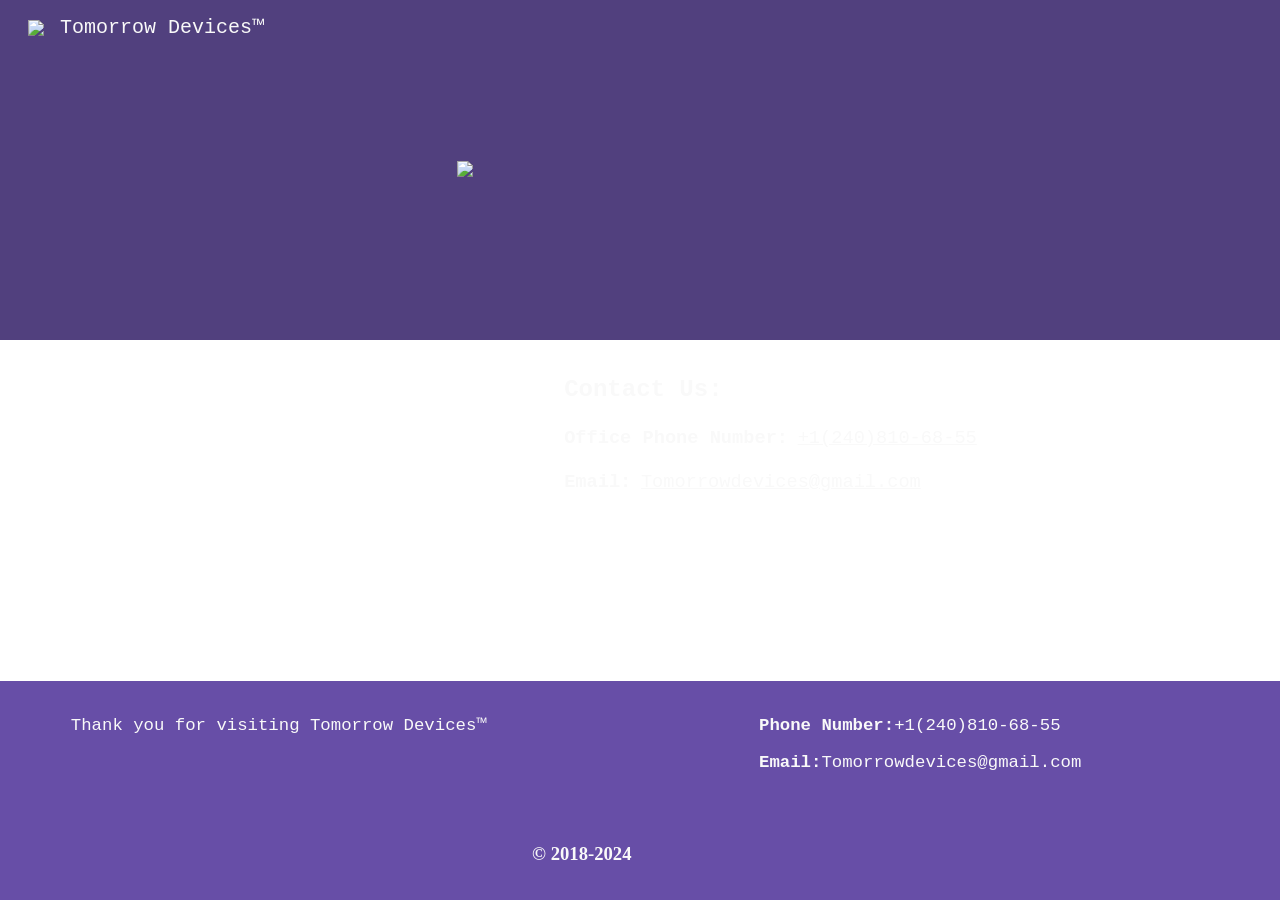
==== About Us.html @ 3442a0aa "Add files via upload" ====
<!DOCTYPE html><html lang="en"><head><meta charset="utf-8"><script nonce="b8Wn1wDBD4g_RKpbpLdJWA">var DOCS_timing={}; DOCS_timing['sl']=new Date().getTime();</script><script nonce="b8Wn1wDBD4g_RKpbpLdJWA">function _DumpException(e) {throw e;}</script><script data-id="_gd" nonce="b8Wn1wDBD4g_RKpbpLdJWA">window.WIZ_global_data = {"K1cgmc":"%.@.[null,null,null,[3,1,[1771519537,186995000],4],null,0]]","TSDtV":"%.@.[[null,[[45736426,null,null,0.5,null,null,\"AtjTse\"],[45759550,null,false,null,null,null,\"ipHXZe\"],[45681910,null,true,null,null,null,\"OKXfNb\"],[45702908,0,null,null,null,null,\"YUmR1e\"],[45753702,null,null,0.5,null,null,\"OBuw0c\"],[45736423,null,false,null,null,null,\"KdGYpb\"],[45712870,null,false,null,null,null,\"J04FPb\"],[45760386,null,false,null,null,null,\"B22Yae\"],[45699018,null,null,null,\"hoiy8M2zL0suK1NZr2K0T7URFV3w\",null,\"evsAs\"],[45678214,null,null,null,\"qYGgY5L4A0suK1NZr2K0QusvQmcX\",null,\"VL579e\"],[45703610,null,false,null,null,null,\"UtcGCc\"],[45677726,null,false,null,null,null,\"C5oZKe\"],[45658679,null,true,null,null,null,\"qdTkee\"],[45727273,null,false,null,null,null,\"dMkROb\"],[45724459,null,null,null,\"rHrAD6ykh0suK1NZr2K0TB6fPtWB\",null,\"CE91jd\"],[45747674,null,false,null,null,null,\"uwvdNc\"],[45676183,null,false,null,null,null,\"EpABPb\"],[45699426,null,true,null,null,null,\"qWUOSd\"],[45679175,null,false,null,null,null,\"OETeme\"],[45677009,null,false,null,null,null,\"JkUdKe\"],[45678187,null,false,null,null,null,\"OrvCpd\"],[45672203,null,true,null,null,null,\"jDBBvd\"],[45723283,null,false,null,null,null,\"SoWiLc\"],[45723104,null,false,null,null,null,\"EkiEee\"],[45747769,null,true,null,null,null,\"pkwVub\"],[45672066,null,true,null,null,null,\"E1A5lb\"],[45742776,null,true,null,null,null,\"wyKum\"],[45725720,null,false,null,null,null,\"ZBeYxd\"],[45725181,null,null,null,\"Ge5kDSw2j0suK1NZr2K0WTQKW9Am\",null,\"QOhO3d\"],[45751442,null,false,null,null,null,\"f4YkJ\"],[45686662,null,true,null,null,null,\"go03Eb\"],[45691859,null,false,null,null,null,\"p9TOQ\"],[45730498,null,false,null,null,null,\"ZycXJf\"],[45674760,null,null,null,\"Q2udpf42g0suK1NZr2K0SS4sTYE7\",null,\"E55iCf\"],[45746367,null,false,null,null,null,\"GFsSZ\"],[45724955,null,true,null,null,null,\"Lhvui\"],[45673686,null,false,null,null,null,\"TVdkuc\"],[45673687,null,false,null,null,null,\"OQKgkd\"],[45681145,null,true,null,null,null,\"hV6kcd\"],[45724030,null,false,null,null,null,\"V0bNGd\"],[45746380,null,false,null,null,null,\"fkqxGb\"],[45672211,null,false,null,null,null,\"Wgtd8c\"],[45691858,null,false,null,null,null,\"rWzu0d\"],[45728726,null,false,null,null,null,\"yMFQX\"],[45746750,null,false,null,null,null,\"CRyfMe\"],[45751415,null,false,null,null,null,\"fJBcbd\"],[45679439,null,false,null,null,null,\"DNzQwe\"],[45699017,null,null,null,\"rffTE8sLk0suK1NZr2K0RtLUVxzE\",null,\"tWGWgc\"],[45693258,null,null,null,null,null,\"BrCRse\",[\"[[\\\"en\\\",\\\"en-US\\\",\\\"en-GB\\\",\\\"en-CA\\\",\\\"en-AU\\\",\\\"en-IN\\\",\\\"en-IE\\\",\\\"en-NZ\\\",\\\"en-ZA\\\"]]\"]],[45754885,null,false,null,null,null,\"rKnVYd\"],[45686664,null,true,null,null,null,\"P0fSX\"],[45676780,null,false,null,null,null,\"GSMsUe\"],[45752217,null,false,null,null,null,\"N9LDI\"],[45686665,null,true,null,null,null,\"xGJelc\"],[45668197,null,true,null,null,null,\"pReYPb\"],[45753701,null,null,null,\"BRZTQNi6i0suK1NZr2K0VGPCJvE4\",null,\"G96vA\"],[45674975,null,false,null,null,null,\"sBUhfc\"],[45674758,null,false,null,null,null,\"ZHtfUc\"],[45676996,null,false,null,null,null,\"KFVYtf\"],[45706188,null,true,null,null,null,\"OF1zrd\"],[45706819,null,false,null,null,null,\"aPAx2b\"],[45742777,null,false,null,null,null,\"PPsZu\"],[45714946,null,true,null,null,null,\"ZYrane\"],[45664242,null,false,null,null,null,\"o4hKqd\"],[45672205,null,true,null,null,null,\"E7dKkc\"],[45751437,null,false,null,null,null,\"HgnE6e\"],[45729696,null,null,1,null,null,\"UeMd4b\"],[45730222,null,null,30000,null,null,\"qnlClb\"],[45717234,null,false,null,null,null,\"ciRkJd\"],[45747553,null,true,null,null,null,\"NIUGN\"],[45747000,null,false,null,null,null,\"gxagfb\"],[45677729,null,false,null,null,null,\"wzZQPd\"],[45681147,null,false,null,null,null,\"pgDArb\"],[45752218,null,false,null,null,null,\"Gktqke\"],[45715626,null,false,null,null,null,\"ERq70c\"],[45658949,null,true,null,null,null,\"NfShlf\"],[45676754,null,false,null,null,null,\"YwbU8\"],[45722047,null,null,null,null,null,\"D6k5oe\",[\"[[\\\"af\\\",\\\"am\\\",\\\"ar\\\",\\\"ar-EG\\\",\\\"ar-001\\\",\\\"az\\\",\\\"be\\\",\\\"bg\\\",\\\"bn\\\",\\\"ca\\\",\\\"ceb\\\",\\\"cs\\\",\\\"da\\\",\\\"de\\\",\\\"el\\\",\\\"en\\\",\\\"es\\\",\\\"es-419\\\",\\\"es-ES\\\",\\\"es-MX\\\",\\\"es-US\\\",\\\"et\\\",\\\"eu\\\",\\\"fa\\\",\\\"fi\\\",\\\"fil\\\",\\\"fr\\\",\\\"fr-FR\\\",\\\"fr-CA\\\",\\\"gl\\\",\\\"gu\\\",\\\"hi\\\",\\\"hr\\\",\\\"ht\\\",\\\"hu\\\",\\\"hy\\\",\\\"id\\\",\\\"is\\\",\\\"it\\\",\\\"iw\\\",\\\"ja\\\",\\\"jv\\\",\\\"ka\\\",\\\"kn\\\",\\\"ko\\\",\\\"kok\\\",\\\"la\\\",\\\"lt\\\",\\\"lv\\\",\\\"mai\\\",\\\"mk\\\",\\\"ml\\\",\\\"mr\\\",\\\"ms\\\",\\\"my\\\",\\\"ne\\\",\\\"nl\\\",\\\"no\\\",\\\"nb-NO\\\",\\\"nn-NO\\\",\\\"or\\\",\\\"pa\\\",\\\"pl\\\",\\\"ps\\\",\\\"pt\\\",\\\"pt-BR\\\",\\\"pt-PT\\\",\\\"ro\\\",\\\"ru\\\",\\\"sd\\\",\\\"si\\\",\\\"sk\\\",\\\"sl\\\",\\\"sq\\\",\\\"sr\\\",\\\"sv\\\",\\\"sw\\\",\\\"ta\\\",\\\"te\\\",\\\"th\\\",\\\"tr\\\",\\\"uk\\\",\\\"ur\\\",\\\"vi\\\",\\\"zh\\\",\\\"zh-Hans-CN\\\",\\\"zh-Hant-TW\\\",\\\"zh-CN\\\",\\\"zh-TW\\\",\\\"zh-Hans\\\",\\\"zh-Hant\\\",\\\"nl-NL\\\"]]\"]],[45740615,null,true,null,null,null,\"Vd9XHb\"],[45678215,null,null,null,\"6PSdkFYUx0suK1NZr2K0SmPPgaGe\",null,\"JR8rtc\"],[45699702,null,false,null,null,null,\"Xo3sI\"],[45678217,null,null,0.01,null,null,\"RL6SLc\"],[45672085,null,false,null,null,null,\"FJbUAf\"],[45750887,null,false,null,null,null,\"WTvwUd\"],[45703717,null,false,null,null,null,\"ZfxSFe\"],[45703462,null,false,null,null,null,\"fTmqve\"],[45674285,null,false,null,null,null,\"zRoGXc\"],[45679713,null,false,null,null,null,\"EEZ1dd\"],[45710394,null,false,null,null,null,\"ZsDmSd\"],[45729695,null,false,null,null,null,\"tYEdHb\"],[45729467,null,false,null,null,null,\"kKLGLb\"],[45674761,null,null,0.5,null,null,\"GpQcOb\"],[45736482,null,false,null,null,null,\"DAnsv\"],[45677526,null,null,null,\"hZeGRZs5p0suK1NZr2K0V3syYPHo\",null,\"KtCfwd\"],[45709342,null,false,null,null,null,\"Ab7Nmd\"],[45753696,null,false,null,null,null,\"FbAcde\"],[45760024,null,false,null,null,null,\"iKoeab\"],[45721408,null,false,null,null,null,\"smbAqe\"],[45736727,null,false,null,null,null,\"JJHfwf\"],[45724259,null,false,null,null,null,\"Sjqsdf\"],[45672206,null,false,null,null,null,\"qxTK9b\"],[45752219,null,false,null,null,null,\"QIG0Je\"],[45736425,null,null,null,\"Z7vabQzZ0Bn3gbW4AcZC0TfvmSab\",null,\"fFl01\"],[45681027,null,false,null,null,null,\"rqh9Yb\"],[45739155,null,false,null,null,null,\"Ljfylf\"],[45696085,null,false,null,null,null,\"g3Gc7d\"],[45707719,null,false,null,null,null,\"GtbvFd\"],[45672527,null,true,null,null,null,\"LIKBre\"],[45731897,null,false,null,null,null,\"NK5elf\"],[45745030,null,false,null,null,null,\"HKORbd\"],[45682655,null,false,null,null,null,\"riQMFe\"],[45728555,null,null,null,\"\",null,\"ptUmFe\"],[45683718,null,true,null,null,null,\"zQUS6d\"],[45725182,null,null,null,\"N7WcPjZPR0suK1NZr2K0TGZuB5Ce\",null,\"McLXzc\"],[45751476,null,false,null,null,null,\"gwKlXb\"],[45746766,null,false,null,null,null,\"a6khDf\"],[45744297,null,false,null,null,null,\"HAj7Mb\"],[45754280,null,false,null,null,null,\"j636ic\"],[45744234,null,false,null,null,null,\"LtNgOd\"],[45672202,null,false,null,null,null,\"CyvTSb\"],[45686667,null,true,null,null,null,\"ek81nf\"],[45658731,null,true,null,null,null,\"zMe6ub\"],[45724458,null,false,null,null,null,\"MRpQbd\"],[45658716,null,true,null,null,null,\"Fa3cob\"],[45685754,null,true,null,null,null,\"OyPt5\"],[45661086,null,false,null,null,null,\"wfVdS\"],[45735477,null,false,null,null,null,\"qK0Vqb\"],[45672213,null,false,null,null,null,\"BfWTle\"],[45677456,null,false,null,null,null,\"pyUPD\"],[45658644,null,true,null,null,null,\"ZdwoD\"],[45696263,null,null,null,null,null,\"W12Bse\",[\"[]\"]],[45658291,null,true,null,null,null,\"OSuRGd\"],[45689771,null,false,null,null,null,\"dkdoVc\"],[45716368,null,false,null,null,null,\"Rd9FMb\"],[45757518,null,false,null,null,null,\"hbO0Gd\"],[45724460,null,null,0.5,null,null,\"U6t0Ob\"],[45748160,null,false,null,null,null,\"SX7P2b\"],[45735651,null,true,null,null,null,\"QEOLhc\"],[45730792,null,false,null,null,null,\"m0Fg3c\"],[45730506,null,false,null,null,null,\"qhuWUc\"],[45752216,null,false,null,null,null,\"EJg6N\"],[45681790,null,true,null,null,null,\"uPCxtc\"],[45686666,null,true,null,null,null,\"dZ9mjb\"],[45686663,null,true,null,null,null,\"KGh4Cc\"],[45747887,null,false,null,null,null,\"BvfvHb\"],[45725770,null,false,null,null,null,\"yRc2q\"],[45708298,null,false,null,null,null,\"T4IN0c\"],[45696552,null,false,null,null,null,\"f1ZShc\"],[45746067,null,false,null,null,null,\"wK00sd\"],[45751187,null,false,null,null,null,\"OuEQae\"],[45674759,null,null,null,\"nHWnsqMqi0suK1NZr2K0QMJZfKqX\",null,\"xH7haf\"]],\"CAMSah1v3JP2NwPgpw0DgCoD5tMGhREDojcDwZcMA4aKBQNOA+IGA04DWwNkA97UBQOeqRUDowYDlNlMluYFA54GA8UGA8IG9+cnA4yahAIArJ0NA4W9HgPH6QkDp4YCA6oGA+SxFwOAVwOs5yU\\u003d\"]]]","nQyAE":{}};</script><script nonce="b8Wn1wDBD4g_RKpbpLdJWA">_docs_flag_initialData={"docs-ails":"docs_cold","docs-fwds":"docs_nf","docs-crs":"docs_crs_nfd","docs-fl":1,"docs-hpr":0,"docs-orl":9,"docs-rls":4,"docs-shdn":1,"docs-eivt":false,"info_params":{"token":"AHL0AtIoyeA84jzJskXlZ99tdMZgUVx7EA:1771567749405"},"docs-epfdfjes":true,"docs-esaf":false,"docs-ecdh":true,"docs-eawbwm":true,"docs-eavlbm":true,"docs-ecbwm":true,"docs-ecucbwm":true,"docs-edlmbm":true,"docs-eabpcmewm":false,"docs-eabtzmewm":false,"docs-eabtsmewm":false,"docs-eaicewm":false,"docs-easdewm":false,"docs-eassewm":false,"docs-eaebewm":false,"docs-eafcmcewm":false,"docs-eavssewm":false,"docs-ebodewm":false,"docs-ebrfdewm":false,"docs-ebasdewm":false,"docs-ebpsewm":false,"docs-ecnbewm":false,"docs-ecedcdewm":false,"docs-ecsewm":false,"docs-ectdcdewm":false,"docs-ectscdewm":false,"docs-eclrbewm":false,"docs-eclsecewm":false,"docs-ecssewm":false,"docs-ectwm":false,"docs-ecgdewm":false,"docs-edsewm":false,"docs-edsnmewm":false,"docs-ewcfer":true,"docs-edwb":false,"docs-edibewm":false,"docs-edeibewm":false,"docs-eegdewm":false,"docs-ewubum":false,"docs-ewcm":true,"docs-ewmsm":false,"docs-eewsm":true,"docs-efcmewm":false,"docs-efrdwm":false,"docs-efasewm":false,"docs-eftsewm":false,"docs-eftbewm":false,"docs-efosewm":false,"docs-egasewm":false,"docs-eipdewm":false,"docs-elicewm":false,"docs-elmwbewm":false,"docs-elfcbewm":false,"docs-empwm":false,"docs-emdewm":false,"docs-emadwm":false,"docs-enswb":true,"docs-ensdewm":false,"docs-eodcewm":false,"docs-epsdewm":false,"docs-epftewm":false,"docs-eppbewm":false,"docs-epticewm":false,"docs-epacewm":false,"docs-epbtewm":false,"docs-eppvdewm":false,"docs-eppmewm":false,"docs-epdwm":true,"docs-epecewm":false,"docs-eptsewm":false,"docs-eqsewm":false,"docs-erssewm":false,"docs-ertdewm":false,"docs-erhswm":false,"docs-esacewm":false,"docs-essr":true,"docs-essewm":false,"docs-esswm":false,"docs-esndewm":false,"docs-esdwm":false,"docs-esosewm":false,"docs-esssewm":false,"docs-esctwm":false,"docs-ettpdewm":false,"docs-ettrsewm":false,"docs-etsewm":false,"docs-etibewm":false,"docs-etesewm":false,"docs-etcsewm":false,"docs-ethsewm":false,"docs-evgcewm":false,"docs-evosewm":false,"docs-evssewm":false,"docs-ewbm":true,"docs-efhebwm":true,"docs-erbwm":true,"docs-eicwdubl":true,"docs-hmg":true,"uls":"{\"langs\":[\"en\"],\"itcs\":[],\"selected\":\"\",\"activated\":false}","docs-idu":false,"customer_type":"ND","scotty_upload_url":"/upload/sites/resumable","docs-edcfmb":false,"docs-erlbwfa":false,"docs-net-udmi":500000,"docs-net-udpt":40000,"docs-net-udur":"/upload/blob/sites","docs-net-usud":true,"docs-obsImUrl":"https://ssl.gstatic.com/docs/common/netcheck.gif","docs-text-ewf":true,"docs-wfsl":["ca","da","de","en","es","fi","fr","it","nl","no","pt","sv"],"docs-efrsde":true,"docs-efpsf":true,"docs-edfn":true,"docs-efpsp":true,"docs-eefp":true,"docs-ecuach":false,"docs-cclt":2033,"docs-ecci":true,"docs-esi":false,"docs-cei":{"i":[116804791,103354860,71659821,116372485,5784947,117166647,50273536,94523176,104869092,71530091,94353376,103289278,116714312,48966122,116470832,71528605,94785237,104963310,117382832,49833470,102430629,105439179,115509990,102161455,50561351,117228254,104932731,116919494,104615603,95314810,71085249,5773678,5798996,115936312,71544842,99251991,95087194,95112881,71689868,105085077,95104327,49979666,104575496,104769601,102198290,103354304,116840686,105180902,5762259,101687125,116068906,105120767,103176018,102807798,71798436,105360890,117642488,105143317,116613710,116276469,116830433,116176817,94940192,101508363,116428882,99440861,14101502,116763217,95193699,102944587,71642111,102944194,102926531,101562414,102059539,5776517,105425036,94744864,116503961,105140253,94813491,94661810,115990679,102343044,99402339,105373832,116179582,116923675,50586970,104940405,116235481,71897835,105112588,94624873,102787563,116095162,94660803,94327679,102469868,116980495,94629765,101631199,116448407,101933499,94692306,94918960,71899288,103355651,116924992,104699512,102944790,50266230,102280636,94864661,49498941,49472071,94819000,102944685,104975016,5740814,102921501,102244497,104983177,104575337,116498664,5774852,5706832,102690608,104907819,103296042,49823172,50503777,105360426,102287872,50562792,103289108,117299568,116714309,117461586,117026878,115669266,115626266,102867843,14101534,71710048,102903668,103176427,102262257,102883766,5747267,102685389,102721220,103355361,117461422,103288314,105302081,102944273,95087235,50549563,71658048,102402687,5703839,104573907,101887682,105255666,103326415,116550348,116670655,49644023,95182375,102146695,104761759,101754350,102199050,116421299,115786280,71679488,50297084,104575696,104962265,102727407,101836979,49769345,102692252,105292843,49842863,116613094,116221342,105114687,71120976,102030650,105346293,103011426,116685398,116561093,103286452,116813305,102925827,105283695,71465955,101837424,102062484,101922747,102762323,117021174,49822929,103343838,104661255,115818449,116567576,104530130,99457815,104801554,101823191,5767851,5784967,71730965,5738529,116704081,102236234,71798456,50596342,115651232,102741234,95317490,102972677,102887244,70971264,117037621,116479007,101629734,102517344,102070938,104874960,101855247,71079946,71855008,102956693,99265954,101881986,14101510,71960548,71825391,71387240,5704621,49643576,104857663,71387897,71742937,116449516,116561272,102988277,95111993,49924714,102944508,102932595,101922888,101917193,102062464,116407665,102973368,5743124,115769466,99368800,105082105,71652641,94904097,102691162,104976625,116680309,5706836,94434265,115626447,116761368,101519288,14101306,102074095,117410074,5758823,71546433,116496398,117632590,104663883,102909755,116538524,105393819,116059353,49926261,102343388,115909749,116425642,116416042,94819404,116495785,117026880,116593747,116542687,116704119,117037626,116874912,116685789,116307750,116459679,116877109,116361222,116804783,103354852,71659813,116372477,5784931,50273528,94523168,104869084,71530083,94353368,103289273,48966114,71528597,94785229,104963302,49833462,102430621,105439171,115509982,102161447,50561343,117228238,104932723,104615595,95314802,71085241,5773662,5798980,115936304,71544834,99251983,95087186,95112873,71689860,105085069,95104319,49979658,104575491,104769585,102198282,103354296,116840681,105180894,5762243,101687117,116068898,105120751,103176010,102807790,71798420,105360882,105143309,116276461,116830428,116176809,94940184,101508355,99440853,116763209,95193691,102944582,71642103,102944189,102926523,101562406,102059531,5776501,105425028,94744856,105140245,94813483,94661802,115990671,102343036,99402331,105373824,116179574,50586962,104940397,116235476,71897827,105112583,94624865,102673375,116095154,94660795,94327671,102469860,116980487,94629757,101631191,101933491,94692298,94918952,71899280,103355643,104699504,102944785,50266222,102280628,94864653,49498933,49472063,94818995,102944680,104975008,5740798,102921493,102244489,104983169,104575332,5774836,102690600,104907811,103296034,49823164,50503769,105360418,102287864,50562784,103289103,115669258,115626258,102867835,71710040,102903660,103176419,102262249,102883758,102685384,102721215,103355353,103288306,105302073,102944268,95087227,50549555,71658040,102402679,104573899,101887674,105255658,103326407,49644015,95182369,102146687,104761751,101754342,102199034,116421291,115786272,71679480,50297076,104575691,102249831,102727402,101836971,49769337,95124990,105292835,49842855,116221334,105114679,71120968,102030642,105346285,103011418,116561088,103286444,102925819,105283687,71465947,101837416,102062468,101922739,102762315,117021158,49822921,103343830,104661247,115818444,116567571,102718396,99457807,104801546,101823183,5767835,5784951,71730949,5738513,102236226,71798440,50596334,115651224,102741226,95317482,102972669,102887236,70971256,116479002,101629726,102517339,102070930,104874944,101855239,71079938,71855000,102956685,99265946,101881970,71960540,71825383,71387232,49643568,104857655,71387889,71742921,116561267,102988272,95111985,49924706,102944503,102932587,101922880,101917185,102062448,102973360,5743108,115769458,99368792,105082097,94904089,102691157,104976617,116680301,94434257,115626439,101519280,102074087,104575894,5758807,71546425,104663867,102909750,116538516,105393811,116059345,49926253,102343380,115909741,116416034,94819399],"cf":{"enable_homescreen_priority_docs":[null,0],"enable_homescreen_priority_docs_promo":[null,0],"enable_homescreen_action_items_structured_query":[null,0]}},"docs-est":"CAMSCBUD9NL9Nx0H","docs-exfv":false,"docs-li":"104240","docs-trgthnt":"","docs-etmhn":false,"docs-thnt":"","docs-hbt":[],"docs-hdet":["nMX17M8pQ0kLUkpsP190WPbQDRJQ","17hED8kG50kLUkpsP190TThQn3DA","BDNZR4PXx0kLUkpsP190SJtNPkYt","Etj5wJCQk0kLUkpsP190NwiL8UMa","xCLbbDUPA0kLUkpsP190XkGJiPUm","2NUkoZehW0kLUkpsP190UUNLiXW9","yuvYtd5590kLUkpsP190Qya5K4UR","ZH4rzt2uk0kLUkpsP190UDkF5Bkq","uQUQhn57A0kLUkpsP190WHoihP41","93w8zoRF70kLUkpsP190TxXbtSeV","fAPatjr1X0kLUkpsP190SaRjNRjw","T4vgqqjK70kLUkpsP190ScPehgAW","JyFR2tYWZ0kLUkpsP190Rn3HzkxT","ufXj7vmeJ0kLUkpsP190QURhvJn2","KFks7UeZ30kLUkpsP190UUMR6cvh","LcTa6EjeC0kLUkpsP190RKgvW5qi","s3UFcjGjt0kLUkpsP190Z45ftWRr","o99ewBQXy0kLUkpsP190Nq2qr6tf","PHVyy5uSS0kLUkpsP190SUsYo8gQ","yZn21akid0iSFTCbiEB0WPiGEST3","h2TtqzmQF0kLUkpsP190YPJiQt7p","MZi9vb5UC0kLUkpsP190ReUhvVjy","dSR6SPjB80kLUkpsP190Y3xHa9qA","Bz6B7VmLu0kLUkpsP190W3FeobP7","AiLoubzsd0kLUkpsP190XtYNPgYT","2J3DVQoVh0kLUkpsP190R5wShSrC","MLmbZasLS0kLUkpsP190YHf6Zjsf","S1T4ezMsZ0kLUkpsP190U6GfQUxi","LwAAPYPwi0kLUkpsP190TR4aaiFR","zZpS7TtwA0kLUkpsP190SJfhmHn8","N5u4VeWhx0iSFTCbiEB0VUTNdX6g","XM16tjwrD0iSFTCbiEB0NfzvTeuU","ybYTJk1eD0iSFTCbiEB0QV4rkzSF","TgXar1TSG0iSFTCbiEB0SsXMaKuP","JYfGDkExa0iSFTCbiEB0TTQnEDtH","2i9JBUZ3w0iSFTCbiEB0RytbUoNq","pgvTVXNKa0iSFTCbiEB0ShqmBTMR","NsVnd81bW0iSFTCbiEB0RhcXEK9M","rTQirATnb0iSFTCbiEB0W5cPcA7D","wNyww2Syr0iSFTCbiEB0Pzsbemba","DVdpfbqGj0iSFTCbiEB0RP4dMdFg","WKN3dsuG20iSFTCbiEB0NtEYhMK7","S5iPRteXX0iSFTCbiEB0YkMazE6h","6hmou1AcB0iSFTCbiEB0R9rZWXdz","wvo4NcLUj0iSFTCbiEB0Tt7mcVxE","HWuSeN2AB0iSFTCbiEB0PoBwHT2F","rMLvYG5Cd0iSFTCbiEB0VMB6o5sk","EnxXFzAMR0iSFTCbiEB0NxWnFJEU","rTcCMw3BM0mHq3jmV6o0RHeAExRK","HUYzfGVRa0mHq3jmV6o0Uxe2caXK","1XYMmM1Cu0mHq3jmV6o0Z3pEi8xm","xHhMJiXiV0mHq3jmV6o0WB8WinyM","xwSFpxEiU0mHq3jmV6o0PcnvcKmd","4MBkBg26q0mHq3jmV6o0QeKPRMpY","y5g8iW2T80mHq3jmV6o0Nr8SAj4C","W9YRKy3Lb0iSFTCbiEB0Xfs1EfPr","Ed3nhrN8D0iSFTCbiEB0RN4bJ53y","zxDKY7PC10iSFTCbiEB0UDYPJwDZ","bhEyDmbwi0mHq3jmV6o0TngCF1v2","6rKYZ6uHA0mHq3jmV6o0TeDZjgB8","71Deousgx0mHq3jmV6o0WXBQiyzi","sVEZbUAa70mHq3jmV6o0TNq1M7FF","8ZPFZT5nG0mHq3jmV6o0PJ5yoVh4","P55v8p4Lk0mHq3jmV6o0VjggjHMV","QqnZoz9ko0mHq3jmV6o0QskzBcHn","Nq8mdjdGg0mHq3jmV6o0WShxQA39","6nr31z9Wv0mERqSGkGf0VhuvAXWC","RLHeYNm410mERqSGkGf0Y817EUFK","vmx68XtfJ0mERqSGkGf0RCUBfsQr","687J7yD1q0mERqSGkGf0RVmMYHo1","qwhWQy8Zi0mERqSGkGf0W2tdypUF","wF8Sk241e0mERqSGkGf0YNtN6gpV","ijUhdx2QN0mERqSGkGf0TSD26iBJ","3iBLaMnuG0mERqSGkGf0VdY8XuLS","cFR77YEGo0iSFTCbiEB0PcMDWjX2","evUYuNCS80mERqSGkGf0Psi8j3Dw","soWncRV7C0mERqSGkGf0PZheXrWA","TvjoiCaar0mERqSGkGf0S9qS5adj","txL54xWLC0mERqSGkGf0XoEGTvCu","MP3EsW1un0mERqSGkGf0QDkfTxat","N1q4Y3fqz0mERqSGkGf0W1oPWWoc","pnKWhXiJi0mERqSGkGf0RDJejrBm","uLoGBsxEp0mERqSGkGf0Umz4HBC5","ffZmMGtYT0suK1NZr2K0QUxSzEMN","NagbcZWyB0suK1NZr2K0SJmfmJ3n","KMcLKvubv0suK1NZr2K0PLMUJ7zr","a13ejFS5i0suK1NZr2K0WzewY5tP","pZ1hXv7ve0suK1NZr2K0U5qoNhyU","pwLDucJZU0ezFcgqx310NgtmYpbV","TCKDVQ6J0Bn3gbW4AcZC0PQKypCa","Z7vabQzZ0Bn3gbW4AcZC0TfvmSab","UUNcLtsso0mERqSGkGf0Uwg2tMZa","wYCZkqoz10fBWirfAym0S1sADKbJ"],"docs-hunds":false,"docs-hae":"PROD","docs-ehn":true,"docs-api-keys":{"espresso_api_key":"AIzaSyC5fSInmRgPcwXTFvk7mnVLT4rYPiLh3BI","cloud_search_api_key":"AIzaSyDaZup8JMoUszICq24hC3gjW69v7xXjb6M","appsgrowthpromo_api_key":"AIzaSyD2aoAETJHXO1f_X3uPTOvwcMmDBK5-yEk"},"docs-effeoima":true,"docs-etut":true,"docs-ertis":false,"docs-etsonc":false,"docs-effnp":false,"docs-effnpf":false,"docs-dcheg":false,"buildLabel":"editors.sites-frontend_20260213.02_p3","docs-show_debug_info":false,"docs-edmlf":false,"docs-eemc":false,"docs-emleow":true,"docs-emlewpc":true,"docs-rmls":"DEFAULT_NO_RETRY","ondlburl":"//docs.google.com","drive_url":"//drive.google.com","app_url":"https://sites.google.com/","drive_base_url":"//drive.google.com","docs-gsmd":"https://workspace.google.com","docs-icdmt":["image/png","image/jpeg"],"docs-mip":50000000,"docs-mif":1000,"docs-msid":32767,"docs-emid":false,"docs-mib":50000000,"docs-mid":2048,"docs-rid":1024,"docs-ejsp":false,"docs-jspmpdm":30000.0,"docs-jspsim":8.0,"docs-jsptp":0.01,"docs-elbllqpm":true,"docs-phe":"https://contacts.google.com","docs-egpees":true,"docs-eph":true,"docs-istdr":false,"docs-escmv":false,"docs-sup":"","docs-seu":"https://sites.google.com/d/18XJpn72CBpfEd8O4u5ITY5i7oTYnK1zX/edit","docs-ucd":"docs.usercontent.google.com","docs-uptc":["ofip","rr","lsrp","noreplica","tam","ntd","ths","ouid","ca","sh","sle","dl","hi","hi_ext","usp","urp","utm_source","utm_medium","utm_campaign","utm_term","utm_content"],"docs-doddn":"","docs-uddn":"","docs-ugn":"Timofey","docs-spdy":false,"xdbcfAllowHostNamePrefix":true,"xdbcfAllowXpc":false,"docs-dbctc":false,"docs-cbcwro":true,"docs-ebctcio":false,"docs-iror":true,"docs-epq":true,"docs-upap":"/prefs","docs-tst":"","docs-eia":true,"docs-ilbefsd":false,"docs-lbefm":0,"docs-lbesty":0,"docs-elsic":false,"docs-thtea":false,"docs-tdc":"[{\"id\":\"0:Basics\",\"name\":\"Basics\",\"deletedIds\":[]},{\"id\":\"0:Brochures\",\"name\":\"Brochures \\u0026 newsletters\",\"deletedIds\":[]},{\"id\":\"0:Calendars\",\"name\":\"Calendars \\u0026 schedules\",\"deletedIds\":[]},{\"id\":\"0:Business\",\"name\":\"Contracts, onboarding, and other forms\",\"deletedIds\":[]},{\"id\":\"0:Finance\",\"name\":\"Finance \\u0026 accounting\",\"deletedIds\":[]},{\"id\":\"0:Letters\",\"name\":\"Letters\",\"deletedIds\":[]},{\"id\":\"0:Reports\",\"name\":\"Reports \\u0026 proposals\",\"deletedIds\":[]},{\"id\":\"0:Planners\",\"name\":\"Trackers\",\"deletedIds\":[]},{\"id\":\"Unparented\",\"name\":\"Uncategorized\",\"deletedIds\":[\"0:NoTemplateCategories\"]}]","docs-ttt":0,"docs-tcdtc":"[]","docs-ividtg":false,"docs-hetsdiaow":false,"docs-edt":true,"docs-tafl":true,"docs-puvtftv":true,"docs-erdiiv":false,"docs-eemt":["image"],"docs-eqspdc":true,"docs-roosb":false,"docs-esehbc":false,"docs-sqcuu":true,"docs-uaid":false,"docs-uaqs":0,"docs-acap":["docs.security.access_capabilities",1,1,1,1,1,1,1,1,1,1,1,1,1,1,1,0,1,1,1,0,0,0,1,0,0,0,1],"docs-ci":"18XJpn72CBpfEd8O4u5ITY5i7oTYnK1zX","docs-eccfs":false,"docs-eep":false,"docs-ndt":"Untitled site","docs-plu":"//ssl.gstatic.com/docs/common/product/sites_lockup2.png","docs-plwtu":"//ssl.gstatic.com/docs/common/product/sites_app_icon1.png","docs-prn":"Google Sites","docs-sprn":"","docs-een":false,"docs-as":"","docs-mdck":"","docs-eccbs":false,"docs-mmpt":9000,"docs-erd":false,"docs-uootuns":false,"docs-amawso":false,"docs-ofmpp":false,"docs-anlpfdo":false,"docs-ems":"SHARE_SUBMENU","docs-glu":"","docs-wsu":"","docs-wsup":"","docs-sccfo":"PROD","docs-fecgd":false,"docs-pid":"113493108393407994478","docs-ricocpb":false,"docs-dec":false,"docs-ecgd":false,"docs-dsps":true,"docs-ececs":false,"docs-ezdi":false,"docs-ezduole":false,"server_time_ms":1771567749409,"gaia_session_id":"","docs-isb":false,"docs-agdc":false,"docs-anddc":true,"docs-adndldc":false,"docs-clibs":1,"docs-cirts":20000,"docs-cide":true,"docs-cn":"","docs-dprfo":false,"docs-duesf":false,"docs-dom":false,"docs-eacr":false,"docs-eacw":false,"docs-ecer":false,"docs-ecir":true,"docs-ecssl":false,"docs-ecssi":false,"docs-ecped":true,"docs-copy-ecci":false,"docs-edpq":false,"docs-edamc":false,"docs-edomic":false,"docs-edbsms":false,"docs-eddm":false,"docos-edii":false,"docs-edspi":false,"docs-edvpim":false,"docs-edvpim2":false,"docs-fwd":false,"docs-eibs":true,"docs-elds":false,"docs-emp":false,"docs-emcf":true,"docs-emmu":false,"docs-enpks":false,"docs-epmi":false,"docs-epat":true,"docs-ermcf":false,"docs-erpep":false,"docs-ersd":false,"docs-esml":true,"docs-ete":false,"docs-ewlip":true,"docs-echiut":"default","docs-oesf":false,"docs-oursf":false,"docs-plimif":20.0,"docs-srmdue":0.0,"docs-srmoe":0.01,"docs-srmour":0.01,"docs-srmxue":0.0,"docs-sptm":true,"docs-ssi":false,"docs-uoci":"","docs-wesf":true,"docs-xduesf":false,"docs-emmda":false,"docs-edailm":false,"docs-eafst":false,"docs-eltafi":false,"docs-eltafip2":false,"docs-emraffi":true,"docs-rolibilc":false,"docs-esrl":false,"docs-esqppo":true,"docs-etpi":true,"docs-ipmmp":true,"docs-emmaffr":false,"docs-emmafi":false,"docs-gth":"","docs-ndsom":[],"docs-dm":"application/vnd.google-apps.drive-sdk.897606708560","docs-sdsom":[],"opmbs":50000000,"opmpd":7071,"docs-pe":1,"ophi":"atari","opst":"","opuci":"","docs-ehipo":false,"docs-drk":[],"docs-erkpp":false,"docs-erkfsu":true,"docs-pn":319,"docs-ct":"s","docs-rn":1498147310,"docs-cpv":1,"docs-urouih":false,"docs-hue":"tomorrowdevices@gmail.com","docs-ect":true,"docs-alu":"https://myaccount.google.com/language","docs-cpks":["[\"a2b7c24cfa3a3424\",\"AAVFbsEsn8eZzunqErqNRyCpomYGCYFo1AUFMFJVLyV0+1GqkC0GQwKa57jAqoe+w2nSz++LCL95\"]","[\"8a67e900bd239cf1\",\"AK2fzyDem4bnr8pUZ48KsHrRZ1s698K8aC8cI+994u5RqB7xOE5upoL0qPOrsxnaQI3Q29HGqJ8k\"]"],"docs-hasid":"Sites","docs-hdod":"sites.google.com","docs-ehinbd":true,"docs-hdck":"AIzaSyCF97XfLoejM9NhWDAZeOcjC6kOEsEmv6A","docs-hucs":true,"docs-hufcm":false,"docs-cbrs":50,"docs-cpari":"https://people-pa.clients6.google.com/","docs-cfru":"https://lh3.google.com","docs-ctak":"AIzaSyAWGrfCCr7albM3lmCc937gx4uIphbpeKQ","docs-cgav":0,"docs-cci":2,"docs-gap":"/drive/v2internal","docs-eaotx":false,"docs-ecrerfmo":false,"jobset":"prod","docs-nad":"sites.google.com","docs-ccwt":80,"docs-fsscr":true,"docs-ut":0,"docs-sol":true,"docs-dvs":1,"docs-dac":1,"docs-ilbrc":true,"docs-dlpe":false,"docs-erre":true,"docs-eqam":false,"docs-euaool":false,"docs-eua":false,"docs-esap":true,"docs-efib":false,"docs-se":false,"docs-eaaw":false,"docs-eecs":false,"docs-ehlbap":true,"docs-emtr":false,"docs-uwzh":false,"docs-dafjera":false,"docs-daflia":false,"docs-dafgfma":false,"docs-ecrpsh":true,"atari-emtpr":false,"atari-eibrm":false,"atari-eipim":false,"atari-etm":false,"docs-text-usc":true,"atari-bae":true,"docs-text-etsrdpn":false,"docs-text-etsrds":false,"docs-text-endes":false,"docs-text-escpv":false,"docs-text-ecfs":false,"docs-text-eetxp":false,"docs-text-ettctvs":false,"docs-text-escoubs":false,"docs-text-escivs":false,"docs-text-escitrbs":false,"docs-text-eiosmc":false,"docs-text-etb":false,"docs-text-esbefr":false,"docs-etshc":false,"docs-text-tbcb":2.0E7,"docs-efsmsdl":false,"docs-text-etof":false,"docs-text-ehlb":false,"docs-text-dwit":false,"docs-text-elawp":false,"docs-eec":true,"docs-esff":false,"atari-ofdu":"https://docs.google.com/picker?protocol\u003dgadgets\u0026parent\u003dhttps://sites.google.com/relay.html\u0026hostId\u003datari-fonts\u0026title\u003dFonts\u0026hl\u003den\u0026newDriveView\u003dtrue\u0026origin\u003dhttps://sites.google.com\u0026navHidden\u003dtrue\u0026multiselectEnabled\u003dtrue\u0026selectButtonLabel\u003dOK\u0026nav\u003d((%22fonts%22))","atari-jefp":"/_/jserror","docs-jepp":"/_","docs-fpid":104240,"docs-enable_feedback_svg":true,"docs-hauc":true,"docs-dli":false,"docs-liap":"/naLogImpressions","ilcm":{"eui":"AHKXmL3yWXCGdmep4XDUKkvRv8YchAo4gK0NtYnj9Qe8D5fvLV73gJPLk8wr4pAs96FRcWTbb4Eh","je":1,"sstu":1771567749404888,"si":"CNixmJO055IDFUSeIwAd3XQ8Wg","gsc":null,"ei":[5703839,5704621,5706832,5706836,5738513,5738529,5740798,5740814,5743108,5743124,5747267,5758807,5758823,5762243,5762259,5767835,5767851,5773662,5773678,5774836,5774852,5776501,5776517,5784931,5784947,5784951,5784967,5798980,5798996,14101306,14101502,14101510,14101534,48966114,48966122,49472063,49472071,49498933,49498941,49643568,49643576,49644015,49644023,49769337,49769345,49822921,49822929,49823164,49823172,49833462,49833470,49842855,49842863,49924706,49924714,49926253,49926261,49979658,49979666,50266222,50266230,50273528,50273536,50297076,50297084,50503769,50503777,50549555,50549563,50561343,50561351,50562784,50562792,50586962,50586970,50596334,50596342,70971256,70971264,71079938,71079946,71085241,71085249,71120968,71120976,71387232,71387240,71387889,71387897,71465947,71465955,71528597,71528605,71530083,71530091,71544834,71544842,71546425,71546433,71642103,71642111,71652641,71658040,71658048,71659813,71659821,71679480,71679488,71689860,71689868,71710040,71710048,71730949,71730965,71742921,71742937,71798420,71798436,71798440,71798456,71825383,71825391,71855000,71855008,71897827,71897835,71899280,71899288,71960540,71960548,94327671,94327679,94353368,94353376,94434257,94434265,94523168,94523176,94624865,94624873,94629757,94629765,94660795,94660803,94661802,94661810,94692298,94692306,94744856,94744864,94785229,94785237,94813483,94813491,94818995,94819000,94819399,94819404,94864653,94864661,94904089,94904097,94918952,94918960,94940184,94940192,95087186,95087194,95087227,95087235,95104319,95104327,95111985,95111993,95112873,95112881,95124990,95182369,95182375,95193691,95193699,95314802,95314810,95317482,95317490,99251983,99251991,99265946,99265954,99368792,99368800,99402331,99402339,99440853,99440861,99457807,99457815,101508355,101508363,101519280,101519288,101562406,101562414,101629726,101629734,101631191,101631199,101687117,101687125,101754342,101754350,101823183,101823191,101836971,101836979,101837416,101837424,101855239,101855247,101881970,101881986,101887674,101887682,101917185,101917193,101922739,101922747,101922880,101922888,101933491,101933499,102030642,102030650,102059531,102059539,102062448,102062464,102062468,102062484,102070930,102070938,102074087,102074095,102146687,102146695,102161447,102161455,102198282,102198290,102199034,102199050,102236226,102236234,102244489,102244497,102249831,102262249,102262257,102280628,102280636,102287864,102287872,102343036,102343044,102343380,102343388,102402679,102402687,102430621,102430629,102469860,102469868,102517339,102517344,102673375,102685384,102685389,102690600,102690608,102691157,102691162,102692252,102718396,102721215,102721220,102727402,102727407,102741226,102741234,102762315,102762323,102787563,102807790,102807798,102867835,102867843,102883758,102883766,102887236,102887244,102903660,102903668,102909750,102909755,102921493,102921501,102925819,102925827,102926523,102926531,102932587,102932595,102944189,102944194,102944268,102944273,102944503,102944508,102944582,102944587,102944680,102944685,102944785,102944790,102956685,102956693,102972669,102972677,102973360,102973368,102988272,102988277,103011418,103011426,103176010,103176018,103176419,103176427,103286444,103286452,103288306,103288314,103289103,103289108,103289273,103289278,103296034,103296042,103326407,103326415,103343830,103343838,103354296,103354304,103354852,103354860,103355353,103355361,103355643,103355651,104530130,104573899,104573907,104575332,104575337,104575491,104575496,104575691,104575696,104575894,104615595,104615603,104661247,104661255,104663867,104663883,104699504,104699512,104761751,104761759,104769585,104769601,104801546,104801554,104857655,104857663,104869084,104869092,104874944,104874960,104907811,104907819,104932723,104932731,104940397,104940405,104962265,104963302,104963310,104975008,104975016,104976617,104976625,104983169,104983177,105082097,105082105,105085069,105085077,105112583,105112588,105114679,105114687,105120751,105120767,105140245,105140253,105143309,105143317,105180894,105180902,105255658,105255666,105283687,105283695,105292835,105292843,105302073,105302081,105346285,105346293,105360418,105360426,105360882,105360890,105373824,105373832,105393811,105393819,105425028,105425036,105439171,105439179,115509982,115509990,115626258,115626266,115626439,115626447,115651224,115651232,115669258,115669266,115769458,115769466,115786272,115786280,115818444,115818449,115909741,115909749,115936304,115936312,115990671,115990679,116059345,116059353,116068898,116068906,116095154,116095162,116176809,116176817,116179574,116179582,116221334,116221342,116235476,116235481,116276461,116276469,116307750,116361222,116372477,116372485,116407665,116416034,116416042,116421291,116421299,116425642,116428882,116448407,116449516,116459679,116470832,116479002,116479007,116495785,116496398,116498664,116503961,116538516,116538524,116542687,116550348,116561088,116561093,116561267,116561272,116567571,116567576,116593747,116613094,116613710,116670655,116680301,116680309,116685398,116685789,116704081,116704119,116714309,116714312,116761368,116763209,116763217,116804783,116804791,116813305,116830428,116830433,116840681,116840686,116874912,116877109,116919494,116923675,116924992,116980487,116980495,117021158,117021174,117026878,117026880,117037621,117037626,117166647,117228238,117228254,117299568,117382832,117410074,117461422,117461586,117632590,117642488],"crc":0,"cvi":[]},"docs-ccdil":false,"docs-eil":true,"docs-egn":"1","docs-eufr":false,"docs-eufsdo/v1/assistwriting":"[[\"Text\",\" sample smart compose suggestion\"],null,\"en-US\"]","docs-dt":"atari","docs-rpod":"appsgrowthpromo-pa.clients6.google.com","docs-nrfd":false,"docs-nrfdfr":false,"docs-sdb":false,"docs-efypr":true,"docs-eyprp":true,"docs-cp-tp":6,"docs-cr-tp":5,"docs-fe-re":3,"docs-l1lc":7,"docs-l1lm":"unknown","docs-l2lc":7,"docs-l2lm":"unknown","docs-l2t":0,"docs-lsd":4,"docs-tfh":"","docs-crp":"/d/18XJpn72CBpfEd8O4u5ITY5i7oTYnK1zX/p/1vxHUr35E78FuPDIO1oUz8Gc_DHY_I8mY/takeout","docs-crq":"siteRevision\u003d1435\u0026pageRevision\u003d1435\u0026token\u003dAMtcWDNQnP1YnC4bZ0fVdjAeZ5Xf3ytWAXkQcw9Mk6e73ZD8iOQytOAtvlKwyqa89cH8wWG9ji3lLl3u6pGNFy0ULUMeRebQTnjBXEoiDBUoy66yqtdr0XBnDj_xD_PwDkhFoLF7osF59sE%3D\u0026isHead\u003dfalse\u0026placeAllImagesInSiteDir\u003dfalse","docs-ifr":false,"docs-tintd":false,"docs-tdcp":0,"docs-tdvc":false,"docs-dhnap":"sites.google.com","docs-ds":"https","docs-ipuv":true,"docs-po":"https://sites.google.com","docs-to":"https://sites.google.com","opdu":true,"opru":"https://sites.google.com/relay.html","opsmu":"https://docs.google.com/picker","opbu":"https://docs.google.com/picker","docs-caru":"https://clients6.google.com","docs-cbau":"https://drive.google.com","docs-cdru":"https://drivefrontend-pa.clients6.google.com","enable_omnibox":true,"docs-dcr":false,"docs-saww":false,"docs-jscb":false}; _docs_flag_cek='JBGXeQ_wlAJ81bJ-GRKBGg\x3d\x3d'; if (window['DOCS_timing']) {DOCS_timing['ifdld']=new Date().getTime();}</script><meta name="viewport" content="width=device-width, initial-scale=1"><meta http-equiv="X-UA-Compatible" content="IE=edge"><meta name="referrer" content="strict-origin-when-cross-origin"><link rel="icon" href="https://ssl.gstatic.com/atari/images/public/favicon.ico"><meta name="robots" content="noindex"><link href="https://fonts.googleapis.com/css?family=Google+Sans:400,500|Roboto:300,400,500,700|Source+Code+Pro:400,700&display=swap" rel="stylesheet" nonce="v91gkZa27bIz7fut4ZSYIQ"><style nonce="v91gkZa27bIz7fut4ZSYIQ">@media only screen and (max-width: 479px){.jgG6ef{font-size: 17.0pt;}}@media only screen and (min-width: 480px) and (max-width: 767px){.jgG6ef{font-size: 17.0pt;}}@media only screen and (min-width: 768px) and (max-width: 1279px){.jgG6ef{font-size: 18.0pt;}}@media only screen and (min-width: 1280px){.jgG6ef{font-size: 18.0pt;}}</style><script nonce="b8Wn1wDBD4g_RKpbpLdJWA">(function() {var img = new Image().src = "https://ssl.gstatic.com/atari/images/results-not-loaded.svg";})();</script><style nonce="v91gkZa27bIz7fut4ZSYIQ">.VIpgJd-TzA9Ye-eEGnhe{position:relative;display:-moz-inline-box;display:inline-block}* html .VIpgJd-TzA9Ye-eEGnhe{display:inline}*:first-child+html .VIpgJd-TzA9Ye-eEGnhe{display:inline}.VIpgJd-TUo6Hb,.XKSfm-Sx9Kwc{box-shadow:0 4px 16px rgba(0,0,0,0.2);background:#fff;background-clip:padding-box;border:1px solid #acacac;border:1px solid rgba(0,0,0,0.333);outline:0;position:absolute}.VIpgJd-TUo6Hb-xJ5Hnf,.XKSfm-Sx9Kwc-xJ5Hnf{background:#fff;left:0;position:absolute;top:0}div.VIpgJd-TUo6Hb-xJ5Hnf,div.XKSfm-Sx9Kwc-xJ5Hnf{filter:alpha(opacity=75);opacity:.75}.XKSfm-Sx9Kwc{color:#000;padding:30px 42px}.XKSfm-Sx9Kwc-r4nke{background-color:#fff;color:#000;cursor:default;font-size:16px;font-weight:normal;line-height:24px;margin:0 0 16px}.XKSfm-Sx9Kwc-r4nke-TvD9Pc{height:11px;opacity:.7;padding:17px;position:absolute;right:0;top:0;width:11px}.XKSfm-Sx9Kwc-r4nke-TvD9Pc::after{content:"";background:url(https://ssl.gstatic.com/ui/v1/dialog/close-x.png);position:absolute;height:11px;width:11px;right:17px}.XKSfm-Sx9Kwc-r4nke-TvD9Pc:hover{opacity:1}.XKSfm-Sx9Kwc-bN97Pc{background-color:#fff;line-height:1.4em;word-wrap:break-word}.XKSfm-Sx9Kwc-c6xFrd{margin-top:16px}.XKSfm-Sx9Kwc-c6xFrd button{border-radius:2px;background-color:#f5f5f5;background-image:-webkit-linear-gradient(top,#f5f5f5,#f1f1f1);background-image:linear-gradient(top,#f5f5f5,#f1f1f1);border:1px solid #dcdcdc;border:1px solid rgba(0,0,0,.1);color:#444;cursor:default;font-family:inherit;font-size:11px;font-weight:bold;height:29px;line-height:27px;margin:0 16px 0 0;min-width:72px;outline:0;padding:0 8px}.XKSfm-Sx9Kwc-c6xFrd button:hover,.XKSfm-Sx9Kwc-c6xFrd button:active{box-shadow:0 1px 1px rgba(0,0,0,.1);background-color:#f8f8f8;background-image:-webkit-linear-gradient(top,#f8f8f8,#f1f1f1);background-image:linear-gradient(top,#f8f8f8,#f1f1f1);border:1px solid #c6c6c6;color:#333}.XKSfm-Sx9Kwc-c6xFrd button:active{box-shadow:inset 0 1px 2px rgba(0,0,0,0.1)}.XKSfm-Sx9Kwc-c6xFrd button:focus{border:1px solid #4d90fe}.XKSfm-Sx9Kwc-c6xFrd button[disabled]{box-shadow:none;background:#fff;background-image:none;border:1px solid #f3f3f3;border:1px solid rgba(0,0,0,.05);color:#b8b8b8}.XKSfm-Sx9Kwc-c6xFrd .VIpgJd-ldDVFe-JIbuQc{background-color:#4d90fe;background-image:-webkit-linear-gradient(top,#4d90fe,#4787ed);background-image:linear-gradient(top,#4d90fe,#4787ed);border:1px solid #3079ed;color:#fff}.XKSfm-Sx9Kwc-c6xFrd .VIpgJd-ldDVFe-JIbuQc:hover,.XKSfm-Sx9Kwc-c6xFrd .VIpgJd-ldDVFe-JIbuQc:active{background-color:#357ae8;background-image:-webkit-linear-gradient(to bottom,#4d90fe,#357ae8);background-image:linear-gradient(to bottom,#4d90fe,#357ae8);border:1px solid #2f5bb7;color:#fff}.XKSfm-Sx9Kwc-c6xFrd .VIpgJd-ldDVFe-JIbuQc:active{box-shadow:inset 0 1px 2px rgba(0,0,0,0.3)}.XKSfm-Sx9Kwc-c6xFrd .VIpgJd-ldDVFe-JIbuQc:focus{box-shadow:inset 0 0 0 1px #fff;border:1px solid #fff;border:rgba(0,0,0,0) solid 1px;outline:1px solid #4d90fe;outline:rgba(0,0,0,0) 0}.XKSfm-Sx9Kwc-c6xFrd .VIpgJd-ldDVFe-JIbuQc[disabled]{box-shadow:none;background:#4d90fe;color:#fff;filter:alpha(opacity=50);opacity:.5}.tk3N6e-O0r3Gd,.tk3N6e-McfNlf,.tk3N6e-ostUZ{width:512px}/*! normalize.css v2.1.1 | MIT License | git.io/normalize */article,aside,details,figcaption,figure,footer,header,hgroup,main,nav,section,summary{display:block}audio,canvas,video{display:inline-block}audio:not([controls]){display:none;height:0}[hidden]{display:none}html{font-family:sans-serif;-ms-text-size-adjust:100%;-webkit-text-size-adjust:100%}body{margin:0}a:focus{outline:thin dotted}a:active,a:hover{outline:0}h1{font-size:2em;margin:.67em 0}abbr[title]{border-bottom:1px dotted}b,strong{font-weight:bold}dfn{font-style:italic}hr{box-sizing:content-box;height:0}mark{background:#ff0;color:#000}code,kbd,pre,samp{font-family:monospace,serif;font-size:1em}pre{white-space:pre-wrap}q{quotes:"\201C" "\201D" "\2018" "\2019"}small{font-size:80%}sub,sup{font-size:75%;line-height:0;position:relative;vertical-align:baseline}sup{top:-.5em}sub{bottom:-.25em}img{border:0}svg:not(:root){overflow:hidden}figure{margin:0}fieldset{border:1px solid #c0c0c0;margin:0 2px;padding:.35em .625em .75em}legend{border:0;padding:0}button,input,select,textarea{font-family:inherit;font-size:100%;margin:0}button,input{line-height:normal}button,select{text-transform:none}button,html input[type="button"],input[type="reset"],input[type="submit"]{-webkit-appearance:button;cursor:pointer}button[disabled],html input[disabled]{cursor:default}input[type="checkbox"],input[type="radio"]{box-sizing:border-box;padding:0}input[type="search"]{-webkit-appearance:textfield;box-sizing:content-box}input[type="search"]::-webkit-search-cancel-button,input[type="search"]::-webkit-search-decoration{-webkit-appearance:none}button::-moz-focus-inner,input::-moz-focus-inner{border:0;padding:0}textarea{overflow:auto;vertical-align:top}table{border-collapse:collapse;border-spacing:0}group,row,tile{display:block}.XKSfm-Sx9Kwc,.XKSfm-Sx9Kwc-xJ5Hnf{z-index:110}.haDzEe{--xwct5b:5000!important;--gm3-tooltip-plain-z-index:5001!important}html,body{height:100%}body{padding:0}.fktJzd *,.fktJzd *::before,.fktJzd *::after{box-sizing:border-box}.LS81yb,.oKdM2c{width:100%;margin-top:0;margin-bottom:0;max-width:1280px}.LS81yb{padding-left:5px;padding-right:5px}.JNdkSc,.jXK9ad,.oaCj6d{box-sizing:border-box;display:inline-block;padding-left:0;padding-right:0;position:relative;vertical-align:top;width:100%}.jXK9ad-SmKAyb{width:100%}.vB4mjb{-webkit-box-align:center;-webkit-align-items:center;align-items:center;height:64px;display:-webkit-box;display:-webkit-flex;display:flex;-webkit-box-pack:center;-webkit-justify-content:center;justify-content:center;padding:0 12px;width:100%}.jCzMm{overflow:hidden;overflow-wrap:break-word}@media only screen and (max-width:479px){.vB4mjb{height:48px;padding:0 6px}.vB4mjb.phf0q{-webkit-box-orient:vertical;-webkit-box-direction:normal;-webkit-flex-direction:column;flex-direction:column;height:96px}.jCzMm{margin-top:4px;margin-bottom:12px;overflow:hidden;text-align:center;text-overflow:ellipsis;white-space:nowrap;width:100%}.vKRmoe{margin-bottom:8px}.vB4mjb .vKRmoe{padding-left:0}}.vKRmoe{display:-webkit-box;display:-webkit-flex;display:flex;padding-left:23px}.cc0d9d{-webkit-box-flex:0;-webkit-flex:0;flex:0;position:relative;margin-top:10px;display:-webkit-box;display:-webkit-flex;display:flex;-webkit-box-orient:horizontal;-webkit-box-direction:normal;-webkit-flex-direction:row;flex-direction:row;-webkit-box-pack:center;-webkit-justify-content:center;justify-content:center;-webkit-box-align:center;-webkit-align-items:center;align-items:center}.ZbQFKd{height:10px;width:10px;margin:0 4px;background-color:#c7c7c7;border-radius:50%;display:inline-block;-webkit-transition:background-color .6s ease,width .4s ease-in-out,height .4s ease-in-out;transition:background-color .6s ease,width .4s ease-in-out,height .4s ease-in-out}.ZbQFKd.iBBDgd{height:0;width:0;margin:0}.ZbQFKd.qIwn1b{height:8px;width:8px}.ZbQFKd.kshb5{height:6px;width:6px}.dVFkob{-webkit-box-flex:0;-webkit-flex:0 1 1.2em;flex:0 1 1.2em;height:1.2em;overflow:hidden;padding:0 8px;text-align:center;display:-webkit-box;display:-webkit-flex;display:flex;-webkit-box-pack:center;-webkit-justify-content:center;justify-content:center;-webkit-box-orient:vertical;-webkit-box-direction:normal;-webkit-flex-direction:column;flex-direction:column;margin-top:10px;position:relative;font-size:9pt}.Ecdcnc{overflow:hidden;position:relative;text-overflow:ellipsis;white-space:nowrap}.L6cTce{display:none!important}.IjSPLc{--gm3-select-shared-text-field-container-height:40px;--gm3-select-shared-text-field-input-text-size:16px;--gm3-text-field-outlined-container-height:40px;--gm3-button-filled-container-height:40px;--gm3-button-outlined-container-height:40px;--gm3-button-text-container-height:40px;--gm3-button-filled-tonal-container-height:40px;--gm3-checkbox-container-size:18px;--gm3-checkbox-state-layer-size:36px;--gm3-checkbox-touch-target-size:0px;--gm3-checkbox-label-text-size:0.875rem;--gm3-radio-state-layer-size:36px;--gm3-radio-label-text-size:0.875rem;--gm3-tabs-primary-container-color:var(--gm3-sys-color-surface-bright,#fff)}.IjSPLc .KieOeb{--gm3-text-field-outlined-container-height:40px;--gm3-text-field-outlined-input-text-line-height:1.25rem;--gm3-text-field-outlined-input-text-size:0.875rem;--gm3-text-field-outlined-input-text-tracking:0rem;--gm3-text-field-outlined-input-text-weight:400}.IjSPLc .uUMsaf{--gm3-icon-button-standard-container-height:24px;--gm3-icon-button-standard-container-width:24px;--gm3-icon-button-standard-icon-size:18px}.IjSPLc .i3lMPb{--gm3-icon-button-standard-container-height:20px;--gm3-icon-button-standard-container-width:20px;--gm3-icon-button-standard-icon-size:20px;--gm3-icon-button-standard-touch-target-size:20px}.IjSPLc .eEUfKc{gap:0}.IjSPLc a{color:var(--gm3-sys-color-primary,#0b57d0);text-decoration:underline}.IjSPLc a:hover,.IjSPLc a:focus{color:var(--gm3-sys-color-on-primary-fixed-variant,#0842a0)}.IjSPLc a:visited{color:#7438d2}.IjSPLc a:visited:hover,.IjSPLc a:visited:focus{color:#5629a4}@-webkit-keyframes quantumWizBoxInkSpread{0%{-webkit-transform:translate(-50%,-50%) scale(.2);transform:translate(-50%,-50%) scale(.2)}100%{-webkit-transform:translate(-50%,-50%) scale(2.2);transform:translate(-50%,-50%) scale(2.2)}}@keyframes quantumWizBoxInkSpread{0%{-webkit-transform:translate(-50%,-50%) scale(.2);transform:translate(-50%,-50%) scale(.2)}100%{-webkit-transform:translate(-50%,-50%) scale(2.2);transform:translate(-50%,-50%) scale(2.2)}}@-webkit-keyframes quantumWizIconFocusPulse{0%{-webkit-transform:translate(-50%,-50%) scale(1.5);transform:translate(-50%,-50%) scale(1.5);opacity:0}100%{-webkit-transform:translate(-50%,-50%) scale(2);transform:translate(-50%,-50%) scale(2);opacity:1}}@keyframes quantumWizIconFocusPulse{0%{-webkit-transform:translate(-50%,-50%) scale(1.5);transform:translate(-50%,-50%) scale(1.5);opacity:0}100%{-webkit-transform:translate(-50%,-50%) scale(2);transform:translate(-50%,-50%) scale(2);opacity:1}}@-webkit-keyframes quantumWizRadialInkSpread{0%{-webkit-transform:scale(1.5);transform:scale(1.5);opacity:0}100%{-webkit-transform:scale(2.5);transform:scale(2.5);opacity:1}}@keyframes quantumWizRadialInkSpread{0%{-webkit-transform:scale(1.5);transform:scale(1.5);opacity:0}100%{-webkit-transform:scale(2.5);transform:scale(2.5);opacity:1}}@-webkit-keyframes quantumWizRadialInkFocusPulse{0%{-webkit-transform:scale(2);transform:scale(2);opacity:0}100%{-webkit-transform:scale(2.5);transform:scale(2.5);opacity:1}}@keyframes quantumWizRadialInkFocusPulse{0%{-webkit-transform:scale(2);transform:scale(2);opacity:0}100%{-webkit-transform:scale(2.5);transform:scale(2.5);opacity:1}}.O0WRkf{-webkit-user-select:none;user-select:none;-webkit-transition:background .2s .1s;transition:background .2s .1s;border:0;border-radius:3px;cursor:pointer;display:inline-block;font-size:14px;font-weight:500;min-width:4em;outline:none;overflow:hidden;position:relative;text-align:center;text-transform:uppercase;-webkit-tap-highlight-color:transparent;z-index:0}.A9jyad{font-size:13px;line-height:16px}.zZhnYe{-webkit-transition:box-shadow .28s cubic-bezier(.4,0,.2,1);transition:box-shadow .28s cubic-bezier(.4,0,.2,1);background:#dfdfdf;box-shadow:0px 2px 2px 0px rgba(0,0,0,0.14),0px 3px 1px -2px rgba(0,0,0,0.12),0px 1px 5px 0px rgba(0,0,0,0.2)}.zZhnYe.qs41qe{-webkit-transition:box-shadow .28s cubic-bezier(.4,0,.2,1);transition:box-shadow .28s cubic-bezier(.4,0,.2,1);-webkit-transition:background .8s;transition:background .8s;box-shadow:0px 8px 10px 1px rgba(0,0,0,0.14),0px 3px 14px 2px rgba(0,0,0,0.12),0px 5px 5px -3px rgba(0,0,0,0.2)}.e3Duub,.e3Duub a,.e3Duub a:hover,.e3Duub a:link,.e3Duub a:visited{background:#4285f4;color:#fff}.HQ8yf,.HQ8yf a{color:#4285f4}.UxubU,.UxubU a{color:#fff}.ZFr60d{position:absolute;top:0;right:0;bottom:0;left:0;background-color:transparent}.O0WRkf.u3bW4e .ZFr60d{background-color:rgba(0,0,0,.12)}.UxubU.u3bW4e .ZFr60d{background-color:rgba(255,255,255,0.3)}.e3Duub.u3bW4e .ZFr60d{background-color:rgba(0,0,0,0.12)}.HQ8yf.u3bW4e .ZFr60d{background-color:rgba(66,133,244,0.15)}.Vwe4Vb{-webkit-transform:translate(-50%,-50%) scale(0);transform:translate(-50%,-50%) scale(0);-webkit-transition:opacity .2s ease,visibility 0s ease .2s,-webkit-transform 0s ease .2s;transition:opacity .2s ease,visibility 0s ease .2s,-webkit-transform 0s ease .2s;transition:opacity .2s ease,visibility 0s ease .2s,transform 0s ease .2s;transition:opacity .2s ease,visibility 0s ease .2s,transform 0s ease .2s,-webkit-transform 0s ease .2s;background-size:cover;left:0;opacity:0;pointer-events:none;position:absolute;top:0;visibility:hidden}.O0WRkf.qs41qe .Vwe4Vb{-webkit-transform:translate(-50%,-50%) scale(2.2);transform:translate(-50%,-50%) scale(2.2);opacity:1;visibility:visible}.O0WRkf.qs41qe.M9Bg4d .Vwe4Vb{-webkit-transition:opacity .2s cubic-bezier(0,0,.2,1),-webkit-transform .3s cubic-bezier(0,0,.2,1);transition:opacity .2s cubic-bezier(0,0,.2,1),-webkit-transform .3s cubic-bezier(0,0,.2,1);transition:transform .3s cubic-bezier(0,0,.2,1),opacity .2s cubic-bezier(0,0,.2,1);transition:transform .3s cubic-bezier(0,0,.2,1),opacity .2s cubic-bezier(0,0,.2,1),-webkit-transform .3s cubic-bezier(0,0,.2,1)}.O0WRkf.j7nIZb .Vwe4Vb{-webkit-transform:translate(-50%,-50%) scale(2.2);transform:translate(-50%,-50%) scale(2.2);visibility:visible}.oG5Srb .Vwe4Vb,.zZhnYe .Vwe4Vb{background-image:-webkit-radial-gradient(circle farthest-side,rgba(0,0,0,.12),rgba(0,0,0,.12) 80%,transparent 100%);background-image:radial-gradient(circle farthest-side,rgba(0,0,0,.12),rgba(0,0,0,.12) 80%,transparent 100%)}.HQ8yf .Vwe4Vb{background-image:-webkit-radial-gradient(circle farthest-side,rgba(66,133,244,0.25),rgba(66,133,244,0.25) 80%,transparent 100%);background-image:radial-gradient(circle farthest-side,rgba(66,133,244,0.25),rgba(66,133,244,0.25) 80%,transparent 100%)}.e3Duub .Vwe4Vb{background-image:-webkit-radial-gradient(circle farthest-side,#3367d6,#3367d6 80%,transparent 100%);background-image:radial-gradient(circle farthest-side,#3367d6,#3367d6 80%,transparent 100%)}.UxubU .Vwe4Vb{background-image:-webkit-radial-gradient(circle farthest-side,rgba(255,255,255,0.3),rgba(255,255,255,0.3) 80%,transparent 100%);background-image:radial-gradient(circle farthest-side,rgba(255,255,255,0.3),rgba(255,255,255,0.3) 80%,transparent 100%)}.O0WRkf.RDPZE{box-shadow:none;color:rgba(68,68,68,.5);cursor:default;fill:rgba(68,68,68,.5)}.zZhnYe.RDPZE{background:rgba(153,153,153,.1)}.UxubU.RDPZE{color:rgba(255,255,255,.5);fill:rgba(255,255,255,.5)}.UxubU.zZhnYe.RDPZE{background:rgba(204,204,204,.1)}.CwaK9{position:relative}.RveJvd{display:inline-block;margin:.5em}.mUbCce{-webkit-user-select:none;user-select:none;-webkit-transition:background .3s;transition:background .3s;border:0;border-radius:50%;cursor:pointer;display:inline-block;-webkit-flex-shrink:0;flex-shrink:0;height:48px;outline:none;overflow:hidden;position:relative;text-align:center;-webkit-tap-highlight-color:transparent;width:48px;z-index:0}.mUbCce>.TpQm9d{height:48px;width:48px}.mUbCce.u3bW4e,.mUbCce.qs41qe,.mUbCce.j7nIZb{-webkit-transform:translateZ(0);-webkit-mask-image:-webkit-radial-gradient(circle,white 100%,black 100%)}.YYBxpf{border-radius:0;overflow:visible}.YYBxpf.u3bW4e,.YYBxpf.qs41qe,.YYBxpf.j7nIZb{-webkit-mask-image:none}.fKz7Od{color:rgba(0,0,0,.54);fill:rgba(0,0,0,.54)}.p9Nwte{color:rgba(255,255,255,.75);fill:rgba(255,255,255,.75)}.fKz7Od.u3bW4e{background-color:rgba(0,0,0,.12)}.p9Nwte.u3bW4e{background-color:rgba(204,204,204,.25)}.YYBxpf.u3bW4e{background-color:transparent}.VTBa7b{-webkit-transform:translate(-50%,-50%) scale(0);transform:translate(-50%,-50%) scale(0);-webkit-transition:opacity .2s ease,visibility 0s ease .2s,-webkit-transform 0s ease .2s;transition:opacity .2s ease,visibility 0s ease .2s,-webkit-transform 0s ease .2s;transition:opacity .2s ease,visibility 0s ease .2s,transform 0s ease .2s;transition:opacity .2s ease,visibility 0s ease .2s,transform 0s ease .2s,-webkit-transform 0s ease .2s;background-size:cover;left:0;opacity:0;pointer-events:none;position:absolute;top:0;visibility:hidden}.YYBxpf.u3bW4e .VTBa7b{-webkit-animation:quantumWizIconFocusPulse .7s infinite alternate;animation:quantumWizIconFocusPulse .7s infinite alternate;height:100%;left:50%;top:50%;width:100%;visibility:visible}.mUbCce.qs41qe .VTBa7b{-webkit-transform:translate(-50%,-50%) scale(2.2);transform:translate(-50%,-50%) scale(2.2);opacity:1;visibility:visible}.mUbCce.qs41qe.M9Bg4d .VTBa7b{-webkit-transition:opacity .2s cubic-bezier(0,0,.2,1),-webkit-transform .3s cubic-bezier(0,0,.2,1);transition:opacity .2s cubic-bezier(0,0,.2,1),-webkit-transform .3s cubic-bezier(0,0,.2,1);transition:transform .3s cubic-bezier(0,0,.2,1),opacity .2s cubic-bezier(0,0,.2,1);transition:transform .3s cubic-bezier(0,0,.2,1),opacity .2s cubic-bezier(0,0,.2,1),-webkit-transform .3s cubic-bezier(0,0,.2,1)}.mUbCce.j7nIZb .VTBa7b{-webkit-transform:translate(-50%,-50%) scale(2.2);transform:translate(-50%,-50%) scale(2.2);visibility:visible}.fKz7Od .VTBa7b{background-image:-webkit-radial-gradient(circle farthest-side,rgba(0,0,0,.12),rgba(0,0,0,.12) 80%,transparent 100%);background-image:radial-gradient(circle farthest-side,rgba(0,0,0,.12),rgba(0,0,0,.12) 80%,transparent 100%)}.p9Nwte .VTBa7b{background-image:-webkit-radial-gradient(circle farthest-side,rgba(204,204,204,.25),rgba(204,204,204,.25) 80%,transparent 100%);background-image:radial-gradient(circle farthest-side,rgba(204,204,204,.25),rgba(204,204,204,.25) 80%,transparent 100%)}.mUbCce.RDPZE{color:rgba(0,0,0,.26);fill:rgba(0,0,0,.26);cursor:default}.p9Nwte.RDPZE{color:rgba(255,255,255,.5);fill:rgba(255,255,255,.5)}.xjKiLb{position:relative;top:50%}.xjKiLb>span{display:inline-block;position:relative}.mrslJ{display:-webkit-box;display:-webkit-flex;display:flex;border-bottom:1px solid rgba(0,0,0,.12);position:relative;width:100%}.ThdJC{-webkit-user-select:none;user-select:none;-webkit-transition:color .1s;transition:color .1s;-webkit-box-flex:1;-webkit-flex-grow:1;flex-grow:1;border:0;color:rgba(0,0,0,.54);cursor:pointer;font-size:14px;font-weight:500;line-height:48px;min-width:4em;outline:none;overflow:hidden;position:relative;text-align:center;text-transform:uppercase;-webkit-tap-highlight-color:transparent}.ThdJC.u3bW4e{background-color:#ddd}.ThdJC.KKjvXb{color:#4285f4}.FAGNtc{background-image:-webkit-radial-gradient(circle farthest-side,rgba(66,133,244,.25),rgba(66,133,244,.25) 80%,transparent 100%);background-image:radial-gradient(circle farthest-side,rgba(66,133,244,.25),rgba(66,133,244,.25) 80%,transparent 100%);-webkit-transform:translate(-50%,-50%) scale(0);transform:translate(-50%,-50%) scale(0);-webkit-transition:opacity .2s ease;transition:opacity .2s ease;background-size:cover;left:0;opacity:0;pointer-events:none;position:absolute;top:0}.ThdJC.qs41qe>.FAGNtc{transition:-webkit-transform .3s cubic-bezier(0,0,.2,1);-webkit-transition:-webkit-transform .3s cubic-bezier(0,0,.2,1);transition:transform .3s cubic-bezier(0,0,.2,1);transition:transform .3s cubic-bezier(0,0,.2,1),-webkit-transform .3s cubic-bezier(0,0,.2,1);-webkit-transform:translate(-50%,-50%) scale(2.2);transform:translate(-50%,-50%) scale(2.2);opacity:1}.ThdJC.j7nIZb>.FAGNtc{-webkit-transform:translate(-50%,-50%) scale(2.2);transform:translate(-50%,-50%) scale(2.2)}.kx3Hed{display:inline-block;white-space:nowrap}.w7qIhd{background-color:#4285f4;bottom:0;height:2px;position:absolute;will-change:left,width}.w7qIhd.KoToPc{-webkit-transition:left .15s cubic-bezier(.4,0,1,1),width .15s cubic-bezier(.4,0,1,1);transition:left .15s cubic-bezier(.4,0,1,1),width .15s cubic-bezier(.4,0,1,1)}html[dir=rtl] .w7qIhd.KoToPc{-webkit-transition:right .15s cubic-bezier(.4,0,1,1),width .15s cubic-bezier(.4,0,1,1);transition:right .15s cubic-bezier(.4,0,1,1),width .15s cubic-bezier(.4,0,1,1)}.w7qIhd.HnxWY{-webkit-transition:left .18s cubic-bezier(0,0,.2,1),width .18s cubic-bezier(0,0,.2,1);transition:left .18s cubic-bezier(0,0,.2,1),width .18s cubic-bezier(0,0,.2,1)}html[dir=rtl] .w7qIhd.HnxWY{-webkit-transition:right .18s cubic-bezier(0,0,.2,1),width .18s cubic-bezier(0,0,.2,1);transition:right .18s cubic-bezier(0,0,.2,1),width .18s cubic-bezier(0,0,.2,1)}.WwvKTc{background-color:#4285f4;bottom:0;display:none;height:2px;position:absolute;width:100%}.ThdJC.LdTVNd .WwvKTc{display:block}.HALYaf{display:none}.HALYaf.KKjvXb{display:block}.HALYaf.YgHNKb{display:block;-webkit-transition:-webkit-transform .33s cubic-bezier(.4,0,.2,1);transition:-webkit-transform .33s cubic-bezier(.4,0,.2,1);transition:transform .33s cubic-bezier(.4,0,.2,1);transition:transform .33s cubic-bezier(.4,0,.2,1),-webkit-transform .33s cubic-bezier(.4,0,.2,1)}.rFrNMe{-webkit-user-select:none;user-select:none;-webkit-tap-highlight-color:transparent;display:inline-block;outline:none;padding-bottom:8px;width:200px}.aCsJod{height:40px;position:relative;vertical-align:top}.aXBtI{display:-webkit-box;display:-webkit-flex;display:flex;position:relative;top:14px}.Xb9hP{display:-webkit-box;display:-webkit-flex;display:flex;-webkit-box-flex:1;-webkit-flex-grow:1;flex-grow:1;-webkit-flex-shrink:1;flex-shrink:1;min-width:0;position:relative}.A37UZe{box-sizing:border-box;height:24px;line-height:24px;position:relative}.qgcB3c:not(:empty){padding-right:12px}.sxyYjd:not(:empty){padding-left:12px}.whsOnd{-webkit-box-flex:1;-webkit-flex-grow:1;flex-grow:1;-webkit-flex-shrink:1;flex-shrink:1;background-color:transparent;border:none;display:block;font:400 16px Roboto,RobotoDraft,Helvetica,Arial,sans-serif;height:24px;line-height:24px;margin:0;min-width:0;outline:none;padding:0;z-index:0}.rFrNMe.dm7YTc .whsOnd{color:#fff}.whsOnd:invalid,.whsOnd:-moz-submit-invalid,.whsOnd:-moz-ui-invalid{box-shadow:none}.I0VJ4d>.whsOnd::-ms-clear,.I0VJ4d>.whsOnd::-ms-reveal{display:none}.i9lrp{background-color:rgba(0,0,0,0.12);bottom:-2px;height:1px;left:0;margin:0;padding:0;position:absolute;width:100%}.i9lrp::before{content:"";position:absolute;top:0;bottom:-2px;left:0;right:0;border-bottom:1px solid rgba(0,0,0,0);pointer-events:none}.rFrNMe.dm7YTc .i9lrp{background-color:rgba(255,255,255,.7)}.OabDMe{-webkit-transform:scaleX(0);transform:scaleX(0);background-color:#4285f4;bottom:-2px;height:2px;left:0;margin:0;padding:0;position:absolute;width:100%}.rFrNMe.dm7YTc .OabDMe{background-color:#a1c2fa}.rFrNMe.k0tWj .i9lrp,.rFrNMe.k0tWj .OabDMe{background-color:#d50000;height:2px}.rFrNMe.k0tWj.dm7YTc .i9lrp,.rFrNMe.k0tWj.dm7YTc .OabDMe{background-color:#e06055}.whsOnd[disabled]{color:rgba(0,0,0,.38)}.rFrNMe.dm7YTc .whsOnd[disabled]{color:rgba(255,255,255,.5)}.whsOnd[disabled]~.i9lrp{background:none;border-bottom:1px dotted rgba(0,0,0,.38)}.OabDMe.Y2Zypf{-webkit-animation:quantumWizPaperInputRemoveUnderline .3s cubic-bezier(.4,0,.2,1);animation:quantumWizPaperInputRemoveUnderline .3s cubic-bezier(.4,0,.2,1)}.rFrNMe.u3bW4e .OabDMe{-webkit-animation:quantumWizPaperInputAddUnderline .3s cubic-bezier(.4,0,.2,1);animation:quantumWizPaperInputAddUnderline .3s cubic-bezier(.4,0,.2,1);-webkit-transform:scaleX(1);transform:scaleX(1)}.rFrNMe.sdJrJc>.aCsJod{padding-top:24px}.AxOyFc{-webkit-transform-origin:bottom left;transform-origin:bottom left;-webkit-transition:all .3s cubic-bezier(.4,0,.2,1);transition:all .3s cubic-bezier(.4,0,.2,1);-webkit-transition-property:color,bottom,-webkit-transform;transition-property:color,bottom,-webkit-transform;transition-property:color,bottom,transform;transition-property:color,bottom,transform,-webkit-transform;color:rgba(0,0,0,0.38);font:400 16px Roboto,RobotoDraft,Helvetica,Arial,sans-serif;font-size:16px;pointer-events:none;position:absolute;bottom:3px;left:0;width:100%}.whsOnd:not([disabled]):focus~.AxOyFc,.whsOnd[badinput=true]~.AxOyFc,.rFrNMe.CDELXb .AxOyFc,.rFrNMe.dLgj8b .AxOyFc{-webkit-transform:scale(.75) translateY(-39px);transform:scale(.75) translateY(-39px)}.whsOnd:not([disabled]):focus~.AxOyFc{color:#3367d6}.rFrNMe.dm7YTc .whsOnd:not([disabled]):focus~.AxOyFc{color:#a1c2fa}.rFrNMe.k0tWj .whsOnd:not([disabled]):focus~.AxOyFc{color:#d50000}.ndJi5d{color:rgba(0,0,0,0.38);font:400 16px Roboto,RobotoDraft,Helvetica,Arial,sans-serif;max-width:100%;overflow:hidden;pointer-events:none;position:absolute;text-overflow:ellipsis;top:2px;left:0;white-space:nowrap}.rFrNMe.CDELXb .ndJi5d{display:none}.K0Y8Se{-webkit-tap-highlight-color:transparent;font:400 12px Roboto,RobotoDraft,Helvetica,Arial,sans-serif;height:16px;margin-left:auto;padding-left:16px;padding-top:8px;pointer-events:none;opacity:.3;white-space:nowrap}.rFrNMe.dm7YTc .AxOyFc,.rFrNMe.dm7YTc .K0Y8Se,.rFrNMe.dm7YTc .ndJi5d{color:rgba(255,255,255,.7)}.rFrNMe.Tyc9J{padding-bottom:4px}.dEOOab,.ovnfwe:not(:empty){-webkit-tap-highlight-color:transparent;-webkit-box-flex:1;-webkit-flex:1 1 auto;flex:1 1 auto;font:400 12px Roboto,RobotoDraft,Helvetica,Arial,sans-serif;min-height:16px;padding-top:8px}.LXRPh{display:-webkit-box;display:-webkit-flex;display:flex}.ovnfwe{pointer-events:none}.dEOOab{color:#d50000}.rFrNMe.dm7YTc .dEOOab,.rFrNMe.dm7YTc.k0tWj .whsOnd:not([disabled]):focus~.AxOyFc{color:#e06055}.ovnfwe{opacity:.3}.rFrNMe.dm7YTc .ovnfwe{color:rgba(255,255,255,.7);opacity:1}.rFrNMe.k0tWj .ovnfwe,.rFrNMe:not(.k0tWj) .ovnfwe:not(:empty)+.dEOOab{display:none}@-webkit-keyframes quantumWizPaperInputRemoveUnderline{0%{-webkit-transform:scaleX(1);transform:scaleX(1);opacity:1}100%{-webkit-transform:scaleX(1);transform:scaleX(1);opacity:0}}@keyframes quantumWizPaperInputRemoveUnderline{0%{-webkit-transform:scaleX(1);transform:scaleX(1);opacity:1}100%{-webkit-transform:scaleX(1);transform:scaleX(1);opacity:0}}@-webkit-keyframes quantumWizPaperInputAddUnderline{0%{-webkit-transform:scaleX(0);transform:scaleX(0)}100%{-webkit-transform:scaleX(1);transform:scaleX(1)}}@keyframes quantumWizPaperInputAddUnderline{0%{-webkit-transform:scaleX(0);transform:scaleX(0)}100%{-webkit-transform:scaleX(1);transform:scaleX(1)}}.RM9ulf{visibility:hidden;position:fixed;z-index:5000;color:#fff;pointer-events:none}.RM9ulf.catR2e{max-width:90%;max-height:90%}.R8qYlc{border-radius:2px;background-color:rgba(97,97,97,.9);position:absolute;left:0;width:100%;height:100%;opacity:0;-webkit-transform:scale(0,.5);transform:scale(0,.5);-webkit-transform-origin:inherit;transform-origin:inherit}.AZnilc{display:block;position:relative;font-size:10px;font-weight:500;padding:5px 8px 6px;opacity:0}.RM9ulf.qs41qe .R8qYlc{opacity:1;-webkit-transform:scale(1,1);transform:scale(1,1)}.RM9ulf.catR2e .AZnilc{word-wrap:break-word}.RM9ulf.qs41qe .AZnilc{opacity:1}.RM9ulf.AXm5jc .AZnilc{font-size:14px;padding:8px 16px}.RM9ulf.u5lFJe{-webkit-transition-property:-webkit-transform;transition-property:-webkit-transform;transition-property:transform;transition-property:transform,-webkit-transform;-webkit-transition-duration:.2s;transition-duration:.2s;-webkit-transition-timing-function:cubic-bezier(.24,1,.32,1);transition-timing-function:cubic-bezier(.24,1,.32,1)}.RM9ulf.u5lFJe .R8qYlc{-webkit-transition-property:opacity,-webkit-transform;transition-property:opacity,-webkit-transform;transition-property:opacity,transform;transition-property:opacity,transform,-webkit-transform;-webkit-transition-duration:50ms,.2s;transition-duration:50ms,.2s;-webkit-transition-timing-function:linear,cubic-bezier(.24,1,.32,1);transition-timing-function:linear,cubic-bezier(.24,1,.32,1)}.RM9ulf.u5lFJe .AZnilc{-webkit-transition-property:opacity;transition-property:opacity;-webkit-transition-duration:.15s;transition-duration:.15s;-webkit-transition-delay:50ms;transition-delay:50ms;-webkit-transition-timing-function:cubic-bezier(0,0,.6,1);transition-timing-function:cubic-bezier(0,0,.6,1)}.RM9ulf.xCxor{-webkit-transition-property:opacity;transition-property:opacity;-webkit-transition-duration:70ms;transition-duration:70ms;-webkit-transition-delay:0ms;transition-delay:0ms;-webkit-transition-timing-function:linear;transition-timing-function:linear}.HQ8yf{color:rgb(63,81,181)}.PgfOZ{color:#e9e8e8}.PgfOZ .R8qYlc{background-color:#393939;border-radius:4px}.PgfOZ .AZnilc{font-size:12px;font-weight:400;line-height:16px}.e3Duub{background:rgb(63,81,181)}.e3Duub[aria-disabled=true]{background:#dadada;color:rgba(0,0,0,.26)}.O0WRkf.chg4Jd,.c7fp5b.chg4Jd{outline:1px solid #4285f4}.OabDMe{background-color:rgb(63,81,181)}.whsOnd:not([disabled]):focus~.AxOyFc{color:rgb(63,81,181)}.ThdJC.KKjvXb{color:rgb(63,81,181)}.w7qIhd{background-color:rgb(63,81,181)}::-webkit-scrollbar{height:16px;overflow:visible;width:16px}::-webkit-scrollbar-button{height:0;width:0}::-webkit-scrollbar-track{background-clip:padding-box;border:solid transparent;border-width:0 0 0 4px}::-webkit-scrollbar-track:horizontal{border-width:4px 0 0}::-webkit-scrollbar-track:hover{background-color:rgba(0,0,0,0.05);box-shadow:inset 1px 0 0 rgba(0,0,0,.1)}::-webkit-scrollbar-track:horizontal:hover{box-shadow:inset 0 1px 0 rgba(0,0,0,.1)}::-webkit-scrollbar-track:active{background-color:rgba(0,0,0,0.05);box-shadow:inset 1px 0 0 rgba(0,0,0,.14),inset -1px 0 0 rgba(0,0,0,.07)}::-webkit-scrollbar-track:horizontal:active{box-shadow:inset 0 1px 0 rgba(0,0,0,.14),inset 0 -1px 0 rgba(0,0,0,.07)}.tk3N6e-qrhCuc-to915::-webkit-scrollbar-track:hover{background-color:rgba(255,255,255,0.1);box-shadow:inset 1px 0 0 rgba(255,255,255,.2)}.tk3N6e-qrhCuc-to915::-webkit-scrollbar-track:horizontal:hover{box-shadow:inset 0 1px 0 rgba(255,255,255,.2)}.tk3N6e-qrhCuc-to915::-webkit-scrollbar-track:active{background-color:rgba(255,255,255,0.1);box-shadow:inset 1px 0 0 rgba(255,255,255,.25),inset -1px 0 0 rgba(255,255,255,.15)}.tk3N6e-qrhCuc-to915::-webkit-scrollbar-track:horizontal:active{box-shadow:inset 0 1px 0 rgba(255,255,255,.25),inset 0 -1px 0 rgba(255,255,255,.15)}::-webkit-scrollbar-thumb{background-color:rgba(0,0,0,0.2);background-clip:padding-box;border:solid transparent;border-width:1px 1px 1px 6px;min-height:28px;padding:100px 0 0;box-shadow:inset 1px 1px 0 rgba(0,0,0,.1),inset 0 -1px 0 rgba(0,0,0,.07)}::-webkit-scrollbar-thumb:horizontal{border-width:6px 1px 1px;padding:0 0 0 100px;box-shadow:inset 1px 1px 0 rgba(0,0,0,.1),inset -1px 0 0 rgba(0,0,0,.07)}::-webkit-scrollbar-thumb:hover{background-color:rgba(0,0,0,0.4);box-shadow:inset 1px 1px 1px rgba(0,0,0,.25)}::-webkit-scrollbar-thumb:active{background-color:rgba(0,0,0,0.5);box-shadow:inset 1px 1px 3px rgba(0,0,0,.35)}.tk3N6e-qrhCuc-to915::-webkit-scrollbar-thumb{background-color:rgba(255,255,255,0.3);box-shadow:inset 1px 1px 0 rgba(255,255,255,.15),inset 0 -1px 0 rgba(255,255,255,.1)}.tk3N6e-qrhCuc-to915::-webkit-scrollbar-thumb:horizontal{box-shadow:inset 1px 1px 0 rgba(255,255,255,.15),inset -1px 0 0 rgba(255,255,255,.1)}.tk3N6e-qrhCuc-to915::-webkit-scrollbar-thumb:hover{background-color:rgba(255,255,255,0.6);box-shadow:inset 1px 1px 1px rgba(255,255,255,.37)}.tk3N6e-qrhCuc-to915::-webkit-scrollbar-thumb:active{background-color:rgba(255,255,255,0.75);box-shadow:inset 1px 1px 3px rgba(255,255,255,.5)}.tk3N6e-qrhCuc-xTH6G::-webkit-scrollbar-track{border-width:0 1px 0 6px}.tk3N6e-qrhCuc-xTH6G::-webkit-scrollbar-track:horizontal{border-width:6px 0 1px}.tk3N6e-qrhCuc-xTH6G::-webkit-scrollbar-track:hover{background-color:rgba(0,0,0,0.035);box-shadow:inset 1px 1px 0 rgba(0,0,0,.14),inset -1px -1px 0 rgba(0,0,0,.07)}.tk3N6e-qrhCuc-xTH6G.tk3N6e-qrhCuc-to915::-webkit-scrollbar-track:hover{background-color:rgba(255,255,255,0.07);box-shadow:inset 1px 1px 0 rgba(255,255,255,.25),inset -1px -1px 0 rgba(255,255,255,.15)}.tk3N6e-qrhCuc-xTH6G::-webkit-scrollbar-thumb{border-width:0 1px 0 6px}.tk3N6e-qrhCuc-xTH6G::-webkit-scrollbar-thumb:horizontal{border-width:6px 0 1px}::-webkit-scrollbar-corner{background:transparent}body::-webkit-scrollbar-track-piece{background-clip:padding-box;background-color:#f5f5f5;border:solid #fff;border-width:0 0 0 3px;box-shadow:inset 1px 0 0 rgba(0,0,0,.14),inset -1px 0 0 rgba(0,0,0,.07)}body::-webkit-scrollbar-track-piece:horizontal{border-width:3px 0 0;box-shadow:inset 0 1px 0 rgba(0,0,0,.14),inset 0 -1px 0 rgba(0,0,0,.07)}body::-webkit-scrollbar-thumb{border-width:1px 1px 1px 5px}body::-webkit-scrollbar-thumb:horizontal{border-width:5px 1px 1px}body::-webkit-scrollbar-corner{background-clip:padding-box;background-color:#f5f5f5;border:solid #fff;border-width:3px 0 0 3px;box-shadow:inset 1px 1px 0 rgba(0,0,0,.14)}html{font-size:16px}ul,ul ul{list-style-type:square}.yaqOZd,.IFuOkc{background-size:cover;display:table;position:relative;table-layout:fixed;width:100%}@media only screen and (max-width:767px){.yaqOZd,.IFuOkc{padding-bottom:0;padding-top:0}}@media only screen and (min-width:768px){.yaqOZd:not(.LB7kq):not(.WxWicb){padding-bottom:1.5rem;padding-top:1.5rem}}.yaqOZd::before,.IFuOkc::before,.IFuOkc::after,.zfr3Q::before,.baZpAe::before{bottom:0;content:"";display:none;left:0;pointer-events:none;position:absolute;right:0;top:0}.nyKByd .IFuOkc::before{background-color:#1f2020;opacity:0;display:block}.tpmmCb .IFuOkc::before{background-color:#fff;opacity:0;display:block}.IFuOkc{display:table-cell;height:100%;left:0;pointer-events:none;position:absolute;top:0;width:100%}.WFZZBb .jXK9ad{vertical-align:middle}.cJgDec .aw5Odc,.cJgDec .dhtgD:hover,.cJgDec .dhtgD:visited{color:inherit}.LB7kq .aw5Odc,.LB7kq .dhtgD:hover,.LB7kq .dhtgD:visited{color:inherit}.mYVXT{display:table-cell;vertical-align:middle;width:100%}.nku4ae{max-width:1184px;margin:auto}.nku4ae.U5PNae{max-width:752px;margin:auto}.zfr3Q{-webkit-font-variant-ligatures:none;font-variant-ligatures:none;margin:0;outline:none;position:relative}.zfr3Q[dir=rtl]{text-align:right}.TMjjoe:not(.TYR86d){display:block}.qM9fHf{background-color:rgba(0,0,0,.06);font-family:"Source Code Pro","monospace";font-weight:400}.s1gOZb{background-color:rgba(0,0,0,.06);border:1px solid rgba(255,255,255,.12);border-radius:3px;margin:12px 0 0 0;padding:5px}.FVr0A code{font-family:"Source Code Pro","monospace"}.zfr3Q.FVr0A{line-height:1.4;margin:0}.yaqOZd .zfr3Q:first-child,.zfr3Q:first-child,.BKnRcf:first-child,.UVNKR:first-child,.n8H08c .TYR86d:first-child{margin-top:0;padding-top:0}.yaqOZd .aP9Z7e:first-child+.zfr3Q,.aP9Z7e:first-child+.zfr3Q{margin-top:0;padding-top:0}.yaqOZd .aP9Z7e:first-child,.aP9Z7e:first-child{margin-bottom:0}.yaqOZd .zfr3Q:last-child,.zfr3Q:last-child,.BKnRcf:last-child,.UVNKR:last-child,.n8H08c .TYR86d:last-child{margin-bottom:0;padding-bottom:0}.n8H08c{padding-left:20px}.n8H08c,.n8H08c .n8H08c,.n8H08c .TYR86d{margin:6px 0 0 0}.zfr3Q{text-decoration:inherit;color:inherit;font-size:inherit;font-style:inherit;font-weight:inherit}.dhtgD{color:inherit;font-size:inherit;font-style:inherit;font-weight:inherit;text-decoration:underline}.aw5Odc{color:inherit}.dhtgD.rXJpyf,.dhtgD.rXJpyf:hover{color:inherit}a.chg4Jd:focus{outline:0;box-shadow:0 0 0 2px #4285f4,0 0 0 3px rgba(255,255,255,.8)}a.chg4Jd.HB1eCd-X3SwIb-hSRGPd:focus,a.chg4Jd.HB1eCd-X3SwIb-hSRGPd-di8rgd-KBDgbd:focus{box-shadow:none}a.HB1eCd-X3SwIb-hSRGPd-di8rgd-KBDgbd{padding:2px;margin:-2px}a.HB1eCd-X3SwIb-hSRGPd-di8rgd-KBDgbd:focus{border:1px dashed;padding:1px}a.HB1eCd-X3SwIb-hSRGPd{padding:2px!important;margin:-2px -2px -2px 4px}a.HB1eCd-X3SwIb-hSRGPd:focus{border:1px dashed;padding:1px!important}::-webkit-scrollbar{-webkit-border-radius:100px;background-color:rgba(0,0,0,0);width:9px}::-webkit-scrollbar-thumb{-webkit-border-radius:100px;background:rgba(0,0,0,.2)}::-webkit-scrollbar-thumb:hover{-webkit-border-radius:100px;background:rgba(0,0,0,.35)}::-webkit-scrollbar-thumb:active{-webkit-border-radius:4px;background:rgba(0,0,0,.45)}.mr3rhf{display:-webkit-box;display:-webkit-flex;display:flex;-webkit-box-orient:vertical;-webkit-box-direction:normal;-webkit-flex-direction:column;flex-direction:column;width:100%}.mr3rhf:focus{outline:None;cursor:pointer}.Ah1ayc{-webkit-box-flex:1;-webkit-flex:1;flex:1;position:relative;overflow:hidden}.nQBJnb{background-position:center center;background-size:cover;height:100%;position:absolute;width:100%}.xxDasc{width:100%;position:relative}.Eoo44b.Y5FYJe{display:None;cursor:pointer;position:absolute;top:44%;color:#fff;background-color:rgb(32,33,36);opacity:.7}.Eoo44b.Y5FYJe:focus,.Eoo44b.Y5FYJe:hover{background-color:#5e5e5e}.Eoo44b:hover{box-shadow:0 1px 3px 0 rgba(60,64,67,.3),0 4px 8px 3px rgba(60,64,67,.15)}.eb4Tkf{right:0;margin-right:10px}.B43yq{margin-left:10px}.mr3rhf:hover .HSOwmd .Eoo44b,.mr3rhf:focus .HSOwmd .Eoo44b,.mr3rhf:active .HSOwmd .Eoo44b,.mr3rhf.RDNzqc .HSOwmd .Eoo44b{display:block}.nvYnLe{-webkit-align-self:center;align-self:center;display:-webkit-box;display:-webkit-flex;display:flex;-webkit-box-flex:1;-webkit-flex:1;flex:1;-webkit-box-pack:center;-webkit-justify-content:center;justify-content:center;-webkit-box-align:center;-webkit-align-items:center;align-items:center}.zwQnHc{background:rgba(255,255,255,.8);bottom:0;border-radius:5px;color:navy;font-size:.8rem;left:45%;padding:0 1em;position:fixed;z-index:90}.l4CXae{display:none}.dtPFl>.l4CXae{display:block}.Ijt6Ff{font-size:1rem;cursor:pointer}.IPlAsd{color:#777}.IPlAsd span{color:#1157ce;cursor:pointer}.IPlAsd span:hover{text-decoration:underline}.IPlAsd a{text-decoration:none}.IPlAsd a:hover{text-decoration:underline}.AKpWA{display:-webkit-box;display:-webkit-flex;display:flex;-webkit-box-orient:vertical;-webkit-box-direction:normal;-webkit-flex-direction:column;flex-direction:column;height:100vh}.SxhClb{position:relative;top:-24px;-webkit-transition:top .5s cubic-bezier(.4,0,.2,1);transition:top .5s cubic-bezier(.4,0,.2,1)}.SxhClb.NylyXe{top:-48px;-webkit-transition:top .5s cubic-bezier(.4,0,.2,1);transition:top .5s cubic-bezier(.4,0,.2,1)}footer,.RCETm{-webkit-box-flex:0;-webkit-flex:0 0 auto;flex:0 0 auto;outline:none}footer.zlaBJ{max-height:20vh;overflow:scroll;-webkit-transition:max-height .5s cubic-bezier(.4,0,.2,1);transition:max-height .5s cubic-bezier(.4,0,.2,1)}footer.zlaBJ.NylyXe{max-height:0;-webkit-transition:max-height .5s cubic-bezier(.4,0,.2,1);transition:max-height .5s cubic-bezier(.4,0,.2,1)}.Xpil1b{-webkit-box-flex:1;-webkit-flex:1 0 auto;flex:1 0 auto}.VICjCf{margin-left:auto;margin-right:auto}.Nu95r{bottom:0;height:100%;left:0;overflow:hidden;position:absolute;right:0;top:0;width:100%}.WxWicb{padding-bottom:0;padding-top:0}.tyJCtd{position:relative;width:100%}.mGzaTb{padding:8px;word-wrap:break-word}.qUO6Ue .Kzv0Me .tyJCtd:not(.lp0xld){padding-right:48px}.yYI8W .mGzaTb{padding:14px 8px}.fqo2vd{display:block}.t3iYD{overflow:hidden}.CENy8b{display:block;width:100%}.CENy8b.UDyl6c{height:auto}.XqQF9c{color:inherit;text-decoration:none}.qUO6Ue .oKdM2c:first-child{cursor:pointer}.qUO6Ue .oKdM2c:first-child:not(.gqUFjc){border-bottom:1px solid #5e5e5e}.nyKByd .qUO6Ue .oKdM2c:first-child:not(.gqUFjc),.lQAHbd .qUO6Ue .oKdM2c:first-child:not(.gqUFjc),.O13XJf .qUO6Ue .oKdM2c:first-child:not(.gqUFjc){border-bottom:1px solid rgba(255,255,255,.32)}.vhaaFf .oKdM2c:first-child{display:block}.vhaaFf .oKdM2c{display:none}.Vtm4Z{font-size:40px;color:rgba(0,0,0,.54);fill:rgba(0,0,0,.54)}.nyKByd .Vtm4Z,.lQAHbd .Vtm4Z,.O13XJf .Vtm4Z{color:rgba(255,255,255,.32);fill:rgba(255,255,255,.32)}.lp0xld.lp0xld .Vtm4Z{color:#fff;fill:#fff}.zGbri.lp0xld,.amZmwc.lp0xld{background-color:rgb(32,33,36);opacity:.7}.zGbri.lp0xld:focus,.zGbri.lp0xld:hover,.amZmwc.lp0xld:focus,.amZmwc.lp0xld:hover{background-color:#5e5e5e}.zGbri.zGbri,.amZmwc.amZmwc{width:48px;height:48px;position:absolute;top:50%;right:0;z-index:1;-webkit-transform:translateY(-50%);transform:translateY(-50%)}.zGbri.zGbri.qs41qe,.amZmwc.amZmwc.qs41qe{-webkit-transform:translateY(-50%);transform:translateY(-50%)}.zGbri.lp0xld,.amZmwc.lp0xld{width:38px;height:38px;position:absolute;top:calc(100% - 19px - 8px);right:calc(50% - 19px);z-index:1}.qUO6Ue .zGbri{display:none}.qUO6Ue .amZmwc,.qUO6Ue.vhaaFf .zGbri{display:block}.qUO6Ue.vhaaFf .amZmwc{display:none}.iwQgFb{margin-top:9px;height:1px;background-color:#5e5e5e}.JYTMs{white-space:pre-wrap}.G9Qloe .tyJCtd .aP9Z7e{display:block;margin-bottom:0;margin-top:-56px;padding-bottom:56px;visibility:hidden;pointer-events:none}.tyJCtd .aP9Z7e{display:block;margin-bottom:0}.G9Qloe.DdtOdf .tyJCtd .aP9Z7e{display:block;margin-bottom:0;margin-top:-120px;padding-bottom:120px;visibility:hidden;pointer-events:none}.b2Iqye.DdtOdf .tyJCtd .aP9Z7e{display:block;margin-bottom:0;margin-top:-64px;padding-bottom:64px;visibility:hidden;pointer-events:none}.G9Qloe section:not(.LB7kq) .tyJCtd .duRjpb,.G9Qloe section:not(.LB7kq) .tyJCtd .JYVBee,.G9Qloe section:not(.LB7kq) .tyJCtd .OmQG5e,.b2Iqye section:not(.LB7kq) .tyJCtd .duRjpb,.b2Iqye section:not(.LB7kq) .tyJCtd .JYVBee,.b2Iqye section:not(.LB7kq) .tyJCtd .OmQG5e{pointer-events:none}.G9Qloe section:not(.LB7kq) .tyJCtd .dhtgD,.G9Qloe section:not(.LB7kq) .tyJCtd .XqQF9c,.b2Iqye section:not(.LB7kq) .tyJCtd .dhtgD,.b2Iqye section:not(.LB7kq) .tyJCtd .XqQF9c{pointer-events:all}.LB7kq.KEFykf{height:100vh}@media only screen and (min-width:768px){.LB7kq.gk8rDe .VICjCf .D2fZ2{padding-bottom:1.5rem;padding-top:1.5rem}.sPG4ze section:first-child .mYVXT{padding-top:0}.DdtOdf .LB7kq.KEFykf{height:calc(100vh - 64px)}}.Hj0hJ{position:absolute;width:100%}@media only screen and (max-width:479px){.DdtOdf .LB7kq.KEFykf{height:calc(100vh - 48px)}.DdtOdf.WZv7J .LB7kq.KEFykf{height:calc(100vh - 96px)}.G9Qloe.DdtOdf .tyJCtd .aP9Z7e{display:block;margin-bottom:0;margin-top:-104px;padding-bottom:104px;visibility:hidden;pointer-events:none}.G9Qloe.DdtOdf.WZv7J .tyJCtd .aP9Z7e{display:block;margin-bottom:0;margin-top:-152px;padding-bottom:152px;visibility:hidden;pointer-events:none}}@media only screen and (max-width:767px){.OjCsFc{padding-top:1.5rem}.wHaque{padding-bottom:1.5rem}.zGbri,.amZmwc{margin-top:10px}}.gk8rDe .IFuOkc{display:none}.M63kCb{height:100vh;width:100vw;position:fixed;z-index:-10}@media only screen and (max-width:1279px){.vS6Uxe.b2Iqye .LB7kq{padding-bottom:56px;padding-top:112px}.b2Iqye .tyJCtd:not(.lkHyyc) .aP9Z7e{display:block;margin-top:-56px;padding-bottom:56px;visibility:hidden;pointer-events:none;margin-bottom:0}.b2Iqye.DdtOdf .tyJCtd .aP9Z7e{display:block;margin-bottom:0;margin-top:-120px;padding-bottom:120px;visibility:hidden;pointer-events:none}.b2Iqye .tyJCtd:not(.lkHyyc) .duRjpb,.b2Iqye .tyJCtd:not(.lkHyyc) .JYVBee,.b2Iqye .tyJCtd:not(.lkHyyc) .OmQG5e{pointer-events:none}.b2Iqye .tyJCtd:not(.lkHyyc) .dhtgD,.b2Iqye .tyJCtd:not(.lkHyyc) .XqQF9c{pointer-events:all}.sPG4ze section:first-child .mYVXT{padding-top:56px}.TALT1e{padding-top:56px}}.vS6Uxe.G9Qloe .LB7kq{padding-bottom:56px;padding-top:112px}.SwuGbc section:first-child .mYVXT{padding-top:56px}.LS81yb{outline:0}::-webkit-scrollbar-thumb{border:1px solid rgba(255,255,255,.4)}.DnLU4{height:48px;width:48px;text-align:center;vertical-align:middle;position:absolute;bottom:0;left:calc(50% - 24px)}.XE8yyf{height:48px;width:48px;position:relative;top:-12px}.HqAAld{opacity:.4;top:-12px}.HqAAld:hover,.HqAAld:focus{opacity:.8}.VuZoBf{outline:2px solid green}.VuZoBf.DUndBc{outline:none;border:2px solid green}.k08J9e{-webkit-column-break-before:page;break-before:page}.SgjPsd{background-color:#128937;height:2px;width:100%;margin-top:2px;margin-bottom:2px}.kz4BIe{min-height:calc(80vh - 96px);-webkit-box-flex:1;-webkit-flex:1 1 auto;flex:1 1 auto}.Tw5Lhf{padding-top:56px}.DUndBc{height:100%}.eLmPcf-EE4ref .cSvZx{color:#fff}.IS8eVe.eLmPcf-EE4ref .cSvZx{color:#4285f4}strong{-webkit-font-smoothing:antialiased}.pxjVId{width:100%;height:100%;border:none}.fFW7wc-OEVmcd{width:100%;height:100%;border:0;overflow:hidden}.fFW7wc.XKSfm-Sx9Kwc-xJ5Hnf{position:absolute;top:0;left:0;right:auto;bottom:auto;border:none;background-color:#FFF}.fFW7wc.XKSfm-Sx9Kwc{position:absolute;top:0;bottom:auto;left:0;right:auto;background-color:#FFF;border:1px solid #ACACAC;width:auto;padding:0;z-index:1001;overflow:auto;box-shadow:rgba(0,0,0,.2) 0 4px 16px;-webkit-transition:top .5s ease-in-out;transition:top .5s ease-in-out}.fFW7wc-jJNx8e{position:absolute;z-index:1002}.fFW7wc.XKSfm-Sx9Kwc-bN97Pc{font-size:0;padding:0}.fFW7wc.XKSfm-Sx9Kwc-r4nke{height:0;margin:0}.fFW7wc.XKSfm-Sx9Kwc-r4nke-fmcmS,.fFW7wc.XKSfm-Sx9Kwc-c6xFrd{display:none}.FKF6mc,.FKF6mc:focus{display:block;outline:none;text-decoration:none}.FKF6mc:visited{fill:inherit;stroke:inherit}.U26fgb.u3bW4e{outline:1px solid transparent}.es0ex{position:relative;display:-webkit-box;display:-webkit-flex;display:flex}.es0ex.G03iKb{-webkit-box-orient:horizontal;-webkit-box-direction:reverse;-webkit-flex-direction:row-reverse;flex-direction:row-reverse}.es0ex.Didmac{-webkit-box-orient:horizontal;-webkit-box-direction:normal;-webkit-flex-direction:row;flex-direction:row}.es0ex.XPO28d{-webkit-box-orient:vertical;-webkit-box-direction:reverse;-webkit-flex-direction:column-reverse;flex-direction:column-reverse}.es0ex.H1J9xf{-webkit-box-orient:vertical;-webkit-box-direction:normal;-webkit-flex-direction:column;flex-direction:column}.jMzYee.qs41qe{position:absolute;left:0;top:0;z-index:1;opacity:1;-webkit-transform:rotate(0);transform:rotate(0);-webkit-transition:all .2s ease-in-out;transition:all .2s ease-in-out}.jMzYee{opacity:0;z-index:0;-webkit-transform:rotate(225deg);transform:rotate(225deg);-webkit-transition:all .2s ease-in-out;transition:all .2s ease-in-out}.es0ex>.qjhGk{position:absolute;display:inherit;-webkit-box-orient:inherit;-webkit-box-direction:inherit;-webkit-flex-direction:inherit;flex-direction:inherit;opacity:0;z-index:1;-webkit-transition:opacity .2s ease-out;transition:opacity .2s ease-out}.es0ex.Didmac>.qjhGk{left:64px}.es0ex.G03iKb>.qjhGk{right:64px}.es0ex.XPO28d>.qjhGk{bottom:64px}.es0ex.H1J9xf>.qjhGk{top:64px}.es0ex>.qjhGk.eLNT1d{display:none}.es0ex>.qjhGk.FVKzAb{opacity:1;-webkit-transition:opacity .2s ease-in;transition:opacity .2s ease-in}.XHsn7e{background-color:#000;border:none;border-radius:50%;box-sizing:content-box;box-shadow:0 6px 10px 0 rgba(0,0,0,.14),0 1px 18px 0 rgba(0,0,0,.12),0 3px 5px -1px rgba(0,0,0,.2);cursor:pointer;display:inline-block;fill:#fff;height:56px;outline:none;overflow:hidden;position:relative;text-align:center;width:56px;z-index:4000}.HaXdpb{background:rgba(255,255,255,.2);bottom:0;display:none;left:0;position:absolute;right:0;top:0}.XHsn7e:hover{box-shadow:0 8px 10px 1px rgba(0,0,0,.14),0 3px 14px 2px rgba(0,0,0,.12),0 5px 5px -3px rgba(0,0,0,.2)}.XHsn7e:hover .HaXdpb{display:block}.XHsn7e.qs41qe{box-shadow:0 12px 17px 2px rgba(0,0,0,.14),0 5px 22px 4px rgba(0,0,0,.12),0 7px 8px -4px rgba(0,0,0,.2)}.XHsn7e.qs41qe .HaXdpb{display:block}.XHsn7e.RDPZE{background:rgba(153,153,153,.1);box-shadow:none;color:rgba(68,68,68,.5);cursor:default;fill:rgba(68,68,68,.5)}.XHsn7e.RDPZE:hover{opacity:1}.XHsn7e.RDPZE .HaXdpb{display:none}.XHsn7e:focus{box-shadow:0 8px 10px 1px rgba(0,0,0,.14),0 3px 14px 2px rgba(0,0,0,.12),0 5px 5px -3px rgba(0,0,0,.2)}.XHsn7e:focus .HaXdpb{display:block}.Ip8zfc{display:inline-block;height:24px;position:absolute;top:16px;left:16px;width:24px;-webkit-transform:rotate(0);transform:rotate(0);-webkit-transition:all .3s ease-in-out;transition:all .3s ease-in-out}.Ip8zfc.eLNT1d{opacity:0;visibility:hidden;-webkit-transform:rotate(225deg);transform:rotate(225deg);-webkit-transition:all .3s ease-in-out;transition:all .3s ease-in-out}.Ip8zfc.ReqAjb{-webkit-transform:rotate(135deg);transform:rotate(135deg);-webkit-transition:all .3s ease-in-out;transition:all .3s ease-in-out}.dURtfb{height:40px;width:40px}.dURtfb .Ip8zfc{top:8px;left:8px}.HRp7vf{-webkit-transform:translate(-50%,-50%) scale(0);transform:translate(-50%,-50%) scale(0);-webkit-transition:opacity .2s ease,visibility 0s ease .2s,-webkit-transform 0s ease .2s;transition:opacity .2s ease,visibility 0s ease .2s,-webkit-transform 0s ease .2s;transition:opacity .2s ease,visibility 0s ease .2s,transform 0s ease .2s;transition:opacity .2s ease,visibility 0s ease .2s,transform 0s ease .2s,-webkit-transform 0s ease .2s;background-image:-webkit-radial-gradient(circle farthest-side,rgba(204,204,204,.25),rgba(204,204,204,.25) 80%,transparent 100%);background-image:radial-gradient(circle farthest-side,rgba(204,204,204,.25),rgba(204,204,204,.25) 80%,transparent 100%);background-size:cover;left:0;opacity:0;pointer-events:none;position:absolute;top:0;visibility:hidden}.XHsn7e.qs41qe>.HRp7vf{-webkit-transform:translate(-50%,-50%) scale(2.2);transform:translate(-50%,-50%) scale(2.2);opacity:1;visibility:visible}.XHsn7e.qs41qe.M9Bg4d>.HRp7vf{-webkit-transition:opacity .2s cubic-bezier(0,0,.2,1),-webkit-transform .3s cubic-bezier(0,0,.2,1);transition:opacity .2s cubic-bezier(0,0,.2,1),-webkit-transform .3s cubic-bezier(0,0,.2,1);transition:transform .3s cubic-bezier(0,0,.2,1),opacity .2s cubic-bezier(0,0,.2,1);transition:transform .3s cubic-bezier(0,0,.2,1),opacity .2s cubic-bezier(0,0,.2,1),-webkit-transform .3s cubic-bezier(0,0,.2,1)}.XHsn7e.j7nIZb>.HRp7vf{-webkit-transform:translate(-50%,-50%) scale(2.2);transform:translate(-50%,-50%) scale(2.2);visibility:visible}.C0oVfc{line-height:20px;min-width:88px}.C0oVfc .RveJvd{margin:8px}.mD9Vkc{margin-top:0;margin-bottom:0;display:inline;overflow-wrap:break-word;overflow:hidden;margin-left:8px;text-decoration:underline}.EuvMxb.SV3pxb{margin-left:10px}.d8ISdd.SV3pxb{margin-left:20px}.UhN1Zb{padding-bottom:10px;padding-top:10px;padding-left:8px;overflow-wrap:break-word}.S6jGtc{display:block;padding-left:10px;height:16px}.LZTDrc{z-index:10;display:-webkit-box;display:-webkit-flex;display:flex}.LZTDrc:hover .tDszrc,.mujzYc .tDszrc{display:block}.tDszrc{height:24px;width:24px;display:none}.PRAsaf{margin-bottom:3px}.mujzYc .mD9Vkc{color:#5e5e5e;text-decoration:none}.IrxBzb,.IrxBzb:focus,.IrxBzb:visited{color:inherit;display:block;fill:inherit;outline:none;stroke:inherit;text-decoration:none}.uArJ5e.u3bW4e{outline:1px solid transparent}.Y5FYJe{-webkit-user-select:none;user-select:none;-webkit-transition:background .3s;transition:background .3s;border:0;border-radius:50%;cursor:pointer;display:inline-block;-webkit-flex-shrink:0;flex-shrink:0;height:48px;outline:none;overflow:hidden;position:relative;text-align:center;-webkit-tap-highlight-color:transparent;width:48px;z-index:0}.Y5FYJe>.TpQm9d{display:-webkit-box;display:-webkit-flex;display:flex;height:48px;width:48px}.Y5FYJe.u3bW4e,.Y5FYJe.qs41qe,.Y5FYJe.j7nIZb{-webkit-transform:translateZ(0);-webkit-mask-image:-webkit-radial-gradient(circle,white 100%,black 100%)}.L23pJb{overflow:visible}.L23pJb.u3bW4e,.L23pJb.qs41qe,.L23pJb.j7nIZb{-webkit-mask-image:none}.Y5FYJe:hover{background-color:rgba(95,99,104,.04)}.Y5FYJe.RDPZE:hover{background-color:transparent}.VsxsTb:hover{background-color:rgba(232,234,237,.04)}.OZ6W0d:hover{background-color:rgba(66,133,244,.04)}.cjq2Db{color:rgb(95,99,104);fill:rgb(95,99,104)}.VsxsTb{color:rgb(232,234,237);fill:rgb(232,234,237)}.OZ6W0d{color:rgb(26,115,232);fill:rgb(26,115,232)}.cjq2Db.u3bW4e{background-color:rgba(95,99,104,.12)}.cjq2Db.u3bW4e:hover{background-color:rgba(95,99,104,.155)}.VsxsTb.u3bW4e{background-color:rgba(232,234,237,.12)}.VsxsTb.u3bW4e:hover{background-color:rgba(232,234,237,.155)}.OZ6W0d.u3bW4e{background-color:rgba(66,133,244,.12)}.OZ6W0d.u3bW4e:hover{background-color:rgba(66,133,244,.155)}.L23pJb.u3bW4e{background-color:transparent}.PDXc1b{-webkit-transform:translate(-50%,-50%) scale(0);transform:translate(-50%,-50%) scale(0);-webkit-transition:opacity .2s ease,visibility 0s ease .2s,-webkit-transform 0s ease .2s;transition:opacity .2s ease,visibility 0s ease .2s,transform 0s ease .2s;transition:opacity .2s ease,visibility 0s ease .2s,transform 0s ease .2s,-webkit-transform 0s ease .2s;transition:opacity .2s ease,visibility 0s ease .2s,-webkit-transform 0s ease .2s;background-size:cover;left:0;opacity:0;pointer-events:none;position:absolute;top:0;visibility:hidden}.L23pJb.u3bW4e .PDXc1b{-webkit-animation:quantumWizIconFocusPulse .7s infinite alternate;animation:quantumWizIconFocusPulse .7s infinite alternate;height:100%;left:50%;top:50%;width:100%;visibility:visible}.Y5FYJe.qs41qe .PDXc1b{-webkit-transform:translate(-50%,-50%) scale(2.2);transform:translate(-50%,-50%) scale(2.2);opacity:1;visibility:visible}.Y5FYJe.qs41qe.M9Bg4d .PDXc1b{transition:-webkit-transform .3s cubic-bezier(0,0,.2,1),opacity .2s cubic-bezier(0,0,.2,1);-webkit-transition:opacity .2s cubic-bezier(0,0,.2,1),-webkit-transform .3s cubic-bezier(0,0,.2,1);transition:opacity .2s cubic-bezier(0,0,.2,1),-webkit-transform .3s cubic-bezier(0,0,.2,1);transition:transform .3s cubic-bezier(0,0,.2,1),opacity .2s cubic-bezier(0,0,.2,1);transition:transform .3s cubic-bezier(0,0,.2,1),opacity .2s cubic-bezier(0,0,.2,1),-webkit-transform .3s cubic-bezier(0,0,.2,1)}.Y5FYJe.j7nIZb .PDXc1b{-webkit-transform:translate(-50%,-50%) scale(2.2);transform:translate(-50%,-50%) scale(2.2);visibility:visible}.cjq2Db .PDXc1b{background-image:-webkit-radial-gradient(circle farthest-side,rgba(95,99,104,.16),rgba(95,99,104,.16) 80%,transparent 100%);background-image:radial-gradient(circle farthest-side,rgba(95,99,104,.16),rgba(95,99,104,.16) 80%,transparent 100%)}.VsxsTb .PDXc1b{background-image:-webkit-radial-gradient(circle farthest-side,rgba(255,255,255,.16),rgba(255,255,255,.16) 80%,transparent 100%);background-image:radial-gradient(circle farthest-side,rgba(255,255,255,.16),rgba(255,255,255,.16) 80%,transparent 100%)}.OZ6W0d .PDXc1b{background-image:-webkit-radial-gradient(circle farthest-side,rgba(66,133,244,.16),rgba(66,133,244,.16) 80%,transparent 100%);background-image:radial-gradient(circle farthest-side,rgba(66,133,244,.16),rgba(66,133,244,.16) 80%,transparent 100%)}.Y5FYJe.RDPZE{color:rgb(154,160,166);fill:rgb(154,160,166);cursor:default}.VsxsTb.RDPZE{color:rgba(255,255,255,.38);fill:rgba(255,255,255,.38)}.XuQwKc{-webkit-box-align:center;-webkit-align-items:center;align-items:center;display:-webkit-box;display:-webkit-flex;display:flex;height:100%;-webkit-box-pack:center;-webkit-justify-content:center;justify-content:center;position:relative;width:100%}.GmuOkf{display:-webkit-box;display:-webkit-flex;display:flex;position:relative}.NMm5M{fill:currentColor;-webkit-flex-shrink:0;flex-shrink:0}[dir=rtl] .hhikbc{-webkit-transform:scaleX(-1);transform:scaleX(-1)}.DPvwYc{font-family:"Material Icons Extended";font-weight:normal;font-style:normal;font-size:24px;line-height:1;letter-spacing:normal;text-rendering:optimizeLegibility;text-transform:none;display:inline-block;word-wrap:normal;direction:ltr;-webkit-font-feature-settings:"liga" 1;font-feature-settings:"liga" 1;-webkit-font-smoothing:antialiased}html[dir=rtl] .sm8sCf{-webkit-transform:scaleX(-1);transform:scaleX(-1)}.Zjiec::before,.YTv4We::before,.j10yRb::before{bottom:0;content:"";display:none;left:0;pointer-events:none;position:absolute;right:0;top:0}.PsKE7e,.I35ICb>a{color:inherit;font-size:inherit;font-style:inherit;font-weight:inherit}.PsKE7e,.I35ICb>a{text-decoration:inherit}.IKA38e{padding-right:12px}.I35ICb{position:relative}.hDrhEe{padding-left:12px;vertical-align:middle}.aJHbb{cursor:pointer;overflow:hidden}.aJHbb:focus{outline:0}.JzO0Vc{width:250px}.jYxBte{list-style-type:none;margin:0;padding:0}.jYxBte ul{list-style-type:none;padding-left:0}.PsKE7e,.aJHbb{display:block;position:relative;text-overflow:ellipsis;white-space:nowrap}.Zjiec{cursor:pointer;position:relative;text-decoration:none;z-index:20}.Zjiec>span{color:inherit;display:block;outline:none;overflow:hidden;position:relative;text-overflow:ellipsis}.YTv4We{color:#fff;cursor:pointer;height:55px;outline:none;padding:16px 12px;width:48px}.YTv4We::before{height:32px;left:8px;top:12px;width:32px}.j10yRb{bottom:50%;cursor:pointer;display:inline-block;height:24px;left:-36px;outline:none;padding-left:12px;position:absolute;-webkit-transform:translateY(50%);transform:translateY(50%);vertical-align:middle;width:36px}.j10yRb::before{left:12px}.YTv4We.chg4Jd:focus::before,.j10yRb.chg4Jd:focus::before{color:#fff;display:block;border-style:solid;border-width:1px}.ZXW7w{opacity:.6}.wFCWne{-webkit-transition:-webkit-transform .45s cubic-bezier(.4,0,.2,1);transition:-webkit-transform .45s cubic-bezier(.4,0,.2,1);transition:transform .45s cubic-bezier(.4,0,.2,1);transition:transform .45s cubic-bezier(.4,0,.2,1),-webkit-transform .45s cubic-bezier(.4,0,.2,1);height:24px;width:24px}.hlJH0,.HBu6N,.cLAGQe{-webkit-transition:-webkit-transform .45s cubic-bezier(.4,0,.2,1);transition:-webkit-transform .45s cubic-bezier(.4,0,.2,1);transition:transform .45s cubic-bezier(.4,0,.2,1);transition:transform .45s cubic-bezier(.4,0,.2,1),-webkit-transform .45s cubic-bezier(.4,0,.2,1)}.wFCWne path.HBu6N.o0iVae{-webkit-transition:all 0.45s cubic-bezier(0.4,0,0.2,1),opacity 0.45s 0.45s;transition:all 0.45s cubic-bezier(0.4,0,0.2,1),opacity 0.45s 0.45s}.wFCWne.o0iVae{-webkit-transform:rotate(90deg);transform:rotate(90deg)}.o0iVae .hlJH0{-webkit-transform:rotate(45deg) translate(0,5px);transform:rotate(45deg) translate(0,5px)}.o0iVae .HBu6N{-webkit-transform:rotate(135deg);transform:rotate(135deg);opacity:0}.o0iVae .cLAGQe{-webkit-transform:rotate(135deg) translate(0,-5px);transform:rotate(135deg) translate(0,-5px)}.JzO0Vc{-webkit-transition:left .5s cubic-bezier(0.4,0,0.2,1);transition:left .5s cubic-bezier(0.4,0,0.2,1);-webkit-transition-delay:.125s;transition-delay:.125s;left:-100%;padding-top:56px}.JzO0Vc.jsnVQ{-webkit-transition-delay:0s;transition-delay:0s;-webkit-transition:left .5s cubic-bezier(0.4,0,0.2,1);transition:left .5s cubic-bezier(0.4,0,0.2,1);left:0}.IKA38e{-webkit-transition:left 0s 0.5s,opacity 0.375s 0.125s cubic-bezier(0.4,0,1,1);transition:left 0s 0.5s,opacity 0.375s 0.125s cubic-bezier(0.4,0,1,1);left:-32px;opacity:0;padding-left:36px}.JzO0Vc .IKA38e.r8s4j-R6PoUb{padding-left:36px}.JzO0Vc .IKA38e.r8s4j-ibL1re{padding-left:56px}.JzO0Vc .IKA38e.r8s4j-c5RTEf{padding-left:76px}.JzO0Vc .IKA38e.r8s4j-II5mzb{padding-left:96px}.JzO0Vc .IKA38e.r8s4j-wNfPc{padding-left:116px}.baH5ib .hDrhEe{padding-left:4px}.baH5ib .j10yRb{left:-32px}.jsnVQ .IKA38e{-webkit-transition:left 0.375s cubic-bezier(0.4,0,1,1),opacity 0.375s cubic-bezier(0.4,0,1,1);transition:left 0.375s cubic-bezier(0.4,0,1,1),opacity 0.375s cubic-bezier(0.4,0,1,1);-webkit-transition-delay:1.125s;transition-delay:1.125s;left:0;opacity:1}.jsnVQ .jYxBte>li:nth-child(1) .IKA38e{-webkit-transition-delay:.125s;transition-delay:.125s}.jsnVQ .jYxBte>li:nth-child(2) .IKA38e{-webkit-transition-delay:.175s;transition-delay:.175s}.jsnVQ .jYxBte>li:nth-child(3) .IKA38e{-webkit-transition-delay:.225s;transition-delay:.225s}.jsnVQ .jYxBte>li:nth-child(4) .IKA38e{-webkit-transition-delay:.275s;transition-delay:.275s}.jsnVQ .jYxBte>li:nth-child(5) .IKA38e{-webkit-transition-delay:.325s;transition-delay:.325s}.jsnVQ .jYxBte>li:nth-child(6) .IKA38e{-webkit-transition-delay:.375s;transition-delay:.375s}.jsnVQ .jYxBte>li:nth-child(7) .IKA38e{-webkit-transition-delay:.425s;transition-delay:.425s}.jsnVQ .jYxBte>li:nth-child(8) .IKA38e{-webkit-transition-delay:.475s;transition-delay:.475s}.jsnVQ .jYxBte>li:nth-child(9) .IKA38e{-webkit-transition-delay:.525s;transition-delay:.525s}.jsnVQ .jYxBte>li:nth-child(10) .IKA38e{-webkit-transition-delay:.575s;transition-delay:.575s}.jsnVQ .jYxBte>li:nth-child(11) .IKA38e{-webkit-transition-delay:.625s;transition-delay:.625s}.jsnVQ .jYxBte>li:nth-child(12) .IKA38e{-webkit-transition-delay:.675s;transition-delay:.675s}.jsnVQ .jYxBte>li:nth-child(13) .IKA38e{-webkit-transition-delay:.725s;transition-delay:.725s}.jsnVQ .jYxBte>li:nth-child(14) .IKA38e{-webkit-transition-delay:.775s;transition-delay:.775s}.jsnVQ .jYxBte>li:nth-child(15) .IKA38e{-webkit-transition-delay:.825s;transition-delay:.825s}.jsnVQ .jYxBte>li:nth-child(16) .IKA38e{-webkit-transition-delay:.875s;transition-delay:.875s}.jsnVQ .jYxBte>li:nth-child(17) .IKA38e{-webkit-transition-delay:.925s;transition-delay:.925s}.jsnVQ .jYxBte>li:nth-child(18) .IKA38e{-webkit-transition-delay:.975s;transition-delay:.975s}.jsnVQ .jYxBte>li:nth-child(19) .IKA38e{-webkit-transition-delay:1.025s;transition-delay:1.025s}.jsnVQ .jYxBte>li:nth-child(20) .IKA38e{-webkit-transition-delay:1.075s;transition-delay:1.075s}.oGuwee{overflow:hidden;position:relative}.VcS63b{-webkit-transition:margin-top .25s cubic-bezier(0.4,0,0.2,1);transition:margin-top .25s cubic-bezier(0.4,0,0.2,1)}.dvmRw{height:24px;width:24px}.K4B8Y,.MrYMx{-webkit-transition:-webkit-transform .25s cubic-bezier(.4,0,.2,1);transition:-webkit-transform .25s cubic-bezier(.4,0,.2,1);transition:transform .25s cubic-bezier(.4,0,.2,1);transition:transform .25s cubic-bezier(.4,0,.2,1),-webkit-transform .25s cubic-bezier(.4,0,.2,1)}svg.FWGjId .K4B8Y{-webkit-transform:rotate(-90deg);transform:rotate(-90deg)}svg.FWGjId .MrYMx{-webkit-transform:rotate(90deg);transform:rotate(90deg)}.Fpy8Db .hDrhEe{white-space:normal}.hDrhEe.HlqNPb.chg4Jd:focus{box-shadow:inset 0 0 0 1px rgba(255,255,255,.8),inset 0 0 0 3px #4285f4}.PxsaWe{cursor:not-allowed}.WbHktd{cursor:default}.VsJjtf{display:inline-block;max-width:300px;overflow:visible;position:relative;text-align:left;-webkit-transition:opacity 0ms .3s;transition:opacity 0ms .3s;vertical-align:middle;white-space:nowrap}.RPRy1e .IKA38e{left:0;opacity:1;padding-left:32px}.RPRy1e .oGuwee .IKA38e{padding-left:48px}.jgXgSe{display:inline-block;max-width:240px;position:relative;vertical-align:top}.mBHtvb{cursor:pointer;display:inline-block;margin-left:3px;outline:none;overflow:hidden;padding-left:4px;padding-right:2px;vertical-align:top}.mBHtvb>svg{height:12px;-webkit-transform:scale(2);transform:scale(2);vertical-align:middle;width:12px}.T7RySe .oGuwee{list-style-type:none}.oXBWEc:not([more-menu-item]){margin:0;padding:0}.eWDljc{box-shadow:0 0 10px rgba(0,0,0,.55)}.ZmrVpf{display:none}.RPRy1e .G95ACe.IKA38e{padding-left:32px}.G95ACe .j10yRb{display:none}.G95ACe .aJHbb{opacity:.7}.ijMPi{-webkit-transition:height .3s;transition:height .3s;overflow:hidden}.ijMPi .PsKE7e{-webkit-transition:padding-left .3s;transition:padding-left .3s}.PMD4Hd{display:none}.Qrrb5{display:inline-block;overflow:hidden;padding:10px 12px;vertical-align:middle}.Qrrb5>div{display:inline-block;vertical-align:top}.rgLkl{background-color:transparent;cursor:default;display:inline-block;height:2px;position:relative;vertical-align:middle;width:2px}li.VsJjtf:nth-last-child(2) .rgLkl{display:none}.RPRy1e{border-radius:2px;left:-28px;overflow-y:auto;padding:8px 0;position:absolute;width:240px}.gtazFe{display:-webkit-inline-box;display:-webkit-inline-flex;display:inline-flex;-webkit-box-align:start;-webkit-align-items:start;align-items:start;background:#fff;-webkit-box-orient:vertical;-webkit-box-direction:normal;-webkit-flex-direction:column;flex-direction:column;box-sizing:border-box;padding:24px;border:1px solid transparent;border-style:none solid solid;border-bottom:1px #efeded solid;width:100%}.n4tXt{display:-webkit-box;display:-webkit-flex;display:flex;-webkit-box-orient:horizontal;-webkit-box-direction:normal;-webkit-flex-direction:row;flex-direction:row;-webkit-box-align:start;-webkit-align-items:start;align-items:start}.olfWab{box-shadow:0 1px 3px 1px rgba(57,57,57,.15);z-index:1;position:relative}.t9frpc{height:150px}.f8CPt{width:24px;height:auto;-webkit-flex-shrink:0;flex-shrink:0;padding-right:20px}.vH0yjd{word-wrap:break-word;-webkit-box-flex:1;-webkit-flex:1;flex:1;width:80%}.vH0yjd a{color:#3d4db7;display:block;font-size:18px;text-decoration:none}.vH0yjd a:hover{text-decoration:underline}.vH0yjd a:focus{outline:thin dotted}.oHq05e{text-align:center;font-family:Roboto,sans-serif;font-size:14px;color:#000;margin:24px 8px 10px 8px}.dazWPb{color:#757575;font-size:14px;margin-top:8px}.tloCEe{font-style:italic}.gtazFe .yDWqEe{color:#1f2020;font-size:14px;margin-top:8px;margin-right:10px}.sVLFaf,.A2rfde{color:#757575;font-size:14px;margin-top:8px}.A2rfde{display:inline-block}.ardndf{padding:0 5px}.lZsZxe .EmVfjc{display:block;margin:48px auto;height:32px;width:32px}.i3dWvb{display:-webkit-box;display:-webkit-flex;display:flex;-webkit-box-align:center;-webkit-align-items:center;align-items:center;line-height:20px;font-size:14px;font-family:Roboto,sans-serif;color:rgba(57,57,57,.9);font-weight:400;background:#fff;position:relative;padding-bottom:22px;margin-top:-8px;margin-left:-8px;z-index:101}.s8EJhd{color:rgb(63,81,181);font-weight:400}.s8EJhd:hover{cursor:pointer;text-decoration:underline}.cJSb2d{background-color:#ecf3fe;display:-webkit-box;display:-webkit-flex;display:flex;width:100%;height:40px;-webkit-box-align:center;-webkit-align-items:center;align-items:center;border-radius:4px;margin:-8px 0 32px -8px;padding:0 8px}.wNjvCe{font-size:14px;font-family:Roboto,sans-serif;font-weight:400;padding-left:8px;display:-webkit-box;display:-webkit-flex;display:flex;-webkit-box-align:center;-webkit-align-items:center;align-items:center;color:rgb(32,33,36)}.i5SRib{height:20px;-webkit-align-self:flex-start;align-self:flex-start;width:20px;margin-right:16px;color:#0842a0}.DlEaMc{display:-webkit-box;display:-webkit-flex;display:flex;-webkit-box-align:center;-webkit-align-items:center;align-items:center;margin-left:auto;padding-left:8px}@media only screen and (max-width:479px){.ZOn7Lb{display:-webkit-box;display:-webkit-flex;display:flex;-webkit-box-orient:vertical;-webkit-box-direction:normal;-webkit-flex-direction:column;flex-direction:column;-webkit-box-align:stretch;-webkit-align-items:stretch;align-items:stretch}.cJSb2d{margin-top:-16px;margin-left:-16px;padding:12px 16px 0}.wNjvCe{padding-left:0}}@media only screen and (max-width:1279px){.cJSb2d{height:-webkit-fit-content;height:fit-content;padding-top:12px;-webkit-box-orient:vertical;-webkit-box-direction:normal;-webkit-flex-direction:column;flex-direction:column;-webkit-box-align:start;-webkit-align-items:flex-start;align-items:flex-start}.wNjvCe{padding-right:8px}}.VfPpkd-JGcpL-uI4vCe-LkdAo,.VfPpkd-JGcpL-IdXvz-LkdAo-Bd00G{stroke:#6200ee;stroke:var(--mdc-theme-primary,#6200ee)}@media (-ms-high-contrast:active),screen and (forced-colors:active){.VfPpkd-JGcpL-uI4vCe-LkdAo,.VfPpkd-JGcpL-IdXvz-LkdAo-Bd00G{stroke:CanvasText}}.VfPpkd-JGcpL-uI4vCe-u014N{stroke:transparent}@-webkit-keyframes mdc-circular-progress-container-rotate{to{-webkit-transform:rotate(1turn);transform:rotate(1turn)}}@keyframes mdc-circular-progress-container-rotate{to{-webkit-transform:rotate(1turn);transform:rotate(1turn)}}@-webkit-keyframes mdc-circular-progress-spinner-layer-rotate{12.5%{-webkit-transform:rotate(135deg);transform:rotate(135deg)}25%{-webkit-transform:rotate(270deg);transform:rotate(270deg)}37.5%{-webkit-transform:rotate(405deg);transform:rotate(405deg)}50%{-webkit-transform:rotate(540deg);transform:rotate(540deg)}62.5%{-webkit-transform:rotate(675deg);transform:rotate(675deg)}75%{-webkit-transform:rotate(810deg);transform:rotate(810deg)}87.5%{-webkit-transform:rotate(945deg);transform:rotate(945deg)}100%{-webkit-transform:rotate(3turn);transform:rotate(3turn)}}@keyframes mdc-circular-progress-spinner-layer-rotate{12.5%{-webkit-transform:rotate(135deg);transform:rotate(135deg)}25%{-webkit-transform:rotate(270deg);transform:rotate(270deg)}37.5%{-webkit-transform:rotate(405deg);transform:rotate(405deg)}50%{-webkit-transform:rotate(540deg);transform:rotate(540deg)}62.5%{-webkit-transform:rotate(675deg);transform:rotate(675deg)}75%{-webkit-transform:rotate(810deg);transform:rotate(810deg)}87.5%{-webkit-transform:rotate(945deg);transform:rotate(945deg)}100%{-webkit-transform:rotate(3turn);transform:rotate(3turn)}}@-webkit-keyframes mdc-circular-progress-color-1-fade-in-out{from{opacity:.99}25%{opacity:.99}26%{opacity:0}89%{opacity:0}90%{opacity:.99}to{opacity:.99}}@keyframes mdc-circular-progress-color-1-fade-in-out{from{opacity:.99}25%{opacity:.99}26%{opacity:0}89%{opacity:0}90%{opacity:.99}to{opacity:.99}}@-webkit-keyframes mdc-circular-progress-color-2-fade-in-out{from{opacity:0}15%{opacity:0}25%{opacity:.99}50%{opacity:.99}51%{opacity:0}to{opacity:0}}@keyframes mdc-circular-progress-color-2-fade-in-out{from{opacity:0}15%{opacity:0}25%{opacity:.99}50%{opacity:.99}51%{opacity:0}to{opacity:0}}@-webkit-keyframes mdc-circular-progress-color-3-fade-in-out{from{opacity:0}40%{opacity:0}50%{opacity:.99}75%{opacity:.99}76%{opacity:0}to{opacity:0}}@keyframes mdc-circular-progress-color-3-fade-in-out{from{opacity:0}40%{opacity:0}50%{opacity:.99}75%{opacity:.99}76%{opacity:0}to{opacity:0}}@-webkit-keyframes mdc-circular-progress-color-4-fade-in-out{from{opacity:0}65%{opacity:0}75%{opacity:.99}90%{opacity:.99}to{opacity:0}}@keyframes mdc-circular-progress-color-4-fade-in-out{from{opacity:0}65%{opacity:0}75%{opacity:.99}90%{opacity:.99}to{opacity:0}}@-webkit-keyframes mdc-circular-progress-left-spin{from{-webkit-transform:rotate(265deg);transform:rotate(265deg)}50%{-webkit-transform:rotate(130deg);transform:rotate(130deg)}to{-webkit-transform:rotate(265deg);transform:rotate(265deg)}}@keyframes mdc-circular-progress-left-spin{from{-webkit-transform:rotate(265deg);transform:rotate(265deg)}50%{-webkit-transform:rotate(130deg);transform:rotate(130deg)}to{-webkit-transform:rotate(265deg);transform:rotate(265deg)}}@-webkit-keyframes mdc-circular-progress-right-spin{from{-webkit-transform:rotate(-265deg);transform:rotate(-265deg)}50%{-webkit-transform:rotate(-130deg);transform:rotate(-130deg)}to{-webkit-transform:rotate(-265deg);transform:rotate(-265deg)}}@keyframes mdc-circular-progress-right-spin{from{-webkit-transform:rotate(-265deg);transform:rotate(-265deg)}50%{-webkit-transform:rotate(-130deg);transform:rotate(-130deg)}to{-webkit-transform:rotate(-265deg);transform:rotate(-265deg)}}.VfPpkd-JGcpL-P1ekSe{display:-webkit-inline-box;display:-webkit-inline-flex;display:inline-flex;position:relative;direction:ltr;line-height:0;overflow:hidden;-webkit-transition:opacity .25s 0ms cubic-bezier(.4,0,.6,1);transition:opacity .25s 0ms cubic-bezier(.4,0,.6,1)}.VfPpkd-JGcpL-uI4vCe-haAclf,.VfPpkd-JGcpL-IdXvz-LkdAo-Bd00G,.VfPpkd-JGcpL-IdXvz-haAclf,.VfPpkd-JGcpL-QYI5B-pbTTYe{position:absolute;width:100%;height:100%}.VfPpkd-JGcpL-uI4vCe-haAclf{-webkit-transform:rotate(-90deg);transform:rotate(-90deg)}.VfPpkd-JGcpL-IdXvz-haAclf{font-size:0;letter-spacing:0;white-space:nowrap;opacity:0}.VfPpkd-JGcpL-uI4vCe-LkdAo-Bd00G,.VfPpkd-JGcpL-IdXvz-LkdAo-Bd00G{fill:transparent}.VfPpkd-JGcpL-uI4vCe-LkdAo{-webkit-transition:stroke-dashoffset .5s 0ms cubic-bezier(0,0,.2,1);transition:stroke-dashoffset .5s 0ms cubic-bezier(0,0,.2,1)}.VfPpkd-JGcpL-OcUoKf-TpMipd{position:absolute;top:0;left:47.5%;box-sizing:border-box;width:5%;height:100%;overflow:hidden}.VfPpkd-JGcpL-OcUoKf-TpMipd .VfPpkd-JGcpL-IdXvz-LkdAo-Bd00G{left:-900%;width:2000%;-webkit-transform:rotate(180deg);transform:rotate(180deg)}.VfPpkd-JGcpL-lLvYUc-e9ayKc{display:-webkit-inline-box;display:-webkit-inline-flex;display:inline-flex;position:relative;width:50%;height:100%;overflow:hidden}.VfPpkd-JGcpL-lLvYUc-e9ayKc .VfPpkd-JGcpL-IdXvz-LkdAo-Bd00G{width:200%}.VfPpkd-JGcpL-lLvYUc-qwU8Me .VfPpkd-JGcpL-IdXvz-LkdAo-Bd00G{left:-100%}.VfPpkd-JGcpL-P1ekSe-OWXEXe-A9y3zc .VfPpkd-JGcpL-uI4vCe-haAclf{opacity:0}.VfPpkd-JGcpL-P1ekSe-OWXEXe-A9y3zc .VfPpkd-JGcpL-IdXvz-haAclf{opacity:1}.VfPpkd-JGcpL-P1ekSe-OWXEXe-A9y3zc .VfPpkd-JGcpL-IdXvz-haAclf{-webkit-animation:mdc-circular-progress-container-rotate 1.5682352941176s linear infinite;animation:mdc-circular-progress-container-rotate 1.5682352941176s linear infinite}.VfPpkd-JGcpL-P1ekSe-OWXEXe-A9y3zc .VfPpkd-JGcpL-QYI5B-pbTTYe{-webkit-animation:mdc-circular-progress-spinner-layer-rotate 5332ms cubic-bezier(.4,0,.2,1) infinite both;animation:mdc-circular-progress-spinner-layer-rotate 5332ms cubic-bezier(.4,0,.2,1) infinite both}.VfPpkd-JGcpL-P1ekSe-OWXEXe-A9y3zc .VfPpkd-JGcpL-Ydhldb-R6PoUb{-webkit-animation:mdc-circular-progress-spinner-layer-rotate 5332ms cubic-bezier(.4,0,.2,1) infinite both,mdc-circular-progress-color-1-fade-in-out 5332ms cubic-bezier(.4,0,.2,1) infinite both;animation:mdc-circular-progress-spinner-layer-rotate 5332ms cubic-bezier(.4,0,.2,1) infinite both,mdc-circular-progress-color-1-fade-in-out 5332ms cubic-bezier(.4,0,.2,1) infinite both}.VfPpkd-JGcpL-P1ekSe-OWXEXe-A9y3zc .VfPpkd-JGcpL-Ydhldb-ibL1re{-webkit-animation:mdc-circular-progress-spinner-layer-rotate 5332ms cubic-bezier(.4,0,.2,1) infinite both,mdc-circular-progress-color-2-fade-in-out 5332ms cubic-bezier(.4,0,.2,1) infinite both;animation:mdc-circular-progress-spinner-layer-rotate 5332ms cubic-bezier(.4,0,.2,1) infinite both,mdc-circular-progress-color-2-fade-in-out 5332ms cubic-bezier(.4,0,.2,1) infinite both}.VfPpkd-JGcpL-P1ekSe-OWXEXe-A9y3zc .VfPpkd-JGcpL-Ydhldb-c5RTEf{-webkit-animation:mdc-circular-progress-spinner-layer-rotate 5332ms cubic-bezier(.4,0,.2,1) infinite both,mdc-circular-progress-color-3-fade-in-out 5332ms cubic-bezier(.4,0,.2,1) infinite both;animation:mdc-circular-progress-spinner-layer-rotate 5332ms cubic-bezier(.4,0,.2,1) infinite both,mdc-circular-progress-color-3-fade-in-out 5332ms cubic-bezier(.4,0,.2,1) infinite both}.VfPpkd-JGcpL-P1ekSe-OWXEXe-A9y3zc .VfPpkd-JGcpL-Ydhldb-II5mzb{-webkit-animation:mdc-circular-progress-spinner-layer-rotate 5332ms cubic-bezier(.4,0,.2,1) infinite both,mdc-circular-progress-color-4-fade-in-out 5332ms cubic-bezier(.4,0,.2,1) infinite both;animation:mdc-circular-progress-spinner-layer-rotate 5332ms cubic-bezier(.4,0,.2,1) infinite both,mdc-circular-progress-color-4-fade-in-out 5332ms cubic-bezier(.4,0,.2,1) infinite both}.VfPpkd-JGcpL-P1ekSe-OWXEXe-A9y3zc .VfPpkd-JGcpL-lLvYUc-LK5yu .VfPpkd-JGcpL-IdXvz-LkdAo-Bd00G{-webkit-animation:mdc-circular-progress-left-spin 1333ms cubic-bezier(.4,0,.2,1) infinite both;animation:mdc-circular-progress-left-spin 1333ms cubic-bezier(.4,0,.2,1) infinite both}.VfPpkd-JGcpL-P1ekSe-OWXEXe-A9y3zc .VfPpkd-JGcpL-lLvYUc-qwU8Me .VfPpkd-JGcpL-IdXvz-LkdAo-Bd00G{-webkit-animation:mdc-circular-progress-right-spin 1333ms cubic-bezier(.4,0,.2,1) infinite both;animation:mdc-circular-progress-right-spin 1333ms cubic-bezier(.4,0,.2,1) infinite both}.VfPpkd-JGcpL-P1ekSe-OWXEXe-xTMeO{opacity:0}.VfPpkd-dgl2Hf-ppHlrf-sM5MNb{display:inline}.GY1Nfe{display:-webkit-inline-box;display:-webkit-inline-flex;display:inline-flex;place-content:center;place-items:center}html[dir=rtl] .giSqbe{-webkit-transform:scaleX(-1);transform:scaleX(-1)}@-webkit-keyframes mdc-ripple-fg-radius-in{from{-webkit-animation-timing-function:cubic-bezier(.4,0,.2,1);animation-timing-function:cubic-bezier(.4,0,.2,1);-webkit-transform:translate(var(--mdc-ripple-fg-translate-start,0)) scale(1);transform:translate(var(--mdc-ripple-fg-translate-start,0)) scale(1)}to{-webkit-transform:translate(var(--mdc-ripple-fg-translate-end,0)) scale(var(--mdc-ripple-fg-scale,1));transform:translate(var(--mdc-ripple-fg-translate-end,0)) scale(var(--mdc-ripple-fg-scale,1))}}@keyframes mdc-ripple-fg-radius-in{from{-webkit-animation-timing-function:cubic-bezier(.4,0,.2,1);animation-timing-function:cubic-bezier(.4,0,.2,1);-webkit-transform:translate(var(--mdc-ripple-fg-translate-start,0)) scale(1);transform:translate(var(--mdc-ripple-fg-translate-start,0)) scale(1)}to{-webkit-transform:translate(var(--mdc-ripple-fg-translate-end,0)) scale(var(--mdc-ripple-fg-scale,1));transform:translate(var(--mdc-ripple-fg-translate-end,0)) scale(var(--mdc-ripple-fg-scale,1))}}@-webkit-keyframes mdc-ripple-fg-opacity-in{from{-webkit-animation-timing-function:linear;animation-timing-function:linear;opacity:0}to{opacity:var(--mdc-ripple-fg-opacity,0)}}@keyframes mdc-ripple-fg-opacity-in{from{-webkit-animation-timing-function:linear;animation-timing-function:linear;opacity:0}to{opacity:var(--mdc-ripple-fg-opacity,0)}}@-webkit-keyframes mdc-ripple-fg-opacity-out{from{-webkit-animation-timing-function:linear;animation-timing-function:linear;opacity:var(--mdc-ripple-fg-opacity,0)}to{opacity:0}}@keyframes mdc-ripple-fg-opacity-out{from{-webkit-animation-timing-function:linear;animation-timing-function:linear;opacity:var(--mdc-ripple-fg-opacity,0)}to{opacity:0}}.VfPpkd-ksKsZd-XxIAqe{--mdc-ripple-fg-size:0;--mdc-ripple-left:0;--mdc-ripple-top:0;--mdc-ripple-fg-scale:1;--mdc-ripple-fg-translate-end:0;--mdc-ripple-fg-translate-start:0;-webkit-tap-highlight-color:rgba(0,0,0,0);will-change:transform,opacity;position:relative;outline:none;overflow:hidden}.VfPpkd-ksKsZd-XxIAqe::before,.VfPpkd-ksKsZd-XxIAqe::after{position:absolute;border-radius:50%;opacity:0;pointer-events:none;content:""}.VfPpkd-ksKsZd-XxIAqe::before{-webkit-transition:opacity 15ms linear,background-color 15ms linear;transition:opacity 15ms linear,background-color 15ms linear;z-index:1;z-index:var(--mdc-ripple-z-index,1)}.VfPpkd-ksKsZd-XxIAqe::after{z-index:0;z-index:var(--mdc-ripple-z-index,0)}.VfPpkd-ksKsZd-XxIAqe.VfPpkd-ksKsZd-mWPk3d::before{-webkit-transform:scale(var(--mdc-ripple-fg-scale,1));transform:scale(var(--mdc-ripple-fg-scale,1))}.VfPpkd-ksKsZd-XxIAqe.VfPpkd-ksKsZd-mWPk3d::after{top:0;left:0;-webkit-transform:scale(0);transform:scale(0);-webkit-transform-origin:center center;transform-origin:center center}.VfPpkd-ksKsZd-XxIAqe.VfPpkd-ksKsZd-mWPk3d-OWXEXe-ZNMTqd::after{top:var(--mdc-ripple-top,0);left:var(--mdc-ripple-left,0)}.VfPpkd-ksKsZd-XxIAqe.VfPpkd-ksKsZd-mWPk3d-OWXEXe-Tv8l5d-lJfZMc::after{-webkit-animation:mdc-ripple-fg-radius-in 225ms forwards,mdc-ripple-fg-opacity-in 75ms forwards;animation:mdc-ripple-fg-radius-in 225ms forwards,mdc-ripple-fg-opacity-in 75ms forwards}.VfPpkd-ksKsZd-XxIAqe.VfPpkd-ksKsZd-mWPk3d-OWXEXe-Tv8l5d-OmS1vf::after{-webkit-animation:mdc-ripple-fg-opacity-out .15s;animation:mdc-ripple-fg-opacity-out .15s;-webkit-transform:translate(var(--mdc-ripple-fg-translate-end,0)) scale(var(--mdc-ripple-fg-scale,1));transform:translate(var(--mdc-ripple-fg-translate-end,0)) scale(var(--mdc-ripple-fg-scale,1))}.VfPpkd-ksKsZd-XxIAqe::before,.VfPpkd-ksKsZd-XxIAqe::after{top:-50%;left:-50%;width:200%;height:200%}.VfPpkd-ksKsZd-XxIAqe.VfPpkd-ksKsZd-mWPk3d::after{width:var(--mdc-ripple-fg-size,100%);height:var(--mdc-ripple-fg-size,100%)}.VfPpkd-ksKsZd-XxIAqe[data-mdc-ripple-is-unbounded],.VfPpkd-ksKsZd-mWPk3d-OWXEXe-ZNMTqd{overflow:visible}.VfPpkd-ksKsZd-XxIAqe[data-mdc-ripple-is-unbounded]::before,.VfPpkd-ksKsZd-XxIAqe[data-mdc-ripple-is-unbounded]::after,.VfPpkd-ksKsZd-mWPk3d-OWXEXe-ZNMTqd::before,.VfPpkd-ksKsZd-mWPk3d-OWXEXe-ZNMTqd::after{top:0;left:0;width:100%;height:100%}.VfPpkd-ksKsZd-XxIAqe[data-mdc-ripple-is-unbounded].VfPpkd-ksKsZd-mWPk3d::before,.VfPpkd-ksKsZd-XxIAqe[data-mdc-ripple-is-unbounded].VfPpkd-ksKsZd-mWPk3d::after,.VfPpkd-ksKsZd-mWPk3d-OWXEXe-ZNMTqd.VfPpkd-ksKsZd-mWPk3d::before,.VfPpkd-ksKsZd-mWPk3d-OWXEXe-ZNMTqd.VfPpkd-ksKsZd-mWPk3d::after{top:var(--mdc-ripple-top,0);left:var(--mdc-ripple-left,0);width:var(--mdc-ripple-fg-size,100%);height:var(--mdc-ripple-fg-size,100%)}.VfPpkd-ksKsZd-XxIAqe[data-mdc-ripple-is-unbounded].VfPpkd-ksKsZd-mWPk3d::after,.VfPpkd-ksKsZd-mWPk3d-OWXEXe-ZNMTqd.VfPpkd-ksKsZd-mWPk3d::after{width:var(--mdc-ripple-fg-size,100%);height:var(--mdc-ripple-fg-size,100%)}.VfPpkd-ksKsZd-XxIAqe::before,.VfPpkd-ksKsZd-XxIAqe::after{background-color:#000;background-color:var(--mdc-ripple-color,#000)}.VfPpkd-ksKsZd-XxIAqe:hover::before,.VfPpkd-ksKsZd-XxIAqe.VfPpkd-ksKsZd-XxIAqe-OWXEXe-ZmdkE::before{opacity:.04;opacity:var(--mdc-ripple-hover-opacity,.04)}.VfPpkd-ksKsZd-XxIAqe.VfPpkd-ksKsZd-mWPk3d-OWXEXe-AHe6Kc-XpnDCe::before,.VfPpkd-ksKsZd-XxIAqe:not(.VfPpkd-ksKsZd-mWPk3d):focus::before{-webkit-transition-duration:75ms;transition-duration:75ms;opacity:.12;opacity:var(--mdc-ripple-focus-opacity,.12)}.VfPpkd-ksKsZd-XxIAqe:not(.VfPpkd-ksKsZd-mWPk3d)::after{-webkit-transition:opacity .15s linear;transition:opacity .15s linear}.VfPpkd-ksKsZd-XxIAqe:not(.VfPpkd-ksKsZd-mWPk3d):active::after{-webkit-transition-duration:75ms;transition-duration:75ms;opacity:.12;opacity:var(--mdc-ripple-press-opacity,.12)}.VfPpkd-ksKsZd-XxIAqe.VfPpkd-ksKsZd-mWPk3d{--mdc-ripple-fg-opacity:var(--mdc-ripple-press-opacity,0.12)}.VfPpkd-Bz112c-LgbsSe{font-size:24px;width:48px;height:48px;padding:12px}.VfPpkd-Bz112c-LgbsSe.VfPpkd-Bz112c-LgbsSe-OWXEXe-e5LLRc-SxQuSe .VfPpkd-Bz112c-Jh9lGc{width:40px;height:40px;margin-top:4px;margin-bottom:4px;margin-right:4px;margin-left:4px}.VfPpkd-Bz112c-LgbsSe.VfPpkd-Bz112c-LgbsSe-OWXEXe-e5LLRc-SxQuSe .VfPpkd-Bz112c-J1Ukfc-LhBDec{max-height:40px;max-width:40px}.VfPpkd-Bz112c-LgbsSe:disabled{color:rgba(0,0,0,.38);color:var(--mdc-theme-text-disabled-on-light,rgba(0,0,0,.38))}.VfPpkd-Bz112c-LgbsSe svg,.VfPpkd-Bz112c-LgbsSe img{width:24px;height:24px}.VfPpkd-Bz112c-LgbsSe{display:inline-block;position:relative;box-sizing:border-box;border:none;outline:none;background-color:transparent;fill:currentColor;color:inherit;text-decoration:none;cursor:pointer;-webkit-user-select:none;user-select:none;z-index:0;overflow:visible}.VfPpkd-Bz112c-LgbsSe .VfPpkd-Bz112c-RLmnJb{position:absolute;top:50%;height:48px;left:50%;width:48px;-webkit-transform:translate(-50%,-50%);transform:translate(-50%,-50%)}@media screen and (forced-colors:active){.VfPpkd-Bz112c-LgbsSe.VfPpkd-ksKsZd-mWPk3d-OWXEXe-AHe6Kc-XpnDCe .VfPpkd-Bz112c-J1Ukfc-LhBDec,.VfPpkd-Bz112c-LgbsSe:not(.VfPpkd-ksKsZd-mWPk3d):focus .VfPpkd-Bz112c-J1Ukfc-LhBDec{display:block}}.VfPpkd-Bz112c-LgbsSe:disabled{cursor:default;pointer-events:none}.VfPpkd-Bz112c-LgbsSe[hidden]{display:none}.VfPpkd-Bz112c-LgbsSe-OWXEXe-KVuj8d-Q3DXx{-webkit-box-align:center;-webkit-align-items:center;align-items:center;display:-webkit-inline-box;display:-webkit-inline-flex;display:inline-flex;-webkit-box-pack:center;-webkit-justify-content:center;justify-content:center}.VfPpkd-Bz112c-J1Ukfc-LhBDec{pointer-events:none;border:2px solid transparent;border-radius:6px;box-sizing:content-box;position:absolute;top:50%;left:50%;-webkit-transform:translate(-50%,-50%);transform:translate(-50%,-50%);height:100%;width:100%;display:none}@media screen and (forced-colors:active){.VfPpkd-Bz112c-J1Ukfc-LhBDec{border-color:CanvasText}}.VfPpkd-Bz112c-J1Ukfc-LhBDec::after{content:"";border:2px solid transparent;border-radius:8px;display:block;position:absolute;top:50%;left:50%;-webkit-transform:translate(-50%,-50%);transform:translate(-50%,-50%);height:calc(100% + 4px);width:calc(100% + 4px)}@media screen and (forced-colors:active){.VfPpkd-Bz112c-J1Ukfc-LhBDec::after{border-color:CanvasText}}.VfPpkd-Bz112c-kBDsod{display:inline-block}.VfPpkd-Bz112c-kBDsod.VfPpkd-Bz112c-kBDsod-OWXEXe-IT5dJd,.VfPpkd-Bz112c-LgbsSe-OWXEXe-IT5dJd .VfPpkd-Bz112c-kBDsod{display:none}.VfPpkd-Bz112c-LgbsSe-OWXEXe-IT5dJd .VfPpkd-Bz112c-kBDsod.VfPpkd-Bz112c-kBDsod-OWXEXe-IT5dJd{display:inline-block}.VfPpkd-Bz112c-mRLv6{height:100%;left:0;outline:none;position:absolute;top:0;width:100%}.VfPpkd-Bz112c-LgbsSe{--mdc-ripple-fg-size:0;--mdc-ripple-left:0;--mdc-ripple-top:0;--mdc-ripple-fg-scale:1;--mdc-ripple-fg-translate-end:0;--mdc-ripple-fg-translate-start:0;-webkit-tap-highlight-color:rgba(0,0,0,0);will-change:transform,opacity}.VfPpkd-Bz112c-LgbsSe .VfPpkd-Bz112c-Jh9lGc::before,.VfPpkd-Bz112c-LgbsSe .VfPpkd-Bz112c-Jh9lGc::after{position:absolute;border-radius:50%;opacity:0;pointer-events:none;content:""}.VfPpkd-Bz112c-LgbsSe .VfPpkd-Bz112c-Jh9lGc::before{-webkit-transition:opacity 15ms linear,background-color 15ms linear;transition:opacity 15ms linear,background-color 15ms linear;z-index:1;z-index:var(--mdc-ripple-z-index,1)}.VfPpkd-Bz112c-LgbsSe .VfPpkd-Bz112c-Jh9lGc::after{z-index:0;z-index:var(--mdc-ripple-z-index,0)}.VfPpkd-Bz112c-LgbsSe.VfPpkd-ksKsZd-mWPk3d .VfPpkd-Bz112c-Jh9lGc::before{-webkit-transform:scale(var(--mdc-ripple-fg-scale,1));transform:scale(var(--mdc-ripple-fg-scale,1))}.VfPpkd-Bz112c-LgbsSe.VfPpkd-ksKsZd-mWPk3d .VfPpkd-Bz112c-Jh9lGc::after{top:0;left:0;-webkit-transform:scale(0);transform:scale(0);-webkit-transform-origin:center center;transform-origin:center center}.VfPpkd-Bz112c-LgbsSe.VfPpkd-ksKsZd-mWPk3d-OWXEXe-ZNMTqd .VfPpkd-Bz112c-Jh9lGc::after{top:var(--mdc-ripple-top,0);left:var(--mdc-ripple-left,0)}.VfPpkd-Bz112c-LgbsSe.VfPpkd-ksKsZd-mWPk3d-OWXEXe-Tv8l5d-lJfZMc .VfPpkd-Bz112c-Jh9lGc::after{-webkit-animation:mdc-ripple-fg-radius-in 225ms forwards,mdc-ripple-fg-opacity-in 75ms forwards;animation:mdc-ripple-fg-radius-in 225ms forwards,mdc-ripple-fg-opacity-in 75ms forwards}.VfPpkd-Bz112c-LgbsSe.VfPpkd-ksKsZd-mWPk3d-OWXEXe-Tv8l5d-OmS1vf .VfPpkd-Bz112c-Jh9lGc::after{-webkit-animation:mdc-ripple-fg-opacity-out .15s;animation:mdc-ripple-fg-opacity-out .15s;-webkit-transform:translate(var(--mdc-ripple-fg-translate-end,0)) scale(var(--mdc-ripple-fg-scale,1));transform:translate(var(--mdc-ripple-fg-translate-end,0)) scale(var(--mdc-ripple-fg-scale,1))}.VfPpkd-Bz112c-LgbsSe .VfPpkd-Bz112c-Jh9lGc::before,.VfPpkd-Bz112c-LgbsSe .VfPpkd-Bz112c-Jh9lGc::after{top:0;left:0;width:100%;height:100%}.VfPpkd-Bz112c-LgbsSe.VfPpkd-ksKsZd-mWPk3d .VfPpkd-Bz112c-Jh9lGc::before,.VfPpkd-Bz112c-LgbsSe.VfPpkd-ksKsZd-mWPk3d .VfPpkd-Bz112c-Jh9lGc::after{top:var(--mdc-ripple-top,0);left:var(--mdc-ripple-left,0);width:var(--mdc-ripple-fg-size,100%);height:var(--mdc-ripple-fg-size,100%)}.VfPpkd-Bz112c-LgbsSe.VfPpkd-ksKsZd-mWPk3d .VfPpkd-Bz112c-Jh9lGc::after{width:var(--mdc-ripple-fg-size,100%);height:var(--mdc-ripple-fg-size,100%)}.VfPpkd-Bz112c-LgbsSe .VfPpkd-Bz112c-Jh9lGc::before,.VfPpkd-Bz112c-LgbsSe .VfPpkd-Bz112c-Jh9lGc::after{background-color:#000;background-color:var(--mdc-ripple-color,#000)}.VfPpkd-Bz112c-LgbsSe:hover .VfPpkd-Bz112c-Jh9lGc::before,.VfPpkd-Bz112c-LgbsSe.VfPpkd-ksKsZd-XxIAqe-OWXEXe-ZmdkE .VfPpkd-Bz112c-Jh9lGc::before{opacity:.04;opacity:var(--mdc-ripple-hover-opacity,.04)}.VfPpkd-Bz112c-LgbsSe.VfPpkd-ksKsZd-mWPk3d-OWXEXe-AHe6Kc-XpnDCe .VfPpkd-Bz112c-Jh9lGc::before,.VfPpkd-Bz112c-LgbsSe:not(.VfPpkd-ksKsZd-mWPk3d):focus .VfPpkd-Bz112c-Jh9lGc::before{-webkit-transition-duration:75ms;transition-duration:75ms;opacity:.12;opacity:var(--mdc-ripple-focus-opacity,.12)}.VfPpkd-Bz112c-LgbsSe:not(.VfPpkd-ksKsZd-mWPk3d) .VfPpkd-Bz112c-Jh9lGc::after{-webkit-transition:opacity .15s linear;transition:opacity .15s linear}.VfPpkd-Bz112c-LgbsSe:not(.VfPpkd-ksKsZd-mWPk3d):active .VfPpkd-Bz112c-Jh9lGc::after{-webkit-transition-duration:75ms;transition-duration:75ms;opacity:.12;opacity:var(--mdc-ripple-press-opacity,.12)}.VfPpkd-Bz112c-LgbsSe.VfPpkd-ksKsZd-mWPk3d{--mdc-ripple-fg-opacity:var(--mdc-ripple-press-opacity,0.12)}.VfPpkd-Bz112c-LgbsSe:disabled:hover .VfPpkd-Bz112c-Jh9lGc::before,.VfPpkd-Bz112c-LgbsSe:disabled.VfPpkd-ksKsZd-XxIAqe-OWXEXe-ZmdkE .VfPpkd-Bz112c-Jh9lGc::before{opacity:0;opacity:var(--mdc-ripple-hover-opacity,0)}.VfPpkd-Bz112c-LgbsSe:disabled.VfPpkd-ksKsZd-mWPk3d-OWXEXe-AHe6Kc-XpnDCe .VfPpkd-Bz112c-Jh9lGc::before,.VfPpkd-Bz112c-LgbsSe:disabled:not(.VfPpkd-ksKsZd-mWPk3d):focus .VfPpkd-Bz112c-Jh9lGc::before{-webkit-transition-duration:75ms;transition-duration:75ms;opacity:0;opacity:var(--mdc-ripple-focus-opacity,0)}.VfPpkd-Bz112c-LgbsSe:disabled:not(.VfPpkd-ksKsZd-mWPk3d) .VfPpkd-Bz112c-Jh9lGc::after{-webkit-transition:opacity .15s linear;transition:opacity .15s linear}.VfPpkd-Bz112c-LgbsSe:disabled:not(.VfPpkd-ksKsZd-mWPk3d):active .VfPpkd-Bz112c-Jh9lGc::after{-webkit-transition-duration:75ms;transition-duration:75ms;opacity:0;opacity:var(--mdc-ripple-press-opacity,0)}.VfPpkd-Bz112c-LgbsSe:disabled.VfPpkd-ksKsZd-mWPk3d{--mdc-ripple-fg-opacity:var(--mdc-ripple-press-opacity,0)}.VfPpkd-Bz112c-LgbsSe .VfPpkd-Bz112c-Jh9lGc{height:100%;left:0;pointer-events:none;position:absolute;top:0;width:100%;z-index:-1}.VfPpkd-LgbsSe{position:relative;display:-webkit-inline-box;display:-webkit-inline-flex;display:inline-flex;-webkit-box-align:center;-webkit-align-items:center;align-items:center;-webkit-box-pack:center;-webkit-justify-content:center;justify-content:center;box-sizing:border-box;min-width:64px;border:none;outline:none;line-height:inherit;-webkit-user-select:none;user-select:none;-webkit-appearance:none;overflow:visible;vertical-align:middle;background:transparent}.VfPpkd-LgbsSe .VfPpkd-BFbNVe-bF1uUb{width:100%;height:100%;top:0;left:0}.VfPpkd-LgbsSe::-moz-focus-inner{padding:0;border:0}.VfPpkd-LgbsSe:active{outline:none}.VfPpkd-LgbsSe:hover{cursor:pointer}.VfPpkd-LgbsSe:disabled{cursor:default;pointer-events:none}.VfPpkd-LgbsSe[hidden]{display:none}.VfPpkd-LgbsSe .VfPpkd-kBDsod{margin-left:0;margin-right:8px;display:inline-block;position:relative;vertical-align:top}[dir=rtl] .VfPpkd-LgbsSe .VfPpkd-kBDsod,.VfPpkd-LgbsSe .VfPpkd-kBDsod[dir=rtl]{margin-left:8px;margin-right:0}.VfPpkd-LgbsSe .VfPpkd-UdE5de-uDEFge{font-size:0;position:absolute;-webkit-transform:translate(-50%,-50%);transform:translate(-50%,-50%);top:50%;left:50%;line-height:normal}.VfPpkd-LgbsSe .VfPpkd-vQzf8d{position:relative}.VfPpkd-LgbsSe .VfPpkd-J1Ukfc-LhBDec{pointer-events:none;border:2px solid transparent;border-radius:6px;box-sizing:content-box;position:absolute;top:50%;left:50%;-webkit-transform:translate(-50%,-50%);transform:translate(-50%,-50%);height:calc(100% + 4px);width:calc(100% + 4px);display:none}@media screen and (forced-colors:active){.VfPpkd-LgbsSe .VfPpkd-J1Ukfc-LhBDec{border-color:CanvasText}}.VfPpkd-LgbsSe .VfPpkd-J1Ukfc-LhBDec::after{content:"";border:2px solid transparent;border-radius:8px;display:block;position:absolute;top:50%;left:50%;-webkit-transform:translate(-50%,-50%);transform:translate(-50%,-50%);height:calc(100% + 4px);width:calc(100% + 4px)}@media screen and (forced-colors:active){.VfPpkd-LgbsSe .VfPpkd-J1Ukfc-LhBDec::after{border-color:CanvasText}}@media screen and (forced-colors:active){.VfPpkd-LgbsSe.VfPpkd-ksKsZd-mWPk3d-OWXEXe-AHe6Kc-XpnDCe .VfPpkd-J1Ukfc-LhBDec,.VfPpkd-LgbsSe:not(.VfPpkd-ksKsZd-mWPk3d):focus .VfPpkd-J1Ukfc-LhBDec{display:block}}.VfPpkd-LgbsSe .VfPpkd-RLmnJb{position:absolute;top:50%;height:48px;left:0;right:0;-webkit-transform:translateY(-50%);transform:translateY(-50%)}.VfPpkd-vQzf8d+.VfPpkd-kBDsod{margin-left:8px;margin-right:0}[dir=rtl] .VfPpkd-vQzf8d+.VfPpkd-kBDsod,.VfPpkd-vQzf8d+.VfPpkd-kBDsod[dir=rtl]{margin-left:0;margin-right:8px}svg.VfPpkd-kBDsod{fill:currentColor}.VfPpkd-LgbsSe-OWXEXe-dgl2Hf{margin-top:6px;margin-bottom:6px}.VfPpkd-LgbsSe{-moz-osx-font-smoothing:grayscale;-webkit-font-smoothing:antialiased;text-decoration:none}.VfPpkd-LgbsSe{padding:0 8px 0 8px}.VfPpkd-LgbsSe-OWXEXe-k8QpJ{-webkit-transition:box-shadow .28s cubic-bezier(.4,0,.2,1);transition:box-shadow .28s cubic-bezier(.4,0,.2,1);padding:0 16px 0 16px}.VfPpkd-LgbsSe-OWXEXe-k8QpJ.VfPpkd-LgbsSe-OWXEXe-Bz112c-UbuQg{padding:0 12px 0 16px}.VfPpkd-LgbsSe-OWXEXe-k8QpJ.VfPpkd-LgbsSe-OWXEXe-Bz112c-M1Soyc{padding:0 16px 0 12px}.VfPpkd-LgbsSe-OWXEXe-MV7yeb{-webkit-transition:box-shadow .28s cubic-bezier(.4,0,.2,1);transition:box-shadow .28s cubic-bezier(.4,0,.2,1);padding:0 16px 0 16px}.VfPpkd-LgbsSe-OWXEXe-MV7yeb.VfPpkd-LgbsSe-OWXEXe-Bz112c-UbuQg{padding:0 12px 0 16px}.VfPpkd-LgbsSe-OWXEXe-MV7yeb.VfPpkd-LgbsSe-OWXEXe-Bz112c-M1Soyc{padding:0 16px 0 12px}.VfPpkd-LgbsSe-OWXEXe-INsAgc{border-style:solid;-webkit-transition:border .28s cubic-bezier(.4,0,.2,1);transition:border .28s cubic-bezier(.4,0,.2,1)}.VfPpkd-LgbsSe-OWXEXe-INsAgc .VfPpkd-Jh9lGc{border-style:solid;border-color:transparent}.VfPpkd-LgbsSe{--mdc-ripple-fg-size:0;--mdc-ripple-left:0;--mdc-ripple-top:0;--mdc-ripple-fg-scale:1;--mdc-ripple-fg-translate-end:0;--mdc-ripple-fg-translate-start:0;-webkit-tap-highlight-color:rgba(0,0,0,0);will-change:transform,opacity}.VfPpkd-LgbsSe .VfPpkd-Jh9lGc::before,.VfPpkd-LgbsSe .VfPpkd-Jh9lGc::after{position:absolute;border-radius:50%;opacity:0;pointer-events:none;content:""}.VfPpkd-LgbsSe .VfPpkd-Jh9lGc::before{-webkit-transition:opacity 15ms linear,background-color 15ms linear;transition:opacity 15ms linear,background-color 15ms linear;z-index:1}.VfPpkd-LgbsSe .VfPpkd-Jh9lGc::after{z-index:0}.VfPpkd-LgbsSe.VfPpkd-ksKsZd-mWPk3d .VfPpkd-Jh9lGc::before{-webkit-transform:scale(var(--mdc-ripple-fg-scale,1));transform:scale(var(--mdc-ripple-fg-scale,1))}.VfPpkd-LgbsSe.VfPpkd-ksKsZd-mWPk3d .VfPpkd-Jh9lGc::after{top:0;left:0;-webkit-transform:scale(0);transform:scale(0);-webkit-transform-origin:center center;transform-origin:center center}.VfPpkd-LgbsSe.VfPpkd-ksKsZd-mWPk3d-OWXEXe-ZNMTqd .VfPpkd-Jh9lGc::after{top:var(--mdc-ripple-top,0);left:var(--mdc-ripple-left,0)}.VfPpkd-LgbsSe.VfPpkd-ksKsZd-mWPk3d-OWXEXe-Tv8l5d-lJfZMc .VfPpkd-Jh9lGc::after{-webkit-animation:mdc-ripple-fg-radius-in 225ms forwards,mdc-ripple-fg-opacity-in 75ms forwards;animation:mdc-ripple-fg-radius-in 225ms forwards,mdc-ripple-fg-opacity-in 75ms forwards}.VfPpkd-LgbsSe.VfPpkd-ksKsZd-mWPk3d-OWXEXe-Tv8l5d-OmS1vf .VfPpkd-Jh9lGc::after{-webkit-animation:mdc-ripple-fg-opacity-out .15s;animation:mdc-ripple-fg-opacity-out .15s;-webkit-transform:translate(var(--mdc-ripple-fg-translate-end,0)) scale(var(--mdc-ripple-fg-scale,1));transform:translate(var(--mdc-ripple-fg-translate-end,0)) scale(var(--mdc-ripple-fg-scale,1))}.VfPpkd-LgbsSe .VfPpkd-Jh9lGc::before,.VfPpkd-LgbsSe .VfPpkd-Jh9lGc::after{top:-50%;left:-50%;width:200%;height:200%}.VfPpkd-LgbsSe.VfPpkd-ksKsZd-mWPk3d .VfPpkd-Jh9lGc::after{width:var(--mdc-ripple-fg-size,100%);height:var(--mdc-ripple-fg-size,100%)}.VfPpkd-Jh9lGc{position:absolute;box-sizing:content-box;overflow:hidden;z-index:0;top:0;left:0;bottom:0;right:0}.VfPpkd-LgbsSe{font-family:Roboto,sans-serif;font-size:.875rem;letter-spacing:.0892857143em;font-weight:500;text-transform:uppercase;height:36px;border-radius:4px}.VfPpkd-LgbsSe:not(:disabled){color:#6200ee}.VfPpkd-LgbsSe:disabled{color:rgba(0,0,0,.38)}.VfPpkd-LgbsSe .VfPpkd-kBDsod{font-size:1.125rem;width:1.125rem;height:1.125rem}.VfPpkd-LgbsSe .VfPpkd-Jh9lGc::before{background-color:#6200ee}.VfPpkd-LgbsSe .VfPpkd-Jh9lGc::after{background-color:#6200ee}.VfPpkd-LgbsSe:hover .VfPpkd-Jh9lGc::before,.VfPpkd-LgbsSe.VfPpkd-ksKsZd-XxIAqe-OWXEXe-ZmdkE .VfPpkd-Jh9lGc::before{opacity:.04}.VfPpkd-LgbsSe.VfPpkd-ksKsZd-mWPk3d-OWXEXe-AHe6Kc-XpnDCe .VfPpkd-Jh9lGc::before,.VfPpkd-LgbsSe:not(.VfPpkd-ksKsZd-mWPk3d):focus .VfPpkd-Jh9lGc::before{-webkit-transition-duration:75ms;transition-duration:75ms;opacity:.12}.VfPpkd-LgbsSe:not(.VfPpkd-ksKsZd-mWPk3d) .VfPpkd-Jh9lGc::after{-webkit-transition:opacity .15s linear;transition:opacity .15s linear}.VfPpkd-LgbsSe:not(.VfPpkd-ksKsZd-mWPk3d):active .VfPpkd-Jh9lGc::after{-webkit-transition-duration:75ms;transition-duration:75ms;opacity:.12}.VfPpkd-LgbsSe.VfPpkd-ksKsZd-mWPk3d{--mdc-ripple-fg-opacity:var(--mdc-text-button-pressed-state-layer-opacity,0.12)}.VfPpkd-LgbsSe .VfPpkd-Jh9lGc{border-radius:4px}.VfPpkd-LgbsSe .VfPpkd-J1Ukfc-LhBDec{border-radius:2px}.VfPpkd-LgbsSe .VfPpkd-J1Ukfc-LhBDec::after{border-radius:4px}.VfPpkd-LgbsSe-OWXEXe-k8QpJ{font-family:Roboto,sans-serif;font-size:.875rem;letter-spacing:.0892857143em;font-weight:500;text-transform:uppercase;height:36px;border-radius:4px}.VfPpkd-LgbsSe-OWXEXe-k8QpJ:not(:disabled){background-color:#6200ee}.VfPpkd-LgbsSe-OWXEXe-k8QpJ:disabled{background-color:rgba(0,0,0,.12)}.VfPpkd-LgbsSe-OWXEXe-k8QpJ:not(:disabled){color:#fff}.VfPpkd-LgbsSe-OWXEXe-k8QpJ:disabled{color:rgba(0,0,0,.38)}.VfPpkd-LgbsSe-OWXEXe-k8QpJ .VfPpkd-kBDsod{font-size:1.125rem;width:1.125rem;height:1.125rem}.VfPpkd-LgbsSe-OWXEXe-k8QpJ .VfPpkd-Jh9lGc::before{background-color:#fff}.VfPpkd-LgbsSe-OWXEXe-k8QpJ .VfPpkd-Jh9lGc::after{background-color:#fff}.VfPpkd-LgbsSe-OWXEXe-k8QpJ:hover .VfPpkd-Jh9lGc::before,.VfPpkd-LgbsSe-OWXEXe-k8QpJ.VfPpkd-ksKsZd-XxIAqe-OWXEXe-ZmdkE .VfPpkd-Jh9lGc::before{opacity:.08}.VfPpkd-LgbsSe-OWXEXe-k8QpJ.VfPpkd-ksKsZd-mWPk3d-OWXEXe-AHe6Kc-XpnDCe .VfPpkd-Jh9lGc::before,.VfPpkd-LgbsSe-OWXEXe-k8QpJ:not(.VfPpkd-ksKsZd-mWPk3d):focus .VfPpkd-Jh9lGc::before{-webkit-transition-duration:75ms;transition-duration:75ms;opacity:.24}.VfPpkd-LgbsSe-OWXEXe-k8QpJ:not(.VfPpkd-ksKsZd-mWPk3d) .VfPpkd-Jh9lGc::after{-webkit-transition:opacity .15s linear;transition:opacity .15s linear}.VfPpkd-LgbsSe-OWXEXe-k8QpJ:not(.VfPpkd-ksKsZd-mWPk3d):active .VfPpkd-Jh9lGc::after{-webkit-transition-duration:75ms;transition-duration:75ms;opacity:.24}.VfPpkd-LgbsSe-OWXEXe-k8QpJ.VfPpkd-ksKsZd-mWPk3d{--mdc-ripple-fg-opacity:var(--mdc-filled-button-pressed-state-layer-opacity,0.24)}.VfPpkd-LgbsSe-OWXEXe-k8QpJ .VfPpkd-Jh9lGc{border-radius:4px}.VfPpkd-LgbsSe-OWXEXe-k8QpJ .VfPpkd-J1Ukfc-LhBDec{border-radius:2px}.VfPpkd-LgbsSe-OWXEXe-k8QpJ .VfPpkd-J1Ukfc-LhBDec::after{border-radius:4px}.VfPpkd-LgbsSe-OWXEXe-MV7yeb{font-family:Roboto,sans-serif;font-size:.875rem;letter-spacing:.0892857143em;font-weight:500;text-transform:uppercase;height:36px;border-radius:4px;box-shadow:0 3px 1px -2px rgba(0,0,0,.2),0 2px 2px 0 rgba(0,0,0,.14),0 1px 5px 0 rgba(0,0,0,.12)}.VfPpkd-LgbsSe-OWXEXe-MV7yeb:not(:disabled){background-color:#6200ee}.VfPpkd-LgbsSe-OWXEXe-MV7yeb:disabled{background-color:rgba(0,0,0,.12)}.VfPpkd-LgbsSe-OWXEXe-MV7yeb:not(:disabled){color:#fff}.VfPpkd-LgbsSe-OWXEXe-MV7yeb:disabled{color:rgba(0,0,0,.38)}.VfPpkd-LgbsSe-OWXEXe-MV7yeb .VfPpkd-kBDsod{font-size:1.125rem;width:1.125rem;height:1.125rem}.VfPpkd-LgbsSe-OWXEXe-MV7yeb .VfPpkd-Jh9lGc::before{background-color:#fff}.VfPpkd-LgbsSe-OWXEXe-MV7yeb .VfPpkd-Jh9lGc::after{background-color:#fff}.VfPpkd-LgbsSe-OWXEXe-MV7yeb:hover .VfPpkd-Jh9lGc::before,.VfPpkd-LgbsSe-OWXEXe-MV7yeb.VfPpkd-ksKsZd-XxIAqe-OWXEXe-ZmdkE .VfPpkd-Jh9lGc::before{opacity:.08}.VfPpkd-LgbsSe-OWXEXe-MV7yeb.VfPpkd-ksKsZd-mWPk3d-OWXEXe-AHe6Kc-XpnDCe .VfPpkd-Jh9lGc::before,.VfPpkd-LgbsSe-OWXEXe-MV7yeb:not(.VfPpkd-ksKsZd-mWPk3d):focus .VfPpkd-Jh9lGc::before{-webkit-transition-duration:75ms;transition-duration:75ms;opacity:.24}.VfPpkd-LgbsSe-OWXEXe-MV7yeb:not(.VfPpkd-ksKsZd-mWPk3d) .VfPpkd-Jh9lGc::after{-webkit-transition:opacity .15s linear;transition:opacity .15s linear}.VfPpkd-LgbsSe-OWXEXe-MV7yeb:not(.VfPpkd-ksKsZd-mWPk3d):active .VfPpkd-Jh9lGc::after{-webkit-transition-duration:75ms;transition-duration:75ms;opacity:.24}.VfPpkd-LgbsSe-OWXEXe-MV7yeb.VfPpkd-ksKsZd-mWPk3d{--mdc-ripple-fg-opacity:var(--mdc-protected-button-pressed-state-layer-opacity,0.24)}.VfPpkd-LgbsSe-OWXEXe-MV7yeb .VfPpkd-Jh9lGc{border-radius:4px}.VfPpkd-LgbsSe-OWXEXe-MV7yeb .VfPpkd-J1Ukfc-LhBDec{border-radius:2px}.VfPpkd-LgbsSe-OWXEXe-MV7yeb .VfPpkd-J1Ukfc-LhBDec::after{border-radius:4px}.VfPpkd-LgbsSe-OWXEXe-MV7yeb.VfPpkd-ksKsZd-mWPk3d-OWXEXe-AHe6Kc-XpnDCe,.VfPpkd-LgbsSe-OWXEXe-MV7yeb:not(.VfPpkd-ksKsZd-mWPk3d):focus{box-shadow:0 2px 4px -1px rgba(0,0,0,.2),0 4px 5px 0 rgba(0,0,0,.14),0 1px 10px 0 rgba(0,0,0,.12)}.VfPpkd-LgbsSe-OWXEXe-MV7yeb:hover{box-shadow:0 2px 4px -1px rgba(0,0,0,.2),0 4px 5px 0 rgba(0,0,0,.14),0 1px 10px 0 rgba(0,0,0,.12)}.VfPpkd-LgbsSe-OWXEXe-MV7yeb:not(:disabled):active{box-shadow:0 5px 5px -3px rgba(0,0,0,.2),0 8px 10px 1px rgba(0,0,0,.14),0 3px 14px 2px rgba(0,0,0,.12)}.VfPpkd-LgbsSe-OWXEXe-MV7yeb:disabled{box-shadow:0 0 0 0 rgba(0,0,0,.2),0 0 0 0 rgba(0,0,0,.14),0 0 0 0 rgba(0,0,0,.12)}.VfPpkd-LgbsSe-OWXEXe-INsAgc{font-family:Roboto,sans-serif;font-size:.875rem;letter-spacing:.0892857143em;font-weight:500;text-transform:uppercase;height:36px;border-radius:4px;padding:0 15px 0 15px;border-width:1px}.VfPpkd-LgbsSe-OWXEXe-INsAgc:not(:disabled){color:#6200ee}.VfPpkd-LgbsSe-OWXEXe-INsAgc:disabled{color:rgba(0,0,0,.38)}.VfPpkd-LgbsSe-OWXEXe-INsAgc .VfPpkd-kBDsod{font-size:1.125rem;width:1.125rem;height:1.125rem}.VfPpkd-LgbsSe-OWXEXe-INsAgc .VfPpkd-Jh9lGc::before{background-color:#6200ee}.VfPpkd-LgbsSe-OWXEXe-INsAgc .VfPpkd-Jh9lGc::after{background-color:#6200ee}.VfPpkd-LgbsSe-OWXEXe-INsAgc:hover .VfPpkd-Jh9lGc::before,.VfPpkd-LgbsSe-OWXEXe-INsAgc.VfPpkd-ksKsZd-XxIAqe-OWXEXe-ZmdkE .VfPpkd-Jh9lGc::before{opacity:.04}.VfPpkd-LgbsSe-OWXEXe-INsAgc.VfPpkd-ksKsZd-mWPk3d-OWXEXe-AHe6Kc-XpnDCe .VfPpkd-Jh9lGc::before,.VfPpkd-LgbsSe-OWXEXe-INsAgc:not(.VfPpkd-ksKsZd-mWPk3d):focus .VfPpkd-Jh9lGc::before{-webkit-transition-duration:75ms;transition-duration:75ms;opacity:.12}.VfPpkd-LgbsSe-OWXEXe-INsAgc:not(.VfPpkd-ksKsZd-mWPk3d) .VfPpkd-Jh9lGc::after{-webkit-transition:opacity .15s linear;transition:opacity .15s linear}.VfPpkd-LgbsSe-OWXEXe-INsAgc:not(.VfPpkd-ksKsZd-mWPk3d):active .VfPpkd-Jh9lGc::after{-webkit-transition-duration:75ms;transition-duration:75ms;opacity:.12}.VfPpkd-LgbsSe-OWXEXe-INsAgc.VfPpkd-ksKsZd-mWPk3d{--mdc-ripple-fg-opacity:var(--mdc-outlined-button-pressed-state-layer-opacity,0.12)}.VfPpkd-LgbsSe-OWXEXe-INsAgc .VfPpkd-Jh9lGc{border-radius:4px}.VfPpkd-LgbsSe-OWXEXe-INsAgc .VfPpkd-J1Ukfc-LhBDec{border-radius:2px}.VfPpkd-LgbsSe-OWXEXe-INsAgc .VfPpkd-J1Ukfc-LhBDec::after{border-radius:4px}.VfPpkd-LgbsSe-OWXEXe-INsAgc:not(:disabled){border-color:rgba(0,0,0,.12)}.VfPpkd-LgbsSe-OWXEXe-INsAgc:disabled{border-color:rgba(0,0,0,.12)}.VfPpkd-LgbsSe-OWXEXe-INsAgc.VfPpkd-LgbsSe-OWXEXe-Bz112c-UbuQg{padding:0 11px 0 15px}.VfPpkd-LgbsSe-OWXEXe-INsAgc.VfPpkd-LgbsSe-OWXEXe-Bz112c-M1Soyc{padding:0 15px 0 11px}.VfPpkd-LgbsSe-OWXEXe-INsAgc .VfPpkd-Jh9lGc{top:-1px;left:-1px;bottom:-1px;right:-1px;border-width:1px}.VfPpkd-LgbsSe-OWXEXe-INsAgc .VfPpkd-RLmnJb{left:-1px;width:calc(100% + 2px)}.nCP5yc{font-family:"Google Sans",Roboto,Arial,sans-serif;font-size:.875rem;letter-spacing:.0107142857em;font-weight:500;text-transform:none;-webkit-transition:border .28s cubic-bezier(.4,0,.2,1),box-shadow .28s cubic-bezier(.4,0,.2,1);transition:border .28s cubic-bezier(.4,0,.2,1),box-shadow .28s cubic-bezier(.4,0,.2,1);box-shadow:none}.nCP5yc .VfPpkd-Jh9lGc{height:100%;position:absolute;overflow:hidden;width:100%;z-index:0}.nCP5yc:not(:disabled){background-color:rgb(26,115,232);background-color:var(--gm-fillbutton-container-color,rgb(26,115,232))}.nCP5yc:not(:disabled){color:#fff;color:var(--gm-fillbutton-ink-color,#fff)}.nCP5yc:disabled{background-color:rgba(60,64,67,.12);background-color:var(--gm-fillbutton-disabled-container-color,rgba(60,64,67,.12))}.nCP5yc:disabled{color:rgba(60,64,67,.38);color:var(--gm-fillbutton-disabled-ink-color,rgba(60,64,67,.38))}.nCP5yc .VfPpkd-Jh9lGc::before,.nCP5yc .VfPpkd-Jh9lGc::after{background-color:rgb(32,33,36);background-color:var(--gm-fillbutton-state-color,rgb(32,33,36))}.nCP5yc:hover .VfPpkd-Jh9lGc::before,.nCP5yc.VfPpkd-ksKsZd-XxIAqe-OWXEXe-ZmdkE .VfPpkd-Jh9lGc::before{opacity:.16;opacity:var(--mdc-ripple-hover-opacity,.16)}.nCP5yc.VfPpkd-ksKsZd-mWPk3d-OWXEXe-AHe6Kc-XpnDCe .VfPpkd-Jh9lGc::before,.nCP5yc:not(.VfPpkd-ksKsZd-mWPk3d):focus .VfPpkd-Jh9lGc::before{-webkit-transition-duration:75ms;transition-duration:75ms;opacity:.24;opacity:var(--mdc-ripple-focus-opacity,.24)}.nCP5yc:not(.VfPpkd-ksKsZd-mWPk3d) .VfPpkd-Jh9lGc::after{-webkit-transition:opacity .15s linear;transition:opacity .15s linear}.nCP5yc:not(.VfPpkd-ksKsZd-mWPk3d):active .VfPpkd-Jh9lGc::after{-webkit-transition-duration:75ms;transition-duration:75ms;opacity:.2;opacity:var(--mdc-ripple-press-opacity,.2)}.nCP5yc.VfPpkd-ksKsZd-mWPk3d{--mdc-ripple-fg-opacity:var(--mdc-ripple-press-opacity,0.2)}.nCP5yc .VfPpkd-BFbNVe-bF1uUb{opacity:0}.nCP5yc .VfPpkd-UdE5de-uDEFge .VfPpkd-JGcpL-uI4vCe-LkdAo,.nCP5yc .VfPpkd-UdE5de-uDEFge .VfPpkd-JGcpL-IdXvz-LkdAo-Bd00G{stroke:#fff}@media (-ms-high-contrast:active),screen and (forced-colors:active){.nCP5yc .VfPpkd-UdE5de-uDEFge .VfPpkd-JGcpL-uI4vCe-LkdAo,.nCP5yc .VfPpkd-UdE5de-uDEFge .VfPpkd-JGcpL-IdXvz-LkdAo-Bd00G{stroke:CanvasText}}.nCP5yc:hover{box-shadow:0 1px 2px 0 rgba(60,64,67,.3),0 1px 3px 1px rgba(60,64,67,.15);box-shadow:0 1px 2px 0 var(--gm-fillbutton-keyshadow-color,rgba(60,64,67,.3)),0 1px 3px 1px var(--gm-fillbutton-ambientshadow-color,rgba(60,64,67,.15))}.nCP5yc:hover .VfPpkd-BFbNVe-bF1uUb{opacity:0}.nCP5yc:active{box-shadow:0 1px 2px 0 rgba(60,64,67,.3),0 2px 6px 2px rgba(60,64,67,.15);box-shadow:0 1px 2px 0 var(--gm-fillbutton-keyshadow-color,rgba(60,64,67,.3)),0 2px 6px 2px var(--gm-fillbutton-ambientshadow-color,rgba(60,64,67,.15))}.nCP5yc:active .VfPpkd-BFbNVe-bF1uUb{opacity:0}.nCP5yc:disabled{box-shadow:none}.nCP5yc:disabled:hover .VfPpkd-Jh9lGc::before,.nCP5yc:disabled.VfPpkd-ksKsZd-XxIAqe-OWXEXe-ZmdkE .VfPpkd-Jh9lGc::before{opacity:0;opacity:var(--mdc-ripple-hover-opacity,0)}.nCP5yc:disabled.VfPpkd-ksKsZd-mWPk3d-OWXEXe-AHe6Kc-XpnDCe .VfPpkd-Jh9lGc::before,.nCP5yc:disabled:not(.VfPpkd-ksKsZd-mWPk3d):focus .VfPpkd-Jh9lGc::before{-webkit-transition-duration:75ms;transition-duration:75ms;opacity:0;opacity:var(--mdc-ripple-focus-opacity,0)}.nCP5yc:disabled:not(.VfPpkd-ksKsZd-mWPk3d) .VfPpkd-Jh9lGc::after{-webkit-transition:opacity .15s linear;transition:opacity .15s linear}.nCP5yc:disabled:not(.VfPpkd-ksKsZd-mWPk3d):active .VfPpkd-Jh9lGc::after{-webkit-transition-duration:75ms;transition-duration:75ms;opacity:0;opacity:var(--mdc-ripple-press-opacity,0)}.nCP5yc:disabled.VfPpkd-ksKsZd-mWPk3d{--mdc-ripple-fg-opacity:var(--mdc-ripple-press-opacity,0)}.nCP5yc:disabled .VfPpkd-BFbNVe-bF1uUb{opacity:0}.Rj2Mlf{font-family:"Google Sans",Roboto,Arial,sans-serif;font-size:.875rem;letter-spacing:.0107142857em;font-weight:500;text-transform:none;-webkit-transition:border .28s cubic-bezier(.4,0,.2,1),box-shadow .28s cubic-bezier(.4,0,.2,1);transition:border .28s cubic-bezier(.4,0,.2,1),box-shadow .28s cubic-bezier(.4,0,.2,1);box-shadow:none}.Rj2Mlf .VfPpkd-Jh9lGc{height:100%;position:absolute;overflow:hidden;width:100%;z-index:0}.Rj2Mlf:not(:disabled){color:rgb(26,115,232);color:var(--gm-hairlinebutton-ink-color,rgb(26,115,232))}.Rj2Mlf:not(:disabled){border-color:rgb(218,220,224);border-color:var(--gm-hairlinebutton-outline-color,rgb(218,220,224))}.Rj2Mlf:not(:disabled):hover{border-color:rgb(218,220,224);border-color:var(--gm-hairlinebutton-outline-color,rgb(218,220,224))}.Rj2Mlf:not(:disabled).VfPpkd-ksKsZd-mWPk3d-OWXEXe-AHe6Kc-XpnDCe,.Rj2Mlf:not(:disabled):not(.VfPpkd-ksKsZd-mWPk3d):focus{border-color:rgb(23,78,166);border-color:var(--gm-hairlinebutton-outline-color--stateful,rgb(23,78,166))}.Rj2Mlf:not(:disabled):active,.Rj2Mlf:not(:disabled):focus:active{border-color:rgb(218,220,224);border-color:var(--gm-hairlinebutton-outline-color,rgb(218,220,224))}.Rj2Mlf:disabled{color:rgba(60,64,67,.38);color:var(--gm-hairlinebutton-disabled-ink-color,rgba(60,64,67,.38))}.Rj2Mlf:disabled{border-color:rgba(60,64,67,.12);border-color:var(--gm-hairlinebutton-disabled-outline-color,rgba(60,64,67,.12))}.Rj2Mlf:hover:not(:disabled),.Rj2Mlf.VfPpkd-ksKsZd-mWPk3d-OWXEXe-AHe6Kc-XpnDCe:not(:disabled),.Rj2Mlf:not(.VfPpkd-ksKsZd-mWPk3d):focus:not(:disabled),.Rj2Mlf:active:not(:disabled){color:rgb(23,78,166);color:var(--gm-hairlinebutton-ink-color--stateful,rgb(23,78,166))}.Rj2Mlf .VfPpkd-BFbNVe-bF1uUb{opacity:0}.Rj2Mlf .VfPpkd-UdE5de-uDEFge .VfPpkd-JGcpL-uI4vCe-LkdAo,.Rj2Mlf .VfPpkd-UdE5de-uDEFge .VfPpkd-JGcpL-IdXvz-LkdAo-Bd00G{stroke:rgb(26,115,232)}@media (-ms-high-contrast:active),screen and (forced-colors:active){.Rj2Mlf .VfPpkd-UdE5de-uDEFge .VfPpkd-JGcpL-uI4vCe-LkdAo,.Rj2Mlf .VfPpkd-UdE5de-uDEFge .VfPpkd-JGcpL-IdXvz-LkdAo-Bd00G{stroke:CanvasText}}.Rj2Mlf .VfPpkd-Jh9lGc::before,.Rj2Mlf .VfPpkd-Jh9lGc::after{background-color:rgb(26,115,232);background-color:var(--gm-hairlinebutton-state-color,rgb(26,115,232))}.Rj2Mlf:hover .VfPpkd-Jh9lGc::before,.Rj2Mlf.VfPpkd-ksKsZd-XxIAqe-OWXEXe-ZmdkE .VfPpkd-Jh9lGc::before{opacity:.04;opacity:var(--mdc-ripple-hover-opacity,.04)}.Rj2Mlf.VfPpkd-ksKsZd-mWPk3d-OWXEXe-AHe6Kc-XpnDCe .VfPpkd-Jh9lGc::before,.Rj2Mlf:not(.VfPpkd-ksKsZd-mWPk3d):focus .VfPpkd-Jh9lGc::before{-webkit-transition-duration:75ms;transition-duration:75ms;opacity:.12;opacity:var(--mdc-ripple-focus-opacity,.12)}.Rj2Mlf:not(.VfPpkd-ksKsZd-mWPk3d) .VfPpkd-Jh9lGc::after{-webkit-transition:opacity .15s linear;transition:opacity .15s linear}.Rj2Mlf:not(.VfPpkd-ksKsZd-mWPk3d):active .VfPpkd-Jh9lGc::after{-webkit-transition-duration:75ms;transition-duration:75ms;opacity:.12;opacity:var(--mdc-ripple-press-opacity,.12)}.Rj2Mlf.VfPpkd-ksKsZd-mWPk3d{--mdc-ripple-fg-opacity:var(--mdc-ripple-press-opacity,0.12)}.Rj2Mlf:disabled:hover .VfPpkd-Jh9lGc::before,.Rj2Mlf:disabled.VfPpkd-ksKsZd-XxIAqe-OWXEXe-ZmdkE .VfPpkd-Jh9lGc::before{opacity:0;opacity:var(--mdc-ripple-hover-opacity,0)}.Rj2Mlf:disabled.VfPpkd-ksKsZd-mWPk3d-OWXEXe-AHe6Kc-XpnDCe .VfPpkd-Jh9lGc::before,.Rj2Mlf:disabled:not(.VfPpkd-ksKsZd-mWPk3d):focus .VfPpkd-Jh9lGc::before{-webkit-transition-duration:75ms;transition-duration:75ms;opacity:0;opacity:var(--mdc-ripple-focus-opacity,0)}.Rj2Mlf:disabled:not(.VfPpkd-ksKsZd-mWPk3d) .VfPpkd-Jh9lGc::after{-webkit-transition:opacity .15s linear;transition:opacity .15s linear}.Rj2Mlf:disabled:not(.VfPpkd-ksKsZd-mWPk3d):active .VfPpkd-Jh9lGc::after{-webkit-transition-duration:75ms;transition-duration:75ms;opacity:0;opacity:var(--mdc-ripple-press-opacity,0)}.Rj2Mlf:disabled.VfPpkd-ksKsZd-mWPk3d{--mdc-ripple-fg-opacity:var(--mdc-ripple-press-opacity,0)}.b9hyVd{font-family:"Google Sans",Roboto,Arial,sans-serif;font-size:.875rem;letter-spacing:.0107142857em;font-weight:500;text-transform:none;-webkit-transition:border .28s cubic-bezier(.4,0,.2,1),box-shadow .28s cubic-bezier(.4,0,.2,1);transition:border .28s cubic-bezier(.4,0,.2,1),box-shadow .28s cubic-bezier(.4,0,.2,1);border-width:0;box-shadow:0 1px 2px 0 rgba(60,64,67,.3),0 1px 3px 1px rgba(60,64,67,.15);box-shadow:0 1px 2px 0 var(--gm-protectedbutton-keyshadow-color,rgba(60,64,67,.3)),0 1px 3px 1px var(--gm-protectedbutton-ambientshadow-color,rgba(60,64,67,.15))}.b9hyVd .VfPpkd-Jh9lGc{height:100%;position:absolute;overflow:hidden;width:100%;z-index:0}.b9hyVd:not(:disabled){background-color:#fff;background-color:var(--gm-protectedbutton-container-color,#fff)}.b9hyVd:not(:disabled){color:rgb(26,115,232);color:var(--gm-protectedbutton-ink-color,rgb(26,115,232))}.b9hyVd:disabled{background-color:rgba(60,64,67,.12);background-color:var(--gm-protectedbutton-disabled-container-color,rgba(60,64,67,.12))}.b9hyVd:disabled{color:rgba(60,64,67,.38);color:var(--gm-protectedbutton-disabled-ink-color,rgba(60,64,67,.38))}.b9hyVd:hover:not(:disabled),.b9hyVd.VfPpkd-ksKsZd-mWPk3d-OWXEXe-AHe6Kc-XpnDCe:not(:disabled),.b9hyVd:not(.VfPpkd-ksKsZd-mWPk3d):focus:not(:disabled),.b9hyVd:active:not(:disabled){color:rgb(23,78,166);color:var(--gm-protectedbutton-ink-color--stateful,rgb(23,78,166))}.b9hyVd .VfPpkd-BFbNVe-bF1uUb{opacity:0}.b9hyVd .VfPpkd-UdE5de-uDEFge .VfPpkd-JGcpL-uI4vCe-LkdAo,.b9hyVd .VfPpkd-UdE5de-uDEFge .VfPpkd-JGcpL-IdXvz-LkdAo-Bd00G{stroke:rgb(26,115,232)}@media (-ms-high-contrast:active),screen and (forced-colors:active){.b9hyVd .VfPpkd-UdE5de-uDEFge .VfPpkd-JGcpL-uI4vCe-LkdAo,.b9hyVd .VfPpkd-UdE5de-uDEFge .VfPpkd-JGcpL-IdXvz-LkdAo-Bd00G{stroke:CanvasText}}.b9hyVd.VfPpkd-ksKsZd-mWPk3d-OWXEXe-AHe6Kc-XpnDCe,.b9hyVd:not(.VfPpkd-ksKsZd-mWPk3d):focus{border-width:0;box-shadow:0 1px 2px 0 rgba(60,64,67,.3),0 1px 3px 1px rgba(60,64,67,.15);box-shadow:0 1px 2px 0 var(--gm-protectedbutton-keyshadow-color,rgba(60,64,67,.3)),0 1px 3px 1px var(--gm-protectedbutton-ambientshadow-color,rgba(60,64,67,.15))}.b9hyVd.VfPpkd-ksKsZd-mWPk3d-OWXEXe-AHe6Kc-XpnDCe .VfPpkd-BFbNVe-bF1uUb,.b9hyVd:not(.VfPpkd-ksKsZd-mWPk3d):focus .VfPpkd-BFbNVe-bF1uUb{opacity:0}.b9hyVd:hover{border-width:0;box-shadow:0 1px 2px 0 rgba(60,64,67,.3),0 2px 6px 2px rgba(60,64,67,.15);box-shadow:0 1px 2px 0 var(--gm-protectedbutton-keyshadow-color,rgba(60,64,67,.3)),0 2px 6px 2px var(--gm-protectedbutton-ambientshadow-color,rgba(60,64,67,.15))}.b9hyVd:hover .VfPpkd-BFbNVe-bF1uUb{opacity:0}.b9hyVd:not(:disabled):active{border-width:0;box-shadow:0 1px 3px 0 rgba(60,64,67,.3),0 4px 8px 3px rgba(60,64,67,.15);box-shadow:0 1px 3px 0 var(--gm-protectedbutton-keyshadow-color,rgba(60,64,67,.3)),0 4px 8px 3px var(--gm-protectedbutton-ambientshadow-color,rgba(60,64,67,.15))}.b9hyVd:not(:disabled):active .VfPpkd-BFbNVe-bF1uUb{opacity:0}.b9hyVd .VfPpkd-Jh9lGc::before,.b9hyVd .VfPpkd-Jh9lGc::after{background-color:rgb(26,115,232);background-color:var(--gm-protectedbutton-state-color,rgb(26,115,232))}.b9hyVd:hover .VfPpkd-Jh9lGc::before,.b9hyVd.VfPpkd-ksKsZd-XxIAqe-OWXEXe-ZmdkE .VfPpkd-Jh9lGc::before{opacity:.04;opacity:var(--mdc-ripple-hover-opacity,.04)}.b9hyVd.VfPpkd-ksKsZd-mWPk3d-OWXEXe-AHe6Kc-XpnDCe .VfPpkd-Jh9lGc::before,.b9hyVd:not(.VfPpkd-ksKsZd-mWPk3d):focus .VfPpkd-Jh9lGc::before{-webkit-transition-duration:75ms;transition-duration:75ms;opacity:.12;opacity:var(--mdc-ripple-focus-opacity,.12)}.b9hyVd:not(.VfPpkd-ksKsZd-mWPk3d) .VfPpkd-Jh9lGc::after{-webkit-transition:opacity .15s linear;transition:opacity .15s linear}.b9hyVd:not(.VfPpkd-ksKsZd-mWPk3d):active .VfPpkd-Jh9lGc::after{-webkit-transition-duration:75ms;transition-duration:75ms;opacity:.12;opacity:var(--mdc-ripple-press-opacity,.12)}.b9hyVd.VfPpkd-ksKsZd-mWPk3d{--mdc-ripple-fg-opacity:var(--mdc-ripple-press-opacity,0.12)}.b9hyVd:disabled{box-shadow:none}.b9hyVd:disabled .VfPpkd-BFbNVe-bF1uUb{opacity:0}.b9hyVd:disabled:hover .VfPpkd-Jh9lGc::before,.b9hyVd:disabled.VfPpkd-ksKsZd-XxIAqe-OWXEXe-ZmdkE .VfPpkd-Jh9lGc::before{opacity:0;opacity:var(--mdc-ripple-hover-opacity,0)}.b9hyVd:disabled.VfPpkd-ksKsZd-mWPk3d-OWXEXe-AHe6Kc-XpnDCe .VfPpkd-Jh9lGc::before,.b9hyVd:disabled:not(.VfPpkd-ksKsZd-mWPk3d):focus .VfPpkd-Jh9lGc::before{-webkit-transition-duration:75ms;transition-duration:75ms;opacity:0;opacity:var(--mdc-ripple-focus-opacity,0)}.b9hyVd:disabled:not(.VfPpkd-ksKsZd-mWPk3d) .VfPpkd-Jh9lGc::after{-webkit-transition:opacity .15s linear;transition:opacity .15s linear}.b9hyVd:disabled:not(.VfPpkd-ksKsZd-mWPk3d):active .VfPpkd-Jh9lGc::after{-webkit-transition-duration:75ms;transition-duration:75ms;opacity:0;opacity:var(--mdc-ripple-press-opacity,0)}.b9hyVd:disabled.VfPpkd-ksKsZd-mWPk3d{--mdc-ripple-fg-opacity:var(--mdc-ripple-press-opacity,0)}.Kjnxrf{font-family:"Google Sans",Roboto,Arial,sans-serif;font-size:.875rem;letter-spacing:.0107142857em;font-weight:500;text-transform:none;-webkit-transition:border .28s cubic-bezier(.4,0,.2,1),box-shadow .28s cubic-bezier(.4,0,.2,1);transition:border .28s cubic-bezier(.4,0,.2,1),box-shadow .28s cubic-bezier(.4,0,.2,1);box-shadow:none}.Kjnxrf .VfPpkd-Jh9lGc{height:100%;position:absolute;overflow:hidden;width:100%;z-index:0}.Kjnxrf:not(:disabled){background-color:rgb(232,240,254)}.Kjnxrf:not(:disabled){color:rgb(25,103,210)}.Kjnxrf:disabled{background-color:rgba(60,64,67,.12)}.Kjnxrf:disabled{color:rgba(60,64,67,.38)}.Kjnxrf:hover:not(:disabled),.Kjnxrf.VfPpkd-ksKsZd-mWPk3d-OWXEXe-AHe6Kc-XpnDCe:not(:disabled),.Kjnxrf:not(.VfPpkd-ksKsZd-mWPk3d):focus:not(:disabled),.Kjnxrf:active:not(:disabled){color:rgb(23,78,166)}.Kjnxrf .VfPpkd-Jh9lGc::before,.Kjnxrf .VfPpkd-Jh9lGc::after{background-color:rgb(25,103,210);background-color:var(--mdc-ripple-color,rgb(25,103,210))}.Kjnxrf:hover .VfPpkd-Jh9lGc::before,.Kjnxrf.VfPpkd-ksKsZd-XxIAqe-OWXEXe-ZmdkE .VfPpkd-Jh9lGc::before{opacity:.04;opacity:var(--mdc-ripple-hover-opacity,.04)}.Kjnxrf.VfPpkd-ksKsZd-mWPk3d-OWXEXe-AHe6Kc-XpnDCe .VfPpkd-Jh9lGc::before,.Kjnxrf:not(.VfPpkd-ksKsZd-mWPk3d):focus .VfPpkd-Jh9lGc::before{-webkit-transition-duration:75ms;transition-duration:75ms;opacity:.12;opacity:var(--mdc-ripple-focus-opacity,.12)}.Kjnxrf:not(.VfPpkd-ksKsZd-mWPk3d) .VfPpkd-Jh9lGc::after{-webkit-transition:opacity .15s linear;transition:opacity .15s linear}.Kjnxrf:not(.VfPpkd-ksKsZd-mWPk3d):active .VfPpkd-Jh9lGc::after{-webkit-transition-duration:75ms;transition-duration:75ms;opacity:.1;opacity:var(--mdc-ripple-press-opacity,.1)}.Kjnxrf.VfPpkd-ksKsZd-mWPk3d{--mdc-ripple-fg-opacity:var(--mdc-ripple-press-opacity,0.1)}.Kjnxrf .VfPpkd-BFbNVe-bF1uUb{opacity:0}.Kjnxrf .VfPpkd-UdE5de-uDEFge .VfPpkd-JGcpL-uI4vCe-LkdAo,.Kjnxrf .VfPpkd-UdE5de-uDEFge .VfPpkd-JGcpL-IdXvz-LkdAo-Bd00G{stroke:rgb(25,103,210)}@media (-ms-high-contrast:active),screen and (forced-colors:active){.Kjnxrf .VfPpkd-UdE5de-uDEFge .VfPpkd-JGcpL-uI4vCe-LkdAo,.Kjnxrf .VfPpkd-UdE5de-uDEFge .VfPpkd-JGcpL-IdXvz-LkdAo-Bd00G{stroke:CanvasText}}.Kjnxrf:hover{box-shadow:0 1px 2px 0 rgba(60,64,67,.3),0 1px 3px 1px rgba(60,64,67,.15)}.Kjnxrf:hover .VfPpkd-BFbNVe-bF1uUb{opacity:0}.Kjnxrf:not(:disabled):active{box-shadow:0 1px 2px 0 rgba(60,64,67,.3),0 2px 6px 2px rgba(60,64,67,.15)}.Kjnxrf:not(:disabled):active .VfPpkd-BFbNVe-bF1uUb{opacity:0}.Kjnxrf:disabled{box-shadow:none}.Kjnxrf:disabled .VfPpkd-BFbNVe-bF1uUb{opacity:0}.Kjnxrf:disabled:hover .VfPpkd-Jh9lGc::before,.Kjnxrf:disabled.VfPpkd-ksKsZd-XxIAqe-OWXEXe-ZmdkE .VfPpkd-Jh9lGc::before{opacity:0;opacity:var(--mdc-ripple-hover-opacity,0)}.Kjnxrf:disabled.VfPpkd-ksKsZd-mWPk3d-OWXEXe-AHe6Kc-XpnDCe .VfPpkd-Jh9lGc::before,.Kjnxrf:disabled:not(.VfPpkd-ksKsZd-mWPk3d):focus .VfPpkd-Jh9lGc::before{-webkit-transition-duration:75ms;transition-duration:75ms;opacity:0;opacity:var(--mdc-ripple-focus-opacity,0)}.Kjnxrf:disabled:not(.VfPpkd-ksKsZd-mWPk3d) .VfPpkd-Jh9lGc::after{-webkit-transition:opacity .15s linear;transition:opacity .15s linear}.Kjnxrf:disabled:not(.VfPpkd-ksKsZd-mWPk3d):active .VfPpkd-Jh9lGc::after{-webkit-transition-duration:75ms;transition-duration:75ms;opacity:0;opacity:var(--mdc-ripple-press-opacity,0)}.Kjnxrf:disabled.VfPpkd-ksKsZd-mWPk3d{--mdc-ripple-fg-opacity:var(--mdc-ripple-press-opacity,0)}.ksBjEc{font-family:"Google Sans",Roboto,Arial,sans-serif;font-size:.875rem;letter-spacing:.0107142857em;font-weight:500;text-transform:none}.ksBjEc .VfPpkd-Jh9lGc{height:100%;position:absolute;overflow:hidden;width:100%;z-index:0}.ksBjEc:not(:disabled){background-color:transparent}.ksBjEc:not(:disabled){color:rgb(26,115,232);color:var(--gm-colortextbutton-ink-color,rgb(26,115,232))}.ksBjEc:disabled{color:rgba(60,64,67,.38);color:var(--gm-colortextbutton-disabled-ink-color,rgba(60,64,67,.38))}.ksBjEc .VfPpkd-UdE5de-uDEFge .VfPpkd-JGcpL-uI4vCe-LkdAo,.ksBjEc .VfPpkd-UdE5de-uDEFge .VfPpkd-JGcpL-IdXvz-LkdAo-Bd00G{stroke:rgb(26,115,232)}@media (-ms-high-contrast:active),screen and (forced-colors:active){.ksBjEc .VfPpkd-UdE5de-uDEFge .VfPpkd-JGcpL-uI4vCe-LkdAo,.ksBjEc .VfPpkd-UdE5de-uDEFge .VfPpkd-JGcpL-IdXvz-LkdAo-Bd00G{stroke:CanvasText}}.ksBjEc:hover:not(:disabled),.ksBjEc.VfPpkd-ksKsZd-mWPk3d-OWXEXe-AHe6Kc-XpnDCe:not(:disabled),.ksBjEc:not(.VfPpkd-ksKsZd-mWPk3d):focus:not(:disabled),.ksBjEc:active:not(:disabled){color:rgb(23,78,166);color:var(--gm-colortextbutton-ink-color--stateful,rgb(23,78,166))}.ksBjEc .VfPpkd-Jh9lGc::before,.ksBjEc .VfPpkd-Jh9lGc::after{background-color:rgb(26,115,232);background-color:var(--gm-colortextbutton-state-color,rgb(26,115,232))}.ksBjEc:hover .VfPpkd-Jh9lGc::before,.ksBjEc.VfPpkd-ksKsZd-XxIAqe-OWXEXe-ZmdkE .VfPpkd-Jh9lGc::before{opacity:.04;opacity:var(--mdc-ripple-hover-opacity,.04)}.ksBjEc.VfPpkd-ksKsZd-mWPk3d-OWXEXe-AHe6Kc-XpnDCe .VfPpkd-Jh9lGc::before,.ksBjEc:not(.VfPpkd-ksKsZd-mWPk3d):focus .VfPpkd-Jh9lGc::before{-webkit-transition-duration:75ms;transition-duration:75ms;opacity:.12;opacity:var(--mdc-ripple-focus-opacity,.12)}.ksBjEc:not(.VfPpkd-ksKsZd-mWPk3d) .VfPpkd-Jh9lGc::after{-webkit-transition:opacity .15s linear;transition:opacity .15s linear}.ksBjEc:not(.VfPpkd-ksKsZd-mWPk3d):active .VfPpkd-Jh9lGc::after{-webkit-transition-duration:75ms;transition-duration:75ms;opacity:.12;opacity:var(--mdc-ripple-press-opacity,.12)}.ksBjEc.VfPpkd-ksKsZd-mWPk3d{--mdc-ripple-fg-opacity:var(--mdc-ripple-press-opacity,0.12)}.ksBjEc:disabled:hover .VfPpkd-Jh9lGc::before,.ksBjEc:disabled.VfPpkd-ksKsZd-XxIAqe-OWXEXe-ZmdkE .VfPpkd-Jh9lGc::before{opacity:0;opacity:var(--mdc-ripple-hover-opacity,0)}.ksBjEc:disabled.VfPpkd-ksKsZd-mWPk3d-OWXEXe-AHe6Kc-XpnDCe .VfPpkd-Jh9lGc::before,.ksBjEc:disabled:not(.VfPpkd-ksKsZd-mWPk3d):focus .VfPpkd-Jh9lGc::before{-webkit-transition-duration:75ms;transition-duration:75ms;opacity:0;opacity:var(--mdc-ripple-focus-opacity,0)}.ksBjEc:disabled:not(.VfPpkd-ksKsZd-mWPk3d) .VfPpkd-Jh9lGc::after{-webkit-transition:opacity .15s linear;transition:opacity .15s linear}.ksBjEc:disabled:not(.VfPpkd-ksKsZd-mWPk3d):active .VfPpkd-Jh9lGc::after{-webkit-transition-duration:75ms;transition-duration:75ms;opacity:0;opacity:var(--mdc-ripple-press-opacity,0)}.ksBjEc:disabled.VfPpkd-ksKsZd-mWPk3d{--mdc-ripple-fg-opacity:var(--mdc-ripple-press-opacity,0)}.LjDxcd{font-family:"Google Sans",Roboto,Arial,sans-serif;font-size:.875rem;letter-spacing:.0107142857em;font-weight:500;text-transform:none}.LjDxcd .VfPpkd-Jh9lGc{height:100%;position:absolute;overflow:hidden;width:100%;z-index:0}.LjDxcd:not(:disabled){color:rgb(95,99,104);color:var(--gm-neutraltextbutton-ink-color,rgb(95,99,104))}.LjDxcd:disabled{color:rgba(60,64,67,.38);color:var(--gm-neutraltextbutton-disabled-ink-color,rgba(60,64,67,.38))}.LjDxcd:hover:not(:disabled),.LjDxcd.VfPpkd-ksKsZd-mWPk3d-OWXEXe-AHe6Kc-XpnDCe:not(:disabled),.LjDxcd:not(.VfPpkd-ksKsZd-mWPk3d):focus:not(:disabled),.LjDxcd:active:not(:disabled){color:rgb(32,33,36);color:var(--gm-neutraltextbutton-ink-color--stateful,rgb(32,33,36))}.LjDxcd .VfPpkd-UdE5de-uDEFge .VfPpkd-JGcpL-uI4vCe-LkdAo,.LjDxcd .VfPpkd-UdE5de-uDEFge .VfPpkd-JGcpL-IdXvz-LkdAo-Bd00G{stroke:rgb(95,99,104)}@media (-ms-high-contrast:active),screen and (forced-colors:active){.LjDxcd .VfPpkd-UdE5de-uDEFge .VfPpkd-JGcpL-uI4vCe-LkdAo,.LjDxcd .VfPpkd-UdE5de-uDEFge .VfPpkd-JGcpL-IdXvz-LkdAo-Bd00G{stroke:CanvasText}}.LjDxcd .VfPpkd-Jh9lGc::before,.LjDxcd .VfPpkd-Jh9lGc::after{background-color:rgb(95,99,104);background-color:var(--gm-neutraltextbutton-state-color,rgb(95,99,104))}.LjDxcd:hover .VfPpkd-Jh9lGc::before,.LjDxcd.VfPpkd-ksKsZd-XxIAqe-OWXEXe-ZmdkE .VfPpkd-Jh9lGc::before{opacity:.04;opacity:var(--mdc-ripple-hover-opacity,.04)}.LjDxcd.VfPpkd-ksKsZd-mWPk3d-OWXEXe-AHe6Kc-XpnDCe .VfPpkd-Jh9lGc::before,.LjDxcd:not(.VfPpkd-ksKsZd-mWPk3d):focus .VfPpkd-Jh9lGc::before{-webkit-transition-duration:75ms;transition-duration:75ms;opacity:.12;opacity:var(--mdc-ripple-focus-opacity,.12)}.LjDxcd:not(.VfPpkd-ksKsZd-mWPk3d) .VfPpkd-Jh9lGc::after{-webkit-transition:opacity .15s linear;transition:opacity .15s linear}.LjDxcd:not(.VfPpkd-ksKsZd-mWPk3d):active .VfPpkd-Jh9lGc::after{-webkit-transition-duration:75ms;transition-duration:75ms;opacity:.12;opacity:var(--mdc-ripple-press-opacity,.12)}.LjDxcd.VfPpkd-ksKsZd-mWPk3d{--mdc-ripple-fg-opacity:var(--mdc-ripple-press-opacity,0.12)}.LjDxcd:disabled:hover .VfPpkd-Jh9lGc::before,.LjDxcd:disabled.VfPpkd-ksKsZd-XxIAqe-OWXEXe-ZmdkE .VfPpkd-Jh9lGc::before{opacity:0;opacity:var(--mdc-ripple-hover-opacity,0)}.LjDxcd:disabled.VfPpkd-ksKsZd-mWPk3d-OWXEXe-AHe6Kc-XpnDCe .VfPpkd-Jh9lGc::before,.LjDxcd:disabled:not(.VfPpkd-ksKsZd-mWPk3d):focus .VfPpkd-Jh9lGc::before{-webkit-transition-duration:75ms;transition-duration:75ms;opacity:0;opacity:var(--mdc-ripple-focus-opacity,0)}.LjDxcd:disabled:not(.VfPpkd-ksKsZd-mWPk3d) .VfPpkd-Jh9lGc::after{-webkit-transition:opacity .15s linear;transition:opacity .15s linear}.LjDxcd:disabled:not(.VfPpkd-ksKsZd-mWPk3d):active .VfPpkd-Jh9lGc::after{-webkit-transition-duration:75ms;transition-duration:75ms;opacity:0;opacity:var(--mdc-ripple-press-opacity,0)}.LjDxcd:disabled.VfPpkd-ksKsZd-mWPk3d{--mdc-ripple-fg-opacity:var(--mdc-ripple-press-opacity,0)}.DuMIQc{padding:0 24px 0 24px}.P62QJc{padding:0 23px 0 23px;border-width:1px}.P62QJc.VfPpkd-LgbsSe-OWXEXe-Bz112c-UbuQg{padding:0 11px 0 23px}.P62QJc.VfPpkd-LgbsSe-OWXEXe-Bz112c-M1Soyc{padding:0 23px 0 11px}.P62QJc .VfPpkd-Jh9lGc{top:-1px;left:-1px;bottom:-1px;right:-1px;border-width:1px}.P62QJc .VfPpkd-RLmnJb{left:-1px;width:calc(100% + 2px)}.yHy1rc{z-index:0}.yHy1rc .VfPpkd-Bz112c-Jh9lGc::before,.yHy1rc .VfPpkd-Bz112c-Jh9lGc::after{z-index:-1}.yHy1rc:disabled{color:rgba(60,64,67,.38);color:var(--gm-iconbutton-disabled-ink-color,rgba(60,64,67,.38))}.fzRBVc{z-index:0}.fzRBVc .VfPpkd-Bz112c-Jh9lGc::before,.fzRBVc .VfPpkd-Bz112c-Jh9lGc::after{z-index:-1}.fzRBVc:disabled{color:rgba(60,64,67,.38);color:var(--gm-iconbutton-disabled-ink-color,rgba(60,64,67,.38))}.WpHeLc{height:100%;left:0;position:absolute;top:0;width:100%;outline:none}[dir=rtl] .HDnnrf .VfPpkd-kBDsod,.HDnnrf .VfPpkd-kBDsod[dir=rtl]{-webkit-transform:scaleX(-1);transform:scaleX(-1)}[dir=rtl] .QDwDD,.QDwDD[dir=rtl]{-webkit-transform:scaleX(-1);transform:scaleX(-1)}.PDpWxe{will-change:unset}.LQeN7 .VfPpkd-J1Ukfc-LhBDec{pointer-events:none;border:2px solid rgb(24,90,188);border-radius:6px;box-sizing:content-box;position:absolute;top:50%;left:50%;-webkit-transform:translate(-50%,-50%);transform:translate(-50%,-50%);height:calc(100% + 4px);width:calc(100% + 4px)}@media screen and (forced-colors:active){.LQeN7 .VfPpkd-J1Ukfc-LhBDec{border-color:CanvasText}}.LQeN7 .VfPpkd-J1Ukfc-LhBDec::after{content:"";border:2px solid rgb(232,240,254);border-radius:8px;display:block;position:absolute;top:50%;left:50%;-webkit-transform:translate(-50%,-50%);transform:translate(-50%,-50%);height:calc(100% + 4px);width:calc(100% + 4px)}@media screen and (forced-colors:active){.LQeN7 .VfPpkd-J1Ukfc-LhBDec::after{border-color:CanvasText}}.LQeN7.gmghec .VfPpkd-J1Ukfc-LhBDec{display:inline-block}@media (-ms-high-contrast:active),(-ms-high-contrast:none){.LQeN7.gmghec .VfPpkd-J1Ukfc-LhBDec{display:none}}.mN1ivc .VfPpkd-Bz112c-J1Ukfc-LhBDec{pointer-events:none;border:2px solid rgb(24,90,188);border-radius:6px;box-sizing:content-box;position:absolute;top:50%;left:50%;-webkit-transform:translate(-50%,-50%);transform:translate(-50%,-50%);height:100%;width:100%}@media screen and (forced-colors:active){.mN1ivc .VfPpkd-Bz112c-J1Ukfc-LhBDec{border-color:CanvasText}}.mN1ivc .VfPpkd-Bz112c-J1Ukfc-LhBDec::after{content:"";border:2px solid rgb(232,240,254);border-radius:8px;display:block;position:absolute;top:50%;left:50%;-webkit-transform:translate(-50%,-50%);transform:translate(-50%,-50%);height:calc(100% + 4px);width:calc(100% + 4px)}@media screen and (forced-colors:active){.mN1ivc .VfPpkd-Bz112c-J1Ukfc-LhBDec::after{border-color:CanvasText}}.mN1ivc.gmghec .VfPpkd-Bz112c-J1Ukfc-LhBDec{display:inline-block}@media (-ms-high-contrast:active),(-ms-high-contrast:none){.mN1ivc.gmghec .VfPpkd-Bz112c-J1Ukfc-LhBDec{display:none}}.MyRpB .VfPpkd-kBDsod,.MyRpB .VfPpkd-vQzf8d{opacity:0}[data-tooltip-enabled=true]:disabled,.VfPpkd-Bz112c-LgbsSe[data-tooltip-enabled=true]:disabled .VfPpkd-Bz112c-Jh9lGc{pointer-events:auto}.VfPpkd-z59Tgd{border-radius:4px;border-radius:var(--mdc-shape-small,4px)}.VfPpkd-Djsh7e-XxIAqe-ma6Yeb,.VfPpkd-Djsh7e-XxIAqe-cGMI2b{border-radius:4px;border-radius:var(--mdc-shape-small,4px)}.VfPpkd-z59Tgd{color:white;color:var(--mdc-theme-text-primary-on-dark,white)}.VfPpkd-z59Tgd{background-color:rgba(0,0,0,.6)}.VfPpkd-MlC99b{color:rgba(0,0,0,.87);color:var(--mdc-theme-text-primary-on-light,rgba(0,0,0,.87))}.VfPpkd-IqDDtd{color:rgba(0,0,0,.6)}.VfPpkd-IqDDtd-hSRGPd{color:#6200ee;color:var(--mdc-theme-primary,#6200ee)}.VfPpkd-a1tyJ-bN97Pc{overflow-x:unset;overflow-y:auto}.VfPpkd-suEOdc.VfPpkd-suEOdc-OWXEXe-nzrxxc .VfPpkd-z59Tgd,.VfPpkd-suEOdc.VfPpkd-suEOdc-OWXEXe-nzrxxc .VfPpkd-Djsh7e-XxIAqe-ma6Yeb,.VfPpkd-suEOdc.VfPpkd-suEOdc-OWXEXe-nzrxxc .VfPpkd-Djsh7e-XxIAqe-cGMI2b{background-color:#fff}.VfPpkd-z59Tgd{-moz-osx-font-smoothing:grayscale;-webkit-font-smoothing:antialiased;font-family:Roboto,sans-serif;font-family:var(--mdc-typography-caption-font-family,var(--mdc-typography-font-family,Roboto,sans-serif));font-size:.75rem;font-size:var(--mdc-typography-caption-font-size,.75rem);font-weight:400;font-weight:var(--mdc-typography-caption-font-weight,400);letter-spacing:.0333333333em;letter-spacing:var(--mdc-typography-caption-letter-spacing,.0333333333em);text-decoration:inherit;-webkit-text-decoration:var(--mdc-typography-caption-text-decoration,inherit);text-decoration:var(--mdc-typography-caption-text-decoration,inherit);text-transform:inherit;text-transform:var(--mdc-typography-caption-text-transform,inherit)}.VfPpkd-suEOdc-OWXEXe-nzrxxc .VfPpkd-z59Tgd{box-shadow:0 3px 1px -2px rgba(0,0,0,.2),0 2px 2px 0 rgba(0,0,0,.14),0 1px 5px 0 rgba(0,0,0,.12);border-radius:4px;line-height:20px}.VfPpkd-suEOdc-OWXEXe-nzrxxc .VfPpkd-z59Tgd .VfPpkd-BFbNVe-bF1uUb{width:100%;height:100%;top:0;left:0}.VfPpkd-z59Tgd .VfPpkd-MlC99b{display:block;margin-top:0;line-height:20px;-moz-osx-font-smoothing:grayscale;-webkit-font-smoothing:antialiased;font-family:Roboto,sans-serif;font-family:var(--mdc-typography-subtitle2-font-family,var(--mdc-typography-font-family,Roboto,sans-serif));font-size:.875rem;font-size:var(--mdc-typography-subtitle2-font-size,.875rem);line-height:1.375rem;line-height:var(--mdc-typography-subtitle2-line-height,1.375rem);font-weight:500;font-weight:var(--mdc-typography-subtitle2-font-weight,500);letter-spacing:.0071428571em;letter-spacing:var(--mdc-typography-subtitle2-letter-spacing,.0071428571em);text-decoration:inherit;-webkit-text-decoration:var(--mdc-typography-subtitle2-text-decoration,inherit);text-decoration:var(--mdc-typography-subtitle2-text-decoration,inherit);text-transform:inherit;text-transform:var(--mdc-typography-subtitle2-text-transform,inherit)}.VfPpkd-z59Tgd .VfPpkd-MlC99b::before{display:inline-block;width:0;height:24px;content:"";vertical-align:0}.VfPpkd-z59Tgd .VfPpkd-IqDDtd{-moz-osx-font-smoothing:grayscale;-webkit-font-smoothing:antialiased;font-family:Roboto,sans-serif;font-family:var(--mdc-typography-body2-font-family,var(--mdc-typography-font-family,Roboto,sans-serif));font-size:.875rem;font-size:var(--mdc-typography-body2-font-size,.875rem);line-height:1.25rem;line-height:var(--mdc-typography-body2-line-height,1.25rem);font-weight:400;font-weight:var(--mdc-typography-body2-font-weight,400);letter-spacing:.0178571429em;letter-spacing:var(--mdc-typography-body2-letter-spacing,.0178571429em);text-decoration:inherit;-webkit-text-decoration:var(--mdc-typography-body2-text-decoration,inherit);text-decoration:var(--mdc-typography-body2-text-decoration,inherit);text-transform:inherit;text-transform:var(--mdc-typography-body2-text-transform,inherit)}.VfPpkd-z59Tgd{word-break:break-all;word-break:var(--mdc-tooltip-word-break,normal);overflow-wrap:anywhere}.VfPpkd-suEOdc-OWXEXe-eo9XGd-RCfa3e .VfPpkd-z59Tgd-OiiCO{-webkit-transition:opacity .15s 0ms cubic-bezier(0,0,.2,1),-webkit-transform .15s 0ms cubic-bezier(0,0,.2,1);transition:opacity .15s 0ms cubic-bezier(0,0,.2,1),-webkit-transform .15s 0ms cubic-bezier(0,0,.2,1);transition:opacity .15s 0ms cubic-bezier(0,0,.2,1),transform .15s 0ms cubic-bezier(0,0,.2,1);transition:opacity .15s 0ms cubic-bezier(0,0,.2,1),transform .15s 0ms cubic-bezier(0,0,.2,1),-webkit-transform .15s 0ms cubic-bezier(0,0,.2,1)}.VfPpkd-suEOdc-OWXEXe-ZYIfFd-RCfa3e .VfPpkd-z59Tgd-OiiCO{-webkit-transition:opacity 75ms 0ms cubic-bezier(.4,0,1,1);transition:opacity 75ms 0ms cubic-bezier(.4,0,1,1)}.VfPpkd-suEOdc{position:fixed;display:none;z-index:9}.VfPpkd-suEOdc-sM5MNb-OWXEXe-nzrxxc{position:relative}.VfPpkd-suEOdc-OWXEXe-TSZdd,.VfPpkd-suEOdc-OWXEXe-eo9XGd,.VfPpkd-suEOdc-OWXEXe-ZYIfFd{display:-webkit-inline-box;display:-webkit-inline-flex;display:inline-flex}.VfPpkd-suEOdc-OWXEXe-TSZdd.VfPpkd-suEOdc-OWXEXe-nzrxxc,.VfPpkd-suEOdc-OWXEXe-eo9XGd.VfPpkd-suEOdc-OWXEXe-nzrxxc,.VfPpkd-suEOdc-OWXEXe-ZYIfFd.VfPpkd-suEOdc-OWXEXe-nzrxxc{display:inline-block;left:-320px;position:absolute}.VfPpkd-z59Tgd{line-height:16px;padding:4px 8px;min-width:40px;max-width:200px;min-height:22px;max-height:40vh;box-sizing:border-box;overflow:hidden;text-align:center}.VfPpkd-z59Tgd::before{position:absolute;box-sizing:border-box;width:100%;height:100%;top:0;left:0;border:1px solid transparent;border-radius:inherit;content:"";pointer-events:none}@media screen and (forced-colors:active){.VfPpkd-z59Tgd::before{border-color:CanvasText}}.VfPpkd-suEOdc-OWXEXe-nzrxxc .VfPpkd-z59Tgd{-webkit-box-align:start;-webkit-align-items:flex-start;align-items:flex-start;display:-webkit-box;display:-webkit-flex;display:flex;-webkit-box-orient:vertical;-webkit-box-direction:normal;-webkit-flex-direction:column;flex-direction:column;min-height:22px;min-width:40px;max-width:320px;position:relative;text-align:left}[dir=rtl] .VfPpkd-suEOdc-OWXEXe-nzrxxc .VfPpkd-z59Tgd,.VfPpkd-suEOdc-OWXEXe-nzrxxc .VfPpkd-z59Tgd[dir=rtl]{text-align:right}.VfPpkd-suEOdc-OWXEXe-LlMNQd .VfPpkd-z59Tgd{text-align:left}[dir=rtl] .VfPpkd-suEOdc-OWXEXe-LlMNQd .VfPpkd-z59Tgd,.VfPpkd-suEOdc-OWXEXe-LlMNQd .VfPpkd-z59Tgd[dir=rtl]{text-align:right}.VfPpkd-z59Tgd .VfPpkd-MlC99b{margin:0 8px}.VfPpkd-z59Tgd .VfPpkd-IqDDtd{max-width:184px;margin:8px}.VfPpkd-suEOdc-OWXEXe-nzrxxc .VfPpkd-z59Tgd .VfPpkd-IqDDtd{max-width:304px;-webkit-align-self:stretch;align-self:stretch}.VfPpkd-z59Tgd .VfPpkd-IqDDtd-hSRGPd{text-decoration:none}.VfPpkd-suEOdc-OWXEXe-nzrxxc-LQLjdd,.VfPpkd-IqDDtd,.VfPpkd-MlC99b{z-index:1}.VfPpkd-z59Tgd-OiiCO{opacity:0;-webkit-transform:scale(.8);transform:scale(.8);will-change:transform,opacity}.VfPpkd-suEOdc-OWXEXe-TSZdd .VfPpkd-z59Tgd-OiiCO{-webkit-transform:scale(1);transform:scale(1);opacity:1}.VfPpkd-suEOdc-OWXEXe-ZYIfFd .VfPpkd-z59Tgd-OiiCO{-webkit-transform:scale(1);transform:scale(1)}.VfPpkd-Djsh7e-XxIAqe-ma6Yeb,.VfPpkd-Djsh7e-XxIAqe-cGMI2b{position:absolute;height:24px;width:24px;-webkit-transform:rotate(35deg) skewY(20deg) scaleX(.9396926208);transform:rotate(35deg) skewY(20deg) scaleX(.9396926208)}.VfPpkd-Djsh7e-XxIAqe-ma6Yeb .VfPpkd-BFbNVe-bF1uUb,.VfPpkd-Djsh7e-XxIAqe-cGMI2b .VfPpkd-BFbNVe-bF1uUb{width:100%;height:100%;top:0;left:0}.VfPpkd-Djsh7e-XxIAqe-cGMI2b{box-shadow:0 3px 1px -2px rgba(0,0,0,.2),0 2px 2px 0 rgba(0,0,0,.14),0 1px 5px 0 rgba(0,0,0,.12);outline:1px solid transparent;z-index:-1}@media screen and (forced-colors:active){.VfPpkd-Djsh7e-XxIAqe-cGMI2b{outline-color:CanvasText}}.VfPpkd-BFbNVe-bF1uUb{position:absolute;border-radius:inherit;pointer-events:none;opacity:0;opacity:var(--mdc-elevation-overlay-opacity,0);-webkit-transition:opacity .28s cubic-bezier(.4,0,.2,1);transition:opacity .28s cubic-bezier(.4,0,.2,1);background-color:#fff;background-color:var(--mdc-elevation-overlay-color,#fff)}.NZp2ef{background-color:rgb(232,234,237)}.EY8ABd{z-index:2101}.EY8ABd .VfPpkd-z59Tgd{background-color:rgb(60,64,67)}.EY8ABd .VfPpkd-z59Tgd{color:rgb(232,234,237)}.EY8ABd .VfPpkd-MlC99b,.EY8ABd .VfPpkd-IqDDtd{color:rgb(60,64,67)}.EY8ABd .VfPpkd-IqDDtd-hSRGPd{color:rgb(26,115,232)}.EY8ABd.VfPpkd-suEOdc-OWXEXe-nzrxxc .VfPpkd-z59Tgd,.EY8ABd.VfPpkd-suEOdc-OWXEXe-nzrxxc .VfPpkd-Djsh7e-XxIAqe-ma6Yeb,.EY8ABd.VfPpkd-suEOdc-OWXEXe-nzrxxc .VfPpkd-Djsh7e-XxIAqe-cGMI2b{background-color:#fff}.EY8ABd.VfPpkd-suEOdc-OWXEXe-nzrxxc .VfPpkd-MlC99b{font-family:"Google Sans",Roboto,Arial,sans-serif;line-height:1.25rem;font-size:.875rem;letter-spacing:.0178571429em;font-weight:500}.EY8ABd.VfPpkd-suEOdc-OWXEXe-nzrxxc .VfPpkd-z59Tgd{border-radius:8px}.ziykHb{z-index:2101}.ziykHb .VfPpkd-z59Tgd{background-color:rgb(60,64,67)}.ziykHb .VfPpkd-z59Tgd{color:rgb(232,234,237)}.ziykHb .VfPpkd-MlC99b,.ziykHb .VfPpkd-IqDDtd{color:rgb(60,64,67)}.ziykHb .VfPpkd-IqDDtd-hSRGPd{color:rgb(26,115,232)}.ziykHb.VfPpkd-suEOdc-OWXEXe-nzrxxc .VfPpkd-z59Tgd,.ziykHb.VfPpkd-suEOdc-OWXEXe-nzrxxc .VfPpkd-Djsh7e-XxIAqe-ma6Yeb,.ziykHb.VfPpkd-suEOdc-OWXEXe-nzrxxc .VfPpkd-Djsh7e-XxIAqe-cGMI2b{background-color:#fff}.ziykHb.VfPpkd-suEOdc-OWXEXe-nzrxxc .VfPpkd-MlC99b{font-family:"Google Sans",Roboto,Arial,sans-serif;line-height:1.25rem;font-size:.875rem;letter-spacing:.0178571429em;font-weight:500}.ziykHb.VfPpkd-suEOdc-OWXEXe-nzrxxc .VfPpkd-z59Tgd{border-radius:8px}.EY8ABd-OWXEXe-TAWMXe{position:absolute;left:-10000px;top:auto;width:1px;height:1px;overflow:hidden;-webkit-user-select:none;user-select:none}.DU29of{position:relative}.DU29of .VfPpkd-JGcpL-uI4vCe-LkdAo,.DU29of .VfPpkd-JGcpL-IdXvz-LkdAo-Bd00G{stroke:rgb(66,133,244)}@media (-ms-high-contrast:active),screen and (forced-colors:active){.DU29of .VfPpkd-JGcpL-uI4vCe-LkdAo,.DU29of .VfPpkd-JGcpL-IdXvz-LkdAo-Bd00G{stroke:CanvasText}}.DU29of .VfPpkd-JGcpL-Ydhldb-R6PoUb .VfPpkd-JGcpL-IdXvz-LkdAo-Bd00G{stroke:rgb(66,133,244)}@media (-ms-high-contrast:active),screen and (forced-colors:active){.DU29of .VfPpkd-JGcpL-Ydhldb-R6PoUb .VfPpkd-JGcpL-IdXvz-LkdAo-Bd00G{stroke:CanvasText}}.DU29of .VfPpkd-JGcpL-Ydhldb-ibL1re .VfPpkd-JGcpL-IdXvz-LkdAo-Bd00G{stroke:rgb(234,67,53)}@media (-ms-high-contrast:active),screen and (forced-colors:active){.DU29of .VfPpkd-JGcpL-Ydhldb-ibL1re .VfPpkd-JGcpL-IdXvz-LkdAo-Bd00G{stroke:CanvasText}}.DU29of .VfPpkd-JGcpL-Ydhldb-c5RTEf .VfPpkd-JGcpL-IdXvz-LkdAo-Bd00G{stroke:rgb(251,188,4)}@media (-ms-high-contrast:active),screen and (forced-colors:active){.DU29of .VfPpkd-JGcpL-Ydhldb-c5RTEf .VfPpkd-JGcpL-IdXvz-LkdAo-Bd00G{stroke:CanvasText}}.DU29of .VfPpkd-JGcpL-Ydhldb-II5mzb .VfPpkd-JGcpL-IdXvz-LkdAo-Bd00G{stroke:rgb(52,168,83)}@media (-ms-high-contrast:active),screen and (forced-colors:active){.DU29of .VfPpkd-JGcpL-Ydhldb-II5mzb .VfPpkd-JGcpL-IdXvz-LkdAo-Bd00G{stroke:CanvasText}}.DU29of .VfPpkd-JGcpL-Mr8B3-V67aGc{height:100%;width:100%;position:absolute;opacity:0;overflow:hidden;z-index:-1}.VfPpkd-StrnGf-rymPhb{-moz-osx-font-smoothing:grayscale;-webkit-font-smoothing:antialiased;font-family:Roboto,sans-serif;font-family:var(--mdc-typography-subtitle1-font-family,var(--mdc-typography-font-family,Roboto,sans-serif));font-size:1rem;font-size:var(--mdc-typography-subtitle1-font-size,1rem);line-height:1.75rem;line-height:var(--mdc-typography-subtitle1-line-height,1.75rem);font-weight:400;font-weight:var(--mdc-typography-subtitle1-font-weight,400);letter-spacing:.009375em;letter-spacing:var(--mdc-typography-subtitle1-letter-spacing,.009375em);text-decoration:inherit;-webkit-text-decoration:var(--mdc-typography-subtitle1-text-decoration,inherit);text-decoration:var(--mdc-typography-subtitle1-text-decoration,inherit);text-transform:inherit;text-transform:var(--mdc-typography-subtitle1-text-transform,inherit);line-height:1.5rem;margin:0;padding:8px 0;list-style-type:none;color:rgba(0,0,0,.87);color:var(--mdc-theme-text-primary-on-background,rgba(0,0,0,.87))}.VfPpkd-StrnGf-rymPhb:focus{outline:none}.VfPpkd-StrnGf-rymPhb-L8ivfd-fmcmS{color:rgba(0,0,0,.54);color:var(--mdc-theme-text-secondary-on-background,rgba(0,0,0,.54))}.VfPpkd-StrnGf-rymPhb-f7MjDc{background-color:transparent}.VfPpkd-StrnGf-rymPhb-f7MjDc{color:rgba(0,0,0,.38);color:var(--mdc-theme-text-icon-on-background,rgba(0,0,0,.38))}.VfPpkd-StrnGf-rymPhb-IhFlZd{color:rgba(0,0,0,.38);color:var(--mdc-theme-text-hint-on-background,rgba(0,0,0,.38))}.VfPpkd-StrnGf-rymPhb-ibnC6b-OWXEXe-OWB6Me .VfPpkd-StrnGf-rymPhb-b9t22c{opacity:.38}.VfPpkd-StrnGf-rymPhb-ibnC6b-OWXEXe-OWB6Me .VfPpkd-StrnGf-rymPhb-b9t22c,.VfPpkd-StrnGf-rymPhb-ibnC6b-OWXEXe-OWB6Me .VfPpkd-StrnGf-rymPhb-fpDzbe-fmcmS,.VfPpkd-StrnGf-rymPhb-ibnC6b-OWXEXe-OWB6Me .VfPpkd-StrnGf-rymPhb-L8ivfd-fmcmS{color:#000;color:var(--mdc-theme-on-surface,#000)}.VfPpkd-StrnGf-rymPhb-ibnC6b-OWXEXe-gk6SMd,.VfPpkd-StrnGf-rymPhb-ibnC6b-OWXEXe-pXU01b{color:#6200ee;color:var(--mdc-theme-primary,#6200ee)}.VfPpkd-StrnGf-rymPhb-ibnC6b-OWXEXe-gk6SMd .VfPpkd-StrnGf-rymPhb-f7MjDc,.VfPpkd-StrnGf-rymPhb-ibnC6b-OWXEXe-pXU01b .VfPpkd-StrnGf-rymPhb-f7MjDc{color:#6200ee;color:var(--mdc-theme-primary,#6200ee)}.VfPpkd-StrnGf-rymPhb-OWXEXe-EzIYc{padding-top:4px;padding-bottom:4px;font-size:.812rem}.VfPpkd-StrnGf-rymPhb-Tkg0ld{display:block}.VfPpkd-StrnGf-rymPhb-Zmlebc-LhBDec{position:absolute}.VfPpkd-StrnGf-rymPhb-ibnC6b{display:-webkit-box;display:-webkit-flex;display:flex;position:relative;-webkit-box-align:center;-webkit-align-items:center;align-items:center;-webkit-box-pack:start;-webkit-justify-content:flex-start;justify-content:flex-start;overflow:hidden;padding:0;padding-left:16px;padding-right:16px;height:48px}.VfPpkd-StrnGf-rymPhb-ibnC6b:focus{outline:none}.VfPpkd-StrnGf-rymPhb-ibnC6b:not(.VfPpkd-StrnGf-rymPhb-ibnC6b-OWXEXe-gk6SMd):focus::before,.VfPpkd-StrnGf-rymPhb-ibnC6b.VfPpkd-ksKsZd-mWPk3d-OWXEXe-AHe6Kc-XpnDCe::before{position:absolute;box-sizing:border-box;width:100%;height:100%;top:0;left:0;border:1px solid transparent;border-radius:inherit;content:"";pointer-events:none}@media screen and (forced-colors:active){.VfPpkd-StrnGf-rymPhb-ibnC6b:not(.VfPpkd-StrnGf-rymPhb-ibnC6b-OWXEXe-gk6SMd):focus::before,.VfPpkd-StrnGf-rymPhb-ibnC6b.VfPpkd-ksKsZd-mWPk3d-OWXEXe-AHe6Kc-XpnDCe::before{border-color:CanvasText}}.VfPpkd-StrnGf-rymPhb-ibnC6b.VfPpkd-StrnGf-rymPhb-ibnC6b-OWXEXe-gk6SMd::before{position:absolute;box-sizing:border-box;width:100%;height:100%;top:0;left:0;border:3px double transparent;border-radius:inherit;content:"";pointer-events:none}@media screen and (forced-colors:active){.VfPpkd-StrnGf-rymPhb-ibnC6b.VfPpkd-StrnGf-rymPhb-ibnC6b-OWXEXe-gk6SMd::before{border-color:CanvasText}}[dir=rtl] .VfPpkd-StrnGf-rymPhb-ibnC6b,.VfPpkd-StrnGf-rymPhb-ibnC6b[dir=rtl]{padding-left:16px;padding-right:16px}.VfPpkd-StrnGf-rymPhb-OWXEXe-Bz112c-rymPhb .VfPpkd-StrnGf-rymPhb-ibnC6b{padding-left:16px;padding-right:16px;height:56px}[dir=rtl] .VfPpkd-StrnGf-rymPhb-OWXEXe-Bz112c-rymPhb .VfPpkd-StrnGf-rymPhb-ibnC6b,.VfPpkd-StrnGf-rymPhb-OWXEXe-Bz112c-rymPhb .VfPpkd-StrnGf-rymPhb-ibnC6b[dir=rtl]{padding-left:16px;padding-right:16px}.VfPpkd-StrnGf-rymPhb-OWXEXe-YLEF4c-rymPhb .VfPpkd-StrnGf-rymPhb-ibnC6b{padding-left:16px;padding-right:16px;height:56px}[dir=rtl] .VfPpkd-StrnGf-rymPhb-OWXEXe-YLEF4c-rymPhb .VfPpkd-StrnGf-rymPhb-ibnC6b,.VfPpkd-StrnGf-rymPhb-OWXEXe-YLEF4c-rymPhb .VfPpkd-StrnGf-rymPhb-ibnC6b[dir=rtl]{padding-left:16px;padding-right:16px}.VfPpkd-StrnGf-rymPhb-OWXEXe-JUCs7e-rymPhb .VfPpkd-StrnGf-rymPhb-ibnC6b{padding-left:16px;padding-right:16px;height:56px}[dir=rtl] .VfPpkd-StrnGf-rymPhb-OWXEXe-JUCs7e-rymPhb .VfPpkd-StrnGf-rymPhb-ibnC6b,.VfPpkd-StrnGf-rymPhb-OWXEXe-JUCs7e-rymPhb .VfPpkd-StrnGf-rymPhb-ibnC6b[dir=rtl]{padding-left:16px;padding-right:16px}.VfPpkd-StrnGf-rymPhb-OWXEXe-HiaYvf-rymPhb .VfPpkd-StrnGf-rymPhb-ibnC6b{padding-left:16px;padding-right:16px;height:72px}[dir=rtl] .VfPpkd-StrnGf-rymPhb-OWXEXe-HiaYvf-rymPhb .VfPpkd-StrnGf-rymPhb-ibnC6b,.VfPpkd-StrnGf-rymPhb-OWXEXe-HiaYvf-rymPhb .VfPpkd-StrnGf-rymPhb-ibnC6b[dir=rtl]{padding-left:16px;padding-right:16px}.VfPpkd-StrnGf-rymPhb-OWXEXe-aTv5jf-rymPhb .VfPpkd-StrnGf-rymPhb-ibnC6b{padding-left:0;padding-right:16px;height:72px}[dir=rtl] .VfPpkd-StrnGf-rymPhb-OWXEXe-aTv5jf-rymPhb .VfPpkd-StrnGf-rymPhb-ibnC6b,.VfPpkd-StrnGf-rymPhb-OWXEXe-aTv5jf-rymPhb .VfPpkd-StrnGf-rymPhb-ibnC6b[dir=rtl]{padding-left:16px;padding-right:0}.VfPpkd-StrnGf-rymPhb-OWXEXe-EzIYc .VfPpkd-StrnGf-rymPhb-f7MjDc{margin-left:0;margin-right:16px;width:20px;height:20px}[dir=rtl] .VfPpkd-StrnGf-rymPhb-OWXEXe-EzIYc .VfPpkd-StrnGf-rymPhb-f7MjDc,.VfPpkd-StrnGf-rymPhb-OWXEXe-EzIYc .VfPpkd-StrnGf-rymPhb-f7MjDc[dir=rtl]{margin-left:16px;margin-right:0}.VfPpkd-StrnGf-rymPhb-f7MjDc{-webkit-flex-shrink:0;flex-shrink:0;-webkit-box-align:center;-webkit-align-items:center;align-items:center;-webkit-box-pack:center;-webkit-justify-content:center;justify-content:center;fill:currentColor;object-fit:cover;margin-left:0;margin-right:32px;width:24px;height:24px}[dir=rtl] .VfPpkd-StrnGf-rymPhb-f7MjDc,.VfPpkd-StrnGf-rymPhb-f7MjDc[dir=rtl]{margin-left:32px;margin-right:0}.VfPpkd-StrnGf-rymPhb-OWXEXe-Bz112c-rymPhb .VfPpkd-StrnGf-rymPhb-f7MjDc{margin-left:0;margin-right:32px;width:24px;height:24px}[dir=rtl] .VfPpkd-StrnGf-rymPhb-OWXEXe-Bz112c-rymPhb .VfPpkd-StrnGf-rymPhb-f7MjDc,.VfPpkd-StrnGf-rymPhb-OWXEXe-Bz112c-rymPhb .VfPpkd-StrnGf-rymPhb-f7MjDc[dir=rtl]{margin-left:32px;margin-right:0}.VfPpkd-StrnGf-rymPhb-OWXEXe-YLEF4c-rymPhb .VfPpkd-StrnGf-rymPhb-f7MjDc{margin-left:0;margin-right:16px;width:40px;height:40px;border-radius:50%}[dir=rtl] .VfPpkd-StrnGf-rymPhb-OWXEXe-YLEF4c-rymPhb .VfPpkd-StrnGf-rymPhb-f7MjDc,.VfPpkd-StrnGf-rymPhb-OWXEXe-YLEF4c-rymPhb .VfPpkd-StrnGf-rymPhb-f7MjDc[dir=rtl]{margin-left:16px;margin-right:0}.VfPpkd-StrnGf-rymPhb-OWXEXe-JUCs7e-rymPhb .VfPpkd-StrnGf-rymPhb-f7MjDc{margin-left:0;margin-right:16px;width:40px;height:40px}[dir=rtl] .VfPpkd-StrnGf-rymPhb-OWXEXe-JUCs7e-rymPhb .VfPpkd-StrnGf-rymPhb-f7MjDc,.VfPpkd-StrnGf-rymPhb-OWXEXe-JUCs7e-rymPhb .VfPpkd-StrnGf-rymPhb-f7MjDc[dir=rtl]{margin-left:16px;margin-right:0}.VfPpkd-StrnGf-rymPhb-OWXEXe-HiaYvf-rymPhb .VfPpkd-StrnGf-rymPhb-f7MjDc{margin-left:0;margin-right:16px;width:56px;height:56px}[dir=rtl] .VfPpkd-StrnGf-rymPhb-OWXEXe-HiaYvf-rymPhb .VfPpkd-StrnGf-rymPhb-f7MjDc,.VfPpkd-StrnGf-rymPhb-OWXEXe-HiaYvf-rymPhb .VfPpkd-StrnGf-rymPhb-f7MjDc[dir=rtl]{margin-left:16px;margin-right:0}.VfPpkd-StrnGf-rymPhb-OWXEXe-aTv5jf-rymPhb .VfPpkd-StrnGf-rymPhb-f7MjDc{margin-left:0;margin-right:16px;width:100px;height:56px}[dir=rtl] .VfPpkd-StrnGf-rymPhb-OWXEXe-aTv5jf-rymPhb .VfPpkd-StrnGf-rymPhb-f7MjDc,.VfPpkd-StrnGf-rymPhb-OWXEXe-aTv5jf-rymPhb .VfPpkd-StrnGf-rymPhb-f7MjDc[dir=rtl]{margin-left:16px;margin-right:0}.VfPpkd-StrnGf-rymPhb .VfPpkd-StrnGf-rymPhb-f7MjDc{display:-webkit-inline-box;display:-webkit-inline-flex;display:inline-flex}.VfPpkd-StrnGf-rymPhb-IhFlZd{margin-left:auto;margin-right:0}.VfPpkd-StrnGf-rymPhb-IhFlZd:not(.HzV7m-fuEl3d){-moz-osx-font-smoothing:grayscale;-webkit-font-smoothing:antialiased;font-family:Roboto,sans-serif;font-family:var(--mdc-typography-caption-font-family,var(--mdc-typography-font-family,Roboto,sans-serif));font-size:.75rem;font-size:var(--mdc-typography-caption-font-size,.75rem);line-height:1.25rem;line-height:var(--mdc-typography-caption-line-height,1.25rem);font-weight:400;font-weight:var(--mdc-typography-caption-font-weight,400);letter-spacing:.0333333333em;letter-spacing:var(--mdc-typography-caption-letter-spacing,.0333333333em);text-decoration:inherit;-webkit-text-decoration:var(--mdc-typography-caption-text-decoration,inherit);text-decoration:var(--mdc-typography-caption-text-decoration,inherit);text-transform:inherit;text-transform:var(--mdc-typography-caption-text-transform,inherit)}.VfPpkd-StrnGf-rymPhb-ibnC6b[dir=rtl] .VfPpkd-StrnGf-rymPhb-IhFlZd,[dir=rtl] .VfPpkd-StrnGf-rymPhb-ibnC6b .VfPpkd-StrnGf-rymPhb-IhFlZd{margin-left:0;margin-right:auto}.VfPpkd-StrnGf-rymPhb-b9t22c{text-overflow:ellipsis;white-space:nowrap;overflow:hidden}.VfPpkd-StrnGf-rymPhb-b9t22c[for]{pointer-events:none}.VfPpkd-StrnGf-rymPhb-fpDzbe-fmcmS{text-overflow:ellipsis;white-space:nowrap;overflow:hidden;display:block;margin-top:0;line-height:normal;margin-bottom:-20px}.VfPpkd-StrnGf-rymPhb-fpDzbe-fmcmS::before{display:inline-block;width:0;height:28px;content:"";vertical-align:0}.VfPpkd-StrnGf-rymPhb-fpDzbe-fmcmS::after{display:inline-block;width:0;height:20px;content:"";vertical-align:-20px}.VfPpkd-StrnGf-rymPhb-OWXEXe-aTv5jf-rymPhb .VfPpkd-StrnGf-rymPhb-fpDzbe-fmcmS,.VfPpkd-StrnGf-rymPhb-OWXEXe-HiaYvf-rymPhb .VfPpkd-StrnGf-rymPhb-fpDzbe-fmcmS,.VfPpkd-StrnGf-rymPhb-OWXEXe-JUCs7e-rymPhb .VfPpkd-StrnGf-rymPhb-fpDzbe-fmcmS,.VfPpkd-StrnGf-rymPhb-OWXEXe-YLEF4c-rymPhb .VfPpkd-StrnGf-rymPhb-fpDzbe-fmcmS,.VfPpkd-StrnGf-rymPhb-OWXEXe-Bz112c-rymPhb .VfPpkd-StrnGf-rymPhb-fpDzbe-fmcmS{display:block;margin-top:0;line-height:normal;margin-bottom:-20px}.VfPpkd-StrnGf-rymPhb-OWXEXe-aTv5jf-rymPhb .VfPpkd-StrnGf-rymPhb-fpDzbe-fmcmS::before,.VfPpkd-StrnGf-rymPhb-OWXEXe-HiaYvf-rymPhb .VfPpkd-StrnGf-rymPhb-fpDzbe-fmcmS::before,.VfPpkd-StrnGf-rymPhb-OWXEXe-JUCs7e-rymPhb .VfPpkd-StrnGf-rymPhb-fpDzbe-fmcmS::before,.VfPpkd-StrnGf-rymPhb-OWXEXe-YLEF4c-rymPhb .VfPpkd-StrnGf-rymPhb-fpDzbe-fmcmS::before,.VfPpkd-StrnGf-rymPhb-OWXEXe-Bz112c-rymPhb .VfPpkd-StrnGf-rymPhb-fpDzbe-fmcmS::before{display:inline-block;width:0;height:32px;content:"";vertical-align:0}.VfPpkd-StrnGf-rymPhb-OWXEXe-aTv5jf-rymPhb .VfPpkd-StrnGf-rymPhb-fpDzbe-fmcmS::after,.VfPpkd-StrnGf-rymPhb-OWXEXe-HiaYvf-rymPhb .VfPpkd-StrnGf-rymPhb-fpDzbe-fmcmS::after,.VfPpkd-StrnGf-rymPhb-OWXEXe-JUCs7e-rymPhb .VfPpkd-StrnGf-rymPhb-fpDzbe-fmcmS::after,.VfPpkd-StrnGf-rymPhb-OWXEXe-YLEF4c-rymPhb .VfPpkd-StrnGf-rymPhb-fpDzbe-fmcmS::after,.VfPpkd-StrnGf-rymPhb-OWXEXe-Bz112c-rymPhb .VfPpkd-StrnGf-rymPhb-fpDzbe-fmcmS::after{display:inline-block;width:0;height:20px;content:"";vertical-align:-20px}.VfPpkd-StrnGf-rymPhb-OWXEXe-EzIYc .VfPpkd-StrnGf-rymPhb-fpDzbe-fmcmS{display:block;margin-top:0;line-height:normal;margin-bottom:-20px}.VfPpkd-StrnGf-rymPhb-OWXEXe-EzIYc .VfPpkd-StrnGf-rymPhb-fpDzbe-fmcmS::before{display:inline-block;width:0;height:24px;content:"";vertical-align:0}.VfPpkd-StrnGf-rymPhb-OWXEXe-EzIYc .VfPpkd-StrnGf-rymPhb-fpDzbe-fmcmS::after{display:inline-block;width:0;height:20px;content:"";vertical-align:-20px}.VfPpkd-StrnGf-rymPhb-L8ivfd-fmcmS{-moz-osx-font-smoothing:grayscale;-webkit-font-smoothing:antialiased;font-family:Roboto,sans-serif;font-family:var(--mdc-typography-body2-font-family,var(--mdc-typography-font-family,Roboto,sans-serif));font-size:.875rem;font-size:var(--mdc-typography-body2-font-size,.875rem);line-height:1.25rem;line-height:var(--mdc-typography-body2-line-height,1.25rem);font-weight:400;font-weight:var(--mdc-typography-body2-font-weight,400);letter-spacing:.0178571429em;letter-spacing:var(--mdc-typography-body2-letter-spacing,.0178571429em);text-decoration:inherit;-webkit-text-decoration:var(--mdc-typography-body2-text-decoration,inherit);text-decoration:var(--mdc-typography-body2-text-decoration,inherit);text-transform:inherit;text-transform:var(--mdc-typography-body2-text-transform,inherit);text-overflow:ellipsis;white-space:nowrap;overflow:hidden;display:block;margin-top:0;line-height:normal}.VfPpkd-StrnGf-rymPhb-L8ivfd-fmcmS::before{display:inline-block;width:0;height:20px;content:"";vertical-align:0}.VfPpkd-StrnGf-rymPhb-OWXEXe-EzIYc .VfPpkd-StrnGf-rymPhb-L8ivfd-fmcmS{font-size:inherit}.VfPpkd-StrnGf-rymPhb-OWXEXe-EzIYc .VfPpkd-StrnGf-rymPhb-ibnC6b{height:40px}.VfPpkd-StrnGf-rymPhb-OWXEXe-aSi1db-RWgCYc .VfPpkd-StrnGf-rymPhb-b9t22c{-webkit-align-self:flex-start;align-self:flex-start}.VfPpkd-StrnGf-rymPhb-OWXEXe-aSi1db-RWgCYc .VfPpkd-StrnGf-rymPhb-ibnC6b{height:64px}.VfPpkd-StrnGf-rymPhb-OWXEXe-aSi1db-RWgCYc.VfPpkd-StrnGf-rymPhb-OWXEXe-aTv5jf-rymPhb .VfPpkd-StrnGf-rymPhb-ibnC6b,.VfPpkd-StrnGf-rymPhb-OWXEXe-aSi1db-RWgCYc.VfPpkd-StrnGf-rymPhb-OWXEXe-HiaYvf-rymPhb .VfPpkd-StrnGf-rymPhb-ibnC6b,.VfPpkd-StrnGf-rymPhb-OWXEXe-aSi1db-RWgCYc.VfPpkd-StrnGf-rymPhb-OWXEXe-JUCs7e-rymPhb .VfPpkd-StrnGf-rymPhb-ibnC6b,.VfPpkd-StrnGf-rymPhb-OWXEXe-aSi1db-RWgCYc.VfPpkd-StrnGf-rymPhb-OWXEXe-YLEF4c-rymPhb .VfPpkd-StrnGf-rymPhb-ibnC6b,.VfPpkd-StrnGf-rymPhb-OWXEXe-aSi1db-RWgCYc.VfPpkd-StrnGf-rymPhb-OWXEXe-Bz112c-rymPhb .VfPpkd-StrnGf-rymPhb-ibnC6b{height:72px}.VfPpkd-StrnGf-rymPhb-OWXEXe-aSi1db-RWgCYc.VfPpkd-StrnGf-rymPhb-OWXEXe-Bz112c-rymPhb .VfPpkd-StrnGf-rymPhb-f7MjDc{-webkit-align-self:flex-start;align-self:flex-start;margin-top:16px}.VfPpkd-StrnGf-rymPhb-OWXEXe-aSi1db-RWgCYc.VfPpkd-StrnGf-rymPhb-OWXEXe-EzIYc .VfPpkd-StrnGf-rymPhb-ibnC6b,.VfPpkd-StrnGf-rymPhb-OWXEXe-YLEF4c-rymPhb.VfPpkd-StrnGf-rymPhb-OWXEXe-EzIYc .VfPpkd-StrnGf-rymPhb-ibnC6b{height:60px}.VfPpkd-StrnGf-rymPhb-OWXEXe-YLEF4c-rymPhb.VfPpkd-StrnGf-rymPhb-OWXEXe-EzIYc .VfPpkd-StrnGf-rymPhb-f7MjDc{margin-left:0;margin-right:16px;width:36px;height:36px}[dir=rtl] .VfPpkd-StrnGf-rymPhb-OWXEXe-YLEF4c-rymPhb.VfPpkd-StrnGf-rymPhb-OWXEXe-EzIYc .VfPpkd-StrnGf-rymPhb-f7MjDc,.VfPpkd-StrnGf-rymPhb-OWXEXe-YLEF4c-rymPhb.VfPpkd-StrnGf-rymPhb-OWXEXe-EzIYc .VfPpkd-StrnGf-rymPhb-f7MjDc[dir=rtl]{margin-left:16px;margin-right:0}:not(.VfPpkd-StrnGf-rymPhb-ibnC6b-OWXEXe-OWB6Me).VfPpkd-StrnGf-rymPhb-ibnC6b{cursor:pointer}a.VfPpkd-StrnGf-rymPhb-ibnC6b{color:inherit;text-decoration:none}.VfPpkd-StrnGf-rymPhb-clz4Ic{height:0;margin:0;border:none;border-bottom-width:1px;border-bottom-style:solid}.VfPpkd-StrnGf-rymPhb-clz4Ic{border-bottom-color:rgba(0,0,0,.12)}.VfPpkd-StrnGf-rymPhb-clz4Ic-OWXEXe-nNtqDd{margin-left:16px;margin-right:0;width:calc(100% - 32px)}[dir=rtl] .VfPpkd-StrnGf-rymPhb-clz4Ic-OWXEXe-nNtqDd,.VfPpkd-StrnGf-rymPhb-clz4Ic-OWXEXe-nNtqDd[dir=rtl]{margin-left:0;margin-right:16px}.VfPpkd-StrnGf-rymPhb-clz4Ic-OWXEXe-YbohUe{margin-left:72px;margin-right:0;width:calc(100% - 72px)}[dir=rtl] .VfPpkd-StrnGf-rymPhb-clz4Ic-OWXEXe-YbohUe,.VfPpkd-StrnGf-rymPhb-clz4Ic-OWXEXe-YbohUe[dir=rtl]{margin-left:0;margin-right:72px}.VfPpkd-StrnGf-rymPhb-clz4Ic-OWXEXe-YbohUe.VfPpkd-StrnGf-rymPhb-clz4Ic-OWXEXe-nNtqDd{margin-left:72px;margin-right:0;width:calc(100% - 88px)}[dir=rtl] .VfPpkd-StrnGf-rymPhb-clz4Ic-OWXEXe-YbohUe.VfPpkd-StrnGf-rymPhb-clz4Ic-OWXEXe-nNtqDd,.VfPpkd-StrnGf-rymPhb-clz4Ic-OWXEXe-YbohUe.VfPpkd-StrnGf-rymPhb-clz4Ic-OWXEXe-nNtqDd[dir=rtl]{margin-left:0;margin-right:72px}.VfPpkd-StrnGf-rymPhb .VfPpkd-StrnGf-rymPhb-clz4Ic-OWXEXe-YbohUe-M1Soyc{margin-left:16px;margin-right:0;width:calc(100% - 16px)}[dir=rtl] .VfPpkd-StrnGf-rymPhb .VfPpkd-StrnGf-rymPhb-clz4Ic-OWXEXe-YbohUe-M1Soyc,.VfPpkd-StrnGf-rymPhb .VfPpkd-StrnGf-rymPhb-clz4Ic-OWXEXe-YbohUe-M1Soyc[dir=rtl]{margin-left:0;margin-right:16px}.VfPpkd-StrnGf-rymPhb .VfPpkd-StrnGf-rymPhb-clz4Ic-OWXEXe-YbohUe-UbuQg{width:calc(100% - 16px)}.VfPpkd-StrnGf-rymPhb .VfPpkd-StrnGf-rymPhb-clz4Ic-OWXEXe-YbohUe-M1Soyc.VfPpkd-StrnGf-rymPhb-clz4Ic-OWXEXe-YbohUe-UbuQg{margin-left:16px;margin-right:0;width:calc(100% - 32px)}[dir=rtl] .VfPpkd-StrnGf-rymPhb .VfPpkd-StrnGf-rymPhb-clz4Ic-OWXEXe-YbohUe-M1Soyc.VfPpkd-StrnGf-rymPhb-clz4Ic-OWXEXe-YbohUe-UbuQg,.VfPpkd-StrnGf-rymPhb .VfPpkd-StrnGf-rymPhb-clz4Ic-OWXEXe-YbohUe-M1Soyc.VfPpkd-StrnGf-rymPhb-clz4Ic-OWXEXe-YbohUe-UbuQg[dir=rtl]{margin-left:0;margin-right:16px}.VfPpkd-StrnGf-rymPhb .VfPpkd-StrnGf-rymPhb-clz4Ic-OWXEXe-YbohUe-M1Soyc.VfPpkd-StrnGf-rymPhb-clz4Ic-OWXEXe-QFlW2{margin-left:16px;margin-right:0;width:calc(100% - 16px)}[dir=rtl] .VfPpkd-StrnGf-rymPhb .VfPpkd-StrnGf-rymPhb-clz4Ic-OWXEXe-YbohUe-M1Soyc.VfPpkd-StrnGf-rymPhb-clz4Ic-OWXEXe-QFlW2,.VfPpkd-StrnGf-rymPhb .VfPpkd-StrnGf-rymPhb-clz4Ic-OWXEXe-YbohUe-M1Soyc.VfPpkd-StrnGf-rymPhb-clz4Ic-OWXEXe-QFlW2[dir=rtl]{margin-left:0;margin-right:16px}.VfPpkd-StrnGf-rymPhb .VfPpkd-StrnGf-rymPhb-clz4Ic-OWXEXe-YbohUe-M1Soyc.VfPpkd-StrnGf-rymPhb-clz4Ic-OWXEXe-YbohUe-UbuQg.VfPpkd-StrnGf-rymPhb-clz4Ic-OWXEXe-YbohUe-QFlW2{margin-left:16px;margin-right:0;width:calc(100% - 32px)}[dir=rtl] .VfPpkd-StrnGf-rymPhb .VfPpkd-StrnGf-rymPhb-clz4Ic-OWXEXe-YbohUe-M1Soyc.VfPpkd-StrnGf-rymPhb-clz4Ic-OWXEXe-YbohUe-UbuQg.VfPpkd-StrnGf-rymPhb-clz4Ic-OWXEXe-YbohUe-QFlW2,.VfPpkd-StrnGf-rymPhb .VfPpkd-StrnGf-rymPhb-clz4Ic-OWXEXe-YbohUe-M1Soyc.VfPpkd-StrnGf-rymPhb-clz4Ic-OWXEXe-YbohUe-UbuQg.VfPpkd-StrnGf-rymPhb-clz4Ic-OWXEXe-YbohUe-QFlW2[dir=rtl]{margin-left:0;margin-right:16px}.VfPpkd-StrnGf-rymPhb-OWXEXe-Bz112c-rymPhb .VfPpkd-StrnGf-rymPhb-clz4Ic-OWXEXe-YbohUe-M1Soyc{margin-left:72px;margin-right:0;width:calc(100% - 72px)}[dir=rtl] .VfPpkd-StrnGf-rymPhb-OWXEXe-Bz112c-rymPhb .VfPpkd-StrnGf-rymPhb-clz4Ic-OWXEXe-YbohUe-M1Soyc,.VfPpkd-StrnGf-rymPhb-OWXEXe-Bz112c-rymPhb .VfPpkd-StrnGf-rymPhb-clz4Ic-OWXEXe-YbohUe-M1Soyc[dir=rtl]{margin-left:0;margin-right:72px}.VfPpkd-StrnGf-rymPhb-OWXEXe-Bz112c-rymPhb .VfPpkd-StrnGf-rymPhb-clz4Ic-OWXEXe-YbohUe-UbuQg{width:calc(100% - 16px)}.VfPpkd-StrnGf-rymPhb-OWXEXe-Bz112c-rymPhb .VfPpkd-StrnGf-rymPhb-clz4Ic-OWXEXe-YbohUe-M1Soyc.VfPpkd-StrnGf-rymPhb-clz4Ic-OWXEXe-YbohUe-UbuQg{margin-left:72px;margin-right:0;width:calc(100% - 88px)}[dir=rtl] .VfPpkd-StrnGf-rymPhb-OWXEXe-Bz112c-rymPhb .VfPpkd-StrnGf-rymPhb-clz4Ic-OWXEXe-YbohUe-M1Soyc.VfPpkd-StrnGf-rymPhb-clz4Ic-OWXEXe-YbohUe-UbuQg,.VfPpkd-StrnGf-rymPhb-OWXEXe-Bz112c-rymPhb .VfPpkd-StrnGf-rymPhb-clz4Ic-OWXEXe-YbohUe-M1Soyc.VfPpkd-StrnGf-rymPhb-clz4Ic-OWXEXe-YbohUe-UbuQg[dir=rtl]{margin-left:0;margin-right:72px}.VfPpkd-StrnGf-rymPhb-OWXEXe-Bz112c-rymPhb .VfPpkd-StrnGf-rymPhb-clz4Ic-OWXEXe-YbohUe-M1Soyc.VfPpkd-StrnGf-rymPhb-clz4Ic-OWXEXe-QFlW2{margin-left:16px;margin-right:0;width:calc(100% - 16px)}[dir=rtl] .VfPpkd-StrnGf-rymPhb-OWXEXe-Bz112c-rymPhb .VfPpkd-StrnGf-rymPhb-clz4Ic-OWXEXe-YbohUe-M1Soyc.VfPpkd-StrnGf-rymPhb-clz4Ic-OWXEXe-QFlW2,.VfPpkd-StrnGf-rymPhb-OWXEXe-Bz112c-rymPhb .VfPpkd-StrnGf-rymPhb-clz4Ic-OWXEXe-YbohUe-M1Soyc.VfPpkd-StrnGf-rymPhb-clz4Ic-OWXEXe-QFlW2[dir=rtl]{margin-left:0;margin-right:16px}.VfPpkd-StrnGf-rymPhb-OWXEXe-Bz112c-rymPhb .VfPpkd-StrnGf-rymPhb-clz4Ic-OWXEXe-YbohUe-M1Soyc.VfPpkd-StrnGf-rymPhb-clz4Ic-OWXEXe-YbohUe-UbuQg.VfPpkd-StrnGf-rymPhb-clz4Ic-OWXEXe-YbohUe-QFlW2{margin-left:16px;margin-right:0;width:calc(100% - 32px)}[dir=rtl] .VfPpkd-StrnGf-rymPhb-OWXEXe-Bz112c-rymPhb .VfPpkd-StrnGf-rymPhb-clz4Ic-OWXEXe-YbohUe-M1Soyc.VfPpkd-StrnGf-rymPhb-clz4Ic-OWXEXe-YbohUe-UbuQg.VfPpkd-StrnGf-rymPhb-clz4Ic-OWXEXe-YbohUe-QFlW2,.VfPpkd-StrnGf-rymPhb-OWXEXe-Bz112c-rymPhb .VfPpkd-StrnGf-rymPhb-clz4Ic-OWXEXe-YbohUe-M1Soyc.VfPpkd-StrnGf-rymPhb-clz4Ic-OWXEXe-YbohUe-UbuQg.VfPpkd-StrnGf-rymPhb-clz4Ic-OWXEXe-YbohUe-QFlW2[dir=rtl]{margin-left:0;margin-right:16px}.VfPpkd-StrnGf-rymPhb-OWXEXe-YLEF4c-rymPhb .VfPpkd-StrnGf-rymPhb-clz4Ic-OWXEXe-YbohUe-M1Soyc{margin-left:72px;margin-right:0;width:calc(100% - 72px)}[dir=rtl] .VfPpkd-StrnGf-rymPhb-OWXEXe-YLEF4c-rymPhb .VfPpkd-StrnGf-rymPhb-clz4Ic-OWXEXe-YbohUe-M1Soyc,.VfPpkd-StrnGf-rymPhb-OWXEXe-YLEF4c-rymPhb .VfPpkd-StrnGf-rymPhb-clz4Ic-OWXEXe-YbohUe-M1Soyc[dir=rtl]{margin-left:0;margin-right:72px}.VfPpkd-StrnGf-rymPhb-OWXEXe-YLEF4c-rymPhb .VfPpkd-StrnGf-rymPhb-clz4Ic-OWXEXe-YbohUe-UbuQg{width:calc(100% - 16px)}.VfPpkd-StrnGf-rymPhb-OWXEXe-YLEF4c-rymPhb .VfPpkd-StrnGf-rymPhb-clz4Ic-OWXEXe-YbohUe-M1Soyc.VfPpkd-StrnGf-rymPhb-clz4Ic-OWXEXe-YbohUe-UbuQg{margin-left:72px;margin-right:0;width:calc(100% - 88px)}[dir=rtl] .VfPpkd-StrnGf-rymPhb-OWXEXe-YLEF4c-rymPhb .VfPpkd-StrnGf-rymPhb-clz4Ic-OWXEXe-YbohUe-M1Soyc.VfPpkd-StrnGf-rymPhb-clz4Ic-OWXEXe-YbohUe-UbuQg,.VfPpkd-StrnGf-rymPhb-OWXEXe-YLEF4c-rymPhb .VfPpkd-StrnGf-rymPhb-clz4Ic-OWXEXe-YbohUe-M1Soyc.VfPpkd-StrnGf-rymPhb-clz4Ic-OWXEXe-YbohUe-UbuQg[dir=rtl]{margin-left:0;margin-right:72px}.VfPpkd-StrnGf-rymPhb-OWXEXe-YLEF4c-rymPhb .VfPpkd-StrnGf-rymPhb-clz4Ic-OWXEXe-YbohUe-M1Soyc.VfPpkd-StrnGf-rymPhb-clz4Ic-OWXEXe-QFlW2{margin-left:16px;margin-right:0;width:calc(100% - 16px)}[dir=rtl] .VfPpkd-StrnGf-rymPhb-OWXEXe-YLEF4c-rymPhb .VfPpkd-StrnGf-rymPhb-clz4Ic-OWXEXe-YbohUe-M1Soyc.VfPpkd-StrnGf-rymPhb-clz4Ic-OWXEXe-QFlW2,.VfPpkd-StrnGf-rymPhb-OWXEXe-YLEF4c-rymPhb .VfPpkd-StrnGf-rymPhb-clz4Ic-OWXEXe-YbohUe-M1Soyc.VfPpkd-StrnGf-rymPhb-clz4Ic-OWXEXe-QFlW2[dir=rtl]{margin-left:0;margin-right:16px}.VfPpkd-StrnGf-rymPhb-OWXEXe-YLEF4c-rymPhb .VfPpkd-StrnGf-rymPhb-clz4Ic-OWXEXe-YbohUe-M1Soyc.VfPpkd-StrnGf-rymPhb-clz4Ic-OWXEXe-YbohUe-UbuQg.VfPpkd-StrnGf-rymPhb-clz4Ic-OWXEXe-YbohUe-QFlW2{margin-left:16px;margin-right:0;width:calc(100% - 32px)}[dir=rtl] .VfPpkd-StrnGf-rymPhb-OWXEXe-YLEF4c-rymPhb .VfPpkd-StrnGf-rymPhb-clz4Ic-OWXEXe-YbohUe-M1Soyc.VfPpkd-StrnGf-rymPhb-clz4Ic-OWXEXe-YbohUe-UbuQg.VfPpkd-StrnGf-rymPhb-clz4Ic-OWXEXe-YbohUe-QFlW2,.VfPpkd-StrnGf-rymPhb-OWXEXe-YLEF4c-rymPhb .VfPpkd-StrnGf-rymPhb-clz4Ic-OWXEXe-YbohUe-M1Soyc.VfPpkd-StrnGf-rymPhb-clz4Ic-OWXEXe-YbohUe-UbuQg.VfPpkd-StrnGf-rymPhb-clz4Ic-OWXEXe-YbohUe-QFlW2[dir=rtl]{margin-left:0;margin-right:16px}.VfPpkd-StrnGf-rymPhb-OWXEXe-JUCs7e-rymPhb .VfPpkd-StrnGf-rymPhb-clz4Ic-OWXEXe-YbohUe-M1Soyc{margin-left:72px;margin-right:0;width:calc(100% - 72px)}[dir=rtl] .VfPpkd-StrnGf-rymPhb-OWXEXe-JUCs7e-rymPhb .VfPpkd-StrnGf-rymPhb-clz4Ic-OWXEXe-YbohUe-M1Soyc,.VfPpkd-StrnGf-rymPhb-OWXEXe-JUCs7e-rymPhb .VfPpkd-StrnGf-rymPhb-clz4Ic-OWXEXe-YbohUe-M1Soyc[dir=rtl]{margin-left:0;margin-right:72px}.VfPpkd-StrnGf-rymPhb-OWXEXe-JUCs7e-rymPhb .VfPpkd-StrnGf-rymPhb-clz4Ic-OWXEXe-YbohUe-UbuQg{width:calc(100% - 16px)}.VfPpkd-StrnGf-rymPhb-OWXEXe-JUCs7e-rymPhb .VfPpkd-StrnGf-rymPhb-clz4Ic-OWXEXe-YbohUe-M1Soyc.VfPpkd-StrnGf-rymPhb-clz4Ic-OWXEXe-YbohUe-UbuQg{margin-left:72px;margin-right:0;width:calc(100% - 88px)}[dir=rtl] .VfPpkd-StrnGf-rymPhb-OWXEXe-JUCs7e-rymPhb .VfPpkd-StrnGf-rymPhb-clz4Ic-OWXEXe-YbohUe-M1Soyc.VfPpkd-StrnGf-rymPhb-clz4Ic-OWXEXe-YbohUe-UbuQg,.VfPpkd-StrnGf-rymPhb-OWXEXe-JUCs7e-rymPhb .VfPpkd-StrnGf-rymPhb-clz4Ic-OWXEXe-YbohUe-M1Soyc.VfPpkd-StrnGf-rymPhb-clz4Ic-OWXEXe-YbohUe-UbuQg[dir=rtl]{margin-left:0;margin-right:72px}.VfPpkd-StrnGf-rymPhb-OWXEXe-JUCs7e-rymPhb .VfPpkd-StrnGf-rymPhb-clz4Ic-OWXEXe-YbohUe-M1Soyc.VfPpkd-StrnGf-rymPhb-clz4Ic-OWXEXe-QFlW2{margin-left:16px;margin-right:0;width:calc(100% - 16px)}[dir=rtl] .VfPpkd-StrnGf-rymPhb-OWXEXe-JUCs7e-rymPhb .VfPpkd-StrnGf-rymPhb-clz4Ic-OWXEXe-YbohUe-M1Soyc.VfPpkd-StrnGf-rymPhb-clz4Ic-OWXEXe-QFlW2,.VfPpkd-StrnGf-rymPhb-OWXEXe-JUCs7e-rymPhb .VfPpkd-StrnGf-rymPhb-clz4Ic-OWXEXe-YbohUe-M1Soyc.VfPpkd-StrnGf-rymPhb-clz4Ic-OWXEXe-QFlW2[dir=rtl]{margin-left:0;margin-right:16px}.VfPpkd-StrnGf-rymPhb-OWXEXe-JUCs7e-rymPhb .VfPpkd-StrnGf-rymPhb-clz4Ic-OWXEXe-YbohUe-M1Soyc.VfPpkd-StrnGf-rymPhb-clz4Ic-OWXEXe-YbohUe-UbuQg.VfPpkd-StrnGf-rymPhb-clz4Ic-OWXEXe-YbohUe-QFlW2{margin-left:16px;margin-right:0;width:calc(100% - 32px)}[dir=rtl] .VfPpkd-StrnGf-rymPhb-OWXEXe-JUCs7e-rymPhb .VfPpkd-StrnGf-rymPhb-clz4Ic-OWXEXe-YbohUe-M1Soyc.VfPpkd-StrnGf-rymPhb-clz4Ic-OWXEXe-YbohUe-UbuQg.VfPpkd-StrnGf-rymPhb-clz4Ic-OWXEXe-YbohUe-QFlW2,.VfPpkd-StrnGf-rymPhb-OWXEXe-JUCs7e-rymPhb .VfPpkd-StrnGf-rymPhb-clz4Ic-OWXEXe-YbohUe-M1Soyc.VfPpkd-StrnGf-rymPhb-clz4Ic-OWXEXe-YbohUe-UbuQg.VfPpkd-StrnGf-rymPhb-clz4Ic-OWXEXe-YbohUe-QFlW2[dir=rtl]{margin-left:0;margin-right:16px}.VfPpkd-StrnGf-rymPhb-OWXEXe-HiaYvf-rymPhb .VfPpkd-StrnGf-rymPhb-clz4Ic-OWXEXe-YbohUe-M1Soyc{margin-left:88px;margin-right:0;width:calc(100% - 88px)}[dir=rtl] .VfPpkd-StrnGf-rymPhb-OWXEXe-HiaYvf-rymPhb .VfPpkd-StrnGf-rymPhb-clz4Ic-OWXEXe-YbohUe-M1Soyc,.VfPpkd-StrnGf-rymPhb-OWXEXe-HiaYvf-rymPhb .VfPpkd-StrnGf-rymPhb-clz4Ic-OWXEXe-YbohUe-M1Soyc[dir=rtl]{margin-left:0;margin-right:88px}.VfPpkd-StrnGf-rymPhb-OWXEXe-HiaYvf-rymPhb .VfPpkd-StrnGf-rymPhb-clz4Ic-OWXEXe-YbohUe-UbuQg{width:calc(100% - 16px)}.VfPpkd-StrnGf-rymPhb-OWXEXe-HiaYvf-rymPhb .VfPpkd-StrnGf-rymPhb-clz4Ic-OWXEXe-YbohUe-M1Soyc.VfPpkd-StrnGf-rymPhb-clz4Ic-OWXEXe-YbohUe-UbuQg{margin-left:88px;margin-right:0;width:calc(100% - 104px)}[dir=rtl] .VfPpkd-StrnGf-rymPhb-OWXEXe-HiaYvf-rymPhb .VfPpkd-StrnGf-rymPhb-clz4Ic-OWXEXe-YbohUe-M1Soyc.VfPpkd-StrnGf-rymPhb-clz4Ic-OWXEXe-YbohUe-UbuQg,.VfPpkd-StrnGf-rymPhb-OWXEXe-HiaYvf-rymPhb .VfPpkd-StrnGf-rymPhb-clz4Ic-OWXEXe-YbohUe-M1Soyc.VfPpkd-StrnGf-rymPhb-clz4Ic-OWXEXe-YbohUe-UbuQg[dir=rtl]{margin-left:0;margin-right:88px}.VfPpkd-StrnGf-rymPhb-OWXEXe-HiaYvf-rymPhb .VfPpkd-StrnGf-rymPhb-clz4Ic-OWXEXe-YbohUe-M1Soyc.VfPpkd-StrnGf-rymPhb-clz4Ic-OWXEXe-QFlW2{margin-left:16px;margin-right:0;width:calc(100% - 16px)}[dir=rtl] .VfPpkd-StrnGf-rymPhb-OWXEXe-HiaYvf-rymPhb .VfPpkd-StrnGf-rymPhb-clz4Ic-OWXEXe-YbohUe-M1Soyc.VfPpkd-StrnGf-rymPhb-clz4Ic-OWXEXe-QFlW2,.VfPpkd-StrnGf-rymPhb-OWXEXe-HiaYvf-rymPhb .VfPpkd-StrnGf-rymPhb-clz4Ic-OWXEXe-YbohUe-M1Soyc.VfPpkd-StrnGf-rymPhb-clz4Ic-OWXEXe-QFlW2[dir=rtl]{margin-left:0;margin-right:16px}.VfPpkd-StrnGf-rymPhb-OWXEXe-HiaYvf-rymPhb .VfPpkd-StrnGf-rymPhb-clz4Ic-OWXEXe-YbohUe-M1Soyc.VfPpkd-StrnGf-rymPhb-clz4Ic-OWXEXe-YbohUe-UbuQg.VfPpkd-StrnGf-rymPhb-clz4Ic-OWXEXe-YbohUe-QFlW2{margin-left:16px;margin-right:0;width:calc(100% - 32px)}[dir=rtl] .VfPpkd-StrnGf-rymPhb-OWXEXe-HiaYvf-rymPhb .VfPpkd-StrnGf-rymPhb-clz4Ic-OWXEXe-YbohUe-M1Soyc.VfPpkd-StrnGf-rymPhb-clz4Ic-OWXEXe-YbohUe-UbuQg.VfPpkd-StrnGf-rymPhb-clz4Ic-OWXEXe-YbohUe-QFlW2,.VfPpkd-StrnGf-rymPhb-OWXEXe-HiaYvf-rymPhb .VfPpkd-StrnGf-rymPhb-clz4Ic-OWXEXe-YbohUe-M1Soyc.VfPpkd-StrnGf-rymPhb-clz4Ic-OWXEXe-YbohUe-UbuQg.VfPpkd-StrnGf-rymPhb-clz4Ic-OWXEXe-YbohUe-QFlW2[dir=rtl]{margin-left:0;margin-right:16px}.VfPpkd-StrnGf-rymPhb-OWXEXe-aTv5jf-rymPhb .VfPpkd-StrnGf-rymPhb-clz4Ic-OWXEXe-YbohUe-M1Soyc{margin-left:116px;margin-right:0;width:calc(100% - 116px)}[dir=rtl] .VfPpkd-StrnGf-rymPhb-OWXEXe-aTv5jf-rymPhb .VfPpkd-StrnGf-rymPhb-clz4Ic-OWXEXe-YbohUe-M1Soyc,.VfPpkd-StrnGf-rymPhb-OWXEXe-aTv5jf-rymPhb .VfPpkd-StrnGf-rymPhb-clz4Ic-OWXEXe-YbohUe-M1Soyc[dir=rtl]{margin-left:0;margin-right:116px}.VfPpkd-StrnGf-rymPhb-OWXEXe-aTv5jf-rymPhb .VfPpkd-StrnGf-rymPhb-clz4Ic-OWXEXe-YbohUe-UbuQg{width:calc(100% - 16px)}.VfPpkd-StrnGf-rymPhb-OWXEXe-aTv5jf-rymPhb .VfPpkd-StrnGf-rymPhb-clz4Ic-OWXEXe-YbohUe-M1Soyc.VfPpkd-StrnGf-rymPhb-clz4Ic-OWXEXe-YbohUe-UbuQg{margin-left:116px;margin-right:0;width:calc(100% - 132px)}[dir=rtl] .VfPpkd-StrnGf-rymPhb-OWXEXe-aTv5jf-rymPhb .VfPpkd-StrnGf-rymPhb-clz4Ic-OWXEXe-YbohUe-M1Soyc.VfPpkd-StrnGf-rymPhb-clz4Ic-OWXEXe-YbohUe-UbuQg,.VfPpkd-StrnGf-rymPhb-OWXEXe-aTv5jf-rymPhb .VfPpkd-StrnGf-rymPhb-clz4Ic-OWXEXe-YbohUe-M1Soyc.VfPpkd-StrnGf-rymPhb-clz4Ic-OWXEXe-YbohUe-UbuQg[dir=rtl]{margin-left:0;margin-right:116px}.VfPpkd-StrnGf-rymPhb-OWXEXe-aTv5jf-rymPhb .VfPpkd-StrnGf-rymPhb-clz4Ic-OWXEXe-YbohUe-M1Soyc.VfPpkd-StrnGf-rymPhb-clz4Ic-OWXEXe-QFlW2{margin-left:0;margin-right:0;width:100%}[dir=rtl] .VfPpkd-StrnGf-rymPhb-OWXEXe-aTv5jf-rymPhb .VfPpkd-StrnGf-rymPhb-clz4Ic-OWXEXe-YbohUe-M1Soyc.VfPpkd-StrnGf-rymPhb-clz4Ic-OWXEXe-QFlW2,.VfPpkd-StrnGf-rymPhb-OWXEXe-aTv5jf-rymPhb .VfPpkd-StrnGf-rymPhb-clz4Ic-OWXEXe-YbohUe-M1Soyc.VfPpkd-StrnGf-rymPhb-clz4Ic-OWXEXe-QFlW2[dir=rtl]{margin-left:0;margin-right:0}.VfPpkd-StrnGf-rymPhb-OWXEXe-aTv5jf-rymPhb .VfPpkd-StrnGf-rymPhb-clz4Ic-OWXEXe-YbohUe-M1Soyc.VfPpkd-StrnGf-rymPhb-clz4Ic-OWXEXe-YbohUe-UbuQg.VfPpkd-StrnGf-rymPhb-clz4Ic-OWXEXe-YbohUe-QFlW2{margin-left:0;margin-right:0;width:calc(100% - 16px)}[dir=rtl] .VfPpkd-StrnGf-rymPhb-OWXEXe-aTv5jf-rymPhb .VfPpkd-StrnGf-rymPhb-clz4Ic-OWXEXe-YbohUe-M1Soyc.VfPpkd-StrnGf-rymPhb-clz4Ic-OWXEXe-YbohUe-UbuQg.VfPpkd-StrnGf-rymPhb-clz4Ic-OWXEXe-YbohUe-QFlW2,.VfPpkd-StrnGf-rymPhb-OWXEXe-aTv5jf-rymPhb .VfPpkd-StrnGf-rymPhb-clz4Ic-OWXEXe-YbohUe-M1Soyc.VfPpkd-StrnGf-rymPhb-clz4Ic-OWXEXe-YbohUe-UbuQg.VfPpkd-StrnGf-rymPhb-clz4Ic-OWXEXe-YbohUe-QFlW2[dir=rtl]{margin-left:0;margin-right:0}.VfPpkd-StrnGf-rymPhb-JNdkSc .VfPpkd-StrnGf-rymPhb{padding:0}.VfPpkd-StrnGf-rymPhb-oT7voc{-moz-osx-font-smoothing:grayscale;-webkit-font-smoothing:antialiased;font-family:Roboto,sans-serif;font-family:var(--mdc-typography-subtitle1-font-family,var(--mdc-typography-font-family,Roboto,sans-serif));font-size:1rem;font-size:var(--mdc-typography-subtitle1-font-size,1rem);line-height:1.75rem;line-height:var(--mdc-typography-subtitle1-line-height,1.75rem);font-weight:400;font-weight:var(--mdc-typography-subtitle1-font-weight,400);letter-spacing:.009375em;letter-spacing:var(--mdc-typography-subtitle1-letter-spacing,.009375em);text-decoration:inherit;-webkit-text-decoration:var(--mdc-typography-subtitle1-text-decoration,inherit);text-decoration:var(--mdc-typography-subtitle1-text-decoration,inherit);text-transform:inherit;text-transform:var(--mdc-typography-subtitle1-text-transform,inherit);margin:.75rem 16px}.VfPpkd-rymPhb-Gtdoyb,.VfPpkd-rymPhb-fpDzbe-fmcmS{color:rgba(0,0,0,.87);color:var(--mdc-theme-text-primary-on-background,rgba(0,0,0,.87))}.VfPpkd-rymPhb-L8ivfd-fmcmS{color:rgba(0,0,0,.54);color:var(--mdc-theme-text-secondary-on-background,rgba(0,0,0,.54))}.VfPpkd-rymPhb-bC5pod-fmcmS{color:rgba(0,0,0,.38);color:var(--mdc-theme-text-hint-on-background,rgba(0,0,0,.38))}.VfPpkd-rymPhb-ibnC6b-OWXEXe-SfQLQb-M1Soyc-Bz112c .VfPpkd-rymPhb-KkROqb,.VfPpkd-rymPhb-ibnC6b-OWXEXe-SfQLQb-UbuQg-Bz112c .VfPpkd-rymPhb-JMEf7e{background-color:transparent}.VfPpkd-rymPhb-ibnC6b-OWXEXe-SfQLQb-M1Soyc-Bz112c .VfPpkd-rymPhb-KkROqb,.VfPpkd-rymPhb-ibnC6b-OWXEXe-SfQLQb-UbuQg-Bz112c .VfPpkd-rymPhb-JMEf7e{color:rgba(0,0,0,.38);color:var(--mdc-theme-text-icon-on-background,rgba(0,0,0,.38))}.VfPpkd-rymPhb-JMEf7e{color:rgba(0,0,0,.38);color:var(--mdc-theme-text-hint-on-background,rgba(0,0,0,.38))}.VfPpkd-rymPhb-ibnC6b-OWXEXe-OWB6Me .VfPpkd-rymPhb-KkROqb,.VfPpkd-rymPhb-ibnC6b-OWXEXe-OWB6Me .VfPpkd-rymPhb-Gtdoyb,.VfPpkd-rymPhb-ibnC6b-OWXEXe-OWB6Me .VfPpkd-rymPhb-JMEf7e{opacity:.38}.VfPpkd-rymPhb-ibnC6b-OWXEXe-OWB6Me .VfPpkd-rymPhb-Gtdoyb,.VfPpkd-rymPhb-ibnC6b-OWXEXe-OWB6Me .VfPpkd-rymPhb-fpDzbe-fmcmS{color:#000;color:var(--mdc-theme-on-surface,#000)}.VfPpkd-rymPhb-ibnC6b-OWXEXe-OWB6Me .VfPpkd-rymPhb-L8ivfd-fmcmS{color:#000;color:var(--mdc-theme-on-surface,#000)}.VfPpkd-rymPhb-ibnC6b-OWXEXe-OWB6Me .VfPpkd-rymPhb-bC5pod-fmcmS{color:#000;color:var(--mdc-theme-on-surface,#000)}.VfPpkd-rymPhb-ibnC6b-OWXEXe-OWB6Me.VfPpkd-rymPhb-ibnC6b-OWXEXe-SfQLQb-M1Soyc-Bz112c .VfPpkd-rymPhb-KkROqb{color:#000;color:var(--mdc-theme-on-surface,#000)}.VfPpkd-rymPhb-ibnC6b-OWXEXe-OWB6Me.VfPpkd-rymPhb-ibnC6b-OWXEXe-SfQLQb-UbuQg-Bz112c .VfPpkd-rymPhb-JMEf7e{color:#000;color:var(--mdc-theme-on-surface,#000)}.VfPpkd-rymPhb-ibnC6b-OWXEXe-OWB6Me.VfPpkd-rymPhb-ibnC6b-OWXEXe-SfQLQb-UbuQg-r4m2rf .VfPpkd-rymPhb-JMEf7e{color:#000;color:var(--mdc-theme-on-surface,#000)}.VfPpkd-rymPhb-ibnC6b-OWXEXe-gk6SMd .VfPpkd-rymPhb-Gtdoyb,.VfPpkd-rymPhb-ibnC6b-OWXEXe-gk6SMd .VfPpkd-rymPhb-fpDzbe-fmcmS,.VfPpkd-rymPhb-ibnC6b-OWXEXe-pXU01b .VfPpkd-rymPhb-Gtdoyb,.VfPpkd-rymPhb-ibnC6b-OWXEXe-pXU01b .VfPpkd-rymPhb-fpDzbe-fmcmS{color:#6200ee;color:var(--mdc-theme-primary,#6200ee)}.VfPpkd-rymPhb-ibnC6b-OWXEXe-gk6SMd.VfPpkd-rymPhb-ibnC6b-OWXEXe-SfQLQb-M1Soyc-Bz112c .VfPpkd-rymPhb-KkROqb,.VfPpkd-rymPhb-ibnC6b-OWXEXe-pXU01b.VfPpkd-rymPhb-ibnC6b-OWXEXe-SfQLQb-M1Soyc-Bz112c .VfPpkd-rymPhb-KkROqb{color:#6200ee;color:var(--mdc-theme-primary,#6200ee)}.VfPpkd-StrnGf-rymPhb-oT7voc{color:rgba(0,0,0,.87);color:var(--mdc-theme-text-primary-on-background,rgba(0,0,0,.87))}.VfPpkd-rymPhb-clz4Ic::after{border-bottom-color:white}.VfPpkd-rymPhb{-moz-osx-font-smoothing:grayscale;-webkit-font-smoothing:antialiased;font-family:Roboto,sans-serif;font-family:var(--mdc-typography-subtitle1-font-family,var(--mdc-typography-font-family,Roboto,sans-serif));font-size:1rem;font-size:var(--mdc-typography-subtitle1-font-size,1rem);line-height:1.75rem;line-height:var(--mdc-typography-subtitle1-line-height,1.75rem);font-weight:400;font-weight:var(--mdc-typography-subtitle1-font-weight,400);letter-spacing:.009375em;letter-spacing:var(--mdc-typography-subtitle1-letter-spacing,.009375em);text-decoration:inherit;-webkit-text-decoration:var(--mdc-typography-subtitle1-text-decoration,inherit);text-decoration:var(--mdc-typography-subtitle1-text-decoration,inherit);text-transform:inherit;text-transform:var(--mdc-typography-subtitle1-text-transform,inherit);line-height:1.5rem}.VfPpkd-rymPhb-fpDzbe-fmcmS{-moz-osx-font-smoothing:grayscale;-webkit-font-smoothing:antialiased;font-family:Roboto,sans-serif;font-family:var(--mdc-typography-subtitle1-font-family,var(--mdc-typography-font-family,Roboto,sans-serif));font-size:1rem;font-size:var(--mdc-typography-subtitle1-font-size,1rem);line-height:1.75rem;line-height:var(--mdc-typography-subtitle1-line-height,1.75rem);font-weight:400;font-weight:var(--mdc-typography-subtitle1-font-weight,400);letter-spacing:.009375em;letter-spacing:var(--mdc-typography-subtitle1-letter-spacing,.009375em);text-decoration:inherit;-webkit-text-decoration:var(--mdc-typography-subtitle1-text-decoration,inherit);text-decoration:var(--mdc-typography-subtitle1-text-decoration,inherit);text-transform:inherit;text-transform:var(--mdc-typography-subtitle1-text-transform,inherit)}.VfPpkd-rymPhb-L8ivfd-fmcmS{-moz-osx-font-smoothing:grayscale;-webkit-font-smoothing:antialiased;font-family:Roboto,sans-serif;font-family:var(--mdc-typography-body2-font-family,var(--mdc-typography-font-family,Roboto,sans-serif));font-size:.875rem;font-size:var(--mdc-typography-body2-font-size,.875rem);line-height:1.25rem;line-height:var(--mdc-typography-body2-line-height,1.25rem);font-weight:400;font-weight:var(--mdc-typography-body2-font-weight,400);letter-spacing:.0178571429em;letter-spacing:var(--mdc-typography-body2-letter-spacing,.0178571429em);text-decoration:inherit;-webkit-text-decoration:var(--mdc-typography-body2-text-decoration,inherit);text-decoration:var(--mdc-typography-body2-text-decoration,inherit);text-transform:inherit;text-transform:var(--mdc-typography-body2-text-transform,inherit)}.VfPpkd-rymPhb-bC5pod-fmcmS{-moz-osx-font-smoothing:grayscale;-webkit-font-smoothing:antialiased;font-family:Roboto,sans-serif;font-family:var(--mdc-typography-overline-font-family,var(--mdc-typography-font-family,Roboto,sans-serif));font-size:.75rem;font-size:var(--mdc-typography-overline-font-size,.75rem);line-height:2rem;line-height:var(--mdc-typography-overline-line-height,2rem);font-weight:500;font-weight:var(--mdc-typography-overline-font-weight,500);letter-spacing:.1666666667em;letter-spacing:var(--mdc-typography-overline-letter-spacing,.1666666667em);text-decoration:none;-webkit-text-decoration:var(--mdc-typography-overline-text-decoration,none);text-decoration:var(--mdc-typography-overline-text-decoration,none);text-transform:uppercase;text-transform:var(--mdc-typography-overline-text-transform,uppercase)}.VfPpkd-rymPhb-ibnC6b-OWXEXe-SfQLQb-M1Soyc-YLEF4c .VfPpkd-rymPhb-KkROqb{width:40px;height:40px}.VfPpkd-rymPhb-ibnC6b-OWXEXe-SfQLQb-M1Soyc-Bz112c .VfPpkd-rymPhb-KkROqb{width:24px;height:24px}.VfPpkd-rymPhb-ibnC6b-OWXEXe-SfQLQb-M1Soyc-JUCs7e .VfPpkd-rymPhb-KkROqb{width:40px;height:40px}.VfPpkd-rymPhb-ibnC6b-OWXEXe-SfQLQb-M1Soyc-HiaYvf .VfPpkd-rymPhb-KkROqb{width:56px;height:56px}.VfPpkd-rymPhb-ibnC6b-OWXEXe-SfQLQb-M1Soyc-aTv5jf .VfPpkd-rymPhb-KkROqb{width:100px;height:56px}.VfPpkd-rymPhb-ibnC6b-OWXEXe-SfQLQb-M1Soyc-MPu53c .VfPpkd-rymPhb-KkROqb,.VfPpkd-rymPhb-ibnC6b-OWXEXe-SfQLQb-M1Soyc-GCYh9b .VfPpkd-rymPhb-KkROqb{width:40px;height:40px}.VfPpkd-rymPhb-ibnC6b-OWXEXe-SfQLQb-M1Soyc-scr2fc .VfPpkd-rymPhb-KkROqb{width:36px;height:20px}.VfPpkd-rymPhb-ibnC6b-OWXEXe-SfQLQb-UbuQg-Bz112c .VfPpkd-rymPhb-JMEf7e{width:24px;height:24px}.VfPpkd-rymPhb-ibnC6b-OWXEXe-SfQLQb-UbuQg-MPu53c .VfPpkd-rymPhb-JMEf7e,.VfPpkd-rymPhb-ibnC6b-OWXEXe-SfQLQb-UbuQg-GCYh9b .VfPpkd-rymPhb-JMEf7e{width:40px;height:40px}.VfPpkd-rymPhb-ibnC6b-OWXEXe-SfQLQb-UbuQg-scr2fc .VfPpkd-rymPhb-JMEf7e{width:36px;height:20px}.VfPpkd-rymPhb-oT7voc{-moz-osx-font-smoothing:grayscale;-webkit-font-smoothing:antialiased;font-family:Roboto,sans-serif;font-family:var(--mdc-typography-subtitle1-font-family,var(--mdc-typography-font-family,Roboto,sans-serif));font-size:1rem;font-size:var(--mdc-typography-subtitle1-font-size,1rem);line-height:1.75rem;line-height:var(--mdc-typography-subtitle1-line-height,1.75rem);font-weight:400;font-weight:var(--mdc-typography-subtitle1-font-weight,400);letter-spacing:.009375em;letter-spacing:var(--mdc-typography-subtitle1-letter-spacing,.009375em);text-decoration:inherit;-webkit-text-decoration:var(--mdc-typography-subtitle1-text-decoration,inherit);text-decoration:var(--mdc-typography-subtitle1-text-decoration,inherit);text-transform:inherit;text-transform:var(--mdc-typography-subtitle1-text-transform,inherit)}.VfPpkd-rymPhb-clz4Ic{background-color:rgba(0,0,0,.12)}.VfPpkd-rymPhb-clz4Ic{height:1px}@media (-ms-high-contrast:active),screen and (forced-colors:active){.VfPpkd-rymPhb-clz4Ic::after{content:"";display:block;border-bottom-width:1px;border-bottom-style:solid}}.VfPpkd-rymPhb{margin:0;padding:8px 0;list-style-type:none}.VfPpkd-rymPhb:focus{outline:none}.VfPpkd-rymPhb-Tkg0ld{display:block}.VfPpkd-rymPhb-ibnC6b{display:-webkit-box;display:-webkit-flex;display:flex;position:relative;-webkit-box-align:center;-webkit-align-items:center;align-items:center;-webkit-box-pack:start;-webkit-justify-content:flex-start;justify-content:flex-start;overflow:hidden;padding:0;-webkit-box-align:stretch;-webkit-align-items:stretch;align-items:stretch;cursor:pointer}.VfPpkd-rymPhb-ibnC6b:focus{outline:none}.VfPpkd-rymPhb-ibnC6b.VfPpkd-rymPhb-ibnC6b-OWXEXe-SfQLQb-Woal0c-RWgCYc{height:48px}.VfPpkd-rymPhb-ibnC6b.VfPpkd-rymPhb-ibnC6b-OWXEXe-SfQLQb-aSi1db-MCEKJb{height:64px}.VfPpkd-rymPhb-ibnC6b.VfPpkd-rymPhb-ibnC6b-OWXEXe-SfQLQb-vfifzc-MCEKJb{height:88px}.VfPpkd-rymPhb-ibnC6b.VfPpkd-rymPhb-ibnC6b-OWXEXe-SfQLQb-Woal0c-RWgCYc .VfPpkd-rymPhb-KkROqb{-webkit-align-self:center;align-self:center;margin-top:0}.VfPpkd-rymPhb-ibnC6b.VfPpkd-rymPhb-ibnC6b-OWXEXe-SfQLQb-aSi1db-MCEKJb .VfPpkd-rymPhb-KkROqb,.VfPpkd-rymPhb-ibnC6b.VfPpkd-rymPhb-ibnC6b-OWXEXe-SfQLQb-vfifzc-MCEKJb .VfPpkd-rymPhb-KkROqb{-webkit-align-self:flex-start;align-self:flex-start;margin-top:16px}.VfPpkd-rymPhb-ibnC6b.VfPpkd-rymPhb-ibnC6b-OWXEXe-SfQLQb-Woal0c-RWgCYc .VfPpkd-rymPhb-JMEf7e,.VfPpkd-rymPhb-ibnC6b.VfPpkd-rymPhb-ibnC6b-OWXEXe-SfQLQb-aSi1db-MCEKJb .VfPpkd-rymPhb-JMEf7e{-webkit-align-self:center;align-self:center;margin-top:0}.VfPpkd-rymPhb-ibnC6b.VfPpkd-rymPhb-ibnC6b-OWXEXe-SfQLQb-vfifzc-MCEKJb .VfPpkd-rymPhb-JMEf7e{-webkit-align-self:flex-start;align-self:flex-start;margin-top:16px}.VfPpkd-rymPhb-ibnC6b.VfPpkd-rymPhb-ibnC6b-OWXEXe-OWB6Me,.VfPpkd-rymPhb-ibnC6b.VfPpkd-rymPhb-ibnC6b-OWXEXe-tPcied-hXIJHe{cursor:auto}.VfPpkd-rymPhb-ibnC6b:not(.VfPpkd-rymPhb-ibnC6b-OWXEXe-gk6SMd):focus::before,.VfPpkd-rymPhb-ibnC6b.VfPpkd-ksKsZd-mWPk3d-OWXEXe-AHe6Kc-XpnDCe::before{position:absolute;box-sizing:border-box;width:100%;height:100%;top:0;left:0;border:1px solid transparent;border-radius:inherit;content:"";pointer-events:none}@media screen and (forced-colors:active){.VfPpkd-rymPhb-ibnC6b:not(.VfPpkd-rymPhb-ibnC6b-OWXEXe-gk6SMd):focus::before,.VfPpkd-rymPhb-ibnC6b.VfPpkd-ksKsZd-mWPk3d-OWXEXe-AHe6Kc-XpnDCe::before{border-color:CanvasText}}.VfPpkd-rymPhb-ibnC6b.VfPpkd-rymPhb-ibnC6b-OWXEXe-gk6SMd::before{position:absolute;box-sizing:border-box;width:100%;height:100%;top:0;left:0;border:3px double transparent;border-radius:inherit;content:"";pointer-events:none}@media screen and (forced-colors:active){.VfPpkd-rymPhb-ibnC6b.VfPpkd-rymPhb-ibnC6b-OWXEXe-gk6SMd::before{border-color:CanvasText}}.VfPpkd-rymPhb-ibnC6b.VfPpkd-rymPhb-ibnC6b-OWXEXe-gk6SMd:focus::before{position:absolute;box-sizing:border-box;width:100%;height:100%;top:0;left:0;border:3px solid transparent;border-radius:inherit;content:"";pointer-events:none}@media screen and (forced-colors:active){.VfPpkd-rymPhb-ibnC6b.VfPpkd-rymPhb-ibnC6b-OWXEXe-gk6SMd:focus::before{border-color:CanvasText}}a.VfPpkd-rymPhb-ibnC6b{color:inherit;text-decoration:none}.VfPpkd-rymPhb-KkROqb{fill:currentColor;-webkit-flex-shrink:0;flex-shrink:0;pointer-events:none}.VfPpkd-rymPhb-JMEf7e{-webkit-flex-shrink:0;flex-shrink:0;pointer-events:none}.VfPpkd-rymPhb-Gtdoyb{text-overflow:ellipsis;white-space:nowrap;overflow:hidden;-webkit-align-self:center;align-self:center;-webkit-box-flex:1;-webkit-flex:1;flex:1;pointer-events:none}.VfPpkd-rymPhb-ibnC6b-OWXEXe-SfQLQb-aSi1db-MCEKJb .VfPpkd-rymPhb-Gtdoyb,.VfPpkd-rymPhb-ibnC6b-OWXEXe-SfQLQb-vfifzc-MCEKJb .VfPpkd-rymPhb-Gtdoyb{-webkit-align-self:stretch;align-self:stretch}.VfPpkd-rymPhb-Gtdoyb[for]{pointer-events:none}.VfPpkd-rymPhb-fpDzbe-fmcmS{text-overflow:ellipsis;white-space:nowrap;overflow:hidden}.VfPpkd-rymPhb-ibnC6b-OWXEXe-SfQLQb-aSi1db-MCEKJb .VfPpkd-rymPhb-fpDzbe-fmcmS,.VfPpkd-rymPhb-ibnC6b-OWXEXe-SfQLQb-vfifzc-MCEKJb .VfPpkd-rymPhb-fpDzbe-fmcmS{display:block;margin-top:0;line-height:normal;margin-bottom:-20px}.VfPpkd-rymPhb-ibnC6b-OWXEXe-SfQLQb-aSi1db-MCEKJb .VfPpkd-rymPhb-fpDzbe-fmcmS::before,.VfPpkd-rymPhb-ibnC6b-OWXEXe-SfQLQb-vfifzc-MCEKJb .VfPpkd-rymPhb-fpDzbe-fmcmS::before{display:inline-block;width:0;height:28px;content:"";vertical-align:0}.VfPpkd-rymPhb-ibnC6b-OWXEXe-SfQLQb-aSi1db-MCEKJb .VfPpkd-rymPhb-fpDzbe-fmcmS::after,.VfPpkd-rymPhb-ibnC6b-OWXEXe-SfQLQb-vfifzc-MCEKJb .VfPpkd-rymPhb-fpDzbe-fmcmS::after{display:inline-block;width:0;height:20px;content:"";vertical-align:-20px}.VfPpkd-rymPhb-L8ivfd-fmcmS{text-overflow:ellipsis;white-space:nowrap;overflow:hidden;display:block;margin-top:0;line-height:normal}.VfPpkd-rymPhb-L8ivfd-fmcmS::before{display:inline-block;width:0;height:20px;content:"";vertical-align:0}.VfPpkd-rymPhb-ibnC6b-OWXEXe-SfQLQb-vfifzc-MCEKJb .VfPpkd-rymPhb-L8ivfd-fmcmS{white-space:normal;line-height:20px}.VfPpkd-rymPhb-ibnC6b-OWXEXe-SfQLQb-BYmFj .VfPpkd-rymPhb-L8ivfd-fmcmS{white-space:nowrap;line-height:auto}.VfPpkd-rymPhb-bC5pod-fmcmS{text-overflow:ellipsis;white-space:nowrap;overflow:hidden}.VfPpkd-rymPhb-ibnC6b-OWXEXe-SfQLQb-aSi1db-MCEKJb .VfPpkd-rymPhb-bC5pod-fmcmS{display:block;margin-top:0;line-height:normal;margin-bottom:-20px}.VfPpkd-rymPhb-ibnC6b-OWXEXe-SfQLQb-aSi1db-MCEKJb .VfPpkd-rymPhb-bC5pod-fmcmS::before{display:inline-block;width:0;height:24px;content:"";vertical-align:0}.VfPpkd-rymPhb-ibnC6b-OWXEXe-SfQLQb-aSi1db-MCEKJb .VfPpkd-rymPhb-bC5pod-fmcmS::after{display:inline-block;width:0;height:20px;content:"";vertical-align:-20px}.VfPpkd-rymPhb-ibnC6b-OWXEXe-SfQLQb-vfifzc-MCEKJb .VfPpkd-rymPhb-bC5pod-fmcmS{display:block;margin-top:0;line-height:normal;margin-bottom:-20px}.VfPpkd-rymPhb-ibnC6b-OWXEXe-SfQLQb-vfifzc-MCEKJb .VfPpkd-rymPhb-bC5pod-fmcmS::before{display:inline-block;width:0;height:28px;content:"";vertical-align:0}.VfPpkd-rymPhb-ibnC6b-OWXEXe-SfQLQb-vfifzc-MCEKJb .VfPpkd-rymPhb-bC5pod-fmcmS::after{display:inline-block;width:0;height:20px;content:"";vertical-align:-20px}.VfPpkd-rymPhb-ibnC6b-OWXEXe-SfQLQb-M1Soyc-YLEF4c.VfPpkd-rymPhb-ibnC6b{padding-left:0;padding-right:auto}[dir=rtl] .VfPpkd-rymPhb-ibnC6b-OWXEXe-SfQLQb-M1Soyc-YLEF4c.VfPpkd-rymPhb-ibnC6b,.VfPpkd-rymPhb-ibnC6b-OWXEXe-SfQLQb-M1Soyc-YLEF4c.VfPpkd-rymPhb-ibnC6b[dir=rtl]{padding-left:auto;padding-right:0}.VfPpkd-rymPhb-ibnC6b-OWXEXe-SfQLQb-M1Soyc-YLEF4c .VfPpkd-rymPhb-KkROqb{margin-left:16px;margin-right:16px}[dir=rtl] .VfPpkd-rymPhb-ibnC6b-OWXEXe-SfQLQb-M1Soyc-YLEF4c .VfPpkd-rymPhb-KkROqb,.VfPpkd-rymPhb-ibnC6b-OWXEXe-SfQLQb-M1Soyc-YLEF4c .VfPpkd-rymPhb-KkROqb[dir=rtl]{margin-left:16px;margin-right:16px}.VfPpkd-rymPhb-ibnC6b-OWXEXe-SfQLQb-M1Soyc-YLEF4c.VfPpkd-rymPhb-ibnC6b-OWXEXe-SfQLQb-aSi1db-MCEKJb .VfPpkd-rymPhb-fpDzbe-fmcmS{display:block;margin-top:0;line-height:normal;margin-bottom:-20px}.VfPpkd-rymPhb-ibnC6b-OWXEXe-SfQLQb-M1Soyc-YLEF4c.VfPpkd-rymPhb-ibnC6b-OWXEXe-SfQLQb-aSi1db-MCEKJb .VfPpkd-rymPhb-fpDzbe-fmcmS::before{display:inline-block;width:0;height:32px;content:"";vertical-align:0}.VfPpkd-rymPhb-ibnC6b-OWXEXe-SfQLQb-M1Soyc-YLEF4c.VfPpkd-rymPhb-ibnC6b-OWXEXe-SfQLQb-aSi1db-MCEKJb .VfPpkd-rymPhb-fpDzbe-fmcmS::after{display:inline-block;width:0;height:20px;content:"";vertical-align:-20px}.VfPpkd-rymPhb-ibnC6b-OWXEXe-SfQLQb-M1Soyc-YLEF4c.VfPpkd-rymPhb-ibnC6b-OWXEXe-SfQLQb-aSi1db-MCEKJb .VfPpkd-rymPhb-bC5pod-fmcmS{display:block;margin-top:0;line-height:normal;margin-bottom:-20px}.VfPpkd-rymPhb-ibnC6b-OWXEXe-SfQLQb-M1Soyc-YLEF4c.VfPpkd-rymPhb-ibnC6b-OWXEXe-SfQLQb-aSi1db-MCEKJb .VfPpkd-rymPhb-bC5pod-fmcmS::before{display:inline-block;width:0;height:28px;content:"";vertical-align:0}.VfPpkd-rymPhb-ibnC6b-OWXEXe-SfQLQb-M1Soyc-YLEF4c.VfPpkd-rymPhb-ibnC6b-OWXEXe-SfQLQb-aSi1db-MCEKJb .VfPpkd-rymPhb-bC5pod-fmcmS::after{display:inline-block;width:0;height:20px;content:"";vertical-align:-20px}.VfPpkd-rymPhb-ibnC6b-OWXEXe-SfQLQb-M1Soyc-YLEF4c.VfPpkd-rymPhb-ibnC6b-OWXEXe-SfQLQb-aSi1db-MCEKJb.VfPpkd-rymPhb-ibnC6b-OWXEXe-SfQLQb-UbuQg-r4m2rf .VfPpkd-rymPhb-JMEf7e{display:block;margin-top:0;line-height:normal}.VfPpkd-rymPhb-ibnC6b-OWXEXe-SfQLQb-M1Soyc-YLEF4c.VfPpkd-rymPhb-ibnC6b-OWXEXe-SfQLQb-aSi1db-MCEKJb.VfPpkd-rymPhb-ibnC6b-OWXEXe-SfQLQb-UbuQg-r4m2rf .VfPpkd-rymPhb-JMEf7e::before{display:inline-block;width:0;height:32px;content:"";vertical-align:0}.VfPpkd-rymPhb-ibnC6b-OWXEXe-SfQLQb-M1Soyc-YLEF4c.VfPpkd-rymPhb-ibnC6b-OWXEXe-SfQLQb-Woal0c-RWgCYc{height:56px}.VfPpkd-rymPhb-ibnC6b-OWXEXe-SfQLQb-M1Soyc-YLEF4c.VfPpkd-rymPhb-ibnC6b-OWXEXe-SfQLQb-aSi1db-MCEKJb{height:72px}.VfPpkd-rymPhb-ibnC6b-OWXEXe-SfQLQb-M1Soyc-YLEF4c .VfPpkd-rymPhb-KkROqb{border-radius:50%}.VfPpkd-rymPhb-ibnC6b-OWXEXe-SfQLQb-M1Soyc-Bz112c.VfPpkd-rymPhb-ibnC6b{padding-left:0;padding-right:auto}[dir=rtl] .VfPpkd-rymPhb-ibnC6b-OWXEXe-SfQLQb-M1Soyc-Bz112c.VfPpkd-rymPhb-ibnC6b,.VfPpkd-rymPhb-ibnC6b-OWXEXe-SfQLQb-M1Soyc-Bz112c.VfPpkd-rymPhb-ibnC6b[dir=rtl]{padding-left:auto;padding-right:0}.VfPpkd-rymPhb-ibnC6b-OWXEXe-SfQLQb-M1Soyc-Bz112c .VfPpkd-rymPhb-KkROqb{margin-left:16px;margin-right:32px}[dir=rtl] .VfPpkd-rymPhb-ibnC6b-OWXEXe-SfQLQb-M1Soyc-Bz112c .VfPpkd-rymPhb-KkROqb,.VfPpkd-rymPhb-ibnC6b-OWXEXe-SfQLQb-M1Soyc-Bz112c .VfPpkd-rymPhb-KkROqb[dir=rtl]{margin-left:32px;margin-right:16px}.VfPpkd-rymPhb-ibnC6b-OWXEXe-SfQLQb-M1Soyc-Bz112c.VfPpkd-rymPhb-ibnC6b-OWXEXe-SfQLQb-aSi1db-MCEKJb .VfPpkd-rymPhb-fpDzbe-fmcmS{display:block;margin-top:0;line-height:normal;margin-bottom:-20px}.VfPpkd-rymPhb-ibnC6b-OWXEXe-SfQLQb-M1Soyc-Bz112c.VfPpkd-rymPhb-ibnC6b-OWXEXe-SfQLQb-aSi1db-MCEKJb .VfPpkd-rymPhb-fpDzbe-fmcmS::before{display:inline-block;width:0;height:32px;content:"";vertical-align:0}.VfPpkd-rymPhb-ibnC6b-OWXEXe-SfQLQb-M1Soyc-Bz112c.VfPpkd-rymPhb-ibnC6b-OWXEXe-SfQLQb-aSi1db-MCEKJb .VfPpkd-rymPhb-fpDzbe-fmcmS::after{display:inline-block;width:0;height:20px;content:"";vertical-align:-20px}.VfPpkd-rymPhb-ibnC6b-OWXEXe-SfQLQb-M1Soyc-Bz112c.VfPpkd-rymPhb-ibnC6b-OWXEXe-SfQLQb-aSi1db-MCEKJb .VfPpkd-rymPhb-bC5pod-fmcmS{display:block;margin-top:0;line-height:normal;margin-bottom:-20px}.VfPpkd-rymPhb-ibnC6b-OWXEXe-SfQLQb-M1Soyc-Bz112c.VfPpkd-rymPhb-ibnC6b-OWXEXe-SfQLQb-aSi1db-MCEKJb .VfPpkd-rymPhb-bC5pod-fmcmS::before{display:inline-block;width:0;height:28px;content:"";vertical-align:0}.VfPpkd-rymPhb-ibnC6b-OWXEXe-SfQLQb-M1Soyc-Bz112c.VfPpkd-rymPhb-ibnC6b-OWXEXe-SfQLQb-aSi1db-MCEKJb .VfPpkd-rymPhb-bC5pod-fmcmS::after{display:inline-block;width:0;height:20px;content:"";vertical-align:-20px}.VfPpkd-rymPhb-ibnC6b-OWXEXe-SfQLQb-M1Soyc-Bz112c.VfPpkd-rymPhb-ibnC6b-OWXEXe-SfQLQb-aSi1db-MCEKJb.VfPpkd-rymPhb-ibnC6b-OWXEXe-SfQLQb-UbuQg-r4m2rf .VfPpkd-rymPhb-JMEf7e{display:block;margin-top:0;line-height:normal}.VfPpkd-rymPhb-ibnC6b-OWXEXe-SfQLQb-M1Soyc-Bz112c.VfPpkd-rymPhb-ibnC6b-OWXEXe-SfQLQb-aSi1db-MCEKJb.VfPpkd-rymPhb-ibnC6b-OWXEXe-SfQLQb-UbuQg-r4m2rf .VfPpkd-rymPhb-JMEf7e::before{display:inline-block;width:0;height:32px;content:"";vertical-align:0}.VfPpkd-rymPhb-ibnC6b-OWXEXe-SfQLQb-M1Soyc-Bz112c.VfPpkd-rymPhb-ibnC6b-OWXEXe-SfQLQb-Woal0c-RWgCYc{height:56px}.VfPpkd-rymPhb-ibnC6b-OWXEXe-SfQLQb-M1Soyc-Bz112c.VfPpkd-rymPhb-ibnC6b-OWXEXe-SfQLQb-aSi1db-MCEKJb{height:72px}.VfPpkd-rymPhb-ibnC6b-OWXEXe-SfQLQb-M1Soyc-JUCs7e.VfPpkd-rymPhb-ibnC6b{padding-left:0;padding-right:auto}[dir=rtl] .VfPpkd-rymPhb-ibnC6b-OWXEXe-SfQLQb-M1Soyc-JUCs7e.VfPpkd-rymPhb-ibnC6b,.VfPpkd-rymPhb-ibnC6b-OWXEXe-SfQLQb-M1Soyc-JUCs7e.VfPpkd-rymPhb-ibnC6b[dir=rtl]{padding-left:auto;padding-right:0}.VfPpkd-rymPhb-ibnC6b-OWXEXe-SfQLQb-M1Soyc-JUCs7e .VfPpkd-rymPhb-KkROqb{margin-left:16px;margin-right:16px}[dir=rtl] .VfPpkd-rymPhb-ibnC6b-OWXEXe-SfQLQb-M1Soyc-JUCs7e .VfPpkd-rymPhb-KkROqb,.VfPpkd-rymPhb-ibnC6b-OWXEXe-SfQLQb-M1Soyc-JUCs7e .VfPpkd-rymPhb-KkROqb[dir=rtl]{margin-left:16px;margin-right:16px}.VfPpkd-rymPhb-ibnC6b-OWXEXe-SfQLQb-M1Soyc-JUCs7e.VfPpkd-rymPhb-ibnC6b-OWXEXe-SfQLQb-aSi1db-MCEKJb .VfPpkd-rymPhb-fpDzbe-fmcmS{display:block;margin-top:0;line-height:normal;margin-bottom:-20px}.VfPpkd-rymPhb-ibnC6b-OWXEXe-SfQLQb-M1Soyc-JUCs7e.VfPpkd-rymPhb-ibnC6b-OWXEXe-SfQLQb-aSi1db-MCEKJb .VfPpkd-rymPhb-fpDzbe-fmcmS::before{display:inline-block;width:0;height:32px;content:"";vertical-align:0}.VfPpkd-rymPhb-ibnC6b-OWXEXe-SfQLQb-M1Soyc-JUCs7e.VfPpkd-rymPhb-ibnC6b-OWXEXe-SfQLQb-aSi1db-MCEKJb .VfPpkd-rymPhb-fpDzbe-fmcmS::after{display:inline-block;width:0;height:20px;content:"";vertical-align:-20px}.VfPpkd-rymPhb-ibnC6b-OWXEXe-SfQLQb-M1Soyc-JUCs7e.VfPpkd-rymPhb-ibnC6b-OWXEXe-SfQLQb-aSi1db-MCEKJb .VfPpkd-rymPhb-bC5pod-fmcmS{display:block;margin-top:0;line-height:normal;margin-bottom:-20px}.VfPpkd-rymPhb-ibnC6b-OWXEXe-SfQLQb-M1Soyc-JUCs7e.VfPpkd-rymPhb-ibnC6b-OWXEXe-SfQLQb-aSi1db-MCEKJb .VfPpkd-rymPhb-bC5pod-fmcmS::before{display:inline-block;width:0;height:28px;content:"";vertical-align:0}.VfPpkd-rymPhb-ibnC6b-OWXEXe-SfQLQb-M1Soyc-JUCs7e.VfPpkd-rymPhb-ibnC6b-OWXEXe-SfQLQb-aSi1db-MCEKJb .VfPpkd-rymPhb-bC5pod-fmcmS::after{display:inline-block;width:0;height:20px;content:"";vertical-align:-20px}.VfPpkd-rymPhb-ibnC6b-OWXEXe-SfQLQb-M1Soyc-JUCs7e.VfPpkd-rymPhb-ibnC6b-OWXEXe-SfQLQb-aSi1db-MCEKJb.VfPpkd-rymPhb-ibnC6b-OWXEXe-SfQLQb-UbuQg-r4m2rf .VfPpkd-rymPhb-JMEf7e{display:block;margin-top:0;line-height:normal}.VfPpkd-rymPhb-ibnC6b-OWXEXe-SfQLQb-M1Soyc-JUCs7e.VfPpkd-rymPhb-ibnC6b-OWXEXe-SfQLQb-aSi1db-MCEKJb.VfPpkd-rymPhb-ibnC6b-OWXEXe-SfQLQb-UbuQg-r4m2rf .VfPpkd-rymPhb-JMEf7e::before{display:inline-block;width:0;height:32px;content:"";vertical-align:0}.VfPpkd-rymPhb-ibnC6b-OWXEXe-SfQLQb-M1Soyc-JUCs7e.VfPpkd-rymPhb-ibnC6b-OWXEXe-SfQLQb-Woal0c-RWgCYc{height:56px}.VfPpkd-rymPhb-ibnC6b-OWXEXe-SfQLQb-M1Soyc-JUCs7e.VfPpkd-rymPhb-ibnC6b-OWXEXe-SfQLQb-aSi1db-MCEKJb{height:72px}.VfPpkd-rymPhb-ibnC6b-OWXEXe-SfQLQb-M1Soyc-HiaYvf.VfPpkd-rymPhb-ibnC6b{padding-left:0;padding-right:auto}[dir=rtl] .VfPpkd-rymPhb-ibnC6b-OWXEXe-SfQLQb-M1Soyc-HiaYvf.VfPpkd-rymPhb-ibnC6b,.VfPpkd-rymPhb-ibnC6b-OWXEXe-SfQLQb-M1Soyc-HiaYvf.VfPpkd-rymPhb-ibnC6b[dir=rtl]{padding-left:auto;padding-right:0}.VfPpkd-rymPhb-ibnC6b-OWXEXe-SfQLQb-M1Soyc-HiaYvf .VfPpkd-rymPhb-KkROqb{margin-left:16px;margin-right:16px}[dir=rtl] .VfPpkd-rymPhb-ibnC6b-OWXEXe-SfQLQb-M1Soyc-HiaYvf .VfPpkd-rymPhb-KkROqb,.VfPpkd-rymPhb-ibnC6b-OWXEXe-SfQLQb-M1Soyc-HiaYvf .VfPpkd-rymPhb-KkROqb[dir=rtl]{margin-left:16px;margin-right:16px}.VfPpkd-rymPhb-ibnC6b-OWXEXe-SfQLQb-M1Soyc-HiaYvf.VfPpkd-rymPhb-ibnC6b-OWXEXe-SfQLQb-aSi1db-MCEKJb .VfPpkd-rymPhb-fpDzbe-fmcmS{display:block;margin-top:0;line-height:normal;margin-bottom:-20px}.VfPpkd-rymPhb-ibnC6b-OWXEXe-SfQLQb-M1Soyc-HiaYvf.VfPpkd-rymPhb-ibnC6b-OWXEXe-SfQLQb-aSi1db-MCEKJb .VfPpkd-rymPhb-fpDzbe-fmcmS::before{display:inline-block;width:0;height:32px;content:"";vertical-align:0}.VfPpkd-rymPhb-ibnC6b-OWXEXe-SfQLQb-M1Soyc-HiaYvf.VfPpkd-rymPhb-ibnC6b-OWXEXe-SfQLQb-aSi1db-MCEKJb .VfPpkd-rymPhb-fpDzbe-fmcmS::after{display:inline-block;width:0;height:20px;content:"";vertical-align:-20px}.VfPpkd-rymPhb-ibnC6b-OWXEXe-SfQLQb-M1Soyc-HiaYvf.VfPpkd-rymPhb-ibnC6b-OWXEXe-SfQLQb-aSi1db-MCEKJb .VfPpkd-rymPhb-bC5pod-fmcmS{display:block;margin-top:0;line-height:normal;margin-bottom:-20px}.VfPpkd-rymPhb-ibnC6b-OWXEXe-SfQLQb-M1Soyc-HiaYvf.VfPpkd-rymPhb-ibnC6b-OWXEXe-SfQLQb-aSi1db-MCEKJb .VfPpkd-rymPhb-bC5pod-fmcmS::before{display:inline-block;width:0;height:28px;content:"";vertical-align:0}.VfPpkd-rymPhb-ibnC6b-OWXEXe-SfQLQb-M1Soyc-HiaYvf.VfPpkd-rymPhb-ibnC6b-OWXEXe-SfQLQb-aSi1db-MCEKJb .VfPpkd-rymPhb-bC5pod-fmcmS::after{display:inline-block;width:0;height:20px;content:"";vertical-align:-20px}.VfPpkd-rymPhb-ibnC6b-OWXEXe-SfQLQb-M1Soyc-HiaYvf.VfPpkd-rymPhb-ibnC6b-OWXEXe-SfQLQb-aSi1db-MCEKJb.VfPpkd-rymPhb-ibnC6b-OWXEXe-SfQLQb-UbuQg-r4m2rf .VfPpkd-rymPhb-JMEf7e{display:block;margin-top:0;line-height:normal}.VfPpkd-rymPhb-ibnC6b-OWXEXe-SfQLQb-M1Soyc-HiaYvf.VfPpkd-rymPhb-ibnC6b-OWXEXe-SfQLQb-aSi1db-MCEKJb.VfPpkd-rymPhb-ibnC6b-OWXEXe-SfQLQb-UbuQg-r4m2rf .VfPpkd-rymPhb-JMEf7e::before{display:inline-block;width:0;height:32px;content:"";vertical-align:0}.VfPpkd-rymPhb-ibnC6b-OWXEXe-SfQLQb-M1Soyc-HiaYvf.VfPpkd-rymPhb-ibnC6b-OWXEXe-SfQLQb-Woal0c-RWgCYc,.VfPpkd-rymPhb-ibnC6b-OWXEXe-SfQLQb-M1Soyc-HiaYvf.VfPpkd-rymPhb-ibnC6b-OWXEXe-SfQLQb-aSi1db-MCEKJb{height:72px}.VfPpkd-rymPhb-ibnC6b-OWXEXe-SfQLQb-M1Soyc-aTv5jf.VfPpkd-rymPhb-ibnC6b-OWXEXe-SfQLQb-aSi1db-MCEKJb .VfPpkd-rymPhb-KkROqb{-webkit-align-self:flex-start;align-self:flex-start;margin-top:8px}.VfPpkd-rymPhb-ibnC6b-OWXEXe-SfQLQb-M1Soyc-aTv5jf.VfPpkd-rymPhb-ibnC6b{padding-left:0;padding-right:auto}[dir=rtl] .VfPpkd-rymPhb-ibnC6b-OWXEXe-SfQLQb-M1Soyc-aTv5jf.VfPpkd-rymPhb-ibnC6b,.VfPpkd-rymPhb-ibnC6b-OWXEXe-SfQLQb-M1Soyc-aTv5jf.VfPpkd-rymPhb-ibnC6b[dir=rtl]{padding-left:auto;padding-right:0}.VfPpkd-rymPhb-ibnC6b-OWXEXe-SfQLQb-M1Soyc-aTv5jf .VfPpkd-rymPhb-KkROqb{margin-left:0;margin-right:16px}[dir=rtl] .VfPpkd-rymPhb-ibnC6b-OWXEXe-SfQLQb-M1Soyc-aTv5jf .VfPpkd-rymPhb-KkROqb,.VfPpkd-rymPhb-ibnC6b-OWXEXe-SfQLQb-M1Soyc-aTv5jf .VfPpkd-rymPhb-KkROqb[dir=rtl]{margin-left:16px;margin-right:0}.VfPpkd-rymPhb-ibnC6b-OWXEXe-SfQLQb-M1Soyc-aTv5jf.VfPpkd-rymPhb-ibnC6b-OWXEXe-SfQLQb-aSi1db-MCEKJb .VfPpkd-rymPhb-fpDzbe-fmcmS{display:block;margin-top:0;line-height:normal;margin-bottom:-20px}.VfPpkd-rymPhb-ibnC6b-OWXEXe-SfQLQb-M1Soyc-aTv5jf.VfPpkd-rymPhb-ibnC6b-OWXEXe-SfQLQb-aSi1db-MCEKJb .VfPpkd-rymPhb-fpDzbe-fmcmS::before{display:inline-block;width:0;height:32px;content:"";vertical-align:0}.VfPpkd-rymPhb-ibnC6b-OWXEXe-SfQLQb-M1Soyc-aTv5jf.VfPpkd-rymPhb-ibnC6b-OWXEXe-SfQLQb-aSi1db-MCEKJb .VfPpkd-rymPhb-fpDzbe-fmcmS::after{display:inline-block;width:0;height:20px;content:"";vertical-align:-20px}.VfPpkd-rymPhb-ibnC6b-OWXEXe-SfQLQb-M1Soyc-aTv5jf.VfPpkd-rymPhb-ibnC6b-OWXEXe-SfQLQb-aSi1db-MCEKJb .VfPpkd-rymPhb-bC5pod-fmcmS{display:block;margin-top:0;line-height:normal;margin-bottom:-20px}.VfPpkd-rymPhb-ibnC6b-OWXEXe-SfQLQb-M1Soyc-aTv5jf.VfPpkd-rymPhb-ibnC6b-OWXEXe-SfQLQb-aSi1db-MCEKJb .VfPpkd-rymPhb-bC5pod-fmcmS::before{display:inline-block;width:0;height:28px;content:"";vertical-align:0}.VfPpkd-rymPhb-ibnC6b-OWXEXe-SfQLQb-M1Soyc-aTv5jf.VfPpkd-rymPhb-ibnC6b-OWXEXe-SfQLQb-aSi1db-MCEKJb .VfPpkd-rymPhb-bC5pod-fmcmS::after{display:inline-block;width:0;height:20px;content:"";vertical-align:-20px}.VfPpkd-rymPhb-ibnC6b-OWXEXe-SfQLQb-M1Soyc-aTv5jf.VfPpkd-rymPhb-ibnC6b-OWXEXe-SfQLQb-aSi1db-MCEKJb.VfPpkd-rymPhb-ibnC6b-OWXEXe-SfQLQb-UbuQg-r4m2rf .VfPpkd-rymPhb-JMEf7e{display:block;margin-top:0;line-height:normal}.VfPpkd-rymPhb-ibnC6b-OWXEXe-SfQLQb-M1Soyc-aTv5jf.VfPpkd-rymPhb-ibnC6b-OWXEXe-SfQLQb-aSi1db-MCEKJb.VfPpkd-rymPhb-ibnC6b-OWXEXe-SfQLQb-UbuQg-r4m2rf .VfPpkd-rymPhb-JMEf7e::before{display:inline-block;width:0;height:32px;content:"";vertical-align:0}.VfPpkd-rymPhb-ibnC6b-OWXEXe-SfQLQb-M1Soyc-aTv5jf.VfPpkd-rymPhb-ibnC6b-OWXEXe-SfQLQb-Woal0c-RWgCYc,.VfPpkd-rymPhb-ibnC6b-OWXEXe-SfQLQb-M1Soyc-aTv5jf.VfPpkd-rymPhb-ibnC6b-OWXEXe-SfQLQb-aSi1db-MCEKJb{height:72px}.VfPpkd-rymPhb-ibnC6b-OWXEXe-SfQLQb-M1Soyc-MPu53c.VfPpkd-rymPhb-ibnC6b{padding-left:0;padding-right:auto}[dir=rtl] .VfPpkd-rymPhb-ibnC6b-OWXEXe-SfQLQb-M1Soyc-MPu53c.VfPpkd-rymPhb-ibnC6b,.VfPpkd-rymPhb-ibnC6b-OWXEXe-SfQLQb-M1Soyc-MPu53c.VfPpkd-rymPhb-ibnC6b[dir=rtl]{padding-left:auto;padding-right:0}.VfPpkd-rymPhb-ibnC6b-OWXEXe-SfQLQb-M1Soyc-MPu53c .VfPpkd-rymPhb-KkROqb{margin-left:8px;margin-right:24px}[dir=rtl] .VfPpkd-rymPhb-ibnC6b-OWXEXe-SfQLQb-M1Soyc-MPu53c .VfPpkd-rymPhb-KkROqb,.VfPpkd-rymPhb-ibnC6b-OWXEXe-SfQLQb-M1Soyc-MPu53c .VfPpkd-rymPhb-KkROqb[dir=rtl]{margin-left:24px;margin-right:8px}.VfPpkd-rymPhb-ibnC6b-OWXEXe-SfQLQb-M1Soyc-MPu53c.VfPpkd-rymPhb-ibnC6b-OWXEXe-SfQLQb-aSi1db-MCEKJb .VfPpkd-rymPhb-KkROqb{-webkit-align-self:flex-start;align-self:flex-start;margin-top:8px}.VfPpkd-rymPhb-ibnC6b-OWXEXe-SfQLQb-M1Soyc-MPu53c.VfPpkd-rymPhb-ibnC6b-OWXEXe-SfQLQb-aSi1db-MCEKJb .VfPpkd-rymPhb-fpDzbe-fmcmS{display:block;margin-top:0;line-height:normal;margin-bottom:-20px}.VfPpkd-rymPhb-ibnC6b-OWXEXe-SfQLQb-M1Soyc-MPu53c.VfPpkd-rymPhb-ibnC6b-OWXEXe-SfQLQb-aSi1db-MCEKJb .VfPpkd-rymPhb-fpDzbe-fmcmS::before{display:inline-block;width:0;height:32px;content:"";vertical-align:0}.VfPpkd-rymPhb-ibnC6b-OWXEXe-SfQLQb-M1Soyc-MPu53c.VfPpkd-rymPhb-ibnC6b-OWXEXe-SfQLQb-aSi1db-MCEKJb .VfPpkd-rymPhb-fpDzbe-fmcmS::after{display:inline-block;width:0;height:20px;content:"";vertical-align:-20px}.VfPpkd-rymPhb-ibnC6b-OWXEXe-SfQLQb-M1Soyc-MPu53c.VfPpkd-rymPhb-ibnC6b-OWXEXe-SfQLQb-aSi1db-MCEKJb .VfPpkd-rymPhb-bC5pod-fmcmS{display:block;margin-top:0;line-height:normal;margin-bottom:-20px}.VfPpkd-rymPhb-ibnC6b-OWXEXe-SfQLQb-M1Soyc-MPu53c.VfPpkd-rymPhb-ibnC6b-OWXEXe-SfQLQb-aSi1db-MCEKJb .VfPpkd-rymPhb-bC5pod-fmcmS::before{display:inline-block;width:0;height:28px;content:"";vertical-align:0}.VfPpkd-rymPhb-ibnC6b-OWXEXe-SfQLQb-M1Soyc-MPu53c.VfPpkd-rymPhb-ibnC6b-OWXEXe-SfQLQb-aSi1db-MCEKJb .VfPpkd-rymPhb-bC5pod-fmcmS::after{display:inline-block;width:0;height:20px;content:"";vertical-align:-20px}.VfPpkd-rymPhb-ibnC6b-OWXEXe-SfQLQb-M1Soyc-MPu53c.VfPpkd-rymPhb-ibnC6b-OWXEXe-SfQLQb-aSi1db-MCEKJb.VfPpkd-rymPhb-ibnC6b-OWXEXe-SfQLQb-UbuQg-r4m2rf .VfPpkd-rymPhb-JMEf7e{display:block;margin-top:0;line-height:normal}.VfPpkd-rymPhb-ibnC6b-OWXEXe-SfQLQb-M1Soyc-MPu53c.VfPpkd-rymPhb-ibnC6b-OWXEXe-SfQLQb-aSi1db-MCEKJb.VfPpkd-rymPhb-ibnC6b-OWXEXe-SfQLQb-UbuQg-r4m2rf .VfPpkd-rymPhb-JMEf7e::before{display:inline-block;width:0;height:32px;content:"";vertical-align:0}.VfPpkd-rymPhb-ibnC6b-OWXEXe-SfQLQb-M1Soyc-MPu53c.VfPpkd-rymPhb-ibnC6b-OWXEXe-SfQLQb-Woal0c-RWgCYc{height:56px}.VfPpkd-rymPhb-ibnC6b-OWXEXe-SfQLQb-M1Soyc-MPu53c.VfPpkd-rymPhb-ibnC6b-OWXEXe-SfQLQb-aSi1db-MCEKJb{height:72px}.VfPpkd-rymPhb-ibnC6b-OWXEXe-SfQLQb-M1Soyc-GCYh9b.VfPpkd-rymPhb-ibnC6b{padding-left:0;padding-right:auto}[dir=rtl] .VfPpkd-rymPhb-ibnC6b-OWXEXe-SfQLQb-M1Soyc-GCYh9b.VfPpkd-rymPhb-ibnC6b,.VfPpkd-rymPhb-ibnC6b-OWXEXe-SfQLQb-M1Soyc-GCYh9b.VfPpkd-rymPhb-ibnC6b[dir=rtl]{padding-left:auto;padding-right:0}.VfPpkd-rymPhb-ibnC6b-OWXEXe-SfQLQb-M1Soyc-GCYh9b .VfPpkd-rymPhb-KkROqb{margin-left:8px;margin-right:24px}[dir=rtl] .VfPpkd-rymPhb-ibnC6b-OWXEXe-SfQLQb-M1Soyc-GCYh9b .VfPpkd-rymPhb-KkROqb,.VfPpkd-rymPhb-ibnC6b-OWXEXe-SfQLQb-M1Soyc-GCYh9b .VfPpkd-rymPhb-KkROqb[dir=rtl]{margin-left:24px;margin-right:8px}.VfPpkd-rymPhb-ibnC6b-OWXEXe-SfQLQb-M1Soyc-GCYh9b.VfPpkd-rymPhb-ibnC6b-OWXEXe-SfQLQb-aSi1db-MCEKJb .VfPpkd-rymPhb-KkROqb{-webkit-align-self:flex-start;align-self:flex-start;margin-top:8px}.VfPpkd-rymPhb-ibnC6b-OWXEXe-SfQLQb-M1Soyc-GCYh9b.VfPpkd-rymPhb-ibnC6b-OWXEXe-SfQLQb-aSi1db-MCEKJb .VfPpkd-rymPhb-fpDzbe-fmcmS{display:block;margin-top:0;line-height:normal;margin-bottom:-20px}.VfPpkd-rymPhb-ibnC6b-OWXEXe-SfQLQb-M1Soyc-GCYh9b.VfPpkd-rymPhb-ibnC6b-OWXEXe-SfQLQb-aSi1db-MCEKJb .VfPpkd-rymPhb-fpDzbe-fmcmS::before{display:inline-block;width:0;height:32px;content:"";vertical-align:0}.VfPpkd-rymPhb-ibnC6b-OWXEXe-SfQLQb-M1Soyc-GCYh9b.VfPpkd-rymPhb-ibnC6b-OWXEXe-SfQLQb-aSi1db-MCEKJb .VfPpkd-rymPhb-fpDzbe-fmcmS::after{display:inline-block;width:0;height:20px;content:"";vertical-align:-20px}.VfPpkd-rymPhb-ibnC6b-OWXEXe-SfQLQb-M1Soyc-GCYh9b.VfPpkd-rymPhb-ibnC6b-OWXEXe-SfQLQb-aSi1db-MCEKJb .VfPpkd-rymPhb-bC5pod-fmcmS{display:block;margin-top:0;line-height:normal;margin-bottom:-20px}.VfPpkd-rymPhb-ibnC6b-OWXEXe-SfQLQb-M1Soyc-GCYh9b.VfPpkd-rymPhb-ibnC6b-OWXEXe-SfQLQb-aSi1db-MCEKJb .VfPpkd-rymPhb-bC5pod-fmcmS::before{display:inline-block;width:0;height:28px;content:"";vertical-align:0}.VfPpkd-rymPhb-ibnC6b-OWXEXe-SfQLQb-M1Soyc-GCYh9b.VfPpkd-rymPhb-ibnC6b-OWXEXe-SfQLQb-aSi1db-MCEKJb .VfPpkd-rymPhb-bC5pod-fmcmS::after{display:inline-block;width:0;height:20px;content:"";vertical-align:-20px}.VfPpkd-rymPhb-ibnC6b-OWXEXe-SfQLQb-M1Soyc-GCYh9b.VfPpkd-rymPhb-ibnC6b-OWXEXe-SfQLQb-aSi1db-MCEKJb.VfPpkd-rymPhb-ibnC6b-OWXEXe-SfQLQb-UbuQg-r4m2rf .VfPpkd-rymPhb-JMEf7e{display:block;margin-top:0;line-height:normal}.VfPpkd-rymPhb-ibnC6b-OWXEXe-SfQLQb-M1Soyc-GCYh9b.VfPpkd-rymPhb-ibnC6b-OWXEXe-SfQLQb-aSi1db-MCEKJb.VfPpkd-rymPhb-ibnC6b-OWXEXe-SfQLQb-UbuQg-r4m2rf .VfPpkd-rymPhb-JMEf7e::before{display:inline-block;width:0;height:32px;content:"";vertical-align:0}.VfPpkd-rymPhb-ibnC6b-OWXEXe-SfQLQb-M1Soyc-GCYh9b.VfPpkd-rymPhb-ibnC6b-OWXEXe-SfQLQb-Woal0c-RWgCYc{height:56px}.VfPpkd-rymPhb-ibnC6b-OWXEXe-SfQLQb-M1Soyc-GCYh9b.VfPpkd-rymPhb-ibnC6b-OWXEXe-SfQLQb-aSi1db-MCEKJb{height:72px}.VfPpkd-rymPhb-ibnC6b-OWXEXe-SfQLQb-M1Soyc-scr2fc.VfPpkd-rymPhb-ibnC6b{padding-left:0;padding-right:auto}[dir=rtl] .VfPpkd-rymPhb-ibnC6b-OWXEXe-SfQLQb-M1Soyc-scr2fc.VfPpkd-rymPhb-ibnC6b,.VfPpkd-rymPhb-ibnC6b-OWXEXe-SfQLQb-M1Soyc-scr2fc.VfPpkd-rymPhb-ibnC6b[dir=rtl]{padding-left:auto;padding-right:0}.VfPpkd-rymPhb-ibnC6b-OWXEXe-SfQLQb-M1Soyc-scr2fc .VfPpkd-rymPhb-KkROqb{margin-left:16px;margin-right:16px}[dir=rtl] .VfPpkd-rymPhb-ibnC6b-OWXEXe-SfQLQb-M1Soyc-scr2fc .VfPpkd-rymPhb-KkROqb,.VfPpkd-rymPhb-ibnC6b-OWXEXe-SfQLQb-M1Soyc-scr2fc .VfPpkd-rymPhb-KkROqb[dir=rtl]{margin-left:16px;margin-right:16px}.VfPpkd-rymPhb-ibnC6b-OWXEXe-SfQLQb-M1Soyc-scr2fc.VfPpkd-rymPhb-ibnC6b-OWXEXe-SfQLQb-aSi1db-MCEKJb .VfPpkd-rymPhb-KkROqb{-webkit-align-self:flex-start;align-self:flex-start;margin-top:16px}.VfPpkd-rymPhb-ibnC6b-OWXEXe-SfQLQb-M1Soyc-scr2fc.VfPpkd-rymPhb-ibnC6b-OWXEXe-SfQLQb-aSi1db-MCEKJb .VfPpkd-rymPhb-fpDzbe-fmcmS{display:block;margin-top:0;line-height:normal;margin-bottom:-20px}.VfPpkd-rymPhb-ibnC6b-OWXEXe-SfQLQb-M1Soyc-scr2fc.VfPpkd-rymPhb-ibnC6b-OWXEXe-SfQLQb-aSi1db-MCEKJb .VfPpkd-rymPhb-fpDzbe-fmcmS::before{display:inline-block;width:0;height:32px;content:"";vertical-align:0}.VfPpkd-rymPhb-ibnC6b-OWXEXe-SfQLQb-M1Soyc-scr2fc.VfPpkd-rymPhb-ibnC6b-OWXEXe-SfQLQb-aSi1db-MCEKJb .VfPpkd-rymPhb-fpDzbe-fmcmS::after{display:inline-block;width:0;height:20px;content:"";vertical-align:-20px}.VfPpkd-rymPhb-ibnC6b-OWXEXe-SfQLQb-M1Soyc-scr2fc.VfPpkd-rymPhb-ibnC6b-OWXEXe-SfQLQb-aSi1db-MCEKJb .VfPpkd-rymPhb-bC5pod-fmcmS{display:block;margin-top:0;line-height:normal;margin-bottom:-20px}.VfPpkd-rymPhb-ibnC6b-OWXEXe-SfQLQb-M1Soyc-scr2fc.VfPpkd-rymPhb-ibnC6b-OWXEXe-SfQLQb-aSi1db-MCEKJb .VfPpkd-rymPhb-bC5pod-fmcmS::before{display:inline-block;width:0;height:28px;content:"";vertical-align:0}.VfPpkd-rymPhb-ibnC6b-OWXEXe-SfQLQb-M1Soyc-scr2fc.VfPpkd-rymPhb-ibnC6b-OWXEXe-SfQLQb-aSi1db-MCEKJb .VfPpkd-rymPhb-bC5pod-fmcmS::after{display:inline-block;width:0;height:20px;content:"";vertical-align:-20px}.VfPpkd-rymPhb-ibnC6b-OWXEXe-SfQLQb-M1Soyc-scr2fc.VfPpkd-rymPhb-ibnC6b-OWXEXe-SfQLQb-aSi1db-MCEKJb.VfPpkd-rymPhb-ibnC6b-OWXEXe-SfQLQb-UbuQg-r4m2rf .VfPpkd-rymPhb-JMEf7e{display:block;margin-top:0;line-height:normal}.VfPpkd-rymPhb-ibnC6b-OWXEXe-SfQLQb-M1Soyc-scr2fc.VfPpkd-rymPhb-ibnC6b-OWXEXe-SfQLQb-aSi1db-MCEKJb.VfPpkd-rymPhb-ibnC6b-OWXEXe-SfQLQb-UbuQg-r4m2rf .VfPpkd-rymPhb-JMEf7e::before{display:inline-block;width:0;height:32px;content:"";vertical-align:0}.VfPpkd-rymPhb-ibnC6b-OWXEXe-SfQLQb-M1Soyc-scr2fc.VfPpkd-rymPhb-ibnC6b-OWXEXe-SfQLQb-Woal0c-RWgCYc{height:56px}.VfPpkd-rymPhb-ibnC6b-OWXEXe-SfQLQb-M1Soyc-scr2fc.VfPpkd-rymPhb-ibnC6b-OWXEXe-SfQLQb-aSi1db-MCEKJb{height:72px}.VfPpkd-rymPhb-ibnC6b-OWXEXe-SfQLQb-UbuQg-Bz112c.VfPpkd-rymPhb-ibnC6b{padding-left:auto;padding-right:0}[dir=rtl] .VfPpkd-rymPhb-ibnC6b-OWXEXe-SfQLQb-UbuQg-Bz112c.VfPpkd-rymPhb-ibnC6b,.VfPpkd-rymPhb-ibnC6b-OWXEXe-SfQLQb-UbuQg-Bz112c.VfPpkd-rymPhb-ibnC6b[dir=rtl]{padding-left:0;padding-right:auto}.VfPpkd-rymPhb-ibnC6b-OWXEXe-SfQLQb-UbuQg-Bz112c .VfPpkd-rymPhb-JMEf7e{margin-left:16px;margin-right:16px}[dir=rtl] .VfPpkd-rymPhb-ibnC6b-OWXEXe-SfQLQb-UbuQg-Bz112c .VfPpkd-rymPhb-JMEf7e,.VfPpkd-rymPhb-ibnC6b-OWXEXe-SfQLQb-UbuQg-Bz112c .VfPpkd-rymPhb-JMEf7e[dir=rtl]{margin-left:16px;margin-right:16px}.VfPpkd-rymPhb-ibnC6b-OWXEXe-SfQLQb-UbuQg-r4m2rf.VfPpkd-rymPhb-ibnC6b-OWXEXe-SfQLQb-aSi1db-MCEKJb .VfPpkd-rymPhb-JMEf7e,.VfPpkd-rymPhb-ibnC6b-OWXEXe-SfQLQb-UbuQg-r4m2rf.VfPpkd-rymPhb-ibnC6b-OWXEXe-SfQLQb-vfifzc-MCEKJb .VfPpkd-rymPhb-JMEf7e{-webkit-align-self:flex-start;align-self:flex-start;margin-top:0}.VfPpkd-rymPhb-ibnC6b-OWXEXe-SfQLQb-UbuQg-r4m2rf.VfPpkd-rymPhb-ibnC6b{padding-left:auto;padding-right:0}[dir=rtl] .VfPpkd-rymPhb-ibnC6b-OWXEXe-SfQLQb-UbuQg-r4m2rf.VfPpkd-rymPhb-ibnC6b,.VfPpkd-rymPhb-ibnC6b-OWXEXe-SfQLQb-UbuQg-r4m2rf.VfPpkd-rymPhb-ibnC6b[dir=rtl]{padding-left:0;padding-right:auto}.VfPpkd-rymPhb-ibnC6b-OWXEXe-SfQLQb-UbuQg-r4m2rf .VfPpkd-rymPhb-JMEf7e{margin-left:28px;margin-right:16px}[dir=rtl] .VfPpkd-rymPhb-ibnC6b-OWXEXe-SfQLQb-UbuQg-r4m2rf .VfPpkd-rymPhb-JMEf7e,.VfPpkd-rymPhb-ibnC6b-OWXEXe-SfQLQb-UbuQg-r4m2rf .VfPpkd-rymPhb-JMEf7e[dir=rtl]{margin-left:16px;margin-right:28px}.VfPpkd-rymPhb-ibnC6b-OWXEXe-SfQLQb-UbuQg-r4m2rf.VfPpkd-rymPhb-ibnC6b-OWXEXe-SfQLQb-aSi1db-MCEKJb .VfPpkd-rymPhb-JMEf7e{display:block;margin-top:0;line-height:normal}.VfPpkd-rymPhb-ibnC6b-OWXEXe-SfQLQb-UbuQg-r4m2rf.VfPpkd-rymPhb-ibnC6b-OWXEXe-SfQLQb-aSi1db-MCEKJb .VfPpkd-rymPhb-JMEf7e::before{display:inline-block;width:0;height:28px;content:"";vertical-align:0}.VfPpkd-rymPhb-ibnC6b-OWXEXe-SfQLQb-UbuQg-r4m2rf.VfPpkd-rymPhb-ibnC6b-OWXEXe-SfQLQb-vfifzc-MCEKJb .VfPpkd-rymPhb-JMEf7e{display:block;margin-top:0;line-height:normal}.VfPpkd-rymPhb-ibnC6b-OWXEXe-SfQLQb-UbuQg-r4m2rf.VfPpkd-rymPhb-ibnC6b-OWXEXe-SfQLQb-vfifzc-MCEKJb .VfPpkd-rymPhb-JMEf7e::before{display:inline-block;width:0;height:28px;content:"";vertical-align:0}.VfPpkd-rymPhb-ibnC6b-OWXEXe-SfQLQb-UbuQg-r4m2rf .VfPpkd-rymPhb-JMEf7e{-moz-osx-font-smoothing:grayscale;-webkit-font-smoothing:antialiased;font-family:Roboto,sans-serif;font-family:var(--mdc-typography-caption-font-family,var(--mdc-typography-font-family,Roboto,sans-serif));font-size:.75rem;font-size:var(--mdc-typography-caption-font-size,.75rem);line-height:1.25rem;line-height:var(--mdc-typography-caption-line-height,1.25rem);font-weight:400;font-weight:var(--mdc-typography-caption-font-weight,400);letter-spacing:.0333333333em;letter-spacing:var(--mdc-typography-caption-letter-spacing,.0333333333em);text-decoration:inherit;-webkit-text-decoration:var(--mdc-typography-caption-text-decoration,inherit);text-decoration:var(--mdc-typography-caption-text-decoration,inherit);text-transform:inherit;text-transform:var(--mdc-typography-caption-text-transform,inherit)}.VfPpkd-rymPhb-ibnC6b-OWXEXe-SfQLQb-UbuQg-MPu53c.VfPpkd-rymPhb-ibnC6b{padding-left:auto;padding-right:0}[dir=rtl] .VfPpkd-rymPhb-ibnC6b-OWXEXe-SfQLQb-UbuQg-MPu53c.VfPpkd-rymPhb-ibnC6b,.VfPpkd-rymPhb-ibnC6b-OWXEXe-SfQLQb-UbuQg-MPu53c.VfPpkd-rymPhb-ibnC6b[dir=rtl]{padding-left:0;padding-right:auto}.VfPpkd-rymPhb-ibnC6b-OWXEXe-SfQLQb-UbuQg-MPu53c .VfPpkd-rymPhb-JMEf7e{margin-left:24px;margin-right:8px}[dir=rtl] .VfPpkd-rymPhb-ibnC6b-OWXEXe-SfQLQb-UbuQg-MPu53c .VfPpkd-rymPhb-JMEf7e,.VfPpkd-rymPhb-ibnC6b-OWXEXe-SfQLQb-UbuQg-MPu53c .VfPpkd-rymPhb-JMEf7e[dir=rtl]{margin-left:8px;margin-right:24px}.VfPpkd-rymPhb-ibnC6b-OWXEXe-SfQLQb-UbuQg-MPu53c.VfPpkd-rymPhb-ibnC6b-OWXEXe-SfQLQb-vfifzc-MCEKJb .VfPpkd-rymPhb-JMEf7e{-webkit-align-self:flex-start;align-self:flex-start;margin-top:8px}.VfPpkd-rymPhb-ibnC6b-OWXEXe-SfQLQb-UbuQg-GCYh9b.VfPpkd-rymPhb-ibnC6b{padding-left:auto;padding-right:0}[dir=rtl] .VfPpkd-rymPhb-ibnC6b-OWXEXe-SfQLQb-UbuQg-GCYh9b.VfPpkd-rymPhb-ibnC6b,.VfPpkd-rymPhb-ibnC6b-OWXEXe-SfQLQb-UbuQg-GCYh9b.VfPpkd-rymPhb-ibnC6b[dir=rtl]{padding-left:0;padding-right:auto}.VfPpkd-rymPhb-ibnC6b-OWXEXe-SfQLQb-UbuQg-GCYh9b .VfPpkd-rymPhb-JMEf7e{margin-left:24px;margin-right:8px}[dir=rtl] .VfPpkd-rymPhb-ibnC6b-OWXEXe-SfQLQb-UbuQg-GCYh9b .VfPpkd-rymPhb-JMEf7e,.VfPpkd-rymPhb-ibnC6b-OWXEXe-SfQLQb-UbuQg-GCYh9b .VfPpkd-rymPhb-JMEf7e[dir=rtl]{margin-left:8px;margin-right:24px}.VfPpkd-rymPhb-ibnC6b-OWXEXe-SfQLQb-UbuQg-GCYh9b.VfPpkd-rymPhb-ibnC6b-OWXEXe-SfQLQb-vfifzc-MCEKJb .VfPpkd-rymPhb-JMEf7e{-webkit-align-self:flex-start;align-self:flex-start;margin-top:8px}.VfPpkd-rymPhb-ibnC6b-OWXEXe-SfQLQb-UbuQg-scr2fc.VfPpkd-rymPhb-ibnC6b{padding-left:auto;padding-right:0}[dir=rtl] .VfPpkd-rymPhb-ibnC6b-OWXEXe-SfQLQb-UbuQg-scr2fc.VfPpkd-rymPhb-ibnC6b,.VfPpkd-rymPhb-ibnC6b-OWXEXe-SfQLQb-UbuQg-scr2fc.VfPpkd-rymPhb-ibnC6b[dir=rtl]{padding-left:0;padding-right:auto}.VfPpkd-rymPhb-ibnC6b-OWXEXe-SfQLQb-UbuQg-scr2fc .VfPpkd-rymPhb-JMEf7e{margin-left:16px;margin-right:16px}[dir=rtl] .VfPpkd-rymPhb-ibnC6b-OWXEXe-SfQLQb-UbuQg-scr2fc .VfPpkd-rymPhb-JMEf7e,.VfPpkd-rymPhb-ibnC6b-OWXEXe-SfQLQb-UbuQg-scr2fc .VfPpkd-rymPhb-JMEf7e[dir=rtl]{margin-left:16px;margin-right:16px}.VfPpkd-rymPhb-ibnC6b-OWXEXe-SfQLQb-UbuQg-scr2fc.VfPpkd-rymPhb-ibnC6b-OWXEXe-SfQLQb-vfifzc-MCEKJb .VfPpkd-rymPhb-JMEf7e{-webkit-align-self:flex-start;align-self:flex-start;margin-top:16px}.VfPpkd-rymPhb-ibnC6b-OWXEXe-SfQLQb-BYmFj.VfPpkd-rymPhb-ibnC6b-OWXEXe-SfQLQb-aSi1db-MCEKJb .VfPpkd-rymPhb-fpDzbe-fmcmS{display:block;margin-top:0;line-height:normal}.VfPpkd-rymPhb-ibnC6b-OWXEXe-SfQLQb-BYmFj.VfPpkd-rymPhb-ibnC6b-OWXEXe-SfQLQb-aSi1db-MCEKJb .VfPpkd-rymPhb-fpDzbe-fmcmS::before{display:inline-block;width:0;height:20px;content:"";vertical-align:0}.VfPpkd-rymPhb-ibnC6b-OWXEXe-SfQLQb-BYmFj.VfPpkd-rymPhb-ibnC6b-OWXEXe-SfQLQb-vfifzc-MCEKJb .VfPpkd-rymPhb-fpDzbe-fmcmS{display:block;margin-top:0;line-height:normal}.VfPpkd-rymPhb-ibnC6b-OWXEXe-SfQLQb-BYmFj.VfPpkd-rymPhb-ibnC6b-OWXEXe-SfQLQb-vfifzc-MCEKJb .VfPpkd-rymPhb-fpDzbe-fmcmS::before{display:inline-block;width:0;height:20px;content:"";vertical-align:0}.VfPpkd-rymPhb-ibnC6b{padding-left:16px;padding-right:16px}[dir=rtl] .VfPpkd-rymPhb-ibnC6b,.VfPpkd-rymPhb-ibnC6b[dir=rtl]{padding-left:16px;padding-right:16px}.VfPpkd-rymPhb-JNdkSc .VfPpkd-StrnGf-rymPhb{padding:0}.VfPpkd-rymPhb-oT7voc{margin:.75rem 16px}.VfPpkd-rymPhb-clz4Ic{padding:0;background-clip:content-box}.VfPpkd-rymPhb-clz4Ic.VfPpkd-rymPhb-clz4Ic-OWXEXe-SfQLQb-M1Soyc-YbohUe,.VfPpkd-rymPhb-clz4Ic-OWXEXe-SfQLQb-M1Soyc-fmcmS.VfPpkd-rymPhb-clz4Ic-OWXEXe-SfQLQb-M1Soyc-YbohUe,.VfPpkd-rymPhb-clz4Ic-OWXEXe-SfQLQb-M1Soyc-Bz112c.VfPpkd-rymPhb-clz4Ic-OWXEXe-SfQLQb-M1Soyc-YbohUe,.VfPpkd-rymPhb-clz4Ic-OWXEXe-SfQLQb-M1Soyc-HiaYvf.VfPpkd-rymPhb-clz4Ic-OWXEXe-SfQLQb-M1Soyc-YbohUe,.VfPpkd-rymPhb-clz4Ic-OWXEXe-SfQLQb-M1Soyc-JUCs7e.VfPpkd-rymPhb-clz4Ic-OWXEXe-SfQLQb-M1Soyc-YbohUe,.VfPpkd-rymPhb-clz4Ic-OWXEXe-SfQLQb-M1Soyc-YLEF4c.VfPpkd-rymPhb-clz4Ic-OWXEXe-SfQLQb-M1Soyc-YbohUe,.VfPpkd-rymPhb-clz4Ic-OWXEXe-SfQLQb-M1Soyc-MPu53c.VfPpkd-rymPhb-clz4Ic-OWXEXe-SfQLQb-M1Soyc-YbohUe,.VfPpkd-rymPhb-clz4Ic-OWXEXe-SfQLQb-M1Soyc-scr2fc.VfPpkd-rymPhb-clz4Ic-OWXEXe-SfQLQb-M1Soyc-YbohUe,.VfPpkd-rymPhb-clz4Ic-OWXEXe-SfQLQb-M1Soyc-GCYh9b.VfPpkd-rymPhb-clz4Ic-OWXEXe-SfQLQb-M1Soyc-YbohUe{padding-left:16px;padding-right:auto}[dir=rtl] .VfPpkd-rymPhb-clz4Ic.VfPpkd-rymPhb-clz4Ic-OWXEXe-SfQLQb-M1Soyc-YbohUe,[dir=rtl] .VfPpkd-rymPhb-clz4Ic-OWXEXe-SfQLQb-M1Soyc-fmcmS.VfPpkd-rymPhb-clz4Ic-OWXEXe-SfQLQb-M1Soyc-YbohUe,[dir=rtl] .VfPpkd-rymPhb-clz4Ic-OWXEXe-SfQLQb-M1Soyc-Bz112c.VfPpkd-rymPhb-clz4Ic-OWXEXe-SfQLQb-M1Soyc-YbohUe,[dir=rtl] .VfPpkd-rymPhb-clz4Ic-OWXEXe-SfQLQb-M1Soyc-HiaYvf.VfPpkd-rymPhb-clz4Ic-OWXEXe-SfQLQb-M1Soyc-YbohUe,[dir=rtl] .VfPpkd-rymPhb-clz4Ic-OWXEXe-SfQLQb-M1Soyc-JUCs7e.VfPpkd-rymPhb-clz4Ic-OWXEXe-SfQLQb-M1Soyc-YbohUe,[dir=rtl] .VfPpkd-rymPhb-clz4Ic-OWXEXe-SfQLQb-M1Soyc-YLEF4c.VfPpkd-rymPhb-clz4Ic-OWXEXe-SfQLQb-M1Soyc-YbohUe,[dir=rtl] .VfPpkd-rymPhb-clz4Ic-OWXEXe-SfQLQb-M1Soyc-MPu53c.VfPpkd-rymPhb-clz4Ic-OWXEXe-SfQLQb-M1Soyc-YbohUe,[dir=rtl] .VfPpkd-rymPhb-clz4Ic-OWXEXe-SfQLQb-M1Soyc-scr2fc.VfPpkd-rymPhb-clz4Ic-OWXEXe-SfQLQb-M1Soyc-YbohUe,[dir=rtl] .VfPpkd-rymPhb-clz4Ic-OWXEXe-SfQLQb-M1Soyc-GCYh9b.VfPpkd-rymPhb-clz4Ic-OWXEXe-SfQLQb-M1Soyc-YbohUe,.VfPpkd-rymPhb-clz4Ic.VfPpkd-rymPhb-clz4Ic-OWXEXe-SfQLQb-M1Soyc-YbohUe[dir=rtl],.VfPpkd-rymPhb-clz4Ic-OWXEXe-SfQLQb-M1Soyc-fmcmS.VfPpkd-rymPhb-clz4Ic-OWXEXe-SfQLQb-M1Soyc-YbohUe[dir=rtl],.VfPpkd-rymPhb-clz4Ic-OWXEXe-SfQLQb-M1Soyc-Bz112c.VfPpkd-rymPhb-clz4Ic-OWXEXe-SfQLQb-M1Soyc-YbohUe[dir=rtl],.VfPpkd-rymPhb-clz4Ic-OWXEXe-SfQLQb-M1Soyc-HiaYvf.VfPpkd-rymPhb-clz4Ic-OWXEXe-SfQLQb-M1Soyc-YbohUe[dir=rtl],.VfPpkd-rymPhb-clz4Ic-OWXEXe-SfQLQb-M1Soyc-JUCs7e.VfPpkd-rymPhb-clz4Ic-OWXEXe-SfQLQb-M1Soyc-YbohUe[dir=rtl],.VfPpkd-rymPhb-clz4Ic-OWXEXe-SfQLQb-M1Soyc-YLEF4c.VfPpkd-rymPhb-clz4Ic-OWXEXe-SfQLQb-M1Soyc-YbohUe[dir=rtl],.VfPpkd-rymPhb-clz4Ic-OWXEXe-SfQLQb-M1Soyc-MPu53c.VfPpkd-rymPhb-clz4Ic-OWXEXe-SfQLQb-M1Soyc-YbohUe[dir=rtl],.VfPpkd-rymPhb-clz4Ic-OWXEXe-SfQLQb-M1Soyc-scr2fc.VfPpkd-rymPhb-clz4Ic-OWXEXe-SfQLQb-M1Soyc-YbohUe[dir=rtl],.VfPpkd-rymPhb-clz4Ic-OWXEXe-SfQLQb-M1Soyc-GCYh9b.VfPpkd-rymPhb-clz4Ic-OWXEXe-SfQLQb-M1Soyc-YbohUe[dir=rtl]{padding-left:auto;padding-right:16px}.VfPpkd-rymPhb-clz4Ic.VfPpkd-rymPhb-clz4Ic-OWXEXe-SfQLQb-UbuQg-YbohUe,.VfPpkd-rymPhb-clz4Ic-OWXEXe-SfQLQb-M1Soyc-fmcmS.VfPpkd-rymPhb-clz4Ic-OWXEXe-SfQLQb-UbuQg-YbohUe,.VfPpkd-rymPhb-clz4Ic-OWXEXe-SfQLQb-M1Soyc-Bz112c.VfPpkd-rymPhb-clz4Ic-OWXEXe-SfQLQb-UbuQg-YbohUe,.VfPpkd-rymPhb-clz4Ic-OWXEXe-SfQLQb-M1Soyc-HiaYvf.VfPpkd-rymPhb-clz4Ic-OWXEXe-SfQLQb-UbuQg-YbohUe,.VfPpkd-rymPhb-clz4Ic-OWXEXe-SfQLQb-M1Soyc-JUCs7e.VfPpkd-rymPhb-clz4Ic-OWXEXe-SfQLQb-UbuQg-YbohUe,.VfPpkd-rymPhb-clz4Ic-OWXEXe-SfQLQb-M1Soyc-YLEF4c.VfPpkd-rymPhb-clz4Ic-OWXEXe-SfQLQb-UbuQg-YbohUe,.VfPpkd-rymPhb-clz4Ic-OWXEXe-SfQLQb-M1Soyc-MPu53c.VfPpkd-rymPhb-clz4Ic-OWXEXe-SfQLQb-UbuQg-YbohUe,.VfPpkd-rymPhb-clz4Ic-OWXEXe-SfQLQb-M1Soyc-scr2fc.VfPpkd-rymPhb-clz4Ic-OWXEXe-SfQLQb-UbuQg-YbohUe,.VfPpkd-rymPhb-clz4Ic-OWXEXe-SfQLQb-M1Soyc-GCYh9b.VfPpkd-rymPhb-clz4Ic-OWXEXe-SfQLQb-UbuQg-YbohUe{padding-left:auto;padding-right:16px}[dir=rtl] .VfPpkd-rymPhb-clz4Ic.VfPpkd-rymPhb-clz4Ic-OWXEXe-SfQLQb-UbuQg-YbohUe,[dir=rtl] .VfPpkd-rymPhb-clz4Ic-OWXEXe-SfQLQb-M1Soyc-fmcmS.VfPpkd-rymPhb-clz4Ic-OWXEXe-SfQLQb-UbuQg-YbohUe,[dir=rtl] .VfPpkd-rymPhb-clz4Ic-OWXEXe-SfQLQb-M1Soyc-Bz112c.VfPpkd-rymPhb-clz4Ic-OWXEXe-SfQLQb-UbuQg-YbohUe,[dir=rtl] .VfPpkd-rymPhb-clz4Ic-OWXEXe-SfQLQb-M1Soyc-HiaYvf.VfPpkd-rymPhb-clz4Ic-OWXEXe-SfQLQb-UbuQg-YbohUe,[dir=rtl] .VfPpkd-rymPhb-clz4Ic-OWXEXe-SfQLQb-M1Soyc-JUCs7e.VfPpkd-rymPhb-clz4Ic-OWXEXe-SfQLQb-UbuQg-YbohUe,[dir=rtl] .VfPpkd-rymPhb-clz4Ic-OWXEXe-SfQLQb-M1Soyc-YLEF4c.VfPpkd-rymPhb-clz4Ic-OWXEXe-SfQLQb-UbuQg-YbohUe,[dir=rtl] .VfPpkd-rymPhb-clz4Ic-OWXEXe-SfQLQb-M1Soyc-MPu53c.VfPpkd-rymPhb-clz4Ic-OWXEXe-SfQLQb-UbuQg-YbohUe,[dir=rtl] .VfPpkd-rymPhb-clz4Ic-OWXEXe-SfQLQb-M1Soyc-scr2fc.VfPpkd-rymPhb-clz4Ic-OWXEXe-SfQLQb-UbuQg-YbohUe,[dir=rtl] .VfPpkd-rymPhb-clz4Ic-OWXEXe-SfQLQb-M1Soyc-GCYh9b.VfPpkd-rymPhb-clz4Ic-OWXEXe-SfQLQb-UbuQg-YbohUe,.VfPpkd-rymPhb-clz4Ic.VfPpkd-rymPhb-clz4Ic-OWXEXe-SfQLQb-UbuQg-YbohUe[dir=rtl],.VfPpkd-rymPhb-clz4Ic-OWXEXe-SfQLQb-M1Soyc-fmcmS.VfPpkd-rymPhb-clz4Ic-OWXEXe-SfQLQb-UbuQg-YbohUe[dir=rtl],.VfPpkd-rymPhb-clz4Ic-OWXEXe-SfQLQb-M1Soyc-Bz112c.VfPpkd-rymPhb-clz4Ic-OWXEXe-SfQLQb-UbuQg-YbohUe[dir=rtl],.VfPpkd-rymPhb-clz4Ic-OWXEXe-SfQLQb-M1Soyc-HiaYvf.VfPpkd-rymPhb-clz4Ic-OWXEXe-SfQLQb-UbuQg-YbohUe[dir=rtl],.VfPpkd-rymPhb-clz4Ic-OWXEXe-SfQLQb-M1Soyc-JUCs7e.VfPpkd-rymPhb-clz4Ic-OWXEXe-SfQLQb-UbuQg-YbohUe[dir=rtl],.VfPpkd-rymPhb-clz4Ic-OWXEXe-SfQLQb-M1Soyc-YLEF4c.VfPpkd-rymPhb-clz4Ic-OWXEXe-SfQLQb-UbuQg-YbohUe[dir=rtl],.VfPpkd-rymPhb-clz4Ic-OWXEXe-SfQLQb-M1Soyc-MPu53c.VfPpkd-rymPhb-clz4Ic-OWXEXe-SfQLQb-UbuQg-YbohUe[dir=rtl],.VfPpkd-rymPhb-clz4Ic-OWXEXe-SfQLQb-M1Soyc-scr2fc.VfPpkd-rymPhb-clz4Ic-OWXEXe-SfQLQb-UbuQg-YbohUe[dir=rtl],.VfPpkd-rymPhb-clz4Ic-OWXEXe-SfQLQb-M1Soyc-GCYh9b.VfPpkd-rymPhb-clz4Ic-OWXEXe-SfQLQb-UbuQg-YbohUe[dir=rtl]{padding-left:16px;padding-right:auto}.VfPpkd-rymPhb-clz4Ic-OWXEXe-SfQLQb-M1Soyc-aTv5jf.VfPpkd-rymPhb-clz4Ic-OWXEXe-SfQLQb-M1Soyc-YbohUe{padding-left:0;padding-right:auto}[dir=rtl] .VfPpkd-rymPhb-clz4Ic-OWXEXe-SfQLQb-M1Soyc-aTv5jf.VfPpkd-rymPhb-clz4Ic-OWXEXe-SfQLQb-M1Soyc-YbohUe,.VfPpkd-rymPhb-clz4Ic-OWXEXe-SfQLQb-M1Soyc-aTv5jf.VfPpkd-rymPhb-clz4Ic-OWXEXe-SfQLQb-M1Soyc-YbohUe[dir=rtl]{padding-left:auto;padding-right:0}[dir=rtl] .VfPpkd-rymPhb-clz4Ic,.VfPpkd-rymPhb-clz4Ic[dir=rtl]{padding:0}:not(.VfPpkd-StrnGf-rymPhb-ibnC6b-OWXEXe-OWB6Me).VfPpkd-StrnGf-rymPhb-ibnC6b{--mdc-ripple-fg-size:0;--mdc-ripple-left:0;--mdc-ripple-top:0;--mdc-ripple-fg-scale:1;--mdc-ripple-fg-translate-end:0;--mdc-ripple-fg-translate-start:0;-webkit-tap-highlight-color:rgba(0,0,0,0);will-change:transform,opacity}:not(.VfPpkd-StrnGf-rymPhb-ibnC6b-OWXEXe-OWB6Me).VfPpkd-StrnGf-rymPhb-ibnC6b .VfPpkd-StrnGf-rymPhb-pZXsl::before,:not(.VfPpkd-StrnGf-rymPhb-ibnC6b-OWXEXe-OWB6Me).VfPpkd-StrnGf-rymPhb-ibnC6b .VfPpkd-StrnGf-rymPhb-pZXsl::after{position:absolute;border-radius:50%;opacity:0;pointer-events:none;content:""}:not(.VfPpkd-StrnGf-rymPhb-ibnC6b-OWXEXe-OWB6Me).VfPpkd-StrnGf-rymPhb-ibnC6b .VfPpkd-StrnGf-rymPhb-pZXsl::before{-webkit-transition:opacity 15ms linear,background-color 15ms linear;transition:opacity 15ms linear,background-color 15ms linear;z-index:1;z-index:var(--mdc-ripple-z-index,1)}:not(.VfPpkd-StrnGf-rymPhb-ibnC6b-OWXEXe-OWB6Me).VfPpkd-StrnGf-rymPhb-ibnC6b .VfPpkd-StrnGf-rymPhb-pZXsl::after{z-index:0;z-index:var(--mdc-ripple-z-index,0)}:not(.VfPpkd-StrnGf-rymPhb-ibnC6b-OWXEXe-OWB6Me).VfPpkd-StrnGf-rymPhb-ibnC6b.VfPpkd-ksKsZd-mWPk3d .VfPpkd-StrnGf-rymPhb-pZXsl::before{-webkit-transform:scale(var(--mdc-ripple-fg-scale,1));transform:scale(var(--mdc-ripple-fg-scale,1))}:not(.VfPpkd-StrnGf-rymPhb-ibnC6b-OWXEXe-OWB6Me).VfPpkd-StrnGf-rymPhb-ibnC6b.VfPpkd-ksKsZd-mWPk3d .VfPpkd-StrnGf-rymPhb-pZXsl::after{top:0;left:0;-webkit-transform:scale(0);transform:scale(0);-webkit-transform-origin:center center;transform-origin:center center}:not(.VfPpkd-StrnGf-rymPhb-ibnC6b-OWXEXe-OWB6Me).VfPpkd-StrnGf-rymPhb-ibnC6b.VfPpkd-ksKsZd-mWPk3d-OWXEXe-ZNMTqd .VfPpkd-StrnGf-rymPhb-pZXsl::after{top:var(--mdc-ripple-top,0);left:var(--mdc-ripple-left,0)}:not(.VfPpkd-StrnGf-rymPhb-ibnC6b-OWXEXe-OWB6Me).VfPpkd-StrnGf-rymPhb-ibnC6b.VfPpkd-ksKsZd-mWPk3d-OWXEXe-Tv8l5d-lJfZMc .VfPpkd-StrnGf-rymPhb-pZXsl::after{-webkit-animation:mdc-ripple-fg-radius-in 225ms forwards,mdc-ripple-fg-opacity-in 75ms forwards;animation:mdc-ripple-fg-radius-in 225ms forwards,mdc-ripple-fg-opacity-in 75ms forwards}:not(.VfPpkd-StrnGf-rymPhb-ibnC6b-OWXEXe-OWB6Me).VfPpkd-StrnGf-rymPhb-ibnC6b.VfPpkd-ksKsZd-mWPk3d-OWXEXe-Tv8l5d-OmS1vf .VfPpkd-StrnGf-rymPhb-pZXsl::after{-webkit-animation:mdc-ripple-fg-opacity-out .15s;animation:mdc-ripple-fg-opacity-out .15s;-webkit-transform:translate(var(--mdc-ripple-fg-translate-end,0)) scale(var(--mdc-ripple-fg-scale,1));transform:translate(var(--mdc-ripple-fg-translate-end,0)) scale(var(--mdc-ripple-fg-scale,1))}:not(.VfPpkd-StrnGf-rymPhb-ibnC6b-OWXEXe-OWB6Me).VfPpkd-StrnGf-rymPhb-ibnC6b .VfPpkd-rymPhb-pZXsl::before,:not(.VfPpkd-StrnGf-rymPhb-ibnC6b-OWXEXe-OWB6Me).VfPpkd-StrnGf-rymPhb-ibnC6b .VfPpkd-rymPhb-pZXsl::after{position:absolute;border-radius:50%;opacity:0;pointer-events:none;content:""}:not(.VfPpkd-StrnGf-rymPhb-ibnC6b-OWXEXe-OWB6Me).VfPpkd-StrnGf-rymPhb-ibnC6b .VfPpkd-rymPhb-pZXsl::before{-webkit-transition:opacity 15ms linear,background-color 15ms linear;transition:opacity 15ms linear,background-color 15ms linear;z-index:1;z-index:var(--mdc-ripple-z-index,1)}:not(.VfPpkd-StrnGf-rymPhb-ibnC6b-OWXEXe-OWB6Me).VfPpkd-StrnGf-rymPhb-ibnC6b .VfPpkd-rymPhb-pZXsl::after{z-index:0;z-index:var(--mdc-ripple-z-index,0)}:not(.VfPpkd-StrnGf-rymPhb-ibnC6b-OWXEXe-OWB6Me).VfPpkd-StrnGf-rymPhb-ibnC6b.VfPpkd-ksKsZd-mWPk3d .VfPpkd-rymPhb-pZXsl::before{-webkit-transform:scale(var(--mdc-ripple-fg-scale,1));transform:scale(var(--mdc-ripple-fg-scale,1))}:not(.VfPpkd-StrnGf-rymPhb-ibnC6b-OWXEXe-OWB6Me).VfPpkd-StrnGf-rymPhb-ibnC6b.VfPpkd-ksKsZd-mWPk3d .VfPpkd-rymPhb-pZXsl::after{top:0;left:0;-webkit-transform:scale(0);transform:scale(0);-webkit-transform-origin:center center;transform-origin:center center}:not(.VfPpkd-StrnGf-rymPhb-ibnC6b-OWXEXe-OWB6Me).VfPpkd-StrnGf-rymPhb-ibnC6b.VfPpkd-ksKsZd-mWPk3d-OWXEXe-ZNMTqd .VfPpkd-rymPhb-pZXsl::after{top:var(--mdc-ripple-top,0);left:var(--mdc-ripple-left,0)}:not(.VfPpkd-StrnGf-rymPhb-ibnC6b-OWXEXe-OWB6Me).VfPpkd-StrnGf-rymPhb-ibnC6b.VfPpkd-ksKsZd-mWPk3d-OWXEXe-Tv8l5d-lJfZMc .VfPpkd-rymPhb-pZXsl::after{-webkit-animation:mdc-ripple-fg-radius-in 225ms forwards,mdc-ripple-fg-opacity-in 75ms forwards;animation:mdc-ripple-fg-radius-in 225ms forwards,mdc-ripple-fg-opacity-in 75ms forwards}:not(.VfPpkd-StrnGf-rymPhb-ibnC6b-OWXEXe-OWB6Me).VfPpkd-StrnGf-rymPhb-ibnC6b.VfPpkd-ksKsZd-mWPk3d-OWXEXe-Tv8l5d-OmS1vf .VfPpkd-rymPhb-pZXsl::after{-webkit-animation:mdc-ripple-fg-opacity-out .15s;animation:mdc-ripple-fg-opacity-out .15s;-webkit-transform:translate(var(--mdc-ripple-fg-translate-end,0)) scale(var(--mdc-ripple-fg-scale,1));transform:translate(var(--mdc-ripple-fg-translate-end,0)) scale(var(--mdc-ripple-fg-scale,1))}:not(.VfPpkd-StrnGf-rymPhb-ibnC6b-OWXEXe-OWB6Me).VfPpkd-StrnGf-rymPhb-ibnC6b .VfPpkd-StrnGf-rymPhb-pZXsl::before,:not(.VfPpkd-StrnGf-rymPhb-ibnC6b-OWXEXe-OWB6Me).VfPpkd-StrnGf-rymPhb-ibnC6b .VfPpkd-StrnGf-rymPhb-pZXsl::after{top:-50%;left:-50%;width:200%;height:200%}:not(.VfPpkd-StrnGf-rymPhb-ibnC6b-OWXEXe-OWB6Me).VfPpkd-StrnGf-rymPhb-ibnC6b.VfPpkd-ksKsZd-mWPk3d .VfPpkd-StrnGf-rymPhb-pZXsl::after{width:var(--mdc-ripple-fg-size,100%);height:var(--mdc-ripple-fg-size,100%)}:not(.VfPpkd-StrnGf-rymPhb-ibnC6b-OWXEXe-OWB6Me).VfPpkd-StrnGf-rymPhb-ibnC6b .VfPpkd-rymPhb-pZXsl::before,:not(.VfPpkd-StrnGf-rymPhb-ibnC6b-OWXEXe-OWB6Me).VfPpkd-StrnGf-rymPhb-ibnC6b .VfPpkd-rymPhb-pZXsl::after{top:-50%;left:-50%;width:200%;height:200%}:not(.VfPpkd-StrnGf-rymPhb-ibnC6b-OWXEXe-OWB6Me).VfPpkd-StrnGf-rymPhb-ibnC6b.VfPpkd-ksKsZd-mWPk3d .VfPpkd-rymPhb-pZXsl::after{width:var(--mdc-ripple-fg-size,100%);height:var(--mdc-ripple-fg-size,100%)}:not(.VfPpkd-StrnGf-rymPhb-ibnC6b-OWXEXe-OWB6Me).VfPpkd-StrnGf-rymPhb-ibnC6b .VfPpkd-StrnGf-rymPhb-pZXsl::before,:not(.VfPpkd-StrnGf-rymPhb-ibnC6b-OWXEXe-OWB6Me).VfPpkd-StrnGf-rymPhb-ibnC6b .VfPpkd-StrnGf-rymPhb-pZXsl::after{background-color:#000;background-color:var(--mdc-ripple-color,#000)}:not(.VfPpkd-StrnGf-rymPhb-ibnC6b-OWXEXe-OWB6Me).VfPpkd-StrnGf-rymPhb-ibnC6b:hover .VfPpkd-StrnGf-rymPhb-pZXsl::before,:not(.VfPpkd-StrnGf-rymPhb-ibnC6b-OWXEXe-OWB6Me).VfPpkd-StrnGf-rymPhb-ibnC6b.VfPpkd-ksKsZd-XxIAqe-OWXEXe-ZmdkE .VfPpkd-StrnGf-rymPhb-pZXsl::before{opacity:.04;opacity:var(--mdc-ripple-hover-opacity,.04)}:not(.VfPpkd-StrnGf-rymPhb-ibnC6b-OWXEXe-OWB6Me).VfPpkd-StrnGf-rymPhb-ibnC6b.VfPpkd-ksKsZd-mWPk3d-OWXEXe-AHe6Kc-XpnDCe .VfPpkd-StrnGf-rymPhb-pZXsl::before,:not(.VfPpkd-StrnGf-rymPhb-ibnC6b-OWXEXe-OWB6Me).VfPpkd-StrnGf-rymPhb-ibnC6b:not(.VfPpkd-ksKsZd-mWPk3d):focus .VfPpkd-StrnGf-rymPhb-pZXsl::before{-webkit-transition-duration:75ms;transition-duration:75ms;opacity:.12;opacity:var(--mdc-ripple-focus-opacity,.12)}:not(.VfPpkd-StrnGf-rymPhb-ibnC6b-OWXEXe-OWB6Me).VfPpkd-StrnGf-rymPhb-ibnC6b:not(.VfPpkd-ksKsZd-mWPk3d) .VfPpkd-StrnGf-rymPhb-pZXsl::after{-webkit-transition:opacity .15s linear;transition:opacity .15s linear}:not(.VfPpkd-StrnGf-rymPhb-ibnC6b-OWXEXe-OWB6Me).VfPpkd-StrnGf-rymPhb-ibnC6b:not(.VfPpkd-ksKsZd-mWPk3d):active .VfPpkd-StrnGf-rymPhb-pZXsl::after{-webkit-transition-duration:75ms;transition-duration:75ms;opacity:.12;opacity:var(--mdc-ripple-press-opacity,.12)}:not(.VfPpkd-StrnGf-rymPhb-ibnC6b-OWXEXe-OWB6Me).VfPpkd-StrnGf-rymPhb-ibnC6b .VfPpkd-rymPhb-pZXsl::before,:not(.VfPpkd-StrnGf-rymPhb-ibnC6b-OWXEXe-OWB6Me).VfPpkd-StrnGf-rymPhb-ibnC6b .VfPpkd-rymPhb-pZXsl::after{background-color:#000;background-color:var(--mdc-ripple-color,#000)}:not(.VfPpkd-StrnGf-rymPhb-ibnC6b-OWXEXe-OWB6Me).VfPpkd-StrnGf-rymPhb-ibnC6b:hover .VfPpkd-rymPhb-pZXsl::before,:not(.VfPpkd-StrnGf-rymPhb-ibnC6b-OWXEXe-OWB6Me).VfPpkd-StrnGf-rymPhb-ibnC6b.VfPpkd-ksKsZd-XxIAqe-OWXEXe-ZmdkE .VfPpkd-rymPhb-pZXsl::before{opacity:.04;opacity:var(--mdc-ripple-hover-opacity,.04)}:not(.VfPpkd-StrnGf-rymPhb-ibnC6b-OWXEXe-OWB6Me).VfPpkd-StrnGf-rymPhb-ibnC6b.VfPpkd-ksKsZd-mWPk3d-OWXEXe-AHe6Kc-XpnDCe .VfPpkd-rymPhb-pZXsl::before,:not(.VfPpkd-StrnGf-rymPhb-ibnC6b-OWXEXe-OWB6Me).VfPpkd-StrnGf-rymPhb-ibnC6b:not(.VfPpkd-ksKsZd-mWPk3d):focus .VfPpkd-rymPhb-pZXsl::before{-webkit-transition-duration:75ms;transition-duration:75ms;opacity:.12;opacity:var(--mdc-ripple-focus-opacity,.12)}:not(.VfPpkd-StrnGf-rymPhb-ibnC6b-OWXEXe-OWB6Me).VfPpkd-StrnGf-rymPhb-ibnC6b:not(.VfPpkd-ksKsZd-mWPk3d) .VfPpkd-rymPhb-pZXsl::after{-webkit-transition:opacity .15s linear;transition:opacity .15s linear}:not(.VfPpkd-StrnGf-rymPhb-ibnC6b-OWXEXe-OWB6Me).VfPpkd-StrnGf-rymPhb-ibnC6b:not(.VfPpkd-ksKsZd-mWPk3d):active .VfPpkd-rymPhb-pZXsl::after{-webkit-transition-duration:75ms;transition-duration:75ms;opacity:.12;opacity:var(--mdc-ripple-press-opacity,.12)}:not(.VfPpkd-StrnGf-rymPhb-ibnC6b-OWXEXe-OWB6Me).VfPpkd-StrnGf-rymPhb-ibnC6b.VfPpkd-ksKsZd-mWPk3d{--mdc-ripple-fg-opacity:var(--mdc-ripple-press-opacity,0.12)}:not(.VfPpkd-StrnGf-rymPhb-ibnC6b-OWXEXe-OWB6Me).VfPpkd-StrnGf-rymPhb-ibnC6b-OWXEXe-pXU01b .VfPpkd-StrnGf-rymPhb-pZXsl::before{opacity:.12;opacity:var(--mdc-ripple-activated-opacity,.12)}:not(.VfPpkd-StrnGf-rymPhb-ibnC6b-OWXEXe-OWB6Me).VfPpkd-StrnGf-rymPhb-ibnC6b-OWXEXe-pXU01b .VfPpkd-StrnGf-rymPhb-pZXsl::before,:not(.VfPpkd-StrnGf-rymPhb-ibnC6b-OWXEXe-OWB6Me).VfPpkd-StrnGf-rymPhb-ibnC6b-OWXEXe-pXU01b .VfPpkd-StrnGf-rymPhb-pZXsl::after{background-color:#6200ee;background-color:var(--mdc-ripple-color,var(--mdc-theme-primary,#6200ee))}:not(.VfPpkd-StrnGf-rymPhb-ibnC6b-OWXEXe-OWB6Me).VfPpkd-StrnGf-rymPhb-ibnC6b-OWXEXe-pXU01b:hover .VfPpkd-StrnGf-rymPhb-pZXsl::before,:not(.VfPpkd-StrnGf-rymPhb-ibnC6b-OWXEXe-OWB6Me).VfPpkd-StrnGf-rymPhb-ibnC6b-OWXEXe-pXU01b.VfPpkd-ksKsZd-XxIAqe-OWXEXe-ZmdkE .VfPpkd-StrnGf-rymPhb-pZXsl::before{opacity:.16;opacity:var(--mdc-ripple-hover-opacity,.16)}:not(.VfPpkd-StrnGf-rymPhb-ibnC6b-OWXEXe-OWB6Me).VfPpkd-StrnGf-rymPhb-ibnC6b-OWXEXe-pXU01b.VfPpkd-ksKsZd-mWPk3d-OWXEXe-AHe6Kc-XpnDCe .VfPpkd-StrnGf-rymPhb-pZXsl::before,:not(.VfPpkd-StrnGf-rymPhb-ibnC6b-OWXEXe-OWB6Me).VfPpkd-StrnGf-rymPhb-ibnC6b-OWXEXe-pXU01b:not(.VfPpkd-ksKsZd-mWPk3d):focus .VfPpkd-StrnGf-rymPhb-pZXsl::before{-webkit-transition-duration:75ms;transition-duration:75ms;opacity:.24;opacity:var(--mdc-ripple-focus-opacity,.24)}:not(.VfPpkd-StrnGf-rymPhb-ibnC6b-OWXEXe-OWB6Me).VfPpkd-StrnGf-rymPhb-ibnC6b-OWXEXe-pXU01b:not(.VfPpkd-ksKsZd-mWPk3d) .VfPpkd-StrnGf-rymPhb-pZXsl::after{-webkit-transition:opacity .15s linear;transition:opacity .15s linear}:not(.VfPpkd-StrnGf-rymPhb-ibnC6b-OWXEXe-OWB6Me).VfPpkd-StrnGf-rymPhb-ibnC6b-OWXEXe-pXU01b:not(.VfPpkd-ksKsZd-mWPk3d):active .VfPpkd-StrnGf-rymPhb-pZXsl::after{-webkit-transition-duration:75ms;transition-duration:75ms;opacity:.24;opacity:var(--mdc-ripple-press-opacity,.24)}:not(.VfPpkd-StrnGf-rymPhb-ibnC6b-OWXEXe-OWB6Me).VfPpkd-StrnGf-rymPhb-ibnC6b-OWXEXe-pXU01b .VfPpkd-rymPhb-pZXsl::before{opacity:.12;opacity:var(--mdc-ripple-activated-opacity,.12)}:not(.VfPpkd-StrnGf-rymPhb-ibnC6b-OWXEXe-OWB6Me).VfPpkd-StrnGf-rymPhb-ibnC6b-OWXEXe-pXU01b .VfPpkd-rymPhb-pZXsl::before,:not(.VfPpkd-StrnGf-rymPhb-ibnC6b-OWXEXe-OWB6Me).VfPpkd-StrnGf-rymPhb-ibnC6b-OWXEXe-pXU01b .VfPpkd-rymPhb-pZXsl::after{background-color:#6200ee;background-color:var(--mdc-ripple-color,var(--mdc-theme-primary,#6200ee))}:not(.VfPpkd-StrnGf-rymPhb-ibnC6b-OWXEXe-OWB6Me).VfPpkd-StrnGf-rymPhb-ibnC6b-OWXEXe-pXU01b:hover .VfPpkd-rymPhb-pZXsl::before,:not(.VfPpkd-StrnGf-rymPhb-ibnC6b-OWXEXe-OWB6Me).VfPpkd-StrnGf-rymPhb-ibnC6b-OWXEXe-pXU01b.VfPpkd-ksKsZd-XxIAqe-OWXEXe-ZmdkE .VfPpkd-rymPhb-pZXsl::before{opacity:.16;opacity:var(--mdc-ripple-hover-opacity,.16)}:not(.VfPpkd-StrnGf-rymPhb-ibnC6b-OWXEXe-OWB6Me).VfPpkd-StrnGf-rymPhb-ibnC6b-OWXEXe-pXU01b.VfPpkd-ksKsZd-mWPk3d-OWXEXe-AHe6Kc-XpnDCe .VfPpkd-rymPhb-pZXsl::before,:not(.VfPpkd-StrnGf-rymPhb-ibnC6b-OWXEXe-OWB6Me).VfPpkd-StrnGf-rymPhb-ibnC6b-OWXEXe-pXU01b:not(.VfPpkd-ksKsZd-mWPk3d):focus .VfPpkd-rymPhb-pZXsl::before{-webkit-transition-duration:75ms;transition-duration:75ms;opacity:.24;opacity:var(--mdc-ripple-focus-opacity,.24)}:not(.VfPpkd-StrnGf-rymPhb-ibnC6b-OWXEXe-OWB6Me).VfPpkd-StrnGf-rymPhb-ibnC6b-OWXEXe-pXU01b:not(.VfPpkd-ksKsZd-mWPk3d) .VfPpkd-rymPhb-pZXsl::after{-webkit-transition:opacity .15s linear;transition:opacity .15s linear}:not(.VfPpkd-StrnGf-rymPhb-ibnC6b-OWXEXe-OWB6Me).VfPpkd-StrnGf-rymPhb-ibnC6b-OWXEXe-pXU01b:not(.VfPpkd-ksKsZd-mWPk3d):active .VfPpkd-rymPhb-pZXsl::after{-webkit-transition-duration:75ms;transition-duration:75ms;opacity:.24;opacity:var(--mdc-ripple-press-opacity,.24)}:not(.VfPpkd-StrnGf-rymPhb-ibnC6b-OWXEXe-OWB6Me).VfPpkd-StrnGf-rymPhb-ibnC6b-OWXEXe-pXU01b.VfPpkd-ksKsZd-mWPk3d{--mdc-ripple-fg-opacity:var(--mdc-ripple-press-opacity,0.24)}:not(.VfPpkd-StrnGf-rymPhb-ibnC6b-OWXEXe-OWB6Me).VfPpkd-StrnGf-rymPhb-ibnC6b-OWXEXe-gk6SMd .VfPpkd-StrnGf-rymPhb-pZXsl::before{opacity:.08;opacity:var(--mdc-ripple-selected-opacity,.08)}:not(.VfPpkd-StrnGf-rymPhb-ibnC6b-OWXEXe-OWB6Me).VfPpkd-StrnGf-rymPhb-ibnC6b-OWXEXe-gk6SMd .VfPpkd-StrnGf-rymPhb-pZXsl::before,:not(.VfPpkd-StrnGf-rymPhb-ibnC6b-OWXEXe-OWB6Me).VfPpkd-StrnGf-rymPhb-ibnC6b-OWXEXe-gk6SMd .VfPpkd-StrnGf-rymPhb-pZXsl::after{background-color:#6200ee;background-color:var(--mdc-ripple-color,var(--mdc-theme-primary,#6200ee))}:not(.VfPpkd-StrnGf-rymPhb-ibnC6b-OWXEXe-OWB6Me).VfPpkd-StrnGf-rymPhb-ibnC6b-OWXEXe-gk6SMd:hover .VfPpkd-StrnGf-rymPhb-pZXsl::before,:not(.VfPpkd-StrnGf-rymPhb-ibnC6b-OWXEXe-OWB6Me).VfPpkd-StrnGf-rymPhb-ibnC6b-OWXEXe-gk6SMd.VfPpkd-ksKsZd-XxIAqe-OWXEXe-ZmdkE .VfPpkd-StrnGf-rymPhb-pZXsl::before{opacity:.12;opacity:var(--mdc-ripple-hover-opacity,.12)}:not(.VfPpkd-StrnGf-rymPhb-ibnC6b-OWXEXe-OWB6Me).VfPpkd-StrnGf-rymPhb-ibnC6b-OWXEXe-gk6SMd.VfPpkd-ksKsZd-mWPk3d-OWXEXe-AHe6Kc-XpnDCe .VfPpkd-StrnGf-rymPhb-pZXsl::before,:not(.VfPpkd-StrnGf-rymPhb-ibnC6b-OWXEXe-OWB6Me).VfPpkd-StrnGf-rymPhb-ibnC6b-OWXEXe-gk6SMd:not(.VfPpkd-ksKsZd-mWPk3d):focus .VfPpkd-StrnGf-rymPhb-pZXsl::before{-webkit-transition-duration:75ms;transition-duration:75ms;opacity:.2;opacity:var(--mdc-ripple-focus-opacity,.2)}:not(.VfPpkd-StrnGf-rymPhb-ibnC6b-OWXEXe-OWB6Me).VfPpkd-StrnGf-rymPhb-ibnC6b-OWXEXe-gk6SMd:not(.VfPpkd-ksKsZd-mWPk3d) .VfPpkd-StrnGf-rymPhb-pZXsl::after{-webkit-transition:opacity .15s linear;transition:opacity .15s linear}:not(.VfPpkd-StrnGf-rymPhb-ibnC6b-OWXEXe-OWB6Me).VfPpkd-StrnGf-rymPhb-ibnC6b-OWXEXe-gk6SMd:not(.VfPpkd-ksKsZd-mWPk3d):active .VfPpkd-StrnGf-rymPhb-pZXsl::after{-webkit-transition-duration:75ms;transition-duration:75ms;opacity:.2;opacity:var(--mdc-ripple-press-opacity,.2)}:not(.VfPpkd-StrnGf-rymPhb-ibnC6b-OWXEXe-OWB6Me).VfPpkd-StrnGf-rymPhb-ibnC6b-OWXEXe-gk6SMd .VfPpkd-rymPhb-pZXsl::before{opacity:.08;opacity:var(--mdc-ripple-selected-opacity,.08)}:not(.VfPpkd-StrnGf-rymPhb-ibnC6b-OWXEXe-OWB6Me).VfPpkd-StrnGf-rymPhb-ibnC6b-OWXEXe-gk6SMd .VfPpkd-rymPhb-pZXsl::before,:not(.VfPpkd-StrnGf-rymPhb-ibnC6b-OWXEXe-OWB6Me).VfPpkd-StrnGf-rymPhb-ibnC6b-OWXEXe-gk6SMd .VfPpkd-rymPhb-pZXsl::after{background-color:#6200ee;background-color:var(--mdc-ripple-color,var(--mdc-theme-primary,#6200ee))}:not(.VfPpkd-StrnGf-rymPhb-ibnC6b-OWXEXe-OWB6Me).VfPpkd-StrnGf-rymPhb-ibnC6b-OWXEXe-gk6SMd:hover .VfPpkd-rymPhb-pZXsl::before,:not(.VfPpkd-StrnGf-rymPhb-ibnC6b-OWXEXe-OWB6Me).VfPpkd-StrnGf-rymPhb-ibnC6b-OWXEXe-gk6SMd.VfPpkd-ksKsZd-XxIAqe-OWXEXe-ZmdkE .VfPpkd-rymPhb-pZXsl::before{opacity:.12;opacity:var(--mdc-ripple-hover-opacity,.12)}:not(.VfPpkd-StrnGf-rymPhb-ibnC6b-OWXEXe-OWB6Me).VfPpkd-StrnGf-rymPhb-ibnC6b-OWXEXe-gk6SMd.VfPpkd-ksKsZd-mWPk3d-OWXEXe-AHe6Kc-XpnDCe .VfPpkd-rymPhb-pZXsl::before,:not(.VfPpkd-StrnGf-rymPhb-ibnC6b-OWXEXe-OWB6Me).VfPpkd-StrnGf-rymPhb-ibnC6b-OWXEXe-gk6SMd:not(.VfPpkd-ksKsZd-mWPk3d):focus .VfPpkd-rymPhb-pZXsl::before{-webkit-transition-duration:75ms;transition-duration:75ms;opacity:.2;opacity:var(--mdc-ripple-focus-opacity,.2)}:not(.VfPpkd-StrnGf-rymPhb-ibnC6b-OWXEXe-OWB6Me).VfPpkd-StrnGf-rymPhb-ibnC6b-OWXEXe-gk6SMd:not(.VfPpkd-ksKsZd-mWPk3d) .VfPpkd-rymPhb-pZXsl::after{-webkit-transition:opacity .15s linear;transition:opacity .15s linear}:not(.VfPpkd-StrnGf-rymPhb-ibnC6b-OWXEXe-OWB6Me).VfPpkd-StrnGf-rymPhb-ibnC6b-OWXEXe-gk6SMd:not(.VfPpkd-ksKsZd-mWPk3d):active .VfPpkd-rymPhb-pZXsl::after{-webkit-transition-duration:75ms;transition-duration:75ms;opacity:.2;opacity:var(--mdc-ripple-press-opacity,.2)}:not(.VfPpkd-StrnGf-rymPhb-ibnC6b-OWXEXe-OWB6Me).VfPpkd-StrnGf-rymPhb-ibnC6b-OWXEXe-gk6SMd.VfPpkd-ksKsZd-mWPk3d{--mdc-ripple-fg-opacity:var(--mdc-ripple-press-opacity,0.2)}:not(.VfPpkd-StrnGf-rymPhb-ibnC6b-OWXEXe-OWB6Me).VfPpkd-StrnGf-rymPhb-ibnC6b .VfPpkd-StrnGf-rymPhb-pZXsl,:not(.VfPpkd-StrnGf-rymPhb-ibnC6b-OWXEXe-OWB6Me).VfPpkd-StrnGf-rymPhb-ibnC6b .VfPpkd-rymPhb-pZXsl{position:absolute;top:0;left:0;width:100%;height:100%;pointer-events:none}:not(.VfPpkd-rymPhb-ibnC6b-OWXEXe-OWB6Me).VfPpkd-rymPhb-ibnC6b{--mdc-ripple-fg-size:0;--mdc-ripple-left:0;--mdc-ripple-top:0;--mdc-ripple-fg-scale:1;--mdc-ripple-fg-translate-end:0;--mdc-ripple-fg-translate-start:0;-webkit-tap-highlight-color:rgba(0,0,0,0);will-change:transform,opacity}:not(.VfPpkd-rymPhb-ibnC6b-OWXEXe-OWB6Me).VfPpkd-rymPhb-ibnC6b .VfPpkd-rymPhb-pZXsl::before,:not(.VfPpkd-rymPhb-ibnC6b-OWXEXe-OWB6Me).VfPpkd-rymPhb-ibnC6b .VfPpkd-rymPhb-pZXsl::after{position:absolute;border-radius:50%;opacity:0;pointer-events:none;content:""}:not(.VfPpkd-rymPhb-ibnC6b-OWXEXe-OWB6Me).VfPpkd-rymPhb-ibnC6b .VfPpkd-rymPhb-pZXsl::before{-webkit-transition:opacity 15ms linear,background-color 15ms linear;transition:opacity 15ms linear,background-color 15ms linear;z-index:1;z-index:var(--mdc-ripple-z-index,1)}:not(.VfPpkd-rymPhb-ibnC6b-OWXEXe-OWB6Me).VfPpkd-rymPhb-ibnC6b .VfPpkd-rymPhb-pZXsl::after{z-index:0;z-index:var(--mdc-ripple-z-index,0)}:not(.VfPpkd-rymPhb-ibnC6b-OWXEXe-OWB6Me).VfPpkd-rymPhb-ibnC6b.VfPpkd-ksKsZd-mWPk3d .VfPpkd-rymPhb-pZXsl::before{-webkit-transform:scale(var(--mdc-ripple-fg-scale,1));transform:scale(var(--mdc-ripple-fg-scale,1))}:not(.VfPpkd-rymPhb-ibnC6b-OWXEXe-OWB6Me).VfPpkd-rymPhb-ibnC6b.VfPpkd-ksKsZd-mWPk3d .VfPpkd-rymPhb-pZXsl::after{top:0;left:0;-webkit-transform:scale(0);transform:scale(0);-webkit-transform-origin:center center;transform-origin:center center}:not(.VfPpkd-rymPhb-ibnC6b-OWXEXe-OWB6Me).VfPpkd-rymPhb-ibnC6b.VfPpkd-ksKsZd-mWPk3d-OWXEXe-ZNMTqd .VfPpkd-rymPhb-pZXsl::after{top:var(--mdc-ripple-top,0);left:var(--mdc-ripple-left,0)}:not(.VfPpkd-rymPhb-ibnC6b-OWXEXe-OWB6Me).VfPpkd-rymPhb-ibnC6b.VfPpkd-ksKsZd-mWPk3d-OWXEXe-Tv8l5d-lJfZMc .VfPpkd-rymPhb-pZXsl::after{-webkit-animation:mdc-ripple-fg-radius-in 225ms forwards,mdc-ripple-fg-opacity-in 75ms forwards;animation:mdc-ripple-fg-radius-in 225ms forwards,mdc-ripple-fg-opacity-in 75ms forwards}:not(.VfPpkd-rymPhb-ibnC6b-OWXEXe-OWB6Me).VfPpkd-rymPhb-ibnC6b.VfPpkd-ksKsZd-mWPk3d-OWXEXe-Tv8l5d-OmS1vf .VfPpkd-rymPhb-pZXsl::after{-webkit-animation:mdc-ripple-fg-opacity-out .15s;animation:mdc-ripple-fg-opacity-out .15s;-webkit-transform:translate(var(--mdc-ripple-fg-translate-end,0)) scale(var(--mdc-ripple-fg-scale,1));transform:translate(var(--mdc-ripple-fg-translate-end,0)) scale(var(--mdc-ripple-fg-scale,1))}:not(.VfPpkd-rymPhb-ibnC6b-OWXEXe-OWB6Me).VfPpkd-rymPhb-ibnC6b .VfPpkd-rymPhb-pZXsl::before,:not(.VfPpkd-rymPhb-ibnC6b-OWXEXe-OWB6Me).VfPpkd-rymPhb-ibnC6b .VfPpkd-rymPhb-pZXsl::after{top:-50%;left:-50%;width:200%;height:200%}:not(.VfPpkd-rymPhb-ibnC6b-OWXEXe-OWB6Me).VfPpkd-rymPhb-ibnC6b.VfPpkd-ksKsZd-mWPk3d .VfPpkd-rymPhb-pZXsl::after{width:var(--mdc-ripple-fg-size,100%);height:var(--mdc-ripple-fg-size,100%)}:not(.VfPpkd-rymPhb-ibnC6b-OWXEXe-OWB6Me).VfPpkd-rymPhb-ibnC6b .VfPpkd-rymPhb-pZXsl::before,:not(.VfPpkd-rymPhb-ibnC6b-OWXEXe-OWB6Me).VfPpkd-rymPhb-ibnC6b .VfPpkd-rymPhb-pZXsl::after{background-color:#000;background-color:var(--mdc-ripple-color,#000)}:not(.VfPpkd-rymPhb-ibnC6b-OWXEXe-OWB6Me).VfPpkd-rymPhb-ibnC6b:hover .VfPpkd-rymPhb-pZXsl::before,:not(.VfPpkd-rymPhb-ibnC6b-OWXEXe-OWB6Me).VfPpkd-rymPhb-ibnC6b.VfPpkd-ksKsZd-XxIAqe-OWXEXe-ZmdkE .VfPpkd-rymPhb-pZXsl::before{opacity:.04;opacity:var(--mdc-ripple-hover-opacity,.04)}:not(.VfPpkd-rymPhb-ibnC6b-OWXEXe-OWB6Me).VfPpkd-rymPhb-ibnC6b.VfPpkd-ksKsZd-mWPk3d-OWXEXe-AHe6Kc-XpnDCe .VfPpkd-rymPhb-pZXsl::before,:not(.VfPpkd-rymPhb-ibnC6b-OWXEXe-OWB6Me).VfPpkd-rymPhb-ibnC6b:not(.VfPpkd-ksKsZd-mWPk3d):focus .VfPpkd-rymPhb-pZXsl::before{-webkit-transition-duration:75ms;transition-duration:75ms;opacity:.12;opacity:var(--mdc-ripple-focus-opacity,.12)}:not(.VfPpkd-rymPhb-ibnC6b-OWXEXe-OWB6Me).VfPpkd-rymPhb-ibnC6b:not(.VfPpkd-ksKsZd-mWPk3d) .VfPpkd-rymPhb-pZXsl::after{-webkit-transition:opacity .15s linear;transition:opacity .15s linear}:not(.VfPpkd-rymPhb-ibnC6b-OWXEXe-OWB6Me).VfPpkd-rymPhb-ibnC6b:not(.VfPpkd-ksKsZd-mWPk3d):active .VfPpkd-rymPhb-pZXsl::after{-webkit-transition-duration:75ms;transition-duration:75ms;opacity:.12;opacity:var(--mdc-ripple-press-opacity,.12)}:not(.VfPpkd-rymPhb-ibnC6b-OWXEXe-OWB6Me).VfPpkd-rymPhb-ibnC6b.VfPpkd-ksKsZd-mWPk3d{--mdc-ripple-fg-opacity:var(--mdc-ripple-press-opacity,0.12)}:not(.VfPpkd-rymPhb-ibnC6b-OWXEXe-OWB6Me).VfPpkd-rymPhb-ibnC6b-OWXEXe-pXU01b .VfPpkd-rymPhb-pZXsl::before{opacity:.12;opacity:var(--mdc-ripple-activated-opacity,.12)}:not(.VfPpkd-rymPhb-ibnC6b-OWXEXe-OWB6Me).VfPpkd-rymPhb-ibnC6b-OWXEXe-pXU01b .VfPpkd-rymPhb-pZXsl::before,:not(.VfPpkd-rymPhb-ibnC6b-OWXEXe-OWB6Me).VfPpkd-rymPhb-ibnC6b-OWXEXe-pXU01b .VfPpkd-rymPhb-pZXsl::after{background-color:#6200ee;background-color:var(--mdc-ripple-color,var(--mdc-theme-primary,#6200ee))}:not(.VfPpkd-rymPhb-ibnC6b-OWXEXe-OWB6Me).VfPpkd-rymPhb-ibnC6b-OWXEXe-pXU01b:hover .VfPpkd-rymPhb-pZXsl::before,:not(.VfPpkd-rymPhb-ibnC6b-OWXEXe-OWB6Me).VfPpkd-rymPhb-ibnC6b-OWXEXe-pXU01b.VfPpkd-ksKsZd-XxIAqe-OWXEXe-ZmdkE .VfPpkd-rymPhb-pZXsl::before{opacity:.16;opacity:var(--mdc-ripple-hover-opacity,.16)}:not(.VfPpkd-rymPhb-ibnC6b-OWXEXe-OWB6Me).VfPpkd-rymPhb-ibnC6b-OWXEXe-pXU01b.VfPpkd-ksKsZd-mWPk3d-OWXEXe-AHe6Kc-XpnDCe .VfPpkd-rymPhb-pZXsl::before,:not(.VfPpkd-rymPhb-ibnC6b-OWXEXe-OWB6Me).VfPpkd-rymPhb-ibnC6b-OWXEXe-pXU01b:not(.VfPpkd-ksKsZd-mWPk3d):focus .VfPpkd-rymPhb-pZXsl::before{-webkit-transition-duration:75ms;transition-duration:75ms;opacity:.24;opacity:var(--mdc-ripple-focus-opacity,.24)}:not(.VfPpkd-rymPhb-ibnC6b-OWXEXe-OWB6Me).VfPpkd-rymPhb-ibnC6b-OWXEXe-pXU01b:not(.VfPpkd-ksKsZd-mWPk3d) .VfPpkd-rymPhb-pZXsl::after{-webkit-transition:opacity .15s linear;transition:opacity .15s linear}:not(.VfPpkd-rymPhb-ibnC6b-OWXEXe-OWB6Me).VfPpkd-rymPhb-ibnC6b-OWXEXe-pXU01b:not(.VfPpkd-ksKsZd-mWPk3d):active .VfPpkd-rymPhb-pZXsl::after{-webkit-transition-duration:75ms;transition-duration:75ms;opacity:.24;opacity:var(--mdc-ripple-press-opacity,.24)}:not(.VfPpkd-rymPhb-ibnC6b-OWXEXe-OWB6Me).VfPpkd-rymPhb-ibnC6b-OWXEXe-pXU01b.VfPpkd-ksKsZd-mWPk3d{--mdc-ripple-fg-opacity:var(--mdc-ripple-press-opacity,0.24)}:not(.VfPpkd-rymPhb-ibnC6b-OWXEXe-OWB6Me).VfPpkd-rymPhb-ibnC6b-OWXEXe-gk6SMd .VfPpkd-rymPhb-pZXsl::before{opacity:.08;opacity:var(--mdc-ripple-selected-opacity,.08)}:not(.VfPpkd-rymPhb-ibnC6b-OWXEXe-OWB6Me).VfPpkd-rymPhb-ibnC6b-OWXEXe-gk6SMd .VfPpkd-rymPhb-pZXsl::before,:not(.VfPpkd-rymPhb-ibnC6b-OWXEXe-OWB6Me).VfPpkd-rymPhb-ibnC6b-OWXEXe-gk6SMd .VfPpkd-rymPhb-pZXsl::after{background-color:#6200ee;background-color:var(--mdc-ripple-color,var(--mdc-theme-primary,#6200ee))}:not(.VfPpkd-rymPhb-ibnC6b-OWXEXe-OWB6Me).VfPpkd-rymPhb-ibnC6b-OWXEXe-gk6SMd:hover .VfPpkd-rymPhb-pZXsl::before,:not(.VfPpkd-rymPhb-ibnC6b-OWXEXe-OWB6Me).VfPpkd-rymPhb-ibnC6b-OWXEXe-gk6SMd.VfPpkd-ksKsZd-XxIAqe-OWXEXe-ZmdkE .VfPpkd-rymPhb-pZXsl::before{opacity:.12;opacity:var(--mdc-ripple-hover-opacity,.12)}:not(.VfPpkd-rymPhb-ibnC6b-OWXEXe-OWB6Me).VfPpkd-rymPhb-ibnC6b-OWXEXe-gk6SMd.VfPpkd-ksKsZd-mWPk3d-OWXEXe-AHe6Kc-XpnDCe .VfPpkd-rymPhb-pZXsl::before,:not(.VfPpkd-rymPhb-ibnC6b-OWXEXe-OWB6Me).VfPpkd-rymPhb-ibnC6b-OWXEXe-gk6SMd:not(.VfPpkd-ksKsZd-mWPk3d):focus .VfPpkd-rymPhb-pZXsl::before{-webkit-transition-duration:75ms;transition-duration:75ms;opacity:.2;opacity:var(--mdc-ripple-focus-opacity,.2)}:not(.VfPpkd-rymPhb-ibnC6b-OWXEXe-OWB6Me).VfPpkd-rymPhb-ibnC6b-OWXEXe-gk6SMd:not(.VfPpkd-ksKsZd-mWPk3d) .VfPpkd-rymPhb-pZXsl::after{-webkit-transition:opacity .15s linear;transition:opacity .15s linear}:not(.VfPpkd-rymPhb-ibnC6b-OWXEXe-OWB6Me).VfPpkd-rymPhb-ibnC6b-OWXEXe-gk6SMd:not(.VfPpkd-ksKsZd-mWPk3d):active .VfPpkd-rymPhb-pZXsl::after{-webkit-transition-duration:75ms;transition-duration:75ms;opacity:.2;opacity:var(--mdc-ripple-press-opacity,.2)}:not(.VfPpkd-rymPhb-ibnC6b-OWXEXe-OWB6Me).VfPpkd-rymPhb-ibnC6b-OWXEXe-gk6SMd.VfPpkd-ksKsZd-mWPk3d{--mdc-ripple-fg-opacity:var(--mdc-ripple-press-opacity,0.2)}:not(.VfPpkd-rymPhb-ibnC6b-OWXEXe-OWB6Me).VfPpkd-rymPhb-ibnC6b .VfPpkd-rymPhb-pZXsl{position:relative;outline:none;overflow:hidden;position:absolute;top:0;left:0;width:100%;height:100%;pointer-events:none}.P2Hi5d,.mkMxfe,.OBi8lb,.P9QRxe,.vqjb4e,.y8Rdrf,.DMZ54e{font-family:Roboto,Arial,sans-serif;line-height:1.5rem;font-size:1rem;letter-spacing:.00625em;font-weight:400;color:#000;color:var(--mdc-theme-on-surface,#000)}.P2Hi5d .VfPpkd-StrnGf-rymPhb-IhFlZd,.mkMxfe .VfPpkd-StrnGf-rymPhb-IhFlZd,.OBi8lb .VfPpkd-StrnGf-rymPhb-IhFlZd,.P9QRxe .VfPpkd-StrnGf-rymPhb-IhFlZd,.vqjb4e .VfPpkd-StrnGf-rymPhb-IhFlZd,.y8Rdrf .VfPpkd-StrnGf-rymPhb-IhFlZd,.DMZ54e .VfPpkd-StrnGf-rymPhb-IhFlZd{color:rgb(95,99,104)}.P2Hi5d .VfPpkd-StrnGf-rymPhb-ibnC6b-OWXEXe-OWB6Me .VfPpkd-StrnGf-rymPhb-b9t22c,.P2Hi5d .VfPpkd-StrnGf-rymPhb-ibnC6b-OWXEXe-OWB6Me .VfPpkd-StrnGf-rymPhb-fpDzbe-fmcmS,.P2Hi5d .VfPpkd-StrnGf-rymPhb-ibnC6b-OWXEXe-OWB6Me .VfPpkd-StrnGf-rymPhb-L8ivfd-fmcmS,.mkMxfe .VfPpkd-StrnGf-rymPhb-ibnC6b-OWXEXe-OWB6Me .VfPpkd-StrnGf-rymPhb-b9t22c,.mkMxfe .VfPpkd-StrnGf-rymPhb-ibnC6b-OWXEXe-OWB6Me .VfPpkd-StrnGf-rymPhb-fpDzbe-fmcmS,.mkMxfe .VfPpkd-StrnGf-rymPhb-ibnC6b-OWXEXe-OWB6Me .VfPpkd-StrnGf-rymPhb-L8ivfd-fmcmS,.OBi8lb .VfPpkd-StrnGf-rymPhb-ibnC6b-OWXEXe-OWB6Me .VfPpkd-StrnGf-rymPhb-b9t22c,.OBi8lb .VfPpkd-StrnGf-rymPhb-ibnC6b-OWXEXe-OWB6Me .VfPpkd-StrnGf-rymPhb-fpDzbe-fmcmS,.OBi8lb .VfPpkd-StrnGf-rymPhb-ibnC6b-OWXEXe-OWB6Me .VfPpkd-StrnGf-rymPhb-L8ivfd-fmcmS,.P9QRxe .VfPpkd-StrnGf-rymPhb-ibnC6b-OWXEXe-OWB6Me .VfPpkd-StrnGf-rymPhb-b9t22c,.P9QRxe .VfPpkd-StrnGf-rymPhb-ibnC6b-OWXEXe-OWB6Me .VfPpkd-StrnGf-rymPhb-fpDzbe-fmcmS,.P9QRxe .VfPpkd-StrnGf-rymPhb-ibnC6b-OWXEXe-OWB6Me .VfPpkd-StrnGf-rymPhb-L8ivfd-fmcmS,.vqjb4e .VfPpkd-StrnGf-rymPhb-ibnC6b-OWXEXe-OWB6Me .VfPpkd-StrnGf-rymPhb-b9t22c,.vqjb4e .VfPpkd-StrnGf-rymPhb-ibnC6b-OWXEXe-OWB6Me .VfPpkd-StrnGf-rymPhb-fpDzbe-fmcmS,.vqjb4e .VfPpkd-StrnGf-rymPhb-ibnC6b-OWXEXe-OWB6Me .VfPpkd-StrnGf-rymPhb-L8ivfd-fmcmS,.y8Rdrf .VfPpkd-StrnGf-rymPhb-ibnC6b-OWXEXe-OWB6Me .VfPpkd-StrnGf-rymPhb-b9t22c,.y8Rdrf .VfPpkd-StrnGf-rymPhb-ibnC6b-OWXEXe-OWB6Me .VfPpkd-StrnGf-rymPhb-fpDzbe-fmcmS,.y8Rdrf .VfPpkd-StrnGf-rymPhb-ibnC6b-OWXEXe-OWB6Me .VfPpkd-StrnGf-rymPhb-L8ivfd-fmcmS,.DMZ54e .VfPpkd-StrnGf-rymPhb-ibnC6b-OWXEXe-OWB6Me .VfPpkd-StrnGf-rymPhb-b9t22c,.DMZ54e .VfPpkd-StrnGf-rymPhb-ibnC6b-OWXEXe-OWB6Me .VfPpkd-StrnGf-rymPhb-fpDzbe-fmcmS,.DMZ54e .VfPpkd-StrnGf-rymPhb-ibnC6b-OWXEXe-OWB6Me .VfPpkd-StrnGf-rymPhb-L8ivfd-fmcmS{color:rgb(60,64,67)}.P2Hi5d .VfPpkd-StrnGf-rymPhb-ibnC6b-OWXEXe-OWB6Me .VfPpkd-StrnGf-rymPhb-b9t22c,.mkMxfe .VfPpkd-StrnGf-rymPhb-ibnC6b-OWXEXe-OWB6Me .VfPpkd-StrnGf-rymPhb-b9t22c,.OBi8lb .VfPpkd-StrnGf-rymPhb-ibnC6b-OWXEXe-OWB6Me .VfPpkd-StrnGf-rymPhb-b9t22c,.P9QRxe .VfPpkd-StrnGf-rymPhb-ibnC6b-OWXEXe-OWB6Me .VfPpkd-StrnGf-rymPhb-b9t22c,.vqjb4e .VfPpkd-StrnGf-rymPhb-ibnC6b-OWXEXe-OWB6Me .VfPpkd-StrnGf-rymPhb-b9t22c,.y8Rdrf .VfPpkd-StrnGf-rymPhb-ibnC6b-OWXEXe-OWB6Me .VfPpkd-StrnGf-rymPhb-b9t22c,.DMZ54e .VfPpkd-StrnGf-rymPhb-ibnC6b-OWXEXe-OWB6Me .VfPpkd-StrnGf-rymPhb-b9t22c{opacity:.38}.P2Hi5d .VfPpkd-StrnGf-rymPhb-ibnC6b-OWXEXe-gk6SMd,.P2Hi5d .VfPpkd-StrnGf-rymPhb-ibnC6b-OWXEXe-pXU01b,.mkMxfe .VfPpkd-StrnGf-rymPhb-ibnC6b-OWXEXe-gk6SMd,.mkMxfe .VfPpkd-StrnGf-rymPhb-ibnC6b-OWXEXe-pXU01b,.OBi8lb .VfPpkd-StrnGf-rymPhb-ibnC6b-OWXEXe-gk6SMd,.OBi8lb .VfPpkd-StrnGf-rymPhb-ibnC6b-OWXEXe-pXU01b,.P9QRxe .VfPpkd-StrnGf-rymPhb-ibnC6b-OWXEXe-gk6SMd,.P9QRxe .VfPpkd-StrnGf-rymPhb-ibnC6b-OWXEXe-pXU01b,.vqjb4e .VfPpkd-StrnGf-rymPhb-ibnC6b-OWXEXe-gk6SMd,.vqjb4e .VfPpkd-StrnGf-rymPhb-ibnC6b-OWXEXe-pXU01b,.y8Rdrf .VfPpkd-StrnGf-rymPhb-ibnC6b-OWXEXe-gk6SMd,.y8Rdrf .VfPpkd-StrnGf-rymPhb-ibnC6b-OWXEXe-pXU01b,.DMZ54e .VfPpkd-StrnGf-rymPhb-ibnC6b-OWXEXe-gk6SMd,.DMZ54e .VfPpkd-StrnGf-rymPhb-ibnC6b-OWXEXe-pXU01b{color:#000;color:var(--mdc-theme-on-surface,#000)}.P2Hi5d .VfPpkd-StrnGf-rymPhb-ibnC6b-OWXEXe-gk6SMd .VfPpkd-StrnGf-rymPhb-f7MjDc,.P2Hi5d .VfPpkd-StrnGf-rymPhb-ibnC6b-OWXEXe-pXU01b .VfPpkd-StrnGf-rymPhb-f7MjDc,.mkMxfe .VfPpkd-StrnGf-rymPhb-ibnC6b-OWXEXe-gk6SMd .VfPpkd-StrnGf-rymPhb-f7MjDc,.mkMxfe .VfPpkd-StrnGf-rymPhb-ibnC6b-OWXEXe-pXU01b .VfPpkd-StrnGf-rymPhb-f7MjDc,.OBi8lb .VfPpkd-StrnGf-rymPhb-ibnC6b-OWXEXe-gk6SMd .VfPpkd-StrnGf-rymPhb-f7MjDc,.OBi8lb .VfPpkd-StrnGf-rymPhb-ibnC6b-OWXEXe-pXU01b .VfPpkd-StrnGf-rymPhb-f7MjDc,.P9QRxe .VfPpkd-StrnGf-rymPhb-ibnC6b-OWXEXe-gk6SMd .VfPpkd-StrnGf-rymPhb-f7MjDc,.P9QRxe .VfPpkd-StrnGf-rymPhb-ibnC6b-OWXEXe-pXU01b .VfPpkd-StrnGf-rymPhb-f7MjDc,.vqjb4e .VfPpkd-StrnGf-rymPhb-ibnC6b-OWXEXe-gk6SMd .VfPpkd-StrnGf-rymPhb-f7MjDc,.vqjb4e .VfPpkd-StrnGf-rymPhb-ibnC6b-OWXEXe-pXU01b .VfPpkd-StrnGf-rymPhb-f7MjDc,.y8Rdrf .VfPpkd-StrnGf-rymPhb-ibnC6b-OWXEXe-gk6SMd .VfPpkd-StrnGf-rymPhb-f7MjDc,.y8Rdrf .VfPpkd-StrnGf-rymPhb-ibnC6b-OWXEXe-pXU01b .VfPpkd-StrnGf-rymPhb-f7MjDc,.DMZ54e .VfPpkd-StrnGf-rymPhb-ibnC6b-OWXEXe-gk6SMd .VfPpkd-StrnGf-rymPhb-f7MjDc,.DMZ54e .VfPpkd-StrnGf-rymPhb-ibnC6b-OWXEXe-pXU01b .VfPpkd-StrnGf-rymPhb-f7MjDc{color:#000;color:var(--mdc-theme-on-surface,#000)}.P2Hi5d .VfPpkd-StrnGf-rymPhb-ibnC6b-OWXEXe-gk6SMd .VfPpkd-StrnGf-rymPhb-pZXsl::before,.mkMxfe .VfPpkd-StrnGf-rymPhb-ibnC6b-OWXEXe-gk6SMd .VfPpkd-StrnGf-rymPhb-pZXsl::before,.OBi8lb .VfPpkd-StrnGf-rymPhb-ibnC6b-OWXEXe-gk6SMd .VfPpkd-StrnGf-rymPhb-pZXsl::before,.P9QRxe .VfPpkd-StrnGf-rymPhb-ibnC6b-OWXEXe-gk6SMd .VfPpkd-StrnGf-rymPhb-pZXsl::before,.vqjb4e .VfPpkd-StrnGf-rymPhb-ibnC6b-OWXEXe-gk6SMd .VfPpkd-StrnGf-rymPhb-pZXsl::before,.y8Rdrf .VfPpkd-StrnGf-rymPhb-ibnC6b-OWXEXe-gk6SMd .VfPpkd-StrnGf-rymPhb-pZXsl::before,.DMZ54e .VfPpkd-StrnGf-rymPhb-ibnC6b-OWXEXe-gk6SMd .VfPpkd-StrnGf-rymPhb-pZXsl::before{opacity:0}.P2Hi5d .VfPpkd-StrnGf-rymPhb-ibnC6b.VfPpkd-StrnGf-rymPhb-ibnC6b-OWXEXe-gk6SMd,.mkMxfe .VfPpkd-StrnGf-rymPhb-ibnC6b.VfPpkd-StrnGf-rymPhb-ibnC6b-OWXEXe-gk6SMd,.OBi8lb .VfPpkd-StrnGf-rymPhb-ibnC6b.VfPpkd-StrnGf-rymPhb-ibnC6b-OWXEXe-gk6SMd,.P9QRxe .VfPpkd-StrnGf-rymPhb-ibnC6b.VfPpkd-StrnGf-rymPhb-ibnC6b-OWXEXe-gk6SMd,.vqjb4e .VfPpkd-StrnGf-rymPhb-ibnC6b.VfPpkd-StrnGf-rymPhb-ibnC6b-OWXEXe-gk6SMd,.y8Rdrf .VfPpkd-StrnGf-rymPhb-ibnC6b.VfPpkd-StrnGf-rymPhb-ibnC6b-OWXEXe-gk6SMd,.DMZ54e .VfPpkd-StrnGf-rymPhb-ibnC6b.VfPpkd-StrnGf-rymPhb-ibnC6b-OWXEXe-gk6SMd{background-color:rgb(232,240,254)}.P2Hi5d .VfPpkd-StrnGf-rymPhb-ibnC6b.VfPpkd-StrnGf-rymPhb-ibnC6b-OWXEXe-gk6SMd .VfPpkd-StrnGf-rymPhb-pZXsl::before,.P2Hi5d .VfPpkd-StrnGf-rymPhb-ibnC6b.VfPpkd-StrnGf-rymPhb-ibnC6b-OWXEXe-gk6SMd .VfPpkd-StrnGf-rymPhb-pZXsl::after,.mkMxfe .VfPpkd-StrnGf-rymPhb-ibnC6b.VfPpkd-StrnGf-rymPhb-ibnC6b-OWXEXe-gk6SMd .VfPpkd-StrnGf-rymPhb-pZXsl::before,.mkMxfe .VfPpkd-StrnGf-rymPhb-ibnC6b.VfPpkd-StrnGf-rymPhb-ibnC6b-OWXEXe-gk6SMd .VfPpkd-StrnGf-rymPhb-pZXsl::after,.OBi8lb .VfPpkd-StrnGf-rymPhb-ibnC6b.VfPpkd-StrnGf-rymPhb-ibnC6b-OWXEXe-gk6SMd .VfPpkd-StrnGf-rymPhb-pZXsl::before,.OBi8lb .VfPpkd-StrnGf-rymPhb-ibnC6b.VfPpkd-StrnGf-rymPhb-ibnC6b-OWXEXe-gk6SMd .VfPpkd-StrnGf-rymPhb-pZXsl::after,.P9QRxe .VfPpkd-StrnGf-rymPhb-ibnC6b.VfPpkd-StrnGf-rymPhb-ibnC6b-OWXEXe-gk6SMd .VfPpkd-StrnGf-rymPhb-pZXsl::before,.P9QRxe .VfPpkd-StrnGf-rymPhb-ibnC6b.VfPpkd-StrnGf-rymPhb-ibnC6b-OWXEXe-gk6SMd .VfPpkd-StrnGf-rymPhb-pZXsl::after,.vqjb4e .VfPpkd-StrnGf-rymPhb-ibnC6b.VfPpkd-StrnGf-rymPhb-ibnC6b-OWXEXe-gk6SMd .VfPpkd-StrnGf-rymPhb-pZXsl::before,.vqjb4e .VfPpkd-StrnGf-rymPhb-ibnC6b.VfPpkd-StrnGf-rymPhb-ibnC6b-OWXEXe-gk6SMd .VfPpkd-StrnGf-rymPhb-pZXsl::after,.y8Rdrf .VfPpkd-StrnGf-rymPhb-ibnC6b.VfPpkd-StrnGf-rymPhb-ibnC6b-OWXEXe-gk6SMd .VfPpkd-StrnGf-rymPhb-pZXsl::before,.y8Rdrf .VfPpkd-StrnGf-rymPhb-ibnC6b.VfPpkd-StrnGf-rymPhb-ibnC6b-OWXEXe-gk6SMd .VfPpkd-StrnGf-rymPhb-pZXsl::after,.DMZ54e .VfPpkd-StrnGf-rymPhb-ibnC6b.VfPpkd-StrnGf-rymPhb-ibnC6b-OWXEXe-gk6SMd .VfPpkd-StrnGf-rymPhb-pZXsl::before,.DMZ54e .VfPpkd-StrnGf-rymPhb-ibnC6b.VfPpkd-StrnGf-rymPhb-ibnC6b-OWXEXe-gk6SMd .VfPpkd-StrnGf-rymPhb-pZXsl::after{background-color:rgb(26,115,232);background-color:var(--mdc-ripple-color,rgb(26,115,232))}.P2Hi5d .VfPpkd-StrnGf-rymPhb-ibnC6b.VfPpkd-StrnGf-rymPhb-ibnC6b-OWXEXe-gk6SMd:hover .VfPpkd-StrnGf-rymPhb-pZXsl::before,.P2Hi5d .VfPpkd-StrnGf-rymPhb-ibnC6b.VfPpkd-StrnGf-rymPhb-ibnC6b-OWXEXe-gk6SMd.VfPpkd-ksKsZd-XxIAqe-OWXEXe-ZmdkE .VfPpkd-StrnGf-rymPhb-pZXsl::before,.mkMxfe .VfPpkd-StrnGf-rymPhb-ibnC6b.VfPpkd-StrnGf-rymPhb-ibnC6b-OWXEXe-gk6SMd:hover .VfPpkd-StrnGf-rymPhb-pZXsl::before,.mkMxfe .VfPpkd-StrnGf-rymPhb-ibnC6b.VfPpkd-StrnGf-rymPhb-ibnC6b-OWXEXe-gk6SMd.VfPpkd-ksKsZd-XxIAqe-OWXEXe-ZmdkE .VfPpkd-StrnGf-rymPhb-pZXsl::before,.OBi8lb .VfPpkd-StrnGf-rymPhb-ibnC6b.VfPpkd-StrnGf-rymPhb-ibnC6b-OWXEXe-gk6SMd:hover .VfPpkd-StrnGf-rymPhb-pZXsl::before,.OBi8lb .VfPpkd-StrnGf-rymPhb-ibnC6b.VfPpkd-StrnGf-rymPhb-ibnC6b-OWXEXe-gk6SMd.VfPpkd-ksKsZd-XxIAqe-OWXEXe-ZmdkE .VfPpkd-StrnGf-rymPhb-pZXsl::before,.P9QRxe .VfPpkd-StrnGf-rymPhb-ibnC6b.VfPpkd-StrnGf-rymPhb-ibnC6b-OWXEXe-gk6SMd:hover .VfPpkd-StrnGf-rymPhb-pZXsl::before,.P9QRxe .VfPpkd-StrnGf-rymPhb-ibnC6b.VfPpkd-StrnGf-rymPhb-ibnC6b-OWXEXe-gk6SMd.VfPpkd-ksKsZd-XxIAqe-OWXEXe-ZmdkE .VfPpkd-StrnGf-rymPhb-pZXsl::before,.vqjb4e .VfPpkd-StrnGf-rymPhb-ibnC6b.VfPpkd-StrnGf-rymPhb-ibnC6b-OWXEXe-gk6SMd:hover .VfPpkd-StrnGf-rymPhb-pZXsl::before,.vqjb4e .VfPpkd-StrnGf-rymPhb-ibnC6b.VfPpkd-StrnGf-rymPhb-ibnC6b-OWXEXe-gk6SMd.VfPpkd-ksKsZd-XxIAqe-OWXEXe-ZmdkE .VfPpkd-StrnGf-rymPhb-pZXsl::before,.y8Rdrf .VfPpkd-StrnGf-rymPhb-ibnC6b.VfPpkd-StrnGf-rymPhb-ibnC6b-OWXEXe-gk6SMd:hover .VfPpkd-StrnGf-rymPhb-pZXsl::before,.y8Rdrf .VfPpkd-StrnGf-rymPhb-ibnC6b.VfPpkd-StrnGf-rymPhb-ibnC6b-OWXEXe-gk6SMd.VfPpkd-ksKsZd-XxIAqe-OWXEXe-ZmdkE .VfPpkd-StrnGf-rymPhb-pZXsl::before,.DMZ54e .VfPpkd-StrnGf-rymPhb-ibnC6b.VfPpkd-StrnGf-rymPhb-ibnC6b-OWXEXe-gk6SMd:hover .VfPpkd-StrnGf-rymPhb-pZXsl::before,.DMZ54e .VfPpkd-StrnGf-rymPhb-ibnC6b.VfPpkd-StrnGf-rymPhb-ibnC6b-OWXEXe-gk6SMd.VfPpkd-ksKsZd-XxIAqe-OWXEXe-ZmdkE .VfPpkd-StrnGf-rymPhb-pZXsl::before{opacity:.04;opacity:var(--mdc-ripple-hover-opacity,.04)}.P2Hi5d .VfPpkd-StrnGf-rymPhb-ibnC6b.VfPpkd-StrnGf-rymPhb-ibnC6b-OWXEXe-gk6SMd.VfPpkd-ksKsZd-mWPk3d-OWXEXe-AHe6Kc-XpnDCe .VfPpkd-StrnGf-rymPhb-pZXsl::before,.P2Hi5d .VfPpkd-StrnGf-rymPhb-ibnC6b.VfPpkd-StrnGf-rymPhb-ibnC6b-OWXEXe-gk6SMd:not(.VfPpkd-ksKsZd-mWPk3d):focus .VfPpkd-StrnGf-rymPhb-pZXsl::before,.mkMxfe .VfPpkd-StrnGf-rymPhb-ibnC6b.VfPpkd-StrnGf-rymPhb-ibnC6b-OWXEXe-gk6SMd.VfPpkd-ksKsZd-mWPk3d-OWXEXe-AHe6Kc-XpnDCe .VfPpkd-StrnGf-rymPhb-pZXsl::before,.mkMxfe .VfPpkd-StrnGf-rymPhb-ibnC6b.VfPpkd-StrnGf-rymPhb-ibnC6b-OWXEXe-gk6SMd:not(.VfPpkd-ksKsZd-mWPk3d):focus .VfPpkd-StrnGf-rymPhb-pZXsl::before,.OBi8lb .VfPpkd-StrnGf-rymPhb-ibnC6b.VfPpkd-StrnGf-rymPhb-ibnC6b-OWXEXe-gk6SMd.VfPpkd-ksKsZd-mWPk3d-OWXEXe-AHe6Kc-XpnDCe .VfPpkd-StrnGf-rymPhb-pZXsl::before,.OBi8lb .VfPpkd-StrnGf-rymPhb-ibnC6b.VfPpkd-StrnGf-rymPhb-ibnC6b-OWXEXe-gk6SMd:not(.VfPpkd-ksKsZd-mWPk3d):focus .VfPpkd-StrnGf-rymPhb-pZXsl::before,.P9QRxe .VfPpkd-StrnGf-rymPhb-ibnC6b.VfPpkd-StrnGf-rymPhb-ibnC6b-OWXEXe-gk6SMd.VfPpkd-ksKsZd-mWPk3d-OWXEXe-AHe6Kc-XpnDCe .VfPpkd-StrnGf-rymPhb-pZXsl::before,.P9QRxe .VfPpkd-StrnGf-rymPhb-ibnC6b.VfPpkd-StrnGf-rymPhb-ibnC6b-OWXEXe-gk6SMd:not(.VfPpkd-ksKsZd-mWPk3d):focus .VfPpkd-StrnGf-rymPhb-pZXsl::before,.vqjb4e .VfPpkd-StrnGf-rymPhb-ibnC6b.VfPpkd-StrnGf-rymPhb-ibnC6b-OWXEXe-gk6SMd.VfPpkd-ksKsZd-mWPk3d-OWXEXe-AHe6Kc-XpnDCe .VfPpkd-StrnGf-rymPhb-pZXsl::before,.vqjb4e .VfPpkd-StrnGf-rymPhb-ibnC6b.VfPpkd-StrnGf-rymPhb-ibnC6b-OWXEXe-gk6SMd:not(.VfPpkd-ksKsZd-mWPk3d):focus .VfPpkd-StrnGf-rymPhb-pZXsl::before,.y8Rdrf .VfPpkd-StrnGf-rymPhb-ibnC6b.VfPpkd-StrnGf-rymPhb-ibnC6b-OWXEXe-gk6SMd.VfPpkd-ksKsZd-mWPk3d-OWXEXe-AHe6Kc-XpnDCe .VfPpkd-StrnGf-rymPhb-pZXsl::before,.y8Rdrf .VfPpkd-StrnGf-rymPhb-ibnC6b.VfPpkd-StrnGf-rymPhb-ibnC6b-OWXEXe-gk6SMd:not(.VfPpkd-ksKsZd-mWPk3d):focus .VfPpkd-StrnGf-rymPhb-pZXsl::before,.DMZ54e .VfPpkd-StrnGf-rymPhb-ibnC6b.VfPpkd-StrnGf-rymPhb-ibnC6b-OWXEXe-gk6SMd.VfPpkd-ksKsZd-mWPk3d-OWXEXe-AHe6Kc-XpnDCe .VfPpkd-StrnGf-rymPhb-pZXsl::before,.DMZ54e .VfPpkd-StrnGf-rymPhb-ibnC6b.VfPpkd-StrnGf-rymPhb-ibnC6b-OWXEXe-gk6SMd:not(.VfPpkd-ksKsZd-mWPk3d):focus .VfPpkd-StrnGf-rymPhb-pZXsl::before{-webkit-transition-duration:75ms;transition-duration:75ms;opacity:.12;opacity:var(--mdc-ripple-focus-opacity,.12)}.P2Hi5d .VfPpkd-StrnGf-rymPhb-ibnC6b.VfPpkd-StrnGf-rymPhb-ibnC6b-OWXEXe-gk6SMd:not(.VfPpkd-ksKsZd-mWPk3d) .VfPpkd-StrnGf-rymPhb-pZXsl::after,.mkMxfe .VfPpkd-StrnGf-rymPhb-ibnC6b.VfPpkd-StrnGf-rymPhb-ibnC6b-OWXEXe-gk6SMd:not(.VfPpkd-ksKsZd-mWPk3d) .VfPpkd-StrnGf-rymPhb-pZXsl::after,.OBi8lb .VfPpkd-StrnGf-rymPhb-ibnC6b.VfPpkd-StrnGf-rymPhb-ibnC6b-OWXEXe-gk6SMd:not(.VfPpkd-ksKsZd-mWPk3d) .VfPpkd-StrnGf-rymPhb-pZXsl::after,.P9QRxe .VfPpkd-StrnGf-rymPhb-ibnC6b.VfPpkd-StrnGf-rymPhb-ibnC6b-OWXEXe-gk6SMd:not(.VfPpkd-ksKsZd-mWPk3d) .VfPpkd-StrnGf-rymPhb-pZXsl::after,.vqjb4e .VfPpkd-StrnGf-rymPhb-ibnC6b.VfPpkd-StrnGf-rymPhb-ibnC6b-OWXEXe-gk6SMd:not(.VfPpkd-ksKsZd-mWPk3d) .VfPpkd-StrnGf-rymPhb-pZXsl::after,.y8Rdrf .VfPpkd-StrnGf-rymPhb-ibnC6b.VfPpkd-StrnGf-rymPhb-ibnC6b-OWXEXe-gk6SMd:not(.VfPpkd-ksKsZd-mWPk3d) .VfPpkd-StrnGf-rymPhb-pZXsl::after,.DMZ54e .VfPpkd-StrnGf-rymPhb-ibnC6b.VfPpkd-StrnGf-rymPhb-ibnC6b-OWXEXe-gk6SMd:not(.VfPpkd-ksKsZd-mWPk3d) .VfPpkd-StrnGf-rymPhb-pZXsl::after{-webkit-transition:opacity .15s linear;transition:opacity .15s linear}.P2Hi5d .VfPpkd-StrnGf-rymPhb-ibnC6b.VfPpkd-StrnGf-rymPhb-ibnC6b-OWXEXe-gk6SMd:not(.VfPpkd-ksKsZd-mWPk3d):active .VfPpkd-StrnGf-rymPhb-pZXsl::after,.mkMxfe .VfPpkd-StrnGf-rymPhb-ibnC6b.VfPpkd-StrnGf-rymPhb-ibnC6b-OWXEXe-gk6SMd:not(.VfPpkd-ksKsZd-mWPk3d):active .VfPpkd-StrnGf-rymPhb-pZXsl::after,.OBi8lb .VfPpkd-StrnGf-rymPhb-ibnC6b.VfPpkd-StrnGf-rymPhb-ibnC6b-OWXEXe-gk6SMd:not(.VfPpkd-ksKsZd-mWPk3d):active .VfPpkd-StrnGf-rymPhb-pZXsl::after,.P9QRxe .VfPpkd-StrnGf-rymPhb-ibnC6b.VfPpkd-StrnGf-rymPhb-ibnC6b-OWXEXe-gk6SMd:not(.VfPpkd-ksKsZd-mWPk3d):active .VfPpkd-StrnGf-rymPhb-pZXsl::after,.vqjb4e .VfPpkd-StrnGf-rymPhb-ibnC6b.VfPpkd-StrnGf-rymPhb-ibnC6b-OWXEXe-gk6SMd:not(.VfPpkd-ksKsZd-mWPk3d):active .VfPpkd-StrnGf-rymPhb-pZXsl::after,.y8Rdrf .VfPpkd-StrnGf-rymPhb-ibnC6b.VfPpkd-StrnGf-rymPhb-ibnC6b-OWXEXe-gk6SMd:not(.VfPpkd-ksKsZd-mWPk3d):active .VfPpkd-StrnGf-rymPhb-pZXsl::after,.DMZ54e .VfPpkd-StrnGf-rymPhb-ibnC6b.VfPpkd-StrnGf-rymPhb-ibnC6b-OWXEXe-gk6SMd:not(.VfPpkd-ksKsZd-mWPk3d):active .VfPpkd-StrnGf-rymPhb-pZXsl::after{-webkit-transition-duration:75ms;transition-duration:75ms;opacity:.1;opacity:var(--mdc-ripple-press-opacity,.1)}.P2Hi5d .VfPpkd-StrnGf-rymPhb-ibnC6b.VfPpkd-StrnGf-rymPhb-ibnC6b-OWXEXe-gk6SMd.VfPpkd-ksKsZd-mWPk3d,.mkMxfe .VfPpkd-StrnGf-rymPhb-ibnC6b.VfPpkd-StrnGf-rymPhb-ibnC6b-OWXEXe-gk6SMd.VfPpkd-ksKsZd-mWPk3d,.OBi8lb .VfPpkd-StrnGf-rymPhb-ibnC6b.VfPpkd-StrnGf-rymPhb-ibnC6b-OWXEXe-gk6SMd.VfPpkd-ksKsZd-mWPk3d,.P9QRxe .VfPpkd-StrnGf-rymPhb-ibnC6b.VfPpkd-StrnGf-rymPhb-ibnC6b-OWXEXe-gk6SMd.VfPpkd-ksKsZd-mWPk3d,.vqjb4e .VfPpkd-StrnGf-rymPhb-ibnC6b.VfPpkd-StrnGf-rymPhb-ibnC6b-OWXEXe-gk6SMd.VfPpkd-ksKsZd-mWPk3d,.y8Rdrf .VfPpkd-StrnGf-rymPhb-ibnC6b.VfPpkd-StrnGf-rymPhb-ibnC6b-OWXEXe-gk6SMd.VfPpkd-ksKsZd-mWPk3d,.DMZ54e .VfPpkd-StrnGf-rymPhb-ibnC6b.VfPpkd-StrnGf-rymPhb-ibnC6b-OWXEXe-gk6SMd.VfPpkd-ksKsZd-mWPk3d{--mdc-ripple-fg-opacity:var(--mdc-ripple-press-opacity,0.1)}@media (-ms-high-contrast:active),screen and (forced-colors:active){.P2Hi5d .VfPpkd-StrnGf-rymPhb-ibnC6b-OWXEXe-OWB6Me .VfPpkd-StrnGf-rymPhb-b9t22c,.P2Hi5d .VfPpkd-StrnGf-rymPhb-ibnC6b-OWXEXe-OWB6Me .VfPpkd-StrnGf-rymPhb-fpDzbe-fmcmS,.P2Hi5d .VfPpkd-StrnGf-rymPhb-ibnC6b-OWXEXe-OWB6Me .VfPpkd-StrnGf-rymPhb-L8ivfd-fmcmS,.mkMxfe .VfPpkd-StrnGf-rymPhb-ibnC6b-OWXEXe-OWB6Me .VfPpkd-StrnGf-rymPhb-b9t22c,.mkMxfe .VfPpkd-StrnGf-rymPhb-ibnC6b-OWXEXe-OWB6Me .VfPpkd-StrnGf-rymPhb-fpDzbe-fmcmS,.mkMxfe .VfPpkd-StrnGf-rymPhb-ibnC6b-OWXEXe-OWB6Me .VfPpkd-StrnGf-rymPhb-L8ivfd-fmcmS,.OBi8lb .VfPpkd-StrnGf-rymPhb-ibnC6b-OWXEXe-OWB6Me .VfPpkd-StrnGf-rymPhb-b9t22c,.OBi8lb .VfPpkd-StrnGf-rymPhb-ibnC6b-OWXEXe-OWB6Me .VfPpkd-StrnGf-rymPhb-fpDzbe-fmcmS,.OBi8lb .VfPpkd-StrnGf-rymPhb-ibnC6b-OWXEXe-OWB6Me .VfPpkd-StrnGf-rymPhb-L8ivfd-fmcmS,.P9QRxe .VfPpkd-StrnGf-rymPhb-ibnC6b-OWXEXe-OWB6Me .VfPpkd-StrnGf-rymPhb-b9t22c,.P9QRxe .VfPpkd-StrnGf-rymPhb-ibnC6b-OWXEXe-OWB6Me .VfPpkd-StrnGf-rymPhb-fpDzbe-fmcmS,.P9QRxe .VfPpkd-StrnGf-rymPhb-ibnC6b-OWXEXe-OWB6Me .VfPpkd-StrnGf-rymPhb-L8ivfd-fmcmS,.vqjb4e .VfPpkd-StrnGf-rymPhb-ibnC6b-OWXEXe-OWB6Me .VfPpkd-StrnGf-rymPhb-b9t22c,.vqjb4e .VfPpkd-StrnGf-rymPhb-ibnC6b-OWXEXe-OWB6Me .VfPpkd-StrnGf-rymPhb-fpDzbe-fmcmS,.vqjb4e .VfPpkd-StrnGf-rymPhb-ibnC6b-OWXEXe-OWB6Me .VfPpkd-StrnGf-rymPhb-L8ivfd-fmcmS,.y8Rdrf .VfPpkd-StrnGf-rymPhb-ibnC6b-OWXEXe-OWB6Me .VfPpkd-StrnGf-rymPhb-b9t22c,.y8Rdrf .VfPpkd-StrnGf-rymPhb-ibnC6b-OWXEXe-OWB6Me .VfPpkd-StrnGf-rymPhb-fpDzbe-fmcmS,.y8Rdrf .VfPpkd-StrnGf-rymPhb-ibnC6b-OWXEXe-OWB6Me .VfPpkd-StrnGf-rymPhb-L8ivfd-fmcmS,.DMZ54e .VfPpkd-StrnGf-rymPhb-ibnC6b-OWXEXe-OWB6Me .VfPpkd-StrnGf-rymPhb-b9t22c,.DMZ54e .VfPpkd-StrnGf-rymPhb-ibnC6b-OWXEXe-OWB6Me .VfPpkd-StrnGf-rymPhb-fpDzbe-fmcmS,.DMZ54e .VfPpkd-StrnGf-rymPhb-ibnC6b-OWXEXe-OWB6Me .VfPpkd-StrnGf-rymPhb-L8ivfd-fmcmS{color:GrayText}.P2Hi5d .VfPpkd-StrnGf-rymPhb-ibnC6b-OWXEXe-OWB6Me .VfPpkd-StrnGf-rymPhb-b9t22c,.mkMxfe .VfPpkd-StrnGf-rymPhb-ibnC6b-OWXEXe-OWB6Me .VfPpkd-StrnGf-rymPhb-b9t22c,.OBi8lb .VfPpkd-StrnGf-rymPhb-ibnC6b-OWXEXe-OWB6Me .VfPpkd-StrnGf-rymPhb-b9t22c,.P9QRxe .VfPpkd-StrnGf-rymPhb-ibnC6b-OWXEXe-OWB6Me .VfPpkd-StrnGf-rymPhb-b9t22c,.vqjb4e .VfPpkd-StrnGf-rymPhb-ibnC6b-OWXEXe-OWB6Me .VfPpkd-StrnGf-rymPhb-b9t22c,.y8Rdrf .VfPpkd-StrnGf-rymPhb-ibnC6b-OWXEXe-OWB6Me .VfPpkd-StrnGf-rymPhb-b9t22c,.DMZ54e .VfPpkd-StrnGf-rymPhb-ibnC6b-OWXEXe-OWB6Me .VfPpkd-StrnGf-rymPhb-b9t22c{opacity:1}}.P2Hi5d .VfPpkd-StrnGf-rymPhb-ibnC6b{padding-left:24px;padding-right:16px}[dir=rtl] .P2Hi5d .VfPpkd-StrnGf-rymPhb-ibnC6b,.P2Hi5d .VfPpkd-StrnGf-rymPhb-ibnC6b[dir=rtl]{padding-left:16px;padding-right:24px}.P2Hi5d .VfPpkd-StrnGf-rymPhb-clz4Ic-OWXEXe-YbohUe-M1Soyc{margin-left:24px;margin-right:0;width:calc(100% - 24px)}[dir=rtl] .P2Hi5d .VfPpkd-StrnGf-rymPhb-clz4Ic-OWXEXe-YbohUe-M1Soyc,.P2Hi5d .VfPpkd-StrnGf-rymPhb-clz4Ic-OWXEXe-YbohUe-M1Soyc[dir=rtl]{margin-left:0;margin-right:24px}.P2Hi5d .VfPpkd-StrnGf-rymPhb-clz4Ic-OWXEXe-YbohUe-UbuQg{width:calc(100% - 16px)}.P2Hi5d .VfPpkd-StrnGf-rymPhb-clz4Ic-OWXEXe-YbohUe-M1Soyc.VfPpkd-StrnGf-rymPhb-clz4Ic-OWXEXe-YbohUe-UbuQg{margin-left:24px;margin-right:0;width:calc(100% - 40px)}[dir=rtl] .P2Hi5d .VfPpkd-StrnGf-rymPhb-clz4Ic-OWXEXe-YbohUe-M1Soyc.VfPpkd-StrnGf-rymPhb-clz4Ic-OWXEXe-YbohUe-UbuQg,.P2Hi5d .VfPpkd-StrnGf-rymPhb-clz4Ic-OWXEXe-YbohUe-M1Soyc.VfPpkd-StrnGf-rymPhb-clz4Ic-OWXEXe-YbohUe-UbuQg[dir=rtl]{margin-left:0;margin-right:24px}.P2Hi5d .VfPpkd-StrnGf-rymPhb-clz4Ic-OWXEXe-YbohUe-M1Soyc.VfPpkd-StrnGf-rymPhb-clz4Ic-OWXEXe-QFlW2{margin-left:24px;margin-right:0;width:calc(100% - 24px)}[dir=rtl] .P2Hi5d .VfPpkd-StrnGf-rymPhb-clz4Ic-OWXEXe-YbohUe-M1Soyc.VfPpkd-StrnGf-rymPhb-clz4Ic-OWXEXe-QFlW2,.P2Hi5d .VfPpkd-StrnGf-rymPhb-clz4Ic-OWXEXe-YbohUe-M1Soyc.VfPpkd-StrnGf-rymPhb-clz4Ic-OWXEXe-QFlW2[dir=rtl]{margin-left:0;margin-right:24px}.P2Hi5d .VfPpkd-StrnGf-rymPhb-clz4Ic-OWXEXe-YbohUe-M1Soyc.VfPpkd-StrnGf-rymPhb-clz4Ic-OWXEXe-YbohUe-UbuQg.VfPpkd-StrnGf-rymPhb-clz4Ic-OWXEXe-YbohUe-QFlW2{margin-left:24px;margin-right:0;width:calc(100% - 40px)}[dir=rtl] .P2Hi5d .VfPpkd-StrnGf-rymPhb-clz4Ic-OWXEXe-YbohUe-M1Soyc.VfPpkd-StrnGf-rymPhb-clz4Ic-OWXEXe-YbohUe-UbuQg.VfPpkd-StrnGf-rymPhb-clz4Ic-OWXEXe-YbohUe-QFlW2,.P2Hi5d .VfPpkd-StrnGf-rymPhb-clz4Ic-OWXEXe-YbohUe-M1Soyc.VfPpkd-StrnGf-rymPhb-clz4Ic-OWXEXe-YbohUe-UbuQg.VfPpkd-StrnGf-rymPhb-clz4Ic-OWXEXe-YbohUe-QFlW2[dir=rtl]{margin-left:0;margin-right:24px}.mkMxfe .VfPpkd-StrnGf-rymPhb-ibnC6b .VfPpkd-StrnGf-rymPhb-f7MjDc{margin-left:0;margin-right:16px}[dir=rtl] .mkMxfe .VfPpkd-StrnGf-rymPhb-ibnC6b .VfPpkd-StrnGf-rymPhb-f7MjDc,.mkMxfe .VfPpkd-StrnGf-rymPhb-ibnC6b .VfPpkd-StrnGf-rymPhb-f7MjDc[dir=rtl]{margin-left:16px;margin-right:0}.mkMxfe .VfPpkd-StrnGf-rymPhb-clz4Ic-OWXEXe-YbohUe-M1Soyc{margin-left:56px;margin-right:0;width:calc(100% - 56px)}[dir=rtl] .mkMxfe .VfPpkd-StrnGf-rymPhb-clz4Ic-OWXEXe-YbohUe-M1Soyc,.mkMxfe .VfPpkd-StrnGf-rymPhb-clz4Ic-OWXEXe-YbohUe-M1Soyc[dir=rtl]{margin-left:0;margin-right:56px}.mkMxfe .VfPpkd-StrnGf-rymPhb-clz4Ic-OWXEXe-YbohUe-UbuQg{width:calc(100% - 16px)}.mkMxfe .VfPpkd-StrnGf-rymPhb-clz4Ic-OWXEXe-YbohUe-M1Soyc.VfPpkd-StrnGf-rymPhb-clz4Ic-OWXEXe-YbohUe-UbuQg{margin-left:56px;margin-right:0;width:calc(100% - 72px)}[dir=rtl] .mkMxfe .VfPpkd-StrnGf-rymPhb-clz4Ic-OWXEXe-YbohUe-M1Soyc.VfPpkd-StrnGf-rymPhb-clz4Ic-OWXEXe-YbohUe-UbuQg,.mkMxfe .VfPpkd-StrnGf-rymPhb-clz4Ic-OWXEXe-YbohUe-M1Soyc.VfPpkd-StrnGf-rymPhb-clz4Ic-OWXEXe-YbohUe-UbuQg[dir=rtl]{margin-left:0;margin-right:56px}.mkMxfe .VfPpkd-StrnGf-rymPhb-clz4Ic-OWXEXe-YbohUe-M1Soyc.VfPpkd-StrnGf-rymPhb-clz4Ic-OWXEXe-QFlW2{margin-left:16px;margin-right:0;width:calc(100% - 16px)}[dir=rtl] .mkMxfe .VfPpkd-StrnGf-rymPhb-clz4Ic-OWXEXe-YbohUe-M1Soyc.VfPpkd-StrnGf-rymPhb-clz4Ic-OWXEXe-QFlW2,.mkMxfe .VfPpkd-StrnGf-rymPhb-clz4Ic-OWXEXe-YbohUe-M1Soyc.VfPpkd-StrnGf-rymPhb-clz4Ic-OWXEXe-QFlW2[dir=rtl]{margin-left:0;margin-right:16px}.mkMxfe .VfPpkd-StrnGf-rymPhb-clz4Ic-OWXEXe-YbohUe-M1Soyc.VfPpkd-StrnGf-rymPhb-clz4Ic-OWXEXe-YbohUe-UbuQg.VfPpkd-StrnGf-rymPhb-clz4Ic-OWXEXe-YbohUe-QFlW2{margin-left:16px;margin-right:0;width:calc(100% - 32px)}[dir=rtl] .mkMxfe .VfPpkd-StrnGf-rymPhb-clz4Ic-OWXEXe-YbohUe-M1Soyc.VfPpkd-StrnGf-rymPhb-clz4Ic-OWXEXe-YbohUe-UbuQg.VfPpkd-StrnGf-rymPhb-clz4Ic-OWXEXe-YbohUe-QFlW2,.mkMxfe .VfPpkd-StrnGf-rymPhb-clz4Ic-OWXEXe-YbohUe-M1Soyc.VfPpkd-StrnGf-rymPhb-clz4Ic-OWXEXe-YbohUe-UbuQg.VfPpkd-StrnGf-rymPhb-clz4Ic-OWXEXe-YbohUe-QFlW2[dir=rtl]{margin-left:0;margin-right:16px}.r6B9Fd{font-family:Roboto,Arial,sans-serif;line-height:1.5rem;font-size:1rem;letter-spacing:.00625em;font-weight:400}.r6B9Fd .VfPpkd-rymPhb-Gtdoyb,.r6B9Fd .VfPpkd-rymPhb-fpDzbe-fmcmS{color:rgb(60,64,67)}.r6B9Fd .VfPpkd-rymPhb-L8ivfd-fmcmS,.r6B9Fd .VfPpkd-rymPhb-bC5pod-fmcmS,.r6B9Fd .VfPpkd-rymPhb-JMEf7e{color:rgb(95,99,104)}.r6B9Fd .VfPpkd-rymPhb-ibnC6b-OWXEXe-SfQLQb-M1Soyc-Bz112c .VfPpkd-rymPhb-KkROqb,.r6B9Fd .VfPpkd-rymPhb-ibnC6b-OWXEXe-SfQLQb-UbuQg-Bz112c .VfPpkd-rymPhb-JMEf7e,.r6B9Fd .VfPpkd-rymPhb-ibnC6b-OWXEXe-OWB6Me .VfPpkd-rymPhb-Gtdoyb,.r6B9Fd .VfPpkd-rymPhb-ibnC6b-OWXEXe-OWB6Me .VfPpkd-rymPhb-fpDzbe-fmcmS,.r6B9Fd .VfPpkd-rymPhb-ibnC6b-OWXEXe-OWB6Me .VfPpkd-rymPhb-L8ivfd-fmcmS,.r6B9Fd .VfPpkd-rymPhb-ibnC6b-OWXEXe-OWB6Me .VfPpkd-rymPhb-bC5pod-fmcmS,.r6B9Fd .VfPpkd-rymPhb-ibnC6b-OWXEXe-OWB6Me.VfPpkd-rymPhb-ibnC6b-OWXEXe-SfQLQb-M1Soyc-Bz112c .VfPpkd-rymPhb-KkROqb,.r6B9Fd .VfPpkd-rymPhb-ibnC6b-OWXEXe-OWB6Me.VfPpkd-rymPhb-ibnC6b-OWXEXe-SfQLQb-UbuQg-Bz112c .VfPpkd-rymPhb-JMEf7e,.r6B9Fd .VfPpkd-rymPhb-ibnC6b-OWXEXe-OWB6Me.VfPpkd-rymPhb-ibnC6b-OWXEXe-SfQLQb-UbuQg-r4m2rf .VfPpkd-rymPhb-JMEf7e{color:rgb(60,64,67)}.r6B9Fd .VfPpkd-rymPhb-ibnC6b-OWXEXe-OWB6Me .VfPpkd-rymPhb-KkROqb,.r6B9Fd .VfPpkd-rymPhb-ibnC6b-OWXEXe-OWB6Me .VfPpkd-rymPhb-Gtdoyb,.r6B9Fd .VfPpkd-rymPhb-ibnC6b-OWXEXe-OWB6Me .VfPpkd-rymPhb-JMEf7e{opacity:.38}.r6B9Fd .VfPpkd-rymPhb-ibnC6b-OWXEXe-gk6SMd .VfPpkd-rymPhb-Gtdoyb,.r6B9Fd .VfPpkd-rymPhb-ibnC6b-OWXEXe-gk6SMd .VfPpkd-rymPhb-fpDzbe-fmcmS,.r6B9Fd .VfPpkd-rymPhb-ibnC6b-OWXEXe-pXU01b .VfPpkd-rymPhb-Gtdoyb,.r6B9Fd .VfPpkd-rymPhb-ibnC6b-OWXEXe-pXU01b .VfPpkd-rymPhb-fpDzbe-fmcmS,.r6B9Fd .VfPpkd-rymPhb-ibnC6b-OWXEXe-gk6SMd.VfPpkd-rymPhb-ibnC6b-OWXEXe-SfQLQb-M1Soyc-Bz112c .VfPpkd-rymPhb-KkROqb,.r6B9Fd .VfPpkd-rymPhb-ibnC6b-OWXEXe-pXU01b.VfPpkd-rymPhb-ibnC6b-OWXEXe-SfQLQb-M1Soyc-Bz112c .VfPpkd-rymPhb-KkROqb{color:rgb(60,64,67)}.r6B9Fd .VfPpkd-rymPhb-ibnC6b-OWXEXe-gk6SMd .VfPpkd-rymPhb-pZXsl::before{opacity:0}.r6B9Fd .VfPpkd-rymPhb-ibnC6b.VfPpkd-rymPhb-ibnC6b-OWXEXe-gk6SMd{background-color:rgb(232,240,254)}.r6B9Fd .VfPpkd-rymPhb-ibnC6b.VfPpkd-rymPhb-ibnC6b-OWXEXe-gk6SMd .VfPpkd-rymPhb-pZXsl::before,.r6B9Fd .VfPpkd-rymPhb-ibnC6b.VfPpkd-rymPhb-ibnC6b-OWXEXe-gk6SMd .VfPpkd-rymPhb-pZXsl::after{background-color:rgb(26,115,232);background-color:var(--mdc-ripple-color,rgb(26,115,232))}.r6B9Fd .VfPpkd-rymPhb-ibnC6b.VfPpkd-rymPhb-ibnC6b-OWXEXe-gk6SMd:hover .VfPpkd-rymPhb-pZXsl::before,.r6B9Fd .VfPpkd-rymPhb-ibnC6b.VfPpkd-rymPhb-ibnC6b-OWXEXe-gk6SMd.VfPpkd-ksKsZd-XxIAqe-OWXEXe-ZmdkE .VfPpkd-rymPhb-pZXsl::before{opacity:.04;opacity:var(--mdc-ripple-hover-opacity,.04)}.r6B9Fd .VfPpkd-rymPhb-ibnC6b.VfPpkd-rymPhb-ibnC6b-OWXEXe-gk6SMd.VfPpkd-ksKsZd-mWPk3d-OWXEXe-AHe6Kc-XpnDCe .VfPpkd-rymPhb-pZXsl::before,.r6B9Fd .VfPpkd-rymPhb-ibnC6b.VfPpkd-rymPhb-ibnC6b-OWXEXe-gk6SMd:not(.VfPpkd-ksKsZd-mWPk3d):focus .VfPpkd-rymPhb-pZXsl::before{-webkit-transition-duration:75ms;transition-duration:75ms;opacity:.12;opacity:var(--mdc-ripple-focus-opacity,.12)}.r6B9Fd .VfPpkd-rymPhb-ibnC6b.VfPpkd-rymPhb-ibnC6b-OWXEXe-gk6SMd:not(.VfPpkd-ksKsZd-mWPk3d) .VfPpkd-rymPhb-pZXsl::after{-webkit-transition:opacity .15s linear;transition:opacity .15s linear}.r6B9Fd .VfPpkd-rymPhb-ibnC6b.VfPpkd-rymPhb-ibnC6b-OWXEXe-gk6SMd:not(.VfPpkd-ksKsZd-mWPk3d):active .VfPpkd-rymPhb-pZXsl::after{-webkit-transition-duration:75ms;transition-duration:75ms;opacity:.1;opacity:var(--mdc-ripple-press-opacity,.1)}.r6B9Fd .VfPpkd-rymPhb-ibnC6b.VfPpkd-rymPhb-ibnC6b-OWXEXe-gk6SMd.VfPpkd-ksKsZd-mWPk3d{--mdc-ripple-fg-opacity:var(--mdc-ripple-press-opacity,0.1)}@media screen and (forced-colors:active){.r6B9Fd .VfPpkd-rymPhb-ibnC6b-OWXEXe-OWB6Me .VfPpkd-rymPhb-Gtdoyb,.r6B9Fd .VfPpkd-rymPhb-ibnC6b-OWXEXe-OWB6Me .VfPpkd-rymPhb-fpDzbe-fmcmS,.r6B9Fd .VfPpkd-rymPhb-ibnC6b-OWXEXe-OWB6Me .VfPpkd-rymPhb-L8ivfd-fmcmS,.r6B9Fd .VfPpkd-rymPhb-ibnC6b-OWXEXe-OWB6Me .VfPpkd-rymPhb-bC5pod-fmcmS,.r6B9Fd .VfPpkd-rymPhb-ibnC6b-OWXEXe-OWB6Me.VfPpkd-rymPhb-ibnC6b-OWXEXe-SfQLQb-M1Soyc-Bz112c .VfPpkd-rymPhb-KkROqb,.r6B9Fd .VfPpkd-rymPhb-ibnC6b-OWXEXe-OWB6Me.VfPpkd-rymPhb-ibnC6b-OWXEXe-SfQLQb-UbuQg-Bz112c .VfPpkd-rymPhb-JMEf7e,.r6B9Fd .VfPpkd-rymPhb-ibnC6b-OWXEXe-OWB6Me.VfPpkd-rymPhb-ibnC6b-OWXEXe-SfQLQb-UbuQg-r4m2rf .VfPpkd-rymPhb-JMEf7e{color:GrayText}.r6B9Fd .VfPpkd-rymPhb-ibnC6b-OWXEXe-OWB6Me .VfPpkd-rymPhb-KkROqb,.r6B9Fd .VfPpkd-rymPhb-ibnC6b-OWXEXe-OWB6Me .VfPpkd-rymPhb-Gtdoyb,.r6B9Fd .VfPpkd-rymPhb-ibnC6b-OWXEXe-OWB6Me .VfPpkd-rymPhb-JMEf7e{opacity:1}}.uTZ9Lb.VfPpkd-rymPhb-ibnC6b-OWXEXe-SfQLQb-aSi1db-MCEKJb .VfPpkd-rymPhb-KkROqb,.FvXOfd.VfPpkd-rymPhb-ibnC6b-OWXEXe-SfQLQb-aSi1db-MCEKJb .VfPpkd-rymPhb-KkROqb,.QrsYgb.VfPpkd-rymPhb-ibnC6b-OWXEXe-SfQLQb-aSi1db-MCEKJb .VfPpkd-rymPhb-KkROqb,.gfwIBd.VfPpkd-rymPhb-ibnC6b-OWXEXe-SfQLQb-aSi1db-MCEKJb .VfPpkd-rymPhb-KkROqb{-webkit-align-self:center;align-self:center;margin-top:0}.HiC7Nc.VfPpkd-rymPhb-ibnC6b-OWXEXe-SfQLQb-Woal0c-RWgCYc{height:56px}.HiC7Nc.VfPpkd-rymPhb-ibnC6b-OWXEXe-SfQLQb-M1Soyc-HiaYvf.VfPpkd-rymPhb-ibnC6b-OWXEXe-SfQLQb-Woal0c-RWgCYc,.HiC7Nc.VfPpkd-rymPhb-ibnC6b-OWXEXe-SfQLQb-M1Soyc-aTv5jf.VfPpkd-rymPhb-ibnC6b-OWXEXe-SfQLQb-Woal0c-RWgCYc{height:72px}.UbEQCe.VfPpkd-rymPhb-ibnC6b{padding-left:0;padding-right:auto}[dir=rtl] .UbEQCe.VfPpkd-rymPhb-ibnC6b,.UbEQCe.VfPpkd-rymPhb-ibnC6b[dir=rtl]{padding-left:auto;padding-right:0}.UbEQCe .VfPpkd-rymPhb-KkROqb{margin-left:16px;margin-right:16px}[dir=rtl] .UbEQCe .VfPpkd-rymPhb-KkROqb,.UbEQCe .VfPpkd-rymPhb-KkROqb[dir=rtl]{margin-left:16px;margin-right:16px}.rKASPc.VfPpkd-rymPhb-ibnC6b{padding-left:0;padding-right:auto}[dir=rtl] .rKASPc.VfPpkd-rymPhb-ibnC6b,.rKASPc.VfPpkd-rymPhb-ibnC6b[dir=rtl]{padding-left:auto;padding-right:0}.rKASPc .VfPpkd-rymPhb-KkROqb{margin-left:8px;margin-right:8px}[dir=rtl] .rKASPc .VfPpkd-rymPhb-KkROqb,.rKASPc .VfPpkd-rymPhb-KkROqb[dir=rtl]{margin-left:8px;margin-right:8px}.rKASPc.VfPpkd-rymPhb-ibnC6b-OWXEXe-SfQLQb-aSi1db-MCEKJb .VfPpkd-rymPhb-KkROqb{-webkit-align-self:flex-start;align-self:flex-start;margin-top:8px}.U5k4Fd.VfPpkd-rymPhb-ibnC6b{padding-left:0;padding-right:auto}[dir=rtl] .U5k4Fd.VfPpkd-rymPhb-ibnC6b,.U5k4Fd.VfPpkd-rymPhb-ibnC6b[dir=rtl]{padding-left:auto;padding-right:0}.U5k4Fd .VfPpkd-rymPhb-KkROqb{margin-left:8px;margin-right:8px}[dir=rtl] .U5k4Fd .VfPpkd-rymPhb-KkROqb,.U5k4Fd .VfPpkd-rymPhb-KkROqb[dir=rtl]{margin-left:8px;margin-right:8px}.U5k4Fd.VfPpkd-rymPhb-ibnC6b-OWXEXe-SfQLQb-aSi1db-MCEKJb .VfPpkd-rymPhb-KkROqb{-webkit-align-self:flex-start;align-self:flex-start;margin-top:8px}.ifEyr.VfPpkd-rymPhb-ibnC6b{padding-left:0;padding-right:auto}[dir=rtl] .ifEyr.VfPpkd-rymPhb-ibnC6b,.ifEyr.VfPpkd-rymPhb-ibnC6b[dir=rtl]{padding-left:auto;padding-right:0}.ifEyr .VfPpkd-rymPhb-KkROqb{margin-left:8px;margin-right:8px}[dir=rtl] .ifEyr .VfPpkd-rymPhb-KkROqb,.ifEyr .VfPpkd-rymPhb-KkROqb[dir=rtl]{margin-left:8px;margin-right:8px}.ifEyr.VfPpkd-rymPhb-ibnC6b-OWXEXe-SfQLQb-aSi1db-MCEKJb .VfPpkd-rymPhb-KkROqb{-webkit-align-self:flex-start;align-self:flex-start;margin-top:8px}.SNowt.VfPpkd-rymPhb-ibnC6b{padding-left:auto;padding-right:0}[dir=rtl] .SNowt.VfPpkd-rymPhb-ibnC6b,.SNowt.VfPpkd-rymPhb-ibnC6b[dir=rtl]{padding-left:0;padding-right:auto}.SNowt .VfPpkd-rymPhb-JMEf7e{margin-left:8px;margin-right:16px}[dir=rtl] .SNowt .VfPpkd-rymPhb-JMEf7e,.SNowt .VfPpkd-rymPhb-JMEf7e[dir=rtl]{margin-left:16px;margin-right:8px}.tfmWAf.VfPpkd-rymPhb-ibnC6b{padding-left:auto;padding-right:0}[dir=rtl] .tfmWAf.VfPpkd-rymPhb-ibnC6b,.tfmWAf.VfPpkd-rymPhb-ibnC6b[dir=rtl]{padding-left:0;padding-right:auto}.tfmWAf .VfPpkd-rymPhb-JMEf7e{margin-left:8px;margin-right:16px}[dir=rtl] .tfmWAf .VfPpkd-rymPhb-JMEf7e,.tfmWAf .VfPpkd-rymPhb-JMEf7e[dir=rtl]{margin-left:16px;margin-right:8px}.axtYbd.VfPpkd-rymPhb-ibnC6b{padding-left:auto;padding-right:0}[dir=rtl] .axtYbd.VfPpkd-rymPhb-ibnC6b,.axtYbd.VfPpkd-rymPhb-ibnC6b[dir=rtl]{padding-left:0;padding-right:auto}.axtYbd .VfPpkd-rymPhb-JMEf7e{margin-left:16px;margin-right:24px}[dir=rtl] .axtYbd .VfPpkd-rymPhb-JMEf7e,.axtYbd .VfPpkd-rymPhb-JMEf7e[dir=rtl]{margin-left:24px;margin-right:16px}.aopLEb.VfPpkd-rymPhb-ibnC6b{padding-left:auto;padding-right:0}[dir=rtl] .aopLEb.VfPpkd-rymPhb-ibnC6b,.aopLEb.VfPpkd-rymPhb-ibnC6b[dir=rtl]{padding-left:0;padding-right:auto}.aopLEb .VfPpkd-rymPhb-JMEf7e{margin-left:16px;margin-right:24px}[dir=rtl] .aopLEb .VfPpkd-rymPhb-JMEf7e,.aopLEb .VfPpkd-rymPhb-JMEf7e[dir=rtl]{margin-left:24px;margin-right:16px}.zlqiud.VfPpkd-rymPhb-ibnC6b{padding-left:auto;padding-right:0}[dir=rtl] .zlqiud.VfPpkd-rymPhb-ibnC6b,.zlqiud.VfPpkd-rymPhb-ibnC6b[dir=rtl]{padding-left:0;padding-right:auto}.zlqiud .VfPpkd-rymPhb-JMEf7e{margin-left:16px;margin-right:24px}[dir=rtl] .zlqiud .VfPpkd-rymPhb-JMEf7e,.zlqiud .VfPpkd-rymPhb-JMEf7e[dir=rtl]{margin-left:24px;margin-right:16px}.isC8Y.VfPpkd-rymPhb-clz4Ic-OWXEXe-SfQLQb-M1Soyc-YbohUe{padding-left:24px;padding-right:auto}[dir=rtl] .isC8Y.VfPpkd-rymPhb-clz4Ic-OWXEXe-SfQLQb-M1Soyc-YbohUe,.isC8Y.VfPpkd-rymPhb-clz4Ic-OWXEXe-SfQLQb-M1Soyc-YbohUe[dir=rtl]{padding-left:auto;padding-right:24px}.MCs1Pd{padding-left:24px;padding-right:24px}[dir=rtl] .MCs1Pd,.MCs1Pd[dir=rtl]{padding-left:24px;padding-right:24px}.e6pQl.VfPpkd-rymPhb-clz4Ic-OWXEXe-SfQLQb-UbuQg-YbohUe{padding-left:auto;padding-right:24px}[dir=rtl] .e6pQl.VfPpkd-rymPhb-clz4Ic-OWXEXe-SfQLQb-UbuQg-YbohUe,.e6pQl.VfPpkd-rymPhb-clz4Ic-OWXEXe-SfQLQb-UbuQg-YbohUe[dir=rtl]{padding-left:24px;padding-right:auto}[dir=rtl] .e6pQl,.e6pQl[dir=rtl]{padding:0}.VfPpkd-xl07Ob-XxIAqe{display:none;position:absolute;box-sizing:border-box;margin:0;padding:0;-webkit-transform:scale(1);transform:scale(1);-webkit-transform-origin:top left;transform-origin:top left;opacity:0;overflow:auto;will-change:transform,opacity;box-shadow:0 5px 5px -3px rgba(0,0,0,.2),0 8px 10px 1px rgba(0,0,0,.14),0 3px 14px 2px rgba(0,0,0,.12);transform-origin-left:top left;transform-origin-right:top right}.VfPpkd-xl07Ob-XxIAqe:focus{outline:none}.VfPpkd-xl07Ob-XxIAqe-OWXEXe-oT9UPb-FNFY6c{display:inline-block;-webkit-transform:scale(.8);transform:scale(.8);opacity:0}.VfPpkd-xl07Ob-XxIAqe-OWXEXe-FNFY6c{display:inline-block;-webkit-transform:scale(1);transform:scale(1);opacity:1}.VfPpkd-xl07Ob-XxIAqe-OWXEXe-oT9UPb-xTMeO{display:inline-block;opacity:0}[dir=rtl] .VfPpkd-xl07Ob-XxIAqe,.VfPpkd-xl07Ob-XxIAqe[dir=rtl]{transform-origin-left:top right;transform-origin-right:top left}.VfPpkd-xl07Ob-XxIAqe-OWXEXe-oYxtQd{position:relative;overflow:visible}.VfPpkd-xl07Ob-XxIAqe-OWXEXe-qbOKL{position:fixed}.VfPpkd-xl07Ob-XxIAqe-OWXEXe-tsQazb{width:100%}.VfPpkd-xl07Ob-XxIAqe{max-width:calc(100vw - 32px);max-width:var(--mdc-menu-max-width,calc(100vw - 32px));max-height:calc(100vh - 32px);max-height:var(--mdc-menu-max-height,calc(100vh - 32px));z-index:8;-webkit-transition:opacity .03s linear,height .25s cubic-bezier(0,0,.2,1),-webkit-transform .12s cubic-bezier(0,0,.2,1);transition:opacity .03s linear,height .25s cubic-bezier(0,0,.2,1),-webkit-transform .12s cubic-bezier(0,0,.2,1);transition:opacity .03s linear,transform .12s cubic-bezier(0,0,.2,1),height .25s cubic-bezier(0,0,.2,1);transition:opacity .03s linear,transform .12s cubic-bezier(0,0,.2,1),height .25s cubic-bezier(0,0,.2,1),-webkit-transform .12s cubic-bezier(0,0,.2,1);background-color:#fff;background-color:var(--mdc-theme-surface,#fff);color:#000;color:var(--mdc-theme-on-surface,#000);border-radius:4px;border-radius:var(--mdc-shape-medium,4px)}.VfPpkd-xl07Ob-XxIAqe-OWXEXe-oT9UPb-xTMeO{-webkit-transition:opacity 75ms linear;transition:opacity 75ms linear}.UQ5E0{box-shadow:0 3px 5px -1px rgba(0,0,0,.2),0 6px 10px 0 rgba(0,0,0,.14),0 1px 18px 0 rgba(0,0,0,.12)}.VfPpkd-MPu53c{padding:11px;padding:calc((var(--mdc-checkbox-ripple-size, 40px) - 18px)/2);margin:0;margin:calc((var(--mdc-checkbox-touch-target-size, 40px) - 40px)/2)}.VfPpkd-MPu53c .VfPpkd-OYHm6b::before,.VfPpkd-MPu53c .VfPpkd-OYHm6b::after{background-color:#000;background-color:var(--mdc-ripple-color,#000)}.VfPpkd-MPu53c:hover .VfPpkd-OYHm6b::before,.VfPpkd-MPu53c.VfPpkd-ksKsZd-XxIAqe-OWXEXe-ZmdkE .VfPpkd-OYHm6b::before{opacity:.04;opacity:var(--mdc-ripple-hover-opacity,.04)}.VfPpkd-MPu53c.VfPpkd-ksKsZd-mWPk3d-OWXEXe-AHe6Kc-XpnDCe .VfPpkd-OYHm6b::before,.VfPpkd-MPu53c:not(.VfPpkd-ksKsZd-mWPk3d):focus .VfPpkd-OYHm6b::before{-webkit-transition-duration:75ms;transition-duration:75ms;opacity:.12;opacity:var(--mdc-ripple-focus-opacity,.12)}.VfPpkd-MPu53c:not(.VfPpkd-ksKsZd-mWPk3d) .VfPpkd-OYHm6b::after{-webkit-transition:opacity .15s linear;transition:opacity .15s linear}.VfPpkd-MPu53c:not(.VfPpkd-ksKsZd-mWPk3d):active .VfPpkd-OYHm6b::after{-webkit-transition-duration:75ms;transition-duration:75ms;opacity:.12;opacity:var(--mdc-ripple-press-opacity,.12)}.VfPpkd-MPu53c.VfPpkd-ksKsZd-mWPk3d{--mdc-ripple-fg-opacity:var(--mdc-ripple-press-opacity,0.12)}.VfPpkd-MPu53c.VfPpkd-MPu53c-OWXEXe-gk6SMd .VfPpkd-OYHm6b::before,.VfPpkd-MPu53c.VfPpkd-MPu53c-OWXEXe-gk6SMd .VfPpkd-OYHm6b::after{background-color:#018786;background-color:var(--mdc-ripple-color,var(--mdc-theme-secondary,#018786))}.VfPpkd-MPu53c.VfPpkd-MPu53c-OWXEXe-gk6SMd:hover .VfPpkd-OYHm6b::before,.VfPpkd-MPu53c.VfPpkd-MPu53c-OWXEXe-gk6SMd.VfPpkd-ksKsZd-XxIAqe-OWXEXe-ZmdkE .VfPpkd-OYHm6b::before{opacity:.04;opacity:var(--mdc-ripple-hover-opacity,.04)}.VfPpkd-MPu53c.VfPpkd-MPu53c-OWXEXe-gk6SMd.VfPpkd-ksKsZd-mWPk3d-OWXEXe-AHe6Kc-XpnDCe .VfPpkd-OYHm6b::before,.VfPpkd-MPu53c.VfPpkd-MPu53c-OWXEXe-gk6SMd:not(.VfPpkd-ksKsZd-mWPk3d):focus .VfPpkd-OYHm6b::before{-webkit-transition-duration:75ms;transition-duration:75ms;opacity:.12;opacity:var(--mdc-ripple-focus-opacity,.12)}.VfPpkd-MPu53c.VfPpkd-MPu53c-OWXEXe-gk6SMd:not(.VfPpkd-ksKsZd-mWPk3d) .VfPpkd-OYHm6b::after{-webkit-transition:opacity .15s linear;transition:opacity .15s linear}.VfPpkd-MPu53c.VfPpkd-MPu53c-OWXEXe-gk6SMd:not(.VfPpkd-ksKsZd-mWPk3d):active .VfPpkd-OYHm6b::after{-webkit-transition-duration:75ms;transition-duration:75ms;opacity:.12;opacity:var(--mdc-ripple-press-opacity,.12)}.VfPpkd-MPu53c.VfPpkd-MPu53c-OWXEXe-gk6SMd.VfPpkd-ksKsZd-mWPk3d{--mdc-ripple-fg-opacity:var(--mdc-ripple-press-opacity,0.12)}.VfPpkd-MPu53c.VfPpkd-ksKsZd-mWPk3d-OWXEXe-AHe6Kc-XpnDCe.VfPpkd-MPu53c-OWXEXe-gk6SMd .VfPpkd-OYHm6b::before,.VfPpkd-MPu53c.VfPpkd-ksKsZd-mWPk3d-OWXEXe-AHe6Kc-XpnDCe.VfPpkd-MPu53c-OWXEXe-gk6SMd .VfPpkd-OYHm6b::after{background-color:#018786;background-color:var(--mdc-ripple-color,var(--mdc-theme-secondary,#018786))}.VfPpkd-MPu53c .VfPpkd-YQoJzd{top:11px;top:calc((var(--mdc-checkbox-ripple-size, 40px) - 18px)/2);left:11px;left:calc((var(--mdc-checkbox-ripple-size, 40px) - 18px)/2)}.VfPpkd-MPu53c .VfPpkd-muHVFf-bMcfAe{top:0;top:calc((40px - var(--mdc-checkbox-touch-target-size, 40px))/2);right:0;right:calc((40px - var(--mdc-checkbox-touch-target-size, 40px))/2);left:0;left:calc((40px - var(--mdc-checkbox-touch-target-size, 40px))/2);width:40px;width:var(--mdc-checkbox-touch-target-size,40px);height:40px;height:var(--mdc-checkbox-touch-target-size,40px)}.VfPpkd-MPu53c .VfPpkd-muHVFf-bMcfAe:enabled:not(:checked):not(:indeterminate):not([data-indeterminate=true])~.VfPpkd-YQoJzd{border-color:rgba(0,0,0,.54);border-color:var(--mdc-checkbox-unchecked-color,rgba(0,0,0,.54));background-color:transparent}.VfPpkd-MPu53c .VfPpkd-muHVFf-bMcfAe:enabled:checked~.VfPpkd-YQoJzd,.VfPpkd-MPu53c .VfPpkd-muHVFf-bMcfAe:enabled:indeterminate~.VfPpkd-YQoJzd,.VfPpkd-MPu53c .VfPpkd-muHVFf-bMcfAe[data-indeterminate=true]:enabled~.VfPpkd-YQoJzd{border-color:#018786;border-color:var(--mdc-checkbox-checked-color,var(--mdc-theme-secondary,#018786));background-color:#018786;background-color:var(--mdc-checkbox-checked-color,var(--mdc-theme-secondary,#018786))}@-webkit-keyframes mdc-checkbox-fade-in-background-8A000000FF01878600000000FF018786{0%{border-color:rgba(0,0,0,.54);border-color:var(--mdc-checkbox-unchecked-color,rgba(0,0,0,.54));background-color:transparent}50%{border-color:#018786;border-color:var(--mdc-checkbox-checked-color,var(--mdc-theme-secondary,#018786));background-color:#018786;background-color:var(--mdc-checkbox-checked-color,var(--mdc-theme-secondary,#018786))}}@keyframes mdc-checkbox-fade-in-background-8A000000FF01878600000000FF018786{0%{border-color:rgba(0,0,0,.54);border-color:var(--mdc-checkbox-unchecked-color,rgba(0,0,0,.54));background-color:transparent}50%{border-color:#018786;border-color:var(--mdc-checkbox-checked-color,var(--mdc-theme-secondary,#018786));background-color:#018786;background-color:var(--mdc-checkbox-checked-color,var(--mdc-theme-secondary,#018786))}}@-webkit-keyframes mdc-checkbox-fade-out-background-8A000000FF01878600000000FF018786{0%,80%{border-color:#018786;border-color:var(--mdc-checkbox-checked-color,var(--mdc-theme-secondary,#018786));background-color:#018786;background-color:var(--mdc-checkbox-checked-color,var(--mdc-theme-secondary,#018786))}100%{border-color:rgba(0,0,0,.54);border-color:var(--mdc-checkbox-unchecked-color,rgba(0,0,0,.54));background-color:transparent}}@keyframes mdc-checkbox-fade-out-background-8A000000FF01878600000000FF018786{0%,80%{border-color:#018786;border-color:var(--mdc-checkbox-checked-color,var(--mdc-theme-secondary,#018786));background-color:#018786;background-color:var(--mdc-checkbox-checked-color,var(--mdc-theme-secondary,#018786))}100%{border-color:rgba(0,0,0,.54);border-color:var(--mdc-checkbox-unchecked-color,rgba(0,0,0,.54));background-color:transparent}}.VfPpkd-MPu53c.VfPpkd-MPu53c-OWXEXe-vwu2ne-iAfbIe-barxie .VfPpkd-muHVFf-bMcfAe:enabled~.VfPpkd-YQoJzd,.VfPpkd-MPu53c.VfPpkd-MPu53c-OWXEXe-vwu2ne-iAfbIe-A9y3zc .VfPpkd-muHVFf-bMcfAe:enabled~.VfPpkd-YQoJzd{-webkit-animation-name:mdc-checkbox-fade-in-background-8A000000FF01878600000000FF018786;animation-name:mdc-checkbox-fade-in-background-8A000000FF01878600000000FF018786}.VfPpkd-MPu53c.VfPpkd-MPu53c-OWXEXe-vwu2ne-barxie-iAfbIe .VfPpkd-muHVFf-bMcfAe:enabled~.VfPpkd-YQoJzd,.VfPpkd-MPu53c.VfPpkd-MPu53c-OWXEXe-vwu2ne-A9y3zc-iAfbIe .VfPpkd-muHVFf-bMcfAe:enabled~.VfPpkd-YQoJzd{-webkit-animation-name:mdc-checkbox-fade-out-background-8A000000FF01878600000000FF018786;animation-name:mdc-checkbox-fade-out-background-8A000000FF01878600000000FF018786}.VfPpkd-MPu53c .VfPpkd-muHVFf-bMcfAe[disabled]:not(:checked):not(:indeterminate):not([data-indeterminate=true])~.VfPpkd-YQoJzd{border-color:rgba(0,0,0,.38);border-color:var(--mdc-checkbox-disabled-color,rgba(0,0,0,.38));background-color:transparent}.VfPpkd-MPu53c .VfPpkd-muHVFf-bMcfAe[disabled]:checked~.VfPpkd-YQoJzd,.VfPpkd-MPu53c .VfPpkd-muHVFf-bMcfAe[disabled]:indeterminate~.VfPpkd-YQoJzd,.VfPpkd-MPu53c .VfPpkd-muHVFf-bMcfAe[data-indeterminate=true][disabled]~.VfPpkd-YQoJzd{border-color:transparent;background-color:rgba(0,0,0,.38);background-color:var(--mdc-checkbox-disabled-color,rgba(0,0,0,.38))}.VfPpkd-MPu53c .VfPpkd-muHVFf-bMcfAe:enabled~.VfPpkd-YQoJzd .VfPpkd-HUofsb{color:#fff;color:var(--mdc-checkbox-ink-color,#fff)}.VfPpkd-MPu53c .VfPpkd-muHVFf-bMcfAe:enabled~.VfPpkd-YQoJzd .VfPpkd-SJnn3d{border-color:#fff;border-color:var(--mdc-checkbox-ink-color,#fff)}.VfPpkd-MPu53c .VfPpkd-muHVFf-bMcfAe:disabled~.VfPpkd-YQoJzd .VfPpkd-HUofsb{color:#fff;color:var(--mdc-checkbox-ink-color,#fff)}.VfPpkd-MPu53c .VfPpkd-muHVFf-bMcfAe:disabled~.VfPpkd-YQoJzd .VfPpkd-SJnn3d{border-color:#fff;border-color:var(--mdc-checkbox-ink-color,#fff)}@-webkit-keyframes mdc-checkbox-unchecked-checked-checkmark-path{0%,50%{stroke-dashoffset:29.7833385}50%{-webkit-animation-timing-function:cubic-bezier(0,0,.2,1);animation-timing-function:cubic-bezier(0,0,.2,1)}100%{stroke-dashoffset:0}}@keyframes mdc-checkbox-unchecked-checked-checkmark-path{0%,50%{stroke-dashoffset:29.7833385}50%{-webkit-animation-timing-function:cubic-bezier(0,0,.2,1);animation-timing-function:cubic-bezier(0,0,.2,1)}100%{stroke-dashoffset:0}}@-webkit-keyframes mdc-checkbox-unchecked-indeterminate-mixedmark{0%,68.2%{-webkit-transform:scaleX(0);transform:scaleX(0)}68.2%{-webkit-animation-timing-function:cubic-bezier(0,0,0,1);animation-timing-function:cubic-bezier(0,0,0,1)}100%{-webkit-transform:scaleX(1);transform:scaleX(1)}}@keyframes mdc-checkbox-unchecked-indeterminate-mixedmark{0%,68.2%{-webkit-transform:scaleX(0);transform:scaleX(0)}68.2%{-webkit-animation-timing-function:cubic-bezier(0,0,0,1);animation-timing-function:cubic-bezier(0,0,0,1)}100%{-webkit-transform:scaleX(1);transform:scaleX(1)}}@-webkit-keyframes mdc-checkbox-checked-unchecked-checkmark-path{from{-webkit-animation-timing-function:cubic-bezier(.4,0,1,1);animation-timing-function:cubic-bezier(.4,0,1,1);opacity:1;stroke-dashoffset:0}to{opacity:0;stroke-dashoffset:-29.7833385}}@keyframes mdc-checkbox-checked-unchecked-checkmark-path{from{-webkit-animation-timing-function:cubic-bezier(.4,0,1,1);animation-timing-function:cubic-bezier(.4,0,1,1);opacity:1;stroke-dashoffset:0}to{opacity:0;stroke-dashoffset:-29.7833385}}@-webkit-keyframes mdc-checkbox-checked-indeterminate-checkmark{from{-webkit-animation-timing-function:cubic-bezier(0,0,.2,1);animation-timing-function:cubic-bezier(0,0,.2,1);-webkit-transform:rotate(0deg);transform:rotate(0deg);opacity:1}to{-webkit-transform:rotate(45deg);transform:rotate(45deg);opacity:0}}@keyframes mdc-checkbox-checked-indeterminate-checkmark{from{-webkit-animation-timing-function:cubic-bezier(0,0,.2,1);animation-timing-function:cubic-bezier(0,0,.2,1);-webkit-transform:rotate(0deg);transform:rotate(0deg);opacity:1}to{-webkit-transform:rotate(45deg);transform:rotate(45deg);opacity:0}}@-webkit-keyframes mdc-checkbox-indeterminate-checked-checkmark{from{-webkit-animation-timing-function:cubic-bezier(.14,0,0,1);animation-timing-function:cubic-bezier(.14,0,0,1);-webkit-transform:rotate(45deg);transform:rotate(45deg);opacity:0}to{-webkit-transform:rotate(1turn);transform:rotate(1turn);opacity:1}}@keyframes mdc-checkbox-indeterminate-checked-checkmark{from{-webkit-animation-timing-function:cubic-bezier(.14,0,0,1);animation-timing-function:cubic-bezier(.14,0,0,1);-webkit-transform:rotate(45deg);transform:rotate(45deg);opacity:0}to{-webkit-transform:rotate(1turn);transform:rotate(1turn);opacity:1}}@-webkit-keyframes mdc-checkbox-checked-indeterminate-mixedmark{from{-webkit-animation-timing-function:mdc-animation-deceleration-curve-timing-function;animation-timing-function:mdc-animation-deceleration-curve-timing-function;-webkit-transform:rotate(-45deg);transform:rotate(-45deg);opacity:0}to{-webkit-transform:rotate(0deg);transform:rotate(0deg);opacity:1}}@keyframes mdc-checkbox-checked-indeterminate-mixedmark{from{-webkit-animation-timing-function:mdc-animation-deceleration-curve-timing-function;animation-timing-function:mdc-animation-deceleration-curve-timing-function;-webkit-transform:rotate(-45deg);transform:rotate(-45deg);opacity:0}to{-webkit-transform:rotate(0deg);transform:rotate(0deg);opacity:1}}@-webkit-keyframes mdc-checkbox-indeterminate-checked-mixedmark{from{-webkit-animation-timing-function:cubic-bezier(.14,0,0,1);animation-timing-function:cubic-bezier(.14,0,0,1);-webkit-transform:rotate(0deg);transform:rotate(0deg);opacity:1}to{-webkit-transform:rotate(315deg);transform:rotate(315deg);opacity:0}}@keyframes mdc-checkbox-indeterminate-checked-mixedmark{from{-webkit-animation-timing-function:cubic-bezier(.14,0,0,1);animation-timing-function:cubic-bezier(.14,0,0,1);-webkit-transform:rotate(0deg);transform:rotate(0deg);opacity:1}to{-webkit-transform:rotate(315deg);transform:rotate(315deg);opacity:0}}@-webkit-keyframes mdc-checkbox-indeterminate-unchecked-mixedmark{0%{-webkit-animation-timing-function:linear;animation-timing-function:linear;-webkit-transform:scaleX(1);transform:scaleX(1);opacity:1}32.8%,100%{-webkit-transform:scaleX(0);transform:scaleX(0);opacity:0}}@keyframes mdc-checkbox-indeterminate-unchecked-mixedmark{0%{-webkit-animation-timing-function:linear;animation-timing-function:linear;-webkit-transform:scaleX(1);transform:scaleX(1);opacity:1}32.8%,100%{-webkit-transform:scaleX(0);transform:scaleX(0);opacity:0}}.VfPpkd-MPu53c{display:inline-block;position:relative;-webkit-box-flex:0;-webkit-flex:0 0 18px;flex:0 0 18px;box-sizing:content-box;width:18px;height:18px;line-height:0;white-space:nowrap;cursor:pointer;vertical-align:bottom}.VfPpkd-MPu53c[hidden]{display:none}.VfPpkd-MPu53c.VfPpkd-ksKsZd-mWPk3d-OWXEXe-AHe6Kc-XpnDCe .VfPpkd-sMek6-LhBDec,.VfPpkd-MPu53c:not(.VfPpkd-ksKsZd-mWPk3d):focus .VfPpkd-sMek6-LhBDec{pointer-events:none;border:2px solid transparent;border-radius:6px;box-sizing:content-box;position:absolute;top:50%;left:50%;-webkit-transform:translate(-50%,-50%);transform:translate(-50%,-50%);height:100%;width:100%}@media screen and (forced-colors:active){.VfPpkd-MPu53c.VfPpkd-ksKsZd-mWPk3d-OWXEXe-AHe6Kc-XpnDCe .VfPpkd-sMek6-LhBDec,.VfPpkd-MPu53c:not(.VfPpkd-ksKsZd-mWPk3d):focus .VfPpkd-sMek6-LhBDec{border-color:CanvasText}}.VfPpkd-MPu53c.VfPpkd-ksKsZd-mWPk3d-OWXEXe-AHe6Kc-XpnDCe .VfPpkd-sMek6-LhBDec::after,.VfPpkd-MPu53c:not(.VfPpkd-ksKsZd-mWPk3d):focus .VfPpkd-sMek6-LhBDec::after{content:"";border:2px solid transparent;border-radius:8px;display:block;position:absolute;top:50%;left:50%;-webkit-transform:translate(-50%,-50%);transform:translate(-50%,-50%);height:calc(100% + 4px);width:calc(100% + 4px)}@media screen and (forced-colors:active){.VfPpkd-MPu53c.VfPpkd-ksKsZd-mWPk3d-OWXEXe-AHe6Kc-XpnDCe .VfPpkd-sMek6-LhBDec::after,.VfPpkd-MPu53c:not(.VfPpkd-ksKsZd-mWPk3d):focus .VfPpkd-sMek6-LhBDec::after{border-color:CanvasText}}@media (-ms-high-contrast:none){.VfPpkd-MPu53c .VfPpkd-sMek6-LhBDec{display:none}}@media (-ms-high-contrast:active),screen and (forced-colors:active){.VfPpkd-SJnn3d{margin:0 1px}}.VfPpkd-MPu53c-OWXEXe-OWB6Me{cursor:default;pointer-events:none}.VfPpkd-YQoJzd{display:-webkit-inline-box;display:-webkit-inline-flex;display:inline-flex;position:absolute;-webkit-box-align:center;-webkit-align-items:center;align-items:center;-webkit-box-pack:center;-webkit-justify-content:center;justify-content:center;box-sizing:border-box;width:18px;height:18px;border:2px solid currentColor;border-radius:2px;background-color:transparent;pointer-events:none;will-change:background-color,border-color;-webkit-transition:background-color 90ms 0ms cubic-bezier(.4,0,.6,1),border-color 90ms 0ms cubic-bezier(.4,0,.6,1);transition:background-color 90ms 0ms cubic-bezier(.4,0,.6,1),border-color 90ms 0ms cubic-bezier(.4,0,.6,1)}.VfPpkd-HUofsb{position:absolute;top:0;right:0;bottom:0;left:0;width:100%;opacity:0;-webkit-transition:opacity .18s 0ms cubic-bezier(.4,0,.6,1);transition:opacity .18s 0ms cubic-bezier(.4,0,.6,1)}.VfPpkd-MPu53c-OWXEXe-mWPk3d .VfPpkd-HUofsb{opacity:1}.VfPpkd-HUofsb-Jt5cK{-webkit-transition:stroke-dashoffset .18s 0ms cubic-bezier(.4,0,.6,1);transition:stroke-dashoffset .18s 0ms cubic-bezier(.4,0,.6,1);stroke:currentColor;stroke-width:3.12px;stroke-dashoffset:29.7833385;stroke-dasharray:29.7833385}.VfPpkd-SJnn3d{width:100%;height:0;-webkit-transform:scaleX(0) rotate(0deg);transform:scaleX(0) rotate(0deg);border-width:1px;border-style:solid;opacity:0;-webkit-transition:opacity 90ms 0ms cubic-bezier(.4,0,.6,1),-webkit-transform 90ms 0ms cubic-bezier(.4,0,.6,1);transition:opacity 90ms 0ms cubic-bezier(.4,0,.6,1),-webkit-transform 90ms 0ms cubic-bezier(.4,0,.6,1);transition:opacity 90ms 0ms cubic-bezier(.4,0,.6,1),transform 90ms 0ms cubic-bezier(.4,0,.6,1);transition:opacity 90ms 0ms cubic-bezier(.4,0,.6,1),transform 90ms 0ms cubic-bezier(.4,0,.6,1),-webkit-transform 90ms 0ms cubic-bezier(.4,0,.6,1)}.VfPpkd-MPu53c-OWXEXe-vwu2ne-iAfbIe-barxie .VfPpkd-YQoJzd,.VfPpkd-MPu53c-OWXEXe-vwu2ne-iAfbIe-A9y3zc .VfPpkd-YQoJzd,.VfPpkd-MPu53c-OWXEXe-vwu2ne-barxie-iAfbIe .VfPpkd-YQoJzd,.VfPpkd-MPu53c-OWXEXe-vwu2ne-A9y3zc-iAfbIe .VfPpkd-YQoJzd{-webkit-animation-duration:.18s;animation-duration:.18s;-webkit-animation-timing-function:linear;animation-timing-function:linear}.VfPpkd-MPu53c-OWXEXe-vwu2ne-iAfbIe-barxie .VfPpkd-HUofsb-Jt5cK{-webkit-animation:mdc-checkbox-unchecked-checked-checkmark-path .18s linear 0s;animation:mdc-checkbox-unchecked-checked-checkmark-path .18s linear 0s;-webkit-transition:none;transition:none}.VfPpkd-MPu53c-OWXEXe-vwu2ne-iAfbIe-A9y3zc .VfPpkd-SJnn3d{-webkit-animation:mdc-checkbox-unchecked-indeterminate-mixedmark 90ms linear 0s;animation:mdc-checkbox-unchecked-indeterminate-mixedmark 90ms linear 0s;-webkit-transition:none;transition:none}.VfPpkd-MPu53c-OWXEXe-vwu2ne-barxie-iAfbIe .VfPpkd-HUofsb-Jt5cK{-webkit-animation:mdc-checkbox-checked-unchecked-checkmark-path 90ms linear 0s;animation:mdc-checkbox-checked-unchecked-checkmark-path 90ms linear 0s;-webkit-transition:none;transition:none}.VfPpkd-MPu53c-OWXEXe-vwu2ne-barxie-A9y3zc .VfPpkd-HUofsb{-webkit-animation:mdc-checkbox-checked-indeterminate-checkmark 90ms linear 0s;animation:mdc-checkbox-checked-indeterminate-checkmark 90ms linear 0s;-webkit-transition:none;transition:none}.VfPpkd-MPu53c-OWXEXe-vwu2ne-barxie-A9y3zc .VfPpkd-SJnn3d{-webkit-animation:mdc-checkbox-checked-indeterminate-mixedmark 90ms linear 0s;animation:mdc-checkbox-checked-indeterminate-mixedmark 90ms linear 0s;-webkit-transition:none;transition:none}.VfPpkd-MPu53c-OWXEXe-vwu2ne-A9y3zc-barxie .VfPpkd-HUofsb{-webkit-animation:mdc-checkbox-indeterminate-checked-checkmark .5s linear 0s;animation:mdc-checkbox-indeterminate-checked-checkmark .5s linear 0s;-webkit-transition:none;transition:none}.VfPpkd-MPu53c-OWXEXe-vwu2ne-A9y3zc-barxie .VfPpkd-SJnn3d{-webkit-animation:mdc-checkbox-indeterminate-checked-mixedmark .5s linear 0s;animation:mdc-checkbox-indeterminate-checked-mixedmark .5s linear 0s;-webkit-transition:none;transition:none}.VfPpkd-MPu53c-OWXEXe-vwu2ne-A9y3zc-iAfbIe .VfPpkd-SJnn3d{-webkit-animation:mdc-checkbox-indeterminate-unchecked-mixedmark .3s linear 0s;animation:mdc-checkbox-indeterminate-unchecked-mixedmark .3s linear 0s;-webkit-transition:none;transition:none}.VfPpkd-muHVFf-bMcfAe:checked~.VfPpkd-YQoJzd,.VfPpkd-muHVFf-bMcfAe:indeterminate~.VfPpkd-YQoJzd,.VfPpkd-muHVFf-bMcfAe[data-indeterminate=true]~.VfPpkd-YQoJzd{-webkit-transition:border-color 90ms 0ms cubic-bezier(0,0,.2,1),background-color 90ms 0ms cubic-bezier(0,0,.2,1);transition:border-color 90ms 0ms cubic-bezier(0,0,.2,1),background-color 90ms 0ms cubic-bezier(0,0,.2,1)}.VfPpkd-muHVFf-bMcfAe:checked~.VfPpkd-YQoJzd .VfPpkd-HUofsb-Jt5cK,.VfPpkd-muHVFf-bMcfAe:indeterminate~.VfPpkd-YQoJzd .VfPpkd-HUofsb-Jt5cK,.VfPpkd-muHVFf-bMcfAe[data-indeterminate=true]~.VfPpkd-YQoJzd .VfPpkd-HUofsb-Jt5cK{stroke-dashoffset:0}.VfPpkd-muHVFf-bMcfAe{position:absolute;margin:0;padding:0;opacity:0;cursor:inherit}.VfPpkd-muHVFf-bMcfAe:disabled{cursor:default;pointer-events:none}.VfPpkd-MPu53c-OWXEXe-dgl2Hf{margin:4px;margin:calc((var(--mdc-checkbox-state-layer-size, 48px) - var(--mdc-checkbox-state-layer-size, 40px))/2)}.VfPpkd-MPu53c-OWXEXe-dgl2Hf .VfPpkd-muHVFf-bMcfAe{top:-4px;top:calc((var(--mdc-checkbox-state-layer-size, 40px) - var(--mdc-checkbox-state-layer-size, 48px))/2);right:-4px;right:calc((var(--mdc-checkbox-state-layer-size, 40px) - var(--mdc-checkbox-state-layer-size, 48px))/2);left:-4px;left:calc((var(--mdc-checkbox-state-layer-size, 40px) - var(--mdc-checkbox-state-layer-size, 48px))/2);width:48px;width:var(--mdc-checkbox-state-layer-size,48px);height:48px;height:var(--mdc-checkbox-state-layer-size,48px)}.VfPpkd-muHVFf-bMcfAe:checked~.VfPpkd-YQoJzd .VfPpkd-HUofsb{-webkit-transition:opacity .18s 0ms cubic-bezier(0,0,.2,1),-webkit-transform .18s 0ms cubic-bezier(0,0,.2,1);transition:opacity .18s 0ms cubic-bezier(0,0,.2,1),-webkit-transform .18s 0ms cubic-bezier(0,0,.2,1);transition:opacity .18s 0ms cubic-bezier(0,0,.2,1),transform .18s 0ms cubic-bezier(0,0,.2,1);transition:opacity .18s 0ms cubic-bezier(0,0,.2,1),transform .18s 0ms cubic-bezier(0,0,.2,1),-webkit-transform .18s 0ms cubic-bezier(0,0,.2,1);opacity:1}.VfPpkd-muHVFf-bMcfAe:checked~.VfPpkd-YQoJzd .VfPpkd-SJnn3d{-webkit-transform:scaleX(1) rotate(-45deg);transform:scaleX(1) rotate(-45deg)}.VfPpkd-muHVFf-bMcfAe:indeterminate~.VfPpkd-YQoJzd .VfPpkd-HUofsb,.VfPpkd-muHVFf-bMcfAe[data-indeterminate=true]~.VfPpkd-YQoJzd .VfPpkd-HUofsb{-webkit-transform:rotate(45deg);transform:rotate(45deg);opacity:0;-webkit-transition:opacity 90ms 0ms cubic-bezier(.4,0,.6,1),-webkit-transform 90ms 0ms cubic-bezier(.4,0,.6,1);transition:opacity 90ms 0ms cubic-bezier(.4,0,.6,1),-webkit-transform 90ms 0ms cubic-bezier(.4,0,.6,1);transition:opacity 90ms 0ms cubic-bezier(.4,0,.6,1),transform 90ms 0ms cubic-bezier(.4,0,.6,1);transition:opacity 90ms 0ms cubic-bezier(.4,0,.6,1),transform 90ms 0ms cubic-bezier(.4,0,.6,1),-webkit-transform 90ms 0ms cubic-bezier(.4,0,.6,1)}.VfPpkd-muHVFf-bMcfAe:indeterminate~.VfPpkd-YQoJzd .VfPpkd-SJnn3d,.VfPpkd-muHVFf-bMcfAe[data-indeterminate=true]~.VfPpkd-YQoJzd .VfPpkd-SJnn3d{-webkit-transform:scaleX(1) rotate(0deg);transform:scaleX(1) rotate(0deg);opacity:1}.VfPpkd-MPu53c.VfPpkd-MPu53c-OWXEXe-mWPk3d .VfPpkd-YQoJzd,.VfPpkd-MPu53c.VfPpkd-MPu53c-OWXEXe-mWPk3d .VfPpkd-HUofsb,.VfPpkd-MPu53c.VfPpkd-MPu53c-OWXEXe-mWPk3d .VfPpkd-HUofsb-Jt5cK,.VfPpkd-MPu53c.VfPpkd-MPu53c-OWXEXe-mWPk3d .VfPpkd-SJnn3d{-webkit-transition:none;transition:none}.VfPpkd-MPu53c{--mdc-ripple-fg-size:0;--mdc-ripple-left:0;--mdc-ripple-top:0;--mdc-ripple-fg-scale:1;--mdc-ripple-fg-translate-end:0;--mdc-ripple-fg-translate-start:0;-webkit-tap-highlight-color:rgba(0,0,0,0);will-change:transform,opacity}.VfPpkd-MPu53c .VfPpkd-OYHm6b::before,.VfPpkd-MPu53c .VfPpkd-OYHm6b::after{position:absolute;border-radius:50%;opacity:0;pointer-events:none;content:""}.VfPpkd-MPu53c .VfPpkd-OYHm6b::before{-webkit-transition:opacity 15ms linear,background-color 15ms linear;transition:opacity 15ms linear,background-color 15ms linear;z-index:1;z-index:var(--mdc-ripple-z-index,1)}.VfPpkd-MPu53c .VfPpkd-OYHm6b::after{z-index:0;z-index:var(--mdc-ripple-z-index,0)}.VfPpkd-MPu53c.VfPpkd-ksKsZd-mWPk3d .VfPpkd-OYHm6b::before{-webkit-transform:scale(var(--mdc-ripple-fg-scale,1));transform:scale(var(--mdc-ripple-fg-scale,1))}.VfPpkd-MPu53c.VfPpkd-ksKsZd-mWPk3d .VfPpkd-OYHm6b::after{top:0;left:0;-webkit-transform:scale(0);transform:scale(0);-webkit-transform-origin:center center;transform-origin:center center}.VfPpkd-MPu53c.VfPpkd-ksKsZd-mWPk3d-OWXEXe-ZNMTqd .VfPpkd-OYHm6b::after{top:var(--mdc-ripple-top,0);left:var(--mdc-ripple-left,0)}.VfPpkd-MPu53c.VfPpkd-ksKsZd-mWPk3d-OWXEXe-Tv8l5d-lJfZMc .VfPpkd-OYHm6b::after{-webkit-animation:mdc-ripple-fg-radius-in 225ms forwards,mdc-ripple-fg-opacity-in 75ms forwards;animation:mdc-ripple-fg-radius-in 225ms forwards,mdc-ripple-fg-opacity-in 75ms forwards}.VfPpkd-MPu53c.VfPpkd-ksKsZd-mWPk3d-OWXEXe-Tv8l5d-OmS1vf .VfPpkd-OYHm6b::after{-webkit-animation:mdc-ripple-fg-opacity-out .15s;animation:mdc-ripple-fg-opacity-out .15s;-webkit-transform:translate(var(--mdc-ripple-fg-translate-end,0)) scale(var(--mdc-ripple-fg-scale,1));transform:translate(var(--mdc-ripple-fg-translate-end,0)) scale(var(--mdc-ripple-fg-scale,1))}.VfPpkd-MPu53c .VfPpkd-OYHm6b::before,.VfPpkd-MPu53c .VfPpkd-OYHm6b::after{top:0;left:0;width:100%;height:100%}.VfPpkd-MPu53c.VfPpkd-ksKsZd-mWPk3d .VfPpkd-OYHm6b::before,.VfPpkd-MPu53c.VfPpkd-ksKsZd-mWPk3d .VfPpkd-OYHm6b::after{top:var(--mdc-ripple-top,0);left:var(--mdc-ripple-left,0);width:var(--mdc-ripple-fg-size,100%);height:var(--mdc-ripple-fg-size,100%)}.VfPpkd-MPu53c.VfPpkd-ksKsZd-mWPk3d .VfPpkd-OYHm6b::after{width:var(--mdc-ripple-fg-size,100%);height:var(--mdc-ripple-fg-size,100%)}.VfPpkd-MPu53c{z-index:0}.VfPpkd-MPu53c .VfPpkd-OYHm6b::before,.VfPpkd-MPu53c .VfPpkd-OYHm6b::after{z-index:-1;z-index:var(--mdc-ripple-z-index,-1)}.VfPpkd-OYHm6b{position:absolute;top:0;left:0;width:100%;height:100%;pointer-events:none}@media (-ms-high-contrast:active),screen and (forced-colors:active){.VfPpkd-MPu53c .VfPpkd-muHVFf-bMcfAe[disabled]:not(:checked):not(:indeterminate):not([data-indeterminate=true])~.VfPpkd-YQoJzd{border-color:GrayText;border-color:var(--mdc-checkbox-disabled-unselected-icon-color,GrayText);background-color:transparent}.VfPpkd-MPu53c .VfPpkd-muHVFf-bMcfAe[disabled]:checked~.VfPpkd-YQoJzd,.VfPpkd-MPu53c .VfPpkd-muHVFf-bMcfAe[disabled]:indeterminate~.VfPpkd-YQoJzd,.VfPpkd-MPu53c .VfPpkd-muHVFf-bMcfAe[data-indeterminate=true][disabled]~.VfPpkd-YQoJzd{border-color:GrayText;background-color:GrayText;background-color:var(--mdc-checkbox-disabled-selected-icon-color,GrayText)}.VfPpkd-MPu53c .VfPpkd-muHVFf-bMcfAe:enabled~.VfPpkd-YQoJzd .VfPpkd-HUofsb{color:ButtonText;color:var(--mdc-checkbox-selected-checkmark-color,ButtonText)}.VfPpkd-MPu53c .VfPpkd-muHVFf-bMcfAe:enabled~.VfPpkd-YQoJzd .VfPpkd-SJnn3d{border-color:ButtonText;border-color:var(--mdc-checkbox-selected-checkmark-color,ButtonText)}.VfPpkd-MPu53c .VfPpkd-muHVFf-bMcfAe:disabled~.VfPpkd-YQoJzd .VfPpkd-HUofsb{color:ButtonFace;color:var(--mdc-checkbox-disabled-selected-checkmark-color,ButtonFace)}.VfPpkd-MPu53c .VfPpkd-muHVFf-bMcfAe:disabled~.VfPpkd-YQoJzd .VfPpkd-SJnn3d{border-color:ButtonFace;border-color:var(--mdc-checkbox-disabled-selected-checkmark-color,ButtonFace)}}.Ne8lhe .VfPpkd-muHVFf-bMcfAe[disabled]:not(:checked):not(:indeterminate):not([data-indeterminate=true])~.VfPpkd-YQoJzd{border-color:rgba(60,64,67,.38);border-color:var(--mdc-checkbox-disabled-unselected-icon-color,rgba(60,64,67,.38));background-color:transparent}.Ne8lhe .VfPpkd-muHVFf-bMcfAe[disabled]:checked~.VfPpkd-YQoJzd,.Ne8lhe .VfPpkd-muHVFf-bMcfAe[disabled]:indeterminate~.VfPpkd-YQoJzd,.Ne8lhe .VfPpkd-muHVFf-bMcfAe[data-indeterminate=true][disabled]~.VfPpkd-YQoJzd{border-color:transparent;background-color:rgba(60,64,67,.38);background-color:var(--mdc-checkbox-disabled-selected-icon-color,rgba(60,64,67,.38))}.Ne8lhe .VfPpkd-muHVFf-bMcfAe:enabled~.VfPpkd-YQoJzd .VfPpkd-HUofsb{color:#fff;color:var(--mdc-checkbox-selected-checkmark-color,#fff)}.Ne8lhe .VfPpkd-muHVFf-bMcfAe:enabled~.VfPpkd-YQoJzd .VfPpkd-SJnn3d{border-color:#fff;border-color:var(--mdc-checkbox-selected-checkmark-color,#fff)}.Ne8lhe .VfPpkd-muHVFf-bMcfAe:disabled~.VfPpkd-YQoJzd .VfPpkd-HUofsb{color:#fff;color:var(--mdc-checkbox-disabled-selected-checkmark-color,#fff)}.Ne8lhe .VfPpkd-muHVFf-bMcfAe:disabled~.VfPpkd-YQoJzd .VfPpkd-SJnn3d{border-color:#fff;border-color:var(--mdc-checkbox-disabled-selected-checkmark-color,#fff)}.Ne8lhe .VfPpkd-muHVFf-bMcfAe:enabled:not(:checked):not(:indeterminate):not([data-indeterminate=true])~.VfPpkd-YQoJzd{border-color:#5f6368;border-color:var(--mdc-checkbox-unselected-icon-color,#5f6368);background-color:transparent}.Ne8lhe .VfPpkd-muHVFf-bMcfAe:enabled:checked~.VfPpkd-YQoJzd,.Ne8lhe .VfPpkd-muHVFf-bMcfAe:enabled:indeterminate~.VfPpkd-YQoJzd,.Ne8lhe .VfPpkd-muHVFf-bMcfAe[data-indeterminate=true]:enabled~.VfPpkd-YQoJzd{border-color:#1a73e8;border-color:var(--mdc-checkbox-selected-icon-color,#1a73e8);background-color:#1a73e8;background-color:var(--mdc-checkbox-selected-icon-color,#1a73e8)}@-webkit-keyframes mdc-checkbox-fade-in-background-FF5F6368FF1A73E800000000FF1A73E8{0%{border-color:#5f6368;border-color:var(--mdc-checkbox-unselected-icon-color,#5f6368);background-color:transparent}50%{border-color:#1a73e8;border-color:var(--mdc-checkbox-selected-icon-color,#1a73e8);background-color:#1a73e8;background-color:var(--mdc-checkbox-selected-icon-color,#1a73e8)}}@keyframes mdc-checkbox-fade-in-background-FF5F6368FF1A73E800000000FF1A73E8{0%{border-color:#5f6368;border-color:var(--mdc-checkbox-unselected-icon-color,#5f6368);background-color:transparent}50%{border-color:#1a73e8;border-color:var(--mdc-checkbox-selected-icon-color,#1a73e8);background-color:#1a73e8;background-color:var(--mdc-checkbox-selected-icon-color,#1a73e8)}}@-webkit-keyframes mdc-checkbox-fade-out-background-FF5F6368FF1A73E800000000FF1A73E8{0%,80%{border-color:#1a73e8;border-color:var(--mdc-checkbox-selected-icon-color,#1a73e8);background-color:#1a73e8;background-color:var(--mdc-checkbox-selected-icon-color,#1a73e8)}100%{border-color:#5f6368;border-color:var(--mdc-checkbox-unselected-icon-color,#5f6368);background-color:transparent}}@keyframes mdc-checkbox-fade-out-background-FF5F6368FF1A73E800000000FF1A73E8{0%,80%{border-color:#1a73e8;border-color:var(--mdc-checkbox-selected-icon-color,#1a73e8);background-color:#1a73e8;background-color:var(--mdc-checkbox-selected-icon-color,#1a73e8)}100%{border-color:#5f6368;border-color:var(--mdc-checkbox-unselected-icon-color,#5f6368);background-color:transparent}}.Ne8lhe.VfPpkd-MPu53c-OWXEXe-vwu2ne-iAfbIe-barxie .VfPpkd-muHVFf-bMcfAe:enabled~.VfPpkd-YQoJzd,.Ne8lhe.VfPpkd-MPu53c-OWXEXe-vwu2ne-iAfbIe-A9y3zc .VfPpkd-muHVFf-bMcfAe:enabled~.VfPpkd-YQoJzd{-webkit-animation-name:mdc-checkbox-fade-in-background-FF5F6368FF1A73E800000000FF1A73E8;animation-name:mdc-checkbox-fade-in-background-FF5F6368FF1A73E800000000FF1A73E8}.Ne8lhe.VfPpkd-MPu53c-OWXEXe-vwu2ne-barxie-iAfbIe .VfPpkd-muHVFf-bMcfAe:enabled~.VfPpkd-YQoJzd,.Ne8lhe.VfPpkd-MPu53c-OWXEXe-vwu2ne-A9y3zc-iAfbIe .VfPpkd-muHVFf-bMcfAe:enabled~.VfPpkd-YQoJzd{-webkit-animation-name:mdc-checkbox-fade-out-background-FF5F6368FF1A73E800000000FF1A73E8;animation-name:mdc-checkbox-fade-out-background-FF5F6368FF1A73E800000000FF1A73E8}.Ne8lhe:hover .VfPpkd-muHVFf-bMcfAe:enabled:not(:checked):not(:indeterminate):not([data-indeterminate=true])~.VfPpkd-YQoJzd{border-color:#202124;border-color:var(--mdc-checkbox-unselected-hover-icon-color,#202124);background-color:transparent}.Ne8lhe:hover .VfPpkd-muHVFf-bMcfAe:enabled:checked~.VfPpkd-YQoJzd,.Ne8lhe:hover .VfPpkd-muHVFf-bMcfAe:enabled:indeterminate~.VfPpkd-YQoJzd,.Ne8lhe:hover .VfPpkd-muHVFf-bMcfAe[data-indeterminate=true]:enabled~.VfPpkd-YQoJzd{border-color:#174ea6;border-color:var(--mdc-checkbox-selected-hover-icon-color,#174ea6);background-color:#174ea6;background-color:var(--mdc-checkbox-selected-hover-icon-color,#174ea6)}@-webkit-keyframes mdc-checkbox-fade-in-background-FF202124FF174EA600000000FF174EA6{0%{border-color:#202124;border-color:var(--mdc-checkbox-unselected-hover-icon-color,#202124);background-color:transparent}50%{border-color:#174ea6;border-color:var(--mdc-checkbox-selected-hover-icon-color,#174ea6);background-color:#174ea6;background-color:var(--mdc-checkbox-selected-hover-icon-color,#174ea6)}}@-webkit-keyframes mdc-checkbox-fade-out-background-FF202124FF174EA600000000FF174EA6{0%,80%{border-color:#174ea6;border-color:var(--mdc-checkbox-selected-hover-icon-color,#174ea6);background-color:#174ea6;background-color:var(--mdc-checkbox-selected-hover-icon-color,#174ea6)}100%{border-color:#202124;border-color:var(--mdc-checkbox-unselected-hover-icon-color,#202124);background-color:transparent}}.Ne8lhe:hover.VfPpkd-MPu53c-OWXEXe-vwu2ne-iAfbIe-barxie .VfPpkd-muHVFf-bMcfAe:enabled~.VfPpkd-YQoJzd,.Ne8lhe:hover.VfPpkd-MPu53c-OWXEXe-vwu2ne-iAfbIe-A9y3zc .VfPpkd-muHVFf-bMcfAe:enabled~.VfPpkd-YQoJzd{-webkit-animation-name:mdc-checkbox-fade-in-background-FF202124FF174EA600000000FF174EA6;animation-name:mdc-checkbox-fade-in-background-FF202124FF174EA600000000FF174EA6}.Ne8lhe:hover.VfPpkd-MPu53c-OWXEXe-vwu2ne-barxie-iAfbIe .VfPpkd-muHVFf-bMcfAe:enabled~.VfPpkd-YQoJzd,.Ne8lhe:hover.VfPpkd-MPu53c-OWXEXe-vwu2ne-A9y3zc-iAfbIe .VfPpkd-muHVFf-bMcfAe:enabled~.VfPpkd-YQoJzd{-webkit-animation-name:mdc-checkbox-fade-out-background-FF202124FF174EA600000000FF174EA6;animation-name:mdc-checkbox-fade-out-background-FF202124FF174EA600000000FF174EA6}.Ne8lhe.VfPpkd-ksKsZd-mWPk3d-OWXEXe-AHe6Kc-XpnDCe .VfPpkd-muHVFf-bMcfAe:enabled:not(:checked):not(:indeterminate):not([data-indeterminate=true])~.VfPpkd-YQoJzd,.Ne8lhe:not(.VfPpkd-ksKsZd-mWPk3d):focus .VfPpkd-muHVFf-bMcfAe:enabled:not(:checked):not(:indeterminate):not([data-indeterminate=true])~.VfPpkd-YQoJzd{border-color:#202124;border-color:var(--mdc-checkbox-unselected-focus-icon-color,#202124);background-color:transparent}.Ne8lhe.VfPpkd-ksKsZd-mWPk3d-OWXEXe-AHe6Kc-XpnDCe .VfPpkd-muHVFf-bMcfAe:enabled:checked~.VfPpkd-YQoJzd,.Ne8lhe.VfPpkd-ksKsZd-mWPk3d-OWXEXe-AHe6Kc-XpnDCe .VfPpkd-muHVFf-bMcfAe:enabled:indeterminate~.VfPpkd-YQoJzd,.Ne8lhe.VfPpkd-ksKsZd-mWPk3d-OWXEXe-AHe6Kc-XpnDCe .VfPpkd-muHVFf-bMcfAe[data-indeterminate=true]:enabled~.VfPpkd-YQoJzd,.Ne8lhe:not(.VfPpkd-ksKsZd-mWPk3d):focus .VfPpkd-muHVFf-bMcfAe:enabled:checked~.VfPpkd-YQoJzd,.Ne8lhe:not(.VfPpkd-ksKsZd-mWPk3d):focus .VfPpkd-muHVFf-bMcfAe:enabled:indeterminate~.VfPpkd-YQoJzd,.Ne8lhe:not(.VfPpkd-ksKsZd-mWPk3d):focus .VfPpkd-muHVFf-bMcfAe[data-indeterminate=true]:enabled~.VfPpkd-YQoJzd{border-color:#174ea6;border-color:var(--mdc-checkbox-selected-focus-icon-color,#174ea6);background-color:#174ea6;background-color:var(--mdc-checkbox-selected-focus-icon-color,#174ea6)}.Ne8lhe.VfPpkd-ksKsZd-mWPk3d-OWXEXe-AHe6Kc-XpnDCe.VfPpkd-MPu53c-OWXEXe-vwu2ne-iAfbIe-barxie .VfPpkd-muHVFf-bMcfAe:enabled~.VfPpkd-YQoJzd,.Ne8lhe.VfPpkd-ksKsZd-mWPk3d-OWXEXe-AHe6Kc-XpnDCe.VfPpkd-MPu53c-OWXEXe-vwu2ne-iAfbIe-A9y3zc .VfPpkd-muHVFf-bMcfAe:enabled~.VfPpkd-YQoJzd,.Ne8lhe:not(.VfPpkd-ksKsZd-mWPk3d):focus.VfPpkd-MPu53c-OWXEXe-vwu2ne-iAfbIe-barxie .VfPpkd-muHVFf-bMcfAe:enabled~.VfPpkd-YQoJzd,.Ne8lhe:not(.VfPpkd-ksKsZd-mWPk3d):focus.VfPpkd-MPu53c-OWXEXe-vwu2ne-iAfbIe-A9y3zc .VfPpkd-muHVFf-bMcfAe:enabled~.VfPpkd-YQoJzd{-webkit-animation-name:mdc-checkbox-fade-in-background-FF202124FF174EA600000000FF174EA6;animation-name:mdc-checkbox-fade-in-background-FF202124FF174EA600000000FF174EA6}.Ne8lhe.VfPpkd-ksKsZd-mWPk3d-OWXEXe-AHe6Kc-XpnDCe.VfPpkd-MPu53c-OWXEXe-vwu2ne-barxie-iAfbIe .VfPpkd-muHVFf-bMcfAe:enabled~.VfPpkd-YQoJzd,.Ne8lhe.VfPpkd-ksKsZd-mWPk3d-OWXEXe-AHe6Kc-XpnDCe.VfPpkd-MPu53c-OWXEXe-vwu2ne-A9y3zc-iAfbIe .VfPpkd-muHVFf-bMcfAe:enabled~.VfPpkd-YQoJzd,.Ne8lhe:not(.VfPpkd-ksKsZd-mWPk3d):focus.VfPpkd-MPu53c-OWXEXe-vwu2ne-barxie-iAfbIe .VfPpkd-muHVFf-bMcfAe:enabled~.VfPpkd-YQoJzd,.Ne8lhe:not(.VfPpkd-ksKsZd-mWPk3d):focus.VfPpkd-MPu53c-OWXEXe-vwu2ne-A9y3zc-iAfbIe .VfPpkd-muHVFf-bMcfAe:enabled~.VfPpkd-YQoJzd{-webkit-animation-name:mdc-checkbox-fade-out-background-FF202124FF174EA600000000FF174EA6;animation-name:mdc-checkbox-fade-out-background-FF202124FF174EA600000000FF174EA6}.Ne8lhe:not(:disabled):active .VfPpkd-muHVFf-bMcfAe:enabled:not(:checked):not(:indeterminate):not([data-indeterminate=true])~.VfPpkd-YQoJzd{border-color:#202124;border-color:var(--mdc-checkbox-unselected-pressed-icon-color,#202124);background-color:transparent}.Ne8lhe:not(:disabled):active .VfPpkd-muHVFf-bMcfAe:enabled:checked~.VfPpkd-YQoJzd,.Ne8lhe:not(:disabled):active .VfPpkd-muHVFf-bMcfAe:enabled:indeterminate~.VfPpkd-YQoJzd,.Ne8lhe:not(:disabled):active .VfPpkd-muHVFf-bMcfAe[data-indeterminate=true]:enabled~.VfPpkd-YQoJzd{border-color:#174ea6;border-color:var(--mdc-checkbox-selected-pressed-icon-color,#174ea6);background-color:#174ea6;background-color:var(--mdc-checkbox-selected-pressed-icon-color,#174ea6)}@keyframes mdc-checkbox-fade-in-background-FF202124FF174EA600000000FF174EA6{0%{border-color:#202124;border-color:var(--mdc-checkbox-unselected-pressed-icon-color,#202124);background-color:transparent}50%{border-color:#174ea6;border-color:var(--mdc-checkbox-selected-pressed-icon-color,#174ea6);background-color:#174ea6;background-color:var(--mdc-checkbox-selected-pressed-icon-color,#174ea6)}}@keyframes mdc-checkbox-fade-out-background-FF202124FF174EA600000000FF174EA6{0%,80%{border-color:#174ea6;border-color:var(--mdc-checkbox-selected-pressed-icon-color,#174ea6);background-color:#174ea6;background-color:var(--mdc-checkbox-selected-pressed-icon-color,#174ea6)}100%{border-color:#202124;border-color:var(--mdc-checkbox-unselected-pressed-icon-color,#202124);background-color:transparent}}.Ne8lhe:not(:disabled):active.VfPpkd-MPu53c-OWXEXe-vwu2ne-iAfbIe-barxie .VfPpkd-muHVFf-bMcfAe:enabled~.VfPpkd-YQoJzd,.Ne8lhe:not(:disabled):active.VfPpkd-MPu53c-OWXEXe-vwu2ne-iAfbIe-A9y3zc .VfPpkd-muHVFf-bMcfAe:enabled~.VfPpkd-YQoJzd{-webkit-animation-name:mdc-checkbox-fade-in-background-FF202124FF174EA600000000FF174EA6;animation-name:mdc-checkbox-fade-in-background-FF202124FF174EA600000000FF174EA6}.Ne8lhe:not(:disabled):active.VfPpkd-MPu53c-OWXEXe-vwu2ne-barxie-iAfbIe .VfPpkd-muHVFf-bMcfAe:enabled~.VfPpkd-YQoJzd,.Ne8lhe:not(:disabled):active.VfPpkd-MPu53c-OWXEXe-vwu2ne-A9y3zc-iAfbIe .VfPpkd-muHVFf-bMcfAe:enabled~.VfPpkd-YQoJzd{-webkit-animation-name:mdc-checkbox-fade-out-background-FF202124FF174EA600000000FF174EA6;animation-name:mdc-checkbox-fade-out-background-FF202124FF174EA600000000FF174EA6}.Ne8lhe .VfPpkd-OYHm6b::before,.Ne8lhe .VfPpkd-OYHm6b::after{background-color:#3c4043;background-color:var(--mdc-checkbox-unselected-hover-state-layer-color,#3c4043)}.Ne8lhe:hover .VfPpkd-OYHm6b::before,.Ne8lhe.VfPpkd-ksKsZd-XxIAqe-OWXEXe-ZmdkE .VfPpkd-OYHm6b::before{opacity:.04;opacity:var(--mdc-checkbox-unselected-hover-state-layer-opacity,.04)}.Ne8lhe.VfPpkd-ksKsZd-mWPk3d-OWXEXe-AHe6Kc-XpnDCe .VfPpkd-OYHm6b::before,.Ne8lhe:not(.VfPpkd-ksKsZd-mWPk3d):focus .VfPpkd-OYHm6b::before{-webkit-transition-duration:75ms;transition-duration:75ms;opacity:.12;opacity:var(--mdc-checkbox-unselected-focus-state-layer-opacity,.12)}.Ne8lhe:not(.VfPpkd-ksKsZd-mWPk3d) .VfPpkd-OYHm6b::after{-webkit-transition:opacity .15s linear;transition:opacity .15s linear}.Ne8lhe:not(.VfPpkd-ksKsZd-mWPk3d):active .VfPpkd-OYHm6b::after{-webkit-transition-duration:75ms;transition-duration:75ms;opacity:.1;opacity:var(--mdc-checkbox-unselected-pressed-state-layer-opacity,.1)}.Ne8lhe.VfPpkd-ksKsZd-mWPk3d{--mdc-ripple-fg-opacity:var(--mdc-checkbox-unselected-pressed-state-layer-opacity,0.1)}.Ne8lhe .VfPpkd-OYHm6b::before{background-color:#3c4043;background-color:var(--mdc-checkbox-unselected-hover-state-layer-color,#3c4043)}.Ne8lhe .VfPpkd-OYHm6b::after{background-color:#1a73e8;background-color:var(--mdc-checkbox-unselected-pressed-state-layer-color,#1a73e8)}.Ne8lhe.VfPpkd-MPu53c-OWXEXe-gk6SMd .VfPpkd-OYHm6b::before,.Ne8lhe.VfPpkd-MPu53c-OWXEXe-gk6SMd .VfPpkd-OYHm6b::after{background-color:#1a73e8;background-color:var(--mdc-checkbox-selected-hover-state-layer-color,#1a73e8)}.Ne8lhe.VfPpkd-MPu53c-OWXEXe-gk6SMd:hover .VfPpkd-OYHm6b::before,.Ne8lhe.VfPpkd-MPu53c-OWXEXe-gk6SMd.VfPpkd-ksKsZd-XxIAqe-OWXEXe-ZmdkE .VfPpkd-OYHm6b::before{opacity:.04;opacity:var(--mdc-checkbox-selected-hover-state-layer-opacity,.04)}.Ne8lhe.VfPpkd-MPu53c-OWXEXe-gk6SMd.VfPpkd-ksKsZd-mWPk3d-OWXEXe-AHe6Kc-XpnDCe .VfPpkd-OYHm6b::before,.Ne8lhe.VfPpkd-MPu53c-OWXEXe-gk6SMd:not(.VfPpkd-ksKsZd-mWPk3d):focus .VfPpkd-OYHm6b::before{-webkit-transition-duration:75ms;transition-duration:75ms;opacity:.12;opacity:var(--mdc-checkbox-selected-focus-state-layer-opacity,.12)}.Ne8lhe.VfPpkd-MPu53c-OWXEXe-gk6SMd:not(.VfPpkd-ksKsZd-mWPk3d) .VfPpkd-OYHm6b::after{-webkit-transition:opacity .15s linear;transition:opacity .15s linear}.Ne8lhe.VfPpkd-MPu53c-OWXEXe-gk6SMd:not(.VfPpkd-ksKsZd-mWPk3d):active .VfPpkd-OYHm6b::after{-webkit-transition-duration:75ms;transition-duration:75ms;opacity:.1;opacity:var(--mdc-checkbox-selected-pressed-state-layer-opacity,.1)}.Ne8lhe.VfPpkd-MPu53c-OWXEXe-gk6SMd.VfPpkd-ksKsZd-mWPk3d{--mdc-ripple-fg-opacity:var(--mdc-checkbox-selected-pressed-state-layer-opacity,0.1)}.Ne8lhe.VfPpkd-ksKsZd-mWPk3d-OWXEXe-AHe6Kc-XpnDCe.VfPpkd-MPu53c-OWXEXe-gk6SMd .VfPpkd-OYHm6b::before,.Ne8lhe.VfPpkd-ksKsZd-mWPk3d-OWXEXe-AHe6Kc-XpnDCe.VfPpkd-MPu53c-OWXEXe-gk6SMd .VfPpkd-OYHm6b::after{background-color:#1a73e8;background-color:var(--mdc-checkbox-selected-hover-state-layer-color,#1a73e8)}@media (-ms-high-contrast:active),screen and (forced-colors:active){.Ne8lhe .VfPpkd-muHVFf-bMcfAe[disabled]:not(:checked):not(:indeterminate):not([data-indeterminate=true])~.VfPpkd-YQoJzd{border-color:GrayText;border-color:var(--mdc-checkbox-disabled-unselected-icon-color,GrayText);background-color:transparent}.Ne8lhe .VfPpkd-muHVFf-bMcfAe[disabled]:checked~.VfPpkd-YQoJzd,.Ne8lhe .VfPpkd-muHVFf-bMcfAe[disabled]:indeterminate~.VfPpkd-YQoJzd,.Ne8lhe .VfPpkd-muHVFf-bMcfAe[data-indeterminate=true][disabled]~.VfPpkd-YQoJzd{border-color:GrayText;background-color:GrayText;background-color:var(--mdc-checkbox-disabled-selected-icon-color,GrayText)}.Ne8lhe .VfPpkd-muHVFf-bMcfAe:enabled~.VfPpkd-YQoJzd .VfPpkd-HUofsb{color:ButtonText;color:var(--mdc-checkbox-selected-checkmark-color,ButtonText)}.Ne8lhe .VfPpkd-muHVFf-bMcfAe:enabled~.VfPpkd-YQoJzd .VfPpkd-SJnn3d{border-color:ButtonText;border-color:var(--mdc-checkbox-selected-checkmark-color,ButtonText)}.Ne8lhe .VfPpkd-muHVFf-bMcfAe:disabled~.VfPpkd-YQoJzd .VfPpkd-HUofsb{color:ButtonFace;color:var(--mdc-checkbox-disabled-selected-checkmark-color,ButtonFace)}.Ne8lhe .VfPpkd-muHVFf-bMcfAe:disabled~.VfPpkd-YQoJzd .VfPpkd-SJnn3d{border-color:ButtonFace;border-color:var(--mdc-checkbox-disabled-selected-checkmark-color,ButtonFace)}}.Ne8lhe.Pk9e1.VfPpkd-MPu53c{cursor:unset}.Ne8lhe.Pk9e1 .VfPpkd-muHVFf-bMcfAe{opacity:unset;-webkit-appearance:none;appearance:none;cursor:pointer}.az2ine{will-change:unset}.VfPpkd-I9GLp-yrriRe{display:-webkit-inline-box;display:-webkit-inline-flex;display:inline-flex;-webkit-box-align:center;-webkit-align-items:center;align-items:center;vertical-align:middle}.VfPpkd-I9GLp-yrriRe[hidden]{display:none}.VfPpkd-I9GLp-yrriRe>label{margin-left:0;margin-right:auto;padding-left:4px;padding-right:0;-webkit-box-ordinal-group:1;-webkit-order:0;order:0}[dir=rtl] .VfPpkd-I9GLp-yrriRe>label,.VfPpkd-I9GLp-yrriRe>label[dir=rtl]{margin-left:auto;margin-right:0}[dir=rtl] .VfPpkd-I9GLp-yrriRe>label,.VfPpkd-I9GLp-yrriRe>label[dir=rtl]{padding-left:0;padding-right:4px}.VfPpkd-I9GLp-yrriRe-OWXEXe-WrakWd>label{text-overflow:ellipsis;overflow:hidden;white-space:nowrap}.VfPpkd-I9GLp-yrriRe-OWXEXe-fW01td-CpWD9d>label{margin-left:auto;margin-right:0;padding-left:0;padding-right:4px;-webkit-box-ordinal-group:0;-webkit-order:-1;order:-1}[dir=rtl] .VfPpkd-I9GLp-yrriRe-OWXEXe-fW01td-CpWD9d>label,.VfPpkd-I9GLp-yrriRe-OWXEXe-fW01td-CpWD9d>label[dir=rtl]{margin-left:0;margin-right:auto}[dir=rtl] .VfPpkd-I9GLp-yrriRe-OWXEXe-fW01td-CpWD9d>label,.VfPpkd-I9GLp-yrriRe-OWXEXe-fW01td-CpWD9d>label[dir=rtl]{padding-left:4px;padding-right:0}.VfPpkd-I9GLp-yrriRe-OWXEXe-fozPsf-t6UvL{-webkit-box-pack:justify;-webkit-justify-content:space-between;justify-content:space-between}.VfPpkd-I9GLp-yrriRe-OWXEXe-fozPsf-t6UvL>label{margin:0}[dir=rtl] .VfPpkd-I9GLp-yrriRe-OWXEXe-fozPsf-t6UvL>label,.VfPpkd-I9GLp-yrriRe-OWXEXe-fozPsf-t6UvL>label[dir=rtl]{margin:0}.VfPpkd-I9GLp-yrriRe{font-family:Roboto,sans-serif;font-family:var(--mdc-form-field-label-text-font,Roboto,sans-serif);line-height:1.25rem;line-height:var(--mdc-form-field-label-text-line-height,1.25rem);font-size:.875rem;font-size:var(--mdc-form-field-label-text-size,.875rem);font-weight:400;font-weight:var(--mdc-form-field-label-text-weight,400);letter-spacing:.0178571429em;letter-spacing:var(--mdc-form-field-label-text-tracking,.0178571429em);color:rgba(0,0,0,.87);color:var(--mdc-form-field-label-text-color,var(--mdc-theme-text-primary-on-background,rgba(0,0,0,.87)))}.MlG5Jc{font-family:Roboto,Arial,sans-serif;line-height:1.25rem;font-size:.875rem;letter-spacing:.0142857143em;font-weight:400}.MlG5Jc gm-checkbox[disabled]~.VfPpkd-V67aGc,.MlG5Jc gm-radio[disabled]~.VfPpkd-V67aGc,.MlG5Jc .VfPpkd-MPu53c-OWXEXe-OWB6Me~.VfPpkd-V67aGc,.MlG5Jc .VfPpkd-GCYh9b-OWXEXe-OWB6Me~.VfPpkd-V67aGc{color:rgb(95,99,104)}.VfPpkd-GCYh9b{padding:10px}.VfPpkd-GCYh9b .VfPpkd-gBXA9-bMcfAe:enabled:not(:checked)+.VfPpkd-RsCWK .VfPpkd-wVo5xe-LkdAo{border-color:rgba(0,0,0,.54)}.VfPpkd-GCYh9b .VfPpkd-gBXA9-bMcfAe:enabled:checked+.VfPpkd-RsCWK .VfPpkd-wVo5xe-LkdAo{border-color:#018786;border-color:var(--mdc-theme-secondary,#018786)}.VfPpkd-GCYh9b .VfPpkd-gBXA9-bMcfAe:enabled+.VfPpkd-RsCWK .VfPpkd-Z5TpLc-LkdAo{border-color:#018786;border-color:var(--mdc-theme-secondary,#018786)}.VfPpkd-GCYh9b [aria-disabled=true] .VfPpkd-gBXA9-bMcfAe:not(:checked)+.VfPpkd-RsCWK .VfPpkd-wVo5xe-LkdAo,.VfPpkd-GCYh9b .VfPpkd-gBXA9-bMcfAe:disabled:not(:checked)+.VfPpkd-RsCWK .VfPpkd-wVo5xe-LkdAo{border-color:rgba(0,0,0,.38)}.VfPpkd-GCYh9b [aria-disabled=true] .VfPpkd-gBXA9-bMcfAe:checked+.VfPpkd-RsCWK .VfPpkd-wVo5xe-LkdAo,.VfPpkd-GCYh9b .VfPpkd-gBXA9-bMcfAe:disabled:checked+.VfPpkd-RsCWK .VfPpkd-wVo5xe-LkdAo{border-color:rgba(0,0,0,.38)}.VfPpkd-GCYh9b [aria-disabled=true] .VfPpkd-gBXA9-bMcfAe+.VfPpkd-RsCWK .VfPpkd-Z5TpLc-LkdAo,.VfPpkd-GCYh9b .VfPpkd-gBXA9-bMcfAe:disabled+.VfPpkd-RsCWK .VfPpkd-Z5TpLc-LkdAo{border-color:rgba(0,0,0,.38)}.VfPpkd-GCYh9b .VfPpkd-RsCWK::before{background-color:#018786;background-color:var(--mdc-theme-secondary,#018786)}.VfPpkd-GCYh9b .VfPpkd-RsCWK::before{top:-10px;left:-10px;width:40px;height:40px}.VfPpkd-GCYh9b .VfPpkd-gBXA9-bMcfAe{top:0;right:0;left:0;width:40px;height:40px}@media (-ms-high-contrast:active),screen and (forced-colors:active){.VfPpkd-GCYh9b.VfPpkd-GCYh9b-OWXEXe-OWB6Me [aria-disabled=true] .VfPpkd-gBXA9-bMcfAe:not(:checked)+.VfPpkd-RsCWK .VfPpkd-wVo5xe-LkdAo,.VfPpkd-GCYh9b.VfPpkd-GCYh9b-OWXEXe-OWB6Me .VfPpkd-gBXA9-bMcfAe:disabled:not(:checked)+.VfPpkd-RsCWK .VfPpkd-wVo5xe-LkdAo{border-color:GrayText}.VfPpkd-GCYh9b.VfPpkd-GCYh9b-OWXEXe-OWB6Me [aria-disabled=true] .VfPpkd-gBXA9-bMcfAe:checked+.VfPpkd-RsCWK .VfPpkd-wVo5xe-LkdAo,.VfPpkd-GCYh9b.VfPpkd-GCYh9b-OWXEXe-OWB6Me .VfPpkd-gBXA9-bMcfAe:disabled:checked+.VfPpkd-RsCWK .VfPpkd-wVo5xe-LkdAo{border-color:GrayText}.VfPpkd-GCYh9b.VfPpkd-GCYh9b-OWXEXe-OWB6Me [aria-disabled=true] .VfPpkd-gBXA9-bMcfAe+.VfPpkd-RsCWK .VfPpkd-Z5TpLc-LkdAo,.VfPpkd-GCYh9b.VfPpkd-GCYh9b-OWXEXe-OWB6Me .VfPpkd-gBXA9-bMcfAe:disabled+.VfPpkd-RsCWK .VfPpkd-Z5TpLc-LkdAo{border-color:GrayText}}.VfPpkd-GCYh9b{display:inline-block;position:relative;-webkit-box-flex:0;-webkit-flex:0 0 auto;flex:0 0 auto;box-sizing:content-box;width:20px;height:20px;cursor:pointer;will-change:opacity,transform,border-color,color}.VfPpkd-GCYh9b[hidden]{display:none}.VfPpkd-RsCWK{display:inline-block;position:relative;box-sizing:border-box;width:20px;height:20px}.VfPpkd-RsCWK::before{position:absolute;-webkit-transform:scale(0,0);transform:scale(0,0);border-radius:50%;opacity:0;pointer-events:none;content:"";-webkit-transition:opacity .12s 0ms cubic-bezier(.4,0,.6,1),-webkit-transform .12s 0ms cubic-bezier(.4,0,.6,1);transition:opacity .12s 0ms cubic-bezier(.4,0,.6,1),-webkit-transform .12s 0ms cubic-bezier(.4,0,.6,1);transition:opacity .12s 0ms cubic-bezier(.4,0,.6,1),transform .12s 0ms cubic-bezier(.4,0,.6,1);transition:opacity .12s 0ms cubic-bezier(.4,0,.6,1),transform .12s 0ms cubic-bezier(.4,0,.6,1),-webkit-transform .12s 0ms cubic-bezier(.4,0,.6,1)}.VfPpkd-wVo5xe-LkdAo{position:absolute;top:0;left:0;box-sizing:border-box;width:100%;height:100%;border-width:2px;border-style:solid;border-radius:50%;-webkit-transition:border-color .12s 0ms cubic-bezier(.4,0,.6,1);transition:border-color .12s 0ms cubic-bezier(.4,0,.6,1)}.VfPpkd-Z5TpLc-LkdAo{position:absolute;top:0;left:0;box-sizing:border-box;width:100%;height:100%;-webkit-transform:scale(0,0);transform:scale(0,0);border-width:10px;border-style:solid;border-radius:50%;-webkit-transition:border-color .12s 0ms cubic-bezier(.4,0,.6,1),-webkit-transform .12s 0ms cubic-bezier(.4,0,.6,1);transition:border-color .12s 0ms cubic-bezier(.4,0,.6,1),-webkit-transform .12s 0ms cubic-bezier(.4,0,.6,1);transition:transform .12s 0ms cubic-bezier(.4,0,.6,1),border-color .12s 0ms cubic-bezier(.4,0,.6,1);transition:transform .12s 0ms cubic-bezier(.4,0,.6,1),border-color .12s 0ms cubic-bezier(.4,0,.6,1),-webkit-transform .12s 0ms cubic-bezier(.4,0,.6,1)}.VfPpkd-gBXA9-bMcfAe{position:absolute;margin:0;padding:0;opacity:0;cursor:inherit;z-index:1}.VfPpkd-GCYh9b-OWXEXe-dgl2Hf{margin-top:4px;margin-bottom:4px;margin-right:4px;margin-left:4px}.VfPpkd-GCYh9b-OWXEXe-dgl2Hf .VfPpkd-gBXA9-bMcfAe{top:-4px;right:-4px;left:-4px;width:48px;height:48px}.VfPpkd-GCYh9b.VfPpkd-ksKsZd-mWPk3d-OWXEXe-AHe6Kc-XpnDCe .VfPpkd-r6xRoe-LhBDec,.VfPpkd-GCYh9b:not(.VfPpkd-ksKsZd-mWPk3d):focus .VfPpkd-r6xRoe-LhBDec{pointer-events:none;border:2px solid transparent;border-radius:6px;box-sizing:content-box;position:absolute;top:50%;left:50%;-webkit-transform:translate(-50%,-50%);transform:translate(-50%,-50%);height:100%;width:100%}@media screen and (forced-colors:active){.VfPpkd-GCYh9b.VfPpkd-ksKsZd-mWPk3d-OWXEXe-AHe6Kc-XpnDCe .VfPpkd-r6xRoe-LhBDec,.VfPpkd-GCYh9b:not(.VfPpkd-ksKsZd-mWPk3d):focus .VfPpkd-r6xRoe-LhBDec{border-color:CanvasText}}.VfPpkd-GCYh9b.VfPpkd-ksKsZd-mWPk3d-OWXEXe-AHe6Kc-XpnDCe .VfPpkd-r6xRoe-LhBDec::after,.VfPpkd-GCYh9b:not(.VfPpkd-ksKsZd-mWPk3d):focus .VfPpkd-r6xRoe-LhBDec::after{content:"";border:2px solid transparent;border-radius:8px;display:block;position:absolute;top:50%;left:50%;-webkit-transform:translate(-50%,-50%);transform:translate(-50%,-50%);height:calc(100% + 4px);width:calc(100% + 4px)}@media screen and (forced-colors:active){.VfPpkd-GCYh9b.VfPpkd-ksKsZd-mWPk3d-OWXEXe-AHe6Kc-XpnDCe .VfPpkd-r6xRoe-LhBDec::after,.VfPpkd-GCYh9b:not(.VfPpkd-ksKsZd-mWPk3d):focus .VfPpkd-r6xRoe-LhBDec::after{border-color:CanvasText}}.VfPpkd-gBXA9-bMcfAe:checked+.VfPpkd-RsCWK,.VfPpkd-gBXA9-bMcfAe:disabled+.VfPpkd-RsCWK{-webkit-transition:opacity .12s 0ms cubic-bezier(0,0,.2,1),-webkit-transform .12s 0ms cubic-bezier(0,0,.2,1);transition:opacity .12s 0ms cubic-bezier(0,0,.2,1),-webkit-transform .12s 0ms cubic-bezier(0,0,.2,1);transition:opacity .12s 0ms cubic-bezier(0,0,.2,1),transform .12s 0ms cubic-bezier(0,0,.2,1);transition:opacity .12s 0ms cubic-bezier(0,0,.2,1),transform .12s 0ms cubic-bezier(0,0,.2,1),-webkit-transform .12s 0ms cubic-bezier(0,0,.2,1)}.VfPpkd-gBXA9-bMcfAe:checked+.VfPpkd-RsCWK .VfPpkd-wVo5xe-LkdAo,.VfPpkd-gBXA9-bMcfAe:disabled+.VfPpkd-RsCWK .VfPpkd-wVo5xe-LkdAo{-webkit-transition:border-color .12s 0ms cubic-bezier(0,0,.2,1);transition:border-color .12s 0ms cubic-bezier(0,0,.2,1)}.VfPpkd-gBXA9-bMcfAe:checked+.VfPpkd-RsCWK .VfPpkd-Z5TpLc-LkdAo,.VfPpkd-gBXA9-bMcfAe:disabled+.VfPpkd-RsCWK .VfPpkd-Z5TpLc-LkdAo{-webkit-transition:border-color .12s 0ms cubic-bezier(0,0,.2,1),-webkit-transform .12s 0ms cubic-bezier(0,0,.2,1);transition:border-color .12s 0ms cubic-bezier(0,0,.2,1),-webkit-transform .12s 0ms cubic-bezier(0,0,.2,1);transition:transform .12s 0ms cubic-bezier(0,0,.2,1),border-color .12s 0ms cubic-bezier(0,0,.2,1);transition:transform .12s 0ms cubic-bezier(0,0,.2,1),border-color .12s 0ms cubic-bezier(0,0,.2,1),-webkit-transform .12s 0ms cubic-bezier(0,0,.2,1)}.VfPpkd-GCYh9b-OWXEXe-OWB6Me{cursor:default;pointer-events:none}.VfPpkd-gBXA9-bMcfAe:checked+.VfPpkd-RsCWK .VfPpkd-Z5TpLc-LkdAo{-webkit-transform:scale(.5);transform:scale(.5);-webkit-transition:border-color .12s 0ms cubic-bezier(0,0,.2,1),-webkit-transform .12s 0ms cubic-bezier(0,0,.2,1);transition:border-color .12s 0ms cubic-bezier(0,0,.2,1),-webkit-transform .12s 0ms cubic-bezier(0,0,.2,1);transition:transform .12s 0ms cubic-bezier(0,0,.2,1),border-color .12s 0ms cubic-bezier(0,0,.2,1);transition:transform .12s 0ms cubic-bezier(0,0,.2,1),border-color .12s 0ms cubic-bezier(0,0,.2,1),-webkit-transform .12s 0ms cubic-bezier(0,0,.2,1)}.VfPpkd-gBXA9-bMcfAe:disabled+.VfPpkd-RsCWK,[aria-disabled=true] .VfPpkd-gBXA9-bMcfAe+.VfPpkd-RsCWK{cursor:default}.VfPpkd-gBXA9-bMcfAe:focus+.VfPpkd-RsCWK::before{-webkit-transform:scale(1);transform:scale(1);opacity:.12;-webkit-transition:opacity .12s 0ms cubic-bezier(0,0,.2,1),-webkit-transform .12s 0ms cubic-bezier(0,0,.2,1);transition:opacity .12s 0ms cubic-bezier(0,0,.2,1),-webkit-transform .12s 0ms cubic-bezier(0,0,.2,1);transition:opacity .12s 0ms cubic-bezier(0,0,.2,1),transform .12s 0ms cubic-bezier(0,0,.2,1);transition:opacity .12s 0ms cubic-bezier(0,0,.2,1),transform .12s 0ms cubic-bezier(0,0,.2,1),-webkit-transform .12s 0ms cubic-bezier(0,0,.2,1)}.VfPpkd-GCYh9b{--mdc-ripple-fg-size:0;--mdc-ripple-left:0;--mdc-ripple-top:0;--mdc-ripple-fg-scale:1;--mdc-ripple-fg-translate-end:0;--mdc-ripple-fg-translate-start:0;-webkit-tap-highlight-color:rgba(0,0,0,0);will-change:transform,opacity}.VfPpkd-GCYh9b .VfPpkd-eHTEvd::before,.VfPpkd-GCYh9b .VfPpkd-eHTEvd::after{position:absolute;border-radius:50%;opacity:0;pointer-events:none;content:""}.VfPpkd-GCYh9b .VfPpkd-eHTEvd::before{-webkit-transition:opacity 15ms linear,background-color 15ms linear;transition:opacity 15ms linear,background-color 15ms linear;z-index:1;z-index:var(--mdc-ripple-z-index,1)}.VfPpkd-GCYh9b .VfPpkd-eHTEvd::after{z-index:0;z-index:var(--mdc-ripple-z-index,0)}.VfPpkd-GCYh9b.VfPpkd-ksKsZd-mWPk3d .VfPpkd-eHTEvd::before{-webkit-transform:scale(var(--mdc-ripple-fg-scale,1));transform:scale(var(--mdc-ripple-fg-scale,1))}.VfPpkd-GCYh9b.VfPpkd-ksKsZd-mWPk3d .VfPpkd-eHTEvd::after{top:0;left:0;-webkit-transform:scale(0);transform:scale(0);-webkit-transform-origin:center center;transform-origin:center center}.VfPpkd-GCYh9b.VfPpkd-ksKsZd-mWPk3d-OWXEXe-ZNMTqd .VfPpkd-eHTEvd::after{top:var(--mdc-ripple-top,0);left:var(--mdc-ripple-left,0)}.VfPpkd-GCYh9b.VfPpkd-ksKsZd-mWPk3d-OWXEXe-Tv8l5d-lJfZMc .VfPpkd-eHTEvd::after{-webkit-animation:mdc-ripple-fg-radius-in 225ms forwards,mdc-ripple-fg-opacity-in 75ms forwards;animation:mdc-ripple-fg-radius-in 225ms forwards,mdc-ripple-fg-opacity-in 75ms forwards}.VfPpkd-GCYh9b.VfPpkd-ksKsZd-mWPk3d-OWXEXe-Tv8l5d-OmS1vf .VfPpkd-eHTEvd::after{-webkit-animation:mdc-ripple-fg-opacity-out .15s;animation:mdc-ripple-fg-opacity-out .15s;-webkit-transform:translate(var(--mdc-ripple-fg-translate-end,0)) scale(var(--mdc-ripple-fg-scale,1));transform:translate(var(--mdc-ripple-fg-translate-end,0)) scale(var(--mdc-ripple-fg-scale,1))}.VfPpkd-GCYh9b .VfPpkd-eHTEvd::before,.VfPpkd-GCYh9b .VfPpkd-eHTEvd::after{top:0;left:0;width:100%;height:100%}.VfPpkd-GCYh9b.VfPpkd-ksKsZd-mWPk3d .VfPpkd-eHTEvd::before,.VfPpkd-GCYh9b.VfPpkd-ksKsZd-mWPk3d .VfPpkd-eHTEvd::after{top:var(--mdc-ripple-top,0);left:var(--mdc-ripple-left,0);width:var(--mdc-ripple-fg-size,100%);height:var(--mdc-ripple-fg-size,100%)}.VfPpkd-GCYh9b.VfPpkd-ksKsZd-mWPk3d .VfPpkd-eHTEvd::after{width:var(--mdc-ripple-fg-size,100%);height:var(--mdc-ripple-fg-size,100%)}.VfPpkd-GCYh9b .VfPpkd-eHTEvd::before,.VfPpkd-GCYh9b .VfPpkd-eHTEvd::after{background-color:#018786;background-color:var(--mdc-ripple-color,var(--mdc-theme-secondary,#018786))}.VfPpkd-GCYh9b:hover .VfPpkd-eHTEvd::before,.VfPpkd-GCYh9b.VfPpkd-ksKsZd-XxIAqe-OWXEXe-ZmdkE .VfPpkd-eHTEvd::before{opacity:.04;opacity:var(--mdc-ripple-hover-opacity,.04)}.VfPpkd-GCYh9b.VfPpkd-ksKsZd-mWPk3d-OWXEXe-AHe6Kc-XpnDCe .VfPpkd-eHTEvd::before,.VfPpkd-GCYh9b:not(.VfPpkd-ksKsZd-mWPk3d):focus .VfPpkd-eHTEvd::before{-webkit-transition-duration:75ms;transition-duration:75ms;opacity:.12;opacity:var(--mdc-ripple-focus-opacity,.12)}.VfPpkd-GCYh9b:not(.VfPpkd-ksKsZd-mWPk3d) .VfPpkd-eHTEvd::after{-webkit-transition:opacity .15s linear;transition:opacity .15s linear}.VfPpkd-GCYh9b:not(.VfPpkd-ksKsZd-mWPk3d):active .VfPpkd-eHTEvd::after{-webkit-transition-duration:75ms;transition-duration:75ms;opacity:.12;opacity:var(--mdc-ripple-press-opacity,.12)}.VfPpkd-GCYh9b.VfPpkd-ksKsZd-mWPk3d{--mdc-ripple-fg-opacity:var(--mdc-ripple-press-opacity,0.12)}.VfPpkd-GCYh9b.VfPpkd-ksKsZd-mWPk3d .VfPpkd-RsCWK::before,.VfPpkd-GCYh9b.VfPpkd-ksKsZd-mWPk3d-OWXEXe-AHe6Kc-XpnDCe .VfPpkd-RsCWK::before{content:none}.VfPpkd-eHTEvd{position:absolute;top:0;left:0;width:100%;height:100%;pointer-events:none}.kDzhGf{z-index:0}.kDzhGf .VfPpkd-eHTEvd::before,.kDzhGf .VfPpkd-eHTEvd::after{z-index:-1}.kDzhGf .VfPpkd-eHTEvd::before,.kDzhGf .VfPpkd-eHTEvd::after{background-color:rgb(26,115,232);background-color:var(--gm-radio-state-color,rgb(26,115,232))}.kDzhGf:hover .VfPpkd-eHTEvd::before,.kDzhGf.VfPpkd-ksKsZd-XxIAqe-OWXEXe-ZmdkE .VfPpkd-eHTEvd::before{opacity:.04;opacity:var(--mdc-ripple-hover-opacity,.04)}.kDzhGf.VfPpkd-ksKsZd-mWPk3d-OWXEXe-AHe6Kc-XpnDCe .VfPpkd-eHTEvd::before,.kDzhGf:not(.VfPpkd-ksKsZd-mWPk3d):focus .VfPpkd-eHTEvd::before{-webkit-transition-duration:75ms;transition-duration:75ms;opacity:.12;opacity:var(--mdc-ripple-focus-opacity,.12)}.kDzhGf:not(.VfPpkd-ksKsZd-mWPk3d) .VfPpkd-eHTEvd::after{-webkit-transition:opacity .15s linear;transition:opacity .15s linear}.kDzhGf:not(.VfPpkd-ksKsZd-mWPk3d):active .VfPpkd-eHTEvd::after{-webkit-transition-duration:75ms;transition-duration:75ms;opacity:.1;opacity:var(--mdc-ripple-press-opacity,.1)}.kDzhGf .VfPpkd-gBXA9-bMcfAe:enabled:not(:checked)~.VfPpkd-eHTEvd::before,.kDzhGf .VfPpkd-gBXA9-bMcfAe:enabled:not(:checked)~.VfPpkd-eHTEvd::after{background-color:rgb(60,64,67);background-color:var(--gm-radio-state-color,rgb(60,64,67))}.kDzhGf:hover .VfPpkd-gBXA9-bMcfAe:enabled:not(:checked)~.VfPpkd-eHTEvd::before,.kDzhGf.VfPpkd-ksKsZd-XxIAqe-OWXEXe-ZmdkE .VfPpkd-gBXA9-bMcfAe:enabled:not(:checked)~.VfPpkd-eHTEvd::before{opacity:.04;opacity:var(--mdc-ripple-hover-opacity,.04)}.kDzhGf.VfPpkd-ksKsZd-mWPk3d-OWXEXe-AHe6Kc-XpnDCe .VfPpkd-gBXA9-bMcfAe:enabled:not(:checked)~.VfPpkd-eHTEvd::before,.kDzhGf:not(.VfPpkd-ksKsZd-mWPk3d):focus .VfPpkd-gBXA9-bMcfAe:enabled:not(:checked)~.VfPpkd-eHTEvd::before{-webkit-transition-duration:75ms;transition-duration:75ms;opacity:.12;opacity:var(--mdc-ripple-focus-opacity,.12)}.kDzhGf:not(.VfPpkd-ksKsZd-mWPk3d) .VfPpkd-gBXA9-bMcfAe:enabled:not(:checked)~.VfPpkd-eHTEvd::after{-webkit-transition:opacity .15s linear;transition:opacity .15s linear}.kDzhGf:not(.VfPpkd-ksKsZd-mWPk3d):active .VfPpkd-gBXA9-bMcfAe:enabled:not(:checked)~.VfPpkd-eHTEvd::after{-webkit-transition-duration:75ms;transition-duration:75ms;opacity:.1;opacity:var(--mdc-ripple-press-opacity,.1)}.kDzhGf.VfPpkd-ksKsZd-mWPk3d{--mdc-ripple-fg-opacity:var(--mdc-ripple-press-opacity,0.1)}.kDzhGf .VfPpkd-gBXA9-bMcfAe:enabled:not(:checked)+.VfPpkd-RsCWK .VfPpkd-wVo5xe-LkdAo{border-color:rgb(95,99,104);border-color:var(--gm-radio-stroke-color--unchecked,rgb(95,99,104))}.kDzhGf .VfPpkd-gBXA9-bMcfAe:enabled:checked+.VfPpkd-RsCWK .VfPpkd-wVo5xe-LkdAo{border-color:rgb(26,115,232);border-color:var(--gm-radio-stroke-color--checked,rgb(26,115,232))}.kDzhGf .VfPpkd-gBXA9-bMcfAe:enabled+.VfPpkd-RsCWK .VfPpkd-Z5TpLc-LkdAo{border-color:rgb(26,115,232);border-color:var(--gm-radio-ink-color,rgb(26,115,232))}.kDzhGf [aria-disabled=true] .VfPpkd-gBXA9-bMcfAe:not(:checked)+.VfPpkd-RsCWK .VfPpkd-wVo5xe-LkdAo,.kDzhGf .VfPpkd-gBXA9-bMcfAe:disabled:not(:checked)+.VfPpkd-RsCWK .VfPpkd-wVo5xe-LkdAo{border-color:rgba(60,64,67,.38);border-color:var(--gm-radio-disabled-stroke-color--unchecked,rgba(60,64,67,.38))}.kDzhGf [aria-disabled=true] .VfPpkd-gBXA9-bMcfAe:checked+.VfPpkd-RsCWK .VfPpkd-wVo5xe-LkdAo,.kDzhGf .VfPpkd-gBXA9-bMcfAe:disabled:checked+.VfPpkd-RsCWK .VfPpkd-wVo5xe-LkdAo{border-color:rgba(60,64,67,.38);border-color:var(--gm-radio-disabled-stroke-color--checked,rgba(60,64,67,.38))}.kDzhGf [aria-disabled=true] .VfPpkd-gBXA9-bMcfAe+.VfPpkd-RsCWK .VfPpkd-Z5TpLc-LkdAo,.kDzhGf .VfPpkd-gBXA9-bMcfAe:disabled+.VfPpkd-RsCWK .VfPpkd-Z5TpLc-LkdAo{border-color:rgba(60,64,67,.38);border-color:var(--gm-radio-disabled-ink-color,rgba(60,64,67,.38))}.kDzhGf .VfPpkd-RsCWK::before{background-color:rgb(26,115,232);background-color:var(--gm-radio-state-color,rgb(26,115,232))}.kDzhGf:hover .VfPpkd-gBXA9-bMcfAe:enabled:not(:checked)+.VfPpkd-RsCWK .VfPpkd-wVo5xe-LkdAo,.kDzhGf.VfPpkd-ksKsZd-mWPk3d-OWXEXe-AHe6Kc-XpnDCe .VfPpkd-gBXA9-bMcfAe:enabled:not(:checked)+.VfPpkd-RsCWK .VfPpkd-wVo5xe-LkdAo,.kDzhGf:not(.VfPpkd-ksKsZd-mWPk3d):focus .VfPpkd-gBXA9-bMcfAe:enabled:not(:checked)+.VfPpkd-RsCWK .VfPpkd-wVo5xe-LkdAo,.kDzhGf:active .VfPpkd-gBXA9-bMcfAe:enabled:not(:checked)+.VfPpkd-RsCWK .VfPpkd-wVo5xe-LkdAo{border-color:rgb(32,33,36);border-color:var(--gm-radio-stroke-color--unchecked-stateful,rgb(32,33,36))}.kDzhGf:hover .VfPpkd-gBXA9-bMcfAe:enabled:checked+.VfPpkd-RsCWK .VfPpkd-wVo5xe-LkdAo,.kDzhGf.VfPpkd-ksKsZd-mWPk3d-OWXEXe-AHe6Kc-XpnDCe .VfPpkd-gBXA9-bMcfAe:enabled:checked+.VfPpkd-RsCWK .VfPpkd-wVo5xe-LkdAo,.kDzhGf:not(.VfPpkd-ksKsZd-mWPk3d):focus .VfPpkd-gBXA9-bMcfAe:enabled:checked+.VfPpkd-RsCWK .VfPpkd-wVo5xe-LkdAo,.kDzhGf:active .VfPpkd-gBXA9-bMcfAe:enabled:checked+.VfPpkd-RsCWK .VfPpkd-wVo5xe-LkdAo{border-color:rgb(23,78,166);border-color:var(--gm-radio-stroke-color--checked-stateful,rgb(23,78,166))}.kDzhGf:hover .VfPpkd-gBXA9-bMcfAe:enabled+.VfPpkd-RsCWK .VfPpkd-Z5TpLc-LkdAo,.kDzhGf.VfPpkd-ksKsZd-mWPk3d-OWXEXe-AHe6Kc-XpnDCe .VfPpkd-gBXA9-bMcfAe:enabled+.VfPpkd-RsCWK .VfPpkd-Z5TpLc-LkdAo,.kDzhGf:not(.VfPpkd-ksKsZd-mWPk3d):focus .VfPpkd-gBXA9-bMcfAe:enabled+.VfPpkd-RsCWK .VfPpkd-Z5TpLc-LkdAo,.kDzhGf:active .VfPpkd-gBXA9-bMcfAe:enabled+.VfPpkd-RsCWK .VfPpkd-Z5TpLc-LkdAo{border-color:rgb(23,78,166);border-color:var(--gm-radio-ink-color--stateful,rgb(23,78,166))}.wHsUjf{will-change:unset}.VfPpkd-xl07Ob{min-width:112px;min-width:var(--mdc-menu-min-width,112px)}.VfPpkd-xl07Ob .VfPpkd-StrnGf-rymPhb-IhFlZd,.VfPpkd-xl07Ob .VfPpkd-StrnGf-rymPhb-f7MjDc{color:rgba(0,0,0,.87)}.VfPpkd-xl07Ob .VfPpkd-xl07Ob-ibnC6b-OWXEXe-eKm5Fc-FNFY6c .VfPpkd-StrnGf-rymPhb-pZXsl::before{opacity:.04}.VfPpkd-xl07Ob .VfPpkd-xl07Ob-ibnC6b-OWXEXe-eKm5Fc-FNFY6c .VfPpkd-rymPhb-pZXsl::before{opacity:.04}.VfPpkd-xl07Ob .VfPpkd-StrnGf-rymPhb{color:rgba(0,0,0,.87)}.VfPpkd-xl07Ob .VfPpkd-StrnGf-rymPhb,.VfPpkd-xl07Ob .VfPpkd-rymPhb{position:relative;border-radius:inherit}.VfPpkd-xl07Ob .VfPpkd-StrnGf-rymPhb .VfPpkd-BFbNVe-bF1uUb,.VfPpkd-xl07Ob .VfPpkd-rymPhb .VfPpkd-BFbNVe-bF1uUb{width:100%;height:100%;top:0;left:0}.VfPpkd-xl07Ob .VfPpkd-StrnGf-rymPhb::before,.VfPpkd-xl07Ob .VfPpkd-rymPhb::before{position:absolute;box-sizing:border-box;width:100%;height:100%;top:0;left:0;border:1px solid transparent;border-radius:inherit;content:"";pointer-events:none}@media screen and (forced-colors:active){.VfPpkd-xl07Ob .VfPpkd-StrnGf-rymPhb::before,.VfPpkd-xl07Ob .VfPpkd-rymPhb::before{border-color:CanvasText}}.VfPpkd-xl07Ob .VfPpkd-StrnGf-rymPhb-clz4Ic{margin:8px 0}.VfPpkd-xl07Ob .VfPpkd-StrnGf-rymPhb-ibnC6b{-webkit-user-select:none;user-select:none}.VfPpkd-xl07Ob .VfPpkd-StrnGf-rymPhb-ibnC6b-OWXEXe-OWB6Me{cursor:auto}.VfPpkd-xl07Ob a.VfPpkd-StrnGf-rymPhb-ibnC6b .VfPpkd-StrnGf-rymPhb-b9t22c,.VfPpkd-xl07Ob a.VfPpkd-StrnGf-rymPhb-ibnC6b .VfPpkd-StrnGf-rymPhb-f7MjDc{pointer-events:none}.VfPpkd-qPzbhe-JNdkSc{padding:0;fill:currentColor}.VfPpkd-qPzbhe-JNdkSc .VfPpkd-StrnGf-rymPhb-ibnC6b{padding-left:56px;padding-right:16px}[dir=rtl] .VfPpkd-qPzbhe-JNdkSc .VfPpkd-StrnGf-rymPhb-ibnC6b,.VfPpkd-qPzbhe-JNdkSc .VfPpkd-StrnGf-rymPhb-ibnC6b[dir=rtl]{padding-left:16px;padding-right:56px}.VfPpkd-qPzbhe-JNdkSc .VfPpkd-qPzbhe-JNdkSc-Bz112c{left:16px;right:auto;visibility:hidden;position:absolute;top:50%;-webkit-transform:translateY(-50%);transform:translateY(-50%);-webkit-transition-property:visibility;transition-property:visibility;-webkit-transition-delay:75ms;transition-delay:75ms}[dir=rtl] .VfPpkd-qPzbhe-JNdkSc .VfPpkd-qPzbhe-JNdkSc-Bz112c,.VfPpkd-qPzbhe-JNdkSc .VfPpkd-qPzbhe-JNdkSc-Bz112c[dir=rtl]{left:auto;right:16px}.VfPpkd-xl07Ob-ibnC6b-OWXEXe-gk6SMd .VfPpkd-qPzbhe-JNdkSc-Bz112c{display:inline;visibility:visible}.q6oraf{box-shadow:0 3px 5px -1px rgba(0,0,0,.2),0 6px 10px 0 rgba(0,0,0,.14),0 1px 18px 0 rgba(0,0,0,.12)}.q6oraf .VfPpkd-StrnGf-rymPhb{font-family:Roboto,Arial,sans-serif;line-height:1.5rem;font-size:1rem;letter-spacing:.00625em;font-weight:400;color:#000;color:var(--mdc-theme-on-surface,#000)}.q6oraf .VfPpkd-StrnGf-rymPhb .VfPpkd-StrnGf-rymPhb-IhFlZd{color:rgb(95,99,104)}.q6oraf .VfPpkd-StrnGf-rymPhb .VfPpkd-StrnGf-rymPhb-ibnC6b-OWXEXe-OWB6Me .VfPpkd-StrnGf-rymPhb-b9t22c,.q6oraf .VfPpkd-StrnGf-rymPhb .VfPpkd-StrnGf-rymPhb-ibnC6b-OWXEXe-OWB6Me .VfPpkd-StrnGf-rymPhb-fpDzbe-fmcmS,.q6oraf .VfPpkd-StrnGf-rymPhb .VfPpkd-StrnGf-rymPhb-ibnC6b-OWXEXe-OWB6Me .VfPpkd-StrnGf-rymPhb-L8ivfd-fmcmS{color:rgb(60,64,67)}.q6oraf .VfPpkd-StrnGf-rymPhb .VfPpkd-StrnGf-rymPhb-ibnC6b-OWXEXe-OWB6Me .VfPpkd-StrnGf-rymPhb-b9t22c{opacity:.38}.q6oraf .VfPpkd-StrnGf-rymPhb .VfPpkd-StrnGf-rymPhb-ibnC6b-OWXEXe-gk6SMd,.q6oraf .VfPpkd-StrnGf-rymPhb .VfPpkd-StrnGf-rymPhb-ibnC6b-OWXEXe-pXU01b{color:#000;color:var(--mdc-theme-on-surface,#000)}.q6oraf .VfPpkd-StrnGf-rymPhb .VfPpkd-StrnGf-rymPhb-ibnC6b-OWXEXe-gk6SMd .VfPpkd-StrnGf-rymPhb-f7MjDc,.q6oraf .VfPpkd-StrnGf-rymPhb .VfPpkd-StrnGf-rymPhb-ibnC6b-OWXEXe-pXU01b .VfPpkd-StrnGf-rymPhb-f7MjDc{color:#000;color:var(--mdc-theme-on-surface,#000)}.q6oraf .VfPpkd-StrnGf-rymPhb .VfPpkd-StrnGf-rymPhb-ibnC6b-OWXEXe-gk6SMd .VfPpkd-StrnGf-rymPhb-pZXsl::before{opacity:0}.q6oraf .VfPpkd-StrnGf-rymPhb .VfPpkd-StrnGf-rymPhb-ibnC6b.VfPpkd-StrnGf-rymPhb-ibnC6b-OWXEXe-gk6SMd{background-color:rgb(232,240,254)}.q6oraf .VfPpkd-StrnGf-rymPhb .VfPpkd-StrnGf-rymPhb-ibnC6b.VfPpkd-StrnGf-rymPhb-ibnC6b-OWXEXe-gk6SMd .VfPpkd-StrnGf-rymPhb-pZXsl::before,.q6oraf .VfPpkd-StrnGf-rymPhb .VfPpkd-StrnGf-rymPhb-ibnC6b.VfPpkd-StrnGf-rymPhb-ibnC6b-OWXEXe-gk6SMd .VfPpkd-StrnGf-rymPhb-pZXsl::after{background-color:rgb(26,115,232);background-color:var(--mdc-ripple-color,rgb(26,115,232))}.q6oraf .VfPpkd-StrnGf-rymPhb .VfPpkd-StrnGf-rymPhb-ibnC6b.VfPpkd-StrnGf-rymPhb-ibnC6b-OWXEXe-gk6SMd:hover .VfPpkd-StrnGf-rymPhb-pZXsl::before,.q6oraf .VfPpkd-StrnGf-rymPhb .VfPpkd-StrnGf-rymPhb-ibnC6b.VfPpkd-StrnGf-rymPhb-ibnC6b-OWXEXe-gk6SMd.VfPpkd-ksKsZd-XxIAqe-OWXEXe-ZmdkE .VfPpkd-StrnGf-rymPhb-pZXsl::before{opacity:.04;opacity:var(--mdc-ripple-hover-opacity,.04)}.q6oraf .VfPpkd-StrnGf-rymPhb .VfPpkd-StrnGf-rymPhb-ibnC6b.VfPpkd-StrnGf-rymPhb-ibnC6b-OWXEXe-gk6SMd.VfPpkd-ksKsZd-mWPk3d-OWXEXe-AHe6Kc-XpnDCe .VfPpkd-StrnGf-rymPhb-pZXsl::before,.q6oraf .VfPpkd-StrnGf-rymPhb .VfPpkd-StrnGf-rymPhb-ibnC6b.VfPpkd-StrnGf-rymPhb-ibnC6b-OWXEXe-gk6SMd:not(.VfPpkd-ksKsZd-mWPk3d):focus .VfPpkd-StrnGf-rymPhb-pZXsl::before{-webkit-transition-duration:75ms;transition-duration:75ms;opacity:.12;opacity:var(--mdc-ripple-focus-opacity,.12)}.q6oraf .VfPpkd-StrnGf-rymPhb .VfPpkd-StrnGf-rymPhb-ibnC6b.VfPpkd-StrnGf-rymPhb-ibnC6b-OWXEXe-gk6SMd:not(.VfPpkd-ksKsZd-mWPk3d) .VfPpkd-StrnGf-rymPhb-pZXsl::after{-webkit-transition:opacity .15s linear;transition:opacity .15s linear}.q6oraf .VfPpkd-StrnGf-rymPhb .VfPpkd-StrnGf-rymPhb-ibnC6b.VfPpkd-StrnGf-rymPhb-ibnC6b-OWXEXe-gk6SMd:not(.VfPpkd-ksKsZd-mWPk3d):active .VfPpkd-StrnGf-rymPhb-pZXsl::after{-webkit-transition-duration:75ms;transition-duration:75ms;opacity:.1;opacity:var(--mdc-ripple-press-opacity,.1)}.q6oraf .VfPpkd-StrnGf-rymPhb .VfPpkd-StrnGf-rymPhb-ibnC6b.VfPpkd-StrnGf-rymPhb-ibnC6b-OWXEXe-gk6SMd.VfPpkd-ksKsZd-mWPk3d{--mdc-ripple-fg-opacity:var(--mdc-ripple-press-opacity,0.1)}@media (-ms-high-contrast:active),screen and (forced-colors:active){.q6oraf .VfPpkd-StrnGf-rymPhb .VfPpkd-StrnGf-rymPhb-ibnC6b-OWXEXe-OWB6Me .VfPpkd-StrnGf-rymPhb-b9t22c,.q6oraf .VfPpkd-StrnGf-rymPhb .VfPpkd-StrnGf-rymPhb-ibnC6b-OWXEXe-OWB6Me .VfPpkd-StrnGf-rymPhb-fpDzbe-fmcmS,.q6oraf .VfPpkd-StrnGf-rymPhb .VfPpkd-StrnGf-rymPhb-ibnC6b-OWXEXe-OWB6Me .VfPpkd-StrnGf-rymPhb-L8ivfd-fmcmS{color:GrayText}.q6oraf .VfPpkd-StrnGf-rymPhb .VfPpkd-StrnGf-rymPhb-ibnC6b-OWXEXe-OWB6Me .VfPpkd-StrnGf-rymPhb-b9t22c{opacity:1}}.cc2eUc{width:40px}.VrVRXd{background:no-repeat url(https://ssl.gstatic.com/atari/images/cloudsearch/icons_ldpi-f79964f7f886f44608d6398f29bddba7.png) -37px 0;background-size:81px 1462px;height:21px;width:21px;-webkit-flex-shrink:0;flex-shrink:0;margin-top:2px}.DiScDc{background:no-repeat url(https://ssl.gstatic.com/atari/images/cloudsearch/icons_ldpi-f79964f7f886f44608d6398f29bddba7.png) 0 -563px;background-size:81px 1462px;height:18px;width:18px;-webkit-flex-shrink:0;flex-shrink:0;margin-top:3px}.IWdLmb{background:no-repeat url(https://ssl.gstatic.com/atari/images/cloudsearch/icons_ldpi-f79964f7f886f44608d6398f29bddba7.png) -38px -916px;background-size:81px 1462px;height:18px;width:18px;-webkit-flex-shrink:0;flex-shrink:0;margin-top:3px}.O0t38e{background:no-repeat url(https://ssl.gstatic.com/atari/images/cloudsearch/icons_ldpi-f79964f7f886f44608d6398f29bddba7.png) 0 -563px;background-size:81px 1462px;height:18px;width:18px;-webkit-flex-shrink:0;flex-shrink:0;margin-top:3px}.YQFB6b{background:no-repeat url(https://ssl.gstatic.com/atari/images/cloudsearch/icons_ldpi-f79964f7f886f44608d6398f29bddba7.png) -58px -686px;background-size:81px 1462px;height:18px;width:18px;-webkit-flex-shrink:0;flex-shrink:0;margin-top:3px}.jJ9mWb{background:no-repeat url(https://ssl.gstatic.com/atari/images/cloudsearch/icons_ldpi-f79964f7f886f44608d6398f29bddba7.png) -38px -317px;background-size:81px 1462px;height:18px;width:18px;-webkit-flex-shrink:0;flex-shrink:0;margin-top:3px}.LAOMlc{background:no-repeat url(https://ssl.gstatic.com/atari/images/cloudsearch/icons_ldpi-f79964f7f886f44608d6398f29bddba7.png) -41px -1227px;background-size:81px 1462px;height:18px;width:18px;-webkit-flex-shrink:0;flex-shrink:0;margin-top:3px}.LoDB5e{background:no-repeat url(https://ssl.gstatic.com/atari/images/cloudsearch/icons_ldpi-f79964f7f886f44608d6398f29bddba7.png) 0 -484px;background-size:81px 1462px;height:18px;width:18px;-webkit-flex-shrink:0;flex-shrink:0;margin-top:3px}.l3JIpd{background:no-repeat url(https://ssl.gstatic.com/atari/images/cloudsearch/icons_ldpi-f79964f7f886f44608d6398f29bddba7.png) 0 -725px;background-size:81px 1462px;height:18px;width:18px;-webkit-flex-shrink:0;flex-shrink:0;margin-top:3px}.uuSHHd{background:no-repeat url(https://ssl.gstatic.com/atari/images/cloudsearch/icons_ldpi-f79964f7f886f44608d6398f29bddba7.png) -59px -854px;background-size:81px 1462px;height:18px;width:18px;-webkit-flex-shrink:0;flex-shrink:0;margin-top:3px}.jxchXb{background:no-repeat url(https://ssl.gstatic.com/atari/images/cloudsearch/icons_ldpi-f79964f7f886f44608d6398f29bddba7.png) -21px -1319px;background-size:81px 1462px;height:18px;width:18px;-webkit-flex-shrink:0;flex-shrink:0;margin-top:3px}.GCshMd{background:no-repeat url(https://ssl.gstatic.com/atari/images/cloudsearch/icons_ldpi-f79964f7f886f44608d6398f29bddba7.png) -45px -1363px;background-size:81px 1462px;height:18px;width:18px;-webkit-flex-shrink:0;flex-shrink:0;margin-top:3px}.x0gqJ{background:no-repeat url(https://ssl.gstatic.com/atari/images/cloudsearch/icons_ldpi-f79964f7f886f44608d6398f29bddba7.png) -61px -484px;background-size:81px 1462px;height:18px;width:18px;-webkit-flex-shrink:0;flex-shrink:0;margin-top:3px}.loedCb{background:no-repeat url(https://ssl.gstatic.com/atari/images/cloudsearch/icons_ldpi-f79964f7f886f44608d6398f29bddba7.png) 0 -1206px;background-size:81px 1462px;height:20px;width:20px;-webkit-flex-shrink:0;flex-shrink:0;margin-top:1px}.P1aisf{background:no-repeat url(https://ssl.gstatic.com/atari/images/cloudsearch/icons_ldpi-f79964f7f886f44608d6398f29bddba7.png) 0 -629px;background-size:81px 1462px;height:18px;width:18px;-webkit-flex-shrink:0;flex-shrink:0;margin-top:3px}.HyFxKd{background:no-repeat url(https://ssl.gstatic.com/atari/images/cloudsearch/icons_ldpi-f79964f7f886f44608d6398f29bddba7.png) 0 -546px;background-size:81px 1462px;height:12px;width:12px;-webkit-flex-shrink:0;flex-shrink:0;margin-top:7px}.o7nvpe{background:no-repeat url(https://ssl.gstatic.com/atari/images/cloudsearch/icons_ldpi-f79964f7f886f44608d6398f29bddba7.png) -42px -1206px;background-size:81px 1462px;height:18px;width:18px;-webkit-flex-shrink:0;flex-shrink:0;margin-top:3px}.UnRWz{background:no-repeat url(https://ssl.gstatic.com/atari/images/cloudsearch/icons_ldpi-f79964f7f886f44608d6398f29bddba7.png) -17px -37px;background-size:81px 1462px;height:20px;width:20px;-webkit-flex-shrink:0;flex-shrink:0;margin-top:1px}.JdSVpf{background:no-repeat url(https://ssl.gstatic.com/atari/images/cloudsearch/icons_ldpi-f79964f7f886f44608d6398f29bddba7.png) 0 -388px;background-size:81px 1462px;height:20px;width:20px;-webkit-flex-shrink:0;flex-shrink:0;margin-top:1px}.VGGU2{background:no-repeat url(https://ssl.gstatic.com/atari/images/cloudsearch/icons_ldpi-f79964f7f886f44608d6398f29bddba7.png) -40px -584px;background-size:81px 1462px;height:20px;width:20px;-webkit-flex-shrink:0;flex-shrink:0;margin-top:1px}.QLOr0{background:no-repeat url(https://ssl.gstatic.com/atari/images/cloudsearch/icons_ldpi-f79964f7f886f44608d6398f29bddba7.png) -38px -37px;background-size:81px 1462px;height:20px;width:20px;-webkit-flex-shrink:0;flex-shrink:0;margin-top:1px}.J8KNEc{background:no-repeat url(https://ssl.gstatic.com/atari/images/cloudsearch/icons_ldpi-f79964f7f886f44608d6398f29bddba7.png) -21px -58px;background-size:81px 1462px;height:22px;width:22px;-webkit-flex-shrink:0;flex-shrink:0}.A61Ogf{background:no-repeat url(https://ssl.gstatic.com/atari/images/cloudsearch/internal_ldpi-8728a3a67f38069303f7d4ca99a59394.png) -21px -60px;background-size:62px 80px;width:18px;height:18px;margin-top:3px;-webkit-flex-shrink:0;flex-shrink:0;margin-right:20px}.mkdTfb{background:no-repeat url(https://ssl.gstatic.com/atari/images/cloudsearch/icons_ldpi-f79964f7f886f44608d6398f29bddba7.png) 0 -373px;background-size:81px 1462px;width:14px;height:14px;display:inline-block;-webkit-flex-shrink:0;flex-shrink:0;margin-right:5px;vertical-align:middle;margin-top:-2px}.iDwFFd{background:no-repeat url(https://ssl.gstatic.com/atari/images/cloudsearch/icons_ldpi-f79964f7f886f44608d6398f29bddba7.png) -43px -686px;background-size:81px 1462px;width:14px;height:14px;display:inline-block;-webkit-flex-shrink:0;flex-shrink:0;margin-right:5px;vertical-align:middle;margin-top:-2px;opacity:.5}.IqcL9c{background:no-repeat url(https://ssl.gstatic.com/atari/images/cloudsearch/icons_ldpi-f79964f7f886f44608d6398f29bddba7.png) 0 -270px;background-size:81px 1462px;width:12px;height:12px;display:inline-block;-webkit-flex-shrink:0;flex-shrink:0;margin-right:5px;vertical-align:middle;margin-top:-2px}.vLOMkd{background:no-repeat url(https://ssl.gstatic.com/atari/images/cloudsearch/icons_ldpi-f79964f7f886f44608d6398f29bddba7.png) -22px -806px;background-size:81px 1462px;width:12px;height:12px;display:inline-block;-webkit-flex-shrink:0;flex-shrink:0;margin-right:5px;vertical-align:middle;margin-top:-2px}.EmVfjc{display:inline-block;position:relative;width:28px;height:28px}.Cg7hO{position:absolute;width:0;height:0;overflow:hidden}.xu46lf{width:100%;height:100%}.EmVfjc.qs41qe .xu46lf{-webkit-animation:spinner-container-rotate 1568ms linear infinite;animation:spinner-container-rotate 1568ms linear infinite}.ir3uv{position:absolute;width:100%;height:100%;opacity:0}.uWlRce{border-color:#4285f4}.GFoASc{border-color:#db4437}.WpeOqd{border-color:#f4b400}.rHV3jf{border-color:#0f9d58}.EmVfjc.qs41qe .ir3uv.uWlRce{-webkit-animation:spinner-fill-unfill-rotate 5332ms cubic-bezier(.4,0,.2,1) infinite both,spinner-blue-fade-in-out 5332ms cubic-bezier(.4,0,.2,1) infinite both;animation:spinner-fill-unfill-rotate 5332ms cubic-bezier(.4,0,.2,1) infinite both,spinner-blue-fade-in-out 5332ms cubic-bezier(.4,0,.2,1) infinite both}.EmVfjc.qs41qe .ir3uv.GFoASc{-webkit-animation:spinner-fill-unfill-rotate 5332ms cubic-bezier(.4,0,.2,1) infinite both,spinner-red-fade-in-out 5332ms cubic-bezier(.4,0,.2,1) infinite both;animation:spinner-fill-unfill-rotate 5332ms cubic-bezier(.4,0,.2,1) infinite both,spinner-red-fade-in-out 5332ms cubic-bezier(.4,0,.2,1) infinite both}.EmVfjc.qs41qe .ir3uv.WpeOqd{-webkit-animation:spinner-fill-unfill-rotate 5332ms cubic-bezier(.4,0,.2,1) infinite both,spinner-yellow-fade-in-out 5332ms cubic-bezier(.4,0,.2,1) infinite both;animation:spinner-fill-unfill-rotate 5332ms cubic-bezier(.4,0,.2,1) infinite both,spinner-yellow-fade-in-out 5332ms cubic-bezier(.4,0,.2,1) infinite both}.EmVfjc.qs41qe .ir3uv.rHV3jf{-webkit-animation:spinner-fill-unfill-rotate 5332ms cubic-bezier(.4,0,.2,1) infinite both,spinner-green-fade-in-out 5332ms cubic-bezier(.4,0,.2,1) infinite both;animation:spinner-fill-unfill-rotate 5332ms cubic-bezier(.4,0,.2,1) infinite both,spinner-green-fade-in-out 5332ms cubic-bezier(.4,0,.2,1) infinite both}.HBnAAc{position:absolute;box-sizing:border-box;top:0;left:45%;width:10%;height:100%;overflow:hidden;border-color:inherit}.HBnAAc .X6jHbb{width:1000%;left:-450%}.xq3j6{display:inline-block;position:relative;width:50%;height:100%;overflow:hidden;border-color:inherit}.xq3j6 .X6jHbb{width:200%}.X6jHbb{position:absolute;top:0;right:0;bottom:0;left:0;box-sizing:border-box;height:100%;border-width:3px;border-style:solid;border-color:inherit;border-bottom-color:transparent;border-radius:50%;-webkit-animation:none;animation:none}.xq3j6.ERcjC .X6jHbb{border-right-color:transparent;-webkit-transform:rotate(129deg);transform:rotate(129deg)}.xq3j6.dj3yTd .X6jHbb{left:-100%;border-left-color:transparent;-webkit-transform:rotate(-129deg);transform:rotate(-129deg)}.EmVfjc.qs41qe .xq3j6.ERcjC .X6jHbb{-webkit-animation:spinner-left-spin 1333ms cubic-bezier(.4,0,.2,1) infinite both;animation:spinner-left-spin 1333ms cubic-bezier(.4,0,.2,1) infinite both}.EmVfjc.qs41qe .xq3j6.dj3yTd .X6jHbb{-webkit-animation:spinner-right-spin 1333ms cubic-bezier(.4,0,.2,1) infinite both;animation:spinner-right-spin 1333ms cubic-bezier(.4,0,.2,1) infinite both}.EmVfjc.sf4e6b .xu46lf{-webkit-animation:spinner-container-rotate 1568ms linear infinite,spinner-fade-out .4s cubic-bezier(.4,0,.2,1);animation:spinner-container-rotate 1568ms linear infinite,spinner-fade-out .4s cubic-bezier(.4,0,.2,1)}@-webkit-keyframes spinner-container-rotate{to{-webkit-transform:rotate(1turn);transform:rotate(1turn)}}@keyframes spinner-container-rotate{to{-webkit-transform:rotate(1turn);transform:rotate(1turn)}}@-webkit-keyframes spinner-fill-unfill-rotate{12.5%{-webkit-transform:rotate(135deg);transform:rotate(135deg)}25%{-webkit-transform:rotate(270deg);transform:rotate(270deg)}37.5%{-webkit-transform:rotate(405deg);transform:rotate(405deg)}50%{-webkit-transform:rotate(540deg);transform:rotate(540deg)}62.5%{-webkit-transform:rotate(675deg);transform:rotate(675deg)}75%{-webkit-transform:rotate(810deg);transform:rotate(810deg)}87.5%{-webkit-transform:rotate(945deg);transform:rotate(945deg)}to{-webkit-transform:rotate(3turn);transform:rotate(3turn)}}@keyframes spinner-fill-unfill-rotate{12.5%{-webkit-transform:rotate(135deg);transform:rotate(135deg)}25%{-webkit-transform:rotate(270deg);transform:rotate(270deg)}37.5%{-webkit-transform:rotate(405deg);transform:rotate(405deg)}50%{-webkit-transform:rotate(540deg);transform:rotate(540deg)}62.5%{-webkit-transform:rotate(675deg);transform:rotate(675deg)}75%{-webkit-transform:rotate(810deg);transform:rotate(810deg)}87.5%{-webkit-transform:rotate(945deg);transform:rotate(945deg)}to{-webkit-transform:rotate(3turn);transform:rotate(3turn)}}@-webkit-keyframes spinner-blue-fade-in-out{from{opacity:.99}25%{opacity:.99}26%{opacity:0}89%{opacity:0}90%{opacity:.99}100%{opacity:.99}}@keyframes spinner-blue-fade-in-out{from{opacity:.99}25%{opacity:.99}26%{opacity:0}89%{opacity:0}90%{opacity:.99}100%{opacity:.99}}@-webkit-keyframes spinner-red-fade-in-out{from{opacity:0}15%{opacity:0}25%{opacity:.99}50%{opacity:.99}51%{opacity:0}}@keyframes spinner-red-fade-in-out{from{opacity:0}15%{opacity:0}25%{opacity:.99}50%{opacity:.99}51%{opacity:0}}@-webkit-keyframes spinner-yellow-fade-in-out{from{opacity:0}40%{opacity:0}50%{opacity:.99}75%{opacity:.99}76%{opacity:0}}@keyframes spinner-yellow-fade-in-out{from{opacity:0}40%{opacity:0}50%{opacity:.99}75%{opacity:.99}76%{opacity:0}}@-webkit-keyframes spinner-green-fade-in-out{from{opacity:0}65%{opacity:0}75%{opacity:.99}90%{opacity:.99}100%{opacity:0}}@keyframes spinner-green-fade-in-out{from{opacity:0}65%{opacity:0}75%{opacity:.99}90%{opacity:.99}100%{opacity:0}}@-webkit-keyframes spinner-left-spin{from{-webkit-transform:rotate(130deg);transform:rotate(130deg)}50%{-webkit-transform:rotate(-5deg);transform:rotate(-5deg)}to{-webkit-transform:rotate(130deg);transform:rotate(130deg)}}@keyframes spinner-left-spin{from{-webkit-transform:rotate(130deg);transform:rotate(130deg)}50%{-webkit-transform:rotate(-5deg);transform:rotate(-5deg)}to{-webkit-transform:rotate(130deg);transform:rotate(130deg)}}@-webkit-keyframes spinner-right-spin{from{-webkit-transform:rotate(-130deg);transform:rotate(-130deg)}50%{-webkit-transform:rotate(5deg);transform:rotate(5deg)}to{-webkit-transform:rotate(-130deg);transform:rotate(-130deg)}}@keyframes spinner-right-spin{from{-webkit-transform:rotate(-130deg);transform:rotate(-130deg)}50%{-webkit-transform:rotate(5deg);transform:rotate(5deg)}to{-webkit-transform:rotate(-130deg);transform:rotate(-130deg)}}@-webkit-keyframes spinner-fade-out{from{opacity:.99}to{opacity:0}}@keyframes spinner-fade-out{from{opacity:.99}to{opacity:0}}.jkdiL{color:#006c35;margin-top:8px;font-size:14px}.ufjOY{display:inline-block}.Xoaijc{padding:0 5px}.kOexM{border:1px solid transparent;border-style:none solid;box-shadow:0 1px 3px 1px rgba(57,57,57,.15)}.jCfRle{display:-webkit-box;display:-webkit-flex;display:flex;-webkit-box-align:start;-webkit-align-items:start;align-items:start;background:#fff;box-sizing:border-box;border-bottom:1px #efeded solid;width:100%;position:-webkit-sticky;position:sticky;padding:18px}.HFv1Jb{font-family:Roboto,sans-serif;-webkit-box-align:center;-webkit-align-items:center;align-items:center;display:-webkit-box;display:-webkit-flex;display:flex;height:100%;text-align:left}.l1FP9e{font-size:14px;color:#5e5e5e;display:inline-block;font-weight:500;padding:2px 0}.NJ76V{-webkit-box-align:start;-webkit-align-items:start;align-items:start;background:#fff;box-sizing:border-box;border-bottom:1px #efeded solid;width:100%;position:relative}.g0NdId{display:-webkit-box;display:-webkit-flex;display:flex;padding:0 18px;-webkit-box-align:center;-webkit-align-items:center;align-items:center}.g0NdId:hover{background:#f2f2f2}.eMgOJd{display:inline-block;font-size:14px;padding:2px 0;white-space:nowrap;overflow:hidden;text-overflow:ellipsis;color:#5e5e5e;font-weight:400}.RSju2b{width:50%;display:-webkit-box;display:-webkit-flex;display:flex;-webkit-box-align:center;-webkit-align-items:center;align-items:center;height:unset;-webkit-align-self:stretch;align-self:stretch}.c6cYje{width:25%}.C3f8Be{width:25%;padding:2px 4px}.SROq0e{min-width:30px}.mEiXXd{display:inline-block;margin-bottom:3px}.eGInkb{display:-webkit-box;display:-webkit-flex;display:flex;overflow:hidden;white-space:nowrap;padding:4px;padding-right:8px}.eGInkb a:focus{outline:thin dotted}.NwBRSe{display:inline-block;color:#1f1f1f;text-decoration:none;white-space:nowrap;overflow:hidden;text-overflow:ellipsis}.NwBRSe:hover{text-decoration:underline;cursor:pointer}.DtK9ff{display:-webkit-box;display:-webkit-flex;display:flex;overflow:hidden}.GpMyIb .VfPpkd-A3KfFd{display:-webkit-box;-webkit-line-clamp:15;-webkit-box-orient:vertical;overflow:hidden}.Rsbbrf{max-width:100%}.Rsbbrf:not(:disabled){color:#5e5e5e}.Rsbbrf:not(:disabled):hover{color:#5e5e5e}.Rsbbrf:not(:disabled).VfPpkd-ksKsZd-mWPk3d-OWXEXe-AHe6Kc-XpnDCe,.Rsbbrf:not(:disabled):not(.VfPpkd-ksKsZd-mWPk3d):focus{color:#5e5e5e}.Rsbbrf:not(:disabled):not(:disabled):active{color:#5e5e5e}.Rsbbrf .VfPpkd-Jh9lGc::before{background-color:#e3e3e3}.Rsbbrf:hover .VfPpkd-Jh9lGc::before,.Rsbbrf.VfPpkd-ksKsZd-XxIAqe-OWXEXe-ZmdkE .VfPpkd-Jh9lGc::before{opacity:100%}.Rsbbrf .VfPpkd-vQzf8d{text-overflow:ellipsis;white-space:nowrap;overflow:hidden}.p0BEmc{padding-left:8px;white-space:nowrap;overflow:hidden;text-overflow:ellipsis}.VVqxXe{display:none}.BQrPNe{font-size:14px}.NJ76V:hover .VVqxXe{z-index:1;display:block}.DQ1XPe{height:48px;padding:0 8px;-webkit-align-content:center;align-content:center}.HZ7iEe{background-color:#e9e8e8;border-radius:50%;height:20px;width:20px;margin-right:12px}.PydcUe{background-color:#e9e8e8;height:16px;border-radius:20px}.u38ibc{width:50%}.kBAMRd{width:65%}.oFoV1b{height:48px;display:-webkit-box;display:-webkit-flex;display:flex;-webkit-box-align:center;-webkit-align-items:center;align-items:center}.UgMrY{width:85%;margin-left:8px}@media only screen and (min-width:480px) and (max-width:767px){.c6cYje,.C3f8Be{width:30%}.RSju2b{width:40%}.kBAMRd{width:85%}}@media only screen and (max-width:479px){.RSju2b{width:70%}.c6cYje{display:none}.C3f8Be{width:30%}}.PmPTgc{padding:24px 20px 60px;text-align:center;background-color:#fff;border:1px solid transparent;border-style:none solid solid;box-shadow:0 1px 3px 1px rgba(57,57,57,.15);z-index:1;position:relative}.TcVsdf{color:#1f1f1f;font-size:24px;line-height:32px;font-weight:400;padding-bottom:8px;font-family:"Google Sans",Roboto,sans-serif}.r22yRe{color:#5e5e5e;font-size:16px;line-height:24px;font-family:"Google Sans",Roboto,sans-serif}.erv3qf{margin:10px}.NHAzze{font-size:1rem;outline:.1px solid transparent}.NHAzze:not(:disabled){background-color:#1157ce}.NHAzze:not(:disabled){color:#fff}.NHAzze .VfPpkd-Jh9lGc::before{background-color:#fff}.NHAzze .VfPpkd-Jh9lGc::after{background-color:#fff}.NHAzze:hover .VfPpkd-Jh9lGc::before,.NHAzze.VfPpkd-ksKsZd-XxIAqe-OWXEXe-ZmdkE .VfPpkd-Jh9lGc::before{opacity:.1}.NHAzze:not(.VfPpkd-ksKsZd-mWPk3d) .VfPpkd-Jh9lGc::after{-webkit-transition:opacity .15s linear;transition:opacity .15s linear}.NHAzze:not(.VfPpkd-ksKsZd-mWPk3d):active .VfPpkd-Jh9lGc::after{-webkit-transition-duration:75ms;transition-duration:75ms;opacity:.1}.NHAzze.VfPpkd-ksKsZd-mWPk3d{--mdc-ripple-fg-opacity:var(--mdc-filled-button-pressed-state-layer-opacity,0.1)}@media only screen and (max-width:767px){.PmPTgc img{height:auto;max-height:200px;max-width:200px;width:100%}}@media only screen and (max-width:479px){.PmPTgc{padding:20px 40px}.NHAzze{font-size:.9375rem}}.Ge2BBc{padding-top:40px;padding-bottom:20px;text-align:center}.qoqiec .Ge2BBc,.DLXGJd .Ge2BBc{background-color:#fff}.QNEVYe{color:#1f1f1f;font-size:22px;font-weight:500}.Ge2BBc img{margin:26px auto}.jnwyce{color:#393939;font-size:18px;padding-bottom:20px}@media only screen and (max-width:767px){.Ge2BBc img{height:auto;max-height:200px;max-width:200px;width:100%}}@media only screen and (max-width:479px){.Ge2BBc{padding:0 20px}.jnwyce{padding-bottom:0}.qoqiec .Ge2BBc,.i3uTwd .Ge2BBc{padding:20px}}.MVJdTb{color:#1f2020;margin-top:24px;text-align:center}.ufgVgc{background-color:#e3e3e3;border-radius:2px;margin-left:8px;margin-right:8px;vertical-align:middle;height:36px;width:36px}.ufgVgc svg{fill:#1f2020;height:24px;width:24px}.SU3CYe{font-size:18px;margin-left:8px;margin-right:8px;vertical-align:middle}.NBxL9e{-webkit-transition:opacity .15s cubic-bezier(.4,0,.2,1) .15s;transition:opacity .15s cubic-bezier(.4,0,.2,1) .15s;background-color:rgba(0,0,0,.5);bottom:0;left:0;opacity:0;position:fixed;right:0;top:0;z-index:5000}.NBxL9e.iWO5td{-webkit-transition:opacity .05s cubic-bezier(.4,0,.2,1);transition:opacity .05s cubic-bezier(.4,0,.2,1);opacity:1}.QSj8ac{-webkit-box-align:center;-webkit-align-items:center;align-items:center;display:-webkit-box;display:-webkit-flex;display:flex;-webkit-box-orient:vertical;-webkit-box-direction:normal;-webkit-flex-direction:column;flex-direction:column;bottom:0;left:0;padding:0 5%;position:absolute;right:0;top:0;transition:-webkit-transform .4s cubic-bezier(.4,0,.2,1);-webkit-transition:-webkit-transform .4s cubic-bezier(.4,0,.2,1);transition:transform .4s cubic-bezier(.4,0,.2,1);transition:transform .4s cubic-bezier(.4,0,.2,1),-webkit-transform .4s cubic-bezier(.4,0,.2,1)}.bJHJLe,.C40Us{display:block;height:3em}.pdYghb>.bJHJLe,.pdYghb>.C40Us{-webkit-box-flex:1;-webkit-flex-grow:1;flex-grow:1}.Inn9w{-webkit-flex-shrink:1;flex-shrink:1;max-height:100%}.Inn9w:focus{outline:none}.I7OXgf{-webkit-box-align:stretch;-webkit-align-items:stretch;align-items:stretch;display:-webkit-box;display:-webkit-flex;display:flex;-webkit-box-orient:vertical;-webkit-box-direction:normal;-webkit-flex-direction:column;flex-direction:column;box-shadow:0 1px 3px 0 rgba(60,64,67,.3),0 4px 8px 3px rgba(60,64,67,.15);background-color:#fff;border-radius:8px;max-width:24em;outline:1px solid transparent;overflow:hidden;position:relative;transition:-webkit-transform .225s cubic-bezier(0,0,.2,1);-webkit-transition:-webkit-transform .225s cubic-bezier(0,0,.2,1);transition:transform .225s cubic-bezier(0,0,.2,1);transition:transform .225s cubic-bezier(0,0,.2,1),-webkit-transform .225s cubic-bezier(0,0,.2,1)}.I7OXgf.HVo9if{width:256px}.I7OXgf.GKheFe{max-width:100%;width:400px}.I7OXgf.TcAFyb{max-width:100%;width:544px}.xiutKc .I7OXgf{padding:0}.I7OXgf.kdCdqc{transition:-webkit-transform .15s cubic-bezier(.4,0,1,1);-webkit-transition:-webkit-transform .15s cubic-bezier(.4,0,1,1);transition:transform .15s cubic-bezier(.4,0,1,1);transition:transform .15s cubic-bezier(.4,0,1,1),-webkit-transform .15s cubic-bezier(.4,0,1,1)}.ZEeHrd.CAwICe{-webkit-transform:scale(.8);transform:scale(.8)}.ZEeHrd.kdCdqc{-webkit-transform:scale(.9);transform:scale(.9)}.l8mKC.CAwICe,.l8mKC.kdCdqc{-webkit-transform:translateY(50%);transform:translateY(50%)}.TsMwdd.CAwICe{-webkit-transform:scale(.8) translateY(100%);transform:scale(.8) translateY(100%)}.uBdAJe>.bJHJLe,.uBdAJe>.C40Us,.fwQRxe>.bJHJLe{-webkit-box-flex:1;-webkit-flex-grow:1;flex-grow:1}.fwQRxe>.C40Us{-webkit-box-flex:2;-webkit-flex-grow:2;flex-grow:2}.rzobpc>.bJHJLe{-webkit-box-flex:0;-webkit-flex-grow:0;flex-grow:0}.rzobpc>.C40Us,.obqKJf>.bJHJLe{-webkit-box-flex:1;-webkit-flex-grow:1;flex-grow:1}.obqKJf>.I7OXgf{-webkit-box-flex:2;-webkit-flex-grow:2;flex-grow:2}.obqKJf>.C40Us{-webkit-box-flex:1;-webkit-flex-grow:1;flex-grow:1}.xiutKc{-webkit-box-align:stretch;-webkit-align-items:stretch;align-items:stretch;padding:0}.xiutKc>.I7OXgf{-webkit-box-flex:2;-webkit-flex-grow:2;flex-grow:2;border-radius:0;left:0;max-width:100%;right:0}.xiutKc>.C40Us,.xiutKc>.bJHJLe{-webkit-box-flex:0;-webkit-flex-grow:0;flex-grow:0;height:0}.df5yGe{display:-webkit-box;display:-webkit-flex;display:flex;-webkit-flex-shrink:0;flex-shrink:0;font-family:"Google Sans",Roboto,Arial,sans-serif;font-size:16px;font-weight:500;letter-spacing:.1px;line-height:24px}.VhQQpd .df5yGe{padding-bottom:0}.xiutKc .df5yGe{display:none}.feojCc{font-family:"Google Sans",Roboto,Arial,sans-serif;font-size:16px;font-weight:500;letter-spacing:.1px;line-height:24px;-webkit-flex-shrink:0;flex-shrink:0;-webkit-box-pack:justify;-webkit-justify-content:space-between;justify-content:space-between;background-color:#fff;border-bottom:rgb(218,220,224) 1px solid;color:rgb(60,64,67);display:none}.xiutKc .feojCc{display:-webkit-box;display:-webkit-flex;display:flex}.Shk6y{-webkit-box-flex:1;-webkit-flex-grow:1;flex-grow:1;-webkit-flex-shrink:1;flex-shrink:1;margin:18px 24px 16px 24px;min-width:0;word-wrap:break-word}.Shk6y.Gx4dqb{text-align:center}.feojCc .Shk6y{margin:16px}.feojCc .Shk6y.irNx2b{margin-left:0}.feojCc .b9xlif{display:none}.jFptUc{display:-webkit-box;display:-webkit-flex;display:flex}.df5yGe .jFptUc{display:none}.NFUcsb .ORmQmd{float:right;margin-right:4px;margin-top:4px}.UYUfn{-webkit-box-flex:2;-webkit-flex-grow:2;flex-grow:2;-webkit-flex-shrink:2;flex-shrink:2;font-family:Roboto,Arial,sans-serif;font-size:14px;font-weight:400;letter-spacing:.2px;line-height:20px;display:block;outline:none;overflow-y:auto;padding:0 24px}.fNxzgd .UYUfn{padding-top:20px}.Niudaf .UYUfn{padding-bottom:24px}.xiutKc .UYUfn{padding:16px}.OE6hId{display:-webkit-box;display:-webkit-flex;display:flex;-webkit-flex-shrink:0;flex-shrink:0;-webkit-box-pack:end;-webkit-justify-content:flex-end;justify-content:flex-end;line-height:0;padding:16px 8px 8px 24px}.xiutKc .OE6hId{display:none}.jzUkrb{-webkit-box-pack:end;-webkit-justify-content:flex-end;justify-content:flex-end;display:none}.xiutKc .jzUkrb{-webkit-box-align:center;-webkit-align-items:center;align-items:center;display:-webkit-box;display:-webkit-flex;display:flex;margin:0 16px}.ARrCac.O0WRkf.C0oVfc,.OE6hId .O0WRkf.C0oVfc{min-width:64px}.ARrCac+.ARrCac{margin-left:8px}.feojCc .ORmQmd{-webkit-align-self:center;align-self:center;margin:0 4px;position:static}.iOct6d{margin-top:8px}.hvREyb{-webkit-box-align:center;-webkit-align-items:center;align-items:center;display:-webkit-box;display:-webkit-flex;display:flex;-webkit-box-pack:center;-webkit-justify-content:center;justify-content:center}.VnX4Cd .wnIM7,.VnX4Cd .XGSlvc{display:-webkit-box;display:-webkit-flex;display:flex;-webkit-box-flex:1;-webkit-flex-grow:1;flex-grow:1;min-width:0}@-webkit-keyframes agmTextInputRemoveUnderline{0%{-webkit-transform:scaleX(1);transform:scaleX(1);opacity:1}100%{-webkit-transform:scaleX(1);transform:scaleX(1);opacity:0}}@keyframes agmTextInputRemoveUnderline{0%{-webkit-transform:scaleX(1);transform:scaleX(1);opacity:1}100%{-webkit-transform:scaleX(1);transform:scaleX(1);opacity:0}}@-webkit-keyframes agmTextInputAddUnderline{0%{-webkit-transform:scaleX(0);transform:scaleX(0)}100%{-webkit-transform:scaleX(1);transform:scaleX(1)}}@keyframes agmTextInputAddUnderline{0%{-webkit-transform:scaleX(0);transform:scaleX(0)}100%{-webkit-transform:scaleX(1);transform:scaleX(1)}}.W9wDc{-webkit-user-select:none;user-select:none;-webkit-tap-highlight-color:transparent;display:inline-block;outline:none;width:280px}.W9wDc.YcPWMc{width:100%}.n9IS1{display:-webkit-box;display:-webkit-flex;display:flex;-webkit-box-align:center;-webkit-align-items:center;align-items:center;position:relative}.W9wDc.F5VHze .n9IS1,.W9wDc.F5VHze .FtBNWb{-webkit-box-orient:horizontal;-webkit-box-direction:reverse;-webkit-flex-direction:row-reverse;flex-direction:row-reverse}.HyS0Qd .n9IS1{background-color:rgb(248,249,250);border-radius:4px 4px 0 0;height:56px}.HyS0Qd.RDPZE .n9IS1{background-color:rgba(248,249,250,.38)}.HyS0Qd:not(.RDPZE):hover .n9IS1{background-color:rgb(241,243,244);cursor:pointer}.D3oBEe .n9IS1::before{border-radius:4px;border:1px solid rgb(218,220,224);bottom:0;content:"";left:0;position:absolute;right:0;top:0;z-index:0}.D3oBEe.u3bW4e .n9IS1::before{border:2px solid rgb(26,115,232)}.D3oBEe.IYewr .n9IS1::before{border:2px solid rgb(217,48,37)}.D3oBEe.IYewr.RDPZE .n9IS1::before{border-color:rgba(217,48,37,.38)}.FtBNWb{display:-webkit-box;display:-webkit-flex;display:flex;-webkit-box-flex:1;-webkit-flex-grow:1;flex-grow:1;-webkit-flex-shrink:1;flex-shrink:1;cursor:text;min-width:0;position:relative}.poFWNe{-webkit-box-flex:1;-webkit-flex-grow:1;flex-grow:1;-webkit-flex-shrink:1;flex-shrink:1;font-family:Roboto,Arial,sans-serif;font-size:16px;font-weight:400;letter-spacing:.1px;line-height:24px;background-color:transparent;border:none;box-sizing:content-box;caret-color:rgb(26,115,232);display:block;height:24px;margin:0;padding:16px;min-width:0;outline:none;z-index:0}.poFWNe[disabled]{color:rgba(60,64,67,.38)}.HyS0Qd:not(.yaevDc) .poFWNe{padding:23px 16px 9px 16px}.poFWNe:invalid,.poFWNe:-moz-submit-invalid,.poFWNe:-moz-ui-invalid{box-shadow:none}.W9wDc.HYyP9e .poFWNe{padding-left:0}.W9wDc.JFSSzd .poFWNe{padding-left:4px}.W9wDc.svmwUe:not(.F5VHze) .poFWNe{padding-right:0}.W9wDc.svmwUe.F5VHze .poFWNe{padding-right:0}.W9wDc.vkREqc:not(.F5VHze) .poFWNe{padding-right:4px}.W9wDc.vkREqc.F5VHze .poFWNe{padding-right:4px}.W9wDc.IYewr .poFWNe{caret-color:rgb(217,48,37)}.rXTzdc .poFWNe::-ms-clear,.rXTzdc .poFWNe::-ms-reveal{display:none}.CROdRc+.poFWNe{padding-left:2px}.AKIybd{background-color:rgb(128,134,139);bottom:0;height:1px;left:0;margin:0;padding:0;position:absolute;width:100%}.AKIybd::before{content:"";position:absolute;top:0;bottom:-1px;left:0;right:0;border-bottom:1px solid rgba(0,0,0,0);pointer-events:none}.HyS0Qd.RDPZE .AKIybd{background-color:rgba(128,134,139,.38)}.cWL65e{-webkit-transform:scaleX(0);transform:scaleX(0);background-color:rgb(26,115,232);bottom:0;height:2px;left:0;margin:0;padding:0;position:absolute;width:100%}.D3oBEe .AKIybd,.D3oBEe .cWL65e{display:none}.W9wDc.IYewr .AKIybd,.W9wDc.IYewr .cWL65e{background-color:rgb(217,48,37);height:2px}.W9wDc.IYewr.RDPZE .AKIybd,.W9wDc.IYewr.RDPZE .cWL65e{background-color:rgba(217,48,37,.38)}.poFWNe[disabled]~.AKIybd{background:none;border-bottom:1px dotted rgb(218,220,224)}.cWL65e.Y2Zypf{-webkit-animation:agmTextInputRemoveUnderline .3s cubic-bezier(.4,0,.2,1);animation:agmTextInputRemoveUnderline .3s cubic-bezier(.4,0,.2,1)}.W9wDc.u3bW4e .cWL65e{-webkit-animation:agmTextInputAddUnderline .3s cubic-bezier(.4,0,.2,1);animation:agmTextInputAddUnderline .3s cubic-bezier(.4,0,.2,1);-webkit-transform:scaleX(1);transform:scaleX(1)}.qTs5Xc{-webkit-transform-origin:bottom left;transform-origin:bottom left;-webkit-transition:all .3s cubic-bezier(.4,0,.2,1);transition:all .3s cubic-bezier(.4,0,.2,1);-webkit-transition-property:color,-webkit-transform;transition-property:color,-webkit-transform;transition-property:color,transform;transition-property:color,transform,-webkit-transform;font-family:Roboto,Arial,sans-serif;font-size:16px;font-weight:400;letter-spacing:.1px;line-height:24px;color:rgb(95,99,104);left:16px;right:16px;text-overflow:ellipsis;overflow:hidden;white-space:nowrap;pointer-events:none;position:absolute;top:16px}.D3oBEe .qTs5Xc{background-color:white;left:12px;max-width:calc(100% - 32px);padding:2px 4px;right:auto;top:14px}.D3oBEe .poFWNe:not([disabled]):focus~.qTs5Xc,.D3oBEe .poFWNe[badinput=true]~.qTs5Xc,.W9wDc.D3oBEe.CDELXb .qTs5Xc,.W9wDc.D3oBEe.sM9l1e .qTs5Xc{-webkit-transform:scale(.75) translateY(-41px);transform:scale(.75) translateY(-41px)}.W9wDc.RDPZE .qTs5Xc{color:rgba(60,64,67,.38)}.W9wDc.HYyP9e .qTs5Xc{left:0}.D3oBEe .n9IS1>.qTs5Xc{left:12px}.HyS0Qd.svmwUe .qTs5Xc{right:0}.poFWNe:not([disabled]):focus~.qTs5Xc,.poFWNe[badinput=true]~.qTs5Xc,.W9wDc.CDELXb .qTs5Xc,.W9wDc.sM9l1e .qTs5Xc{-webkit-transform:scale(.75) translateY(-20px);transform:scale(.75) translateY(-20px)}.poFWNe:not([disabled]):focus~.qTs5Xc{color:rgb(26,115,232)}.W9wDc.IYewr .poFWNe:not([disabled]):focus~.qTs5Xc{color:rgb(217,48,37)}.W9wDc.IYewr .n9IS1 .qTs5Xc{color:rgb(217,48,37)}.W9wDc.IYewr.RDPZE .n9IS1 .qTs5Xc{color:rgba(217,48,37,.38)}.uUUR3b{font-family:Roboto,Arial,sans-serif;font-size:16px;font-weight:400;letter-spacing:.1px;line-height:24px;color:rgb(154,160,166);left:16px;overflow:hidden;pointer-events:none;position:absolute;right:16px;text-overflow:ellipsis;top:16px;white-space:nowrap}.W9wDc.RDPZE .uUUR3b{color:rgba(154,160,166,.38)}.HyS0Qd:not(.yaevDc) .uUUR3b{top:23px}.W9wDc.CDELXb .uUUR3b{display:none}.W9wDc.HYyP9e .uUUR3b{left:0}.W9wDc.svmwUe .uUUR3b{right:0}.uDjDl{display:-webkit-box;display:-webkit-flex;display:flex}.DAKCob{-webkit-tap-highlight-color:transparent;font-family:Roboto,Arial,sans-serif;font-size:12px;font-weight:400;letter-spacing:.3px;line-height:16px;height:16px;margin-left:auto;padding:4px 12px;pointer-events:none;white-space:nowrap}.uNeeU,.cHUCT:not(:empty){-webkit-tap-highlight-color:transparent;-webkit-box-flex:1;-webkit-flex:1 1 auto;flex:1 1 auto;font-family:Roboto,Arial,sans-serif;font-size:12px;font-weight:400;letter-spacing:.3px;line-height:16px;min-height:16px;padding:4px 16px}.cHUCT{pointer-events:none}.uNeeU{color:rgb(217,48,37)}.W9wDc.RDPZE .uNeeU{color:rgba(217,48,37,.38)}.cHUCT,.DAKCob{color:rgb(95,99,104)}.W9wDc.RDPZE .cHUCT,.W9wDc.RDPZE .DAKCob{color:rgba(95,99,104,.38)}.W9wDc.IYewr .cHUCT,.W9wDc:not(.IYewr) .cHUCT:not(:empty)+.uNeeU{display:none}.hmzrif,.Hzgwd{display:-webkit-box;display:-webkit-flex;display:flex;-webkit-box-flex:0;-webkit-flex-grow:0;flex-grow:0;-webkit-flex-shrink:0;flex-shrink:0;font-family:Roboto,Arial,sans-serif;font-size:16px;font-weight:400;letter-spacing:.1px;line-height:24px;-webkit-align-self:center;align-self:center;color:rgb(128,134,139);height:24px}.W9wDc.svmwUe:not(.F5VHze) .n9IS1 .hmzrif{padding-right:0}.W9wDc.svmwUe.F5VHze .n9IS1 .hmzrif{padding-right:0}.W9wDc.HYyP9e:not(.F5VHze) .n9IS1 .Hzgwd{padding-left:0}.W9wDc.HYyP9e.F5VHze .n9IS1 .Hzgwd{padding-left:0}.W9wDc.RDPZE .hmzrif,.W9wDc.RDPZE .Hzgwd{opacity:.38}.W9wDc:not(.F5VHze) .hmzrif{padding:16px 16px 16px 0}.W9wDc.F5VHze .hmzrif{padding:16px 16px 16px 0}.W9wDc:not(.F5VHze) .Hzgwd{padding:16px 0 16px 16px}.W9wDc.F5VHze .Hzgwd{padding:16px 0 16px 16px}.HyS0Qd:not(.yaevDc):not(.F5VHze) .hmzrif{padding:24px 16px 8px 0}.HyS0Qd:not(.yaevDc).F5VHze .hmzrif{padding:24px 16px 8px 0}.HyS0Qd:not(.yaevDc):not(.F5VHze) .Hzgwd{padding:24px 0 8px 16px}.HyS0Qd:not(.yaevDc).F5VHze .Hzgwd{padding:24px 0 8px 16px}.Pl5mpf,.GIwIzd{-webkit-box-align:center;-webkit-align-items:center;align-items:center;display:-webkit-box;display:-webkit-flex;display:flex;box-sizing:border-box;height:100%;line-height:24px;padding:0 12px;position:relative}.CROdRc{-webkit-align-self:center;align-self:center;padding:16px 0 16px 16px}.HyS0Qd:not(.yaevDc) .CROdRc{padding:23px 0 9px 16px}.fb0g6{position:relative}.UQuaGc{-webkit-transition:box-shadow .28s cubic-bezier(.4,0,.2,1);transition:box-shadow .28s cubic-bezier(.4,0,.2,1);-webkit-font-smoothing:antialiased;-webkit-user-select:none;user-select:none;-webkit-transition:background .2s .1s;transition:background .2s .1s;border:0;border-radius:4px;color:rgb(95,99,104);cursor:pointer;display:inline-block;font-family:"Google Sans",Roboto,Arial,sans-serif;font-size:14px;font-weight:500;letter-spacing:.25px;line-height:36px;text-decoration:none;text-transform:none;min-width:auto;outline:none;overflow:hidden;position:relative;text-align:center;-webkit-tap-highlight-color:transparent;z-index:0}.UQuaGc.qs41qe{-webkit-transition:box-shadow .28s cubic-bezier(.4,0,.2,1);transition:box-shadow .28s cubic-bezier(.4,0,.2,1)}.DRsGyd{font-family:"Google Sans",Roboto,Arial,sans-serif;font-size:13px;font-weight:500;letter-spacing:.25px;line-height:24px;text-decoration:none;text-transform:none}.UQuaGc.TuHiFd{width:100%}.TuHiFd .l4V7wb{-webkit-box-pack:center;-webkit-justify-content:center;justify-content:center}.Y5sE8d{background:rgb(26,115,232);color:#fff}.UQuaGc.Y5sE8d.qs41qe{box-shadow:0 3px 5px -1px rgba(26,115,232,.2),0 6px 10px 0 rgba(26,115,232,.14),0 1px 18px 0 rgba(26,115,232,.12)}.An19kf{background:rgb(232,240,254);color:rgb(25,103,210)}.UQuaGc.An19kf.qs41qe{box-shadow:0 3px 5px -1px rgba(0,0,0,.2),0 6px 10px 0 rgba(0,0,0,.14),0 1px 18px 0 rgba(0,0,0,.12)}.l3F1ye,.l3F1ye .TpQm9d{color:rgb(26,115,232)}.j6PN2,.j6PN2 .TpQm9d{color:rgb(232,234,237)}.j6PN2.l3F1ye,.j6PN2.l3F1ye .TpQm9d{color:rgb(138,180,248)}.j6PN2.l3F1ye.qs41qe,.j6PN2.l3F1ye.qs41qe .TpQm9d{color:rgb(174,203,250)}.AeAAkf{border:1px rgb(218,220,224) solid;box-sizing:border-box;color:rgb(26,115,232);height:36px;line-height:34px}.AeAAkf.DRsGyd{height:24px;line-height:22px}.YWP0Id.UQuaGc{-webkit-box-align:center;-webkit-align-items:center;align-items:center;box-sizing:border-box;display:-webkit-inline-box;display:-webkit-inline-flex;display:inline-flex;height:auto;line-height:normal;min-height:36px}.YWP0Id.DRsGyd{min-height:24px}.AeAAkf.qs41qe{box-shadow:0 2px 1px -1px rgba(26,115,232,.2),0 1px 1px 0 rgba(26,115,232,.14),0 1px 3px 0 rgba(26,115,232,.12);border:none}.AeAAkf .CLZ2pd{color:rgb(26,115,232)}.Y5sE8d .TpQm9d,.Y5sE8d .TpQm9d:hover,.Y5sE8d .TpQm9d:link,.Y5sE8d .TpQm9d:visited{color:#fff}.An19kf .TpQm9d,.An19kf .TpQm9d:hover,.An19kf .TpQm9d:link,.An19kf .TpQm9d:visited{color:rgb(25,103,210)}.YhQJj{box-shadow:0 2px 1px -1px rgba(0,0,0,.2),0 1px 1px 0 rgba(0,0,0,.14),0 1px 3px 0 rgba(0,0,0,.12);background-color:#fff;color:rgb(26,115,232)}.YhQJj.qs41qe{box-shadow:0 3px 5px -1px rgba(0,0,0,.2),0 6px 10px 0 rgba(0,0,0,.14),0 1px 18px 0 rgba(0,0,0,.12)}.YhQJj .CLZ2pd{color:rgb(26,115,232)}.e19J0b{position:absolute;top:0;right:0;bottom:0;left:0;background-color:rgb(95,99,104);opacity:0}.j6PN2 .e19J0b{background-color:rgb(232,234,237)}.j6PN2.l3F1ye .e19J0b{background-color:rgb(138,180,248)}.Y5sE8d .e19J0b{background-color:#fff}.An19kf .e19J0b{background-color:rgb(26,115,232)}.l3F1ye .e19J0b,.AeAAkf .e19J0b,.YhQJj .e19J0b{background-color:rgb(66,133,244)}.UQuaGc:hover .e19J0b{opacity:.04}.AeAAkf:hover{border-color:rgb(210,227,252)}.Y5sE8d:hover{box-shadow:0 2px 1px -1px rgba(26,115,232,.2),0 1px 1px 0 rgba(26,115,232,.14),0 1px 3px 0 rgba(26,115,232,.12)}.An19kf:hover{box-shadow:0 2px 1px -1px rgba(0,0,0,.2),0 1px 1px 0 rgba(0,0,0,.14),0 1px 3px 0 rgba(0,0,0,.12)}.j6PN2:hover .e19J0b{opacity:.04}.Y5sE8d:hover .e19J0b{opacity:.08}.UQuaGc.u3bW4e .e19J0b{opacity:.12}.l3F1ye.u3bW4e,.l3F1ye.u3bW4e .TpQm9d{color:rgb(25,103,210)}.j6PN2.l3F1ye.u3bW4e,.j6PN2.l3F1ye.u3bW4e .TpQm9d{color:rgb(138,180,248)}.j6PN2.u3bW4e .e19J0b{opacity:.12}.An19kf.u3bW4e,.An19kf.u3bW4e .TpQm9d,.An19kf.u3bW4e .TpQm9d:hover,.An19kf.u3bW4e .TpQm9d:link,.An19kf.u3bW4e .TpQm9d:visited{color:rgb(24,90,188)}.AeAAkf.u3bW4e{color:rgb(25,103,210);border-color:rgb(210,227,252)}.YhQJj.u3bW4e,.YhQJj.u3bW4e .CLZ2pd{color:rgb(25,103,210)}.Y5sE8d.u3bW4e .e19J0b{opacity:.24}.UQuaGc.u3bW4e:hover .e19J0b{opacity:.155}.j6PN2.u3bW4e:hover .e19J0b{opacity:.155}.Y5sE8d.u3bW4e:hover .e19J0b{opacity:.3}.UQuaGc.RDPZE .e19J0b{opacity:0}.Fvio9d{-webkit-transform:translate(-50%,-50%) scale(0);transform:translate(-50%,-50%) scale(0);-webkit-transition:opacity .2s ease,visibility 0s ease .2s,-webkit-transform 0s ease .2s;transition:opacity .2s ease,visibility 0s ease .2s,transform 0s ease .2s;transition:opacity .2s ease,visibility 0s ease .2s,transform 0s ease .2s,-webkit-transform 0s ease .2s;transition:opacity .2s ease,visibility 0s ease .2s,-webkit-transform 0s ease .2s;background-size:cover;left:0;opacity:0;pointer-events:none;position:absolute;top:0;visibility:hidden}.UQuaGc.qs41qe .Fvio9d{-webkit-transform:translate(-50%,-50%) scale(2.2);transform:translate(-50%,-50%) scale(2.2);opacity:1;visibility:visible}.UQuaGc.qs41qe.M9Bg4d .Fvio9d{transition:-webkit-transform .3s cubic-bezier(0,0,.2,1),opacity .2s cubic-bezier(0,0,.2,1);-webkit-transition:opacity .2s cubic-bezier(0,0,.2,1),-webkit-transform .3s cubic-bezier(0,0,.2,1);transition:opacity .2s cubic-bezier(0,0,.2,1),-webkit-transform .3s cubic-bezier(0,0,.2,1);transition:transform .3s cubic-bezier(0,0,.2,1),opacity .2s cubic-bezier(0,0,.2,1);transition:transform .3s cubic-bezier(0,0,.2,1),opacity .2s cubic-bezier(0,0,.2,1),-webkit-transform .3s cubic-bezier(0,0,.2,1)}.UQuaGc.j7nIZb .Fvio9d{-webkit-transform:translate(-50%,-50%) scale(2.2);transform:translate(-50%,-50%) scale(2.2);visibility:visible}.kCyAyd .Fvio9d{background-image:-webkit-radial-gradient(circle farthest-side,rgba(0,0,0,0.12),rgba(0,0,0,0.12) 80%,transparent 100%);background-image:radial-gradient(circle farthest-side,rgba(0,0,0,0.12),rgba(0,0,0,0.12) 80%,transparent 100%)}.l3F1ye .Fvio9d,.AeAAkf .Fvio9d,.YhQJj .Fvio9d{background-image:-webkit-radial-gradient(circle farthest-side,rgba(66,133,244,0.16),rgba(66,133,244,0.16) 80%,transparent 100%);background-image:radial-gradient(circle farthest-side,rgba(66,133,244,0.16),rgba(66,133,244,0.16) 80%,transparent 100%)}.An19kf .Fvio9d{background-image:-webkit-radial-gradient(circle farthest-side,rgba(26,115,232,0.16),rgba(26,115,232,0.16) 80%,transparent 100%);background-image:radial-gradient(circle farthest-side,rgba(26,115,232,0.16),rgba(26,115,232,0.16) 80%,transparent 100%)}.j6PN2 .Fvio9d{background-image:-webkit-radial-gradient(circle farthest-side,rgba(232,234,237,.16),rgba(232,234,237,.16) 80%,transparent 100%);background-image:radial-gradient(circle farthest-side,rgba(232,234,237,.16),rgba(232,234,237,.16) 80%,transparent 100%)}.j6PN2.l3F1ye .Fvio9d{background-image:-webkit-radial-gradient(circle farthest-side,rgba(174,203,250,.16),rgba(174,203,250,.16) 80%,transparent 100%);background-image:radial-gradient(circle farthest-side,rgba(174,203,250,.16),rgba(174,203,250,.16) 80%,transparent 100%)}.Y5sE8d .Fvio9d{background-image:-webkit-radial-gradient(circle farthest-side,rgba(255,255,255,.32),rgba(255,255,255,.32) 80%,transparent 100%);background-image:radial-gradient(circle farthest-side,rgba(255,255,255,.32),rgba(255,255,255,.32) 80%,transparent 100%)}.UQuaGc.RDPZE{box-shadow:none;color:rgba(0,0,0,.38);cursor:default;fill:rgba(0,0,0,.38)}.j6PN2.RDPZE{color:rgba(255,255,255,.38);fill:rgba(255,255,255,.38)}.AeAAkf.RDPZE,.AeAAkf.RDPZE:hover{border-color:rgba(0,0,0,.12)}.Y5sE8d.RDPZE,.YhQJj.RDPZE,.An19kf.RDPZE{background:rgba(0,0,0,.12)}.l4V7wb{-webkit-box-align:center;-webkit-align-items:center;align-items:center;display:-webkit-box;display:-webkit-flex;display:flex;position:relative}.l4V7wb .NPEfkd{display:inline-block;margin:0}.kCyAyd .l4V7wb,.l3F1ye .l4V7wb{padding:0 8px}.AeAAkf .l4V7wb{padding:0 23px}.AeAAkf.qs41qe .l4V7wb{padding:1px 24px}.Y5sE8d .l4V7wb,.YhQJj .l4V7wb,.An19kf .l4V7wb{padding:0 24px}.DRsGyd.AeAAkf .l4V7wb{padding:0 11px}.DRsGyd.AeAAkf.qs41qe .l4V7wb{padding:1px 12px}.DRsGyd.Y5sE8d .l4V7wb,.DRsGyd.YhQJj .l4V7wb{padding:0 12px}.l4V7wb.cd29Sd{padding:0 16px 0 12px}.l4V7wb.cd29Sd.olttVd{display:-webkit-box;display:-webkit-flex;display:flex;-webkit-box-orient:horizontal;-webkit-box-direction:reverse;-webkit-flex-direction:row-reverse;flex-direction:row-reverse;padding:0 12px 0 16px}.AeAAkf.qs41qe .cd29Sd.l4V7wb{padding:1px 16px 1px 12px}.AeAAkf.qs41qe .cd29Sd.olttVd.l4V7wb{padding:1px 12px 1px 16px}.AeAAkf .cd29Sd.l4V7wb{padding:0 15px 0 11px}.AeAAkf .cd29Sd.olttVd.l4V7wb{padding:0 11px 0 15px}.E6FpNe{-webkit-box-align:center;-webkit-align-items:center;align-items:center;display:-webkit-box;display:-webkit-flex;display:flex;color:currentcolor;fill:currentcolor;margin-right:8px}.l4V7wb.olttVd .E6FpNe{margin-left:8px;margin-right:0}.hRUMVb{display:inline-block;position:relative;width:32px;height:32px}.eZj3ab{position:absolute;width:0;height:0;overflow:hidden}.EjqBzf{width:100%;height:100%}.hRUMVb.qs41qe .EjqBzf{-webkit-animation:spinner-container-rotate 1568ms linear infinite;animation:spinner-container-rotate 1568ms linear infinite}.xgjrdc{position:absolute;width:100%;height:100%;opacity:0}.W16UYe{border-color:rgb(26,115,232)}.Z3wgcd{border-color:rgb(217,48,37)}.YAHIzf{border-color:rgb(249,171,0)}.zd0Iye{border-color:rgb(30,142,62)}.hRUMVb.qs41qe .xgjrdc.W16UYe{-webkit-animation:spinner-fill-unfill-rotate 5332ms cubic-bezier(.4,0,.2,1) infinite both,spinner-blue-fade-in-out 5332ms cubic-bezier(.4,0,.2,1) infinite both;animation:spinner-fill-unfill-rotate 5332ms cubic-bezier(.4,0,.2,1) infinite both,spinner-blue-fade-in-out 5332ms cubic-bezier(.4,0,.2,1) infinite both}.hRUMVb.qs41qe .xgjrdc.Z3wgcd{-webkit-animation:spinner-fill-unfill-rotate 5332ms cubic-bezier(.4,0,.2,1) infinite both,spinner-red-fade-in-out 5332ms cubic-bezier(.4,0,.2,1) infinite both;animation:spinner-fill-unfill-rotate 5332ms cubic-bezier(.4,0,.2,1) infinite both,spinner-red-fade-in-out 5332ms cubic-bezier(.4,0,.2,1) infinite both}.hRUMVb.qs41qe .xgjrdc.YAHIzf{-webkit-animation:spinner-fill-unfill-rotate 5332ms cubic-bezier(.4,0,.2,1) infinite both,spinner-yellow-fade-in-out 5332ms cubic-bezier(.4,0,.2,1) infinite both;animation:spinner-fill-unfill-rotate 5332ms cubic-bezier(.4,0,.2,1) infinite both,spinner-yellow-fade-in-out 5332ms cubic-bezier(.4,0,.2,1) infinite both}.hRUMVb.qs41qe .xgjrdc.zd0Iye{-webkit-animation:spinner-fill-unfill-rotate 5332ms cubic-bezier(.4,0,.2,1) infinite both,spinner-green-fade-in-out 5332ms cubic-bezier(.4,0,.2,1) infinite both;animation:spinner-fill-unfill-rotate 5332ms cubic-bezier(.4,0,.2,1) infinite both,spinner-green-fade-in-out 5332ms cubic-bezier(.4,0,.2,1) infinite both}.lUa73{position:absolute;box-sizing:border-box;top:0;left:45%;width:10%;height:100%;overflow:hidden;border-color:inherit}.lUa73 .O8fgAf{width:1000%;left:-450%}.NzjLhf{position:absolute;box-sizing:border-box;top:0;width:50%;height:100%;overflow:hidden;border-color:inherit}.NzjLhf.GBKMJf{left:0}.NzjLhf.W8OIte{left:50%}.NzjLhf .O8fgAf{width:200%}.O8fgAf{position:absolute;top:0;right:0;bottom:0;left:0;box-sizing:border-box;height:100%;border-width:4px;border-style:solid;border-color:inherit;border-bottom-color:transparent;border-radius:50%;-webkit-animation:none;animation:none}.NzjLhf.GBKMJf .O8fgAf{border-right-color:transparent;-webkit-transform:rotate(129deg);transform:rotate(129deg)}.NzjLhf.W8OIte .O8fgAf{left:-100%;border-left-color:transparent;-webkit-transform:rotate(-129deg);transform:rotate(-129deg)}.hRUMVb.qs41qe .NzjLhf.GBKMJf .O8fgAf{-webkit-animation:spinner-left-spin 1333ms cubic-bezier(.4,0,.2,1) infinite both;animation:spinner-left-spin 1333ms cubic-bezier(.4,0,.2,1) infinite both}.hRUMVb.qs41qe .NzjLhf.W8OIte .O8fgAf{-webkit-animation:spinner-right-spin 1333ms cubic-bezier(.4,0,.2,1) infinite both;animation:spinner-right-spin 1333ms cubic-bezier(.4,0,.2,1) infinite both}.hRUMVb.sf4e6b .EjqBzf{-webkit-animation:spinner-container-rotate .4s linear infinite,spinner-fade-out .4s cubic-bezier(.4,0,.2,1);animation:spinner-container-rotate .4s linear infinite,spinner-fade-out .4s cubic-bezier(.4,0,.2,1)}@-webkit-keyframes spinner-container-rotate{to{-webkit-transform:rotate(1turn);transform:rotate(1turn)}}@keyframes spinner-container-rotate{to{-webkit-transform:rotate(1turn);transform:rotate(1turn)}}@-webkit-keyframes spinner-fill-unfill-rotate{12.5%{-webkit-transform:rotate(135deg);transform:rotate(135deg)}25%{-webkit-transform:rotate(270deg);transform:rotate(270deg)}37.5%{-webkit-transform:rotate(405deg);transform:rotate(405deg)}50%{-webkit-transform:rotate(540deg);transform:rotate(540deg)}62.5%{-webkit-transform:rotate(675deg);transform:rotate(675deg)}75%{-webkit-transform:rotate(810deg);transform:rotate(810deg)}87.5%{-webkit-transform:rotate(945deg);transform:rotate(945deg)}to{-webkit-transform:rotate(3turn);transform:rotate(3turn)}}@keyframes spinner-fill-unfill-rotate{12.5%{-webkit-transform:rotate(135deg);transform:rotate(135deg)}25%{-webkit-transform:rotate(270deg);transform:rotate(270deg)}37.5%{-webkit-transform:rotate(405deg);transform:rotate(405deg)}50%{-webkit-transform:rotate(540deg);transform:rotate(540deg)}62.5%{-webkit-transform:rotate(675deg);transform:rotate(675deg)}75%{-webkit-transform:rotate(810deg);transform:rotate(810deg)}87.5%{-webkit-transform:rotate(945deg);transform:rotate(945deg)}to{-webkit-transform:rotate(3turn);transform:rotate(3turn)}}@-webkit-keyframes spinner-blue-fade-in-out{from{opacity:.99}25%{opacity:.99}26%{opacity:0}89%{opacity:0}90%{opacity:.99}100%{opacity:.99}}@keyframes spinner-blue-fade-in-out{from{opacity:.99}25%{opacity:.99}26%{opacity:0}89%{opacity:0}90%{opacity:.99}100%{opacity:.99}}@-webkit-keyframes spinner-red-fade-in-out{from{opacity:0}15%{opacity:0}25%{opacity:.99}50%{opacity:.99}51%{opacity:0}}@keyframes spinner-red-fade-in-out{from{opacity:0}15%{opacity:0}25%{opacity:.99}50%{opacity:.99}51%{opacity:0}}@-webkit-keyframes spinner-yellow-fade-in-out{from{opacity:0}40%{opacity:0}50%{opacity:.99}75%{opacity:.99}76%{opacity:0}}@keyframes spinner-yellow-fade-in-out{from{opacity:0}40%{opacity:0}50%{opacity:.99}75%{opacity:.99}76%{opacity:0}}@-webkit-keyframes spinner-green-fade-in-out{from{opacity:0}65%{opacity:0}75%{opacity:.99}90%{opacity:.99}100%{opacity:0}}@keyframes spinner-green-fade-in-out{from{opacity:0}65%{opacity:0}75%{opacity:.99}90%{opacity:.99}100%{opacity:0}}@-webkit-keyframes spinner-left-spin{from{-webkit-transform:rotate(130deg);transform:rotate(130deg)}50%{-webkit-transform:rotate(-5deg);transform:rotate(-5deg)}to{-webkit-transform:rotate(130deg);transform:rotate(130deg)}}@keyframes spinner-left-spin{from{-webkit-transform:rotate(130deg);transform:rotate(130deg)}50%{-webkit-transform:rotate(-5deg);transform:rotate(-5deg)}to{-webkit-transform:rotate(130deg);transform:rotate(130deg)}}@-webkit-keyframes spinner-right-spin{from{-webkit-transform:rotate(-130deg);transform:rotate(-130deg)}50%{-webkit-transform:rotate(5deg);transform:rotate(5deg)}to{-webkit-transform:rotate(-130deg);transform:rotate(-130deg)}}@keyframes spinner-right-spin{from{-webkit-transform:rotate(-130deg);transform:rotate(-130deg)}50%{-webkit-transform:rotate(5deg);transform:rotate(5deg)}to{-webkit-transform:rotate(-130deg);transform:rotate(-130deg)}}@-webkit-keyframes spinner-fade-out{from{opacity:.99}to{opacity:0}}@keyframes spinner-fade-out{from{opacity:.99}to{opacity:0}}.jsbB5e{-webkit-user-select:none;user-select:none;-webkit-tap-highlight-color:transparent;display:inline-block;outline:none;width:280px}.jsbB5e.mXfoO{width:100%}.Yalane{min-height:1.5em;position:relative;vertical-align:top}.fWf7qe .Yalane{background-color:rgb(248,249,250);border-radius:4px 4px 0 0}.fWf7qe.RDPZE .Yalane{background-color:rgba(248,249,250,.38)}.fWf7qe:not(.RDPZE):hover .Yalane{background-color:rgb(241,243,244);cursor:pointer}.AkVYk .Yalane{border-radius:4px}.Y6Mzcf{display:-webkit-box;display:-webkit-flex;display:flex;position:relative}.AkVYk .Yalane::before{border:1px solid rgb(218,220,224);border-radius:4px;bottom:0;content:"";left:0;position:absolute;right:0;top:0;z-index:0}.AkVYk.u3bW4e .Yalane::before{border:2px solid rgb(26,115,232)}.AkVYk.IYewr .Yalane::before{border:2px solid rgb(217,48,37)}.AkVYk.IYewr.RDPZE .Yalane::before{border:2px solid rgba(217,48,37,.38)}.hqfVKd{-webkit-box-flex:1;-webkit-flex-grow:1;flex-grow:1;-webkit-flex-shrink:1;flex-shrink:1;font-family:Roboto,Arial,sans-serif;font-size:16px;font-weight:400;letter-spacing:.1px;line-height:24px;background-color:transparent;border:none;box-sizing:content-box;caret-color:rgb(26,115,232);display:block;height:24px;min-height:24px;margin:0;outline:none;overflow-y:visible;overflow-x:hidden;padding:16px;resize:none;white-space:pre-wrap;word-wrap:break-word;z-index:1}.jsbB5e.IYewr .hqfVKd{caret-color:rgb(217,48,37)}.jsbB5e.IYewr.RDPZE .hqfVKd{caret-color:rgba(217,48,37,.38)}.fWf7qe:not(.yaevDc) .hqfVKd{padding:23px 16px 9px 16px}.jsbB5e.KoF8Ce .hqfVKd,.fWf7qe.KoF8Ce:not(.yaevDc) .hqfVKd{padding-bottom:0}.AkVYk.u3bW4e .Yalane,.AkVYk.CDELXb .Yalane,.AkVYk.IhU0Je .Yalane{padding-top:24px}.fWf7qe.u3bW4e .Yalane,.fWf7qe.CDELXb .Yalane,.fWf7qe.IhU0Je .Yalane{padding-top:23px}.AkVYk.u3bW4e .Yalane,.AkVYk.CDELXb .Yalane,.AkVYk.IhU0Je .Yalane,.jsbB5e.IbzNie.yaevDc .Yalane,.fWf7qe.u3bW4e.yaevDc .Yalane,.fWf7qe.CDELXb.yaevDc .Yalane{padding-top:16px}.jsbB5e.u3bW4e .hqfVKd,.jsbB5e.CDELXb.yaevDc .hqfVKd,.jsbB5e.IbzNie.yaevDc .hqfVKd,.fWf7qe:not(.yaevDc).u3bW4e .hqfVKd,.AkVYk:not(.yaevDc).u3bW4e .hqfVKd,.fWf7qe:not(.yaevDc).CDELXb .hqfVKd,.AkVYk:not(.yaevDc).CDELXb .hqfVKd,.fWf7qe:not(.yaevDc).IhU0Je .hqfVKd,.AkVYk:not(.yaevDc).IhU0Je .hqfVKd{padding-top:0}.hqfVKd.bhfTYe{text-align:center}.jsbB5e.RDPZE .hqfVKd{color:rgba(60,64,67,.38)}.oQ5Hqe{background-color:rgb(128,134,139);bottom:0;height:1px;left:0;margin:0;padding:0;position:absolute;width:100%}.aCxcAe{-webkit-transform:scaleX(0);transform:scaleX(0);background-color:rgb(26,115,232);bottom:0;height:2px;left:0;margin:0;padding:0;position:absolute;width:100%}.fWf7qe.RDPZE .oQ5Hqe{background-color:rgba(128,134,139,.38)}.AkVYk .oQ5Hqe,.AkVYk .aCxcAe{display:none}.jsbB5e.IYewr>.Yalane>.oQ5Hqe,.jsbB5e.IYewr>.Yalane>.aCxcAe{background-color:rgb(217,48,37);height:2px}.jsbB5e.IYewr.RDPZE>.Yalane>.oQ5Hqe,.jsbB5e.IYewr.RDPZE>.Yalane>.aCxcAe{background-color:rgba(217,48,37,.38)}.jsbB5e .aCxcAe.Y2Zypf{-webkit-animation:agmTextInputRemoveUnderline .3s cubic-bezier(.4,0,.2,1);animation:agmTextInputRemoveUnderline .3s cubic-bezier(.4,0,.2,1)}.jsbB5e.u3bW4e>.Yalane>.aCxcAe{-webkit-animation:agmTextInputAddUnderline .3s cubic-bezier(.4,0,.2,1);animation:agmTextInputAddUnderline .3s cubic-bezier(.4,0,.2,1);-webkit-transform:scaleX(1);transform:scaleX(1)}.CYSZae{font-family:Roboto,Arial,sans-serif;font-size:16px;font-weight:400;letter-spacing:.1px;line-height:24px;-webkit-transform-origin:bottom left;transform-origin:bottom left;-webkit-transition:all .3s cubic-bezier(.4,0,.2,1);transition:all .3s cubic-bezier(.4,0,.2,1);-webkit-transition-property:color,top,-webkit-transform;transition-property:color,top,-webkit-transform;transition-property:color,top,transform;transition-property:color,top,transform,-webkit-transform;color:rgb(95,99,104);left:16px;overflow:hidden;pointer-events:none;position:absolute;right:16px;text-overflow:ellipsis;top:16px;white-space:nowrap;z-index:2}.fWf7qe.u3bW4e>.Yalane>.CYSZae,.fWf7qe.CDELXb>.Yalane>.CYSZae,.fWf7qe.IhU0Je>.Yalane>.CYSZae{-webkit-transform:scale(.75) translateY(-20px);transform:scale(.75) translateY(-20px)}.AkVYk .CYSZae{background-color:white;padding:2px 4px;left:12px;max-width:calc(100% - 32px);top:14px;right:unset}.AkVYk.u3bW4e>.Yalane>.CYSZae,.AkVYk.CDELXb>.Yalane>.CYSZae,.AkVYk.IhU0Je>.Yalane>.CYSZae{-webkit-transform:scale(.75) translateY(-41px);transform:scale(.75) translateY(-41px)}.jsbB5e.u3bW4e .CYSZae{color:rgb(26,115,232)}.jsbB5e.RDPZE .CYSZae{color:rgba(60,64,67,.38)}.jsbB5e.IYewr .CYSZae,.jsbB5e.u3bW4e.IYewr .CYSZae{color:rgb(217,48,37)}.jsbB5e.RDPZE.IYewr .Yalane .CYSZae{color:rgba(217,48,37,.38)}.sLGmhc{font-family:Roboto,Arial,sans-serif;font-size:16px;font-weight:400;letter-spacing:.1px;line-height:24px;color:rgb(154,160,166);left:16px;overflow:hidden;pointer-events:none;position:absolute;right:16px;text-overflow:ellipsis;top:16px;white-space:nowrap;z-index:2}.jsbB5e.RDPZE .sLGmhc{color:rgba(154,160,166,.38)}.fWf7qe:not(.yaevDc) .sLGmhc{top:23px}.jsbB5e.CDELXb>.Yalane>.sLGmhc{display:none}.YQwhRe{font-family:Roboto,Arial,sans-serif;font-size:12px;font-weight:400;letter-spacing:.3px;line-height:16px;-webkit-tap-highlight-color:transparent;height:16px;margin-left:auto;padding-bottom:4px;padding-right:16px;pointer-events:none;text-align:right;white-space:nowrap}.jsbB5e.sT3Fhb{padding-bottom:4px}.yJqEpe,.JmRlzf:not(:empty){-webkit-tap-highlight-color:transparent;font-family:Roboto,Arial,sans-serif;font-size:12px;font-weight:400;letter-spacing:.3px;line-height:16px;-webkit-box-flex:1;-webkit-flex:1 1 auto;flex:1 1 auto;min-height:16px;padding:4px 16px}.jsbB5e.sT3Fhb .K7PyWb{display:-webkit-box;display:-webkit-flex;display:flex}.JmRlzf{pointer-events:none}.JmRlzf,.YQwhRe{color:rgb(95,99,104)}.jsbB5e.RDPZE .JmRlzf,.jsbB5e.RDPZE .YQwhRe{color:rgba(95,99,104,.38)}.yJqEpe{color:rgb(217,48,37)}.jsbB5e.RDPZE .yJqEpe{color:rgba(217,48,37,.38)}.jsbB5e.k0tWj .JmRlzf,.jsbB5e:not(.k0tWj) .JmRlzf:not(:empty)+.yJqEpe{display:none}.HB1eCd-HzV7m .HB1eCd-Bz112c,.HB1eCd-HzV7m .VIpgJd-hxXJme-xl07Ob-LgbsSe-uDEFge .HB1eCd-Bz112c,.HB1eCd-HzV7m .EX2EHc-INgbqf-hxXJme-xl07Ob-LgbsSe .VIpgJd-INgbqf-xl07Ob-LgbsSe-cHYyed .HB1eCd-Bz112c{height:18px;width:18px;margin:1px 2px 2px 1px}.Bz112c-PSfNEb.HB1eCd-Bz112c{height:20px;width:20px;margin:0}.Bz112c-ap5Okd.HB1eCd-Bz112c{height:22px;width:22px;margin:1px 1px 0 0}.Bz112c-m7lkub.HB1eCd-Bz112c{height:24px;width:24px;margin:0}.Bz112c-sVqkyf.HB1eCd-Bz112c{height:32px;width:32px;margin:0}.Bz112c-PSKXUc.HB1eCd-Bz112c{height:60px;width:50px;margin:0}.Bz112c-m7E7X.HB1eCd-Bz112c{height:68px;width:50px;margin:0}.Bz112c-Ut09jd.HB1eCd-Bz112c{height:48px;width:48px;margin:0}.Bz112c-aXhXMd.HB1eCd-Bz112c{height:72px;width:72px;margin:0}.HB1eCd-HzV7m .HB1eCd-Bz112c-RJLb9c::before{content:url(https://ssl.gstatic.com/docs/common/material_common_sprite933.svg)}@media screen and (forced-colors:none){.HB1eCd-HzV7m .HB1eCd-Bz112c-RJLb9c.HB1eCd-Bz112c-stUYp-HiaYvf::before{content:unset}}.HB1eCd-UMrnmb .HB1eCd-HzV7m .HB1eCd-Bz112c-RJLb9c::before{content:url(https://ssl.gstatic.com/docs/common/material_common_sprite933_grey_medium.svg)}@media screen and (forced-colors:none){.HB1eCd-UMrnmb .HB1eCd-HzV7m .HB1eCd-Bz112c-RJLb9c.HB1eCd-Bz112c-stUYp-HiaYvf::before{content:unset}}.HB1eCd-MqDS2b-uoC0bf .HB1eCd-HzV7m .HB1eCd-Bz112c-RJLb9c::before{content:url(https://ssl.gstatic.com/docs/common/material_common_sprite933_gm3_grey_medium.svg)}@media screen and (forced-colors:none){.HB1eCd-MqDS2b-uoC0bf .HB1eCd-HzV7m .HB1eCd-Bz112c-RJLb9c.HB1eCd-Bz112c-stUYp-HiaYvf::before{content:unset}}.Vxpjyd .HB1eCd-MqDS2b-uoC0bf .HB1eCd-HzV7m .HB1eCd-Bz112c-RJLb9c{-webkit-filter:invert(95%) hue-rotate(180deg);filter:invert(95%) hue-rotate(180deg)}.HB1eCd-HzV7m .HB1eCd-Bz112c-RJLb9c{content:url(https://ssl.gstatic.com/docs/common/material_common_sprite933.svg)}@media screen and (forced-colors:none){.HB1eCd-HzV7m .HB1eCd-Bz112c-RJLb9c.HB1eCd-Bz112c-stUYp-HiaYvf{content:unset;background-color:currentColor;-webkit-mask-image:url(https://ssl.gstatic.com/docs/common/material_common_sprite933.svg);mask-image:url(https://ssl.gstatic.com/docs/common/material_common_sprite933.svg)}}.HB1eCd-UMrnmb .HB1eCd-HzV7m .HB1eCd-Bz112c-RJLb9c{content:url(https://ssl.gstatic.com/docs/common/material_common_sprite933_grey_medium.svg)}@media screen and (forced-colors:none){.HB1eCd-UMrnmb .HB1eCd-HzV7m .HB1eCd-Bz112c-RJLb9c.HB1eCd-Bz112c-stUYp-HiaYvf{content:unset;background-color:currentColor;-webkit-mask-image:url(https://ssl.gstatic.com/docs/common/material_common_sprite933_grey_medium.svg);mask-image:url(https://ssl.gstatic.com/docs/common/material_common_sprite933_grey_medium.svg)}}.HB1eCd-fuEl3d-n9v5ye .HB1eCd-HzV7m .HB1eCd-Bz112c-RJLb9c{content:url(https://ssl.gstatic.com/docs/common/material_common_sprite933_gm3_grey_medium.svg)}@media screen and (forced-colors:none){.HB1eCd-fuEl3d-n9v5ye .HB1eCd-HzV7m .HB1eCd-Bz112c-RJLb9c.HB1eCd-Bz112c-stUYp-HiaYvf{content:unset;background-color:currentColor;-webkit-mask-image:url(https://ssl.gstatic.com/docs/common/material_common_sprite933_gm3_grey_medium.svg);mask-image:url(https://ssl.gstatic.com/docs/common/material_common_sprite933_gm3_grey_medium.svg)}}.HB1eCd-MqDS2b-uoC0bf .HB1eCd-HzV7m .HB1eCd-Bz112c-RJLb9c{content:url(https://ssl.gstatic.com/docs/common/material_common_sprite933_gm3_grey_medium.svg)}@media screen and (forced-colors:none){.HB1eCd-MqDS2b-uoC0bf .HB1eCd-HzV7m .HB1eCd-Bz112c-RJLb9c.HB1eCd-Bz112c-stUYp-HiaYvf{content:unset;background-color:currentColor;-webkit-mask-image:url(https://ssl.gstatic.com/docs/common/material_common_sprite933_gm3_grey_medium.svg);mask-image:url(https://ssl.gstatic.com/docs/common/material_common_sprite933_gm3_grey_medium.svg)}}.HB1eCd-HzV7m .HB1eCd-Bz112c-RJLb9c-haAclf{height:298px;position:absolute;width:10000px}.HB1eCd-HzV7m .VIpgJd-j7LFlb-Bz112c .HB1eCd-Bz112c-RJLb9c-haAclf{opacity:.54}.HB1eCd-UMrnmb .HB1eCd-HzV7m .VIpgJd-j7LFlb-Bz112c .HB1eCd-Bz112c-RJLb9c-haAclf,.HB1eCd-HzV7m .VIpgJd-j7LFlb-Bz112c .HB1eCd-Bz112c-OMz1o,.HB1eCd-HzV7m .VIpgJd-j7LFlb-Bz112c .HB1eCd-Bz112c-usbjsf,.HB1eCd-HzV7m .VIpgJd-j7LFlb-Bz112c .HB1eCd-Bz112c-EgTfg,.HB1eCd-HzV7m .VIpgJd-j7LFlb-Bz112c .HB1eCd-Bz112c-hDEnYe,.HB1eCd-HzV7m .VIpgJd-j7LFlb-Bz112c .HB1eCd-Bz112c-I9GLp,.HB1eCd-HzV7m .VIpgJd-j7LFlb-Bz112c .HB1eCd-Bz112c-nA1mMd,.HB1eCd-HzV7m .VIpgJd-j7LFlb-Bz112c .HB1eCd-Bz112c-wlNA0d,.HB1eCd-HzV7m .VIpgJd-j7LFlb-Bz112c .HB1eCd-Bz112c-jSFuyb{opacity:1}.HB1eCd-HzV7m .VIpgJd-INgbqf-LgbsSe-SmKAyb-Q4BLdf .HB1eCd-Bz112c,.HB1eCd-HzV7m .VIpgJd-INgbqf-xl07Ob-LgbsSe-cHYyed .HB1eCd-Bz112c,.HB1eCd-HzV7m .VIpgJd-INgbqf-xl07Ob-LgbsSe-cHYyed .VIpgJd-hxXJme-xl07Ob-LgbsSe-uDEFge .HB1eCd-Bz112c{margin-top:0}.HB1eCd-UMrnmb .HB1eCd-HzV7m .HB1eCd-dJzjXc-PvRhvb-AznF2e-gk6SMd .HB1eCd-Bz112c-RJLb9c::before,.HB1eCd-UMrnmb .HB1eCd-HzV7m.HB1eCd-vOE8Lb-auswjd-AznF2e .HB1eCd-Bz112c-RJLb9c::before,.HB1eCd-UMrnmb .HB1eCd-HzV7m .pD2Zae-Cs2axe-LQ3nce-EfADOe-r4nke .HB1eCd-Bz112c-RJLb9c::before,.HB1eCd-HzV7m .HB1eCd-Bz112c-Q3tln-x9Ufpf-SjW3R.HB1eCd-Bz112c-RJLb9c::before,.HB1eCd-HzV7m .HB1eCd-szr7ld-ORHb-Bz112c .HB1eCd-Bz112c-HivRGb-ZlOZYc-V67aGc.HB1eCd-Bz112c-RJLb9c::before,.HB1eCd-UMrnmb .HB1eCd-HzV7m .HB1eCd-F9IAbd-HSrbLb-JMoATd.HB1eCd-Bz112c-RJLb9c::before,.HB1eCd-HzV7m .F9IAbd-UzWXSb-gElRsf-MZArnb-VCkuzd-NkY1gc-fFW7wc-LgbsSe .HB1eCd-Bz112c-RJLb9c::before,.HB1eCd-HzV7m .F9IAbd-UzWXSb-gElRsf-MZArnb-VCkuzd-NkY1gc-fFW7wc-LgbsSe-nVMfcd .HB1eCd-Bz112c-RJLb9c::before,.HB1eCd-HzV7m .F9IAbd-UzWXSb-gElRsf-MZArnb-VCkuzd-pIkB8-qAJZhe-LgbsSe .HB1eCd-Bz112c-RJLb9c::before,.HB1eCd-UMrnmb .HB1eCd-HzV7m .Td0Hgc-YjoMNe-VCkuzd-v3pZbf-Bz112c .HB1eCd-Bz112c-RJLb9c::before,.HB1eCd-UMrnmb .HB1eCd-HzV7m .Td0Hgc-HrRdod-bqdPbf-gElRsf-vhhrIe-fFW7wc-v3pZbf-Bz112c .HB1eCd-Bz112c-RJLb9c::before,.HB1eCd-UMrnmb .HB1eCd-Bz112c-aTv5jf-km6h5c-jirZld-yaNpec .HB1eCd-Bz112c-RJLb9c::before,.HB1eCd-UMrnmb .HB1eCd-Bz112c-aTv5jf-km6h5c-jirZld-r9oPif .HB1eCd-Bz112c-RJLb9c::before{content:""}.HB1eCd-UMrnmb .HB1eCd-HzV7m .HB1eCd-dJzjXc-PvRhvb-AznF2e-gk6SMd .HB1eCd-Bz112c-RJLb9c,.HB1eCd-UMrnmb .HB1eCd-HzV7m.HB1eCd-vOE8Lb-auswjd-AznF2e .HB1eCd-Bz112c-RJLb9c,.HB1eCd-UMrnmb .HB1eCd-HzV7m .pD2Zae-Cs2axe-LQ3nce-EfADOe-r4nke .HB1eCd-Bz112c-RJLb9c,.HB1eCd-HzV7m .HB1eCd-Bz112c-Q3tln-x9Ufpf-SjW3R.HB1eCd-Bz112c-RJLb9c,.HB1eCd-HzV7m .HB1eCd-szr7ld-ORHb-Bz112c .HB1eCd-Bz112c-HivRGb-ZlOZYc-V67aGc.HB1eCd-Bz112c-RJLb9c,.HB1eCd-UMrnmb .HB1eCd-HzV7m .HB1eCd-F9IAbd-HSrbLb-JMoATd.HB1eCd-Bz112c-RJLb9c,.HB1eCd-HzV7m .F9IAbd-UzWXSb-gElRsf-MZArnb-VCkuzd-NkY1gc-fFW7wc-LgbsSe .HB1eCd-Bz112c-RJLb9c,.HB1eCd-HzV7m .F9IAbd-UzWXSb-gElRsf-MZArnb-VCkuzd-NkY1gc-fFW7wc-LgbsSe-nVMfcd .HB1eCd-Bz112c-RJLb9c,.HB1eCd-HzV7m .F9IAbd-UzWXSb-gElRsf-MZArnb-VCkuzd-pIkB8-qAJZhe-LgbsSe .HB1eCd-Bz112c-RJLb9c,.HB1eCd-UMrnmb .HB1eCd-HzV7m .Td0Hgc-YjoMNe-VCkuzd-v3pZbf-Bz112c .HB1eCd-Bz112c-RJLb9c,.HB1eCd-UMrnmb .HB1eCd-HzV7m .Td0Hgc-HrRdod-bqdPbf-gElRsf-vhhrIe-fFW7wc-v3pZbf-Bz112c .HB1eCd-Bz112c-RJLb9c,.HB1eCd-UMrnmb .HB1eCd-Bz112c-aTv5jf-km6h5c-jirZld-yaNpec .HB1eCd-Bz112c-RJLb9c,.HB1eCd-UMrnmb .HB1eCd-Bz112c-aTv5jf-km6h5c-jirZld-r9oPif .HB1eCd-Bz112c-RJLb9c{content:""}.HB1eCd-HzV7m.lUepf-nEeMgc .HB1eCd-Bz112c{margin:4px}.HB1eCd-HzV7m .HB1eCd-QbdDtf-oKdM2c-Bz112c .RbRzK-Bz112c{margin:-1px 0 0 -1px}.HB1eCd-Bz112c-sLO9V-rdwzAe{font-family:"Google Symbols";height:0;position:absolute;overflow:hidden;width:0;z-index:-1}.HB1eCd-HzV7m .HB1eCd-Bz112c-HivRGb-ZlOZYc-w7bdYb-iyXyEd{left:-84px;top:0}.HB1eCd-HzV7m .HB1eCd-Bz112c-HivRGb-ZlOZYc-htvI8d-Q4BLdf{left:-106px;top:0}.HB1eCd-HzV7m .HB1eCd-Bz112c-HivRGb-ZlOZYc-htvI8d-jNm5if{left:-128px;top:0}.HB1eCd-HzV7m .HB1eCd-Bz112c-HivRGb-ZlOZYc-htvI8d-Va8Ffe-HB1eCd{left:-3692px;top:0}.HB1eCd-HzV7m .HB1eCd-Bz112c-HivRGb-ZlOZYc-htvI8d-Va8Ffe-RFAvhb{left:-150px;top:0}.HB1eCd-HzV7m .HB1eCd-Bz112c-HivRGb-ZlOZYc-htvI8d-Va8Ffe-a1e4Ad{left:-5188px;top:0}.HB1eCd-HzV7m .HB1eCd-Bz112c-HivRGb-ZlOZYc-htvI8d-iyXyEd{left:-172px;top:0}.HB1eCd-HzV7m .HB1eCd-Bz112c-HivRGb-ZlOZYc-htvI8d-xJzy8c{left:-4418px;top:0}.HB1eCd-HzV7m .HB1eCd-Bz112c-HivRGb-ZlOZYc-htvI8d-wcotoc-ndfHFb{left:-194px;top:0}.HB1eCd-HzV7m .HB1eCd-Bz112c-HivRGb-ZlOZYc-fW01td-cGMI2b{left:-216px;top:0}.HB1eCd-HzV7m .HB1eCd-Bz112c-HivRGb-ZlOZYc-fW01td-oXtfBe{left:-238px;top:0}.HB1eCd-HzV7m .HB1eCd-Bz112c-HivRGb-ZlOZYc-fW01td-DKlKme-oXtfBe{left:-5276px;top:0}.HB1eCd-HzV7m .HB1eCd-Bz112c-HivRGb-ZlOZYc-fW01td-DKlKme-LK5yu{left:-5056px;top:0}.HB1eCd-HzV7m .HB1eCd-Bz112c-HivRGb-ZlOZYc-fW01td-DKlKme-qwU8Me{left:-5298px;top:0}.HB1eCd-HzV7m .HB1eCd-Bz112c-HivRGb-ZlOZYc-fW01td-yIbDgf{left:-3142px;top:0}.HB1eCd-HzV7m .HB1eCd-Bz112c-HivRGb-ZlOZYc-fW01td-LK5yu{left:-260px;top:0}.HB1eCd-HzV7m .HB1eCd-Bz112c-HivRGb-ZlOZYc-fW01td-AipIyc{left:-282px;top:0}.HB1eCd-HzV7m .HB1eCd-Bz112c-HivRGb-ZlOZYc-fW01td-qwU8Me{left:-304px;top:0}.HB1eCd-HzV7m .HB1eCd-Bz112c-HivRGb-ZlOZYc-fW01td-ma6Yeb{left:-326px;top:0}.HB1eCd-HzV7m .HB1eCd-Bz112c-HivRGb-ZlOZYc-JtB1fc-eqEpvc{left:-3632px;top:-170px}.HB1eCd-HzV7m .HB1eCd-Bz112c-HivRGb-ZlOZYc-JtB1fc-eqEpvc-yaNpec{left:-4030px;top:-170px}.HB1eCd-HzV7m .HB1eCd-Bz112c-HivRGb-ZlOZYc-fW01td-BvBYQ-cGMI2b{left:-5320px;top:0}.HB1eCd-HzV7m .HB1eCd-Bz112c-HivRGb-ZlOZYc-fW01td-BvBYQ-oXtfBe{left:-5342px;top:0}.HB1eCd-HzV7m .HB1eCd-Bz112c-HivRGb-ZlOZYc-fW01td-BvBYQ-ma6Yeb{left:-5078px;top:0}.HB1eCd-HzV7m .HB1eCd-Bz112c-HivRGb-ZlOZYc-XXCpLd-Bpn8Yb{left:-348px;top:0}.HB1eCd-HzV7m .HB1eCd-Bz112c-HivRGb-ZlOZYc-XXCpLd-Bpn8Yb-mlk5z{left:-370px;top:0}.HB1eCd-HzV7m .HB1eCd-Bz112c-HivRGb-ZlOZYc-OiiCO{left:-4440px;top:0}.HB1eCd-HzV7m .HB1eCd-Bz112c-HivRGb-ZlOZYc-KmuGVc-MHYjYb{left:-392px;top:0}.HB1eCd-HzV7m .HB1eCd-Bz112c-HivRGb-ZlOZYc-MqcBrc-s4vhY{left:-414px;top:0}.HB1eCd-HzV7m .HB1eCd-Bz112c-HivRGb-ZlOZYc-IyROMc-wlNA0d{left:-436px;top:0}.HB1eCd-HzV7m .HB1eCd-Bz112c-Tswv1b-RvIlWb{left:-8487px;top:-170px}.HB1eCd-HzV7m .HB1eCd-AFZkUd-Xhs9z-ZdbLkb{left:-8567px;top:-170px}.HB1eCd-HzV7m .HB1eCd-AFZkUd-ZdbLkb{left:-9667px;top:-170px}.HB1eCd-HzV7m .HB1eCd-Bz112c-HivRGb-ZlOZYc-BoKuKe-OMz1o{left:-458px;top:0}.HB1eCd-HzV7m .HB1eCd-Bz112c-HivRGb-ZlOZYc-BoKuKe-OMz1o-v3pZbf{left:-4176px;top:0}.HB1eCd-HzV7m .HB1eCd-Bz112c-HivRGb-ZlOZYc-BoKuKe-OMz1o-MFS4be{left:-3164px;top:0}.HB1eCd-HzV7m .HB1eCd-Bz112c-BoKuKe-OMz1o-DJPBic-ZdbLkb{left:-2432px;top:-170px}.HB1eCd-HzV7m .HB1eCd-Bz112c-BoKuKe-OMz1o-DJPBic-XpSwdc{left:-2508px;top:-170px}.HB1eCd-HzV7m .HB1eCd-Bz112c-HivRGb-ZlOZYc-XHgP6b-SDqDXe-iAqvw{left:-480px;top:0}.HB1eCd-HzV7m .HB1eCd-Bz112c-HivRGb-ZlOZYc-XHgP6b-f4z2Dd-E4ZlWe{left:-502px;top:0}.HB1eCd-HzV7m .HB1eCd-Bz112c-HivRGb-ZlOZYc-elBQIf{left:-524px;top:0}.HB1eCd-HzV7m .HB1eCd-Bz112c-HivRGb-ZlOZYc-c8csvc{left:-546px;top:0}.HB1eCd-HzV7m .HB1eCd-Bz112c-HivRGb-ZlOZYc-K0TrJc{left:-3186px;top:0}.HB1eCd-HzV7m .HB1eCd-Bz112c-HivRGb-ZlOZYc-HrRdod-yLHjwb{left:-3956px;top:0}.HB1eCd-HzV7m .HB1eCd-Bz112c-HivRGb-ZlOZYc-km6h5c{left:-4242px;top:0}.HB1eCd-HzV7m .HB1eCd-Bz112c-HivRGb-ZlOZYc-QLEXN{left:-568px;top:0}.HB1eCd-HzV7m .HB1eCd-Bz112c-HivRGb-ZlOZYc-QLEXN-DKlKme{left:-4264px;top:0}.HB1eCd-HzV7m .HB1eCd-Bz112c-HivRGb-ZlOZYc-WPi0i-MR5Q1e{left:-4462px;top:0}.HB1eCd-HzV7m .HB1eCd-Bz112c-HivRGb-ZlOZYc-MPu53c{left:-590px;top:0}.HB1eCd-HzV7m .HB1eCd-Bz112c-HivRGb-ZlOZYc-OVkoRd-GEUYHe{left:-612px;top:0}.HB1eCd-HzV7m .HB1eCd-Bz112c-HivRGb-ZlOZYc-JbbQac-Wxxdob{left:-634px;top:0}.HB1eCd-HzV7m .HB1eCd-Bz112c-HivRGb-ZlOZYc-TvD9Pc{left:-656px;top:0}.HB1eCd-HzV7m .HB1eCd-Bz112c-HivRGb-ZlOZYc-nyE0bc{left:-3208px;top:0}.HB1eCd-HzV7m .HB1eCd-Bz112c-HivRGb-ZlOZYc-J5uZjd-edvN0e{left:-4484px;top:0}.HB1eCd-HzV7m .HB1eCd-Bz112c-HivRGb-ZlOZYc-jNm5if-DyVDA{left:-3230px;top:0}.HB1eCd-HzV7m .HB1eCd-Bz112c-VkLyEc{left:-9879px;top:-170px}.HB1eCd-HzV7m .HB1eCd-Bz112c-HivRGb-ZlOZYc-jNm5if-DyVDA-mPlZac{left:-4198px;top:0}.HB1eCd-HzV7m .HB1eCd-Bz112c-HivRGb-ZlOZYc-jNm5if-N7Eqid-GMvhG{left:-678px;top:0}.HB1eCd-HzV7m .HB1eCd-Bz112c-HivRGb-ZlOZYc-jNm5if-MCEKJb{left:-700px;top:0}.HB1eCd-HzV7m .HB1eCd-Bz112c-HivRGb-ZlOZYc-bKkSne-obrOwb{left:-3252px;top:0}.HB1eCd-HzV7m .HB1eCd-Bz112c-HivRGb-ZlOZYc-bN97Pc-jCCvxc{left:-722px;top:0}.HB1eCd-HzV7m .HB1eCd-Bz112c-HivRGb-ZlOZYc-bMcfAe-pKrx3d-lbYRR{left:-5100px;top:0}.HB1eCd-HzV7m .HB1eCd-Bz112c-HivRGb-ZlOZYc-QdThLb{left:-4154px;top:0}.HB1eCd-HzV7m .HB1eCd-Bz112c-HivRGb-ZlOZYc-UkZFS{left:-744px;top:0}.HB1eCd-HzV7m .HB1eCd-Bz112c-HivRGb-ZlOZYc-xceQUb{left:-766px;top:0}.HB1eCd-HzV7m .HB1eCd-Bz112c-HivRGb-ZlOZYc-VkLyEc-zM6fo{left:-788px;top:0}.HB1eCd-HzV7m .HB1eCd-Bz112c-HivRGb-ZlOZYc-FuIHKe-R1gDOc-MR5Q1e{left:-4506px;top:0}.HB1eCd-HzV7m .HB1eCd-Bz112c-HivRGb-ZlOZYc-Oo0NPd{left:-3274px;top:0}.HB1eCd-HzV7m .HB1eCd-Bz112c-Oo0NPd-v3pZbf{left:-5858px;top:-170px}.HB1eCd-HzV7m .HB1eCd-Bz112c-HivRGb-ZlOZYc-uG5Yqe-JPn0pf-DKlKme{left:-5364px;top:0}.HB1eCd-HzV7m .HB1eCd-Bz112c-HivRGb-ZlOZYc-uG5Yqe-JPn0pf-BvBYQ{left:-5386px;top:0}.HB1eCd-HzV7m .HB1eCd-Bz112c-HivRGb-ZlOZYc-nupQLb{left:-810px;top:0}.HB1eCd-HzV7m .HB1eCd-Bz112c-HivRGb-ZlOZYc-nupQLb-Q4BLdf{left:-832px;top:0}.HB1eCd-HzV7m .HB1eCd-Bz112c-HivRGb-ZlOZYc-cXXICe-x5cW0b{left:-854px;top:0}.HB1eCd-HzV7m .HB1eCd-Bz112c-HivRGb-ZlOZYc-QymXn{left:-876px;top:0}.HB1eCd-HzV7m .HB1eCd-Bz112c-HivRGb-ZlOZYc-QymXn-MFS4be{left:-4528px;top:0}.HB1eCd-HzV7m .HB1eCd-Bz112c-HivRGb-ZlOZYc-QymXn-oq6NAc{left:-4550px;top:0}.HB1eCd-HzV7m .HB1eCd-Bz112c-HivRGb-ZlOZYc-ndfHFb-aTv5jf{left:-4572px;top:0}.HB1eCd-HzV7m .HB1eCd-Bz112c-HivRGb-ZlOZYc-j4gsHd-hFsbo-bEDTcc-LkdAo{left:-898px;top:0}.HB1eCd-HzV7m .HB1eCd-Bz112c-HivRGb-ZlOZYc-DyVDA-D5MPn{left:-920px;top:0}.HB1eCd-HzV7m .HB1eCd-Bz112c-HivRGb-ZlOZYc-DyVDA-D5MPn-ImBhed{left:-4220px;top:0}.HB1eCd-HzV7m .HB1eCd-Bz112c-HivRGb-ZlOZYc-xvr5H-i5vt6e{left:-942px;top:0}.HB1eCd-HzV7m .HB1eCd-Bz112c-HivRGb-ZlOZYc-Wz3zdc{left:-3714px;top:0}.HB1eCd-HzV7m .HB1eCd-Bz112c-HivRGb-ZlOZYc-DJPBic-AFZkUd{left:-964px;top:0}.HB1eCd-HzV7m .HB1eCd-Bz112c-HivRGb-ZlOZYc-fHSeKd-LkdAo{left:-986px;top:0}.HB1eCd-HzV7m .HB1eCd-Bz112c-HivRGb-ZlOZYc-vgRlPd-XigvTc-rDoBzb{left:-3296px;top:0}.HB1eCd-HzV7m .HB1eCd-Bz112c-HivRGb-ZlOZYc-KoToPc{left:-3978px;top:0}.HB1eCd-HzV7m .HB1eCd-Bz112c-HivRGb-ZlOZYc-KoToPc-DKlKme{left:-5210px;top:0}.HB1eCd-HzV7m .HB1eCd-Bz112c-HivRGb-ZlOZYc-hdBvUb{left:-9202px;top:-94px}.HB1eCd-HzV7m .HB1eCd-Bz112c-HivRGb-ZlOZYc-PlOyMe-vOE8Lb-jCCvxc{left:-1008px;top:0}.HB1eCd-HzV7m .HB1eCd-Bz112c-HivRGb-ZlOZYc-TZk80d-ZGNLv-I9GLp{left:-1030px;top:0}.HB1eCd-HzV7m .HB1eCd-Bz112c-HivRGb-ZlOZYc-TZk80d-jCCvxc{left:-1052px;top:0}.HB1eCd-HzV7m .HB1eCd-Bz112c-HivRGb-ZlOZYc-yOOK0-HTFGIc{left:-1074px;top:0}.HB1eCd-HzV7m .HB1eCd-Bz112c-HivRGb-ZlOZYc-yOOK0-bRSSXe{left:-1096px;top:0}.HB1eCd-HzV7m .HB1eCd-Bz112c-HivRGb-ZlOZYc-yOOK0-bRSSXe-Hyc8Sd{left:-1118px;top:0}.HB1eCd-HzV7m .HB1eCd-Bz112c-HivRGb-ZlOZYc-yOOK0-jyrRxf-nUpftc{left:-1140px;top:0}.HB1eCd-HzV7m .HB1eCd-Bz112c-HivRGb-ZlOZYc-lCdvJf-bEDTcc-DARUcf{left:-4000px;top:0}.HB1eCd-HzV7m .HB1eCd-Bz112c-HivRGb-ZlOZYc-lCdvJf-BIr6Bc{left:-1162px;top:0}.HB1eCd-HzV7m .HB1eCd-Bz112c-HivRGb-ZlOZYc-drxrmf-wcotoc-jirZld{left:-4594px;top:0}.HB1eCd-HzV7m .HB1eCd-Bz112c-HivRGb-ZlOZYc-AHmuwe-oXtfBe{left:-4616px;top:0}.HB1eCd-HzV7m .HB1eCd-Bz112c-HivRGb-ZlOZYc-yEEHq{left:-1184px;top:0}.HB1eCd-HzV7m .HB1eCd-Bz112c-HivRGb-ZlOZYc-yEEHq-x5cW0b{left:-1206px;top:0}.HB1eCd-HzV7m .HB1eCd-Bz112c-HivRGb-ZlOZYc-Wxxdob-JNdkSc{left:-4638px;top:0}.HB1eCd-HzV7m .HB1eCd-Bz112c-HivRGb-ZlOZYc-Wxxdob-JPn0pf{left:-4660px;top:0}.HB1eCd-HzV7m .HB1eCd-Bz112c-HivRGb-ZlOZYc-Wxxdob-xSQTrd{left:-4682px;top:0}.HB1eCd-HzV7m .HB1eCd-Bz112c-HivRGb-ZlOZYc-sLO9V-fmcmS-SxQuSe{left:-1228px;top:0}.HB1eCd-HzV7m .HB1eCd-Bz112c-HivRGb-ZlOZYc-xRdasc-oKdM2c-dJDgTb{left:-3032px;top:0}.HB1eCd-HzV7m .HB1eCd-Bz112c-HivRGb-ZlOZYc-n9oEIb{left:-1250px;top:0}.HB1eCd-HzV7m .HB1eCd-Bz112c-HivRGb-ZlOZYc-n9oEIb-SNIJTd{left:-1272px;top:0}.HB1eCd-HzV7m .HB1eCd-Bz112c-HivRGb-ZlOZYc-TBCoIc{left:-1294px;top:0}.HB1eCd-HzV7m .HB1eCd-Bz112c-HivRGb-ZlOZYc-ObfsIf-KzxUkd{left:-4704px;top:0}.HB1eCd-HzV7m .HB1eCd-Bz112c-HivRGb-ZlOZYc-ObfsIf-vhhrIe{left:-1316px;top:0}.HB1eCd-HzV7m .HB1eCd-Bz112c-HivRGb-ZlOZYc-tJHJj-yePe5c{left:-3318px;top:0}.HB1eCd-HzV7m .HB1eCd-Bz112c-HivRGb-ZlOZYc-h9d3hd{left:-1338px;top:0}.HB1eCd-HzV7m .HB1eCd-Bz112c-HivRGb-ZlOZYc-ZYIfFd-fbudBf{left:-1360px;top:0}.HB1eCd-HzV7m .HB1eCd-Bz112c-HivRGb-ZlOZYc-ntN8G{left:-4726px;top:0}.HB1eCd-HzV7m .HB1eCd-Bz112c-HivRGb-ZlOZYc-TIHSC-E8fGCc{left:-1382px;top:0}.HB1eCd-HzV7m .HB1eCd-Bz112c-HivRGb-ZlOZYc-DKlKme-RWgCYc{left:-3340px;top:0}.HB1eCd-HzV7m .HB1eCd-Bz112c-HivRGb-ZlOZYc-DKlKme-YMi5E{left:-1404px;top:0}.HB1eCd-HzV7m .HB1eCd-Bz112c-HivRGb-ZlOZYc-xguqbd{left:-3362px;top:0}.HB1eCd-HzV7m .HB1eCd-Bz112c-HivRGb-ZlOZYc-BKD3ld-YRhSCb{left:-4286px;top:0}.HB1eCd-HzV7m .HB1eCd-Bz112c-HivRGb-ZlOZYc-BKD3ld-YRhSCb-SIsrTd{left:-5012px;top:0}.HB1eCd-HzV7m .HB1eCd-Bz112c-HivRGb-ZlOZYc-BKD3ld-nGOfy{left:-3384px;top:0}.HB1eCd-HzV7m .HB1eCd-Bz112c-HivRGb-ZlOZYc-BKD3ld-nGOfy-SIsrTd{left:-5034px;top:0}.HB1eCd-HzV7m .HB1eCd-Bz112c-HivRGb-ZlOZYc-Tswv1b{left:-1426px;top:0}.HB1eCd-HzV7m .HB1eCd-Bz112c-HivRGb-ZlOZYc-kWbB0e-D5MPn{left:-3736px;top:0}.HB1eCd-HzV7m .HB1eCd-Bz112c-HivRGb-ZlOZYc-YPqjbf{left:-5122px;top:0}.HB1eCd-HzV7m .HB1eCd-Bz112c-HivRGb-ZlOZYc-rYk4U{left:-1448px;top:0}.HB1eCd-HzV7m .HB1eCd-Bz112c-HivRGb-ZlOZYc-c53jI-TBCoIc{left:-3406px;top:0}.HB1eCd-HzV7m .HB1eCd-Bz112c-HivRGb-ZlOZYc-O807Gb{left:-1470px;top:0}.HB1eCd-HzV7m .HB1eCd-Bz112c-HivRGb-ZlOZYc-LIMNJb{left:-1492px;top:0}.HB1eCd-HzV7m .HB1eCd-Bz112c-HivRGb-ZlOZYc-LIMNJb-AznF2e{left:-4748px;top:0}.HB1eCd-HzV7m .HB1eCd-Bz112c-HivRGb-ZlOZYc-V67aGc{left:-1514px;top:0}.HB1eCd-HzV7m .HB1eCd-Bz112c-HivRGb-ZlOZYc-mSEUvf{left:-1536px;top:0}.HB1eCd-HzV7m .HB1eCd-Bz112c-HivRGb-ZlOZYc-RWgCYc-QLEXN-VMPhoe{left:-4308px;top:0}.HB1eCd-HzV7m .HB1eCd-Bz112c-HivRGb-ZlOZYc-RWgCYc-wwuYjd{left:-3428px;top:0}.HB1eCd-HzV7m .HB1eCd-Bz112c-HivRGb-ZlOZYc-RWgCYc-yY4Wcc{left:-4770px;top:0}.HB1eCd-HzV7m .HB1eCd-Bz112c-HivRGb-ZlOZYc-hSRGPd{left:-1558px;top:0}.HB1eCd-HzV7m .HB1eCd-Bz112c-HivRGb-ZlOZYc-hSRGPd-Q4BLdf{left:-3450px;top:0}.HB1eCd-HzV7m .HB1eCd-Bz112c-HivRGb-ZlOZYc-hSRGPd-Xhs9z{left:-1580px;top:0}.HB1eCd-HzV7m .HB1eCd-Bz112c-HivRGb-ZlOZYc-rymPhb-Jn51gd{left:-3472px;top:0}.HB1eCd-HzV7m .HB1eCd-Bz112c-HivRGb-ZlOZYc-rymPhb-Jn51gd-SIsrTd{left:-3494px;top:0}.HB1eCd-HzV7m .HB1eCd-Bz112c-HivRGb-ZlOZYc-rymPhb-Rv62Se{left:-4330px;top:0}.HB1eCd-HzV7m .HB1eCd-Bz112c-HivRGb-ZlOZYc-pGuBYc-TvD9Pc{left:-1602px;top:0}.HB1eCd-HzV7m .HB1eCd-Bz112c-HivRGb-ZlOZYc-pGuBYc-FNFY6c{left:-1624px;top:0}.HB1eCd-HzV7m .HB1eCd-Bz112c-HivRGb-ZlOZYc-l4eHX-t02dhe{left:-1646px;top:0}.HB1eCd-HzV7m .HB1eCd-Bz112c-HivRGb-ZlOZYc-JtB1fc{left:-1668px;top:0}.HB1eCd-HzV7m .HB1eCd-Bz112c-HivRGb-ZlOZYc-xSh02c{left:-1690px;top:0}.HB1eCd-HzV7m .HB1eCd-Bz112c-HivRGb-ZlOZYc-H1aTHf{left:-3516px;top:0}.HB1eCd-HzV7m .HB1eCd-Bz112c-HivRGb-ZlOZYc-DUGJie-Q4BLdf{left:-1712px;top:0}.HB1eCd-HzV7m .HB1eCd-Bz112c-HivRGb-ZlOZYc-z5C9Gb-zcdHbf-BvBYQ{left:-1734px;top:0}.HB1eCd-HzV7m .HB1eCd-Bz112c-HivRGb-ZlOZYc-x5cW0b-nKQ6qf-hgHJW{left:-4792px;top:0}.HB1eCd-HzV7m .HB1eCd-Bz112c-HivRGb-ZlOZYc-x5cW0b-nKQ6qf-yHKmmc{left:-4814px;top:0}.HB1eCd-HzV7m .HB1eCd-Bz112c-HivRGb-ZlOZYc-h1U9Be{left:-3054px;top:0}.HB1eCd-HzV7m .HB1eCd-Bz112c-HivRGb-ZlOZYc-RFnRab-MCEKJb{left:-3758px;top:0}.HB1eCd-HzV7m .HB1eCd-Bz112c-HivRGb-ZlOZYc-b3rLgd-HzFBSb{left:-1756px;top:0}.HB1eCd-HzV7m .HB1eCd-Bz112c-HivRGb-ZlOZYc-Vgu1H-mKZypf{left:-3538px;top:0}.HB1eCd-HzV7m .HB1eCd-Bz112c-HivRGb-ZlOZYc-n5AaSd-u3Agqb{left:-1778px;top:0}.HB1eCd-HzV7m .HB1eCd-Bz112c-HivRGb-ZlOZYc-PrY1nf-nQ1Faf{left:-1800px;top:0}.HB1eCd-HzV7m .HB1eCd-Bz112c-HivRGb-ZlOZYc-PrY1nf-nQ1Faf-MFS4be{left:-1822px;top:0}.HB1eCd-HzV7m .HB1eCd-Bz112c-HivRGb-ZlOZYc-pBztBd-dJfz0c-JZnCve{left:-3560px;top:0}.HB1eCd-HzV7m .HB1eCd-Bz112c-HivRGb-ZlOZYc-G84jIc{left:-3076px;top:0}.HB1eCd-HzV7m .HB1eCd-Bz112c-HivRGb-ZlOZYc-FNFY6c-RmniWd-uJ3wk{left:-1844px;top:0}.HB1eCd-HzV7m .HB1eCd-Bz112c-HivRGb-ZlOZYc-DARUcf-LhcNjd{left:-3582px;top:0}.HB1eCd-HzV7m .HB1eCd-Bz112c-HivRGb-ZlOZYc-DARUcf-ij8cu{left:-3780px;top:0}.HB1eCd-HzV7m .HB1eCd-Bz112c-HivRGb-ZlOZYc-DARUcf-Lr2Z8d{left:-3802px;top:0}.HB1eCd-HzV7m .HB1eCd-Bz112c-HivRGb-ZlOZYc-RF62N-nEeMgc-Ia7Qfc{left:-1866px;top:0}.HB1eCd-HzV7m .HB1eCd-Bz112c-HivRGb-ZlOZYc-KNM5Ef{left:-1888px;top:0}.HB1eCd-HzV7m .HB1eCd-Bz112c-HivRGb-ZlOZYc-KNM5Ef-Q4BLdf{left:-3098px;top:0}.HB1eCd-HzV7m .HB1eCd-Bz112c-HivRGb-ZlOZYc-g7W7Ed-qwU8Me-wcotoc-LK5yu{left:-1910px;top:0}.HB1eCd-HzV7m .HB1eCd-Bz112c-HivRGb-ZlOZYc-Ft5J4b{left:-1932px;top:0}.HB1eCd-HzV7m .HB1eCd-Bz112c-HivRGb-ZlOZYc-Ft5J4b-di8rgd-Wxxdob{left:-3604px;top:0}.HB1eCd-HzV7m .HB1eCd-Bz112c-HivRGb-ZlOZYc-GEUYHe-JNdkSc{left:-3824px;top:0}.HB1eCd-HzV7m .HB1eCd-Bz112c-HivRGb-ZlOZYc-Faem2b-cVFi4{left:-1954px;top:0}.HB1eCd-HzV7m .HB1eCd-Bz112c-HivRGb-ZlOZYc-iyXyEd{left:-4022px;top:0}.HB1eCd-HzV7m .HB1eCd-Bz112c-HivRGb-ZlOZYc-iyXyEd-g6cJHd{left:-3846px;top:0}.HB1eCd-HzV7m .HB1eCd-Bz112c-HivRGb-ZlOZYc-nQ1Faf{left:-4044px;top:0}.HB1eCd-HzV7m .HB1eCd-Bz112c-HivRGb-ZlOZYc-nQ1Faf-Xhs9z{left:-4066px;top:0}.HB1eCd-HzV7m .HB1eCd-Bz112c-HivRGb-ZlOZYc-xJzy8c-HiaYvf{left:-1976px;top:0}.HB1eCd-HzV7m .HB1eCd-Bz112c-HivRGb-ZlOZYc-xJzy8c-HiaYvf-O1htCb{left:-1998px;top:0}.HB1eCd-HzV7m .HB1eCd-Bz112c-HivRGb-ZlOZYc-Jz7rA{left:-4352px;top:0}.HB1eCd-HzV7m .HB1eCd-Bz112c-HivRGb-ZlOZYc-zSI2l-QLEXN{left:-4374px;top:0}.HB1eCd-HzV7m .HB1eCd-Bz112c-HivRGb-ZlOZYc-n8nH7-jyrRxf{left:-2020px;top:0}.HB1eCd-HzV7m .HB1eCd-Bz112c-HivRGb-ZlOZYc-jRmmHf-ibnC6b{left:-5144px;top:0}.HB1eCd-HzV7m .HB1eCd-Bz112c-HivRGb-ZlOZYc-NziyQe-LkdAo{left:-2042px;top:0}.HB1eCd-HzV7m .HB1eCd-Bz112c-HivRGb-ZlOZYc-TdyTDe{left:-2064px;top:0}.HB1eCd-HzV7m .HB1eCd-Bz112c-HivRGb-ZlOZYc-TdyTDe-r9oPif{left:-1170px;top:-170px}.HB1eCd-HzV7m .HB1eCd-Bz112c-HivRGb-ZlOZYc-g3I98d{left:-2086px;top:0}.HB1eCd-HzV7m .HB1eCd-Bz112c-HivRGb-ZlOZYc-aIWppb-htvI8d{left:-3868px;top:0}.HB1eCd-HzV7m .HB1eCd-Bz112c-HivRGb-ZlOZYc-EgTfg{left:-5408px;top:0}.HB1eCd-HzV7m .HB1eCd-Bz112c-HivRGb-ZlOZYc-EgTfg-gS7Ybc{left:-5232px;top:0}.HB1eCd-HzV7m .HB1eCd-Bz112c-HivRGb-ZlOZYc-PEFSMe{left:-2108px;top:0}.HB1eCd-HzV7m .HB1eCd-Bz112c-HivRGb-ZlOZYc-xXq91c-oQYOj{left:-4836px;top:0}.HB1eCd-HzV7m .HB1eCd-Bz112c-HivRGb-ZlOZYc-Gpz5id{left:-3890px;top:0}.HB1eCd-HzV7m .HB1eCd-Bz112c-HivRGb-ZlOZYc-uXLMpd,.HB1eCd-HzV7m .HB1eCd-Bz112c-HivRGb-ZlOZYc-sfGayb-SIsrTd{left:-2130px;top:0}.HB1eCd-HzV7m .HB1eCd-Bz112c-HivRGb-ZlOZYc-qrlFte{left:-2152px;top:0}.HB1eCd-HzV7m .HB1eCd-Bz112c-HivRGb-ZlOZYc-Iqlsrf{left:-2174px;top:0}.HB1eCd-HzV7m .HB1eCd-Bz112c-HivRGb-ZlOZYc-S9gUrf-HiaYvf{left:-4858px;top:0}.HB1eCd-HzV7m .HB1eCd-Bz112c-HivRGb-ZlOZYc-m3mY0d-Q4BLdf{left:-2196px;top:0}.HB1eCd-HzV7m .HB1eCd-Bz112c-HivRGb-ZlOZYc-qwU8Me-rrhWne{left:-3120px;top:0}.HB1eCd-HzV7m .HB1eCd-Bz112c-HivRGb-ZlOZYc-ReqAjb-qwU8Me-MnhZ9d{left:-4088px;top:0}.HB1eCd-HzV7m .HB1eCd-Bz112c-HivRGb-ZlOZYc-ktSouf{left:-2218px;top:0}.HB1eCd-HzV7m .HB1eCd-Bz112c-HivRGb-ZlOZYc-NgtDm-YS35zb{left:-2240px;top:0}.HB1eCd-HzV7m .HB1eCd-Bz112c-HivRGb-ZlOZYc-O1htCb-NkyfNe{left:-3626px;top:0}.HB1eCd-HzV7m .HB1eCd-Bz112c-HivRGb-ZlOZYc-EnFNjd-ryxqyc{left:-2262px;top:0}.HB1eCd-HzV7m .HB1eCd-Bz112c-HivRGb-ZlOZYc-JPn0pf{left:-3648px;top:0}.HB1eCd-HzV7m .HB1eCd-Bz112c-HivRGb-ZlOZYc-RFAvhb-AznF2e{left:-2284px;top:0}.HB1eCd-HzV7m .HB1eCd-Bz112c-HivRGb-ZlOZYc-if5aCc-sTBVle{left:-2306px;top:0}.HB1eCd-HzV7m .HB1eCd-Bz112c-HivRGb-ZlOZYc-luNtDf-s2ctBd{left:-2328px;top:0}.HB1eCd-HzV7m .HB1eCd-Bz112c-HivRGb-ZlOZYc-V5oUn{left:-5254px;top:0}.HB1eCd-HzV7m .HB1eCd-Bz112c-HivRGb-ZlOZYc-Bpn8Yb{left:-2350px;top:0}.HB1eCd-HzV7m .HB1eCd-Bz112c-HivRGb-ZlOZYc-Bpn8Yb-e7aFhf{left:-5770px;top:0}.HB1eCd-HzV7m .HB1eCd-Bz112c-HivRGb-ZlOZYc-Bpn8Yb-uTrtOd{left:-5792px;top:0}.HB1eCd-HzV7m .HB1eCd-Bz112c-HivRGb-ZlOZYc-rvOPdc-RFnRab{left:-4880px;top:0}.HB1eCd-HzV7m .HB1eCd-Bz112c-HivRGb-ZlOZYc-JK9eJ{left:-2372px;top:0}.HB1eCd-HzV7m .HB1eCd-Bz112c-HivRGb-ZlOZYc-DIdRlc{left:-4902px;top:0}.HB1eCd-HzV7m .HB1eCd-Bz112c-HivRGb-ZlOZYc-DIdRlc-nyE0bc{left:-2394px;top:0}.HB1eCd-HzV7m .HB1eCd-Bz112c-HivRGb-ZlOZYc-hDEnYe-JaPV2b{left:-2416px;top:0}.HB1eCd-HzV7m .HB1eCd-Bz112c-HivRGb-ZlOZYc-hDEnYe-nllRtd{left:-2438px;top:0}.HB1eCd-HzV7m .HB1eCd-Bz112c-HivRGb-ZlOZYc-BaYisc-Q4BLdf-gvZm2b{left:-2460px;top:0}.HB1eCd-HzV7m .HB1eCd-Bz112c-HivRGb-ZlOZYc-BaYisc-ObfsIf-nUpftc{left:-3912px;top:0}.HB1eCd-HzV7m .HB1eCd-Bz112c-HivRGb-ZlOZYc-BaYisc-uaxL4e{left:-2482px;top:0}.HB1eCd-HzV7m .HB1eCd-Bz112c-HivRGb-ZlOZYc-i2RYZ{left:-2504px;top:0}.HB1eCd-HzV7m .HB1eCd-Bz112c-HivRGb-ZlOZYc-sTBVle-BvBYQ{left:-5166px;top:0}.HB1eCd-HzV7m .HB1eCd-Bz112c-HivRGb-ZlOZYc-Yygnk{left:-2526px;top:0}.HB1eCd-HzV7m .HB1eCd-Bz112c-HivRGb-ZlOZYc-Yygnk-Z5I80b{left:-2548px;top:0}.HB1eCd-HzV7m .HB1eCd-Bz112c-HivRGb-ZlOZYc-jyrRxf-QLEXN{left:-3934px;top:0}.HB1eCd-HzV7m .HB1eCd-Bz112c-HivRGb-ZlOZYc-jyrRxf-g6cJHd{left:-2570px;top:0}.HB1eCd-HzV7m .HB1eCd-Bz112c-HivRGb-ZlOZYc-jyrRxf-AznF2e{left:-2592px;top:0}.HB1eCd-HzV7m .HB1eCd-Bz112c-HivRGb-ZlOZYc-fmcmS-sAb8f{left:-4110px;top:0}.HB1eCd-HzV7m .HB1eCd-Bz112c-HivRGb-ZlOZYc-fmcmS-sAb8f-r9oPif{left:-9243px;top:-170px}.HB1eCd-HzV7m .HB1eCd-Bz112c-Wxxdob-T3yXSc-r9oPif{left:-9215px;top:-170px}.HB1eCd-HzV7m .HB1eCd-Bz112c-htvI8d-E3DyYd-uoC0bf-CZjX4e-IT5dJd-K4efff{left:-9191px;top:-170px}.HB1eCd-HzV7m .HB1eCd-Bz112c-HivRGb-ZlOZYc-fmcmS-ReqAjb-rrhWne-hgHJW{left:-2614px;top:0}.HB1eCd-HzV7m .HB1eCd-Bz112c-HivRGb-ZlOZYc-fmcmS-ReqAjb-rrhWne-yHKmmc{left:-2636px;top:0}.HB1eCd-HzV7m .HB1eCd-Bz112c-HivRGb-ZlOZYc-fmcmS-ReqAjb-hgHJW{left:-2658px;top:0}.HB1eCd-HzV7m .HB1eCd-Bz112c-HivRGb-ZlOZYc-fmcmS-ReqAjb-tSZMSb{left:-2680px;top:0}.HB1eCd-HzV7m .HB1eCd-Bz112c-HivRGb-ZlOZYc-fmcmS-ReqAjb-yHKmmc{left:-2702px;top:0}.HB1eCd-HzV7m .HB1eCd-Bz112c-HivRGb-ZlOZYc-fmcmS-ReqAjb-BvBYQ-EbqdBd{left:-2724px;top:0}.HB1eCd-HzV7m .HB1eCd-Bz112c-HivRGb-ZlOZYc-EWK8Bb{left:-2746px;top:0}.HB1eCd-HzV7m .HB1eCd-Bz112c-HivRGb-ZlOZYc-RCfa3e{left:-4924px;top:0}.HB1eCd-HzV7m .HB1eCd-Bz112c-HivRGb-ZlOZYc-L4Nn5e{left:-3670px;top:0}.HB1eCd-HzV7m .HB1eCd-Bz112c-HivRGb-ZlOZYc-e3BBL-yHKmmc-hFsbo{left:-2768px;top:0}.HB1eCd-HzV7m .HB1eCd-LIMNJb-hFsbo-hgHJW-ZdbLkb{left:-9715px;top:-170px}.HB1eCd-HzV7m .HB1eCd-LIMNJb-hFsbo-qwU8Me-ZdbLkb{left:-9739px;top:-170px}.HB1eCd-HzV7m .HB1eCd-Bz112c-HivRGb-ZlOZYc-Zj4Smb-Z5I80b-GMvhG{left:-2790px;top:0}.HB1eCd-HzV7m .HB1eCd-Bz112c-HivRGb-ZlOZYc-NowJzb{left:-2812px;top:0}.HB1eCd-HzV7m .HB1eCd-Bz112c-HivRGb-ZlOZYc-sfGayb,.HB1eCd-HzV7m .HB1eCd-Bz112c-HivRGb-ZlOZYc-uXLMpd-SIsrTd{left:-2834px;top:0}.HB1eCd-HzV7m .HB1eCd-Bz112c-HivRGb-ZlOZYc-MHYjYb-J6RZ7b{left:-4132px;top:0}.HB1eCd-HzV7m .HB1eCd-Bz112c-HivRGb-ZlOZYc-zf3vf{left:-4396px;top:0}.HB1eCd-HzV7m .HB1eCd-Bz112c-HivRGb-ZlOZYc-dIxMhd-DyVDA-TIHSC{left:-2856px;top:0}.HB1eCd-HzV7m .HB1eCd-Bz112c-HivRGb-ZlOZYc-dIxMhd-iWMRLe-EnFNjd{left:-2878px;top:0}.HB1eCd-HzV7m .HB1eCd-Bz112c-HivRGb-ZlOZYc-BvBYQ-nyE0bc{left:-2900px;top:0}.HB1eCd-HzV7m .HB1eCd-Bz112c-HivRGb-ZlOZYc-nUpftc-kPTQic{left:-4946px;top:0}.HB1eCd-HzV7m .HB1eCd-Bz112c-HivRGb-ZlOZYc-nUpftc-ti6hGc{left:-2922px;top:0}.HB1eCd-HzV7m .HB1eCd-Bz112c-HivRGb-ZlOZYc-qPaVXd-yHKmmc{left:-4968px;top:0}.HB1eCd-HzV7m .HB1eCd-Bz112c-HivRGb-ZlOZYc-PJVNOc-hYO5Oc{left:-4990px;top:0}.HB1eCd-HzV7m .HB1eCd-Bz112c-HivRGb-ZlOZYc-i8xkGf-fmcmS-ltEGzf{left:-2944px;top:0}.HB1eCd-HzV7m .HB1eCd-Bz112c-HivRGb-ZlOZYc-i8xkGf-fmcmS-RPzgNd{left:-2966px;top:0}.HB1eCd-HzV7m .HB1eCd-Bz112c-HivRGb-ZlOZYc-i8xkGf-fmcmS-i8xkGf{left:-2988px;top:0}.HB1eCd-HzV7m .HB1eCd-Bz112c-HivRGb-ZlOZYc-nJjxad-bEDTcc{left:-3010px;top:0}.HB1eCd-HzV7m .HB1eCd-Bz112c-ndfHFb-h30Snd-ovCUCd{left:-1828px;top:-50px}.HB1eCd-HzV7m .HB1eCd-Bz112c-ndfHFb-h30Snd-ovCUCd-r9oPif{left:-1850px;top:-50px}.HB1eCd-HzV7m .HB1eCd-Bz112c-htvI8d-wcotoc-ndfHFb-ovCUCd{left:-6438px;top:0}.HB1eCd-HzV7m .HB1eCd-Bz112c-ktSouf{left:-1520px;top:-94px}.HB1eCd-HzV7m .HB1eCd-Bz112c-PEFSMe{left:-216px;top:-94px}.HB1eCd-HzV7m .HB1eCd-Bz112c-PEFSMe-E3DyYd{left:-238px;top:-94px}.HB1eCd-HzV7m .HB1eCd-Bz112c-sfGayb,.HB1eCd-HzV7m .HB1eCd-Bz112c-uXLMpd-SIsrTd{left:-7006px;top:-94px}.HB1eCd-HzV7m .HB1eCd-Bz112c-sfGayb-E3DyYd,.HB1eCd-HzV7m .HB1eCd-Bz112c-uXLMpd-SIsrTd-E3DyYd{left:-7028px;top:-94px}.HB1eCd-HzV7m .HB1eCd-Bz112c-uXLMpd,.HB1eCd-HzV7m .HB1eCd-Bz112c-sfGayb-SIsrTd{left:-1042px;top:-94px}.HB1eCd-HzV7m .HB1eCd-Bz112c-uXLMpd-E3DyYd,.HB1eCd-HzV7m .HB1eCd-Bz112c-sfGayb-SIsrTd-E3DyYd{left:-1064px;top:-94px}.HB1eCd-HzV7m .HB1eCd-Bz112c-jCCvxc{left:-524px;top:-50px}.HB1eCd-HzV7m .HB1eCd-Bz112c-jCCvxc-r9oPif{left:-270px;top:-170px}.HB1eCd-HzV7m .HB1eCd-Bz112c-UkZFS{left:-818px;top:-50px}.HB1eCd-HzV7m .HB1eCd-Bz112c-Ft5J4b{left:-9214px;top:-50px}.HB1eCd-HzV7m .HB1eCd-Bz112c-OMz1o{left:-1384px;top:-50px}.HB1eCd-HzV7m .HB1eCd-Bz112c-EgTfg,.HB1eCd-HzV7m .HB1eCd-Bz112c-usbjsf{left:-128px;top:-94px}.HB1eCd-HzV7m .HB1eCd-Bz112c-EgTfg-TLxrU{left:-150px;top:-94px}.HB1eCd-HzV7m .HB1eCd-Bz112c-EgTfg-di8rgd-edvN0e-XpSwdc{left:-2574px;top:-170px}.HB1eCd-HzV7m .HB1eCd-Bz112c-EgTfg-DJPBic-di8rgd-edvN0e-XpSwdc{left:-2530px;top:-170px}.HB1eCd-HzV7m .HB1eCd-Bz112c-hDEnYe{left:-2750px;top:-94px}.HB1eCd-HzV7m .HB1eCd-Bz112c-hDEnYe-di8rgd-edvN0e-XpSwdc{left:-2596px;top:-170px}.HB1eCd-HzV7m .HB1eCd-Bz112c-hDEnYe-DJPBic-di8rgd-edvN0e-XpSwdc{left:-2552px;top:-170px}.HB1eCd-HzV7m .HB1eCd-Bz112c-I9GLp{left:-3610px;top:-50px}.HB1eCd-HzV7m .HB1eCd-Bz112c-I9GLp-JaPV2b{left:-3632px;top:-50px}.HB1eCd-HzV7m .HB1eCd-Bz112c-nA1mMd{left:-1672px;top:-50px}.HB1eCd-HzV7m .HB1eCd-Bz112c-jSFuyb{left:-2344px;top:-94px}.HB1eCd-HzV7m .HB1eCd-Bz112c-nA1mMd-JaPV2b{left:-1694px;top:-50px}.HB1eCd-HzV7m .HB1eCd-Bz112c-nA1mMd-JaPV2b-r9oPif{left:-1716px;top:-50px}.HB1eCd-HzV7m .HB1eCd-Bz112c-Wz3zdc-wWDucd-i5vt6e-RvIlWb{left:-8245px;top:-170px}.HB1eCd-HzV7m .HB1eCd-Bz112c-TFrYib{left:-2898px;top:-50px}.HB1eCd-HzV7m .HB1eCd-Bz112c-TFrYib-DJPBic-XpSwdc{left:-5748px;top:-170px}.HB1eCd-HzV7m .HB1eCd-Bz112c-oO2eQ{left:-9976px;top:-50px}.HB1eCd-HzV7m .HB1eCd-Bz112c-oO2eQ-DJPBic-XpSwdc{left:-5770px;top:-170px}.HB1eCd-HzV7m .HB1eCd-Bz112c-PJVNOc{left:-7940px;top:-94px}.HB1eCd-HzV7m .HB1eCd-Bz112c-PJVNOc-DJPBic-XpSwdc{left:-5792px;top:-170px}.HB1eCd-HzV7m .HB1eCd-Bz112c-wlNA0d{left:-1654px;top:-94px}.HB1eCd-HzV7m .HB1eCd-Bz112c-Ge5tnd-wlNA0d{left:-5296px;top:-50px}.HB1eCd-HzV7m .HB1eCd-Bz112c-jbwjpc-RvIlWb{left:-9968px;top:-94px}.HB1eCd-HzV7m .HB1eCd-Bz112c-lcE6r-JLm1tf-YZ04zc-RvIlWb{left:0;top:-170px}.HB1eCd-HzV7m .HB1eCd-Bz112c-N7Eqid-ZdbLkb{left:-6722px;top:-222px}.HB1eCd-HzV7m .HB1eCd-Bz112c-N7Eqid-RvIlWb{left:-28px;top:-170px}.HB1eCd-HzV7m .HB1eCd-Bz112c-PGTmtf-Xhs9z-RvIlWb{left:-56px;top:-170px}.HB1eCd-HzV7m .HB1eCd-Bz112c-qPaVXd-yHKmmc-XpSwdc{left:-4952px;top:-170px}.HB1eCd-HzV7m .HB1eCd-Bz112c-vVQOP{left:-5130px;top:-50px}.HB1eCd-HzV7m .HB1eCd-Bz112c-rxTSO-a1e4Ad-XpSwdc{left:-5104px;top:-170px}.HB1eCd-HzV7m .HB1eCd-Bz112c-AV3gEe-Q4BLdf-XpSwdc{left:-9180px;top:-94px}.HB1eCd-HzV7m .HB1eCd-Bz112c-AV3gEe-Q4BLdf-RvIlWb{left:-4164px;top:-170px}.HB1eCd-HzV7m .HB1eCd-Bz112c-HiaYvf{left:-4320px;top:-50px}.HB1eCd-HzV7m .HB1eCd-Bz112c-eFD6re{left:-9978px;top:0}.HB1eCd-HzV7m .HB1eCd-Bz112c-c8csvc{left:-7994px;top:0}.HB1eCd-HzV7m .HB1eCd-Bz112c-c8csvc-E3DyYd{left:-8016px;top:0}.HB1eCd-HzV7m .HB1eCd-Bz112c-O807Gb{left:-5706px;top:-50px}.HB1eCd-HzV7m .HB1eCd-Bz112c-O807Gb-E3DyYd{left:-5682px;top:-50px}.HB1eCd-HzV7m .HB1eCd-Bz112c-fmcmS-hxXJme{left:-5226px;top:-94px}.HB1eCd-HzV7m .HB1eCd-Bz112c-fmcmS-hxXJme-E3DyYd{left:-5248px;top:-94px}.HB1eCd-HzV7m .HB1eCd-Bz112c-fW01td-LK5yu{left:-5160px;top:-94px}.HB1eCd-HzV7m .HB1eCd-Bz112c-fW01td-LK5yu-E3DyYd{left:-6558px;top:0}.HB1eCd-HzV7m .HB1eCd-Bz112c-fW01td-oXtfBe{left:-5116px;top:-94px}.HB1eCd-HzV7m .HB1eCd-Bz112c-fW01td-oXtfBe-E3DyYd{left:-6510px;top:0}.HB1eCd-HzV7m .HB1eCd-Bz112c-fW01td-qwU8Me{left:-5182px;top:-94px}.HB1eCd-HzV7m .HB1eCd-Bz112c-fW01td-qwU8Me-E3DyYd{left:-6582px;top:0}.HB1eCd-HzV7m .HB1eCd-Bz112c-fW01td-yIbDgf{left:-5138px;top:-94px}.HB1eCd-HzV7m .HB1eCd-Bz112c-fW01td-yIbDgf-E3DyYd{left:-6534px;top:0}.HB1eCd-HzV7m .HB1eCd-Bz112c-fW01td-JPn0pf-LK5yu{left:-6650px;top:0}.HB1eCd-HzV7m .HB1eCd-Bz112c-fW01td-JPn0pf-oXtfBe{left:-6628px;top:0}.HB1eCd-HzV7m .HB1eCd-Bz112c-fW01td-JPn0pf-qwU8Me{left:-6694px;top:0}.HB1eCd-HzV7m .HB1eCd-Bz112c-fW01td-JPn0pf-ma6Yeb{left:-6716px;top:0}.HB1eCd-HzV7m .HB1eCd-Bz112c-fW01td-JPn0pf-AipIyc{left:-6672px;top:0}.HB1eCd-HzV7m .HB1eCd-Bz112c-fW01td-JPn0pf-cGMI2b{left:-6606px;top:0}.HB1eCd-HzV7m .HB1eCd-Bz112c-hEGE5d-xvr5H-jlRWj{left:-3048px;top:-170px}.HB1eCd-HzV7m .HB1eCd-Bz112c-uG5Yqe-JPn0pf-agdLee{left:-1246px;top:-50px}.HB1eCd-HzV7m .HB1eCd-Bz112c-uG5Yqe-JPn0pf-o7abwc{left:-1268px;top:-50px}.HB1eCd-HzV7m .HB1eCd-Bz112c-tHaKme-ma6Yeb{left:-6782px;top:0}.HB1eCd-HzV7m .HB1eCd-Bz112c-tHaKme-ma6Yeb-E3DyYd{left:-7320px;top:-94px}.HB1eCd-HzV7m .HB1eCd-Bz112c-tHaKme-AipIyc{left:-6760px;top:0}.HB1eCd-HzV7m .HB1eCd-Bz112c-tHaKme-AipIyc-E3DyYd{left:-7296px;top:-94px}.HB1eCd-HzV7m .HB1eCd-Bz112c-tHaKme-cGMI2b{left:-6738px;top:0}.HB1eCd-HzV7m .HB1eCd-Bz112c-tHaKme-cGMI2b-E3DyYd{left:-7272px;top:-94px}.HB1eCd-HzV7m .HB1eCd-Bz112c-rymPhb-Vgu1H{left:-7134px;top:-50px}.HB1eCd-HzV7m .HB1eCd-Bz112c-rymPhb-Vgu1H-E3DyYd{left:-7064px;top:-50px}.HB1eCd-HzV7m .HB1eCd-Bz112c-rymPhb-Vgu1H-r9oPif{left:-7156px;top:-50px}.HB1eCd-HzV7m .HB1eCd-Bz112c-rymPhb-Rv62Se-EXHrde-Ca4zAd{left:-7184px;top:-50px}.HB1eCd-HzV7m .HB1eCd-Bz112c-rymPhb-ZGNLv{left:-6956px;top:-50px}.HB1eCd-HzV7m .HB1eCd-Bz112c-rymPhb-ZGNLv-E3DyYd{left:-6886px;top:-50px}.HB1eCd-HzV7m .HB1eCd-Bz112c-rymPhb-ZGNLv-r9oPif{left:-6978px;top:-50px}.HB1eCd-HzV7m .HB1eCd-Bz112c-rymPhb-Jn51gd-EXHrde-Ca4zAd{left:-7006px;top:-50px}.HB1eCd-HzV7m .HB1eCd-Bz112c-BKD3ld{left:-4442px;top:-50px}.HB1eCd-HzV7m .HB1eCd-Bz112c-BKD3ld-E3DyYd{left:-4464px;top:-50px}.HB1eCd-HzV7m .HB1eCd-Bz112c-CYXvYc{left:-8848px;top:-50px}.HB1eCd-HzV7m .HB1eCd-Bz112c-CYXvYc-E3DyYd{left:-8870px;top:-50px}.HB1eCd-HzV7m .HB1eCd-Bz112c-RWgCYc-wwuYjd{left:-6288px;top:-50px}.HB1eCd-HzV7m .HB1eCd-Bz112c-RWgCYc-wwuYjd-E3DyYd{left:-6310px;top:-50px}.HB1eCd-HzV7m .HB1eCd-Bz112c-nyE0bc{left:-122px;top:-50px}.HB1eCd-HzV7m .HB1eCd-Bz112c-NowJzb{left:-6960px;top:-94px}.HB1eCd-HzV7m .HB1eCd-Bz112c-NowJzb-E3DyYd{left:-6982px;top:-94px}.HB1eCd-HzV7m .HB1eCd-Bz112c-fmcmS-yTCTk{left:-5204px;top:-94px}.HB1eCd-HzV7m .HB1eCd-Bz112c-I7wDP{left:-5318px;top:-50px}.HB1eCd-HzV7m .HB1eCd-Bz112c-I7wDP-r9oPif-T60B1{left:-5364px;top:-50px}.HB1eCd-HzV7m .HB1eCd-Bz112c-JPn0pf{left:-1968px;top:-94px}.HB1eCd-HzV7m .HB1eCd-Bz112c-JPn0pf-E3DyYd{left:-1990px;top:-94px}.HB1eCd-HzV7m .HB1eCd-Bz112c-JPn0pf-r9oPif{left:-9117px;top:-170px}.HB1eCd-HzV7m .HB1eCd-Bz112c-JPn0pf-r9oPif-gS7Ybc{left:-2014px;top:-94px}.HB1eCd-HzV7m .EX2EHc-Bz112c-LSk3jc-BHsdwc{left:-1610px;top:-94px}.HB1eCd-HzV7m .HB1eCd-Bz112c-RWgCYc-QBLLGd{left:-6756px;top:-50px}.HB1eCd-HzV7m .HB1eCd-Bz112c-RWgCYc-weuhHc-E3DyYd{left:-6732px;top:-50px}.HB1eCd-HzV7m .HB1eCd-Bz112c-htvI8d-FXrc0c{left:-6888px;top:-94px}.HB1eCd-HzV7m .HB1eCd-Bz112c-wZVHld-V67aGc{left:-840px;top:-50px}.HB1eCd-HzV7m .HB1eCd-Bz112c-tJiF1e{left:-8454px;top:-50px}.HB1eCd-HzV7m .HB1eCd-Bz112c-MYFTse{left:-194px;top:-94px}.HB1eCd-HzV7m .HB1eCd-Bz112c-di8rgd-hxXJme{left:-8476px;top:-50px}.HB1eCd-HzV7m .HB1eCd-Bz112c-edvN0e-hxXJme{left:-3220px;top:-50px}.HB1eCd-HzV7m .HB1eCd-Bz112c-edvN0e-hxXJme-E3DyYd{left:-3242px;top:-50px}.HB1eCd-HzV7m .HB1eCd-Bz112c-RWgCYc-hxXJme{left:-6026px;top:-50px}.HB1eCd-HzV7m .HB1eCd-Bz112c-RWgCYc-rTEl{left:-6710px;top:-50px}.HB1eCd-HzV7m .HB1eCd-Bz112c-RWgCYc-SX9D7d-E3DyYd{left:-6620px;top:-50px}.HB1eCd-HzV7m .HB1eCd-Bz112c-jyrRxf{left:-3558px;top:-94px}.HB1eCd-HzV7m .HB1eCd-Bz112c-jyrRxf-r9oPif{left:-3580px;top:-94px}.HB1eCd-HzV7m .HB1eCd-Bz112c-jyrRxf-nUpftc-ZdbLkb{left:-1322px;top:-170px}.HB1eCd-HzV7m .HB1eCd-Bz112c-jyrRxf-eKpHRd-BPrWId-r9oPif{left:-3836px;top:-94px}.HB1eCd-HzV7m .HB1eCd-Bz112c-jNm5if{left:-6236px;top:0}.HB1eCd-HzV7m .HB1eCd-Bz112c-htvI8d-jNm5if-E3DyYd{left:-6258px;top:0}.HB1eCd-HzV7m .HB1eCd-Bz112c-jNm5if-J2Tr8e{left:-222px;top:-50px}.HB1eCd-HzV7m .HB1eCd-Bz112c-jNm5if-J2Tr8e-E3DyYd{left:-244px;top:-50px}.HB1eCd-HzV7m .HB1eCd-Bz112c-jNm5if-J2Tr8e-AHUcCb{left:-290px;top:-50px}.HB1eCd-HzV7m .HB1eCd-Bz112c-jNm5if-J2Tr8e-E3Uge{left:-268px;top:-50px}.HB1eCd-HzV7m .HB1eCd-Bz112c-jNm5if-J2Tr8e-Qs3R8d-E3DyYd{left:-312px;top:-50px}.HB1eCd-HzV7m .HB1eCd-Bz112c-jNm5if-J2Tr8e-uPjwvb-ZdbLkb{left:-8568px;top:-94px}.HB1eCd-HzV7m .HB1eCd-Bz112c-Ge5tnd-jNm5if{left:-4856px;top:-50px}.HB1eCd-HzV7m .HB1eCd-Bz112c-Ge5tnd-jNm5if-r9oPif{left:-4878px;top:-50px}.HB1eCd-HzV7m .HB1eCd-Bz112c-e3BBL-yHKmmc-r9oPif{left:-6860px;top:-94px}.HB1eCd-HzV7m .HB1eCd-Bz112c-e3BBL-yHKmmc-yaNpec{left:-6838px;top:-94px}.HB1eCd-HzV7m .HB1eCd-Bz112c-e3BBL-hgHJW-yaNpec{left:-6816px;top:-94px}.HB1eCd-HzV7m .HB1eCd-Bz112c-QLEXN{left:-4782px;top:-50px}.HB1eCd-HzV7m .HB1eCd-Bz112c-Ge5tnd-QLEXN-E3DyYd{left:-4804px;top:-50px}.HB1eCd-HzV7m .HB1eCd-Bz112c-QLEXN-r9oPif{left:-4828px;top:-50px}.HB1eCd-HzV7m .HB1eCd-Bz112c-rymPhb-Vgu1H-SIsrTd{left:-7088px;top:-50px}.HB1eCd-HzV7m .HB1eCd-Bz112c-rymPhb-Vgu1H-SIsrTd-E3DyYd{left:-7110px;top:-50px}.HB1eCd-HzV7m .HB1eCd-Bz112c-rymPhb-ZGNLv-SIsrTd{left:-6910px;top:-50px}.HB1eCd-HzV7m .HB1eCd-Bz112c-rymPhb-ZGNLv-SIsrTd-E3DyYd{left:-6932px;top:-50px}.HB1eCd-HzV7m .HB1eCd-Bz112c-BKD3ld-SIsrTd{left:-4488px;top:-50px}.HB1eCd-HzV7m .HB1eCd-Bz112c-BKD3ld-SIsrTd-E3DyYd{left:-4510px;top:-50px}.HB1eCd-HzV7m .HB1eCd-Bz112c-CYXvYc-SIsrTd{left:-8894px;top:-50px}.HB1eCd-HzV7m .HB1eCd-Bz112c-CYXvYc-SIsrTd-E3DyYd{left:-8916px;top:-50px}.HB1eCd-HzV7m .HB1eCd-Bz112c-RWgCYc-wwuYjd-SIsrTd{left:-6334px;top:-50px}.HB1eCd-HzV7m .HB1eCd-Bz112c-RWgCYc-wwuYjd-SIsrTd-E3DyYd{left:-6356px;top:-50px}.HB1eCd-HzV7m .HB1eCd-Bz112c-fmcmS-i3jM8c{left:-5272px;top:-94px}.HB1eCd-HzV7m .HB1eCd-Bz112c-fmcmS-i3jM8c-E3DyYd{left:-5294px;top:-94px}.HB1eCd-HzV7m .HB1eCd-Bz112c-fmcmS-SIsrTd{left:-5616px;top:-94px}.HB1eCd-HzV7m .HB1eCd-Bz112c-fmcmS-SIsrTd-E3DyYd{left:-5638px;top:-94px}.HB1eCd-HzV7m .HB1eCd-Bz112c-vOE8Lb-SIsrTd{left:-2248px;top:-94px}.HB1eCd-HzV7m .HB1eCd-Bz112c-vOE8Lb-SIsrTd-E3DyYd{left:-2270px;top:-94px}.HB1eCd-HzV7m .HB1eCd-Bz112c-euCgFf{left:-2174px;top:-94px}.HB1eCd-HzV7m .HB1eCd-Bz112c-YIm7Wb-v04tpe-XpSwdc{left:-5258px;top:-170px}.HB1eCd-HzV7m .HB1eCd-Bz112c-YIm7Wb-v04tpe-ZdbLkb{left:-2664px;top:-170px}.HB1eCd-HzV7m .HB1eCd-Bz112c-LQY1ye{left:-2976px;top:-94px}.HB1eCd-HzV7m .HB1eCd-Bz112c-zjQX3e{left:-2998px;top:-94px}.HB1eCd-HzV7m .HB1eCd-Bz112c-i2RYZ{left:-2930px;top:-94px}.HB1eCd-HzV7m .HB1eCd-Bz112c-i2RYZ-E3DyYd{left:-2952px;top:-94px}.HB1eCd-HzV7m .HB1eCd-Bz112c-JbbQac-TCl01b{left:-9696px;top:0}.HB1eCd-HzV7m .HB1eCd-Bz112c-hSRGPd{left:-5202px;top:-50px}.HB1eCd-HzV7m .HB1eCd-Bz112c-hSRGPd-E3DyYd{left:-6778px;top:-50px}.HB1eCd-HzV7m .HB1eCd-Bz112c-dJfz0c-JZnCve{left:-2594px;top:-94px}.HB1eCd-HzV7m .HB1eCd-Bz112c-dJfz0c-JZnCve-r9oPif{left:-2616px;top:-94px}.HB1eCd-HzV7m .HB1eCd-Bz112c-TvD9Pc-HLvlvd{left:-9858px;top:0}.HB1eCd-HzV7m .HB1eCd-Bz112c-TvD9Pc-purZT{left:-9814px;top:0}.HB1eCd-HzV7m .HB1eCd-Bz112c-TvD9Pc-SdkFre{left:-9836px;top:0}.HB1eCd-HzV7m .HB1eCd-Bz112c-RF62N-Wxxdob{left:-3730px;top:-50px}.HB1eCd-HzV7m .HB1eCd-Bz112c-RF62N-Wxxdob-E3DyYd{left:-8962px;top:-50px}.HB1eCd-HzV7m .HB1eCd-Bz112c-aTv5jf{left:-7416px;top:-94px}.HB1eCd-HzV7m .HB1eCd-Bz112c-r0zfL{left:-1088px;top:-94px}.HB1eCd-HzV7m .HB1eCd-Bz112c-r0zfL-SIsrTd{left:-1110px;top:-94px}.HB1eCd-HzV7m .HB1eCd-Bz112c-Ge5tnd-DARUcf-LhcNjd{left:-5224px;top:-50px}.HB1eCd-HzV7m .HB1eCd-Bz112c-Ge5tnd-DARUcf-LhcNjd-r9oPif{left:-5246px;top:-50px}.HB1eCd-HzV7m .HB1eCd-Bz112c-TvD9Pc{left:-9740px;top:0}.HB1eCd-HzV7m .HB1eCd-Bz112c-TvD9Pc-uPjwvb-ZdbLkb{left:-6010px;top:-170px}.HB1eCd-HzV7m .HB1eCd-Bz112c-g6cJHd{left:-9162px;top:0}.HB1eCd-HzV7m .HB1eCd-Bz112c-yHKmmc{left:-7184px;top:-94px}.HB1eCd-HzV7m .HB1eCd-Bz112c-hgHJW{left:-1472px;top:-50px}.HB1eCd-HzV7m .HB1eCd-Bz112c-htvI8d-DARUcf{left:-6326px;top:0}.HB1eCd-HzV7m .HB1eCd-Bz112c-xvr5H{left:-2208px;top:-50px}.HB1eCd-HzV7m .HB1eCd-Bz112c-Ge5tnd-vgRlPd{left:-5034px;top:-50px}.HB1eCd-HzV7m .HB1eCd-Bz112c-Ge5tnd-vgRlPd-r9oPif{left:-5056px;top:-50px}.HB1eCd-HzV7m .HB1eCd-Bz112c-Ge5tnd-DKlKme-RWgCYc{left:-5152px;top:-50px}.HB1eCd-HzV7m .HB1eCd-Bz112c-Ge5tnd-DKlKme-RWgCYc-r9oPif{left:-5174px;top:-50px}.HB1eCd-HzV7m .HB1eCd-Bz112c-R8Knhb-oXtfBe-VBrcT{left:-4928px;top:-94px}.HB1eCd-HzV7m .HB1eCd-Bz112c-R8Knhb-oXtfBe-cGMI2b-VBrcT{left:-4950px;top:-94px}.HB1eCd-HzV7m .HB1eCd-Bz112c-R8Knhb-LK5yu-VBrcT{left:-4972px;top:-94px}.HB1eCd-HzV7m .HB1eCd-Bz112c-R8Knhb-qwU8Me-VBrcT{left:-4994px;top:-94px}.HB1eCd-HzV7m .HB1eCd-Bz112c-mQXP-r9oPif{left:-5016px;top:-94px}.HB1eCd-HzV7m .HB1eCd-Bz112c-CtVXDf-r08add-BKD3ld-cXXICe-VBrcT{left:-1494px;top:-94px}.HB1eCd-HzV7m .HB1eCd-Bz112c-VtOx3e-NkyfNe{left:-8134px;top:0}.HB1eCd-HzV7m .HB1eCd-Bz112c-VtOx3e-NkyfNe-E3DyYd{left:-8156px;top:0}.HB1eCd-HzV7m .HB1eCd-Bz112c-VtOx3e-qwU8Me{left:-8480px;top:0}.HB1eCd-HzV7m .HB1eCd-Bz112c-VtOx3e-qwU8Me-E3DyYd{left:-8502px;top:0}.HB1eCd-HzV7m .HB1eCd-Bz112c-VtOx3e-LK5yu{left:-8342px;top:0}.HB1eCd-HzV7m .HB1eCd-Bz112c-VtOx3e-LK5yu-E3DyYd{left:-8364px;top:0}.HB1eCd-HzV7m .HB1eCd-Bz112c-VtOx3e-ma6Yeb{left:-8526px;top:0}.HB1eCd-HzV7m .HB1eCd-Bz112c-VtOx3e-ma6Yeb-E3DyYd{left:-8548px;top:0}.HB1eCd-HzV7m .HB1eCd-Bz112c-VtOx3e-cGMI2b{left:-8180px;top:0}.HB1eCd-HzV7m .HB1eCd-Bz112c-VtOx3e-cGMI2b-E3DyYd{left:-8202px;top:0}.HB1eCd-HzV7m .HB1eCd-Bz112c-VtOx3e-sfSLhd{left:-8434px;top:0}.HB1eCd-HzV7m .HB1eCd-Bz112c-VtOx3e-sfSLhd-E3DyYd{left:-8456px;top:0}.HB1eCd-HzV7m .HB1eCd-Bz112c-VtOx3e-EcYfVc{left:-8296px;top:0}.HB1eCd-HzV7m .HB1eCd-Bz112c-VtOx3e-EcYfVc-E3DyYd{left:-8318px;top:0}.HB1eCd-HzV7m .HB1eCd-Bz112c-VtOx3e-tSZMSb{left:-8388px;top:0}.HB1eCd-HzV7m .HB1eCd-Bz112c-VtOx3e-tSZMSb-E3DyYd{left:-8410px;top:0}.HB1eCd-HzV7m .HB1eCd-Bz112c-VtOx3e-DKlKme{left:-8250px;top:0}.HB1eCd-HzV7m .HB1eCd-Bz112c-VtOx3e-DKlKme-E3DyYd{left:-8272px;top:0}.HB1eCd-HzV7m .HB1eCd-Bz112c-VtOx3e-BvBYQ{left:-8572px;top:0}.HB1eCd-HzV7m .HB1eCd-Bz112c-VtOx3e-BvBYQ-E3DyYd{left:-8594px;top:0}.HB1eCd-HzV7m .HB1eCd-Bz112c-xSh02c{left:-8226px;top:-50px}.HB1eCd-HzV7m .HB1eCd-Bz112c-x5cW0b-ibnC6b-XpSwdc{left:-3614px;top:-222px}.HB1eCd-HzV7m .HB1eCd-Bz112c-i8xkGf{left:-7984px;top:-94px}.HB1eCd-HzV7m .HB1eCd-Bz112c-yOOK0-IFdKyd{left:-8228px;top:-94px}.HB1eCd-HzV7m .HB1eCd-Bz112c-pXHOFf{left:-7688px;top:0}.HB1eCd-HzV7m .HB1eCd-Bz112c-pXHOFf-MFS4be{left:-7710px;top:0}.HB1eCd-HzV7m .HB1eCd-Bz112c-Ge5tnd-s2ctBd{left:-5084px;top:-50px}.HB1eCd-HzV7m .HB1eCd-Bz112c-Ge5tnd-s2ctBd-E3DyYd{left:-5106px;top:-50px}.HB1eCd-HzV7m .HB1eCd-Bz112c-Ge5tnd-NUaK6d{left:-3824px;top:-50px}.HB1eCd-HzV7m .HB1eCd-Bz112c-yEEHq-PoC6nf{left:-3522px;top:-50px}.HB1eCd-HzV7m .HB1eCd-Bz112c-yEEHq-PoC6nf-i5vt6e{left:-3544px;top:-50px}.HB1eCd-HzV7m .HB1eCd-Bz112c-yEEHq-i5vt6e{left:-3456px;top:-50px}.HB1eCd-HzV7m .HB1eCd-Bz112c-yEEHq-i5vt6e-ZmdkE{left:-3478px;top:-50px}.HB1eCd-HzV7m .HB1eCd-Bz112c-yEEHq-i5vt6e-QDgCrf{left:-3500px;top:-50px}.HB1eCd-HzV7m .HB1eCd-Bz112c-yEEHq-Hyc8Sd{left:-3566px;top:-50px}.HB1eCd-HzV7m .HB1eCd-Bz112c-ndfHFb{left:-1744px;top:-50px}.HB1eCd-HzV7m .HB1eCd-Bz112c-j4gsHd-hFsbo-bEDTcc-LkdAo-r9oPif{left:-1878px;top:-50px}.HB1eCd-HzV7m .HB1eCd-Bz112c-ndfHFb-hJDwNd{left:-1788px;top:-50px}.HB1eCd-HzV7m .HB1eCd-Bz112c-ndfHFb-hJDwNd-sM5MNb{width:36px;height:36px}.HB1eCd-HzV7m .HB1eCd-Bz112c-a4fUwd{left:-7878px;top:0}.HB1eCd-HzV7m .HB1eCd-Bz112c-a4fUwd-SIsrTd{left:-7900px;top:0}.HB1eCd-HzV7m .HB1eCd-Bz112c-hFsbo-z5C9Gb{left:-7326px;top:0}.HB1eCd-HzV7m .HB1eCd-Bz112c-hFsbo-z5C9Gb-SIsrTd{left:-7348px;top:0}.HB1eCd-HzV7m .HB1eCd-Bz112c-G0jgYd-UlV2sd-OMz1o{left:-1750px;top:-94px}.HB1eCd-HzV7m .HB1eCd-Bz112c-hFsbo-j4gsHd-uPjwvb{left:-298px;top:-170px}.HB1eCd-HzV7m .HB1eCd-Bz112c-h0Nkge-uPjwvb-r9oPif{left:-404px;top:-170px}.HB1eCd-HzV7m .HB1eCd-Bz112c-qrlFte-uPjwvb-r9oPif{left:-432px;top:-170px}.HB1eCd-HzV7m .HB1eCd-Bz112c-qrlFte-r9oPif{left:-3890px;top:-170px}.HB1eCd-HzV7m .HB1eCd-Bz112c-P1ekSe-Z0Arqf{left:-3844px;top:-170px}.HB1eCd-HzV7m .HB1eCd-Bz112c-RgZmSc-XpSwdc{left:-3636px;top:-222px}.HB1eCd-HzV7m .HB1eCd-Bz112c-GCYh9b-LgbsSe-barxie-XpSwdc{left:-5214px;top:-170px}.HB1eCd-HzV7m .HB1eCd-Bz112c-hFsbo-j4gsHd{left:-7144px;top:0}.HB1eCd-HzV7m .HB1eCd-Bz112c-hFsbo-j4gsHd-E3Uge{left:-7190px;top:0}.HB1eCd-HzV7m .HB1eCd-Bz112c-KoToPc-NkyfNe{left:-2920px;top:-50px}.HB1eCd-HzV7m .HB1eCd-Bz112c-PJVNOc-hYO5Oc{left:-7962px;top:-94px}.HB1eCd-HzV7m .HB1eCd-Bz112c-VkLyEc-PvhD9{left:-1102px;top:-50px}.HB1eCd-HzV7m .HB1eCd-Bz112c-ij8cu-r9oPif{left:-1124px;top:-50px}.HB1eCd-HzV7m .HB1eCd-Bz112c-EnFNjd{left:-1872px;top:-94px}.HB1eCd-HzV7m .HB1eCd-Bz112c-TdyTDe{left:-9766px;top:-50px}.HB1eCd-HzV7m .HB1eCd-Bz112c-TdyTDe-HLvlvd{left:-9810px;top:-50px}.HB1eCd-HzV7m .HB1eCd-Bz112c-O0r3Gd{left:-6460px;top:0}.HB1eCd-HzV7m .HB1eCd-Bz112c-O0r3Gd-u0pjoe-r9oPif-Qhstab{left:-6482px;top:0}.HB1eCd-HzV7m .HB1eCd-Bz112c-zM6fo{left:-6770px;top:-94px}.HB1eCd-HzV7m .HB1eCd-Bz112c-jEEo8{left:-7286px;top:-50px}.HB1eCd-HzV7m .HB1eCd-Bz112c-jEEo8-E3Uge{left:-7308px;top:-50px}.HB1eCd-HzV7m .HB1eCd-Bz112c-pmuK7{left:-7096px;top:-94px}.HB1eCd-HzV7m .HB1eCd-Bz112c-htvI8d-fZiSAe{left:-6282px;top:0}.HB1eCd-HzV7m .HB1eCd-Bz112c-pX1iqf-kPTQic{left:-8052px;top:-50px}.HB1eCd-HzV7m .HB1eCd-Bz112c-SNIJTd-kPTQic{left:-7118px;top:-94px}.HB1eCd-HzV7m .HB1eCd-Bz112c-WAutxc-DyVDA{left:-8316px;top:-50px}.HB1eCd-HzV7m .HB1eCd-Bz112c-WAutxc-DyVDA-ImBhed{left:-8338px;top:-50px}.HB1eCd-HzV7m .HB1eCd-Bz112c-WAutxc-nUpftc{left:-8360px;top:-50px}.HB1eCd-HzV7m .HB1eCd-Bz112c-l03kKd{left:-9052px;top:0}.HB1eCd-HzV7m .HB1eCd-Bz112c-l03kKd-VCkuzd-TLxrU{left:-9074px;top:0}.HB1eCd-HzV7m .HB1eCd-Bz112c-l03kKd-VCkuzd-HLvlvd{left:-9096px;top:0}.HB1eCd-HzV7m .HB1eCd-Bz112c-l03kKd-iyXyEd-TLxrU{left:-9118px;top:0}.HB1eCd-HzV7m .HB1eCd-Bz112c-l03kKd-iyXyEd-JH1xTd-TLxrU{left:-9140px;top:0}.HB1eCd-HzV7m .HB1eCd-Bz112c-iyXyEd-htvI8d-HLvlvd{left:-9414px;top:-50px}.HB1eCd-HzV7m .HB1eCd-Bz112c-fI6EEc{left:-2794px;top:-94px}.HB1eCd-HzV7m .HB1eCd-Bz112c-w9r9Ld-RvIlWb{left:-3974px;top:-170px}.HB1eCd-HzV7m .HB1eCd-Bz112c-JNdkSc-RvIlWb{left:-4052px;top:-170px}.HB1eCd-HzV7m .HB1eCd-Bz112c-JNdkSc-ZdbLkb{left:-6714px;top:-170px}.HB1eCd-HzV7m .HB1eCd-Bz112c-rvDQTb-RvIlWb{left:-8193px;top:-170px}.HB1eCd-HzV7m .HB1eCd-Bz112c-YxWbQd-RvIlWb{left:-4080px;top:-170px}.HB1eCd-HzV7m .HB1eCd-Bz112c-JahIsd-RvIlWb{left:-4108px;top:-170px}.HB1eCd-HzV7m .HB1eCd-Bz112c-iyXyEd-RvIlWb{left:-4136px;top:-170px}.HB1eCd-HzV7m .HB1eCd-Bz112c-iyXyEd-ZdbLkb{left:-6738px;top:-170px}.HB1eCd-HzV7m .HB1eCd-Bz112c-lbYRR{left:-1978px;top:-50px}.HB1eCd-HzV7m .HB1eCd-Bz112c-TZk80d{left:-3104px;top:-50px}.HB1eCd-HzV7m .HB1eCd-Bz112c-G84jIc{left:-8776px;top:-50px}.HB1eCd-HzV7m .HB1eCd-Bz112c-V67aGc-S8vSze{left:-5860px;top:-50px}.HB1eCd-HzV7m .HB1eCd-Bz112c-pKrx3d-SxQuSe{left:-9854px;top:-50px}.HB1eCd-HzV7m .HB1eCd-Bz112c-xXq91c{left:-350px;top:-94px}.HB1eCd-HzV7m .HB1eCd-Bz112c-T3yXSc{left:-858px;top:-94px}.HB1eCd-HzV7m .HB1eCd-Bz112c-BvBYQ-kolMJb{left:-7394px;top:-94px}.HB1eCd-HzV7m .HB1eCd-Bz112c-LK5yu-kqOKYb{left:-5932px;top:-50px}.HB1eCd-HzV7m .HB1eCd-Bz112c-qwU8Me-kqOKYb{left:-1422px;top:-94px}.HB1eCd-HzV7m .HB1eCd-Bz112c-LK5yu-kqOKYb-kolMJb{left:-5954px;top:-50px}.HB1eCd-HzV7m .HB1eCd-Bz112c-qwU8Me-kqOKYb-kolMJb{left:-1444px;top:-94px}.HB1eCd-HzV7m .HB1eCd-Bz112c-S9gUrf{left:-1310px;top:-94px}.HB1eCd-HzV7m .HB1eCd-Bz112c-cXXICe-x5cW0b{left:-1618px;top:-50px}.HB1eCd-HzV7m .HB1eCd-Bz112c-DltcQc-CCJ0ld{left:-50px;top:-50px}.HB1eCd-HzV7m .HB1eCd-Bz112c-NMrWyd-s3Bhse{left:-9674px;top:0}.HB1eCd-HzV7m .HB1eCd-Bz112c-hj4D6d-vJ7A6b{left:-3310px;top:-50px}.HB1eCd-HzV7m .HB1eCd-Bz112c-nJjxad-bEDTcc-E3DyYd{left:-8160px;top:-94px}.HB1eCd-HzV7m .HB1eCd-Bz112c-nJjxad-m9bMae{left:-8184px;top:-94px}.HB1eCd-HzV7m .HB1eCd-Bz112c-nJjxad-yY4Wcc{left:-8206px;top:-94px}.HB1eCd-HzV7m .HB1eCd-Bz112c-nupQLb{left:-1494px;top:-50px}.HB1eCd-HzV7m .HB1eCd-Bz112c-eOJnab-ZdbLkb{left:-5626px;top:-170px}.HB1eCd-HzV7m .HB1eCd-Bz112c-MrxDPd-jyrRxf{left:-3846px;top:-50px}.HB1eCd-HzV7m .HB1eCd-Bz112c-hDEnYe-jkpPIb{left:-2772px;top:-94px}.HB1eCd-HzV7m .HB1eCd-Bz112c-vRvVU-Q9HdGd{left:-1772px;top:-94px}.HB1eCd-HzV7m .HB1eCd-Bz112c-QbShld{left:-7242px;top:-50px}.HB1eCd-HzV7m .HB1eCd-Bz112c-zcdHbf{left:-2186px;top:-50px}.HB1eCd-HzV7m .HB1eCd-Bz112c-sJY2Bf-bVEB4e{left:-262px;top:-94px}.HB1eCd-HzV7m .HB1eCd-Bz112c-ObfsIf{left:-4018px;top:-50px}.HB1eCd-HzV7m .HB1eCd-Bz112c-htvI8d-OiiCO{left:-6214px;top:0}.HB1eCd-HzV7m .HB1eCd-Bz112c-NziyQe-MFS4be-r9oPif{left:-9654px;top:-50px}.HB1eCd-HzV7m .HB1eCd-Bz112c-NziyQe-MFS4be-u0pjoe-u2z5K{left:-9682px;top:-50px}.HB1eCd-HzV7m .HB1eCd-Bz112c-sKFHqe{left:-9722px;top:-50px}.HB1eCd-HzV7m .HB1eCd-Bz112c-sKFHqe-SIsrTd{left:-9744px;top:-50px}.HB1eCd-HzV7m .HB1eCd-Bz112c-NBDE7b{left:-7140px;top:-94px}.HB1eCd-HzV7m .HB1eCd-Bz112c-HrRdod{left:-8690px;top:0}.HB1eCd-HzV7m .HB1eCd-Bz112c-HrRdod-CBeBSd-EFlEBf{left:-8712px;top:0}.HB1eCd-HzV7m .HB1eCd-VgwJlc-xTMeO{left:-8094px;top:-94px}.HB1eCd-HzV7m .HB1eCd-VgwJlc-FNFY6c{left:-8116px;top:-94px}.HB1eCd-HzV7m .HB1eCd-Bz112c-K0TrJc{left:-8062px;top:0}.HB1eCd-HzV7m .HB1eCd-Bz112c-K0TrJc-r9oPif{left:-8084px;top:0}.HB1eCd-HzV7m .HB1eCd-Bz112c-Ud7fr{left:-4154px;top:-50px}.HB1eCd-HzV7m .HB1eCd-Bz112c-R1s0ee-uDEFge-yaNpec{left:-4132px;top:-50px}.HB1eCd-HzV7m .HB1eCd-Bz112c-Ud7fr-r9oPif{left:-4176px;top:-50px}.HB1eCd-HzV7m .HB1eCd-Bz112c-TZk80d-v3pZbf{left:-3126px;top:-50px}.HB1eCd-HzV7m .HB1eCd-Bz112c-sA2X9e-aVTXAb{left:-7896px;top:-94px}.HB1eCd-HzV7m .HB1eCd-Bz112c-sI3MNd{left:-8248px;top:-50px}.HB1eCd-HzV7m .HB1eCd-Bz112c-g7W7Ed{left:-9058px;top:-50px}.HB1eCd-HzV7m .HB1eCd-Bz112c-g7W7Ed-E3DyYd{left:-9080px;top:-50px}.HB1eCd-HzV7m .HB1eCd-Bz112c-K0TrJc-JaPV2b{left:-8112px;top:0}.HB1eCd-HzV7m .HB1eCd-Bz112c-sA2X9e-aVTXAb-v3pZbf{left:-7918px;top:-94px}.HB1eCd-HzV7m .HB1eCd-Bz112c-GSQQnc{left:-9876px;top:-50px}.HB1eCd-HzV7m .HB1eCd-Bz112c-MPu53c{left:-9284px;top:0}.HB1eCd-HzV7m .HB1eCd-Bz112c-MPu53c-rTEl{left:-9328px;top:0}.HB1eCd-HzV7m .HB1eCd-Bz112c-j4gsHd-rTEl{left:-1956px;top:-50px}.HB1eCd-HzV7m .HB1eCd-Bz112c-ObfsIf-rTEl{left:-4040px;top:-50px}.HB1eCd-HzV7m .HB1eCd-Bz112c-HiaYvf-rTEl{left:-4342px;top:-50px}.HB1eCd-HzV7m .HB1eCd-Bz112c-HiaYvf-rTEl-E3DyYd{left:-4364px;top:-50px}.HB1eCd-HzV7m .HB1eCd-Bz112c-HiaYvf-rTEl-r9oPif{left:-4388px;top:-50px}.HB1eCd-HzV7m .HB1eCd-Bz112c-GCYh9b-rTEl{left:-902px;top:-94px}.HB1eCd-HzV7m .HB1eCd-Bz112c-skjTt-rTEl{left:-1542px;top:-94px}.HB1eCd-HzV7m .HB1eCd-Bz112c-fmcmS-rTEl{left:-5662px;top:-94px}.HB1eCd-HzV7m .HB1eCd-Bz112c-fmcmS-sAb8f-IFdKyd-XpSwdc{left:-3658px;top:-222px}.HB1eCd-HzV7m .HB1eCd-Bz112c-ihIZgd-rTEl{left:-6352px;top:-94px}.HB1eCd-HzV7m .HB1eCd-Bz112c-EWK8Bb-r9oPif{left:-6396px;top:-94px}.HB1eCd-HzV7m .HB1eCd-Bz112c-Ge5tnd-fmcmS-eEGnhe{left:-5392px;top:-50px}.HB1eCd-HzV7m .HB1eCd-Bz112c-EXxX1b-Q9HdGd-IT5dJd{left:-5964px;top:0}.HB1eCd-HzV7m .HB1eCd-Bz112c-EXxX1b-Q9HdGd-IT5dJd-HLvlvd{left:-5986px;top:0}.HB1eCd-HzV7m .HB1eCd-Bz112c-EXxX1b-Q9HdGd-Xhs9z{left:-5942px;top:0}.HB1eCd-HzV7m .HB1eCd-Bz112c-cjo6sd-nGOfy{left:-980px;top:-50px}.HB1eCd-HzV7m .HB1eCd-Bz112c-cjo6sd-nGOfy-E3DyYd{left:-1002px;top:-50px}.HB1eCd-HzV7m .HB1eCd-Bz112c-cjo6sd-YRhSCb{left:-934px;top:-50px}.HB1eCd-HzV7m .HB1eCd-Bz112c-cjo6sd-YRhSCb-E3DyYd{left:-956px;top:-50px}.HB1eCd-HzV7m .HB1eCd-Bz112c-EnFNjd-HLvlvd{left:-1946px;top:-94px}.HB1eCd-HzV7m .HB1eCd-Bz112c-di8rgd-YwNhXd{left:-8498px;top:-50px}.HB1eCd-HzV7m .HB1eCd-Bz112c-QdThLb{left:-574px;top:-50px}.HB1eCd-HzV7m .HB1eCd-Bz112c-QdThLb-E3DyYd{left:-596px;top:-50px}.HB1eCd-HzV7m .HB1eCd-Bz112c-QdThLb-BaYisc-XpSwdc{left:-8465px;top:-170px}.HB1eCd-HzV7m .HB1eCd-Bz112c-QdThLb-W3lGp-Clt0zb-XpSwdc{left:-8421px;top:-170px}.HB1eCd-HzV7m .HB1eCd-Bz112c-QdThLb-Clt0zb-W3lGp-XpSwdc{left:-8443px;top:-170px}.HB1eCd-HzV7m .HB1eCd-Bz112c-nllRtd-g6cJHd{left:-3996px;top:-50px}.HB1eCd-HzV7m .HB1eCd-Bz112c-nllRtd-g6cJHd-RvIlWb{left:-4002px;top:-170px}.HB1eCd-HzV7m .HB1eCd-Bz112c-sLO9V-SxQuSe{left:-3588px;top:-50px}.HB1eCd-HzV7m .HB1eCd-Bz112c-S9gUrf-HiaYvf{left:-1332px;top:-94px}.HB1eCd-HzV7m .HB1eCd-Bz112c-S9gUrf-HiaYvf-E3DyYd{left:-1354px;top:-94px}.HB1eCd-HzV7m .HB1eCd-Bz112c-YIAiIb-rDoBzb{left:-880px;top:-94px}.HB1eCd-HzV7m .HB1eCd-Bz112c-Fq92xe-mU4ghb{left:-3952px;top:-50px}.HB1eCd-HzV7m .HB1eCd-Bz112c-yUKnc{left:-8978px;top:0}.HB1eCd-HzV7m .HB1eCd-Bz112c-i8xkGf-RPzgNd{left:-8028px;top:-94px}.HB1eCd-HzV7m .HB1eCd-Bz112c-i8xkGf-i8xkGf{left:-8050px;top:-94px}.HB1eCd-HzV7m .HB1eCd-Bz112c-i8xkGf-ltEGzf{left:-8006px;top:-94px}.HB1eCd-HzV7m .HB1eCd-Bz112c-b58pU{left:-4270px;top:-50px}.HB1eCd-HzV7m .HB1eCd-Bz112c-nllRtd-a4fUwd{left:-3974px;top:-50px}.HB1eCd-HzV7m .HB1eCd-Bz112c-hFsbo-a4fUwd-HLvlvd{left:-7044px;top:0}.HB1eCd-HzV7m .HB1eCd-Bz112c-hFsbo-a4fUwd-HLvlvd-SIsrTd{left:-7072px;top:0}.HB1eCd-HzV7m .HB1eCd-Bz112c-h9d3hd{left:-4204px;top:-50px}.HB1eCd-HzV7m .HB1eCd-Bz112c-sn54Q-nllRtd{left:-4248px;top:-50px}.HB1eCd-HzV7m .HB1eCd-Bz112c-eNZ9Nb{left:-2752px;top:-50px}.HB1eCd-HzV7m .HB1eCd-Bz112c-hdBvUb-r9oPif{left:-2966px;top:-50px}.HB1eCd-HzV7m .HB1eCd-Bz112c-hdBvUb-JaPV2b{left:-2994px;top:-50px}.HB1eCd-HzV7m .HB1eCd-Bz112c-hdBvUb-JaPV2b-nNtqDd{left:-3016px;top:-50px}.HB1eCd-HzV7m .HB1eCd-Bz112c-hdBvUb-nllRtd{left:-3038px;top:-50px}.HB1eCd-HzV7m .HB1eCd-Bz112c-hdBvUb-HLvlvd{left:-3060px;top:-50px}.HB1eCd-HzV7m .HB1eCd-Bz112c-Ge5tnd-OpAKde-QLEXN{left:-4738px;top:-50px}.HB1eCd-HzV7m .HB1eCd-Bz112c-Ge5tnd-OpAKde-QLEXN-HLvlvd{left:-4760px;top:-50px}.HB1eCd-HzV7m .HB1eCd-Bz112c-nJjxad-bEDTcc{left:-8138px;top:-94px}.HB1eCd-HzV7m .HB1eCd-Bz112c-PFprWc-yHKmmc{left:-6306px;top:-94px}.HB1eCd-HzV7m .HB1eCd-Bz112c-PFprWc-yHKmmc-i5vt6e-J9pn5c-r9oPif{left:-488px;top:-170px}.HB1eCd-HzV7m .HB1eCd-Bz112c-PFprWc-hgHJW{left:-6284px;top:-94px}.HB1eCd-HzV7m .HB1eCd-Bz112c-PFprWc-hgHJW-i5vt6e-J9pn5c-r9oPif{left:-460px;top:-170px}.HB1eCd-HzV7m .HB1eCd-Bz112c-jsmBPd-GMvhG{left:-1290px;top:-50px}.HB1eCd-HzV7m .HB1eCd-Bz112c-KsV2dd{left:-1406px;top:-50px}.HB1eCd-HzV7m .HB1eCd-Bz112c-htvI8d-wcotoc-ndfHFb{left:-6392px;top:0}.HB1eCd-HzV7m .HB1eCd-Bz112c-Ft5J4b-B1neQd-TCl01b{left:-9292px;top:-50px}.HB1eCd-HzV7m .HB1eCd-Bz112c-UmQjBf{left:-328px;top:-94px}.HB1eCd-HzV7m .HB1eCd-Bz112c-MHYjYb-QLEXN{left:-7206px;top:-94px}.HB1eCd-HzV7m .HB1eCd-Bz112c-hFsbo-a4fUwd-to915{left:-6988px;top:0}.HB1eCd-HzV7m .HB1eCd-Bz112c-hFsbo-qwU8Me-IFdKyd-HLvlvd-r9oPif{left:-7370px;top:0}.HB1eCd-HzV7m .HB1eCd-Bz112c-hFsbo-a4fUwd-to915-SIsrTd{left:-7016px;top:0}.HB1eCd-HzV7m .HB1eCd-Bz112c-FNFY6c-bEDTcc-HzdVzc{left:-8798px;top:-50px}.HB1eCd-HzV7m .HB1eCd-Bz112c-TvD9Pc-E3DyYd{left:-9762px;top:0}.HB1eCd-HzV7m .HB1eCd-Bz112c-TvD9Pc-r9oPif{left:-9786px;top:0}.HB1eCd-HzV7m .HB1eCd-Bz112c-N2TEqe{left:-7074px;top:-94px}.HB1eCd-HzV7m .HB1eCd-Bz112c-ZMv3u-QLEXN{left:-7922px;top:0}.HB1eCd-HzV7m .HB1eCd-Bz112c-ZMv3u-QLEXN-i5vt6e-r9oPif{left:-7944px;top:0}.HB1eCd-HzV7m .HB1eCd-Bz112c-dJDgTb-QLEXN{left:-144px;top:-50px}.HB1eCd-HzV7m .HB1eCd-Bz112c-dJDgTb-QLEXN-i5vt6e-r9oPif{left:-166px;top:-50px}.HB1eCd-HzV7m .HB1eCd-Bz112c-RWgCYc-QLEXN{left:-5976px;top:-50px}.HB1eCd-HzV7m .HB1eCd-Bz112c-RWgCYc-QLEXN-r9oPif{left:-5998px;top:-50px}.HB1eCd-HzV7m .HB1eCd-Bz112c-zSI2l-QLEXN{left:-9514px;top:-50px}.HB1eCd-HzV7m .HB1eCd-Bz112c-zSI2l-QLEXN-i5vt6e{height:18px;left:-9536px;top:-50px;width:18px}.HB1eCd-HzV7m .HB1eCd-Bz112c-zSI2l-QLEXN-i5vt6e-r9oPif{left:-9558px;top:-50px}.HB1eCd-HzV7m .HB1eCd-Bz112c-Cs2axe-vhhrIe{left:-8432px;top:-50px}.HB1eCd-HzV7m .HB1eCd-Bz112c-J6RZ7b{left:-9718px;top:0}.HB1eCd-HzV7m .HB1eCd-Bz112c-IbE0S{left:-8840px;top:0}.HB1eCd-HzV7m .HB1eCd-Bz112c-IbE0S-r9oPif{left:-8862px;top:0}.HB1eCd-HzV7m .HB1eCd-Bz112c-IbE0S-i5vt6e{left:-8890px;top:0}.HB1eCd-HzV7m .HB1eCd-Bz112c-IbE0S-LkdAo-oq6NAc-RvIlWb{left:-3918px;top:-170px}.HB1eCd-HzV7m .HB1eCd-Bz112c-hFsbo-RWgCYc-yY4Wcc{left:-7260px;top:0}.HB1eCd-HzV7m .HB1eCd-Bz112c-hFsbo-RWgCYc-yY4Wcc-BHsdwc{left:-7282px;top:0}.HB1eCd-HzV7m .HB1eCd-Bz112c-hFsbo-uiYelc{left:-7444px;top:0}.HB1eCd-HzV7m .HB1eCd-Bz112c-NBDE7b-JaPV2b{left:-7162px;top:-94px}.HB1eCd-HzV7m .HB1eCd-Bz112c-fmcmS-An9n3c-yHKmmc{left:-5340px;top:-94px}.HB1eCd-HzV7m .HB1eCd-Bz112c-fmcmS-An9n3c-yHKmmc-E3DyYd{left:-5568px;top:-94px}.HB1eCd-HzV7m .HB1eCd-Bz112c-fmcmS-An9n3c-hgHJW{left:-5476px;top:-94px}.HB1eCd-HzV7m .HB1eCd-Bz112c-fmcmS-An9n3c-hgHJW-E3DyYd{left:-5498px;top:-94px}.HB1eCd-HzV7m .HB1eCd-Bz112c-fmcmS-An9n3c-lm6F6{left:-5430px;top:-94px}.HB1eCd-HzV7m .HB1eCd-Bz112c-fmcmS-An9n3c-lm6F6-E3DyYd{left:-5452px;top:-94px}.HB1eCd-HzV7m .HB1eCd-Bz112c-fmcmS-An9n3c-X808Kb{left:-5384px;top:-94px}.HB1eCd-HzV7m .HB1eCd-Bz112c-fmcmS-An9n3c-X808Kb-E3DyYd{left:-5406px;top:-94px}.HB1eCd-HzV7m .HB1eCd-Bz112c-fmcmS-An9n3c-BvBYQ{left:-5362px;top:-94px}.HB1eCd-HzV7m .HB1eCd-Bz112c-fmcmS-An9n3c-BvBYQ-E3DyYd{left:-5592px;top:-94px}.HB1eCd-HzV7m .HB1eCd-Bz112c-fmcmS-An9n3c-tSZMSb{left:-5522px;top:-94px}.HB1eCd-HzV7m .HB1eCd-Bz112c-fmcmS-An9n3c-tSZMSb-E3DyYd{left:-5544px;top:-94px}.HB1eCd-HzV7m .HB1eCd-Bz112c-Q0hgme-mSEUvf{left:-5794px;top:-50px}.HB1eCd-HzV7m .HB1eCd-Bz112c-MHYjYb-jyrRxf{left:-7250px;top:-94px}.HB1eCd-HzV7m .HB1eCd-Bz112c-MHYjYb-nKQ6qf{left:-7228px;top:-94px}.HB1eCd-HzV7m .HB1eCd-Bz112c-RPzgNd-vfifzc-RxYbNe{left:-8940px;top:-50px}.HB1eCd-HzV7m .HB1eCd-Bz112c-E8fGCc{left:-1378px;top:-94px}.HB1eCd-HzV7m .HB1eCd-Bz112c-g7W7Ed-VtOx3e-t6UvL{left:-9104px;top:-50px}.HB1eCd-HzV7m .HB1eCd-Bz112c-g7W7Ed-VtOx3e-cGMI2b{left:-9126px;top:-50px}.HB1eCd-HzV7m .HB1eCd-Bz112c-g7W7Ed-VtOx3e-LK5yu{left:-9148px;top:-50px}.HB1eCd-HzV7m .HB1eCd-Bz112c-g7W7Ed-VtOx3e-qwU8Me{left:-9170px;top:-50px}.HB1eCd-HzV7m .HB1eCd-Bz112c-g7W7Ed-VtOx3e-ma6Yeb{left:-9192px;top:-50px}.HB1eCd-HzV7m .HB1eCd-Bz112c-tsZdxf-HLvlvd{left:-1174px;top:-50px}.HB1eCd-HzV7m .HB1eCd-Bz112c-T3iPGc-r9oPif{left:-1196px;top:-50px}.HB1eCd-HzV7m .HB1eCd-Bz112c-TZk80d-zf3vf{left:-3170px;top:-50px}.HB1eCd-HzV7m .HB1eCd-Bz112c-TZk80d-zf3vf-r9oPif{left:-3192px;top:-50px}.HB1eCd-HzV7m .HB1eCd-Bz112c-Jz7rA{left:-9464px;top:-50px}.HB1eCd-HzV7m .HB1eCd-Bz112c-Jz7rA-r9oPif{left:-9486px;top:-50px}.HB1eCd-HzV7m .HB1eCd-Bz112c-LIMNJb{left:-5816px;top:-50px}.HB1eCd-HzV7m .HB1eCd-Bz112c-LIMNJb-hFsbo-yHKmmc-RvIlWb{left:-2976px;top:-170px}.HB1eCd-HzV7m .HB1eCd-Bz112c-LIMNJb-hFsbo-hgHJW-RvIlWb{left:-2948px;top:-170px}.HB1eCd-HzV7m .HB1eCd-Bz112c-KsV2dd-HLvlvd{left:-1428px;top:-50px}.HB1eCd-HzV7m .HB1eCd-Bz112c-QIk5de-ZdbLkb{left:-2200px;top:-222px}.HB1eCd-HzV7m .HB1eCd-Bz112c-QIk5de-OWB6Me-EFlEBf{left:-1450px;top:-50px}.HB1eCd-HzV7m .HB1eCd-Bz112c-ntN8G{left:-4226px;top:-50px}.HB1eCd-HzV7m .HB1eCd-Bz112c-RCfa3e{left:-6748px;top:-94px}.HB1eCd-HzV7m .HB1eCd-Bz112c-i4ewOd-HLvlvd{left:-7986px;top:-50px}.HB1eCd-HzV7m .HB1eCd-Bz112c-i4ewOd{left:-7936px;top:-50px}.HB1eCd-HzV7m .HB1eCd-Bz112c-bBybbf{left:-8030px;top:-50px}.HB1eCd-HzV7m .HB1eCd-Bz112c-PGTmtf{left:-7566px;top:-94px}.HB1eCd-HzV7m .HB1eCd-Bz112c-PGTmtf-Xhs9z{left:-7590px;top:-94px}.HB1eCd-HzV7m .HB1eCd-Bz112c-qPaVXd-yHKmmc{left:-7612px;top:-94px}.HB1eCd-HzV7m .HB1eCd-Bz112c-qPaVXd-yHKmmc-MFS4be-u2z5K{left:-7634px;top:-94px}.HB1eCd-HzV7m .HB1eCd-Bz112c-km6h5c{left:-8790px;top:0}.HB1eCd-HzV7m .HB1eCd-Bz112c-km6h5c-i5vt6e-r9oPif{left:-8812px;top:0}.HB1eCd-HzV7m .HB1eCd-Bz112c-n8nH7-jyrRxf{left:-9586px;top:-50px}.HB1eCd-HzV7m .HB1eCd-Bz112c-Ge5tnd-n8nH7-jyrRxf{left:-5274px;top:-50px}.HB1eCd-HzV7m .HB1eCd-Bz112c-YLEF4c-QUIbkc-HLvlvd-GoS4Be{left:-7820px;top:0}.HB1eCd-HzV7m .HB1eCd-Bz112c-feLNVc{left:0;top:-50px}.HB1eCd-HzV7m .HB1eCd-Bz112c-feLNVc-r9oPif{left:-22px;top:-50px}.HB1eCd-HzV7m .HB1eCd-Bz112c-NziyQe{left:-9608px;top:-50px}.HB1eCd-HzV7m .HB1eCd-Bz112c-J652Ic{left:-976px;top:-94px}.HB1eCd-HzV7m .HB1eCd-Bz112c-drxrmf-DKlKme{left:-3332px;top:-50px}.HB1eCd-HzV7m .HB1eCd-Bz112c-drxrmf-BvBYQ{left:-3360px;top:-50px}.HB1eCd-HzV7m .HB1eCd-Bz112c-ReqAjb-XaHFse{left:-1466px;top:-94px}.HB1eCd-HzV7m .HB1eCd-Bz112c-xceQUb{left:-862px;top:-50px}.HB1eCd-HzV7m .HB1eCd-Bz112c-xceQUb-E3Uge{left:-884px;top:-50px}.HB1eCd-HzV7m .HB1eCd-Bz112c-xceQUb-ZdbLkb{left:-8592px;top:-94px}.HB1eCd-HzV7m .HB1eCd-Bz112c-xceQUb-uPjwvb-ZdbLkb{left:-8616px;top:-94px}.HB1eCd-HzV7m .HB1eCd-Bz112c-g3I98d{left:-9832px;top:-50px}.HB1eCd-HzV7m .HB1eCd-Bz112c-elBQIf{left:-7972px;top:0}.HB1eCd-HzV7m .HB1eCd-Bz112c-Ge5tnd-vVewSc{left:-4906px;top:-50px}.HB1eCd-HzV7m .HB1eCd-Bz112c-yOOK0-bMcfAe{left:-3266px;top:-50px}.HB1eCd-HzV7m .HB1eCd-Bz112c-cXXICe-oPu43-E3DyYd{left:-1538px;top:-50px}.HB1eCd-HzV7m .HB1eCd-Bz112c-cXXICe-oPu43-r9oPif{left:-1562px;top:-50px}.HB1eCd-HzV7m .HB1eCd-Bz112c-cXXICe-uDEFge-TY4T7c-r9oPif{left:-8365px;top:-170px}.HB1eCd-HzV7m .HB1eCd-Bz112c-cXXICe-uDEFge-to915-r9oPif-oVleVe{left:-1590px;top:-50px}.HB1eCd-HzV7m .HB1eCd-Bz112c-jNm5if-i5vt6e-E3DyYd{left:-364px;top:-50px}.HB1eCd-HzV7m .HB1eCd-Bz112c-jNm5if-i5vt6e-r9oPif{left:-388px;top:-50px}.HB1eCd-HzV7m .HB1eCd-Bz112c-DyVDA-i5vt6e{left:-2024px;top:-50px}.HB1eCd-HzV7m .HB1eCd-Bz112c-DyVDA-i5vt6e-E3DyYd{left:-2046px;top:-50px}.HB1eCd-HzV7m .HB1eCd-Bz112c-DyVDA-i5vt6e-r9oPif{left:-2070px;top:-50px}.HB1eCd-HzV7m .HB1eCd-Bz112c-u0pjoe-i5vt6e-r9oPif{left:-2848px;top:-50px}.HB1eCd-HzV7m .HB1eCd-Bz112c-u0pjoe-i5vt6e-E3DyYd{left:-2824px;top:-50px}.HB1eCd-HzV7m .HB1eCd-Bz112c-u0pjoe-ZdbLkb{left:-5650px;top:-170px}.HB1eCd-HzV7m .HB1eCd-Bz112c-u0pjoe-MFS4be-r9oPif-aOn1pf{left:-2774px;top:-50px}.HB1eCd-HzV7m .HB1eCd-Bz112c-u0pjoe-LkdAo-oq6NAc-RvIlWb{left:-3946px;top:-170px}.HB1eCd-HzV7m .HB1eCd-Bz112c-EnFNjd-i5vt6e-E3DyYd{left:-1894px;top:-94px}.HB1eCd-HzV7m .HB1eCd-Bz112c-EnFNjd-i5vt6e-r9oPif{left:-1918px;top:-94px}.HB1eCd-HzV7m .HB1eCd-Bz112c-euCgFf-i5vt6e-E3DyYd{left:-2196px;top:-94px}.HB1eCd-HzV7m .HB1eCd-Bz112c-euCgFf-i5vt6e-r9oPif{left:-2220px;top:-94px}.HB1eCd-HzV7m .HB1eCd-Bz112c-ihIZgd-i5vt6e-E3DyYd{left:-6328px;top:-94px}.HB1eCd-HzV7m .HB1eCd-Bz112c-HTJzpc-i5vt6e-E3DyYd{left:-6792px;top:-94px}.HB1eCd-HzV7m .HB1eCd-Bz112c-w7bdYb{left:-6008px;top:0}.HB1eCd-HzV7m .HB1eCd-Bz112c-GEUYHe-r9oPif{left:-9336px;top:-50px}.HB1eCd-HzV7m .HB1eCd-Bz112c-Oo0NPd-r9oPif{left:-9367px;top:-170px}.HB1eCd-HzV7m .HB1eCd-Bz112c-r0zfL-HLvlvd{left:-1132px;top:-94px}.HB1eCd-HzV7m .HB1eCd-Bz112c-P4Eybe{left:0;top:-94px}.HB1eCd-HzV7m .HB1eCd-Bz112c-P4Eybe-wcotoc-NkyfNe{left:-22px;top:-94px}.HB1eCd-HzV7m .HB1eCd-Bz112c-P4Eybe-wcotoc-NkyfNe-r9oPif{left:-44px;top:-94px}.HB1eCd-HzV7m .HB1eCd-Bz112c-P4Eybe-wcotoc-NkyfNe-r9oPif-v3pZbf{left:-72px;top:-94px}.HB1eCd-HzV7m .HB1eCd-Bz112c-P4Eybe-wcotoc-NkyfNe-r9oPif-HLvlvd{left:-100px;top:-94px}.HB1eCd-HzV7m .HB1eCd-Bz112c-P4Eybe-wcotoc-NkyfNe-uPjwvb-RvIlWb{left:-8820px;top:-94px}.HB1eCd-HzV7m .HB1eCd-Bz112c-Q8Kwad-LK5yu-CwllA-E3DyYd{left:-9574px;top:0}.HB1eCd-HzV7m .HB1eCd-Bz112c-Q8Kwad-LK5yu-E3Uge-E3DyYd{left:-9550px;top:0}.HB1eCd-HzV7m .HB1eCd-Bz112c-Q8Kwad-LK5yu-Z6Yt9e-r9oPif{left:-2100px;top:-170px}.HB1eCd-HzV7m .HB1eCd-Bz112c-Q8Kwad-qwU8Me-Z6Yt9e-r9oPif{left:-2128px;top:-170px}.HB1eCd-HzV7m .HB1eCd-Bz112c-Q8Kwad-LK5yu-r9oPif{left:-9522px;top:0}.HB1eCd-HzV7m .HB1eCd-Bz112c-Q8Kwad-LK5yu-HLvlvd-r9oPif{left:-970px;top:-170px}.HB1eCd-HzV7m .HB1eCd-Bz112c-Q8Kwad-LK5yu-X66g3b-HLvlvd-r9oPif{left:-3088px;top:-170px}.HB1eCd-HzV7m .HB1eCd-Bz112c-Q8Kwad-qwU8Me-r9oPif{left:-9622px;top:0}.HB1eCd-HzV7m .HB1eCd-Bz112c-Q8Kwad-qwU8Me-HLvlvd-r9oPif{left:-998px;top:-170px}.HB1eCd-HzV7m .HB1eCd-Bz112c-Q8Kwad-qwU8Me-X66g3b-HLvlvd-r9oPif{left:-3116px;top:-170px}.HB1eCd-HzV7m .HB1eCd-Bz112c-Q8Kwad-hgHJW-r9oPif{left:-9470px;top:0}.HB1eCd-HzV7m .HB1eCd-Bz112c-Q8Kwad-yHKmmc-r9oPif{left:-242px;top:-170px}.HB1eCd-HzV7m .HB1eCd-Bz112c-VkLyEc-r9oPif{left:-8876px;top:-94px}.HB1eCd-HzV7m .HB1eCd-Bz112c-VkLyEc-E3Uge-r9oPif{left:-1074px;top:-50px}.HB1eCd-HzV7m .HB1eCd-Bz112c-VkLyEc-CwllA-r9oPif{left:-4674px;top:-170px}.HB1eCd-HzV7m .HB1eCd-Bz112c-nEeMgc{left:-9008px;top:-50px}.HB1eCd-HzV7m .HB1eCd-Bz112c-RFAvhb-jyrRxf-r9oPif{left:-2316px;top:-94px}.HB1eCd-HzV7m .HB1eCd-Bz112c-VPIWce-r9oPif{left:-8592px;top:-50px}.HB1eCd-HzV7m .HB1eCd-Bz112c-VPIWce-auswjd-r9oPif{left:-8620px;top:-50px}.HB1eCd-HzV7m .HB1eCd-Bz112c-VPIWce-Xhs9z-r9oPif{left:-8648px;top:-50px}.HB1eCd-HzV7m .HB1eCd-Bz112c-VPIWce-E3DyYd{left:-8568px;top:-50px}.HB1eCd-HzV7m .HB1eCd-Bz112c-JK9eJ{left:-2704px;top:-94px}.HB1eCd-HzV7m .HB1eCd-Bz112c-JK9eJ-E3DyYd{left:-2726px;top:-94px}.HB1eCd-HzV7m .HB1eCd-Bz112c-JK9eJ-RvIlWb{left:-9128px;top:-94px}.HB1eCd-HzV7m .HB1eCd-Bz112c-htvI8d-ibnC6b{left:-6304px;top:0}.HB1eCd-HzV7m .HB1eCd-Bz112c-XHoCPb-r9oPif-CwllA{left:-906px;top:-50px}.HB1eCd-HzV7m .HB1eCd-Bz112c-sfGayb-jbwjpc{left:-7052px;top:-94px}.HB1eCd-HzV7m .HB1eCd-Bz112c-VgQDD-N7Eqid-W3lGp{left:-2644px;top:-94px}.HB1eCd-HzV7m .HB1eCd-Bz112c-VgQDD-H8nU8b-W3lGp{left:-2664px;top:-94px}.HB1eCd-HzV7m .HB1eCd-Bz112c-VgQDD-RPzgNd-vfifzc-RxYbNe-W3lGp{left:-2684px;top:-94px}.HB1eCd-HzV7m .HB1eCd-Bz112c-rymPhb-r9oPif{left:-6858px;top:-50px}.HB1eCd-HzV7m .HB1eCd-Bz112c-kODWGd{left:-7616px;top:0}.HB1eCd-HzV7m .HB1eCd-Bz112c-ndfHFb-yEEHq{left:-1766px;top:-50px}.HB1eCd-HzV7m .HB1eCd-Bz112c-ge6pde-LkdAo-QG5zS{left:-7264px;top:-50px}.HB1eCd-HzV7m .HB1eCd-Bz112c-pI3EI{left:-9314px;top:-50px}.HB1eCd-HzV7m .HB1eCd-Bz112c-sA2X9e{left:-7874px;top:-94px}.HB1eCd-HzV7m .HB1eCd-Bz112c-PrY1nf-nQ1Faf-E3DyYd{left:-8752px;top:-50px}.HB1eCd-HzV7m .HB1eCd-Bz112c-Yygnk-E3DyYd{left:-3064px;top:-94px}.HB1eCd-HzV7m .HB1eCd-Bz112c-Yygnk-HLvlvd{left:-3514px;top:-94px}.HB1eCd-HzV7m .HB1eCd-Bz112c-eMXQ4e-nUpftc-YuD1xf{left:-6096px;top:0}.HB1eCd-HzV7m .HB1eCd-Bz112c-eMXQ4e-nUpftc-YuD1xf-IT5dJd-iBxYy-hxXJme-AHe6Kc{left:-6118px;top:0}.HB1eCd-HzV7m .HB1eCd-Bz112c-eMXQ4e-jNm5if-YuD1xf{left:-6030px;top:0}.HB1eCd-HzV7m .HB1eCd-Bz112c-eMXQ4e-jNm5if-YuD1xf-IT5dJd-iBxYy-hxXJme-AHe6Kc{left:-6074px;top:0}.HB1eCd-HzV7m .HB1eCd-Bz112c-eMXQ4e-jNm5if-YuD1xf-mPlZac{left:-6052px;top:0}.HB1eCd-HzV7m .HB1eCd-Bz112c-MqcBrc-pGuBYc{left:-6828px;top:0}.HB1eCd-HzV7m .HB1eCd-Bz112c-MqcBrc-pGuBYc-HLvlvd{left:-6872px;top:0}.HB1eCd-HzV7m .HB1eCd-Bz112c-MqcBrc-pGuBYc-FNFY6c{left:-6850px;top:0}.HB1eCd-HzV7m .HB1eCd-Bz112c-MqcBrc-s4vhY{left:-6894px;top:0}.HB1eCd-HzV7m .HB1eCd-Bz112c-MqcBrc-s4vhY-r9oPif{left:-6916px;top:0}.HB1eCd-HzV7m .HB1eCd-Bz112c-p2N3pf-r9oPif{left:-948px;top:-94px}.HB1eCd-HzV7m .HB1eCd-Bz112c-N7Eqid{left:-3082px;top:-50px}.HB1eCd-HzV7m .HB1eCd-Bz112c-PrY1nf-DcLNVc-r9oPif{left:-8724px;top:-50px}.HB1eCd-HzV7m .HB1eCd-Bz112c-hFsbo-hgHJW{left:-7100px;top:0}.HB1eCd-HzV7m .HB1eCd-Bz112c-hFsbo-yHKmmc{left:-7466px;top:0}.HB1eCd-HzV7m .HB1eCd-Bz112c-YLEF4c-E3Uge{left:-7856px;top:0}.HB1eCd-HzV7m .HB1eCd-Bz112c-ij8cu-E3Uge{left:-1152px;top:-50px}.HB1eCd-HzV7m .HB1eCd-Bz112c-GSQQnc-uFfGwd{left:-9898px;top:-50px}.HB1eCd-HzV7m .HB1eCd-Bz112c-JNdkSc{left:-4110px;top:-50px}.HB1eCd-HzV7m .HB1eCd-Bz112c-iMG1U-E3Uge{left:-1400px;top:-94px}.HB1eCd-HzV7m .HB1eCd-Bz112c-GSQQnc-c4YZDc-r9oPif-HLvlvd{left:-9920px;top:-50px}.HB1eCd-HzV7m .HB1eCd-Bz112c-ugYG9-c4YZDc{left:-8074px;top:-50px}.HB1eCd-HzV7m .HB1eCd-Bz112c-ugYG9-c4YZDc-r9oPif-HLvlvd{left:-8096px;top:-50px}.HB1eCd-HzV7m .HB1eCd-Bz112c-FNFY6c-bEDTcc-HzdVzc-r9oPif-HLvlvd{left:-8820px;top:-50px}.HB1eCd-HzV7m .HB1eCd-Bz112c-jCCvxc-r9oPif-HLvlvd{left:-546px;top:-50px}.HB1eCd-HzV7m .HB1eCd-Bz112c-Yygnk{left:-3042px;top:-94px}.HB1eCd-HzV7m .HB1eCd-Bz112c-G0jgYd-rYk4U{left:-1728px;top:-94px}.HB1eCd-HzV7m .HB1eCd-Bz112c-l4eHX-HB1eCd-oScmOd{left:-7436px;top:-50px}.HB1eCd-HzV7m .HB1eCd-Bz112c-l4eHX-RFAvhb-oScmOd{left:-7714px;top:-50px}.HB1eCd-HzV7m .HB1eCd-Bz112c-l4eHX-a1e4Ad-oScmOd{left:-7842px;top:-50px}.HB1eCd-HzV7m .HB1eCd-Bz112c-l4eHX-HB1eCd-FMvwCe-oScmOd{left:-7352px;top:-50px}.HB1eCd-HzV7m .HB1eCd-Bz112c-l4eHX-RFAvhb-FMvwCe-oScmOd{left:-7630px;top:-50px}.HB1eCd-HzV7m .HB1eCd-Bz112c-l4eHX-a1e4Ad-FMvwCe-oScmOd{left:-7758px;top:-50px}.HB1eCd-HzV7m .HB1eCd-Bz112c-l4eHX-HB1eCd-u2z5K{left:-7396px;top:-50px}.HB1eCd-HzV7m .HB1eCd-Bz112c-l4eHX-RFAvhb-u2z5K{left:-7674px;top:-50px}.HB1eCd-HzV7m .HB1eCd-Bz112c-l4eHX-a1e4Ad-u2z5K{left:-7802px;top:-50px}.HB1eCd-HzV7m .HB1eCd-Bz112c-l4eHX-QymXn-u2z5K{left:-7480px;top:-50px}.HB1eCd-HzV7m .HB1eCd-Bz112c-fmcmS-efjR6d-i8xkGf-JeMQb{left:-6164px;top:-94px}.HB1eCd-HzV7m .HB1eCd-Bz112c-fmcmS-efjR6d-LhcNjd-JeMQb{left:-5924px;top:-94px}.HB1eCd-HzV7m .HB1eCd-Bz112c-fmcmS-efjR6d-TzA9Ye-JeMQb{left:-6044px;top:-94px}.HB1eCd-HzV7m .HB1eCd-Bz112c-fmcmS-efjR6d-KLRBe-JeMQb{left:-5684px;top:-94px}.HB1eCd-HzV7m .HB1eCd-Bz112c-fmcmS-efjR6d-gNy6Jf-JeMQb{left:-5804px;top:-94px}.HB1eCd-HzV7m .HB1eCd-Bz112c-fmcmS-efjR6d-i8xkGf-fmcmS{left:-6240px;top:-94px}.HB1eCd-HzV7m .HB1eCd-Bz112c-fmcmS-efjR6d-i8xkGf-fmcmS-auswjd{left:-6262px;top:-94px}.HB1eCd-HzV7m .VIpgJd-INgbqf-LgbsSe-barxie .HB1eCd-Bz112c-fmcmS-efjR6d-i8xkGf-fmcmS{left:-6262px;top:-94px}.HB1eCd-HzV7m .HB1eCd-Bz112c-fmcmS-efjR6d-LhcNjd-fmcmS{left:-6000px;top:-94px}.HB1eCd-HzV7m .HB1eCd-Bz112c-fmcmS-efjR6d-LhcNjd-fmcmS-auswjd{left:-6022px;top:-94px}.HB1eCd-HzV7m .VIpgJd-INgbqf-LgbsSe-barxie .HB1eCd-Bz112c-fmcmS-efjR6d-LhcNjd-fmcmS{left:-6022px;top:-94px}.HB1eCd-HzV7m .HB1eCd-Bz112c-fmcmS-efjR6d-TzA9Ye-SfQLQb-fmcmS{left:-6120px;top:-94px}.HB1eCd-HzV7m .HB1eCd-Bz112c-fmcmS-efjR6d-TzA9Ye-SfQLQb-fmcmS-auswjd{left:-6142px;top:-94px}.HB1eCd-HzV7m .VIpgJd-INgbqf-LgbsSe-barxie .HB1eCd-Bz112c-fmcmS-efjR6d-TzA9Ye-SfQLQb-fmcmS{left:-6142px;top:-94px}.HB1eCd-HzV7m .HB1eCd-Bz112c-fmcmS-efjR6d-KLRBe-fmcmS{left:-5760px;top:-94px}.HB1eCd-HzV7m .HB1eCd-Bz112c-fmcmS-efjR6d-KLRBe-fmcmS-auswjd{left:-5782px;top:-94px}.HB1eCd-HzV7m .VIpgJd-INgbqf-LgbsSe-barxie .HB1eCd-Bz112c-fmcmS-efjR6d-KLRBe-fmcmS{left:-5782px;top:-94px}.HB1eCd-HzV7m .HB1eCd-Bz112c-fmcmS-efjR6d-gNy6Jf-fmcmS{left:-5880px;top:-94px}.HB1eCd-HzV7m .HB1eCd-Bz112c-fmcmS-efjR6d-gNy6Jf-fmcmS-auswjd{left:-5902px;top:-94px}.HB1eCd-HzV7m .VIpgJd-INgbqf-LgbsSe-barxie .HB1eCd-Bz112c-fmcmS-efjR6d-gNy6Jf-fmcmS{left:-5902px;top:-94px}.HB1eCd-HzV7m .HB1eCd-Bz112c-mAKE4e-neVct-ma6Yeb-LK5yu-Ysl7Fe{left:-750px;top:-94px}.HB1eCd-HzV7m .HB1eCd-Bz112c-mAKE4e-neVct-ma6Yeb-oXtfBe-Ysl7Fe{left:-696px;top:-94px}.HB1eCd-HzV7m .HB1eCd-Bz112c-mAKE4e-neVct-ma6Yeb-qwU8Me-Ysl7Fe{left:-804px;top:-94px}.HB1eCd-HzV7m .HB1eCd-Bz112c-mAKE4e-neVct-oXtfBe-LK5yu-Ysl7Fe{left:-588px;top:-94px}.HB1eCd-HzV7m .HB1eCd-Bz112c-mAKE4e-neVct-oXtfBe-Ysl7Fe{left:-534px;top:-94px}.HB1eCd-HzV7m .HB1eCd-Bz112c-mAKE4e-neVct-oXtfBe-qwU8Me-Ysl7Fe{left:-642px;top:-94px}.HB1eCd-HzV7m .HB1eCd-Bz112c-mAKE4e-neVct-cGMI2b-LK5yu-Ysl7Fe{left:-426px;top:-94px}.HB1eCd-HzV7m .HB1eCd-Bz112c-mAKE4e-neVct-cGMI2b-oXtfBe-Ysl7Fe{left:-372px;top:-94px}.HB1eCd-HzV7m .HB1eCd-Bz112c-mAKE4e-neVct-cGMI2b-qwU8Me-Ysl7Fe{left:-480px;top:-94px}.HB1eCd-HzV7m .HB1eCd-Bz112c-qknJed-AFZkUd{left:-2708px;top:-50px}.HB1eCd-HzV7m .HB1eCd-Bz112c-qknJed-AFZkUd-ZdbLkb{left:-2408px;top:-170px}.HB1eCd-HzV7m .HB1eCd-Bz112c-qknJed-AFZkUd-q1TEYe-m9bMae-ZdbLkb{left:-2924px;top:-170px}.HB1eCd-HzV7m .HB1eCd-Bz112c-qknJed-AFZkUd-v3pZbf-ZdbLkb{left:-2456px;top:-170px}.HB1eCd-HzV7m .HB1eCd-Bz112c-qknJed-AFZkUd-hJDwNd{left:-2730px;top:-50px}.HB1eCd-HzV7m .HB1eCd-Bz112c-JLm1tf-DJPBic-AFZkUd-W3lGp-TLxrU{left:-8520px;top:-50px}.HB1eCd-HzV7m .HB1eCd-Bz112c-RFnRab-r9oPif{left:-8540px;top:-50px}.HB1eCd-HzV7m .HB1eCd-Bz112c-DcLNVc-g6cJHd{left:-9880px;top:0}.HB1eCd-HzV7m .HB1eCd-Bz112c-Yygnk-di8rgd-aSWTkc{left:-3216px;top:-94px}.HB1eCd-HzV7m .HB1eCd-Bz112c-Yygnk-di8rgd-aSWTkc-aOn1pf{left:-3294px;top:-94px}.HB1eCd-HzV7m .HB1eCd-Bz112c-Yygnk-Z5I80b-VqDHhd{left:-3418px;top:-94px}.HB1eCd-HzV7m .HB1eCd-Bz112c-Yygnk-Vj7tjb-SYBOGc{left:-3440px;top:-94px}.HB1eCd-HzV7m .HB1eCd-Bz112c-Yygnk-Vj7tjb-SYBOGc-E3DyYd{left:-3462px;top:-94px}.HB1eCd-HzV7m .HB1eCd-Bz112c-Yygnk-OWB6Me{left:-3116px;top:-94px}.HB1eCd-HzV7m .HB1eCd-Bz112c-Yygnk-OWB6Me-aOn1pf{left:-3194px;top:-94px}.HB1eCd-HzV7m .HB1eCd-Bz112c-DcLNVc-g6cJHd-r9oPif{left:-9926px;top:0}.HB1eCd-HzV7m .HB1eCd-Bz112c-Yygnk-di8rgd-aSWTkc-r9oPif{left:-3238px;top:-94px}.HB1eCd-HzV7m .HB1eCd-Bz112c-Yygnk-di8rgd-aSWTkc-r9oPif-aOn1pf{left:-3266px;top:-94px}.HB1eCd-HzV7m .HB1eCd-Bz112c-Yygnk-Z5I80b-r9oPif-VqDHhd{left:-3390px;top:-94px}.HB1eCd-HzV7m .HB1eCd-Bz112c-Yygnk-Vj7tjb-SYBOGc-r9oPif{left:-3486px;top:-94px}.HB1eCd-HzV7m .HB1eCd-Bz112c-Yygnk-OWB6Me-r9oPif{left:-3138px;top:-94px}.HB1eCd-HzV7m .HB1eCd-Bz112c-Yygnk-OWB6Me-r9oPif-aOn1pf{left:-3166px;top:-94px}.HB1eCd-HzV7m .HB1eCd-Bz112c-XHgP6b-dNswIb{left:-7638px;top:0}.HB1eCd-HzV7m .HB1eCd-Bz112c-XHgP6b-dNswIb-JaPV2b{left:-8442px;top:-94px}.HB1eCd-HzV7m .HB1eCd-Bz112c-XHgP6b-dNswIb-r9oPif{left:-7660px;top:0}.HB1eCd-HzV7m .HB1eCd-Bz112c-XHgP6b-dNswIb-r9oPif-gS7Ybc{left:-8464px;top:-94px}.HB1eCd-HzV7m .HB1eCd-Bz112c-GMvhG-gS7Ybc-E3DyYd{left:-3866px;top:-170px}.HB1eCd-HzV7m .HB1eCd-Bz112c-GMvhG{left:-7702px;top:-94px}.HB1eCd-HzV7m .HB1eCd-Bz112c-GMvhG-r9oPif{left:-7724px;top:-94px}.HB1eCd-HzV7m .HB1eCd-Bz112c-GMvhG-MFS4be-ETmUib{left:-7802px;top:-94px}.HB1eCd-HzV7m .HB1eCd-Bz112c-SeBwEf{left:-7824px;top:-94px}.HB1eCd-HzV7m .HB1eCd-Bz112c-SeBwEf-r9oPif{left:-7846px;top:-94px}.HB1eCd-HzV7m .HB1eCd-Bz112c-Tswv1b{left:-4534px;top:-50px}.HB1eCd-HzV7m .HB1eCd-Bz112c-Tswv1b-ZdbLkb{left:-4534px;top:-50px}.HB1eCd-HzV7m .HB1eCd-Bz112c-Tswv1b-GjlSrc{left:-4626px;top:-50px}.HB1eCd-HzV7m .HB1eCd-Bz112c-Tswv1b-uIQIu{left:-5278px;top:-222px}.HB1eCd-HzV7m .HB1eCd-Bz112c-Tswv1b-uPjwvb{left:-4500px;top:-170px}.HB1eCd-HzV7m .HB1eCd-Bz112c-Tswv1b-Kn0Dkf{left:-4524px;top:-170px}.HB1eCd-HzV7m .HB1eCd-Bz112c-Tswv1b-V7AMae{left:-4648px;top:-50px}.HB1eCd-HzV7m .HB1eCd-Bz112c-Tswv1b-CwllA{left:-4670px;top:-50px}.HB1eCd-HzV7m .HB1eCd-Bz112c-ONu0F{left:-4556px;top:-50px}.HB1eCd-HzV7m .HB1eCd-Bz112c-Tswv1b-r9oPif{left:-4598px;top:-50px}.HB1eCd-HzV7m .HB1eCd-Bz112c-Tswv1b-i5vt6e-TY4T7c{left:-4692px;top:-50px}.HB1eCd-HzV7m .HB1eCd-Bz112c-G0jgYd-E3DyYd{left:-9280px;top:-94px}.HB1eCd-HzV7m .HB1eCd-Bz112c-G0jgYd-r9oPif{left:-1700px;top:-94px}.HB1eCd-HzV7m .HB1eCd-Bz112c-Yygnk-r9oPif{left:-3088px;top:-94px}.HB1eCd-HzV7m .HB1eCd-Bz112c-htvI8d{left:-6140px;top:0}.HB1eCd-HzV7m .HB1eCd-Bz112c-htvI8d-r9oPif{left:-6186px;top:0}.HB1eCd-HzV7m .HB1eCd-Bz112c-yEEHq{left:-3388px;top:-50px}.HB1eCd-HzV7m .HB1eCd-Bz112c-yEEHq-v3pZbf{left:-4908px;top:-170px}.HB1eCd-HzV7m .HB1eCd-Bz112c-fI6EEc-VtOx3e{left:-2816px;top:-94px}.HB1eCd-HzV7m .HB1eCd-Bz112c-fI6EEc-MFS4be{left:-2908px;top:-94px}.HB1eCd-HzV7m .HB1eCd-Bz112c-fI6EEc-Q4BLdf{left:-2862px;top:-94px}.HB1eCd-HzV7m .HB1eCd-Bz112c-hSRGPd-r9oPif{left:-6802px;top:-50px}.HB1eCd-HzV7m .HB1eCd-Bz112c-hSRGPd-di8rgd-r9oPif{left:-6830px;top:-50px}.HB1eCd-HzV7m .HB1eCd-Bz112c-Ft5J4b-Hjleke-r9oPif{left:-9264px;top:-50px}.HB1eCd-HzV7m .HB1eCd-Bz112c-Ft5J4b-iOyk4d-r9oPif{left:-9236px;top:-50px}.HB1eCd-HzV7m .HB1eCd-bVEB4e{left:-172px;top:-94px}.HB1eCd-HzV7m .HB1eCd-Bz112c-nGOfy-Dy7EIf{left:-4416px;top:-50px}.HB1eCd-HzV7m .HB1eCd-Bz112c-YRhSCb-Dy7EIf{left:-1026px;top:-50px}.HB1eCd-HzV7m .HB1eCd-Bz112c-ryxqyc-vUjI9d-hxGuWb{left:-3868px;top:-50px}.HB1eCd-HzV7m .HB1eCd-Bz112c-ryxqyc-pDPzzb-hxGuWb{left:-3885px;top:-50px}.HB1eCd-HzV7m .HB1eCd-Bz112c-muPwQb{left:-3902px;top:-50px}.HB1eCd-HzV7m .HB1eCd-Bz112c-yEEHq-x5cW0b{left:-3410px;top:-50px}.HB1eCd-HzV7m .HB1eCd-Bz112c-cXXICe-ma6Yeb-LK5yu{left:-1640px;top:-50px}.HB1eCd-HzV7m .HB1eCd-Bz112c-cXXICe-ma6Yeb-qwU8Me{left:-1656px;top:-50px}.HB1eCd-HzV7m .HB1eCd-Bz112c-Yygnk-vbnc8b{left:-3316px;top:-94px}.HB1eCd-HzV7m .HB1eCd-Bz112c-Yygnk-vbnc8b-r9oPif{left:-3338px;top:-94px}.HB1eCd-HzV7m .HB1eCd-Bz112c-g6cJHd-r9oPif{left:-9184px;top:0}.HB1eCd-HzV7m .HB1eCd-Bz112c-g6cJHd-r9oPif-HLvlvd{left:-9212px;top:0}.HB1eCd-HzV7m .HB1eCd-Bz112c-g6cJHd-Qs3R8d-RvIlWb{left:-8364px;top:-94px}.HB1eCd-HzV7m .HB1eCd-Bz112c-TvD9Pc-Qs3R8d-RvIlWb{left:-8736px;top:-94px}.HB1eCd-HzV7m .HB1eCd-Bz112c-g6cJHd-uPjwvb-RvIlWb{left:-8392px;top:-94px}.HB1eCd-HzV7m .HB1eCd-Bz112c-TvD9Pc-uPjwvb-RvIlWb{left:-8516px;top:-94px}.HB1eCd-HzV7m .HB1eCd-Bz112c-DfC5c-jNm5if-r9oPif{left:-5464px;top:-50px}.HB1eCd-HzV7m .HB1eCd-Bz112c-DfC5c-jNm5if-LSK72c-r9oPif{left:-5520px;top:-50px}.HB1eCd-HzV7m .HB1eCd-Bz112c-DfC5c-jNm5if-LrF0Pc-r9oPif{left:-5492px;top:-50px}.HB1eCd-HzV7m .HB1eCd-Bz112c-DfC5c-UVuwbd-r9oPif{left:-5548px;top:-50px}.HB1eCd-HzV7m .HB1eCd-Bz112c-DfC5c-UVuwbd-tcqZEf-r9oPif{left:-5604px;top:-50px}.HB1eCd-HzV7m .HB1eCd-Bz112c-DfC5c-UVuwbd-LrF0Pc-r9oPif{left:-5576px;top:-50px}.HB1eCd-HzV7m .HB1eCd-Bz112c-YxWbQd-r9oPif{left:-5654px;top:-50px}.HB1eCd-HzV7m .HB1eCd-Bz112c-YxWbQd{left:-5632px;top:-50px}.HB1eCd-HzV7m .HB1eCd-Bz112c-EWK8Bb{left:-6374px;top:-94px}.HB1eCd-HzV7m .HB1eCd-Bz112c-EWK8Bb-ZdbLkb{left:-8688px;top:-94px}.HB1eCd-HzV7m .HB1eCd-Bz112c-EWK8Bb-uPjwvb-ZdbLkb{left:-8712px;top:-94px}.HB1eCd-HzV7m .HB1eCd-Bz112c-jyrRxf-QLEXN-ZdbLkb{left:-9156px;top:-94px}.HB1eCd-HzV7m .HB1eCd-Bz112c-wvGCSb-LoDsGd-jJ3Q2c-Q7Syqe-r9oPif{left:-1312px;top:-50px}.HB1eCd-HzV7m .HB1eCd-Bz112c-jEEo8-HLvlvd{left:-7330px;top:-50px}.HB1eCd-HzV7m .HB1eCd-Bz112c-jEEo8-i5vt6e{left:-5914px;top:-170px}.HB1eCd-HzV7m .HB1eCd-Bz112c-RxTQ8e-oq6NAc{left:-8072px;top:-94px}.HB1eCd-HzV7m .HB1eCd-Bz112c-Y5dbrb-r9oPif{left:-6932px;top:-94px}.HB1eCd-HzV7m .HB1eCd-Bz112c-KNM5Ef{left:-8986px;top:-50px}.HB1eCd-HzV7m .HB1eCd-Bz112c-H6hmue{left:-7488px;top:-94px}.HB1eCd-HzV7m .HB1eCd-Bz112c-H6hmue-r9oPif{left:-7510px;top:-94px}.HB1eCd-HzV7m .HB1eCd-Bz112c-H6hmue-RAze1d-r9oPif{left:-7538px;top:-94px}.HB1eCd-HzV7m .HB1eCd-Bz112c-vRvVU-wcotoc-xvr5H-r9oPif-aOn1pf{left:-1844px;top:-94px}.HB1eCd-HzV7m .HB1eCd-Bz112c-clhnwb{left:-2550px;top:-94px}.HB1eCd-HzV7m .HB1eCd-Bz112c-e4raY{left:-2572px;top:-94px}.HB1eCd-HzV7m .HB1eCd-Bz112c-rYk4U{left:-5442px;top:-50px}.HB1eCd-HzV7m .HB1eCd-Bz112c-vOBb1e{left:-6944px;top:0}.HB1eCd-HzV7m .HB1eCd-Bz112c-smkJ3e{left:-6910px;top:-94px}.HB1eCd-HzV7m .HB1eCd-Bz112c-YJL97b{left:-5882px;top:-50px}.HB1eCd-HzV7m .HB1eCd-Bz112c-YJL97b-r9oPif{left:-5904px;top:-50px}.HB1eCd-HzV7m .HB1eCd-Bz112c-PZMiD-tSZMSb{left:-7732px;top:0}.HB1eCd-HzV7m .HB1eCd-Bz112c-PZMiD-m3mY0d-RbRzK{left:-7754px;top:0}.HB1eCd-HzV7m .HB1eCd-Bz112c-PZMiD-M1QMZb-fmcmS{left:-7776px;top:0}.HB1eCd-HzV7m .HB1eCd-Bz112c-YLEF4c{left:-7798px;top:0}.HB1eCd-HzV7m .HB1eCd-Bz112c-F9IAbd-HSrbLb{left:-2432px;top:-94px}.HB1eCd-HzV7m .HB1eCd-Bz112c-F9IAbd-HSrbLb-W3lGp{left:-2454px;top:-94px}.HB1eCd-HzV7m .HB1eCd-Bz112c-F9IAbd-HSrbLb-E3DyYd{left:-2474px;top:-94px}.HB1eCd-HzV7m .HB1eCd-Bz112c-F9IAbd-HSrbLb-r9oPif{left:-2498px;top:-94px}.HB1eCd-HzV7m .HB1eCd-Bz112c-Ge5tnd-Wz3zdc-Z7HxEc-r9oPif-T60B1{left:-4928px;top:-50px}.HB1eCd-HzV7m .HB1eCd-Bz112c-Ge5tnd-Wz3zdc-Z7HxEc-LrF0Pc-r9oPif{left:-4956px;top:-50px}.HB1eCd-HzV7m .HB1eCd-Bz112c-Ge5tnd-hWJfub-yHKmmc-r9oPif-T60B1{left:-5414px;top:-50px}.HB1eCd-HzV7m .HB1eCd-Bz112c-hWJfub-yHKmmc-i5vt6e-RvIlWb{left:-1708px;top:-170px}.HB1eCd-HzV7m .HB1eCd-Bz112c-hWJfub-hgHJW-i5vt6e-RvIlWb{left:-1680px;top:-170px}.HB1eCd-HzV7m .HB1eCd-Bz112c-Ge5tnd-oSWire{left:-4984px;top:-50px}.HB1eCd-HzV7m .HB1eCd-Bz112c-z5C9Gb-P5Aqpe{left:-8382px;top:-50px}.HB1eCd-HzV7m .HB1eCd-Bz112c-z5C9Gb-P5Aqpe-E3DyYd{left:-5918px;top:0}.HB1eCd-HzV7m .HB1eCd-Bz112c-z5C9Gb-P5Aqpe-r9oPif{left:-8404px;top:-50px}.HB1eCd-HzV7m .HB1eCd-Bz112c-z5C9Gb-P5Aqpe-Qs3R8d-RvIlWb{left:-8764px;top:-94px}.HB1eCd-HzV7m .HB1eCd-Bz112c-Faem2b-cVFi4-r9oPif-mPlZac{left:-9364px;top:-50px}.HB1eCd-HzV7m .HB1eCd-Bz112c-V67aGc-i5vt6e{left:-5838px;top:-50px}.HB1eCd-HzV7m .HB1eCd-Bz112c-MPu53c-C2S4ob{left:-9306px;top:0}.HB1eCd-HzV7m .HB1eCd-Bz112c-iyXyEd-G0jgYd-r9oPif{left:-9436px;top:-50px}.HB1eCd-HzV7m .HB1eCd-Bz112c-n6j7Re{left:-2130px;top:-94px}.HB1eCd-HzV7m .HB1eCd-Bz112c-uaxL4e-n6j7Re{left:-2152px;top:-94px}.HB1eCd-HzV7m .HB1eCd-Bz112c-h976Ve{left:-2086px;top:-94px}.HB1eCd-HzV7m .HB1eCd-Bz112c-jNm5if-ctOWCc-r9oPif{left:-416px;top:-50px}.HB1eCd-HzV7m .HB1eCd-Bz112c-eizL8e-Vgu1H-r9oPif{left:-468px;top:-50px}.HB1eCd-HzV7m .HB1eCd-Bz112c-npMLoc-r9oPif{left:-496px;top:-50px}.HB1eCd-HzV7m .HB1eCd-Bz112c-Gbxop{left:-9350px;top:0}.HB1eCd-HzV7m .HB1eCd-Bz112c-Gbxop-E3DyYd{left:-9372px;top:0}.HB1eCd-HzV7m .HB1eCd-Bz112c-Gbxop-r9oPif{left:-9396px;top:0}.HB1eCd-HzV7m .HB1eCd-Bz112c-Gbxop-SIsrTd{left:-9424px;top:0}.HB1eCd-HzV7m .HB1eCd-Bz112c-Gbxop-SIsrTd-E3DyYd{left:-9446px;top:0}.HB1eCd-HzV7m .HB1eCd-Bz112c-uQPRwe{left:-1178px;top:-94px}.HB1eCd-HzV7m .HB1eCd-Bz112c-uQPRwe-HLvlvd{left:-1288px;top:-94px}.HB1eCd-HzV7m .HB1eCd-Bz112c-uQPRwe-HLvlvd-i5vt6e-r9oPif{left:-1462px;top:-222px}.HB1eCd-HzV7m .HB1eCd-Bz112c-uQPRwe-Xhs9z-HLvlvd-i5vt6e-r9oPif{left:-3332px;top:-222px}.HB1eCd-HzV7m .HB1eCd-Bz112c-uQPRwe-zYyPae{left:-1266px;top:-94px}.HB1eCd-HzV7m .HB1eCd-Bz112c-uQPRwe-GjlSrc{left:-1200px;top:-94px}.HB1eCd-HzV7m .HB1eCd-Bz112c-uQPRwe-V7AMae{left:-1222px;top:-94px}.HB1eCd-HzV7m .HB1eCd-Bz112c-uQPRwe-CwllA{left:-1244px;top:-94px}.HB1eCd-HzV7m .HB1eCd-Bz112c-uQPRwe-mrxPge-RvIlWb{left:-6118px;top:-222px}.HB1eCd-HzV7m .HB1eCd-Bz112c-lQVAed-gNuiOc-r9oPif{left:-7560px;top:0}.HB1eCd-HzV7m .HB1eCd-Bz112c-lQVAed-gNuiOc-HLvlvd-r9oPif{left:-7588px;top:0}.HB1eCd-HzV7m .HB1eCd-Bz112c-lQVAed{left:-7510px;top:0}.HB1eCd-HzV7m .HB1eCd-Bz112c-lQVAed-r9oPif{left:-7532px;top:0}.HB1eCd-HzV7m .HB1eCd-Bz112c-clPPge-r9oPif{left:-9030px;top:-50px}.HB1eCd-HzV7m .HB1eCd-Bz112c-clPPge-E3DyYd{left:-826px;top:-170px}.HB1eCd-HzV7m .HB1eCd-Bz112c-Wz3zdc-r9oPif{left:-2230px;top:-50px}.HB1eCd-HzV7m .HB1eCd-Bz112c-Wz3zdc-u5Azmc{left:-2258px;top:-50px}.HB1eCd-HzV7m .HB1eCd-Bz112c-Wz3zdc-LBRlSe{left:-2308px;top:-50px}.HB1eCd-HzV7m .HB1eCd-Bz112c-Wz3zdc-GnPzId{left:-2358px;top:-50px}.HB1eCd-HzV7m .HB1eCd-Bz112c-Wz3zdc-xZDoyc-MJ0UK{left:-2408px;top:-50px}.HB1eCd-HzV7m .HB1eCd-Bz112c-Wz3zdc-a2ItGd{left:-2458px;top:-50px}.HB1eCd-HzV7m .HB1eCd-Bz112c-Wz3zdc-wWDucd{left:-2508px;top:-50px}.HB1eCd-HzV7m .HB1eCd-Bz112c-Wz3zdc-GEUYHe{left:-2558px;top:-50px}.HB1eCd-HzV7m .HB1eCd-Bz112c-Wz3zdc-WX1Rmf{left:-2608px;top:-50px}.HB1eCd-HzV7m .HB1eCd-Bz112c-Wz3zdc-c6tfMc{left:-2658px;top:-50px}.HB1eCd-HzV7m .HB1eCd-Bz112c-e3uGsb{left:-284px;top:-94px}.HB1eCd-HzV7m .HB1eCd-Bz112c-e3uGsb-C2NXRc{left:-306px;top:-94px}.HB1eCd-HzV7m .HB1eCd-Bz112c-VkLyEc{left:-1052px;top:-50px}.HB1eCd-HzV7m .HB1eCd-Bz112c-l4eHX-I3TTMc{left:-7608px;top:-50px}.HB1eCd-HzV7m .HB1eCd-Bz112c-I3TTMc-nQ1Faf{left:-8008px;top:-50px}.HB1eCd-HzV7m .HB1eCd-Bz112c-HrRdod-yLHjwb-r9oPif{left:-8734px;top:0}.HB1eCd-HzV7m .HB1eCd-Bz112c-HrRdod-yLHjwb-E3DyYd{left:-874px;top:-170px}.HB1eCd-HzV7m .HB1eCd-Bz112c-HrRdod-nUpftc-mG3Az-r9oPif{left:-8762px;top:0}.HB1eCd-HzV7m .HB1eCd-Bz112c-bstyQc{left:-1224px;top:-50px}.HB1eCd-HzV7m .HB1eCd-Bz112c-Wz3zdc-u5Azmc-r9oPif{left:-2280px;top:-50px}.HB1eCd-HzV7m .HB1eCd-Bz112c-Wz3zdc-LBRlSe-r9oPif{left:-2330px;top:-50px}.HB1eCd-HzV7m .HB1eCd-Bz112c-Wz3zdc-GnPzId-r9oPif{left:-2380px;top:-50px}.HB1eCd-HzV7m .HB1eCd-Bz112c-Wz3zdc-xZDoyc-MJ0UK-r9oPif{left:-2430px;top:-50px}.HB1eCd-HzV7m .HB1eCd-Bz112c-Wz3zdc-a2ItGd-r9oPif{left:-2480px;top:-50px}.HB1eCd-HzV7m .HB1eCd-Bz112c-Wz3zdc-wWDucd-r9oPif{left:-2530px;top:-50px}.HB1eCd-HzV7m .HB1eCd-Bz112c-Wz3zdc-GEUYHe-r9oPif{left:-2580px;top:-50px}.HB1eCd-HzV7m .HB1eCd-Bz112c-Wz3zdc-WX1Rmf-r9oPif{left:-2630px;top:-50px}.HB1eCd-HzV7m .HB1eCd-Bz112c-Wz3zdc-c6tfMc-r9oPif{left:-2680px;top:-50px}.HB1eCd-HzV7m .HB1eCd-Bz112c-GMvhG-hauLI-ETmUib{left:-7780px;top:-94px}.HB1eCd-HzV7m .HB1eCd-Bz112c-GMvhG-hauLI-r9oPif-ETmUib{left:-7752px;top:-94px}.HB1eCd-HzV7m .HB1eCd-Bz112c-JEruSd-ETmUib{left:-7914px;top:-50px}.HB1eCd-HzV7m .HB1eCd-Bz112c-i4ewOd-r9oPif{left:-7958px;top:-50px}.HB1eCd-HzV7m .HB1eCd-Bz112c-JEruSd-r9oPif-ETmUib{left:-7886px;top:-50px}.HB1eCd-HzV7m .HB1eCd-Bz112c-vRvVU-wcotoc-xvr5H-r9oPif{left:-1816px;top:-94px}.HB1eCd-HzV7m .HB1eCd-Bz112c-vRvVU-wcotoc-xvr5H-E3DyYd{left:-850px;top:-170px}.HB1eCd-HzV7m .HB1eCd-Bz112c-vRvVU-wcotoc-xvr5H-uPjwvb-E3DyYd{left:-702px;top:-170px}.HB1eCd-HzV7m .HB1eCd-Bz112c-NziyQe-MFS4be-E3DyYd-t24pnf{left:-9630px;top:-50px}.HB1eCd-HzV7m .HB1eCd-Bz112c-J652Ic-mlKF6d-kRWtF{left:-1020px;top:-94px}.HB1eCd-HzV7m .HB1eCd-Bz112c-J652Ic-LkdAo{left:-998px;top:-94px}.HB1eCd-HzV7m .HB1eCd-Bz112c-htvI8d-YjoMNe{left:-6348px;top:0}.HB1eCd-HzV7m .HB1eCd-Bz112c-YjoMNe-IFdKyd{left:-5066px;top:-94px}.HB1eCd-HzV7m .HB1eCd-Bz112c-htvI8d-YjoMNe-HLvlvd{left:-6370px;top:0}.HB1eCd-HzV7m .HB1eCd-Bz112c-V5oUn{left:-2410px;top:-94px}.HB1eCd-HzV7m .HB1eCd-Bz112c-vRvVU-wcotoc-xvr5H{left:-1794px;top:-94px}.HB1eCd-HzV7m .HB1eCd-Bz112c-j4gsHd-hFsbo-bEDTcc-h976Ve-r9oPif{left:-1928px;top:-50px}.HB1eCd-HzV7m .HB1eCd-Bz112c-YjoMNe-IFdKyd-r9oPif{left:-5088px;top:-94px}.HB1eCd-HzV7m .HB1eCd-Bz112c-j4gsHd-hFsbo-bEDTcc-h976Ve{left:-1906px;top:-50px}.HB1eCd-HzV7m .HB1eCd-Bz112c-muPwQb-LSK72c-r9oPif{left:-3924px;top:-50px}.HB1eCd-HzV7m .HB1eCd-Bz112c-iyXyEd{left:-9392px;top:-50px}.HB1eCd-HzV7m .HB1eCd-Bz112c-g6cJHd-LkdAo{left:-9240px;top:0}.HB1eCd-HzV7m .HB1eCd-Bz112c-g6cJHd-LkdAo-ZdbLkb{left:-5602px;top:-170px}.HB1eCd-HzV7m .HB1eCd-Bz112c-g6cJHd-LkdAo-KmiJuc-RvIlWb{left:-5552px;top:-170px}.HB1eCd-HzV7m .HB1eCd-Bz112c-u3p8pb-mzNpsf{left:-3020px;top:-94px}.HB1eCd-HzV7m .HB1eCd-Bz112c-iBxYy-Pv6Am{left:-8618px;top:0}.HB1eCd-HzV7m .HB1eCd-Bz112c-jNm5if-DyVDA-r9oPif{left:-336px;top:-50px}.HB1eCd-HzV7m .HB1eCd-Bz112c-dZssN-D5MPn{left:-2876px;top:-50px}.HB1eCd-HzV7m .HB1eCd-Bz112c-g6cJHd-LkdAo-mPlZac{left:-9262px;top:0}.HB1eCd-HzV7m .HB1eCd-Bz112c-Ge5tnd-oSWire-r9oPif{left:-5006px;top:-50px}.HB1eCd-HzV7m .HB1eCd-Bz112c-HB1eCd-F9IAbd-OVkoRd-yaNpec{left:-1362px;top:-50px}.HB1eCd-HzV7m .HB1eCd-Bz112c-B8pEb-r9oPif{left:-8124px;top:-50px}.HB1eCd-HzV7m .HB1eCd-Bz112c-DARUcf-tJHJj-XpSwdc{left:-9601px;top:-170px}.HB1eCd-HzV7m .HB1eCd-Bz112c-DARUcf-yePe5c-XpSwdc{left:-9579px;top:-170px}.HB1eCd-HzV7m .HB1eCd-Bz112c-Ayzxhb-XPtOyb-XpSwdc{left:-9623px;top:-170px}.HB1eCd-HzV7m .HB1eCd-Bz112c-B8pEb-r9oPif-HLvlvd{left:-8152px;top:-50px}.HB1eCd-HzV7m .HB1eCd-Bz112c-B8pEb-uPjwvb-RvIlWb{left:-8792px;top:-94px}.HB1eCd-HzV7m .HB1eCd-Bz112c-B8pEb-HLvlvd{left:-8180px;top:-50px}.HB1eCd-HzV7m .HB1eCd-Bz112c-zMQiGf-WAutxc{left:-3288px;top:-50px}.HB1eCd-HzV7m .HB1eCd-Bz112c-hFsbo-SeDgR-V7AMae{left:-7488px;top:0}.HB1eCd-HzV7m .HB1eCd-Bz112c-hFsbo-t5jYtc-appOce{left:-7122px;top:0}.HB1eCd-HzV7m .HB1eCd-Bz112c-TdyTDe-V7AMae{left:-9788px;top:-50px}.HB1eCd-HzV7m .HB1eCd-Bz112c-DUGJie-appOce{left:-8270px;top:-50px}.HB1eCd-HzV7m .HB1eCd-Bz112c-aIWppb-htvI8d-r9oPif{left:-9948px;top:-50px}.HB1eCd-HzV7m .HB1eCd-Bz112c-nKQ6qf-Y80K8c-XpSwdc{left:-5236px;top:-170px}.HB1eCd-HzV7m .HB1eCd-Bz112c-nKQ6qf-Y80K8c{left:-2366px;top:-94px}.HB1eCd-HzV7m .HB1eCd-Bz112c-bOjP2c-u014N-ImhxVb-aTv5jf{left:-5044px;top:-94px}.HB1eCd-HzV7m .HB1eCd-ixlDHd-Gbxop{left:-5430px;top:0}.HB1eCd-HzV7m .HB1eCd-ixlDHd-Gbxop-SIsrTd{left:-5515px;top:0}.HB1eCd-HzV7m .HB1eCd-ixlDHd-Gbxop-B1neQd-i2RYZ{left:-5600px;top:0}.HB1eCd-HzV7m .HB1eCd-ixlDHd-Gbxop-B1neQd-i2RYZ-SIsrTd{left:-5685px;top:0}.HB1eCd-HzV7m .HB1eCd-Bz112c-nupQLb-J42Xof-zVpoTe{left:-1516px;top:-50px}.HB1eCd-HzV7m .HB1eCd-TIHSC-r9oPif{left:-4292px;top:-50px}.HB1eCd-HzV7m .HB1eCd-Bz112c-TDvtud{left:-72px;top:-50px}.HB1eCd-HzV7m .HB1eCd-Bz112c-Q3tln-x9Ufpf-SjW3R{left:-3536px;top:-94px}.HB1eCd-HzV7m .HB1eCd-Bz112c-Wxxdob-rymPhb-Jn51gd-r9oPif{left:-3702px;top:-50px}.HB1eCd-HzV7m .HB1eCd-Bz112c-Wxxdob-RF62N-XpSwdc{left:-4752px;top:-170px}.HB1eCd-HzV7m .HB1eCd-Bz112c-htvI8d-wcotoc-ndfHFb-E3DyYd{left:-6414px;top:0}.HB1eCd-HzV7m .HB1eCd-Bz112c-DcLNVc-g6cJHd-E3DyYd{left:-9902px;top:0}.HB1eCd-HzV7m .HB1eCd-Bz112c-yEEHq-ZdbLkb{left:-8492px;top:-94px}.HB1eCd-HzV7m .HB1eCd-Bz112c-yEEHq-x5cW0b-E3DyYd{left:-3432px;top:-50px}.HB1eCd-HzV7m .HB1eCd-Bz112c-Tswv1b-E3DyYd{left:-4574px;top:-50px}.HB1eCd-HzV7m .HB1eCd-Bz112c-fI6EEc-VtOx3e-E3DyYd{left:-2838px;top:-94px}.HB1eCd-HzV7m .HB1eCd-Bz112c-fI6EEc-MFS4be-E3DyYd-LSK72c{left:-2884px;top:-94px}.HB1eCd-HzV7m .HB1eCd-DcLNVc-Xhs9z-E3DyYd{left:-9954px;top:0}.HB1eCd-HzV7m .HB1eCd-Bz112c-wUN2c-E3DyYd{left:-444px;top:-50px}.HB1eCd-HzV7m .HB1eCd-Bz112c-IAXTZb-E3DyYd{left:-1564px;top:-94px}.HB1eCd-HzV7m .HB1eCd-Yygnk-E3DyYd{left:-3064px;top:-94px}.HB1eCd-HzV7m .HB1eCd-Bz112c-Yygnk-Z5I80b-E3DyYd{left:-3366px;top:-94px}.HB1eCd-HzV7m .HB1eCd-Bz112c-PrY1nf-UlP5cd-E3DyYd{left:-8700px;top:-50px}.HB1eCd-HzV7m .HB1eCd-Bz112c-HB1eCd-DJPBic{left:-1340px;top:-50px}.HB1eCd-HzV7m .HB1eCd-Bz112c-a1e4Ad-DJPBic{left:-2388px;top:-94px}.HB1eCd-HzV7m .HB1eCd-Bz112c-RFAvhb-DJPBic{left:-2294px;top:-94px}.HB1eCd-HzV7m .HB1eCd-Bz112c-pI3EI-DJPBic-XpSwdc{left:-2246px;top:-222px}.HB1eCd-HzV7m .HB1eCd-Bz112c-aTv5jf-DJPBic-XpSwdc{left:-2268px;top:-222px}.HB1eCd-HzV7m .HB1eCd-Bz112c-HiaYvf-DJPBic-XpSwdc{left:-2224px;top:-222px}.HB1eCd-HzV7m .HB1eCd-Bz112c-Poonxc-eEGnhe{left:-8640px;top:0}.HB1eCd-HzV7m .HB1eCd-Bz112c-Poonxc-eEGnhe-r9oPif{left:-8662px;top:0}.HB1eCd-HzV7m .HB1eCd-Bz112c-nyE0bc-r9oPif{left:-194px;top:-50px}.HB1eCd-HzV7m .HB1eCd-Bz112c-htvI8d-E3DyYd{left:-6162px;top:0}.HB1eCd-HzV7m .HB1eCd-Bz112c-Q8Kwad-LK5yu-E3DyYd{left:-9498px;top:0}.HB1eCd-HzV7m .HB1eCd-Bz112c-Q8Kwad-qwU8Me-E3DyYd{left:-9598px;top:0}.HB1eCd-HzV7m .HB1eCd-Bz112c-Q8Kwad-hgHJW-E3DyYd{left:-802px;top:-170px}.HB1eCd-HzV7m .HB1eCd-Bz112c-KoToPc-OCFbXc-E3DyYd{left:-2942px;top:-50px}.HB1eCd-HzV7m .HB1eCd-Bz112c-KoToPc-z5C9Gb-E3DyYd{left:-5814px;top:0}.HB1eCd-HzV7m .HB1eCd-Bz112c-xl07Ob-E3DyYd{left:-8202px;top:-50px}.HB1eCd-HzV7m .HB1eCd-Bz112c-WAutxc-jNm5if-MFS4be-E3DyYd{left:-8292px;top:-50px}.HB1eCd-HzV7m .HB1eCd-Bz112c-OiiCO-E3DyYd{left:-6804px;top:0}.HB1eCd-HzV7m .HB1eCd-Bz112c-ObfsIf-nUpftc-E3DyYd{left:-4062px;top:-50px}.HB1eCd-HzV7m .HB1eCd-Bz112c-ObfsIf-nUpftc-MFS4be-E3DyYd{left:-4086px;top:-50px}.HB1eCd-HzV7m .HB1eCd-Bz112c-u0pjoe-MFS4be-ETmUib{left:-2802px;top:-50px}.HB1eCd-HzV7m .HB1eCd-Bz112c-hFsbo-j4gsHd-E3DyYd{left:-7166px;top:0}.HB1eCd-HzV7m .HB1eCd-Bz112c-hFsbo-j4gsHd-KqJenf-nllRtd-E3DyYd{left:-7236px;top:0}.HB1eCd-HzV7m .HB1eCd-Bz112c-hFsbo-j4gsHd-uPjwvb-ZdbLkb{left:-8544px;top:-94px}.HB1eCd-HzV7m .HB1eCd-Bz112c-hFsbo-j4gsHd-IT5dJd-XxIAqe-E3DyYd{left:-7212px;top:0}.HB1eCd-HzV7m .HB1eCd-Bz112c-DyVDA-E3DyYd{left:-2000px;top:-50px}.HB1eCd-HzV7m .HB1eCd-Bz112c-DyVDA-r9oPif{left:-9011px;top:-170px}.HB1eCd-HzV7m .HB1eCd-Bz112c-DyVDA-f4z2Dd-XHgP6b-lcN5Wd-ZdbLkb{left:-8221px;top:-170px}.HB1eCd-HzV7m .HB1eCd-Bz112c-DyVDA-f4z2Dd-XHgP6b-lcN5Wd-v3pZbf-ZdbLkb{left:-9319px;top:-170px}.HB1eCd-HzV7m .HB1eCd-Bz112c-xAa0Lb-ShBeI-E3DyYd{left:-924px;top:-94px}.HB1eCd-HzV7m .HB1eCd-Bz112c-Fs2VSc-r9oPif{left:-9000px;top:0}.HB1eCd-HzV7m .HB1eCd-Bz112c-TNZ3Zd{left:-7344px;top:-94px}.HB1eCd-HzV7m .HB1eCd-Bz112c-TNZ3Zd-r9oPif{left:-7366px;top:-94px}.HB1eCd-HzV7m .HB1eCd-Bz112c-aTv5jf-km6h5c-jirZld-yaNpec{left:-7438px;top:-94px}.HB1eCd-HzV7m .HB1eCd-Bz112c-TZk80d-jCCvxc-HNJgkc{left:-3148px;top:-50px}.HB1eCd-HzV7m .HB1eCd-Bz112c-Bpn8Yb-E3DyYd{left:-2526px;top:-94px}.HB1eCd-HzV7m .HB1eCd-Bz112c-aTv5jf-km6h5c-jirZld-E3DyYd{left:-2076px;top:-170px}.HB1eCd-HzV7m .HB1eCd-Bz112c-aTv5jf-km6h5c-jirZld-r9oPif{left:-7460px;top:-94px}.HB1eCd-HzV7m .HB1eCd-Bz112c-UlP5cd{left:-8040px;top:0}.HB1eCd-HzV7m .HB1eCd-Bz112c-HivRGb-ZlOZYc-UlP5cd{left:-8040px;top:0}.HB1eCd-HzV7m .HB1eCd-Bz112c-Wxxdob-JbbQac-E3DyYd{left:-3654px;top:-50px}.HB1eCd-HzV7m .HB1eCd-Bz112c-kWbB0e-kWTbQe-E3DyYd{left:-4714px;top:-50px}.HB1eCd-HzV7m .HB1eCd-Bz112c-n5AaSd-E3DyYd{left:-8676px;top:-50px}.HB1eCd-HzV7m .HB1eCd-Bz112c-Rsbfue-E3DyYd{left:-1154px;top:-94px}.HB1eCd-HzV7m .HB1eCd-Bz112c-VtOx3e-hxXJme-E3DyYd{left:-8226px;top:0}.HB1eCd-HzV7m .HB1eCd-Bz112c-Ayzxhb-XPtOyb-r9oPif{left:-7674px;top:-94px}.HB1eCd-HzV7m .HB1eCd-Bz112c-Rgqkje-PLDbbf-Ysl7Fe-XZYQce{left:-6532px;top:-94px}.HB1eCd-HzV7m .HB1eCd-Bz112c-Rgqkje-PLDbbf-SIsrTd-Ysl7Fe-XZYQce{left:-6586px;top:-94px}.HB1eCd-HzV7m .HB1eCd-Bz112c-Rgqkje-DARUcf-n5AaSd-Ysl7Fe-XZYQce{left:-6640px;top:-94px}.HB1eCd-HzV7m .HB1eCd-Bz112c-Rgqkje-DARUcf-n5AaSd-SIsrTd-Ysl7Fe-XZYQce{left:-6694px;top:-94px}.HB1eCd-HzV7m .HB1eCd-Bz112c-hFsbo-NGme3c-yY4Wcc-E3DyYd{left:-7420px;top:0}.HB1eCd-HzV7m .HB1eCd-Bz112c-eEDwDf-xSh02c-E3DyYd{left:-9028px;top:0}.HB1eCd-HzV7m .HB1eCd-Bz112c-XPtOyb-VFQeR-E3DyYd{left:-9650px;top:0}.HB1eCd-HzV7m .HB1eCd-Bz112c-Wxxdob-kWbB0e-kWTbQe-E3DyYd{left:-3678px;top:-50px}.HB1eCd-HzV7m .HB1eCd-Bz112c-Wxxdob-fmcmS-ltEGzf-E3DyYd{left:-3752px;top:-50px}.HB1eCd-HzV7m .HB1eCd-Bz112c-Wxxdob-fmcmS-RPzgNd-E3DyYd{left:-3776px;top:-50px}.HB1eCd-HzV7m .HB1eCd-Bz112c-Wxxdob-fmcmS-i8xkGf-E3DyYd{left:-3800px;top:-50px}.HB1eCd-HzV7m .HB1eCd-Bz112c-Ge5tnd-fmcmS-XpSwdc{left:-5192px;top:-170px}.HB1eCd-HzV7m .HB1eCd-Bz112c-Ge5tnd-fmcmS-E3DyYd{left:-5340px;top:-50px}.HB1eCd-HzV7m .HB1eCd-Bz112c-RWgCYc-CpWD9d-E3DyYd{left:-6048px;top:-50px}.HB1eCd-HzV7m .HB1eCd-Bz112c-RWgCYc-CpWD9d-hFsbo-E3DyYd{left:-6072px;top:-50px}.HB1eCd-HzV7m .HB1eCd-Bz112c-RWgCYc-CpWD9d-hFsbo-MFS4be-E3DyYd{left:-6096px;top:-50px}.HB1eCd-HzV7m .HB1eCd-Bz112c-RWgCYc-CpWD9d-hFsbo-FMODoe-E3DyYd{left:-6120px;top:-50px}.HB1eCd-HzV7m .HB1eCd-Bz112c-RWgCYc-CpWD9d-LkdAo-E3DyYd{left:-6144px;top:-50px}.HB1eCd-HzV7m .HB1eCd-Bz112c-RWgCYc-CpWD9d-LkdAo-MFS4be-E3DyYd{left:-6168px;top:-50px}.HB1eCd-HzV7m .HB1eCd-Bz112c-RWgCYc-CpWD9d-dajHKf-E3DyYd{left:-6192px;top:-50px}.HB1eCd-HzV7m .HB1eCd-Bz112c-RWgCYc-CpWD9d-dajHKf-MFS4be-E3DyYd{left:-6216px;top:-50px}.HB1eCd-HzV7m .HB1eCd-Bz112c-RWgCYc-CpWD9d-BaYisc-E3DyYd{left:-6240px;top:-50px}.HB1eCd-HzV7m .HB1eCd-Bz112c-RWgCYc-CpWD9d-BaYisc-MFS4be-E3DyYd{left:-6264px;top:-50px}.HB1eCd-HzV7m .HB1eCd-Bz112c-RWgCYc-I3Yihd-E3DyYd{left:-6380px;top:-50px}.HB1eCd-HzV7m .HB1eCd-Bz112c-RWgCYc-I3Yihd-hFsbo-E3DyYd{left:-6404px;top:-50px}.HB1eCd-HzV7m .HB1eCd-Bz112c-RWgCYc-I3Yihd-hFsbo-MFS4be-E3DyYd{left:-6428px;top:-50px}.HB1eCd-HzV7m .HB1eCd-Bz112c-RWgCYc-I3Yihd-hFsbo-FMODoe-E3DyYd{left:-6452px;top:-50px}.HB1eCd-HzV7m .HB1eCd-Bz112c-RWgCYc-I3Yihd-LkdAo-E3DyYd{left:-6476px;top:-50px}.HB1eCd-HzV7m .HB1eCd-Bz112c-RWgCYc-I3Yihd-LkdAo-MFS4be-E3DyYd{left:-6500px;top:-50px}.HB1eCd-HzV7m .HB1eCd-Bz112c-RWgCYc-I3Yihd-dajHKf-E3DyYd{left:-6524px;top:-50px}.HB1eCd-HzV7m .HB1eCd-Bz112c-RWgCYc-I3Yihd-dajHKf-MFS4be-E3DyYd{left:-6548px;top:-50px}.HB1eCd-HzV7m .HB1eCd-Bz112c-RWgCYc-I3Yihd-BaYisc-E3DyYd{left:-6572px;top:-50px}.HB1eCd-HzV7m .HB1eCd-Bz112c-RWgCYc-I3Yihd-BaYisc-MFS4be-E3DyYd{left:-6596px;top:-50px}.HB1eCd-HzV7m .HB1eCd-Bz112c-TDvtud-r9oPif{left:-94px;top:-50px}.HB1eCd-HzV7m .HB1eCd-Bz112c-G0jgYd-E3DyYd-EnQdTb{left:-1676px;top:-94px}.HB1eCd-HzV7m .HB1eCd-Bz112c-Rgqkje-hPL1Ee-Ysl7Fe-XZYQce{left:-6424px;top:-94px}.HB1eCd-HzV7m .HB1eCd-Bz112c-Rgqkje-hPL1Ee-SIsrTd-Ysl7Fe-XZYQce{left:-6478px;top:-94px}.HB1eCd-HzV7m .HB1eCd-Bz112c-jyrRxf-mAKE4e-neVct-ma6Yeb-LK5yu-JeMQb{left:-4396px;top:-94px}.HB1eCd-HzV7m .HB1eCd-Bz112c-jyrRxf-mAKE4e-neVct-ma6Yeb-oXtfBe-JeMQb{left:-4320px;top:-94px}.HB1eCd-HzV7m .HB1eCd-Bz112c-jyrRxf-mAKE4e-neVct-ma6Yeb-qwU8Me-JeMQb{left:-4472px;top:-94px}.HB1eCd-HzV7m .HB1eCd-Bz112c-jyrRxf-mAKE4e-neVct-oXtfBe-LK5yu-JeMQb{left:-4168px;top:-94px}.HB1eCd-HzV7m .HB1eCd-Bz112c-jyrRxf-mAKE4e-neVct-oXtfBe-JeMQb{left:-4092px;top:-94px}.HB1eCd-HzV7m .HB1eCd-Bz112c-jyrRxf-mAKE4e-neVct-oXtfBe-qwU8Me-JeMQb{left:-4244px;top:-94px}.HB1eCd-HzV7m .HB1eCd-Bz112c-jyrRxf-mAKE4e-neVct-cGMI2b-LK5yu-JeMQb{left:-3940px;top:-94px}.HB1eCd-HzV7m .HB1eCd-Bz112c-jyrRxf-mAKE4e-neVct-cGMI2b-oXtfBe-JeMQb{left:-3864px;top:-94px}.HB1eCd-HzV7m .HB1eCd-Bz112c-jyrRxf-mAKE4e-neVct-cGMI2b-qwU8Me-JeMQb{left:-4016px;top:-94px}.HB1eCd-HzV7m .HB1eCd-Bz112c-jyrRxf-mAKE4e-neVct-ma6Yeb-LK5yu-t5QKTe{left:-9780px;top:-94px}.HB1eCd-HzV7m .HB1eCd-Bz112c-jyrRxf-mAKE4e-neVct-ma6Yeb-oXtfBe-t5QKTe{left:-9720px;top:-94px}.HB1eCd-HzV7m .HB1eCd-Bz112c-jyrRxf-mAKE4e-neVct-ma6Yeb-qwU8Me-t5QKTe{left:-9840px;top:-94px}.HB1eCd-HzV7m .HB1eCd-Bz112c-jyrRxf-mAKE4e-neVct-oXtfBe-LK5yu-t5QKTe{left:-9600px;top:-94px}.HB1eCd-HzV7m .HB1eCd-Bz112c-jyrRxf-mAKE4e-neVct-oXtfBe-t5QKTe{left:-9540px;top:-94px}.HB1eCd-HzV7m .HB1eCd-Bz112c-jyrRxf-mAKE4e-neVct-oXtfBe-qwU8Me-t5QKTe{left:-9660px;top:-94px}.HB1eCd-HzV7m .HB1eCd-Bz112c-jyrRxf-mAKE4e-neVct-cGMI2b-LK5yu-t5QKTe{left:-9420px;top:-94px}.HB1eCd-HzV7m .HB1eCd-Bz112c-jyrRxf-mAKE4e-neVct-cGMI2b-oXtfBe-t5QKTe{left:-9360px;top:-94px}.HB1eCd-HzV7m .HB1eCd-Bz112c-jyrRxf-mAKE4e-neVct-cGMI2b-qwU8Me-t5QKTe{left:-9480px;top:-94px}.HB1eCd-HzV7m .HB1eCd-Bz112c-jyrRxf-LK5yu-KW5YQd-JeMQb{left:-3684px;top:-94px}.HB1eCd-HzV7m .HB1eCd-Bz112c-jyrRxf-oXtfBe-KW5YQd-JeMQb{left:-3608px;top:-94px}.HB1eCd-HzV7m .HB1eCd-Bz112c-jyrRxf-qwU8Me-KW5YQd-JeMQb{left:-3760px;top:-94px}.HB1eCd-HzV7m .HB1eCd-Bz112c-jyrRxf-fmcmS-efjR6d-TzA9Ye-JeMQb{left:-4776px;top:-94px}.HB1eCd-HzV7m .HB1eCd-Bz112c-jyrRxf-fmcmS-efjR6d-i8xkGf-JeMQb{left:-4852px;top:-94px}.HB1eCd-HzV7m .HB1eCd-Bz112c-jyrRxf-fmcmS-i8xkGf-mhHukc-aP0wEc-JeMQb{left:-4548px;top:-94px}.HB1eCd-HzV7m .HB1eCd-Bz112c-jyrRxf-fmcmS-i8xkGf-mhHukc-LK5yu-JeMQb{left:-4624px;top:-94px}.HB1eCd-HzV7m .HB1eCd-Bz112c-jyrRxf-fmcmS-i8xkGf-mhHukc-qwU8Me-JeMQb{left:-4700px;top:-94px}.HB1eCd-HzV7m .HB1eCd-Bz112c-s2ctBd-E3DyYd{left:-5838px;top:0}.HB1eCd-HzV7m .HB1eCd-Bz112c-PGTmtf-r9oPif{left:-5862px;top:0}.HB1eCd-HzV7m .HB1eCd-Bz112c-w9NWI-r9oPif{left:-5890px;top:0}.HB1eCd-HzV7m .HB1eCd-Bz112c-KoToPc-z5C9Gb{left:-920px;top:-170px}.HB1eCd-HzV7m .HB1eCd-Bz112c-KoToPc-OCFbXc{left:-898px;top:-170px}.HB1eCd-HzV7m .HB1eCd-Bz112c-KoToPc-tJHJj{left:-8320px;top:-94px}.HB1eCd-HzV7m .HB1eCd-Bz112c-KoToPc-tJHJj-r9oPif{left:-9332px;top:-94px}.HB1eCd-HzV7m .HB1eCd-Bz112c-vhaaFf-tJHJj{left:-8298px;top:-94px}.HB1eCd-HzV7m .HB1eCd-Bz112c-vhaaFf-tJHJj-r9oPif{left:-9304px;top:-94px}.HB1eCd-HzV7m .HB1eCd-Bz112c-vhaaFf-J9pn5c-r9oPif{left:-320px;top:-170px}.HB1eCd-HzV7m .HB1eCd-Bz112c-KoToPc-J9pn5c-r9oPif{left:-376px;top:-170px}.HB1eCd-HzV7m .HB1eCd-Bz112c-yOOK0-IFdKyd-E3DyYd{left:-8250px;top:-94px}.HB1eCd-HzV7m .HB1eCd-Bz112c-yOOK0-IFdKyd-MFS4be-E3DyYd{left:-8274px;top:-94px}.HB1eCd-HzV7m .HB1eCd-Bz112c-l4eHX-t0O9Gd-XpSwdc{left:-8342px;top:-94px}.HB1eCd-HzV7m .HB1eCd-Bz112c-EWK8Bb-lxyxlb-XpSwdc{left:-8420px;top:-94px}.HB1eCd-HzV7m .HB1eCd-Bz112c-pGuBYc-MFS4be-ZdbLkb{left:-8640px;top:-94px}.HB1eCd-HzV7m .HB1eCd-Bz112c-pGuBYc-MFS4be-uPjwvb-ZdbLkb{left:-8664px;top:-94px}.HB1eCd-HzV7m .HB1eCd-Bz112c-Xa7Zuf-XpSwdc{left:-98px;top:-222px}.HB1eCd-HzV7m .HB1eCd-Bz112c-Xa7Zuf-RvIlWb{left:-120px;top:-222px}.HB1eCd-HzV7m .HB1eCd-Bz112c-ocDtdb-wcotoc-fmcmS-XpSwdc{left:-1108px;top:-222px}.HB1eCd-HzV7m .HB1eCd-Bz112c-ocDtdb-wcotoc-fmcmS-RvIlWb{left:-1152px;top:-222px}.HB1eCd-HzV7m .HB1eCd-Bz112c-fmcmS-wcotoc-ocDtdb-XpSwdc{left:-1130px;top:-222px}.HB1eCd-HzV7m .HB1eCd-Bz112c-fmcmS-wcotoc-ocDtdb-RvIlWb{left:-1180px;top:-222px}.HB1eCd-HzV7m .HB1eCd-Bz112c-GhbEaf-xFQqWe-XpSwdc{left:-6762px;top:-170px}.HB1eCd-HzV7m .HB1eCd-Bz112c-GhbEaf-xFQqWe-RvIlWb{left:-8848px;top:-94px}.HB1eCd-HzV7m .HB1eCd-Bz112c-WSzvjf-ZdbLkb{left:-8904px;top:-94px}.HB1eCd-HzV7m .HB1eCd-Bz112c-WSzvjf-uPjwvb-ZdbLkb{left:-8928px;top:-94px}.HB1eCd-HzV7m .HB1eCd-Bz112c-WSzvjf-RvIlWb{left:-8952px;top:-94px}.HB1eCd-HzV7m .HB1eCd-Bz112c-WSzvjf-uPjwvb-RvIlWb{left:-8980px;top:-94px}.HB1eCd-HzV7m .HB1eCd-Bz112c-HrRdod-yLHjwb-yqoORe-XpSwdc{left:-9008px;top:-94px}.HB1eCd-HzV7m .HB1eCd-Bz112c-HrRdod-yLHjwb-yqoORe-RvIlWb{left:-9030px;top:-94px}.HB1eCd-HzV7m .HB1eCd-Bz112c-Jw1b8-uPjwvb-r9oPif{left:-1026px;top:-170px}.HB1eCd-HzV7m .HB1eCd-Bz112c-XPtOyb-VFQeR-XpSwdc{left:-9058px;top:-94px}.HB1eCd-HzV7m .HB1eCd-Bz112c-pGuBYc-ZdbLkb{left:-9080px;top:-94px}.HB1eCd-HzV7m .HB1eCd-Bz112c-PGTmtf-ZdbLkb{left:-9104px;top:-94px}.HB1eCd-HzV7m .HB1eCd-Bz112c-nLfZJb-r9oPif{left:-9224px;top:-94px}.HB1eCd-HzV7m .HB1eCd-Bz112c-fcEm8e-r9oPif{left:-9252px;top:-94px}.HB1eCd-HzV7m .HB1eCd-Bz112c-DyVDA-f4z2Dd-XHgP6b-r9oPif{left:-9787px;top:-170px}.HB1eCd-HzV7m .HB1eCd-Bz112c-fmcmS-W7pYLc-r9oPif{left:-9815px;top:-170px}.HB1eCd-HzV7m .HB1eCd-Bz112c-hFsbo-Ge5tnd-E3DyYd{left:-9763px;top:-170px}.HB1eCd-Bz112c .HB1eCd-Bz112c-HFUoid-YLEF4c-GoS4Be{left:-9843px;top:-170px}.HB1eCd-HzV7m .HB1eCd-Bz112c-flHhI-fmcmS-CSqGDb-yaNpec{left:-1248px;top:-170px}.HB1eCd-HzV7m .HB1eCd-Bz112c-J7hP3d-flHhI-uPjwvb{left:-4548px;top:-170px}.HB1eCd-HzV7m .HB1eCd-Bz112c-flHhI-fmcmS-CSqGDb-v3pZbf-XpSwdc{left:-2330px;top:-170px}.HB1eCd-HzV7m .HB1eCd-Bz112c-flHhI-fmcmS-E3DyYd{left:-1270px;top:-170px}.HB1eCd-HzV7m .HB1eCd-Bz112c-flHhI-fmcmS-CSqGDb-r9oPif{left:-1294px;top:-170px}.HB1eCd-HzV7m .HB1eCd-Bz112c-nctj2d-yaNpec{left:-220px;top:-170px}.HB1eCd-HzV7m .HB1eCd-Bz112c-nctj2d-E3DyYd{left:-196px;top:-170px}.HB1eCd-HzV7m .HB1eCd-Bz112c-NFSuMc-XpSwdc{left:-5530px;top:-170px}.HB1eCd-HzV7m .HB1eCd-Bz112c-NFSuMc-O2jK-XpSwdc{left:-7556px;top:-170px}.HB1eCd-HzV7m .HB1eCd-Bz112c-HiaYvf-g5XWbe-yaNpec{left:-1398px;top:-170px}.HB1eCd-HzV7m .HB1eCd-Bz112c-HiaYvf-g5XWbe-E3DyYd{left:-5702px;top:-170px}.HB1eCd-HzV7m .HB1eCd-Bz112c-HiaYvf-g5XWbe-r9oPif{left:-1420px;top:-170px}.HB1eCd-HzV7m .HB1eCd-Bz112c-aTv5jf-g5XWbe-E3DyYd{left:-9691px;top:-170px}.HB1eCd-HzV7m .HB1eCd-Bz112c-sA2X9e-KbLeYb-E3DyYd{left:-9900px;top:-94px}.HB1eCd-HzV7m .HB1eCd-Bz112c-LUSEYe{left:-9946px;top:-94px}.HB1eCd-HzV7m .HB1eCd-Bz112c-LUSEYe-J9pn5c-r9oPif{left:-516px;top:-170px}.HB1eCd-HzV7m .HB1eCd-Bz112c-DyVDA-h1U9Be{left:-9924px;top:-94px}.HB1eCd-HzV7m .HB1eCd-Bz112c-DyVDA-h1U9Be-J9pn5c-r9oPif{left:-348px;top:-170px}.HB1eCd-HzV7m .HB1eCd-Bz112c-hWJfub-yHKmmc-HLvlvd-r9oPif{left:-140px;top:-170px}.HB1eCd-HzV7m .HB1eCd-Bz112c-hWJfub-hgHJW-HLvlvd-r9oPif{left:-84px;top:-170px}.HB1eCd-HzV7m .HB1eCd-Bz112c-hWJfub-yHKmmc-HLvlvd-i5vt6e-r9oPif{left:-168px;top:-170px}.HB1eCd-HzV7m .HB1eCd-Bz112c-hWJfub-hgHJW-HLvlvd-i5vt6e-r9oPif{left:-112px;top:-170px}.HB1eCd-HzV7m .HB1eCd-Bz112c-hWJfub-yHKmmc-Xhs9z-HLvlvd-i5vt6e-r9oPif{left:-3388px;top:-222px}.HB1eCd-HzV7m .HB1eCd-Bz112c-hWJfub-hgHJW-Xhs9z-HLvlvd-i5vt6e-r9oPif{left:-3360px;top:-222px}.HB1eCd-HzV7m .HB1eCd-Bz112c-hWJfub-yHKmmc-mrxPge-r9oPif{left:-600px;top:-170px}.HB1eCd-HzV7m .HB1eCd-Bz112c-hWJfub-hgHJW-mrxPge-r9oPif{left:-544px;top:-170px}.HB1eCd-HzV7m .HB1eCd-Bz112c-hWJfub-yHKmmc-mrxPge-i5vt6e-r9oPif{left:-628px;top:-170px}.HB1eCd-HzV7m .HB1eCd-Bz112c-hWJfub-hgHJW-mrxPge-i5vt6e-r9oPif{left:-572px;top:-170px}.HB1eCd-HzV7m .HB1eCd-Bz112c-h9d3hd-E3DyYd{left:-656px;top:-170px}.HB1eCd-HzV7m .HB1eCd-Bz112c-FNFY6c-bEDTcc-Vkfede-ZdbLkb{left:-750px;top:-170px}.HB1eCd-HzV7m .HB1eCd-Bz112c-TvD9Pc-n9oEIb-ZdbLkb{left:-726px;top:-170px}.HB1eCd-HzV7m .HB1eCd-Bz112c-P8wAXc-wcotoc-XzMRXd-XpSwdc{left:-680px;top:-170px}.HB1eCd-HzV7m .HB1eCd-Bz112c-P8wAXc-wcotoc-XzMRXd-RvIlWb{left:-774px;top:-170px}.HB1eCd-HzV7m .HB1eCd-Bz112c-LwH6nd-RvIlWb{left:-2800px;top:-170px}.HB1eCd-HzV7m .HB1eCd-Bz112c-FNFY6c-bEDTcc-HzdVzc-RvIlWb{left:-942px;top:-170px}.HB1eCd-HzV7m .HB1eCd-Bz112c-NziyQe-hFsbo-XpSwdc{left:-1098px;top:-170px}.HB1eCd-HzV7m .HB1eCd-Bz112c-NziyQe-hFsbo-HLvlvd-XpSwdc{left:-1120px;top:-170px}.HB1eCd-HzV7m .HB1eCd-Bz112c-NziyQe-LkdAo-XpSwdc{left:-56px;top:-222px}.HB1eCd-HzV7m .HB1eCd-Bz112c-kODWGd-J7hP3d-SwCWWe-XpSwdc{left:-1968px;top:-222px}.HB1eCd-HzV7m .HB1eCd-Bz112c-kODWGd-J7hP3d-SwCWWe-RvIlWb{left:-2012px;top:-222px}.HB1eCd-HzV7m .HB1eCd-Bz112c-NziyQe-jfCold-XpSwdc{left:-3004px;top:-170px}.HB1eCd-HzV7m .HB1eCd-Bz112c-HvfI2b-XpSwdc{left:-1054px;top:-170px}.HB1eCd-HzV7m .HB1eCd-Bz112c-HvfI2b-HLvlvd-XpSwdc{left:-1076px;top:-170px}.HB1eCd-HzV7m .HB1eCd-Bz112c-htvI8d-uPjwvb-ZdbLkb{left:-1472px;top:-170px}.HB1eCd-HzV7m .HB1eCd-Bz112c-htvI8d-uPjwvb-RvIlWb{left:-1142px;top:-170px}.HB1eCd-HzV7m .HB1eCd-Bz112c-fQQGY-RvIlWb{left:-1198px;top:-170px}.HB1eCd-HzV7m .HB1eCd-Bz112c-fQQGY-ZdbLkb{left:-1496px;top:-170px}.HB1eCd-HzV7m .HB1eCd-Bz112c-fQQGY-XpSwdc{left:-1226px;top:-170px}.HB1eCd-HzV7m .HB1eCd-Bz112c-nKQ6qf-Y80K8c-E3DyYd{left:-1346px;top:-170px}.HB1eCd-HzV7m .HB1eCd-Bz112c-nKQ6qf-Y80K8c-r9oPif{left:-1370px;top:-170px}.HB1eCd-HzV7m .HB1eCd-Bz112c-GMvhG-FFXbQc-ZdbLkb{left:-1448px;top:-170px}.HB1eCd-HzV7m .HB1eCd-Bz112c-PFprWc-yHKmmc-XpSwdc{left:-1542px;top:-170px}.HB1eCd-HzV7m .HB1eCd-Bz112c-PFprWc-hgHJW-XpSwdc{left:-1520px;top:-170px}.HB1eCd-HzV7m .HB1eCd-Bz112c-ImhxVb-nMj4jb-xFQqWe-ZdbLkb{left:-1564px;top:-170px}.HB1eCd-HzV7m .HB1eCd-Bz112c-ImhxVb-nMj4jb-MFS4be-ZdbLkb{left:-1588px;top:-170px}.HB1eCd-HzV7m .HB1eCd-Bz112c-DJPBic-v3pZbf-ZdbLkb{left:-1612px;top:-170px}.HB1eCd-HzV7m .HB1eCd-Bz112c-PGTmtf-di8rgd-edvN0e-XpSwdc{left:-1636px;top:-170px}.HB1eCd-HzV7m .HB1eCd-Bz112c-F9IAbd-OVkoRd-ZdbLkb{left:-1736px;top:-170px}.HB1eCd-HzV7m .HB1eCd-Bz112c-RDNXzf-OWB6Me-RvIlWb{left:-1760px;top:-170px}.HB1eCd-HzV7m .HB1eCd-Bz112c-PGTmtf-Xhs9z-di8rgd-edvN0e-XpSwdc{left:-1658px;top:-170px}.HB1eCd-HzV7m .HB1eCd-Bz112c-qrlFte-XpSwdc{left:-1788px;top:-170px}.HB1eCd-HzV7m .HB1eCd-Bz112c-qrlFte-HLvlvd-XpSwdc{left:-4260px;top:-170px}.HB1eCd-HzV7m .HB1eCd-Bz112c-qrlFte-HLvlvd-p3wL6e{left:-8591px;top:-170px}.HB1eCd-HzV7m .HB1eCd-Bz112c-qrlFte-HLvlvd-Y75qgd{left:-7880px;top:-170px}.HB1eCd-HzV7m .HB1eCd-Bz112c-JZajGb-clz4Ic-XpSwdc{left:-3026px;top:-170px}.HB1eCd-HzV7m .HB1eCd-Bz112c-nGYiob-XpSwdc{left:-1832px;top:-170px}.HB1eCd-HzV7m .HB1eCd-Bz112c-Wxxdob-rymPhb-Jn51gd-XpSwdc{left:-1810px;top:-170px}.HB1eCd-HzV7m .HB1eCd-Bz112c-lusZIf-XpSwdc{left:-1854px;top:-170px}.HB1eCd-HzV7m .HB1eCd-Bz112c-Wxxdob-kf54lb-XpSwdc{left:-5726px;top:-170px}.HB1eCd-HzV7m .HB1eCd-Bz112c-gM8nFb-ZdbLkb{left:-1876px;top:-170px}.HB1eCd-HzV7m .HB1eCd-Bz112c-gElRsf-vhhrIe-ZdbLkb{left:-1900px;top:-170px}.HB1eCd-HzV7m .HB1eCd-Bz112c-gElRsf-vhhrIe-RvIlWb{left:-1924px;top:-170px}.HB1eCd-HzV7m .HB1eCd-Bz112c-vqc7Je-ZdbLkb{left:-1952px;top:-170px}.HB1eCd-HzV7m .HB1eCd-Bz112c-ZexRC-XpSwdc{left:-3264px;top:-222px}.HB1eCd-HzV7m .HB1eCd-Bz112c-ZexRC-ZdbLkb{left:-3240px;top:-222px}.HB1eCd-HzV7m .HB1eCd-Bz112c-ZexRC-RvIlWb{left:-3680px;top:-222px}.HB1eCd-HzV7m .HB1eCd-Bz112c-SwCWWe-p3wL6e{left:-1208px;top:-222px}.HB1eCd-HzV7m .HB1eCd-Bz112c-SwCWWe-ZdbLkb{left:-2028px;top:-170px}.HB1eCd-HzV7m .HB1eCd-Bz112c-SwCWWe-v3pZbf-b9d9G{left:-78px;top:-222px}.HB1eCd-HzV7m .HB1eCd-Bz112c-SwCWWe-v3pZbf-ZdbLkb{left:-1976px;top:-170px}.HB1eCd-HzV7m .HB1eCd-Bz112c-SwCWWe-v3pZbf-RvIlWb{left:-2000px;top:-170px}.HB1eCd-HzV7m .HB1eCd-Bz112c-SwCWWe-v3pZbf-Ke5Baf{left:-4192px;top:-170px}.HB1eCd-HzV7m .HB1eCd-Bz112c-hFsbo-DIdRlc-XpSwdc{left:-5148px;top:-170px}.HB1eCd-HzV7m .HB1eCd-Bz112c-hFsbo-DIdRlc-ZdbLkb{left:-2052px;top:-170px}.HB1eCd-HzV7m .HB1eCd-Bz112c-QRv7uf-nbEmGc-RvIlWb{left:-2156px;top:-170px}.HB1eCd-HzV7m .HB1eCd-Bz112c-hFsbo-t5jYtc-IFdKyd-ZdbLkb{left:-2184px;top:-170px}.HB1eCd-HzV7m .HB1eCd-Bz112c-hFsbo-t5jYtc-ZdbLkb{left:-8647px;top:-170px}.HB1eCd-HzV7m .HB1eCd-Bz112c-hFsbo-LK5yu-IFdKyd-ZdbLkb{left:-2208px;top:-170px}.HB1eCd-HzV7m .HB1eCd-Bz112c-hFsbo-qwU8Me-IFdKyd-ZdbLkb{left:-2232px;top:-170px}.HB1eCd-HzV7m .HB1eCd-Bz112c-hFsbo-SeDgR-IFdKyd-ZdbLkb{left:-2256px;top:-170px}.HB1eCd-HzV7m .HB1eCd-Bz112c-HrRdod-bAa4l-XpSwdc{left:-2280px;top:-170px}.HB1eCd-HzV7m .HB1eCd-Bz112c-HrRdod-bAa4l-RvIlWb{left:-2302px;top:-170px}.HB1eCd-HzV7m .HB1eCd-Bz112c-OiiCO-RvIlWb{left:-2352px;top:-170px}.HB1eCd-HzV7m .HB1eCd-Bz112c-stUYp-tkkJFd-RvIlWb{left:-2380px;top:-170px}.HB1eCd-HzV7m .HB1eCd-Bz112c-l03kKd-VCkuzd-RvIlWb{left:-2480px;top:-170px}.HB1eCd-HzV7m .HB1eCd-Bz112c-cmSwTe-XpSwdc{left:-5280px;top:-170px}.HB1eCd-HzV7m .HB1eCd-Bz112c-cmSwTe-ZdbLkb{left:-2618px;top:-170px}.HB1eCd-HzV7m .HB1eCd-Bz112c-EnFNjd-i5vt6e-XpSwdc{left:-2642px;top:-170px}.HB1eCd-HzV7m .HB1eCd-Bz112c-AR1m8c-TZk80d-RvIlWb{left:-2688px;top:-170px}.HB1eCd-HzV7m .HB1eCd-Bz112c-mSEUvf-RvIlWb{left:-2744px;top:-170px}.HB1eCd-HzV7m .HB1eCd-Bz112c-yLHjwb-ZdbLkb{left:-6964px;top:-222px}.HB1eCd-HzV7m .HB1eCd-Bz112c-yLHjwb-RvIlWb{left:-2716px;top:-170px}.HB1eCd-HzV7m .HB1eCd-Bz112c-ldDtVd-RvIlWb{left:-2772px;top:-170px}.HB1eCd-HzV7m .HB1eCd-Bz112c-AHe6Kc-BIr6Bc-XpSwdc{left:-2828px;top:-170px}.HB1eCd-HzV7m .HB1eCd-Bz112c-AHe6Kc-BIr6Bc-ZdbLkb{left:-2850px;top:-170px}.HB1eCd-HzV7m .HB1eCd-Bz112c-AHe6Kc-BIr6Bc-SwCWWe-ZdbLkb{left:-2176px;top:-222px}.HB1eCd-HzV7m .HB1eCd-Bz112c-AHe6Kc-BIr6Bc-SwCWWe-v3pZbf-ZdbLkb{left:-9295px;top:-170px}.HB1eCd-HzV7m .HB1eCd-Bz112c-qknJed-AFZkUd-i2RYZ-XpSwdc{left:-2874px;top:-170px}.HB1eCd-HzV7m .HB1eCd-Bz112c-fI6EEc-RvIlWb{left:-2896px;top:-170px}.HB1eCd-HzV7m .HB1eCd-Bz112c-Poonxc-JXFNxe-RvIlWb{left:-3750px;top:-170px}.HB1eCd-HzV7m .HB1eCd-Bz112c-lcE6r-JLm1tf-aOq6Se-IT5dJd-XpSwdc{left:-5170px;top:-170px}.HB1eCd-HzV7m .HB1eCd-Bz112c-lcE6r-JLm1tf-aOq6Se-IT5dJd-ZdbLkb{left:-3064px;top:-170px}.HB1eCd-HzV7m .HB1eCd-Bz112c-ikE8I-RvIlWb{left:-3228px;top:-170px}.HB1eCd-HzV7m .HB1eCd-Bz112c-LIMNJb-kFx1Ae-hFsbo-LK5yu-RvIlWb{left:-3172px;top:-170px}.HB1eCd-HzV7m .HB1eCd-Bz112c-LIMNJb-kFx1Ae-hFsbo-qwU8Me-RvIlWb{left:-3200px;top:-170px}.HB1eCd-HzV7m .HB1eCd-Bz112c-w9NWI-XpSwdc{left:-3256px;top:-170px}.HB1eCd-HzV7m .HB1eCd-Bz112c-hFsbo-a4fUwd-XpSwdc{left:-3800px;top:-170px}.HB1eCd-HzV7m .HB1eCd-Bz112c-hFsbo-FO4lXc-XpSwdc{left:-3822px;top:-170px}.HB1eCd-HzV7m .HB1eCd-Bz112c-tOIR7e-jCCvxc-XpSwdc{left:-3278px;top:-170px}.HB1eCd-HzV7m .HB1eCd-Bz112c-tOIR7e-Ft5J4b-XpSwdc{left:-3300px;top:-170px}.HB1eCd-HzV7m .HB1eCd-Bz112c-stUYp-tkkJFd-XpSwdc{left:-4774px;top:-170px}.HB1eCd-HzV7m .HB1eCd-Bz112c-gkA7Yd-S2UMLd{left:-3610px;top:-170px}.HB1eCd-HzV7m .HB1eCd-Bz112c-gkA7Yd-S2UMLd-RvIlWb{left:-3144px;top:-170px}.HB1eCd-HzV7m .HB1eCd-Bz112c-g6cJHd-HLvlvd-ZdbLkb{left:-3322px;top:-170px}.HB1eCd-HzV7m .HB1eCd-Bz112c-dTKROe-ZdbLkb{left:-3370px;top:-170px}.HB1eCd-HzV7m .HB1eCd-Bz112c-TvD9Pc-ZdbLkb{left:-3346px;top:-170px}.HB1eCd-HzV7m .HB1eCd-Bz112c-hFsbo-t5jYtc-XpSwdc{left:-3416px;top:-170px}.HB1eCd-HzV7m .HB1eCd-Bz112c-hFsbo-SeDgR-XpSwdc{left:-3438px;top:-170px}.HB1eCd-HzV7m .HB1eCd-Bz112c-AznF2e-XpSwdc{left:-3460px;top:-170px}.HB1eCd-HzV7m .HB1eCd-Bz112c-hFsbo-qwU8Me-ZdbLkb{left:-3482px;top:-170px}.HB1eCd-HzV7m .HB1eCd-Bz112c-BoKuKe-ZdbLkb{left:-3506px;top:-170px}.HB1eCd-HzV7m .HB1eCd-Bz112c-Wxxdob-rymPhb-Jn51gd-ZdbLkb{left:-3530px;top:-170px}.HB1eCd-HzV7m .HB1eCd-Bz112c-hFsbo-DaY83b-hgHJW-RvIlWb{left:-3554px;top:-170px}.HB1eCd-HzV7m .HB1eCd-Bz112c-hFsbo-DaY83b-hgHJW-HLvlvd-ZdbLkb{left:-6666px;top:-170px}.HB1eCd-HzV7m .HB1eCd-Bz112c-hFsbo-qwU8Me-RvIlWb{left:-3582px;top:-170px}.HB1eCd-HzV7m .HB1eCd-Bz112c-hFsbo-LK5yu-RvIlWb{left:-9039px;top:-170px}.HB1eCd-HzV7m .HB1eCd-Bz112c-KoToPc-QCWUNe-ZdbLkb{left:-3660px;top:-170px}.HB1eCd-HzV7m .HB1eCd-Bz112c-yqoORe-XpSwdc{left:-3684px;top:-170px}.HB1eCd-HzV7m .HB1eCd-Bz112c-KoToPc-bN97Pc-XpSwdc{left:-3706px;top:-170px}.HB1eCd-HzV7m .HB1eCd-Bz112c-SwCWWe-XpSwdc{left:-3728px;top:-170px}.HB1eCd-HzV7m .HB1eCd-Bz112c-SwCWWe-HLvlvd-XpSwdc{left:-3394px;top:-170px}.HB1eCd-HzV7m .HB1eCd-Bz112c-SwCWWe-HLvlvd-ZdbLkb{left:-2124px;top:-222px}.HB1eCd-HzV7m .HB1eCd-Bz112c-SwCWWe-HLvlvd-RvIlWb{left:-2148px;top:-222px}.HB1eCd-HzV7m .HB1eCd-Bz112c-Rgt9le-XpSwdc{left:-3778px;top:-170px}.HB1eCd-HzV7m .HB1eCd-Bz112c-l03kKd-VCkuzd-ZdbLkb{left:-4236px;top:-170px}.HB1eCd-HzV7m .HB1eCd-Bz112c-aAmChf-XpSwdc{left:-4282px;top:-170px}.HB1eCd-HzV7m .HB1eCd-Bz112c-aAmChf-RvIlWb{left:-4376px;top:-170px}.HB1eCd-HzV7m .HB1eCd-Bz112c-AznF2e-TvD9Pc-XpSwdc{left:-4332px;top:-170px}.HB1eCd-HzV7m .HB1eCd-Bz112c-c6xFrd-IFdKyd-XpSwdc{left:-4354px;top:-170px}.HB1eCd-HzV7m .HB1eCd-Bz112c-TNZ3Zd-kz1mbf-g8L7me{left:-4304px;top:-170px}.HB1eCd-HzV7m .HB1eCd-Bz112c-KoToPc-z5C9Gb-HLvlvd-E3DyYd{left:-4404px;top:-170px}.HB1eCd-HzV7m .HB1eCd-Bz112c-rymPhb-XpSwdc{left:-9145px;top:-170px}.HB1eCd-HzV7m .HB1eCd-Bz112c-rymPhb-ZdbLkb{left:-4428px;top:-170px}.HB1eCd-HzV7m .HB1eCd-Bz112c-mzNpsf-LkdAo-ZdbLkb{left:-9907px;top:-170px}.HB1eCd-HzV7m .HB1eCd-Bz112c-htvI8d-xJzy8c-hEGE5d-ZdbLkb{left:-4452px;top:-170px}.HB1eCd-HzV7m .HB1eCd-Bz112c-htvI8d-xJzy8c-hEGE5d-V1Npmd-SKZQqe{left:-8745px;top:-170px}.HB1eCd-HzV7m .HB1eCd-Bz112c-VkLyEc-ZdbLkb{left:-4476px;top:-170px}.HB1eCd-HzV7m .HB1eCd-Bz112c-htvI8d-HLvlvd-E3DyYd{left:-4576px;top:-170px}.HB1eCd-HzV7m .HB1eCd-Bz112c-l03kKd-VCkuzd-XpSwdc{left:-4600px;top:-170px}.HB1eCd-HzV7m .HB1eCd-Bz112c-cXXICe-BvBYQ-ZdbLkb{left:-9343px;top:-170px}.HB1eCd-HzV7m .HB1eCd-Bz112c-cXXICe-HG3vT-ZdbLkb{left:-4622px;top:-170px}.HB1eCd-HzV7m .HB1eCd-Bz112c-l03kKd-VCkuzd-kdBfIb-RvIlWb{left:-4646px;top:-170px}.HB1eCd-HzV7m .HB1eCd-Bz112c-TNZ3Zd-kz1mbf-g8L7me-XpSwdc{left:-4702px;top:-170px}.HB1eCd-HzV7m .HB1eCd-Bz112c-nGYiob-XHgP6b-RvIlWb{left:-4724px;top:-170px}.HB1eCd-HzV7m .HB1eCd-Bz112c-nGYiob-XHgP6b-XpSwdc{left:-4796px;top:-170px}.HB1eCd-HzV7m .HB1eCd-Bz112c-l03kKd-SwCWWe-RvIlWb{left:-9931px;top:-170px}.HB1eCd-HzV7m .HB1eCd-Bz112c-JNdkSc-XHgP6b-RvIlWb{left:-9959px;top:-170px}.HB1eCd-HzV7m .HB1eCd-Bz112c-Faem2b-XHgP6b-RvIlWb{left:-28px;top:-222px}.HB1eCd-HzV7m .HB1eCd-Bz112c-D5MPn-SwCWWe-RvIlWb{left:0;top:-222px}.HB1eCd-HzV7m .HB1eCd-Bz112c-dfq7Bc-JUCs7e-XpSwdc{left:-4818px;top:-170px}.HB1eCd-HzV7m .HB1eCd-Bz112c-xTMeO-cHYyed-ZdbLkb{left:-4840px;top:-170px}.HB1eCd-HzV7m .HB1eCd-Bz112c-xTMeO-cHYyed-MFS4be-ZdbLkb{left:-5522px;top:-222px}.HB1eCd-HzV7m .HB1eCd-Bz112c-yOOK0-jyrRxf-nUpftc-HLvlvd{left:-4864px;top:-170px}.HB1eCd-HzV7m .HB1eCd-Bz112c-wZVHld-jyrRxf-XpSwdc{left:-4886px;top:-170px}.HB1eCd-HzV7m .HB1eCd-Bz112c-bN97Pc-jCCvxc-RvIlWb{left:-4974px;top:-170px}.HB1eCd-HzV7m .HB1eCd-Bz112c-ArRF3d-z5C9Gb-ZdbLkb{left:-5002px;top:-170px}.HB1eCd-HzV7m .HB1eCd-Bz112c-ArRF3d-z5C9Gb-ZdbLkb-SIsrTd{left:-9167px;top:-170px}.HB1eCd-HzV7m .HB1eCd-Bz112c-Rgt9le-RvIlWb{left:-5048px;top:-170px}.HB1eCd-HzV7m .HB1eCd-Bz112c-dfq7Bc-JUCs7e-RvIlWb{left:-5674px;top:-170px}.HB1eCd-HzV7m .HB1eCd-Bz112c-jyrRxf-QLEXN-HLvlvd{left:-5026px;top:-170px}.HB1eCd-HzV7m .HB1eCd-Bz112c-PvRhvb-RvIlWb{left:-5076px;top:-170px}.HB1eCd-HzV7m .HB1eCd-Bz112c-zf3vf-HLvlvd{left:-5126px;top:-170px}.HB1eCd-HzV7m .HB1eCd-Bz112c-DyVDA-vkkqc-RvIlWb{left:-5302px;top:-170px}.HB1eCd-HzV7m .HB1eCd-Bz112c-gM8nFb-RvIlWb{left:-5330px;top:-170px}.HB1eCd-HzV7m .HB1eCd-Bz112c-SwCWWe-RvIlWb{left:-5358px;top:-170px}.HB1eCd-HzV7m .HB1eCd-Bz112c-SwCWWe-n5VRYe-RvIlWb{left:-5886px;top:-170px}.HB1eCd-HzV7m .HB1eCd-Bz112c-jNm5if-XpSwdc{left:-5386px;top:-170px}.HB1eCd-HzV7m .HB1eCd-Bz112c-SwCWWe-Es1Lo{left:-5408px;top:-170px}.HB1eCd-HzV7m .HB1eCd-Bz112c-xTMeO-cHYyed-htvI8d-ZdbLkb{left:-5444px;top:-170px}.HB1eCd-HzV7m .HB1eCd-Bz112c-yEEHq-XpSwdc{left:-5468px;top:-170px}.HB1eCd-HzV7m .HB1eCd-Bz112c-xJzy8c-Y80K8c-XpSwdc{left:-5580px;top:-170px}.HB1eCd-HzV7m .HB1eCd-Bz112c-u0pjoe-PdURbb-Ke5Baf{left:-5814px;top:-170px}.HB1eCd-HzV7m .HB1eCd-Bz112c-aTv5jf-EnFNjd-ZdbLkb{left:-5936px;top:-170px}.HB1eCd-HzV7m .HB1eCd-Bz112c-aTv5jf-EnFNjd-XpSwdc{left:-5960px;top:-170px}.HB1eCd-HzV7m .HB1eCd-Bz112c-xTMeO-cHYyed-htvI8d-RvIlWb{left:-5982px;top:-170px}.HB1eCd-HzV7m .HB1eCd-Bz112c-P4Eybe-wQNmvb-p1UcZ{left:-6034px;top:-170px}.HB1eCd-HzV7m .HB1eCd-Bz112c-P4Eybe-wQNmvb-HzdVzc-KVuj8d{left:-6110px;top:-170px}.HB1eCd-HzV7m .HB1eCd-Bz112c-P4Eybe-wQNmvb-DvxCxb-MHDnRb{left:-6174px;top:-170px}.HB1eCd-HzV7m .HB1eCd-Bz112c-P4Eybe-wQNmvb-n9oEIb{left:-6250px;top:-170px}.HB1eCd-HzV7m .HB1eCd-Bz112c-P4Eybe-wQNmvb-k4Qmrd-KVuj8d{left:-6326px;top:-170px}.HB1eCd-HzV7m .HB1eCd-Bz112c-P4Eybe-wQNmvb-F2hcT-nUpftc{left:-6390px;top:-170px}.HB1eCd-HzV7m .HB1eCd-Bz112c-P4Eybe-wQNmvb-V5oUn-EnFNjd{left:-6466px;top:-170px}.HB1eCd-HzV7m .HB1eCd-Bz112c-cXXICe-uDEFge-ZdbLkb{left:-6542px;top:-170px}.HB1eCd-HzV7m .HB1eCd-Bz112c-YjoMNe-IFdKyd-RvIlWb{left:-6614px;top:-170px}.HB1eCd-HzV7m .HB1eCd-Bz112c-OiiCO-ZdbLkb{left:-6566px;top:-170px}.HB1eCd-HzV7m .HB1eCd-Bz112c-stUYp-tkkJFd-ZdbLkb{left:-6590px;top:-170px}.HB1eCd-HzV7m .HB1eCd-Bz112c-u0pjoe-HLvlvd-ZdbLkb{left:-6642px;top:-170px}.HB1eCd-HzV7m .HB1eCd-Bz112c-yqoORe-ZdbLkb{left:-6690px;top:-170px}.HB1eCd-HzV7m .HB1eCd-Bz112c-yUKnc-XpSwdc{left:-6784px;top:-170px}.HB1eCd-HzV7m .HB1eCd-Bz112c-yOOK0-R6PoUb-XpSwdc{left:-6806px;top:-170px}.HB1eCd-HzV7m .HB1eCd-Bz112c-Et5Kse-XpSwdc{left:-6828px;top:-170px}.HB1eCd-HzV7m .HB1eCd-Bz112c-YjoMNe-IFdKyd-v3pZbf-ZdbLkb{left:-6850px;top:-170px}.HB1eCd-HzV7m .HB1eCd-Bz112c-YjoMNe-IFdKyd-v3pZbf-RvIlWb{left:-6930px;top:-170px}.HB1eCd-HzV7m .HB1eCd-Bz112c-Gbxop-RvIlWb{left:-6874px;top:-170px}.HB1eCd-HzV7m .HB1eCd-Bz112c-cF6otc-RvIlWb{left:-6902px;top:-170px}.HB1eCd-HzV7m .HB1eCd-Bz112c-QdThLb-BaYisc-ZdbLkb{left:-7074px;top:-170px}.HB1eCd-HzV7m .HB1eCd-Bz112c-QdThLb-Clt0zb-W3lGp-ZdbLkb{left:-7050px;top:-170px}.HB1eCd-HzV7m .HB1eCd-Bz112c-QdThLb-W3lGp-Clt0zb-ZdbLkb{left:-7026px;top:-170px}.HB1eCd-HzV7m .HB1eCd-Bz112c-ndfHFb-aTv5jf-oq6NAc-XpSwdc{left:-7004px;top:-170px}.HB1eCd-HzV7m .HB1eCd-Bz112c-BIr6Bc-aTv5jf-XpSwdc{left:-7098px;top:-170px}.HB1eCd-HzV7m .HB1eCd-Bz112c-vqc7Je-XpSwdc{left:-7120px;top:-170px}.HB1eCd-HzV7m .HB1eCd-Bz112c-lQVAed-gNuiOc-ZdbLkb{left:-7166px;top:-170px}.HB1eCd-HzV7m .HB1eCd-Bz112c-npMLoc-ZdbLkb{left:-7214px;top:-170px}.HB1eCd-HzV7m .HB1eCd-Bz112c-M7sy3e-DARUcf-ZdbLkb{left:-7190px;top:-170px}.HB1eCd-HzV7m .HB1eCd-Bz112c-M7sy3e-DARUcf-RvIlWb{left:-7748px;top:-170px}.HB1eCd-HzV7m .HB1eCd-Bz112c-dIxMhd-UmHwN-ZdbLkb{left:-7238px;top:-170px}.HB1eCd-HzV7m .HB1eCd-Bz112c-dIxMhd-UmHwN-RvIlWb{left:-7776px;top:-170px}.HB1eCd-HzV7m .HB1eCd-Bz112c-ikE8I-ZdbLkb{left:-7142px;top:-170px}.HB1eCd-HzV7m .HB1eCd-Bz112c-lgLFDc-ZdbLkb{left:-7262px;top:-170px}.HB1eCd-HzV7m .HB1eCd-Bz112c-lgLFDc-RvIlWb{left:-7286px;top:-170px}.HB1eCd-HzV7m .HB1eCd-Bz112c-fmcmS-XpSwdc{left:-6958px;top:-170px}.HB1eCd-HzV7m .HB1eCd-Bz112c-fmcmS-ZdbLkb{left:-6980px;top:-170px}.HB1eCd-HzV7m .HB1eCd-Bz112c-er50bf-h5F6zd-aTv5jf-XpSwdc{left:-7314px;top:-170px}.HB1eCd-HzV7m .HB1eCd-Bz112c-er50bf-h5F6zd-aTv5jf-ZdbLkb{left:-7336px;top:-170px}.HB1eCd-HzV7m .HB1eCd-Bz112c-er50bf-h5F6zd-aTv5jf-RvIlWb{left:-7360px;top:-170px}.HB1eCd-HzV7m .HB1eCd-Bz112c-OP045e-NJbyl-XpSwdc{left:-8105px;top:-170px}.HB1eCd-HzV7m .HB1eCd-Bz112c-OP045e-NJbyl-RvIlWb{left:-7388px;top:-170px}.HB1eCd-HzV7m .HB1eCd-Bz112c-vhaaFf-NkyfNe-RvIlWb{left:-7416px;top:-170px}.HB1eCd-HzV7m .HB1eCd-Bz112c-DyVDA-f4z2Dd-XHgP6b-lcN5Wd-XpSwdc{left:-8127px;top:-170px}.HB1eCd-HzV7m .HB1eCd-Bz112c-DyVDA-f4z2Dd-XHgP6b-lcN5Wd-RvIlWb{left:-7444px;top:-170px}.HB1eCd-HzV7m .HB1eCd-Bz112c-Wxxdob-rymPhb-Jn51gd-RvIlWb{left:-7472px;top:-170px}.HB1eCd-HzV7m .HB1eCd-Bz112c-nGYiob-RvIlWb{left:-7500px;top:-170px}.HB1eCd-HzV7m .HB1eCd-Bz112c-nEeMgc-RvIlWb{left:-7528px;top:-170px}.HB1eCd-HzV7m .HB1eCd-Bz112c-PFprWc-yHKmmc-EnQdTb-ZdbLkb{left:-7602px;top:-170px}.HB1eCd-HzV7m .HB1eCd-Bz112c-PFprWc-hgHJW-EnQdTb-ZdbLkb{left:-7578px;top:-170px}.HB1eCd-HzV7m .HB1eCd-Bz112c-PFprWc-yHKmmc-ZdbLkb{left:-1944px;top:-222px}.HB1eCd-HzV7m .HB1eCd-Bz112c-PFprWc-hgHJW-ZdbLkb{left:-1920px;top:-222px}.HB1eCd-HzV7m .HB1eCd-Bz112c-RvPyde-ZdbLkb{left:-7626px;top:-170px}.HB1eCd-HzV7m .HB1eCd-Bz112c-HrRdod-bAa4l-ZdbLkb{left:-7650px;top:-170px}.HB1eCd-HzV7m .HB1eCd-Bz112c-nUpftc-rymPhb-ZdbLkb{left:-7674px;top:-170px}.HB1eCd-HzV7m .HB1eCd-Bz112c-nUpftc-rymPhb-RvIlWb{left:-7698px;top:-170px}.HB1eCd-HzV7m .HB1eCd-Bz112c-UlP5cd-HLvlvd-XpSwdc{left:-7726px;top:-170px}.HB1eCd-HzV7m .HB1eCd-Bz112c-P86uke-IT5dJd-MFS4be-ZdbLkb{left:-7832px;top:-170px}.HB1eCd-HzV7m .HB1eCd-Bz112c-IyROMc-wlNA0d-RvIlWb{left:-7804px;top:-170px}.HB1eCd-HzV7m .HB1eCd-Bz112c-ocDtdb-wcotoc-fmcmS-ZdbLkb{left:-7856px;top:-170px}.HB1eCd-HzV7m .HB1eCd-Bz112c-htvI8d-Z7HxEc-uPjwvb-XpSwdc{left:-7891px;top:-170px}.HB1eCd-HzV7m .HB1eCd-Bz112c-VtOx3e-cGMI2b-RvIlWb{left:-7937px;top:-170px}.HB1eCd-HzV7m .HB1eCd-Bz112c-VtOx3e-DKlKme-RvIlWb{left:-7965px;top:-170px}.HB1eCd-HzV7m .HB1eCd-Bz112c-VtOx3e-LK5yu-RvIlWb{left:-7993px;top:-170px}.HB1eCd-HzV7m .HB1eCd-Bz112c-VtOx3e-qwU8Me-RvIlWb{left:-8021px;top:-170px}.HB1eCd-HzV7m .HB1eCd-Bz112c-VtOx3e-ma6Yeb-RvIlWb{left:-8049px;top:-170px}.HB1eCd-HzV7m .HB1eCd-Bz112c-RWgCYc-SX9D7d-RvIlWb{left:-8077px;top:-170px}.HB1eCd-HzV7m .HB1eCd-Bz112c-hFsbo-FO4lXc-uPjwvb-ZdbLkb{left:-7913px;top:-170px}.HB1eCd-HzV7m .HB1eCd-Bz112c-IyROMc-wlNA0d-XpSwdc{left:-8149px;top:-170px}.HB1eCd-HzV7m .HB1eCd-Bz112c-MV8XBb-uMX1Ee-PicaPc-XpSwdc{left:-8171px;top:-170px}.HB1eCd-HzV7m .HB1eCd-Bz112c-w7bdYb-RmniWd-ZdbLkb{left:-8273px;top:-170px}.HB1eCd-HzV7m .HB1eCd-Bz112c-nJjxad-m9bMae-i4ewOd-XpSwdc{left:-8297px;top:-170px}.HB1eCd-HzV7m .HB1eCd-Bz112c-QIk5de-OWB6Me-ZdbLkb{left:-8341px;top:-170px}.HB1eCd-HzV7m .HB1eCd-Bz112c-QIk5de-OWB6Me-z9i1Ob{left:-8629px;top:-170px}.HB1eCd-MqDS2b-uoC0bf .HB1eCd-HzV7m .HB1eCd-Bz112c-QIk5de-OWB6Me-to915-TY4T7c-z9i1Ob{content:url(https://ssl.gstatic.com/docs/common/material_common_sprite933_grey_dark.svg);left:-8629px;top:-170px}.HB1eCd-HzV7m .HB1eCd-Bz112c-htvI8d-Z7HxEc-XpSwdc{left:-8319px;top:-170px}.HB1eCd-HzV7m .HB1eCd-Bz112c-l03kKd-l4eHX-RvIlWb{left:-8393px;top:-170px}.HB1eCd-HzV7m .HB1eCd-Bz112c-nUpftc-VCbpTc-u014N-ZdbLkb{left:-8543px;top:-170px}.HB1eCd-HzV7m .HB1eCd-Bz112c-Ge5tnd-fmcmS-RvIlWb{left:-8515px;top:-170px}.HB1eCd-HzV7m .HB1eCd-Bz112c-Iu19ad-MdUrUe-ZdbLkb{left:-8605px;top:-170px}.HB1eCd-HzV7m .HB1eCd-Bz112c-F75qrd-XpSwdc{left:-8671px;top:-170px}.HB1eCd-HzV7m .HB1eCd-Bz112c-EbqdBd-wwfZWb-ZdbLkb{left:-8693px;top:-170px}.HB1eCd-HzV7m .HB1eCd-Bz112c-EbqdBd-wwfZWb-RvIlWb{left:-8717px;top:-170px}.HB1eCd-HzV7m .HB1eCd-Bz112c-WRpFdf-XHgP6b-XpSwdc{left:-8797px;top:-170px}.HB1eCd-HzV7m .HB1eCd-Bz112c-WRpFdf-XHgP6b-ZdbLkb{left:-8819px;top:-170px}.HB1eCd-HzV7m .HB1eCd-Bz112c-ndfHFb-nA1mMd-RvIlWb{left:-8871px;top:-170px}.HB1eCd-HzV7m .HB1eCd-Bz112c-Ge5tnd-QLEXN-RvIlWb{left:-8899px;top:-170px}.HB1eCd-HzV7m .HB1eCd-Bz112c-ndfHFb-EgTfg-RvIlWb{left:-8983px;top:-170px}.HB1eCd-HzV7m .HB1eCd-Bz112c-jyrRxf-QLEXN-RvIlWb{left:-8927px;top:-170px}.HB1eCd-HzV7m .HB1eCd-Bz112c-nUpftc-EWK8Bb-RvIlWb{left:-8955px;top:-170px}.HB1eCd-HzV7m .HB1eCd-Bz112c-g6cJHd-LkdAo-LSK72c-RvIlWb{left:-8843px;top:-170px}.HB1eCd-HzV7m .HB1eCd-Bz112c-Wxxdob-rymPhb-Jn51gd-SwCWWe-XpSwdc{left:-9067px;top:-170px}.HB1eCd-HzV7m .HB1eCd-Bz112c-Wxxdob-rymPhb-Jn51gd-SwCWWe-RvIlWb{left:-9089px;top:-170px}.HB1eCd-HzV7m .HB1eCd-Bz112c-htvI8d-YjoMNe-v3pZbf-ZdbLkb{left:-9271px;top:-170px}.HB1eCd-HzV7m .HB1eCd-Bz112c-htvI8d-IT5dJd-XpSwdc{left:-9395px;top:-170px}.HB1eCd-HzV7m .HB1eCd-Bz112c-HB1eCd-htvI8d-IT5dJd-RvIlWb{left:-9417px;top:-170px}.HB1eCd-HzV7m .HB1eCd-Bz112c-KoToPc-bN97Pc-TY4T7c-XpSwdc{left:-9557px;top:-170px}.HB1eCd-HzV7m .HB1eCd-Bz112c-lbYRR-XpSwdc{left:-9445px;top:-170px}.HB1eCd-HzV7m .HB1eCd-Bz112c-DyVDA-XpSwdc{left:-9467px;top:-170px}.HB1eCd-HzV7m .HB1eCd-Bz112c-hSRGPd-XpSwdc{left:-9489px;top:-170px}.HB1eCd-HzV7m .HB1eCd-Bz112c-rymPhb-ZGNLv-XpSwdc{left:-9511px;top:-170px}.HB1eCd-HzV7m .HB1eCd-Bz112c-htvI8d-ZdbLkb{left:-9533px;top:-170px}.HB1eCd-HzV7m .HB1eCd-Bz112c-ZYIfFd-XpSwdc{left:-9645px;top:-170px}.HB1eCd-HzV7m .HB1eCd-Bz112c-qPaVXd-Xhs9z-ZdbLkb{left:-148px;top:-222px}.HB1eCd-HzV7m .HB1eCd-Bz112c-PLPbbd-XpSwdc{left:-4930px;top:-170px}.HB1eCd-HzV7m .HB1eCd-Bz112c-FO4lXc-ZdbLkb{left:-172px;top:-222px}.HB1eCd-HzV7m .HB1eCd-Bz112c-mSEUvf-BnMwe-uPjwvb-RvIlWb{left:-196px;top:-222px}.HB1eCd-HzV7m .HB1eCd-Bz112c-JK9eJ-SwCWWe-uPjwvb-RvIlWb{left:-224px;top:-222px}.HB1eCd-HzV7m .HB1eCd-Bz112c-u0pjoe-RvIlWb{left:-252px;top:-222px}.HB1eCd-HzV7m .HB1eCd-Bz112c-LgbsSe-cp5i1d-ZdbLkb{left:-280px;top:-222px}.HB1eCd-HzV7m .HB1eCd-Bz112c-HiaYvf-g5XWbe-v3pZbf-ZdbLkb{left:-352px;top:-222px}.HB1eCd-HzV7m .HB1eCd-Bz112c-z5C9Gb-P5Aqpe-ZdbLkb{left:-304px;top:-222px}.HB1eCd-HzV7m .HB1eCd-Bz112c-w7bdYb-RmniWd-RvIlWb{left:-396px;top:-222px}.HB1eCd-HzV7m .HB1eCd-Bz112c-TvD9Pc-b9d9G{left:-376px;top:-222px}.HB1eCd-HzV7m .HB1eCd-Bz112c-mAKE4e-neVct-ma6Yeb-LK5yu-JeMQb{left:-424px;top:-222px}.HB1eCd-HzV7m .HB1eCd-Bz112c-mAKE4e-neVct-ma6Yeb-oXtfBe-JeMQb{left:-500px;top:-222px}.HB1eCd-HzV7m .HB1eCd-Bz112c-mAKE4e-neVct-ma6Yeb-qwU8Me-JeMQb{left:-1032px;top:-222px}.HB1eCd-HzV7m .HB1eCd-Bz112c-mAKE4e-neVct-oXtfBe-LK5yu-JeMQb{left:-880px;top:-222px}.HB1eCd-HzV7m .HB1eCd-Bz112c-mAKE4e-neVct-oXtfBe-JeMQb{left:-804px;top:-222px}.HB1eCd-HzV7m .HB1eCd-Bz112c-mAKE4e-neVct-oXtfBe-qwU8Me-JeMQb{left:-956px;top:-222px}.HB1eCd-HzV7m .HB1eCd-Bz112c-mAKE4e-neVct-cGMI2b-LK5yu-JeMQb{left:-652px;top:-222px}.HB1eCd-HzV7m .HB1eCd-Bz112c-mAKE4e-neVct-cGMI2b-oXtfBe-JeMQb{left:-576px;top:-222px}.HB1eCd-HzV7m .HB1eCd-Bz112c-mAKE4e-neVct-cGMI2b-qwU8Me-JeMQb{left:-728px;top:-222px}.HB1eCd-HzV7m .HB1eCd-Bz112c-Wxxdob-PnexQd-PvRhvb-Bz112c-r9oPif{left:-1222px;top:-222px}.HB1eCd-HzV7m .HB1eCd-Bz112c-E1AX5c-PvRhvb-Bz112c-r9oPif{left:-1250px;top:-222px}.HB1eCd-HzV7m .HB1eCd-Bz112c-gABP3c-SwCWWe-RvIlWb{left:-1350px;top:-222px}.HB1eCd-HzV7m .HB1eCd-Bz112c-gABP3c-SwCWWe-Es1Lo{left:-1378px;top:-222px}.HB1eCd-HzV7m .HB1eCd-Bz112c-htvI8d-jNm5if-ZdbLkb{left:-1278px;top:-222px}.HB1eCd-HzV7m .HB1eCd-Bz112c-htvI8d-Z7HxEc-ZdbLkb{left:-1302px;top:-222px}.HB1eCd-HzV7m .HB1eCd-Bz112c-D5MPn-SwCWWe-ZdbLkb{left:-1326px;top:-222px}.HB1eCd-HzV7m .HB1eCd-Bz112c-u0pjoe-MFS4be-oyZ0Qc-ZdbLkb{left:-1438px;top:-222px}.HB1eCd-HzV7m .HB1eCd-Bz112c-nGYiob-XHgP6b-ibL1re-RvIlWb{left:-1490px;top:-222px}.HB1eCd-HzV7m .HB1eCd-Bz112c-WRlPOd-i5vt6e-XpSwdc{left:-1414px;top:-222px}.HB1eCd-HzV7m .HB1eCd-HzV7m-FzV1B-LJSvSb-ZdbLkb-kODWGd-cp5i1d-IWrxCc{left:-1518px;top:-222px}.HB1eCd-HzV7m .HB1eCd-HzV7m-FzV1B-LJSvSb-ZdbLkb-dCGOtb-iFpmR{left:-1542px;top:-222px}.HB1eCd-HzV7m .HB1eCd-HzV7m-FzV1B-LJSvSb-ZdbLkb-dCGOtb-iFpmR-MFS4be{left:-1566px;top:-222px}.HB1eCd-HzV7m .HB1eCd-HzV7m-FzV1B-LJSvSb-ZdbLkb-yEEHq-MFS4be{left:-1590px;top:-222px}.HB1eCd-HzV7m .HB1eCd-HzV7m-FzV1B-LJSvSb-ZdbLkb-HiaYvf-G0jgYd{left:-1614px;top:-222px}.HB1eCd-HzV7m .HB1eCd-HzV7m-FzV1B-LJSvSb-ZdbLkb-HiaYvf-G0jgYd-MFS4be{left:-1638px;top:-222px}.HB1eCd-HzV7m .HB1eCd-HzV7m-FzV1B-LJSvSb-ZdbLkb-vkkqc-yOOK0-XHgP6b{left:-1662px;top:-222px}.HB1eCd-HzV7m .HB1eCd-HzV7m-FzV1B-LJSvSb-ZdbLkb-vkkqc-yOOK0-XHgP6b-MFS4be{left:-1686px;top:-222px}.HB1eCd-HzV7m .HB1eCd-HzV7m-FzV1B-LJSvSb-ZdbLkb-SMto7d-fyXOve{left:-1710px;top:-222px}.HB1eCd-HzV7m .HB1eCd-Bz112c-XpSwdc-SMto7d-fyXOve{left:-6676px;top:-222px}.HB1eCd-HzV7m .HB1eCd-HzV7m-FzV1B-LJSvSb-ZdbLkb-SMto7d-fyXOve-MFS4be{left:-1734px;top:-222px}.HB1eCd-HzV7m .HB1eCd-HzV7m-FzV1B-LJSvSb-ZdbLkb-JPn0pf-MFS4be{left:-1758px;top:-222px}.HB1eCd-HzV7m .HB1eCd-Bz112c-nGYiob-XHgP6b-ZdbLkb{left:-1830px;top:-222px}.HB1eCd-HzV7m .HB1eCd-Bz112c-V67aGc-XHgP6b-ZdbLkb{left:-1806px;top:-222px}.HB1eCd-HzV7m .HB1eCd-Bz112c-a3bWpb-QZcSBe-XHgP6b-ZdbLkb{left:-1782px;top:-222px}.HB1eCd-HzV7m .HB1eCd-Bz112c-QLEXN-SwCWWe-ZdbLkb{left:-1896px;top:-222px}.HB1eCd-HzV7m .HB1eCd-Bz112c-Bd00G-kf54lb-XpSwdc{left:-1854px;top:-222px}.HB1eCd-HzV7m .HB1eCd-Bz112c-Wxxdob-RF62N-RvIlWb{left:-2068px;top:-222px}.HB1eCd-HzV7m .HB1eCd-Bz112c-vkkqc-yOOK0-XHgP6b-RvIlWb{left:-2096px;top:-222px}.HB1eCd-HzV7m .HB1eCd-Bz112c-zuUKYb-ReZwKe-ZdbLkb{left:-2290px;top:-222px}.HB1eCd-HzV7m .HB1eCd-Bz112c-kODWGd-cp5i1d-IWrxCc-XpSwdc{left:-2314px;top:-222px}.HB1eCd-HzV7m .HB1eCd-Bz112c-bN97Pc-Ft5J4b-SwCWWe-XpSwdc{left:-2380px;top:-222px}.HB1eCd-HzV7m .HB1eCd-Bz112c-j4gsHd-SwCWWe-XpSwdc{left:-2402px;top:-222px}.HB1eCd-HzV7m .HB1eCd-Bz112c-yOOK0-rymPhb-SwCWWe-XpSwdc{left:-2424px;top:-222px}.HB1eCd-HzV7m .HB1eCd-Bz112c-yOOK0-SwCWWe-XpSwdc{left:-2446px;top:-222px}.HB1eCd-HzV7m .HB1eCd-Bz112c-Wxxdob-RF62N-SwCWWe-XpSwdc{left:-2468px;top:-222px}.HB1eCd-HzV7m .HB1eCd-Bz112c-s2ctBd-SwCWWe-XpSwdc{left:-2490px;top:-222px}.HB1eCd-HzV7m .HB1eCd-Bz112c-xisHge-SwCWWe-XpSwdc{left:-2512px;top:-222px}.HB1eCd-HzV7m .HB1eCd-Bz112c-F1l3md-SwCWWe-XpSwdc{left:-2556px;top:-222px}.HB1eCd-HzV7m .HB1eCd-Bz112c-Faem2b-XHgP6b-XpSwdc{left:-2578px;top:-222px}.HB1eCd-HzV7m .HB1eCd-Bz112c-n8nH7-jyrRxf-SwCWWe-XpSwdc{left:-2600px;top:-222px}.HB1eCd-HzV7m .HB1eCd-Bz112c-NziyQe-LkdAo-SwCWWe-XpSwdc{left:-1990px;top:-222px}.HB1eCd-HzV7m .HB1eCd-Bz112c-RFAvhb-SwCWWe-XpSwdc{left:-2622px;top:-222px}.HB1eCd-HzV7m .HB1eCd-Bz112c-bN97Pc-Ft5J4b-SwCWWe-ZdbLkb{left:-2644px;top:-222px}.HB1eCd-HzV7m .HB1eCd-Bz112c-j4gsHd-SwCWWe-ZdbLkb{left:-2668px;top:-222px}.HB1eCd-HzV7m .HB1eCd-Bz112c-yOOK0-rymPhb-SwCWWe-ZdbLkb{left:-2692px;top:-222px}.HB1eCd-HzV7m .HB1eCd-Bz112c-yOOK0-SwCWWe-ZdbLkb{left:-2716px;top:-222px}.HB1eCd-HzV7m .HB1eCd-Bz112c-Wxxdob-RF62N-SwCWWe-ZdbLkb{left:-2740px;top:-222px}.HB1eCd-HzV7m .HB1eCd-Bz112c-s2ctBd-SwCWWe-ZdbLkb{left:-2764px;top:-222px}.HB1eCd-HzV7m .HB1eCd-Bz112c-xisHge-SwCWWe-ZdbLkb{left:-2788px;top:-222px}.HB1eCd-HzV7m .HB1eCd-Bz112c-YbohUe-HiaYvf-ZdbLkb{left:-2812px;top:-222px}.HB1eCd-HzV7m .HB1eCd-Bz112c-F1l3md-SwCWWe-ZdbLkb{left:-2836px;top:-222px}.HB1eCd-HzV7m .HB1eCd-Bz112c-n8nH7-jyrRxf-SwCWWe-ZdbLkb{left:-2860px;top:-222px}.HB1eCd-HzV7m .HB1eCd-Bz112c-NziyQe-LkdAo-SwCWWe-ZdbLkb{left:-2884px;top:-222px}.HB1eCd-HzV7m .HB1eCd-Bz112c-RFAvhb-SwCWWe-ZdbLkb{left:-2908px;top:-222px}.HB1eCd-HzV7m .HB1eCd-Bz112c-bN97Pc-Ft5J4b-SwCWWe-RvIlWb{left:-2932px;top:-222px}.HB1eCd-HzV7m .HB1eCd-Bz112c-j4gsHd-SwCWWe-RvIlWb{left:-2960px;top:-222px}.HB1eCd-HzV7m .HB1eCd-Bz112c-yOOK0-rymPhb-SwCWWe-RvIlWb{left:-2988px;top:-222px}.HB1eCd-HzV7m .HB1eCd-Bz112c-yOOK0-SwCWWe-RvIlWb{left:-3016px;top:-222px}.HB1eCd-HzV7m .HB1eCd-Bz112c-Wxxdob-RF62N-SwCWWe-RvIlWb{left:-3044px;top:-222px}.HB1eCd-HzV7m .HB1eCd-Bz112c-s2ctBd-SwCWWe-RvIlWb{left:-3072px;top:-222px}.HB1eCd-HzV7m .HB1eCd-Bz112c-xisHge-SwCWWe-RvIlWb{left:-3100px;top:-222px}.HB1eCd-HzV7m .HB1eCd-Bz112c-YbohUe-HiaYvf-RvIlWb{left:-3128px;top:-222px}.HB1eCd-HzV7m .HB1eCd-Bz112c-F1l3md-SwCWWe-RvIlWb{left:-3156px;top:-222px}.HB1eCd-HzV7m .HB1eCd-Bz112c-n8nH7-jyrRxf-SwCWWe-RvIlWb{left:-3184px;top:-222px}.HB1eCd-HzV7m .HB1eCd-Bz112c-NziyQe-LkdAo-SwCWWe-RvIlWb{left:-2040px;top:-222px}.HB1eCd-HzV7m .HB1eCd-Bz112c-RFAvhb-SwCWWe-RvIlWb{left:-3212px;top:-222px}.HB1eCd-HzV7m .HB1eCd-Bz112c-IAXTZb-XHgP6b-XpSwdc{left:-2336px;top:-222px}.HB1eCd-HzV7m .HB1eCd-Bz112c-IAXTZb-XHgP6b-HLvlvd-XpSwdc{left:-3548px;top:-222px}.HB1eCd-HzV7m .HB1eCd-Bz112c-fmcmS-W7pYLc-XpSwdc{left:-2358px;top:-222px}.HB1eCd-HzV7m .HB1eCd-Bz112c-VkLyEc-LPmGke-ZdbLkb{left:-3286px;top:-222px}.HB1eCd-HzV7m .HB1eCd-Bz112c-QLEXN-SwCWWe-XpSwdc{left:-3416px;top:-222px}.HB1eCd-HzV7m .HB1eCd-Bz112c-V67aGc-XHgP6b-XpSwdc{left:-3438px;top:-222px}.HB1eCd-HzV7m .HB1eCd-Bz112c-ImhxVb-h9d3hd-XpSwdc{left:-3460px;top:-222px}.HB1eCd-HzV7m .HB1eCd-Bz112c-xJzy8c-SwCWWe-XpSwdc{left:-3482px;top:-222px}.HB1eCd-HzV7m .HB1eCd-Bz112c-F9IAbd-JIbuQc-XpSwdc{left:-3504px;top:-222px}.HB1eCd-HzV7m .HB1eCd-Bz112c-jyrRxf-QLEXN-w37qKe-XpSwdc{left:-3526px;top:-222px}.HB1eCd-HzV7m .HB1eCd-Bz112c-YbohUe-HiaYvf-XpSwdc{left:-2534px;top:-222px}.HB1eCd-HzV7m .HB1eCd-Bz112c-kXJrl-SwCWWe-XpSwdc{left:-3310px;top:-222px}.HB1eCd-HzV7m .HB1eCd-Bz112c-ReqAjb-qwU8Me-XpSwdc{left:-3592px;top:-222px}.HB1eCd-HzV7m .HB1eCd-Bz112c-VkLyEc-LPmGke-XpSwdc{left:-3570px;top:-222px}.HB1eCd-HzV7m .HB1eCd-Bz112c-NGme3c-gk6SMd-RvIlWb{left:-3708px;top:-222px}.HB1eCd-HzV7m .HB1eCd-Bz112c-NGme3c-uqeOfd-RvIlWb{left:-3736px;top:-222px}.HB1eCd-HzV7m .HB1eCd-Bz112c-eEGnhe-XpSwdc{left:-3764px;top:-222px}.HB1eCd-HzV7m .HB1eCd-Bz112c-BoKuKe-SwCWWe-XpSwdc{left:-3786px;top:-222px}.HB1eCd-HzV7m .HB1eCd-Bz112c-BoKuKe-SwCWWe-RvIlWb{left:-3808px;top:-222px}.HB1eCd-HzV7m .HB1eCd-Bz112c-hFsbo-SeDgR-RvIlWb{left:-3864px;top:-222px}.HB1eCd-HzV7m .HB1eCd-Bz112c-EnFNjd-ldDtVd-RvIlWb{left:-3836px;top:-222px}.HB1eCd-HzV7m .HB1eCd-Bz112c-EnFNjd-ldDtVd-XpSwdc{left:-3892px;top:-222px}.HB1eCd-HzV7m .HB1eCd-Bz112c-xXq91c-SwCWWe-RvIlWb{left:-3914px;top:-222px}.HB1eCd-HzV7m .HB1eCd-Bz112c-GCYh9b-LgbsSe-barxie-RvIlWb{left:-3998px;top:-222px}.HB1eCd-HzV7m .HB1eCd-Bz112c-SMto7d-fyXOve-RvIlWb{left:-3970px;top:-222px}.HB1eCd-HzV7m .HB1eCd-Bz112c-kODWGd-cp5i1d-IWrxCc-RvIlWb{left:-3942px;top:-222px}.HB1eCd-HzV7m .HB1eCd-Bz112c-kODWGd-cp5i1d-IWrxCc-ZdbLkb{left:-1518px;top:-222px}.HB1eCd-HzV7m .HB1eCd-Bz112c-SwCWWe-HFUoid-v3pZbf-RvIlWb{left:-4026px;top:-222px}.HB1eCd-HzV7m .HB1eCd-Bz112c-D5MPn-SwCWWe-b9d9G{left:-4054px;top:-222px}.HB1eCd-HzV7m .HB1eCd-Bz112c-xXq91c-SwCWWe-ZdbLkb{left:-4074px;top:-222px}.HB1eCd-HzV7m .HB1eCd-Bz112c-J652Ic-mlKF6d-kRWtF-XpSwdc{left:-4098px;top:-222px}.HB1eCd-HzV7m .HB1eCd-Bz112c-J652Ic-mlKF6d-kRWtF-RvIlWb{left:-4120px;top:-222px}.HB1eCd-HzV7m .HB1eCd-Bz112c-vRvVU-ZdbLkb{left:-4148px;top:-222px}.HB1eCd-HzV7m .HB1eCd-Bz112c-vRvVU-HLvlvd-ZdbLkb{left:-4172px;top:-222px}.HB1eCd-HzV7m .HB1eCd-Bz112c-xTMeO-cHYyed-RvIlWb{left:-4196px;top:-222px}.HB1eCd-HzV7m .HB1eCd-Bz112c-i8xkGf-fmcmS-RvIlWb{left:-4224px;top:-222px}.HB1eCd-HzV7m .HB1eCd-Bz112c-htvI8d-XpSwdc{left:-4252px;top:-222px}.HB1eCd-HzV7m .HB1eCd-Bz112c-mahdGc-ZdbLkb{left:-4354px;top:-222px}.HB1eCd-HzV7m .HB1eCd-Bz112c-S9gUrf-ZdbLkb{left:-4378px;top:-222px}.HB1eCd-HzV7m .HB1eCd-Bz112c-xTMeO-cHYyed-siqXt-ZdbLkb{left:-4274px;top:-222px}.HB1eCd-HzV7m .HB1eCd-Bz112c-DIdRlc-KeEW5b-RvIlWb{left:-4298px;top:-222px}.HB1eCd-HzV7m .HB1eCd-Bz112c-aTv5jf-Y80K8c-RvIlWb{left:-4326px;top:-222px}.HB1eCd-HzV7m .HB1eCd-Bz112c-PFprWc-yHKmmc-p6jteb-ZdbLkb{left:-4618px;top:-222px}.HB1eCd-HzV7m .HB1eCd-Bz112c-PFprWc-hgHJW-p6jteb-ZdbLkb{left:-4594px;top:-222px}.HB1eCd-HzV7m .HB1eCd-Bz112c-i8xkGf-fmcmS-p6jteb-ZdbLkb{left:-4642px;top:-222px}.HB1eCd-HzV7m .HB1eCd-Bz112c-hFsbo-LK5yu-IFdKyd-p6jteb-ZdbLkb{left:-4570px;top:-222px}.HB1eCd-HzV7m .HB1eCd-Bz112c-jTqUvf-bMElCd-r3DtLe-ZdbLkb{left:-4402px;top:-222px}.HB1eCd-HzV7m .HB1eCd-Bz112c-jTqUvf-bMElCd-sBPw0c-ZdbLkb{left:-4426px;top:-222px}.HB1eCd-HzV7m .HB1eCd-Bz112c-jTqUvf-RetLdf-ZdbLkb{left:-4522px;top:-222px}.HB1eCd-HzV7m .HB1eCd-Bz112c-jTqUvf-R6PoUb-Nltfi-ZdbLkb{left:-4450px;top:-222px}.HB1eCd-HzV7m .HB1eCd-Bz112c-jTqUvf-R6PoUb-r3DtLe-ZdbLkb{left:-4474px;top:-222px}.HB1eCd-HzV7m .HB1eCd-Bz112c-jTqUvf-R6PoUb-sBPw0c-ZdbLkb{left:-4498px;top:-222px}.HB1eCd-HzV7m .HB1eCd-Bz112c-jTqUvf-Nltfi-ZdbLkb{left:-4546px;top:-222px}.HB1eCd-HzV7m .HB1eCd-Bz112c-PFprWc-yHKmmc-MFS4be-p6jteb-ZdbLkb{left:-4710px;top:-222px}.HB1eCd-HzV7m .HB1eCd-Bz112c-PFprWc-hgHJW-MFS4be-p6jteb-ZdbLkb{left:-4686px;top:-222px}.HB1eCd-HzV7m .HB1eCd-Bz112c-NFSuMc-SwCWWe-XpSwdc{left:-4734px;top:-222px}.HB1eCd-HzV7m .HB1eCd-Bz112c-NFSuMc-zUk4Qd-XpSwdc{left:-5064px;top:-222px}.HB1eCd-HzV7m .HB1eCd-Bz112c-eu7FSc-RWgCYc-QLEXN-XpSwdc{left:-4756px;top:-222px}.HB1eCd-HzV7m .HB1eCd-Bz112c-eu7FSc-RWgCYc-QLEXN-RvIlWb{left:-4778px;top:-222px}.HB1eCd-HzV7m .HB1eCd-Bz112c-hFsbo-LK5yu-HLvlvd-RvIlWb{left:-4828px;top:-222px}.HB1eCd-HzV7m .HB1eCd-Bz112c-DyVDA-SwCWWe-HLvlvd-RvIlWb{left:-4856px;top:-222px}.HB1eCd-HzV7m .HB1eCd-Bz112c-l2ZOQb-xl07Ob-HLvlvd-RvIlWb{left:-4884px;top:-222px}.HB1eCd-HzV7m .HB1eCd-Bz112c-KeEW5b-HLvlvd-RvIlWb{left:-4912px;top:-222px}.HB1eCd-HzV7m .HB1eCd-Bz112c-vkkqc-yOOK0-XHgP6b-XpSwdc{left:-4806px;top:-222px}.HB1eCd-HzV7m .HB1eCd-Bz112c-QdThLb-BaYisc-HLvlvd-ZdbLkb{left:-4988px;top:-222px}.HB1eCd-HzV7m .HB1eCd-Bz112c-QdThLb-Clt0zb-W3lGp-HLvlvd-ZdbLkb{left:-4964px;top:-222px}.HB1eCd-HzV7m .HB1eCd-Bz112c-QdThLb-W3lGp-Clt0zb-HLvlvd-ZdbLkb{left:-4940px;top:-222px}.HB1eCd-HzV7m .HB1eCd-Bz112c-xJzy8c-xSh02c-XHgP6b-RvIlWb{left:-5012px;top:-222px}.HB1eCd-HzV7m .HB1eCd-Bz112c-xIKPC-ZdbLkb{left:-5040px;top:-222px}.HB1eCd-HzV7m .HB1eCd-Bz112c-hFsbo-a4fUwd-ZdbLkb{left:-5086px;top:-222px}.HB1eCd-HzV7m .HB1eCd-Bz112c-i8xkGf-fmcmS-FGzYL-ZdbLkb{left:-5110px;top:-222px}.HB1eCd-HzV7m .HB1eCd-Bz112c-g6cJHd-LkdAo-v3pZbf-ZdbLkb{left:-5134px;top:-222px}.HB1eCd-HzV7m .HB1eCd-Bz112c-Faem2b-XHgP6b-MFS4be-ZdbLkb{left:-5158px;top:-222px}.HB1eCd-HzV7m .HB1eCd-Bz112c-xJzy8c-SwCWWe-MFS4be-ZdbLkb{left:-5182px;top:-222px}.HB1eCd-HzV7m .HB1eCd-Bz112c-WRpFdf-XHgP6b-MFS4be-ZdbLkb{left:-5206px;top:-222px}.HB1eCd-HzV7m .HB1eCd-Bz112c-rxUSjd-ehJ6ac-XpSwdc{left:-6822px;top:-222px}.HB1eCd-HzV7m .HB1eCd-Bz112c-rxUSjd-ehJ6ac-ZdbLkb{left:-5230px;top:-222px}.HB1eCd-HzV7m .HB1eCd-Bz112c-WRpFdf-XHgP6b-FoKg4d-ZdbLkb{left:-5254px;top:-222px}.HB1eCd-HzV7m .HB1eCd-Bz112c-xJzy8c-SwCWWe-ZdbLkb{left:-328px;top:-222px}.HB1eCd-HzV7m .HB1eCd-Bz112c-rxUSjd-ehJ6ac-hxXJme-ZdbLkb{left:-5302px;top:-222px}.HB1eCd-HzV7m .HB1eCd-Bz112c-HivRGb-ZlOZYc-EiRsP-dJzjXc-yaNpec{left:-5366px;top:-222px}.HB1eCd-HzV7m .HB1eCd-Bz112c-HivRGb-ZlOZYc-htvI8d-W3lGp{left:-5326px;top:-222px}.HB1eCd-HzV7m .HB1eCd-Bz112c-HivRGb-ZlOZYc-Tswv1b-W3lGp{left:-5346px;top:-222px}.HB1eCd-HzV7m .HB1eCd-Bz112c-HivRGb-ZlOZYc-J6RZ7b-woLtV-BHsdwc{left:-5388px;top:-222px}.HB1eCd-HzV7m .HB1eCd-Bz112c-rxUSjd-ehJ6ac-RvIlWb{left:-5410px;top:-222px}.HB1eCd-HzV7m .HB1eCd-Bz112c-rxUSjd-ehJ6ac-hxXJme-RvIlWb{left:-5438px;top:-222px}.HB1eCd-HzV7m .HB1eCd-Bz112c-QdThLb-Clt0zb-W3lGp-RvIlWb{left:-5494px;top:-222px}.HB1eCd-HzV7m .HB1eCd-Bz112c-QdThLb-W3lGp-Clt0zb-RvIlWb{left:-5466px;top:-222px}.HB1eCd-HzV7m .HB1eCd-Bz112c-VkLyEc-TIHSC-ZdbLkb{left:-5546px;top:-222px}.HB1eCd-HzV7m .HB1eCd-Bz112c-VkLyEc-TIHSC-RvIlWb{left:-5626px;top:-222px}.HB1eCd-HzV7m .HB1eCd-Bz112c-hFsbo-SeDgR-WL1HVe-RvIlWb{left:-5598px;top:-222px}.HB1eCd-HzV7m .HB1eCd-Bz112c-hFsbo-SeDgR-uO2qZe-RvIlWb{left:-5570px;top:-222px}.HB1eCd-HzV7m .HB1eCd-Bz112c-AzG9ac-IFdKyd-XpSwdc{left:-5654px;top:-222px}.HB1eCd-HzV7m .HB1eCd-Bz112c-AzG9ac-IFdKyd-RvIlWb{left:-5746px;top:-222px}.HB1eCd-HzV7m .HB1eCd-Bz112c-hFsbo-SeDgR-WL1HVe-ZdbLkb{left:-5700px;top:-222px}.HB1eCd-HzV7m .HB1eCd-Bz112c-hFsbo-SeDgR-uO2qZe-ZdbLkb{left:-5676px;top:-222px}.HB1eCd-HzV7m .HB1eCd-Bz112c-rxUSjd-ehJ6ac-hxXJme-B1neQd-SwCWWe-XpSwdc{left:-5724px;top:-222px}.HB1eCd-HzV7m .HB1eCd-SwCWWe-HFUoid-n5VRYe-RvIlWb{left:-5902px;top:-222px}.HB1eCd-HzV7m .HB1eCd-Bz112c-QKiGd-v3pZbf-RvIlWb{left:-5930px;top:-222px}.HB1eCd-HzV7m .HB1eCd-Bz112c-sI3MNd-v3pZbf-Es1Lo{left:-5958px;top:-222px}.HB1eCd-HzV7m .HB1eCd-Bz112c-fmcmS-O1htCb-x5cW0b-FO4lXc-PJVNOc-ZdbLkb{left:-5774px;top:-222px}.HB1eCd-HzV7m .HB1eCd-Bz112c-NFSuMc-ZdbLkb{left:-5822px;top:-222px}.HB1eCd-HzV7m .HB1eCd-Bz112c-NFSuMc-RvIlWb{left:-5874px;top:-222px}.HB1eCd-HzV7m .HB1eCd-Bz112c-F9IAbd-KVuj8d-SwCWWe-ZdbLkb{left:-5798px;top:-222px}.HB1eCd-HzV7m .HB1eCd-Bz112c-F9IAbd-KVuj8d-SwCWWe-RvIlWb{left:-5846px;top:-222px}.HB1eCd-HzV7m .HB1eCd-Bz112c-JK9eJ-SwCWWe-ZdbLkb{left:-5994px;top:-222px}.HB1eCd-HzV7m .HB1eCd-Bz112c-m4KQgd-ZdbLkb{left:-6042px;top:-222px}.HB1eCd-HzV7m .HB1eCd-Bz112c-m4KQgd-MFS4be-ZdbLkb{left:-6066px;top:-222px}.HB1eCd-HzV7m .HB1eCd-Bz112c-m4KQgd-RvIlWb{left:-6090px;top:-222px}.HB1eCd-HzV7m .HB1eCd-Bz112c-AHe6Kc-Rsbfue-ZdbLkb{left:-6018px;top:-222px}.HB1eCd-HzV7m .HB1eCd-Bz112c-rxUSjd-ehJ6ac-hxXJme-SfQLQb-SwCWWe-XpSwdc{left:-6146px;top:-222px}.HB1eCd-HzV7m .HB1eCd-Bz112c-htvI8d-YjoMNe-ZdbLkb{left:-6168px;top:-222px}.HB1eCd-HzV7m .HB1eCd-Bz112c-bN97Pc-jCCvxc-ZdbLkb{left:-6192px;top:-222px}.HB1eCd-HzV7m .HB1eCd-Bz112c-nupQLb-ZdbLkb{left:-6216px;top:-222px}.HB1eCd-HzV7m .HB1eCd-Bz112c-ndfHFb-ZdbLkb{left:-6240px;top:-222px}.HB1eCd-HzV7m .HB1eCd-Bz112c-DyVDA-ZdbLkb{left:-6264px;top:-222px}.HB1eCd-HzV7m .HB1eCd-Bz112c-Wxxdob-HiaYvf-a4fUwd-ZdbLkb{left:-6288px;top:-222px}.HB1eCd-HzV7m .HB1eCd-Bz112c-Wxxdob-HiaYvf-LhcNjd-LK5yu-ZdbLkb{left:-6312px;top:-222px}.HB1eCd-HzV7m .HB1eCd-Bz112c-Wxxdob-HiaYvf-jirZld-ZdbLkb{left:-6336px;top:-222px}.HB1eCd-HzV7m .HB1eCd-Bz112c-Wxxdob-HiaYvf-TzA9Ye-LK5yu-ZdbLkb{left:-6360px;top:-222px}.HB1eCd-HzV7m .HB1eCd-Bz112c-Wxxdob-HiaYvf-LK5yu-ZdbLkb{left:-6384px;top:-222px}.HB1eCd-HzV7m .HB1eCd-Bz112c-dfq7Bc-JUCs7e-ZdbLkb{left:-6408px;top:-222px}.HB1eCd-HzV7m .HB1eCd-Bz112c-LIMNJb-hFsbo-yHKmmc-ZdbLkb{left:-6432px;top:-222px}.HB1eCd-HzV7m .HB1eCd-Bz112c-hSRGPd-Xhs9z-ZdbLkb{left:-6456px;top:-222px}.HB1eCd-HzV7m .HB1eCd-Bz112c-FNFY6c-bEDTcc-RmniWd-ZdbLkb{left:-6480px;top:-222px}.HB1eCd-HzV7m .HB1eCd-Bz112c-Jz7rA-ZdbLkb{left:-6504px;top:-222px}.HB1eCd-HzV7m .HB1eCd-Bz112c-qrlFte-ZdbLkb{left:-6528px;top:-222px}.HB1eCd-HzV7m .HB1eCd-Bz112c-zf3vf-ZdbLkb{left:-6552px;top:-222px}.HB1eCd-HzV7m .HB1eCd-Bz112c-sfGayb-ZdbLkb{left:-6624px;top:-222px}.HB1eCd-HzV7m .HB1eCd-Bz112c-IAXTZb-RvIlWb{left:-6648px;top:-222px}.HB1eCd-HzV7m .HB1eCd-Bz112c-IbE0S-ZdbLkb{left:-6600px;top:-222px}.HB1eCd-HzV7m .HB1eCd-Bz112c-l0xET-h1U9Be-SwCWWe-ZdbLkb{left:-6576px;top:-222px}.HB1eCd-HzV7m .HB1eCd-Bz112c-RCfa3e-nKQ6qf-ZdbLkb{left:-6746px;top:-222px}.HB1eCd-HzV7m .HB1eCd-Bz112c-iyXyEd-htvI8d-ZdbLkb{left:-6770px;top:-222px}.HB1eCd-HzV7m .HB1eCd-Bz112c-l0xET-h1U9Be-SwCWWe-RvIlWb{left:-6794px;top:-222px}.HB1eCd-HzV7m .HB1eCd-Bz112c-muPwQb-ZdbLkb{left:-6844px;top:-222px}.HB1eCd-HzV7m .HB1eCd-Bz112c-nEeMgc-ZdbLkb{left:-6868px;top:-222px}.HB1eCd-HzV7m .HB1eCd-Bz112c-YjoMNe-IFdKyd-ZdbLkb{left:-6892px;top:-222px}.HB1eCd-HzV7m .HB1eCd-Bz112c-Jw1b8-ZdbLkb{left:-6916px;top:-222px}.HB1eCd-HzV7m .HB1eCd-Bz112c-DyVDA-h1U9Be-ZdbLkb{left:-6940px;top:-222px}.HB1eCd-HzV7m .HB1eCd-Bz112c-eixBQc-XpSwdc{left:-7156px;top:-222px}.HB1eCd-HzV7m .HB1eCd-Bz112c-Wxxdob-HiaYvf-a4fUwd-MFS4be-ZdbLkb{left:-7038px;top:-222px}.HB1eCd-HzV7m .HB1eCd-Bz112c-Wxxdob-HiaYvf-LhcNjd-LK5yu-MFS4be-ZdbLkb{left:-7062px;top:-222px}.HB1eCd-HzV7m .HB1eCd-Bz112c-Wxxdob-HiaYvf-jirZld-MFS4be-ZdbLkb{left:-7086px;top:-222px}.HB1eCd-HzV7m .HB1eCd-Bz112c-Wxxdob-HiaYvf-TzA9Ye-LK5yu-MFS4be-ZdbLkb{left:-7110px;top:-222px}.HB1eCd-HzV7m .HB1eCd-Bz112c-IAXTZb-XpSwdc{left:-7134px;top:-222px}.HB1eCd-HzV7m .HB1eCd-Bz112c-kODWGd-cp5i1d-IWrxCc-SwCWWe-ZdbLkb{left:-7178px;top:-222px}.HB1eCd-HzV7m .HB1eCd-Bz112c-cGMI2b-b0t70b-TvD9Pc-ZdbLkb{left:-7238px;top:-222px}.HB1eCd-HzV7m .HB1eCd-Bz112c-CIyX9-Es1Lo{left:-7202px;top:-222px}.HB1eCd-HzV7m .HB1eCd-Bz112c-zCY81e-XpSwdc{left:-6988px;top:-222px}.HB1eCd-HzV7m .HB1eCd-Bz112c-I4oEFd-ZdbLkb{left:-7262px;top:-222px}.HB1eCd-HzV7m .HB1eCd-Bz112c-XIooPd-RvIlWb{left:-7010px;top:-222px}.HB1eCd-HzV7m .HB1eCd-Bz112c-DJPBic-ZdbLkb{left:-7286px;top:-222px}.HB1eCd-HzV7m .HB1eCd-Bz112c-Wxxdob-HiaYvf-LK5yu-MFS4be-ZdbLkb{left:-7310px;top:-222px}.VIpgJd-INgbqf-LgbsSe,.VIpgJd-INgbqf-xl07Ob-LgbsSe{border-radius:2px;-webkit-user-select:none;user-select:none;background:0;border-color:transparent;border-style:solid;border-width:1px;outline:none;padding:0;height:24px;color:#444;line-height:24px;list-style:none;font-size:11px;font-weight:bold;-webkit-text-decoration:none;text-decoration:none;vertical-align:middle;cursor:default}.VIpgJd-INgbqf-LgbsSe-n0tgWb-Q4BLdf,.VIpgJd-INgbqf-LgbsSe-SmKAyb-Q4BLdf .VIpgJd-INgbqf-xl07Ob-LgbsSe-n0tgWb-Q4BLdf,.VIpgJd-INgbqf-xl07Ob-LgbsSe-SmKAyb-Q4BLdf{border:0;vertical-align:top}.VIpgJd-INgbqf-LgbsSe-n0tgWb-Q4BLdf,.VIpgJd-INgbqf-xl07Ob-LgbsSe-n0tgWb-Q4BLdf{margin:0;padding:0}.VIpgJd-INgbqf-LgbsSe-SmKAyb-Q4BLdf,.VIpgJd-INgbqf-xl07Ob-LgbsSe-SmKAyb-Q4BLdf{padding:0 2px}.VIpgJd-INgbqf-LgbsSe-ZmdkE,.VIpgJd-INgbqf-LgbsSe-auswjd,.VIpgJd-INgbqf-LgbsSe-barxie,.VIpgJd-INgbqf-LgbsSe-gk6SMd{color:#222;padding:0}.VIpgJd-INgbqf-LgbsSe-ZmdkE,.VIpgJd-INgbqf-xl07Ob-LgbsSe-ZmdkE{border-color:#c6c6c6!important;color:#222}.VIpgJd-INgbqf-xl07Ob-LgbsSe-FNFY6c{color:#222}.VIpgJd-INgbqf-LgbsSe-ZmdkE,.VIpgJd-INgbqf-xl07Ob-LgbsSe-ZmdkE{box-shadow:0 1px 1px rgba(0,0,0,0.1);background-color:#f8f8f8;background-image:-webkit-linear-gradient(top,#f8f8f8,#f1f1f1);background-image:linear-gradient(top,#f8f8f8,#f1f1f1)}.VIpgJd-INgbqf-LgbsSe-auswjd,.VIpgJd-INgbqf-xl07Ob-LgbsSe-auswjd{box-shadow:inset 0 1px 2px rgba(0,0,0,0.1);background-color:#f6f6f6;background-image:-webkit-linear-gradient(top,#f6f6f6,#f1f1f1);background-image:linear-gradient(top,#f6f6f6,#f1f1f1);border-color:#c6c6c6}.VIpgJd-INgbqf-LgbsSe-gk6SMd,.VIpgJd-INgbqf-LgbsSe-barxie,.VIpgJd-INgbqf-xl07Ob-LgbsSe-FNFY6c{box-shadow:inset 0 1px 2px rgba(0,0,0,0.1);background-color:#eee;background-image:-webkit-linear-gradient(top,#eee,#e0e0e0);background-image:linear-gradient(top,#eee,#e0e0e0);border-color:#ccc}.VIpgJd-INgbqf-LgbsSe-OWB6Me,.VIpgJd-INgbqf-xl07Ob-LgbsSe-OWB6Me{color:#222!important;opacity:0.3;-webkit-filter:alpha(opacity=30);filter:alpha(opacity=30)}.VIpgJd-INgbqf-LgbsSe-vhaaFf-qwU8Me,.VIpgJd-INgbqf-LgbsSe-vhaaFf-qwU8Me .VIpgJd-INgbqf-LgbsSe-n0tgWb-Q4BLdf,.VIpgJd-INgbqf-LgbsSe-vhaaFf-qwU8Me .VIpgJd-INgbqf-LgbsSe-SmKAyb-Q4BLdf{margin-right:0}.VIpgJd-INgbqf-LgbsSe-vhaaFf-LK5yu,.VIpgJd-INgbqf-LgbsSe-vhaaFf-LK5yu .VIpgJd-INgbqf-LgbsSe-n0tgWb-Q4BLdf,.VIpgJd-INgbqf-LgbsSe-vhaaFf-LK5yu .VIpgJd-INgbqf-LgbsSe-SmKAyb-Q4BLdf{margin-left:0}.VIpgJd-INgbqf-xl07Ob-LgbsSe-j4gsHd{background:url(https://ssl.gstatic.com/ui/v1/disclosure/small-grey-disclosure-arrow-down.png) center no-repeat;float:right;margin:10px 2px 0 3px;padding:0;opacity:.8;vertical-align:middle;width:5px;height:7px}.VIpgJd-INgbqf-hgDUwe{border-left:1px solid #ccc;height:17px;line-height:normal;list-style:none;margin:0 2px;outline:none;overflow:hidden;padding:0;text-decoration:none;vertical-align:middle;width:0}.VIpgJd-INgbqf-O1htCb .VIpgJd-INgbqf-xl07Ob-LgbsSe-j4gsHd{background:url(https://ssl.gstatic.com/ui/v1/disclosure/small-grey-disclosure-arrow-down.png) center no-repeat;height:11px;margin-top:7px;width:7px;-webkit-transform:none;transform:none;-webkit-filter:none;filter:none}.VIpgJd-INgbqf-xl07Ob-LgbsSe-cHYyed{padding:0;margin:0}.HB1eCd-HzV7m #docs-toolbar-wrapper{border-top:1px solid #e3e3e3;border-bottom:1px solid #e3e3e3;background:var(--gm3-sys-color-surface,#fff);box-shadow:none}.HB1eCd-UMrnmb #docs-toolbar-wrapper{border-top:1px solid #dadada;border-bottom:1px solid #dadada}.HB1eCd-HzV7m #docs-side-toolbar{margin:0 21px 0 0}.HB1eCd-HzV7m.Kk7lMc-qnnXGd #docs-side-toolbar{margin:0 4px 0 0}.HB1eCd-HzV7m #docs-toolbar-wrapper,.HB1eCd-HzV7m #docs-equationtoolbar,.HB1eCd-HzV7m .HB1eCd-iqoopb-INgbqf,.HB1eCd-HzV7m #docs-header.HB1eCd-R1gDOc-UU3Zxb #docs-titlebar-container{padding:0 21px 0 22px}.HB1eCd-HzV7m #docs-header.HB1eCd-R1gDOc-UU3Zxb #docs-titlebar-container{padding-left:24px}.HB1eCd-HzV7m #docs-equationtoolbar,.HB1eCd-HzV7m .HB1eCd-iqoopb-INgbqf{background:var(--gm3-sys-color-surface,#fff)}.HB1eCd-HzV7m #docs-equationtoolbar{border-top-width:0;border-bottom:1px solid #e3e3e3}.HB1eCd-HzV7m.Kk7lMc-qnnXGd #docs-equationtoolbar{padding-right:4px}.HB1eCd-UMrnmb #docs-equationtoolbar .VIpgJd-INgbqf-xl07Ob-LgbsSe-SmKAyb-Q4BLdf{padding-top:0}.HB1eCd-UMrnmb #docs-equationtoolbar .VIpgJd-INgbqf-xl07Ob-LgbsSe-cHYyed{padding-top:2px}#hide-equation-toolbar-button{float:right}#docs-omnibox-toolbar .HB1eCd-QbdDtf-YPqjbf{height:26px;line-height:26px}#docs-omnibox-toolbar .HB1eCd-QbdDtf-YPqjbf::-webkit-input-placeholder{line-height:26px}#docs-omnibox-toolbar .HB1eCd-QbdDtf-YPqjbf::placeholder{line-height:26px}#docs-omnibox-toolbar .HB1eCd-QbdDtf-h0T7hb{margin:6px 4px 6px 1px}.HB1eCd-UMrnmb .VIpgJd-INgbqf,.HB1eCd-UMrnmb #docs-toolbar{min-height:38px}.HB1eCd-HzV7m .VIpgJd-INgbqf-LgbsSe,.HB1eCd-HzV7m .VIpgJd-INgbqf-yiAvpe-LgbsSe,.HB1eCd-HzV7m .VIpgJd-INgbqf-xl07Ob-LgbsSe{box-shadow:none;background-color:var(--gm3-sys-color-surface,#fff);background-image:none;cursor:pointer;border-color:transparent!important;border-radius:2px;border-width:1px}.HB1eCd-HzV7m .VIpgJd-INgbqf-LgbsSe-ZmdkE,.HB1eCd-HzV7m .VIpgJd-INgbqf-xl07Ob-LgbsSe-ZmdkE,.HB1eCd-HzV7m .VIpgJd-INgbqf-yiAvpe-LgbsSe-ZmdkE,.HB1eCd-HzV7m .HB1eCd-INgbqf-LgbsSe-DIdRlc-WTFKld-ZmdkE,.HB1eCd-HzV7m .HB1eCd-INgbqf-DIdRlc-t0O6ic-LgbsSe,.HB1eCd-HzV7m .HB1eCd-INgbqf-DIdRlc-t0O6ic-LgbsSe.VIpgJd-INgbqf-LgbsSe-ZmdkE,.HB1eCd-HzV7m .HB1eCd-INgbqf-DIdRlc-t0O6ic-LgbsSe.VIpgJd-INgbqf-xl07Ob-LgbsSe-ZmdkE,.HB1eCd-UMrnmb .HB1eCd-HzV7m.xih9X-nEeMgc .VIpgJd-nEeMgc-eEDwDf-ZmdkE{box-shadow:none;background-color:rgba(0,0,0,.06);background-image:none;border-color:transparent!important;border-radius:2px;border-width:1px;cursor:pointer}.HB1eCd-UMrnmb .HB1eCd-HzV7m .VIpgJd-INgbqf-LgbsSe-ZmdkE,.HB1eCd-UMrnmb .HB1eCd-HzV7m .VIpgJd-INgbqf-xl07Ob-LgbsSe-ZmdkE,.HB1eCd-UMrnmb .HB1eCd-HzV7m .VIpgJd-INgbqf-yiAvpe-LgbsSe-ZmdkE,.HB1eCd-UMrnmb .HB1eCd-HzV7m .HB1eCd-INgbqf-LgbsSe-DIdRlc-WTFKld-ZmdkE,.HB1eCd-UMrnmb .HB1eCd-HzV7m .HB1eCd-INgbqf-DIdRlc-t0O6ic-LgbsSe,.HB1eCd-UMrnmb .HB1eCd-HzV7m .HB1eCd-INgbqf-DIdRlc-PimBUc-LgbsSe,.HB1eCd-UMrnmb .HB1eCd-HzV7m .HB1eCd-INgbqf-DIdRlc-t0O6ic-LgbsSe.VIpgJd-INgbqf-LgbsSe-ZmdkE,.HB1eCd-UMrnmb .HB1eCd-HzV7m .HB1eCd-INgbqf-DIdRlc-LgbsSe-hgDUwe-sM5MNb,.HB1eCd-UMrnmb .HB1eCd-HzV7m .HB1eCd-INgbqf-DIdRlc-t0O6ic-LgbsSe.VIpgJd-INgbqf-xl07Ob-LgbsSe-ZmdkE .HB1eCd-UMrnmb .HB1eCd-HzV7m.xih9X-nEeMgc .VIpgJd-nEeMgc-eEDwDf-ZmdkE{background-color:#f2f2f2}.HB1eCd-HzV7m .VIpgJd-INgbqf-LgbsSe-auswjd,.HB1eCd-HzV7m .VIpgJd-INgbqf-LgbsSe-barxie,.HB1eCd-HzV7m .VIpgJd-INgbqf-LgbsSe-gk6SMd,.HB1eCd-HzV7m .VIpgJd-INgbqf-yiAvpe-LgbsSe-FNFY6c,.HB1eCd-HzV7m .VIpgJd-INgbqf-xl07Ob-LgbsSe-FNFY6c,.HB1eCd-HzV7m .HB1eCd-INgbqf-DIdRlc-t0O6ic-LgbsSe.VIpgJd-INgbqf-LgbsSe-auswjd,.HB1eCd-HzV7m .HB1eCd-INgbqf-DIdRlc-t0O6ic-LgbsSe.VIpgJd-INgbqf-xl07Ob-LgbsSe-auswjd,.HB1eCd-HzV7m .HB1eCd-INgbqf-DIdRlc-t0O6ic-LgbsSe.VIpgJd-INgbqf-xl07Ob-LgbsSe-FNFY6c,.HB1eCd-UMrnmb .HB1eCd-HzV7m.xih9X-nEeMgc .VIpgJd-nEeMgc-eEDwDf-gk6SMd{box-shadow:none;background-color:rgba(0,0,0,.12);background-image:none;cursor:pointer;border-color:transparent!important;border-radius:2px;border-width:1px}.HB1eCd-UMrnmb .HB1eCd-HzV7m .VIpgJd-INgbqf-LgbsSe-auswjd,.HB1eCd-UMrnmb .HB1eCd-HzV7m .VIpgJd-INgbqf-LgbsSe-barxie,.HB1eCd-UMrnmb .HB1eCd-HzV7m .VIpgJd-INgbqf-LgbsSe-gk6SMd,.HB1eCd-UMrnmb .HB1eCd-HzV7m .VIpgJd-INgbqf-yiAvpe-LgbsSe-FNFY6c,.HB1eCd-UMrnmb .HB1eCd-HzV7m .VIpgJd-INgbqf-xl07Ob-LgbsSe-FNFY6c,.HB1eCd-UMrnmb .HB1eCd-HzV7m .HB1eCd-INgbqf-DIdRlc-t0O6ic-LgbsSe.VIpgJd-INgbqf-LgbsSe-auswjd,.HB1eCd-UMrnmb .HB1eCd-HzV7m .HB1eCd-INgbqf-DIdRlc-t0O6ic-LgbsSe.VIpgJd-INgbqf-xl07Ob-LgbsSe-auswjd,.HB1eCd-UMrnmb .HB1eCd-HzV7m .HB1eCd-INgbqf-DIdRlc-t0O6ic-LgbsSe.VIpgJd-INgbqf-xl07Ob-LgbsSe-FNFY6c,.HB1eCd-UMrnmb .HB1eCd-HzV7m.xih9X-nEeMgc .VIpgJd-nEeMgc-eEDwDf-gk6SMd{background-color:#ecf3fe;color:#3271ea}.HB1eCd-HzV7m .VIpgJd-INgbqf-LgbsSe,.HB1eCd-HzV7m .VIpgJd-INgbqf-xl07Ob-LgbsSe{margin:3px 1px 0;height:26px;line-height:26px;color:rgba(0,0,0,.7)}.HB1eCd-HzV7m .VIpgJd-INgbqf-LgbsSe-SmKAyb-Q4BLdf,.HB1eCd-HzV7m .VIpgJd-INgbqf-xl07Ob-LgbsSe-SmKAyb-Q4BLdf{height:26px;min-width:26px}.HB1eCd-HzV7m .HB1eCd-INgbqf-LgbsSe-DIdRlc-LK5yu .VIpgJd-INgbqf-LgbsSe-SmKAyb-Q4BLdf{min-width:26px}.HB1eCd-HzV7m .VIpgJd-INgbqf-ornU0b-LgbsSe.VIpgJd-INgbqf-LgbsSe-barxie+.VIpgJd-INgbqf-ornU0b-LgbsSe.VIpgJd-INgbqf-LgbsSe-barxie{border-left-color:#ccc;border-left-style:solid;border-left-width:1px;border-top-left-radius:2px;border-bottom-left-radius:2px;margin-left:1px}.HB1eCd-HzV7m .VIpgJd-INgbqf-ornU0b-LgbsSe.VIpgJd-INgbqf-LgbsSe-barxie+.VIpgJd-INgbqf-ornU0b-LgbsSe.VIpgJd-INgbqf-LgbsSe-barxie .VIpgJd-INgbqf-LgbsSe-n0tgWb-Q4BLdf .VIpgJd-INgbqf-LgbsSe-SmKAyb-Q4BLdf,.HB1eCd-HzV7m .VIpgJd-INgbqf-ornU0b-LgbsSe.VIpgJd-INgbqf-LgbsSe-barxie+.VIpgJd-INgbqf-ornU0b-LgbsSe.VIpgJd-INgbqf-LgbsSe-barxie.VIpgJd-INgbqf-LgbsSe-ZmdkE .VIpgJd-INgbqf-LgbsSe-n0tgWb-Q4BLdf .VIpgJd-INgbqf-LgbsSe-SmKAyb-Q4BLdf{margin-left:0}.HB1eCd-HzV7m .VIpgJd-INgbqf-LgbsSe .HB1eCd-Bz112c,.HB1eCd-HzV7m .VIpgJd-INgbqf-xl07Ob-LgbsSe .HB1eCd-Bz112c{opacity:.54}.HB1eCd-UMrnmb .HB1eCd-HzV7m .VIpgJd-INgbqf-LgbsSe .HB1eCd-Bz112c,.HB1eCd-UMrnmb .HB1eCd-HzV7m .VIpgJd-INgbqf-xl07Ob-LgbsSe .HB1eCd-Bz112c,.HB1eCd-UMrnmb .HB1eCd-HzV7m .VIpgJd-INgbqf-yiAvpe-LgbsSe-j4gsHd,.HB1eCd-UMrnmb .HB1eCd-HzV7m .VIpgJd-INgbqf-xl07Ob-LgbsSe-j4gsHd{opacity:1}.HB1eCd-HzV7m .VIpgJd-INgbqf-LgbsSe-ZmdkE .HB1eCd-Bz112c,.HB1eCd-HzV7m .VIpgJd-INgbqf-LgbsSe-gk6SMd .HB1eCd-Bz112c,.HB1eCd-HzV7m .VIpgJd-INgbqf-LgbsSe-barxie .HB1eCd-Bz112c,.HB1eCd-HzV7m .VIpgJd-INgbqf-LgbsSe-auswjd .HB1eCd-Bz112c,.HB1eCd-HzV7m .VIpgJd-INgbqf-xl07Ob-LgbsSe-ZmdkE .HB1eCd-Bz112c,.HB1eCd-HzV7m .VIpgJd-INgbqf-xl07Ob-LgbsSe-gk6SMd .HB1eCd-Bz112c,.HB1eCd-HzV7m .VIpgJd-INgbqf-xl07Ob-LgbsSe-barxie .HB1eCd-Bz112c,.HB1eCd-HzV7m .VIpgJd-INgbqf-xl07Ob-LgbsSe-FNFY6c .HB1eCd-Bz112c{opacity:.87}.HB1eCd-UMrnmb .HB1eCd-HzV7m .VIpgJd-INgbqf-LgbsSe-ZmdkE .HB1eCd-Bz112c,.HB1eCd-UMrnmb .HB1eCd-HzV7m .VIpgJd-INgbqf-LgbsSe-gk6SMd .HB1eCd-Bz112c,.HB1eCd-UMrnmb .HB1eCd-HzV7m .VIpgJd-INgbqf-LgbsSe-barxie .HB1eCd-Bz112c,.HB1eCd-UMrnmb .HB1eCd-HzV7m .VIpgJd-INgbqf-LgbsSe-auswjd .HB1eCd-Bz112c,.HB1eCd-UMrnmb .HB1eCd-HzV7m .VIpgJd-INgbqf-xl07Ob-LgbsSe-ZmdkE .HB1eCd-Bz112c,.HB1eCd-UMrnmb .HB1eCd-HzV7m .VIpgJd-INgbqf-xl07Ob-LgbsSe-gk6SMd .HB1eCd-Bz112c,.HB1eCd-UMrnmb .HB1eCd-HzV7m .VIpgJd-INgbqf-xl07Ob-LgbsSe-barxie .HB1eCd-Bz112c,.HB1eCd-UMrnmb .HB1eCd-HzV7m .VIpgJd-INgbqf-xl07Ob-LgbsSe-FNFY6c .HB1eCd-Bz112c{opacity:1}.HB1eCd-UMrnmb .VIpgJd-INgbqf-LgbsSe-SmKAyb-Q4BLdf,.HB1eCd-UMrnmb .VIpgJd-INgbqf-xl07Ob-LgbsSe-SmKAyb-Q4BLdf{height:24px;min-width:24px}.HB1eCd-UMrnmb .VIpgJd-INgbqf-LgbsSe .HB1eCd-Bz112c{margin:0 0 1px 0}.HB1eCd-UMrnmb .VIpgJd-INgbqf-LgbsSe.HB1eCd-Bz112c-INgbqf-LgbsSe-SfQLQb-fmcmS .HB1eCd-Bz112c-INgbqf-LgbsSe-SfQLQb-fmcmS-Bz112c-haAclf{margin-right:4px}.HB1eCd-UMrnmb .VIpgJd-INgbqf-xl07Ob-LgbsSe.HB1eCd-vJX8Jf .HB1eCd-Bz112c{margin-top:1px}.HB1eCd-HzV7m .VIpgJd-INgbqf-hgDUwe.VIpgJd-TzA9Ye-eEGnhe{border-left:1px solid #e3e3e3;margin:0 3px}.HB1eCd-HzV7m .HB1eCd-INgbqf-purZT-hgDUwe+div.VIpgJd-INgbqf-LgbsSe,.HB1eCd-HzV7m .HB1eCd-INgbqf-purZT-hgDUwe+div.VIpgJd-INgbqf-xl07Ob-LgbsSe{margin-left:1px}.HB1eCd-UMrnmb .VIpgJd-INgbqf-hgDUwe.VIpgJd-TzA9Ye-eEGnhe{border-left:1px solid #dadada;margin:9px 4px;height:20px}.HB1eCd-HzV7m .HB1eCd-INgbqf-LgbsSe-DIdRlc-LK5yu,.HB1eCd-HzV7m .HB1eCd-INgbqf-LgbsSe-DIdRlc-LK5yu.VIpgJd-TzA9Ye-eEGnhe{margin-right:0}.HB1eCd-HzV7m .HB1eCd-INgbqf-LgbsSe-DIdRlc-qwU8Me,.HB1eCd-HzV7m .HB1eCd-INgbqf-LgbsSe-DIdRlc-qwU8Me.VIpgJd-TzA9Ye-eEGnhe{margin-left:0}.HB1eCd-HzV7m .HB1eCd-INgbqf-LgbsSe-DIdRlc-qwU8Me.VIpgJd-INgbqf-LgbsSe-ZmdkE,.HB1eCd-HzV7m .HB1eCd-INgbqf-LgbsSe-DIdRlc-qwU8Me.VIpgJd-INgbqf-xl07Ob-LgbsSe-ZmdkE,.HB1eCd-HzV7m .HB1eCd-INgbqf-LgbsSe-DIdRlc-qwU8Me.HB1eCd-INgbqf-LgbsSe-DIdRlc-WTFKld-ZmdkE,.HB1eCd-HzV7m .HB1eCd-INgbqf-LgbsSe-DIdRlc-LK5yu+.HB1eCd-INgbqf-LgbsSe-DIdRlc-qwU8Me.VIpgJd-INgbqf-xl07Ob-LgbsSe-FNFY6c,.HB1eCd-HzV7m .HB1eCd-INgbqf-DIdRlc-t0O6ic-LgbsSe+.HB1eCd-INgbqf-LgbsSe-DIdRlc-qwU8Me{border-left-color:rgba(0,0,0,.12)!important}.HB1eCd-UMrnmb .HB1eCd-HzV7m .HB1eCd-INgbqf-LgbsSe-DIdRlc-qwU8Me.VIpgJd-INgbqf-LgbsSe-ZmdkE,.HB1eCd-UMrnmb .HB1eCd-HzV7m .HB1eCd-INgbqf-LgbsSe-DIdRlc-qwU8Me.VIpgJd-INgbqf-xl07Ob-LgbsSe-ZmdkE,.HB1eCd-UMrnmb .HB1eCd-HzV7m .HB1eCd-INgbqf-LgbsSe-DIdRlc-qwU8Me.HB1eCd-INgbqf-LgbsSe-DIdRlc-WTFKld-ZmdkE,.HB1eCd-UMrnmb .HB1eCd-HzV7m .HB1eCd-INgbqf-LgbsSe-DIdRlc-LK5yu+.HB1eCd-INgbqf-LgbsSe-DIdRlc-qwU8Me.VIpgJd-INgbqf-xl07Ob-LgbsSe-FNFY6c,.HB1eCd-UMrnmb .HB1eCd-HzV7m .HB1eCd-INgbqf-DIdRlc-t0O6ic-LgbsSe+.HB1eCd-INgbqf-LgbsSe-DIdRlc-qwU8Me{border-left-color:#f2f2f2!important}.HB1eCd-HzV7m .HB1eCd-INgbqf-DIdRlc-t0O6ic-LgbsSe.VIpgJd-INgbqf-xl07Ob-LgbsSe{margin-right:3px}.HB1eCd-HzV7m .VIpgJd-INgbqf-xl07Ob-LgbsSe-j4gsHd,.HB1eCd-HzV7m .HB1eCd-INgbqf-DIdRlc-t0O6ic-LgbsSe .VIpgJd-INgbqf-xl07Ob-LgbsSe-j4gsHd,.HB1eCd-HzV7m .VIpgJd-INgbqf-yiAvpe-LgbsSe-j4gsHd{margin-top:10px}.HB1eCd-UMrnmb .HB1eCd-UMrnmb-hFsbo .HB1eCd-Bz112c{margin:0}.HB1eCd-UMrnmb .HB1eCd-UMrnmb-hFsbo.VIpgJd-INgbqf-xl07Ob-LgbsSe-j4gsHd,.HB1eCd-UMrnmb .HB1eCd-INgbqf-DIdRlc-t0O6ic-LgbsSe .VIpgJd-INgbqf-xl07Ob-LgbsSe-j4gsHd,.HB1eCd-UMrnmb .HB1eCd-UMrnmb-hFsbo.VIpgJd-INgbqf-yiAvpe-LgbsSe-j4gsHd{background:none;margin:0 -1px 0 -3px;width:13px}.HB1eCd-UMrnmb .VIpgJd-INgbqf-O1htCb .VIpgJd-INgbqf-xl07Ob-LgbsSe-n0tgWb-Q4BLdf .VIpgJd-INgbqf-xl07Ob-LgbsSe-SmKAyb-Q4BLdf .VIpgJd-INgbqf-xl07Ob-LgbsSe-j4gsHd{margin-right:-1px}.HB1eCd-UMrnmb .VIpgJd-INgbqf-LgbsSe,.HB1eCd-UMrnmb .VIpgJd-INgbqf-xl07Ob-LgbsSe,.HB1eCd-UMrnmb .VIpgJd-INgbqf-yiAvpe-LgbsSe,.HB1eCd-UMrnmb #docs-equationtoolbar .VIpgJd-INgbqf-LgbsSe,.HB1eCd-UMrnmb #docs-equationtoolbar .VIpgJd-INgbqf-xl07Ob-LgbsSe,.HB1eCd-UMrnmb .xih9X-nEeMgc .VIpgJd-nEeMgc-eEDwDf{height:24px;line-height:24px;margin:6px 1px;top:0}.HB1eCd-UMrnmb .VIpgJd-INgbqf-LgbsSe-OWB6Me,.HB1eCd-UMrnmb .VIpgJd-INgbqf-xl07Ob-LgbsSe-OWB6Me,.HB1eCd-UMrnmb .xih9X-nEeMgc .VIpgJd-nEeMgc-eEDwDf-OWB6Me{color:#5e5e5e!important;cursor:inherit;opacity:.38}.HB1eCd-UMrnmb .VIpgJd-INgbqf-yiAvpe-LgbsSe-YPqjbf{color:rgba(0,0,0,.7);box-sizing:border-box;height:20px;width:48px!important}.HB1eCd-UMrnmb .VIpgJd-INgbqf-yiAvpe-LgbsSe-FNFY6c{background-color:#f2f2f2}.HB1eCd-UMrnmb .VIpgJd-INgbqf-yiAvpe-LgbsSe-YPqjbf::selection{background-color:#ecf3fe}.HB1eCd-UMrnmb .VIpgJd-INgbqf-yiAvpe-LgbsSe-YPqjbf:focus{border:2px solid #3271ea!important;border-radius:4px;padding:0 7px}.HB1eCd-HzV7m .VIpgJd-hxXJme-xl07Ob-LgbsSe-uDEFge{height:20px;border-bottom-color:transparent;forced-color-adjust:none}.HB1eCd-HzV7m .HB1eCd-vJX8Jf .VIpgJd-INgbqf-xl07Ob-LgbsSe-n0tgWb-Q4BLdf .VIpgJd-INgbqf-xl07Ob-LgbsSe-SmKAyb-Q4BLdf .VIpgJd-INgbqf-xl07Ob-LgbsSe-cHYyed .VIpgJd-hxXJme-xl07Ob-LgbsSe-uDEFge{bottom:0}.HB1eCd-HzV7m.HB1eCd-INgbqf-z5C9Gb-VCkuzd{border:0;box-shadow:0 2px 2px 0 rgba(0,0,0,.14),0 3px 1px -2px rgba(0,0,0,.12),0 1px 5px 0 rgba(0,0,0,.2);border-radius:2px}.HB1eCd-HzV7m.HB1eCd-INgbqf-z5C9Gb-VCkuzd .tk3N6e-VCkuzd-d6mlqf .tk3N6e-VCkuzd-ez0xG,.HB1eCd-HzV7m.HB1eCd-INgbqf-z5C9Gb-VCkuzd .tk3N6e-VCkuzd-d6mlqf .tk3N6e-VCkuzd-jQ8oHc{border-color:transparent}.HB1eCd-HzV7m.HB1eCd-INgbqf-z5C9Gb-INgbqf{background:var(--gm3-sys-color-surface,#fff);border-radius:2px;padding:0 4px}.HB1eCd-UMrnmb .HB1eCd-INgbqf-z5C9Gb-VCkuzd{border-radius:4px;box-shadow:0 2px 6px 2px rgba(57,57,57,.15)}.HB1eCd-UMrnmb .HB1eCd-INgbqf-z5C9Gb-INgbqf{border-radius:4px}.mmYdsb{-webkit-transform:translate(-50%,-50%);transform:translate(-50%,-50%);height:50%;left:50%;max-height:96px;max-width:72px;position:absolute;top:50%;width:50%}.WIdY2d{line-height:0;position:relative;width:100%}.MNMUHc{display:inline-block;position:relative;vertical-align:top;width:0}.YMEQtf{border:none;bottom:0;height:100%;left:0;margin:0;overflow:hidden;padding:0;right:0;top:0;width:100%}.VexwDf{pointer-events:none}.W4jnE{background:#fff}.YMEQtf:not(.DnR2hf){position:absolute}.KfXz0b{border:1px solid #e3e3e3;border-radius:2px}.JmGwdf{border:1px solid #e3e3e3;height:100%;left:0;overflow:hidden;position:absolute;top:0;width:100%}.t0pVcb{height:100%;left:0;padding-bottom:48px;position:absolute;top:0;width:100%}.qWgPxd .t0pVcb{padding-bottom:0}.TZchLb{background-repeat:no-repeat;height:inherit;width:100%}.TZchLb{background-position:center top;background-size:cover}.TZchLb.FQ4MFe{background-color:#000;background-position:center;background-size:contain}.pHBU0d{background-color:#f2f2f2;bottom:0;position:absolute;width:100%;height:48px;padding:12px;white-space:nowrap}.qWgPxd .pHBU0d{display:none}.pHBU0d.ueBsse{height:100%}.ojy9Ed{position:relative;top:50%;margin-top:-12px;height:24px;font-size:16px;font-weight:300;text-overflow:ellipsis;overflow:hidden}.McKOwe{height:auto;max-height:24px;vertical-align:middle;width:24px}.pB4Yfc{padding-left:8px;vertical-align:middle;white-space:nowrap;width:100%}.DnR2hf{position:relative}.xixgIb{background-color:#f4f3f2;border:1px solid rgba(94,94,94,.15);border-radius:2px;height:100%;width:100%;position:relative;font-family:Roboto,sans-serif}.I1YLrd{height:100px;min-height:60%;position:relative}.N8dEed{color:#5e5e5e;font-size:14px;padding:0 20px 20px 20px;text-align:center;width:100%}.CWKJXd{color:#5e5e5e;font-size:14px;font-weight:500;padding:0 0 10px 0;text-align:center;width:100%}.UzswCe.EmVfjc{left:calc(50% - 14px);position:absolute;top:calc(50% - 14px);z-index:60}.VfPpkd-YAxtVc{background-color:#333333}.VfPpkd-gIZMF{color:rgba(255,255,255,.87)}.VfPpkd-YAxtVc{min-width:344px}@media (max-width:344px),(max-width:480px){.VfPpkd-YAxtVc{min-width:100%}}.VfPpkd-YAxtVc{max-width:672px}.VfPpkd-YAxtVc{box-shadow:0 3px 5px -1px rgba(0,0,0,.2),0 6px 10px 0 rgba(0,0,0,.14),0 1px 18px 0 rgba(0,0,0,.12)}.VfPpkd-YAxtVc{border-radius:4px;border-radius:var(--mdc-shape-small,4px)}.VfPpkd-Ng57nc{display:none;position:fixed;right:0;bottom:0;left:0;-webkit-box-align:center;-webkit-align-items:center;align-items:center;-webkit-box-pack:center;-webkit-justify-content:center;justify-content:center;box-sizing:border-box;pointer-events:none;-webkit-tap-highlight-color:rgba(0,0,0,0)}.VfPpkd-Ng57nc-OWXEXe-uGFO6d,.VfPpkd-Ng57nc-OWXEXe-FNFY6c,.VfPpkd-Ng57nc-OWXEXe-FnSee{display:-webkit-box;display:-webkit-flex;display:flex}.VfPpkd-Ng57nc-OWXEXe-FNFY6c .VfPpkd-gIZMF,.VfPpkd-Ng57nc-OWXEXe-FNFY6c .VfPpkd-M6tBBc{visibility:visible}.VfPpkd-YAxtVc{padding-left:0;padding-right:8px;display:-webkit-box;display:-webkit-flex;display:flex;-webkit-box-align:center;-webkit-align-items:center;align-items:center;-webkit-box-pack:start;-webkit-justify-content:flex-start;justify-content:flex-start;box-sizing:border-box;-webkit-transform:scale(.8);transform:scale(.8);opacity:0}.VfPpkd-YAxtVc::before{position:absolute;box-sizing:border-box;width:100%;height:100%;top:0;left:0;border:1px solid transparent;border-radius:inherit;content:"";pointer-events:none}@media screen and (forced-colors:active){.VfPpkd-YAxtVc::before{border-color:CanvasText}}[dir=rtl] .VfPpkd-YAxtVc,.VfPpkd-YAxtVc[dir=rtl]{padding-left:8px;padding-right:0}.VfPpkd-Ng57nc-OWXEXe-FNFY6c .VfPpkd-YAxtVc{-webkit-transform:scale(1);transform:scale(1);opacity:1;pointer-events:auto;-webkit-transition:opacity .15s 0ms cubic-bezier(0,0,.2,1),-webkit-transform .15s 0ms cubic-bezier(0,0,.2,1);transition:opacity .15s 0ms cubic-bezier(0,0,.2,1),-webkit-transform .15s 0ms cubic-bezier(0,0,.2,1);transition:opacity .15s 0ms cubic-bezier(0,0,.2,1),transform .15s 0ms cubic-bezier(0,0,.2,1);transition:opacity .15s 0ms cubic-bezier(0,0,.2,1),transform .15s 0ms cubic-bezier(0,0,.2,1),-webkit-transform .15s 0ms cubic-bezier(0,0,.2,1)}.VfPpkd-Ng57nc-OWXEXe-FnSee .VfPpkd-YAxtVc{-webkit-transform:scale(1);transform:scale(1);-webkit-transition:opacity 75ms 0ms cubic-bezier(.4,0,1,1);transition:opacity 75ms 0ms cubic-bezier(.4,0,1,1)}.VfPpkd-gIZMF{padding-left:16px;padding-right:8px;width:100%;-webkit-box-flex:1;-webkit-flex-grow:1;flex-grow:1;box-sizing:border-box;margin:0;visibility:hidden;padding-top:14px;padding-bottom:14px}[dir=rtl] .VfPpkd-gIZMF,.VfPpkd-gIZMF[dir=rtl]{padding-left:8px;padding-right:16px}.VfPpkd-gIZMF::before{display:inline;content:attr(data-mdc-snackbar-label-text)}.VfPpkd-M6tBBc{display:-webkit-box;display:-webkit-flex;display:flex;-webkit-flex-shrink:0;flex-shrink:0;-webkit-box-align:center;-webkit-align-items:center;align-items:center;box-sizing:border-box;visibility:hidden}.VfPpkd-IkaYrd+.VfPpkd-TolmDb{margin-left:8px;margin-right:0}[dir=rtl] .VfPpkd-IkaYrd+.VfPpkd-TolmDb,.VfPpkd-IkaYrd+.VfPpkd-TolmDb[dir=rtl]{margin-left:0;margin-right:8px}.VfPpkd-Ng57nc{z-index:8;margin:8px}.VfPpkd-Ng57nc-OWXEXe-eu7FSc .VfPpkd-gIZMF{padding-left:16px;padding-right:8px;padding-bottom:12px}[dir=rtl] .VfPpkd-Ng57nc-OWXEXe-eu7FSc .VfPpkd-gIZMF,.VfPpkd-Ng57nc-OWXEXe-eu7FSc .VfPpkd-gIZMF[dir=rtl]{padding-left:8px;padding-right:16px}.VfPpkd-Ng57nc-OWXEXe-eu7FSc .VfPpkd-YAxtVc{-webkit-box-orient:vertical;-webkit-box-direction:normal;-webkit-flex-direction:column;flex-direction:column;-webkit-box-align:start;-webkit-align-items:flex-start;align-items:flex-start}.VfPpkd-Ng57nc-OWXEXe-eu7FSc .VfPpkd-M6tBBc{-webkit-align-self:flex-end;align-self:flex-end;margin-bottom:8px}.VfPpkd-Ng57nc-OWXEXe-M1Soyc{-webkit-box-pack:start;-webkit-justify-content:flex-start;justify-content:flex-start}.VfPpkd-gIZMF{-moz-osx-font-smoothing:grayscale;-webkit-font-smoothing:antialiased;font-family:Roboto,sans-serif;font-family:var(--mdc-typography-body2-font-family,var(--mdc-typography-font-family,Roboto,sans-serif));font-size:.875rem;font-size:var(--mdc-typography-body2-font-size,.875rem);line-height:1.25rem;line-height:var(--mdc-typography-body2-line-height,1.25rem);font-weight:400;font-weight:var(--mdc-typography-body2-font-weight,400);letter-spacing:.0178571429em;letter-spacing:var(--mdc-typography-body2-letter-spacing,.0178571429em);text-decoration:inherit;-webkit-text-decoration:var(--mdc-typography-body2-text-decoration,inherit);text-decoration:var(--mdc-typography-body2-text-decoration,inherit);text-transform:inherit;text-transform:var(--mdc-typography-body2-text-transform,inherit)}.VfPpkd-IkaYrd:not(:disabled){color:#bb86fc}.VfPpkd-IkaYrd .VfPpkd-Jh9lGc::before,.VfPpkd-IkaYrd .VfPpkd-Jh9lGc::after{background-color:#bb86fc;background-color:var(--mdc-ripple-color,#bb86fc)}.VfPpkd-IkaYrd:hover .VfPpkd-Jh9lGc::before,.VfPpkd-IkaYrd.VfPpkd-ksKsZd-XxIAqe-OWXEXe-ZmdkE .VfPpkd-Jh9lGc::before{opacity:.08;opacity:var(--mdc-ripple-hover-opacity,.08)}.VfPpkd-IkaYrd.VfPpkd-ksKsZd-mWPk3d-OWXEXe-AHe6Kc-XpnDCe .VfPpkd-Jh9lGc::before,.VfPpkd-IkaYrd:not(.VfPpkd-ksKsZd-mWPk3d):focus .VfPpkd-Jh9lGc::before{-webkit-transition-duration:75ms;transition-duration:75ms;opacity:.24;opacity:var(--mdc-ripple-focus-opacity,.24)}.VfPpkd-IkaYrd:not(.VfPpkd-ksKsZd-mWPk3d) .VfPpkd-Jh9lGc::after{-webkit-transition:opacity .15s linear;transition:opacity .15s linear}.VfPpkd-IkaYrd:not(.VfPpkd-ksKsZd-mWPk3d):active .VfPpkd-Jh9lGc::after{-webkit-transition-duration:75ms;transition-duration:75ms;opacity:.24;opacity:var(--mdc-ripple-press-opacity,.24)}.VfPpkd-IkaYrd.VfPpkd-ksKsZd-mWPk3d{--mdc-ripple-fg-opacity:var(--mdc-ripple-press-opacity,0.24)}.VfPpkd-TolmDb{color:rgba(255,255,255,.87)}.VfPpkd-TolmDb .VfPpkd-Bz112c-Jh9lGc::before,.VfPpkd-TolmDb .VfPpkd-Bz112c-Jh9lGc::after{background-color:rgba(255,255,255,.87);background-color:var(--mdc-ripple-color,rgba(255,255,255,.87))}.VfPpkd-TolmDb:hover .VfPpkd-Bz112c-Jh9lGc::before,.VfPpkd-TolmDb.VfPpkd-ksKsZd-XxIAqe-OWXEXe-ZmdkE .VfPpkd-Bz112c-Jh9lGc::before{opacity:.08;opacity:var(--mdc-ripple-hover-opacity,.08)}.VfPpkd-TolmDb.VfPpkd-ksKsZd-mWPk3d-OWXEXe-AHe6Kc-XpnDCe .VfPpkd-Bz112c-Jh9lGc::before,.VfPpkd-TolmDb:not(.VfPpkd-ksKsZd-mWPk3d):focus .VfPpkd-Bz112c-Jh9lGc::before{-webkit-transition-duration:75ms;transition-duration:75ms;opacity:.24;opacity:var(--mdc-ripple-focus-opacity,.24)}.VfPpkd-TolmDb:not(.VfPpkd-ksKsZd-mWPk3d) .VfPpkd-Bz112c-Jh9lGc::after{-webkit-transition:opacity .15s linear;transition:opacity .15s linear}.VfPpkd-TolmDb:not(.VfPpkd-ksKsZd-mWPk3d):active .VfPpkd-Bz112c-Jh9lGc::after{-webkit-transition-duration:75ms;transition-duration:75ms;opacity:.24;opacity:var(--mdc-ripple-press-opacity,.24)}.VfPpkd-TolmDb.VfPpkd-ksKsZd-mWPk3d{--mdc-ripple-fg-opacity:var(--mdc-ripple-press-opacity,0.24)}.VfPpkd-TolmDb.VfPpkd-TolmDb{width:36px;height:36px;padding:6px;font-size:18px}.VfPpkd-TolmDb.VfPpkd-TolmDb.VfPpkd-Bz112c-LgbsSe-OWXEXe-e5LLRc-SxQuSe .VfPpkd-Bz112c-Jh9lGc{width:36px;height:36px;margin-top:0;margin-bottom:0;margin-right:0;margin-left:0}.VfPpkd-TolmDb.VfPpkd-TolmDb.VfPpkd-Bz112c-LgbsSe-OWXEXe-e5LLRc-SxQuSe .VfPpkd-Bz112c-J1Ukfc-LhBDec{max-height:36px;max-width:36px}.VfPpkd-TolmDb.VfPpkd-TolmDb .VfPpkd-Bz112c-RLmnJb{position:absolute;top:50%;height:36px;left:50%;width:36px;-webkit-transform:translate(-50%,-50%);transform:translate(-50%,-50%)}.VOBzC{margin:24px}.VOBzC .VfPpkd-YAxtVc{background-color:rgb(32,33,36)}.VOBzC .VfPpkd-gIZMF{color:rgb(232,234,237)}.VOBzC .VfPpkd-IkaYrd:not(:disabled){background-color:transparent}.VOBzC .VfPpkd-IkaYrd:not(:disabled){color:rgb(138,180,248);color:var(--gm-colortextbutton-ink-color,rgb(138,180,248))}.VOBzC .VfPpkd-IkaYrd:disabled{color:rgba(232,234,237,.38);color:var(--gm-colortextbutton-disabled-ink-color,rgba(232,234,237,.38))}.VOBzC .VfPpkd-IkaYrd .VfPpkd-UdE5de-uDEFge .VfPpkd-JGcpL-uI4vCe-LkdAo,.VOBzC .VfPpkd-IkaYrd .VfPpkd-UdE5de-uDEFge .VfPpkd-JGcpL-IdXvz-LkdAo-Bd00G{stroke:rgb(138,180,248)}@media (-ms-high-contrast:active),screen and (forced-colors:active){.VOBzC .VfPpkd-IkaYrd .VfPpkd-UdE5de-uDEFge .VfPpkd-JGcpL-uI4vCe-LkdAo,.VOBzC .VfPpkd-IkaYrd .VfPpkd-UdE5de-uDEFge .VfPpkd-JGcpL-IdXvz-LkdAo-Bd00G{stroke:CanvasText}}.VOBzC .VfPpkd-IkaYrd:hover:not(:disabled),.VOBzC .VfPpkd-IkaYrd.VfPpkd-ksKsZd-mWPk3d-OWXEXe-AHe6Kc-XpnDCe:not(:disabled),.VOBzC .VfPpkd-IkaYrd:not(.VfPpkd-ksKsZd-mWPk3d):focus:not(:disabled),.VOBzC .VfPpkd-IkaYrd:active:not(:disabled){color:rgb(174,203,250);color:var(--gm-colortextbutton-ink-color--stateful,rgb(174,203,250))}.VOBzC .VfPpkd-IkaYrd .VfPpkd-Jh9lGc::before,.VOBzC .VfPpkd-IkaYrd .VfPpkd-Jh9lGc::after{background-color:rgb(174,203,250);background-color:var(--gm-colortextbutton-state-color,rgb(174,203,250))}.VOBzC .VfPpkd-IkaYrd:hover .VfPpkd-Jh9lGc::before,.VOBzC .VfPpkd-IkaYrd.VfPpkd-ksKsZd-XxIAqe-OWXEXe-ZmdkE .VfPpkd-Jh9lGc::before{opacity:.04;opacity:var(--mdc-ripple-hover-opacity,.04)}.VOBzC .VfPpkd-IkaYrd.VfPpkd-ksKsZd-mWPk3d-OWXEXe-AHe6Kc-XpnDCe .VfPpkd-Jh9lGc::before,.VOBzC .VfPpkd-IkaYrd:not(.VfPpkd-ksKsZd-mWPk3d):focus .VfPpkd-Jh9lGc::before{-webkit-transition-duration:75ms;transition-duration:75ms;opacity:.12;opacity:var(--mdc-ripple-focus-opacity,.12)}.VOBzC .VfPpkd-IkaYrd:not(.VfPpkd-ksKsZd-mWPk3d) .VfPpkd-Jh9lGc::after{-webkit-transition:opacity .15s linear;transition:opacity .15s linear}.VOBzC .VfPpkd-IkaYrd:not(.VfPpkd-ksKsZd-mWPk3d):active .VfPpkd-Jh9lGc::after{-webkit-transition-duration:75ms;transition-duration:75ms;opacity:.1;opacity:var(--mdc-ripple-press-opacity,.1)}.VOBzC .VfPpkd-IkaYrd.VfPpkd-ksKsZd-mWPk3d{--mdc-ripple-fg-opacity:var(--mdc-ripple-press-opacity,0.1)}.VOBzC .VfPpkd-IkaYrd:disabled:hover .VfPpkd-Jh9lGc::before,.VOBzC .VfPpkd-IkaYrd:disabled.VfPpkd-ksKsZd-XxIAqe-OWXEXe-ZmdkE .VfPpkd-Jh9lGc::before{opacity:0;opacity:var(--mdc-ripple-hover-opacity,0)}.VOBzC .VfPpkd-IkaYrd:disabled.VfPpkd-ksKsZd-mWPk3d-OWXEXe-AHe6Kc-XpnDCe .VfPpkd-Jh9lGc::before,.VOBzC .VfPpkd-IkaYrd:disabled:not(.VfPpkd-ksKsZd-mWPk3d):focus .VfPpkd-Jh9lGc::before{-webkit-transition-duration:75ms;transition-duration:75ms;opacity:0;opacity:var(--mdc-ripple-focus-opacity,0)}.VOBzC .VfPpkd-IkaYrd:disabled:not(.VfPpkd-ksKsZd-mWPk3d) .VfPpkd-Jh9lGc::after{-webkit-transition:opacity .15s linear;transition:opacity .15s linear}.VOBzC .VfPpkd-IkaYrd:disabled:not(.VfPpkd-ksKsZd-mWPk3d):active .VfPpkd-Jh9lGc::after{-webkit-transition-duration:75ms;transition-duration:75ms;opacity:0;opacity:var(--mdc-ripple-press-opacity,0)}.VOBzC .VfPpkd-IkaYrd:disabled.VfPpkd-ksKsZd-mWPk3d{--mdc-ripple-fg-opacity:var(--mdc-ripple-press-opacity,0)}.VOBzC .VfPpkd-TolmDb{color:rgb(232,234,237);z-index:0}.VOBzC .VfPpkd-TolmDb:hover .VfPpkd-Bz112c-Jh9lGc::before,.VOBzC .VfPpkd-TolmDb.VfPpkd-ksKsZd-XxIAqe-OWXEXe-ZmdkE .VfPpkd-Bz112c-Jh9lGc::before{opacity:.08;opacity:var(--mdc-ripple-hover-opacity,.08)}.VOBzC .VfPpkd-TolmDb.VfPpkd-ksKsZd-mWPk3d-OWXEXe-AHe6Kc-XpnDCe .VfPpkd-Bz112c-Jh9lGc::before,.VOBzC .VfPpkd-TolmDb:not(.VfPpkd-ksKsZd-mWPk3d):focus .VfPpkd-Bz112c-Jh9lGc::before{opacity:.24;opacity:var(--mdc-ripple-focus-opacity,.24)}.VOBzC .VfPpkd-TolmDb:not(.VfPpkd-ksKsZd-mWPk3d):active .VfPpkd-Bz112c-Jh9lGc::after{opacity:.24;opacity:var(--mdc-ripple-press-opacity,.24)}.VOBzC .VfPpkd-TolmDb.VfPpkd-ksKsZd-mWPk3d{--mdc-ripple-fg-opacity:var(--mdc-ripple-press-opacity,0.24)}.VOBzC .VfPpkd-TolmDb .VfPpkd-Bz112c-Jh9lGc::before,.VOBzC .VfPpkd-TolmDb .VfPpkd-Bz112c-Jh9lGc::after{z-index:-1}.VOBzC .VfPpkd-TolmDb:disabled{color:rgba(232,234,237,.38);color:var(--gm-iconbutton-disabled-ink-color,rgba(232,234,237,.38))}.VOBzC .VfPpkd-TolmDb .VfPpkd-Bz112c-Jh9lGc::before,.VOBzC .VfPpkd-TolmDb .VfPpkd-Bz112c-Jh9lGc::after{background-color:rgb(232,234,237);background-color:var(--mdc-ripple-color,rgb(232,234,237))}.VOBzC .VfPpkd-TolmDb:hover .VfPpkd-Bz112c-Jh9lGc::before,.VOBzC .VfPpkd-TolmDb.VfPpkd-ksKsZd-XxIAqe-OWXEXe-ZmdkE .VfPpkd-Bz112c-Jh9lGc::before{opacity:.04;opacity:var(--mdc-ripple-hover-opacity,.04)}.VOBzC .VfPpkd-TolmDb.VfPpkd-ksKsZd-mWPk3d-OWXEXe-AHe6Kc-XpnDCe .VfPpkd-Bz112c-Jh9lGc::before,.VOBzC .VfPpkd-TolmDb:not(.VfPpkd-ksKsZd-mWPk3d):focus .VfPpkd-Bz112c-Jh9lGc::before{-webkit-transition-duration:75ms;transition-duration:75ms;opacity:.12;opacity:var(--mdc-ripple-focus-opacity,.12)}.VOBzC .VfPpkd-TolmDb:not(.VfPpkd-ksKsZd-mWPk3d) .VfPpkd-Bz112c-Jh9lGc::after{-webkit-transition:opacity .15s linear;transition:opacity .15s linear}.VOBzC .VfPpkd-TolmDb:not(.VfPpkd-ksKsZd-mWPk3d):active .VfPpkd-Bz112c-Jh9lGc::after{-webkit-transition-duration:75ms;transition-duration:75ms;opacity:.1;opacity:var(--mdc-ripple-press-opacity,.1)}.VOBzC .VfPpkd-TolmDb.VfPpkd-ksKsZd-mWPk3d{--mdc-ripple-fg-opacity:var(--mdc-ripple-press-opacity,0.1)}.VOBzC .VfPpkd-TolmDb:disabled:hover .VfPpkd-Jh9lGc::before,.VOBzC .VfPpkd-TolmDb:disabled.VfPpkd-ksKsZd-XxIAqe-OWXEXe-ZmdkE .VfPpkd-Jh9lGc::before{opacity:0;opacity:var(--mdc-ripple-hover-opacity,0)}.VOBzC .VfPpkd-TolmDb:disabled.VfPpkd-ksKsZd-mWPk3d-OWXEXe-AHe6Kc-XpnDCe .VfPpkd-Jh9lGc::before,.VOBzC .VfPpkd-TolmDb:disabled:not(.VfPpkd-ksKsZd-mWPk3d):focus .VfPpkd-Jh9lGc::before{-webkit-transition-duration:75ms;transition-duration:75ms;opacity:0;opacity:var(--mdc-ripple-focus-opacity,0)}.VOBzC .VfPpkd-TolmDb:disabled:not(.VfPpkd-ksKsZd-mWPk3d) .VfPpkd-Jh9lGc::after{-webkit-transition:opacity .15s linear;transition:opacity .15s linear}.VOBzC .VfPpkd-TolmDb:disabled:not(.VfPpkd-ksKsZd-mWPk3d):active .VfPpkd-Jh9lGc::after{-webkit-transition-duration:75ms;transition-duration:75ms;opacity:0;opacity:var(--mdc-ripple-press-opacity,0)}.VOBzC .VfPpkd-TolmDb:disabled.VfPpkd-ksKsZd-mWPk3d{--mdc-ripple-fg-opacity:var(--mdc-ripple-press-opacity,0)}.VOBzC .VfPpkd-TolmDb{width:36px;height:36px;padding:6px}.VOBzC .VfPpkd-TolmDb.VfPpkd-Bz112c-LgbsSe-OWXEXe-e5LLRc-SxQuSe .VfPpkd-Bz112c-Jh9lGc{width:36px;height:36px;margin-top:0;margin-bottom:0;margin-right:0;margin-left:0}.VOBzC .VfPpkd-TolmDb.VfPpkd-Bz112c-LgbsSe-OWXEXe-e5LLRc-SxQuSe .VfPpkd-Bz112c-J1Ukfc-LhBDec{max-height:36px;max-width:36px}.VOBzC .VfPpkd-TolmDb .VfPpkd-Bz112c-RLmnJb{position:absolute;top:50%;height:36px;left:50%;width:36px;-webkit-transform:translate(-50%,-50%);transform:translate(-50%,-50%)}.x95qze.hgWedc{color:#00bbea}.gyVfUd .wnIM7{display:-webkit-box;display:-webkit-flex;display:flex;-webkit-box-align:center;-webkit-align-items:center;align-items:center;padding-bottom:20px}.l4aFZe{height:18px;margin-right:14px;width:18px}.gvjLye{font-size:18px;color:rgba(0,0,0,.87);vertical-align:middle}.leAekd{top:81px;height:0;z-index:60}.leAekd .VfPpkd-YAxtVc{background-color:#ecf3fe;background-color:var(--mdc-snackbar-container-color,#ecf3fe)}.leAekd .VfPpkd-gIZMF{color:#000;color:var(--mdc-snackbar-supporting-text-color,#000)}.leAekd .VfPpkd-gIZMF{font-family:Google Sans;font-family:var(--mdc-snackbar-supporting-text-font,"Google Sans")}.JPdR6b{-webkit-transform:translateZ(0);transform:translateZ(0);-webkit-transition:max-width .2s cubic-bezier(0,0,.2,1),max-height .2s cubic-bezier(0,0,.2,1),opacity .1s linear;transition:max-width .2s cubic-bezier(0,0,.2,1),max-height .2s cubic-bezier(0,0,.2,1),opacity .1s linear;background:#ffffff;border:0;border-radius:2px;box-shadow:0 8px 10px 1px rgba(0,0,0,.14),0 3px 14px 2px rgba(0,0,0,.12),0 5px 5px -3px rgba(0,0,0,.2);box-sizing:border-box;max-height:100%;max-width:100%;opacity:1;outline:1px solid transparent;z-index:2000}.XvhY1d{overflow-x:hidden;overflow-y:auto;-webkit-overflow-scrolling:touch}.JAPqpe{float:left;padding:16px 0}.JPdR6b.qjTEB{-webkit-transition:left .2s cubic-bezier(0,0,.2,1),max-width .2s cubic-bezier(0,0,.2,1),max-height .2s cubic-bezier(0,0,.2,1),opacity .05s linear,top .2s cubic-bezier(0,0,.2,1);transition:left .2s cubic-bezier(0,0,.2,1),max-width .2s cubic-bezier(0,0,.2,1),max-height .2s cubic-bezier(0,0,.2,1),opacity .05s linear,top .2s cubic-bezier(0,0,.2,1)}.JPdR6b.jVwmLb{max-height:56px;opacity:0}.JPdR6b.CAwICe{overflow:hidden}.JPdR6b.oXxKqf{-webkit-transition:none;transition:none}.z80M1{color:#222;cursor:pointer;display:block;outline:none;overflow:hidden;padding:0 24px;position:relative}.uyYuVb{display:-webkit-box;display:-webkit-flex;display:flex;font-size:14px;font-weight:400;line-height:40px;height:40px;position:relative;white-space:nowrap}.jO7h3c{-webkit-box-flex:1;-webkit-flex-grow:1;flex-grow:1;min-width:0}.JPdR6b.e5Emjc .z80M1{padding-left:64px}.JPdR6b.CblTmf .z80M1{padding-right:48px}.PCdOIb{display:-webkit-box;display:-webkit-flex;display:flex;-webkit-box-orient:vertical;-webkit-box-direction:normal;-webkit-flex-direction:column;flex-direction:column;-webkit-box-pack:center;-webkit-justify-content:center;justify-content:center;background-repeat:no-repeat;height:40px;left:24px;opacity:.54;position:absolute}.z80M1.RDPZE .PCdOIb{opacity:.26}.z80M1.FwR7Pc{outline:1px solid transparent;background-color:#eeeeee}.z80M1.RDPZE{color:#b8b8b8;cursor:default}.z80M1.N2RpBe::before{-webkit-transform:rotate(45deg);transform:rotate(45deg);-webkit-transform-origin:left;transform-origin:left;content:" ";display:block;border-right:2px solid #222;border-bottom:2px solid #222;height:16px;left:24px;opacity:.54;position:absolute;top:13%;width:7px;z-index:0}.JPdR6b.CblTmf .z80M1.N2RpBe::before{left:auto;right:16px}.z80M1.RDPZE::before{border-color:#b8b8b8;opacity:1}.aBBjbd{pointer-events:none;position:absolute}.z80M1.qs41qe>.aBBjbd{-webkit-animation:quantumWizBoxInkSpread .3s ease-out;animation:quantumWizBoxInkSpread .3s ease-out;-webkit-animation-fill-mode:forwards;animation-fill-mode:forwards;background-image:-webkit-radial-gradient(circle farthest-side,#bdbdbd,#bdbdbd 80%,rgba(189,189,189,0) 100%);background-image:radial-gradient(circle farthest-side,#bdbdbd,#bdbdbd 80%,rgba(189,189,189,0) 100%);background-size:cover;opacity:1;top:0;left:0}.J0XlZe{color:inherit;line-height:40px;padding:0 6px 0 1em}.a9caSc{color:inherit;direction:ltr;padding:0 6px 0 1em}.kCtYwe{border-top:1px solid rgba(0,0,0,0.12);margin:7px 0}.B2l7lc{border-left:1px solid rgba(0,0,0,0.12);display:inline-block;height:48px}@media screen and (max-width:840px){.JAPqpe{padding:8px 0}.z80M1{padding:0 16px}.JPdR6b.e5Emjc .z80M1{padding-left:48px}.PCdOIb{left:12px}}.JRtysb{-webkit-user-select:none;user-select:none;-webkit-transition:background .3s;transition:background .3s;border:0;border-radius:50%;color:#444;cursor:pointer;display:inline-block;fill:#444;-webkit-flex-shrink:0;flex-shrink:0;height:48px;outline:none;overflow:hidden;position:relative;text-align:center;-webkit-tap-highlight-color:transparent;width:48px;z-index:0}.JRtysb.u3bW4e,.JRtysb.qs41qe,.JRtysb.j7nIZb{-webkit-transform:translateZ(0);-webkit-mask-image:-webkit-radial-gradient(circle,white 100%,black 100%)}.JRtysb.RDPZE{cursor:default}.ZDSs1{color:rgba(255,255,255,.75);fill:rgba(255,255,255,.75)}.WzwrXb.u3bW4e{background-color:rgba(153,153,153,.4)}.ZDSs1.u3bW4e{background-color:rgba(204,204,204,.25)}.NWlf3e{-webkit-transform:translate(-50%,-50%) scale(0);transform:translate(-50%,-50%) scale(0);-webkit-transition:opacity .2s ease;transition:opacity .2s ease;background-size:cover;left:0;opacity:0;pointer-events:none;position:absolute;top:0;visibility:hidden}.JRtysb.iWO5td>.NWlf3e{-webkit-transition:-webkit-transform .3s cubic-bezier(0,0,.2,1);transition:-webkit-transform .3s cubic-bezier(0,0,.2,1);transition:transform .3s cubic-bezier(0,0,.2,1);transition:transform .3s cubic-bezier(0,0,.2,1),-webkit-transform .3s cubic-bezier(0,0,.2,1);-webkit-transform:translate(-50%,-50%) scale(2.2);transform:translate(-50%,-50%) scale(2.2);opacity:1;visibility:visible}.JRtysb.j7nIZb>.NWlf3e{-webkit-transform:translate(-50%,-50%) scale(2.2);transform:translate(-50%,-50%) scale(2.2);visibility:visible}.WzwrXb.iWO5td>.NWlf3e{background-image:-webkit-radial-gradient(circle farthest-side,rgba(153,153,153,.4),rgba(153,153,153,.4) 80%,transparent 100%);background-image:radial-gradient(circle farthest-side,rgba(153,153,153,.4),rgba(153,153,153,.4) 80%,transparent 100%)}.ZDSs1.iWO5td>.NWlf3e{background-image:-webkit-radial-gradient(circle farthest-side,rgba(204,204,204,.25),rgba(204,204,204,.25) 80%,transparent 100%);background-image:radial-gradient(circle farthest-side,rgba(204,204,204,.25),rgba(204,204,204,.25) 80%,transparent 100%)}.WzwrXb.RDPZE{color:rgba(68,68,68,.5);fill:rgba(68,68,68,.5)}.ZDSs1.RDPZE{color:rgba(255,255,255,.5);fill:rgba(255,255,255,.5)}.MhXXcc{line-height:44px;position:relative}.Lw7GHd{margin:8px;display:inline-block}.hVNH5c{box-shadow:0 2px 1px -1px rgba(0,0,0,.2),0 1px 1px 0 rgba(0,0,0,.14),0 1px 3px 0 rgba(0,0,0,.12);border-radius:4px;max-width:280px!important}.hVNH5c.llrsB{max-width:none!important}.hVNH5c .K0NPx{max-width:100%;min-width:0!important;padding:8px 0}.hVNH5c.e5Emjc .FeRvI{padding-left:40px}.FeRvI{-webkit-box-align:center;-webkit-align-items:center;align-items:center;display:-webkit-box;display:-webkit-flex;display:flex;height:32px;min-width:112px;overflow:hidden;padding:0}.MEhszc .FeRvI{height:48px}.FeRvI.N2RpBe{background-color:rgba(26,115,232,.04)}.FeRvI.N2RpBe:hover{background-color:rgba(26,115,232,.08)}.hVNH5c:not(.MEhszc) .FeRvI.N2RpBe::before{top:0}.FeRvI.N2RpBe.RDPZE{background-color:transparent}.FeRvI .oJeWuf{font-family:Roboto,Arial,sans-serif;font-size:14px;font-weight:400;letter-spacing:.1px;box-sizing:border-box;height:32px;line-height:32px;padding:0 16px;width:100%}.MEhszc .FeRvI .oJeWuf{font-family:Roboto,Arial,sans-serif;font-size:16px;font-weight:400;letter-spacing:.1px;height:48px;line-height:48px}.FeRvI .jO7h3c{text-overflow:ellipsis;-ms-text-overflow:ellipsis;-o-text-overflow:ellipsis;overflow:hidden}.FeRvI .Ce1Y1c{bottom:6px;height:20px;width:20px;display:-webkit-box;display:-webkit-flex;display:flex;left:16px;opacity:1;top:6px}.MEhszc .FeRvI .Ce1Y1c{bottom:0;height:100%;top:0}.FeRvI .HhLEze{padding:0}.I12f0b:hover{background-color:rgba(32,33,36,.04)}.I12f0b.RDPZE:hover{background-color:transparent}.hvvWV:hover{background-color:rgba(232,234,237,.04)}.wwnMtb:hover{background-color:rgba(66,133,244,.04)}.K2mXPb{color:rgb(95,99,104);fill:rgb(95,99,104)}.hvvWV{color:rgb(232,234,237);fill:rgb(232,234,237)}.wwnMtb{color:rgb(26,115,232);fill:rgb(26,115,232)}.K2mXPb.u3bW4e{background-color:rgba(32,33,36,.12)}.K2mXPb.u3bW4e:hover{background-color:rgba(32,33,36,.155)}.hvvWV.u3bW4e{background-color:rgba(232,234,237,.12)}.hvvWV.u3bW4e:hover{background-color:rgba(232,234,237,.155)}.wwnMtb.u3bW4e{background-color:rgba(66,133,244,.12)}.wwnMtb.u3bW4e:hover{background-color:rgba(66,133,244,.155)}.I12f0b.RDPZE{color:rgb(154,160,166);fill:rgb(154,160,166)}.hvvWV.RDPZE{color:rgba(255,255,255,.38);fill:rgba(255,255,255,.38)}.I12f0b .oJeWuf{display:-webkit-box;display:-webkit-flex;display:flex;height:100%;width:100%}.I12f0b .snByac{-webkit-box-align:center;-webkit-align-items:center;align-items:center;display:-webkit-box;display:-webkit-flex;display:flex;-webkit-box-flex:1;-webkit-flex-grow:1;flex-grow:1;-webkit-box-pack:center;-webkit-justify-content:center;justify-content:center;margin:0}.Wdnjke{height:48px;margin:4px 0;opacity:1;vertical-align:middle;z-index:25;fill:currentColor}.vsGQBe{display:none}.fgIOnf>.Wdnjke.fOU46b{opacity:1}.fgIOnf>.vsGQBe{border-radius:32px 0 0 32px;display:block;height:32px;opacity:1;position:absolute;right:0;top:12px;-webkit-transition:opacity .18s ease,width .18s;transition:opacity .18s ease,width .18s;width:46px;z-index:24}.fgIOnf>.vsGQBe.wgxiMe{border-right-style:none}.fgIOnf>.vsGQBe.fOU46b{opacity:0;width:0}.Wdnjke.HB1eCd-Guievd-WqyaDf svg.vu8Pwe.tCHXDc{fill:ButtonText}.TbNlJb{background-color:#e9e8e8;height:0;opacity:0;padding:14px 0;position:fixed;right:0;top:0;-webkit-transition:opacity .18s,width .18s,height .18s step-start,visibility .18s step-start,box-shadow .3s ease;transition:opacity .18s,width .18s,height .18s step-start,visibility .18s step-start,box-shadow .3s ease;visibility:hidden;width:0;z-index:110}.h3nfre{margin:0 -66px 0 18px}.JyJRXe{display:none;margin-top:-13px}.i3PoXe,.Kk06A{display:block;margin-top:-13px}.i3PoXe.ge6pde{display:none}.fAUEUd{color:#5e5e5e;fill:currentColor;height:24px;width:24px}.V4YR2c{color:#757575;fill:currentColor;height:24px;width:24px}.b7AJhc{background-color:#fff;border-radius:4px;box-shadow:0 2px 2px 0 rgba(0,0,0,.14),0 3px 1px -2px rgba(0,0,0,.12),0 1px 5px 0 rgba(0,0,0,.2);color:#1f2020;height:48px;margin:0 auto;max-width:720px;padding:0;width:100%;border:1px solid transparent}.E2UJ5{margin:0 auto;max-width:720px;width:50%;position:relative}.JnCZPc{position:absolute;right:32px;top:1px;z-index:1}.b7AJhc .mIZh1c,.b7AJhc .cXrdqd{display:none}.b7AJhc .ndJi5d{color:rgba(0,0,0,.54)}.BuY5Fd{background-color:rgba(31,32,32,.5);height:0;left:0;opacity:0;position:fixed;top:0;-webkit-transition:opacity .18s,height .18s step-end;transition:opacity .18s,height .18s step-end;width:100vw;z-index:110}.upKXGe{display:-webkit-box;display:-webkit-flex;display:flex;opacity:1}.TbNlJb.upKXGe{height:48px;width:100%;-webkit-transition:opacity .18s,width .18s,height .18s step-start,visibility .18s step-start,box-shadow .3s ease;transition:opacity .18s,width .18s,height .18s step-start,visibility .18s step-start,box-shadow .3s ease;visibility:visible}.vUSp5d{box-shadow:0 4px 5px 0 rgba(0,0,0,.14),0 1px 10px 0 rgba(0,0,0,.12),0 2px 4px -1px rgba(0,0,0,.2)}.BuY5Fd.upKXGe{height:100vh;-webkit-transition:opacity .18s,height .18s step-start;transition:opacity .18s,height .18s step-start}.RBEWZc{position:fixed;right:0;top:0;width:48px;z-index:25;margin-left:auto}.DdtOdf.b2Iqye .RBEWZc{top:64px}@media only screen and (max-width:479px){.DdtOdf.b2Iqye .RBEWZc{top:48px}.DdtOdf.WZv7J.b2Iqye .RBEWZc{top:96px}}.VLoccc .RBEWZc{display:table-cell;position:relative}.SKShhf{display:none;height:20px;margin-left:12px;padding-right:16px;width:20px}.SKShhf[data-active=true]{display:block}.rwJaEb{position:relative;bottom:5px;width:33px;height:33px}.cKa7af.b7AJhc{border-radius:4px 4px 0 0}.oJkXd.InHK7{display:-webkit-box;display:-webkit-flex;display:flex}.InHK7{display:none;box-shadow:0 2px 2px 0 rgba(0,0,0,.14),0 3px 1px -2px rgba(0,0,0,.12),0 1px 5px 0 rgba(0,0,0,.2);background:#fff;position:relative;width:100%;padding:8px 0;border-radius:0 0 4px 4px;top:.5px}.KYLCw{padding:0 24px 0 12px}.GG9xTc:focus,.GG9xTc:hover{background:#e9e8e8;cursor:pointer;outline:.1px solid #e3e3e3}.GG9xTc{display:-webkit-box;display:-webkit-flex;display:flex;-webkit-box-align:center;-webkit-align-items:center;align-items:center;height:48px;width:100%}.HCIIgf{font-family:Roboto,Arial,sans-serif;font-size:16px;font-weight:400;line-height:20px;letter-spacing:.2px;color:#474747}@media only screen and (min-width:768px) and (max-width:1279px){.E2UJ5{min-width:195px}}@media only screen and (min-width:480px) and (max-width:767px){.E2UJ5{min-width:300px;width:65%}}@media only screen and (max-width:479px){.b7AJhc{min-width:300px}.E2UJ5{margin:0 8px;min-width:300px;width:100%}.h3nfre{display:none}.JyJRXe{display:block}.JyJRXe.ge6pde,.i3PoXe{display:none}}@media only screen and (max-width:319px){.Wdnjke{visibility:hidden}}.vOSR6b{display:block;border-radius:2px;margin:10px 0;background-color:#fafafa;box-shadow:0 2px 2px 0 rgba(0,0,0,.14),0 3px 1px -2px rgba(0,0,0,.12),0 1px 5px 0 rgba(0,0,0,.2);position:relative;text-align:start}.KxKAY{background:#fff;display:-webkit-box;display:-webkit-flex;display:flex;-webkit-box-align:center;-webkit-align-items:center;align-items:center;height:50px}.KxKAY.q62bEc .OfNpS{color:rgba(0,0,0,.54)}.KxKAY.q62bEc .nrl8kc{fill:rgba(0,0,0,.54)}.XpySQb.vOSR6b{border-radius:8px;box-shadow:0 1px 2px 0 rgba(60,64,67,.3),0 2px 6px 2px rgba(60,64,67,.15)}.Hbk4p{width:32px;height:32px;margin-left:15px;color:#5e5e5e}.vu8Pwe{color:#5e5e5e;fill:currentColor;height:24px;width:24px}.nrl8kc{width:28px;height:28px;color:#5e5e5e;fill:currentColor}.KxKAY .nrl8kc{width:30px;height:30px;margin-top:2px}.KxKAY .JrUK1e{margin-top:0}.QhgxM{width:24px;height:24px;margin-top:1px;margin-left:1px;color:#5e5e5e;fill:currentColor}.OfNpS{color:#5e5e5e;white-space:nowrap;margin-left:15px;-webkit-user-select:none;user-select:none;overflow:hidden;text-overflow:ellipsis;width:100%;margin-right:15px}.ndEEyd{background-color:#fff;color:#5e5e5e;padding:0 16px 10px;width:100%}.ndEEyd .mIZh1c,.ndEEyd .cXrdqd{display:none}.ndEEyd .ndJi5d{color:rgba(0,0,0,.54)}.zHQkBf{width:100%;text-overflow:ellipsis}.LgQiCc{overflow:hidden;-webkit-transition-property:margin,padding,height,opacity,-webkit-transform;transition-property:margin,padding,height,opacity,-webkit-transform;transition-property:transform,margin,padding,height,opacity;transition-property:transform,margin,padding,height,opacity,-webkit-transform;-webkit-transition-delay:0ms,.1s,0ms,0ms,0ms;transition-delay:0ms,.1s,0ms,0ms,0ms;-webkit-transition-duration:.2s,.1s,.1s,.15s,.2s;transition-duration:.2s,.1s,.1s,.15s,.2s}.Znu9nd{font-size:0;height:28px;opacity:0;top:50%;-webkit-transition:.2s cubic-bezier(.4,0,.2,1);transition:.2s cubic-bezier(.4,0,.2,1);vertical-align:middle;width:28px}.Znu9nd.Znu9nd{-webkit-transform:translateY(-50%);transform:translateY(-50%)}.Znu9nd.u3bW4e,.zfr3Q .Znu9nd.eB48Hf,.zfr3Q .CJIdie .Znu9nd{opacity:1}.Znu9nd:hover .QdAdhf{opacity:.8}.Znu9nd .TpQm9d{height:28px;width:28px}.QOTFId{position:fixed;top:0;z-index:21;left:0}@media only screen and (max-width:479px){.QOTFId.sMVRZe{height:auto}.QOTFId.sMVRZe .jCzMm{white-space:normal}}.lxdgac{height:100%;position:absolute;top:0;width:100%;z-index:10}.oWHwWc{background-color:rgba(145,145,145,.7);height:52px;position:absolute;right:12px;top:0;width:52px;z-index:15}.hmuWb{fill:#fff;height:18px;left:17px;position:relative;top:17px;width:18px}@media only screen and (min-width:768px){.oWHwWc{opacity:0;-webkit-transition:opacity .25s linear .25s;transition:opacity .25s linear .25s}.WIdY2d:hover .oWHwWc,.oWHwWc:focus{opacity:1;-webkit-transition-property:none;transition-property:none}.TPTLxf{display:none}}@media only screen and (max-width:767px){.TPTLxf{padding-top:75%}.t5qrWd{display:none}}.SzkQif{cursor:pointer}.WIdY2d.M1aSXe{overflow:hidden;height:100%}.WIdY2d.M1aSXe.GcxRRc{-webkit-overflow-scrolling:touch;overflow:scroll}.Pe0Cwb{height:100%}.GMX0Ib{border-bottom:1px solid #e3e3e3}.Pt0Du{bottom:16px;position:fixed;right:24px;z-index:30}.WwqPKb .Pt0Du{left:add(24px,250px)}.mF4yBc{bottom:-80px;display:none;height:56px;position:absolute;right:0;-webkit-transition:bottom .35s cubic-bezier(.4,0,.2,1);transition:bottom .35s cubic-bezier(.4,0,.2,1);width:56px}.mF4yBc.auswjd{display:block}.LItWS-bMElCd{bottom:0}.LItWS-R6PoUb{bottom:64px}.LItWS-ibL1re{bottom:128px}.LItWS-c5RTEf{bottom:192px}.LItWS-II5mzb{bottom:256px}@media only screen and (max-width:1279px){.Pt0Du:not(.TSZdd)>.mF4yBc{bottom:-80px}}.EJmNoc{font-size:18px;margin-top:6px;margin-bottom:8px}.m961pb .J9fJmf{padding:24px}.H2gdJ{margin-bottom:10px}.B5DJSe{position:relative;width:136px;left:calc(50% - 68px);z-index:1;height:0}.B7V33b{border-radius:20px}.B7V33b:not(:disabled){background-color:#fff}.B7V33b:not(:disabled){color:#5e5e5e}.B7V33b:not(:disabled):hover{color:#393939}.B7V33b:not(:disabled):not(:disabled):active{color:rgb(32,33,36)}.B7V33b .VfPpkd-Jh9lGc::before{background-color:#dadada}.B7V33b .VfPpkd-Jh9lGc{border-radius:20px}.B7V33b .VfPpkd-J1Ukfc-LhBDec{border-radius:18px}.B7V33b .VfPpkd-J1Ukfc-LhBDec::after{border-radius:20px}.B7V33b .VfPpkd-J1Ukfc-LhBDec{border-radius:20px}.B7V33b .VfPpkd-J1Ukfc-LhBDec::after{border-radius:22px}.CjVfdc{display:inline-block;max-width:100%;pointer-events:all;position:relative}.PPhIP{font-size:0;height:100%;line-height:1;pointer-events:none;position:absolute;z-index:10}.PPhIP.OXwyfc{left:-37px;padding-right:9px}.PPhIP.rviiZ{right:-37px;padding-left:9px}.PPhIP:hover,.zfr3Q:hover .PPhIP{pointer-events:auto}@media only screen and (max-width:767px){.PPhIP{display:none}}.VLoccc{left:0;padding-left:36px;padding-right:8px;position:fixed;top:0;-webkit-transition:opacity .5s,padding-left .125s;transition:opacity .5s,padding-left .125s;white-space:nowrap;width:100%;z-index:20}.DdtOdf .VLoccc{top:64px}.DdtOdf .RCETm,.DdtOdf .JzO0Vc{margin-top:64px}.DdtOdf .JzO0Vc{padding-bottom:64px}.ED26l{background-color:#128937;height:2px;width:100%;position:absolute;top:56px;z-index:20;margin-top:2px;margin-bottom:2px}.DdtOdf .ED26l{top:120px}.RCETm .ED26l{top:0}.DdtOdf .RCETm .ED26l{top:64px}.VLoccc.K5Zlne.QDWEj{padding-right:0}.GAuSPc{color:inherit}.VLoccc.ELAV1d{padding-left:16px;padding-right:16px}.Pvc6xe{display:table;min-width:100%;table-layout:fixed}.zDUgLc{bottom:0;height:100%;left:0;position:absolute;right:0;top:0;-webkit-transition:opacity .125s;transition:opacity .125s;width:100%;z-index:-10}.VLoccc.M5I4Fc,.VLoccc.M5I4Fc{border-bottom:2px solid green}.TlfmSc{display:table-cell;font-size:24px;height:56px;max-width:380px;text-overflow:ellipsis;vertical-align:middle;white-space:nowrap}.TlfmSc .QTKDff{display:inline-block;line-height:1;max-width:380px;outline:none;overflow:hidden;padding:16px 12px;text-decoration:none;text-overflow:ellipsis}.QTKDff{display:inline-block;vertical-align:middle}.lzy1Td{display:inline-block;max-height:56px;max-width:225px;padding:8px 4px 8px 12px;vertical-align:middle}@media only screen and (max-width:479px){.TlfmSc>.QTKDff{max-width:calc(100vw - 56px)}.p46B7e.QTKDff{display:none}}.JzO0Vc{display:block;height:100%;max-width:80%;overflow-y:auto;position:fixed;z-index:70}@media print{.JzO0Vc{display:none}}.DXsoRd{left:0;position:fixed;top:0;vertical-align:middle;z-index:90}.DdtOdf.b2Iqye .DXsoRd{top:64px}@media only screen and (min-width:480px) and (max-width:767px){.DdtOdf .DXsoRd{top:64px}}@media only screen and (max-width:479px){.DdtOdf .VLoccc,.DdtOdf.b2Iqye .DXsoRd,.DdtOdf .DXsoRd{top:48px}.DdtOdf .RCETm,.DdtOdf .JzO0Vc{margin-top:48px}.DdtOdf.WZv7J .VLoccc,.DdtOdf.WZv7J.b2Iqye .DXsoRd,.DdtOdf.WZv7J .DXsoRd{top:96px}.DdtOdf.WZv7J .RCETm,.DdtOdf.WZv7J .JzO0Vc{margin-top:96px}.DdtOdf .ED26l{top:104px}.DdtOdf .RCETm .ED26l{top:48px}.DdtOdf.WZv7J .ED26l{top:152px}.DdtOdf.WZv7J .RCETm .ED26l{top:96px}}.Mz8gvb{-webkit-transition-delay:1s;transition-delay:1s;-webkit-transition-duration:0s;transition-duration:0s;-webkit-transition-property:z-index;transition-property:z-index;z-index:25}.TxnWlb{-webkit-transition:opacity .5s,width 0s .5s,z-index 0s .5s;transition:opacity .5s,width 0s .5s,z-index 0s .5s;background-color:#000;height:100%;left:0;opacity:0;position:fixed;top:0;width:0}.XPSexb{-webkit-transition:opacity .5s;transition:opacity .5s;opacity:.6;width:100%;z-index:60}.yxgWrb{-webkit-transition:margin-left .5s cubic-bezier(.4,0,.2,1);transition:margin-left .5s cubic-bezier(.4,0,.2,1)}.Zjiec{display:none}.r9CsCb{max-height:36px;max-width:100%}.XMyrgf{display:none}.plFg0c{display:table-cell;text-align:right;vertical-align:middle}@media only screen and (min-width:768px){.K5Zlne>.DXsoRd,.K5Zlne>.JzO0Vc,.K5Zlne>.TxnWlb{display:none}.VLoccc.K5Zlne{padding-left:16px;padding-right:16px}}@media only screen and (max-width:767px){.plFg0c{display:none}}@media only screen and (min-width:1280px){.DXsoRd,.TxnWlb,.VLoccc:not(.K5Zlne):not(.ELAV1d){display:none}.Zjiec,.XMyrgf{display:block}.JzO0Vc{left:0;padding-top:0}.yxgWrb{margin-left:250px}.IKA38e{left:0;opacity:1}}.VbitGd{display:inline-block;height:18px;margin-left:8px;margin-right:3px;vertical-align:bottom}.HlqNPb{white-space:nowrap}.lhbLEe{background:#f9f9f9;border-radius:2px;bottom:0;box-shadow:0 6px 10px rgba(0,0,0,.54);color:#fff;font-family:Roboto,sans-serif;left:0;margin:24px;padding:20px;position:fixed;-webkit-transform:translateY(0);transform:translateY(0);-webkit-transition:all .25s cubic-bezier(0.4,0,0.2,1);transition:all .25s cubic-bezier(0.4,0,0.2,1);z-index:90}.dnjcK{min-width:280px;padding:24px 24px 8px}.dnjcK .QjDm3{display:block;margin-right:0;margin-bottom:24px;max-width:392px;font-size:16px}.dnjcK .hsMuBe{float:right;margin-right:-16px}.dnjcK .vzKQHb{margin-left:8px}.lhbLEe.LSElHe{margin-bottom:0;-webkit-transform:translateY(100%);transform:translateY(100%)}.s0sm1d{display:inline-block;vertical-align:middle;background-color:#3271ea;border-radius:50%;margin-right:24px}.vzKQHb{display:inline-block;vertical-align:middle;color:rgba(0,0,0,.54);cursor:pointer;font-size:14px;font-weight:500;letter-spacing:.5px;margin-left:20px;padding:8px;text-transform:uppercase}.vzKQHb.chg4Jd{background:#e3e3e3}a.vzKQHb{text-decoration:none}.vzKQHb:not(a):hover,.vzKQHb.chg4Jd:not(a){color:rgba(0,0,0,.87)}a.vzKQHb:focus,a.zPzRjd:focus{outline:solid transparent}.vzKQHb>span{vertical-align:middle}.QjDm3{display:inline-block;vertical-align:middle;color:rgba(0,0,0,.87);font-size:15px;font-weight:400;line-height:1.34;margin-right:10px;max-width:320px;word-wrap:break-word}.K2OSr{color:#1157ce}@media only screen and (max-width:767px){.lhbLEe{box-shadow:0 -6px 15px rgba(0,0,0,.38);margin:0;padding:20px 24px 14px;text-align:right;width:calc(100% - 48px)}.lhbLEe.LSElHe{margin-bottom:-15px}.vzKQHb{font-size:15px}.s0sm1d{display:none}.QjDm3,.dnjcK .QjDm3{display:block;font-size:18px;margin-bottom:10px;margin-left:0;margin-right:0;max-width:100%;text-align:left}}.VfPpkd-Sx9Kwc .VfPpkd-P5QLlc{background-color:#fff;background-color:var(--mdc-theme-surface,#fff)}.VfPpkd-Sx9Kwc .VfPpkd-IE5DDf,.VfPpkd-Sx9Kwc .VfPpkd-P5QLlc-GGAcbc{background-color:rgba(0,0,0,.32)}.VfPpkd-Sx9Kwc .VfPpkd-k2Wrsb{color:rgba(0,0,0,.87)}.VfPpkd-Sx9Kwc .VfPpkd-cnG4Wd{color:rgba(0,0,0,.6)}.VfPpkd-Sx9Kwc .VfPpkd-zMU9ub{color:#000;color:var(--mdc-theme-on-surface,#000)}.VfPpkd-Sx9Kwc .VfPpkd-zMU9ub .VfPpkd-Bz112c-Jh9lGc::before,.VfPpkd-Sx9Kwc .VfPpkd-zMU9ub .VfPpkd-Bz112c-Jh9lGc::after{background-color:#000;background-color:var(--mdc-ripple-color,var(--mdc-theme-on-surface,#000))}.VfPpkd-Sx9Kwc .VfPpkd-zMU9ub:hover .VfPpkd-Bz112c-Jh9lGc::before,.VfPpkd-Sx9Kwc .VfPpkd-zMU9ub.VfPpkd-ksKsZd-XxIAqe-OWXEXe-ZmdkE .VfPpkd-Bz112c-Jh9lGc::before{opacity:.04;opacity:var(--mdc-ripple-hover-opacity,.04)}.VfPpkd-Sx9Kwc .VfPpkd-zMU9ub.VfPpkd-ksKsZd-mWPk3d-OWXEXe-AHe6Kc-XpnDCe .VfPpkd-Bz112c-Jh9lGc::before,.VfPpkd-Sx9Kwc .VfPpkd-zMU9ub:not(.VfPpkd-ksKsZd-mWPk3d):focus .VfPpkd-Bz112c-Jh9lGc::before{-webkit-transition-duration:75ms;transition-duration:75ms;opacity:.12;opacity:var(--mdc-ripple-focus-opacity,.12)}.VfPpkd-Sx9Kwc .VfPpkd-zMU9ub:not(.VfPpkd-ksKsZd-mWPk3d) .VfPpkd-Bz112c-Jh9lGc::after{-webkit-transition:opacity .15s linear;transition:opacity .15s linear}.VfPpkd-Sx9Kwc .VfPpkd-zMU9ub:not(.VfPpkd-ksKsZd-mWPk3d):active .VfPpkd-Bz112c-Jh9lGc::after{-webkit-transition-duration:75ms;transition-duration:75ms;opacity:.12;opacity:var(--mdc-ripple-press-opacity,.12)}.VfPpkd-Sx9Kwc .VfPpkd-zMU9ub.VfPpkd-ksKsZd-mWPk3d{--mdc-ripple-fg-opacity:var(--mdc-ripple-press-opacity,0.12)}.VfPpkd-Sx9Kwc.VfPpkd-Sx9Kwc-OWXEXe-s2gQvd .VfPpkd-k2Wrsb,.VfPpkd-Sx9Kwc.VfPpkd-Sx9Kwc-OWXEXe-s2gQvd .VfPpkd-T0kwCb,.VfPpkd-Sx9Kwc.VfPpkd-Sx9Kwc-OWXEXe-s2gQvd.VfPpkd-Sx9Kwc-XuHpsb-clz4Ic-yePe5c .VfPpkd-T0kwCb{border-color:rgba(0,0,0,.12)}.VfPpkd-Sx9Kwc.VfPpkd-Sx9Kwc-OWXEXe-s2gQvd .VfPpkd-k2Wrsb{border-bottom:1px solid rgba(0,0,0,.12);margin-bottom:0}.VfPpkd-Sx9Kwc.VfPpkd-Sx9Kwc-XuHpsb-clz4Ic-tJHJj.VfPpkd-Sx9Kwc-OWXEXe-n9oEIb .VfPpkd-oclYLd{box-shadow:0 3px 1px -2px rgba(0,0,0,.2),0 2px 2px 0 rgba(0,0,0,.14),0 1px 5px 0 rgba(0,0,0,.12)}.VfPpkd-Sx9Kwc .VfPpkd-P5QLlc{border-radius:4px;border-radius:var(--mdc-shape-medium,4px)}.VfPpkd-P5QLlc{box-shadow:0 11px 15px -7px rgba(0,0,0,.2),0 24px 38px 3px rgba(0,0,0,.14),0 9px 46px 8px rgba(0,0,0,.12)}.VfPpkd-k2Wrsb{-moz-osx-font-smoothing:grayscale;-webkit-font-smoothing:antialiased;font-family:Roboto,sans-serif;font-family:var(--mdc-typography-headline6-font-family,var(--mdc-typography-font-family,Roboto,sans-serif));font-size:1.25rem;font-size:var(--mdc-typography-headline6-font-size,1.25rem);line-height:2rem;line-height:var(--mdc-typography-headline6-line-height,2rem);font-weight:500;font-weight:var(--mdc-typography-headline6-font-weight,500);letter-spacing:.0125em;letter-spacing:var(--mdc-typography-headline6-letter-spacing,.0125em);text-decoration:inherit;-webkit-text-decoration:var(--mdc-typography-headline6-text-decoration,inherit);text-decoration:var(--mdc-typography-headline6-text-decoration,inherit);text-transform:inherit;text-transform:var(--mdc-typography-headline6-text-transform,inherit)}.VfPpkd-cnG4Wd{-moz-osx-font-smoothing:grayscale;-webkit-font-smoothing:antialiased;font-family:Roboto,sans-serif;font-family:var(--mdc-typography-body1-font-family,var(--mdc-typography-font-family,Roboto,sans-serif));font-size:1rem;font-size:var(--mdc-typography-body1-font-size,1rem);line-height:1.5rem;line-height:var(--mdc-typography-body1-line-height,1.5rem);font-weight:400;font-weight:var(--mdc-typography-body1-font-weight,400);letter-spacing:.03125em;letter-spacing:var(--mdc-typography-body1-letter-spacing,.03125em);text-decoration:inherit;-webkit-text-decoration:var(--mdc-typography-body1-text-decoration,inherit);text-decoration:var(--mdc-typography-body1-text-decoration,inherit);text-transform:inherit;text-transform:var(--mdc-typography-body1-text-transform,inherit)}.VfPpkd-Sx9Kwc,.VfPpkd-IE5DDf{position:fixed;top:0;left:0;-webkit-box-align:center;-webkit-align-items:center;align-items:center;-webkit-box-pack:center;-webkit-justify-content:center;justify-content:center;box-sizing:border-box;width:100%;height:100%}.VfPpkd-Sx9Kwc{display:none;z-index:7;z-index:var(--mdc-dialog-z-index,7)}.VfPpkd-Sx9Kwc .VfPpkd-cnG4Wd{padding:20px 24px 20px 24px}.VfPpkd-Sx9Kwc .VfPpkd-P5QLlc{min-width:280px}@media (max-width:592px){.VfPpkd-Sx9Kwc .VfPpkd-P5QLlc{max-width:calc(100vw - 32px)}}@media (min-width:592px){.VfPpkd-Sx9Kwc .VfPpkd-P5QLlc{max-width:560px}}@media (max-width:600px),(max-width:720px) and (max-height:400px),(min-width:720px) and (max-height:400px){.VfPpkd-Sx9Kwc.VfPpkd-Sx9Kwc-OWXEXe-n9oEIb .VfPpkd-P5QLlc{max-width:100vw}}.VfPpkd-Sx9Kwc .VfPpkd-P5QLlc{max-height:calc(100% - 32px)}.VfPpkd-Sx9Kwc.VfPpkd-Sx9Kwc-OWXEXe-n9oEIb .VfPpkd-P5QLlc{max-width:none}@media (max-width:960px){.VfPpkd-Sx9Kwc.VfPpkd-Sx9Kwc-OWXEXe-n9oEIb .VfPpkd-P5QLlc{max-height:560px;width:560px}.VfPpkd-Sx9Kwc.VfPpkd-Sx9Kwc-OWXEXe-n9oEIb .VfPpkd-P5QLlc .VfPpkd-zMU9ub-suEOdc-sM5MNb{position:relative;right:-12px}}@media (max-width:720px) and (max-width:672px){.VfPpkd-Sx9Kwc.VfPpkd-Sx9Kwc-OWXEXe-n9oEIb .VfPpkd-P5QLlc{width:calc(100vw - 112px)}}@media (max-width:720px) and (min-width:672px){.VfPpkd-Sx9Kwc.VfPpkd-Sx9Kwc-OWXEXe-n9oEIb .VfPpkd-P5QLlc{width:560px}}@media (max-width:720px) and (max-height:720px){.VfPpkd-Sx9Kwc.VfPpkd-Sx9Kwc-OWXEXe-n9oEIb .VfPpkd-P5QLlc{max-height:calc(100vh - 160px)}}@media (max-width:720px) and (min-height:720px){.VfPpkd-Sx9Kwc.VfPpkd-Sx9Kwc-OWXEXe-n9oEIb .VfPpkd-P5QLlc{max-height:560px}}@media (max-width:720px){.VfPpkd-Sx9Kwc.VfPpkd-Sx9Kwc-OWXEXe-n9oEIb .VfPpkd-P5QLlc .VfPpkd-zMU9ub-suEOdc-sM5MNb{position:relative;right:-12px}}@media (max-width:600px),(max-width:720px) and (max-height:400px),(min-width:720px) and (max-height:400px){.VfPpkd-Sx9Kwc.VfPpkd-Sx9Kwc-OWXEXe-n9oEIb .VfPpkd-P5QLlc{height:100%;max-height:100vh;max-width:100vw;width:100vw;border-radius:0}.VfPpkd-Sx9Kwc.VfPpkd-Sx9Kwc-OWXEXe-n9oEIb .VfPpkd-P5QLlc .VfPpkd-zMU9ub-suEOdc-sM5MNb{position:relative;-webkit-box-ordinal-group:0;-webkit-order:-1;order:-1;left:-12px}.VfPpkd-Sx9Kwc.VfPpkd-Sx9Kwc-OWXEXe-n9oEIb .VfPpkd-P5QLlc .VfPpkd-oclYLd{padding:0 16px 9px;-webkit-box-pack:start;-webkit-justify-content:flex-start;justify-content:flex-start}.VfPpkd-Sx9Kwc.VfPpkd-Sx9Kwc-OWXEXe-n9oEIb .VfPpkd-P5QLlc .VfPpkd-k2Wrsb{margin-left:-8px}}@media (min-width:960px){.VfPpkd-Sx9Kwc.VfPpkd-Sx9Kwc-OWXEXe-n9oEIb .VfPpkd-P5QLlc{width:calc(100vw - 400px)}.VfPpkd-Sx9Kwc.VfPpkd-Sx9Kwc-OWXEXe-n9oEIb .VfPpkd-P5QLlc .VfPpkd-zMU9ub-suEOdc-sM5MNb{position:relative;right:-12px}}.VfPpkd-Sx9Kwc.VfPpkd-IE5DDf-OWXEXe-L6cTce .VfPpkd-IE5DDf{opacity:0}.VfPpkd-IE5DDf{opacity:0;z-index:-1}.VfPpkd-wzTsW{display:-webkit-box;display:-webkit-flex;display:flex;-webkit-box-orient:horizontal;-webkit-box-direction:normal;-webkit-flex-direction:row;flex-direction:row;-webkit-box-align:center;-webkit-align-items:center;align-items:center;-webkit-justify-content:space-around;justify-content:space-around;box-sizing:border-box;height:100%;opacity:0;pointer-events:none}.VfPpkd-P5QLlc{position:relative;display:-webkit-box;display:-webkit-flex;display:flex;-webkit-box-orient:vertical;-webkit-box-direction:normal;-webkit-flex-direction:column;flex-direction:column;-webkit-box-flex:0;-webkit-flex-grow:0;flex-grow:0;-webkit-flex-shrink:0;flex-shrink:0;box-sizing:border-box;max-width:100%;max-height:100%;pointer-events:auto;overflow-y:auto;outline:0;-webkit-transform:scale(.8);transform:scale(.8)}.VfPpkd-P5QLlc .VfPpkd-BFbNVe-bF1uUb{width:100%;height:100%;top:0;left:0}[dir=rtl] .VfPpkd-P5QLlc,.VfPpkd-P5QLlc[dir=rtl]{text-align:right}@media (-ms-high-contrast:active),screen and (forced-colors:active){.VfPpkd-P5QLlc{outline:2px solid windowText}}.VfPpkd-P5QLlc::before{position:absolute;box-sizing:border-box;width:100%;height:100%;top:0;left:0;border:2px solid transparent;border-radius:inherit;content:"";pointer-events:none}@media screen and (forced-colors:active){.VfPpkd-P5QLlc::before{border-color:CanvasText}}@media screen and (-ms-high-contrast:active),screen and (-ms-high-contrast:none){.VfPpkd-P5QLlc::before{content:none}}.VfPpkd-k2Wrsb{display:block;margin-top:0;position:relative;-webkit-flex-shrink:0;flex-shrink:0;box-sizing:border-box;margin:0 0 1px;padding:0 24px 9px}.VfPpkd-k2Wrsb::before{display:inline-block;width:0;height:40px;content:"";vertical-align:0}[dir=rtl] .VfPpkd-k2Wrsb,.VfPpkd-k2Wrsb[dir=rtl]{text-align:right}.VfPpkd-Sx9Kwc-OWXEXe-s2gQvd .VfPpkd-k2Wrsb{margin-bottom:1px;padding-bottom:15px}.VfPpkd-Sx9Kwc-OWXEXe-n9oEIb .VfPpkd-oclYLd{-webkit-box-align:baseline;-webkit-align-items:baseline;align-items:baseline;border-bottom:1px solid transparent;display:-webkit-inline-box;display:-webkit-inline-flex;display:inline-flex;-webkit-box-pack:justify;-webkit-justify-content:space-between;justify-content:space-between;padding:0 24px 9px;z-index:1}@media screen and (forced-colors:active){.VfPpkd-Sx9Kwc-OWXEXe-n9oEIb .VfPpkd-oclYLd{border-bottom-color:CanvasText}}.VfPpkd-Sx9Kwc-OWXEXe-n9oEIb .VfPpkd-oclYLd .VfPpkd-zMU9ub-suEOdc-sM5MNb{position:relative;right:-12px}.VfPpkd-Sx9Kwc-OWXEXe-n9oEIb .VfPpkd-k2Wrsb{margin-bottom:0;padding:0;border-bottom:0}.VfPpkd-Sx9Kwc-OWXEXe-n9oEIb.VfPpkd-Sx9Kwc-OWXEXe-s2gQvd .VfPpkd-k2Wrsb{border-bottom:0;margin-bottom:0}.VfPpkd-Sx9Kwc-OWXEXe-n9oEIb .VfPpkd-zMU9ub-suEOdc-sM5MNb{top:5px}.VfPpkd-Sx9Kwc-OWXEXe-n9oEIb.VfPpkd-Sx9Kwc-OWXEXe-s2gQvd .VfPpkd-T0kwCb{border-top:1px solid transparent}@media screen and (forced-colors:active){.VfPpkd-Sx9Kwc-OWXEXe-n9oEIb.VfPpkd-Sx9Kwc-OWXEXe-s2gQvd .VfPpkd-T0kwCb{border-top-color:CanvasText}}.VfPpkd-Sx9Kwc-OWXEXe-n9oEIb-OWXEXe-diJVc .VfPpkd-zMU9ub-suEOdc-sM5MNb{margin-top:4px}.VfPpkd-Sx9Kwc-OWXEXe-n9oEIb-OWXEXe-diJVc.VfPpkd-Sx9Kwc-OWXEXe-s2gQvd .VfPpkd-zMU9ub-suEOdc-sM5MNb{margin-top:0}.VfPpkd-cnG4Wd{-webkit-box-flex:1;-webkit-flex-grow:1;flex-grow:1;box-sizing:border-box;margin:0;overflow:auto}.VfPpkd-cnG4Wd>:first-child{margin-top:0}.VfPpkd-cnG4Wd>:last-child{margin-bottom:0}.VfPpkd-k2Wrsb+.VfPpkd-cnG4Wd,.VfPpkd-oclYLd+.VfPpkd-cnG4Wd{padding-top:0}.VfPpkd-Sx9Kwc-OWXEXe-s2gQvd .VfPpkd-k2Wrsb+.VfPpkd-cnG4Wd{padding-top:8px;padding-bottom:8px}.VfPpkd-cnG4Wd .VfPpkd-StrnGf-rymPhb:first-child:last-child{padding:6px 0 0}.VfPpkd-Sx9Kwc-OWXEXe-s2gQvd .VfPpkd-cnG4Wd .VfPpkd-StrnGf-rymPhb:first-child:last-child{padding:0}.VfPpkd-T0kwCb{display:-webkit-box;display:-webkit-flex;display:flex;position:relative;-webkit-flex-shrink:0;flex-shrink:0;-webkit-flex-wrap:wrap;flex-wrap:wrap;-webkit-box-align:center;-webkit-align-items:center;align-items:center;-webkit-box-pack:end;-webkit-justify-content:flex-end;justify-content:flex-end;box-sizing:border-box;min-height:52px;margin:0;padding:8px;border-top:1px solid transparent}@media screen and (forced-colors:active){.VfPpkd-T0kwCb{border-top-color:CanvasText}}.VfPpkd-Sx9Kwc-OWXEXe-eu7FSc .VfPpkd-T0kwCb{-webkit-box-orient:vertical;-webkit-box-direction:normal;-webkit-flex-direction:column;flex-direction:column;-webkit-box-align:end;-webkit-align-items:flex-end;align-items:flex-end}.VfPpkd-M1klYe{margin-left:8px;margin-right:0;max-width:100%;text-align:right}[dir=rtl] .VfPpkd-M1klYe,.VfPpkd-M1klYe[dir=rtl]{margin-left:0;margin-right:8px}.VfPpkd-M1klYe:first-child{margin-left:0;margin-right:0}[dir=rtl] .VfPpkd-M1klYe:first-child,.VfPpkd-M1klYe:first-child[dir=rtl]{margin-left:0;margin-right:0}[dir=rtl] .VfPpkd-M1klYe,.VfPpkd-M1klYe[dir=rtl]{text-align:left}.VfPpkd-Sx9Kwc-OWXEXe-eu7FSc .VfPpkd-M1klYe:not(:first-child){margin-top:12px}.VfPpkd-Sx9Kwc-OWXEXe-FNFY6c,.VfPpkd-Sx9Kwc-OWXEXe-uGFO6d,.VfPpkd-Sx9Kwc-OWXEXe-FnSee{display:-webkit-box;display:-webkit-flex;display:flex}.VfPpkd-Sx9Kwc-OWXEXe-uGFO6d .VfPpkd-IE5DDf{-webkit-transition:opacity .15s linear;transition:opacity .15s linear}.VfPpkd-Sx9Kwc-OWXEXe-uGFO6d .VfPpkd-wzTsW{-webkit-transition:opacity 75ms linear,-webkit-transform .15s 0ms cubic-bezier(0,0,.2,1);transition:opacity 75ms linear,-webkit-transform .15s 0ms cubic-bezier(0,0,.2,1);transition:opacity 75ms linear,transform .15s 0ms cubic-bezier(0,0,.2,1);transition:opacity 75ms linear,transform .15s 0ms cubic-bezier(0,0,.2,1),-webkit-transform .15s 0ms cubic-bezier(0,0,.2,1)}.VfPpkd-Sx9Kwc-OWXEXe-FnSee .VfPpkd-IE5DDf,.VfPpkd-Sx9Kwc-OWXEXe-FnSee .VfPpkd-wzTsW{-webkit-transition:opacity 75ms linear;transition:opacity 75ms linear}.VfPpkd-Sx9Kwc-OWXEXe-FnSee .VfPpkd-wzTsW,.VfPpkd-Sx9Kwc-OWXEXe-FnSee .VfPpkd-P5QLlc{-webkit-transform:none;transform:none}.VfPpkd-Sx9Kwc-OWXEXe-RTQbk .VfPpkd-IE5DDf{-webkit-transition:none;transition:none;opacity:1}.VfPpkd-Sx9Kwc-OWXEXe-FNFY6c .VfPpkd-IE5DDf,.VfPpkd-Sx9Kwc-OWXEXe-FNFY6c .VfPpkd-wzTsW{opacity:1}.VfPpkd-Sx9Kwc-OWXEXe-FNFY6c .VfPpkd-P5QLlc{-webkit-transform:none;transform:none}.VfPpkd-Sx9Kwc-OWXEXe-FNFY6c.VfPpkd-P5QLlc-GGAcbc-OWXEXe-TSZdd .VfPpkd-P5QLlc-GGAcbc{opacity:1}.VfPpkd-Sx9Kwc-OWXEXe-FNFY6c.VfPpkd-P5QLlc-GGAcbc-OWXEXe-wJB69c .VfPpkd-P5QLlc-GGAcbc{-webkit-transition:opacity 75ms linear;transition:opacity 75ms linear}.VfPpkd-Sx9Kwc-OWXEXe-FNFY6c.VfPpkd-P5QLlc-GGAcbc-OWXEXe-eo9XGd .VfPpkd-P5QLlc-GGAcbc{-webkit-transition:opacity .15s linear;transition:opacity .15s linear}.VfPpkd-P5QLlc-GGAcbc{display:none;opacity:0;position:absolute;width:100%;height:100%;z-index:1}.VfPpkd-P5QLlc-GGAcbc-OWXEXe-TSZdd .VfPpkd-P5QLlc-GGAcbc,.VfPpkd-P5QLlc-GGAcbc-OWXEXe-eo9XGd .VfPpkd-P5QLlc-GGAcbc,.VfPpkd-P5QLlc-GGAcbc-OWXEXe-wJB69c .VfPpkd-P5QLlc-GGAcbc{display:block}.VfPpkd-Sx9Kwc-XuHpsb-pGuBYc{overflow:hidden}.VfPpkd-Sx9Kwc-OWXEXe-di8rgd-bN97Pc-QFlW2 .VfPpkd-cnG4Wd{padding:0}.VfPpkd-Sx9Kwc-OWXEXe-vOE8Lb .VfPpkd-wzTsW .VfPpkd-zMU9ub-suEOdc-sM5MNb{right:12px;top:9px;position:absolute;z-index:1}.VfPpkd-IE5DDf-OWXEXe-uIDLbb{pointer-events:none}.VfPpkd-IE5DDf-OWXEXe-uIDLbb .VfPpkd-IE5DDf,.VfPpkd-IE5DDf-OWXEXe-uIDLbb .VfPpkd-P5QLlc-GGAcbc{display:none}.cC1eCc{z-index:2001}.cC1eCc .VfPpkd-k2Wrsb{color:#3c4043}.cC1eCc .VfPpkd-cnG4Wd{color:#5f6368}.cC1eCc .VfPpkd-zMU9ub{color:rgb(95,99,104)}.cC1eCc .VfPpkd-zMU9ub .VfPpkd-Bz112c-Jh9lGc::before,.cC1eCc .VfPpkd-zMU9ub .VfPpkd-Bz112c-Jh9lGc::after{background-color:rgb(95,99,104);background-color:var(--mdc-ripple-color,rgb(95,99,104))}.cC1eCc .VfPpkd-zMU9ub:hover .VfPpkd-Bz112c-Jh9lGc::before,.cC1eCc .VfPpkd-zMU9ub.VfPpkd-ksKsZd-XxIAqe-OWXEXe-ZmdkE .VfPpkd-Bz112c-Jh9lGc::before{opacity:.04;opacity:var(--mdc-ripple-hover-opacity,.04)}.cC1eCc .VfPpkd-zMU9ub.VfPpkd-ksKsZd-mWPk3d-OWXEXe-AHe6Kc-XpnDCe .VfPpkd-Bz112c-Jh9lGc::before,.cC1eCc .VfPpkd-zMU9ub:not(.VfPpkd-ksKsZd-mWPk3d):focus .VfPpkd-Bz112c-Jh9lGc::before{-webkit-transition-duration:75ms;transition-duration:75ms;opacity:.12;opacity:var(--mdc-ripple-focus-opacity,.12)}.cC1eCc .VfPpkd-zMU9ub:not(.VfPpkd-ksKsZd-mWPk3d) .VfPpkd-Bz112c-Jh9lGc::after{-webkit-transition:opacity .15s linear;transition:opacity .15s linear}.cC1eCc .VfPpkd-zMU9ub:not(.VfPpkd-ksKsZd-mWPk3d):active .VfPpkd-Bz112c-Jh9lGc::after{-webkit-transition-duration:75ms;transition-duration:75ms;opacity:.12;opacity:var(--mdc-ripple-press-opacity,.12)}.cC1eCc .VfPpkd-zMU9ub.VfPpkd-ksKsZd-mWPk3d{--mdc-ripple-fg-opacity:var(--mdc-ripple-press-opacity,0.12)}.cC1eCc .VfPpkd-IE5DDf,.cC1eCc .VfPpkd-P5QLlc-GGAcbc{background-color:rgba(32,33,36,.6)}.cC1eCc .VfPpkd-P5QLlc{background-color:#fff}.cC1eCc .VfPpkd-P5QLlc{border-width:0;box-shadow:0 1px 3px 0 rgba(60,64,67,.3),0 4px 8px 3px rgba(60,64,67,.15)}.cC1eCc .VfPpkd-P5QLlc .VfPpkd-BFbNVe-bF1uUb{opacity:0}.cC1eCc .VfPpkd-P5QLlc{border-radius:8px}.cC1eCc .VfPpkd-T0kwCb{padding-top:2px;padding-bottom:2px}.cC1eCc .VfPpkd-T0kwCb .VfPpkd-RLmnJb{top:-6px;-webkit-transform:none;transform:none}.cC1eCc .VfPpkd-k2Wrsb{font-family:"Google Sans",Roboto,Arial,sans-serif;line-height:1.5rem;font-size:1rem;letter-spacing:.00625em;font-weight:500;padding-bottom:13px}.cC1eCc .VfPpkd-cnG4Wd{font-family:Roboto,Arial,sans-serif;line-height:1.25rem;font-size:.875rem;letter-spacing:.0142857143em;font-weight:400}.cC1eCc .VfPpkd-T0kwCb .VfPpkd-LgbsSe+.VfPpkd-LgbsSe{margin-left:8px}.cC1eCc.VfPpkd-Sx9Kwc-OWXEXe-n9oEIb .VfPpkd-k2Wrsb{font-family:"Google Sans",Roboto,Arial,sans-serif;line-height:1.5rem;font-size:1.125rem;letter-spacing:0;font-weight:400;padding-bottom:0}.iGu0Be{text-align:center}[dir=rtl] .iGu0Be,.iGu0Be[dir=rtl]{text-align:center}.nE3Lu{color:rgb(26,115,232);height:24px;width:24px}.nE3Lu::after{content:"";display:block}.NwiZ9b>*:first-child{margin-right:1em}.NwiZ9b{padding:8px 16px 16px 16px}.p4cxUb{margin-top:8px;margin-bottom:6px}.hBW7Hb{border-radius:18px;bottom:16px;color:rgba(31,31,31,.5);fill:rgba(31,31,31,.5);display:-webkit-box;display:-webkit-flex;display:flex;-webkit-box-orient:horizontal;-webkit-box-direction:normal;-webkit-flex-direction:row;flex-direction:row;height:36px;-webkit-box-pack:start;-webkit-justify-content:flex-start;justify-content:flex-start;left:16px;max-width:36px;position:fixed;-webkit-transition:background-color .3s ease-in-out,bottom .35s ease-in-out 1s,color .3s ease-in-out,fill .3s ease-in-out,left .5s cubic-bezier(.4,0,.2,1) .125s,max-width .3s ease-in-out;transition:background-color .3s ease-in-out,bottom .35s ease-in-out 1s,color .3s ease-in-out,fill .3s ease-in-out,left .5s cubic-bezier(.4,0,.2,1) .125s,max-width .3s ease-in-out;z-index:55}.b2Iqye.WwqPKb .hBW7Hb{left:266px;-webkit-transition:left .25s cubic-bezier(.4,0,.2,1) 0s;transition:left .25s cubic-bezier(.4,0,.2,1) 0s}.QMuaBc{border-radius:10px;color:rgba(31,31,31,.5);fill:currentColor;height:28px;margin:4px 6px;width:28px}.LqzjUe:not(.gFG57e) .QMuaBc:not(.qs41qe){background:rgba(255,255,255,.5)}.LqzjUe:not(.gFG57e) .QMuaBc:not(.qs41qe):hover{background:rgba(218,218,218,.75);color:rgba(31,31,31,.5);fill:currentColor}.ynRLnc .hBW7Hb{bottom:-60px;visibility:hidden;-webkit-transition:bottom .35s ease-in-out,visibility 0s linear .35s;transition:bottom .35s ease-in-out,visibility 0s linear .35s}.ynRLnc .hBW7Hb .QMuaBc{color:#fff;fill:currentColor}.gFG57e .hBW7Hb{width:auto;max-width:1000px}.gFG57e .hBW7Hb{background:rgba(31,31,31,.75);color:#dadada;fill:currentColor;z-index:111}.gFG57e .hBW7Hb .QMuaBc{color:#dadada;fill:currentColor}.QMuaBc svg{color:#393939;fill:currentColor;height:20px;width:20px;margin:2px}.LqzjUe.gFG57e .QMuaBc:hover svg{color:#fff;fill:currentColor}.LqzjUe.gFG57e .QMuaBc svg{color:#dadada;fill:currentColor}.kpPxtd{cursor:pointer}.hUphyc{display:-webkit-box;display:-webkit-flex;display:flex;-webkit-box-orient:horizontal;-webkit-box-direction:normal;-webkit-flex-direction:row;flex-direction:row;-webkit-box-pack:justify;-webkit-justify-content:space-between;justify-content:space-between;list-style:none;margin:0;overflow:hidden;padding:0}.YkaBSd{display:-webkit-box;display:-webkit-flex;display:flex}.YkaBSd:last-child{margin-right:15px}.J7BuEb{font-family:"Roboto";font-weight:400;line-height:28px;font-size:13px;padding:4px 6px;white-space:nowrap}.gFG57e .QMuaBc:hover,.QMuaBc:hover,.J7BuEb:hover,.dji00c:hover{color:#fff;fill:currentColor}a.dji00c:focus{box-shadow:none;color:#fff;outline:solid;position:relative}.J7BuEb:focus,.J7BuEb.chg4Jd,.dji00c:focus{box-shadow:none;color:#fff;outline:solid;position:relative}.J7BuEb.OWB6Me{cursor:not-allowed}.Q0cSn{left:0;pointer-events:none;position:fixed;top:0;width:100vw}.gFG57e .Q0cSn{height:100vh;pointer-events:all;z-index:110}.iBkmkf{line-height:28px;padding:4px 6px;cursor:default;font-family:"Roboto";font-size:13px;font-weight:400;color:#dadada}a.dji00c{color:#dadada;cursor:pointer;text-decoration:none}.dZA9kd{bottom:0;margin:0 0 12px 12px;position:fixed;-webkit-transition:bottom .35s ease-in-out 1s,left .5s cubic-bezier(.4,0,.2,1) 0s;transition:bottom .35s ease-in-out 1s,left .5s cubic-bezier(.4,0,.2,1) 0s}.b2Iqye.WwqPKb .dZA9kd{left:266px;-webkit-transition:left .5s cubic-bezier(.4,0,.2,1) 0s;transition:left .5s cubic-bezier(.4,0,.2,1) 0s}.dZA9kd.ynRLnc{bottom:-60px;visibility:hidden;-webkit-transition:bottom .35s ease-in-out,visibility 0s linear .35s;transition:bottom .35s ease-in-out,visibility 0s linear .35s}.zXBiaf{background:rgba(255,255,255,.5);border-radius:17px;color:rgba(31,31,31,.5);fill:currentColor;height:48px;width:48px;-webkit-transition:background-color .3s ease-in-out,color .3s ease-in-out,fill .3s ease-in-out;transition:background-color .3s ease-in-out,color .3s ease-in-out,fill .3s ease-in-out}.zXBiaf svg{color:#393939;fill:currentColor;height:30px;width:30px;margin:2px}.zXBiaf .snByac{display:block;margin:auto;height:48px;width:48px}.zXBiaf.WzwrXb.iWO5td .NWlf3e{background:none}.i3uTwd{font-family:Roboto,sans-serif;left:0;margin:0 auto;margin-top:85px;max-width:720px;padding-bottom:64px;position:absolute;right:0;width:50%}.oykKbf{background-color:#e9e8e8;display:-webkit-box;display:-webkit-flex;display:flex;height:100vh;position:fixed;width:100vw;z-index:-10;left:0}.HlswJd{background:#fff;-webkit-box-align:center;-webkit-align-items:center;align-items:center}.aSvwB{box-shadow:0 1px 3px 1px rgba(57,57,57,.15)}.x8xhwb{background:#fff;box-sizing:border-box;color:#757575;font-size:14px;padding:20px 0 15px 24px;border-bottom:1px #efeded solid}@media only screen and (max-width:479px){.i3uTwd{min-width:300px;width:100%}.DLXGJd{padding-left:8px;padding-right:8px}}@media only screen and (min-width:480px) and (max-width:767px){.i3uTwd{min-width:300px;width:65%}}@media only screen and (min-width:768px) and (max-width:1279px){.i3uTwd{min-width:195px}}.qoqiec .ZjAUM .kaAt2,.J8k2Ie .ZjAUM .kaAt2{-webkit-box-flex:0;-webkit-flex:0 0 auto;flex:0 0 auto;font-size:15px;margin:5px 15px;text-overflow:ellipsis;white-space:nowrap;overflow:hidden}.qoqiec .kaAt2:focus,.J8k2Ie .kaAt2:focus{outline:.5px solid #f2f2f2}.qoqiec .kaAt2 .VZhFab,.J8k2Ie .kaAt2 .VZhFab{display:inline}.qoqiec .ZjAUM,.J8k2Ie .ZjAUM{background:#fff;border:1px solid transparent;border-bottom:1px #efeded solid;padding:0 15px;width:auto;overflow:hidden}.OMYkZ .kaAt2.KKjvXb .VZhFab,.Xsf07 .kaAt2.KKjvXb .VZhFab{color:rgb(63,81,181)}.OMYkZ .ZjAUM .s7bIcf,.Xsf07 .ZjAUM .s7bIcf{background:none}.OMYkZ .ZjAUM .s7bIcf::after,.Xsf07 .ZjAUM .s7bIcf::after{background:rgb(63,81,181);border-radius:4px 4px 0 0;content:"";height:3px;position:absolute;width:100%}@media only screen and (max-width:479px){.qoqiec .ZjAUM .kaAt2,.J8k2Ie .ZjAUM .kaAt2{margin:5px 8px;max-width:35%}.qoqiec .ZjAUM,.J8k2Ie .ZjAUM{padding:0 8px}}@media only screen and (min-width:480px) and (max-width:767px){.qoqiec .ZjAUM,.J8k2Ie .ZjAUM{width:auto}.qoqiec .ZjAUM .kaAt2,.J8k2Ie .ZjAUM .kaAt2{margin:8px 10px 5px;max-width:35%}.qoqiec .ZjAUM,.J8k2Ie .ZjAUM{padding:0 10px}}@media only screen and (min-width:768px) and (max-width:1279px){.qoqiec .ZjAUM .kaAt2,.J8k2Ie .ZjAUM .kaAt2{margin:8px 10px 5px}.qoqiec .ZjAUM,.J8k2Ie .ZjAUM{padding:0 10px}}.c0XF8e{color:rgb(95,99,104);-webkit-box-flex:1;-webkit-flex:1;flex:1;font-family:"Google Sans",Roboto,Arial,sans-serif;font-size:14px;line-height:46px;min-width:24px;text-overflow:ellipsis;text-transform:none}.q21cab>.c0XF8e.KKjvXb{color:rgb(26,115,232)}.JZmjkd>.c0XF8e.KKjvXb{color:rgb(32,33,36)}.c0XF8e.kaAt2.LdTVNd .s7bIcf{display:none}.q21cab .s7bIcf,.JZmjkd .s7bIcf{background-color:rgb(26,115,232)}.q21cab .s7bIcf{border-radius:3px 3px 0 0;height:3px}.WZUyCb{background:#f2f2f2}.p9b27{background-color:#f2f2f2;height:100vh;opacity:0;position:fixed;-webkit-transition:opacity .18s ease;transition:opacity .18s ease;width:100vw;z-index:-10}.mWWh9d{opacity:1;-webkit-transition:opacity .18s ease;transition:opacity .18s ease;z-index:110}.qoqiec{font-family:Roboto,sans-serif;left:0;margin:85px auto 0 auto;max-width:720px;padding-bottom:64px;position:absolute;right:0}.wCmNLc{background-color:#f2f2f2;display:-webkit-box;display:-webkit-flex;display:flex;height:100vh;position:fixed;width:100vw;z-index:-10;left:0}.KEGbYd{background:#fff;-webkit-box-align:center;-webkit-align-items:center;align-items:center}.kBU8cb{box-shadow:0 1px 3px 1px rgba(57,57,57,.15)}.wAI5Ib{margin:1px}@media only screen and (max-width:479px){.qoqiec{min-width:300px;margin:85px 8px 0 8px}}@media only screen and (min-width:480px) and (max-width:767px){.qoqiec{min-width:300px;width:65%}}@media only screen and (min-width:768px) and (max-width:1279px){.qoqiec{min-width:195px;width:50%}}.NDkStf{border-radius:16px;color:#fff;font-family:Roboto,sans-serif;position:relative;text-align:center;width:100%}.NDkStf:not(:first-child){margin-top:8px}.Pyr9We{font-size:20px;padding:8px}.Pyr9We a{color:#fff;text-decoration:none}.Pyr9We:hover{text-decoration:underline}.OciHj{font-size:16px;padding:0 8px 8px 8px}.OciHj a{color:#fff}.tk3N6e-VCkuzd{box-shadow:0 1px 3px rgba(0,0,0,.2);background-color:#fff;border:1px solid;border-color:#bbb #bbb #a8a8a8;padding:16px;position:absolute}.tk3N6e-VCkuzd.tk3N6e-VCkuzd.tk3N6e-VCkuzd{z-index:1201}.tk3N6e-VCkuzd-kmh2Gb{background:url(//ssl.gstatic.com/ui/v1/icons/common/x_8px.png) no-repeat;border:1px solid transparent;height:21px;opacity:.4;outline:0;position:absolute;right:2px;top:2px;width:21px}.tk3N6e-VCkuzd-kmh2Gb:focus{border:1px solid #4d90fe;opacity:.8}.tk3N6e-VCkuzd-hFsbo{position:absolute}.tk3N6e-VCkuzd-hFsbo .tk3N6e-VCkuzd-jQ8oHc,.tk3N6e-VCkuzd-hFsbo .tk3N6e-VCkuzd-ez0xG{display:block;height:0;position:absolute;width:0}.tk3N6e-VCkuzd-hFsbo .tk3N6e-VCkuzd-jQ8oHc{border:9px solid}.tk3N6e-VCkuzd-hFsbo .tk3N6e-VCkuzd-ez0xG{border:8px solid}.tk3N6e-VCkuzd-Ya1KTb{bottom:0}.tk3N6e-VCkuzd-d6mlqf{top:-9px}.tk3N6e-VCkuzd-y6n2Me{left:-9px}.tk3N6e-VCkuzd-cX0Lwc{right:0}.tk3N6e-VCkuzd-Ya1KTb .tk3N6e-VCkuzd-jQ8oHc,.tk3N6e-VCkuzd-d6mlqf .tk3N6e-VCkuzd-jQ8oHc{border-color:#bbb transparent;left:-9px}.tk3N6e-VCkuzd-Ya1KTb .tk3N6e-VCkuzd-jQ8oHc{border-color:#a8a8a8 transparent;border-bottom-width:0}.tk3N6e-VCkuzd-Ya1KTb .tk3N6e-VCkuzd-ez0xG,.tk3N6e-VCkuzd-d6mlqf .tk3N6e-VCkuzd-ez0xG{border-color:#fff transparent;left:-8px}.tk3N6e-VCkuzd-Ya1KTb .tk3N6e-VCkuzd-ez0xG{border-bottom-width:0}.tk3N6e-VCkuzd-d6mlqf .tk3N6e-VCkuzd-jQ8oHc{border-top-width:0}.tk3N6e-VCkuzd-d6mlqf .tk3N6e-VCkuzd-ez0xG{border-top-width:0;top:1px}.tk3N6e-VCkuzd-y6n2Me .tk3N6e-VCkuzd-jQ8oHc,.tk3N6e-VCkuzd-cX0Lwc .tk3N6e-VCkuzd-jQ8oHc{border-color:transparent #bbb;top:-9px}.tk3N6e-VCkuzd-y6n2Me .tk3N6e-VCkuzd-ez0xG,.tk3N6e-VCkuzd-cX0Lwc .tk3N6e-VCkuzd-ez0xG{border-color:transparent #fff;top:-8px}.tk3N6e-VCkuzd-y6n2Me .tk3N6e-VCkuzd-jQ8oHc{border-left-width:0}.tk3N6e-VCkuzd-y6n2Me .tk3N6e-VCkuzd-ez0xG{border-left-width:0;left:1px}.tk3N6e-VCkuzd-cX0Lwc .tk3N6e-VCkuzd-jQ8oHc,.tk3N6e-VCkuzd-cX0Lwc .tk3N6e-VCkuzd-ez0xG{border-right-width:0}.tk3N6e-suEOdc{border-radius:0;box-shadow:none;-webkit-transition:visibility 0,opacity .13s ease-in;transition:visibility 0,opacity .13s ease-in;background-color:#2a2a2a;border:1px solid #fff;color:#fff;cursor:default;display:block;font-size:11px;font-weight:bold;margin-left:-1px;opacity:1;padding:7px 9px;position:absolute;visibility:visible;white-space:pre-wrap;word-break:break-all;word-break:break-word}.tk3N6e-suEOdc-ZYIfFd{-webkit-transition:visibility .13s,opacity .13s ease-out,left 0 linear .13s,top 0 linear .13s;transition:visibility .13s,opacity .13s ease-out,left 0 linear .13s,top 0 linear .13s;opacity:0;left:20px!important;top:20px!important;visibility:hidden}.tk3N6e-suEOdc-wZVHld{display:none}.tk3N6e-suEOdc-hFsbo{pointer-events:none;position:absolute}.tk3N6e-suEOdc-hFsbo .tk3N6e-suEOdc-jQ8oHc,.tk3N6e-suEOdc-hFsbo .tk3N6e-suEOdc-ez0xG{content:"";display:block;height:0;position:absolute;width:0}.tk3N6e-suEOdc-hFsbo .tk3N6e-suEOdc-jQ8oHc{border:6px solid}.tk3N6e-suEOdc-hFsbo .tk3N6e-suEOdc-ez0xG{border:5px solid}.tk3N6e-suEOdc-Ya1KTb{bottom:0}.tk3N6e-suEOdc-d6mlqf{top:-6px}.tk3N6e-suEOdc-y6n2Me{left:-6px}.tk3N6e-suEOdc-cX0Lwc{right:0}.tk3N6e-suEOdc-Ya1KTb .tk3N6e-suEOdc-jQ8oHc,.tk3N6e-suEOdc-d6mlqf .tk3N6e-suEOdc-jQ8oHc{border-color:#fff transparent;left:-6px}.tk3N6e-suEOdc-Ya1KTb .tk3N6e-suEOdc-ez0xG,.tk3N6e-suEOdc-d6mlqf .tk3N6e-suEOdc-ez0xG{border-color:#2a2a2a transparent;left:-5px}.tk3N6e-suEOdc-Ya1KTb .tk3N6e-suEOdc-jQ8oHc,.tk3N6e-suEOdc-Ya1KTb .tk3N6e-suEOdc-ez0xG{border-bottom-width:0}.tk3N6e-suEOdc-d6mlqf .tk3N6e-suEOdc-jQ8oHc{border-top-width:0}.tk3N6e-suEOdc-d6mlqf .tk3N6e-suEOdc-ez0xG{border-top-width:0;top:1px}.tk3N6e-suEOdc-y6n2Me .tk3N6e-suEOdc-jQ8oHc,.tk3N6e-suEOdc-cX0Lwc .tk3N6e-suEOdc-jQ8oHc{border-color:transparent #fff;top:-6px}.tk3N6e-suEOdc-y6n2Me .tk3N6e-suEOdc-ez0xG,.tk3N6e-suEOdc-cX0Lwc .tk3N6e-suEOdc-ez0xG{border-color:transparent #2a2a2a;top:-5px}.tk3N6e-suEOdc-y6n2Me .tk3N6e-suEOdc-jQ8oHc{border-left-width:0}.tk3N6e-suEOdc-y6n2Me .tk3N6e-suEOdc-ez0xG{border-left-width:0;left:1px}.tk3N6e-suEOdc-cX0Lwc .tk3N6e-suEOdc-jQ8oHc,.tk3N6e-suEOdc-cX0Lwc .tk3N6e-suEOdc-ez0xG{border-right-width:0}.ocLVN-di8rgd-nupQLb .ocLVN-di8rgd-O1htCb-aGxpHf-di8rgd-nupQLb,.ocLVN-di8rgd-O1htCb{-khtml-user-select:none;-moz-user-select:none;-ms-user-select:none;-webkit-touch-callout:none;-webkit-user-drag:none;-webkit-user-select:none;user-select:none}.ocLVN-TGB85e-HiaYvf-jCCvxc canvas,.ocLVN-TGB85e-HiaYvf-jCCvxc image,.ocLVN-TGB85e-HiaYvf-jCCvxc img{pointer-events:none}.IyROMc-euCgFf-LJSvSb{background-image:url(https://ssl.gstatic.com/docs/documents/share/images/sprite-24.svg)}.tk3N6e-LgbsSe{border-radius:2px;cursor:default;font-size:11px;font-weight:bold;text-align:center;white-space:nowrap;margin-right:16px;height:27px;line-height:27px;min-width:54px;outline:0;padding:0 8px}.tk3N6e-LgbsSe-ZmdkE{box-shadow:0 1px 1px rgba(0,0,0,0.1)}.tk3N6e-LgbsSe-gk6SMd{box-shadow:inset 0 1px 2px rgba(0,0,0,.1)}.tk3N6e-LgbsSe .tk3N6e-LgbsSe-RJLb9c{margin-top:-3px;vertical-align:middle}.tk3N6e-LgbsSe-V67aGc{margin-left:5px}.tk3N6e-LgbsSe-roVxwc{min-width:34px;padding:0}.tk3N6e-LgbsSe-vhaaFf-LK5yu,.tk3N6e-LgbsSe-vhaaFf-qwU8Me{z-index:1}.tk3N6e-LgbsSe-vhaaFf-LK5yu.tk3N6e-LgbsSe-OWB6Me{z-index:0}.tk3N6e-LgbsSe-barxie.tk3N6e-LgbsSe-vhaaFf-LK5yu,.tk3N6e-LgbsSe-barxie.tk3N6e-LgbsSe-vhaaFf-qwU8Me{z-index:2}.tk3N6e-LgbsSe-vhaaFf-LK5yu:focus,.tk3N6e-LgbsSe-vhaaFf-qwU8Me:focus,.tk3N6e-LgbsSe-ZmdkE.tk3N6e-LgbsSe-vhaaFf-LK5yu,.tk3N6e-LgbsSe-ZmdkE.tk3N6e-LgbsSe-vhaaFf-qwU8Me{z-index:3}.tk3N6e-LgbsSe-vhaaFf-LK5yu{margin-left:-1px;-moz-border-radius-bottomleft:0;-moz-border-radius-topleft:0;-webkit-border-bottom-left-radius:0;-webkit-border-top-left-radius:0;border-bottom-left-radius:0;border-top-left-radius:0}.tk3N6e-LgbsSe-vhaaFf-qwU8Me{margin-right:0;-moz-border-radius-topright:0;-moz-border-radius-bottomright:0;-webkit-border-top-right-radius:0;-webkit-border-bottom-right-radius:0;border-top-right-radius:0;border-bottom-right-radius:0}.tk3N6e-LgbsSe.tk3N6e-LgbsSe-OWB6Me:active{box-shadow:none}.tk3N6e-LgbsSe-n2to0e{box-shadow:none;background-color:#f5f5f5;background-image:-webkit-linear-gradient(top,#f5f5f5,#f1f1f1);background-image:linear-gradient(top,#f5f5f5,#f1f1f1);color:#444;border:1px solid #dcdcdc;border:1px solid rgba(0,0,0,0.1)}.tk3N6e-LgbsSe-n2to0e.tk3N6e-LgbsSe-ZmdkE,.tk3N6e-LgbsSe-n2to0e.tk3N6e-LgbsSe-JbbQac-i5vt6e.tk3N6e-LgbsSe-ZmdkE{box-shadow:none;background-color:#f8f8f8;background-image:-webkit-linear-gradient(top,#f8f8f8,#f1f1f1);background-image:linear-gradient(top,#f8f8f8,#f1f1f1);border:1px solid #c6c6c6;color:#333}.tk3N6e-LgbsSe-n2to0e:active,.tk3N6e-LgbsSe-n2to0e.tk3N6e-LgbsSe-ZmdkE:active{box-shadow:inset 0 1px 2px rgba(0,0,0,0.1);background:#f8f8f8;color:#333}.tk3N6e-LgbsSe-n2to0e.tk3N6e-LgbsSe-gk6SMd,.tk3N6e-LgbsSe-n2to0e.tk3N6e-LgbsSe-JbbQac-i5vt6e.tk3N6e-LgbsSe-gk6SMd{background-color:#eee;background-image:-webkit-linear-gradient(top,#f8f8f8,#f1f1f1);background-image:linear-gradient(top,#f8f8f8,#f1f1f1);border:1px solid #ccc;color:#333}.tk3N6e-LgbsSe-n2to0e.tk3N6e-LgbsSe-barxie,.tk3N6e-LgbsSe-n2to0e.tk3N6e-LgbsSe-JbbQac-i5vt6e.tk3N6e-LgbsSe-barxie{box-shadow:inset 0 1px 2px rgba(0,0,0,0.1);background-color:#eee;background-image:-webkit-linear-gradient(top,#eee,#e0e0e0);background-image:linear-gradient(top,#eee,#e0e0e0);border:1px solid #ccc;color:#333}.tk3N6e-LgbsSe-n2to0e:focus{border:1px solid #4d90fe;outline:none}.tk3N6e-LgbsSe-n2to0e.tk3N6e-LgbsSe-JbbQac-i5vt6e{border:1px solid #dcdcdc;border:1px solid rgba(0,0,0,0.1);outline:none}.tk3N6e-LgbsSe-n2to0e.tk3N6e-LgbsSe-OWB6Me{background:#fff;border:1px solid #f3f3f3;border:1px solid rgba(0,0,0,.05);color:#b8b8b8}.tk3N6e-LgbsSe-n2to0e .tk3N6e-LgbsSe-RJLb9c{opacity:0.55}.tk3N6e-LgbsSe-n2to0e.tk3N6e-LgbsSe-barxie .tk3N6e-LgbsSe-RJLb9c,.tk3N6e-LgbsSe-n2to0e.tk3N6e-LgbsSe-gk6SMd .tk3N6e-LgbsSe-RJLb9c,.tk3N6e-LgbsSe-n2to0e.tk3N6e-LgbsSe-ZmdkE .tk3N6e-LgbsSe-RJLb9c{opacity:0.9}.tk3N6e-LgbsSe-n2to0e.tk3N6e-LgbsSe-OWB6Me .tk3N6e-LgbsSe-RJLb9c{filter:alpha(opacity=33);opacity:0.333}.tk3N6e-suEOdc{z-index:30000}.zAYgkb-haAclf,.zAYgkb-Bz112c{display:inline-block}.zAYgkb-LgbsSe-Bz112c{margin:-3px 2px 0 -5px;vertical-align:middle!important}.zAYgkb-suEOdc-BPrWId{font-size:13px;max-width:300px}.zAYgkb-suEOdc-r4nke{font-size:14px;font-weight:bold}.zAYgkb-suEOdc-fmcmS{font-weight:normal}.zAYgkb-suEOdc-Bz112c-haAclf{width:25px;vertical-align:top}.zAYgkb-suEOdc-hgDUwe{border-top:1px solid #555;margin:2px 0}.tk3N6e-LgbsSe-n2to0e .zAYgkb-LgbsSe-Bz112c{opacity:0.55}.tk3N6e-LgbsSe-n2to0e.tk3N6e-LgbsSe-barxie .zAYgkb-LgbsSe-Bz112c,.tk3N6e-LgbsSe-n2to0e.tk3N6e-LgbsSe-gk6SMd .zAYgkb-LgbsSe-Bz112c,.tk3N6e-LgbsSe-n2to0e.tk3N6e-LgbsSe-ZmdkE .zAYgkb-LgbsSe-Bz112c{opacity:0.9}.tk3N6e-LgbsSe-n2to0e.tk3N6e-LgbsSe-OWB6Me .zAYgkb-LgbsSe-Bz112c{opacity:0.333}.zAYgkb-g30GS-Bz112c-HLvlvd,.zAYgkb-d1sa2c-Bz112c-HLvlvd,.zAYgkb-QIk5de-g30GS-Bz112c-HLvlvd,.zAYgkb-QIk5de-d1sa2c-Bz112c-HLvlvd,.zAYgkb-BiKSr-PoC6nf-Bz112c-HLvlvd,.zAYgkb-IsSuNc-Bz112c-HLvlvd,.zAYgkb-UJflGc-Bz112c-HLvlvd,.zAYgkb-jsmBPd-Bz112c{width:21px;height:21px;background-repeat:no-repeat;vertical-align:bottom}.zAYgkb-g30GS-Oq668,.zAYgkb-pGuBYc-Oq668,.zAYgkb-QIk5de-Oq668,.zAYgkb-GEUYHe-Oq668,.zAYgkb-GMvhG-Oq668,.zAYgkb-iyXyEd-htvI8d-Oq668{height:18px;width:18px}.zAYgkb-g30GS-Bz112c-HLvlvd{background-position:0 -45px}.zAYgkb-d1sa2c-Bz112c-HLvlvd{background-position:0 -562px}.zAYgkb-QIk5de-g30GS-Bz112c-HLvlvd{background-position:0 -1004px}.zAYgkb-QIk5de-d1sa2c-Bz112c-HLvlvd{background-position:0 -709px}.zAYgkb-BiKSr-PoC6nf-Bz112c-HLvlvd{background-position:0 -932px}.zAYgkb-IsSuNc-Bz112c-HLvlvd{background-position:0 -586px}.zAYgkb-UJflGc-Bz112c-HLvlvd{background-position:0 -332px}.zAYgkb-jsmBPd-Bz112c{background-position:0 -436px}.HB1eCd-n7vHCb-arrpzb .zAYgkb-g30GS-Bz112c-HLvlvd{background-position:0 -161px}.HB1eCd-n7vHCb-arrpzb .zAYgkb-d1sa2c-Bz112c-HLvlvd{background-position:0 -412px}.HB1eCd-n7vHCb-arrpzb .zAYgkb-QIk5de-g30GS-Bz112c-HLvlvd{background-position:0 -980px}.HB1eCd-n7vHCb-arrpzb .zAYgkb-QIk5de-d1sa2c-Bz112c-HLvlvd{background-position:0 -610px}.HB1eCd-n7vHCb-arrpzb .zAYgkb-BiKSr-PoC6nf-Bz112c-HLvlvd{background-position:0 -778px}.HB1eCd-n7vHCb-arrpzb .zAYgkb-IsSuNc-Bz112c-HLvlvd{background-position:0 0}.HB1eCd-n7vHCb-arrpzb .zAYgkb-UJflGc-Bz112c-HLvlvd{background-position:0 -634px}.HB1eCd-MqDS2b-uoC0bf .zAYgkb-g30GS-Oq668,.zAYgkb-uoC0bf .zAYgkb-g30GS-Oq668{background-position:0 -236px}.HB1eCd-MqDS2b-uoC0bf .zAYgkb-pGuBYc-Oq668,.zAYgkb-uoC0bf .zAYgkb-pGuBYc-Oq668{background-position:0 -69px}.HB1eCd-MqDS2b-uoC0bf .zAYgkb-QIk5de-Oq668,.zAYgkb-uoC0bf .zAYgkb-QIk5de-Oq668{background-position:0 -757px}.HB1eCd-MqDS2b-uoC0bf .zAYgkb-GEUYHe-Oq668,.zAYgkb-uoC0bf .zAYgkb-GEUYHe-Oq668{background-position:0 -24px}.HB1eCd-MqDS2b-uoC0bf .zAYgkb-GMvhG-Oq668,.zAYgkb-uoC0bf .zAYgkb-GMvhG-Oq668{background-position:0 -90px}.HB1eCd-MqDS2b-uoC0bf .zAYgkb-suEOdc-r4nke,.HB1eCd-MqDS2b-uoC0bf .zAYgkb-suEOdc-fmcmS,.ndfHFb-c4YZDc-uoC0bf .zAYgkb-suEOdc-r4nke,.ndfHFb-c4YZDc-uoC0bf .zAYgkb-suEOdc-fmcmS{font-size:12px;font-weight:400}.zAYgkb-iyXyEd-htvI8d-Oq668{background-position:0 -909px}@media (forced-colors:active){.HB1eCd-MqDS2b-uoC0bf .zAYgkb-mAKE4e-LQLjdd-xl07Ob-LgbsSe.VIpgJd-Kb3HCc-xl07Ob-LgbsSe .VIpgJd-Kb3HCc-xl07Ob-LgbsSe-j4gsHd{-webkit-filter:invert(100%);filter:invert(100%);forced-color-adjust:none}}.zAYgkb-mAKE4e-LQLjdd-xl07Ob-LgbsSe.VIpgJd-Kb3HCc-xl07Ob-LgbsSe .VIpgJd-Kb3HCc-xl07Ob-LgbsSe-j4gsHd,.zAYgkb-mAKE4e-LQLjdd-xl07Ob-LgbsSe.VIpgJd-Kb3HCc-xl07Ob-LgbsSe-auswjd .VIpgJd-Kb3HCc-xl07Ob-LgbsSe-j4gsHd,.zAYgkb-mAKE4e-LQLjdd-xl07Ob-LgbsSe.VIpgJd-Kb3HCc-xl07Ob-LgbsSe-ZmdkE .VIpgJd-Kb3HCc-xl07Ob-LgbsSe-j4gsHd,.zAYgkb-mAKE4e-LQLjdd-xl07Ob-LgbsSe.VIpgJd-Kb3HCc-xl07Ob-LgbsSe-FNFY6c .VIpgJd-Kb3HCc-xl07Ob-LgbsSe-j4gsHd,.zAYgkb-mAKE4e-LQLjdd-xl07Ob-LgbsSe.VIpgJd-Kb3HCc-xl07Ob-LgbsSe-gk6SMd .VIpgJd-Kb3HCc-xl07Ob-LgbsSe-j4gsHd{border-color:#001d35 transparent}.zAYgkb-mAKE4e-LQLjdd-xl07Ob-LgbsSe.VIpgJd-Kb3HCc-xl07Ob-LgbsSe-OWB6Me .VIpgJd-Kb3HCc-xl07Ob-LgbsSe-j4gsHd{border-color:#1f1f1f transparent}#docs-omnibox-toolbar.nKilkd-LQLjdd-QbdDtf-L6cTce{display:none}#docs-omnibox-toolbar.nKilkd-LQLjdd{width:100px}.HB1eCd-QbdDtf-YPqjbf.nKilkd-LQLjdd-INgbqf-QbdDtf{min-width:98px}#docs-omnibox-toolbar.nKilkd-LQLjdd .HB1eCd-QbdDtf-h0T7hb{position:fixed;width:100px}#docs-omnibox-toolbar.nKilkd-LQLjdd .HB1eCd-QbdDtf-h0T7hb .ztA2jd-oKdM2c .VIpgJd-j7LFlb{padding:10px 15px 10px 35px}#docs-omnibox-toolbar.nKilkd-LQLjdd .HB1eCd-QbdDtf-h0T7hb:focus-within{width:350px;z-index:1003}#docs-omnibox-toolbar .HB1eCd-QbdDtf-YPqjbf.tk3N6e-y4JFTd.nKilkd-LQLjdd-INgbqf-QbdDtf{padding-left:35px}.HB1eCd-QbdDtf-h0T7hb .HB1eCd-QbdDtf-AaTFfe-clz4Ic{padding:.5em 0}.HB1eCd-QbdDtf-h0T7hb .ztA2jd-auswjd .HB1eCd-QbdDtf-AaTFfe-clz4Ic{background-color:var(--gm3-sys-color-surface,#fff)}.HB1eCd-QbdDtf-h0T7hb .HB1eCd-QbdDtf-AaTFfe-clz4Ic .clz4Ic{margin:0}.HB1eCd-MqDS2b-uoC0bf #docs-omnibox-toolbar.nKilkd-LQLjdd .HB1eCd-QbdDtf-YPqjbf:focus-within{border-radius:8px 8px 0 0}.HB1eCd-MqDS2b-uoC0bf #docs-omnibox-toolbar.nKilkd-LQLjdd{padding:0}.HB1eCd-MqDS2b-uoC0bf #docs-omnibox-toolbar.nKilkd-LQLjdd .HB1eCd-Bz112c{margin:4px 8px}.HB1eCd-MqDS2b-uoC0bf #docs-omnibox-toolbar.nKilkd-LQLjdd .HB1eCd-QbdDtf-oKdM2c-Bz112c{margin:1px 5px 1px 5px}.HB1eCd-MqDS2b-uoC0bf #docs-omnibox-toolbar .HB1eCd-QbdDtf-YPqjbf.tk3N6e-y4JFTd[aria-expanded=true].nKilkd-LQLjdd-INgbqf-QbdDtf{padding-left:35px}.HB1eCd-MqDS2b-uoC0bf .nKilkd-LQLjdd-G0jgYd-LIIi-haAclf{gap:1ch;display:-webkit-box;display:-webkit-flex;display:flex;font-weight:400;-webkit-box-pack:center;-webkit-justify-content:center;justify-content:center}.HB1eCd-MqDS2b-uoC0bf .nKilkd-LQLjdd-G0jgYd-LIIi-RmniWd-brjg8b{font-weight:500}@media screen and (max-width:1600px){.HB1eCd-MqDS2b-uoC0bf #docs-omnibox-toolbar.nKilkd-LQLjdd .HB1eCd-QbdDtf-YPqjbf{background-color:var(--gm3-sys-color-surface-container-high,#e9eef6);border-radius:4px}.HB1eCd-MqDS2b-uoC0bf.HB1eCd-qJTHM-aAmChf #docs-omnibox-toolbar.nKilkd-LQLjdd .HB1eCd-QbdDtf-YPqjbf{background-color:#f3f6fc}.HB1eCd-MqDS2b-uoC0bf #docs-omnibox-toolbar.nKilkd-LQLjdd .HB1eCd-QbdDtf-YPqjbf:hover{background-color:rgba(68,71,70,.08);cursor:pointer;padding-right:0}.HB1eCd-MqDS2b-uoC0bf #docs-omnibox-toolbar.nKilkd-LQLjdd .HB1eCd-QbdDtf-YPqjbf:focus-within{background:var(--gm3-sys-color-surface,#fff);cursor:auto}.HB1eCd-MqDS2b-uoC0bf .HB1eCd-QbdDtf-YPqjbf.nKilkd-LQLjdd-INgbqf-QbdDtf{min-width:35px}.HB1eCd-MqDS2b-uoC0bf #docs-omnibox-toolbar.nKilkd-LQLjdd,.HB1eCd-MqDS2b-uoC0bf #docs-omnibox-toolbar.nKilkd-LQLjdd .HB1eCd-QbdDtf-h0T7hb{width:35px}.HB1eCd-MqDS2b-uoC0bf #docs-omnibox-toolbar.nKilkd-LQLjdd .HB1eCd-QbdDtf-h0T7hb:focus-within{width:350px}}#docs-omnibox-toolbar .HB1eCd-QbdDtf-h0T7hb{margin-right:4px}.HB1eCd-QbdDtf-h0T7hb{margin-top:4px}.HB1eCd-QbdDtf-YPqjbf{box-sizing:border-box;width:100%;min-width:289px}.HB1eCd-QbdDtf-YPqjbf.tk3N6e-y4JFTd{font-family:Roboto,RobotoDraft,Helvetica,Arial,sans-serif;font-size:14px;font-weight:400;letter-spacing:.2px;line-height:36px;background-color:#f2f2f2;border:1px solid transparent;border-radius:8px;box-shadow:none;color:var(--gm3-sys-color-on-surface,#1f1f1f);height:36px;padding:1px 7px}.HB1eCd-QbdDtf-YPqjbf.tk3N6e-y4JFTd::-webkit-input-placeholder{font-family:Roboto,RobotoDraft,Helvetica,Arial,sans-serif;font-size:14px;font-weight:400;letter-spacing:.2px;line-height:36px;color:#5e5e5e}.HB1eCd-QbdDtf-YPqjbf.tk3N6e-y4JFTd::placeholder{font-family:Roboto,RobotoDraft,Helvetica,Arial,sans-serif;font-size:14px;font-weight:400;letter-spacing:.2px;line-height:36px;color:#5e5e5e}#docs-omnibox-toolbar .HB1eCd-Bz112c{margin:3px}.HB1eCd-QbdDtf-YPqjbf.tk3N6e-y4JFTd:focus{background-color:var(--gm3-sys-color-surface,#fff);border:1px solid transparent;box-shadow:0 1px 6px rgba(31,32,32,.28);padding:1px 7px}.HB1eCd-QbdDtf-YPqjbf.tk3N6e-y4JFTd:active{background-color:var(--gm3-sys-color-surface,#fff);border:1px solid transparent;box-shadow:0 1px 6px rgba(31,32,32,.28);padding:1px 7px}.HB1eCd-QbdDtf-YPqjbf.tk3N6e-y4JFTd:focus[aria-expanded=true]{border-color:transparent transparent #e9e8e8 transparent;border-style:solid;border-width:1px;border-radius:8px 8px 0 0;padding:1px 7px}.HB1eCd-QbdDtf-h0T7hb .ztA2jd-SUR3Rd{background-color:var(--gm3-sys-color-surface,#fff);border-color:transparent;border-radius:0 0 8px 8px;border-style:solid;border-width:0 1px 1px 1px;box-shadow:0 4px 6px rgba(31,32,32,.28);outline:medium none;padding:6px 0;position:fixed;width:auto;z-index:1003}.HB1eCd-QbdDtf-h0T7hb .ztA2jd-oKdM2c{padding:0}.HB1eCd-QbdDtf-h0T7hb .ztA2jd-oKdM2c .VIpgJd-j7LFlb{padding:calc(.4em + 5px) calc(.4em + 10px) calc(.4em + 5px) calc(.4em + 30px)}.HB1eCd-QbdDtf-h0T7hb .ztA2jd-AHUcCb{font-weight:500}.HB1eCd-QbdDtf-h0T7hb .ztA2jd-auswjd{background-color:#f2f2f2}.HB1eCd-QbdDtf-h0T7hb .HB1eCd-Bz112c{cursor:pointer;margin:3px 3px 3px 5px;pointer-events:none;position:absolute}[class*=docs-hc] .HB1eCd-QbdDtf-h0T7hb .ztA2jd-auswjd .VIpgJd-j7LFlb{border-color:transparent;border-style:dotted;border-width:1px 0;padding-top:5px;padding-bottom:5px}[class*=docs-hc] .HB1eCd-PtzLtb.VIpgJd-j7LFlb .ztA2jd-oKdM2c .VIpgJd-j7LFlb .VIpgJd-j7LFlb-Bz112c{margin-top:7px}[class*=docs-hc] .HB1eCd-PtzLtb.VIpgJd-j7LFlb .ztA2jd-oKdM2c.ztA2jd-auswjd .VIpgJd-j7LFlb-Bz112c{margin-top:6px}.HB1eCd-QbdDtf-oKdM2c-bN97Pc{font-family:Roboto,RobotoDraft,Helvetica,Arial,sans-serif}.HB1eCd-QbdDtf-tlSJBe.VIpgJd-xl07Ob-BvBYQ .HB1eCd-PtzLtb.VIpgJd-j7LFlb{padding-left:16px}.HB1eCd-QbdDtf-tlSJBe .HB1eCd-PtzLtb.VIpgJd-j7LFlb.VIpgJd-j7LFlb-sn54Q{background-color:var(--gm3-sys-color-surface,#fff);border-color:#fff}.HB1eCd-QbdDtf-tlSJBe .HB1eCd-PtzLtb{outline:none}.HB1eCd-QbdDtf-N7Eqid-hSRGPd{color:#4285f4;font-size:12px;padding-left:260px;padding-right:8px;padding-top:1px;text-decoration:underline;-webkit-user-select:none;user-select:none}.HB1eCd-Kk7lMc-DWWcKd-OomVLb-haAclf{background-color:var(--gm3-sys-color-surface,#fff);border-top:1px solid #dadada;box-sizing:border-box;height:calc(100% - 60px);position:absolute;right:0;top:60px;width:56px;z-index:1}.HB1eCd-Kk7lMc-DWWcKd-OomVLb-haAclf.HB1eCd-Kk7lMc-DWWcKd-OomVLb-haAclf-qAWA2{width:0;z-index:1001}.HB1eCd-HzV7m.HB1eCd-Kk7lMc-DWWcKd-OomVLb-haAclf{height:calc(100% - 64px);top:64px}.HB1eCd-HzV7m.HB1eCd-Kk7lMc-DWWcKd-OomVLb-haAclf.HB1eCd-Kk7lMc-DWWcKd-OomVLb-haAclf-qAWA2{width:0}.HB1eCd-Kk7lMc-DWWcKd-OomVLb-haAclf.HB1eCd-DWWcKd-OomVLb-haAclf-L6cTce{display:none}#docs-chrome{background:var(--gm3-sys-color-surface,#fff);outline:none}#docs-chrome.HB1eCd-R1gDOc-NMrWyd{border-bottom:1px solid #dadada;min-height:56px}#docs-header{position:relative;-webkit-box-flex:1;-webkit-flex:1 1 auto;flex:1 1 auto}#docs-header.HB1eCd-R1gDOc-UU3Zxb{height:49px}#docs-header.HB1eCd-aSVJYc-x5AlNc{max-height:31px}#docs-header-container,#docs-banner-container{display:-webkit-box;display:-webkit-flex;display:flex;-webkit-box-pack:end;-webkit-justify-content:flex-end;justify-content:flex-end}#docs-banners{overflow:hidden;position:relative;-webkit-box-flex:1;-webkit-flex:1 1 auto;flex:1 1 auto}#docs-account-level-banner{display:-webkit-box;display:-webkit-flex;display:flex;white-space:nowrap;width:100%}#docs-file-level-banner,#docs-full-bleed-notification-banner{display:-webkit-box;display:-webkit-flex;display:flex;-webkit-box-orient:vertical;-webkit-box-direction:normal;-webkit-flex-direction:column;flex-direction:column;white-space:nowrap;width:100%}.HB1eCd-Vkfede-NBtyUd-PvRhvb-LwH6nd{-webkit-box-flex:0;-webkit-flex:0 0 0px;flex:0 0 0px}.HB1eCd-PvRhvb-tJHJj-fmcmS{font-family:Google Sans,Roboto,RobotoDraft,Helvetica,Arial,sans-serif;font-weight:500;left:20px;position:absolute;font-size:13px;font-size:14px}.HB1eCd-PvRhvb-gGtCd{overflow:hidden}#docs-bars{position:relative}#docs-titlebar-container{margin-left:40px;position:relative}#docs-branding-container{height:60px;margin-top:26px;position:absolute;width:40px;z-index:1}#docs-branding-container a{display:inline-block;height:60px;width:40px}.HB1eCd-aSVJYc-x5AlNc #docs-branding-container{margin-top:0}#docs-titlebar{clear:both;font-size:18px;height:24px;padding:0;padding-top:7px;width:100%}.HB1eCd-R1gDOc-UU3Zxb #docs-titlebar{font-size:16px}#docs-header.HB1eCd-aSVJYc-x5AlNc #docs-titlebar{height:24px;padding-top:0}#docs-header.HB1eCd-aSVJYc-x5AlNc #docs-titlebar-container{top:-21px}#docs-header.HB1eCd-R1gDOc-UU3Zxb #docs-titlebar-container{height:100%}#docs-header.HB1eCd-aSVJYc-x5AlNc .HB1eCd-NezmJd-c6xFrd{top:19px}#docs-drive-logo{height:60px;position:absolute;width:40px;opacity:0;-webkit-transition:all 125ms linear;transition:all 125ms linear}#docs-branding-logo{height:60px;position:absolute;width:40px;-webkit-transition:all 125ms linear;transition:all 125ms linear}#docs-branding-container.HB1eCd-n7vHCb-zTETae{background-color:#dadada}#docs-branding-container.HB1eCd-n7vHCb-TftRv{background-color:#4285f4}#docs-branding-container.HB1eCd-n7vHCb-G1jlMc{background-color:#0f9d58}#docs-branding-container.HB1eCd-n7vHCb-arrpzb{background-color:#fbbc04}#docs-branding-container.HB1eCd-n7vHCb-QymXn{background-color:#db4437}#docs-branding-container.HB1eCd-n7vHCb-t02dhe{background-color:#673ab7}#docs-branding-container.HB1eCd-n7vHCb-jdTLZc{background-color:#4285f4}#docs-branding-container:not(.HB1eCd-n7vHCb-OQ09Xb-RCfa3e-OWB6Me):hover #docs-drive-logo{opacity:1}#docs-branding-container:not(.HB1eCd-n7vHCb-OQ09Xb-RCfa3e-OWB6Me):hover #docs-branding-logo{opacity:0}#docs-branding-container.HB1eCd-n7vHCb-zTETae:hover #docs-drive-logo{opacity:0}#docs-branding-container.HB1eCd-n7vHCb-zTETae:hover #docs-branding-logo{opacity:1}#docs-chrome-cover-container{width:100%;z-index:990}#docs-chrome-cover{height:60px}#docs-transient-bar-container{left:50%;position:absolute;top:100%;width:0}.HB1eCd-JjiIAe-INgbqf-Ne3sFf{background-color:var(--gm3-sys-color-surface,#fff);border:#919191 solid;border-width:0 0 1px 0;color:#919191;font-size:28px;font-family:Roboto,RobotoDraft,Helvetica,Arial,sans-serif;position:absolute;text-align:center}.HB1eCd-r4nke-n0tgWb{margin-left:17px;white-space:nowrap;display:-webkit-box;display:-webkit-flex;display:flex;-webkit-box-orient:horizontal;-webkit-box-direction:normal;-webkit-flex-flow:row nowrap;flex-flow:row nowrap;-webkit-box-align:center;-webkit-align-items:center;align-items:center}.HB1eCd-r4nke-n0tgWb.HB1eCd-r4nke-TzA9Ye-Iqlsrf{margin-left:12px}.HB1eCd-r4nke{display:inline-block;outline:none}.HB1eCd-r4nke-YPqjbf{border:1px solid transparent;border-radius:2px!important;color:#fff;font-size:18px;-webkit-font-variant-ligatures:no-contextual;font-variant-ligatures:no-contextual;height:20px;line-height:22px;margin:0;min-width:1px;padding:2px 7px;visibility:hidden}#docs-header.HB1eCd-R1gDOc-UU3Zxb .HB1eCd-r4nke-YPqjbf{font-size:16px}.HB1eCd-r4nke-YPqjbf-V67aGc{font-size:18px;-webkit-font-variant-ligatures:no-contextual;font-variant-ligatures:no-contextual;line-height:22px;margin:0;overflow:hidden;padding:2px 8px;pointer-events:none;position:absolute;text-overflow:ellipsis;top:0;white-space:pre;z-index:1}#docs-header.HB1eCd-R1gDOc-UU3Zxb .HB1eCd-r4nke-YPqjbf-V67aGc{font-size:16px}.HB1eCd-r4nke-YPqjbf-V67aGc-SmKAyb{display:inline;line-height:22px}.HB1eCd-r4nke-YPqjbf:hover{border-color:#e3e3e3}.HB1eCd-r4nke .HB1eCd-r4nke-NFS45c,.HB1eCd-r4nke-YPqjbf-V67aGc.HB1eCd-r4nke-NFS45c{color:#777;font-style:italic}.HB1eCd-r4nke-m5SR9c{font-family:Google Sans,Roboto,RobotoDraft,Helvetica,Arial,sans-serif;height:27px;width:auto;color:var(--gm3-sys-color-on-surface,#1f1f1f)}#docs-header.HB1eCd-R1gDOc-UU3Zxb .HB1eCd-r4nke-m5SR9c{padding-left:6px}.HB1eCd-NezmJd-KHwZ3c{-webkit-box-align:center;-webkit-align-items:center;align-items:center;display:-webkit-box;display:-webkit-flex;display:flex;-webkit-flex-wrap:nowrap;flex-wrap:nowrap}.HB1eCd-R1gDOc-UU3Zxb .HB1eCd-NezmJd-KHwZ3c>:not(.HB1eCd-ktSouf-uDEFge-haAclf){display:none}.HB1eCd-NezmJd-Btuy5e-haAclf{-webkit-box-align:center;-webkit-align-items:center;align-items:center;display:-webkit-box;display:-webkit-flex;display:flex;-webkit-flex-wrap:nowrap;flex-wrap:nowrap;gap:4px}.HB1eCd-NezmJd-Btuy5e .HB1eCd-Bz112c{display:block;height:18px;margin:3px}.HB1eCd-NezmJd-Btuy5e-haAclf .VIpgJd-bMcfAe,.HB1eCd-NezmJd-Btuy5e-haAclf .VIpgJd-Kb3HCc-LgbsSe{outline:none}.HB1eCd-NezmJd-Btuy5e{-webkit-box-align:center;-webkit-align-items:center;align-items:center;border-radius:4px;color:#5e5e5e;cursor:pointer;display:-webkit-box;display:-webkit-flex;display:flex;font-family:Roboto,RobotoDraft,Helvetica,Arial,sans-serif;font-weight:500;height:24px}.HB1eCd-UMrnmb .HB1eCd-NezmJd-Btuy5e:hover,.HB1eCd-NezmJd-Btuy5e.VIpgJd-Kb3HCc-LgbsSe-XpnDCe,.HB1eCd-NezmJd-Btuy5e.VIpgJd-bMcfAe-XpnDCe,.VIpgJd-bMcfAe-XpnDCe .HB1eCd-NezmJd-Btuy5e{background-color:#f2f2f2;outline:none}.HB1eCd-UMrnmb .HB1eCd-NezmJd-Btuy5e:active,.HB1eCd-UMrnmb .HB1eCd-NezmJd-Btuy5e.HB1eCd-NezmJd-Btuy5e-gk6SMd{background-color:#ecf3fe;color:#3271ea}.HB1eCd-NezmJd-Btuy5e.VIpgJd-bMcfAe-OWB6Me{cursor:default;opacity:.38;background:none!important}.HB1eCd-NezmJd-Btuy5e.VIpgJd-bMcfAe-OWB6Me .HB1eCd-Bz112c-RJLb9c{content:url(https://ssl.gstatic.com/docs/common/material_common_sprite933_grey_medium.svg)!important}.HB1eCd-NezmJd-KHwZ3c.HB1eCd-KHwZ3c-L6cTce-SfQLQb-QBLLGd{width:0;overflow:hidden}.HB1eCd-tlSJBe-hsovi-haAclf-n0tgWb{outline:none;vertical-align:top}.HB1eCd-Z0Arqf-uDEFge-haAclf{height:29px;margin-top:2px;vertical-align:top;padding-right:2px}.S8Wip-QQhtn-TZk80d-IoWfhc{background-color:#3271ea;border:1px solid transparent;border-radius:4px;box-sizing:border-box;color:#fff;cursor:default;font-family:Google Sans,Roboto,RobotoDraft,Helvetica,Arial,sans-serif;font-weight:500;font-size:12px;height:20px;line-height:19px;margin:0 8px 0 0;padding:0 5px 0 4px;text-transform:uppercase;-webkit-font-smoothing:antialiased}.hXIJHe-S8Wip-QQhtn-TZk80d-IoWfhc{cursor:pointer}.HB1eCd-fTEazc-Btuy5e{border:1px solid transparent;border-radius:4px;box-sizing:border-box;cursor:pointer;font-family:Roboto,RobotoDraft,Helvetica,Arial,sans-serif;font-weight:500;font-size:12px;height:20px;letter-spacing:.03em;line-height:15px;padding:2px 8px}.HB1eCd-NezmJd-Btuy5e-haAclf-L6cTce{display:none}.HB1eCd-osrJF-Btuy5e-haAclf{vertical-align:middle}.HB1eCd-osrJF-Btuy5e{background-color:#5e5e5e;border-radius:16px;color:#fff;font-size:13px;padding:0 11px;height:24px;line-height:24px}.HB1eCd-HzdVzc-Btuy5e{background-color:#fbbc04;border:1px solid transparent;border-radius:4px;box-sizing:border-box;cursor:pointer;height:20px;letter-spacing:.03em;line-height:2px;margin:4px;padding:2px;overflow:hidden}.HB1eCd-HzdVzc-Btuy5e-PBWx0c{-webkit-animation-delay:10s;animation-delay:10s;-webkit-animation-duration:.3s;animation-duration:.3s;-webkit-animation-fill-mode:both;animation-fill-mode:both;-webkit-animation-name:animateIcon;animation-name:animateIcon;padding:2px 4px}.HB1eCd-HzdVzc-Btuy5e .HB1eCd-Bz112c{height:14px;margin:0;width:14px}.HB1eCd-HzdVzc-Btuy5e-fmcmS{display:none}.HB1eCd-HzdVzc-Btuy5e-fmcmS-PBWx0c{-webkit-animation-delay:10s;animation-delay:10s;-webkit-animation-duration:.3s;animation-duration:.3s;-webkit-animation-fill-mode:both;animation-fill-mode:both;-webkit-animation-name:animateText;animation-name:animateText;color:var(--gm3-sys-color-on-surface,#1f1f1f);display:block;float:right;font-family:Roboto,RobotoDraft,Helvetica,Arial,sans-serif;font-weight:500;font-size:12px;line-height:15px;letter-spacing:.03em;padding-left:4px}.HB1eCd-HzdVzc-Btuy5e-fmcmS-haAclf{display:-webkit-inline-box;display:-webkit-inline-flex;display:inline-flex;overflow:hidden;width:auto}@-webkit-keyframes animateText{from{max-width:50px;display:block}to{max-width:0;display:none}}@keyframes animateText{from{max-width:50px;display:block}to{max-width:0;display:none}}@-webkit-keyframes animateIcon{from{padding:2px 4px}to{padding:2px}}@keyframes animateIcon{from{padding:2px 4px}to{padding:2px}}#docs-dlp,#docs-activity-indicator,.HB1eCd-r4nke-ktSouf-V67aGc{margin-left:4px;outline:none}.HB1eCd-NezmJd-Btuy5e .HB1eCd-Bz112c-RJLb9c.HB1eCd-Bz112c-qknJed-AFZkUd{content:""}#docs-star.HB1eCd-NezmJd-Btuy5e:active{background-color:#e9e8e8}#docs-star.HB1eCd-NezmJd-Btuy5e:active .HB1eCd-Bz112c-RJLb9c{content:url(https://ssl.gstatic.com/docs/common/material_common_sprite933_grey_medium.svg)}.HB1eCd-MVH0Ye-Ujd07d-Hkywte-uDEFge{display:-webkit-inline-box;display:-webkit-inline-flex;display:inline-flex}.HB1eCd-MVH0Ye-Ujd07d-Hkywte-uDEFge-Bz112c{margin:auto}#docs-activity-indicator{padding-left:4px;padding-top:2px}#docs-dlp .HB1eCd-Bz112c-RJLb9c{opacity:.45}#docs-dlp:hover .HB1eCd-Bz112c-RJLb9c{opacity:.55}#docs-dlp,#docs-star,#docs-folder .HB1eCd-Bz112c{vertical-align:baseline}.HB1eCd-E90Ek-Tswv1b,.HB1eCd-E90Ek-Tswv1b a{color:#777!important;font-size:8px}.HB1eCd-E90Ek-haAclf{margin-right:16px;margin-top:55px;vertical-align:top;font-family:Roboto,RobotoDraft,Helvetica,Arial,sans-serif;font-size:8px}#docs-header.HB1eCd-R1gDOc-UU3Zxb .HB1eCd-E90Ek-haAclf{margin-top:48px}.HB1eCd-NezmJd-c6xFrd{font-family:Google Sans,Roboto,RobotoDraft,Helvetica,Arial,sans-serif;padding:0 44px 0 0;position:absolute;right:0;text-align:right;top:26px;vertical-align:middle;white-space:nowrap;box-sizing:border-box}.HB1eCd-E90Ek-haAclf.HB1eCd-E90Ek-Tswv1b{display:-webkit-box;display:-webkit-flex;display:flex;position:absolute;right:0;top:0}.HB1eCd-NezmJd-LgbsSe{z-index:1}#docs-docos-commentsbutton{margin-right:9px;cursor:default}#docs-titlebar-save{text-align:center}#docs-docos-commentsbutton,#docs-titlebar-share-client-button div{height:24px;padding-bottom:3px;vertical-align:middle}#docs-header.HB1eCd-R1gDOc-UU3Zxb #docs-titlebar-share-client-button div{height:28px;margin-right:8px}#docs-header.HB1eCd-R1gDOc-UU3Zxb #docs-titlebar-share-client-button div.zAYgkb-Bz112c-LgbsSe{height:32px;width:32px}#docs-titlebar-share-client-button div.tk3N6e-LgbsSe{margin-right:0}.HB1eCd-NezmJd-c6xFrd .VIpgJd-xl07Ob-LgbsSe-j4gsHd{position:relative;top:2px;vertical-align:baseline}.tk3N6e-O1htCb.VIpgJd-Kb3HCc-xl07Ob-LgbsSe>.VIpgJd-Kb3HCc-xl07Ob-LgbsSe-j4gsHd{text-align:left}.HB1eCd-loREFf{cursor:default;display:inline-block;font-size:13px;font-size:14px;font-family:Roboto,RobotoDraft,Helvetica,Arial,sans-serif;height:29px;margin-left:52px;outline:none;position:relative;white-space:nowrap}.HB1eCd-loREFf .VIpgJd-bMcfAe{padding:3px 7px 5px 7px;margin-top:2px;border:1px solid transparent;outline:none}.HB1eCd-loREFf .VIpgJd-bMcfAe-ZmdkE{background:#f2f2f2;border-color:#f2f2f2}.HB1eCd-loREFf .VIpgJd-bMcfAe-FNFY6c{background:var(--gm3-sys-color-surface,#fff);border:1px solid #ccc;border:1px solid rgba(0,0,0,0.2);border-bottom:none;box-shadow:0 2px 4px rgba(0,0,0,.2);color:#000;z-index:1003}.HB1eCd-loREFf .VIpgJd-bMcfAe-OWB6Me{color:#c7c7c7}#docs-menubars{white-space:nowrap}#docs-editor-container{padding:0}#docs-editor{outline:none}#docs-editor.Kk7lMc-qnnXGd{width:calc(100% - var(--docs_companion_app_switcher_width))}#blob-notice-button{border:none;border-radius:4px;background-color:var(--gm3-sys-color-error-container,#f9dedc);color:var(--gm3-sys-color-on-error,#fff);cursor:pointer;font-family:Google Sans,Roboto,RobotoDraft,Helvetica,Arial,sans-serif;font-weight:500;margin:0 0 0 14px;outline:0;padding:4px 8px;white-space:nowrap}.HB1eCd-Guievd-WqyaDf#blob-notice-button{border:1px solid transparent}.S8Wip-QQhtn-zozyIf-u0pjoe-Ajmyi-wJBgYb-Bz112c,.S8Wip-QQhtn-GqqPG-u0pjoe-Ajmyi-wJBgYb-Bz112c{display:none;height:14px;margin-left:-2px;margin-right:2px;top:-1.5px}.HB1eCd-Iqlsrf-Sx9Kwc,.HB1eCd-DyVDA-ij8cu-Sx9Kwc{width:340px}.HB1eCd-Iqlsrf-Sx9Kwc .XKSfm-Sx9Kwc-dI4VCc,.HB1eCd-DyVDA-ij8cu-Sx9Kwc .XKSfm-Sx9Kwc-dI4VCc{width:300px}.HB1eCd-UMrnmb .HB1eCd-Iqlsrf-Sx9Kwc,.HB1eCd-UMrnmb .HB1eCd-DyVDA-ij8cu-Sx9Kwc{min-width:312px;width:unset}.HB1eCd-UMrnmb .HB1eCd-Iqlsrf-Sx9Kwc .XKSfm-Sx9Kwc-bN97Pc{font-size:12px}.HB1eCd-UMrnmb .HB1eCd-Iqlsrf-Sx9Kwc .XKSfm-Sx9Kwc-dI4VCc{width:100%}#docs-help-anchor{left:30%;position:absolute}#docs-help-anchor-right{right:0;position:absolute}.HB1eCd-ynRLnc{position:absolute;left:-10000px;top:-10000px}.HB1eCd-ynRLnc-DmJKAe-cQYSPc{position:absolute;left:0;top:-1px;z-index:-2;opacity:0}.XKSfm-Sx9Kwc-xJ5Hnf,.VIpgJd-TUo6Hb-xJ5Hnf{z-index:1002}.XKSfm-Sx9Kwc,.VIpgJd-TUo6Hb,.VIpgJd-xl07Ob{z-index:1003}#docs-menu-shield{background-color:var(--gm3-sys-color-surface,#fff);position:absolute;z-index:1004}.IyROMc-xl07Ob-ZYIfFd-bLicMb .VIpgJd-j7LFlb-PQTlnb-brjg8b{text-decoration:none}.IyROMc-xl07Ob-ZYIfFd-bLicMb .VIpgJd-j7LFlb-PQTlnb-hgDUwe{display:none}.VIpgJd-xl07Ob.VIpgJd-xl07Ob-KEZkZ .HB1eCd-wckcKc{color:#ababab!important;padding-left:12px}.VIpgJd-xl07Ob.VIpgJd-xl07Ob-KEZkZ .IyROMc-j7LFlb{padding-right:10px}.VIpgJd-xl07Ob.VIpgJd-xl07Ob-GP8zAc .VIpgJd-j7LFlb.IyROMc-j7LFlb{padding-left:16px}.VIpgJd-TzA9Ye-eEGnhe.HB1eCd-Bz112c.VIpgJd-j7LFlb-Bz112c{position:absolute}.VIpgJd-j7LFlb.IyROMc-j7LFlb{padding:6px 10px 6px 30px;white-space:normal}.IyROMc-j7LFlb .VIpgJd-j7LFlb-V67aGc{padding-right:6px}.IyROMc-j7LFlb .VIpgJd-j7LFlb-x29Bmf,.HB1eCd-UMrnmb .VIpgJd-j7LFlb .VIpgJd-j7LFlb-x29Bmf{float:right;padding:0 0 0 24px;position:relative}.VIpgJd-eKm5Fc .VIpgJd-j7LFlb-bN97Pc{margin-right:42px}.HB1eCd-mZGCQb .VIpgJd-eKm5Fc-hFsbo,.IyROMc-j7LFlb .VIpgJd-eKm5Fc-hFsbo,.HB1eCd-UMrnmb .VIpgJd-j7LFlb .VIpgJd-eKm5Fc-hFsbo{margin-right:4px}.XKSfm-Sx9Kwc-bN97Pc{font-size:13px;font-size:14px}#docs-hub-open-external-appbarbutton .R1gDOc-FNFY6c-HzdVzc-Bz112c-haAclf,#docs-hub-close-appbarbutton .R1gDOc-TvD9Pc-Bz112c-haAclf,.HB1eCd-Bz112c.VIpgJd-TzA9Ye-eEGnhe.R1gDOc-OMz1o-Bz112c-haAclf{height:20px;outline:0;width:20px;margin-top:2px}.HB1eCd-MqDS2b-uoC0bf #docs-hub-open-external-appbarbutton .R1gDOc-FNFY6c-HzdVzc-Bz112c-haAclf,.HB1eCd-MqDS2b-uoC0bf #docs-hub-close-appbarbutton .R1gDOc-TvD9Pc-Bz112c-haAclf{height:24px;left:0;top:0;width:24px}#docs-hub-open-external-appbarbutton .R1gDOc-FNFY6c-HzdVzc-Bz112c-haAclf,#docs-hub-close-appbarbutton .R1gDOc-TvD9Pc-Bz112c-haAclf{position:relative;top:1px;left:1px}#docs-hub-open-external-appbarbutton,#docs-hub-close-appbarbutton{margin:0 0 0 2px;width:32px;height:32px}.HB1eCd-MqDS2b-uoC0bf #docs-hub-open-external-appbarbutton,.HB1eCd-MqDS2b-uoC0bf #docs-hub-close-appbarbutton{width:36px;height:36px}#docs-hub-open-external-appbarbutton:hover,#docs-hub-open-external-appbarbutton:focus,#docs-hub-close-appbarbutton:hover,#docs-hub-close-appbarbutton:focus{background-color:rgba(0,0,0,.06)}input{font-family:inherit}.HB1eCd-RmniWd-Btuy5e,.HB1eCd-MdUrUe-Btuy5e,.HB1eCd-zTETae-Btuy5e{border-radius:8px;font-family:Roboto,RobotoDraft,Helvetica,Arial,sans-serif;font-size:12px;height:16px;letter-spacing:.3px;line-height:16px;padding:0 6px}.HB1eCd-RmniWd-Btuy5e,.HB1eCd-MdUrUe-Btuy5e{background-color:#3271ea;color:#fff;font-weight:500}.HB1eCd-zTETae-Btuy5e{border:1px solid var(--gm3-sys-color-outline-variant,#c4c7c5);color:var(--gm3-sys-color-on-surface-variant,#444746);font-weight:400}.HB1eCd-zTETae-Btuy5e-UjZuef{color:var(--gm3-sys-color-on-surface-variant,#444746);font-family:Roboto,RobotoDraft,Helvetica,Arial,sans-serif;font-size:12px;font-weight:400;height:16px;letter-spacing:.1px;line-height:16px;padding:4px 0 0}.VIpgJd-j7LFlb-OWB6Me .HB1eCd-zTETae-Btuy5e-UjZuef{color:#ababab!important}.NoXzEf{-webkit-box-align:center;-webkit-align-items:center;align-items:center;display:-webkit-box;display:-webkit-flex;display:flex;inline-size:-webkit-fill-available;inline-size:stretch;overflow:hidden;padding:6px 4px;position:relative;background-color:var(--gm3-sys-color-primary-container,#d3e3fd);color:var(--gm3-sys-color-on-primary-container,#0842a0)}.NoXzEf::before{position:absolute;box-sizing:border-box;width:100%;height:100%;top:0;left:0;border:1px solid transparent;border-radius:inherit;content:"";pointer-events:none}@media screen and (forced-colors:active){.NoXzEf::before{border-color:CanvasText}}.wOiU7{-webkit-box-align:center;-webkit-align-items:center;align-items:center;display:-webkit-box;display:-webkit-flex;display:flex;inline-size:-webkit-fill-available;inline-size:stretch;overflow:hidden;padding:6px 4px;position:relative;background-color:var(--ws-sys-color-extended-yellow-tonal,#fff2b4);color:var(--ws-sys-color-extended-on-yellow-tonal,#6d3a01)}.wOiU7::before{position:absolute;box-sizing:border-box;width:100%;height:100%;top:0;left:0;border:1px solid transparent;border-radius:inherit;content:"";pointer-events:none}@media screen and (forced-colors:active){.wOiU7::before{border-color:CanvasText}}.LI2Asd{font-family:"Google Sans",Roboto,Arial,sans-serif;font-size:.875rem;font-weight:400;letter-spacing:0;line-height:1.25rem;-webkit-box-flex:1;-webkit-flex-grow:1;flex-grow:1;padding:12px 0;text-wrap:pretty}.PLeop,.B73elb{display:-webkit-box;display:-webkit-flex;display:flex;margin:12px}.V8Lvo{-webkit-box-align:center;-webkit-align-items:center;align-items:center;display:-webkit-box;display:-webkit-flex;display:flex;overflow:hidden;inline-size:-webkit-fill-available;inline-size:stretch;background-color:var(--gm3-sys-color-primary,#0b57d0);color:var(--gm3-sys-color-on-primary,#fff);padding:4px 16px;-webkit-column-gap:16px;column-gap:16px;position:relative;-webkit-flex-wrap:wrap;flex-wrap:wrap}.V8Lvo::before{position:absolute;box-sizing:border-box;width:100%;height:100%;top:0;left:0;border:1px solid transparent;border-radius:inherit;content:"";pointer-events:none}@media screen and (forced-colors:active){.V8Lvo::before{border-color:CanvasText}}.n3O7Dc{font-family:"Google Sans",Roboto,Arial,sans-serif;font-size:.875rem;font-weight:400;letter-spacing:0;line-height:1.25rem;-webkit-box-flex:1;-webkit-flex-grow:1;flex-grow:1;text-wrap:pretty}.sAHws{--gm3-button-filled-container-height:32px;--gm3-button-filled-focus-indicator-color:var(--gm3-sys-color-on-primary,#fff);--gm3-button-filled-hover-container-elevation:0;--gm3-button-filled-label-text-color:var(--gm3-sys-color-on-primary,#fff);--gm3-button-filled-leading-space:8px;--gm3-button-filled-trailing-space:8px;min-inline-size:auto;-webkit-margin-start:-8px;margin-inline-start:-8px}.C1iBMc{--gm3-icon-button-filled-focus-indicator-color:var(--gm3-sys-color-on-primary,#fff)}.UFVQfb{inline-size:120px;block-size:40px}.L7IXhc{-webkit-user-select:none;user-select:none;-webkit-transition:background .2s .1s;transition:background .2s .1s;-webkit-box-align:center;-webkit-align-items:center;align-items:center;border:1px solid;border-color:inherit;border-radius:4px;cursor:pointer;display:-webkit-inline-box;display:-webkit-inline-flex;display:inline-flex;height:36px;max-width:100%;overflow:hidden;position:relative;vertical-align:middle;-webkit-tap-highlight-color:transparent;z-index:0}.F9naGf{text-align:center}.hEyo2d{text-align:left}.nhhyf{text-align:right}.axx72 .L7IXhc{width:100%}.L7IXhc.INsAgc,.L7IXhc.fmcmS{background-color:transparent}.L7IXhc.fmcmS{border:none}.L7IXhc:hover{box-shadow:0 1px 2px 0 rgba(60,64,67,.3),0 2px 6px 2px rgba(60,64,67,.15)}.L7IXhc.fmcmS:hover,.L7IXhc.INsAgc:hover{box-shadow:none;background-color:inherit}.L7IXhc.u3bW4e{outline:0;box-shadow:0 0 0 2px #4285f4,0 0 0 3px rgba(255,255,255,.8)}.L7IXhc.qs41qe{-webkit-transition:box-shadow .28s cubic-bezier(0.4,0,0.2,1);transition:box-shadow .28s cubic-bezier(0.4,0,0.2,1);-webkit-transition:background .8s;transition:background .8s}.wvnY3c{-webkit-transform:translate(-50%,-50%) scale(0);transform:translate(-50%,-50%) scale(0);-webkit-transition:opacity .2s ease,visibility 0s ease .2s,-webkit-transform 0s ease .2s;transition:opacity .2s ease,visibility 0s ease .2s,transform 0s ease .2s;transition:opacity .2s ease,visibility 0s ease .2s,transform 0s ease .2s,-webkit-transform 0s ease .2s;transition:opacity .2s ease,visibility 0s ease .2s,-webkit-transform 0s ease .2s;background-size:cover;left:0;opacity:0;pointer-events:none;position:absolute;top:0;visibility:hidden;background-image:-webkit-radial-gradient(circle farthest-side,rgba(0,0,0,.12),rgba(0,0,0,.12) 80%,transparent 100%);background-image:radial-gradient(circle farthest-side,rgba(0,0,0,.12),rgba(0,0,0,.12) 80%,transparent 100%)}.L7IXhc.qs41qe .wvnY3c{-webkit-transform:translate(-50%,-50%) scale(2.2);transform:translate(-50%,-50%) scale(2.2);opacity:1;visibility:visible}.L7IXhc.qs41qe.M9Bg4d .wvnY3c{transition:-webkit-transform .3s cubic-bezier(0,0,0.2,1),opacity .2s cubic-bezier(0,0,0.2,1);-webkit-transition:opacity .2s cubic-bezier(0,0,0.2,1),-webkit-transform .3s cubic-bezier(0,0,0.2,1);transition:opacity .2s cubic-bezier(0,0,0.2,1),-webkit-transform .3s cubic-bezier(0,0,0.2,1);transition:transform .3s cubic-bezier(0,0,0.2,1),opacity .2s cubic-bezier(0,0,0.2,1);transition:transform .3s cubic-bezier(0,0,0.2,1),opacity .2s cubic-bezier(0,0,0.2,1),-webkit-transform .3s cubic-bezier(0,0,0.2,1)}.L7IXhc.j7nIZb .wvnY3c{-webkit-transform:translate(-50%,-50%) scale(2.2);transform:translate(-50%,-50%) scale(2.2);visibility:visible}.L7IXhc a{width:100%;text-decoration:none}.j8HNsb{padding:5px}.NsaAfc{text-align:center;width:100%}@media only screen and (max-width:767px){.NsaAfc{padding-left:6px;padding-right:6px}}@media only screen and (min-width:768px){.NsaAfc{padding-left:12px;padding-right:12px}}.ox72Kb{padding-left:6px;padding-right:6px}.NsaAfc p,.NsaAfc.UDyl6c{overflow:hidden;text-overflow:ellipsis;white-space:nowrap}.purZT-AhqUyc-R6PoUb.JNdkSc .QaN0Zc{padding-top:30%}.purZT-AhqUyc-R6PoUb.JNdkSc .UFN0uf{width:15%}.purZT-AhqUyc-ibL1re.JNdkSc .QaN0Zc{padding-top:15%}.purZT-AhqUyc-ibL1re.JNdkSc .UFN0uf{width:7.5%}.purZT-AhqUyc-c5RTEf.JNdkSc .QaN0Zc{padding-top:10%}.purZT-AhqUyc-c5RTEf.JNdkSc .UFN0uf{width:5%}.purZT-AhqUyc-II5mzb.JNdkSc .QaN0Zc{padding-top:7.5%}.purZT-AhqUyc-II5mzb.JNdkSc .UFN0uf{width:3.75%}.purZT-AhqUyc-wNfPc.JNdkSc .QaN0Zc{padding-top:6%}.purZT-AhqUyc-wNfPc.JNdkSc .UFN0uf{width:3%}.purZT-AhqUyc-qWD73c.JNdkSc .QaN0Zc{padding-top:5%}.purZT-AhqUyc-qWD73c.JNdkSc .UFN0uf{width:2.5%}.purZT-AhqUyc-OwsYgb.JNdkSc .QaN0Zc{padding-top:4.2857142857%}.purZT-AhqUyc-OwsYgb.JNdkSc .UFN0uf{width:2.1428571429%}.purZT-AhqUyc-OiUrBf.JNdkSc .QaN0Zc{padding-top:3.75%}.purZT-AhqUyc-OiUrBf.JNdkSc .UFN0uf{width:1.875%}.purZT-AhqUyc-Clt0zb.JNdkSc .QaN0Zc{padding-top:3.3333333333%}.purZT-AhqUyc-Clt0zb.JNdkSc .UFN0uf{width:1.6666666667%}.purZT-AhqUyc-EehZO.JNdkSc .QaN0Zc{padding-top:3%}.purZT-AhqUyc-EehZO.JNdkSc .UFN0uf{width:1.5%}.purZT-AhqUyc-zQtlcf.JNdkSc .QaN0Zc{padding-top:2.7272727273%}.purZT-AhqUyc-zQtlcf.JNdkSc .UFN0uf{width:1.3636363636%}.purZT-AhqUyc-uQSCkd.JNdkSc .QaN0Zc{padding-top:2.5%}.purZT-AhqUyc-uQSCkd.JNdkSc .UFN0uf{width:1.25%}@media only screen{.purZT-AhqUyc-R6PoUb{width:25%}.purZT-AhqUyc-R6PoUb.JNdkSc .JNdkSc-SmKAyb{padding-left:15%;padding-right:15%}.purZT-AhqUyc-R6PoUb.oaCj6d .lkp1lf{padding-left:15%;padding-right:15%}.purZT-AhqUyc-R6PoUb .wATtBb{left:-17.6470588235%;right:-17.6470588235%}.purZT-AhqUyc-R6PoUb .purZT-AhqUyc-R6PoUb{width:100%}.purZT-AhqUyc-ibL1re{width:50%}.purZT-AhqUyc-ibL1re.JNdkSc .JNdkSc-SmKAyb{padding-left:7.5%;padding-right:7.5%}.purZT-AhqUyc-ibL1re.oaCj6d .lkp1lf{padding-left:7.5%;padding-right:7.5%}.purZT-AhqUyc-ibL1re .wATtBb{left:-8.1081081081%;right:-8.1081081081%}.purZT-AhqUyc-ibL1re .purZT-AhqUyc-R6PoUb{width:50%}.purZT-AhqUyc-ibL1re .purZT-AhqUyc-ibL1re{width:100%}.purZT-AhqUyc-c5RTEf{width:75%}.purZT-AhqUyc-c5RTEf.JNdkSc .JNdkSc-SmKAyb{padding-left:5%;padding-right:5%}.purZT-AhqUyc-c5RTEf.oaCj6d .lkp1lf{padding-left:5%;padding-right:5%}.purZT-AhqUyc-c5RTEf .wATtBb{left:-5.2631578947%;right:-5.2631578947%}.purZT-AhqUyc-c5RTEf .purZT-AhqUyc-R6PoUb{width:33.3333333333%}.purZT-AhqUyc-c5RTEf .purZT-AhqUyc-ibL1re{width:66.6666666667%}.purZT-AhqUyc-c5RTEf .purZT-AhqUyc-c5RTEf,.purZT-AhqUyc-II5mzb{width:100%}.purZT-AhqUyc-II5mzb.JNdkSc .JNdkSc-SmKAyb{padding-left:3.75%;padding-right:3.75%}.purZT-AhqUyc-II5mzb.oaCj6d .lkp1lf{padding-left:3.75%;padding-right:3.75%}.purZT-AhqUyc-II5mzb .wATtBb{left:-3.8961038961%;right:-3.8961038961%}.purZT-AhqUyc-II5mzb .purZT-AhqUyc-R6PoUb{width:25%}.purZT-AhqUyc-II5mzb .purZT-AhqUyc-ibL1re{width:50%}.purZT-AhqUyc-II5mzb .purZT-AhqUyc-c5RTEf{width:75%}.purZT-AhqUyc-II5mzb .purZT-AhqUyc-II5mzb{width:100%}.purZT-AhqUyc-wNfPc{width:125%}.purZT-AhqUyc-wNfPc.JNdkSc .JNdkSc-SmKAyb{padding-left:3%;padding-right:3%}.purZT-AhqUyc-wNfPc.oaCj6d .lkp1lf{padding-left:3%;padding-right:3%}.purZT-AhqUyc-wNfPc .wATtBb{left:-3.0927835052%;right:-3.0927835052%}.purZT-AhqUyc-wNfPc .purZT-AhqUyc-R6PoUb{width:20%}.purZT-AhqUyc-wNfPc .purZT-AhqUyc-ibL1re{width:40%}.purZT-AhqUyc-wNfPc .purZT-AhqUyc-c5RTEf{width:60%}.purZT-AhqUyc-wNfPc .purZT-AhqUyc-II5mzb{width:80%}.purZT-AhqUyc-wNfPc .purZT-AhqUyc-wNfPc{width:100%}.purZT-AhqUyc-qWD73c{width:150%}.purZT-AhqUyc-qWD73c.JNdkSc .JNdkSc-SmKAyb{padding-left:2.5%;padding-right:2.5%}.purZT-AhqUyc-qWD73c.oaCj6d .lkp1lf{padding-left:2.5%;padding-right:2.5%}.purZT-AhqUyc-qWD73c .wATtBb{left:-2.5641025641%;right:-2.5641025641%}.purZT-AhqUyc-qWD73c .purZT-AhqUyc-R6PoUb{width:16.6666666667%}.purZT-AhqUyc-qWD73c .purZT-AhqUyc-ibL1re{width:33.3333333333%}.purZT-AhqUyc-qWD73c .purZT-AhqUyc-c5RTEf{width:50%}.purZT-AhqUyc-qWD73c .purZT-AhqUyc-II5mzb{width:66.6666666667%}.purZT-AhqUyc-qWD73c .purZT-AhqUyc-wNfPc{width:83.3333333333%}.purZT-AhqUyc-qWD73c .purZT-AhqUyc-qWD73c{width:100%}.purZT-AhqUyc-OwsYgb{width:175%}.purZT-AhqUyc-OwsYgb.JNdkSc .JNdkSc-SmKAyb{padding-left:2.1428571429%;padding-right:2.1428571429%}.purZT-AhqUyc-OwsYgb.oaCj6d .lkp1lf{padding-left:2.1428571429%;padding-right:2.1428571429%}.purZT-AhqUyc-OwsYgb .wATtBb{left:-2.1897810219%;right:-2.1897810219%}.purZT-AhqUyc-OwsYgb .purZT-AhqUyc-R6PoUb{width:14.2857142857%}.purZT-AhqUyc-OwsYgb .purZT-AhqUyc-ibL1re{width:28.5714285714%}.purZT-AhqUyc-OwsYgb .purZT-AhqUyc-c5RTEf{width:42.8571428571%}.purZT-AhqUyc-OwsYgb .purZT-AhqUyc-II5mzb{width:57.1428571429%}.purZT-AhqUyc-OwsYgb .purZT-AhqUyc-wNfPc{width:71.4285714286%}.purZT-AhqUyc-OwsYgb .purZT-AhqUyc-qWD73c{width:85.7142857143%}.purZT-AhqUyc-OwsYgb .purZT-AhqUyc-OwsYgb{width:100%}.purZT-AhqUyc-OiUrBf{width:200%}.purZT-AhqUyc-OiUrBf.JNdkSc .JNdkSc-SmKAyb{padding-left:1.875%;padding-right:1.875%}.purZT-AhqUyc-OiUrBf.oaCj6d .lkp1lf{padding-left:1.875%;padding-right:1.875%}.purZT-AhqUyc-OiUrBf .wATtBb{left:-1.9108280255%;right:-1.9108280255%}.purZT-AhqUyc-OiUrBf .purZT-AhqUyc-R6PoUb{width:12.5%}.purZT-AhqUyc-OiUrBf .purZT-AhqUyc-ibL1re{width:25%}.purZT-AhqUyc-OiUrBf .purZT-AhqUyc-c5RTEf{width:37.5%}.purZT-AhqUyc-OiUrBf .purZT-AhqUyc-II5mzb{width:50%}.purZT-AhqUyc-OiUrBf .purZT-AhqUyc-wNfPc{width:62.5%}.purZT-AhqUyc-OiUrBf .purZT-AhqUyc-qWD73c{width:75%}.purZT-AhqUyc-OiUrBf .purZT-AhqUyc-OwsYgb{width:87.5%}.purZT-AhqUyc-OiUrBf .purZT-AhqUyc-OiUrBf{width:100%}.purZT-AhqUyc-Clt0zb{width:225%}.purZT-AhqUyc-Clt0zb.JNdkSc .JNdkSc-SmKAyb{padding-left:1.6666666667%;padding-right:1.6666666667%}.purZT-AhqUyc-Clt0zb.oaCj6d .lkp1lf{padding-left:1.6666666667%;padding-right:1.6666666667%}.purZT-AhqUyc-Clt0zb .wATtBb{left:-1.6949152542%;right:-1.6949152542%}.purZT-AhqUyc-Clt0zb .purZT-AhqUyc-R6PoUb{width:11.1111111111%}.purZT-AhqUyc-Clt0zb .purZT-AhqUyc-ibL1re{width:22.2222222222%}.purZT-AhqUyc-Clt0zb .purZT-AhqUyc-c5RTEf{width:33.3333333333%}.purZT-AhqUyc-Clt0zb .purZT-AhqUyc-II5mzb{width:44.4444444444%}.purZT-AhqUyc-Clt0zb .purZT-AhqUyc-wNfPc{width:55.5555555556%}.purZT-AhqUyc-Clt0zb .purZT-AhqUyc-qWD73c{width:66.6666666667%}.purZT-AhqUyc-Clt0zb .purZT-AhqUyc-OwsYgb{width:77.7777777778%}.purZT-AhqUyc-Clt0zb .purZT-AhqUyc-OiUrBf{width:88.8888888889%}.purZT-AhqUyc-Clt0zb .purZT-AhqUyc-Clt0zb{width:100%}.purZT-AhqUyc-EehZO{width:250%}.purZT-AhqUyc-EehZO.JNdkSc .JNdkSc-SmKAyb{padding-left:1.5%;padding-right:1.5%}.purZT-AhqUyc-EehZO.oaCj6d .lkp1lf{padding-left:1.5%;padding-right:1.5%}.purZT-AhqUyc-EehZO .wATtBb{left:-1.5228426396%;right:-1.5228426396%}.purZT-AhqUyc-EehZO .purZT-AhqUyc-R6PoUb{width:10%}.purZT-AhqUyc-EehZO .purZT-AhqUyc-ibL1re{width:20%}.purZT-AhqUyc-EehZO .purZT-AhqUyc-c5RTEf{width:30%}.purZT-AhqUyc-EehZO .purZT-AhqUyc-II5mzb{width:40%}.purZT-AhqUyc-EehZO .purZT-AhqUyc-wNfPc{width:50%}.purZT-AhqUyc-EehZO .purZT-AhqUyc-qWD73c{width:60%}.purZT-AhqUyc-EehZO .purZT-AhqUyc-OwsYgb{width:70%}.purZT-AhqUyc-EehZO .purZT-AhqUyc-OiUrBf{width:80%}.purZT-AhqUyc-EehZO .purZT-AhqUyc-Clt0zb{width:90%}.purZT-AhqUyc-EehZO .purZT-AhqUyc-EehZO{width:100%}.purZT-AhqUyc-zQtlcf{width:275%}.purZT-AhqUyc-zQtlcf.JNdkSc .JNdkSc-SmKAyb{padding-left:1.3636363636%;padding-right:1.3636363636%}.purZT-AhqUyc-zQtlcf.oaCj6d .lkp1lf{padding-left:1.3636363636%;padding-right:1.3636363636%}.purZT-AhqUyc-zQtlcf .wATtBb{left:-1.3824884793%;right:-1.3824884793%}.purZT-AhqUyc-zQtlcf .purZT-AhqUyc-R6PoUb{width:9.0909090909%}.purZT-AhqUyc-zQtlcf .purZT-AhqUyc-ibL1re{width:18.1818181818%}.purZT-AhqUyc-zQtlcf .purZT-AhqUyc-c5RTEf{width:27.2727272727%}.purZT-AhqUyc-zQtlcf .purZT-AhqUyc-II5mzb{width:36.3636363636%}.purZT-AhqUyc-zQtlcf .purZT-AhqUyc-wNfPc{width:45.4545454545%}.purZT-AhqUyc-zQtlcf .purZT-AhqUyc-qWD73c{width:54.5454545455%}.purZT-AhqUyc-zQtlcf .purZT-AhqUyc-OwsYgb{width:63.6363636364%}.purZT-AhqUyc-zQtlcf .purZT-AhqUyc-OiUrBf{width:72.7272727273%}.purZT-AhqUyc-zQtlcf .purZT-AhqUyc-Clt0zb{width:81.8181818182%}.purZT-AhqUyc-zQtlcf .purZT-AhqUyc-EehZO{width:90.9090909091%}.purZT-AhqUyc-zQtlcf .purZT-AhqUyc-zQtlcf{width:100%}.purZT-AhqUyc-uQSCkd{width:300%}.purZT-AhqUyc-uQSCkd.JNdkSc .JNdkSc-SmKAyb{padding-left:1.25%;padding-right:1.25%}.purZT-AhqUyc-uQSCkd.oaCj6d .lkp1lf{padding-left:1.25%;padding-right:1.25%}.purZT-AhqUyc-uQSCkd .wATtBb{left:-1.2658227848%;right:-1.2658227848%}.purZT-AhqUyc-uQSCkd .purZT-AhqUyc-R6PoUb{width:8.3333333333%}.purZT-AhqUyc-uQSCkd .purZT-AhqUyc-ibL1re{width:16.6666666667%}.purZT-AhqUyc-uQSCkd .purZT-AhqUyc-c5RTEf{width:25%}.purZT-AhqUyc-uQSCkd .purZT-AhqUyc-II5mzb{width:33.3333333333%}.purZT-AhqUyc-uQSCkd .purZT-AhqUyc-wNfPc{width:41.6666666667%}.purZT-AhqUyc-uQSCkd .purZT-AhqUyc-qWD73c{width:50%}.purZT-AhqUyc-uQSCkd .purZT-AhqUyc-OwsYgb{width:58.3333333333%}.purZT-AhqUyc-uQSCkd .purZT-AhqUyc-OiUrBf{width:66.6666666667%}.purZT-AhqUyc-uQSCkd .purZT-AhqUyc-Clt0zb{width:75%}.purZT-AhqUyc-uQSCkd .purZT-AhqUyc-EehZO{width:83.3333333333%}.purZT-AhqUyc-uQSCkd .purZT-AhqUyc-zQtlcf{width:91.6666666667%}.purZT-AhqUyc-uQSCkd .purZT-AhqUyc-uQSCkd{width:100%}}.pSzOP-AhqUyc-R6PoUb.JNdkSc .QaN0Zc{padding-top:30%}.pSzOP-AhqUyc-R6PoUb.JNdkSc .UFN0uf{width:15%}.pSzOP-AhqUyc-ibL1re.JNdkSc .QaN0Zc{padding-top:15%}.pSzOP-AhqUyc-ibL1re.JNdkSc .UFN0uf{width:7.5%}.pSzOP-AhqUyc-c5RTEf.JNdkSc .QaN0Zc{padding-top:10%}.pSzOP-AhqUyc-c5RTEf.JNdkSc .UFN0uf{width:5%}.pSzOP-AhqUyc-II5mzb.JNdkSc .QaN0Zc{padding-top:7.5%}.pSzOP-AhqUyc-II5mzb.JNdkSc .UFN0uf{width:3.75%}.pSzOP-AhqUyc-wNfPc.JNdkSc .QaN0Zc{padding-top:6%}.pSzOP-AhqUyc-wNfPc.JNdkSc .UFN0uf{width:3%}.pSzOP-AhqUyc-qWD73c.JNdkSc .QaN0Zc{padding-top:5%}.pSzOP-AhqUyc-qWD73c.JNdkSc .UFN0uf{width:2.5%}.pSzOP-AhqUyc-OwsYgb.JNdkSc .QaN0Zc{padding-top:4.2857142857%}.pSzOP-AhqUyc-OwsYgb.JNdkSc .UFN0uf{width:2.1428571429%}.pSzOP-AhqUyc-OiUrBf.JNdkSc .QaN0Zc{padding-top:3.75%}.pSzOP-AhqUyc-OiUrBf.JNdkSc .UFN0uf{width:1.875%}.pSzOP-AhqUyc-Clt0zb.JNdkSc .QaN0Zc{padding-top:3.3333333333%}.pSzOP-AhqUyc-Clt0zb.JNdkSc .UFN0uf{width:1.6666666667%}.pSzOP-AhqUyc-EehZO.JNdkSc .QaN0Zc{padding-top:3%}.pSzOP-AhqUyc-EehZO.JNdkSc .UFN0uf{width:1.5%}.pSzOP-AhqUyc-zQtlcf.JNdkSc .QaN0Zc{padding-top:2.7272727273%}.pSzOP-AhqUyc-zQtlcf.JNdkSc .UFN0uf{width:1.3636363636%}.pSzOP-AhqUyc-uQSCkd.JNdkSc .QaN0Zc{padding-top:2.5%}.pSzOP-AhqUyc-uQSCkd.JNdkSc .UFN0uf{width:1.25%}@media only screen and (min-width:480px){.pSzOP-AhqUyc-R6PoUb{width:16.6666666667%}.pSzOP-AhqUyc-R6PoUb.JNdkSc .JNdkSc-SmKAyb{padding-left:15%;padding-right:15%}.pSzOP-AhqUyc-R6PoUb.oaCj6d .lkp1lf{padding-left:15%;padding-right:15%}.pSzOP-AhqUyc-R6PoUb .wATtBb{left:-17.6470588235%;right:-17.6470588235%}.pSzOP-AhqUyc-R6PoUb .pSzOP-AhqUyc-R6PoUb{width:100%}.pSzOP-AhqUyc-ibL1re{width:33.3333333333%}.pSzOP-AhqUyc-ibL1re.JNdkSc .JNdkSc-SmKAyb{padding-left:7.5%;padding-right:7.5%}.pSzOP-AhqUyc-ibL1re.oaCj6d .lkp1lf{padding-left:7.5%;padding-right:7.5%}.pSzOP-AhqUyc-ibL1re .wATtBb{left:-8.1081081081%;right:-8.1081081081%}.pSzOP-AhqUyc-ibL1re .pSzOP-AhqUyc-R6PoUb{width:50%}.pSzOP-AhqUyc-ibL1re .pSzOP-AhqUyc-ibL1re{width:100%}.pSzOP-AhqUyc-c5RTEf{width:50%}.pSzOP-AhqUyc-c5RTEf.JNdkSc .JNdkSc-SmKAyb{padding-left:5%;padding-right:5%}.pSzOP-AhqUyc-c5RTEf.oaCj6d .lkp1lf{padding-left:5%;padding-right:5%}.pSzOP-AhqUyc-c5RTEf .wATtBb{left:-5.2631578947%;right:-5.2631578947%}.pSzOP-AhqUyc-c5RTEf .pSzOP-AhqUyc-R6PoUb{width:33.3333333333%}.pSzOP-AhqUyc-c5RTEf .pSzOP-AhqUyc-ibL1re{width:66.6666666667%}.pSzOP-AhqUyc-c5RTEf .pSzOP-AhqUyc-c5RTEf{width:100%}.pSzOP-AhqUyc-II5mzb{width:66.6666666667%}.pSzOP-AhqUyc-II5mzb.JNdkSc .JNdkSc-SmKAyb{padding-left:3.75%;padding-right:3.75%}.pSzOP-AhqUyc-II5mzb.oaCj6d .lkp1lf{padding-left:3.75%;padding-right:3.75%}.pSzOP-AhqUyc-II5mzb .wATtBb{left:-3.8961038961%;right:-3.8961038961%}.pSzOP-AhqUyc-II5mzb .pSzOP-AhqUyc-R6PoUb{width:25%}.pSzOP-AhqUyc-II5mzb .pSzOP-AhqUyc-ibL1re{width:50%}.pSzOP-AhqUyc-II5mzb .pSzOP-AhqUyc-c5RTEf{width:75%}.pSzOP-AhqUyc-II5mzb .pSzOP-AhqUyc-II5mzb{width:100%}.pSzOP-AhqUyc-wNfPc{width:83.3333333333%}.pSzOP-AhqUyc-wNfPc.JNdkSc .JNdkSc-SmKAyb{padding-left:3%;padding-right:3%}.pSzOP-AhqUyc-wNfPc.oaCj6d .lkp1lf{padding-left:3%;padding-right:3%}.pSzOP-AhqUyc-wNfPc .wATtBb{left:-3.0927835052%;right:-3.0927835052%}.pSzOP-AhqUyc-wNfPc .pSzOP-AhqUyc-R6PoUb{width:20%}.pSzOP-AhqUyc-wNfPc .pSzOP-AhqUyc-ibL1re{width:40%}.pSzOP-AhqUyc-wNfPc .pSzOP-AhqUyc-c5RTEf{width:60%}.pSzOP-AhqUyc-wNfPc .pSzOP-AhqUyc-II5mzb{width:80%}.pSzOP-AhqUyc-wNfPc .pSzOP-AhqUyc-wNfPc,.pSzOP-AhqUyc-qWD73c{width:100%}.pSzOP-AhqUyc-qWD73c.JNdkSc .JNdkSc-SmKAyb{padding-left:2.5%;padding-right:2.5%}.pSzOP-AhqUyc-qWD73c.oaCj6d .lkp1lf{padding-left:2.5%;padding-right:2.5%}.pSzOP-AhqUyc-qWD73c .wATtBb{left:-2.5641025641%;right:-2.5641025641%}.pSzOP-AhqUyc-qWD73c .pSzOP-AhqUyc-R6PoUb{width:16.6666666667%}.pSzOP-AhqUyc-qWD73c .pSzOP-AhqUyc-ibL1re{width:33.3333333333%}.pSzOP-AhqUyc-qWD73c .pSzOP-AhqUyc-c5RTEf{width:50%}.pSzOP-AhqUyc-qWD73c .pSzOP-AhqUyc-II5mzb{width:66.6666666667%}.pSzOP-AhqUyc-qWD73c .pSzOP-AhqUyc-wNfPc{width:83.3333333333%}.pSzOP-AhqUyc-qWD73c .pSzOP-AhqUyc-qWD73c{width:100%}.pSzOP-AhqUyc-OwsYgb{width:116.6666666667%}.pSzOP-AhqUyc-OwsYgb.JNdkSc .JNdkSc-SmKAyb{padding-left:2.1428571429%;padding-right:2.1428571429%}.pSzOP-AhqUyc-OwsYgb.oaCj6d .lkp1lf{padding-left:2.1428571429%;padding-right:2.1428571429%}.pSzOP-AhqUyc-OwsYgb .wATtBb{left:-2.1897810219%;right:-2.1897810219%}.pSzOP-AhqUyc-OwsYgb .pSzOP-AhqUyc-R6PoUb{width:14.2857142857%}.pSzOP-AhqUyc-OwsYgb .pSzOP-AhqUyc-ibL1re{width:28.5714285714%}.pSzOP-AhqUyc-OwsYgb .pSzOP-AhqUyc-c5RTEf{width:42.8571428571%}.pSzOP-AhqUyc-OwsYgb .pSzOP-AhqUyc-II5mzb{width:57.1428571429%}.pSzOP-AhqUyc-OwsYgb .pSzOP-AhqUyc-wNfPc{width:71.4285714286%}.pSzOP-AhqUyc-OwsYgb .pSzOP-AhqUyc-qWD73c{width:85.7142857143%}.pSzOP-AhqUyc-OwsYgb .pSzOP-AhqUyc-OwsYgb{width:100%}.pSzOP-AhqUyc-OiUrBf{width:133.3333333333%}.pSzOP-AhqUyc-OiUrBf.JNdkSc .JNdkSc-SmKAyb{padding-left:1.875%;padding-right:1.875%}.pSzOP-AhqUyc-OiUrBf.oaCj6d .lkp1lf{padding-left:1.875%;padding-right:1.875%}.pSzOP-AhqUyc-OiUrBf .wATtBb{left:-1.9108280255%;right:-1.9108280255%}.pSzOP-AhqUyc-OiUrBf .pSzOP-AhqUyc-R6PoUb{width:12.5%}.pSzOP-AhqUyc-OiUrBf .pSzOP-AhqUyc-ibL1re{width:25%}.pSzOP-AhqUyc-OiUrBf .pSzOP-AhqUyc-c5RTEf{width:37.5%}.pSzOP-AhqUyc-OiUrBf .pSzOP-AhqUyc-II5mzb{width:50%}.pSzOP-AhqUyc-OiUrBf .pSzOP-AhqUyc-wNfPc{width:62.5%}.pSzOP-AhqUyc-OiUrBf .pSzOP-AhqUyc-qWD73c{width:75%}.pSzOP-AhqUyc-OiUrBf .pSzOP-AhqUyc-OwsYgb{width:87.5%}.pSzOP-AhqUyc-OiUrBf .pSzOP-AhqUyc-OiUrBf{width:100%}.pSzOP-AhqUyc-Clt0zb{width:150%}.pSzOP-AhqUyc-Clt0zb.JNdkSc .JNdkSc-SmKAyb{padding-left:1.6666666667%;padding-right:1.6666666667%}.pSzOP-AhqUyc-Clt0zb.oaCj6d .lkp1lf{padding-left:1.6666666667%;padding-right:1.6666666667%}.pSzOP-AhqUyc-Clt0zb .wATtBb{left:-1.6949152542%;right:-1.6949152542%}.pSzOP-AhqUyc-Clt0zb .pSzOP-AhqUyc-R6PoUb{width:11.1111111111%}.pSzOP-AhqUyc-Clt0zb .pSzOP-AhqUyc-ibL1re{width:22.2222222222%}.pSzOP-AhqUyc-Clt0zb .pSzOP-AhqUyc-c5RTEf{width:33.3333333333%}.pSzOP-AhqUyc-Clt0zb .pSzOP-AhqUyc-II5mzb{width:44.4444444444%}.pSzOP-AhqUyc-Clt0zb .pSzOP-AhqUyc-wNfPc{width:55.5555555556%}.pSzOP-AhqUyc-Clt0zb .pSzOP-AhqUyc-qWD73c{width:66.6666666667%}.pSzOP-AhqUyc-Clt0zb .pSzOP-AhqUyc-OwsYgb{width:77.7777777778%}.pSzOP-AhqUyc-Clt0zb .pSzOP-AhqUyc-OiUrBf{width:88.8888888889%}.pSzOP-AhqUyc-Clt0zb .pSzOP-AhqUyc-Clt0zb{width:100%}.pSzOP-AhqUyc-EehZO{width:166.6666666667%}.pSzOP-AhqUyc-EehZO.JNdkSc .JNdkSc-SmKAyb{padding-left:1.5%;padding-right:1.5%}.pSzOP-AhqUyc-EehZO.oaCj6d .lkp1lf{padding-left:1.5%;padding-right:1.5%}.pSzOP-AhqUyc-EehZO .wATtBb{left:-1.5228426396%;right:-1.5228426396%}.pSzOP-AhqUyc-EehZO .pSzOP-AhqUyc-R6PoUb{width:10%}.pSzOP-AhqUyc-EehZO .pSzOP-AhqUyc-ibL1re{width:20%}.pSzOP-AhqUyc-EehZO .pSzOP-AhqUyc-c5RTEf{width:30%}.pSzOP-AhqUyc-EehZO .pSzOP-AhqUyc-II5mzb{width:40%}.pSzOP-AhqUyc-EehZO .pSzOP-AhqUyc-wNfPc{width:50%}.pSzOP-AhqUyc-EehZO .pSzOP-AhqUyc-qWD73c{width:60%}.pSzOP-AhqUyc-EehZO .pSzOP-AhqUyc-OwsYgb{width:70%}.pSzOP-AhqUyc-EehZO .pSzOP-AhqUyc-OiUrBf{width:80%}.pSzOP-AhqUyc-EehZO .pSzOP-AhqUyc-Clt0zb{width:90%}.pSzOP-AhqUyc-EehZO .pSzOP-AhqUyc-EehZO{width:100%}.pSzOP-AhqUyc-zQtlcf{width:183.3333333333%}.pSzOP-AhqUyc-zQtlcf.JNdkSc .JNdkSc-SmKAyb{padding-left:1.3636363636%;padding-right:1.3636363636%}.pSzOP-AhqUyc-zQtlcf.oaCj6d .lkp1lf{padding-left:1.3636363636%;padding-right:1.3636363636%}.pSzOP-AhqUyc-zQtlcf .wATtBb{left:-1.3824884793%;right:-1.3824884793%}.pSzOP-AhqUyc-zQtlcf .pSzOP-AhqUyc-R6PoUb{width:9.0909090909%}.pSzOP-AhqUyc-zQtlcf .pSzOP-AhqUyc-ibL1re{width:18.1818181818%}.pSzOP-AhqUyc-zQtlcf .pSzOP-AhqUyc-c5RTEf{width:27.2727272727%}.pSzOP-AhqUyc-zQtlcf .pSzOP-AhqUyc-II5mzb{width:36.3636363636%}.pSzOP-AhqUyc-zQtlcf .pSzOP-AhqUyc-wNfPc{width:45.4545454545%}.pSzOP-AhqUyc-zQtlcf .pSzOP-AhqUyc-qWD73c{width:54.5454545455%}.pSzOP-AhqUyc-zQtlcf .pSzOP-AhqUyc-OwsYgb{width:63.6363636364%}.pSzOP-AhqUyc-zQtlcf .pSzOP-AhqUyc-OiUrBf{width:72.7272727273%}.pSzOP-AhqUyc-zQtlcf .pSzOP-AhqUyc-Clt0zb{width:81.8181818182%}.pSzOP-AhqUyc-zQtlcf .pSzOP-AhqUyc-EehZO{width:90.9090909091%}.pSzOP-AhqUyc-zQtlcf .pSzOP-AhqUyc-zQtlcf{width:100%}.pSzOP-AhqUyc-uQSCkd{width:200%}.pSzOP-AhqUyc-uQSCkd.JNdkSc .JNdkSc-SmKAyb{padding-left:1.25%;padding-right:1.25%}.pSzOP-AhqUyc-uQSCkd.oaCj6d .lkp1lf{padding-left:1.25%;padding-right:1.25%}.pSzOP-AhqUyc-uQSCkd .wATtBb{left:-1.2658227848%;right:-1.2658227848%}.pSzOP-AhqUyc-uQSCkd .pSzOP-AhqUyc-R6PoUb{width:8.3333333333%}.pSzOP-AhqUyc-uQSCkd .pSzOP-AhqUyc-ibL1re{width:16.6666666667%}.pSzOP-AhqUyc-uQSCkd .pSzOP-AhqUyc-c5RTEf{width:25%}.pSzOP-AhqUyc-uQSCkd .pSzOP-AhqUyc-II5mzb{width:33.3333333333%}.pSzOP-AhqUyc-uQSCkd .pSzOP-AhqUyc-wNfPc{width:41.6666666667%}.pSzOP-AhqUyc-uQSCkd .pSzOP-AhqUyc-qWD73c{width:50%}.pSzOP-AhqUyc-uQSCkd .pSzOP-AhqUyc-OwsYgb{width:58.3333333333%}.pSzOP-AhqUyc-uQSCkd .pSzOP-AhqUyc-OiUrBf{width:66.6666666667%}.pSzOP-AhqUyc-uQSCkd .pSzOP-AhqUyc-Clt0zb{width:75%}.pSzOP-AhqUyc-uQSCkd .pSzOP-AhqUyc-EehZO{width:83.3333333333%}.pSzOP-AhqUyc-uQSCkd .pSzOP-AhqUyc-zQtlcf{width:91.6666666667%}.pSzOP-AhqUyc-uQSCkd .pSzOP-AhqUyc-uQSCkd{width:100%}}.hJDwNd-AhqUyc-R6PoUb.JNdkSc .QaN0Zc{padding-top:30%}.hJDwNd-AhqUyc-R6PoUb.JNdkSc .UFN0uf{width:15%}.hJDwNd-AhqUyc-ibL1re.JNdkSc .QaN0Zc{padding-top:15%}.hJDwNd-AhqUyc-ibL1re.JNdkSc .UFN0uf{width:7.5%}.hJDwNd-AhqUyc-c5RTEf.JNdkSc .QaN0Zc{padding-top:10%}.hJDwNd-AhqUyc-c5RTEf.JNdkSc .UFN0uf{width:5%}.hJDwNd-AhqUyc-II5mzb.JNdkSc .QaN0Zc{padding-top:7.5%}.hJDwNd-AhqUyc-II5mzb.JNdkSc .UFN0uf{width:3.75%}.hJDwNd-AhqUyc-wNfPc.JNdkSc .QaN0Zc{padding-top:6%}.hJDwNd-AhqUyc-wNfPc.JNdkSc .UFN0uf{width:3%}.hJDwNd-AhqUyc-qWD73c.JNdkSc .QaN0Zc{padding-top:5%}.hJDwNd-AhqUyc-qWD73c.JNdkSc .UFN0uf{width:2.5%}.hJDwNd-AhqUyc-OwsYgb.JNdkSc .QaN0Zc{padding-top:4.2857142857%}.hJDwNd-AhqUyc-OwsYgb.JNdkSc .UFN0uf{width:2.1428571429%}.hJDwNd-AhqUyc-OiUrBf.JNdkSc .QaN0Zc{padding-top:3.75%}.hJDwNd-AhqUyc-OiUrBf.JNdkSc .UFN0uf{width:1.875%}.hJDwNd-AhqUyc-Clt0zb.JNdkSc .QaN0Zc{padding-top:3.3333333333%}.hJDwNd-AhqUyc-Clt0zb.JNdkSc .UFN0uf{width:1.6666666667%}.hJDwNd-AhqUyc-EehZO.JNdkSc .QaN0Zc{padding-top:3%}.hJDwNd-AhqUyc-EehZO.JNdkSc .UFN0uf{width:1.5%}.hJDwNd-AhqUyc-zQtlcf.JNdkSc .QaN0Zc{padding-top:2.7272727273%}.hJDwNd-AhqUyc-zQtlcf.JNdkSc .UFN0uf{width:1.3636363636%}.hJDwNd-AhqUyc-uQSCkd.JNdkSc .QaN0Zc{padding-top:2.5%}.hJDwNd-AhqUyc-uQSCkd.JNdkSc .UFN0uf{width:1.25%}@media only screen and (min-width:768px){.hJDwNd-AhqUyc-R6PoUb{width:8.3333333333%}.hJDwNd-AhqUyc-R6PoUb.JNdkSc .JNdkSc-SmKAyb{padding-left:15%;padding-right:15%}.hJDwNd-AhqUyc-R6PoUb.oaCj6d .lkp1lf{padding-left:15%;padding-right:15%}.hJDwNd-AhqUyc-R6PoUb .wATtBb{left:-17.6470588235%;right:-17.6470588235%}.hJDwNd-AhqUyc-R6PoUb .hJDwNd-AhqUyc-R6PoUb{width:100%}.hJDwNd-AhqUyc-ibL1re{width:16.6666666667%}.hJDwNd-AhqUyc-ibL1re.JNdkSc .JNdkSc-SmKAyb{padding-left:7.5%;padding-right:7.5%}.hJDwNd-AhqUyc-ibL1re.oaCj6d .lkp1lf{padding-left:7.5%;padding-right:7.5%}.hJDwNd-AhqUyc-ibL1re .wATtBb{left:-8.1081081081%;right:-8.1081081081%}.hJDwNd-AhqUyc-ibL1re .hJDwNd-AhqUyc-R6PoUb{width:50%}.hJDwNd-AhqUyc-ibL1re .hJDwNd-AhqUyc-ibL1re{width:100%}.hJDwNd-AhqUyc-c5RTEf{width:25%}.hJDwNd-AhqUyc-c5RTEf.JNdkSc .JNdkSc-SmKAyb{padding-left:5%;padding-right:5%}.hJDwNd-AhqUyc-c5RTEf.oaCj6d .lkp1lf{padding-left:5%;padding-right:5%}.hJDwNd-AhqUyc-c5RTEf .wATtBb{left:-5.2631578947%;right:-5.2631578947%}.hJDwNd-AhqUyc-c5RTEf .hJDwNd-AhqUyc-R6PoUb{width:33.3333333333%}.hJDwNd-AhqUyc-c5RTEf .hJDwNd-AhqUyc-ibL1re{width:66.6666666667%}.hJDwNd-AhqUyc-c5RTEf .hJDwNd-AhqUyc-c5RTEf{width:100%}.hJDwNd-AhqUyc-II5mzb{width:33.3333333333%}.hJDwNd-AhqUyc-II5mzb.JNdkSc .JNdkSc-SmKAyb{padding-left:3.75%;padding-right:3.75%}.hJDwNd-AhqUyc-II5mzb.oaCj6d .lkp1lf{padding-left:3.75%;padding-right:3.75%}.hJDwNd-AhqUyc-II5mzb .wATtBb{left:-3.8961038961%;right:-3.8961038961%}.hJDwNd-AhqUyc-II5mzb .hJDwNd-AhqUyc-R6PoUb{width:25%}.hJDwNd-AhqUyc-II5mzb .hJDwNd-AhqUyc-ibL1re{width:50%}.hJDwNd-AhqUyc-II5mzb .hJDwNd-AhqUyc-c5RTEf{width:75%}.hJDwNd-AhqUyc-II5mzb .hJDwNd-AhqUyc-II5mzb{width:100%}.hJDwNd-AhqUyc-wNfPc{width:41.6666666667%}.hJDwNd-AhqUyc-wNfPc.JNdkSc .JNdkSc-SmKAyb{padding-left:3%;padding-right:3%}.hJDwNd-AhqUyc-wNfPc.oaCj6d .lkp1lf{padding-left:3%;padding-right:3%}.hJDwNd-AhqUyc-wNfPc .wATtBb{left:-3.0927835052%;right:-3.0927835052%}.hJDwNd-AhqUyc-wNfPc .hJDwNd-AhqUyc-R6PoUb{width:20%}.hJDwNd-AhqUyc-wNfPc .hJDwNd-AhqUyc-ibL1re{width:40%}.hJDwNd-AhqUyc-wNfPc .hJDwNd-AhqUyc-c5RTEf{width:60%}.hJDwNd-AhqUyc-wNfPc .hJDwNd-AhqUyc-II5mzb{width:80%}.hJDwNd-AhqUyc-wNfPc .hJDwNd-AhqUyc-wNfPc{width:100%}.hJDwNd-AhqUyc-qWD73c{width:50%}.hJDwNd-AhqUyc-qWD73c.JNdkSc .JNdkSc-SmKAyb{padding-left:2.5%;padding-right:2.5%}.hJDwNd-AhqUyc-qWD73c.oaCj6d .lkp1lf{padding-left:2.5%;padding-right:2.5%}.hJDwNd-AhqUyc-qWD73c .wATtBb{left:-2.5641025641%;right:-2.5641025641%}.hJDwNd-AhqUyc-qWD73c .hJDwNd-AhqUyc-R6PoUb{width:16.6666666667%}.hJDwNd-AhqUyc-qWD73c .hJDwNd-AhqUyc-ibL1re{width:33.3333333333%}.hJDwNd-AhqUyc-qWD73c .hJDwNd-AhqUyc-c5RTEf{width:50%}.hJDwNd-AhqUyc-qWD73c .hJDwNd-AhqUyc-II5mzb{width:66.6666666667%}.hJDwNd-AhqUyc-qWD73c .hJDwNd-AhqUyc-wNfPc{width:83.3333333333%}.hJDwNd-AhqUyc-qWD73c .hJDwNd-AhqUyc-qWD73c{width:100%}.hJDwNd-AhqUyc-OwsYgb{width:58.3333333333%}.hJDwNd-AhqUyc-OwsYgb.JNdkSc .JNdkSc-SmKAyb{padding-left:2.1428571429%;padding-right:2.1428571429%}.hJDwNd-AhqUyc-OwsYgb.oaCj6d .lkp1lf{padding-left:2.1428571429%;padding-right:2.1428571429%}.hJDwNd-AhqUyc-OwsYgb .wATtBb{left:-2.1897810219%;right:-2.1897810219%}.hJDwNd-AhqUyc-OwsYgb .hJDwNd-AhqUyc-R6PoUb{width:14.2857142857%}.hJDwNd-AhqUyc-OwsYgb .hJDwNd-AhqUyc-ibL1re{width:28.5714285714%}.hJDwNd-AhqUyc-OwsYgb .hJDwNd-AhqUyc-c5RTEf{width:42.8571428571%}.hJDwNd-AhqUyc-OwsYgb .hJDwNd-AhqUyc-II5mzb{width:57.1428571429%}.hJDwNd-AhqUyc-OwsYgb .hJDwNd-AhqUyc-wNfPc{width:71.4285714286%}.hJDwNd-AhqUyc-OwsYgb .hJDwNd-AhqUyc-qWD73c{width:85.7142857143%}.hJDwNd-AhqUyc-OwsYgb .hJDwNd-AhqUyc-OwsYgb{width:100%}.hJDwNd-AhqUyc-OiUrBf{width:66.6666666667%}.hJDwNd-AhqUyc-OiUrBf.JNdkSc .JNdkSc-SmKAyb{padding-left:1.875%;padding-right:1.875%}.hJDwNd-AhqUyc-OiUrBf.oaCj6d .lkp1lf{padding-left:1.875%;padding-right:1.875%}.hJDwNd-AhqUyc-OiUrBf .wATtBb{left:-1.9108280255%;right:-1.9108280255%}.hJDwNd-AhqUyc-OiUrBf .hJDwNd-AhqUyc-R6PoUb{width:12.5%}.hJDwNd-AhqUyc-OiUrBf .hJDwNd-AhqUyc-ibL1re{width:25%}.hJDwNd-AhqUyc-OiUrBf .hJDwNd-AhqUyc-c5RTEf{width:37.5%}.hJDwNd-AhqUyc-OiUrBf .hJDwNd-AhqUyc-II5mzb{width:50%}.hJDwNd-AhqUyc-OiUrBf .hJDwNd-AhqUyc-wNfPc{width:62.5%}.hJDwNd-AhqUyc-OiUrBf .hJDwNd-AhqUyc-qWD73c{width:75%}.hJDwNd-AhqUyc-OiUrBf .hJDwNd-AhqUyc-OwsYgb{width:87.5%}.hJDwNd-AhqUyc-OiUrBf .hJDwNd-AhqUyc-OiUrBf{width:100%}.hJDwNd-AhqUyc-Clt0zb{width:75%}.hJDwNd-AhqUyc-Clt0zb.JNdkSc .JNdkSc-SmKAyb{padding-left:1.6666666667%;padding-right:1.6666666667%}.hJDwNd-AhqUyc-Clt0zb.oaCj6d .lkp1lf{padding-left:1.6666666667%;padding-right:1.6666666667%}.hJDwNd-AhqUyc-Clt0zb .wATtBb{left:-1.6949152542%;right:-1.6949152542%}.hJDwNd-AhqUyc-Clt0zb .hJDwNd-AhqUyc-R6PoUb{width:11.1111111111%}.hJDwNd-AhqUyc-Clt0zb .hJDwNd-AhqUyc-ibL1re{width:22.2222222222%}.hJDwNd-AhqUyc-Clt0zb .hJDwNd-AhqUyc-c5RTEf{width:33.3333333333%}.hJDwNd-AhqUyc-Clt0zb .hJDwNd-AhqUyc-II5mzb{width:44.4444444444%}.hJDwNd-AhqUyc-Clt0zb .hJDwNd-AhqUyc-wNfPc{width:55.5555555556%}.hJDwNd-AhqUyc-Clt0zb .hJDwNd-AhqUyc-qWD73c{width:66.6666666667%}.hJDwNd-AhqUyc-Clt0zb .hJDwNd-AhqUyc-OwsYgb{width:77.7777777778%}.hJDwNd-AhqUyc-Clt0zb .hJDwNd-AhqUyc-OiUrBf{width:88.8888888889%}.hJDwNd-AhqUyc-Clt0zb .hJDwNd-AhqUyc-Clt0zb{width:100%}.hJDwNd-AhqUyc-EehZO{width:83.3333333333%}.hJDwNd-AhqUyc-EehZO.JNdkSc .JNdkSc-SmKAyb{padding-left:1.5%;padding-right:1.5%}.hJDwNd-AhqUyc-EehZO.oaCj6d .lkp1lf{padding-left:1.5%;padding-right:1.5%}.hJDwNd-AhqUyc-EehZO .wATtBb{left:-1.5228426396%;right:-1.5228426396%}.hJDwNd-AhqUyc-EehZO .hJDwNd-AhqUyc-R6PoUb{width:10%}.hJDwNd-AhqUyc-EehZO .hJDwNd-AhqUyc-ibL1re{width:20%}.hJDwNd-AhqUyc-EehZO .hJDwNd-AhqUyc-c5RTEf{width:30%}.hJDwNd-AhqUyc-EehZO .hJDwNd-AhqUyc-II5mzb{width:40%}.hJDwNd-AhqUyc-EehZO .hJDwNd-AhqUyc-wNfPc{width:50%}.hJDwNd-AhqUyc-EehZO .hJDwNd-AhqUyc-qWD73c{width:60%}.hJDwNd-AhqUyc-EehZO .hJDwNd-AhqUyc-OwsYgb{width:70%}.hJDwNd-AhqUyc-EehZO .hJDwNd-AhqUyc-OiUrBf{width:80%}.hJDwNd-AhqUyc-EehZO .hJDwNd-AhqUyc-Clt0zb{width:90%}.hJDwNd-AhqUyc-EehZO .hJDwNd-AhqUyc-EehZO{width:100%}.hJDwNd-AhqUyc-zQtlcf{width:91.6666666667%}.hJDwNd-AhqUyc-zQtlcf.JNdkSc .JNdkSc-SmKAyb{padding-left:1.3636363636%;padding-right:1.3636363636%}.hJDwNd-AhqUyc-zQtlcf.oaCj6d .lkp1lf{padding-left:1.3636363636%;padding-right:1.3636363636%}.hJDwNd-AhqUyc-zQtlcf .wATtBb{left:-1.3824884793%;right:-1.3824884793%}.hJDwNd-AhqUyc-zQtlcf .hJDwNd-AhqUyc-R6PoUb{width:9.0909090909%}.hJDwNd-AhqUyc-zQtlcf .hJDwNd-AhqUyc-ibL1re{width:18.1818181818%}.hJDwNd-AhqUyc-zQtlcf .hJDwNd-AhqUyc-c5RTEf{width:27.2727272727%}.hJDwNd-AhqUyc-zQtlcf .hJDwNd-AhqUyc-II5mzb{width:36.3636363636%}.hJDwNd-AhqUyc-zQtlcf .hJDwNd-AhqUyc-wNfPc{width:45.4545454545%}.hJDwNd-AhqUyc-zQtlcf .hJDwNd-AhqUyc-qWD73c{width:54.5454545455%}.hJDwNd-AhqUyc-zQtlcf .hJDwNd-AhqUyc-OwsYgb{width:63.6363636364%}.hJDwNd-AhqUyc-zQtlcf .hJDwNd-AhqUyc-OiUrBf{width:72.7272727273%}.hJDwNd-AhqUyc-zQtlcf .hJDwNd-AhqUyc-Clt0zb{width:81.8181818182%}.hJDwNd-AhqUyc-zQtlcf .hJDwNd-AhqUyc-EehZO{width:90.9090909091%}.hJDwNd-AhqUyc-zQtlcf .hJDwNd-AhqUyc-zQtlcf,.hJDwNd-AhqUyc-uQSCkd{width:100%}.hJDwNd-AhqUyc-uQSCkd.JNdkSc .JNdkSc-SmKAyb{padding-left:1.25%;padding-right:1.25%}.hJDwNd-AhqUyc-uQSCkd.oaCj6d .lkp1lf{padding-left:1.25%;padding-right:1.25%}.hJDwNd-AhqUyc-uQSCkd .wATtBb{left:-1.2658227848%;right:-1.2658227848%}.hJDwNd-AhqUyc-uQSCkd .hJDwNd-AhqUyc-R6PoUb{width:8.3333333333%}.hJDwNd-AhqUyc-uQSCkd .hJDwNd-AhqUyc-ibL1re{width:16.6666666667%}.hJDwNd-AhqUyc-uQSCkd .hJDwNd-AhqUyc-c5RTEf{width:25%}.hJDwNd-AhqUyc-uQSCkd .hJDwNd-AhqUyc-II5mzb{width:33.3333333333%}.hJDwNd-AhqUyc-uQSCkd .hJDwNd-AhqUyc-wNfPc{width:41.6666666667%}.hJDwNd-AhqUyc-uQSCkd .hJDwNd-AhqUyc-qWD73c{width:50%}.hJDwNd-AhqUyc-uQSCkd .hJDwNd-AhqUyc-OwsYgb{width:58.3333333333%}.hJDwNd-AhqUyc-uQSCkd .hJDwNd-AhqUyc-OiUrBf{width:66.6666666667%}.hJDwNd-AhqUyc-uQSCkd .hJDwNd-AhqUyc-Clt0zb{width:75%}.hJDwNd-AhqUyc-uQSCkd .hJDwNd-AhqUyc-EehZO{width:83.3333333333%}.hJDwNd-AhqUyc-uQSCkd .hJDwNd-AhqUyc-zQtlcf{width:91.6666666667%}.hJDwNd-AhqUyc-uQSCkd .hJDwNd-AhqUyc-uQSCkd{width:100%}}@media only screen and (min-width:1280px){.L6cTce-dQCS7c{display:none}}@media only screen and (min-width:768px){.L6cTce-hJDwNd{display:none}.LS81yb{padding-left:48px;padding-right:48px}}@media only screen and (max-width:479px){.L6cTce-purZT,.jXK9ad.L6cTce-purZT.D2fZ2{display:none}.oKdM2c,.LS81yb{display:-webkit-box;display:-webkit-flex;display:flex;-webkit-flex-wrap:wrap;flex-wrap:wrap;-webkit-box-pack:center;-webkit-justify-content:center;justify-content:center}.JNdkSc-SmKAyb{padding-left:3.75%;padding-right:3.75%}}@media only screen and (min-width:480px) and (max-width:767px){.L6cTce-pSzOP,.jXK9ad.L6cTce-pSzOP.D2fZ2{display:none}.LS81yb,.oKdM2c{display:-webkit-box;display:-webkit-flex;display:flex;-webkit-flex-wrap:wrap;flex-wrap:wrap;-webkit-box-pack:center;-webkit-justify-content:center;justify-content:center;max-width:544px}.JNdkSc-SmKAyb{padding-left:2.5%;padding-right:2.5%}}.Y8Sxfc{background-color:rgba(0,0,0,.03);height:100%;left:0;position:absolute;outline:2px dashed rgba(0,0,0,.1);overflow:hidden;top:0;width:100%}.lQAHbd .Y8Sxfc,.O13XJf .Y8Sxfc,.nyKByd.yaqOZd .Y8Sxfc{background-color:rgba(255,255,255,.2);outline:2px dashed rgba(255,255,255,.32)}.qeLZfd .Y8Sxfc,.tpmmCb.yaqOZd .Y8Sxfc{background-color:rgba(0,0,0,.03);outline:2px dashed rgba(0,0,0,.1)}.i2gjFc.i2gjFc *{box-sizing:content-box}.Mi644{text-align:center}.kRIadf{text-align:left}.jBTtoe{text-align:right}.eBahce{text-align:justify;text-align-last:justify;font-size:0;line-height:0}.W2bhId{display:inline-block;vertical-align:top;width:100%}.RNpQXe{overflow:hidden;display:inline-block;vertical-align:middle;line-height:0;font-size:10pt}@media (forced-colors:active){.RNpQXe:focus-visible{outline:2px solid}}.j2p0Pb .RNpQXe{border-radius:50%}.jXfhgd .RNpQXe{border-radius:12.5%}.jb5jud .AIKCSc{border-width:2px;border-style:solid}.zjopje .lEB4Hf{margin:2px}.xbGufb{object-fit:cover}.bKy5e{position:absolute;top:0;left:0;right:0;display:-webkit-box;display:-webkit-flex;display:flex;z-index:90;width:100%;pointer-events:none}.bKy5e:focus-within{pointer-events:auto}.rrJNTc{margin:5px auto;display:-webkit-box;display:-webkit-flex;display:flex;border-radius:32px;background-color:rgba(32,33,36,.75);padding:0 8px;overflow:hidden;height:64px;width:500px;-webkit-box-pack:justify;-webkit-justify-content:space-between;justify-content:space-between;opacity:0}.rrJNTc:focus-within{opacity:1;pointer-events:auto}.WsSUlf{height:48px;margin-top:0;margin-bottom:0;border-radius:24px;position:relative;margin-top:8px;margin-bottom:8px}.WsSUlf:not(:disabled){color:rgb(218,220,224)}.WsSUlf:not(:disabled):hover{color:#fff}.WsSUlf:not(:disabled).VfPpkd-ksKsZd-mWPk3d-OWXEXe-AHe6Kc-XpnDCe,.WsSUlf:not(:disabled):not(.VfPpkd-ksKsZd-mWPk3d):focus{color:#fff}.WsSUlf .VfPpkd-RLmnJb{height:100%}.WsSUlf .VfPpkd-Jh9lGc{border-radius:24px}.WsSUlf .VfPpkd-J1Ukfc-LhBDec{border-radius:22px}.WsSUlf .VfPpkd-J1Ukfc-LhBDec::after{border-radius:24px}.WsSUlf .VfPpkd-J1Ukfc-LhBDec{border-radius:30px}.WsSUlf .VfPpkd-J1Ukfc-LhBDec::after{border-radius:32px}.MAXCNe{display:block;-webkit-transition:.35s cubic-bezier(.4,0,.2,1);transition:.35s cubic-bezier(.4,0,.2,1);background:#f2f2f2}.MAXCNe .TpQm9d{border-radius:100%;height:calc(100% - 2px);margin:1px}.MAXCNe .TpQm9d.chg4Jd{box-shadow:none;outline:1px solid rgb(63,81,181);outline-offset:0}@media print{.MAXCNe{display:none}}.EI709d{color:#5e5e5e}.J1oeHf{width:100%}.YB0vUb{box-shadow:0 1px 2px 0 rgba(60,64,67,.3),0 2px 6px 2px rgba(60,64,67,.15);background-color:#fff;color:#000;left:50%;position:absolute;top:50%;-webkit-transform:translate(-50%,-50%);transform:translate(-50%,-50%);z-index:10}[dir=rtl] .YB0vUb{-webkit-transform:translate(50%,-50%);transform:translate(50%,-50%)}.HGsl6d{left:0;position:fixed;top:0;width:100%;z-index:22}.F2X00b{box-shadow:0 1px 3px 0 rgba(60,64,67,.3),0 4px 8px 3px rgba(60,64,67,.15);background-color:#fff;box-sizing:border-box;position:relative;display:-webkit-box;display:-webkit-flex;display:flex;-webkit-box-orient:vertical;-webkit-box-direction:normal;-webkit-flex-direction:column;flex-direction:column;padding:12px 24px;width:100%;z-index:1}@media (max-width:480px){.F2X00b{padding:6px 12px}}.s8qI1{-webkit-box-align:center;-webkit-align-items:center;align-items:center;display:-webkit-box;display:-webkit-flex;display:flex;-webkit-flex-wrap:wrap;flex-wrap:wrap;-webkit-box-pack:justify;-webkit-justify-content:space-between;justify-content:space-between;padding-bottom:12px;width:100%}.tpX1hf{-webkit-box-align:center;-webkit-align-items:center;align-items:center;color:rgb(32,33,36);display:-webkit-box;display:-webkit-flex;display:flex}.c7zdcb{font-family:"Google Sans",Roboto,Arial,sans-serif;font-size:18px;font-weight:400;line-height:24px;margin-left:8px}.LezrZd{display:-webkit-box;display:-webkit-flex;display:flex}.livPUb{-webkit-box-align:center;-webkit-align-items:center;align-items:center;background-color:#fffade;border:1px solid transparent;border-radius:8px;display:-webkit-box;display:-webkit-flex;display:flex;-webkit-box-pack:justify;-webkit-justify-content:space-between;justify-content:space-between;padding:8px}@media (max-width:480px){.livPUb{padding:4px}}.VzqtSe{font-family:Roboto,Arial,sans-serif;line-height:20px;-webkit-box-align:center;-webkit-align-items:center;align-items:center;color:rgb(32,33,36);display:-webkit-box;display:-webkit-flex;display:flex;font-family:Roboto;font-size:14px;font-style:normal;font-weight:400;letter-spacing:.2px;line-height:normal}.zOS4vd{padding:2px;margin-right:8px}@media (max-width:480px){.zOS4vd{padding:0}}.xBcm4b{color:rgb(32,33,36);display:-webkit-box;display:-webkit-flex;display:flex;font-family:"Google Sans";font-size:14px;font-style:normal;font-weight:500;letter-spacing:.25px;line-height:normal;padding:8px;text-align:center}@media (max-width:480px){.xBcm4b{padding:0}}.xzBNEe{display:-webkit-box;display:-webkit-flex;display:flex}.oXhgue{background-color:#000;border-spacing:10px 0;display:table;font-family:Roboto,sans-serif;font-size:14px;height:40px;position:fixed;width:100%;z-index:90}.AYJm0{color:#fff;display:table-cell;opacity:.9;text-align:center;vertical-align:middle}.uItUte{display:table-cell;padding-top:3px;vertical-align:middle}.gg4Ss{cursor:pointer;height:18px;fill:#fff;opacity:.8;position:relative;width:18px}.AYJm0 a{color:#fff;font-weight:bold;opacity:1;text-decoration:none}.AYJm0 a:hover{text-decoration:underline}.LdhqEc:hover{opacity:1}.NuCEdc{display:table-cell;font-weight:bold;position:relative;text-transform:uppercase;vertical-align:middle}.LUFmFf{color:#fbbc04;cursor:pointer}.KcBtX{color:#fbbc04}.mDtvSb{color:#34a853}.zGRpZc{border:1px solid rgba(0,0,0,.12);border-radius:2px;background-color:rgba(255,255,255,.12);position:relative}.zGRpZc.XYbcoe{height:100%;overflow:auto}.TqzB8b{color:inherit;text-decoration:none}.eu5CGc{bottom:0;left:0;position:absolute;right:0;top:0}.SEaNKb{background-color:#fff;border-bottom:1px solid rgba(0,0,0,.12);width:100%}.LI4ZNc{border-bottom:1px solid rgba(0,0,0,.12);width:100%;background-repeat:no-repeat;background-position:center;background-size:cover}.vBSm9c{display:block;overflow:hidden;padding:8px}.nWW5Nb{display:block}.dB7MS{display:block;overflow:hidden;padding:0 8px 8px 8px}.Ebdwsc{position:relative}.ZQSezd,.y4Jagc{font-family:Roboto;font-size:20px;text-align:center}.NVoTp{color:#c7c7c7;font-size:181px;font-weight:900;margin:0;margin-top:50px}.nsUy4b{color:#777;font-weight:300}.eEhdpf{color:#3271ea;font-weight:500;text-decoration:none;text-transform:uppercase}.Clk3Bd{color:#3271ea;font-weight:500;text-decoration:none}.ZQSezd{margin-top:150px;margin-bottom:200px}.lEFhrf{color:#919191}.y4Jagc img{height:100px;width:100px;opacity:.2}.y4Jagc{margin-top:150px;margin-bottom:200px}.P26Nec{background-color:#f2f2f2}.tx4ybd{display:block;height:100%}.tx4ybd .olwcUe{color:#ababab;font-size:123px;left:50%;margin:0;position:absolute;top:50%;-webkit-transform:translate(-50%,-50%);transform:translate(-50%,-50%)}.HB1eCd-HzV7m #docs-branding-container{margin-top:0;width:64px}.HB1eCd-HzV7m .HB1eCd-n7vHCb-Bz112c,.HB1eCd-HzV7m #docs-branding-container a,.HB1eCd-HzV7m #docs-branding-logo,.HB1eCd-HzV7m #docs-drive-logo{height:40px;width:40px}.HB1eCd-HzV7m #docs-branding-container a,.HB1eCd-HzV7m #docs-branding-container .HB1eCd-n7vHCb-l4eHX-di8rgd-hSRGPd{border-radius:50%;margin:4px 0 4px 8px;padding:8px}.HB1eCd-HzV7m #docs-branding-container a:hover{background-color:rgba(0,0,0,.06)}.HB1eCd-HzV7m #docs-branding-container a:focus-visible{background-color:rgba(0,0,0,.06);outline:2px solid var(--gm3-sys-color-primary,#0b57d0);outline-offset:-2px}.HB1eCd-HzV7m #docs-menubar,.HB1eCd-HzV7m #docs-titlebar-container{margin-left:64px}.HB1eCd-HzV7m .HB1eCd-r4nke-n0tgWb{margin-left:0}.HB1eCd-HzV7m #docs-folder:not(.HB1eCd-NezmJd-Btuy5e){margin-top:1px}.HB1eCd-HzV7m #docs-branding-container{background-color:inherit}.HB1eCd-HzV7m .HB1eCd-n7vHCb-Bz112c-RJLb9c::before{content:url(https://ssl.gstatic.com/docs/common/material_common_sprite933.svg)}.HB1eCd-HzV7m .HB1eCd-n7vHCb-Bz112c-TftRv{left:-7436px;top:-50px}.HB1eCd-HzV7m .HB1eCd-n7vHCb-Bz112c-gvHUI{left:-7352px;top:-50px}.HB1eCd-HzV7m .HB1eCd-n7vHCb-Bz112c-TftRv-u2z5K{left:-7396px;top:-50px}.HB1eCd-HzV7m .HB1eCd-n7vHCb-Bz112c-QymXn{left:-7520px;top:-50px}.HB1eCd-HzV7m .HB1eCd-n7vHCb-Bz112c-QymXn-u2z5K{left:-7480px;top:-50px}.HB1eCd-HzV7m .HB1eCd-n7vHCb-Bz112c-zTETae,.HB1eCd-HzV7m .HB1eCd-n7vHCb-Bz112c-t02dhe,.HB1eCd-HzV7m .HB1eCd-n7vHCb-Bz112c-jdTLZc,.HB1eCd-HzV7m .HB1eCd-n7vHCb-Bz112c-ndfHFb{left:-7564px;top:-50px}.HB1eCd-HzV7m .HB1eCd-n7vHCb-Bz112c-G1jlMc{left:-7714px;top:-50px}.HB1eCd-HzV7m .HB1eCd-n7vHCb-Bz112c-G1jlMc-FMvwCe{left:-7630px;top:-50px}.HB1eCd-HzV7m .HB1eCd-n7vHCb-Bz112c-G1jlMc-u2z5K{left:-7674px;top:-50px}.HB1eCd-HzV7m .HB1eCd-n7vHCb-Bz112c-arrpzb{left:-7842px;top:-50px}.HB1eCd-HzV7m .HB1eCd-n7vHCb-Bz112c-arrpzb-FMvwCe{left:-7758px;top:-50px}.HB1eCd-HzV7m .HB1eCd-n7vHCb-Bz112c-arrpzb-u2z5K{left:-7802px;top:-50px}.HB1eCd-HzV7m .HB1eCd-n7vHCb-Bz112c-hfhCO{left:-5490px;top:-170px}.HB1eCd-HzV7m .HB1eCd-n7vHCb-Bz112c-GEB20e{left:-7202px;top:-222px}.HB1eCd-HzV7m #docs-branding-container:not(.HB1eCd-n7vHCb-OQ09Xb-RCfa3e-OWB6Me):hover #docs-drive-logo{opacity:0}.HB1eCd-HzV7m #docs-branding-container:not(.HB1eCd-n7vHCb-OQ09Xb-RCfa3e-OWB6Me):hover #docs-branding-logo{opacity:1}.HB1eCd-HzV7m #docs-activity-indicator{padding-top:3px}.HB1eCd-HzV7m .HB1eCd-NezmJd-KHwZ3c .tk3N6e-YhdZJc{vertical-align:top}.HB1eCd-HzV7m #docs-header #docs-titlebar{padding-top:9px}.HB1eCd-HzV7m #docs-header.HB1eCd-R1gDOc-UU3Zxb #docs-titlebar{padding-top:14px}.HB1eCd-HzV7m #docs-header #docs-titlebar-container{max-height:33px}.HB1eCd-HzV7m #docs-header.HB1eCd-R1gDOc-UU3Zxb #docs-titlebar-container{margin-left:0;max-height:none}.HB1eCd-HzV7m .HB1eCd-loREFf{height:31px}.HB1eCd-HzV7m #docs-branding-container,.HB1eCd-HzV7m #docs-chrome-cover{height:64px}.HB1eCd-MqDS2b-uoC0bf #docs-titlebar-share-client-button .tk3N6e-LgbsSe,.HB1eCd-MqDS2b-uoC0bf #scb-quick-actions-menu-button.VIpgJd-Kb3HCc-xl07Ob-LgbsSe{border:1px solid transparent;border-radius:100px;box-sizing:border-box;cursor:pointer;font-family:"Google Sans",Roboto,sans-serif;font-size:14px;font-weight:500;height:40px;line-height:20px;padding:9px 24px;white-space:nowrap;background:var(--gm3-sys-color-secondary-container,#c2e7ff);color:var(--gm3-sys-color-on-secondary-container,#004a77)}.HB1eCd-MqDS2b-uoC0bf #docs-titlebar-share-client-button .tk3N6e-LgbsSe-OWB6Me,.HB1eCd-MqDS2b-uoC0bf #scb-quick-actions-menu-button.VIpgJd-Kb3HCc-xl07Ob-LgbsSe-OWB6Me{border:1px solid transparent;border-radius:100px;box-sizing:border-box;cursor:pointer;font-family:"Google Sans",Roboto,sans-serif;font-size:14px;font-weight:500;height:40px;line-height:20px;padding:9px 24px;white-space:nowrap;background:var(--gm3-sys-color-secondary-container,#c2e7ff);color:var(--gm3-sys-color-on-secondary-container,#004a77);background:#e4e4e4;color:var(--gm3-sys-color-on-surface,#1f1f1f);cursor:default}.HB1eCd-MqDS2b-uoC0bf #docs-titlebar-share-client-button .tk3N6e-LgbsSe:focus,.HB1eCd-MqDS2b-uoC0bf #scb-quick-actions-menu-button.VIpgJd-Kb3HCc-xl07Ob-LgbsSe:focus{border:1px solid transparent;border-radius:100px;box-sizing:border-box;cursor:pointer;font-family:"Google Sans",Roboto,sans-serif;font-size:14px;font-weight:500;height:40px;line-height:20px;padding:9px 24px;white-space:nowrap;color:var(--gm3-sys-color-on-secondary-container,#004a77);background:var(--gm3-sys-color-secondary-container,#c2e7ff);box-shadow:none}.HB1eCd-MqDS2b-uoC0bf #docs-titlebar-share-client-button .tk3N6e-LgbsSe.tk3N6e-LgbsSe-ZmdkE,.HB1eCd-MqDS2b-uoC0bf #scb-quick-actions-menu-button.VIpgJd-Kb3HCc-xl07Ob-LgbsSe.VIpgJd-Kb3HCc-xl07Ob-LgbsSe-ZmdkE{border:1px solid transparent;border-radius:100px;box-sizing:border-box;cursor:pointer;font-family:"Google Sans",Roboto,sans-serif;font-size:14px;font-weight:500;height:40px;line-height:20px;padding:9px 24px;white-space:nowrap;background:var(--gm3-sys-color-secondary-container,#c2e7ff);color:var(--gm3-sys-color-on-secondary-container,#004a77);background:#b2d7ef;box-shadow:0 1px 2px rgba(0,0,0,.3),0 1px 3px 1px rgba(0,0,0,.15)}.HB1eCd-MqDS2b-uoC0bf #docs-titlebar-share-client-button .tk3N6e-LgbsSe.tk3N6e-LgbsSe-ZmdkE:focus,.HB1eCd-MqDS2b-uoC0bf #scb-quick-actions-menu-button.VIpgJd-Kb3HCc-xl07Ob-LgbsSe.VIpgJd-Kb3HCc-xl07Ob-LgbsSe-ZmdkE:focus{border:1px solid transparent;border-radius:100px;box-sizing:border-box;cursor:pointer;font-family:"Google Sans",Roboto,sans-serif;font-size:14px;font-weight:500;height:40px;line-height:20px;padding:9px 24px;white-space:nowrap;color:var(--gm3-sys-color-on-secondary-container,#004a77);background:var(--gm3-sys-color-secondary-container,#c2e7ff);box-shadow:none}.HB1eCd-MqDS2b-uoC0bf #docs-titlebar-share-client-button .tk3N6e-LgbsSe.tk3N6e-LgbsSe-auswjd,.HB1eCd-MqDS2b-uoC0bf #docs-titlebar-share-client-button .tk3N6e-LgbsSe.tk3N6e-LgbsSe-barxie,.HB1eCd-MqDS2b-uoC0bf #scb-quick-actions-menu-button.VIpgJd-Kb3HCc-xl07Ob-LgbsSe.VIpgJd-Kb3HCc-xl07Ob-LgbsSe-auswjd{border:1px solid transparent;border-radius:100px;box-sizing:border-box;cursor:pointer;font-family:"Google Sans",Roboto,sans-serif;font-size:14px;font-weight:500;height:40px;line-height:20px;padding:9px 24px;white-space:nowrap;background:var(--gm3-sys-color-secondary-container,#c2e7ff);color:var(--gm3-sys-color-on-secondary-container,#004a77);background:#7fcfff}.HB1eCd-MqDS2b-uoC0bf #docs-titlebar-share-client-button .tk3N6e-LgbsSe .zAYgkb-LgbsSe-Bz112c{margin:0 8px 1px -8px}.HB1eCd-MqDS2b-uoC0bf #docs-titlebar-share-client-button .zAYgkb-DIdRlc-LgbsSe.tk3N6e-LgbsSe,.HB1eCd-MqDS2b-uoC0bf #docs-titlebar-share-client-button .zAYgkb-DIdRlc-LgbsSe.tk3N6e-LgbsSe-OWB6Me,.HB1eCd-MqDS2b-uoC0bf #docs-titlebar-share-client-button .zAYgkb-DIdRlc-LgbsSe.tk3N6e-LgbsSe:focus,.HB1eCd-MqDS2b-uoC0bf #docs-titlebar-share-client-button .zAYgkb-DIdRlc-LgbsSe.tk3N6e-LgbsSe.tk3N6e-LgbsSe-ZmdkE,.HB1eCd-MqDS2b-uoC0bf #docs-titlebar-share-client-button .zAYgkb-DIdRlc-LgbsSe.tk3N6e-LgbsSe.tk3N6e-LgbsSe-ZmdkE:focus,.HB1eCd-MqDS2b-uoC0bf #docs-titlebar-share-client-button .zAYgkb-DIdRlc-LgbsSe.tk3N6e-LgbsSe.tk3N6e-LgbsSe-auswjd,.HB1eCd-MqDS2b-uoC0bf #docs-titlebar-share-client-button .zAYgkb-DIdRlc-LgbsSe.tk3N6e-LgbsSe.tk3N6e-LgbsSe-barxie{border-bottom-right-radius:0;border-top-right-radius:0;padding:10px 8px 10px 24px;margin-right:0}.HB1eCd-MqDS2b-uoC0bf #docs-titlebar-share-client-button .zAYgkb-DIdRlc-LgbsSe.tk3N6e-LgbsSe.tk3N6e-LgbsSe-ZmdkE,.HB1eCd-MqDS2b-uoC0bf #docs-titlebar-share-client-button .zAYgkb-DIdRlc-LgbsSe.tk3N6e-LgbsSe.tk3N6e-LgbsSe-ZmdkE:focus,.HB1eCd-MqDS2b-uoC0bf #scb-quick-actions-menu-button.VIpgJd-Kb3HCc-xl07Ob-LgbsSe.VIpgJd-Kb3HCc-xl07Ob-LgbsSe-ZmdkE,.HB1eCd-MqDS2b-uoC0bf #scb-quick-actions-menu-button.VIpgJd-Kb3HCc-xl07Ob-LgbsSe.VIpgJd-Kb3HCc-xl07Ob-LgbsSe-ZmdkE:focus{box-shadow:none}.HB1eCd-MqDS2b-uoC0bf #scb-quick-actions-menu-button.VIpgJd-Kb3HCc-xl07Ob-LgbsSe,.HB1eCd-MqDS2b-uoC0bf #scb-quick-actions-menu-button.VIpgJd-Kb3HCc-xl07Ob-LgbsSe-OWB6Me,.HB1eCd-MqDS2b-uoC0bf #scb-quick-actions-menu-button.VIpgJd-Kb3HCc-xl07Ob-LgbsSe:focus,.HB1eCd-MqDS2b-uoC0bf #scb-quick-actions-menu-button.VIpgJd-Kb3HCc-xl07Ob-LgbsSe.VIpgJd-Kb3HCc-xl07Ob-LgbsSe-ZmdkE,.HB1eCd-MqDS2b-uoC0bf #scb-quick-actions-menu-button.VIpgJd-Kb3HCc-xl07Ob-LgbsSe.VIpgJd-Kb3HCc-xl07Ob-LgbsSe-ZmdkE:focus,.HB1eCd-MqDS2b-uoC0bf #scb-quick-actions-menu-button.VIpgJd-Kb3HCc-xl07Ob-LgbsSe.VIpgJd-Kb3HCc-xl07Ob-LgbsSe-auswjd{border-bottom-left-radius:0;border-left:1px solid #fff;border-top-left-radius:0;padding-left:0;padding-right:8px;margin-left:-1px;margin-right:8px;min-width:34px;width:34px}.HB1eCd-MqDS2b-uoC0bf #scb-quick-actions-menu-button.VIpgJd-Kb3HCc-xl07Ob-LgbsSe-OWB6Me{opacity:.62}.HB1eCd-MqDS2b-uoC0bf #scb-quick-actions-menu-button .VIpgJd-Kb3HCc-xl07Ob-LgbsSe-j4gsHd.VIpgJd-TzA9Ye-eEGnhe,.HB1eCd-MqDS2b-uoC0bf #scb-quick-actions-menu-button.VIpgJd-Kb3HCc-xl07Ob-LgbsSe-OWB6Me .VIpgJd-Kb3HCc-xl07Ob-LgbsSe-j4gsHd.VIpgJd-TzA9Ye-eEGnhe{position:absolute;top:18px;right:12px}#docs-titlebar-share-client-button .tk3N6e-LgbsSe.zAYgkb-Bz112c-LgbsSe,#docs-titlebar-share-client-button .tk3N6e-LgbsSe-OWB6Me.zAYgkb-Bz112c-LgbsSe,#docs-titlebar-share-client-button .tk3N6e-LgbsSe.zAYgkb-Bz112c-LgbsSe.tk3N6e-LgbsSe-ZmdkE,#docs-titlebar-share-client-button .tk3N6e-LgbsSe.zAYgkb-Bz112c-LgbsSe.tk3N6e-LgbsSe-ZmdkE:focus,#docs-titlebar-share-client-button .tk3N6e-LgbsSe.zAYgkb-Bz112c-LgbsSe.tk3N6e-LgbsSe-auswjd,#docs-titlebar-share-client-button .tk3N6e-LgbsSe.zAYgkb-Bz112c-LgbsSe.tk3N6e-LgbsSe-XpnDCe{border-radius:100%;padding:10px}#docs-titlebar-share-client-button .tk3N6e-LgbsSe.zAYgkb-Bz112c-LgbsSe .zAYgkb-LgbsSe-Bz112c{margin:0 0 2px;padding-right:1px}.HB1eCd-MqDS2b-uoC0bf #docs-titlebar-share-client-button .zAYgkb-ti6hGc-b3rLgd::after,.HB1eCd-MqDS2b-uoC0bf #scb-quick-actions-menu-button .zAYgkb-ti6hGc-b3rLgd::after{background-color:var(--gm3-sys-color-primary,#0b57d0);border-radius:5px;content:"";min-height:10px;min-width:10px;outline:2px solid var(--gm3-sys-color-surface-container-low,#f8fafd);position:absolute;right:0;top:0}#docs-header:not(.HB1eCd-R1gDOc-UU3Zxb) .HB1eCd-NezmJd-c6xFrd{background:var(--gm3-sys-color-surface-container-low,#f8fafd)}.HB1eCd-MqDS2b-uoC0bf .HB1eCd-HzV7m #docs-docos-commentsbutton{margin-right:6px}.HB1eCd-MqDS2b-uoC0bf .HB1eCd-HzV7m #docs-docos-commentsbutton .HB1eCd-wvGCSb-Pqjfme-Btuy5e{background:var(--gm3-sys-color-primary,#0b57d0);font-family:"Google Sans",Roboto,sans-serif;letter-spacing:.25px}.HB1eCd-MqDS2b-uoC0bf .HB1eCd-r4nke-YPqjbf{background:none;border-radius:4px!important;padding:1px 6px;color:var(--gm3-sys-color-surface-container-low,#f8fafd)}.HB1eCd-MqDS2b-uoC0bf.HB1eCd-R1gDOc .HB1eCd-r4nke-YPqjbf{padding-top:2px}.HB1eCd-MqDS2b-uoC0bf .HB1eCd-r4nke-YPqjbf-V67aGc{padding-left:7px}.HB1eCd-MqDS2b-uoC0bf .HB1eCd-r4nke .HB1eCd-r4nke-NFS45c,.HB1eCd-MqDS2b-uoC0bf .HB1eCd-r4nke-YPqjbf-V67aGc.HB1eCd-r4nke-NFS45c{color:var(--gm3-sys-color-on-surface-variant,#444746)}.HB1eCd-r4nke-YPqjbf:focus{border:2px solid var(--gm3-sys-color-primary,#0b57d0)!important;border-radius:4px!important;box-shadow:none;color:var(--gm3-sys-color-on-surface,#1f1f1f);margin:0 -1px;outline:none}.HB1eCd-MqDS2b-uoC0bf .HB1eCd-r4nke-YPqjbf-YvBO0d-flHhI-LgbsSe-ZiwkRe{padding-right:55px}.HB1eCd-MqDS2b-uoC0bf .HB1eCd-r4nke-SwCWWe-LgbsSe-bN97Pc-sM5MNb{-webkit-box-align:center;-webkit-align-items:center;align-items:center;background-color:#f2f2f2;border-radius:4px;display:none;height:16px;padding-right:4px;pointer-events:none;position:absolute;right:5px;top:50%;-webkit-transform:translateY(-50%);transform:translateY(-50%);z-index:10}.HB1eCd-MqDS2b-uoC0bf .HB1eCd-r4nke-SwCWWe-fmcmS{color:#747775;font-family:"Google Sans",Roboto,sans-serif;font-size:11px;line-height:16px;white-space:nowrap;font-weight:500;letter-spacing:.1px;-webkit-align-self:center;align-self:center;padding-top:1px}.HB1eCd-r4nke-SwCWWe-LgbsSe-bN97Pc-sM5MNb .HB1eCd-Bz112c{margin:2.5px 0 0 0}.HB1eCd-MqDS2b-uoC0bf .HB1eCd-r4nke-YPqjbf-sM5MNb{position:relative;display:inline-block}.HB1eCd-MqDS2b-uoC0bf .HB1eCd-r4nke-YPqjbf-YvBO0d-flHhI-LgbsSe-ZiwkRe~.HB1eCd-r4nke-SwCWWe-LgbsSe-bN97Pc-sM5MNb{display:-webkit-box;display:-webkit-flex;display:flex}.HB1eCd-MqDS2b-uoC0bf .HB1eCd-r4nke-YPqjbf:hover{border-color:var(--gm3-sys-color-outline,#747775)}.HB1eCd-MqDS2b-uoC0bf .HB1eCd-NezmJd-Btuy5e:active,.HB1eCd-MqDS2b-uoC0bf .HB1eCd-NezmJd-Btuy5e.HB1eCd-NezmJd-Btuy5e-gk6SMd{background-color:color-mix(in srgb,var(--gm3-sys-color-on-surface,#1f1f1f) 10%,var(--gm3-sys-color-surface,#fff));color:#5e5e5e}.HB1eCd-MqDS2b-uoC0bf .HB1eCd-NezmJd-Btuy5e,.HB1eCd-MqDS2b-uoC0bf .HB1eCd-NezmJd-Btuy5e .HB1eCd-ktSouf-uDEFge-Bz112c{border-radius:50%;font-family:"Google Sans",Roboto,sans-serif;height:28px;-webkit-box-pack:center;-webkit-justify-content:center;justify-content:center}.HB1eCd-MqDS2b-uoC0bf .HB1eCd-NezmJd-Btuy5e:hover,.HB1eCd-MqDS2b-uoC0bf .HB1eCd-NezmJd-Btuy5e .HB1eCd-ktSouf-uDEFge-Bz112c:hover{background-color:color-mix(in srgb,var(--gm3-sys-color-on-surface,#1f1f1f) 8%,var(--gm3-sys-color-surface,#fff))}.HB1eCd-MqDS2b-uoC0bf .HB1eCd-NezmJd-Btuy5e:active,.HB1eCd-MqDS2b-uoC0bf #docs-star.HB1eCd-NezmJd-Btuy5e:active,.HB1eCd-MqDS2b-uoC0bf .HB1eCd-NezmJd-Btuy5e:focus,.HB1eCd-MqDS2b-uoC0bf .VIpgJd-bMcfAe-XpnDCe .HB1eCd-NezmJd-Btuy5e .HB1eCd-ktSouf-uDEFge-Bz112c,.HB1eCd-MqDS2b-uoC0bf .VIpgJd-bMcfAe-auswjd .HB1eCd-NezmJd-Btuy5e .HB1eCd-ktSouf-uDEFge-Bz112c{background-color:color-mix(in srgb,var(--gm3-sys-color-on-surface,#1f1f1f) 10%,var(--gm3-sys-color-surface,#fff))}.HB1eCd-MqDS2b-uoC0bf .HB1eCd-NezmJd-Btuy5e.HB1eCd-ktSouf-uDEFge:hover,.HB1eCd-MqDS2b-uoC0bf .HB1eCd-NezmJd-Btuy5e.HB1eCd-ktSouf-uDEFge:active,.HB1eCd-MqDS2b-uoC0bf .HB1eCd-NezmJd-Btuy5e.HB1eCd-ktSouf-uDEFge:focus,.HB1eCd-MqDS2b-uoC0bf .VIpgJd-bMcfAe-XpnDCe .HB1eCd-NezmJd-Btuy5e.HB1eCd-ktSouf-uDEFge,.HB1eCd-MqDS2b-uoC0bf .HB1eCd-NezmJd-Btuy5e-gk6SMd.HB1eCd-ktSouf-uDEFge{background-color:transparent}.HB1eCd-MqDS2b-uoC0bf #docs-star.HB1eCd-NezmJd-Btuy5e:active .HB1eCd-Bz112c-RJLb9c{content:url(https://ssl.gstatic.com/docs/common/material_common_sprite933_gm3_grey_medium.svg)}.HB1eCd-MqDS2b-uoC0bf .HB1eCd-NezmJd-Btuy5e-haAclf{padding:0 2px}.HB1eCd-MqDS2b-uoC0bf .HB1eCd-NezmJd-Btuy5e .HB1eCd-Bz112c{height:20px;width:20px;margin:4px}.HB1eCd-MqDS2b-uoC0bf #docs-star .HB1eCd-Bz112c-RJLb9c{margin-top:-1px}.HB1eCd-MqDS2b-uoC0bf #docs-header{height:32px!important}.HB1eCd-MqDS2b-uoC0bf #docs-header:empty{display:none}.HB1eCd-MqDS2b-uoC0bf #docs-header.HB1eCd-R1gDOc-UU3Zxb{height:55px!important}.HB1eCd-NezmJd-qAWA2#docs-header{height:59px!important}#docs-header .HB1eCd-NezmJd-qAWA2#docs-titlebar-container{-webkit-box-align:center;-webkit-align-items:center;align-items:center;display:-webkit-box;display:-webkit-flex;display:flex;height:59px;max-height:59px}.HB1eCd-MqDS2b-uoC0bf.HB1eCd-UMrnmb .HB1eCd-NezmJd-qAWA2#docs-titlebar-container #docs-titlebar{height:auto;padding-top:12px}.HB1eCd-MqDS2b-uoC0bf #docs-menubars{height:auto!important;margin-top:-6px;-webkit-transition-duration:.1s;transition-duration:.1s}.HB1eCd-MqDS2b-uoC0bf .HB1eCd-HzV7m #docs-header .HB1eCd-NezmJd-c6xFrd{height:60px}.HB1eCd-MqDS2b-uoC0bf .HB1eCd-HzV7m #docs-header .HB1eCd-NezmJd-c6xFrd.HB1eCd-NezmJd-c6xFrd-nUpftc-WAutxc{height:58px}.HB1eCd-MqDS2b-uoC0bf .HB1eCd-NezmJd-c6xFrd-nUpftc-WAutxc .HB1eCd-E90Ek-haAclf{margin-top:50px}.HB1eCd-MqDS2b-uoC0bf .HB1eCd-HzV7m #docs-header #docs-titlebar{padding-top:8px}.HB1eCd-MqDS2b-uoC0bf #docs-chrome.HB1eCd-R1gDOc-NMrWyd{border-color:transparent}.HB1eCd-MqDS2b-uoC0bf .HB1eCd-HzV7m .HB1eCd-R1gDOc-UU3Zxb#docs-header #docs-titlebar{height:100%;padding-top:0}.HB1eCd-MqDS2b-uoC0bf .HB1eCd-HzV7m #docs-header.HB1eCd-R1gDOc-UU3Zxb .HB1eCd-r4nke-n0tgWb{-webkit-box-align:center;-webkit-align-items:center;align-items:center;display:-webkit-box;display:-webkit-flex;display:flex;height:100%}.HB1eCd-MqDS2b-uoC0bf .HB1eCd-HzV7m #docs-header.HB1eCd-R1gDOc-UU3Zxb .HB1eCd-NezmJd-c6xFrd{height:100%}.HB1eCd-MqDS2b-uoC0bf .HB1eCd-HzV7m #docs-header.HB1eCd-R1gDOc-UU3Zxb #docs-titlebar-share-client-button .tk3N6e-LgbsSe:not(.zAYgkb-Bz112c-LgbsSe){padding:8px 24px}.HB1eCd-MqDS2b-uoC0bf .HB1eCd-HzV7m #docs-header.HB1eCd-R1gDOc-UU3Zxb #docs-titlebar-share-client-button .tk3N6e-LgbsSe,.HB1eCd-MqDS2b-uoC0bf .HB1eCd-HzV7m #docs-header.HB1eCd-R1gDOc-UU3Zxb #docs-titlebar-share-client-button .tk3N6e-LgbsSe.tk3N6e-LgbsSe-ZmdkE,.HB1eCd-MqDS2b-uoC0bf .HB1eCd-HzV7m #docs-header.HB1eCd-R1gDOc-UU3Zxb #docs-titlebar-share-client-button .tk3N6e-LgbsSe.tk3N6e-LgbsSe-ZmdkE:focus,.HB1eCd-MqDS2b-uoC0bf .HB1eCd-HzV7m #docs-header.HB1eCd-R1gDOc-UU3Zxb #docs-titlebar-share-client-button .tk3N6e-LgbsSe.tk3N6e-LgbsSe-auswjd{height:36px}.HB1eCd-MqDS2b-uoC0bf #docs-header.HB1eCd-R1gDOc-UU3Zxb #docs-titlebar-share-client-button div.zAYgkb-Bz112c-LgbsSe{height:36px;width:36px}.HB1eCd-MqDS2b-uoC0bf #docs-header.HB1eCd-R1gDOc-UU3Zxb .HB1eCd-r4nke-YPqjbf{padding-top:2px}.HB1eCd-MqDS2b-uoC0bf #docs-header.HB1eCd-R1gDOc-UU3Zxb .HB1eCd-r4nke-YPqjbf,.HB1eCd-MqDS2b-uoC0bf #docs-header.HB1eCd-R1gDOc-UU3Zxb .HB1eCd-r4nke-YPqjbf-V67aGc{font-size:18px}.HB1eCd-MqDS2b-uoC0bf #docs-header.HB1eCd-R1gDOc-UU3Zxb .HB1eCd-r4nke-YPqjbf-V67aGc{top:1px}.HB1eCd-MqDS2b-uoC0bf.HB1eCd-UMrnmb .HB1eCd-HzV7m #docs-toolbar-wrapper{background-color:var(--gm3-sys-color-surface-container,#f0f4f9);border:none;border-radius:24px;font-family:"Google Sans",Roboto,sans-serif;margin:6px 16px 8px 16px;min-height:40px;padding:0 8px;-webkit-font-smoothing:antialiased}.HB1eCd-MqDS2b-uoC0bf .HB1eCd-INgbqf-z5C9Gb-INgbqf,.HB1eCd-MqDS2b-uoC0bf .xih9X-nEeMgc{background-color:var(--gm3-sys-color-surface-container,#f0f4f9)}.HB1eCd-MqDS2b-uoC0bf .HB1eCd-k77Iif-IKhaXe .VIpgJd-INgbqf-LgbsSe-SmKAyb-Q4BLdf,.HB1eCd-MqDS2b-uoC0bf .HB1eCd-k77Iif-IKhaXe .VIpgJd-INgbqf-xl07Ob-LgbsSe-SmKAyb-Q4BLdf{height:28px;min-width:28px}.HB1eCd-MqDS2b-uoC0bf.HB1eCd-qJTHM-aAmChf.HB1eCd-UMrnmb #docs-toolbar-wrapper,.HB1eCd-MqDS2b-uoC0bf.HB1eCd-qJTHM-aAmChf .HB1eCd-k77Iif-IKhaXe .VIpgJd-INgbqf-LgbsSe,.HB1eCd-MqDS2b-uoC0bf.HB1eCd-qJTHM-aAmChf .HB1eCd-k77Iif-IKhaXe .VIpgJd-INgbqf-yiAvpe-LgbsSe,.HB1eCd-MqDS2b-uoC0bf.HB1eCd-qJTHM-aAmChf .HB1eCd-k77Iif-IKhaXe .VIpgJd-INgbqf-xl07Ob-LgbsSe,.HB1eCd-MqDS2b-uoC0bf.HB1eCd-qJTHM-aAmChf #docs-align-palette,.HB1eCd-MqDS2b-uoC0bf.HB1eCd-qJTHM-aAmChf #docs-align-palette .VIpgJd-INgbqf-LgbsSe,.HB1eCd-MqDS2b-uoC0bf.HB1eCd-qJTHM-aAmChf .HB1eCd-INgbqf-z5C9Gb-INgbqf{background:#f3f6fc}.HB1eCd-MqDS2b-uoC0bf .HB1eCd-k77Iif-IKhaXe .VIpgJd-INgbqf-LgbsSe,.HB1eCd-MqDS2b-uoC0bf .HB1eCd-k77Iif-IKhaXe .VIpgJd-INgbqf-O1htCb,.HB1eCd-MqDS2b-uoC0bf .HB1eCd-k77Iif-IKhaXe .VIpgJd-INgbqf-xl07Ob-LgbsSe,.HB1eCd-MqDS2b-uoC0bf .HB1eCd-k77Iif-IKhaXe .VIpgJd-INgbqf-yiAvpe-LgbsSe,.HB1eCd-MqDS2b-uoC0bf #docs-equationtoolbar .VIpgJd-INgbqf-LgbsSe,.HB1eCd-MqDS2b-uoC0bf #docs-equationtoolbar .VIpgJd-INgbqf-xl07Ob-LgbsSe,.HB1eCd-MqDS2b-uoC0bf .xih9X-nEeMgc .VIpgJd-nEeMgc-eEDwDf{border-radius:4px;height:28px;line-height:28px;margin:5px 1px;min-width:28px}.HB1eCd-MqDS2b-uoC0bf .HB1eCd-k77Iif-IKhaXe .VIpgJd-INgbqf-LgbsSe,.HB1eCd-MqDS2b-uoC0bf .HB1eCd-k77Iif-IKhaXe .VIpgJd-INgbqf-yiAvpe-LgbsSe,.HB1eCd-MqDS2b-uoC0bf .HB1eCd-k77Iif-IKhaXe .VIpgJd-INgbqf-xl07Ob-LgbsSe,.HB1eCd-MqDS2b-uoC0bf .xih9X-nEeMgc .VIpgJd-INgbqf-xl07Ob-LgbsSe,.HB1eCd-MqDS2b-uoC0bf #docs-align-palette .VIpgJd-INgbqf-LgbsSe{background-color:var(--gm3-sys-color-surface-container,#f0f4f9)}.HB1eCd-MqDS2b-uoC0bf.HB1eCd-UMrnmb .lUepf-nEeMgc .VIpgJd-nEeMgc-eEDwDf-ZmdkE,.HB1eCd-MqDS2b-uoC0bf.HB1eCd-UMrnmb .HB1eCd-k77Iif-IKhaXe .VIpgJd-INgbqf-LgbsSe-ZmdkE,.HB1eCd-MqDS2b-uoC0bf.HB1eCd-UMrnmb .HB1eCd-k77Iif-IKhaXe .VIpgJd-INgbqf-xl07Ob-LgbsSe-ZmdkE,.HB1eCd-MqDS2b-uoC0bf.HB1eCd-UMrnmb .HB1eCd-INgbqf-nJjxad-Dd6Aae.VIpgJd-INgbqf-yiAvpe-LgbsSe-ZmdkE,.HB1eCd-MqDS2b-uoC0bf .xih9X-nEeMgc .VIpgJd-INgbqf-xl07Ob-LgbsSe-ZmdkE,.HB1eCd-MqDS2b-uoC0bf.HB1eCd-UMrnmb #docs-align-palette .VIpgJd-INgbqf-LgbsSe-ZmdkE{background-color:rgba(68,71,70,.08)}.HB1eCd-MqDS2b-uoC0bf .HB1eCd-k77Iif-IKhaXe .VIpgJd-INgbqf-yiAvpe-LgbsSe{height:26px}.HB1eCd-MqDS2b-uoC0bf.HB1eCd-UMrnmb .HB1eCd-k77Iif-IKhaXe .VIpgJd-INgbqf-xl07Ob-LgbsSe.VIpgJd-INgbqf-xl07Ob-LgbsSe-FNFY6c,.HB1eCd-MqDS2b-uoC0bf.HB1eCd-UMrnmb .HB1eCd-k77Iif-IKhaXe .VIpgJd-INgbqf-xl07Ob-LgbsSe:focus,.HB1eCd-MqDS2b-uoC0bf.HB1eCd-UMrnmb .HB1eCd-k77Iif-IKhaXe .VIpgJd-INgbqf-LgbsSe-auswjd,.HB1eCd-MqDS2b-uoC0bf.HB1eCd-UMrnmb .HB1eCd-k77Iif-IKhaXe .VIpgJd-INgbqf-xl07Ob-LgbsSe-auswjd,.HB1eCd-MqDS2b-uoC0bf.HB1eCd-UMrnmb .HB1eCd-k77Iif-IKhaXe .VIpgJd-INgbqf-LgbsSe:focus,.HB1eCd-MqDS2b-uoC0bf .xih9X-nEeMgc .VIpgJd-INgbqf-xl07Ob-LgbsSe-FNFY6c{background-color:rgba(68,71,70,.12);color:var(--gm3-sys-color-on-surface-variant,#444746)}.HB1eCd-MqDS2b-uoC0bf .HB1eCd-k77Iif-IKhaXe .VIpgJd-INgbqf-LgbsSe.VIpgJd-INgbqf-LgbsSe-barxie,.HB1eCd-MqDS2b-uoC0bf.HB1eCd-UMrnmb .lUepf-nEeMgc .VIpgJd-nEeMgc-eEDwDf-gk6SMd,.HB1eCd-MqDS2b-uoC0bf.HB1eCd-UMrnmb .xih9X-nEeMgc .VIpgJd-nEeMgc-eEDwDf-gk6SMd,.HB1eCd-MqDS2b-uoC0bf.HB1eCd-UMrnmb #docs-align-palette .VIpgJd-INgbqf-LgbsSe-barxie{background-color:var(--gm3-sys-color-primary-container,#d3e3fd)}.HB1eCd-MqDS2b-uoC0bf .HB1eCd-k77Iif-IKhaXe .VIpgJd-INgbqf-LgbsSe.VIpgJd-INgbqf-LgbsSe-barxie .HB1eCd-Bz112c-RJLb9c,.HB1eCd-MqDS2b-uoC0bf.HB1eCd-UMrnmb .lUepf-nEeMgc .VIpgJd-nEeMgc-eEDwDf-gk6SMd .HB1eCd-Bz112c-RJLb9c,.HB1eCd-MqDS2b-uoC0bf.HB1eCd-UMrnmb .xih9X-nEeMgc .VIpgJd-nEeMgc-eEDwDf-gk6SMd .HB1eCd-Bz112c-RJLb9c,.HB1eCd-MqDS2b-uoC0bf .HB1eCd-k77Iif-IKhaXe .VIpgJd-INgbqf-LgbsSe-barxie .HB1eCd-Bz112c-RJLb9c,.HB1eCd-MqDS2b-uoC0bf #docs-align-palette .VIpgJd-INgbqf-LgbsSe-barxie .HB1eCd-Bz112c-RJLb9c{content:url(https://ssl.gstatic.com/docs/common/material_common_sprite933_blue.svg)}.HB1eCd-MqDS2b-uoC0bf #fontSizeSelect.HB1eCd-sLO9V-SxQuSe-WXLSre-TLR7cb-Dd6Aae.VIpgJd-INgbqf-yiAvpe-LgbsSe{border:1px solid var(--gm3-sys-color-outline,#747775)!important;border-radius:4px}.HB1eCd-MqDS2b-uoC0bf #fontSizeSelect.HB1eCd-sLO9V-SxQuSe-WXLSre-TLR7cb-Dd6Aae.VIpgJd-INgbqf-yiAvpe-LgbsSe-ZmdkE{border:1px solid var(--gm3-sys-color-on-surface,#1f1f1f)!important}.HB1eCd-MqDS2b-uoC0bf .HB1eCd-k77Iif-IKhaXe .VIpgJd-INgbqf-yiAvpe-LgbsSe-FNFY6c,.HB1eCd-MqDS2b-uoC0bf #fontSizeSelect.HB1eCd-sLO9V-SxQuSe-WXLSre-TLR7cb-Dd6Aae.VIpgJd-INgbqf-yiAvpe-LgbsSe-FNFY6c{border:2px solid var(--gm3-sys-color-primary,#0b57d0)!important;border-radius:4px;margin:0}.HB1eCd-MqDS2b-uoC0bf .HB1eCd-k77Iif-IKhaXe .VIpgJd-INgbqf-xl07Ob-LgbsSe-FNFY6c{color:var(--gm3-sys-color-on-surface-variant,#444746)}.HB1eCd-MqDS2b-uoC0bf .HB1eCd-k77Iif-IKhaXe .VIpgJd-INgbqf-yiAvpe-LgbsSe-YPqjbf:focus{border:1px solid transparent!important;box-shadow:none;padding:0 4px;background:transparent}.HB1eCd-MqDS2b-uoC0bf .HB1eCd-k77Iif-IKhaXe .VIpgJd-INgbqf-yiAvpe-LgbsSe-YPqjbf{color:var(--gm3-sys-color-on-surface-variant,#444746);font-family:"Google Sans",Roboto,sans-serif!important;font-size:14px!important;padding:1px 4px}.HB1eCd-MqDS2b-uoC0bf .HB1eCd-k77Iif-IKhaXe .VIpgJd-INgbqf-yiAvpe-LgbsSe .VIpgJd-INgbqf-yiAvpe-LgbsSe-YPqjbf:focus,.HB1eCd-MqDS2b-uoC0bf .HB1eCd-k77Iif-IKhaXe .VIpgJd-INgbqf-yiAvpe-LgbsSe-FNFY6c .VIpgJd-INgbqf-yiAvpe-LgbsSe-YPqjbf{color:var(--gm3-sys-color-on-surface,#1f1f1f)}.HB1eCd-MqDS2b-uoC0bf .HB1eCd-k77Iif-IKhaXe .VIpgJd-INgbqf-yiAvpe-LgbsSe-ZmdkE .VIpgJd-INgbqf-yiAvpe-LgbsSe-YPqjbf{border-right:1px solid transparent!important}.HB1eCd-MqDS2b-uoC0bf .HB1eCd-k77Iif-IKhaXe .VIpgJd-INgbqf-yiAvpe-LgbsSe-SmKAyb-Q4BLdf{margin:0 4px}.HB1eCd-MqDS2b-uoC0bf .HB1eCd-k77Iif-IKhaXe .HB1eCd-UMrnmb-hFsbo.VIpgJd-INgbqf-yiAvpe-LgbsSe-j4gsHd{margin-right:2px}.HB1eCd-MqDS2b-uoC0bf .HB1eCd-k77Iif-IKhaXe .VIpgJd-INgbqf-O1htCb .VIpgJd-INgbqf-xl07Ob-LgbsSe-j4gsHd{margin-right:4px}.HB1eCd-MqDS2b-uoC0bf .HB1eCd-k77Iif-IKhaXe .VIpgJd-INgbqf-yiAvpe-LgbsSe-j4gsHd .HB1eCd-Bz112c,.HB1eCd-MqDS2b-uoC0bf .HB1eCd-k77Iif-IKhaXe .VIpgJd-INgbqf-xl07Ob-LgbsSe .VIpgJd-INgbqf-xl07Ob-LgbsSe-j4gsHd .HB1eCd-Bz112c{height:18px;margin-bottom:2px;width:18px}.HB1eCd-MqDS2b-uoC0bf .HB1eCd-k77Iif-IKhaXe .VIpgJd-INgbqf-yiAvpe-LgbsSe-FNFY6c .VIpgJd-INgbqf-yiAvpe-LgbsSe-j4gsHd .HB1eCd-Bz112c,.HB1eCd-MqDS2b-uoC0bf .HB1eCd-k77Iif-IKhaXe .VIpgJd-INgbqf-O1htCb.VIpgJd-INgbqf-xl07Ob-LgbsSe-FNFY6c .VIpgJd-INgbqf-xl07Ob-LgbsSe-j4gsHd .HB1eCd-Bz112c{margin-bottom:3px;-webkit-transform:rotateX(180deg);transform:rotateX(180deg)}.HB1eCd-MqDS2b-uoC0bf.HB1eCd-UMrnmb .HB1eCd-HzV7m .HB1eCd-k77Iif-IKhaXe .HB1eCd-INgbqf-LgbsSe-DIdRlc-qwU8Me{border-color:transparent!important;margin-left:0}.HB1eCd-MqDS2b-uoC0bf .HB1eCd-k77Iif-IKhaXe .HB1eCd-INgbqf-LgbsSe-DIdRlc-LK5yu{margin-right:0}.HB1eCd-MqDS2b-uoC0bf .HB1eCd-k77Iif-IKhaXe .HB1eCd-INgbqf-LgbsSe-DIdRlc-qwU8Me.VIpgJd-INgbqf-xl07Ob-LgbsSe-FNFY6c{background-color:var(--gm3-sys-color-primary-container,#d3e3fd)}.HB1eCd-MqDS2b-uoC0bf #fontSizeSelect.HB1eCd-sLO9V-SxQuSe-WXLSre-TLR7cb-Dd6Aae,.HB1eCd-MqDS2b-uoC0bf #fontSizeSelect.HB1eCd-sLO9V-SxQuSe-WXLSre-TLR7cb-Dd6Aae .VIpgJd-INgbqf-yiAvpe-LgbsSe-YPqjbf{margin:-1px -1px -1px 0;width:32px!important}.HB1eCd-MqDS2b-uoC0bf #fontSizeIncrement.HB1eCd-sLO9V-SxQuSe-WXLSre-TLR7cb-JIbuQc-LgbsSe.VIpgJd-INgbqf-LgbsSe,.HB1eCd-MqDS2b-uoC0bf #fontSizeDecrement.HB1eCd-sLO9V-SxQuSe-WXLSre-TLR7cb-JIbuQc-LgbsSe.VIpgJd-INgbqf-LgbsSe{border:none;border-radius:4px;height:24px;width:24px}.HB1eCd-MqDS2b-uoC0bf .HB1eCd-k77Iif-IKhaXe .HB1eCd-sLO9V-SxQuSe-WXLSre-TLR7cb-JIbuQc-LgbsSe .HB1eCd-Bz112c{margin:2px 0 0 1px}.HB1eCd-MqDS2b-uoC0bf #fontSizeSelect.HB1eCd-sLO9V-SxQuSe-WXLSre-TLR7cb-Dd6Aae{border-color:transparent!important;margin:0 3px}.HB1eCd-MqDS2b-uoC0bf #fontSizeSelect.HB1eCd-sLO9V-SxQuSe-WXLSre-TLR7cb-Dd6Aae.VIpgJd-INgbqf-yiAvpe-LgbsSe-FNFY6c{margin:0 2px}.HB1eCd-MqDS2b-uoC0bf #docs-omnibox-toolbar .HB1eCd-QbdDtf-h0T7hb{margin:3px 2px 6px 1px;padding:2px 0 2px 0}.HB1eCd-MqDS2b-uoC0bf #docs-omnibox-toolbar .HB1eCd-QbdDtf-YPqjbf{background:var(--gm3-sys-color-surface,#fff);border-radius:28px;color:var(--gm3-sys-color-on-surface,#1f1f1f);height:28px;line-height:32px;padding-left:16px}.HB1eCd-MqDS2b-uoC0bf #docs-omnibox-toolbar .HB1eCd-QbdDtf-YPqjbf.tk3N6e-y4JFTd[aria-expanded=true]{border-bottom:var(--gm3-sys-color-surface-variant,#e1e3e1);border-radius:8px 8px 0 0;padding-left:16px}.HB1eCd-MqDS2b-uoC0bf #docs-toolbar.VIpgJd-INgbqf{padding-left:2px}.HB1eCd-MqDS2b-uoC0bf #docs-omnibox-toolbar .HB1eCd-Bz112c{margin:5px}.HB1eCd-MqDS2b-uoC0bf #docs-omnibox-toolbar .HB1eCd-QbdDtf-oKdM2c-Bz112c{margin-top:1px}.HB1eCd-MqDS2b-uoC0bf #docs-omnibox-toolbar .HB1eCd-QbdDtf-YPqjbf::-webkit-input-placeholder{color:var(--gm3-sys-color-on-surface-variant,#444746);font-family:"Google Sans",Roboto,sans-serif}.HB1eCd-MqDS2b-uoC0bf #docs-omnibox-toolbar .HB1eCd-QbdDtf-YPqjbf::placeholder{color:var(--gm3-sys-color-on-surface-variant,#444746);font-family:"Google Sans",Roboto,sans-serif}.HB1eCd-MqDS2b-uoC0bf .HB1eCd-k77Iif-IKhaXe .VIpgJd-INgbqf-yiAvpe-LgbsSe-YPqjbf::selection{background-color:var(--gm3-sys-color-primary-container,#d3e3fd)}.HB1eCd-MqDS2b-uoC0bf .HB1eCd-k77Iif-IKhaXe .HB1eCd-INgbqf-fmcmS-LgbsSe .VIpgJd-INgbqf-xl07Ob-LgbsSe-hFsbo-L6cTce.VIpgJd-INgbqf-xl07Ob-LgbsSe-n0tgWb-Q4BLdf{padding-right:4px}.HB1eCd-MqDS2b-uoC0bf #replaceImageMenu .VIpgJd-INgbqf-xl07Ob-LgbsSe-j4gsHd{display:none}.HB1eCd-MqDS2b-uoC0bf #docs-align-palette{background:var(--gm3-sys-color-surface-container-high,#e9eef6);padding:0 4px}.HB1eCd-MqDS2b-uoC0bf .HB1eCd-k77Iif-IKhaXe .VIpgJd-INgbqf-xl07Ob-LgbsSe .HB1eCd-Bz112c,.HB1eCd-MqDS2b-uoC0bf .HB1eCd-k77Iif-IKhaXe .VIpgJd-INgbqf-LgbsSe .HB1eCd-Bz112c{height:20px;margin-bottom:0;width:20px}.HB1eCd-MqDS2b-uoC0bf .INgbqf-cjo6sd-Bz112c.HB1eCd-Bz112c{margin-bottom:-4px}.HB1eCd-MqDS2b-uoC0bf .HB1eCd-HzV7m #docs-side-toolbar{margin-right:12px}.HB1eCd-MqDS2b-uoC0bf #lineEndMenuButton .VIpgJd-INgbqf-xl07Ob-LgbsSe-cHYyed,.HB1eCd-MqDS2b-uoC0bf #lineStartMenuButton .VIpgJd-INgbqf-xl07Ob-LgbsSe-cHYyed{margin-top:0}.HB1eCd-MqDS2b-uoC0bf .HB1eCd-k77Iif-IKhaXe .VIpgJd-INgbqf-hgDUwe.VIpgJd-TzA9Ye-eEGnhe{border-color:#c7c7c7;margin:10px 3px}.HB1eCd-MqDS2b-uoC0bf .HB1eCd-INgbqf-z5C9Gb-LgbsSe-SmKAyb-Q4BLdf .HB1eCd-Bz112c{margin-left:1px}.HB1eCd-MqDS2b-uoC0bf .VIpgJd-INgbqf-ornU0b-LgbsSe.VIpgJd-INgbqf-LgbsSe-barxie+.VIpgJd-INgbqf-ornU0b-LgbsSe.VIpgJd-INgbqf-LgbsSe-barxie{border-radius:4px}.HB1eCd-MqDS2b-uoC0bf .HB1eCd-INgbqf-nJjxad-Dd6Aae .VIpgJd-INgbqf-yiAvpe-LgbsSe-SmKAyb-Q4BLdf{margin:0 4px 0 3px}.HB1eCd-MqDS2b-uoC0bf .HB1eCd-INgbqf-nJjxad-Dd6Aae .VIpgJd-INgbqf-yiAvpe-LgbsSe-YPqjbf{height:28px!important}.HB1eCd-MqDS2b-uoC0bf .HB1eCd-k77Iif-IKhaXe .VIpgJd-INgbqf-xl07Ob-LgbsSe-cHYyed+.VIpgJd-INgbqf-xl07Ob-LgbsSe-j4gsHd.HB1eCd-UMrnmb-hFsbo{padding:0 2px}.HB1eCd-MqDS2b-uoC0bf.HB1eCd-UMrnmb .HB1eCd-k77Iif-IKhaXe .HB1eCd-UMrnmb-hFsbo.VIpgJd-INgbqf-xl07Ob-LgbsSe-j4gsHd{margin:1px -3px 0 -5px}.HB1eCd-MqDS2b-uoC0bf .HB1eCd-k77Iif-IKhaXe .HB1eCd-INgbqf-nGOfy-fozPsf .HB1eCd-UMrnmb-hFsbo.VIpgJd-INgbqf-xl07Ob-LgbsSe-j4gsHd{margin:0 -1px 0 -3px}.HB1eCd-MqDS2b-uoC0bf #headingStyleSelect .HB1eCd-UMrnmb-hFsbo,.HB1eCd-MqDS2b-uoC0bf #docs-font-family .HB1eCd-UMrnmb-hFsbo{margin:0 4px 0 5px}.HB1eCd-MqDS2b-uoC0bf .HB1eCd-k77Iif-IKhaXe .VIpgJd-INgbqf-O1htCb .VIpgJd-INgbqf-xl07Ob-LgbsSe-cHYyed{margin-left:8px}.HB1eCd-MqDS2b-uoC0bf .HB1eCd-k77Iif-IKhaXe .HB1eCd-INgbqf-fmcmS-LgbsSe,.HB1eCd-MqDS2b-uoC0bf #docs-font-family .VIpgJd-INgbqf-xl07Ob-LgbsSe-cHYyed,.HB1eCd-MqDS2b-uoC0bf #headingStyleSelect .VIpgJd-INgbqf-xl07Ob-LgbsSe-cHYyed{font-size:14px}.HB1eCd-MqDS2b-uoC0bf #headingStyleSelect .VIpgJd-INgbqf-xl07Ob-LgbsSe-cHYyed{width:80px}.HB1eCd-MqDS2b-uoC0bf #docs-font-family .VIpgJd-INgbqf-xl07Ob-LgbsSe-cHYyed{width:55px}.HB1eCd-MqDS2b-uoC0bf .HB1eCd-INgbqf-nJjxad-Dd6Aae .VIpgJd-INgbqf-yiAvpe-LgbsSe-cHYyed{width:52px!important}.HB1eCd-MqDS2b-uoC0bf .HB1eCd-k77Iif-IKhaXe .HB1eCd-INgbqf-fmcmS-LgbsSe .VIpgJd-INgbqf-LgbsSe-n0tgWb-Q4BLdf{padding:0 8px}.Kk7lMc-DWWcKd-OomVLb-haAclf{background-color:white;border-left:1px solid #dadce0;box-sizing:border-box;display:-webkit-box;display:-webkit-flex;display:flex;-webkit-box-orient:vertical;-webkit-box-direction:normal;-webkit-flex-direction:column;flex-direction:column;height:100%;position:relative;width:56px}.Kk7lMc-DWWcKd-OomVLb-Ku9FSb-haAclf{display:-webkit-box;display:-webkit-flex;display:flex;-webkit-box-flex:1;-webkit-flex:1 0 auto;flex:1 0 auto;-webkit-box-orient:vertical;-webkit-box-direction:normal;-webkit-flex-direction:column;flex-direction:column;margin-bottom:56px}.Kk7lMc-DWWcKd-OomVLb-htvI8d-IT5dJd-haAclf{display:-webkit-box;display:-webkit-flex;display:flex;-webkit-box-flex:0;-webkit-flex:0 1 100%;flex:0 1 100%;-webkit-box-orient:vertical;-webkit-box-direction:normal;-webkit-flex-direction:column;flex-direction:column;overflow:hidden;padding-top:16px}.Kk7lMc-DWWcKd-OomVLb-hgDUwe,.Kk7lMc-DWWcKd-OomVLb-htvI8d-IT5dJd-haAclf::before{border-top:1px solid #dadce0;content:"";display:block;-webkit-box-flex:1;-webkit-flex:1 0 auto;flex:1 0 auto;margin:0 auto;padding-bottom:16px;width:20px}.Kk7lMc-DWWcKd-OomVLb-hgDUwe{margin-top:16px}.Kk7lMc-Ia7Qfc-to915.Kk7lMc-DWWcKd-OomVLb-haAclf,.Kk7lMc-Ia7Qfc-CZjX4e.Kk7lMc-DWWcKd-OomVLb-haAclf{background-color:transparent}.Kk7lMc-Ia7Qfc-to915.Kk7lMc-DWWcKd-OomVLb-haAclf,.Kk7lMc-Ia7Qfc-to915 .Kk7lMc-DWWcKd-OomVLb-hgDUwe,.Kk7lMc-Ia7Qfc-to915 .Kk7lMc-DWWcKd-OomVLb-htvI8d-IT5dJd-haAclf::before{border-color:rgba(255,255,255,.12)}.Kk7lMc-Ia7Qfc-CZjX4e.Kk7lMc-DWWcKd-OomVLb-haAclf,.Kk7lMc-Ia7Qfc-CZjX4e .Kk7lMc-DWWcKd-OomVLb-hgDUwe,.Kk7lMc-Ia7Qfc-CZjX4e .Kk7lMc-DWWcKd-OomVLb-htvI8d-IT5dJd-haAclf::before{border-color:rgba(100,121,143,.12)}.Kk7lMc-Ku9FSb-DWWcKd-OomVLb{-webkit-box-flex:1;-webkit-flex-grow:1;flex-grow:1;height:100px;outline:none;overflow:hidden}.Kk7lMc-DWWcKd-OomVLb-ge6pde-uDEFge{padding:16px 0}.Kk7lMc-DWWcKd-OomVLb-ge6pde-uDEFge-ojAhob{-webkit-animation:dotLoadingAnimation 1s infinite ease-in-out both;animation:dotLoadingAnimation 1s infinite ease-in-out both;height:8px;background-color:#757575;border-radius:50%;margin:0 auto 12px;width:8px}.Kk7lMc-Ia7Qfc-to915 .Kk7lMc-DWWcKd-OomVLb-ge6pde-uDEFge-ojAhob{background-color:#fff}.Kk7lMc-DWWcKd-OomVLb-ge6pde-uDEFge-ojAhob:last-child{margin-bottom:0}.Kk7lMc-DWWcKd-OomVLb-ge6pde-uDEFge-ojAhob-R6PoUb{-webkit-animation-delay:-.5s;animation-delay:-.5s}.Kk7lMc-DWWcKd-OomVLb-ge6pde-uDEFge-ojAhob-ibL1re{-webkit-animation-delay:-.25s;animation-delay:-.25s}@-webkit-keyframes dotLoadingAnimation{0%,80%,100%{opacity:.5}40%{opacity:1}}@keyframes dotLoadingAnimation{0%,80%,100%{opacity:.5}40%{opacity:1}}.DWWcKd-OomVLb-LgbsSe{cursor:pointer;height:56px;outline:none;pointer-events:none;position:relative;-webkit-transition:all .3s cubic-bezier(.4,0,.2,1);transition:all .3s cubic-bezier(.4,0,.2,1);width:56px}.DWWcKd-OomVLb-LgbsSe-OWB6Me{cursor:default;opacity:.38}.DWWcKd-OomVLb-LgbsSe-L6cTce{display:none}.DWWcKd-OomVLb-LgbsSe-XpnDCe .DWWcKd-OomVLb-LgbsSe-Bz112c-AHe6Kc,.DWWcKd-OomVLb-LgbsSe-XpnDCe.DWWcKd-OomVLb-LgbsSe-ZmdkE .DWWcKd-OomVLb-LgbsSe-Bz112c-AHe6Kc,.Kk7lMc-Ia7Qfc-CZjX4e .DWWcKd-OomVLb-LgbsSe-ZmdkE .DWWcKd-OomVLb-LgbsSe-Bz112c-AHe6Kc,.Kk7lMc-Ia7Qfc-CZjX4e .DWWcKd-OomVLb-LgbsSe-FNFY6c .DWWcKd-OomVLb-LgbsSe-Bz112c-AHe6Kc,.Kk7lMc-Ia7Qfc-CZjX4e .DWWcKd-OomVLb-LgbsSe-gk6SMd.DWWcKd-OomVLb-LgbsSe-ZmdkE .DWWcKd-OomVLb-LgbsSe-Bz112c-AHe6Kc{background-color:#e8eaed}.DWWcKd-OomVLb-LgbsSe-ZmdkE .DWWcKd-OomVLb-LgbsSe-Bz112c-AHe6Kc,.DWWcKd-OomVLb-LgbsSe-FNFY6c .DWWcKd-OomVLb-LgbsSe-Bz112c-AHe6Kc,.Kk7lMc-Ia7Qfc-CZjX4e .DWWcKd-OomVLb-LgbsSe-gk6SMd .DWWcKd-OomVLb-LgbsSe-Bz112c-AHe6Kc,.Kk7lMc-Ia7Qfc-CZjX4e .DWWcKd-OomVLb-LgbsSe-XpnDCe .DWWcKd-OomVLb-LgbsSe-Bz112c-AHe6Kc{background-color:#f1f3f4}.Kk7lMc-Ia7Qfc-to915 .DWWcKd-OomVLb-LgbsSe-gk6SMd .DWWcKd-OomVLb-LgbsSe-Bz112c-AHe6Kc,.Kk7lMc-Ia7Qfc-to915 .DWWcKd-OomVLb-LgbsSe-XpnDCe .DWWcKd-OomVLb-LgbsSe-Bz112c-AHe6Kc{background-color:rgba(255,255,255,.24)}.Kk7lMc-Ia7Qfc-to915 .DWWcKd-OomVLb-LgbsSe-ZmdkE .DWWcKd-OomVLb-LgbsSe-Bz112c-AHe6Kc,.Kk7lMc-Ia7Qfc-to915 .DWWcKd-OomVLb-LgbsSe-FNFY6c .DWWcKd-OomVLb-LgbsSe-Bz112c-AHe6Kc,.Kk7lMc-Ia7Qfc-to915 .DWWcKd-OomVLb-LgbsSe-gk6SMd.DWWcKd-OomVLb-LgbsSe-ZmdkE .DWWcKd-OomVLb-LgbsSe-Bz112c-AHe6Kc{background-color:rgba(255,255,255,.12)}.DWWcKd-OomVLb-LgbsSe-Bz112c-haAclf{background-color:transparent;background-repeat:no-repeat;background-position:center;background-size:20px 20px;border-radius:50%;display:-webkit-flex;display:-webkit-box;display:flex;-webkit-align-items:center;-webkit-box-align:center;align-items:center;height:40px;left:8px;pointer-events:auto;position:absolute;top:8px;-webkit-transition:all .3s cubic-bezier(.4,0,.2,1);transition:all .3s cubic-bezier(.4,0,.2,1);width:40px}.DWWcKd-OomVLb-LgbsSe-Bz112c-AHe6Kc{border-radius:50%;display:-webkit-flex;display:-webkit-box;display:flex;height:40px;left:8px;position:absolute;top:8px;-webkit-transition:all .3s cubic-bezier(.4,0,.2,1);transition:all .3s cubic-bezier(.4,0,.2,1);width:40px}.DWWcKd-OomVLb-LgbsSe-Bz112c{display:block;fill:#5f6368;margin:auto;-webkit-transition:all .3s cubic-bezier(.4,0,.2,1);transition:all .3s cubic-bezier(.4,0,.2,1)}.Kk7lMc-Ia7Qfc-to915 .DWWcKd-OomVLb-LgbsSe-Bz112c{fill:#fff}.DWWcKd-OomVLb-LgbsSe-zfbKYe .DWWcKd-OomVLb-LgbsSe-Bz112c-AHe6Kc.DWWcKd-OomVLb-LgbsSe-Bz112c-AHe6Kc-SmKAyb{-webkit-animation:presence-scale-inner 3s cubic-bezier(.05,.69,.67,1) infinite normal;animation:presence-scale-inner 3s cubic-bezier(.05,.69,.67,1) infinite normal;height:32px;width:32px;left:12px;top:12px}.DWWcKd-OomVLb-LgbsSe-zfbKYe .DWWcKd-OomVLb-LgbsSe-Bz112c-AHe6Kc.DWWcKd-OomVLb-LgbsSe-Bz112c-AHe6Kc-n0tgWb{-webkit-animation:presence-scale-outer 3s cubic-bezier(.05,.69,.67,1) infinite normal;animation:presence-scale-outer 3s cubic-bezier(.05,.69,.67,1) infinite normal;background-color:transparent;border-style:solid;border-width:4px;height:40px;width:40px;left:4px;top:4px}.DWWcKd-OomVLb-LgbsSe-mWkOW .DWWcKd-OomVLb-LgbsSe-Bz112c-AHe6Kc.DWWcKd-OomVLb-LgbsSe-Bz112c-AHe6Kc-SmKAyb{-webkit-animation:inksplash-scale-background 2s cubic-bezier(.05,.69,.67,1) infinite normal;animation:inksplash-scale-background 2s cubic-bezier(.05,.69,.67,1) infinite normal}.DWWcKd-OomVLb-LgbsSe-mWkOW .DWWcKd-OomVLb-LgbsSe-Bz112c-haAclf{-webkit-animation:inksplash-scale-icon 2s cubic-bezier(.05,.69,.67,1) infinite normal;animation:inksplash-scale-icon 2s cubic-bezier(.05,.69,.67,1) infinite normal}@-webkit-keyframes presence-scale-inner{0%{opacity:0;-webkit-transform:scale(.57);transform:scale(.57);visibility:hidden}15%{opacity:0;-webkit-transform:scale(.57);transform:scale(.57);visibility:visible}35%{opacity:1;-webkit-transform:scale(1);transform:scale(1)}60%{opacity:0;-webkit-transform:scale(.57);transform:scale(.57)}100%{opacity:0;-webkit-transform:scale(.57);transform:scale(.57);visibility:hidden}}@keyframes presence-scale-inner{0%{opacity:0;-webkit-transform:scale(.57);transform:scale(.57);visibility:hidden}15%{opacity:0;-webkit-transform:scale(.57);transform:scale(.57);visibility:visible}35%{opacity:1;-webkit-transform:scale(1);transform:scale(1)}60%{opacity:0;-webkit-transform:scale(.57);transform:scale(.57)}100%{opacity:0;-webkit-transform:scale(.57);transform:scale(.57);visibility:hidden}}@-webkit-keyframes presence-scale-outer{0%{opacity:0;-webkit-transform:scale(.75);transform:scale(.75);visibility:hidden}34%{opacity:0;-webkit-transform:scale(.75);transform:scale(.75);visibility:visible}36%{opacity:.99}65%{opacity:1}90%{-webkit-transform:scale(1);transform:scale(1)}100%{opacity:0;-webkit-transform:scale(1);transform:scale(1);visibility:hidden}}@keyframes presence-scale-outer{0%{opacity:0;-webkit-transform:scale(.75);transform:scale(.75);visibility:hidden}34%{opacity:0;-webkit-transform:scale(.75);transform:scale(.75);visibility:visible}36%{opacity:.99}65%{opacity:1}90%{-webkit-transform:scale(1);transform:scale(1)}100%{opacity:0;-webkit-transform:scale(1);transform:scale(1);visibility:hidden}}@-webkit-keyframes inksplash-scale-background{0%{opacity:0;-webkit-transform:scale(0);transform:scale(0)}35%{opacity:0;-webkit-transform:scale(.4);transform:scale(.4)}50%{opacity:1}80%{-webkit-transform:scale(2.05);transform:scale(2.05)}100%{opacity:0;-webkit-transform:scale(0);transform:scale(0)}}@keyframes inksplash-scale-background{0%{opacity:0;-webkit-transform:scale(0);transform:scale(0)}35%{opacity:0;-webkit-transform:scale(.4);transform:scale(.4)}50%{opacity:1}80%{-webkit-transform:scale(2.05);transform:scale(2.05)}100%{opacity:0;-webkit-transform:scale(0);transform:scale(0)}}@-webkit-keyframes inksplash-scale-icon{0%{-webkit-transform:scale(1);transform:scale(1)}20%{-webkit-transform:scale(1);transform:scale(1)}30%{-webkit-transform:scale(1.1);transform:scale(1.1)}40%{-webkit-transform:scale(1);transform:scale(1)}100%{-webkit-transform:scale(1);transform:scale(1)}}@keyframes inksplash-scale-icon{0%{-webkit-transform:scale(1);transform:scale(1)}20%{-webkit-transform:scale(1);transform:scale(1)}30%{-webkit-transform:scale(1.1);transform:scale(1.1)}40%{-webkit-transform:scale(1);transform:scale(1)}100%{-webkit-transform:scale(1);transform:scale(1)}}.ONKrsd-jrnDlb-ho7Xm-VPIWce::after{content:"";background-color:#db4437;border-radius:50%;height:8px;position:absolute;right:17px;top:17px;width:8px}.Kk7lMc-Ku9FSb-DWWcKd-OomVLb .DWWcKd-OomVLb-LgbsSe-Bz112c-AHe6Kc-n0tgWb{border-color:#e8f0fe}.Kk7lMc-Ia7Qfc-CZjX4e .ONKrsd-jrnDlb-v3pZbf .DWWcKd-OomVLb-LgbsSe-Bz112c-AHe6Kc-n0tgWb{border-color:rgba(66,133,244,.24)}.ONKrsd-jrnDlb-nllRtd .DWWcKd-OomVLb-LgbsSe-Bz112c-AHe6Kc-n0tgWb{border-color:#e6f4ea}.Kk7lMc-Ia7Qfc-CZjX4e .ONKrsd-jrnDlb-nllRtd .DWWcKd-OomVLb-LgbsSe-Bz112c-AHe6Kc-n0tgWb{border-color:rgba(52,168,83,.24)}.ONKrsd-jrnDlb-gS7Ybc .DWWcKd-OomVLb-LgbsSe-Bz112c-AHe6Kc-n0tgWb{border-color:#fef7e0}.Kk7lMc-Ia7Qfc-CZjX4e .ONKrsd-jrnDlb-gS7Ybc .DWWcKd-OomVLb-LgbsSe-Bz112c-AHe6Kc-n0tgWb{border-color:rgba(251,188,4,.24)}.Kk7lMc-Ia7Qfc-to915 .ONKrsd-jrnDlb-LgbsSe .DWWcKd-OomVLb-LgbsSe-Bz112c-AHe6Kc-n0tgWb{border-color:rgba(255,255,255,.24)}.Kk7lMc-Ku9FSb-DWWcKd-OomVLb .DWWcKd-OomVLb-LgbsSe-mWkOW .DWWcKd-OomVLb-LgbsSe-Bz112c-AHe6Kc-SmKAyb,.Kk7lMc-Ku9FSb-DWWcKd-OomVLb .DWWcKd-OomVLb-LgbsSe-zfbKYe .DWWcKd-OomVLb-LgbsSe-Bz112c-AHe6Kc-SmKAyb,.Kk7lMc-Ku9FSb-DWWcKd-OomVLb .DWWcKd-OomVLb-LgbsSe-gk6SMd .DWWcKd-OomVLb-LgbsSe-Bz112c-AHe6Kc-SmKAyb,.DWWcKd-OomVLb-LgbsSe-gk6SMd.ONKrsd-jrnDlb-v3pZbf.DWWcKd-OomVLb-LgbsSe-XpnDCe .DWWcKd-OomVLb-LgbsSe-Bz112c-AHe6Kc-SmKAyb{background-color:#e8f0fe}.DWWcKd-OomVLb-LgbsSe-gk6SMd.ONKrsd-jrnDlb-v3pZbf.DWWcKd-OomVLb-LgbsSe-ZmdkE .DWWcKd-OomVLb-LgbsSe-Bz112c-AHe6Kc-SmKAyb{background-color:#d2e3fc}.Kk7lMc-Ia7Qfc-CZjX4e .DWWcKd-OomVLb-LgbsSe-mWkOW.ONKrsd-jrnDlb-v3pZbf .DWWcKd-OomVLb-LgbsSe-Bz112c-AHe6Kc-SmKAyb,.Kk7lMc-Ia7Qfc-CZjX4e .DWWcKd-OomVLb-LgbsSe-zfbKYe.ONKrsd-jrnDlb-v3pZbf .DWWcKd-OomVLb-LgbsSe-Bz112c-AHe6Kc-SmKAyb,.Kk7lMc-Ia7Qfc-CZjX4e .DWWcKd-OomVLb-LgbsSe-gk6SMd.ONKrsd-jrnDlb-v3pZbf .DWWcKd-OomVLb-LgbsSe-Bz112c-AHe6Kc-SmKAyb,.Kk7lMc-Ia7Qfc-CZjX4e .DWWcKd-OomVLb-LgbsSe-gk6SMd.ONKrsd-jrnDlb-v3pZbf.DWWcKd-OomVLb-LgbsSe-XpnDCe .DWWcKd-OomVLb-LgbsSe-Bz112c-AHe6Kc-SmKAyb{background-color:rgba(66,133,244,.24)}.Kk7lMc-Ia7Qfc-CZjX4e .ONKrsd-jrnDlb-v3pZbf.DWWcKd-OomVLb-LgbsSe-ZmdkE .DWWcKd-OomVLb-LgbsSe-Bz112c-AHe6Kc-SmKAyb,.Kk7lMc-Ia7Qfc-CZjX4e .ONKrsd-jrnDlb-v3pZbf.DWWcKd-OomVLb-LgbsSe-XpnDCe .DWWcKd-OomVLb-LgbsSe-Bz112c-AHe6Kc-SmKAyb{background-color:rgba(66,133,244,.12)}.DWWcKd-OomVLb-LgbsSe-mWkOW.ONKrsd-jrnDlb-nllRtd .DWWcKd-OomVLb-LgbsSe-Bz112c-AHe6Kc-SmKAyb,.DWWcKd-OomVLb-LgbsSe-zfbKYe.ONKrsd-jrnDlb-nllRtd .DWWcKd-OomVLb-LgbsSe-Bz112c-AHe6Kc-SmKAyb,.DWWcKd-OomVLb-LgbsSe-gk6SMd.ONKrsd-jrnDlb-nllRtd .DWWcKd-OomVLb-LgbsSe-Bz112c-AHe6Kc-SmKAyb,.DWWcKd-OomVLb-LgbsSe-gk6SMd.ONKrsd-jrnDlb-nllRtd.DWWcKd-OomVLb-LgbsSe-XpnDCe .DWWcKd-OomVLb-LgbsSe-Bz112c-AHe6Kc-SmKAyb{background-color:#e6f4ea}.DWWcKd-OomVLb-LgbsSe-gk6SMd.ONKrsd-jrnDlb-nllRtd.DWWcKd-OomVLb-LgbsSe-ZmdkE .DWWcKd-OomVLb-LgbsSe-Bz112c-AHe6Kc-SmKAyb{background-color:#ceead6}.Kk7lMc-Ia7Qfc-CZjX4e .DWWcKd-OomVLb-LgbsSe-mWkOW.ONKrsd-jrnDlb-nllRtd .DWWcKd-OomVLb-LgbsSe-Bz112c-AHe6Kc-SmKAyb,.Kk7lMc-Ia7Qfc-CZjX4e .DWWcKd-OomVLb-LgbsSe-zfbKYe.ONKrsd-jrnDlb-nllRtd .DWWcKd-OomVLb-LgbsSe-Bz112c-AHe6Kc-SmKAyb,.Kk7lMc-Ia7Qfc-CZjX4e .DWWcKd-OomVLb-LgbsSe-gk6SMd.ONKrsd-jrnDlb-nllRtd .DWWcKd-OomVLb-LgbsSe-Bz112c-AHe6Kc-SmKAyb,.Kk7lMc-Ia7Qfc-CZjX4e .DWWcKd-OomVLb-LgbsSe-gk6SMd.ONKrsd-jrnDlb-nllRtd.DWWcKd-OomVLb-LgbsSe-XpnDCe .DWWcKd-OomVLb-LgbsSe-Bz112c-AHe6Kc-SmKAyb{background-color:rgba(52,168,83,.24)}.Kk7lMc-Ia7Qfc-CZjX4e .ONKrsd-jrnDlb-nllRtd.DWWcKd-OomVLb-LgbsSe-ZmdkE .DWWcKd-OomVLb-LgbsSe-Bz112c-AHe6Kc-SmKAyb,.Kk7lMc-Ia7Qfc-CZjX4e .ONKrsd-jrnDlb-nllRtd.DWWcKd-OomVLb-LgbsSe-XpnDCe .DWWcKd-OomVLb-LgbsSe-Bz112c-AHe6Kc-SmKAyb{background-color:rgba(52,168,83,.12)}.DWWcKd-OomVLb-LgbsSe-mWkOW.ONKrsd-jrnDlb-gS7Ybc .DWWcKd-OomVLb-LgbsSe-Bz112c-AHe6Kc-SmKAyb,.DWWcKd-OomVLb-LgbsSe-zfbKYe.ONKrsd-jrnDlb-gS7Ybc .DWWcKd-OomVLb-LgbsSe-Bz112c-AHe6Kc-SmKAyb,.DWWcKd-OomVLb-LgbsSe-gk6SMd.ONKrsd-jrnDlb-gS7Ybc .DWWcKd-OomVLb-LgbsSe-Bz112c-AHe6Kc-SmKAyb,.DWWcKd-OomVLb-LgbsSe-gk6SMd.ONKrsd-jrnDlb-gS7Ybc.DWWcKd-OomVLb-LgbsSe-XpnDCe .DWWcKd-OomVLb-LgbsSe-Bz112c-AHe6Kc-SmKAyb{background-color:#fef7e0}.DWWcKd-OomVLb-LgbsSe-gk6SMd.ONKrsd-jrnDlb-gS7Ybc.DWWcKd-OomVLb-LgbsSe-ZmdkE .DWWcKd-OomVLb-LgbsSe-Bz112c-AHe6Kc-SmKAyb{background-color:#feefc3}.Kk7lMc-Ia7Qfc-CZjX4e .DWWcKd-OomVLb-LgbsSe-mWkOW.ONKrsd-jrnDlb-gS7Ybc .DWWcKd-OomVLb-LgbsSe-Bz112c-AHe6Kc-SmKAyb,.Kk7lMc-Ia7Qfc-CZjX4e .DWWcKd-OomVLb-LgbsSe-zfbKYe.ONKrsd-jrnDlb-gS7Ybc .DWWcKd-OomVLb-LgbsSe-Bz112c-AHe6Kc-SmKAyb,.Kk7lMc-Ia7Qfc-CZjX4e .DWWcKd-OomVLb-LgbsSe-gk6SMd.ONKrsd-jrnDlb-gS7Ybc .DWWcKd-OomVLb-LgbsSe-Bz112c-AHe6Kc-SmKAyb,.Kk7lMc-Ia7Qfc-CZjX4e .DWWcKd-OomVLb-LgbsSe-gk6SMd.ONKrsd-jrnDlb-gS7Ybc.DWWcKd-OomVLb-LgbsSe-XpnDCe .DWWcKd-OomVLb-LgbsSe-Bz112c-AHe6Kc-SmKAyb{background-color:rgba(251,188,4,.24)}.Kk7lMc-Ia7Qfc-CZjX4e .ONKrsd-jrnDlb-gS7Ybc.DWWcKd-OomVLb-LgbsSe-ZmdkE .DWWcKd-OomVLb-LgbsSe-Bz112c-AHe6Kc-SmKAyb,.Kk7lMc-Ia7Qfc-CZjX4e .ONKrsd-jrnDlb-gS7Ybc.DWWcKd-OomVLb-LgbsSe-XpnDCe .DWWcKd-OomVLb-LgbsSe-Bz112c-AHe6Kc-SmKAyb{background-color:rgba(251,188,4,.12)}.Kk7lMc-Ia7Qfc-to915 .ONKrsd-jrnDlb-LgbsSe.DWWcKd-OomVLb-LgbsSe-mWkOW .DWWcKd-OomVLb-LgbsSe-Bz112c-AHe6Kc-SmKAyb,.Kk7lMc-Ia7Qfc-to915 .ONKrsd-jrnDlb-LgbsSe.DWWcKd-OomVLb-LgbsSe-zfbKYe .DWWcKd-OomVLb-LgbsSe-Bz112c-AHe6Kc-SmKAyb,.Kk7lMc-Ia7Qfc-to915 .ONKrsd-jrnDlb-LgbsSe.DWWcKd-OomVLb-LgbsSe-gk6SMd .DWWcKd-OomVLb-LgbsSe-Bz112c-AHe6Kc-SmKAyb,.Kk7lMc-Ia7Qfc-to915 .ONKrsd-jrnDlb-LgbsSe.DWWcKd-OomVLb-LgbsSe-gk6SMd.DWWcKd-OomVLb-LgbsSe-XpnDCe .DWWcKd-OomVLb-LgbsSe-Bz112c-AHe6Kc-SmKAyb{background-color:rgba(255,255,255,.24)}.Kk7lMc-Ia7Qfc-to915 .ONKrsd-jrnDlb-LgbsSe.DWWcKd-OomVLb-LgbsSe-ZmdkE .DWWcKd-OomVLb-LgbsSe-Bz112c-AHe6Kc-SmKAyb,.Kk7lMc-Ia7Qfc-to915 .ONKrsd-jrnDlb-LgbsSe.DWWcKd-OomVLb-LgbsSe-XpnDCe .DWWcKd-OomVLb-LgbsSe-Bz112c-AHe6Kc-SmKAyb{background-color:rgba(255,255,255,.12)}.ONKrsd-jrnDlb-Bz112c-gvZm2b-uDEFge{background-color:#d704fb;border-radius:3px 0 0 3px;display:none;height:40px;position:absolute;right:1px;top:8px;width:3px}.ONKrsd-jrnDlb-Bz112c-gvZm2b-uDEFge.LK5yu-uDEFge{border-radius:0 3px 3px 0;left:1px}.ONKrsd-jrnDlb-LgbsSe.DWWcKd-OomVLb-LgbsSe-gk6SMd .ONKrsd-jrnDlb-Bz112c-gvZm2b-uDEFge{display:inherit}.ONKrsd-jrnDlb-v3pZbf .ONKrsd-jrnDlb-Bz112c-gvZm2b-uDEFge{background-color:#4285f4}.ONKrsd-jrnDlb-nllRtd .ONKrsd-jrnDlb-Bz112c-gvZm2b-uDEFge{background-color:#34a853}.ONKrsd-jrnDlb-gS7Ybc .ONKrsd-jrnDlb-Bz112c-gvZm2b-uDEFge{background-color:#fbbc04}.Kk7lMc-Ia7Qfc-to915 .Kk7lMc-RPzgNd-xl07Ob-LgbsSe:not(.DWWcKd-OomVLb-LgbsSe-ZmdkE) .DWWcKd-OomVLb-LgbsSe-Bz112c-AHe6Kc{opacity:.7}#docs-meet-in-editors-entrypointbutton{background:var(--gm3-sys-color-surface,#fff);border-radius:33px;box-sizing:border-box;cursor:pointer;height:36px;margin-right:12px;width:54px}#docs-meet-in-editors-entrypointbutton.VIpgJd-Kb3HCc-xl07Ob-LgbsSe-OWB6Me{cursor:default}#docs-meet-in-editors-entrypointbutton.VIpgJd-Kb3HCc-xl07Ob-LgbsSe-ZmdkE,#docs-meet-in-editors-entrypointbutton.VIpgJd-Kb3HCc-xl07Ob-LgbsSe-XpnDCe,#docs-meet-in-editors-entrypointbutton.VIpgJd-Kb3HCc-xl07Ob-LgbsSe-FNFY6c{-webkit-box-shadow:none}#docs-meet-in-editors-entrypointbutton.VIpgJd-Kb3HCc-xl07Ob-LgbsSe-ZmdkE,#docs-meet-in-editors-entrypointbutton.VIpgJd-Kb3HCc-xl07Ob-LgbsSe-XpnDCe{background:#f2f2f2;border-color:#f2f2f2}#docs-meet-in-editors-entrypointbutton.VIpgJd-Kb3HCc-xl07Ob-LgbsSe-FNFY6c{background:#ecf3fe;border-color:#ecf3fe}#docs-meet-in-editors-entrypointbutton.VIpgJd-Kb3HCc-xl07Ob-LgbsSe .HB1eCd-Bz112c{height:24px;width:24px;margin:5px 4px 0 4px}#docs-meet-in-editors-entrypointbutton.VIpgJd-Kb3HCc-xl07Ob-LgbsSe-OWB6Me.HB1eCd-B8pEb-bEDTcc-HivRGb-auswjd-aTv5jf-F75qrd .HB1eCd-Bz112c{margin-left:8px}#docs-meet-in-editors-entrypointbutton.VIpgJd-Kb3HCc-xl07Ob-LgbsSe .HB1eCd-B8pEb-bEDTcc-HivRGb-auswjd-aTv5jf-F75qrd-Bz112c{background-color:#3271ea;border-radius:100px;content:"";height:16px;margin:4px auto 0 auto;position:static;width:4px}#docs-meet-in-editors-entrypointbutton.VIpgJd-Kb3HCc-xl07Ob-LgbsSe .HB1eCd-B8pEb-bEDTcc-HivRGb-auswjd-aTv5jf-F75qrd-Bz112c::before{background-color:#3271ea;border-radius:100px;content:"";display:inline-block;height:8px;left:4px;position:absolute;top:8px;width:4px}#docs-meet-in-editors-entrypointbutton.VIpgJd-Kb3HCc-xl07Ob-LgbsSe .HB1eCd-B8pEb-bEDTcc-HivRGb-auswjd-aTv5jf-F75qrd-Bz112c::after{background-color:#3271ea;border-radius:100px;content:"";display:inline-block;height:8px;left:16px;position:absolute;top:8px;width:4px}@media (forced-colors:active){#docs-meet-in-editors-entrypointbutton.VIpgJd-Kb3HCc-xl07Ob-LgbsSe .HB1eCd-B8pEb-bEDTcc-HivRGb-auswjd-aTv5jf-F75qrd-Bz112c,#docs-meet-in-editors-entrypointbutton.VIpgJd-Kb3HCc-xl07Ob-LgbsSe .HB1eCd-B8pEb-bEDTcc-HivRGb-auswjd-aTv5jf-F75qrd-Bz112c::before,#docs-meet-in-editors-entrypointbutton.VIpgJd-Kb3HCc-xl07Ob-LgbsSe .HB1eCd-B8pEb-bEDTcc-HivRGb-auswjd-aTv5jf-F75qrd-Bz112c::after{background-color:ButtonText}}#docs-meet-in-editors-entrypointbutton.VIpgJd-Kb3HCc-xl07Ob-LgbsSe .VIpgJd-Kb3HCc-xl07Ob-LgbsSe-j4gsHd{border-color:#3271ea transparent;position:absolute;right:6px;top:15px}@media (forced-colors:active){#docs-meet-in-editors-entrypointbutton.VIpgJd-Kb3HCc-xl07Ob-LgbsSe .VIpgJd-Kb3HCc-xl07Ob-LgbsSe-j4gsHd{border-color:CanvasText Canvas}@supports (forced-color-adjust:none){#docs-meet-in-editors-entrypointbutton.VIpgJd-Kb3HCc-xl07Ob-LgbsSe .VIpgJd-Kb3HCc-xl07Ob-LgbsSe-j4gsHd{forced-color-adjust:none;border-color:CanvasText transparent}}}#docs-meet-in-editors-entrypointbutton.VIpgJd-Kb3HCc-xl07Ob-LgbsSe-OWB6Me .VIpgJd-Kb3HCc-xl07Ob-LgbsSe-j4gsHd{border-color:#1f1f1f transparent}#docs-meet-in-editors-entrypointbutton.HB1eCd-B8pEb-bEDTcc-HivRGb-auswjd-F75qrd.VIpgJd-Kb3HCc-xl07Ob-LgbsSe{border-color:#dadada}#docs-meet-in-editors-entrypointbutton.HB1eCd-B8pEb-bEDTcc-HivRGb-auswjd-F75qrd.VIpgJd-Kb3HCc-xl07Ob-LgbsSe-OWB6Me .VIpgJd-Kb3HCc-xl07Ob-LgbsSe-j4gsHd{display:none}#docs-meet-in-editors-entrypointbutton.HB1eCd-B8pEb-bEDTcc-HivRGb-auswjd-F75qrd.VIpgJd-Kb3HCc-xl07Ob-LgbsSe-OWB6Me{opacity:1}.HB1eCd-B8pEb-bEDTcc-HivRGb-xl07Ob{background:var(--gm3-sys-color-surface,#fff);border-radius:8px;border-width:0;box-shadow:0 1px 3px 0 rgba(60,64,67,.3),0 4px 8px 3px rgba(60,64,67,.15);padding:0;width:330px}.HB1eCd-B8pEb-bEDTcc-HivRGb-xl07Ob .VfPpkd-BFbNVe-bF1uUb{opacity:0}#docs-meet-in-editors-loading.L6cTce{display:none}#docs-meet-in-editors-loading{height:270px;display:-webkit-box;display:-webkit-flex;display:flex;-webkit-box-align:center;-webkit-align-items:center;align-items:center;-webkit-box-pack:center;-webkit-justify-content:center;justify-content:center}#docs-meet-in-editors-loading .HB1eCd-aZ2wEe{-webkit-box-align:center;-webkit-align-items:center;align-items:center;display:-webkit-box;display:-webkit-flex;display:flex;overflow:visible}#docs-meet-in-editors-loading .HB1eCd-vyDMJf-aZ2wEe{top:auto}#docs-meet-in-editors-error{color:#5e5e5e;font-family:"Google Sans",Roboto,RobotoDraft,Helvetica,Arial,sans-serif;font-size:14px;line-height:18px;padding:16px;text-align:center}#docs-meet-in-editors-error>img{display:block;margin-left:auto;margin-right:auto}#docs-meet-in-editors-error>div{margin:22px 34px 22px}.HB1eCd-MqDS2b-uoC0bf #docs-meet-in-editors-entrypointbutton{-webkit-box-align:center;-webkit-align-items:center;align-items:center;background:none;border:1px solid transparent;display:-webkit-box;display:-webkit-flex;display:flex;height:40px;margin-right:8px;padding-bottom:2px;width:68px}.HB1eCd-MqDS2b-uoC0bf #docs-meet-in-editors-entrypointbutton.HB1eCd-B8pEb-bEDTcc-HivRGb-auswjd-F75qrd.VIpgJd-Kb3HCc-xl07Ob-LgbsSe-OWB6Me{width:56px}.HB1eCd-MqDS2b-uoC0bf #docs-meet-in-editors-entrypointbutton .VIpgJd-Kb3HCc-xl07Ob-LgbsSe-cHYyed{padding:0 0 2px 2px}.HB1eCd-MqDS2b-uoC0bf #docs-meet-in-editors-entrypointbutton.VIpgJd-Kb3HCc-xl07Ob-LgbsSe-OWB6Me.HB1eCd-B8pEb-bEDTcc-HivRGb-auswjd-F75qrd .VIpgJd-Kb3HCc-xl07Ob-LgbsSe-cHYyed{padding-left:5px}.HB1eCd-MqDS2b-uoC0bf #docs-meet-in-editors-entrypointbutton.VIpgJd-Kb3HCc-xl07Ob-LgbsSe-ZmdkE,.HB1eCd-MqDS2b-uoC0bf #docs-meet-in-editors-entrypointbutton.VIpgJd-Kb3HCc-xl07Ob-LgbsSe-XpnDCe,.HB1eCd-MqDS2b-uoC0bf #docs-meet-in-editors-entrypointbutton.VIpgJd-Kb3HCc-xl07Ob-LgbsSe-FNFY6c{background:color-mix(in srgb,var(--gm3-sys-color-on-surface,#1f1f1f) 8%,var(--gm3-sys-color-surface,#fff))}.HB1eCd-MqDS2b-uoC0bf #docs-meet-in-editors-entrypointbutton.VIpgJd-Kb3HCc-xl07Ob-LgbsSe-auswjd{background:color-mix(in srgb,var(--gm3-sys-color-on-surface,#1f1f1f) 10%,var(--gm3-sys-color-surface,#fff))}.HB1eCd-MqDS2b-uoC0bf #docs-meet-in-editors-entrypointbutton.HB1eCd-B8pEb-bEDTcc-HivRGb-auswjd-F75qrd.VIpgJd-Kb3HCc-xl07Ob-LgbsSe{border-color:transparent}.HB1eCd-MqDS2b-uoC0bf #docs-meet-in-editors-entrypointbutton.HB1eCd-B8pEb-bEDTcc-HivRGb-auswjd-F75qrd.VIpgJd-Kb3HCc-xl07Ob-LgbsSe.VIpgJd-Kb3HCc-xl07Ob-LgbsSe-ZmdkE{background:rgba(11,87,208,.08)}.HB1eCd-MqDS2b-uoC0bf #docs-meet-in-editors-entrypointbutton.HB1eCd-B8pEb-bEDTcc-HivRGb-auswjd-F75qrd.VIpgJd-Kb3HCc-xl07Ob-LgbsSe.VIpgJd-Kb3HCc-xl07Ob-LgbsSe-XpnDCe,.HB1eCd-MqDS2b-uoC0bf #docs-meet-in-editors-entrypointbutton.HB1eCd-B8pEb-bEDTcc-HivRGb-auswjd-F75qrd.VIpgJd-Kb3HCc-xl07Ob-LgbsSe-FNFY6c{background:rgba(11,87,208,.12)}.HB1eCd-MqDS2b-uoC0bf #docs-meet-in-editors-entrypointbutton.VIpgJd-Kb3HCc-xl07Ob-LgbsSe.HB1eCd-B8pEb-bEDTcc-HivRGb-auswjd-aTv5jf-F75qrd .HB1eCd-Bz112c{margin-left:3px}.HB1eCd-MqDS2b-uoC0bf #docs-meet-in-editors-entrypointbutton.VIpgJd-Kb3HCc-xl07Ob-LgbsSe .VIpgJd-Kb3HCc-xl07Ob-LgbsSe-j4gsHd{border-color:var(--gm3-sys-color-on-surface-variant,#444746) transparent;right:14px;top:17px}.HB1eCd-MqDS2b-uoC0bf #docs-meet-in-editors-entrypointbutton.HB1eCd-B8pEb-bEDTcc-HivRGb-auswjd-F75qrd.VIpgJd-Kb3HCc-xl07Ob-LgbsSe .VIpgJd-Kb3HCc-xl07Ob-LgbsSe-j4gsHd{border-color:var(--gm3-sys-color-primary,#0b57d0) transparent}.B8pEb-ZlXg1e-OUyo8b-VtOx3e{border:2px solid #3271ea;display:none;height:calc(100% - 4px);position:absolute;pointer-events:none;width:calc(100% - 4px);top:0;z-index:2003}.B8pEb-ZlXg1e-OUyo8b{height:calc(100% - 4px);left:2px;position:absolute;pointer-events:none;width:calc(100% - 4px);top:2px}.B8pEb-ZlXg1e-OUyo8b.HB1eCd-B8pEb-bEDTcc-HivRGb-vWsuo-G98nIf-FNmiOd-ZiwkRe,.B8pEb-ZlXg1e-OUyo8b-VtOx3e.HB1eCd-B8pEb-bEDTcc-HivRGb-vWsuo-G98nIf-FNmiOd-ZiwkRe{width:calc(100% - 304px);height:calc(100% - 4px)}.HB1eCd-bOjP2c-u014N-xl07Ob-LgbsSe{background-color:transparent;border-color:transparent;cursor:pointer;padding:0 0 2px 0;margin-right:12px;min-width:60px;border-radius:4px;height:28px;max-width:92px}.HB1eCd-bOjP2c-u014N-xl07Ob-LgbsSe.VIpgJd-Kb3HCc-xl07Ob-LgbsSe-OWB6Me{cursor:default}.HB1eCd-bOjP2c-u014N-xl07Ob-LgbsSe.VIpgJd-Kb3HCc-xl07Ob-LgbsSe-XpnDCe,.HB1eCd-bOjP2c-u014N-xl07Ob-LgbsSe.VIpgJd-Kb3HCc-xl07Ob-LgbsSe-ZmdkE{background:rgba(0,0,0,.06);border-color:transparent}.HB1eCd-bOjP2c-u014N-xl07Ob-LgbsSe.VIpgJd-Kb3HCc-xl07Ob-LgbsSe-auswjd,.HB1eCd-bOjP2c-u014N-xl07Ob-LgbsSe.VIpgJd-Kb3HCc-xl07Ob-LgbsSe-FNFY6c{background:rgba(0,0,0,.12);border-color:transparent;box-shadow:none}.HB1eCd-bOjP2c-u014N-xl07Ob-LgbsSe.VIpgJd-Kb3HCc-xl07Ob-LgbsSe .HB1eCd-Bz112c{margin:6px 4px 6px 4px}.HB1eCd-bOjP2c-u014N-H6j5tf-rtUoue-Btuy5e{-webkit-box-align:center;-webkit-align-items:center;align-items:center;-webkit-align-self:center;align-self:center;background-color:#dadada;border-radius:9px;box-sizing:border-box;display:-webkit-box;display:-webkit-flex;display:flex;font-family:Roboto,RobotoDraft,Helvetica,Arial,sans-serif;font-size:11px;font-weight:700;height:16px;-webkit-box-pack:center;-webkit-justify-content:center;justify-content:center;margin:4px;min-width:16px;padding:0 5px}.HB1eCd-bOjP2c-u014N-xl07Ob-LgbsSe .VIpgJd-Kb3HCc-xl07Ob-LgbsSe-cHYyed{display:-webkit-box;display:-webkit-flex;display:flex;-webkit-box-align:center;-webkit-align-items:center;align-items:center}.HB1eCd-bOjP2c-u014N-xl07Ob-LgbsSe .VIpgJd-Kb3HCc-xl07Ob-LgbsSe-j4gsHd{display:none}.HB1eCd-bOjP2c-u014N-fbvM8b-V67aGc{font-size:14px;font-weight:500;-webkit-box-pack:center;-webkit-justify-content:center;justify-content:center;margin:0 2px 0 2px}.HB1eCd-bOjP2c-u014N-xl07Ob-LgbsSe-kPTQic{min-width:24px;max-width:64px}.HB1eCd-bOjP2c-u014N-xl07Ob-LgbsSe-kPTQic .HB1eCd-bOjP2c-u014N-fbvM8b-V67aGc{display:none}.rzLfc{--eNKeTe:var(--gm3-sys-color-surface-bright,#fff);--xwct5b:1003;--gm3-select-shared-menu-container-color:var(--gm3-sys-color-surface-bright,#fff);--gm3-list-list-item-label-text-font:"Google Sans";--gm3-menu-list-item-label-text-font:"Google Sans Flex","Google Sans",Roboto,Arial,sans-serif;--gm3-slider-value-indicator-label-label-text-font:"Google Sans";--gm3-autocomplete-outlined-text-field-input-text-font:"Google Sans";--gm3-autocomplete-outlined-text-field-label-text-font:"Google Sans";--gm3-autocomplete-outlined-text-field-supporting-text-font:"Google Sans";--gm3-autocomplete-outlined-menu-list-item-label-text-font:"Google Sans";--gm3-navigation-drawer-content-label-text-font:"Google Sans";--ae-side-sheet-container-color:var(--gm3-sys-color-surface-container,#f0f4f9);--ae-side-sheet-outline-width:0px;--gm3-dropdown-button-outlined-hover-outline-color:var(--gm3-sys-color-on-surface,#1f1f1f);--gm3-dropdown-button-outlined-hover-state-layer-opacity:0;--gm3-dropdown-button-outlined-pressed-outline-color:var(--gm3-sys-color-primary,#0b57d0);--gm3-dropdown-button-outlined-pressed-state-layer-opacity:0}.llhEMd{-webkit-transition:opacity .15s cubic-bezier(.4,0,.2,1) .15s;transition:opacity .15s cubic-bezier(.4,0,.2,1) .15s;background-color:rgba(0,0,0,0.5);bottom:0;left:0;opacity:0;position:fixed;right:0;top:0;z-index:5000}.llhEMd.iWO5td{-webkit-transition:opacity .05s cubic-bezier(.4,0,.2,1);transition:opacity .05s cubic-bezier(.4,0,.2,1);opacity:1}.mjANdc{transition:-webkit-transform .4s cubic-bezier(.4,0,.2,1);-webkit-transition:-webkit-transform .4s cubic-bezier(.4,0,.2,1);transition:transform .4s cubic-bezier(.4,0,.2,1);transition:transform .4s cubic-bezier(.4,0,.2,1),-webkit-transform .4s cubic-bezier(.4,0,.2,1);-webkit-box-align:center;-webkit-align-items:center;align-items:center;display:-webkit-box;display:-webkit-flex;display:flex;-webkit-box-orient:vertical;-webkit-box-direction:normal;-webkit-flex-direction:column;flex-direction:column;bottom:0;left:0;padding:0 5%;position:absolute;right:0;top:0}.x3wWge,.ONJhl{display:block;height:3em}.eEPege>.x3wWge,.eEPege>.ONJhl{-webkit-box-flex:1;-webkit-flex-grow:1;flex-grow:1}.J9Nfi{-webkit-flex-shrink:1;flex-shrink:1;max-height:100%}.g3VIld{-webkit-box-align:stretch;-webkit-align-items:stretch;align-items:stretch;display:-webkit-box;display:-webkit-flex;display:flex;-webkit-box-orient:vertical;-webkit-box-direction:normal;-webkit-flex-direction:column;flex-direction:column;transition:-webkit-transform .225s cubic-bezier(0,0,.2,1);-webkit-transition:-webkit-transform .225s cubic-bezier(0,0,.2,1);transition:transform .225s cubic-bezier(0,0,.2,1);transition:transform .225s cubic-bezier(0,0,.2,1),-webkit-transform .225s cubic-bezier(0,0,.2,1);position:relative;background-color:#fff;border-radius:2px;box-shadow:0 12px 15px 0 rgba(0,0,0,.24);max-width:24em;outline:1px solid transparent;overflow:hidden}.vcug3d .g3VIld{padding:0}.g3VIld.kdCdqc{transition:-webkit-transform .15s cubic-bezier(.4,0,1,1);-webkit-transition:-webkit-transform .15s cubic-bezier(.4,0,1,1);transition:transform .15s cubic-bezier(.4,0,1,1);transition:transform .15s cubic-bezier(.4,0,1,1),-webkit-transform .15s cubic-bezier(.4,0,1,1)}.Up8vH.CAwICe{-webkit-transform:scale(.8);transform:scale(.8)}.Up8vH.kdCdqc{-webkit-transform:scale(.9);transform:scale(.9)}.E4P6x.CAwICe,.E4P6x.kdCdqc{-webkit-transform:translateY(50%);transform:translateY(50%)}.vDc8Ic.CAwICe{-webkit-transform:scale(.8) translateY(100%);transform:scale(.8) translateY(100%)}.XIJ9Ac>.x3wWge,.XIJ9Ac>.ONJhl,.HhoEBe>.x3wWge{-webkit-box-flex:1;-webkit-flex-grow:1;flex-grow:1}.HhoEBe>.ONJhl{-webkit-box-flex:2;-webkit-flex-grow:2;flex-grow:2}.Nevtdc>.x3wWge{-webkit-box-flex:0;-webkit-flex-grow:0;flex-grow:0}.Nevtdc>.ONJhl,.t8Vtv>.x3wWge{-webkit-box-flex:1;-webkit-flex-grow:1;flex-grow:1}.t8Vtv>.g3VIld{-webkit-box-flex:2;-webkit-flex-grow:2;flex-grow:2}.t8Vtv>.ONJhl{-webkit-box-flex:1;-webkit-flex-grow:1;flex-grow:1}.vcug3d{-webkit-box-align:stretch;-webkit-align-items:stretch;align-items:stretch;padding:0}.vcug3d>.g3VIld{-webkit-box-flex:2;-webkit-flex-grow:2;flex-grow:2;border-radius:0;left:0;right:0;max-width:100%}.vcug3d>.ONJhl,.vcug3d>.x3wWge{-webkit-box-flex:0;-webkit-flex-grow:0;flex-grow:0;height:0}.tOrNgd{display:-webkit-box;display:-webkit-flex;display:flex;-webkit-flex-shrink:0;flex-shrink:0;font:500 20px Roboto,RobotoDraft,Helvetica,Arial,sans-serif;padding:24px 24px 20px 24px}.vcug3d .tOrNgd{display:none}.TNczib{-webkit-box-pack:justify;-webkit-justify-content:space-between;justify-content:space-between;-webkit-flex-shrink:0;flex-shrink:0;box-shadow:0 3px 4px 0 rgba(0,0,0,.24);background-color:#455a64;color:white;display:none;font:500 20px Roboto,RobotoDraft,Helvetica,Arial,sans-serif}.vcug3d .TNczib{display:-webkit-box;display:-webkit-flex;display:flex}.PNenzf{-webkit-box-flex:1;-webkit-flex-grow:1;flex-grow:1;-webkit-flex-shrink:1;flex-shrink:1;overflow:hidden;word-wrap:break-word}.TNczib .PNenzf{margin:16px 0}.VY7JQd{height:0}.TNczib .VY7JQd,.tOrNgd .bZWIgd{display:none}.R6Lfte .Wtw8H{-webkit-flex-shrink:0;flex-shrink:0;display:block;margin:-12px -6px 0 0}.PbnGhe{-webkit-box-flex:2;-webkit-flex-grow:2;flex-grow:2;-webkit-flex-shrink:2;flex-shrink:2;display:block;font:400 14px /20px Roboto,RobotoDraft,Helvetica,Arial,sans-serif;padding:0 24px;overflow-y:auto}.Whe8ub .PbnGhe{padding-top:24px}.hFEqNb .PbnGhe{padding-bottom:24px}.vcug3d .PbnGhe{padding:16px}.XfpsVe{display:-webkit-box;display:-webkit-flex;display:flex;-webkit-flex-shrink:0;flex-shrink:0;-webkit-box-pack:end;-webkit-justify-content:flex-end;justify-content:flex-end;padding:24px 24px 16px 24px}.vcug3d .XfpsVe{display:none}.OllbWe{-webkit-box-pack:end;-webkit-justify-content:flex-end;justify-content:flex-end;display:none}.vcug3d .OllbWe{display:-webkit-box;display:-webkit-flex;display:flex;-webkit-box-align:start;-webkit-align-items:flex-start;align-items:flex-start;margin:0 16px}.kHssdc.O0WRkf.C0oVfc,.XfpsVe .O0WRkf.C0oVfc{min-width:64px}.kHssdc+.kHssdc{margin-left:8px}.TNczib .kHssdc{color:#fff;margin-top:10px}.TNczib .Wtw8H{margin:4px 24px 4px 0}.TNczib .kHssdc.u3bW4e,.TNczib .Wtw8H.u3bW4e{background-color:rgba(204,204,204,.25)}.TNczib .kHssdc>.Vwe4Vb,.TNczib .Wtw8H>.VTBa7b{background-image:-webkit-radial-gradient(circle farthest-side,rgba(255,255,255,.3),rgba(255,255,255,.3) 80%,transparent 100%);background-image:radial-gradient(circle farthest-side,rgba(255,255,255,.3),rgba(255,255,255,.3) 80%,transparent 100%)}.TNczib .kHssdc.RDPZE,.TNczib .Wtw8H.RDPZE{color:rgba(255,255,255,.5);fill:rgba(255,255,255,.5)}.mTlTN{height:100%;margin-top:10px;width:100%;z-index:1000}@keyframes fadeIn{0%{opacity:0}100%{opacity:1}}@-webkit-keyframes fadeIn{0%{opacity:0}100%{opacity:1}}.V0wXVe{-webkit-animation:fadeIn 1s;animation:fadeIn 1s;background-color:white;box-shadow:0 1px 4px;-webkit-box-shadow:0 1px 4px;height:100%;left:100%;outline:none;position:absolute;top:0;width:100%}.V0wXVe:focus{outline:none}.nalYvf{background-color:#4374e0;min-height:25px;font-size:15px;margin-bottom:5px;padding:16px 56px;font-weight:900}.ClF2qe.eiyPre{display:inline-block;background-color:transparent;position:absolute;top:10px;color:white;border:none;outline:none;box-shadow:none;-webkit-box-shadow:none;font-size:36px;height:36px;min-width:36px;width:36px;line-height:36px;margin:0 10px;padding:0 4px}.ClF2qe.eiyPre:focus{color:#ccc;background-color:transparent;box-shadow:none;outline:none;border:none}.hROarf.ClF2qe{right:0}.BLyPl.ClF2qe{left:0;font-size:28px}.DY3Y7 .APALFe{display:inline-block;margin:5px auto;background-color:white;min-width:26px;color:#262626;box-shadow:0 0 2px rgba(0,0,0,.25);-webkit-box-shadow:0 0 2px rgba(0,0,0,.25);border:1px solid #d9d9d9;padding:6px 10px;width:80%;word-wrap:normal;white-space:normal;height:auto}.DY3Y7 .APALFe:active{box-shadow:inset 0 1px 0 #ddd;-webkit-box-shadow:inset 0 1px 0 #ddd;background-color:#e5e5e5;border-color:#bfbfbf}.DY3Y7 .APALFe:hover{background-color:#f5f5f5;box-shadow:0 0 2px rgba(0,0,0,.3);-webkit-box-shadow:0 0 2px rgba(0,0,0,.3);border-color:#bfbfbf}.ffVw8c{display:inline-block;text-align:center;width:auto;color:white;outline:none}.DY3Y7{text-align:center}.sxW6Mb{display:none}.niGtEb{font-size:16px;padding:16px}.QKgWhf .ZLoVhe{font-size:24px;line-height:normal}.asPyU{font-size:16px;margin-top:20px;margin-bottom:20px}.VkaByc{position:relative}.mTlTN.QKgWhf{height:auto;width:auto;position:relative}.QKgWhf .DY3Y7 .APALFe{padding:16px 0;box-shadow:1px 1px 5px 0 rgba(0,0,0,.35);-webkit-box-shadow:1px 1px 5px 0 rgba(0,0,0,.35);border:1px solid transparent;text-align:center;text-transform:none;width:99%;margin-left:1px}.QKgWhf .DY3Y7 .APALFe:active{box-shadow:1px 1px 5px 0 rgba(0,0,0,.4);-webkit-box-shadow:1px 1px 5px 0 rgba(0,0,0,.4);background-color:#f0f0f0;border-color:transparent}.QKgWhf .DY3Y7 .APALFe:hover{box-shadow:1px 1px 5px 0 rgba(0,0,0,.37);-webkit-box-shadow:1px 1px 5px 0 rgba(0,0,0,.37);background-color:#f5f5f5;border-color:transparent}.QKgWhf .DY3Y7{text-align:left}.QKgWhf .V0wXVe{height:auto;box-shadow:none;-webkit-box-shadow:none;position:relative;left:0;display:block}.QKgWhf .nalYvf{background-color:white;padding:16px 0}.QKgWhf .ffVw8c{color:black;text-align:left}.QKgWhf .ClF2qe{display:none}.QKgWhf .UuYU7d .sxW6Mb{display:inline-block;color:#4374e0;box-shadow:none;-webkit-box-shadow:none;text-align:start;background-color:transparent;padding:16px 0;border:1px solid transparent;text-transform:none;margin-left:1px}.jnIAIf{width:100%;text-align:center}.u1KZub{background-color:rgb(32,33,36);bottom:0;box-sizing:border-box;box-shadow:0 6px 10px 0 rgba(0,0,0,.14),0 1px 18px 0 rgba(0,0,0,.12),0 3px 5px -1px rgba(0,0,0,.2);color:rgb(232,234,237);display:-webkit-box;display:-webkit-flex;display:flex;-webkit-box-orient:vertical;-webkit-box-direction:normal;-webkit-flex-direction:column;flex-direction:column;font-size:.875rem;left:0;min-height:48px;position:fixed;right:0;-webkit-transform:translate(0,100%);transform:translate(0,100%);visibility:hidden;z-index:99999}.YrbPvc{-webkit-box-align:center;-webkit-align-items:center;align-items:center;-webkit-align-content:center;align-content:center;display:-webkit-box;display:-webkit-flex;display:flex;-webkit-box-orient:horizontal;-webkit-box-direction:normal;-webkit-flex-direction:row;flex-direction:row;min-height:inherit;padding:0}.pXn1rb{line-height:0}.w3FaXb{height:36px;margin-right:6px;width:36px}.VYTiVb{-webkit-box-flex:1;-webkit-flex-grow:1;flex-grow:1;-webkit-flex-shrink:1;flex-shrink:1;line-height:normal;overflow:hidden;padding:14px 16px;text-overflow:ellipsis;word-break:break-word}.IAjCAb{-webkit-align-self:center;align-self:center;color:#6ba5ed;padding:0 8px;-webkit-box-flex:0;-webkit-flex-grow:0;flex-grow:0;-webkit-flex-shrink:0;flex-shrink:0;float:right;display:inline-block;cursor:pointer;outline:none;-webkit-transition:background .3s;transition:background .3s;font-family:"Google Sans",Roboto,Arial,sans-serif;font-size:14px;font-weight:500;letter-spacing:.25px;line-height:36px;text-decoration:none;text-transform:none}.IAjCAb:focus,.IAjCAb:hover{background-color:rgba(107,165,237,.15);border-radius:4px}.YaOh0{background-color:rgb(66,133,244)}.nEwe6b{-webkit-transform:translate(0,0);transform:translate(0,0)}@media screen and (min-width:481px){.u1KZub{min-width:288px;max-width:568px;border-radius:4px}.FPvg4{left:24px;margin-right:24px;right:auto}.VUvTof{left:50%;right:auto;-webkit-transform:translate(-50%,100%);transform:translate(-50%,100%)}.FPvg4.nEwe6b{bottom:24px}.VUvTof.nEwe6b{bottom:0;-webkit-transform:translate(-50%,0);transform:translate(-50%,0)}.YrbPvc{padding:0}}@media screen and (max-width:480px){.JL6eS .VYTiVb,.JL6eS .IAjCAb{padding-bottom:24px;padding-top:24px}}@media screen and (min-width:481px) and (max-width:568px){.u1KZub{max-width:90%}}@media screen and (min-width:569px){.u1KZub{max-width:568px}}.MMvswb,.OLCwg,.MMvswb::before,.MMvswb::after{border-radius:inherit;inset:0;position:absolute;pointer-events:none}.OLCwg{-webkit-transition:75ms opacity linear;transition:75ms opacity linear;background-color:var(--nnZJCc,transparent);opacity:calc(clamp(0, var(--yXuigc, 0), .05) + clamp(0, var(--yXuigc, 0) - 1, .03) + clamp(0, var(--yXuigc, 0) - 2, .03) + clamp(0, var(--yXuigc, 0) - 3, .01) + clamp(0, var(--yXuigc, 0) - 4, .02))}.MMvswb::before,.MMvswb::after{-webkit-transition:75ms box-shadow linear;transition:75ms box-shadow linear;content:""}.MMvswb::before{box-shadow:0 calc(1px*(clamp(0, var(--yXuigc, 0), 1) + clamp(0, var(--yXuigc, 0) - 3, 1) + clamp(0, var(--yXuigc, 0) - 4, 1)*2)) calc(1px*(2*clamp(0, var(--yXuigc, 0), 1) + clamp(0, var(--yXuigc, 0) - 2, 1) + clamp(0, var(--yXuigc, 0) - 4, 1))) 0 var(--Fe5l0b,transparent);opacity:calc(clamp(0, var(--yXuigc, 0), 1)*.3)}.MMvswb::after{box-shadow:0 calc(1px*(clamp(0, var(--yXuigc, 0), 1) + clamp(0, var(--yXuigc, 0) - 1, 1) + clamp(0, var(--yXuigc, 0) - 2, 3)*2)) calc(1px*(clamp(0, var(--yXuigc, 0), 2)*3 + clamp(0, var(--yXuigc, 0) - 2, 3)*2)) calc(1px*(clamp(0, var(--yXuigc, 0), 4) + 2*clamp(0, var(--yXuigc, 0) - 4, 1))) var(--Fe5l0b,transparent);opacity:calc(clamp(0, var(--yXuigc, 0), 1)*.15)}@media (forced-colors:active){.MMvswb{display:none}}.uW2Fw-Sx9Kwc{display:none;z-index:var(--xwct5b,2001);-webkit-box-pack:var(--BAPnLc,center);-webkit-justify-content:var(--BAPnLc,center);justify-content:var(--BAPnLc,center);-webkit-padding-end:var(--PgAWLe,unset);padding-inline-end:var(--PgAWLe,unset);-webkit-padding-start:var(--r7U09e,unset);padding-inline-start:var(--r7U09e,unset)}.uW2Fw-IE5DDf{-webkit-box-pack:center;-webkit-justify-content:center;justify-content:center}.uW2Fw-Sx9Kwc,.uW2Fw-IE5DDf{position:fixed;top:0;left:0;-webkit-box-align:center;-webkit-align-items:center;align-items:center;box-sizing:border-box;width:100%;height:100%}.uW2Fw-P5QLlc{background-color:var(--eNKeTe,var(--gm3-sys-color-surface-container-high,#e9eef6));min-width:var(--pjsEwc,280px);max-height:var(--rimZob,calc(100% - 32px));min-height:var(--WhNlI,unset);position:relative;display:-webkit-box;display:-webkit-flex;display:flex;-webkit-box-orient:vertical;-webkit-box-direction:normal;-webkit-flex-direction:column;flex-direction:column;-webkit-box-flex:0;-webkit-flex-grow:0;flex-grow:0;-webkit-flex-shrink:0;flex-shrink:0;box-sizing:border-box;pointer-events:auto;overflow-y:auto;outline:0;text-align:start;-webkit-transform:scale(.8);transform:scale(.8)}@media (forced-colors:active){.uW2Fw-P5QLlc{outline:2px solid windowText}}.uW2Fw-IE5DDf{opacity:0;z-index:-1;background-color:var(--xzxxIf,rgba(var(--gm3-sys-color-scrim-rgb,0,0,0),.32))}.uW2Fw-wzTsW{-webkit-box-align:var(--u0nYGe,center);-webkit-align-items:var(--u0nYGe,center);align-items:var(--u0nYGe,center);-webkit-padding-before:var(--RRlEtc,unset);padding-block-start:var(--RRlEtc,unset);-webkit-padding-after:var(--opgkce,unset);padding-block-end:var(--opgkce,unset);display:-webkit-box;display:-webkit-flex;display:flex;-webkit-box-orient:horizontal;-webkit-box-direction:normal;-webkit-flex-direction:row;flex-direction:row;-webkit-justify-content:space-around;justify-content:space-around;box-sizing:border-box;height:100%;opacity:0;pointer-events:none}.uW2Fw-P5QLlc::after{position:absolute;box-sizing:border-box;width:100%;height:100%;inset-block-start:0;inset-inline-start:0;border:2px solid transparent;border-radius:inherit;content:"";pointer-events:none}@media (forced-colors:active){.uW2Fw-P5QLlc::after{border-color:CanvasText}}.uW2Fw-k2Wrsb{position:relative;box-sizing:border-box;text-align:start;display:-webkit-box;display:-webkit-flex;display:flex;-webkit-flex-shrink:1;flex-shrink:1;margin:0;padding:var(--LSoGo,24px) 24px var(--jyRJEe,16px)}.uW2Fw-k2Wrsb .uW2Fw-k2Wrsb-fmcmS{display:-webkit-inline-box;overflow:hidden;-webkit-box-orient:vertical;-webkit-line-clamp:2}.uW2Fw-k2Wrsb::before{display:inline-block;width:0;height:0;content:"";vertical-align:0}.uW2Fw-Sx9Kwc-OWXEXe-s2gQvd .uW2Fw-T0kwCb,.uW2Fw-Sx9Kwc-XuHpsb-clz4Ic-yePe5c .uW2Fw-T0kwCb{border-width:var(--ARaXme,1px);border-color:var(--Uz3gob,var(--gm3-sys-color-outline-variant,#c4c7c5))}.uW2Fw-Sx9Kwc-OWXEXe-s2gQvd .uW2Fw-T0kwCb{padding-top:12px}.uW2Fw-Sx9Kwc-OWXEXe-s2gQvd .uW2Fw-cnG4Wd{-webkit-padding-after:var(--xkSh4b,8px);padding-block-end:var(--xkSh4b,8px)}.uW2Fw-Sx9Kwc-OWXEXe-s2gQvd .uW2Fw-k2Wrsb+.uW2Fw-cnG4Wd{-webkit-padding-before:var(--urucif,var(--Vqbk2d,8px));padding-block-start:var(--urucif,var(--Vqbk2d,8px))}.uW2Fw-Sx9Kwc:not(.uW2Fw-Sx9Kwc-OWXEXe-s2gQvd) :is(.uW2Fw-oclYLd,.uW2Fw-k2Wrsb,.uW2Fw-T0kwCb){border:none}.uW2Fw-cnG4Wd{color:var(--QO9E3,var(--gm3-sys-color-on-surface-variant,#444746));display:var(--ghukTc,unset);font-family:var(--P9t0Se,"Google Sans",Roboto,Arial,sans-serif);line-height:var(--bZ6GHf,1.25rem);font-size:var(--GDKclc,.875rem);letter-spacing:var(--vMpty,0);font-weight:var(--Xs6xod,400);-webkit-padding-before:var(--urucif,var(--tMn9Gb,20px));padding-block-start:var(--urucif,var(--tMn9Gb,20px));-webkit-padding-end:var(--Cv3aid,24px);padding-inline-end:var(--Cv3aid,24px);-webkit-padding-after:var(--xkSh4b,var(--Cj7GJb,20px));padding-block-end:var(--xkSh4b,var(--Cj7GJb,20px));-webkit-padding-start:var(--tukwab,24px);padding-inline-start:var(--tukwab,24px);box-sizing:border-box;-webkit-box-flex:1;-webkit-flex-grow:1;flex-grow:1;margin:0;overflow:auto;position:relative}@supports (scrollbar-color:auto){:where(.yaahMe) .uW2Fw-cnG4Wd{scrollbar-color:var(--Y6i8Od,var(--gm3-sys-color-outline,#747775)) var(--Gogws,transparent)}}.uW2Fw-qON5Qe-FoKg4d-Sx9Kwc-fZiSAe .uW2Fw-cnG4Wd{font-family:var(--ZRmHVb,"Google Sans Flex","Google Sans Text","Google Sans",Roboto,Arial,sans-serif)}:where(.uW2Fw-Sx9Kwc:not(.GBiC9b)) .uW2Fw-cnG4Wd>:first-child{margin-top:0}:where(.uW2Fw-Sx9Kwc:not(.GBiC9b)) .uW2Fw-cnG4Wd>:last-child{margin-bottom:0}.uW2Fw-T0kwCb{display:-webkit-box;display:-webkit-flex;display:flex;position:relative;-webkit-flex-shrink:0;flex-shrink:0;-webkit-flex-wrap:wrap;flex-wrap:wrap;-webkit-box-align:center;-webkit-align-items:center;align-items:center;-webkit-box-pack:end;-webkit-justify-content:flex-end;justify-content:flex-end;box-sizing:border-box;min-height:52px;margin:0;padding:0 24px var(--VcxYfc,20px);gap:8px;border-top:1px solid transparent}@media (forced-colors:active){.uW2Fw-T0kwCb{border-top-color:CanvasText}}.uW2Fw-Sx9Kwc-OWXEXe-eu7FSc .uW2Fw-T0kwCb{-webkit-box-orient:vertical;-webkit-box-direction:reverse;-webkit-flex-direction:column-reverse;flex-direction:column-reverse;-webkit-box-align:end;-webkit-align-items:flex-end;align-items:flex-end;gap:0}.uW2Fw-M1klYe:first-child{-webkit-margin-start:0;margin-inline-start:0}.uW2Fw-M1klYe{-webkit-margin-start:8px;margin-inline-start:8px;text-align:start;max-width:100%}.uW2Fw-Sx9Kwc-OWXEXe-eu7FSc .uW2Fw-M1klYe:not(:first-child){margin-top:12px}.uW2Fw-Sx9Kwc-OWXEXe-FNFY6c,.uW2Fw-Sx9Kwc-OWXEXe-uGFO6d,.uW2Fw-Sx9Kwc-OWXEXe-FnSee{display:-webkit-box;display:-webkit-flex;display:flex}.uW2Fw-Sx9Kwc-OWXEXe-uGFO6d .uW2Fw-IE5DDf{-webkit-transition:opacity .15s linear;transition:opacity .15s linear}.uW2Fw-Sx9Kwc-OWXEXe-uGFO6d .uW2Fw-wzTsW{-webkit-transition:opacity 75ms linear;transition:opacity 75ms linear}.uW2Fw-Sx9Kwc-OWXEXe-uGFO6d .uW2Fw-P5QLlc{-webkit-transition:-webkit-transform .15s cubic-bezier(0,0,.2,1);transition:-webkit-transform .15s cubic-bezier(0,0,.2,1);transition:transform .15s cubic-bezier(0,0,.2,1);transition:transform .15s cubic-bezier(0,0,.2,1),-webkit-transform .15s cubic-bezier(0,0,.2,1)}.uW2Fw-Sx9Kwc-OWXEXe-FnSee .uW2Fw-IE5DDf,.uW2Fw-Sx9Kwc-OWXEXe-FnSee .uW2Fw-wzTsW{-webkit-transition:opacity 75ms linear;transition:opacity 75ms linear}.uW2Fw-Sx9Kwc-OWXEXe-RTQbk .uW2Fw-IE5DDf{-webkit-transition:none;transition:none;opacity:1}.uW2Fw-Sx9Kwc-OWXEXe-FnSee .uW2Fw-P5QLlc{-webkit-transform:none;transform:none}.uW2Fw-Sx9Kwc-OWXEXe-FNFY6c .uW2Fw-IE5DDf,.uW2Fw-Sx9Kwc-OWXEXe-FNFY6c .uW2Fw-wzTsW{opacity:1}.uW2Fw-Sx9Kwc-OWXEXe-FNFY6c .uW2Fw-P5QLlc{-webkit-transform:none;transform:none}.uW2Fw-Sx9Kwc-XuHpsb-pGuBYc{overflow:hidden}.uW2Fw-IE5DDf-OWXEXe-L6cTce .uW2Fw-IE5DDf{opacity:0}.uW2Fw-IE5DDf-OWXEXe-uIDLbb{pointer-events:none}.uW2Fw-IE5DDf-OWXEXe-uIDLbb .uW2Fw-IE5DDf{display:none}.uW2Fw-Sx9Kwc:not(.uW2Fw-Sx9Kwc-OWXEXe-di8rgd-bN97Pc-QFlW2) .uW2Fw-cnG4Wd:last-child{-webkit-padding-after:var(--xkSh4b,var(--qqkfNd,24px));padding-block-end:var(--xkSh4b,var(--qqkfNd,24px))}.uW2Fw-IE5DDf-OWXEXe-uIDLbb .uW2Fw-P5QLlc{overflow:unset;--Fe5l0b:var(--gm3-sys-color-shadow,#000)}.uW2Fw-Sx9Kwc:not(.uW2Fw-Sx9Kwc-OWXEXe-eu7FSc) .uW2Fw-WP8JYd-LQLjdd{margin-right:auto}.uW2Fw-Sx9Kwc-OWXEXe-n2to0e .uW2Fw-k2Wrsb{color:var(--NAW3rf,var(--gm3-sys-color-on-surface,#1f1f1f));font-family:var(--Ux39Cb,"Google Sans");line-height:var(--f0mbYd,2rem);font-size:var(--uIsBm,1.5rem);letter-spacing:var(--H8HCPd,0);font-weight:var(--Bpk69,400)}.uW2Fw-Sx9Kwc-OWXEXe-n2to0e.uW2Fw-qON5Qe-FoKg4d-Sx9Kwc-fZiSAe .uW2Fw-k2Wrsb{font-family:var(--A8mvjc,"Google Sans Flex","Google Sans",Roboto,Arial,sans-serif)}.uW2Fw-k2Wrsb-Bz112c{color:var(--KMM8wd,var(--gm3-sys-color-secondary,#00639b));margin:0 auto var(--MhWLGe,16px)}.uW2Fw-k2Wrsb-Bz112c i,.uW2Fw-k2Wrsb-Bz112c img,.uW2Fw-k2Wrsb-Bz112c svg{inline-size:var(--OVc2Ab,24px);block-size:var(--d3K6sb,24px);font-size:var(--d3K6sb,24px);color:inherit}.uW2Fw-k2Wrsb-SfQLQb-Bz112c{-webkit-box-orient:vertical;-webkit-box-direction:normal;-webkit-flex-direction:column;flex-direction:column;-webkit-box-align:center;-webkit-align-items:center;align-items:center;text-align:center}.uW2Fw-Sx9Kwc-OWXEXe-n2to0e:not(.uW2Fw-Sx9Kwc-OWXEXe-s2gQvd) .uW2Fw-k2Wrsb+.uW2Fw-cnG4Wd{padding-top:var(--urucif,0)}.uW2Fw-Sx9Kwc-OWXEXe-n2to0e .uW2Fw-P5QLlc{border-radius:var(--QtLBTb,28px)}@media (max-width:592px){.uW2Fw-Sx9Kwc-OWXEXe-n2to0e .uW2Fw-P5QLlc{max-width:var(--Tlqqfc,calc(100vw - 32px));min-width:var(--A8cwbf,var(--pjsEwc,280px))}}@media (min-width:592px){.uW2Fw-Sx9Kwc-OWXEXe-n2to0e .uW2Fw-P5QLlc{max-width:var(--Tlqqfc,560px)}}@media (forced-colors:none){.uW2Fw-Sx9Kwc-OWXEXe-n2to0e .uW2Fw-P5QLlc{--yXuigc:var(--bBZC5b,3)}}.uW2Fw-Sx9Kwc-OWXEXe-n2to0e.uW2Fw-Sx9Kwc-OWXEXe-s2gQvd .uW2Fw-k2Wrsb{border-bottom:var(--ARaXme,1px) solid var(--Uz3gob,var(--gm3-sys-color-outline-variant,#c4c7c5))}.uW2Fw-Sx9Kwc-OWXEXe-n2to0e .uW2Fw-T0kwCb{--gm3-button-text-focus-label-text-color:var(--U42Bjf,var(--gm3-sys-color-primary,#0b57d0));--gm3-button-text-hover-label-text-color:var(--x6yN3c,var(--gm3-sys-color-primary,#0b57d0));--gm3-button-text-hover-state-layer-color:var(--bjveZc,var(--gm3-sys-color-primary,#0b57d0));--gm3-button-text-hover-state-layer-opacity:var(--MILAkd,0.08);--gm3-button-text-label-text-color:var(--mZk13c,var(--gm3-sys-color-primary,#0b57d0));--gm3-button-text-label-text-font:var(--MSHA0c,"Google Sans",Roboto,Arial,sans-serif);--gm3-button-text-label-text-size:var(--AVLVmd,0.875rem);--gm3-button-text-label-text-tracking:var(--jwcN9d,0rem);--gm3-button-text-label-text-weight:var(--NDEsce,500);--gm3-button-text-pressed-label-text-color:var(--oXzPbf,var(--gm3-sys-color-primary,#0b57d0));--gm3-button-text-pressed-state-layer-color:var(--rBqm0d,var(--gm3-sys-color-primary,#0b57d0));--gm3-button-text-pressed-state-layer-opacity:var(--CfTDP,0.1)}.uW2Fw-Sx9Kwc-OWXEXe-n2to0e.uW2Fw-qON5Qe-FoKg4d-Sx9Kwc-fZiSAe .uW2Fw-T0kwCb{--gm3-button-text-label-text-font:var(--GPfNXb,"Google Sans Flex","Google Sans Text","Google Sans",Roboto,Arial,sans-serif)}.uW2Fw-Sx9Kwc-OWXEXe-vOE8Lb .uW2Fw-P5QLlc{border-radius:var(--QtLBTb,28px)}@media (max-width:592px){.uW2Fw-Sx9Kwc-OWXEXe-vOE8Lb .uW2Fw-P5QLlc{max-width:var(--Tlqqfc,calc(100vw - 32px));min-width:var(--A8cwbf,var(--pjsEwc,280px))}}@media (min-width:592px){.uW2Fw-Sx9Kwc-OWXEXe-vOE8Lb .uW2Fw-P5QLlc{max-width:var(--Tlqqfc,560px)}}@media (forced-colors:none){.uW2Fw-Sx9Kwc-OWXEXe-vOE8Lb .uW2Fw-P5QLlc{--yXuigc:var(--bBZC5b,3)}}.uW2Fw-Sx9Kwc-OWXEXe-vOE8Lb .uW2Fw-k2Wrsb{color:var(--NAW3rf,var(--gm3-sys-color-on-surface,#1f1f1f));font-family:var(--Ux39Cb,"Google Sans");line-height:var(--f0mbYd,2rem);font-size:var(--uIsBm,1.5rem);letter-spacing:var(--H8HCPd,0);font-weight:var(--Bpk69,400)}.uW2Fw-Sx9Kwc-OWXEXe-vOE8Lb.uW2Fw-qON5Qe-FoKg4d-Sx9Kwc-fZiSAe .uW2Fw-k2Wrsb{font-family:var(--A8mvjc,"Google Sans Flex","Google Sans",Roboto,Arial,sans-serif)}.uW2Fw-Sx9Kwc-OWXEXe-vOE8Lb .uW2Fw-oclYLd{display:-webkit-box;display:-webkit-flex;display:flex}.uW2Fw-Sx9Kwc-OWXEXe-vOE8Lb .uW2Fw-oclYLd .uW2Fw-k2Wrsb{-webkit-box-flex:1;-webkit-flex-grow:1;flex-grow:1}.uW2Fw-Sx9Kwc-OWXEXe-vOE8Lb .uW2Fw-oclYLd .uW2Fw-zMU9ub-OWXEXe-suEOdc-sM5MNb{-webkit-align-self:center;align-self:center}.uW2Fw-Sx9Kwc-OWXEXe-vOE8Lb:not(.uW2Fw-IE5DDf-OWXEXe-uIDLbb) .uW2Fw-P5QLlc{overflow:hidden}.uW2Fw-Sx9Kwc-OWXEXe-vOE8Lb .uW2Fw-oclYLd .uW2Fw-zMU9ub{position:relative;top:4px}.uW2Fw-Sx9Kwc-OWXEXe-vOE8Lb .uW2Fw-oclYLd+.uW2Fw-cnG4Wd{-webkit-padding-before:var(--urucif,0);padding-block-start:var(--urucif,0)}.uW2Fw-Sx9Kwc-OWXEXe-di8rgd-bN97Pc-QFlW2 .uW2Fw-cnG4Wd{-webkit-padding-before:var(--urucif,0);padding-block-start:var(--urucif,0);-webkit-padding-end:var(--Cv3aid,0);padding-inline-end:var(--Cv3aid,0);-webkit-padding-after:var(--xkSh4b,0);padding-block-end:var(--xkSh4b,0);-webkit-padding-start:var(--tukwab,0);padding-inline-start:var(--tukwab,0);border-radius:inherit}.uW2Fw-Sx9Kwc-OWXEXe-vOE8Lb .uW2Fw-zMU9ub{right:0;margin-right:12px;top:9px;position:absolute;z-index:1}.uW2Fw-Sx9Kwc-OWXEXe-vOE8Lb .uW2Fw-Sx9Kwc-OWXEXe-s2gQvd .uW2Fw-k2Wrsb{margin-bottom:1px;padding-bottom:15px;border-bottom:var(--ARaXme,1px) solid var(--Uz3gob,var(--gm3-sys-color-outline-variant,#c4c7c5))}.uW2Fw-Sx9Kwc-OWXEXe-n9oEIb .uW2Fw-P5QLlc{background-color:var(--V5opxd,var(--gm3-sys-color-surface-container-high,#e9eef6));border-radius:var(--rjnno,28px)}@media (forced-colors:none){.uW2Fw-Sx9Kwc-OWXEXe-n9oEIb .uW2Fw-P5QLlc{--yXuigc:var(--bk7Hre,3)}}.uW2Fw-Sx9Kwc-OWXEXe-n9oEIb .uW2Fw-oclYLd{position:relative;-webkit-box-align:start;-webkit-align-items:flex-start;align-items:flex-start;display:-webkit-inline-box;display:-webkit-inline-flex;display:inline-flex;-webkit-box-pack:justify;-webkit-justify-content:space-between;justify-content:space-between;background-color:var(--o0m4Bd,var(--V5opxd,var(--gm3-sys-color-surface-container-high,#e9eef6)))}.uW2Fw-Sx9Kwc-OWXEXe-n9oEIb .uW2Fw-oclYLd+.uW2Fw-cnG4Wd{-webkit-padding-before:var(--urucif,0);padding-block-start:var(--urucif,0)}.uW2Fw-Sx9Kwc-OWXEXe-n9oEIb .uW2Fw-k2Wrsb{color:var(--xEA67d,var(--gm3-sys-color-on-surface,#1f1f1f));font-family:var(--kP9oe,"Google Sans");line-height:var(--nq7c5e,1.75rem);letter-spacing:var(--lNRz1b,0);font-weight:var(--elb9zf,400);font-size:var(--XMxwr,1.375rem)}.uW2Fw-Sx9Kwc-OWXEXe-n9oEIb.uW2Fw-qON5Qe-FoKg4d-Sx9Kwc-fZiSAe .uW2Fw-k2Wrsb{font-family:var(--oVubze,"Google Sans Flex","Google Sans",Roboto,Arial,sans-serif)}.uW2Fw-Sx9Kwc-OWXEXe-n9oEIb .uW2Fw-zMU9ub{inset:0;margin-top:18px;-webkit-margin-end:18px;margin-inline-end:18px;--gm3-icon-button-standard-unselected-icon-color:var(--VAcpzc,var(--gm3-sys-color-on-surface,#1f1f1f));--gm3-icon-button-standard-unselected-focus-icon-color:var(--VAcpzc,var(--gm3-sys-color-on-surface,#1f1f1f));--gm3-icon-button-standard-unselected-hover-icon-color:var(--VAcpzc,var(--gm3-sys-color-on-surface,#1f1f1f));--gm3-icon-button-standard-unselected-pressed-icon-color:var(--VAcpzc,var(--gm3-sys-color-on-surface,#1f1f1f));--gm3-icon-button-standard-icon-size:var(--h4yYxb,24px)}.uW2Fw-Sx9Kwc-OWXEXe-n9oEIb.uW2Fw-Sx9Kwc-OWXEXe-diJVc .uW2Fw-zMU9ub{margin-top:4px;-webkit-margin-end:8px;margin-inline-end:8px}.uW2Fw-Sx9Kwc-OWXEXe-n9oEIb.uW2Fw-Sx9Kwc-OWXEXe-diJVc.uW2Fw-Sx9Kwc-OWXEXe-s2gQvd .uW2Fw-zMU9ub{margin-top:0;margin-bottom:8px}.uW2Fw-Sx9Kwc-OWXEXe-FNFY6c.uW2Fw-P5QLlc-GGAcbc-OWXEXe-TSZdd .uW2Fw-P5QLlc-GGAcbc{opacity:1}.uW2Fw-Sx9Kwc-OWXEXe-FNFY6c.uW2Fw-P5QLlc-GGAcbc-OWXEXe-wJB69c .uW2Fw-P5QLlc-GGAcbc{-webkit-transition:opacity 75ms linear;transition:opacity 75ms linear}.uW2Fw-Sx9Kwc-OWXEXe-FNFY6c.uW2Fw-P5QLlc-GGAcbc-OWXEXe-eo9XGd .uW2Fw-P5QLlc-GGAcbc{-webkit-transition:opacity .15s linear;transition:opacity .15s linear}.uW2Fw-P5QLlc-GGAcbc{background-color:rgba(0,0,0,.32);display:none;opacity:0;position:absolute;width:100%;height:100%;z-index:1}:is(.uW2Fw-P5QLlc-GGAcbc-OWXEXe-TSZdd,.uW2Fw-P5QLlc-GGAcbc-OWXEXe-eo9XGd,.uW2Fw-P5QLlc-GGAcbc-OWXEXe-wJB69c) .uW2Fw-P5QLlc-GGAcbc{display:block}.uW2Fw-Sx9Kwc-OWXEXe-n9oEIb .uW2Fw-k2Wrsb::before{display:inline-block;width:0;height:0;content:"";vertical-align:0}.uW2Fw-Sx9Kwc-OWXEXe-n9oEIb.uW2Fw-Sx9Kwc-OWXEXe-s2gQvd .uW2Fw-k2Wrsb{margin-bottom:0}.uW2Fw-Sx9Kwc-OWXEXe-n9oEIb.uW2Fw-Sx9Kwc-XuHpsb-clz4Ic-tJHJj .uW2Fw-oclYLd{background-color:var(--p6YX4c,var(--gm3-sys-color-surface-container-highest,#dde3ea));border-bottom:var(--ARaXme,1px) solid transparent}.uW2Fw-Sx9Kwc-OWXEXe-n9oEIb:not(.uW2Fw-IE5DDf-OWXEXe-uIDLbb) .uW2Fw-P5QLlc{overflow:hidden}@media (max-width:960px){.uW2Fw-Sx9Kwc-OWXEXe-n9oEIb .uW2Fw-P5QLlc{max-height:var(--rimZob,min(560px,100% - 32px));width:var(--RSexXb,560px);height:var(--XFrvOb,unset);max-width:var(--Tlqqfc,unset)}.uW2Fw-Sx9Kwc-OWXEXe-n9oEIb .uW2Fw-P5QLlc .uW2Fw-zMU9ub{right:-12px}}@media (max-width:720px){.uW2Fw-Sx9Kwc-OWXEXe-n9oEIb .uW2Fw-P5QLlc{height:var(--XFrvOb,unset);width:var(--RSexXb,unset)}}@media (max-width:720px) and (max-width:672px){.uW2Fw-Sx9Kwc-OWXEXe-n9oEIb .uW2Fw-P5QLlc{width:var(--RSexXb,calc(100vw - 112px))}}@media (max-width:720px) and (min-width:672px){.uW2Fw-Sx9Kwc-OWXEXe-n9oEIb .uW2Fw-P5QLlc{width:var(--RSexXb,560px)}}@media (max-width:720px) and (max-height:720px){.uW2Fw-Sx9Kwc-OWXEXe-n9oEIb .uW2Fw-P5QLlc{max-height:var(--rimZob,calc(100vh - 160px))}}@media (max-width:720px) and (min-height:720px){.uW2Fw-Sx9Kwc-OWXEXe-n9oEIb .uW2Fw-P5QLlc{max-height:var(--rimZob,560px)}}@media (max-width:720px){.uW2Fw-Sx9Kwc-OWXEXe-n9oEIb .uW2Fw-zMU9ub{right:-12px}}@media (min-width:960px){.uW2Fw-Sx9Kwc-OWXEXe-n9oEIb .uW2Fw-P5QLlc{width:var(--RSexXb,calc(100vw - 400px));height:var(--XFrvOb,unset);max-height:var(--rimZob,calc(100% - 32px));max-width:var(--Tlqqfc,unset)}.uW2Fw-Sx9Kwc-OWXEXe-n9oEIb .uW2Fw-zMU9ub{right:-12px}}@media (max-height:400px),(max-width:600px){.uW2Fw-Sx9Kwc-OWXEXe-n9oEIb .uW2Fw-P5QLlc{height:var(--XFrvOb,100%);max-height:var(--rimZob,100vh);max-width:var(--Tlqqfc,100vw);width:var(--RSexXb,100vw);border-radius:var(--QtLBTb,0);background-color:var(--eNKeTe,var(--gm3-sys-color-surface,#fff));--yXuigc:var(--bBZC5b,0)}.uW2Fw-Sx9Kwc-OWXEXe-n9oEIb .uW2Fw-zMU9ub-OWXEXe-suEOdc-sM5MNb{-webkit-box-ordinal-group:0;-webkit-order:-1;order:-1}.uW2Fw-Sx9Kwc-OWXEXe-n9oEIb .uW2Fw-zMU9ub{-webkit-box-ordinal-group:0;-webkit-order:-1;order:-1;left:0;margin:0 4px 0 8px;right:0;top:0}.uW2Fw-Sx9Kwc-OWXEXe-n9oEIb .uW2Fw-oclYLd{-webkit-box-align:start;-webkit-align-items:flex-start;align-items:flex-start;-webkit-box-pack:start;-webkit-justify-content:flex-start;justify-content:flex-start;-webkit-box-flex:0;-webkit-flex:none;flex:none;padding:8px 0 0;min-height:calc(var(--KUOShe, 56px) - 8px);background-color:var(--ZhbiFf,var(--gm3-sys-color-surface,#fff))}.uW2Fw-Sx9Kwc-OWXEXe-n9oEIb.uW2Fw-Sx9Kwc-XuHpsb-clz4Ic-tJHJj .uW2Fw-oclYLd{background-color:var(--QSSaXd,var(--gm3-sys-color-surface-container,#f0f4f9))}.uW2Fw-Sx9Kwc-OWXEXe-n9oEIb .uW2Fw-k2Wrsb{display:-webkit-box;display:-webkit-flex;display:flex;height:-webkit-fit-content;height:fit-content;margin-left:0;padding:6px 0 0}.uW2Fw-Sx9Kwc-OWXEXe-n9oEIb .uW2Fw-P5QLlc .uW2Fw-cnG4Wd{-webkit-padding-before:var(--urucif,var(--Vjmxof,12px));padding-block-start:var(--urucif,var(--Vjmxof,12px));-webkit-padding-end:var(--Cv3aid,24px);padding-inline-end:var(--Cv3aid,24px);-webkit-padding-after:var(--xkSh4b,0);padding-block-end:var(--xkSh4b,0);-webkit-padding-start:var(--tukwab,24px);padding-inline-start:var(--tukwab,24px)}.uW2Fw-Sx9Kwc-OWXEXe-n9oEIb .uW2Fw-oclYLd-OWXEXe-diJVc .uW2Fw-zMU9ub-OWXEXe-suEOdc-sM5MNb{top:0;-webkit-align-self:center;align-self:center}}.HB1eCd-HzV7m-LgbsSe{box-sizing:border-box;-webkit-transition:box-shadow .28s cubic-bezier(.4,0,.2,1);transition:box-shadow .28s cubic-bezier(.4,0,.2,1);border-radius:2px;border:none;cursor:pointer;display:inline-block;font:500 13px Roboto,RobotoDraft,Helvetica,Arial,sans-serif;height:32px;line-height:32px;margin:0 4px;overflow:hidden;outline:none;position:relative;text-align:center;text-transform:uppercase;vertical-align:middle}.HB1eCd-HzV7m-LgbsSe-bN97Pc{position:relative}.HB1eCd-HzV7m-LgbsSe-ksKsZd-PQbLGe{border-radius:50%;left:50%;opacity:0;padding-bottom:200%;position:absolute;top:50%;-webkit-transition:opacity .2s ease-in,-webkit-transform 0s linear .2s;transition:opacity .2s ease-in,-webkit-transform 0s linear .2s;transition:transform 0s linear .2s,opacity .2s ease-in;transition:transform 0s linear .2s,opacity .2s ease-in,-webkit-transform 0s linear .2s;width:200%}.HB1eCd-HzV7m-LgbsSe-ksKsZd-R5U1Nd>.HB1eCd-HzV7m-LgbsSe-ksKsZd-PQbLGe{-webkit-transform:translate(-50%,-50%) scale(1);transform:translate(-50%,-50%) scale(1);opacity:1;-webkit-transition:opacity 0s linear,-webkit-transform .35s ease-out;transition:opacity 0s linear,-webkit-transform .35s ease-out;transition:transform .35s ease-out,opacity 0s linear;transition:transform .35s ease-out,opacity 0s linear,-webkit-transform .35s ease-out;visibility:visible}.HB1eCd-HzV7m-LgbsSe-OWB6Me{box-shadow:none;cursor:default}.HB1eCd-HzV7m-LgbsSe-Kb3HCc-ssJRIf,.HB1eCd-HzV7m-LgbsSe-Kb3HCc-zTETae,.HB1eCd-HzV7m-LgbsSe-Kb3HCc-to915,.HB1eCd-HzV7m-LgbsSe-fmcmS-zTETae{background-color:transparent;padding:0 8px}.HB1eCd-HzV7m-LgbsSe-MV7yeb-ssJRIf,.HB1eCd-HzV7m-LgbsSe-MV7yeb-zTETae{padding:0 16px}.HB1eCd-HzV7m-LgbsSe-ZmdkE.HB1eCd-HzV7m-LgbsSe-MV7yeb-ssJRIf,.HB1eCd-HzV7m-LgbsSe-ZmdkE.HB1eCd-HzV7m-LgbsSe-MV7yeb-zTETae{box-shadow:0px 2px 2px 0px rgba(0,0,0,0.14),0px 3px 1px -2px rgba(0,0,0,0.12),0px 1px 5px 0px rgba(0,0,0,0.2)}.HB1eCd-HzV7m-LgbsSe-auswjd.HB1eCd-HzV7m-LgbsSe-MV7yeb-ssJRIf,.HB1eCd-HzV7m-LgbsSe-auswjd.HB1eCd-HzV7m-LgbsSe-MV7yeb-zTETae{box-shadow:0px 4px 5px 0px rgba(0,0,0,0.14),0px 1px 10px 0px rgba(0,0,0,0.12),0px 2px 4px -1px rgba(0,0,0,0.2)}.HB1eCd-HzV7m-LgbsSe-MV7yeb-ssJRIf{background-color:#4285f4;color:#fff}.HB1eCd-HzV7m-LgbsSe-Kb3HCc-ssJRIf{color:#4285f4}.HB1eCd-HzV7m-LgbsSe-Kb3HCc-zTETae{color:rgba(0,0,0,.54)}.HB1eCd-HzV7m-LgbsSe-Kb3HCc-to915{color:#fff}.HB1eCd-HzV7m-LgbsSe-ZmdkE.HB1eCd-HzV7m-LgbsSe-Kb3HCc-ssJRIf{background-color:rgba(66,133,244,.12)}.HB1eCd-HzV7m-LgbsSe-ZmdkE.HB1eCd-HzV7m-LgbsSe-Kb3HCc-to915{background-color:rgba(255,255,255,.1)}.HB1eCd-HzV7m-LgbsSe-auswjd.HB1eCd-HzV7m-LgbsSe-Kb3HCc-ssJRIf{color:#3367d6}.HB1eCd-HzV7m-LgbsSe-ZmdkE.HB1eCd-HzV7m-LgbsSe-fmcmS-zTETae{background-color:rgba(66,133,244,.04)}.HB1eCd-HzV7m-LgbsSe-XpnDCe.HB1eCd-HzV7m-LgbsSe-fmcmS-zTETae{background-color:rgba(66,133,244,.12)}.HB1eCd-HzV7m-LgbsSe-auswjd.HB1eCd-HzV7m-LgbsSe-fmcmS-zTETae{background-color:rgba(66,133,244,.1)}.HB1eCd-HzV7m-LgbsSe-MV7yeb-ssJRIf.HB1eCd-HzV7m-LgbsSe-XpnDCe{border:1px inset rgba(0,0,0,.38);background:#3b78e7;line-height:30px;padding:0 15px}.HB1eCd-HzV7m-LgbsSe-MV7yeb-zTETae.HB1eCd-HzV7m-LgbsSe-XpnDCe{border:1px inset #4285f4;line-height:30px;padding:0 15px}.HB1eCd-HzV7m-LgbsSe-Kb3HCc-ssJRIf.HB1eCd-HzV7m-LgbsSe-XpnDCe,.HB1eCd-HzV7m-LgbsSe-Kb3HCc-zTETae.HB1eCd-HzV7m-LgbsSe-XpnDCe{border:1px inset #4285f4;line-height:30px;padding:0 7px}.HB1eCd-HzV7m-LgbsSe-Kb3HCc-to915.HB1eCd-HzV7m-LgbsSe-XpnDCe{border:1px solid #fff;line-height:30px;padding:0 7px}.HB1eCd-HzV7m-LgbsSe.HB1eCd-HzV7m-LgbsSe-XpnDCe.HB1eCd-HzV7m-LgbsSe-di8rgd-AHmuwe-VtOx3e{border:none;line-height:32px}.HB1eCd-HzV7m-LgbsSe-MV7yeb-ssJRIf.HB1eCd-HzV7m-LgbsSe-XpnDCe.HB1eCd-HzV7m-LgbsSe-di8rgd-AHmuwe-VtOx3e,.HB1eCd-HzV7m-LgbsSe-MV7yeb-zTETae.HB1eCd-HzV7m-LgbsSe-XpnDCe.HB1eCd-HzV7m-LgbsSe-di8rgd-AHmuwe-VtOx3e{padding:0 16px}.HB1eCd-HzV7m-LgbsSe-Kb3HCc-ssJRIf.HB1eCd-HzV7m-LgbsSe-XpnDCe.HB1eCd-HzV7m-LgbsSe-di8rgd-AHmuwe-VtOx3e,.HB1eCd-HzV7m-LgbsSe-Kb3HCc-zTETae.HB1eCd-HzV7m-LgbsSe-XpnDCe.HB1eCd-HzV7m-LgbsSe-di8rgd-AHmuwe-VtOx3e,.HB1eCd-HzV7m-LgbsSe-Kb3HCc-to915.HB1eCd-HzV7m-LgbsSe-XpnDCe.HB1eCd-HzV7m-LgbsSe-di8rgd-AHmuwe-VtOx3e{padding:0 8px}.HB1eCd-HzV7m-LgbsSe-ZmdkE.HB1eCd-HzV7m-LgbsSe-Kb3HCc-zTETae{background-color:rgba(0,0,0,.12)}.HB1eCd-HzV7m-LgbsSe-auswjd.HB1eCd-HzV7m-LgbsSe-Kb3HCc-zTETae{color:rgba(0,0,0,.87)}.HB1eCd-HzV7m-LgbsSe-MV7yeb-zTETae{background-color:rgba(0,0,0,.04);color:rgba(0,0,0,.54)}.HB1eCd-HzV7m-LgbsSe-auswjd.HB1eCd-HzV7m-LgbsSe-MV7yeb-zTETae{color:rgba(0,0,0,.87)}.HB1eCd-HzV7m-LgbsSe-OWB6Me.HB1eCd-HzV7m-LgbsSe-Kb3HCc-ssJRIf,.HB1eCd-HzV7m-LgbsSe-OWB6Me.HB1eCd-HzV7m-LgbsSe-Kb3HCc-zTETae,.HB1eCd-HzV7m-LgbsSe-OWB6Me.HB1eCd-HzV7m-LgbsSe-MV7yeb-zTETae{background-color:#fff;color:rgba(0,0,0,.26)}.HB1eCd-HzV7m-LgbsSe-OWB6Me.HB1eCd-HzV7m-LgbsSe-Kb3HCc-to915{color:rgba(255,255,255,.3)}.HB1eCd-HzV7m-LgbsSe-OWB6Me.HB1eCd-HzV7m-LgbsSe-MV7yeb-ssJRIf{background-color:rgba(0,0,0,.12);color:#fff}.HB1eCd-HzV7m-LgbsSe-Kb3HCc-ssJRIf>.HB1eCd-HzV7m-LgbsSe-ksKsZd-PQbLGe{background-color:rgba(66,133,244,.32)}.HB1eCd-HzV7m-LgbsSe-fmcmS-zTETae>.HB1eCd-HzV7m-LgbsSe-ksKsZd-PQbLGe{background-color:rgba(66,133,244,.1)}.HB1eCd-HzV7m-LgbsSe-MV7yeb-ssJRIf>.HB1eCd-HzV7m-LgbsSe-ksKsZd-PQbLGe{background-color:#3367d6}.HB1eCd-HzV7m-LgbsSe-Kb3HCc-zTETae>.HB1eCd-HzV7m-LgbsSe-ksKsZd-PQbLGe{background-color:rgba(0,0,0,.2)}.HB1eCd-HzV7m-LgbsSe-Kb3HCc-to915>.HB1eCd-HzV7m-LgbsSe-ksKsZd-PQbLGe{background-color:rgba(255,255,255,.24)}.HB1eCd-HzV7m-LgbsSe-MV7yeb-zTETae>.HB1eCd-HzV7m-LgbsSe-ksKsZd-PQbLGe{background-color:rgba(0,0,0,.12)}.HB1eCd-HzV7m-LgbsSe-aSvl1d-ssJRIf.HB1eCd-HzV7m-LgbsSe{background-image:none;border:1px solid transparent!important;border-radius:4px;box-shadow:none;box-sizing:border-box;font-family:"Google Sans",Roboto,RobotoDraft,Helvetica,Arial,sans-serif;font-weight:500;font-size:14px;height:36px;letter-spacing:.25px;line-height:16px;padding:9px 24px 11px;background:white;border:1px solid #dadada!important;color:#3271ea;text-transform:none}.HB1eCd-HzV7m-LgbsSe-fmcmS-zTETae.HB1eCd-HzV7m-LgbsSe{color:#3271ea;font-family:"Google Sans",Roboto,RobotoDraft,Helvetica,Arial,sans-serif;font-size:14px;font-weight:normal;text-transform:none;margin:0}.HB1eCd-HzV7m-LgbsSe-aSvl1d-zTETae.HB1eCd-HzV7m-LgbsSe{background-image:none;border:1px solid transparent!important;border-radius:4px;box-shadow:none;box-sizing:border-box;font-family:"Google Sans",Roboto,RobotoDraft,Helvetica,Arial,sans-serif;font-weight:500;font-size:14px;height:36px;letter-spacing:.25px;line-height:16px;padding:9px 24px 11px;background:white;border:1px solid #dadada!important;color:#3271ea;color:rgb(95,99,104);text-transform:none}.HB1eCd-HzV7m-LgbsSe-aSvl1d-zTETae.HB1eCd-HzV7m-LgbsSe-ZmdkE,.HB1eCd-HzV7m-LgbsSe-aSvl1d-ssJRIf.HB1eCd-HzV7m-LgbsSe-ZmdkE{background-image:none;border:1px solid transparent!important;border-radius:4px;box-shadow:none;box-sizing:border-box;font-family:"Google Sans",Roboto,RobotoDraft,Helvetica,Arial,sans-serif;font-weight:500;font-size:14px;height:36px;letter-spacing:.25px;line-height:16px;padding:9px 24px 11px;background:#f5faff;border:1px solid #d0e4ff!important}.HB1eCd-HzV7m-LgbsSe-aSvl1d-zTETae.HB1eCd-HzV7m-LgbsSe-XpnDCe,.HB1eCd-HzV7m-LgbsSe-aSvl1d-ssJRIf.HB1eCd-HzV7m-LgbsSe-XpnDCe,.HB1eCd-HzV7m-LgbsSe-aSvl1d-zTETae.HB1eCd-HzV7m-LgbsSe-XpnDCe.HB1eCd-HzV7m-LgbsSe-di8rgd-AHmuwe-VtOx3e,.HB1eCd-HzV7m-LgbsSe-aSvl1d-ssJRIf.HB1eCd-HzV7m-LgbsSe-XpnDCe.HB1eCd-HzV7m-LgbsSe-di8rgd-AHmuwe-VtOx3e{background-image:none;border:1px solid transparent!important;border-radius:4px;box-shadow:none;box-sizing:border-box;font-family:"Google Sans",Roboto,RobotoDraft,Helvetica,Arial,sans-serif;font-weight:500;font-size:14px;height:36px;letter-spacing:.25px;line-height:16px;padding:9px 24px 11px;background:#e7f2ff;border:1px solid #d0e4ff!important}.HB1eCd-HzV7m-LgbsSe-aSvl1d-zTETae.HB1eCd-HzV7m-LgbsSe-ZmdkE.HB1eCd-HzV7m-LgbsSe-XpnDCe,.HB1eCd-HzV7m-LgbsSe-aSvl1d-ssJRIf.HB1eCd-HzV7m-LgbsSe-ZmdkE.HB1eCd-HzV7m-LgbsSe-XpnDCe{background-image:none;border:1px solid transparent!important;border-radius:4px;box-shadow:none;box-sizing:border-box;font-family:"Google Sans",Roboto,RobotoDraft,Helvetica,Arial,sans-serif;font-weight:500;font-size:14px;height:36px;letter-spacing:.25px;line-height:16px;padding:9px 24px 11px;background:#e7f2ff;border:1px solid #a8c7fa!important}.HB1eCd-HzV7m-LgbsSe-aSvl1d-zTETae.HB1eCd-HzV7m-LgbsSe-auswjd,.HB1eCd-HzV7m-LgbsSe-aSvl1d-ssJRIf.HB1eCd-HzV7m-LgbsSe-auswjd{background-image:none;border-radius:4px;box-shadow:none;box-sizing:border-box;font-family:"Google Sans",Roboto,RobotoDraft,Helvetica,Arial,sans-serif;font-weight:500;font-size:14px;height:36px;letter-spacing:.25px;line-height:16px;padding:9px 24px 11px;background:#e7f2ff;border:1px solid transparent!important;box-shadow:0 2px 6px 2px rgba(57,57,57,.15)}.HB1eCd-HzV7m-LgbsSe-aSvl1d-zTETae.HB1eCd-HzV7m-LgbsSe-OWB6Me,.HB1eCd-HzV7m-LgbsSe-aSvl1d-ssJRIf.HB1eCd-HzV7m-LgbsSe-OWB6Me{background-image:none;border:1px solid transparent!important;border-radius:4px;box-shadow:none;box-sizing:border-box;font-family:"Google Sans",Roboto,RobotoDraft,Helvetica,Arial,sans-serif;font-weight:500;font-size:14px;height:36px;letter-spacing:.25px;line-height:16px;padding:9px 24px 11px;background:white;border:1px solid #f2f2f2!important;color:#393939;opacity:.38}.HB1eCd-HzV7m-LgbsSe-edvN0e-ssJRIf.HB1eCd-HzV7m-LgbsSe{background-image:none;border:1px solid transparent!important;border-radius:4px;box-shadow:none;box-sizing:border-box;font-family:"Google Sans",Roboto,RobotoDraft,Helvetica,Arial,sans-serif;font-weight:500;font-size:14px;height:36px;letter-spacing:.25px;line-height:16px;padding:9px 24px 11px;background:#3271ea;color:#fff}.HB1eCd-HzV7m-LgbsSe-edvN0e-ssJRIf.HB1eCd-HzV7m-LgbsSe-ZmdkE{background-image:none;border:1px solid transparent!important;border-radius:4px;box-shadow:none;box-sizing:border-box;font-family:"Google Sans",Roboto,RobotoDraft,Helvetica,Arial,sans-serif;font-weight:500;font-size:14px;height:36px;letter-spacing:.25px;line-height:16px;padding:9px 24px 11px;background:#3271ea;color:#fff;background:#3271ea;box-shadow:0 1px 3px 1px rgba(66,133,244,0.15)}.HB1eCd-HzV7m-LgbsSe-edvN0e-ssJRIf.HB1eCd-HzV7m-LgbsSe-XpnDCe,.HB1eCd-HzV7m-LgbsSe-edvN0e-ssJRIf.HB1eCd-HzV7m-LgbsSe-XpnDCe.HB1eCd-HzV7m-LgbsSe-di8rgd-AHmuwe-VtOx3e{background-image:none;border:1px solid transparent!important;border-radius:4px;box-shadow:none;box-sizing:border-box;font-family:"Google Sans",Roboto,RobotoDraft,Helvetica,Arial,sans-serif;font-weight:500;font-size:14px;height:36px;letter-spacing:.25px;line-height:16px;padding:9px 24px 11px;background:#3271ea;color:#fff;background:#4e8ff8;box-shadow:0 1px 3px 1px rgba(66,133,244,0.15)}.HB1eCd-HzV7m-LgbsSe-edvN0e-ssJRIf.HB1eCd-HzV7m-LgbsSe-ZmdkE.HB1eCd-HzV7m-LgbsSe-XpnDCe{background-image:none;border:1px solid transparent!important;border-radius:4px;box-shadow:none;box-sizing:border-box;font-family:"Google Sans",Roboto,RobotoDraft,Helvetica,Arial,sans-serif;font-weight:500;font-size:14px;height:36px;letter-spacing:.25px;line-height:16px;padding:9px 24px 11px;background:#3271ea;color:#fff;background:#76acff;box-shadow:0 1px 3px 1px rgba(66,133,244,0.15)}.HB1eCd-HzV7m-LgbsSe-edvN0e-ssJRIf.HB1eCd-HzV7m-LgbsSe-auswjd{background-image:none;border:1px solid transparent!important;border-radius:4px;box-shadow:none;box-sizing:border-box;font-family:"Google Sans",Roboto,RobotoDraft,Helvetica,Arial,sans-serif;font-weight:500;font-size:14px;height:36px;letter-spacing:.25px;line-height:16px;padding:9px 24px 11px;background:#3271ea;color:#fff;background:#76acff;box-shadow:0 2px 6px 2px rgba(66,133,244,0.15)}.HB1eCd-HzV7m-LgbsSe-edvN0e-ssJRIf.HB1eCd-HzV7m-LgbsSe-OWB6Me{background-image:none;border:1px solid transparent!important;border-radius:4px;box-shadow:none;box-sizing:border-box;font-family:"Google Sans",Roboto,RobotoDraft,Helvetica,Arial,sans-serif;font-weight:500;font-size:14px;height:36px;letter-spacing:.25px;line-height:16px;padding:9px 24px 11px;background:#3271ea;color:#fff;background:#f9f9f9;color:var(--gm3-sys-color-on-surface,#1f1f1f);opacity:.62}@media screen and (forced-colors:active){.HB1eCd-HzV7m-LgbsSe-XpnDCe{outline:1px solid Highlight;outline-offset:-4px}.HB1eCd-HzV7m-LgbsSe-OWB6Me.HB1eCd-HzV7m-LgbsSe-aSvl1d-zTETae,.HB1eCd-HzV7m-LgbsSe-OWB6Me.HB1eCd-HzV7m-LgbsSe-aSvl1d-ssJRIf,.HB1eCd-HzV7m-LgbsSe-OWB6Me.HB1eCd-HzV7m-LgbsSe-Kb3HCc-ssJRIf,.HB1eCd-HzV7m-LgbsSe-OWB6Me.HB1eCd-HzV7m-LgbsSe-Kb3HCc-zTETae,.HB1eCd-HzV7m-LgbsSe-OWB6Me.HB1eCd-HzV7m-LgbsSe-MV7yeb-zTETae,.HB1eCd-HzV7m-LgbsSe-OWB6Me.HB1eCd-HzV7m-LgbsSe-edvN0e-ssJRIf{color:GrayText;opacity:1;border-color:GrayText}}.HB1eCd-DKlKme-LgbsSe-JNdkSc .HB1eCd-HzV7m-LgbsSe{display:-webkit-box;display:-webkit-flex;display:flex;-webkit-box-align:center;-webkit-align-items:center;align-items:center;-webkit-box-pack:center;-webkit-justify-content:center;justify-content:center}.HB1eCd-DKlKme-LgbsSe-JNdkSc .HB1eCd-HzV7m-LgbsSe.HB1eCd-HzV7m-LgbsSe-vhaaFf-LK5yu{border-bottom-left-radius:0;border-top-left-radius:0;margin-left:-2px;margin-right:0}.HB1eCd-DKlKme-LgbsSe-JNdkSc .HB1eCd-HzV7m-LgbsSe.HB1eCd-HzV7m-LgbsSe-vhaaFf-qwU8Me{border-bottom-right-radius:0;border-top-right-radius:0;margin-left:0;margin-right:0}.HB1eCd-DKlKme-LgbsSe-JNdkSc .HB1eCd-HzV7m-LgbsSe-gk6SMd{background:#e7f2ff;border:1px solid #a8c7fa!important;z-index:1}[class*=docs-hc] .HB1eCd-DKlKme-LgbsSe-JNdkSc .HB1eCd-HzV7m-LgbsSe-gk6SMd{border-width:0!important;-webkit-filter:invert(100%);filter:invert(100%)}.HB1eCd-DKlKme-LgbsSe-JNdkSc .HB1eCd-HzV7m-LgbsSe.HB1eCd-HzV7m-LgbsSe-gk6SMd .HB1eCd-HzV7m-LgbsSe-bN97Pc{color:rgb(25,103,210)}.HB1eCd-DKlKme-LgbsSe-JNdkSc .HB1eCd-HzV7m-LgbsSe.HB1eCd-HzV7m-LgbsSe-gk6SMd.HB1eCd-HzV7m-LgbsSe-ZmdkE{background:rgb(210,227,252)}.HB1eCd-DKlKme-LgbsSe-JNdkSc .HB1eCd-HzV7m-LgbsSe.HB1eCd-HzV7m-LgbsSe-gk6SMd.HB1eCd-HzV7m-LgbsSe-ZmdkE .HB1eCd-HzV7m-LgbsSe-bN97Pc{color:rgb(24,90,188)}.HB1eCd-DKlKme-LgbsSe-JNdkSc .HB1eCd-HzV7m-LgbsSe:not([class*=docs-material-button-selected]){border-color:#dadada!important;color:rgb(60,64,67)}.HB1eCd-DKlKme-LgbsSe-JNdkSc .HB1eCd-HzV7m-LgbsSe:not([class*=docs-material-button-selected]).HB1eCd-HzV7m-LgbsSe-ZmdkE{background:rgb(241,243,244)}@media screen and (forced-colors:active){.HB1eCd-DKlKme-LgbsSe-JNdkSc .HB1eCd-HzV7m-LgbsSe:not([class*=docs-material-button-selected]).HB1eCd-HzV7m-LgbsSe-ZmdkE{background-color:Highlight;color:HighlightText;forced-color-adjust:none}}.HB1eCd-FzV1B-ORHb-haAclf,.HB1eCd-FzV1B-ORHb-Q3DXx-i8xkGf{display:-webkit-box;display:-webkit-flex;display:flex;height:auto;width:100%}.HB1eCd-FzV1B-ORHb-Q3DXx-i8xkGf{-webkit-flex-wrap:wrap;flex-wrap:wrap}.HB1eCd-FzV1B-ORHb-Bz112c{margin:14px 0 0 22px}.HB1eCd-FzV1B-ORHb-r4nke{font-family:"Google Sans",Roboto,RobotoDraft,Helvetica,Arial,sans-serif;font-size:16px;letter-spacing:.1px;margin:14px 0 0 16px}.HB1eCd-FzV1B-ORHb-Ne3sFf{-webkit-box-flex:1;-webkit-flex-grow:1;flex-grow:1;font-family:Roboto,RobotoDraft,Helvetica,Arial,sans-serif;font-size:14px;letter-spacing:.2px;line-height:20px;margin:14px 16px;overflow:hidden;text-overflow:ellipsis;white-space:normal}.HB1eCd-FzV1B-ORHb-c6xFrd{display:-webkit-box;display:-webkit-flex;display:flex;-webkit-box-align:end;-webkit-align-items:flex-end;align-items:flex-end;-webkit-flex-wrap:wrap;flex-wrap:wrap;-webkit-box-pack:end;-webkit-justify-content:flex-end;justify-content:flex-end;margin:8px 16px 8px auto}.HB1eCd-FzV1B-ORHb-c6xFrd .HB1eCd-HzV7m-LgbsSe{border-radius:4px;font-size:14px;font-family:"Google Sans",Roboto,RobotoDraft,Helvetica,Arial,sans-serif;font-weight:normal;letter-spacing:.25px;outline:1px solid transparent;text-transform:none}.eLmPcf-EE4ref.HB1eCd-D1jRfc-ORHb-haAclf{background:var(--gm3-sys-color-error,#b3261e)}.gS7Ybc.IS8eVe.eLmPcf-EE4ref.HB1eCd-D1jRfc-ORHb-haAclf{background:#fffade}.nllRtd.IS8eVe.eLmPcf-EE4ref.HB1eCd-D1jRfc-ORHb-haAclf{background:#e7f8ed}.IS8eVe.eLmPcf-EE4ref.HB1eCd-D1jRfc-ORHb-haAclf{background:#ecf3fe}.HB1eCd-Guievd-WqyaDf.HB1eCd-D1jRfc-ORHb-haAclf{border-bottom:1px solid}.hJDwNd-Bz112c .HB1eCd-D1jRfc-ORHb-Bz112c{margin:12px 0 0 16px}.IS8eVe.eLmPcf-EE4ref .HB1eCd-Bz112c-RJLb9c-haAclf.HB1eCd-Bz112c-RJLb9c.HB1eCd-Bz112c-uQPRwe-HLvlvd{left:-1200px;top:-94px}.nllRtd.IS8eVe.eLmPcf-EE4ref .HB1eCd-Bz112c-RJLb9c-haAclf.HB1eCd-Bz112c-RJLb9c.HB1eCd-Bz112c-uQPRwe-HLvlvd{left:-1222px;top:-94px}.gS7Ybc.IS8eVe.eLmPcf-EE4ref .HB1eCd-Bz112c-RJLb9c-haAclf.HB1eCd-Bz112c-RJLb9c.HB1eCd-Bz112c-uQPRwe-HLvlvd{left:-1244px;top:-94px}.IS8eVe.eLmPcf-EE4ref .HB1eCd-D1jRfc-ORHb-r4nke{color:var(--gm3-sys-color-on-surface,#1f1f1f)}.eLmPcf-EE4ref .HB1eCd-D1jRfc-ORHb-r4nke{color:#fff}.IS8eVe.eLmPcf-EE4ref .HB1eCd-D1jRfc-ORHb-Ne3sFf{color:var(--gm3-sys-color-on-surface,#1f1f1f)}.eLmPcf-EE4ref .HB1eCd-D1jRfc-ORHb-Ne3sFf,.HB1eCd-D1jRfc-ORHb-c6xFrd .HB1eCd-HzV7m-LgbsSe{color:#fff}.eLmPcf-EE4ref .HB1eCd-Bz112c-RJLb9c-haAclf.HB1eCd-Bz112c-RJLb9c.HB1eCd-Bz112c-TvD9Pc{top:0;left:-9858px}.eLmPcf-EE4ref .HB1eCd-D1jRfc-ORHb-ssJRIf-LgbsSe{border-color:#fff;border-style:solid;border-width:1px;line-height:30px}.IInkIf .sMNisf,.IInkIf .mWBrie{min-inline-size:344px}@media (max-width:344px),(max-width:480px){.IInkIf .sMNisf,.IInkIf .mWBrie{min-inline-size:100%}}@media (max-width:480px){.IInkIf .mWBrie{inset-inline:0}.xDBFpb.IInkIf .Aitr4c{margin-inline:16px 36px}.IInkIf.fAyyzc .sMNisf .XMAMXc{-webkit-margin-after:12px;margin-block-end:12px}.IInkIf.fAyyzc .sMNisf .Aitr4c{margin-inline:16px 8px;-webkit-padding-after:4px;padding-block-end:4px}.fAyyzc .sMNisf{-webkit-flex-wrap:wrap;flex-wrap:wrap}.fAyyzc .WsXadc{-webkit-margin-start:auto;margin-inline-start:auto}.fAyyzc:not(.IInkIf) .WsXadc{padding-inline:4px}.fAyyzc:not(.B7zDKe) .sTgSZ{position:absolute;right:0;-webkit-margin-end:4px;margin-inline-end:4px}.fAyyzc:not(.B7zDKe):has(.QLTcIf,.b67uSe) .sTgSZ{top:0;-webkit-margin-end:4px;margin-inline-end:4px;-webkit-margin-before:8px;margin-block-start:8px}.fAyyzc.B7zDKe:has(.QLTcIf,.b67uSe) .sTgSZ{-webkit-padding-before:8px;padding-block-start:8px;block-size:unset}.fAyyzc:has(.sTgSZ) .Aitr4c{-webkit-padding-end:42px;padding-inline-end:42px}.fAyyzc.B7zDKe:has(.sTgSZ) .sMNisf{-webkit-padding-end:4px;padding-inline-end:4px}}.IInkIf{display:none;-webkit-flex-shrink:0;flex-shrink:0;block-size:0;position:relative;z-index:var(--GDa1Pb,1);border-end-end-radius:var(--etObHb,0);border-end-start-radius:var(--Cd8Krd,0);border-start-end-radius:var(--SG90ge,0);border-start-start-radius:var(--QO5NNc,0);--gm3-button-text-hover-label-text-color:var(--EhqLre,var(--gm3-sys-color-primary,#0b57d0));--gm3-button-text-hover-state-layer-color:var(--rNIDWe,var(--gm3-sys-color-primary,#0b57d0));--gm3-button-text-hover-state-layer-opacity:var(--vrcQRd,0.08);--gm3-button-text-focus-label-text-color:var(--Op4xOe,var(--gm3-sys-color-primary,#0b57d0));--gm3-button-text-label-text-color:var(--uVDg0,var(--gm3-sys-color-primary,#0b57d0));--gm3-button-text-label-text-font:var(--iRaOye,"Google Sans Flex","Google Sans Text","Google Sans",Roboto,Arial,sans-serif);--gm3-button-text-label-text-font-variation-settings:var(--lT5rKc,initial);--gm3-button-text-label-text-size:var(--a05tlb,0.875rem);--gm3-button-text-label-text-tracking:var(--hBxkff,0rem);--gm3-button-text-label-text-weight:var(--BXDep,500);--gm3-button-text-pressed-label-text-color:var(--xuxDg,var(--gm3-sys-color-primary,#0b57d0));--gm3-button-text-pressed-state-layer-opacity:var(--lPiQlf,0.1);--yXuigc:var(--nxcZse,1);--Fe5l0b:var(--LQL8Cc,transparent)}.IInkIf.xDBFpb,.IInkIf .mWBrie{overflow:visible;box-sizing:border-box;inline-size:100%;background-color:var(--Xwgg5d,var(--gm3-sys-color-surface-container-low,#f8fafd));-webkit-border-after:var(--GtTOVd,1px) solid var(--eAVFUd,var(--gm3-sys-color-surface-variant,#e1e3e1));border-block-end:var(--GtTOVd,1px) solid var(--eAVFUd,var(--gm3-sys-color-surface-variant,#e1e3e1))}.IInkIf .sMNisf{display:-webkit-box;display:-webkit-flex;display:flex;min-block-size:52px;position:absolute;inline-size:100%;max-inline-size:var(--RO4k0c,720px);padding:unset;box-sizing:unset}.IInkIf .KlHtFb{display:-webkit-box;display:-webkit-flex;display:flex;inline-size:100%;margin-inline:0}.IInkIf .XMAMXc{display:unset;-webkit-align-self:flex-start;align-self:flex-start;-webkit-flex-shrink:0;flex-shrink:0;margin-block:16px;margin-inline:16px 0;text-align:center;border-end-end-radius:var(--DVVWFd,9999px);border-end-start-radius:var(--VApbnb,9999px);border-start-end-radius:var(--dXALNb,9999px);border-start-start-radius:var(--SHHJdb,9999px);block-size:var(--xFSnKd,40px);inline-size:var(--xFSnKd,40px);color:var(--BMRrs,#fff);background-color:var(--TOBIqc,#6200ee)}.IInkIf .gA5fyb{display:-webkit-box;display:-webkit-flex;display:flex;inset-block-start:50%;-webkit-box-pack:center;-webkit-justify-content:center;justify-content:center;margin:unset;position:relative;-webkit-transform:translateY(-50%);transform:translateY(-50%)}.IInkIf .Aitr4c{margin-inline:24px 90px;margin-block:0;-webkit-align-self:center;align-self:center;-webkit-box-flex:1;-webkit-flex-grow:1;flex-grow:1;display:unset;padding-block:16px;color:var(--ByDq6e,var(--gm3-sys-color-on-surface-variant,#444746));letter-spacing:var(--eER97e,0);font-size:var(--MbloWe,.875rem);font-family:var(--FAs3wc,"Google Sans Flex","Google Sans Text","Google Sans",Roboto,Arial,sans-serif);font-weight:var(--p3jRYe,400);line-height:var(--brmLFc,1.25rem);font-variation-settings:var(--tFqDoe,initial)}.IInkIf .WsXadc{-webkit-align-self:flex-end;align-self:flex-end;display:-webkit-box;display:-webkit-flex;display:flex;-webkit-flex-shrink:0;flex-shrink:0;padding-block:4px;padding-inline:0 8px}.xDBFpb{block-size:0;margin:0;display:none;position:relative;z-index:var(--GDa1Pb,1);--yXuigc:var(--nxcZse,1);--Fe5l0b:var(--LQL8Cc,transparent);--_duration-open:500ms;--_duration-close:500ms}:where(.xDBFpb){--gm3-icon-button-standard-unselected-icon-color:var(--gm3-sys-color-primary,#0b57d0);--gm3-icon-button-standard-unselected-hover-icon-color:var(--gm3-sys-color-primary,#0b57d0);--gm3-icon-button-standard-unselected-focus-icon-color:var(--gm3-sys-color-primary,#0b57d0);--gm3-icon-button-standard-unselected-pressed-icon-color:var(--gm3-sys-color-primary,#0b57d0)}.mWBrie{block-size:inherit;box-sizing:border-box;inline-size:100%;position:fixed}.xDBFpb,.mWBrie{background-color:var(--leFxrb,var(--gm3-sys-color-primary-container,#d3e3fd));border-end-end-radius:var(--etObHb,0);border-end-start-radius:var(--Cd8Krd,0);border-start-end-radius:var(--SG90ge,0);border-start-start-radius:var(--QO5NNc,0);overflow:hidden}@media (forced-colors:active){.xDBFpb:not(:has(.mWBrie))::before,.mWBrie::before{border-radius:inherit;border:1px solid transparent;box-sizing:border-box;content:"";inset:0;pointer-events:none;position:absolute}}.xDBFpb:has(.mWBrie){background:none}.nKd2mf{border-radius:var(--WsPOW,28px);-webkit-flex-shrink:0;flex-shrink:0}.sMNisf{-webkit-box-align:center;-webkit-align-items:center;align-items:center;box-sizing:border-box;display:-webkit-box;display:-webkit-flex;display:flex;-webkit-box-flex:1;-webkit-flex-grow:1;flex-grow:1;max-inline-size:var(--bi31Hb,100%);min-block-size:var(--KEZEkb,56px);padding:4px;position:absolute;inline-size:100%;-webkit-transform:translateY(-100%);transform:translateY(-100%)}.nKd2mf .sMNisf{inline-size:var(--W7W2Cb,100%);inset-inline:0;margin-inline:auto;max-inline-size:unset}.p25JFb .sMNisf{display:-webkit-box;display:-webkit-flex;display:flex;-webkit-box-orient:vertical;-webkit-box-direction:normal;-webkit-flex-direction:column;flex-direction:column;padding:12px 12px 8px;position:absolute}.KlHtFb{-webkit-box-align:center;-webkit-align-items:center;align-items:center;display:-webkit-box;display:-webkit-flex;display:flex;-webkit-box-flex:1;-webkit-flex-grow:1;flex-grow:1;inline-size:100%;margin-inline:12px 48px}.xDBFpb:has(.WsXadc:empty) .KlHtFb{-webkit-margin-end:0;margin-inline-end:0}@media (max-width:540px){.KlHtFb{-webkit-margin-end:12px;margin-inline-end:12px}}.nKd2mf .KlHtFb{-webkit-margin-start:16px;margin-inline-start:16px}.xDBFpb:has(.XMAMXc) .KlHtFb{-webkit-margin-start:0;margin-inline-start:0}.p25JFb .KlHtFb{-webkit-margin-after:12px;margin-block-end:12px;margin-inline:0}.p25JFb:has(.QLTcIf,.b67uSe) .KlHtFb{-webkit-margin-after:0;margin-block-end:0}.XMAMXc{-webkit-align-self:center;align-self:center;color:var(--BK3ddb,var(--gm3-sys-color-on-surface-variant,#444746));display:-webkit-box;display:-webkit-flex;display:flex}.p25JFb .XMAMXc{-webkit-align-self:flex-start;align-self:flex-start}.OmZA8c{block-size:var(--nlrSHc,80px);inline-size:var(--nlrSHc,80px);margin-inline:12px;-webkit-margin-before:12px;margin-block-start:12px}.xDBFpb:not(.IInkIf) .gA5fyb{display:-webkit-box;display:-webkit-flex;display:flex}.gA5fyb{font-size:var(--JuvBjb,24px);margin-inline:12px;margin-block:var(--mSVvtd,12px)}.p25JFb .gA5fyb{margin-inline:4px 8px}.GwpdF{-webkit-align-self:flex-start;align-self:flex-start;display:-webkit-box;display:-webkit-flex;display:flex;-webkit-box-orient:vertical;-webkit-box-direction:normal;-webkit-flex-direction:column;flex-direction:column;-webkit-box-flex:1;-webkit-flex-grow:1;flex-grow:1;-webkit-margin-start:12px;margin-inline-start:12px}.xDBFpb:has(.XMAMXc) .GwpdF{-webkit-margin-start:0;margin-inline-start:0}.Aitr4c{display:-webkit-box;display:-webkit-flex;display:flex;-webkit-box-flex:1;-webkit-flex-grow:1;flex-grow:1;margin-block:var(--El9Bhf,8px);color:var(--ByDq6e,var(--gm3-sys-color-on-surface-variant,#444746));letter-spacing:var(--eER97e,0);font-size:var(--MbloWe,.875rem);font-family:var(--FAs3wc,"Google Sans Flex","Google Sans Text","Google Sans",Roboto,Arial,sans-serif);font-weight:var(--p3jRYe,400);line-height:var(--brmLFc,1.25rem);font-variation-settings:var(--tFqDoe,initial)}.p25JFb .Aitr4c{display:-webkit-box;display:-webkit-flex;display:flex;margin-block:0}.zkJvwf{color:var(--nHWRyc,var(--gm3-sys-color-on-surface,#1f1f1f));letter-spacing:var(--MaNZlf,0);font-family:var(--J7MsX,"Google Sans Flex","Google Sans Text","Google Sans",Roboto,Arial,sans-serif);font-weight:var(--S3wMX,500);line-height:var(--J47bVc,1.5rem);font-variation-settings:var(--TE8i7b,initial)}.p25JFb .zkJvwf{font-size:var(--SQ84Tc,1rem)}.p25JFb .zkJvwf{display:-webkit-box;display:-webkit-flex;display:flex;-webkit-box-align:center;-webkit-align-items:center;align-items:center;height:var(--gGO0Kd,48px)}.WsXadc{-webkit-flex-shrink:0;flex-shrink:0;padding-inline:8px}.xDBFpb:has(.WsXadc:empty) .WsXadc{padding-inline:0}.QLTcIf{margin-inline:0 8px}.p25JFb:has(.QLTcIf,.b67uSe) .WsXadc{-webkit-align-self:flex-end;align-self:flex-end;padding-block:var(--rgEnKb,8px) var(--lKBblb,12px);-webkit-padding-end:12px;padding-inline-end:12px}.sTgSZ{padding-inline:4px}.p25JFb .sTgSZ{padding-block:4px;-webkit-align-self:flex-start;align-self:flex-start}.jarqkf{block-size:unset;display:block}.jarqkf .sMNisf{position:unset;-webkit-transform:unset;transform:unset}.jarqkf .mWBrie{position:unset}.IGAys,.DO87D,.vjxSFd{display:-webkit-box;display:-webkit-flex;display:flex}.DO87D{-webkit-transition:block-size var(--_duration-open) cubic-bezier(.38,1.21,.22,1);transition:block-size var(--_duration-open) cubic-bezier(.38,1.21,.22,1)}.DO87D .sMNisf{-webkit-transition:-webkit-transform var(--_duration-open) cubic-bezier(.38,1.21,.22,1);transition:-webkit-transform var(--_duration-open) cubic-bezier(.38,1.21,.22,1);transition:transform var(--_duration-open) cubic-bezier(.38,1.21,.22,1);transition:transform var(--_duration-open) cubic-bezier(.38,1.21,.22,1),-webkit-transform var(--_duration-open) cubic-bezier(.38,1.21,.22,1);-webkit-transform:translateY(0);transform:translateY(0)}.vjxSFd{-webkit-transition:block-size var(--_duration-close) cubic-bezier(.38,1.21,.22,1),margin var(--_duration-close);transition:block-size var(--_duration-close) cubic-bezier(.38,1.21,.22,1),margin var(--_duration-close)}.vjxSFd .sMNisf{-webkit-transition:-webkit-transform var(--_duration-close) cubic-bezier(.38,1.21,.22,1);transition:-webkit-transform var(--_duration-close) cubic-bezier(.38,1.21,.22,1);transition:transform var(--_duration-close) cubic-bezier(.38,1.21,.22,1);transition:transform var(--_duration-close) cubic-bezier(.38,1.21,.22,1),-webkit-transform var(--_duration-close) cubic-bezier(.38,1.21,.22,1)}.xDBFpb.B7zDKe .sMNisf{inset-inline:0;margin-inline:auto}.B7zDKe:not(.IInkIf) .sMNisf{inline-size:-webkit-max-content;inline-size:max-content}.B7zDKe .sTgSZ{position:absolute;height:inherit;display:-webkit-box;display:-webkit-flex;display:flex;-webkit-box-align:center;-webkit-align-items:center;align-items:center;inset-inline-end:4px;inset-block-start:-36px;-webkit-transition:inset-block var(--_duration-close) cubic-bezier(.38,1.21,.22,1);transition:inset-block var(--_duration-close) cubic-bezier(.38,1.21,.22,1)}.B7zDKe.DO87D .sTgSZ{-webkit-transition:inset-block var(--_duration-open) cubic-bezier(.38,1.21,.22,1);transition:inset-block var(--_duration-open) cubic-bezier(.38,1.21,.22,1);inset-block-start:0}.B7zDKe:has(.sTgSZ) .sMNisf{-webkit-padding-end:48px;padding-inline-end:48px}@media (prefers-reduced-motion){.DO87D,.DO87D .sMNisf,.vjxSFd,.vjxSFd,.sMNisf,.B7zDKe .sTgSZ,.B7zDKe.DO87D .sTgSZ{-webkit-transition:none;transition:none}}.ndfHFb-aZ2wEe{height:44px;overflow:hidden;position:relative}.ndfHFb-vyDMJf-aZ2wEe{height:28px;left:50%;margin-left:-14px;position:absolute;top:8px;width:28px}.ndfHFb-vyDMJf-aZ2wEe.auswjd{-webkit-animation:container-rotate 1568ms linear infinite;animation:container-rotate 1568ms linear infinite}@-webkit-keyframes container-rotate{to{-webkit-transform:rotate(1turn)}}@keyframes container-rotate{to{-webkit-transform:rotate(1turn);transform:rotate(1turn)}}.aZ2wEe-pbTTYe{position:absolute;width:100%;height:100%;opacity:0}.aZ2wEe-v3pZbf{border-color:#4285f4}.aZ2wEe-oq6NAc{border-color:#db4437}.aZ2wEe-gS7Ybc{border-color:#f4b400}.aZ2wEe-nllRtd{border-color:#0f9d58}.ndfHFb-vyDMJf-aZ2wEe.auswjd .aZ2wEe-pbTTYe.aZ2wEe-v3pZbf{-webkit-animation:fill-unfill-rotate 5332ms cubic-bezier(.4,0,.2,1) infinite both,blue-fade-in-out 5332ms cubic-bezier(.4,0,.2,1) infinite both;animation:fill-unfill-rotate 5332ms cubic-bezier(.4,0,.2,1) infinite both,blue-fade-in-out 5332ms cubic-bezier(.4,0,.2,1) infinite both}.ndfHFb-vyDMJf-aZ2wEe.auswjd .aZ2wEe-pbTTYe.aZ2wEe-oq6NAc{-webkit-animation:fill-unfill-rotate 5332ms cubic-bezier(.4,0,.2,1) infinite both,red-fade-in-out 5332ms cubic-bezier(.4,0,.2,1) infinite both;animation:fill-unfill-rotate 5332ms cubic-bezier(.4,0,.2,1) infinite both,red-fade-in-out 5332ms cubic-bezier(.4,0,.2,1) infinite both}.ndfHFb-vyDMJf-aZ2wEe.auswjd .aZ2wEe-pbTTYe.aZ2wEe-gS7Ybc{-webkit-animation:fill-unfill-rotate 5332ms cubic-bezier(.4,0,.2,1) infinite both,yellow-fade-in-out 5332ms cubic-bezier(.4,0,.2,1) infinite both;animation:fill-unfill-rotate 5332ms cubic-bezier(.4,0,.2,1) infinite both,yellow-fade-in-out 5332ms cubic-bezier(.4,0,.2,1) infinite both}.ndfHFb-vyDMJf-aZ2wEe.auswjd .aZ2wEe-pbTTYe.aZ2wEe-nllRtd{-webkit-animation:fill-unfill-rotate 5332ms cubic-bezier(.4,0,.2,1) infinite both,green-fade-in-out 5332ms cubic-bezier(.4,0,.2,1) infinite both;animation:fill-unfill-rotate 5332ms cubic-bezier(.4,0,.2,1) infinite both,green-fade-in-out 5332ms cubic-bezier(.4,0,.2,1) infinite both}@-webkit-keyframes fill-unfill-rotate{12.5%{-webkit-transform:rotate(135deg)}25%{-webkit-transform:rotate(270deg)}37.5%{-webkit-transform:rotate(405deg)}50%{-webkit-transform:rotate(540deg)}62.5%{-webkit-transform:rotate(675deg)}75%{-webkit-transform:rotate(810deg)}87.5%{-webkit-transform:rotate(945deg)}to{-webkit-transform:rotate(3turn)}}@keyframes fill-unfill-rotate{12.5%{-webkit-transform:rotate(135deg);transform:rotate(135deg)}25%{-webkit-transform:rotate(270deg);transform:rotate(270deg)}37.5%{-webkit-transform:rotate(405deg);transform:rotate(405deg)}50%{-webkit-transform:rotate(540deg);transform:rotate(540deg)}62.5%{-webkit-transform:rotate(675deg);transform:rotate(675deg)}75%{-webkit-transform:rotate(810deg);transform:rotate(810deg)}87.5%{-webkit-transform:rotate(945deg);transform:rotate(945deg)}to{-webkit-transform:rotate(3turn);transform:rotate(3turn)}}@-webkit-keyframes blue-fade-in-out{from{opacity:1}25%{opacity:1}26%{opacity:0}89%{opacity:0}90%{opacity:1}100%{opacity:1}}@keyframes blue-fade-in-out{from{opacity:1}25%{opacity:1}26%{opacity:0}89%{opacity:0}90%{opacity:1}100%{opacity:1}}@-webkit-keyframes red-fade-in-out{from{opacity:0}15%{opacity:0}25%{opacity:1}50%{opacity:1}51%{opacity:0}}@keyframes red-fade-in-out{from{opacity:0}15%{opacity:0}25%{opacity:1}50%{opacity:1}51%{opacity:0}}@-webkit-keyframes yellow-fade-in-out{from{opacity:0}40%{opacity:0}50%{opacity:1}75%{opacity:1}76%{opacity:0}}@keyframes yellow-fade-in-out{from{opacity:0}40%{opacity:0}50%{opacity:1}75%{opacity:1}76%{opacity:0}}@-webkit-keyframes green-fade-in-out{from{opacity:0}65%{opacity:0}75%{opacity:1}90%{opacity:1}100%{opacity:0}}@keyframes green-fade-in-out{from{opacity:0}65%{opacity:0}75%{opacity:1}90%{opacity:1}100%{opacity:0}}.aZ2wEe-pehrl-TpMipd{position:absolute;box-sizing:border-box;top:0;left:45%;width:10%;height:100%;overflow:hidden;border-color:inherit}.aZ2wEe-pehrl-TpMipd .aZ2wEe-LkdAo{width:1000%;left:-450%}.aZ2wEe-LkdAo-e9ayKc{display:inline-block;position:relative;width:50%;height:100%;overflow:hidden;border-color:inherit}.aZ2wEe-LkdAo-e9ayKc .aZ2wEe-LkdAo{width:200%}.aZ2wEe-LkdAo{box-sizing:border-box;height:100%;border-width:3px;border-style:solid;border-color:inherit;border-bottom-color:transparent!important;border-radius:50%;-webkit-animation:none;animation:none}.aZ2wEe-LkdAo-e9ayKc.aZ2wEe-LK5yu .aZ2wEe-LkdAo{border-right-color:transparent!important;-webkit-transform:rotate(129deg);transform:rotate(129deg)}.aZ2wEe-LkdAo-e9ayKc.aZ2wEe-qwU8Me .aZ2wEe-LkdAo{left:-100%;border-left-color:transparent!important;-webkit-transform:rotate(-129deg);transform:rotate(-129deg)}.ndfHFb-vyDMJf-aZ2wEe.auswjd .aZ2wEe-LkdAo-e9ayKc.aZ2wEe-LK5yu .aZ2wEe-LkdAo{-webkit-animation:left-spin 1333ms cubic-bezier(.4,0,.2,1) infinite both;animation:left-spin 1333ms cubic-bezier(.4,0,.2,1) infinite both}.ndfHFb-vyDMJf-aZ2wEe.auswjd .aZ2wEe-LkdAo-e9ayKc.aZ2wEe-qwU8Me .aZ2wEe-LkdAo{-webkit-animation:right-spin 1333ms cubic-bezier(.4,0,.2,1) infinite both;animation:right-spin 1333ms cubic-bezier(.4,0,.2,1) infinite both}@-webkit-keyframes left-spin{from{-webkit-transform:rotate(130deg)}50%{-webkit-transform:rotate(-5deg)}to{-webkit-transform:rotate(130deg)}}@keyframes left-spin{from{-webkit-transform:rotate(130deg);transform:rotate(130deg)}50%{-webkit-transform:rotate(-5deg);transform:rotate(-5deg)}to{-webkit-transform:rotate(130deg);transform:rotate(130deg)}}@-webkit-keyframes right-spin{from{-webkit-transform:rotate(-130deg)}50%{-webkit-transform:rotate(5deg)}to{-webkit-transform:rotate(-130deg)}}@keyframes right-spin{from{-webkit-transform:rotate(-130deg);transform:rotate(-130deg)}50%{-webkit-transform:rotate(5deg);transform:rotate(5deg)}to{-webkit-transform:rotate(-130deg);transform:rotate(-130deg)}}.aZ2wEe-hj4D6d{position:absolute;top:0;bottom:0;right:0;left:0}.fFW7wc-L5Fo6c.fFW7wc-jJNx8e{box-shadow:rgba(0,0,0,.2) 0 4px 16px;color:#000;padding:0;position:absolute;z-index:1002}.fFW7wc-L5Fo6c.fFW7wc-VWkKje .fFW7wc-jJNx8e-OEVmcd-yHKmmc{background-color:#f1f1f1}.fFW7wc-L5Fo6c.fFW7wc-HLvlvd-Hn6s1b.fFW7wc-VWkKje .fFW7wc-jJNx8e-OEVmcd-yHKmmc{background-color:#fff}.fFW7wc-L5Fo6c.fFW7wc-jJNx8e.VIpgJd-xl07Ob{border-color:#ccc;line-height:0;max-height:none;overflow:visible}.fFW7wc-L5Fo6c.fFW7wc-jJNx8e-ma6Yeb{margin-top:15px}.fFW7wc-L5Fo6c.fFW7wc-VWkKje.fFW7wc-jJNx8e-ma6Yeb{margin-top:9px}.fFW7wc-L5Fo6c.fFW7wc-jJNx8e-cGMI2b{margin-top:-15px}.fFW7wc-L5Fo6c.fFW7wc-VWkKje.fFW7wc-jJNx8e-cGMI2b{margin-top:-9px}.fFW7wc-L5Fo6c .fFW7wc-jJNx8e-hFsbo-yHKmmc,.fFW7wc-L5Fo6c .fFW7wc-jJNx8e-hFsbo-hgHJW{position:absolute;width:32px;z-index:0}.fFW7wc-L5Fo6c .fFW7wc-jJNx8e-hFsbo-yHKmmc{top:-15px}.fFW7wc-L5Fo6c.fFW7wc-VWkKje .fFW7wc-jJNx8e-hFsbo-yHKmmc{top:-10px;width:20px}.fFW7wc-L5Fo6c .fFW7wc-jJNx8e-hFsbo-hgHJW{bottom:-16px}.fFW7wc-L5Fo6c.fFW7wc-VWkKje .fFW7wc-jJNx8e-hFsbo-hgHJW{bottom:-10px;width:20px}.fFW7wc-L5Fo6c .fFW7wc-jJNx8e-hFsbo-SmKAyb,.fFW7wc-L5Fo6c .fFW7wc-jJNx8e-hFsbo-VtOx3e{border:16px solid;height:0;position:absolute;width:0}.fFW7wc-L5Fo6c.fFW7wc-VWkKje .fFW7wc-jJNx8e-hFsbo-SmKAyb,.fFW7wc-L5Fo6c.fFW7wc-VWkKje .fFW7wc-jJNx8e-hFsbo-VtOx3e{border:10px solid}.fFW7wc-L5Fo6c.fFW7wc-VWkKje .fFW7wc-jJNx8e-hFsbo-yHKmmc .fFW7wc-jJNx8e-hFsbo-SmKAyb{border-color:#f1f1f1 transparent}.fFW7wc-L5Fo6c.fFW7wc-HLvlvd-Hn6s1b.fFW7wc-VWkKje .fFW7wc-jJNx8e-hFsbo-yHKmmc .fFW7wc-jJNx8e-hFsbo-SmKAyb{border-color:#fff transparent}.fFW7wc-L5Fo6c .fFW7wc-jJNx8e-hFsbo-yHKmmc .fFW7wc-jJNx8e-hFsbo-SmKAyb{border-color:#fff transparent;top:1px;z-index:1}.fFW7wc-L5Fo6c .fFW7wc-jJNx8e-hFsbo-hgHJW .fFW7wc-jJNx8e-hFsbo-SmKAyb{border-color:#fff transparent;bottom:1px;z-index:1}.fFW7wc-L5Fo6c .fFW7wc-jJNx8e-hFsbo-yHKmmc .fFW7wc-jJNx8e-hFsbo-VtOx3e,.fFW7wc-L5Fo6c .fFW7wc-jJNx8e-hFsbo-hgHJW .fFW7wc-jJNx8e-hFsbo-VtOx3e{border-color:rgba(0,0,0,.2) transparent}.fFW7wc-L5Fo6c .fFW7wc-jJNx8e-hFsbo-hgHJW .fFW7wc-jJNx8e-hFsbo-VtOx3e{bottom:0}.fFW7wc-L5Fo6c .fFW7wc-jJNx8e-hFsbo-yHKmmc .fFW7wc-jJNx8e-hFsbo-SmKAyb,.fFW7wc-L5Fo6c .fFW7wc-jJNx8e-hFsbo-yHKmmc .fFW7wc-jJNx8e-hFsbo-VtOx3e{border-top-width:0}.fFW7wc-L5Fo6c .fFW7wc-jJNx8e-hFsbo-hgHJW .fFW7wc-jJNx8e-hFsbo-SmKAyb,.fFW7wc-L5Fo6c .fFW7wc-jJNx8e-hFsbo-hgHJW .fFW7wc-jJNx8e-hFsbo-VtOx3e{border-bottom-width:0}.ndfHFb-c4YZDc{background-color:rgba(0,0,0,.85);bottom:0;color:#fff;font-family:arial,sans-serif;left:0;overflow:clip;position:fixed;right:0;top:0;z-index:1001;opacity:0;-webkit-transition-delay:0s,.1s;transition-delay:0s,.1s;-webkit-transition-duration:.1s,0s;transition-duration:.1s,0s;-webkit-transition-property:opacity,visibility;transition-property:opacity,visibility;-webkit-transition-timing-function:cubic-bezier(0,0,0.2,1);transition-timing-function:cubic-bezier(0,0,0.2,1);visibility:hidden;-webkit-font-smoothing:antialiased}.ndfHFb-c4YZDc.ndfHFb-c4YZDc-e1YmVc{background-color:#d1d1d1}.ndfHFb-c4YZDc.ndfHFb-c4YZDc-uoC0bf{background-color:rgba(31,31,31,.92)}.XHt2ke .ndfHFb-c4YZDc.ndfHFb-c4YZDc-uoC0bf{background-color:initial}.YM5U3 .ndfHFb-c4YZDc{position:absolute;z-index:unset}.ndfHFb-c4YZDc.ndfHFb-c4YZDc-i5oIFb{font-family:"Google Sans",Roboto,arial,sans-serif}.ndfHFb-c4YZDc-TSZdd{opacity:1;-webkit-transition-delay:0s,0s;transition-delay:0s,0s;-webkit-transition-timing-function:cubic-bezier(0.4,0,1,1);transition-timing-function:cubic-bezier(0.4,0,1,1);visibility:visible}.ndfHFb-c4YZDc-JNEHMb{left:0;position:absolute;right:0;z-index:20}.ndfHFb-c4YZDc-qbOKL-OEVmcd{height:100%;margin:0;overflow:hidden!important;width:100%}.ndfHFb-c4YZDc-AHmuwe-Hr88gd-OWB6Me *:focus{outline:none}.ndfHFb-c4YZDc-RvPyde-S9gUrf-Sx9Kwc-xJ5Hnf{background-color:rgb(32,33,36);left:0;position:absolute;top:0;z-index:1002}.ndfHFb-c4YZDc-RvPyde-S9gUrf-Sx9Kwc{background-color:#fff;border-radius:8px;font-family:"Google Sans",Roboto,arial,sans-serif;padding:20px;position:absolute;width:450px;z-index:1003}.ndfHFb-c4YZDc-RvPyde-S9gUrf-Sx9Kwc-c6xFrd{float:right;margin-top:20px}.ndfHFb-c4YZDc-RvPyde-S9gUrf-Sx9Kwc-LgbsSe{background:#fff;border-color:rgb(189,193,198);border-radius:4px;border-style:solid;border-width:1px;color:rgb(26,115,232);cursor:pointer;font-family:"Google Sans",Roboto,arial,sans-serif;font-size:14px;line-height:2;margin-left:5px;padding:0 20px}.ndfHFb-c4YZDc-RvPyde-S9gUrf-Sx9Kwc-c6xFrd .VIpgJd-ldDVFe-zTETae{background:rgb(26,115,232);color:#fff}.ndfHFb-c4YZDc-RvPyde-S9gUrf-Sx9Kwc-r4nke-fmcmS{font-size:22px}.ndfHFb-c4YZDc-RvPyde-S9gUrf-Sx9Kwc-bN97Pc{color:rgb(95,99,104);font-size:14px;margin:10px 0}.ndfHFb-c4YZDc-wvGCSb-gkA7Yd{--gm3-sys-color-background:#fff;--gm3-sys-color-background-rgb:255,255,255;--gm3-sys-color-error:#b3261e;--gm3-sys-color-error-rgb:179,38,30;--gm3-sys-color-error-container:#f9dedc;--gm3-sys-color-error-container-rgb:249,222,220;--gm3-sys-color-inverse-on-surface:#f2f2f2;--gm3-sys-color-inverse-on-surface-rgb:242,242,242;--gm3-sys-color-inverse-primary:#a8c7fa;--gm3-sys-color-inverse-primary-rgb:168,199,250;--gm3-sys-color-inverse-surface:#303030;--gm3-sys-color-inverse-surface-rgb:48,48,48;--gm3-sys-color-on-background:#1f1f1f;--gm3-sys-color-on-background-rgb:31,31,31;--gm3-sys-color-on-error:#fff;--gm3-sys-color-on-error-rgb:255,255,255;--gm3-sys-color-on-error-container:#8c1d18;--gm3-sys-color-on-error-container-rgb:140,29,24;--gm3-sys-color-on-primary:#fff;--gm3-sys-color-on-primary-rgb:255,255,255;--gm3-sys-color-on-primary-container:#0842a0;--gm3-sys-color-on-primary-container-rgb:8,66,160;--gm3-sys-color-on-primary-fixed:#041e49;--gm3-sys-color-on-primary-fixed-rgb:4,30,73;--gm3-sys-color-on-primary-fixed-variant:#0842a0;--gm3-sys-color-on-primary-fixed-variant-rgb:8,66,160;--gm3-sys-color-on-secondary:#fff;--gm3-sys-color-on-secondary-rgb:255,255,255;--gm3-sys-color-on-secondary-container:#004a77;--gm3-sys-color-on-secondary-container-rgb:0,74,119;--gm3-sys-color-on-secondary-fixed:#001d35;--gm3-sys-color-on-secondary-fixed-rgb:0,29,53;--gm3-sys-color-on-secondary-fixed-variant:#004a77;--gm3-sys-color-on-secondary-fixed-variant-rgb:0,74,119;--gm3-sys-color-on-surface:#1f1f1f;--gm3-sys-color-on-surface-rgb:31,31,31;--gm3-sys-color-on-surface-variant:#444746;--gm3-sys-color-on-surface-variant-rgb:68,71,70;--gm3-sys-color-on-tertiary:#fff;--gm3-sys-color-on-tertiary-rgb:255,255,255;--gm3-sys-color-on-tertiary-container:#0f5223;--gm3-sys-color-on-tertiary-container-rgb:15,82,35;--gm3-sys-color-on-tertiary-fixed:#072711;--gm3-sys-color-on-tertiary-fixed-rgb:7,39,17;--gm3-sys-color-on-tertiary-fixed-variant:#0f5223;--gm3-sys-color-on-tertiary-fixed-variant-rgb:15,82,35;--gm3-sys-color-outline:#747775;--gm3-sys-color-outline-rgb:116,119,117;--gm3-sys-color-outline-variant:#c4c7c5;--gm3-sys-color-outline-variant-rgb:196,199,197;--gm3-sys-color-primary:#0b57d0;--gm3-sys-color-primary-rgb:11,87,208;--gm3-sys-color-primary-container:#d3e3fd;--gm3-sys-color-primary-container-rgb:211,227,253;--gm3-sys-color-primary-fixed:#d3e3fd;--gm3-sys-color-primary-fixed-rgb:211,227,253;--gm3-sys-color-primary-fixed-dim:#a8c7fa;--gm3-sys-color-primary-fixed-dim-rgb:168,199,250;--gm3-sys-color-scrim:#000;--gm3-sys-color-scrim-rgb:0,0,0;--gm3-sys-color-secondary:#00639b;--gm3-sys-color-secondary-rgb:0,99,155;--gm3-sys-color-secondary-container:#c2e7ff;--gm3-sys-color-secondary-container-rgb:194,231,255;--gm3-sys-color-secondary-fixed:#c2e7ff;--gm3-sys-color-secondary-fixed-rgb:194,231,255;--gm3-sys-color-secondary-fixed-dim:#7fcfff;--gm3-sys-color-secondary-fixed-dim-rgb:127,207,255;--gm3-sys-color-shadow:#000;--gm3-sys-color-shadow-rgb:0,0,0;--gm3-sys-color-surface:#fff;--gm3-sys-color-surface-rgb:255,255,255;--gm3-sys-color-surface-bright:#fff;--gm3-sys-color-surface-bright-rgb:255,255,255;--gm3-sys-color-surface-container:#f0f4f9;--gm3-sys-color-surface-container-rgb:240,244,249;--gm3-sys-color-surface-container-high:#e9eef6;--gm3-sys-color-surface-container-high-rgb:233,238,246;--gm3-sys-color-surface-container-highest:#dde3ea;--gm3-sys-color-surface-container-highest-rgb:221,227,234;--gm3-sys-color-surface-container-low:#f8fafd;--gm3-sys-color-surface-container-low-rgb:248,250,253;--gm3-sys-color-surface-container-lowest:#fff;--gm3-sys-color-surface-container-lowest-rgb:255,255,255;--gm3-sys-color-surface-dim:#d3dbe5;--gm3-sys-color-surface-dim-rgb:211,219,229;--gm3-sys-color-surface-variant:#e1e3e1;--gm3-sys-color-surface-variant-rgb:225,227,225;--gm3-sys-color-tertiary:#146c2e;--gm3-sys-color-tertiary-rgb:20,108,46;--gm3-sys-color-tertiary-container:#c4eed0;--gm3-sys-color-tertiary-container-rgb:196,238,208;--gm3-sys-color-tertiary-fixed:#c4eed0;--gm3-sys-color-tertiary-fixed-rgb:196,238,208;--gm3-sys-color-tertiary-fixed-dim:#6dd58c;--gm3-sys-color-tertiary-fixed-dim-rgb:109,213,140;right:-50px;position:absolute;width:50px;top:0;z-index:3}.ndfHFb-c4YZDc-RDNXzf-L6cTce .ndfHFb-c4YZDc-wvGCSb-gkA7Yd{display:none}.ndfHFb-c4YZDc-VCkuzd{min-height:190px;width:500px;bottom:10px;position:absolute;right:10px;z-index:10;box-shadow:0 0 20px rgba(0,0,0,.8);background-color:#fff;padding:10px}.ndfHFb-c4YZDc-VCkuzd::after{content:"";height:0;width:0;bottom:-18px;right:5%;position:absolute;border-top:18px solid #fff;border-left:15px solid transparent;border-right:15px solid transparent}.ndfHFb-c4YZDc-Sx9Kwc{background:#fff;background-clip:padding-box;border:1px solid #acacac;border:1px solid rgba(0,0,0,.333);box-shadow:0 4px 16px rgba(0,0,0,.2);outline:0;padding:30px 42px;position:absolute;z-index:1003}.ndfHFb-c4YZDc-uoC0bf.ndfHFb-c4YZDc-Sx9Kwc{background:var(--dt-surface,#fff);padding:24px 24px;border-radius:8px}.ndfHFb-c4YZDc-Sx9Kwc-xJ5Hnf{background-color:#000;left:0;position:absolute;top:0;z-index:1002}.ndfHFb-c4YZDc-qbOKL-OEVmcd .VIpgJd-TUo6Hb-xJ5Hnf,.ndfHFb-c4YZDc-qbOKL-OEVmcd .XKSfm-Sx9Kwc-xJ5Hnf{background-color:#000}div.ndfHFb-c4YZDc-Sx9Kwc-xJ5Hnf{opacity:.75}.ndfHFb-c4YZDc-Sx9Kwc-r4nke{background-color:#fff;color:#000;cursor:default;font-size:16px;line-height:24px}.ndfHFb-c4YZDc-uoC0bf .ndfHFb-c4YZDc-Sx9Kwc-r4nke{background-color:var(--dt-surface,#fff);color:var(--dt-on-surface,rgb(60,64,67));font:var(--dt-headline-small-font,400 1.5rem/2rem "Google Sans"),"Google Sans",Roboto,Arial,sans-serif;letter-spacing:var(--dt-headline-small-spacing,0)}.ndfHFb-c4YZDc-Sx9Kwc-r4nke-TvD9Pc{height:11px;opacity:.7;padding:17px;position:absolute;right:0;top:0;width:11px}.ndfHFb-c4YZDc-Sx9Kwc-r4nke-TvD9Pc::after{content:"";background:url(//ssl.gstatic.com/ui/v1/dialog/close-x.png);position:absolute;height:11px;width:11px;right:17px}.ndfHFb-c4YZDc-Sx9Kwc-r4nke-TvD9Pc:hover{opacity:1}.ndfHFb-c4YZDc-Sx9Kwc-bN97Pc{background-color:#fff;line-height:1.4em}.ndfHFb-c4YZDc-uoC0bf .ndfHFb-c4YZDc-Sx9Kwc-bN97Pc{background-color:var(--dt-surface,#fff)}.ndfHFb-c4YZDc-Sx9Kwc-c6xFrd button{border-radius:2px;background-color:#f5f5f5;background-image:-webkit-linear-gradient(top,#f5f5f5,#f1f1f1);background-image:linear-gradient(top,#f5f5f5,#f1f1f1);border:1px solid #dcdcdc;border:1px solid rgba(0,0,0,.1);color:#444;cursor:default;font-size:11px;font-weight:bold;height:29px;line-height:27px;margin:0 16px 0 0;min-width:72px;outline:0;padding:0 8px}.ndfHFb-c4YZDc-uoC0bf .ndfHFb-c4YZDc-Sx9Kwc-c6xFrd button{margin:0 0 0 24px;line-height:20px;border-radius:100px;background:var(--dt-surface,#fff);color:var(--dt-primary,rgb(26,115,232));font:var(--dt-label-large-font,500 .875rem/1.25rem "Roboto"),"Google Sans",Roboto,Arial,sans-serif;letter-spacing:var(--dt-label-large-spacing,.0178571429em);border:none}.ndfHFb-c4YZDc-Sx9Kwc-c6xFrd button:hover,.ndfHFb-c4YZDc-Sx9Kwc-c6xFrd button:active{box-shadow:0 1px 1px rgba(0,0,0,.1);background-color:#f8f8f8;background-image:-webkit-linear-gradient(top,#f8f8f8,#f1f1f1);background-image:linear-gradient(top,#f8f8f8,#f1f1f1);border:1px solid #c6c6c6;color:#333}.ndfHFb-c4YZDc-uoC0bf .ndfHFb-c4YZDc-Sx9Kwc-c6xFrd button:hover{background:rgba(168,199,250,.08);color:var(--dt-primary,rgb(26,115,232));border:none}.ndfHFb-c4YZDc-uoC0bf .ndfHFb-c4YZDc-Sx9Kwc-c6xFrd button:focus,.ndfHFb-c4YZDc-uoC0bf .ndfHFb-c4YZDc-Sx9Kwc-c6xFrd button:active{background:rgba(168,199,250,.12);color:var(--dt-primary,rgb(26,115,232));border:none;outline:none;box-shadow:none}.ndfHFb-c4YZDc-Sx9Kwc-c6xFrd button:active{box-shadow:inset 0 1px 2px rgba(0,0,0,.1)}.ndfHFb-c4YZDc-Sx9Kwc-c6xFrd button:focus{border:1px solid #4d90fe}.ndfHFb-c4YZDc-Sx9Kwc-c6xFrd button[disabled]{box-shadow:none;background:#fff;background-image:none;border:1px solid #f3f3f3;border:1px solid rgba(0,0,0,.05);color:#b8b8b8}.ndfHFb-c4YZDc-Sx9Kwc-c6xFrd .ndfHFb-c4YZDc-ldDVFe-JIbuQc{background-color:#1a73e8;background-image:-webkit-linear-gradient(top,#4d90fe,#4787ed);background-image:linear-gradient(top,#4d90fe,#4787ed);border:1px solid #3079ed;color:#fff}.ndfHFb-c4YZDc-Sx9Kwc-c6xFrd .ndfHFb-c4YZDc-ldDVFe-JIbuQc:hover,.ndfHFb-c4YZDc-Sx9Kwc-c6xFrd .ndfHFb-c4YZDc-ldDVFe-JIbuQc:active{background-color:#357ae8;background-image:-webkit-linear-gradient(top,#4d90fe,#357ae8);background-image:linear-gradient(top,#4d90fe,#357ae8);border:1px solid #2f5bb7;color:#fff}.ndfHFb-c4YZDc-Sx9Kwc-c6xFrd .ndfHFb-c4YZDc-ldDVFe-JIbuQc:active{box-shadow:inset 0 1px 2px rgba(0,0,0,.3)}.ndfHFb-c4YZDc-Sx9Kwc-c6xFrd .ndfHFb-c4YZDc-ldDVFe-JIbuQc:focus{box-shadow:inset 0 0 0 1px #fff;border:1px solid #fff;border:rgba(0,0,0,0) solid 1px;outline:1px solid #4d90fe;outline:rgba(0,0,0,0) 0}.ndfHFb-c4YZDc-Sx9Kwc-c6xFrd .ndfHFb-c4YZDc-ldDVFe-JIbuQc[disabled]{box-shadow:none;background:#4d90fe;color:#fff;opacity:.5}.ndfHFb-c4YZDc-Sx9Kwc-TD02Lb{position:absolute;visibility:hidden}.ndfHFb-c4YZDc-uoC0bf .XKSfm-Sx9Kwc{padding:24px;border-radius:.5rem}.ndfHFb-c4YZDc-uoC0bf .XKSfm-Sx9Kwc-r4nke{font-family:"Google Sans",Roboto,Arial,sans-serif;font-style:normal;font-weight:400;font-size:24px}.ndfHFb-c4YZDc-s2gQvd::-webkit-scrollbar{height:12px;overflow:visible;width:12px}.ndfHFb-c4YZDc-uoC0bf .ndfHFb-c4YZDc-s2gQvd::-webkit-scrollbar{height:16px;width:16px}.ndfHFb-c4YZDc-s2gQvd::-webkit-scrollbar-button{height:0;width:0}.ndfHFb-c4YZDc-s2gQvd::-webkit-scrollbar-corner{background:transparent}.ndfHFb-c4YZDc-s2gQvd::-webkit-scrollbar-track{background-color:transparent;box-shadow:none!important;border:none}.ndfHFb-c4YZDc-i5oIFb .ndfHFb-c4YZDc-s2gQvd.ndfHFb-c4YZDc-s2gQvd-sn54Q::-webkit-scrollbar-track{background-color:rgba(255,255,255,.1)}.ndfHFb-c4YZDc-uoC0bf.ndfHFb-c4YZDc-i5oIFb .ndfHFb-c4YZDc-s2gQvd.ndfHFb-c4YZDc-s2gQvd-sn54Q::-webkit-scrollbar-track{background:transparent}.ndfHFb-c4YZDc-i5oIFb .ndfHFb-c4YZDc-s2gQvd.ndfHFb-c4YZDc-s2gQvd-sn54Q::-webkit-scrollbar-thumb{background-color:rgba(255,255,255,.9)}.ndfHFb-c4YZDc-i5oIFb.ndfHFb-c4YZDc-e1YmVc .ndfHFb-c4YZDc-s2gQvd.ndfHFb-c4YZDc-s2gQvd-sn54Q::-webkit-scrollbar-track{background-color:rgba(0,0,0,.1)}.ndfHFb-c4YZDc-i5oIFb.ndfHFb-c4YZDc-e1YmVc .ndfHFb-c4YZDc-s2gQvd.ndfHFb-c4YZDc-s2gQvd-sn54Q::-webkit-scrollbar-thumb{background-color:rgba(0,0,0,.6)}.ndfHFb-c4YZDc-s2gQvd::-webkit-scrollbar-thumb{background-color:#4c4c4c;background-clip:padding-box;border-style:solid;border-color:transparent;border-width:0 1px 0 0;box-shadow:inset 1px 1px 0 #676767,inset 0 -1px 0 #676767;min-height:75px;padding:100px 0 0}.ndfHFb-c4YZDc-i5oIFb .ndfHFb-c4YZDc-s2gQvd::-webkit-scrollbar-thumb{background-color:rgba(255,255,255,.75);border-radius:1px;border-width:0;box-shadow:none;min-height:56px;padding:0}.ndfHFb-c4YZDc-uoC0bf.ndfHFb-c4YZDc-i5oIFb .ndfHFb-c4YZDc-s2gQvd::-webkit-scrollbar-thumb{background-color:var(--dt-outline-variant,rgb(218,220,224));border-radius:100px;border:solid 4px transparent;background-clip:padding-box}.ndfHFb-c4YZDc-i5oIFb.ndfHFb-c4YZDc-e1YmVc .ndfHFb-c4YZDc-s2gQvd::-webkit-scrollbar-thumb{background-color:rgba(0,0,0,.5)}.ndfHFb-c4YZDc-i5oIFb .ndfHFb-c4YZDc-s2gQvd.ndfHFb-c4YZDc-s2gQvd-to915::-webkit-scrollbar-thumb{background-color:#4c4c4c}.ndfHFb-c4YZDc-s2gQvd::-webkit-scrollbar-thumb:hover{background-color:#9f9f9f;box-shadow:inset 1px 1px 0 #ccc}.ndfHFb-c4YZDc-i5oIFb .ndfHFb-c4YZDc-s2gQvd::-webkit-scrollbar-thumb:hover{background-color:rgba(255,255,255,.9);box-shadow:none}.ndfHFb-c4YZDc-uoC0bf.ndfHFb-c4YZDc-i5oIFb .ndfHFb-c4YZDc-s2gQvd::-webkit-scrollbar-thumb:hover{background-color:var(--dt-outline-variant,rgb(218,220,224))}.ndfHFb-c4YZDc-i5oIFb .ndfHFb-c4YZDc-s2gQvd.ndfHFb-c4YZDc-s2gQvd-to915::-webkit-scrollbar-thumb:hover{background-color:#9f9f9f}.ndfHFb-c4YZDc-uoC0bf.ndfHFb-c4YZDc-i5oIFb .ndfHFb-c4YZDc-s2gQvd::-webkit-scrollbar-thumb:hover{background-color:var(--dt-outline,rgb(128,134,139))}.ndfHFb-c4YZDc-uoC0bf.ndfHFb-c4YZDc-i5oIFb .ndfHFb-c4YZDc-s2gQvd::-webkit-scrollbar-thumb:active{background-color:var(--dt-outline,rgb(128,134,139))}.ndfHFb-c4YZDc-s2gQvd{scrollbar-face-color:#666;scrollbar-track-color:#2e2e2e;scrollbar-arrow-color:#666;scrollbar-shadow-color:#717171}.ndfHFb-c4YZDc-N4imRe .ndfHFb-c4YZDc-s2gQvd::-webkit-scrollbar{display:none}.ndfHFb-c4YZDc-dZssN-ikE8I-yrriRe,.ndfHFb-c4YZDc-dZssN-Wqqruc-yrriRe,.ndfHFb-c4YZDc-dZssN-tekGAe-V1ur5d-yrriRe,.ndfHFb-c4YZDc-dZssN-C7uZwb-fmcmS-yrriRe,.ndfHFb-c4YZDc-dZssN-B8qYne-gElRsf-yrriRe{display:-webkit-box;display:-webkit-flex;display:flex;-webkit-box-align:center;-webkit-align-items:center;align-items:center;-webkit-box-pack:left;-webkit-justify-content:left;justify-content:left;container-type:size;position:absolute;z-index:auto;pointer-events:all;-webkit-box-align:end;-webkit-align-items:flex-end;align-items:flex-end}.ndfHFb-c4YZDc-dZssN-ikE8I-yrriRe-B8qYne,.ndfHFb-c4YZDc-dZssN-Wqqruc-yrriRe-B8qYne,.ndfHFb-c4YZDc-dZssN-tekGAe-V1ur5d-yrriRe-B8qYne{height:100%;width:100%;display:none;-webkit-box-align:center;-webkit-align-items:center;align-items:center;position:absolute;z-index:auto;pointer-events:all}.axaCv-yrriRe-AHmuwe-LhBDec.axaCv-yrriRe-FBQsDb-lMyh6e-AHmuwe-LhBDec.axaCv-yrriRe-LNgoZc-rHLJ7b,.axaCv-yrriRe-AHmuwe-LhBDec.axaCv-yrriRe-LNgoZc-rHLJ7b:focus-visible,.axaCv-yrriRe-AHmuwe-LhBDec:not(.axaCv-yrriRe-LNgoZc-rHLJ7b):focus{outline:2px solid rgb(24,90,188);border-radius:4px}.ndfHFb-c4YZDc-dZssN-ikE8I-yrriRe-FBQsDb{z-index:2}.ndfHFb-c4YZDc-dZssN-ikE8I-yrriRe-FBQsDb:is(:focus,:focus-within){z-index:3}.ndfHFb-c4YZDc-dZssN-ikE8I-yrriRe-FBQsDb:hover{z-index:4}.ndfHFb-c4YZDc-dZssN-yrriRe-l5HA7c-yrriRe-DyVDA-xl07Ob-haAclf{left:-16px;padding:4px 16px 16px;position:absolute;top:100%;z-index:101}.ndfHFb-c4YZDc-dZssN-yrriRe-k6XH4d-sAb8f-VCkuzd-haAclf{background:#1f1f1f;position:absolute;top:calc(100% + 12px);border-radius:10px;z-index:101}.ndfHFb-c4YZDc-dZssN-yrriRe-k6XH4d-sAb8f-VCkuzd-tJHJj{font-size:11px;letter-spacing:.8px;text-transform:uppercase;padding:20px 20px 12px 20px}.ndfHFb-c4YZDc-dZssN-yrriRe-k6XH4d-sAb8f-PvRhvb-FNFY6c-Bz112c,.ndfHFb-c4YZDc-dZssN-yrriRe-k6XH4d-sAb8f-PvRhvb-TvD9Pc-Bz112c{font-size:24px;width:24px;height:24px}.ndfHFb-c4YZDc-dZssN-yrriRe-k6XH4d-sAb8f-PvRhvb-FNFY6c-Ne3sFf,.ndfHFb-c4YZDc-dZssN-yrriRe-k6XH4d-sAb8f-PvRhvb-TvD9Pc-Ne3sFf{font-size:16px}.ndfHFb-c4YZDc-dZssN-yrriRe-k6XH4d-sAb8f-cFOTPe-u0pjoe-haAclf{display:-webkit-box;display:-webkit-flex;display:flex;font-size:11px;margin-top:22px;margin-bottom:10px;padding:0 20px}.ndfHFb-c4YZDc-dZssN-yrriRe-k6XH4d-sAb8f-cFOTPe-u0pjoe{color:rgb(246,174,169);white-space:normal}.ndfHFb-c4YZDc-dZssN-yrriRe-k6XH4d-sAb8f-cFOTPe-u0pjoe-Bz112c{margin:0 6px}.ndfHFb-c4YZDc-dZssN-yrriRe-k6XH4d-sAb8f-nUpftc-hgDUwe{border-bottom:1px solid #414241;padding-top:14px;margin:0}.ndfHFb-c4YZDc-dZssN-yrriRe-cFOTPe{border:2px solid #ef675c}.ndfHFb-c4YZDc-dZssN-yrriRe-k6XH4d-sAb8f-c6xFrd-haAclf{margin-top:10px;margin-bottom:12px}.ndfHFb-c4YZDc-dZssN-yrriRe-VkLyEc-LgbsSe,.ndfHFb-c4YZDc-dZssN-yrriRe-ornU0b-Uy7Qke-LgbsSe{-webkit-box-align:center;-webkit-align-items:center;align-items:center;display:-webkit-box;display:-webkit-flex;display:flex;-webkit-flex-wrap:nowrap;flex-wrap:nowrap;gap:10px;overflow:hidden;text-overflow:ellipsis;padding:6px 20px}.ndfHFb-c4YZDc-dZssN-yrriRe-VkLyEc-LgbsSe:hover,.ndfHFb-c4YZDc-dZssN-yrriRe-ornU0b-Uy7Qke-LgbsSe:hover{background-color:#37393b;cursor:pointer}.ndfHFb-c4YZDc-dZssN-C7uZwb-fmcmS-LwH6nd-YPqjbf{width:148px;height:36px;background-color:#1f1f1f;border-radius:4px;border:1px solid #414241;padding:0 10px;margin:0 4px 0 20px;color:#e3e3e3}.ndfHFb-c4YZDc-dZssN-C7uZwb-fmcmS-LwH6nd-YPqjbf::-webkit-input-placeholder{color:#e3e3e3}.ndfHFb-c4YZDc-dZssN-C7uZwb-fmcmS-LwH6nd-YPqjbf::placeholder{color:#e3e3e3}.ndfHFb-c4YZDc-dZssN-C7uZwb-fmcmS-nK2kYb{display:-webkit-box;display:-webkit-flex;display:flex;-webkit-box-orient:horizontal;-webkit-box-direction:normal;-webkit-flex-direction:row;flex-direction:row;margin:20px 0 20px 0}.ndfHFb-c4YZDc-dZssN-C7uZwb-fmcmS-sLO9V-SxQuSe-NGme3c-haAclf{margin:0 4px 0 4px}.ndfHFb-c4YZDc-dZssN-C7uZwb-fmcmS-yrriRe-L6cTce-hpYHOb-UzWXSb{display:none;width:500px;height:500px}.ndfHFb-c4YZDc-dZssN-ikE8I-yrriRe-B8qYne-RJLb9c,.ndfHFb-c4YZDc-dZssN-Wqqruc-yrriRe-B8qYne-RJLb9c,.ndfHFb-c4YZDc-dZssN-tekGAe-V1ur5d-yrriRe-B8qYne-RJLb9c{max-width:100%;max-height:100%;position:absolute;left:0}.ndfHFb-c4YZDc-dZssN-yrriRe-cGMI2b .ndfHFb-c4YZDc-dZssN-ikE8I-yrriRe-B8qYne-RJLb9c,.ndfHFb-c4YZDc-dZssN-yrriRe-cGMI2b .ndfHFb-c4YZDc-dZssN-Wqqruc-yrriRe-B8qYne-RJLb9c,.ndfHFb-c4YZDc-dZssN-yrriRe-cGMI2b .ndfHFb-c4YZDc-dZssN-tekGAe-V1ur5d-yrriRe-B8qYne-RJLb9c,.ndfHFb-c4YZDc-dZssN-yrriRe-cGMI2b .ndfHFb-c4YZDc-dZssN-B8qYne-gElRsf-yrriRe-fmcmS{bottom:0}.ndfHFb-c4YZDc-dZssN-yrriRe-oXtfBe .ndfHFb-c4YZDc-dZssN-ikE8I-yrriRe-B8qYne-RJLb9c,.ndfHFb-c4YZDc-dZssN-yrriRe-oXtfBe .ndfHFb-c4YZDc-dZssN-Wqqruc-yrriRe-B8qYne-RJLb9c,.ndfHFb-c4YZDc-dZssN-yrriRe-oXtfBe .ndfHFb-c4YZDc-dZssN-tekGAe-V1ur5d-yrriRe-B8qYne-RJLb9c,.ndfHFb-c4YZDc-dZssN-yrriRe-oXtfBe .ndfHFb-c4YZDc-dZssN-B8qYne-gElRsf-yrriRe-fmcmS{bottom:50%;-webkit-transform:translateY(50%);transform:translateY(50%)}.ndfHFb-c4YZDc-dZssN-Wqqruc-yrriRe-WbpZL,.ndfHFb-c4YZDc-dZssN-tekGAe-V1ur5d-yrriRe-WbpZL,.ndfHFb-c4YZDc-dZssN-ikE8I-yrriRe-WbpZL{-webkit-box-align:center;-webkit-align-items:center;align-items:center;background:rgb(232,240,254);border:1px solid rgb(24,90,188);border-radius:4px;box-sizing:border-box;color:rgb(24,90,188);container-type:size;cursor:pointer;display:none;height:100%;pointer-events:all;width:100%;z-index:2}.ndfHFb-c4YZDc-dZssN-C7uZwb-fmcmS-yrriRe-zUk4Qd,.ndfHFb-c4YZDc-dZssN-C7uZwb-fmcmS-yrriRe-L6cTce-fmcmS{font-family:"Noto Sans";font-style:normal;font-weight:bold;font-size:12px;line-height:22px;padding-left:10px;padding-right:10px}.ndfHFb-c4YZDc-dZssN-C7uZwb-fmcmS-yrriRe-zUk4Qd{height:100%;width:100%;display:none;-webkit-box-align:center;-webkit-align-items:center;align-items:center;z-index:2;pointer-events:all;background:transparent;color:#000;border:1px solid rgb(24,90,188);border-radius:4px;box-sizing:border-box;cursor:text;overflow:hidden;-webkit-user-select:all;user-select:all}.ndfHFb-c4YZDc-dZssN-C7uZwb-fmcmS-yrriRe-L6cTce-fmcmS{position:absolute;height:0;overflow:hidden;white-space:pre}.ndfHFb-c4YZDc-dZssN-C7uZwb-fmcmS-yrriRe-zUk4Qd::-webkit-input-placeholder{font-family:"Roboto Mono",monospace;font-style:normal;font-weight:bold;line-height:22px;color:#a8c7fa;opacity:1}.ndfHFb-c4YZDc-dZssN-C7uZwb-fmcmS-yrriRe-zUk4Qd::placeholder{font-family:"Roboto Mono",monospace;font-style:normal;font-weight:bold;line-height:22px;color:#a8c7fa;opacity:1}.ndfHFb-c4YZDc-dZssN-C7uZwb-fmcmS-yrriRe-zUk4Qd::-ms-input-placeholder{color:#a8c7fa}.ndfHFb-c4YZDc-dZssN-C7uZwb-fmcmS-yrriRe-zUk4Qd:focus{z-index:1000;outline:2px solid rgb(24,90,188)}.ndfHFb-c4YZDc-dZssN-ikE8I-yrriRe-jf2N7b-dIxMhd-zUk4Qd,.ndfHFb-c4YZDc-dZssN-Wqqruc-yrriRe-jf2N7b-dIxMhd-zUk4Qd,.ndfHFb-c4YZDc-dZssN-B8qYne-gElRsf-yrriRe-jf2N7b-dIxMhd-zUk4Qd,.ndfHFb-c4YZDc-dZssN-tekGAe-V1ur5d-yrriRe-jf2N7b-dIxMhd-zUk4Qd,.ndfHFb-c4YZDc-dZssN-C7uZwb-fmcmS-yrriRe-jf2N7b-dIxMhd-zUk4Qd,.ndfHFb-c4YZDc-dZssN-ikE8I-yrriRe-jf2N7b-dIxMhd-MFS4be-vbnc8b-RDHcvf,.ndfHFb-c4YZDc-dZssN-Wqqruc-yrriRe-jf2N7b-dIxMhd-MFS4be-vbnc8b-RDHcvf,.ndfHFb-c4YZDc-dZssN-tekGAe-V1ur5d-yrriRe-jf2N7b-dIxMhd-MFS4be-vbnc8b-RDHcvf,.ndfHFb-c4YZDc-dZssN-B8qYne-gElRsf-yrriRe-jf2N7b-dIxMhd-MFS4be-vbnc8b-RDHcvf,.ndfHFb-c4YZDc-dZssN-C7uZwb-fmcmS-yrriRe-jf2N7b-dIxMhd-MFS4be-vbnc8b-RDHcvf{height:100%;width:100%;display:none;-webkit-box-align:center;-webkit-align-items:center;align-items:center;z-index:2;border-radius:4px;background:rgb(232,234,237);box-sizing:border-box}.ndfHFb-c4YZDc-dZssN-ikE8I-yrriRe-jf2N7b-dIxMhd-MFS4be,.ndfHFb-c4YZDc-dZssN-Wqqruc-yrriRe-jf2N7b-dIxMhd-MFS4be,.ndfHFb-c4YZDc-dZssN-B8qYne-gElRsf-yrriRe-jf2N7b-dIxMhd-MFS4be,.ndfHFb-c4YZDc-dZssN-tekGAe-V1ur5d-yrriRe-jf2N7b-dIxMhd-MFS4be,.ndfHFb-c4YZDc-dZssN-C7uZwb-fmcmS-yrriRe-jf2N7b-dIxMhd-MFS4be{height:100%;width:100%;display:none;-webkit-box-align:center;-webkit-align-items:center;align-items:center;z-index:2;background:transparent;box-sizing:border-box}.ndfHFb-c4YZDc-dZssN-yrriRe-JbbQac-LgbsSe{position:absolute;right:8px;-webkit-align-self:center;align-self:center;background:rgb(60,64,67);opacity:.4;border-radius:50%;display:none;height:20px;width:20px;pointer-events:all;z-index:3;cursor:pointer}.ndfHFb-c4YZDc-dZssN-yrriRe-JbbQac-LgbsSe-Bz112c{background-image:url(//ssl.gstatic.com/docs/common/viewer/v3/v-sprite93.svg);background-position:0 -3653px;height:11.62px;width:11.67px;margin:auto}.ndfHFb-c4YZDc-dZssN-Wqqruc-yrriRe-WbpZL-fmcmS,.ndfHFb-c4YZDc-dZssN-tekGAe-V1ur5d-yrriRe-WbpZL-fmcmS,.ndfHFb-c4YZDc-dZssN-ikE8I-yrriRe-WbpZL-fmcmS{-webkit-box-align:center;-webkit-align-items:center;align-items:center;color:rgb(23,78,166);font-family:"Roboto Mono",monospace;font-size:clamp(9px,50cqh,20px);font-style:normal;font-weight:bold;overflow:hidden;padding-left:10%;text-overflow:ellipsis;white-space:nowrap;width:70%}.ndfHFb-c4YZDc-dZssN-yrriRe-jf2N7b-dIxMhd-MFS4be-vbnc8b-RDHcvf-fmcmS{color:#747775;font-family:"Roboto Mono",monospace;font-style:normal;font-weight:bold;font-size:16px;line-height:22px;position:absolute;top:auto;bottom:auto;left:9.41%;right:78%}.ndfHFb-c4YZDc-dZssN-mKZypf-qFWjAd-Bz112c{aspect-ratio:1/1;width:12%;padding-left:2%;font-size:0}.ndfHFb-c4YZDc-dZssN-B8qYne-gElRsf-yrriRe-fmcmS{color:black;display:none;font-family:"Google Sans",Roboto,arial,sans-serif;font-size:22px;font-size:clamp(9px,60cqh,100px);left:0;line-height:20px;position:absolute;white-space:nowrap}.ndfHFb-c4YZDc-dZssN-B8qYne-gElRsf-yrriRe-FVVVue-WAutxc-zUk4Qd,.ndfHFb-c4YZDc-dZssN-Wqqruc-yrriRe-FVVVue-WAutxc-zUk4Qd,.ndfHFb-c4YZDc-dZssN-tekGAe-V1ur5d-yrriRe-FVVVue-WAutxc-zUk4Qd,.ndfHFb-c4YZDc-dZssN-ikE8I-yrriRe-FVVVue-WAutxc-zUk4Qd,.ndfHFb-c4YZDc-dZssN-C7uZwb-fmcmS-yrriRe-FVVVue-WAutxc-zUk4Qd{container-type:size;display:none;width:100%;height:100%;-webkit-box-align:center;-webkit-align-items:center;align-items:center;background-color:#e8f0fe;color:rgb(23,78,166);z-index:2;pointer-events:all;position:absolute}.ndfHFb-c4YZDc-dZssN-ikE8I-yrriRe-FVVVue-WAutxc-zUk4Qd-Bz112c,.ndfHFb-c4YZDc-dZssN-Wqqruc-yrriRe-FVVVue-WAutxc-zUk4Qd-Bz112c,.ndfHFb-c4YZDc-dZssN-tekGAe-V1ur5d-yrriRe-FVVVue-WAutxc-zUk4Qd-Bz112c,.ndfHFb-c4YZDc-dZssN-B8qYne-gElRsf-yrriRe-FVVVue-WAutxc-zUk4Qd-Bz112c,.ndfHFb-c4YZDc-dZssN-C7uZwb-fmcmS-yrriRe-FVVVue-WAutxc-zUk4Qd-Bz112c{height:clamp(9px,50cqh,25px);width:clamp(9px,50cqh,25px);display:-webkit-box;display:-webkit-flex;display:flex;-webkit-box-align:center;-webkit-align-items:center;align-items:center;-webkit-box-pack:center;-webkit-justify-content:center;justify-content:center;top:auto;bottom:auto;padding-left:5%}.ndfHFb-c4YZDc-dZssN-C7uZwb-fmcmS-yrriRe-FVVVue-WAutxc-zUk4Qd-LwH6nd-fmcmS{font-family:"Noto Sans";font-style:normal;font-weight:bold;padding-left:5%;padding-right:5%;width:auto;text-overflow:ellipsis;white-space:nowrap;overflow:hidden;color:#5f6368;display:-webkit-box;display:-webkit-flex;display:flex;-webkit-box-align:center;-webkit-align-items:center;align-items:center;height:100%}.ndfHFb-c4YZDc-dZssN-udLbKb-Sx9Kwc{-webkit-box-align:start;-webkit-align-items:flex-start;align-items:flex-start;display:-webkit-box;display:-webkit-flex;display:flex;-webkit-box-orient:vertical;-webkit-box-direction:normal;-webkit-flex-direction:column;flex-direction:column;padding:0;outline:none;position:absolute;max-width:453px;background:#fff;box-shadow:0 1px 3px 0 rgba(60,64,67,.3),0 4px 8px 3px rgba(60,64,67,.15);border-radius:8px;z-index:1002}.ndfHFb-c4YZDc-uoC0bf .ndfHFb-c4YZDc-dZssN-udLbKb-Sx9Kwc{background:#1f1f1f;display:inline;max-width:444px}.ndfHFb-c4YZDc-dZssN-ERydpb-udLbKb-Sx9Kwc{-webkit-box-align:start;-webkit-align-items:flex-start;align-items:flex-start;display:-webkit-box;display:-webkit-flex;display:flex;-webkit-box-orient:vertical;-webkit-box-direction:normal;-webkit-flex-direction:column;flex-direction:column;padding:0;outline:none;position:absolute;max-width:340px;background:#fff;box-shadow:0 1px 3px 0 rgba(60,64,67,.3),0 4px 8px 3px rgba(60,64,67,.15);border-radius:8px;z-index:1002}.ndfHFb-c4YZDc-uoC0bf .ndfHFb-c4YZDc-dZssN-ERydpb-udLbKb-Sx9Kwc{background:#1f1f1f;display:inline;max-width:444px}.ndfHFb-c4YZDc-dZssN-GrFcDd-udLbKb-Sx9Kwc{-webkit-box-align:start;-webkit-align-items:flex-start;align-items:flex-start;display:-webkit-box;display:-webkit-flex;display:flex;-webkit-box-orient:vertical;-webkit-box-direction:normal;-webkit-flex-direction:column;flex-direction:column;padding:0;outline:none;position:absolute;max-width:340px;background:#fff;box-shadow:0 1px 3px 0 rgba(60,64,67,.3),0 4px 8px 3px rgba(60,64,67,.15);border-radius:8px;z-index:1002}.ndfHFb-c4YZDc-uoC0bf .ndfHFb-c4YZDc-dZssN-GrFcDd-udLbKb-Sx9Kwc{background:#1f1f1f;display:inline;max-width:444px}.ndfHFb-c4YZDc-dZssN-Dogjgd-eKpHRd-UDALgf-Sx9Kwc,.ndfHFb-c4YZDc-dZssN-euCgFf-GMvhG-Sx9Kwc,.ndfHFb-c4YZDc-dZssN-I3Yihd-eizL8e-Sx9Kwc{-webkit-box-align:start;-webkit-align-items:flex-start;align-items:flex-start;display:-webkit-box;display:-webkit-flex;display:flex;-webkit-box-orient:vertical;-webkit-box-direction:normal;-webkit-flex-direction:column;flex-direction:column;padding:0;outline:none;position:absolute;box-shadow:0 1px 3px 0 rgba(60,64,67,.3),0 4px 8px 3px rgba(60,64,67,.15);border-radius:8px;z-index:1002;background:#1f1f1f;max-width:468px}.ndfHFb-c4YZDc-dZssN-ERydpb-eizL8e-Sx9Kwc{-webkit-box-align:start;-webkit-align-items:flex-start;align-items:flex-start;display:-webkit-box;display:-webkit-flex;display:flex;-webkit-box-orient:vertical;-webkit-box-direction:normal;-webkit-flex-direction:column;flex-direction:column;padding:0;outline:none;position:absolute;max-width:300px;background:#fff;box-shadow:0 1px 3px 0 rgba(60,64,67,.3),0 4px 8px 3px rgba(60,64,67,.15);border-radius:8px;z-index:1002}.ndfHFb-c4YZDc-uoC0bf .ndfHFb-c4YZDc-dZssN-ERydpb-eizL8e-Sx9Kwc{background:#1f1f1f;border-radius:8px;display:inline;max-width:444px}.ndfHFb-c4YZDc-dZssN-u0pjoe-Sx9Kwc{-webkit-box-align:start;-webkit-align-items:flex-start;align-items:flex-start;display:-webkit-box;display:-webkit-flex;display:flex;-webkit-box-orient:vertical;-webkit-box-direction:normal;-webkit-flex-direction:column;flex-direction:column;padding:0;outline:none;position:absolute;width:350px;background:#fff;box-shadow:0 1px 3px 0 rgba(60,64,67,.3),0 4px 8px 3px rgba(60,64,67,.15);border-radius:8px;z-index:1002}.ndfHFb-c4YZDc-uoC0bf .ndfHFb-c4YZDc-dZssN-u0pjoe-Sx9Kwc{background:#1f1f1f;border-radius:8px;display:inline;max-width:444px}.ndfHFb-c4YZDc-dZssN-dMDEpe-oQyWnf-Sx9Kwc-xJ5Hnf,.ndfHFb-c4YZDc-dZssN-udLbKb-Sx9Kwc-xJ5Hnf,.ndfHFb-c4YZDc-dZssN-Dogjgd-eKpHRd-UDALgf-Sx9Kwc-xJ5Hnf,.ndfHFb-c4YZDc-dZssN-ERydpb-eizL8e-Sx9Kwc-xJ5Hnf,.ndfHFb-c4YZDc-dZssN-u0pjoe-Sx9Kwc-xJ5Hnf,.ndfHFb-c4YZDc-dZssN-ERydpb-udLbKb-Sx9Kwc-xJ5Hnf,.ndfHFb-c4YZDc-dZssN-GrFcDd-udLbKb-Sx9Kwc-xJ5Hnf,.ndfHFb-c4YZDc-dZssN-euCgFf-GMvhG-Sx9Kwc-xJ5Hnf,.ndfHFb-c4YZDc-dZssN-I3Yihd-eizL8e-Sx9Kwc-xJ5Hnf{background-color:#000;height:100%;left:0;position:fixed;top:0;width:100%;z-index:1002}.ndfHFb-c4YZDc-dZssN-udLbKb-Sx9Kwc-r4nke{margin:0 auto}.ndfHFb-c4YZDc-dZssN-dMDEpe-oQyWnf-Sx9Kwc-r4nke{margin:24px;display:-webkit-box;display:-webkit-flex;display:flex}.ndfHFb-c4YZDc-dZssN-dMDEpe-oQyWnf-Sx9Kwc-r4nke-fmcmS{font-family:"Google Sans",Roboto,Arial,sans-serif;line-height:1.75rem;font-size:1.375rem;letter-spacing:0;font-weight:400;color:#fff;margin-left:12px}.ndfHFb-c4YZDc-dMDEpe-oQyWnf-Sx9Kwc-V1ur5d-Bz112c{padding-top:2px}.ndfHFb-c4YZDc-uoC0bf .ndfHFb-c4YZDc-dZssN-udLbKb-Sx9Kwc-r4nke{margin:24px 24px 0 24px}.ndfHFb-c4YZDc-dZssN-Dogjgd-eKpHRd-UDALgf-Sx9Kwc-r4nke,.ndfHFb-c4YZDc-dZssN-ERydpb-eizL8e-Sx9Kwc-r4nke,.ndfHFb-c4YZDc-dZssN-u0pjoe-Sx9Kwc-r4nke,.ndfHFb-c4YZDc-dZssN-ERydpb-udLbKb-Sx9Kwc-r4nke,.ndfHFb-c4YZDc-dZssN-GrFcDd-udLbKb-Sx9Kwc-r4nke,.ndfHFb-c4YZDc-dZssN-euCgFf-GMvhG-Sx9Kwc-r4nke,.ndfHFb-c4YZDc-dZssN-I3Yihd-eizL8e-Sx9Kwc-r4nke{margin:24px 24px}.ndfHFb-c4YZDc-dZssN-udLbKb-Sx9Kwc-r4nke-fmcmS,.ndfHFb-c4YZDc-dZssN-Dogjgd-eKpHRd-UDALgf-Sx9Kwc-r4nke-fmcmS,.ndfHFb-c4YZDc-dZssN-ERydpb-eizL8e-Sx9Kwc-r4nke-fmcmS,.ndfHFb-c4YZDc-dZssN-ERydpb-udLbKb-Sx9Kwc-r4nke-fmcmS,.ndfHFb-c4YZDc-dZssN-u0pjoe-Sx9Kwc-r4nke-fmcmS,.ndfHFb-c4YZDc-dZssN-GrFcDd-udLbKb-Sx9Kwc-r4nke-fmcmS,.ndfHFb-c4YZDc-dZssN-euCgFf-GMvhG-Sx9Kwc-r4nke-fmcmS,.ndfHFb-c4YZDc-dZssN-I3Yihd-eizL8e-Sx9Kwc-r4nke-fmcmS{font-family:"Google Sans",Roboto,Arial,sans-serif;line-height:1.75rem;font-size:1.375rem;letter-spacing:0;font-weight:400;color:rgb(32,33,36)}.ndfHFb-c4YZDc-uoC0bf .ndfHFb-c4YZDc-dZssN-udLbKb-Sx9Kwc-r4nke-fmcmS,.ndfHFb-c4YZDc-uoC0bf .ndfHFb-c4YZDc-dZssN-Dogjgd-eKpHRd-UDALgf-Sx9Kwc-r4nke-fmcmS,.ndfHFb-c4YZDc-uoC0bf .ndfHFb-c4YZDc-dZssN-ERydpb-eizL8e-Sx9Kwc-r4nke-fmcmS,.ndfHFb-c4YZDc-uoC0bf .ndfHFb-c4YZDc-dZssN-ERydpb-udLbKb-Sx9Kwc-r4nke-fmcmS,.ndfHFb-c4YZDc-uoC0bf .ndfHFb-c4YZDc-dZssN-u0pjoe-Sx9Kwc-r4nke-fmcmS,.ndfHFb-c4YZDc-uoC0bf .ndfHFb-c4YZDc-dZssN-GrFcDd-udLbKb-Sx9Kwc-r4nke-fmcmS,.ndfHFb-c4YZDc-uoC0bf .ndfHFb-c4YZDc-dZssN-GrFcDd-pI3EI-hSRGPd-XPtOyb-r4nke,.ndfHFb-c4YZDc-uoC0bf .ndfHFb-c4YZDc-dZssN-euCgFf-GMvhG-Sx9Kwc-r4nke-fmcmS,.ndfHFb-c4YZDc-uoC0bf .ndfHFb-c4YZDc-dZssN-I3Yihd-eizL8e-Sx9Kwc-r4nke-fmcmS{color:#c5c7c5}.ndfHFb-c4YZDc-dZssN-udLbKb-Sx9Kwc-HiaYvf{width:125px;height:125px;margin-bottom:33px;margin-top:39px;margin-right:auto;margin-left:auto;display:block}.ndfHFb-c4YZDc-uoC0bf .ndfHFb-c4YZDc-dZssN-udLbKb-Sx9Kwc-HiaYvf{display:none}.ndfHFb-c4YZDc-dZssN-ikE8I-sAb8f-nUpftc-oQyWnf-O1htCb-haAclf{height:36px;width:256px;margin:0 20px}.ndfHFb-c4YZDc-dZssN-dMDEpe-oQyWnf-Sx9Kwc-haAclf{margin:24px 24px 0 24px}.ndfHFb-c4YZDc-dZssN-udLbKb-Sx9Kwc-bN97Pc{font-family:Roboto,Arial,sans-serif;line-height:1.25rem;font-size:.875rem;letter-spacing:.0142857143em;font-weight:400;color:rgb(95,99,104);display:-webkit-box;display:-webkit-flex;display:flex;-webkit-box-orient:vertical;-webkit-box-direction:normal;-webkit-flex-direction:column;flex-direction:column;-webkit-box-pack:justify;-webkit-justify-content:space-between;justify-content:space-between;margin:16px 24px 12px;text-align:center}.ndfHFb-c4YZDc-uoC0bf .ndfHFb-c4YZDc-dZssN-udLbKb-Sx9Kwc-bN97Pc{margin:12px;color:#c5c7c5;text-align:left}.ndfHFb-c4YZDc-dZssN-GrFcDd-udLbKb-Sx9Kwc-bN97Pc,.ndfHFb-c4YZDc-dZssN-euCgFf-GMvhG-Sx9Kwc-bN97Pc,.ndfHFb-c4YZDc-dZssN-I3Yihd-eizL8e-Sx9Kwc-bN97Pc{font-family:Roboto,Arial,sans-serif;line-height:1.25rem;font-size:.875rem;letter-spacing:.0142857143em;font-weight:400;color:#c5c7c5;display:-webkit-box;display:-webkit-flex;display:flex;-webkit-box-orient:vertical;-webkit-box-direction:normal;-webkit-flex-direction:column;flex-direction:column;-webkit-box-pack:justify;-webkit-justify-content:space-between;justify-content:space-between;margin:12px;text-align:left}.ndfHFb-c4YZDc-dZssN-GrFcDd-udLbKb-Sx9Kwc-hSRGPd-XPtOyb-sM5MNb{-webkit-box-flex:0;-webkit-flex-grow:0;flex-grow:0;-webkit-flex-shrink:1;flex-shrink:1;-webkit-flex-basis:auto;flex-basis:auto;min-width:0;padding-top:10px;width:-webkit-fit-content;width:fit-content}.ndfHFb-c4YZDc-dZssN-GrFcDd-udLbKb-Sx9Kwc-RWgCYc-ibnC6b{-webkit-box-align:center;-webkit-align-items:center;align-items:center;display:-webkit-inline-box;display:-webkit-inline-flex;display:inline-flex;max-width:100%}.ndfHFb-c4YZDc-dZssN-GrFcDd-udLbKb-Sx9Kwc-hSRGPd-XPtOyb{-webkit-box-align:center;-webkit-align-items:center;align-items:center;border-radius:8px;border:1px solid #444746;display:-webkit-box;display:-webkit-flex;display:flex;-webkit-flex-wrap:nowrap;flex-wrap:nowrap;gap:2px;height:-webkit-fit-content;height:fit-content;line-height:1rem;overflow:hidden;padding:5px}.ndfHFb-c4YZDc-dZssN-GrFcDd-udLbKb-Sx9Kwc-hSRGPd-XPtOyb:hover{background-color:#131314}.ndfHFb-c4YZDc-dZssN-GrFcDd-udLbKb-Sx9Kwc-FUrf9d-Bz112c{padding-right:5px}[dir=rtl] .ndfHFb-c4YZDc-dZssN-GrFcDd-udLbKb-Sx9Kwc-FUrf9d-Bz112c{-webkit-transform:scaleX(-1);transform:scaleX(-1)}.ndfHFb-c4YZDc-uoC0bf .ndfHFb-c4YZDc-dZssN-GrFcDd-udLbKb-Sx9Kwc-hSRGPd-XPtOyb-Bz112c .ndfHFb-c4YZDc-dZssN-GrFcDd-udLbKb-Sx9Kwc-FUrf9d-Bz112c{-webkit-flex-shrink:0;flex-shrink:0}.ndfHFb-c4YZDc-dZssN-GrFcDd-udLbKb-Sx9Kwc-hSRGPd-XPtOyb-fmcmS{color:#c5c7c5;display:inline-block;font-size:14px;overflow:hidden;text-overflow:ellipsis;white-space:nowrap}.ndfHFb-c4YZDc-dZssN-GrFcDd-udLbKb-Sx9Kwc-KY1xSc-z5C9Gb{color:#c5c7c5;border-top:1px solid #c5c7c5;font-size:12px;padding-top:12px;line-height:1rem;margin-top:24px;-webkit-text-decoration-color:#c5c7c5;text-decoration-color:#c5c7c5}.ndfHFb-c4YZDc-dZssN-Dogjgd-eKpHRd-UDALgf-Sx9Kwc-bN97Pc{color:rgb(95,99,104);display:-webkit-box;display:-webkit-flex;display:flex;-webkit-box-orient:vertical;-webkit-box-direction:normal;-webkit-flex-direction:column;flex-direction:column;-webkit-box-pack:justify;-webkit-justify-content:space-between;justify-content:space-between;margin:0 12px 12px;text-align:left}.ndfHFb-c4YZDc-dZssN-Dogjgd-eKpHRd-UDALgf-Sx9Kwc-g7W7Ed{color:rgb(95,99,104);font-family:"Roboto";font-style:normal;font-weight:400;font-size:14px;line-height:20px;letter-spacing:.2px;margin-bottom:22.6px;max-width:428px}.ndfHFb-c4YZDc-uoC0bf .ndfHFb-c4YZDc-dZssN-Dogjgd-eKpHRd-UDALgf-Sx9Kwc-g7W7Ed{color:#c5c7c5}.ndfHFb-c4YZDc-dZssN-Dogjgd-eKpHRd-UDALgf-Sx9Kwc-MPu53c-bN97Pc,.ndfHFb-c4YZDc-dZssN-I3Yihd-eizL8e-Sx9Kwc-MPu53c-bN97Pc{-webkit-box-align:center;-webkit-align-items:center;align-items:center;color:rgb(60,64,67);font-family:"Roboto";font-style:normal;font-weight:700;font-size:14px;line-height:20px;letter-spacing:.2px;text-align:left;gap:4px;display:-webkit-box;display:-webkit-flex;display:flex;padding-left:8px}.ndfHFb-c4YZDc-uoC0bf .ndfHFb-c4YZDc-dZssN-Dogjgd-eKpHRd-UDALgf-Sx9Kwc-MPu53c-bN97Pc,.ndfHFb-c4YZDc-uoC0bf .ndfHFb-c4YZDc-dZssN-I3Yihd-eizL8e-Sx9Kwc-MPu53c-bN97Pc{color:#c5c7c5;font-weight:400}.ndfHFb-c4YZDc-dZssN-Dogjgd-eKpHRd-UDALgf-Sx9Kwc-MPu53c-PebLfd{display:inline-block;color:#ec928e;margin:4px}.ndfHFb-c4YZDc-dZssN-ERydpb-udLbKb-Sx9Kwc-bN97Pc{font-family:Roboto,Arial,sans-serif;line-height:1.25rem;font-size:.875rem;letter-spacing:.0142857143em;font-weight:400;color:rgb(95,99,104);display:-webkit-box;display:-webkit-flex;display:flex;-webkit-box-orient:vertical;-webkit-box-direction:normal;-webkit-flex-direction:column;flex-direction:column;-webkit-box-pack:justify;-webkit-justify-content:space-between;justify-content:space-between;margin:16px 24px 12px;text-align:center}.ndfHFb-c4YZDc-uoC0bf .ndfHFb-c4YZDc-dZssN-ERydpb-udLbKb-Sx9Kwc-bN97Pc{-webkit-box-align:start;-webkit-align-items:flex-start;align-items:flex-start;color:#c5c7c5;margin:0 12px 0 12px;text-align:left}.ndfHFb-c4YZDc-dZssN-Dogjgd-eKpHRd-UDALgf-Sx9Kwc-bN97Pc-PLDbbf{text-decoration:none;color:rgb(26,115,232)}.ndfHFb-c4YZDc-dZssN-GrFcDd-udLbKb-Sx9Kwc-bN97Pc-PLDbbf,.ndfHFb-c4YZDc-uoC0bf .ndfHFb-c4YZDc-dZssN-GrFcDd-udLbKb-Sx9Kwc-bN97Pc-PLDbbf{color:#c5c7c5}.ndfHFb-c4YZDc-uoC0bf .ndfHFb-c4YZDc-dZssN-Dogjgd-eKpHRd-UDALgf-Sx9Kwc-bN97Pc-PLDbbf{text-decoration:none;color:#a8c7fa}.ndfHFb-c4YZDc-uoC0bf .ndfHFb-c4YZDc-dZssN-GrFcDd-udLbKb-Sx9Kwc-bN97Pc-PLDbbf:hover,.ndfHFb-c4YZDc-dZssN-Dogjgd-eKpHRd-UDALgf-Sx9Kwc-bN97Pc-PLDbbf:hover,.ndfHFb-c4YZDc-uoC0bf .ndfHFb-c4YZDc-dZssN-GrFcDd-udLbKb-Sx9Kwc-bN97Pc-PLDbbf,.ndfHFb-c4YZDc-dZssN-Dogjgd-eKpHRd-UDALgf-Sx9Kwc-bN97Pc-PLDbbf:focus{text-decoration:underline}.ndfHFb-c4YZDc-dZssN-u0pjoe-Sx9Kwc-bN97Pc{font-family:Roboto,Arial,sans-serif;line-height:1.25rem;font-size:.875rem;letter-spacing:.0142857143em;font-weight:400;color:rgb(95,99,104);-webkit-box-pack:justify;-webkit-justify-content:space-between;justify-content:space-between;margin-top:0;margin-left:24px;margin-right:24px;margin-bottom:0;max-width:300px;overflow-wrap:break-word;text-align:center}.ndfHFb-c4YZDc-uoC0bf .ndfHFb-c4YZDc-dZssN-u0pjoe-Sx9Kwc-bN97Pc{margin:12px;color:#c5c7c5;text-align:left}.ndfHFb-c4YZDc-dZssN-ERydpb-eizL8e-Sx9Kwc-bN97Pc{color:rgb(95,99,104);display:-webkit-box;display:-webkit-flex;display:flex;-webkit-box-orient:vertical;-webkit-box-direction:normal;-webkit-flex-direction:column;flex-direction:column;-webkit-box-pack:justify;-webkit-justify-content:space-between;justify-content:space-between;text-align:center;margin:0 12px 0 12px}.ndfHFb-c4YZDc-uoC0bf .ndfHFb-c4YZDc-dZssN-ERydpb-eizL8e-Sx9Kwc-bN97Pc{color:#c5c7c5;-webkit-box-align:start;-webkit-align-items:flex-start;align-items:flex-start;margin:0 12px 0 12px}.ndfHFb-c4YZDc-uoC0bf .ndfHFb-c4YZDc-dMDEpe-oQyWnf-Sx9Kwc-IbE0S-LgbsSe{background:none;color:#a8c7fa;border:none;border-radius:100px;margin:0 18px}@media (prefers-contrast:more){.ndfHFb-c4YZDc-dMDEpe-oQyWnf-Sx9Kwc-IbE0S-LgbsSe:focus,.ndfHFb-c4YZDc-dMDEpe-oQyWnf-Sx9Kwc-ktSouf-LgbsSe:focus,.ndfHFb-c4YZDc-dZssN-udLbKb-Sx9Kwc-LgbsSe:focus,.ndfHFb-c4YZDc-dZssN-ERydpb-udLbKb-Sx9Kwc-LgbsSe:focus,.ndfHFb-c4YZDc-dZssN-Dogjgd-eKpHRd-UDALgf-Sx9Kwc-IbE0S-LgbsSe:focus,.ndfHFb-c4YZDc-dZssN-ERydpb-eizL8e-Sx9Kwc-IbE0S-LgbsSe:focus,.ndfHFb-c4YZDc-dZssN-u0pjoe-Sx9Kwc-LgbsSe:focus,.ndfHFb-c4YZDc-dZssN-euCgFf-GMvhG-Sx9Kwc-LgbsSe:focus,.ndfHFb-c4YZDc-dZssN-I3Yihd-eizL8e-Sx9Kwc-McfNlf-LgbsSe:focus{text-decoration:underline}}.ndfHFb-c4YZDc-dZssN-GrFcDd-udLbKb-Sx9Kwc-LgbsSe:focus{outline:2px solid rgb(24,90,188);border:1px solid rgb(24,90,188);border-radius:4px}.ndfHFb-c4YZDc-uoC0bf .ndfHFb-c4YZDc-dMDEpe-oQyWnf-Sx9Kwc-ktSouf-LgbsSe-OWB6Me{background:rgb(60,64,67);border:none;border-radius:100px;margin:0 18px;font-family:"Google Sans",Roboto,arial,sans-serif;font-size:14px;line-height:20px;box-sizing:border-box;color:rgb(128,134,139);margin:0 12px;min-width:70px;outline:none;padding:8px 24px;text-align:center}.ndfHFb-c4YZDc-dZssN-udLbKb-Sx9Kwc-LgbsSe,.ndfHFb-c4YZDc-dMDEpe-oQyWnf-Sx9Kwc-IbE0S-LgbsSe,.ndfHFb-c4YZDc-dMDEpe-oQyWnf-Sx9Kwc-ktSouf-LgbsSe,.ndfHFb-c4YZDc-dZssN-ERydpb-udLbKb-Sx9Kwc-LgbsSe,.ndfHFb-c4YZDc-dZssN-Dogjgd-eKpHRd-UDALgf-Sx9Kwc-IbE0S-LgbsSe,.ndfHFb-c4YZDc-dZssN-ERydpb-eizL8e-Sx9Kwc-IbE0S-LgbsSe,.ndfHFb-c4YZDc-dZssN-u0pjoe-Sx9Kwc-LgbsSe,.ndfHFb-c4YZDc-dZssN-GrFcDd-udLbKb-Sx9Kwc-LgbsSe,.ndfHFb-c4YZDc-dZssN-euCgFf-GMvhG-Sx9Kwc-LgbsSe,.ndfHFb-c4YZDc-dZssN-euCgFf-GMvhG-Sx9Kwc-IbE0S-LgbsSe,.ndfHFb-c4YZDc-dZssN-I3Yihd-eizL8e-Sx9Kwc-McfNlf-LgbsSe,.ndfHFb-c4YZDc-dZssN-I3Yihd-eizL8e-Sx9Kwc-IbE0S-LgbsSe{font-family:"Google Sans",Roboto,arial,sans-serif;font-size:14px;line-height:20px;background:#fff;border:1px solid rgb(218,220,224);border-radius:4px;box-sizing:border-box;color:rgb(26,115,232);margin:0 12px;min-width:70px;outline:none;padding:8px 24px;text-align:center;cursor:pointer}.ndfHFb-c4YZDc-uoC0bf .ndfHFb-c4YZDc-dZssN-Dogjgd-eKpHRd-UDALgf-Sx9Kwc-IbE0S-LgbsSe,.ndfHFb-c4YZDc-uoC0bf .ndfHFb-c4YZDc-dZssN-ERydpb-eizL8e-Sx9Kwc-IbE0S-LgbsSe,.ndfHFb-c4YZDc-uoC0bf .ndfHFb-c4YZDc-dZssN-euCgFf-GMvhG-Sx9Kwc-IbE0S-LgbsSe,.ndfHFb-c4YZDc-uoC0bf .ndfHFb-c4YZDc-dZssN-I3Yihd-eizL8e-Sx9Kwc-IbE0S-LgbsSe,.ndfHFb-c4YZDc-uoC0bf .ndfHFb-c4YZDc-dZssN-I3Yihd-eizL8e-Sx9Kwc-McfNlf-LgbsSe,.ndfHFb-c4YZDc-uoC0bf .ndfHFb-c4YZDc-dZssN-I3Yihd-eizL8e-Sx9Kwc-IbE0S-LgbsSe{background:transparent;color:#a8c7fa;border:none;border-radius:100px}.ndfHFb-c4YZDc-uoC0bf .ndfHFb-c4YZDc-dZssN-udLbKb-Sx9Kwc-LgbsSe,.ndfHFb-c4YZDc-uoC0bf .ndfHFb-c4YZDc-dMDEpe-oQyWnf-Sx9Kwc-ktSouf-LgbsSe,.ndfHFb-c4YZDc-uoC0bf .ndfHFb-c4YZDc-dZssN-u0pjoe-Sx9Kwc-LgbsSe,.ndfHFb-c4YZDc-uoC0bf .ndfHFb-c4YZDc-dZssN-ERydpb-udLbKb-Sx9Kwc-LgbsSe,.ndfHFb-c4YZDc-uoC0bf .ndfHFb-c4YZDc-dZssN-GrFcDd-udLbKb-Sx9Kwc-LgbsSe,.ndfHFb-c4YZDc-uoC0bf .ndfHFb-c4YZDc-dZssN-euCgFf-GMvhG-Sx9Kwc-LgbsSe,.ndfHFb-c4YZDc-uoC0bf .ndfHFb-c4YZDc-dZssN-I3Yihd-eizL8e-Sx9Kwc-McfNlf-LgbsSe{background:#a8c7fa;color:var(--dt-on-primary,#fff);border:none;border-radius:100px;margin:0 18px}.ndfHFb-c4YZDc-dZssN-Dogjgd-eKpHRd-UDALgf-Sx9Kwc-Wh8OAb-LgbsSe{font-family:"Google Sans",Roboto,arial,sans-serif;font-size:14px;line-height:20px;border:2px solid transparent;background:rgb(26,115,232);box-sizing:border-box;border-radius:4px;color:#fff;margin:0 12px;min-width:70px;outline:none;padding:8px 24px;text-align:center;cursor:pointer;opacity:30%}.ndfHFb-c4YZDc-uoC0bf .ndfHFb-c4YZDc-dZssN-Dogjgd-eKpHRd-UDALgf-Sx9Kwc-Wh8OAb-LgbsSe{border-radius:100px;background:#a8c7fa;color:var(--dt-on-primary,#fff)}.ndfHFb-c4YZDc-dZssN-Dogjgd-eKpHRd-UDALgf-Sx9Kwc-Wh8OAb-LgbsSe.ndfHFb-c4YZDc-LgbsSe-qnnXGd{opacity:100%}.ndfHFb-c4YZDc-dZssN-ERydpb-eizL8e-Sx9Kwc-ERydpb-LgbsSe{font-family:"Google Sans",Roboto,arial,sans-serif;font-size:14px;line-height:20px;border:none;background:rgb(217,48,37);box-sizing:border-box;border-radius:4px;color:#fff;margin:0 12px;min-width:70px;outline:none;padding:8px 24px;text-align:center;cursor:pointer}.ndfHFb-c4YZDc-uoC0bf .ndfHFb-c4YZDc-dZssN-ERydpb-eizL8e-Sx9Kwc-ERydpb-LgbsSe{background:var(--dt-error,rgb(217,48,37));color:var(--dt-on-primary,#fff);border-radius:100px}.ndfHFb-c4YZDc-dZssN-Dogjgd-eKpHRd-UDALgf-Sx9Kwc-HiaYvf{width:97px;height:97px;margin-bottom:36px;margin-right:auto;margin-left:auto}.ndfHFb-c4YZDc-uoC0bf .ndfHFb-c4YZDc-dZssN-Dogjgd-eKpHRd-UDALgf-Sx9Kwc-HiaYvf{display:none}.ndfHFb-c4YZDc-dZssN-ERydpb-eizL8e-Sx9Kwc-c6xFrd{margin:21px;display:-webkit-box;display:-webkit-flex;display:flex;-webkit-box-orient:horizontal;-webkit-box-direction:normal;-webkit-flex-direction:row;flex-direction:row;padding:0}.ndfHFb-c4YZDc-uoC0bf .ndfHFb-c4YZDc-dZssN-dMDEpe-oQyWnf-Sx9Kwc-c6xFrd,.ndfHFb-c4YZDc-uoC0bf .ndfHFb-c4YZDc-dZssN-GrFcDd-udLbKb-Sx9Kwc-c6xFrd,.ndfHFb-c4YZDc-uoC0bf .ndfHFb-c4YZDc-dZssN-ERydpb-eizL8e-Sx9Kwc-c6xFrd,.ndfHFb-c4YZDc-uoC0bf .ndfHFb-c4YZDc-dZssN-u0pjoe-Sx9Kwc-c6xFrd,.ndfHFb-c4YZDc-uoC0bf .ndfHFb-c4YZDc-dZssN-euCgFf-GMvhG-Sx9Kwc-c6xFrd,.ndfHFb-c4YZDc-uoC0bf .ndfHFb-c4YZDc-dZssN-I3Yihd-eizL8e-Sx9Kwc-c6xFrd{-webkit-box-pack:end;-webkit-justify-content:flex-end;justify-content:flex-end}.ndfHFb-c4YZDc-dZssN-udLbKb-Sx9Kwc-c6xFrd,.ndfHFb-c4YZDc-dZssN-dMDEpe-oQyWnf-Sx9Kwc-c6xFrd,.ndfHFb-c4YZDc-dZssN-ERydpb-udLbKb-Sx9Kwc-c6xFrd,.ndfHFb-c4YZDc-dZssN-GrFcDd-udLbKb-Sx9Kwc-c6xFrd,.ndfHFb-c4YZDc-dZssN-euCgFf-GMvhG-Sx9Kwc-c6xFrd,.ndfHFb-c4YZDc-dZssN-I3Yihd-eizL8e-Sx9Kwc-c6xFrd{margin-left:auto;margin-right:auto;margin-bottom:18px;display:-webkit-box;display:-webkit-flex;display:flex;-webkit-box-orient:horizontal;-webkit-box-direction:normal;-webkit-flex-direction:row;flex-direction:row}.ndfHFb-c4YZDc-dZssN-udLbKb-Sx9Kwc-c6xFrd,.OYHgdf-c4YZDc-uoC0bf .ndfHFb-c4YZDc-dZssN-dMDEpe-oQyWnf-Sx9Kwc-c6xFrd,.ndfHFb-c4YZDc-uoC0bf .ndfHFb-c4YZDc-dZssN-ERydpb-udLbKb-Sx9Kwc-c6xFrd,.ndfHFb-c4YZDc-uoC0bf .ndfHFb-c4YZDc-dZssN-euCgFf-GMvhG-Sx9Kwc-c6xFrd,.ndfHFb-c4YZDc-uoC0bf .ndfHFb-c4YZDc-dZssN-I3Yihd-eizL8e-Sx9Kwc-c6xFrd{margin-top:18px;-webkit-box-pack:end;-webkit-justify-content:flex-end;justify-content:flex-end}.ndfHFb-c4YZDc-dZssN-dMDEpe-oQyWnf-Sx9Kwc{-webkit-box-align:start;-webkit-align-items:flex-start;align-items:flex-start;display:-webkit-box;display:-webkit-flex;display:flex;-webkit-box-orient:vertical;-webkit-box-direction:normal;-webkit-flex-direction:column;flex-direction:column;padding:0;outline:none;position:absolute;max-width:519px;background:#fff;box-shadow:0 1px 3px 0 rgba(60,64,67,.3),0 4px 8px 3px rgba(60,64,67,.15);border-radius:8px;z-index:1002}.ndfHFb-c4YZDc-uoC0bf .ndfHFb-c4YZDc-dZssN-dMDEpe-oQyWnf-Sx9Kwc{background:#1f1f1f;display:inline;max-width:519px}.ndfHFb-c4YZDc-dZssN-dMDEpe-oQyWnf-Sx9Kwc-haAclf-tJHJj-VdSJob{padding-bottom:24px;line-height:1.5}.ndfHFb-c4YZDc-dZssN-dMDEpe-oQyWnf-Sx9Kwc-haAclf-ma6Yeb-hgDUwe,.ndfHFb-c4YZDc-dZssN-dMDEpe-oQyWnf-Sx9Kwc-haAclf-cGMI2b-hgDUwe{border-bottom:1px;margin-left:-24px;width:110%}.ndfHFb-c4YZDc-dZssN-dMDEpe-oQyWnf-Sx9Kwc-haAclf-oQyWnf-sM5MNb{-webkit-box-flex:1;-webkit-flex-grow:1;flex-grow:1;max-height:300px;min-width:463px;overflow-y:scroll;background:none}.ndfHFb-c4YZDc-dZssN-dMDEpe-oQyWnf-Sx9Kwc-haAclf-oQyWnf{max-width:463px}.ndfHFb-c4YZDc-dZssN-dMDEpe-oQyWnf-Sx9Kwc-haAclf-u0pjoe-Ne3sFf{display:-webkit-box;display:-webkit-flex;display:flex;gap:9px;padding:4px 0 6px 36px}.ndfHFb-c4YZDc-dZssN-dMDEpe-oQyWnf-Sx9Kwc-haAclf-u0pjoe-Ne3sFf-fmcmS{color:#cc442e;font-size:12px}.ndfHFb-c4YZDc-dZssN-dMDEpe-oQyWnf-Sx9Kwc-haAclf-htvI8d-FBQsDb-LgbsSe{color:#a8c7fa;-webkit-box-align:center;-webkit-align-items:center;align-items:center;cursor:pointer;display:-webkit-inline-box;display:-webkit-inline-flex;display:inline-flex;outline:none;padding:9px 10px 11px;margin-left:36px}.ndfHFb-c4YZDc-dZssN-dMDEpe-oQyWnf-Sx9Kwc-haAclf-htvI8d-FBQsDb-LgbsSe.VIpgJd-Kb3HCc-LgbsSe.VIpgJd-Kb3HCc-LgbsSe-ZmdkE,.ndfHFb-c4YZDc-dZssN-dMDEpe-oQyWnf-Sx9Kwc-haAclf-htvI8d-FBQsDb-LgbsSe.VIpgJd-Kb3HCc-LgbsSe.VIpgJd-Kb3HCc-LgbsSe-XpnDCe,.ndfHFb-c4YZDc-dZssN-dMDEpe-oQyWnf-Sx9Kwc-haAclf-htvI8d-FBQsDb-LgbsSe:focus{border:none;cursor:pointer;background:rgba(168,199,250,.08)}.ndfHFb-c4YZDc-dZssN-dMDEpe-oQyWnf-Sx9Kwc-FBQsDb{-webkit-box-align:center;-webkit-align-items:center;align-items:center;display:-webkit-box;display:-webkit-flex;display:flex;gap:16px}.ndfHFb-c4YZDc-dZssN-dMDEpe-oQyWnf-Sx9Kwc-FBQsDb-VkLyEc-Bz112c{height:20px;width:20px;cursor:pointer}.ndfHFb-c4YZDc-dZssN-dMDEpe-oQyWnf-Sx9Kwc-haAclf-FBQsDb-hxXJme{border-radius:4px;height:20px;forced-color-adjust:none;width:20px}.ndfHFb-c4YZDc-dZssN-dMDEpe-oQyWnf-Sx9Kwc-haAclf-FBQsDb-V67aGc-YPqjbf{background:none;height:44px;max-width:390px;border:1px solid rgb(218,220,224);border-radius:4px;box-sizing:border-box;color:rgb(218,220,224);padding:1px 8px;font-size:14px;margin:8px 0}.ndfHFb-c4YZDc-dZssN-dMDEpe-oQyWnf-Sx9Kwc-haAclf-FBQsDb-V67aGc-YPqjbf:focus{border:2px solid #a8c7fa}.ndfHFb-c4YZDc-dZssN-dMDEpe-oQyWnf-Sx9Kwc-haAclf-FBQsDb-V67aGc-YPqjbf.ndfHFb-c4YZDc-dZssN-dMDEpe-oQyWnf-Sx9Kwc-FBQsDb-u0pjoe{border:2px solid #cc442e}.ndfHFb-c4YZDc-dZssN-dMDEpe-oQyWnf-Sx9Kwc-haAclf-FBQsDb-V67aGc-YPqjbf:focus{border:2px solid #1a73e8}.ndfHFb-c4YZDc-dZssN-Dogjgd-eKpHRd-UDALgf-Sx9Kwc-c6xFrd{margin-right:22px;margin-left:auto;margin-bottom:18px;display:-webkit-box;display:-webkit-flex;display:flex;-webkit-box-orient:horizontal;-webkit-box-direction:normal;-webkit-flex-direction:row;flex-direction:row;padding:0}.ndfHFb-c4YZDc-dZssN-u0pjoe-Sx9Kwc-c6xFrd{margin-top:22px;margin-right:22px;margin-left:auto;margin-bottom:18px;display:-webkit-box;display:-webkit-flex;display:flex;-webkit-box-orient:horizontal;-webkit-box-direction:normal;-webkit-flex-direction:row;flex-direction:row;padding:0}.ndfHFb-c4YZDc-dZssN-udLbKb-Sx9Kwc-LgbsSe:hover,.ndfHFb-c4YZDc-dZssN-Dogjgd-eKpHRd-UDALgf-Sx9Kwc-Wh8OAb-LgbsSe:hover,.ndfHFb-c4YZDc-dZssN-Dogjgd-eKpHRd-UDALgf-Sx9Kwc-IbE0S-LgbsSe:hover,.ndfHFb-c4YZDc-dMDEpe-oQyWnf-Sx9Kwc-IbE0S-LgbsSe:hover,.ndfHFb-c4YZDc-dMDEpe-oQyWnf-Sx9Kwc-ktSouf-LgbsSe:hover,.ndfHFb-c4YZDc-dZssN-u0pjoe-Sx9Kwc-LgbsSe:hover,.ndfHFb-c4YZDc-dZssN-ERydpb-eizL8e-Sx9Kwc-LgbsSe:hover,.ndfHFb-c4YZDc-dZssN-ERydpb-eizL8e-Sx9Kwc-IbE0S-LgbsSe:hover,.ndfHFb-c4YZDc-dZssN-ERydpb-eizL8e-Sx9Kwc-ERydpb-LgbsSe:hover,.ndfHFb-c4YZDc-dZssN-ERydpb-udLbKb-Sx9Kwc-LgbsSe:hover,.ndfHFb-c4YZDc-dZssN-GrFcDd-udLbKb-Sx9Kwc-LgbsSe:hover,.ndfHFb-c4YZDc-dZssN-euCgFf-GMvhG-Sx9Kwc-LgbsSe:hover,.ndfHFb-c4YZDc-dZssN-euCgFf-GMvhG-Sx9Kwc-IbE0S-LgbsSe:hover,.ndfHFb-c4YZDc-dZssN-I3Yihd-eizL8e-Sx9Kwc-McfNlf-LgbsSe:hover,.ndfHFb-c4YZDc-dZssN-I3Yihd-eizL8e-Sx9Kwc-IbE0S-LgbsSe:hover{cursor:pointer}.ndfHFb-c4YZDc-dZssN-Dogjgd-eKpHRd-UDALgf-Sx9Kwc-IbE0S-LgbsSe:hover,.ndfHFb-c4YZDc-dZssN-Dogjgd-eKpHRd-UDALgf-Sx9Kwc-IbE0S-LgbsSe:focus,.ndfHFb-c4YZDc-dZssN-ERydpb-eizL8e-Sx9Kwc-IbE0S-LgbsSe:hover,.ndfHFb-c4YZDc-dZssN-ERydpb-eizL8e-Sx9Kwc-IbE0S-LgbsSe:focus,.ndfHFb-c4YZDc-dZssN-euCgFf-GMvhG-Sx9Kwc-IbE0S-LgbsSe:hover,.ndfHFb-c4YZDc-dZssN-euCgFf-GMvhG-Sx9Kwc-IbE0S-LgbsSe:focus,.ndfHFb-c4YZDc-dZssN-ERydpb-eizL8e-Sx9Kwc-IbE0S-LgbsSe:focus,.ndfHFb-c4YZDc-dMDEpe-oQyWnf-Sx9Kwc-IbE0S-LgbsSe:hover,.ndfHFb-c4YZDc-dMDEpe-oQyWnf-Sx9Kwc-IbE0S-LgbsSe:focus{background:rgba(168,199,250,.08);cursor:pointer}.ndfHFb-c4YZDc-dZssN-udLbKb-Sx9Kwc-LgbsSe:hover,.ndfHFb-c4YZDc-dZssN-udLbKb-Sx9Kwc-LgbsSe:focus,.ndfHFb-c4YZDc-dZssN-Dogjgd-eKpHRd-UDALgf-Sx9Kwc-Wh8OAb-LgbsSe:hover,.ndfHFb-c4YZDc-dZssN-Dogjgd-eKpHRd-UDALgf-Sx9Kwc-Wh8OAb-LgbsSe:focus,.ndfHFb-c4YZDc-dMDEpe-oQyWnf-Sx9Kwc-ktSouf-LgbsSe:hover,.ndfHFb-c4YZDc-dMDEpe-oQyWnf-Sx9Kwc-ktSouf-LgbsSe:focus,.ndfHFb-c4YZDc-dZssN-ERydpb-eizL8e-Sx9Kwc-LgbsSe:hover,.ndfHFb-c4YZDc-dZssN-ERydpb-eizL8e-Sx9Kwc-LgbsSe:focus,.ndfHFb-c4YZDc-dZssN-u0pjoe-Sx9Kwc-LgbsSe:hover,.ndfHFb-c4YZDc-dZssN-u0pjoe-Sx9Kwc-LgbsSe:focus,.ndfHFb-c4YZDc-dZssN-ERydpb-eizL8e-Sx9Kwc-ERydpb-LgbsSe:hover,.ndfHFb-c4YZDc-dZssN-ERydpb-eizL8e-Sx9Kwc-ERydpb-LgbsSe:focus,.ndfHFb-c4YZDc-dZssN-ERydpb-udLbKb-Sx9Kwc-LgbsSe:hover,.ndfHFb-c4YZDc-dZssN-ERydpb-udLbKb-Sx9Kwc-LgbsSe:focus,.ndfHFb-c4YZDc-dZssN-GrFcDd-udLbKb-Sx9Kwc-LgbsSe:hover,.ndfHFb-c4YZDc-dZssN-GrFcDd-udLbKb-Sx9Kwc-LgbsSe:focus{background:rgb(210,227,252);cursor:pointer}.ndfHFb-c4YZDc-uoC0bf .ndfHFb-c4YZDc-dZssN-ERydpb-eizL8e-Sx9Kwc-ERydpb-LgbsSe:hover,.ndfHFb-c4YZDc-uoC0bf .ndfHFb-c4YZDc-dZssN-ERydpb-eizL8e-Sx9Kwc-ERydpb-LgbsSe:focus{background:#de8884}.ndfHFb-c4YZDc-dZssN-ORHb-haAclf{display:none;position:relative;top:0;z-index:3}.ndfHFb-c4YZDc-dZssN-ORHb-haAclf.ndfHFb-c4YZDc-ORHb-ZiwkRe{display:block}.ndfHFb-c4YZDc-dZssN-ORHb{-webkit-align-items:center;-webkit-box-align:center;align-items:center;display:-webkit-box;display:-webkit-flex;display:flex;font-family:"Google Sans",Roboto,Arial,sans-serif;line-height:1.5rem;font-size:1rem;letter-spacing:.00625em;font-weight:500;background-color:rgb(232,240,254);border-radius:0;color:rgb(32,33,36);height:48px;width:100%;box-shadow:0 1px 2px 0 rgba(60,64,67,.3),0 2px 6px 2px rgba(60,64,67,.15)}.ndfHFb-c4YZDc-uoC0bf .ndfHFb-c4YZDc-dZssN-ORHb{background:#a8c7fa}.ndfHFb-c4YZDc-dZssN-ORHb-bN97Pc{-webkit-align-items:center;-webkit-box-align:center;align-items:center;display:-webkit-box;display:-webkit-flex;display:flex;-webkit-box-pack:justify;-webkit-justify-content:space-between;justify-content:space-between;width:100%}.ndfHFb-c4YZDc-dZssN-ORHb-jOfkMb{font-family:"Google Sans",Roboto,arial,sans-serif;font-size:14px;letter-spacing:.25px;line-height:20px}.ndfHFb-c4YZDc-uoC0bf .ndfHFb-c4YZDc-dZssN-ORHb-jOfkMb{font:var(--dt-title-medium-font,500 1rem/1.5rem "Google Sans"),"Google Sans",Roboto,Arial,sans-serif;letter-spacing:var(--dt-title-medium-spacing,.00625em)}.ndfHFb-c4YZDc-uoC0bf.ndfHFb-c4YZDc-N4imRe .ndfHFb-c4YZDc-dZssN-ORHb-jOfkMb{font-size:14px}.ndfHFb-c4YZDc-dZssN-ORHb-Vkfede-Ne3sFf{margin-left:16px;margin-right:auto;font-size:14px;font-weight:400}.ndfHFb-c4YZDc-uoC0bf .ndfHFb-c4YZDc-dZssN-ORHb-Vkfede-Ne3sFf{font:var(--dt-body-medium-font,400 .875rem/1.25rem "Roboto"),"Google Sans",Roboto,Arial,sans-serif;letter-spacing:var(--dt-body-medium-spacing,.0142857143em)}.ndfHFb-c4YZDc-dZssN-ORHb-Bz112c{height:24px;margin:0 16px;width:24px}.ndfHFb-c4YZDc-dZssN-ORHb-LQLjdd{display:-webkit-box;display:-webkit-flex;display:flex;-webkit-box-flex:0;-webkit-flex:none;flex:none;-webkit-flex-grow:0;flex-grow:0;margin:8px 0;-webkit-box-ordinal-group:1;-webkit-order:0;order:0;-webkit-box-align:center;-webkit-align-items:center;align-items:center}.ndfHFb-c4YZDc-dZssN-ORHb-ERydpb-LgbsSe,.ndfHFb-c4YZDc-dZssN-ORHb-nUpftc-MZArnb-LgbsSe{color:rgb(26,115,232);font-family:"Google Sans",Roboto,arial,sans-serif;font-size:14px;border-radius:5px;letter-spacing:.25px;line-height:20px;text-align:center;text-decoration:none;margin:0 12px;padding:6px 14px;cursor:pointer}.ndfHFb-c4YZDc-uoC0bf .ndfHFb-c4YZDc-dZssN-ORHb-ERydpb-LgbsSe,.ndfHFb-c4YZDc-uoC0bf .ndfHFb-c4YZDc-dZssN-ORHb-nUpftc-MZArnb-LgbsSe{color:rgb(32,33,36);background:transparent;font:var(--dt-label-large-font,500 .875rem/1.25rem "Roboto"),"Google Sans",Roboto,Arial,sans-serif;letter-spacing:var(--dt-label-large-spacing,.0178571429em)}.ndfHFb-c4YZDc-uoC0bf.ndfHFb-c4YZDc-N4imRe .ndfHFb-c4YZDc-dZssN-ORHb-nUpftc-MZArnb-LgbsSe{background-image:url(//ssl.gstatic.com/docs/common/viewer/v3/v-sprite93.svg);background-position:0 -3411px;width:24px;color:transparent;font-size:1px;padding-left:0;padding-right:0;margin-left:0}.ndfHFb-c4YZDc-dZssN-ORHb-SYOSDb-SDqDXe-suEOdc-bN97Pc{--gm3-tooltip-rich-container-max-block-size:fit-content}.ndfHFb-c4YZDc-dZssN-ORHb-ERydpb-LgbsSe:hover,.ndfHFb-c4YZDc-dZssN-ORHb-nUpftc-MZArnb-LgbsSe:hover{background:#f8fbff}.ndfHFb-c4YZDc-uoC0bf .ndfHFb-c4YZDc-dZssN-ORHb-ERydpb-LgbsSe:hover,.ndfHFb-c4YZDc-uoC0bf .ndfHFb-c4YZDc-dZssN-ORHb-nUpftc-MZArnb-LgbsSe:hover{background:transparent}.ndfHFb-c4YZDc-uoC0bf.ndfHFb-c4YZDc-N4imRe .ndfHFb-c4YZDc-dZssN-ORHb-ERydpb-LgbsSe,.ndfHFb-c4YZDc-dZssN-ORHb-LgbsSe-L6cTce{display:none}.ndfHFb-c4YZDc-dZssN-ORHb-SYOSDb-SDqDXe-suEOdc{display:inline-block}.ndfHFb-c4YZDc-dZssN-ORHb-SYOSDb-SDqDXe-LgbsSe{color:#fff;font-family:"Google Sans",Roboto,arial,sans-serif;font-size:14px;border-radius:5px;letter-spacing:.25px;line-height:20px;text-align:center;text-decoration:none;margin:0 12px;padding:6px 14px;background-color:rgb(26,115,232);cursor:pointer;opacity:30%;pointer-events:none}.ndfHFb-c4YZDc-uoC0bf .ndfHFb-c4YZDc-dZssN-ORHb-SYOSDb-SDqDXe-LgbsSe{color:#fff;background:var(--dt-on-primary,#fff);font:var(--dt-label-large-font,500 .875rem/1.25rem "Roboto"),"Google Sans",Roboto,Arial,sans-serif;letter-spacing:var(--dt-label-large-spacing,.0178571429em);opacity:.38;border-radius:100px}.ndfHFb-c4YZDc-dZssN-ORHb-SYOSDb-SDqDXe-LgbsSe:hover{background:#2b7de9}.ndfHFb-c4YZDc-uoC0bf .ndfHFb-c4YZDc-dZssN-ORHb-SYOSDb-SDqDXe-LgbsSe:hover{background:var(--dt-on-primary,#fff)}.ndfHFb-c4YZDc-dZssN-ORHb-SYOSDb-SDqDXe-sM5MNb,.ndfHFb-c4YZDc-dZssN-ORHb-ERydpb-sM5MNb,.ndfHFb-c4YZDc-dZssN-ORHb-nUpftc-MZArnb-sM5MNb{background:none}.ndfHFb-c4YZDc-dZssN-ORHb-SYOSDb-SDqDXe-LgbsSe.ndfHFb-c4YZDc-LgbsSe-qnnXGd{opacity:100%;pointer-events:auto}.ndfHFb-c4YZDc-dZssN-FVVVue-ORHb-haAclf{display:none;-webkit-align-items:center;-webkit-box-align:center;align-items:center;font-family:"Google Sans",Roboto,Arial,sans-serif;line-height:1.5rem;font-size:1rem;letter-spacing:.00625em;font-weight:500;background-color:rgb(232,240,254);border-radius:0;color:rgb(32,33,36);height:48px;width:100%;box-shadow:0 1px 2px 0 rgba(60,64,67,.3),0 2px 6px 2px rgba(60,64,67,.15)}.ndfHFb-c4YZDc-uoC0bf .ndfHFb-c4YZDc-dZssN-FVVVue-ORHb-haAclf{background:#a8c7fa}.ndfHFb-c4YZDc-dZssN-FVVVue-ORHb-bN97Pc{-webkit-align-items:center;-webkit-box-align:center;align-items:center;display:-webkit-box;display:-webkit-flex;display:flex;-webkit-box-pack:justify;-webkit-justify-content:space-between;justify-content:space-between;width:100%}.ndfHFb-c4YZDc-dZssN-FVVVue-ORHb-jOfkMb{font-family:"Google Sans",Roboto,arial,sans-serif;font-size:14px;letter-spacing:.25px;line-height:20px}.ndfHFb-c4YZDc-uoC0bf .ndfHFb-c4YZDc-dZssN-FVVVue-ORHb-jOfkMb{font:var(--dt-title-medium-font,500 1rem/1.5rem "Google Sans"),"Google Sans",Roboto,Arial,sans-serif;letter-spacing:var(--dt-title-medium-spacing,.00625em)}.ndfHFb-c4YZDc-uoC0bf.ndfHFb-c4YZDc-N4imRe .ndfHFb-c4YZDc-dZssN-FVVVue-ORHb-jOfkMb{font-size:14px}.ndfHFb-c4YZDc-dZssN-FVVVue-ORHb-Vkfede-Ne3sFf{margin-left:16px;margin-right:auto;font-size:14px;font-weight:400}.ndfHFb-c4YZDc-uoC0bf .ndfHFb-c4YZDc-dZssN-FVVVue-ORHb-Vkfede-Ne3sFf{font:var(--dt-body-medium-font,400 .875rem/1.25rem "Roboto"),"Google Sans",Roboto,Arial,sans-serif;letter-spacing:var(--dt-body-medium-spacing,.0142857143em)}.ndfHFb-c4YZDc-dZssN-FVVVue-ORHb-Bz112c{background-image:url(//ssl.gstatic.com/docs/common/viewer/v3/v-sprite93.svg);background-position:0 -504px;height:16px;margin:0 13px 0 25px;width:18px;-webkit-transform:scale(1.076,1);transform:scale(1.076,1)}.ndfHFb-c4YZDc-uoC0bf .ndfHFb-c4YZDc-dZssN-FVVVue-ORHb-Bz112c{background-position:0 -2847px;height:24px;margin:0 16px;width:24px}.ndfHFb-c4YZDc-dZssN-FVVVue-ORHb-LQLjdd{display:-webkit-box;display:-webkit-flex;display:flex;-webkit-box-align:center;-webkit-align-items:center;align-items:center;-webkit-box-flex:0;-webkit-flex:none;flex:none;-webkit-flex-grow:0;flex-grow:0;margin:8px 0;-webkit-box-ordinal-group:1;-webkit-order:0;order:0}.ndfHFb-c4YZDc-dZssN-FVVVue-ORHb-ERydpb-LgbsSe,.ndfHFb-c4YZDc-dZssN-FVVVue-ORHb-nUpftc-MZArnb-LgbsSe{color:rgb(26,115,232);font-family:"Google Sans",Roboto,arial,sans-serif;font-size:14px;border:2px solid transparent;border-radius:5px;letter-spacing:.25px;line-height:20px;text-align:center;text-decoration:none;margin:0 12px;padding:6px 14px;cursor:pointer}.ndfHFb-c4YZDc-uoC0bf .ndfHFb-c4YZDc-dZssN-FVVVue-ORHb-ERydpb-LgbsSe,.ndfHFb-c4YZDc-uoC0bf .ndfHFb-c4YZDc-dZssN-FVVVue-ORHb-nUpftc-MZArnb-LgbsSe,.ndfHFb-c4YZDc-uoC0bf .ndfHFb-c4YZDc-dZssN-ORHb-mKZypf-LgbsSe{color:rgb(32,33,36);background:transparent;font:var(--dt-label-large-font,500 .875rem/1.25rem "Roboto"),"Google Sans",Roboto,Arial,sans-serif;letter-spacing:var(--dt-label-large-spacing,.0178571429em)}.ndfHFb-c4YZDc-dZssN-FVVVue-ORHb-ERydpb-LgbsSe:hover,.ndfHFb-c4YZDc-dZssN-FVVVue-ORHb-nUpftc-MZArnb-LgbsSe:hover{background:#f8fbff}.ndfHFb-c4YZDc-uoC0bf .ndfHFb-c4YZDc-dZssN-FVVVue-ORHb-ERydpb-LgbsSe:hover,.ndfHFb-c4YZDc-uoC0bf .ndfHFb-c4YZDc-dZssN-FVVVue-ORHb-nUpftc-MZArnb-LgbsSe:hover,.ndfHFb-c4YZDc-uoC0bf .ndfHFb-c4YZDc-dZssN-ORHb-mKZypf-LgbsSe:hover{background:transparent}.ndfHFb-c4YZDc-uoC0bf.ndfHFb-c4YZDc-N4imRe .ndfHFb-c4YZDc-dZssN-FVVVue-ORHb-nUpftc-MZArnb-LgbsSe{background-image:url(//ssl.gstatic.com/docs/common/viewer/v3/v-sprite93.svg);background-position:0 -3411px;width:24px;color:transparent;font-size:1px;padding-left:0;padding-right:0;margin-left:0}.ndfHFb-c4YZDc-uoC0bf.ndfHFb-c4YZDc-N4imRe .ndfHFb-c4YZDc-dZssN-FVVVue-ORHb-ERydpb-LgbsSe{display:none}.ndfHFb-c4YZDc-dZssN-FVVVue-ORHb-mKZypf-LgbsSe{color:#fff;font-family:"Google Sans",Roboto,arial,sans-serif;font-size:14px;border-radius:5px;letter-spacing:.25px;line-height:20px;text-align:center;text-decoration:none;margin:0 12px;padding:6px 14px;background-color:rgb(26,115,232);cursor:pointer}.ndfHFb-c4YZDc-uoC0bf .ndfHFb-c4YZDc-dZssN-FVVVue-ORHb-mKZypf-LgbsSe{border-radius:100px;background:var(--dt-on-primary,#fff);cursor:pointer}.ndfHFb-c4YZDc-dZssN-FVVVue-ORHb-mKZypf-LgbsSe:hover{background:#2b7de9}.ndfHFb-c4YZDc-uoC0bf .ndfHFb-c4YZDc-dZssN-FVVVue-ORHb-mKZypf-LgbsSe:hover{background:var(--dt-on-primary,#fff)}.ndfHFb-c4YZDc-dZssN-FVVVue-ORHb-mKZypf-sM5MNb,.ndfHFb-c4YZDc-dZssN-FVVVue-ORHb-ERydpb-sM5MNb,.ndfHFb-c4YZDc-dZssN-FVVVue-ORHb-nUpftc-MZArnb-sM5MNb{background:none}.ndfHFb-c4YZDc-dZssN-FVVVue-ORHb-haAclf.ndfHFb-c4YZDc-ORHb-ZiwkRe{display:-webkit-box;display:-webkit-flex;display:flex}.ndfHFb-c4YZDc-dZssN-x5yx9d-b0t70b{background:white;bottom:0;position:absolute;right:0;top:0;display:none}.ndfHFb-c4YZDc-dZssN-x5yx9d-L5Fo6c{border:none;height:100%;width:100%}.ndfHFb-c4YZDc-dZssN-G0KQoc{position:absolute;width:100%;height:100%;z-index:2;pointer-events:none}.ndfHFb-c4YZDc-sLO9V-SxQuSe-NGme3c{display:-webkit-box;display:-webkit-flex;display:flex}.ndfHFb-c4YZDc-dZssN-ikE8I-sAb8f-nUpftc-oQyWnf-O1htCb .HB1eCd-HzV7m-UMrnmb-O1htCb-n0tgWb-Q4BLdf{padding-left:11px;width:40px;height:34px}.ndfHFb-c4YZDc-sLO9V-SxQuSe-NGme3c-O1htCb-xl07Ob{margin-top:6px;padding-bottom:8px;padding-top:8px;width:40px;color:#fff}.ndfHFb-c4YZDc-sLO9V-SxQuSe-NGme3c-O1htCb-xl07Ob.VIpgJd-xl07Ob{border:0;background:#282a2c;color:#fff;max-height:65vh;overflow-y:auto;overflow-x:hidden;outline:1px solid transparent;width:40px}.ndfHFb-c4YZDc-sLO9V-SxQuSe-NGme3c-O1htCb-xl07Ob.VIpgJd-xl07Ob .VIpgJd-j7LFlb{padding:6px 0;background:#282a2c;color:#fff;outline:1px solid transparent;width:40px;text-align:center}.ndfHFb-c4YZDc-sLO9V-SxQuSe-NGme3c-O1htCb-xl07Ob.VIpgJd-xl07Ob .VIpgJd-j7LFlb.VIpgJd-j7LFlb-sn54Q,.ndfHFb-c4YZDc-sLO9V-SxQuSe-NGme3c-O1htCb-xl07Ob.VIpgJd-xl07Ob .VIpgJd-j7LFlb.VIpgJd-j7LFlb-ZmdkE,.ndfHFb-c4YZDc-sLO9V-SxQuSe-NGme3c-O1htCb-xl07Ob.VIpgJd-xl07Ob .VIpgJd-j7LFlb.VIpgJd-j7LFlb-sn54Q,.ndfHFb-c4YZDc-sLO9V-SxQuSe-NGme3c-O1htCb-xl07Ob.VIpgJd-xl07Ob .VIpgJd-j7LFlb.VIpgJd-j7LFlb-ZmdkE{background:#37393b;color:#fff;border:none}@media (prefers-contrast:more){.ndfHFb-c4YZDc-sLO9V-SxQuSe-NGme3c-O1htCb-xl07Ob.VIpgJd-xl07Ob .VIpgJd-j7LFlb.VIpgJd-j7LFlb-sn54Q,.ndfHFb-c4YZDc-sLO9V-SxQuSe-NGme3c-O1htCb-xl07Ob.VIpgJd-xl07Ob .VIpgJd-j7LFlb.VIpgJd-j7LFlb-ZmdkE{background:#37393b;color:#fff;border:none;text-decoration:underline}}.ndfHFb-c4YZDc-sLO9V-SxQuSe-NGme3c-O1htCb-xl07Ob.VIpgJd-xl07Ob .VIpgJd-j7LFlb-sn54Q .VIpgJd-j7LFlb-bN97Pc,.ndfHFb-c4YZDc-sLO9V-SxQuSe-NGme3c-O1htCb-xl07Ob.VIpgJd-xl07Ob .VIpgJd-j7LFlb-ZmdkE .VIpgJd-j7LFlb-bN97Pc,.ndfHFb-c4YZDc-sLO9V-SxQuSe-NGme3c-O1htCb-xl07Ob.VIpgJd-xl07Ob .VIpgJd-wQNmvb-gk6SMd .VIpgJd-j7LFlb-bN97Pc{color:#fff}.ndfHFb-c4YZDc-sLO9V-SxQuSe-NGme3c-O1htCb-xl07Ob.VIpgJd-xl07Ob .IyROMc-j7LFlb .VIpgJd-j7LFlb-MPu53c{left:auto;right:11px}.ndfHFb-c4YZDc-sLO9V-SxQuSe-NGme3c-O1htCb-j7LFlb{display:-webkit-box;display:-webkit-flex;display:flex;gap:8px}.ndfHFb-c4YZDc-DyVDA-dZssN-oQyWnf-O1htCb-dMDEpe-oQyWnf-j7LFlb,.ndfHFb-c4YZDc-DyVDA-dZssN-oQyWnf-O1htCb-htvI8d-FBQsDb-j7LFlb{display:-webkit-box;display:-webkit-flex;display:flex;gap:8px;height:20px}.ndfHFb-c4YZDc-DyVDA-dZssN-oQyWnf-O1htCb-dMDEpe-oQyWnf-j7LFlb{height:20px}.ndfHFb-c4YZDc-DyVDA-dZssN-oQyWnf-O1htCb-dMDEpe-oQyWnf-j7LFlb-fmcmS{margin-left:30px}.HB1eCd-UMrnmb .VIpgJd-xl07Ob .IyROMc-j7LFlb .ndfHFb-c4YZDc-DyVDA-dZssN-oQyWnf-O1htCb-dMDEpe-oQyWnf-j7LFlb-Bz112c .VIpgJd-j7LFlb-Bz112c.HB1eCd-Bz112c.VIpgJd-TzA9Ye-eEGnhe{left:5px;top:10px}.ndfHFb-c4YZDc-sLO9V-SxQuSe-NGme3c-O1htCb-j7LFlb-fmcmS{overflow:hidden;text-overflow:ellipsis;white-space:nowrap;width:40px}.ndfHFb-c4YZDc-sLO9V-SxQuSe-NGme3c-O1htCb-j7LFlb-FBQsDb-hxXJme{border-radius:4px;height:20px;width:20px}.ndfHFb-c4YZDc-sLO9V-SxQuSe-NGme3c-O1htCb-xl07Ob .VIpgJd-gqMrKb{margin:0 1px;border-top:1px solid #414241}.ndfHFb-c4YZDc-sLO9V-SxQuSe-NGme3c-yiAvpe-Q4BLdf-haAclf{display:-webkit-box;display:-webkit-flex;display:flex;font-size:14px;width:48px;height:34px;z-index:2}.ndfHFb-c4YZDc-sLO9V-SxQuSe-NGme3c-yiAvpe-Q4BLdf-haAclf .ndfHFb-c4YZDc-yiAvpe-Q4BLdf{-webkit-box-align:center;-webkit-align-items:center;align-items:center;display:-webkit-box;display:-webkit-flex;display:flex;-webkit-box-pack:justify;-webkit-justify-content:space-between;justify-content:space-between;width:100%}.ndfHFb-c4YZDc-sLO9V-SxQuSe-NGme3c-yiAvpe-Q4BLdf-haAclf-r4nke .ndfHFb-c4YZDc-yiAvpe-Q4BLdf{margin-right:10px}.ndfHFb-c4YZDc-yiAvpe-Q4BLdf-cHYyed{width:40px;height:34px}.ndfHFb-c4YZDc-sLO9V-SxQuSe-NGme3c-yiAvpe-Q4BLdf-haAclf .ndfHFb-c4YZDc-yiAvpe-Q4BLdf-YPqjbf{width:40px;height:34px;padding:0 3px;text-align:center;background-color:#1f1f1f;border:1px solid #414241;color:#fff}.ndfHFb-c4YZDc-LgbsSe.ndfHFb-c4YZDc-sLO9V-SxQuSe-NGme3c-nGOfy-sLO9V-SxQuSe-LgbsSe,.ndfHFb-c4YZDc-LgbsSe.ndfHFb-c4YZDc-sLO9V-SxQuSe-NGme3c-YRhSCb-sLO9V-SxQuSe-LgbsSe{border:1px solid #414241;height:34px;-webkit-box-pack:center;-webkit-justify-content:center;justify-content:center;margin:auto;display:block;text-align:center;width:31px;background-color:#1f1f1f;color:#fff;pointer-events:all;display:grid;place-items:center}.ndfHFb-c4YZDc-sLO9V-SxQuSe-NGme3c-YRhSCb-sLO9V-SxQuSe-LgbsSe{border-radius:4px 0 0 4px;border-style:solid none solid solid}.ndfHFb-c4YZDc-sLO9V-SxQuSe-NGme3c-nGOfy-sLO9V-SxQuSe-LgbsSe{border-radius:0 4px 4px 0;border-style:solid solid solid none}.ndfHFb-c4YZDc-sLO9V-SxQuSe-NGme3c-YRhSCb-sLO9V-SxQuSe-LgbsSe-haAclf,.ndfHFb-c4YZDc-sLO9V-SxQuSe-NGme3c-nGOfy-sLO9V-SxQuSe-LgbsSe-haAclf{width:31px;height:34px;margin:0;padding:0;border:0}.ndfHFb-c4YZDc-dZssN-FBQsDb-lMyh6e-LgbsSe{text-align:center;background:#6dd58c;color:#0a3818;border-radius:4px 0 0 4px;top:169px;min-width:80px;padding:10px;white-space:nowrap;font:var(--dt-label-large-font,500 .875rem/1.25rem "Roboto"),"Google Sans",Roboto,Arial,sans-serif;letter-spacing:var(--dt-label-large-spacing,.0178571429em);cursor:pointer}@media (forced-colors:active){.ndfHFb-c4YZDc-dZssN-FBQsDb-lMyh6e-LgbsSe,.ndfHFb-c4YZDc-dZssN-Dogjgd-eKpHRd-UDALgf-Sx9Kwc-Wh8OAb-LgbsSe,.ndfHFb-c4YZDc-dZssN-Dogjgd-eKpHRd-UDALgf-Sx9Kwc-IbE0S-LgbsSe,.ndfHFb-c4YZDc-dZssN-FVVVue-ORHb-ERydpb-LgbsSe,.ndfHFb-c4YZDc-dZssN-FVVVue-ORHb-nUpftc-MZArnb-LgbsSe{border:1px solid ButtonText}}.ndfHFb-c4YZDc-dZssN-FBQsDb-lMyh6e-LgbsSe:hover{background:#6dd58c}.ndfHFb-c4YZDc-dZssN-FBQsDb-lMyh6e-LgbsSe.VIpgJd-C41vtd-LgbsSe-OWB6Me{cursor:not-allowed;background:#e3e3e3;color:#303030}.ndfHFb-c4YZDc-dZssN-FBQsDb-lMyh6e-LgbsSe-nMj4jb::after{content:"";position:absolute;top:50%;left:100%;-webkit-transform:translateY(-50%);transform:translateY(-50%);width:0;height:0;border-top:20px solid transparent;border-bottom:20px solid transparent;border-left:16px solid #e3e3e3}.ndfHFb-c4YZDc .ndfHFb-c4YZDc-Bz112c:not([onclick]):not(:link):not(:visited),.XHt2ke .ndfHFb-c4YZDc-Bz112c:not([onclick]):not(:link):not(:visited){background-image:url(//ssl.gstatic.com/docs/common/viewer/v-sprite19.svg)!important;background-repeat:no-repeat}.ndfHFb-c4YZDc.ndfHFb-c4YZDc-i5oIFb .ndfHFb-c4YZDc-Bz112c:not([onclick]):not(:link):not(:visited),.XHt2ke.ndfHFb-c4YZDc-i5oIFb .ndfHFb-c4YZDc-Bz112c:not([onclick]):not(:link):not(:visited){background-image:url(//ssl.gstatic.com/docs/common/viewer/v3/v-sprite93.svg)!important}.ndfHFb-c4YZDc-oKVyEf-haAclf,.ndfHFb-c4YZDc-oKVyEf-haAclf .ndfHFb-c4YZDc-TvD9Pc-qnnXGd{height:100%;position:absolute;width:100%}.ndfHFb-c4YZDc-oKVyEf-s2gQvd{bottom:0;left:0;overflow:auto;position:absolute;right:0;top:80px}.XHt2ke .ndfHFb-c4YZDc-oKVyEf-s2gQvd{top:128px}.ndfHFb-c4YZDc-oKVyEf-s2gQvd .ndfHFb-c4YZDc-wvGCSb-gkA7Yd{right:auto}.ndfHFb-c4YZDc-EfADOe-ORHb{position:relative}.ndfHFb-c4YZDc-HFUoid-cSnan{position:relative;right:-50px;width:50px;top:48px}[dir=rtl] .ndfHFb-c4YZDc-HFUoid-cSnan{left:232px}.ndfHFb-c4YZDc-qwU8Me-b0t70b-haAclf{position:absolute;right:0;width:50px}.ndfHFb-c4YZDc-LK5yu-b0t70b-haAclf{position:absolute;left:0;width:100px}.ndfHFb-c4YZDc-FBQsDb-lMyh6e{-webkit-box-align:center;-webkit-align-items:center;align-items:center;box-sizing:border-box;display:-webkit-box;display:-webkit-flex;display:flex;-webkit-box-orient:vertical;-webkit-box-direction:normal;-webkit-flex-direction:column;flex-direction:column;-webkit-box-pack:center;-webkit-justify-content:center;justify-content:center;left:-100px;position:relative;width:100px;z-index:2}@media print{.ndfHFb-c4YZDc-oKVyEf-PEFSMe-OWB6Me{display:none}}.ndfHFb-c4YZDc-xl07Ob,.ndfHFb-c4YZDc-mg9Pef{box-shadow:0 2px 4px rgba(0,0,0,.2);background:#fff;color:#333;font-family:arial,sans-serif;font-size:13px;border:1px solid #919191;line-height:18px;overflow-y:auto;position:absolute;z-index:1101;outline:1px solid transparent}.ndfHFb-c4YZDc-i5oIFb.ndfHFb-c4YZDc-xl07Ob,.ndfHFb-c4YZDc-i5oIFb.ndfHFb-c4YZDc-mg9Pef{box-shadow:0 4px 8px rgba(0,0,0,.35);font-family:"Google Sans",Roboto,arial,sans-serif;border:0;border-radius:2px;line-height:34px}.ndfHFb-c4YZDc-uoC0bf.ndfHFb-c4YZDc-i5oIFb.ndfHFb-c4YZDc-xl07Ob,.ndfHFb-c4YZDc-uoC0bf.ndfHFb-c4YZDc-i5oIFb.ndfHFb-c4YZDc-mg9Pef{background:var(--dt-surface,#fff);border-radius:4px}.ndfHFb-c4YZDc-j7LFlb{cursor:pointer;list-style:none;padding:6px 6em 6px 37px;position:relative;white-space:nowrap}.ndfHFb-c4YZDc-i5oIFb .ndfHFb-c4YZDc-j7LFlb{padding:1px 60px 1px 52px}.ndfHFb-c4YZDc-i5oIFb .ndfHFb-c4YZDc-j7LFlb:has(.ndfHFb-c4YZDc-j7LFlb-Btuy5e){padding-right:12px}.ndfHFb-c4YZDc-uoC0bf.ndfHFb-c4YZDc-i5oIFb .ndfHFb-c4YZDc-j7LFlb{padding-top:0;padding-bottom:0;height:34px;display:-webkit-box;display:-webkit-flex;display:flex;-webkit-box-align:center;-webkit-align-items:center;align-items:center}.ndfHFb-c4YZDc-j7LFlb-Bz112c{background-size:contain;height:16px;left:10px;position:absolute;top:6px;width:16px}.ndfHFb-c4YZDc-j7LFlb-RmniWd-Btuy5e{font:var(--dt-body-small-font,400 .75rem/1rem "Roboto"),"Google Sans",Roboto,Arial,sans-serif;letter-spacing:var(--dt-body-small-spacing,.025em);background-color:rgb(66,133,244);color:var(--dt-background,#fff);border-radius:10px;position:absolute;right:12px;top:50%;-webkit-transform:translateY(-50%);transform:translateY(-50%);font-weight:500;height:20px;line-height:20px;margin:0 6px;padding:0 6px}.ndfHFb-c4YZDc-MdUrUe-Btuy5e{font:var(--dt-label-small-font,500 .6875rem/1rem "Roboto"),"Google Sans",Roboto,Arial,sans-serif;letter-spacing:var(--dt-label-small-spacing,.0727272727em);text-transform:var(--dt-label-small-transform,uppercase);-webkit-box-align:center;-webkit-align-items:center;align-items:center;background-color:#004a77;border-radius:10px;color:#c2e7ff;display:-webkit-inline-box;display:-webkit-inline-flex;display:inline-flex;gap:4px;padding:2px 6px}.ndfHFb-c4YZDc-i5oIFb .ndfHFb-c4YZDc-j7LFlb-Bz112c{left:16px;height:20px;width:20px}.ndfHFb-c4YZDc-j7LFlb-sn54Q{background-color:#f1f1f1;border-color:#f1f1f1;border-style:dotted;border-width:1px 0;padding:5px 6em 5px 37px}.ndfHFb-c4YZDc-i5oIFb .ndfHFb-c4YZDc-j7LFlb-sn54Q{background-color:#dfdfdf;border-color:#dfdfdf;padding:0 60px 0 52px}.ndfHFb-c4YZDc-uoC0bf.ndfHFb-c4YZDc-i5oIFb .ndfHFb-c4YZDc-j7LFlb-sn54Q{background:#373737;border:none}.ndfHFb-c4YZDc-uoC0bf.ndfHFb-c4YZDc-i5oIFb .ndfHFb-c4YZDc-j7LFlb:hover{background:#2f2f2f;border:none}.ndfHFb-c4YZDc-uoC0bf.ndfHFb-c4YZDc-i5oIFb .ndfHFb-c4YZDc-j7LFlb:focus,.ndfHFb-c4YZDc-uoC0bf.ndfHFb-c4YZDc-i5oIFb .ndfHFb-c4YZDc-j7LFlb:active{background:#373737;border:none}.ndfHFb-c4YZDc-j7LFlb-sn54Q .ndfHFb-c4YZDc-j7LFlb-Bz112c{top:5px}.ndfHFb-c4YZDc-uoC0bf .ndfHFb-c4YZDc-j7LFlb-sn54Q .ndfHFb-c4YZDc-j7LFlb-Bz112c{top:6px}.ndfHFb-c4YZDc-xl07Ob-tJHJj{color:#595959;cursor:default;font-size:12px;list-style:none;padding:6px 6em 6px 6px;position:relative;white-space:nowrap}.ndfHFb-c4YZDc-i5oIFb .ndfHFb-c4YZDc-xl07Ob-tJHJj{padding:0 24px 0 12px}.ndfHFb-c4YZDc-uoC0bf.ndfHFb-c4YZDc-i5oIFb .ndfHFb-c4YZDc-xl07Ob-tJHJj{color:var(--dt-on-surface,rgb(60,64,67))}.ndfHFb-c4YZDc-xl07Ob-hgDUwe{border-bottom:1px solid #444}.ndfHFb-c4YZDc-uoC0bf .ndfHFb-c4YZDc-xl07Ob-WfNeFe-tJHJj{background-color:transparent}.ndfHFb-c4YZDc-xl07Ob-WfNeFe-tJHJj{background-color:#efefef;font-style:italic}.ndfHFb-c4YZDc-i5oIFb .ndfHFb-c4YZDc-xl07Ob-hgDUwe{border-color:#dfdfdf;margin:8px 0}.ndfHFb-c4YZDc-uoC0bf.ndfHFb-c4YZDc-i5oIFb .ndfHFb-c4YZDc-xl07Ob-hgDUwe{border-color:var(--dt-outline-variant,rgb(218,220,224));margin:8px 0}.ndfHFb-c4YZDc-mg9Pef .ndfHFb-c4YZDc-j7LFlb{line-height:36px;padding:0 40px 0 16px}.ndfHFb-c4YZDc-mg9Pef .ndfHFb-c4YZDc-j7LFlb-sn54Q{border:none;color:rgba(0,0,0,.7)}.ndfHFb-c4YZDc-mg9Pef{padding:8px 0}.ndfHFb-c4YZDc-uoC0bf .ndfHFb-c4YZDc-j7LFlb-bN97Pc{color:var(--dt-on-surface,rgb(60,64,67));font:var(--dt-body-medium-font,400 .875rem/1.25rem "Roboto"),"Google Sans",Roboto,Arial,sans-serif;letter-spacing:var(--dt-body-medium-spacing,.0142857143em)}.ndfHFb-c4YZDc-uoC0bf .ndfHFb-c4YZDc-j7LFlb-bN97Pc .ndfHFb-c4YZDc-Bz112c{-webkit-transform:scale(.83);transform:scale(.83)}.ndfHFb-c4YZDc-uoC0bf .ndfHFb-c4YZDc-j7LFlb-bN97Pc:has(.ndfHFb-c4YZDc-j7LFlb-Btuy5e){display:-webkit-box;display:-webkit-flex;display:flex;-webkit-box-flex:1;-webkit-flex-grow:1;flex-grow:1;gap:16px;-webkit-box-pack:justify;-webkit-justify-content:space-between;justify-content:space-between}.ndfHFb-c4YZDc .ndfHFb-aZ2wEe{display:none;height:100%;width:100%}.ndfHFb-c4YZDc .ndfHFb-vyDMJf-aZ2wEe{height:21px;margin-left:-10.5px;top:0;width:21px}.ndfHFb-c4YZDc.ndfHFb-c4YZDc-i5oIFb .ndfHFb-vyDMJf-aZ2wEe{height:24px;margin-left:-12px;width:24px}.ndfHFb-c4YZDc-aZ2wEe-SUR3Rd{width:100%;height:100%;top:50%}.ndfHFb-c4YZDc-EglORb-ge6pde.ndfHFb-c4YZDc-dZssN-aZ2wEe-SUR3Rd{min-width:0}.ndfHFb-c4YZDc-dZssN-aZ2wEe-SUR3Rd-haAclf{z-index:9000}.ndfHFb-c4YZDc-dZssN-aZ2wEe-SUR3Rd-xJ5Hnf{background-color:#000;height:100%;left:0;position:fixed;top:0;width:100%;z-index:1002}.ndfHFb-c4YZDc-EglORb-haAclf{background-color:#4c494c;border-radius:12px;color:#fff;margin-bottom:40px;padding:20px;text-align:center;box-shadow:0 10px 12px 5px rgba(0,0,0,.2)}.ndfHFb-c4YZDc-EglORb-haAclf .ndfHFb-c4YZDc-Ujd07d-Btuy5e-Bz112c{margin:0 auto;-webkit-transform:scale(1.7);transform:scale(1.7)}.ndfHFb-c4YZDc-EglORb-u0pjoe,.ndfHFb-c4YZDc-EglORb-ge6pde,.ndfHFb-c4YZDc-EglORb-Ujd07d{min-width:300px;position:absolute;text-align:center}.ndfHFb-c4YZDc-EglORb-ge6pde-RJLb9c{background-repeat:no-repeat;display:inline-block;height:19px;position:relative;top:3px;width:19px}.ndfHFb-c4YZDc .ndfHFb-c4YZDc-EglORb-ge6pde-RJLb9c:not(:link):not(:visited){background-image:url(//ssl.gstatic.com/docs/common/v-spinner_dark.gif)!important}.ndfHFb-c4YZDc-e1YmVc.ndfHFb-c4YZDc .ndfHFb-c4YZDc-EglORb-ge6pde-RJLb9c:not(:link):not(:visited){background-image:url(//ssl.gstatic.com/docs/common/v-spinner_gray.gif)!important}.ndfHFb-c4YZDc-vyDMJf-aZ2wEe.ndfHFb-c4YZDc .ndfHFb-c4YZDc-EglORb-ge6pde-RJLb9c:not(:link):not(:visited){background-image:none!important;height:21px;width:21px;top:2px}.ndfHFb-c4YZDc-vyDMJf-aZ2wEe .ndfHFb-c4YZDc-EglORb-ge6pde-RJLb9c .ndfHFb-aZ2wEe{display:block}.ndfHFb-c4YZDc.ndfHFb-c4YZDc-i5oIFb .ndfHFb-c4YZDc-EglORb-ge6pde-RJLb9c .ndfHFb-vyDMJf-aZ2wEe{height:32px;width:32px;margin-left:-16px}.ndfHFb-c4YZDc-vyDMJf-aZ2wEe.ndfHFb-c4YZDc.ndfHFb-c4YZDc-i5oIFb .ndfHFb-c4YZDc-EglORb-ge6pde-RJLb9c:not(:link):not(:visited){height:32px;width:32px}.ndfHFb-c4YZDc-EglORb-ge6pde-fmcmS{font-size:19px;line-height:19px;margin-left:12px}.ndfHFb-c4YZDc-e1YmVc .ndfHFb-c4YZDc-EglORb-ge6pde-fmcmS{color:#1e1e1e}.ndfHFb-c4YZDc-i5oIFb .ndfHFb-c4YZDc-EglORb-ge6pde-fmcmS,.ndfHFb-c4YZDc-N4imRe .ndfHFb-c4YZDc-EglORb-ge6pde-fmcmS{display:none}.ndfHFb-c4YZDc-EglORb-u0pjoe-RJLb9c{background-repeat:no-repeat;background-position:0 -800px;display:inline-block;height:37px;margin:0 auto;padding:0;width:31px}.ndfHFb-c4YZDc-i5oIFb .ndfHFb-c4YZDc-EglORb-u0pjoe-RJLb9c{background-position:0 -2727px}.ndfHFb-c4YZDc-EglORb-u0pjoe-fmcmS,.ndfHFb-c4YZDc-EglORb-Ujd07d-fmcmS,.ndfHFb-c4YZDc-EglORb-u0pjoe-hSRGPd-haAclf{display:inline-block;font-size:19px;line-height:27px;-webkit-user-select:text;user-select:text}.ndfHFb-c4YZDc-EglORb-Ujd07d-fmcmS{margin-top:15px}.ndfHFb-c4YZDc-EglORb-u0pjoe-hSRGPd-haAclf .ndfHFb-c4YZDc-EglORb-u0pjoe-KY1xSc-z5C9Gb-hSRGPd:link,.ndfHFb-c4YZDc-EglORb-u0pjoe-hSRGPd-haAclf .ndfHFb-c4YZDc-EglORb-u0pjoe-KY1xSc-z5C9Gb-hSRGPd:visited{padding-left:5px;color:#fff;cursor:pointer;display:inline-block;text-decoration:underline}.ndfHFb-c4YZDc-EglORb-u0pjoe-EbqdBd-ebJZBb-fmcmS{display:block;font-size:17px}.ndfHFb-c4YZDc-EglORb-u0pjoe-EbqdBd-ebJZBb{display:block;font-size:12px;text-align:left;white-space:pre-wrap;-webkit-user-select:text;user-select:text;max-height:100px;overflow:auto}.ndfHFb-c4YZDc-EglORb-joDrKf-u0pjoe-fmcmS{font-size:13px;margin-top:10px}.ndfHFb-c4YZDc-EglORb-u0pjoe-Hr33Cd{font-size:19px;line-height:27px}.ndfHFb-c4YZDc-EglORb-nupQLb-LgbsSe,.ndfHFb-c4YZDc-EDpFhf-z5C9Gb-IyROMc-LgbsSe{display:inline-block}.ndfHFb-c4YZDc-LgbsSe.ndfHFb-c4YZDc-EDpFhf-z5C9Gb-IyROMc-LgbsSe{margin-left:20px;margin-top:20px}.ndfHFb-c4YZDc-LgbsSe.ndfHFb-c4YZDc-EDpFhf-z5C9Gb-IyROMc-LgbsSe{border-radius:2px;background-color:#f5f5f5;background-image:-webkit-linear-gradient(top,#f5f5f5,#f1f1f1);background-image:linear-gradient(top,#f5f5f5,#f1f1f1);border:1px solid #dcdcdc;border:1px solid rgba(0,0,0,.1);color:#444;font-size:11px;font-weight:bold;height:28px;line-height:28px;min-width:72px;outline:0;padding:0 8px;vertical-align:middle}.ndfHFb-c4YZDc-LgbsSe-ZmdkE.ndfHFb-c4YZDc-EDpFhf-z5C9Gb-IyROMc-LgbsSe,.ndfHFb-c4YZDc-LgbsSe-auswjd.ndfHFb-c4YZDc-EDpFhf-z5C9Gb-IyROMc-LgbsSe{box-shadow:0 1px 1px rgba(0,0,0,.1);background-color:#f8f8f8;background-image:-webkit-linear-gradient(top,#f8f8f8,#f1f1f1);background-image:linear-gradient(top,#f8f8f8,#f1f1f1);border:1px solid #c6c6c6;color:#333}.ndfHFb-c4YZDc-LgbsSe-auswjd.ndfHFb-c4YZDc-EDpFhf-z5C9Gb-IyROMc-LgbsSe{box-shadow:inset 0 1px 2px rgba(0,0,0,.1)}.ndfHFb-c4YZDc-LgbsSe-XpnDCe.ndfHFb-c4YZDc-EDpFhf-z5C9Gb-IyROMc-LgbsSe{border:1px solid #4d90fe}.ndfHFb-c4YZDc-EDpFhf-z5C9Gb-IyROMc-LgbsSe-Bz112c{background-size:contain;height:16px;left:10px;position:absolute;top:6px;width:16px}.ndfHFb-c4YZDc-EDpFhf-z5C9Gb-IyROMc-LgbsSe-fmcmS{margin-left:35px}.ndfHFb-c4YZDc-bN97Pc-u0pjoe-haAclf{color:#fff;padding-bottom:20px;text-align:center}.ndfHFb-c4YZDc-bN97Pc-u0pjoe-fmcmS{display:inline-block;font-size:15px;padding-left:20px;text-align:left;vertical-align:top}.ndfHFb-c4YZDc-cYSp0e,.ndfHFb-c4YZDc-cYSp0e-s2gQvd{bottom:0;left:0;position:absolute;right:0;top:0;-webkit-transition:margin-left .218s cubic-bezier(0,0,.2,1),margin-right .218s cubic-bezier(0,0,.2,1);transition:margin-left .218s cubic-bezier(0,0,.2,1),margin-right .218s cubic-bezier(0,0,.2,1)}.ndfHFb-c4YZDc-cYSp0e-Oz6c3e{min-width:288px;position:relative}.ndfHFb-c4YZDc-TJEFFc .ndfHFb-c4YZDc-cYSp0e-Oz6c3e{max-width:800px;margin-left:auto;margin-right:auto;margin-top:60px;margin-bottom:60px}.ndfHFb-c4YZDc-i5oIFb.ndfHFb-c4YZDc-TJEFFc .ndfHFb-c4YZDc-cYSp0e-Oz6c3e{margin-top:56px;margin-bottom:56px}.ndfHFb-c4YZDc-uoC0bf.ndfHFb-c4YZDc-i5oIFb.ndfHFb-c4YZDc-TJEFFc .ndfHFb-c4YZDc-cYSp0e-Oz6c3e{margin-top:64px;margin-bottom:64px}.ndfHFb-c4YZDc.ndfHFb-c4YZDc-TJEFFc.ndfHFb-c4YZDc-e1YmVc .ndfHFb-c4YZDc-cYSp0e-Oz6c3e{margin-top:12px;margin-bottom:12px}.ndfHFb-c4YZDc-cYSp0e-hpYHOb{bottom:0;position:absolute;top:0}.ndfHFb-c4YZDc-cYSp0e{outline:none}.ndfHFb-c4YZDc-cYSp0e-BIzmGd{border:1px solid #eee;box-shadow:0 3px 3px rgba(0,0,0,.05);background:rgba(255,255,255,.95);border-radius:100%;display:block;opacity:0;position:absolute;width:40px;height:40px;left:100%;margin-left:-22px;cursor:pointer;-webkit-transition:opacity .25s ease-in-out;transition:opacity .25s ease-in-out;z-index:3}.ndfHFb-c4YZDc-cYSp0e-BIzmGd.ndfHFb-c4YZDc-LgbsSe{opacity:1}.ndfHFb-c4YZDc-cYSp0e-BIzmGd.ndfHFb-c4YZDc-LgbsSe.ndfHFb-c4YZDc-LgbsSe-OWB6Me{opacity:0}.ndfHFb-c4YZDc-BIzmGd-Bz112c{background-position:0 -2071px;display:inline-block;height:24px;margin:10px 10px;opacity:.5;pointer-events:none;width:24px}.ndfHFb-c4YZDc-LgbsSe-ZmdkE.ndfHFb-c4YZDc-cYSp0e-BIzmGd .ndfHFb-c4YZDc-BIzmGd-Bz112c{opacity:1}.ndfHFb-c4YZDc-cYSp0e-s2gQvd{overflow:auto}.ndfHFb-c4YZDc-TJEFFc .ndfHFb-c4YZDc-cYSp0e-s2gQvd{margin-left:12px;margin-right:12px;overflow:hidden}.ndfHFb-c4YZDc-cYSp0e-B7I4Od{left:-5000px;position:absolute;top:-5000px}.ndfHFb-c4YZDc-cYSp0e-DARUcf{position:relative;pointer-events:none;background-color:rgba(79,79,79,.2)}.ndfHFb-c4YZDc-cYSp0e-DARUcf+.ndfHFb-c4YZDc-cYSp0e-DARUcf{margin-top:40px}.ndfHFb-c4YZDc-i5oIFb .ndfHFb-c4YZDc-cYSp0e-DARUcf+.ndfHFb-c4YZDc-cYSp0e-DARUcf{margin-top:16px}.ndfHFb-c4YZDc.ndfHFb-c4YZDc-N4imRe .ndfHFb-c4YZDc-cYSp0e-DARUcf+.ndfHFb-c4YZDc-cYSp0e-DARUcf{margin-top:12px}.ndfHFb-c4YZDc-cYSp0e-DARUcf-Df1ZY-bN97Pc-haAclf{font-size:11px;opacity:.01;overflow:hidden;height:100%;position:absolute;width:100%;z-index:-1}.ndfHFb-c4YZDc-cYSp0e-DARUcf-Df1ZY-tJHJj,.ndfHFb-c4YZDc-cYSp0e-DARUcf-Df1ZY-eEGnhe{position:absolute;margin:0;padding:0;border-width:0}.ndfHFb-c4YZDc-cYSp0e-DARUcf-gSKZZ .ndfHFb-c4YZDc-cYSp0e-DARUcf-PLDbbf{cursor:text}.ndfHFb-c4YZDc-cYSp0e-DARUcf-xUXeUb .ndfHFb-c4YZDc-cYSp0e-DARUcf-PLDbbf{cursor:crosshair}.ndfHFb-c4YZDc-cYSp0e-DARUcf-RJLb9c,.ndfHFb-c4YZDc-cYSp0e-DARUcf-M1R4Ee-UzWXSb{position:absolute;width:100%;height:100%;box-shadow:0 4px 15px 2px rgba(0,0,0,.35)}.ndfHFb-c4YZDc-cYSp0e-DARUcf-M1R4Ee-UzWXSb{background-color:#fff}.ndfHFb-c4YZDc-TJEFFc .ndfHFb-c4YZDc-cYSp0e-DARUcf-RJLb9c{box-shadow:none}.ndfHFb-c4YZDc-TJEFFc .ndfHFb-c4YZDc-cYSp0e-DARUcf{background-color:transparent}.ndfHFb-c4YZDc-TJEFFc .ndfHFb-c4YZDc-cYSp0e-DARUcf-RJLb9c{position:relative;height:auto}.ndfHFb-c4YZDc-cYSp0e-DARUcf-PLDbbf{height:100%;overflow:hidden;position:absolute;width:100%;pointer-events:auto}.ndfHFb-c4YZDc-cYSp0e-DARUcf-hSRGPd{cursor:pointer;position:absolute;background-image:url([data-uri]);pointer-events:auto;z-index:2}.ndfHFb-c4YZDc-cYSp0e-wxLEad-sn54Q{position:absolute;opacity:.35;background-color:#ffe168;z-index:1}.ndfHFb-c4YZDc-cYSp0e .ndfHFb-c4YZDc-bN97Pc-u0pjoe-haAclf,.ndfHFb-c4YZDc-cYSp0e .ndfHFb-c4YZDc-EglORb-ge6pde{position:relative}.ndfHFb-c4YZDc-cYSp0e-DARUcf-u0pjoe-DARUcf{position:absolute;height:100%;width:100%;pointer-events:auto;z-index:2}.ndfHFb-c4YZDc-cYSp0e-DARUcf-u0pjoe-EglORb{text-align:center;width:100%;position:absolute;top:50%;left:50%;margin-right:-50%;-webkit-transform:translate(-50%,-50%);transform:translate(-50%,-50%)}.ndfHFb-c4YZDc-cYSp0e .ndfHFb-c4YZDc-bN97Pc-u0pjoe-fmcmS{font-size:15px;line-height:25px}.ndfHFb-c4YZDc-cYSp0e .ndfHFb-c4YZDc-EglORb-u0pjoe-RJLb9c{margin:5px 0}.ndfHFb-c4YZDc .ndfHFb-c4YZDc-cYSp0e-DARUcf-PLDbbf:not([onclick]):not(:link):not(:visited){background-color:transparent!important}.ndfHFb-c4YZDc-SxecR{height:12px;margin-top:12px;padding-left:0;padding-right:2px}.ndfHFb-c4YZDc-SxecR-PFprWc{background-color:#e5e5e5;background-image:-webkit-linear-gradient(top,#ffffff,#c0c0c0);background-image:linear-gradient(top,#ffffff,#c0c0c0);box-shadow:0 0 5px 0 #000000;background-color:#e5e5e5!important;border-radius:6px;position:absolute;top:10px}.ndfHFb-c4YZDc-SxecR-skjTt{border-radius:8px;height:6px;position:absolute}.ndfHFb-c4YZDc-SxecR-cQwEuf{background-color:#4d4d4d;margin-top:1px;width:0}.ndfHFb-c4YZDc-SxecR-skjTt-j4LONd{background-color:transparent;border:1px solid #808080!important;width:inherit}.ndfHFb-c4YZDc-SxecR-skjTt-MFS4be{background-color:#d9d9d9;background-image:-webkit-linear-gradient(top,#c3c3c3,#d9d9d9);background-image:linear-gradient(top,#c3c3c3,#d9d9d9);background-color:#d9d9d9!important;border-bottom-right-radius:0;border-top-right-radius:0;margin-top:1px;width:0}.ndfHFb-c4YZDc-aTv5jf{border:10px solid transparent;position:absolute;z-index:0;min-width:320px}.ndfHFb-c4YZDc-e1YmVc .ndfHFb-c4YZDc-aTv5jf{border:none}.ndfHFb-c4YZDc-aTv5jf-uquGtd{position:absolute;top:0;left:0;width:100%;height:100%;z-index:1}.ndfHFb-c4YZDc-aTv5jf-AHe6Kc{position:absolute;width:100%;height:100%;top:0;left:0;z-index:1}.ndfHFb-c4YZDc-aTv5jf-to915-AHe6Kc{background-color:#000}.ndfHFb-c4YZDc-aTv5jf-u0pjoe-Ne3sFf{font:13px arial;text-align:center;z-index:2;position:absolute;top:50%;left:50%;margin-right:-50%;-webkit-transform:translate(-50%,-50%);transform:translate(-50%,-50%)}.ndfHFb-c4YZDc-aTv5jf-u0pjoe-Ne3sFf a{color:#fff!important;text-decoration:underline}.ndfHFb-c4YZDc-e1YmVc .ndfHFb-c4YZDc-aTv5jf-u0pjoe-Ne3sFf{color:#1e1e1e}.ndfHFb-c4YZDc-e1YmVc .ndfHFb-c4YZDc-aTv5jf-u0pjoe-Ne3sFf a{color:#1e1e1e!important}.ndfHFb-c4YZDc-aTv5jf-bVEB4e{background-color:black;cursor:pointer;position:absolute;top:0;left:0;width:100%;height:100%;z-index:2}.ndfHFb-c4YZDc .ndfHFb-c4YZDc-aTv5jf-NziyQe-Bz112c:not(:link):not(:visited){background-image:url(//ssl.gstatic.com/s2/tt/images/play-overlay.png)!important;background-color:transparent!important;background-repeat:no-repeat;height:77px;width:77px;opacity:.8}.ndfHFb-c4YZDc-aTv5jf-NziyQe-LgbsSe{z-index:3;opacity:.8;position:absolute;top:50%;left:50%;margin-right:-50%;-webkit-transform:translate(-50%,-50%);transform:translate(-50%,-50%)}.ndfHFb-c4YZDc-aTv5jf-bVEB4e-RJLb9c{height:100%;width:100%}.ndfHFb-c4YZDc:not(.ndfHFb-c4YZDc-e1YmVc) .ndfHFb-c4YZDc-aTv5jf-AHe6Kc{box-shadow:0 4px 15px 2px rgba(0,0,0,.35)}.ndfHFb-c4YZDc-aTv5jf .ndfHFb-c4YZDc-EglORb-ge6pde{position:absolute;top:50%;left:50%;margin-right:-50%;-webkit-transform:translate(-50%,-50%);transform:translate(-50%,-50%)}.ndfHFb-c4YZDc .ndfHFb-c4YZDc-aTv5jf .ndfHFb-c4YZDc-EglORb-ge6pde-RJLb9c:not(:link):not(:visited){background-image:url(//ssl.gstatic.com/docs/common/v-spinner_dark.gif)!important}.ndfHFb-c4YZDc-vyDMJf-aZ2wEe.ndfHFb-c4YZDc .ndfHFb-c4YZDc-aTv5jf .ndfHFb-c4YZDc-EglORb-ge6pde-RJLb9c:not(:link):not(:visited){background-image:none!important}.ndfHFb-c4YZDc .ndfHFb-c4YZDc-aTv5jf .ndfHFb-c4YZDc-EglORb-ge6pde-fmcmS{color:#fff!important}.ndfHFb-c4YZDc-aTv5jf-uquGtd-VCbpTc{block-size:100%}.ndfHFb-c4YZDc-FJlHk-R3oXPe-ORHb{display:none;-webkit-box-align:center;-webkit-align-items:center;align-items:center;background:#7cacf8;color:rgb(32,33,36);font-family:"Google Sans",Roboto,arial,sans-serif;height:48px;width:100%}.ndfHFb-c4YZDc-FJlHk-R3oXPe-ORHb.ndfHFb-c4YZDc-ORHb-ZiwkRe{display:-webkit-box;display:-webkit-flex;display:flex}.ndfHFb-c4YZDc-FJlHk-R3oXPe-ORHb-Bz112c{background-image:url(//ssl.gstatic.com/docs/common/viewer/v3/v-sprite93.svg);background-position:0 -3227px;height:24px;margin:0 16px;width:24px}.ndfHFb-c4YZDc-FJlHk-R3oXPe-ORHb-bN97Pc{-webkit-align-items:center;-webkit-box-align:center;align-items:center;display:-webkit-box;display:-webkit-flex;display:flex;-webkit-box-pack:justify;-webkit-justify-content:space-between;justify-content:space-between;width:100%}.ndfHFb-c4YZDc-FJlHk-R3oXPe-ORHb-Ne3sFf{font-size:14px;font:var(--dt-body-medium-font,400 .875rem/1.25rem "Roboto"),"Google Sans",Roboto,Arial,sans-serif;letter-spacing:var(--dt-body-medium-spacing,.0142857143em)}.ndfHFb-c4YZDc-FJlHk-R3oXPe-ORHb-LQLjdd{margin-right:16px;-webkit-box-align:center;-webkit-align-items:center;align-items:center;display:-webkit-box;display:-webkit-flex;display:flex;-webkit-box-flex:1;-webkit-flex-grow:1;flex-grow:1;float:right;-webkit-box-pack:end;-webkit-justify-content:flex-end;justify-content:flex-end;gap:16px}.ndfHFb-c4YZDc-FJlHk-R3oXPe-ORHb-IYtByb-Bz112c{margin-top:2px;background-image:url(//ssl.gstatic.com/docs/common/viewer/v3/v-sprite93.svg);background-position:0 -1229px;height:24px;width:24px}.ndfHFb-c4YZDc-FJlHk-R3oXPe-ORHb-KY1xSc-z5C9Gb-LgbsSe{margin:0 12px;color:rgb(32,33,36);background:none;font:var(--dt-label-large-font,500 .875rem/1.25rem "Roboto"),"Google Sans",Roboto,Arial,sans-serif;letter-spacing:var(--dt-label-large-spacing,.0178571429em)}.ndfHFb-c4YZDc-FJlHk-R3oXPe-ORHb-KY1xSc-z5C9Gb-LgbsSe:hover,.ndfHFb-c4YZDc-FJlHk-R3oXPe-ORHb-IYtByb-LgbsSe-sM5MNb:hover{cursor:pointer}.ndfHFb-c4YZDc-oKVyEf-s2gQvd .ndfHFb-c4YZDc-HFUoid-cSnan{margin-bottom:16px;right:0;top:0}.Q6yead{fill:currentcolor;overflow:hidden}.mig17c{overflow:visible}[dir=rtl] .Q6yead.wSyMnf{-webkit-transform:scaleX(-1);transform:scaleX(-1)}@media (forced-colors:active){.Q6yead.QJZfhe.QJZfhe{fill:CanvasText}}.ciqIod{fill:var(--dt-mime-type-blue,rgb(66,133,244))}.W70Aw{fill:var(--dt-mime-type-dark-blue,#4d5dba)}.W9y3zc{fill:var(--dt-mime-type-green,rgb(52,168,83))}.ZjVboe{fill:var(--dt-mime-type-grey,rgb(95,99,104))}.LDdUke{fill:var(--dt-mime-type-purple,rgb(161,66,244))}.wQhCb{fill:var(--dt-mime-type-deep-purple,#673ab7)}.Hbae0e{fill:var(--dt-mime-type-red,rgb(234,67,53))}.PCg4Dd{fill:var(--dt-mime-type-yellow,rgb(251,188,4))}.HIQKgb{fill:var(--dt-mime-type-project-blue,#009dc9)}.DWfhPc{fill:var(--dt-on-surface-variant,rgb(95,99,104))}.c1dl3e{fill:#444746}.yYWAMb{background:var(--dt-background,#fff);color:var(--dt-on-background,rgb(60,64,67))}.XV0XSd{--dt-display-1-font:400 4rem/4.75rem "Google Sans Display";--dt-display-1-spacing:0;--dt-display-large-font:400 3.5rem/4rem "Google Sans Display";--dt-display-large-spacing:0;--dt-display-medium-font:400 2.75rem/3.25rem "Google Sans Display";--dt-display-medium-spacing:0;--dt-display-small-font:400 2.25rem/2.75rem "Google Sans";--dt-display-small-spacing:0;--dt-headline-large-font:400 2rem/2.5rem "Google Sans";--dt-headline-large-spacing:0;--dt-headline-medium-font:400 1.75rem/2.25rem "Google Sans";--dt-headline-medium-spacing:0;--dt-headline-small-font:400 1.5rem/2rem "Google Sans";--dt-headline-small-spacing:0;--dt-title-large-font:400 1.375rem/1.75rem "Google Sans";--dt-title-large-spacing:0;--dt-headline-6-font:400 1.125rem/1.5rem "Google Sans";--dt-headline-6-spacing:0;--dt-title-medium-font:500 1rem/1.5rem "Google Sans";--dt-title-medium-spacing:0.00625em;--dt-title-small-font:500 0.875rem/1.25rem "Google Sans";--dt-title-small-spacing:0.0178571429em;--dt-subtitle-1-font:500 1rem/1.5rem "Roboto";--dt-subtitle-1-spacing:0.0125em;--dt-label-large-font:500 0.875rem/1.25rem "Roboto";--dt-label-large-spacing:0.0178571429em;--dt-label-medium-font:500 0.75rem/1rem "Roboto";--dt-label-medium-spacing:0.0208333333em;--dt-label-small-font:500 0.6875rem/1rem "Roboto";--dt-label-small-spacing:0.0727272727em;--dt-label-small-transform:uppercase;--dt-body-large-font:400 1rem/1.5rem "Roboto";--dt-body-large-spacing:0.00625em;--dt-body-medium-font:400 0.875rem/1.25rem "Roboto";--dt-body-medium-spacing:0.0142857143em;--dt-body-small-font:400 0.75rem/1rem "Roboto";--dt-body-small-spacing:0.025em;--dt-corner-banner:0.25rem;--dt-corner-button:0.25rem;--dt-corner-card:0.375rem;--dt-corner-card-thumbnail:0;--dt-corner-chip:6.25rem;--dt-corner-chip-avatar:6.25rem;--dt-corner-chip-suggestive:0.5rem;--dt-corner-dialog:0.5rem;--dt-corner-dialog-anchored:0.5rem;--dt-corner-fab:6.25rem;--dt-corner-fab-large:6.25rem;--dt-corner-field:0.375rem;--dt-corner-field-filled:0.375rem 0.375rem 0 0;--dt-corner-field-search:0.5rem;--dt-corner-icon-button:6.25rem;--dt-corner-landmark:0;--dt-corner-menu:0.25rem;--dt-corner-mole:0.25rem;--dt-corner-nav-drawer:0 1.5rem 1.5rem 0;--dt-corner-region:0.5rem;--dt-corner-tile:0.375rem}.vhoiae,.X9XeLb,.cWKK1c,.aJfoSc,.TOb6Ze{--dt-display-1-font:400 3.5625rem/4rem "Google Sans";--dt-display-1-spacing:0;--dt-display-large-font:400 3.5625rem/4rem "Google Sans";--dt-display-large-spacing:0;--dt-display-medium-font:400 2.8125rem/3.25rem "Google Sans";--dt-display-medium-spacing:0;--dt-display-small-font:400 2.25rem/2.75rem "Google Sans";--dt-display-small-spacing:0;--dt-headline-large-font:400 2rem/2.5rem "Google Sans";--dt-headline-large-spacing:0;--dt-headline-medium-font:400 1.75rem/2.25rem "Google Sans";--dt-headline-medium-spacing:0;--dt-headline-small-font:400 1.5rem/2rem "Google Sans";--dt-headline-small-spacing:0;--dt-title-large-font:400 1.375rem/1.75rem "Google Sans";--dt-title-large-spacing:0;--dt-headline-6-font:400 1.375rem/1.75rem "Google Sans";--dt-headline-6-spacing:0;--dt-title-medium-font:500 1rem/1.5rem "Google Sans Text";--dt-title-medium-spacing:0;--dt-title-small-font:500 0.875rem/1.25rem "Google Sans Text";--dt-title-small-spacing:0;--dt-subtitle-1-font:500 1rem/1.5rem "Google Sans Text";--dt-subtitle-1-spacing:0;--dt-label-large-font:500 0.875rem/1.25rem "Google Sans Text";--dt-label-large-spacing:0;--dt-label-medium-font:500 0.75rem/1rem "Google Sans Text";--dt-label-medium-spacing:0;--dt-label-small-font:500 0.6875rem/1rem "Google Sans Text";--dt-label-small-spacing:0.0090909091em;--dt-label-small-transform:none;--dt-body-large-font:400 1rem/1.5rem "Google Sans Text";--dt-body-large-spacing:0;--dt-body-medium-font:400 0.875rem/1.25rem "Google Sans Text";--dt-body-medium-spacing:0;--dt-body-small-font:400 0.75rem/1rem "Google Sans Text";--dt-body-small-spacing:0.0083333333em;--dt-corner-banner:0.5rem;--dt-corner-button:6.25rem;--dt-corner-card:0.75rem;--dt-corner-card-thumbnail:0.25rem;--dt-corner-chip:0.5rem;--dt-corner-chip-avatar:6.25rem;--dt-corner-chip-suggestive:0.5rem;--dt-corner-dialog:0.5rem;--dt-corner-dialog-anchored:0.5rem;--dt-corner-fab:1rem;--dt-corner-fab-large:1.75rem;--dt-corner-field:0.25rem;--dt-corner-field-filled:0.25rem 0.25rem 0 0;--dt-corner-field-search:0.25rem;--dt-corner-icon-button:6.25rem;--dt-corner-landmark:1rem;--dt-corner-menu:0.25rem;--dt-corner-mole:1rem;--dt-corner-nav-drawer:6.25rem;--dt-corner-region:0.75rem;--dt-corner-tile:1rem}.vhoiae .tk3N6e-suEOdc,.X9XeLb .tk3N6e-suEOdc,.cWKK1c .tk3N6e-suEOdc,.aJfoSc .tk3N6e-suEOdc,.TOb6Ze .tk3N6e-suEOdc{font:var(--dt-body-small-font,400 .75rem/1rem "Roboto"),"Google Sans",Roboto,Arial,sans-serif;letter-spacing:var(--dt-body-small-spacing,.025em);background:var(--dt-inverse-surface,rgb(32,33,36));border-radius:.25rem;border:solid 1px transparent;box-sizing:border-box;color:var(--dt-inverse-on-surface,rgb(218,220,224));margin:0;max-width:28.125rem;min-height:1.375rem;min-width:2rem;padding:.25rem .5rem;z-index:6000}.vhoiae .tk3N6e-suEOdc:not(.tk3N6e-suEOdc-ZYIfFd),.X9XeLb .tk3N6e-suEOdc:not(.tk3N6e-suEOdc-ZYIfFd),.cWKK1c .tk3N6e-suEOdc:not(.tk3N6e-suEOdc-ZYIfFd),.aJfoSc .tk3N6e-suEOdc:not(.tk3N6e-suEOdc-ZYIfFd),.TOb6Ze .tk3N6e-suEOdc:not(.tk3N6e-suEOdc-ZYIfFd){opacity:1;-webkit-transform:scale(1);transform:scale(1)}.vhoiae .tk3N6e-suEOdc.tk3N6e-suEOdc-ZYIfFd,.X9XeLb .tk3N6e-suEOdc.tk3N6e-suEOdc-ZYIfFd,.cWKK1c .tk3N6e-suEOdc.tk3N6e-suEOdc-ZYIfFd,.aJfoSc .tk3N6e-suEOdc.tk3N6e-suEOdc-ZYIfFd,.TOb6Ze .tk3N6e-suEOdc.tk3N6e-suEOdc-ZYIfFd{opacity:0;-webkit-transform:scale(.9);transform:scale(.9);width:0}.vhoiae .tk3N6e-suEOdc .tk3N6e-suEOdc-hFsbo,.X9XeLb .tk3N6e-suEOdc .tk3N6e-suEOdc-hFsbo,.cWKK1c .tk3N6e-suEOdc .tk3N6e-suEOdc-hFsbo,.aJfoSc .tk3N6e-suEOdc .tk3N6e-suEOdc-hFsbo,.TOb6Ze .tk3N6e-suEOdc .tk3N6e-suEOdc-hFsbo{display:none}.vhoiae .XKSfm-Sx9Kwc,.X9XeLb .XKSfm-Sx9Kwc,.cWKK1c .XKSfm-Sx9Kwc,.aJfoSc .XKSfm-Sx9Kwc,.TOb6Ze .XKSfm-Sx9Kwc{background-color:var(--dt-surface,#fff);border-radius:var(--dt-corner-dialog,.5rem);color:var(--dt-on-surface,rgb(60,64,67))}.vhoiae .XKSfm-Sx9Kwc-bN97Pc,.X9XeLb .XKSfm-Sx9Kwc-bN97Pc,.cWKK1c .XKSfm-Sx9Kwc-bN97Pc,.aJfoSc .XKSfm-Sx9Kwc-bN97Pc,.TOb6Ze .XKSfm-Sx9Kwc-bN97Pc{font:var(--dt-body-medium-font,400 .875rem/1.25rem "Roboto"),"Google Sans",Roboto,Arial,sans-serif;letter-spacing:var(--dt-body-medium-spacing,.0142857143em);background-color:var(--dt-surface,#fff)}.vhoiae .XKSfm-Sx9Kwc-r4nke,.X9XeLb .XKSfm-Sx9Kwc-r4nke,.cWKK1c .XKSfm-Sx9Kwc-r4nke,.aJfoSc .XKSfm-Sx9Kwc-r4nke,.TOb6Ze .XKSfm-Sx9Kwc-r4nke{background-color:var(--dt-surface,#fff)}.vhoiae .XKSfm-Sx9Kwc-r4nke-TvD9Pc,.X9XeLb .XKSfm-Sx9Kwc-r4nke-TvD9Pc,.cWKK1c .XKSfm-Sx9Kwc-r4nke-TvD9Pc,.aJfoSc .XKSfm-Sx9Kwc-r4nke-TvD9Pc,.TOb6Ze .XKSfm-Sx9Kwc-r4nke-TvD9Pc{color:var(--dt-on-surface,rgb(60,64,67))}.vhoiae .XKSfm-Sx9Kwc-r4nke-fmcmS,.X9XeLb .XKSfm-Sx9Kwc-r4nke-fmcmS,.cWKK1c .XKSfm-Sx9Kwc-r4nke-fmcmS,.aJfoSc .XKSfm-Sx9Kwc-r4nke-fmcmS,.TOb6Ze .XKSfm-Sx9Kwc-r4nke-fmcmS{font:var(--dt-headline-small-font,400 1.5rem/2rem "Google Sans"),"Google Sans",Roboto,Arial,sans-serif;letter-spacing:var(--dt-headline-small-spacing,0)}.vhoiae .XKSfm-Sx9Kwc-dI4VCc,.X9XeLb .XKSfm-Sx9Kwc-dI4VCc,.cWKK1c .XKSfm-Sx9Kwc-dI4VCc,.aJfoSc .XKSfm-Sx9Kwc-dI4VCc,.TOb6Ze .XKSfm-Sx9Kwc-dI4VCc{font:var(--dt-body-medium-font,400 .875rem/1.25rem "Roboto"),"Google Sans",Roboto,Arial,sans-serif;letter-spacing:var(--dt-body-medium-spacing,.0142857143em);background-color:var(--dt-surface,#fff);border-color:var(--dt-outline,rgb(128,134,139));border-radius:var(--dt-corner-field,.375rem);box-sizing:border-box;color:var(--dt-on-surface,rgb(60,64,67));height:2.625rem}.vhoiae .XKSfm-Sx9Kwc-dI4VCc:focus,.X9XeLb .XKSfm-Sx9Kwc-dI4VCc:focus,.cWKK1c .XKSfm-Sx9Kwc-dI4VCc:focus,.aJfoSc .XKSfm-Sx9Kwc-dI4VCc:focus,.TOb6Ze .XKSfm-Sx9Kwc-dI4VCc:focus{border-color:var(--dt-primary,rgb(26,115,232));border-width:.125rem;box-shadow:none}.vhoiae .euCgFf-CJXtmf-Sx9Kwc .XKSfm-Sx9Kwc-bN97Pc,.X9XeLb .euCgFf-CJXtmf-Sx9Kwc .XKSfm-Sx9Kwc-bN97Pc,.cWKK1c .euCgFf-CJXtmf-Sx9Kwc .XKSfm-Sx9Kwc-bN97Pc,.aJfoSc .euCgFf-CJXtmf-Sx9Kwc .XKSfm-Sx9Kwc-bN97Pc,.TOb6Ze .euCgFf-CJXtmf-Sx9Kwc .XKSfm-Sx9Kwc-bN97Pc{background:none}.vhoiae .XKSfm-Sx9Kwc-bN97Pc button,.vhoiae .XKSfm-Sx9Kwc-bN97Pc .tk3N6e-LgbsSe,.vhoiae .XKSfm-Sx9Kwc-c6xFrd button,.vhoiae .XKSfm-Sx9Kwc-c6xFrd .tk3N6e-LgbsSe,.X9XeLb .XKSfm-Sx9Kwc-bN97Pc button,.X9XeLb .XKSfm-Sx9Kwc-bN97Pc .tk3N6e-LgbsSe,.X9XeLb .XKSfm-Sx9Kwc-c6xFrd button,.X9XeLb .XKSfm-Sx9Kwc-c6xFrd .tk3N6e-LgbsSe,.cWKK1c .XKSfm-Sx9Kwc-bN97Pc button,.cWKK1c .XKSfm-Sx9Kwc-bN97Pc .tk3N6e-LgbsSe,.cWKK1c .XKSfm-Sx9Kwc-c6xFrd button,.cWKK1c .XKSfm-Sx9Kwc-c6xFrd .tk3N6e-LgbsSe,.aJfoSc .XKSfm-Sx9Kwc-bN97Pc button,.aJfoSc .XKSfm-Sx9Kwc-bN97Pc .tk3N6e-LgbsSe,.aJfoSc .XKSfm-Sx9Kwc-c6xFrd button,.aJfoSc .XKSfm-Sx9Kwc-c6xFrd .tk3N6e-LgbsSe,.TOb6Ze .XKSfm-Sx9Kwc-bN97Pc button,.TOb6Ze .XKSfm-Sx9Kwc-bN97Pc .tk3N6e-LgbsSe,.TOb6Ze .XKSfm-Sx9Kwc-c6xFrd button,.TOb6Ze .XKSfm-Sx9Kwc-c6xFrd .tk3N6e-LgbsSe{font:var(--dt-label-large-font,500 .875rem/1.25rem "Roboto"),"Google Sans",Roboto,Arial,sans-serif;letter-spacing:var(--dt-label-large-spacing,.0178571429em);overflow:visible;border-radius:var(--dt-corner-button,.25rem);color:var(--dt-primary,rgb(26,115,232));text-transform:none}.vhoiae .XKSfm-Sx9Kwc-bN97Pc button,.vhoiae .XKSfm-Sx9Kwc-bN97Pc button::before,.vhoiae .XKSfm-Sx9Kwc-bN97Pc button::after,.vhoiae .XKSfm-Sx9Kwc-bN97Pc .tk3N6e-LgbsSe,.vhoiae .XKSfm-Sx9Kwc-bN97Pc .tk3N6e-LgbsSe::before,.vhoiae .XKSfm-Sx9Kwc-bN97Pc .tk3N6e-LgbsSe::after,.vhoiae .XKSfm-Sx9Kwc-c6xFrd button,.vhoiae .XKSfm-Sx9Kwc-c6xFrd button::before,.vhoiae .XKSfm-Sx9Kwc-c6xFrd button::after,.vhoiae .XKSfm-Sx9Kwc-c6xFrd .tk3N6e-LgbsSe,.vhoiae .XKSfm-Sx9Kwc-c6xFrd .tk3N6e-LgbsSe::before,.vhoiae .XKSfm-Sx9Kwc-c6xFrd .tk3N6e-LgbsSe::after,.X9XeLb .XKSfm-Sx9Kwc-bN97Pc button,.X9XeLb .XKSfm-Sx9Kwc-bN97Pc button::before,.X9XeLb .XKSfm-Sx9Kwc-bN97Pc button::after,.X9XeLb .XKSfm-Sx9Kwc-bN97Pc .tk3N6e-LgbsSe,.X9XeLb .XKSfm-Sx9Kwc-bN97Pc .tk3N6e-LgbsSe::before,.X9XeLb .XKSfm-Sx9Kwc-bN97Pc .tk3N6e-LgbsSe::after,.X9XeLb .XKSfm-Sx9Kwc-c6xFrd button,.X9XeLb .XKSfm-Sx9Kwc-c6xFrd button::before,.X9XeLb .XKSfm-Sx9Kwc-c6xFrd button::after,.X9XeLb .XKSfm-Sx9Kwc-c6xFrd .tk3N6e-LgbsSe,.X9XeLb .XKSfm-Sx9Kwc-c6xFrd .tk3N6e-LgbsSe::before,.X9XeLb .XKSfm-Sx9Kwc-c6xFrd .tk3N6e-LgbsSe::after,.cWKK1c .XKSfm-Sx9Kwc-bN97Pc button,.cWKK1c .XKSfm-Sx9Kwc-bN97Pc button::before,.cWKK1c .XKSfm-Sx9Kwc-bN97Pc button::after,.cWKK1c .XKSfm-Sx9Kwc-bN97Pc .tk3N6e-LgbsSe,.cWKK1c .XKSfm-Sx9Kwc-bN97Pc .tk3N6e-LgbsSe::before,.cWKK1c .XKSfm-Sx9Kwc-bN97Pc .tk3N6e-LgbsSe::after,.cWKK1c .XKSfm-Sx9Kwc-c6xFrd button,.cWKK1c .XKSfm-Sx9Kwc-c6xFrd button::before,.cWKK1c .XKSfm-Sx9Kwc-c6xFrd button::after,.cWKK1c .XKSfm-Sx9Kwc-c6xFrd .tk3N6e-LgbsSe,.cWKK1c .XKSfm-Sx9Kwc-c6xFrd .tk3N6e-LgbsSe::before,.cWKK1c .XKSfm-Sx9Kwc-c6xFrd .tk3N6e-LgbsSe::after,.aJfoSc .XKSfm-Sx9Kwc-bN97Pc button,.aJfoSc .XKSfm-Sx9Kwc-bN97Pc button::before,.aJfoSc .XKSfm-Sx9Kwc-bN97Pc button::after,.aJfoSc .XKSfm-Sx9Kwc-bN97Pc .tk3N6e-LgbsSe,.aJfoSc .XKSfm-Sx9Kwc-bN97Pc .tk3N6e-LgbsSe::before,.aJfoSc .XKSfm-Sx9Kwc-bN97Pc .tk3N6e-LgbsSe::after,.aJfoSc .XKSfm-Sx9Kwc-c6xFrd button,.aJfoSc .XKSfm-Sx9Kwc-c6xFrd button::before,.aJfoSc .XKSfm-Sx9Kwc-c6xFrd button::after,.aJfoSc .XKSfm-Sx9Kwc-c6xFrd .tk3N6e-LgbsSe,.aJfoSc .XKSfm-Sx9Kwc-c6xFrd .tk3N6e-LgbsSe::before,.aJfoSc .XKSfm-Sx9Kwc-c6xFrd .tk3N6e-LgbsSe::after,.TOb6Ze .XKSfm-Sx9Kwc-bN97Pc button,.TOb6Ze .XKSfm-Sx9Kwc-bN97Pc button::before,.TOb6Ze .XKSfm-Sx9Kwc-bN97Pc button::after,.TOb6Ze .XKSfm-Sx9Kwc-bN97Pc .tk3N6e-LgbsSe,.TOb6Ze .XKSfm-Sx9Kwc-bN97Pc .tk3N6e-LgbsSe::before,.TOb6Ze .XKSfm-Sx9Kwc-bN97Pc .tk3N6e-LgbsSe::after,.TOb6Ze .XKSfm-Sx9Kwc-c6xFrd button,.TOb6Ze .XKSfm-Sx9Kwc-c6xFrd button::before,.TOb6Ze .XKSfm-Sx9Kwc-c6xFrd button::after,.TOb6Ze .XKSfm-Sx9Kwc-c6xFrd .tk3N6e-LgbsSe,.TOb6Ze .XKSfm-Sx9Kwc-c6xFrd .tk3N6e-LgbsSe::before,.TOb6Ze .XKSfm-Sx9Kwc-c6xFrd .tk3N6e-LgbsSe::after{-webkit-transition:color 15ms linear,background 15ms linear,opacity 15ms linear;transition:color 15ms linear,background 15ms linear,opacity 15ms linear}.vhoiae .XKSfm-Sx9Kwc-bN97Pc button:active,.vhoiae .XKSfm-Sx9Kwc-bN97Pc button:focus,.vhoiae .XKSfm-Sx9Kwc-bN97Pc button:hover,.vhoiae .XKSfm-Sx9Kwc-bN97Pc .tk3N6e-LgbsSe:active,.vhoiae .XKSfm-Sx9Kwc-bN97Pc .tk3N6e-LgbsSe:focus,.vhoiae .XKSfm-Sx9Kwc-bN97Pc .tk3N6e-LgbsSe:hover,.vhoiae .XKSfm-Sx9Kwc-c6xFrd button:active,.vhoiae .XKSfm-Sx9Kwc-c6xFrd button:focus,.vhoiae .XKSfm-Sx9Kwc-c6xFrd button:hover,.vhoiae .XKSfm-Sx9Kwc-c6xFrd .tk3N6e-LgbsSe:active,.vhoiae .XKSfm-Sx9Kwc-c6xFrd .tk3N6e-LgbsSe:focus,.vhoiae .XKSfm-Sx9Kwc-c6xFrd .tk3N6e-LgbsSe:hover,.X9XeLb .XKSfm-Sx9Kwc-bN97Pc button:active,.X9XeLb .XKSfm-Sx9Kwc-bN97Pc button:focus,.X9XeLb .XKSfm-Sx9Kwc-bN97Pc button:hover,.X9XeLb .XKSfm-Sx9Kwc-bN97Pc .tk3N6e-LgbsSe:active,.X9XeLb .XKSfm-Sx9Kwc-bN97Pc .tk3N6e-LgbsSe:focus,.X9XeLb .XKSfm-Sx9Kwc-bN97Pc .tk3N6e-LgbsSe:hover,.X9XeLb .XKSfm-Sx9Kwc-c6xFrd button:active,.X9XeLb .XKSfm-Sx9Kwc-c6xFrd button:focus,.X9XeLb .XKSfm-Sx9Kwc-c6xFrd button:hover,.X9XeLb .XKSfm-Sx9Kwc-c6xFrd .tk3N6e-LgbsSe:active,.X9XeLb .XKSfm-Sx9Kwc-c6xFrd .tk3N6e-LgbsSe:focus,.X9XeLb .XKSfm-Sx9Kwc-c6xFrd .tk3N6e-LgbsSe:hover,.cWKK1c .XKSfm-Sx9Kwc-bN97Pc button:active,.cWKK1c .XKSfm-Sx9Kwc-bN97Pc button:focus,.cWKK1c .XKSfm-Sx9Kwc-bN97Pc button:hover,.cWKK1c .XKSfm-Sx9Kwc-bN97Pc .tk3N6e-LgbsSe:active,.cWKK1c .XKSfm-Sx9Kwc-bN97Pc .tk3N6e-LgbsSe:focus,.cWKK1c .XKSfm-Sx9Kwc-bN97Pc .tk3N6e-LgbsSe:hover,.cWKK1c .XKSfm-Sx9Kwc-c6xFrd button:active,.cWKK1c .XKSfm-Sx9Kwc-c6xFrd button:focus,.cWKK1c .XKSfm-Sx9Kwc-c6xFrd button:hover,.cWKK1c .XKSfm-Sx9Kwc-c6xFrd .tk3N6e-LgbsSe:active,.cWKK1c .XKSfm-Sx9Kwc-c6xFrd .tk3N6e-LgbsSe:focus,.cWKK1c .XKSfm-Sx9Kwc-c6xFrd .tk3N6e-LgbsSe:hover,.aJfoSc .XKSfm-Sx9Kwc-bN97Pc button:active,.aJfoSc .XKSfm-Sx9Kwc-bN97Pc button:focus,.aJfoSc .XKSfm-Sx9Kwc-bN97Pc button:hover,.aJfoSc .XKSfm-Sx9Kwc-bN97Pc .tk3N6e-LgbsSe:active,.aJfoSc .XKSfm-Sx9Kwc-bN97Pc .tk3N6e-LgbsSe:focus,.aJfoSc .XKSfm-Sx9Kwc-bN97Pc .tk3N6e-LgbsSe:hover,.aJfoSc .XKSfm-Sx9Kwc-c6xFrd button:active,.aJfoSc .XKSfm-Sx9Kwc-c6xFrd button:focus,.aJfoSc .XKSfm-Sx9Kwc-c6xFrd button:hover,.aJfoSc .XKSfm-Sx9Kwc-c6xFrd .tk3N6e-LgbsSe:active,.aJfoSc .XKSfm-Sx9Kwc-c6xFrd .tk3N6e-LgbsSe:focus,.aJfoSc .XKSfm-Sx9Kwc-c6xFrd .tk3N6e-LgbsSe:hover,.TOb6Ze .XKSfm-Sx9Kwc-bN97Pc button:active,.TOb6Ze .XKSfm-Sx9Kwc-bN97Pc button:focus,.TOb6Ze .XKSfm-Sx9Kwc-bN97Pc button:hover,.TOb6Ze .XKSfm-Sx9Kwc-bN97Pc .tk3N6e-LgbsSe:active,.TOb6Ze .XKSfm-Sx9Kwc-bN97Pc .tk3N6e-LgbsSe:focus,.TOb6Ze .XKSfm-Sx9Kwc-bN97Pc .tk3N6e-LgbsSe:hover,.TOb6Ze .XKSfm-Sx9Kwc-c6xFrd button:active,.TOb6Ze .XKSfm-Sx9Kwc-c6xFrd button:focus,.TOb6Ze .XKSfm-Sx9Kwc-c6xFrd button:hover,.TOb6Ze .XKSfm-Sx9Kwc-c6xFrd .tk3N6e-LgbsSe:active,.TOb6Ze .XKSfm-Sx9Kwc-c6xFrd .tk3N6e-LgbsSe:focus,.TOb6Ze .XKSfm-Sx9Kwc-c6xFrd .tk3N6e-LgbsSe:hover{box-shadow:none}.vhoiae .XKSfm-Sx9Kwc-bN97Pc button:active::before,.vhoiae .XKSfm-Sx9Kwc-bN97Pc button:focus::before,.vhoiae .XKSfm-Sx9Kwc-bN97Pc button:hover::before,.vhoiae .XKSfm-Sx9Kwc-bN97Pc .tk3N6e-LgbsSe:active::before,.vhoiae .XKSfm-Sx9Kwc-bN97Pc .tk3N6e-LgbsSe:focus::before,.vhoiae .XKSfm-Sx9Kwc-bN97Pc .tk3N6e-LgbsSe:hover::before,.vhoiae .XKSfm-Sx9Kwc-c6xFrd button:active::before,.vhoiae .XKSfm-Sx9Kwc-c6xFrd button:focus::before,.vhoiae .XKSfm-Sx9Kwc-c6xFrd button:hover::before,.vhoiae .XKSfm-Sx9Kwc-c6xFrd .tk3N6e-LgbsSe:active::before,.vhoiae .XKSfm-Sx9Kwc-c6xFrd .tk3N6e-LgbsSe:focus::before,.vhoiae .XKSfm-Sx9Kwc-c6xFrd .tk3N6e-LgbsSe:hover::before,.X9XeLb .XKSfm-Sx9Kwc-bN97Pc button:active::before,.X9XeLb .XKSfm-Sx9Kwc-bN97Pc button:focus::before,.X9XeLb .XKSfm-Sx9Kwc-bN97Pc button:hover::before,.X9XeLb .XKSfm-Sx9Kwc-bN97Pc .tk3N6e-LgbsSe:active::before,.X9XeLb .XKSfm-Sx9Kwc-bN97Pc .tk3N6e-LgbsSe:focus::before,.X9XeLb .XKSfm-Sx9Kwc-bN97Pc .tk3N6e-LgbsSe:hover::before,.X9XeLb .XKSfm-Sx9Kwc-c6xFrd button:active::before,.X9XeLb .XKSfm-Sx9Kwc-c6xFrd button:focus::before,.X9XeLb .XKSfm-Sx9Kwc-c6xFrd button:hover::before,.X9XeLb .XKSfm-Sx9Kwc-c6xFrd .tk3N6e-LgbsSe:active::before,.X9XeLb .XKSfm-Sx9Kwc-c6xFrd .tk3N6e-LgbsSe:focus::before,.X9XeLb .XKSfm-Sx9Kwc-c6xFrd .tk3N6e-LgbsSe:hover::before,.cWKK1c .XKSfm-Sx9Kwc-bN97Pc button:active::before,.cWKK1c .XKSfm-Sx9Kwc-bN97Pc button:focus::before,.cWKK1c .XKSfm-Sx9Kwc-bN97Pc button:hover::before,.cWKK1c .XKSfm-Sx9Kwc-bN97Pc .tk3N6e-LgbsSe:active::before,.cWKK1c .XKSfm-Sx9Kwc-bN97Pc .tk3N6e-LgbsSe:focus::before,.cWKK1c .XKSfm-Sx9Kwc-bN97Pc .tk3N6e-LgbsSe:hover::before,.cWKK1c .XKSfm-Sx9Kwc-c6xFrd button:active::before,.cWKK1c .XKSfm-Sx9Kwc-c6xFrd button:focus::before,.cWKK1c .XKSfm-Sx9Kwc-c6xFrd button:hover::before,.cWKK1c .XKSfm-Sx9Kwc-c6xFrd .tk3N6e-LgbsSe:active::before,.cWKK1c .XKSfm-Sx9Kwc-c6xFrd .tk3N6e-LgbsSe:focus::before,.cWKK1c .XKSfm-Sx9Kwc-c6xFrd .tk3N6e-LgbsSe:hover::before,.aJfoSc .XKSfm-Sx9Kwc-bN97Pc button:active::before,.aJfoSc .XKSfm-Sx9Kwc-bN97Pc button:focus::before,.aJfoSc .XKSfm-Sx9Kwc-bN97Pc button:hover::before,.aJfoSc .XKSfm-Sx9Kwc-bN97Pc .tk3N6e-LgbsSe:active::before,.aJfoSc .XKSfm-Sx9Kwc-bN97Pc .tk3N6e-LgbsSe:focus::before,.aJfoSc .XKSfm-Sx9Kwc-bN97Pc .tk3N6e-LgbsSe:hover::before,.aJfoSc .XKSfm-Sx9Kwc-c6xFrd button:active::before,.aJfoSc .XKSfm-Sx9Kwc-c6xFrd button:focus::before,.aJfoSc .XKSfm-Sx9Kwc-c6xFrd button:hover::before,.aJfoSc .XKSfm-Sx9Kwc-c6xFrd .tk3N6e-LgbsSe:active::before,.aJfoSc .XKSfm-Sx9Kwc-c6xFrd .tk3N6e-LgbsSe:focus::before,.aJfoSc .XKSfm-Sx9Kwc-c6xFrd .tk3N6e-LgbsSe:hover::before,.TOb6Ze .XKSfm-Sx9Kwc-bN97Pc button:active::before,.TOb6Ze .XKSfm-Sx9Kwc-bN97Pc button:focus::before,.TOb6Ze .XKSfm-Sx9Kwc-bN97Pc button:hover::before,.TOb6Ze .XKSfm-Sx9Kwc-bN97Pc .tk3N6e-LgbsSe:active::before,.TOb6Ze .XKSfm-Sx9Kwc-bN97Pc .tk3N6e-LgbsSe:focus::before,.TOb6Ze .XKSfm-Sx9Kwc-bN97Pc .tk3N6e-LgbsSe:hover::before,.TOb6Ze .XKSfm-Sx9Kwc-c6xFrd button:active::before,.TOb6Ze .XKSfm-Sx9Kwc-c6xFrd button:focus::before,.TOb6Ze .XKSfm-Sx9Kwc-c6xFrd button:hover::before,.TOb6Ze .XKSfm-Sx9Kwc-c6xFrd .tk3N6e-LgbsSe:active::before,.TOb6Ze .XKSfm-Sx9Kwc-c6xFrd .tk3N6e-LgbsSe:focus::before,.TOb6Ze .XKSfm-Sx9Kwc-c6xFrd .tk3N6e-LgbsSe:hover::before{background-color:currentcolor}.vhoiae .XKSfm-Sx9Kwc-bN97Pc button:active::before,.vhoiae .XKSfm-Sx9Kwc-bN97Pc button:focus::before,.vhoiae .XKSfm-Sx9Kwc-bN97Pc .tk3N6e-LgbsSe:active::before,.vhoiae .XKSfm-Sx9Kwc-bN97Pc .tk3N6e-LgbsSe:focus::before,.vhoiae .XKSfm-Sx9Kwc-c6xFrd button:active::before,.vhoiae .XKSfm-Sx9Kwc-c6xFrd button:focus::before,.vhoiae .XKSfm-Sx9Kwc-c6xFrd .tk3N6e-LgbsSe:active::before,.vhoiae .XKSfm-Sx9Kwc-c6xFrd .tk3N6e-LgbsSe:focus::before,.X9XeLb .XKSfm-Sx9Kwc-bN97Pc button:active::before,.X9XeLb .XKSfm-Sx9Kwc-bN97Pc button:focus::before,.X9XeLb .XKSfm-Sx9Kwc-bN97Pc .tk3N6e-LgbsSe:active::before,.X9XeLb .XKSfm-Sx9Kwc-bN97Pc .tk3N6e-LgbsSe:focus::before,.X9XeLb .XKSfm-Sx9Kwc-c6xFrd button:active::before,.X9XeLb .XKSfm-Sx9Kwc-c6xFrd button:focus::before,.X9XeLb .XKSfm-Sx9Kwc-c6xFrd .tk3N6e-LgbsSe:active::before,.X9XeLb .XKSfm-Sx9Kwc-c6xFrd .tk3N6e-LgbsSe:focus::before,.cWKK1c .XKSfm-Sx9Kwc-bN97Pc button:active::before,.cWKK1c .XKSfm-Sx9Kwc-bN97Pc button:focus::before,.cWKK1c .XKSfm-Sx9Kwc-bN97Pc .tk3N6e-LgbsSe:active::before,.cWKK1c .XKSfm-Sx9Kwc-bN97Pc .tk3N6e-LgbsSe:focus::before,.cWKK1c .XKSfm-Sx9Kwc-c6xFrd button:active::before,.cWKK1c .XKSfm-Sx9Kwc-c6xFrd button:focus::before,.cWKK1c .XKSfm-Sx9Kwc-c6xFrd .tk3N6e-LgbsSe:active::before,.cWKK1c .XKSfm-Sx9Kwc-c6xFrd .tk3N6e-LgbsSe:focus::before,.aJfoSc .XKSfm-Sx9Kwc-bN97Pc button:active::before,.aJfoSc .XKSfm-Sx9Kwc-bN97Pc button:focus::before,.aJfoSc .XKSfm-Sx9Kwc-bN97Pc .tk3N6e-LgbsSe:active::before,.aJfoSc .XKSfm-Sx9Kwc-bN97Pc .tk3N6e-LgbsSe:focus::before,.aJfoSc .XKSfm-Sx9Kwc-c6xFrd button:active::before,.aJfoSc .XKSfm-Sx9Kwc-c6xFrd button:focus::before,.aJfoSc .XKSfm-Sx9Kwc-c6xFrd .tk3N6e-LgbsSe:active::before,.aJfoSc .XKSfm-Sx9Kwc-c6xFrd .tk3N6e-LgbsSe:focus::before,.TOb6Ze .XKSfm-Sx9Kwc-bN97Pc button:active::before,.TOb6Ze .XKSfm-Sx9Kwc-bN97Pc button:focus::before,.TOb6Ze .XKSfm-Sx9Kwc-bN97Pc .tk3N6e-LgbsSe:active::before,.TOb6Ze .XKSfm-Sx9Kwc-bN97Pc .tk3N6e-LgbsSe:focus::before,.TOb6Ze .XKSfm-Sx9Kwc-c6xFrd button:active::before,.TOb6Ze .XKSfm-Sx9Kwc-c6xFrd button:focus::before,.TOb6Ze .XKSfm-Sx9Kwc-c6xFrd .tk3N6e-LgbsSe:active::before,.TOb6Ze .XKSfm-Sx9Kwc-c6xFrd .tk3N6e-LgbsSe:focus::before{border-radius:var(--dt-corner-button,.25rem);opacity:.12}.vhoiae .XKSfm-Sx9Kwc-bN97Pc button:hover::before,.vhoiae .XKSfm-Sx9Kwc-bN97Pc .tk3N6e-LgbsSe:hover::before,.vhoiae .XKSfm-Sx9Kwc-c6xFrd button:hover::before,.vhoiae .XKSfm-Sx9Kwc-c6xFrd .tk3N6e-LgbsSe:hover::before,.X9XeLb .XKSfm-Sx9Kwc-bN97Pc button:hover::before,.X9XeLb .XKSfm-Sx9Kwc-bN97Pc .tk3N6e-LgbsSe:hover::before,.X9XeLb .XKSfm-Sx9Kwc-c6xFrd button:hover::before,.X9XeLb .XKSfm-Sx9Kwc-c6xFrd .tk3N6e-LgbsSe:hover::before,.cWKK1c .XKSfm-Sx9Kwc-bN97Pc button:hover::before,.cWKK1c .XKSfm-Sx9Kwc-bN97Pc .tk3N6e-LgbsSe:hover::before,.cWKK1c .XKSfm-Sx9Kwc-c6xFrd button:hover::before,.cWKK1c .XKSfm-Sx9Kwc-c6xFrd .tk3N6e-LgbsSe:hover::before,.aJfoSc .XKSfm-Sx9Kwc-bN97Pc button:hover::before,.aJfoSc .XKSfm-Sx9Kwc-bN97Pc .tk3N6e-LgbsSe:hover::before,.aJfoSc .XKSfm-Sx9Kwc-c6xFrd button:hover::before,.aJfoSc .XKSfm-Sx9Kwc-c6xFrd .tk3N6e-LgbsSe:hover::before,.TOb6Ze .XKSfm-Sx9Kwc-bN97Pc button:hover::before,.TOb6Ze .XKSfm-Sx9Kwc-bN97Pc .tk3N6e-LgbsSe:hover::before,.TOb6Ze .XKSfm-Sx9Kwc-c6xFrd button:hover::before,.TOb6Ze .XKSfm-Sx9Kwc-c6xFrd .tk3N6e-LgbsSe:hover::before{border-radius:var(--dt-corner-button,.25rem);opacity:.08}.vhoiae .XKSfm-Sx9Kwc-bN97Pc button:focus::after,.vhoiae .XKSfm-Sx9Kwc-bN97Pc .tk3N6e-LgbsSe:focus::after,.vhoiae .XKSfm-Sx9Kwc-c6xFrd button:focus::after,.vhoiae .XKSfm-Sx9Kwc-c6xFrd .tk3N6e-LgbsSe:focus::after,.X9XeLb .XKSfm-Sx9Kwc-bN97Pc button:focus::after,.X9XeLb .XKSfm-Sx9Kwc-bN97Pc .tk3N6e-LgbsSe:focus::after,.X9XeLb .XKSfm-Sx9Kwc-c6xFrd button:focus::after,.X9XeLb .XKSfm-Sx9Kwc-c6xFrd .tk3N6e-LgbsSe:focus::after,.cWKK1c .XKSfm-Sx9Kwc-bN97Pc button:focus::after,.cWKK1c .XKSfm-Sx9Kwc-bN97Pc .tk3N6e-LgbsSe:focus::after,.cWKK1c .XKSfm-Sx9Kwc-c6xFrd button:focus::after,.cWKK1c .XKSfm-Sx9Kwc-c6xFrd .tk3N6e-LgbsSe:focus::after,.aJfoSc .XKSfm-Sx9Kwc-bN97Pc button:focus::after,.aJfoSc .XKSfm-Sx9Kwc-bN97Pc .tk3N6e-LgbsSe:focus::after,.aJfoSc .XKSfm-Sx9Kwc-c6xFrd button:focus::after,.aJfoSc .XKSfm-Sx9Kwc-c6xFrd .tk3N6e-LgbsSe:focus::after,.TOb6Ze .XKSfm-Sx9Kwc-bN97Pc button:focus::after,.TOb6Ze .XKSfm-Sx9Kwc-bN97Pc .tk3N6e-LgbsSe:focus::after,.TOb6Ze .XKSfm-Sx9Kwc-c6xFrd button:focus::after,.TOb6Ze .XKSfm-Sx9Kwc-c6xFrd .tk3N6e-LgbsSe:focus::after{bottom:0;border-radius:.375rem;content:"";display:block;height:100%;left:0;outline:solid 2px var(--dt-primary,rgb(26,115,232));outline-offset:3px;position:absolute;width:100%}.vhoiae .XKSfm-Sx9Kwc-bN97Pc button:hover,.vhoiae .XKSfm-Sx9Kwc-bN97Pc .tk3N6e-LgbsSe:hover,.vhoiae .XKSfm-Sx9Kwc-c6xFrd button:hover,.vhoiae .XKSfm-Sx9Kwc-c6xFrd .tk3N6e-LgbsSe:hover,.X9XeLb .XKSfm-Sx9Kwc-bN97Pc button:hover,.X9XeLb .XKSfm-Sx9Kwc-bN97Pc .tk3N6e-LgbsSe:hover,.X9XeLb .XKSfm-Sx9Kwc-c6xFrd button:hover,.X9XeLb .XKSfm-Sx9Kwc-c6xFrd .tk3N6e-LgbsSe:hover,.cWKK1c .XKSfm-Sx9Kwc-bN97Pc button:hover,.cWKK1c .XKSfm-Sx9Kwc-bN97Pc .tk3N6e-LgbsSe:hover,.cWKK1c .XKSfm-Sx9Kwc-c6xFrd button:hover,.cWKK1c .XKSfm-Sx9Kwc-c6xFrd .tk3N6e-LgbsSe:hover,.aJfoSc .XKSfm-Sx9Kwc-bN97Pc button:hover,.aJfoSc .XKSfm-Sx9Kwc-bN97Pc .tk3N6e-LgbsSe:hover,.aJfoSc .XKSfm-Sx9Kwc-c6xFrd button:hover,.aJfoSc .XKSfm-Sx9Kwc-c6xFrd .tk3N6e-LgbsSe:hover,.TOb6Ze .XKSfm-Sx9Kwc-bN97Pc button:hover,.TOb6Ze .XKSfm-Sx9Kwc-bN97Pc .tk3N6e-LgbsSe:hover,.TOb6Ze .XKSfm-Sx9Kwc-c6xFrd button:hover,.TOb6Ze .XKSfm-Sx9Kwc-c6xFrd .tk3N6e-LgbsSe:hover{background:unset}.vhoiae .XKSfm-Sx9Kwc-bN97Pc button.VIpgJd-ldDVFe-JIbuQc,.vhoiae .XKSfm-Sx9Kwc-bN97Pc .tk3N6e-LgbsSe.VIpgJd-ldDVFe-JIbuQc,.vhoiae .XKSfm-Sx9Kwc-c6xFrd button.VIpgJd-ldDVFe-JIbuQc,.vhoiae .XKSfm-Sx9Kwc-c6xFrd .tk3N6e-LgbsSe.VIpgJd-ldDVFe-JIbuQc,.X9XeLb .XKSfm-Sx9Kwc-bN97Pc button.VIpgJd-ldDVFe-JIbuQc,.X9XeLb .XKSfm-Sx9Kwc-bN97Pc .tk3N6e-LgbsSe.VIpgJd-ldDVFe-JIbuQc,.X9XeLb .XKSfm-Sx9Kwc-c6xFrd button.VIpgJd-ldDVFe-JIbuQc,.X9XeLb .XKSfm-Sx9Kwc-c6xFrd .tk3N6e-LgbsSe.VIpgJd-ldDVFe-JIbuQc,.cWKK1c .XKSfm-Sx9Kwc-bN97Pc button.VIpgJd-ldDVFe-JIbuQc,.cWKK1c .XKSfm-Sx9Kwc-bN97Pc .tk3N6e-LgbsSe.VIpgJd-ldDVFe-JIbuQc,.cWKK1c .XKSfm-Sx9Kwc-c6xFrd button.VIpgJd-ldDVFe-JIbuQc,.cWKK1c .XKSfm-Sx9Kwc-c6xFrd .tk3N6e-LgbsSe.VIpgJd-ldDVFe-JIbuQc,.aJfoSc .XKSfm-Sx9Kwc-bN97Pc button.VIpgJd-ldDVFe-JIbuQc,.aJfoSc .XKSfm-Sx9Kwc-bN97Pc .tk3N6e-LgbsSe.VIpgJd-ldDVFe-JIbuQc,.aJfoSc .XKSfm-Sx9Kwc-c6xFrd button.VIpgJd-ldDVFe-JIbuQc,.aJfoSc .XKSfm-Sx9Kwc-c6xFrd .tk3N6e-LgbsSe.VIpgJd-ldDVFe-JIbuQc,.TOb6Ze .XKSfm-Sx9Kwc-bN97Pc button.VIpgJd-ldDVFe-JIbuQc,.TOb6Ze .XKSfm-Sx9Kwc-bN97Pc .tk3N6e-LgbsSe.VIpgJd-ldDVFe-JIbuQc,.TOb6Ze .XKSfm-Sx9Kwc-c6xFrd button.VIpgJd-ldDVFe-JIbuQc,.TOb6Ze .XKSfm-Sx9Kwc-c6xFrd .tk3N6e-LgbsSe.VIpgJd-ldDVFe-JIbuQc{overflow:visible;background-color:var(--dt-primary,rgb(26,115,232));color:var(--dt-on-primary,#fff)}.vhoiae .XKSfm-Sx9Kwc-bN97Pc button.VIpgJd-ldDVFe-JIbuQc,.vhoiae .XKSfm-Sx9Kwc-bN97Pc button.VIpgJd-ldDVFe-JIbuQc::before,.vhoiae .XKSfm-Sx9Kwc-bN97Pc button.VIpgJd-ldDVFe-JIbuQc::after,.vhoiae .XKSfm-Sx9Kwc-bN97Pc .tk3N6e-LgbsSe.VIpgJd-ldDVFe-JIbuQc,.vhoiae .XKSfm-Sx9Kwc-bN97Pc .tk3N6e-LgbsSe.VIpgJd-ldDVFe-JIbuQc::before,.vhoiae .XKSfm-Sx9Kwc-bN97Pc .tk3N6e-LgbsSe.VIpgJd-ldDVFe-JIbuQc::after,.vhoiae .XKSfm-Sx9Kwc-c6xFrd button.VIpgJd-ldDVFe-JIbuQc,.vhoiae .XKSfm-Sx9Kwc-c6xFrd button.VIpgJd-ldDVFe-JIbuQc::before,.vhoiae .XKSfm-Sx9Kwc-c6xFrd button.VIpgJd-ldDVFe-JIbuQc::after,.vhoiae .XKSfm-Sx9Kwc-c6xFrd .tk3N6e-LgbsSe.VIpgJd-ldDVFe-JIbuQc,.vhoiae .XKSfm-Sx9Kwc-c6xFrd .tk3N6e-LgbsSe.VIpgJd-ldDVFe-JIbuQc::before,.vhoiae .XKSfm-Sx9Kwc-c6xFrd .tk3N6e-LgbsSe.VIpgJd-ldDVFe-JIbuQc::after,.X9XeLb .XKSfm-Sx9Kwc-bN97Pc button.VIpgJd-ldDVFe-JIbuQc,.X9XeLb .XKSfm-Sx9Kwc-bN97Pc button.VIpgJd-ldDVFe-JIbuQc::before,.X9XeLb .XKSfm-Sx9Kwc-bN97Pc button.VIpgJd-ldDVFe-JIbuQc::after,.X9XeLb .XKSfm-Sx9Kwc-bN97Pc .tk3N6e-LgbsSe.VIpgJd-ldDVFe-JIbuQc,.X9XeLb .XKSfm-Sx9Kwc-bN97Pc .tk3N6e-LgbsSe.VIpgJd-ldDVFe-JIbuQc::before,.X9XeLb .XKSfm-Sx9Kwc-bN97Pc .tk3N6e-LgbsSe.VIpgJd-ldDVFe-JIbuQc::after,.X9XeLb .XKSfm-Sx9Kwc-c6xFrd button.VIpgJd-ldDVFe-JIbuQc,.X9XeLb .XKSfm-Sx9Kwc-c6xFrd button.VIpgJd-ldDVFe-JIbuQc::before,.X9XeLb .XKSfm-Sx9Kwc-c6xFrd button.VIpgJd-ldDVFe-JIbuQc::after,.X9XeLb .XKSfm-Sx9Kwc-c6xFrd .tk3N6e-LgbsSe.VIpgJd-ldDVFe-JIbuQc,.X9XeLb .XKSfm-Sx9Kwc-c6xFrd .tk3N6e-LgbsSe.VIpgJd-ldDVFe-JIbuQc::before,.X9XeLb .XKSfm-Sx9Kwc-c6xFrd .tk3N6e-LgbsSe.VIpgJd-ldDVFe-JIbuQc::after,.cWKK1c .XKSfm-Sx9Kwc-bN97Pc button.VIpgJd-ldDVFe-JIbuQc,.cWKK1c .XKSfm-Sx9Kwc-bN97Pc button.VIpgJd-ldDVFe-JIbuQc::before,.cWKK1c .XKSfm-Sx9Kwc-bN97Pc button.VIpgJd-ldDVFe-JIbuQc::after,.cWKK1c .XKSfm-Sx9Kwc-bN97Pc .tk3N6e-LgbsSe.VIpgJd-ldDVFe-JIbuQc,.cWKK1c .XKSfm-Sx9Kwc-bN97Pc .tk3N6e-LgbsSe.VIpgJd-ldDVFe-JIbuQc::before,.cWKK1c .XKSfm-Sx9Kwc-bN97Pc .tk3N6e-LgbsSe.VIpgJd-ldDVFe-JIbuQc::after,.cWKK1c .XKSfm-Sx9Kwc-c6xFrd button.VIpgJd-ldDVFe-JIbuQc,.cWKK1c .XKSfm-Sx9Kwc-c6xFrd button.VIpgJd-ldDVFe-JIbuQc::before,.cWKK1c .XKSfm-Sx9Kwc-c6xFrd button.VIpgJd-ldDVFe-JIbuQc::after,.cWKK1c .XKSfm-Sx9Kwc-c6xFrd .tk3N6e-LgbsSe.VIpgJd-ldDVFe-JIbuQc,.cWKK1c .XKSfm-Sx9Kwc-c6xFrd .tk3N6e-LgbsSe.VIpgJd-ldDVFe-JIbuQc::before,.cWKK1c .XKSfm-Sx9Kwc-c6xFrd .tk3N6e-LgbsSe.VIpgJd-ldDVFe-JIbuQc::after,.aJfoSc .XKSfm-Sx9Kwc-bN97Pc button.VIpgJd-ldDVFe-JIbuQc,.aJfoSc .XKSfm-Sx9Kwc-bN97Pc button.VIpgJd-ldDVFe-JIbuQc::before,.aJfoSc .XKSfm-Sx9Kwc-bN97Pc button.VIpgJd-ldDVFe-JIbuQc::after,.aJfoSc .XKSfm-Sx9Kwc-bN97Pc .tk3N6e-LgbsSe.VIpgJd-ldDVFe-JIbuQc,.aJfoSc .XKSfm-Sx9Kwc-bN97Pc .tk3N6e-LgbsSe.VIpgJd-ldDVFe-JIbuQc::before,.aJfoSc .XKSfm-Sx9Kwc-bN97Pc .tk3N6e-LgbsSe.VIpgJd-ldDVFe-JIbuQc::after,.aJfoSc .XKSfm-Sx9Kwc-c6xFrd button.VIpgJd-ldDVFe-JIbuQc,.aJfoSc .XKSfm-Sx9Kwc-c6xFrd button.VIpgJd-ldDVFe-JIbuQc::before,.aJfoSc .XKSfm-Sx9Kwc-c6xFrd button.VIpgJd-ldDVFe-JIbuQc::after,.aJfoSc .XKSfm-Sx9Kwc-c6xFrd .tk3N6e-LgbsSe.VIpgJd-ldDVFe-JIbuQc,.aJfoSc .XKSfm-Sx9Kwc-c6xFrd .tk3N6e-LgbsSe.VIpgJd-ldDVFe-JIbuQc::before,.aJfoSc .XKSfm-Sx9Kwc-c6xFrd .tk3N6e-LgbsSe.VIpgJd-ldDVFe-JIbuQc::after,.TOb6Ze .XKSfm-Sx9Kwc-bN97Pc button.VIpgJd-ldDVFe-JIbuQc,.TOb6Ze .XKSfm-Sx9Kwc-bN97Pc button.VIpgJd-ldDVFe-JIbuQc::before,.TOb6Ze .XKSfm-Sx9Kwc-bN97Pc button.VIpgJd-ldDVFe-JIbuQc::after,.TOb6Ze .XKSfm-Sx9Kwc-bN97Pc .tk3N6e-LgbsSe.VIpgJd-ldDVFe-JIbuQc,.TOb6Ze .XKSfm-Sx9Kwc-bN97Pc .tk3N6e-LgbsSe.VIpgJd-ldDVFe-JIbuQc::before,.TOb6Ze .XKSfm-Sx9Kwc-bN97Pc .tk3N6e-LgbsSe.VIpgJd-ldDVFe-JIbuQc::after,.TOb6Ze .XKSfm-Sx9Kwc-c6xFrd button.VIpgJd-ldDVFe-JIbuQc,.TOb6Ze .XKSfm-Sx9Kwc-c6xFrd button.VIpgJd-ldDVFe-JIbuQc::before,.TOb6Ze .XKSfm-Sx9Kwc-c6xFrd button.VIpgJd-ldDVFe-JIbuQc::after,.TOb6Ze .XKSfm-Sx9Kwc-c6xFrd .tk3N6e-LgbsSe.VIpgJd-ldDVFe-JIbuQc,.TOb6Ze .XKSfm-Sx9Kwc-c6xFrd .tk3N6e-LgbsSe.VIpgJd-ldDVFe-JIbuQc::before,.TOb6Ze .XKSfm-Sx9Kwc-c6xFrd .tk3N6e-LgbsSe.VIpgJd-ldDVFe-JIbuQc::after{-webkit-transition:color 15ms linear,background 15ms linear,opacity 15ms linear;transition:color 15ms linear,background 15ms linear,opacity 15ms linear}.vhoiae .XKSfm-Sx9Kwc-bN97Pc button.VIpgJd-ldDVFe-JIbuQc:active,.vhoiae .XKSfm-Sx9Kwc-bN97Pc button.VIpgJd-ldDVFe-JIbuQc:focus,.vhoiae .XKSfm-Sx9Kwc-bN97Pc button.VIpgJd-ldDVFe-JIbuQc:hover,.vhoiae .XKSfm-Sx9Kwc-bN97Pc .tk3N6e-LgbsSe.VIpgJd-ldDVFe-JIbuQc:active,.vhoiae .XKSfm-Sx9Kwc-bN97Pc .tk3N6e-LgbsSe.VIpgJd-ldDVFe-JIbuQc:focus,.vhoiae .XKSfm-Sx9Kwc-bN97Pc .tk3N6e-LgbsSe.VIpgJd-ldDVFe-JIbuQc:hover,.vhoiae .XKSfm-Sx9Kwc-c6xFrd button.VIpgJd-ldDVFe-JIbuQc:active,.vhoiae .XKSfm-Sx9Kwc-c6xFrd button.VIpgJd-ldDVFe-JIbuQc:focus,.vhoiae .XKSfm-Sx9Kwc-c6xFrd button.VIpgJd-ldDVFe-JIbuQc:hover,.vhoiae .XKSfm-Sx9Kwc-c6xFrd .tk3N6e-LgbsSe.VIpgJd-ldDVFe-JIbuQc:active,.vhoiae .XKSfm-Sx9Kwc-c6xFrd .tk3N6e-LgbsSe.VIpgJd-ldDVFe-JIbuQc:focus,.vhoiae .XKSfm-Sx9Kwc-c6xFrd .tk3N6e-LgbsSe.VIpgJd-ldDVFe-JIbuQc:hover,.X9XeLb .XKSfm-Sx9Kwc-bN97Pc button.VIpgJd-ldDVFe-JIbuQc:active,.X9XeLb .XKSfm-Sx9Kwc-bN97Pc button.VIpgJd-ldDVFe-JIbuQc:focus,.X9XeLb .XKSfm-Sx9Kwc-bN97Pc button.VIpgJd-ldDVFe-JIbuQc:hover,.X9XeLb .XKSfm-Sx9Kwc-bN97Pc .tk3N6e-LgbsSe.VIpgJd-ldDVFe-JIbuQc:active,.X9XeLb .XKSfm-Sx9Kwc-bN97Pc .tk3N6e-LgbsSe.VIpgJd-ldDVFe-JIbuQc:focus,.X9XeLb .XKSfm-Sx9Kwc-bN97Pc .tk3N6e-LgbsSe.VIpgJd-ldDVFe-JIbuQc:hover,.X9XeLb .XKSfm-Sx9Kwc-c6xFrd button.VIpgJd-ldDVFe-JIbuQc:active,.X9XeLb .XKSfm-Sx9Kwc-c6xFrd button.VIpgJd-ldDVFe-JIbuQc:focus,.X9XeLb .XKSfm-Sx9Kwc-c6xFrd button.VIpgJd-ldDVFe-JIbuQc:hover,.X9XeLb .XKSfm-Sx9Kwc-c6xFrd .tk3N6e-LgbsSe.VIpgJd-ldDVFe-JIbuQc:active,.X9XeLb .XKSfm-Sx9Kwc-c6xFrd .tk3N6e-LgbsSe.VIpgJd-ldDVFe-JIbuQc:focus,.X9XeLb .XKSfm-Sx9Kwc-c6xFrd .tk3N6e-LgbsSe.VIpgJd-ldDVFe-JIbuQc:hover,.cWKK1c .XKSfm-Sx9Kwc-bN97Pc button.VIpgJd-ldDVFe-JIbuQc:active,.cWKK1c .XKSfm-Sx9Kwc-bN97Pc button.VIpgJd-ldDVFe-JIbuQc:focus,.cWKK1c .XKSfm-Sx9Kwc-bN97Pc button.VIpgJd-ldDVFe-JIbuQc:hover,.cWKK1c .XKSfm-Sx9Kwc-bN97Pc .tk3N6e-LgbsSe.VIpgJd-ldDVFe-JIbuQc:active,.cWKK1c .XKSfm-Sx9Kwc-bN97Pc .tk3N6e-LgbsSe.VIpgJd-ldDVFe-JIbuQc:focus,.cWKK1c .XKSfm-Sx9Kwc-bN97Pc .tk3N6e-LgbsSe.VIpgJd-ldDVFe-JIbuQc:hover,.cWKK1c .XKSfm-Sx9Kwc-c6xFrd button.VIpgJd-ldDVFe-JIbuQc:active,.cWKK1c .XKSfm-Sx9Kwc-c6xFrd button.VIpgJd-ldDVFe-JIbuQc:focus,.cWKK1c .XKSfm-Sx9Kwc-c6xFrd button.VIpgJd-ldDVFe-JIbuQc:hover,.cWKK1c .XKSfm-Sx9Kwc-c6xFrd .tk3N6e-LgbsSe.VIpgJd-ldDVFe-JIbuQc:active,.cWKK1c .XKSfm-Sx9Kwc-c6xFrd .tk3N6e-LgbsSe.VIpgJd-ldDVFe-JIbuQc:focus,.cWKK1c .XKSfm-Sx9Kwc-c6xFrd .tk3N6e-LgbsSe.VIpgJd-ldDVFe-JIbuQc:hover,.aJfoSc .XKSfm-Sx9Kwc-bN97Pc button.VIpgJd-ldDVFe-JIbuQc:active,.aJfoSc .XKSfm-Sx9Kwc-bN97Pc button.VIpgJd-ldDVFe-JIbuQc:focus,.aJfoSc .XKSfm-Sx9Kwc-bN97Pc button.VIpgJd-ldDVFe-JIbuQc:hover,.aJfoSc .XKSfm-Sx9Kwc-bN97Pc .tk3N6e-LgbsSe.VIpgJd-ldDVFe-JIbuQc:active,.aJfoSc .XKSfm-Sx9Kwc-bN97Pc .tk3N6e-LgbsSe.VIpgJd-ldDVFe-JIbuQc:focus,.aJfoSc .XKSfm-Sx9Kwc-bN97Pc .tk3N6e-LgbsSe.VIpgJd-ldDVFe-JIbuQc:hover,.aJfoSc .XKSfm-Sx9Kwc-c6xFrd button.VIpgJd-ldDVFe-JIbuQc:active,.aJfoSc .XKSfm-Sx9Kwc-c6xFrd button.VIpgJd-ldDVFe-JIbuQc:focus,.aJfoSc .XKSfm-Sx9Kwc-c6xFrd button.VIpgJd-ldDVFe-JIbuQc:hover,.aJfoSc .XKSfm-Sx9Kwc-c6xFrd .tk3N6e-LgbsSe.VIpgJd-ldDVFe-JIbuQc:active,.aJfoSc .XKSfm-Sx9Kwc-c6xFrd .tk3N6e-LgbsSe.VIpgJd-ldDVFe-JIbuQc:focus,.aJfoSc .XKSfm-Sx9Kwc-c6xFrd .tk3N6e-LgbsSe.VIpgJd-ldDVFe-JIbuQc:hover,.TOb6Ze .XKSfm-Sx9Kwc-bN97Pc button.VIpgJd-ldDVFe-JIbuQc:active,.TOb6Ze .XKSfm-Sx9Kwc-bN97Pc button.VIpgJd-ldDVFe-JIbuQc:focus,.TOb6Ze .XKSfm-Sx9Kwc-bN97Pc button.VIpgJd-ldDVFe-JIbuQc:hover,.TOb6Ze .XKSfm-Sx9Kwc-bN97Pc .tk3N6e-LgbsSe.VIpgJd-ldDVFe-JIbuQc:active,.TOb6Ze .XKSfm-Sx9Kwc-bN97Pc .tk3N6e-LgbsSe.VIpgJd-ldDVFe-JIbuQc:focus,.TOb6Ze .XKSfm-Sx9Kwc-bN97Pc .tk3N6e-LgbsSe.VIpgJd-ldDVFe-JIbuQc:hover,.TOb6Ze .XKSfm-Sx9Kwc-c6xFrd button.VIpgJd-ldDVFe-JIbuQc:active,.TOb6Ze .XKSfm-Sx9Kwc-c6xFrd button.VIpgJd-ldDVFe-JIbuQc:focus,.TOb6Ze .XKSfm-Sx9Kwc-c6xFrd button.VIpgJd-ldDVFe-JIbuQc:hover,.TOb6Ze .XKSfm-Sx9Kwc-c6xFrd .tk3N6e-LgbsSe.VIpgJd-ldDVFe-JIbuQc:active,.TOb6Ze .XKSfm-Sx9Kwc-c6xFrd .tk3N6e-LgbsSe.VIpgJd-ldDVFe-JIbuQc:focus,.TOb6Ze .XKSfm-Sx9Kwc-c6xFrd .tk3N6e-LgbsSe.VIpgJd-ldDVFe-JIbuQc:hover{box-shadow:none}.vhoiae .XKSfm-Sx9Kwc-bN97Pc button.VIpgJd-ldDVFe-JIbuQc:active::before,.vhoiae .XKSfm-Sx9Kwc-bN97Pc button.VIpgJd-ldDVFe-JIbuQc:focus::before,.vhoiae .XKSfm-Sx9Kwc-bN97Pc button.VIpgJd-ldDVFe-JIbuQc:hover::before,.vhoiae .XKSfm-Sx9Kwc-bN97Pc .tk3N6e-LgbsSe.VIpgJd-ldDVFe-JIbuQc:active::before,.vhoiae .XKSfm-Sx9Kwc-bN97Pc .tk3N6e-LgbsSe.VIpgJd-ldDVFe-JIbuQc:focus::before,.vhoiae .XKSfm-Sx9Kwc-bN97Pc .tk3N6e-LgbsSe.VIpgJd-ldDVFe-JIbuQc:hover::before,.vhoiae .XKSfm-Sx9Kwc-c6xFrd button.VIpgJd-ldDVFe-JIbuQc:active::before,.vhoiae .XKSfm-Sx9Kwc-c6xFrd button.VIpgJd-ldDVFe-JIbuQc:focus::before,.vhoiae .XKSfm-Sx9Kwc-c6xFrd button.VIpgJd-ldDVFe-JIbuQc:hover::before,.vhoiae .XKSfm-Sx9Kwc-c6xFrd .tk3N6e-LgbsSe.VIpgJd-ldDVFe-JIbuQc:active::before,.vhoiae .XKSfm-Sx9Kwc-c6xFrd .tk3N6e-LgbsSe.VIpgJd-ldDVFe-JIbuQc:focus::before,.vhoiae .XKSfm-Sx9Kwc-c6xFrd .tk3N6e-LgbsSe.VIpgJd-ldDVFe-JIbuQc:hover::before,.X9XeLb .XKSfm-Sx9Kwc-bN97Pc button.VIpgJd-ldDVFe-JIbuQc:active::before,.X9XeLb .XKSfm-Sx9Kwc-bN97Pc button.VIpgJd-ldDVFe-JIbuQc:focus::before,.X9XeLb .XKSfm-Sx9Kwc-bN97Pc button.VIpgJd-ldDVFe-JIbuQc:hover::before,.X9XeLb .XKSfm-Sx9Kwc-bN97Pc .tk3N6e-LgbsSe.VIpgJd-ldDVFe-JIbuQc:active::before,.X9XeLb .XKSfm-Sx9Kwc-bN97Pc .tk3N6e-LgbsSe.VIpgJd-ldDVFe-JIbuQc:focus::before,.X9XeLb .XKSfm-Sx9Kwc-bN97Pc .tk3N6e-LgbsSe.VIpgJd-ldDVFe-JIbuQc:hover::before,.X9XeLb .XKSfm-Sx9Kwc-c6xFrd button.VIpgJd-ldDVFe-JIbuQc:active::before,.X9XeLb .XKSfm-Sx9Kwc-c6xFrd button.VIpgJd-ldDVFe-JIbuQc:focus::before,.X9XeLb .XKSfm-Sx9Kwc-c6xFrd button.VIpgJd-ldDVFe-JIbuQc:hover::before,.X9XeLb .XKSfm-Sx9Kwc-c6xFrd .tk3N6e-LgbsSe.VIpgJd-ldDVFe-JIbuQc:active::before,.X9XeLb .XKSfm-Sx9Kwc-c6xFrd .tk3N6e-LgbsSe.VIpgJd-ldDVFe-JIbuQc:focus::before,.X9XeLb .XKSfm-Sx9Kwc-c6xFrd .tk3N6e-LgbsSe.VIpgJd-ldDVFe-JIbuQc:hover::before,.cWKK1c .XKSfm-Sx9Kwc-bN97Pc button.VIpgJd-ldDVFe-JIbuQc:active::before,.cWKK1c .XKSfm-Sx9Kwc-bN97Pc button.VIpgJd-ldDVFe-JIbuQc:focus::before,.cWKK1c .XKSfm-Sx9Kwc-bN97Pc button.VIpgJd-ldDVFe-JIbuQc:hover::before,.cWKK1c .XKSfm-Sx9Kwc-bN97Pc .tk3N6e-LgbsSe.VIpgJd-ldDVFe-JIbuQc:active::before,.cWKK1c .XKSfm-Sx9Kwc-bN97Pc .tk3N6e-LgbsSe.VIpgJd-ldDVFe-JIbuQc:focus::before,.cWKK1c .XKSfm-Sx9Kwc-bN97Pc .tk3N6e-LgbsSe.VIpgJd-ldDVFe-JIbuQc:hover::before,.cWKK1c .XKSfm-Sx9Kwc-c6xFrd button.VIpgJd-ldDVFe-JIbuQc:active::before,.cWKK1c .XKSfm-Sx9Kwc-c6xFrd button.VIpgJd-ldDVFe-JIbuQc:focus::before,.cWKK1c .XKSfm-Sx9Kwc-c6xFrd button.VIpgJd-ldDVFe-JIbuQc:hover::before,.cWKK1c .XKSfm-Sx9Kwc-c6xFrd .tk3N6e-LgbsSe.VIpgJd-ldDVFe-JIbuQc:active::before,.cWKK1c .XKSfm-Sx9Kwc-c6xFrd .tk3N6e-LgbsSe.VIpgJd-ldDVFe-JIbuQc:focus::before,.cWKK1c .XKSfm-Sx9Kwc-c6xFrd .tk3N6e-LgbsSe.VIpgJd-ldDVFe-JIbuQc:hover::before,.aJfoSc .XKSfm-Sx9Kwc-bN97Pc button.VIpgJd-ldDVFe-JIbuQc:active::before,.aJfoSc .XKSfm-Sx9Kwc-bN97Pc button.VIpgJd-ldDVFe-JIbuQc:focus::before,.aJfoSc .XKSfm-Sx9Kwc-bN97Pc button.VIpgJd-ldDVFe-JIbuQc:hover::before,.aJfoSc .XKSfm-Sx9Kwc-bN97Pc .tk3N6e-LgbsSe.VIpgJd-ldDVFe-JIbuQc:active::before,.aJfoSc .XKSfm-Sx9Kwc-bN97Pc .tk3N6e-LgbsSe.VIpgJd-ldDVFe-JIbuQc:focus::before,.aJfoSc .XKSfm-Sx9Kwc-bN97Pc .tk3N6e-LgbsSe.VIpgJd-ldDVFe-JIbuQc:hover::before,.aJfoSc .XKSfm-Sx9Kwc-c6xFrd button.VIpgJd-ldDVFe-JIbuQc:active::before,.aJfoSc .XKSfm-Sx9Kwc-c6xFrd button.VIpgJd-ldDVFe-JIbuQc:focus::before,.aJfoSc .XKSfm-Sx9Kwc-c6xFrd button.VIpgJd-ldDVFe-JIbuQc:hover::before,.aJfoSc .XKSfm-Sx9Kwc-c6xFrd .tk3N6e-LgbsSe.VIpgJd-ldDVFe-JIbuQc:active::before,.aJfoSc .XKSfm-Sx9Kwc-c6xFrd .tk3N6e-LgbsSe.VIpgJd-ldDVFe-JIbuQc:focus::before,.aJfoSc .XKSfm-Sx9Kwc-c6xFrd .tk3N6e-LgbsSe.VIpgJd-ldDVFe-JIbuQc:hover::before,.TOb6Ze .XKSfm-Sx9Kwc-bN97Pc button.VIpgJd-ldDVFe-JIbuQc:active::before,.TOb6Ze .XKSfm-Sx9Kwc-bN97Pc button.VIpgJd-ldDVFe-JIbuQc:focus::before,.TOb6Ze .XKSfm-Sx9Kwc-bN97Pc button.VIpgJd-ldDVFe-JIbuQc:hover::before,.TOb6Ze .XKSfm-Sx9Kwc-bN97Pc .tk3N6e-LgbsSe.VIpgJd-ldDVFe-JIbuQc:active::before,.TOb6Ze .XKSfm-Sx9Kwc-bN97Pc .tk3N6e-LgbsSe.VIpgJd-ldDVFe-JIbuQc:focus::before,.TOb6Ze .XKSfm-Sx9Kwc-bN97Pc .tk3N6e-LgbsSe.VIpgJd-ldDVFe-JIbuQc:hover::before,.TOb6Ze .XKSfm-Sx9Kwc-c6xFrd button.VIpgJd-ldDVFe-JIbuQc:active::before,.TOb6Ze .XKSfm-Sx9Kwc-c6xFrd button.VIpgJd-ldDVFe-JIbuQc:focus::before,.TOb6Ze .XKSfm-Sx9Kwc-c6xFrd button.VIpgJd-ldDVFe-JIbuQc:hover::before,.TOb6Ze .XKSfm-Sx9Kwc-c6xFrd .tk3N6e-LgbsSe.VIpgJd-ldDVFe-JIbuQc:active::before,.TOb6Ze .XKSfm-Sx9Kwc-c6xFrd .tk3N6e-LgbsSe.VIpgJd-ldDVFe-JIbuQc:focus::before,.TOb6Ze .XKSfm-Sx9Kwc-c6xFrd .tk3N6e-LgbsSe.VIpgJd-ldDVFe-JIbuQc:hover::before{background-color:currentcolor}.vhoiae .XKSfm-Sx9Kwc-bN97Pc button.VIpgJd-ldDVFe-JIbuQc:active::before,.vhoiae .XKSfm-Sx9Kwc-bN97Pc button.VIpgJd-ldDVFe-JIbuQc:focus::before,.vhoiae .XKSfm-Sx9Kwc-bN97Pc .tk3N6e-LgbsSe.VIpgJd-ldDVFe-JIbuQc:active::before,.vhoiae .XKSfm-Sx9Kwc-bN97Pc .tk3N6e-LgbsSe.VIpgJd-ldDVFe-JIbuQc:focus::before,.vhoiae .XKSfm-Sx9Kwc-c6xFrd button.VIpgJd-ldDVFe-JIbuQc:active::before,.vhoiae .XKSfm-Sx9Kwc-c6xFrd button.VIpgJd-ldDVFe-JIbuQc:focus::before,.vhoiae .XKSfm-Sx9Kwc-c6xFrd .tk3N6e-LgbsSe.VIpgJd-ldDVFe-JIbuQc:active::before,.vhoiae .XKSfm-Sx9Kwc-c6xFrd .tk3N6e-LgbsSe.VIpgJd-ldDVFe-JIbuQc:focus::before,.X9XeLb .XKSfm-Sx9Kwc-bN97Pc button.VIpgJd-ldDVFe-JIbuQc:active::before,.X9XeLb .XKSfm-Sx9Kwc-bN97Pc button.VIpgJd-ldDVFe-JIbuQc:focus::before,.X9XeLb .XKSfm-Sx9Kwc-bN97Pc .tk3N6e-LgbsSe.VIpgJd-ldDVFe-JIbuQc:active::before,.X9XeLb .XKSfm-Sx9Kwc-bN97Pc .tk3N6e-LgbsSe.VIpgJd-ldDVFe-JIbuQc:focus::before,.X9XeLb .XKSfm-Sx9Kwc-c6xFrd button.VIpgJd-ldDVFe-JIbuQc:active::before,.X9XeLb .XKSfm-Sx9Kwc-c6xFrd button.VIpgJd-ldDVFe-JIbuQc:focus::before,.X9XeLb .XKSfm-Sx9Kwc-c6xFrd .tk3N6e-LgbsSe.VIpgJd-ldDVFe-JIbuQc:active::before,.X9XeLb .XKSfm-Sx9Kwc-c6xFrd .tk3N6e-LgbsSe.VIpgJd-ldDVFe-JIbuQc:focus::before,.cWKK1c .XKSfm-Sx9Kwc-bN97Pc button.VIpgJd-ldDVFe-JIbuQc:active::before,.cWKK1c .XKSfm-Sx9Kwc-bN97Pc button.VIpgJd-ldDVFe-JIbuQc:focus::before,.cWKK1c .XKSfm-Sx9Kwc-bN97Pc .tk3N6e-LgbsSe.VIpgJd-ldDVFe-JIbuQc:active::before,.cWKK1c .XKSfm-Sx9Kwc-bN97Pc .tk3N6e-LgbsSe.VIpgJd-ldDVFe-JIbuQc:focus::before,.cWKK1c .XKSfm-Sx9Kwc-c6xFrd button.VIpgJd-ldDVFe-JIbuQc:active::before,.cWKK1c .XKSfm-Sx9Kwc-c6xFrd button.VIpgJd-ldDVFe-JIbuQc:focus::before,.cWKK1c .XKSfm-Sx9Kwc-c6xFrd .tk3N6e-LgbsSe.VIpgJd-ldDVFe-JIbuQc:active::before,.cWKK1c .XKSfm-Sx9Kwc-c6xFrd .tk3N6e-LgbsSe.VIpgJd-ldDVFe-JIbuQc:focus::before,.aJfoSc .XKSfm-Sx9Kwc-bN97Pc button.VIpgJd-ldDVFe-JIbuQc:active::before,.aJfoSc .XKSfm-Sx9Kwc-bN97Pc button.VIpgJd-ldDVFe-JIbuQc:focus::before,.aJfoSc .XKSfm-Sx9Kwc-bN97Pc .tk3N6e-LgbsSe.VIpgJd-ldDVFe-JIbuQc:active::before,.aJfoSc .XKSfm-Sx9Kwc-bN97Pc .tk3N6e-LgbsSe.VIpgJd-ldDVFe-JIbuQc:focus::before,.aJfoSc .XKSfm-Sx9Kwc-c6xFrd button.VIpgJd-ldDVFe-JIbuQc:active::before,.aJfoSc .XKSfm-Sx9Kwc-c6xFrd button.VIpgJd-ldDVFe-JIbuQc:focus::before,.aJfoSc .XKSfm-Sx9Kwc-c6xFrd .tk3N6e-LgbsSe.VIpgJd-ldDVFe-JIbuQc:active::before,.aJfoSc .XKSfm-Sx9Kwc-c6xFrd .tk3N6e-LgbsSe.VIpgJd-ldDVFe-JIbuQc:focus::before,.TOb6Ze .XKSfm-Sx9Kwc-bN97Pc button.VIpgJd-ldDVFe-JIbuQc:active::before,.TOb6Ze .XKSfm-Sx9Kwc-bN97Pc button.VIpgJd-ldDVFe-JIbuQc:focus::before,.TOb6Ze .XKSfm-Sx9Kwc-bN97Pc .tk3N6e-LgbsSe.VIpgJd-ldDVFe-JIbuQc:active::before,.TOb6Ze .XKSfm-Sx9Kwc-bN97Pc .tk3N6e-LgbsSe.VIpgJd-ldDVFe-JIbuQc:focus::before,.TOb6Ze .XKSfm-Sx9Kwc-c6xFrd button.VIpgJd-ldDVFe-JIbuQc:active::before,.TOb6Ze .XKSfm-Sx9Kwc-c6xFrd button.VIpgJd-ldDVFe-JIbuQc:focus::before,.TOb6Ze .XKSfm-Sx9Kwc-c6xFrd .tk3N6e-LgbsSe.VIpgJd-ldDVFe-JIbuQc:active::before,.TOb6Ze .XKSfm-Sx9Kwc-c6xFrd .tk3N6e-LgbsSe.VIpgJd-ldDVFe-JIbuQc:focus::before{border-radius:var(--dt-corner-button,.25rem);opacity:.12}.vhoiae .XKSfm-Sx9Kwc-bN97Pc button.VIpgJd-ldDVFe-JIbuQc:hover::before,.vhoiae .XKSfm-Sx9Kwc-bN97Pc .tk3N6e-LgbsSe.VIpgJd-ldDVFe-JIbuQc:hover::before,.vhoiae .XKSfm-Sx9Kwc-c6xFrd button.VIpgJd-ldDVFe-JIbuQc:hover::before,.vhoiae .XKSfm-Sx9Kwc-c6xFrd .tk3N6e-LgbsSe.VIpgJd-ldDVFe-JIbuQc:hover::before,.X9XeLb .XKSfm-Sx9Kwc-bN97Pc button.VIpgJd-ldDVFe-JIbuQc:hover::before,.X9XeLb .XKSfm-Sx9Kwc-bN97Pc .tk3N6e-LgbsSe.VIpgJd-ldDVFe-JIbuQc:hover::before,.X9XeLb .XKSfm-Sx9Kwc-c6xFrd button.VIpgJd-ldDVFe-JIbuQc:hover::before,.X9XeLb .XKSfm-Sx9Kwc-c6xFrd .tk3N6e-LgbsSe.VIpgJd-ldDVFe-JIbuQc:hover::before,.cWKK1c .XKSfm-Sx9Kwc-bN97Pc button.VIpgJd-ldDVFe-JIbuQc:hover::before,.cWKK1c .XKSfm-Sx9Kwc-bN97Pc .tk3N6e-LgbsSe.VIpgJd-ldDVFe-JIbuQc:hover::before,.cWKK1c .XKSfm-Sx9Kwc-c6xFrd button.VIpgJd-ldDVFe-JIbuQc:hover::before,.cWKK1c .XKSfm-Sx9Kwc-c6xFrd .tk3N6e-LgbsSe.VIpgJd-ldDVFe-JIbuQc:hover::before,.aJfoSc .XKSfm-Sx9Kwc-bN97Pc button.VIpgJd-ldDVFe-JIbuQc:hover::before,.aJfoSc .XKSfm-Sx9Kwc-bN97Pc .tk3N6e-LgbsSe.VIpgJd-ldDVFe-JIbuQc:hover::before,.aJfoSc .XKSfm-Sx9Kwc-c6xFrd button.VIpgJd-ldDVFe-JIbuQc:hover::before,.aJfoSc .XKSfm-Sx9Kwc-c6xFrd .tk3N6e-LgbsSe.VIpgJd-ldDVFe-JIbuQc:hover::before,.TOb6Ze .XKSfm-Sx9Kwc-bN97Pc button.VIpgJd-ldDVFe-JIbuQc:hover::before,.TOb6Ze .XKSfm-Sx9Kwc-bN97Pc .tk3N6e-LgbsSe.VIpgJd-ldDVFe-JIbuQc:hover::before,.TOb6Ze .XKSfm-Sx9Kwc-c6xFrd button.VIpgJd-ldDVFe-JIbuQc:hover::before,.TOb6Ze .XKSfm-Sx9Kwc-c6xFrd .tk3N6e-LgbsSe.VIpgJd-ldDVFe-JIbuQc:hover::before{border-radius:var(--dt-corner-button,.25rem);opacity:.08}.vhoiae .XKSfm-Sx9Kwc-bN97Pc button.VIpgJd-ldDVFe-JIbuQc:focus::after,.vhoiae .XKSfm-Sx9Kwc-bN97Pc .tk3N6e-LgbsSe.VIpgJd-ldDVFe-JIbuQc:focus::after,.vhoiae .XKSfm-Sx9Kwc-c6xFrd button.VIpgJd-ldDVFe-JIbuQc:focus::after,.vhoiae .XKSfm-Sx9Kwc-c6xFrd .tk3N6e-LgbsSe.VIpgJd-ldDVFe-JIbuQc:focus::after,.X9XeLb .XKSfm-Sx9Kwc-bN97Pc button.VIpgJd-ldDVFe-JIbuQc:focus::after,.X9XeLb .XKSfm-Sx9Kwc-bN97Pc .tk3N6e-LgbsSe.VIpgJd-ldDVFe-JIbuQc:focus::after,.X9XeLb .XKSfm-Sx9Kwc-c6xFrd button.VIpgJd-ldDVFe-JIbuQc:focus::after,.X9XeLb .XKSfm-Sx9Kwc-c6xFrd .tk3N6e-LgbsSe.VIpgJd-ldDVFe-JIbuQc:focus::after,.cWKK1c .XKSfm-Sx9Kwc-bN97Pc button.VIpgJd-ldDVFe-JIbuQc:focus::after,.cWKK1c .XKSfm-Sx9Kwc-bN97Pc .tk3N6e-LgbsSe.VIpgJd-ldDVFe-JIbuQc:focus::after,.cWKK1c .XKSfm-Sx9Kwc-c6xFrd button.VIpgJd-ldDVFe-JIbuQc:focus::after,.cWKK1c .XKSfm-Sx9Kwc-c6xFrd .tk3N6e-LgbsSe.VIpgJd-ldDVFe-JIbuQc:focus::after,.aJfoSc .XKSfm-Sx9Kwc-bN97Pc button.VIpgJd-ldDVFe-JIbuQc:focus::after,.aJfoSc .XKSfm-Sx9Kwc-bN97Pc .tk3N6e-LgbsSe.VIpgJd-ldDVFe-JIbuQc:focus::after,.aJfoSc .XKSfm-Sx9Kwc-c6xFrd button.VIpgJd-ldDVFe-JIbuQc:focus::after,.aJfoSc .XKSfm-Sx9Kwc-c6xFrd .tk3N6e-LgbsSe.VIpgJd-ldDVFe-JIbuQc:focus::after,.TOb6Ze .XKSfm-Sx9Kwc-bN97Pc button.VIpgJd-ldDVFe-JIbuQc:focus::after,.TOb6Ze .XKSfm-Sx9Kwc-bN97Pc .tk3N6e-LgbsSe.VIpgJd-ldDVFe-JIbuQc:focus::after,.TOb6Ze .XKSfm-Sx9Kwc-c6xFrd button.VIpgJd-ldDVFe-JIbuQc:focus::after,.TOb6Ze .XKSfm-Sx9Kwc-c6xFrd .tk3N6e-LgbsSe.VIpgJd-ldDVFe-JIbuQc:focus::after{bottom:0;border-radius:.375rem;content:"";display:block;height:100%;left:0;outline:solid 2px var(--dt-primary,rgb(26,115,232));outline-offset:3px;position:absolute;width:100%}.vhoiae .XKSfm-Sx9Kwc-bN97Pc .tk3N6e-LgbsSe,.vhoiae .XKSfm-Sx9Kwc-c6xFrd .tk3N6e-LgbsSe,.X9XeLb .XKSfm-Sx9Kwc-bN97Pc .tk3N6e-LgbsSe,.X9XeLb .XKSfm-Sx9Kwc-c6xFrd .tk3N6e-LgbsSe,.cWKK1c .XKSfm-Sx9Kwc-bN97Pc .tk3N6e-LgbsSe,.cWKK1c .XKSfm-Sx9Kwc-c6xFrd .tk3N6e-LgbsSe,.aJfoSc .XKSfm-Sx9Kwc-bN97Pc .tk3N6e-LgbsSe,.aJfoSc .XKSfm-Sx9Kwc-c6xFrd .tk3N6e-LgbsSe,.TOb6Ze .XKSfm-Sx9Kwc-bN97Pc .tk3N6e-LgbsSe,.TOb6Ze .XKSfm-Sx9Kwc-c6xFrd .tk3N6e-LgbsSe{padding-top:.3125rem}.vhoiae .XKSfm-Sx9Kwc-bN97Pc .tk3N6e-LgbsSe.tk3N6e-LgbsSe-haDnnc,.vhoiae .XKSfm-Sx9Kwc-c6xFrd .tk3N6e-LgbsSe.tk3N6e-LgbsSe-haDnnc,.X9XeLb .XKSfm-Sx9Kwc-bN97Pc .tk3N6e-LgbsSe.tk3N6e-LgbsSe-haDnnc,.X9XeLb .XKSfm-Sx9Kwc-c6xFrd .tk3N6e-LgbsSe.tk3N6e-LgbsSe-haDnnc,.cWKK1c .XKSfm-Sx9Kwc-bN97Pc .tk3N6e-LgbsSe.tk3N6e-LgbsSe-haDnnc,.cWKK1c .XKSfm-Sx9Kwc-c6xFrd .tk3N6e-LgbsSe.tk3N6e-LgbsSe-haDnnc,.aJfoSc .XKSfm-Sx9Kwc-bN97Pc .tk3N6e-LgbsSe.tk3N6e-LgbsSe-haDnnc,.aJfoSc .XKSfm-Sx9Kwc-c6xFrd .tk3N6e-LgbsSe.tk3N6e-LgbsSe-haDnnc,.TOb6Ze .XKSfm-Sx9Kwc-bN97Pc .tk3N6e-LgbsSe.tk3N6e-LgbsSe-haDnnc,.TOb6Ze .XKSfm-Sx9Kwc-c6xFrd .tk3N6e-LgbsSe.tk3N6e-LgbsSe-haDnnc{background-color:var(--dt-surface,#fff);background-image:none;border:.0625rem solid var(--dt-outline,rgb(128,134,139));box-shadow:none;box-sizing:border-box;color:var(--dt-primary,rgb(26,115,232))}.vhoiae .XKSfm-Sx9Kwc-bN97Pc .tk3N6e-LgbsSe.tk3N6e-LgbsSe-haDnnc:active,.vhoiae .XKSfm-Sx9Kwc-bN97Pc .tk3N6e-LgbsSe.tk3N6e-LgbsSe-haDnnc:focus,.vhoiae .XKSfm-Sx9Kwc-bN97Pc .tk3N6e-LgbsSe.tk3N6e-LgbsSe-haDnnc:hover,.vhoiae .XKSfm-Sx9Kwc-c6xFrd .tk3N6e-LgbsSe.tk3N6e-LgbsSe-haDnnc:active,.vhoiae .XKSfm-Sx9Kwc-c6xFrd .tk3N6e-LgbsSe.tk3N6e-LgbsSe-haDnnc:focus,.vhoiae .XKSfm-Sx9Kwc-c6xFrd .tk3N6e-LgbsSe.tk3N6e-LgbsSe-haDnnc:hover,.X9XeLb .XKSfm-Sx9Kwc-bN97Pc .tk3N6e-LgbsSe.tk3N6e-LgbsSe-haDnnc:active,.X9XeLb .XKSfm-Sx9Kwc-bN97Pc .tk3N6e-LgbsSe.tk3N6e-LgbsSe-haDnnc:focus,.X9XeLb .XKSfm-Sx9Kwc-bN97Pc .tk3N6e-LgbsSe.tk3N6e-LgbsSe-haDnnc:hover,.X9XeLb .XKSfm-Sx9Kwc-c6xFrd .tk3N6e-LgbsSe.tk3N6e-LgbsSe-haDnnc:active,.X9XeLb .XKSfm-Sx9Kwc-c6xFrd .tk3N6e-LgbsSe.tk3N6e-LgbsSe-haDnnc:focus,.X9XeLb .XKSfm-Sx9Kwc-c6xFrd .tk3N6e-LgbsSe.tk3N6e-LgbsSe-haDnnc:hover,.cWKK1c .XKSfm-Sx9Kwc-bN97Pc .tk3N6e-LgbsSe.tk3N6e-LgbsSe-haDnnc:active,.cWKK1c .XKSfm-Sx9Kwc-bN97Pc .tk3N6e-LgbsSe.tk3N6e-LgbsSe-haDnnc:focus,.cWKK1c .XKSfm-Sx9Kwc-bN97Pc .tk3N6e-LgbsSe.tk3N6e-LgbsSe-haDnnc:hover,.cWKK1c .XKSfm-Sx9Kwc-c6xFrd .tk3N6e-LgbsSe.tk3N6e-LgbsSe-haDnnc:active,.cWKK1c .XKSfm-Sx9Kwc-c6xFrd .tk3N6e-LgbsSe.tk3N6e-LgbsSe-haDnnc:focus,.cWKK1c .XKSfm-Sx9Kwc-c6xFrd .tk3N6e-LgbsSe.tk3N6e-LgbsSe-haDnnc:hover,.aJfoSc .XKSfm-Sx9Kwc-bN97Pc .tk3N6e-LgbsSe.tk3N6e-LgbsSe-haDnnc:active,.aJfoSc .XKSfm-Sx9Kwc-bN97Pc .tk3N6e-LgbsSe.tk3N6e-LgbsSe-haDnnc:focus,.aJfoSc .XKSfm-Sx9Kwc-bN97Pc .tk3N6e-LgbsSe.tk3N6e-LgbsSe-haDnnc:hover,.aJfoSc .XKSfm-Sx9Kwc-c6xFrd .tk3N6e-LgbsSe.tk3N6e-LgbsSe-haDnnc:active,.aJfoSc .XKSfm-Sx9Kwc-c6xFrd .tk3N6e-LgbsSe.tk3N6e-LgbsSe-haDnnc:focus,.aJfoSc .XKSfm-Sx9Kwc-c6xFrd .tk3N6e-LgbsSe.tk3N6e-LgbsSe-haDnnc:hover,.TOb6Ze .XKSfm-Sx9Kwc-bN97Pc .tk3N6e-LgbsSe.tk3N6e-LgbsSe-haDnnc:active,.TOb6Ze .XKSfm-Sx9Kwc-bN97Pc .tk3N6e-LgbsSe.tk3N6e-LgbsSe-haDnnc:focus,.TOb6Ze .XKSfm-Sx9Kwc-bN97Pc .tk3N6e-LgbsSe.tk3N6e-LgbsSe-haDnnc:hover,.TOb6Ze .XKSfm-Sx9Kwc-c6xFrd .tk3N6e-LgbsSe.tk3N6e-LgbsSe-haDnnc:active,.TOb6Ze .XKSfm-Sx9Kwc-c6xFrd .tk3N6e-LgbsSe.tk3N6e-LgbsSe-haDnnc:focus,.TOb6Ze .XKSfm-Sx9Kwc-c6xFrd .tk3N6e-LgbsSe.tk3N6e-LgbsSe-haDnnc:hover{border:.0625rem solid var(--dt-outline,rgb(128,134,139));box-shadow:none}.vhoiae .XKSfm-Sx9Kwc-bN97Pc .tk3N6e-LgbsSe.tk3N6e-LgbsSe-haDnnc:not(.tk3N6e-LgbsSe-OWB6Me),.vhoiae .XKSfm-Sx9Kwc-c6xFrd .tk3N6e-LgbsSe.tk3N6e-LgbsSe-haDnnc:not(.tk3N6e-LgbsSe-OWB6Me),.X9XeLb .XKSfm-Sx9Kwc-bN97Pc .tk3N6e-LgbsSe.tk3N6e-LgbsSe-haDnnc:not(.tk3N6e-LgbsSe-OWB6Me),.X9XeLb .XKSfm-Sx9Kwc-c6xFrd .tk3N6e-LgbsSe.tk3N6e-LgbsSe-haDnnc:not(.tk3N6e-LgbsSe-OWB6Me),.cWKK1c .XKSfm-Sx9Kwc-bN97Pc .tk3N6e-LgbsSe.tk3N6e-LgbsSe-haDnnc:not(.tk3N6e-LgbsSe-OWB6Me),.cWKK1c .XKSfm-Sx9Kwc-c6xFrd .tk3N6e-LgbsSe.tk3N6e-LgbsSe-haDnnc:not(.tk3N6e-LgbsSe-OWB6Me),.aJfoSc .XKSfm-Sx9Kwc-bN97Pc .tk3N6e-LgbsSe.tk3N6e-LgbsSe-haDnnc:not(.tk3N6e-LgbsSe-OWB6Me),.aJfoSc .XKSfm-Sx9Kwc-c6xFrd .tk3N6e-LgbsSe.tk3N6e-LgbsSe-haDnnc:not(.tk3N6e-LgbsSe-OWB6Me),.TOb6Ze .XKSfm-Sx9Kwc-bN97Pc .tk3N6e-LgbsSe.tk3N6e-LgbsSe-haDnnc:not(.tk3N6e-LgbsSe-OWB6Me),.TOb6Ze .XKSfm-Sx9Kwc-c6xFrd .tk3N6e-LgbsSe.tk3N6e-LgbsSe-haDnnc:not(.tk3N6e-LgbsSe-OWB6Me){overflow:visible}.vhoiae .XKSfm-Sx9Kwc-bN97Pc .tk3N6e-LgbsSe.tk3N6e-LgbsSe-haDnnc:not(.tk3N6e-LgbsSe-OWB6Me),.vhoiae .XKSfm-Sx9Kwc-bN97Pc .tk3N6e-LgbsSe.tk3N6e-LgbsSe-haDnnc:not(.tk3N6e-LgbsSe-OWB6Me)::before,.vhoiae .XKSfm-Sx9Kwc-bN97Pc .tk3N6e-LgbsSe.tk3N6e-LgbsSe-haDnnc:not(.tk3N6e-LgbsSe-OWB6Me)::after,.vhoiae .XKSfm-Sx9Kwc-c6xFrd .tk3N6e-LgbsSe.tk3N6e-LgbsSe-haDnnc:not(.tk3N6e-LgbsSe-OWB6Me),.vhoiae .XKSfm-Sx9Kwc-c6xFrd .tk3N6e-LgbsSe.tk3N6e-LgbsSe-haDnnc:not(.tk3N6e-LgbsSe-OWB6Me)::before,.vhoiae .XKSfm-Sx9Kwc-c6xFrd .tk3N6e-LgbsSe.tk3N6e-LgbsSe-haDnnc:not(.tk3N6e-LgbsSe-OWB6Me)::after,.X9XeLb .XKSfm-Sx9Kwc-bN97Pc .tk3N6e-LgbsSe.tk3N6e-LgbsSe-haDnnc:not(.tk3N6e-LgbsSe-OWB6Me),.X9XeLb .XKSfm-Sx9Kwc-bN97Pc .tk3N6e-LgbsSe.tk3N6e-LgbsSe-haDnnc:not(.tk3N6e-LgbsSe-OWB6Me)::before,.X9XeLb .XKSfm-Sx9Kwc-bN97Pc .tk3N6e-LgbsSe.tk3N6e-LgbsSe-haDnnc:not(.tk3N6e-LgbsSe-OWB6Me)::after,.X9XeLb .XKSfm-Sx9Kwc-c6xFrd .tk3N6e-LgbsSe.tk3N6e-LgbsSe-haDnnc:not(.tk3N6e-LgbsSe-OWB6Me),.X9XeLb .XKSfm-Sx9Kwc-c6xFrd .tk3N6e-LgbsSe.tk3N6e-LgbsSe-haDnnc:not(.tk3N6e-LgbsSe-OWB6Me)::before,.X9XeLb .XKSfm-Sx9Kwc-c6xFrd .tk3N6e-LgbsSe.tk3N6e-LgbsSe-haDnnc:not(.tk3N6e-LgbsSe-OWB6Me)::after,.cWKK1c .XKSfm-Sx9Kwc-bN97Pc .tk3N6e-LgbsSe.tk3N6e-LgbsSe-haDnnc:not(.tk3N6e-LgbsSe-OWB6Me),.cWKK1c .XKSfm-Sx9Kwc-bN97Pc .tk3N6e-LgbsSe.tk3N6e-LgbsSe-haDnnc:not(.tk3N6e-LgbsSe-OWB6Me)::before,.cWKK1c .XKSfm-Sx9Kwc-bN97Pc .tk3N6e-LgbsSe.tk3N6e-LgbsSe-haDnnc:not(.tk3N6e-LgbsSe-OWB6Me)::after,.cWKK1c .XKSfm-Sx9Kwc-c6xFrd .tk3N6e-LgbsSe.tk3N6e-LgbsSe-haDnnc:not(.tk3N6e-LgbsSe-OWB6Me),.cWKK1c .XKSfm-Sx9Kwc-c6xFrd .tk3N6e-LgbsSe.tk3N6e-LgbsSe-haDnnc:not(.tk3N6e-LgbsSe-OWB6Me)::before,.cWKK1c .XKSfm-Sx9Kwc-c6xFrd .tk3N6e-LgbsSe.tk3N6e-LgbsSe-haDnnc:not(.tk3N6e-LgbsSe-OWB6Me)::after,.aJfoSc .XKSfm-Sx9Kwc-bN97Pc .tk3N6e-LgbsSe.tk3N6e-LgbsSe-haDnnc:not(.tk3N6e-LgbsSe-OWB6Me),.aJfoSc .XKSfm-Sx9Kwc-bN97Pc .tk3N6e-LgbsSe.tk3N6e-LgbsSe-haDnnc:not(.tk3N6e-LgbsSe-OWB6Me)::before,.aJfoSc .XKSfm-Sx9Kwc-bN97Pc .tk3N6e-LgbsSe.tk3N6e-LgbsSe-haDnnc:not(.tk3N6e-LgbsSe-OWB6Me)::after,.aJfoSc .XKSfm-Sx9Kwc-c6xFrd .tk3N6e-LgbsSe.tk3N6e-LgbsSe-haDnnc:not(.tk3N6e-LgbsSe-OWB6Me),.aJfoSc .XKSfm-Sx9Kwc-c6xFrd .tk3N6e-LgbsSe.tk3N6e-LgbsSe-haDnnc:not(.tk3N6e-LgbsSe-OWB6Me)::before,.aJfoSc .XKSfm-Sx9Kwc-c6xFrd .tk3N6e-LgbsSe.tk3N6e-LgbsSe-haDnnc:not(.tk3N6e-LgbsSe-OWB6Me)::after,.TOb6Ze .XKSfm-Sx9Kwc-bN97Pc .tk3N6e-LgbsSe.tk3N6e-LgbsSe-haDnnc:not(.tk3N6e-LgbsSe-OWB6Me),.TOb6Ze .XKSfm-Sx9Kwc-bN97Pc .tk3N6e-LgbsSe.tk3N6e-LgbsSe-haDnnc:not(.tk3N6e-LgbsSe-OWB6Me)::before,.TOb6Ze .XKSfm-Sx9Kwc-bN97Pc .tk3N6e-LgbsSe.tk3N6e-LgbsSe-haDnnc:not(.tk3N6e-LgbsSe-OWB6Me)::after,.TOb6Ze .XKSfm-Sx9Kwc-c6xFrd .tk3N6e-LgbsSe.tk3N6e-LgbsSe-haDnnc:not(.tk3N6e-LgbsSe-OWB6Me),.TOb6Ze .XKSfm-Sx9Kwc-c6xFrd .tk3N6e-LgbsSe.tk3N6e-LgbsSe-haDnnc:not(.tk3N6e-LgbsSe-OWB6Me)::before,.TOb6Ze .XKSfm-Sx9Kwc-c6xFrd .tk3N6e-LgbsSe.tk3N6e-LgbsSe-haDnnc:not(.tk3N6e-LgbsSe-OWB6Me)::after{-webkit-transition:color 15ms linear,background 15ms linear,opacity 15ms linear;transition:color 15ms linear,background 15ms linear,opacity 15ms linear}.vhoiae .XKSfm-Sx9Kwc-bN97Pc .tk3N6e-LgbsSe.tk3N6e-LgbsSe-haDnnc:not(.tk3N6e-LgbsSe-OWB6Me):active,.vhoiae .XKSfm-Sx9Kwc-bN97Pc .tk3N6e-LgbsSe.tk3N6e-LgbsSe-haDnnc:not(.tk3N6e-LgbsSe-OWB6Me):focus,.vhoiae .XKSfm-Sx9Kwc-bN97Pc .tk3N6e-LgbsSe.tk3N6e-LgbsSe-haDnnc:not(.tk3N6e-LgbsSe-OWB6Me):hover,.vhoiae .XKSfm-Sx9Kwc-c6xFrd .tk3N6e-LgbsSe.tk3N6e-LgbsSe-haDnnc:not(.tk3N6e-LgbsSe-OWB6Me):active,.vhoiae .XKSfm-Sx9Kwc-c6xFrd .tk3N6e-LgbsSe.tk3N6e-LgbsSe-haDnnc:not(.tk3N6e-LgbsSe-OWB6Me):focus,.vhoiae .XKSfm-Sx9Kwc-c6xFrd .tk3N6e-LgbsSe.tk3N6e-LgbsSe-haDnnc:not(.tk3N6e-LgbsSe-OWB6Me):hover,.X9XeLb .XKSfm-Sx9Kwc-bN97Pc .tk3N6e-LgbsSe.tk3N6e-LgbsSe-haDnnc:not(.tk3N6e-LgbsSe-OWB6Me):active,.X9XeLb .XKSfm-Sx9Kwc-bN97Pc .tk3N6e-LgbsSe.tk3N6e-LgbsSe-haDnnc:not(.tk3N6e-LgbsSe-OWB6Me):focus,.X9XeLb .XKSfm-Sx9Kwc-bN97Pc .tk3N6e-LgbsSe.tk3N6e-LgbsSe-haDnnc:not(.tk3N6e-LgbsSe-OWB6Me):hover,.X9XeLb .XKSfm-Sx9Kwc-c6xFrd .tk3N6e-LgbsSe.tk3N6e-LgbsSe-haDnnc:not(.tk3N6e-LgbsSe-OWB6Me):active,.X9XeLb .XKSfm-Sx9Kwc-c6xFrd .tk3N6e-LgbsSe.tk3N6e-LgbsSe-haDnnc:not(.tk3N6e-LgbsSe-OWB6Me):focus,.X9XeLb .XKSfm-Sx9Kwc-c6xFrd .tk3N6e-LgbsSe.tk3N6e-LgbsSe-haDnnc:not(.tk3N6e-LgbsSe-OWB6Me):hover,.cWKK1c .XKSfm-Sx9Kwc-bN97Pc .tk3N6e-LgbsSe.tk3N6e-LgbsSe-haDnnc:not(.tk3N6e-LgbsSe-OWB6Me):active,.cWKK1c .XKSfm-Sx9Kwc-bN97Pc .tk3N6e-LgbsSe.tk3N6e-LgbsSe-haDnnc:not(.tk3N6e-LgbsSe-OWB6Me):focus,.cWKK1c .XKSfm-Sx9Kwc-bN97Pc .tk3N6e-LgbsSe.tk3N6e-LgbsSe-haDnnc:not(.tk3N6e-LgbsSe-OWB6Me):hover,.cWKK1c .XKSfm-Sx9Kwc-c6xFrd .tk3N6e-LgbsSe.tk3N6e-LgbsSe-haDnnc:not(.tk3N6e-LgbsSe-OWB6Me):active,.cWKK1c .XKSfm-Sx9Kwc-c6xFrd .tk3N6e-LgbsSe.tk3N6e-LgbsSe-haDnnc:not(.tk3N6e-LgbsSe-OWB6Me):focus,.cWKK1c .XKSfm-Sx9Kwc-c6xFrd .tk3N6e-LgbsSe.tk3N6e-LgbsSe-haDnnc:not(.tk3N6e-LgbsSe-OWB6Me):hover,.aJfoSc .XKSfm-Sx9Kwc-bN97Pc .tk3N6e-LgbsSe.tk3N6e-LgbsSe-haDnnc:not(.tk3N6e-LgbsSe-OWB6Me):active,.aJfoSc .XKSfm-Sx9Kwc-bN97Pc .tk3N6e-LgbsSe.tk3N6e-LgbsSe-haDnnc:not(.tk3N6e-LgbsSe-OWB6Me):focus,.aJfoSc .XKSfm-Sx9Kwc-bN97Pc .tk3N6e-LgbsSe.tk3N6e-LgbsSe-haDnnc:not(.tk3N6e-LgbsSe-OWB6Me):hover,.aJfoSc .XKSfm-Sx9Kwc-c6xFrd .tk3N6e-LgbsSe.tk3N6e-LgbsSe-haDnnc:not(.tk3N6e-LgbsSe-OWB6Me):active,.aJfoSc .XKSfm-Sx9Kwc-c6xFrd .tk3N6e-LgbsSe.tk3N6e-LgbsSe-haDnnc:not(.tk3N6e-LgbsSe-OWB6Me):focus,.aJfoSc .XKSfm-Sx9Kwc-c6xFrd .tk3N6e-LgbsSe.tk3N6e-LgbsSe-haDnnc:not(.tk3N6e-LgbsSe-OWB6Me):hover,.TOb6Ze .XKSfm-Sx9Kwc-bN97Pc .tk3N6e-LgbsSe.tk3N6e-LgbsSe-haDnnc:not(.tk3N6e-LgbsSe-OWB6Me):active,.TOb6Ze .XKSfm-Sx9Kwc-bN97Pc .tk3N6e-LgbsSe.tk3N6e-LgbsSe-haDnnc:not(.tk3N6e-LgbsSe-OWB6Me):focus,.TOb6Ze .XKSfm-Sx9Kwc-bN97Pc .tk3N6e-LgbsSe.tk3N6e-LgbsSe-haDnnc:not(.tk3N6e-LgbsSe-OWB6Me):hover,.TOb6Ze .XKSfm-Sx9Kwc-c6xFrd .tk3N6e-LgbsSe.tk3N6e-LgbsSe-haDnnc:not(.tk3N6e-LgbsSe-OWB6Me):active,.TOb6Ze .XKSfm-Sx9Kwc-c6xFrd .tk3N6e-LgbsSe.tk3N6e-LgbsSe-haDnnc:not(.tk3N6e-LgbsSe-OWB6Me):focus,.TOb6Ze .XKSfm-Sx9Kwc-c6xFrd .tk3N6e-LgbsSe.tk3N6e-LgbsSe-haDnnc:not(.tk3N6e-LgbsSe-OWB6Me):hover{box-shadow:none}.vhoiae .XKSfm-Sx9Kwc-bN97Pc .tk3N6e-LgbsSe.tk3N6e-LgbsSe-haDnnc:not(.tk3N6e-LgbsSe-OWB6Me):active::before,.vhoiae .XKSfm-Sx9Kwc-bN97Pc .tk3N6e-LgbsSe.tk3N6e-LgbsSe-haDnnc:not(.tk3N6e-LgbsSe-OWB6Me):focus::before,.vhoiae .XKSfm-Sx9Kwc-bN97Pc .tk3N6e-LgbsSe.tk3N6e-LgbsSe-haDnnc:not(.tk3N6e-LgbsSe-OWB6Me):hover::before,.vhoiae .XKSfm-Sx9Kwc-c6xFrd .tk3N6e-LgbsSe.tk3N6e-LgbsSe-haDnnc:not(.tk3N6e-LgbsSe-OWB6Me):active::before,.vhoiae .XKSfm-Sx9Kwc-c6xFrd .tk3N6e-LgbsSe.tk3N6e-LgbsSe-haDnnc:not(.tk3N6e-LgbsSe-OWB6Me):focus::before,.vhoiae .XKSfm-Sx9Kwc-c6xFrd .tk3N6e-LgbsSe.tk3N6e-LgbsSe-haDnnc:not(.tk3N6e-LgbsSe-OWB6Me):hover::before,.X9XeLb .XKSfm-Sx9Kwc-bN97Pc .tk3N6e-LgbsSe.tk3N6e-LgbsSe-haDnnc:not(.tk3N6e-LgbsSe-OWB6Me):active::before,.X9XeLb .XKSfm-Sx9Kwc-bN97Pc .tk3N6e-LgbsSe.tk3N6e-LgbsSe-haDnnc:not(.tk3N6e-LgbsSe-OWB6Me):focus::before,.X9XeLb .XKSfm-Sx9Kwc-bN97Pc .tk3N6e-LgbsSe.tk3N6e-LgbsSe-haDnnc:not(.tk3N6e-LgbsSe-OWB6Me):hover::before,.X9XeLb .XKSfm-Sx9Kwc-c6xFrd .tk3N6e-LgbsSe.tk3N6e-LgbsSe-haDnnc:not(.tk3N6e-LgbsSe-OWB6Me):active::before,.X9XeLb .XKSfm-Sx9Kwc-c6xFrd .tk3N6e-LgbsSe.tk3N6e-LgbsSe-haDnnc:not(.tk3N6e-LgbsSe-OWB6Me):focus::before,.X9XeLb .XKSfm-Sx9Kwc-c6xFrd .tk3N6e-LgbsSe.tk3N6e-LgbsSe-haDnnc:not(.tk3N6e-LgbsSe-OWB6Me):hover::before,.cWKK1c .XKSfm-Sx9Kwc-bN97Pc .tk3N6e-LgbsSe.tk3N6e-LgbsSe-haDnnc:not(.tk3N6e-LgbsSe-OWB6Me):active::before,.cWKK1c .XKSfm-Sx9Kwc-bN97Pc .tk3N6e-LgbsSe.tk3N6e-LgbsSe-haDnnc:not(.tk3N6e-LgbsSe-OWB6Me):focus::before,.cWKK1c .XKSfm-Sx9Kwc-bN97Pc .tk3N6e-LgbsSe.tk3N6e-LgbsSe-haDnnc:not(.tk3N6e-LgbsSe-OWB6Me):hover::before,.cWKK1c .XKSfm-Sx9Kwc-c6xFrd .tk3N6e-LgbsSe.tk3N6e-LgbsSe-haDnnc:not(.tk3N6e-LgbsSe-OWB6Me):active::before,.cWKK1c .XKSfm-Sx9Kwc-c6xFrd .tk3N6e-LgbsSe.tk3N6e-LgbsSe-haDnnc:not(.tk3N6e-LgbsSe-OWB6Me):focus::before,.cWKK1c .XKSfm-Sx9Kwc-c6xFrd .tk3N6e-LgbsSe.tk3N6e-LgbsSe-haDnnc:not(.tk3N6e-LgbsSe-OWB6Me):hover::before,.aJfoSc .XKSfm-Sx9Kwc-bN97Pc .tk3N6e-LgbsSe.tk3N6e-LgbsSe-haDnnc:not(.tk3N6e-LgbsSe-OWB6Me):active::before,.aJfoSc .XKSfm-Sx9Kwc-bN97Pc .tk3N6e-LgbsSe.tk3N6e-LgbsSe-haDnnc:not(.tk3N6e-LgbsSe-OWB6Me):focus::before,.aJfoSc .XKSfm-Sx9Kwc-bN97Pc .tk3N6e-LgbsSe.tk3N6e-LgbsSe-haDnnc:not(.tk3N6e-LgbsSe-OWB6Me):hover::before,.aJfoSc .XKSfm-Sx9Kwc-c6xFrd .tk3N6e-LgbsSe.tk3N6e-LgbsSe-haDnnc:not(.tk3N6e-LgbsSe-OWB6Me):active::before,.aJfoSc .XKSfm-Sx9Kwc-c6xFrd .tk3N6e-LgbsSe.tk3N6e-LgbsSe-haDnnc:not(.tk3N6e-LgbsSe-OWB6Me):focus::before,.aJfoSc .XKSfm-Sx9Kwc-c6xFrd .tk3N6e-LgbsSe.tk3N6e-LgbsSe-haDnnc:not(.tk3N6e-LgbsSe-OWB6Me):hover::before,.TOb6Ze .XKSfm-Sx9Kwc-bN97Pc .tk3N6e-LgbsSe.tk3N6e-LgbsSe-haDnnc:not(.tk3N6e-LgbsSe-OWB6Me):active::before,.TOb6Ze .XKSfm-Sx9Kwc-bN97Pc .tk3N6e-LgbsSe.tk3N6e-LgbsSe-haDnnc:not(.tk3N6e-LgbsSe-OWB6Me):focus::before,.TOb6Ze .XKSfm-Sx9Kwc-bN97Pc .tk3N6e-LgbsSe.tk3N6e-LgbsSe-haDnnc:not(.tk3N6e-LgbsSe-OWB6Me):hover::before,.TOb6Ze .XKSfm-Sx9Kwc-c6xFrd .tk3N6e-LgbsSe.tk3N6e-LgbsSe-haDnnc:not(.tk3N6e-LgbsSe-OWB6Me):active::before,.TOb6Ze .XKSfm-Sx9Kwc-c6xFrd .tk3N6e-LgbsSe.tk3N6e-LgbsSe-haDnnc:not(.tk3N6e-LgbsSe-OWB6Me):focus::before,.TOb6Ze .XKSfm-Sx9Kwc-c6xFrd .tk3N6e-LgbsSe.tk3N6e-LgbsSe-haDnnc:not(.tk3N6e-LgbsSe-OWB6Me):hover::before{background-color:currentcolor}.vhoiae .XKSfm-Sx9Kwc-bN97Pc .tk3N6e-LgbsSe.tk3N6e-LgbsSe-haDnnc:not(.tk3N6e-LgbsSe-OWB6Me):active::before,.vhoiae .XKSfm-Sx9Kwc-bN97Pc .tk3N6e-LgbsSe.tk3N6e-LgbsSe-haDnnc:not(.tk3N6e-LgbsSe-OWB6Me):focus::before,.vhoiae .XKSfm-Sx9Kwc-c6xFrd .tk3N6e-LgbsSe.tk3N6e-LgbsSe-haDnnc:not(.tk3N6e-LgbsSe-OWB6Me):active::before,.vhoiae .XKSfm-Sx9Kwc-c6xFrd .tk3N6e-LgbsSe.tk3N6e-LgbsSe-haDnnc:not(.tk3N6e-LgbsSe-OWB6Me):focus::before,.X9XeLb .XKSfm-Sx9Kwc-bN97Pc .tk3N6e-LgbsSe.tk3N6e-LgbsSe-haDnnc:not(.tk3N6e-LgbsSe-OWB6Me):active::before,.X9XeLb .XKSfm-Sx9Kwc-bN97Pc .tk3N6e-LgbsSe.tk3N6e-LgbsSe-haDnnc:not(.tk3N6e-LgbsSe-OWB6Me):focus::before,.X9XeLb .XKSfm-Sx9Kwc-c6xFrd .tk3N6e-LgbsSe.tk3N6e-LgbsSe-haDnnc:not(.tk3N6e-LgbsSe-OWB6Me):active::before,.X9XeLb .XKSfm-Sx9Kwc-c6xFrd .tk3N6e-LgbsSe.tk3N6e-LgbsSe-haDnnc:not(.tk3N6e-LgbsSe-OWB6Me):focus::before,.cWKK1c .XKSfm-Sx9Kwc-bN97Pc .tk3N6e-LgbsSe.tk3N6e-LgbsSe-haDnnc:not(.tk3N6e-LgbsSe-OWB6Me):active::before,.cWKK1c .XKSfm-Sx9Kwc-bN97Pc .tk3N6e-LgbsSe.tk3N6e-LgbsSe-haDnnc:not(.tk3N6e-LgbsSe-OWB6Me):focus::before,.cWKK1c .XKSfm-Sx9Kwc-c6xFrd .tk3N6e-LgbsSe.tk3N6e-LgbsSe-haDnnc:not(.tk3N6e-LgbsSe-OWB6Me):active::before,.cWKK1c .XKSfm-Sx9Kwc-c6xFrd .tk3N6e-LgbsSe.tk3N6e-LgbsSe-haDnnc:not(.tk3N6e-LgbsSe-OWB6Me):focus::before,.aJfoSc .XKSfm-Sx9Kwc-bN97Pc .tk3N6e-LgbsSe.tk3N6e-LgbsSe-haDnnc:not(.tk3N6e-LgbsSe-OWB6Me):active::before,.aJfoSc .XKSfm-Sx9Kwc-bN97Pc .tk3N6e-LgbsSe.tk3N6e-LgbsSe-haDnnc:not(.tk3N6e-LgbsSe-OWB6Me):focus::before,.aJfoSc .XKSfm-Sx9Kwc-c6xFrd .tk3N6e-LgbsSe.tk3N6e-LgbsSe-haDnnc:not(.tk3N6e-LgbsSe-OWB6Me):active::before,.aJfoSc .XKSfm-Sx9Kwc-c6xFrd .tk3N6e-LgbsSe.tk3N6e-LgbsSe-haDnnc:not(.tk3N6e-LgbsSe-OWB6Me):focus::before,.TOb6Ze .XKSfm-Sx9Kwc-bN97Pc .tk3N6e-LgbsSe.tk3N6e-LgbsSe-haDnnc:not(.tk3N6e-LgbsSe-OWB6Me):active::before,.TOb6Ze .XKSfm-Sx9Kwc-bN97Pc .tk3N6e-LgbsSe.tk3N6e-LgbsSe-haDnnc:not(.tk3N6e-LgbsSe-OWB6Me):focus::before,.TOb6Ze .XKSfm-Sx9Kwc-c6xFrd .tk3N6e-LgbsSe.tk3N6e-LgbsSe-haDnnc:not(.tk3N6e-LgbsSe-OWB6Me):active::before,.TOb6Ze .XKSfm-Sx9Kwc-c6xFrd .tk3N6e-LgbsSe.tk3N6e-LgbsSe-haDnnc:not(.tk3N6e-LgbsSe-OWB6Me):focus::before{border-radius:var(--dt-corner-button,.25rem);opacity:.12}.vhoiae .XKSfm-Sx9Kwc-bN97Pc .tk3N6e-LgbsSe.tk3N6e-LgbsSe-haDnnc:not(.tk3N6e-LgbsSe-OWB6Me):hover::before,.vhoiae .XKSfm-Sx9Kwc-c6xFrd .tk3N6e-LgbsSe.tk3N6e-LgbsSe-haDnnc:not(.tk3N6e-LgbsSe-OWB6Me):hover::before,.X9XeLb .XKSfm-Sx9Kwc-bN97Pc .tk3N6e-LgbsSe.tk3N6e-LgbsSe-haDnnc:not(.tk3N6e-LgbsSe-OWB6Me):hover::before,.X9XeLb .XKSfm-Sx9Kwc-c6xFrd .tk3N6e-LgbsSe.tk3N6e-LgbsSe-haDnnc:not(.tk3N6e-LgbsSe-OWB6Me):hover::before,.cWKK1c .XKSfm-Sx9Kwc-bN97Pc .tk3N6e-LgbsSe.tk3N6e-LgbsSe-haDnnc:not(.tk3N6e-LgbsSe-OWB6Me):hover::before,.cWKK1c .XKSfm-Sx9Kwc-c6xFrd .tk3N6e-LgbsSe.tk3N6e-LgbsSe-haDnnc:not(.tk3N6e-LgbsSe-OWB6Me):hover::before,.aJfoSc .XKSfm-Sx9Kwc-bN97Pc .tk3N6e-LgbsSe.tk3N6e-LgbsSe-haDnnc:not(.tk3N6e-LgbsSe-OWB6Me):hover::before,.aJfoSc .XKSfm-Sx9Kwc-c6xFrd .tk3N6e-LgbsSe.tk3N6e-LgbsSe-haDnnc:not(.tk3N6e-LgbsSe-OWB6Me):hover::before,.TOb6Ze .XKSfm-Sx9Kwc-bN97Pc .tk3N6e-LgbsSe.tk3N6e-LgbsSe-haDnnc:not(.tk3N6e-LgbsSe-OWB6Me):hover::before,.TOb6Ze .XKSfm-Sx9Kwc-c6xFrd .tk3N6e-LgbsSe.tk3N6e-LgbsSe-haDnnc:not(.tk3N6e-LgbsSe-OWB6Me):hover::before{border-radius:var(--dt-corner-button,.25rem);opacity:.08}.vhoiae .XKSfm-Sx9Kwc-bN97Pc .tk3N6e-LgbsSe.tk3N6e-LgbsSe-haDnnc:not(.tk3N6e-LgbsSe-OWB6Me):focus::after,.vhoiae .XKSfm-Sx9Kwc-c6xFrd .tk3N6e-LgbsSe.tk3N6e-LgbsSe-haDnnc:not(.tk3N6e-LgbsSe-OWB6Me):focus::after,.X9XeLb .XKSfm-Sx9Kwc-bN97Pc .tk3N6e-LgbsSe.tk3N6e-LgbsSe-haDnnc:not(.tk3N6e-LgbsSe-OWB6Me):focus::after,.X9XeLb .XKSfm-Sx9Kwc-c6xFrd .tk3N6e-LgbsSe.tk3N6e-LgbsSe-haDnnc:not(.tk3N6e-LgbsSe-OWB6Me):focus::after,.cWKK1c .XKSfm-Sx9Kwc-bN97Pc .tk3N6e-LgbsSe.tk3N6e-LgbsSe-haDnnc:not(.tk3N6e-LgbsSe-OWB6Me):focus::after,.cWKK1c .XKSfm-Sx9Kwc-c6xFrd .tk3N6e-LgbsSe.tk3N6e-LgbsSe-haDnnc:not(.tk3N6e-LgbsSe-OWB6Me):focus::after,.aJfoSc .XKSfm-Sx9Kwc-bN97Pc .tk3N6e-LgbsSe.tk3N6e-LgbsSe-haDnnc:not(.tk3N6e-LgbsSe-OWB6Me):focus::after,.aJfoSc .XKSfm-Sx9Kwc-c6xFrd .tk3N6e-LgbsSe.tk3N6e-LgbsSe-haDnnc:not(.tk3N6e-LgbsSe-OWB6Me):focus::after,.TOb6Ze .XKSfm-Sx9Kwc-bN97Pc .tk3N6e-LgbsSe.tk3N6e-LgbsSe-haDnnc:not(.tk3N6e-LgbsSe-OWB6Me):focus::after,.TOb6Ze .XKSfm-Sx9Kwc-c6xFrd .tk3N6e-LgbsSe.tk3N6e-LgbsSe-haDnnc:not(.tk3N6e-LgbsSe-OWB6Me):focus::after{bottom:0;border-radius:.375rem;content:"";display:block;height:100%;left:0;outline:solid 2px var(--dt-primary,rgb(26,115,232));outline-offset:3px;position:absolute;width:100%}.vhoiae .XKSfm-Sx9Kwc-bN97Pc .tk3N6e-LgbsSe.tk3N6e-LgbsSe-haDnnc.tk3N6e-LgbsSe-OWB6Me,.vhoiae .XKSfm-Sx9Kwc-c6xFrd .tk3N6e-LgbsSe.tk3N6e-LgbsSe-haDnnc.tk3N6e-LgbsSe-OWB6Me,.X9XeLb .XKSfm-Sx9Kwc-bN97Pc .tk3N6e-LgbsSe.tk3N6e-LgbsSe-haDnnc.tk3N6e-LgbsSe-OWB6Me,.X9XeLb .XKSfm-Sx9Kwc-c6xFrd .tk3N6e-LgbsSe.tk3N6e-LgbsSe-haDnnc.tk3N6e-LgbsSe-OWB6Me,.cWKK1c .XKSfm-Sx9Kwc-bN97Pc .tk3N6e-LgbsSe.tk3N6e-LgbsSe-haDnnc.tk3N6e-LgbsSe-OWB6Me,.cWKK1c .XKSfm-Sx9Kwc-c6xFrd .tk3N6e-LgbsSe.tk3N6e-LgbsSe-haDnnc.tk3N6e-LgbsSe-OWB6Me,.aJfoSc .XKSfm-Sx9Kwc-bN97Pc .tk3N6e-LgbsSe.tk3N6e-LgbsSe-haDnnc.tk3N6e-LgbsSe-OWB6Me,.aJfoSc .XKSfm-Sx9Kwc-c6xFrd .tk3N6e-LgbsSe.tk3N6e-LgbsSe-haDnnc.tk3N6e-LgbsSe-OWB6Me,.TOb6Ze .XKSfm-Sx9Kwc-bN97Pc .tk3N6e-LgbsSe.tk3N6e-LgbsSe-haDnnc.tk3N6e-LgbsSe-OWB6Me,.TOb6Ze .XKSfm-Sx9Kwc-c6xFrd .tk3N6e-LgbsSe.tk3N6e-LgbsSe-haDnnc.tk3N6e-LgbsSe-OWB6Me{color:var(--dt-on-background,rgb(60,64,67));opacity:.38}.vhoiae .XKSfm-Sx9Kwc-bN97Pc .tk3N6e-LgbsSe.tk3N6e-LgbsSe-haDnnc.tk3N6e-LgbsSe-OWB6Me:active::before,.vhoiae .XKSfm-Sx9Kwc-bN97Pc .tk3N6e-LgbsSe.tk3N6e-LgbsSe-haDnnc.tk3N6e-LgbsSe-OWB6Me:focus::before,.vhoiae .XKSfm-Sx9Kwc-bN97Pc .tk3N6e-LgbsSe.tk3N6e-LgbsSe-haDnnc.tk3N6e-LgbsSe-OWB6Me:hover::before,.vhoiae .XKSfm-Sx9Kwc-c6xFrd .tk3N6e-LgbsSe.tk3N6e-LgbsSe-haDnnc.tk3N6e-LgbsSe-OWB6Me:active::before,.vhoiae .XKSfm-Sx9Kwc-c6xFrd .tk3N6e-LgbsSe.tk3N6e-LgbsSe-haDnnc.tk3N6e-LgbsSe-OWB6Me:focus::before,.vhoiae .XKSfm-Sx9Kwc-c6xFrd .tk3N6e-LgbsSe.tk3N6e-LgbsSe-haDnnc.tk3N6e-LgbsSe-OWB6Me:hover::before,.X9XeLb .XKSfm-Sx9Kwc-bN97Pc .tk3N6e-LgbsSe.tk3N6e-LgbsSe-haDnnc.tk3N6e-LgbsSe-OWB6Me:active::before,.X9XeLb .XKSfm-Sx9Kwc-bN97Pc .tk3N6e-LgbsSe.tk3N6e-LgbsSe-haDnnc.tk3N6e-LgbsSe-OWB6Me:focus::before,.X9XeLb .XKSfm-Sx9Kwc-bN97Pc .tk3N6e-LgbsSe.tk3N6e-LgbsSe-haDnnc.tk3N6e-LgbsSe-OWB6Me:hover::before,.X9XeLb .XKSfm-Sx9Kwc-c6xFrd .tk3N6e-LgbsSe.tk3N6e-LgbsSe-haDnnc.tk3N6e-LgbsSe-OWB6Me:active::before,.X9XeLb .XKSfm-Sx9Kwc-c6xFrd .tk3N6e-LgbsSe.tk3N6e-LgbsSe-haDnnc.tk3N6e-LgbsSe-OWB6Me:focus::before,.X9XeLb .XKSfm-Sx9Kwc-c6xFrd .tk3N6e-LgbsSe.tk3N6e-LgbsSe-haDnnc.tk3N6e-LgbsSe-OWB6Me:hover::before,.cWKK1c .XKSfm-Sx9Kwc-bN97Pc .tk3N6e-LgbsSe.tk3N6e-LgbsSe-haDnnc.tk3N6e-LgbsSe-OWB6Me:active::before,.cWKK1c .XKSfm-Sx9Kwc-bN97Pc .tk3N6e-LgbsSe.tk3N6e-LgbsSe-haDnnc.tk3N6e-LgbsSe-OWB6Me:focus::before,.cWKK1c .XKSfm-Sx9Kwc-bN97Pc .tk3N6e-LgbsSe.tk3N6e-LgbsSe-haDnnc.tk3N6e-LgbsSe-OWB6Me:hover::before,.cWKK1c .XKSfm-Sx9Kwc-c6xFrd .tk3N6e-LgbsSe.tk3N6e-LgbsSe-haDnnc.tk3N6e-LgbsSe-OWB6Me:active::before,.cWKK1c .XKSfm-Sx9Kwc-c6xFrd .tk3N6e-LgbsSe.tk3N6e-LgbsSe-haDnnc.tk3N6e-LgbsSe-OWB6Me:focus::before,.cWKK1c .XKSfm-Sx9Kwc-c6xFrd .tk3N6e-LgbsSe.tk3N6e-LgbsSe-haDnnc.tk3N6e-LgbsSe-OWB6Me:hover::before,.aJfoSc .XKSfm-Sx9Kwc-bN97Pc .tk3N6e-LgbsSe.tk3N6e-LgbsSe-haDnnc.tk3N6e-LgbsSe-OWB6Me:active::before,.aJfoSc .XKSfm-Sx9Kwc-bN97Pc .tk3N6e-LgbsSe.tk3N6e-LgbsSe-haDnnc.tk3N6e-LgbsSe-OWB6Me:focus::before,.aJfoSc .XKSfm-Sx9Kwc-bN97Pc .tk3N6e-LgbsSe.tk3N6e-LgbsSe-haDnnc.tk3N6e-LgbsSe-OWB6Me:hover::before,.aJfoSc .XKSfm-Sx9Kwc-c6xFrd .tk3N6e-LgbsSe.tk3N6e-LgbsSe-haDnnc.tk3N6e-LgbsSe-OWB6Me:active::before,.aJfoSc .XKSfm-Sx9Kwc-c6xFrd .tk3N6e-LgbsSe.tk3N6e-LgbsSe-haDnnc.tk3N6e-LgbsSe-OWB6Me:focus::before,.aJfoSc .XKSfm-Sx9Kwc-c6xFrd .tk3N6e-LgbsSe.tk3N6e-LgbsSe-haDnnc.tk3N6e-LgbsSe-OWB6Me:hover::before,.TOb6Ze .XKSfm-Sx9Kwc-bN97Pc .tk3N6e-LgbsSe.tk3N6e-LgbsSe-haDnnc.tk3N6e-LgbsSe-OWB6Me:active::before,.TOb6Ze .XKSfm-Sx9Kwc-bN97Pc .tk3N6e-LgbsSe.tk3N6e-LgbsSe-haDnnc.tk3N6e-LgbsSe-OWB6Me:focus::before,.TOb6Ze .XKSfm-Sx9Kwc-bN97Pc .tk3N6e-LgbsSe.tk3N6e-LgbsSe-haDnnc.tk3N6e-LgbsSe-OWB6Me:hover::before,.TOb6Ze .XKSfm-Sx9Kwc-c6xFrd .tk3N6e-LgbsSe.tk3N6e-LgbsSe-haDnnc.tk3N6e-LgbsSe-OWB6Me:active::before,.TOb6Ze .XKSfm-Sx9Kwc-c6xFrd .tk3N6e-LgbsSe.tk3N6e-LgbsSe-haDnnc.tk3N6e-LgbsSe-OWB6Me:focus::before,.TOb6Ze .XKSfm-Sx9Kwc-c6xFrd .tk3N6e-LgbsSe.tk3N6e-LgbsSe-haDnnc.tk3N6e-LgbsSe-OWB6Me:hover::before{background-color:inherit}.vhoiae ::-webkit-scrollbar,.X9XeLb ::-webkit-scrollbar,.cWKK1c ::-webkit-scrollbar,.aJfoSc ::-webkit-scrollbar,.TOb6Ze ::-webkit-scrollbar{height:8px;width:8px}.vhoiae ::-webkit-scrollbar-corner,.X9XeLb ::-webkit-scrollbar-corner,.cWKK1c ::-webkit-scrollbar-corner,.aJfoSc ::-webkit-scrollbar-corner,.TOb6Ze ::-webkit-scrollbar-corner{background:transparent}.vhoiae ::-webkit-scrollbar-thumb,.X9XeLb ::-webkit-scrollbar-thumb,.cWKK1c ::-webkit-scrollbar-thumb,.aJfoSc ::-webkit-scrollbar-thumb,.TOb6Ze ::-webkit-scrollbar-thumb{background-clip:padding-box;background-color:var(--dt-outline-variant,rgb(218,220,224));border-radius:100px;border:none;height:thin;padding:100px 0 0;width:thin}.vhoiae ::-webkit-scrollbar-thumb:hover,.X9XeLb ::-webkit-scrollbar-thumb:hover,.cWKK1c ::-webkit-scrollbar-thumb:hover,.aJfoSc ::-webkit-scrollbar-thumb:hover,.TOb6Ze ::-webkit-scrollbar-thumb:hover{background-color:var(--dt-outline,rgb(128,134,139))}.vhoiae ::-webkit-scrollbar-thumb:active,.X9XeLb ::-webkit-scrollbar-thumb:active,.cWKK1c ::-webkit-scrollbar-thumb:active,.aJfoSc ::-webkit-scrollbar-thumb:active,.TOb6Ze ::-webkit-scrollbar-thumb:active{background-color:var(--dt-outline,rgb(128,134,139))}.vhoiae ::-webkit-scrollbar-track,.X9XeLb ::-webkit-scrollbar-track,.cWKK1c ::-webkit-scrollbar-track,.aJfoSc ::-webkit-scrollbar-track,.TOb6Ze ::-webkit-scrollbar-track{background-color:transparent;border:none;box-shadow:none;height:thin;width:thin}.vhoiae ::-webkit-scrollbar-track:hover,.X9XeLb ::-webkit-scrollbar-track:hover,.cWKK1c ::-webkit-scrollbar-track:hover,.aJfoSc ::-webkit-scrollbar-track:hover,.TOb6Ze ::-webkit-scrollbar-track:hover{border:none;box-shadow:none}@media (forced-colors:active){.vhoiae ::-webkit-scrollbar-thumb,.vhoiae ::-webkit-scrollbar-thumb:hover,.vhoiae ::-webkit-scrollbar-thumb:active,.X9XeLb ::-webkit-scrollbar-thumb,.X9XeLb ::-webkit-scrollbar-thumb:hover,.X9XeLb ::-webkit-scrollbar-thumb:active,.cWKK1c ::-webkit-scrollbar-thumb,.cWKK1c ::-webkit-scrollbar-thumb:hover,.cWKK1c ::-webkit-scrollbar-thumb:active,.aJfoSc ::-webkit-scrollbar-thumb,.aJfoSc ::-webkit-scrollbar-thumb:hover,.aJfoSc ::-webkit-scrollbar-thumb:active,.TOb6Ze ::-webkit-scrollbar-thumb,.TOb6Ze ::-webkit-scrollbar-thumb:hover,.TOb6Ze ::-webkit-scrollbar-thumb:active{background-color:CanvasText}}@supports not selector(::-webkit-scrollbar){.vhoiae,.X9XeLb,.cWKK1c,.aJfoSc,.TOb6Ze{scrollbar-width:thin;scrollbar-color:var(--dt-outline-variant,rgb(218,220,224)) transparent}}.XV0XSd.KkxPLb{--dt-background:#fff;--dt-on-background:rgb(60,64,67);--dt-on-background-secondary:rgb(95,99,104);--dt-outline:rgb(128,134,139);--dt-outline-variant:rgb(218,220,224);--dt-on-disabled:rgba(60,64,67,0.38);--dt-disabled:rgba(60,64,67,0.12);--dt-inverse-on-surface:rgb(218,220,224);--dt-inverse-surface:rgb(32,33,36);--dt-on-surface-variant:rgb(95,99,104);--dt-on-surface-secondary:rgb(95,99,104);--dt-on-surface:rgb(60,64,67);--dt-surface-tint:rgb(241,243,244);--dt-surface-variant:rgb(241,243,244);--dt-shadow-elevation-1:0 1px 2px 0 rgba(60,64,67,0.3),0 1px 3px 1px rgba(60,64,67,0.15);--dt-shadow-elevation-2:0 1px 2px 0 rgba(60,64,67,0.3),0 2px 6px 2px rgba(60,64,67,0.15);--dt-shadow-elevation-3:0 1px 3px 0 rgba(60,64,67,0.3),0 4px 8px 3px rgba(60,64,67,0.15);--dt-shadow-elevation-4:0 2px 3px 0 rgba(60,64,67,0.3),0 6px 10px 4px rgba(60,64,67,0.15);--dt-shadow-elevation-5:0 4px 4px 0 rgba(60,64,67,0.3),0 8px 12px 6px rgba(60,64,67,0.15);--dt-surface:#fff;--dt-surface-container-lowest:#fff;--dt-surface-container-low:#fff;--dt-surface-container:#fff;--dt-surface-container-high:#fff;--dt-surface-container-highest:rgb(241,243,244);--dt-surface-dim:#d3dbe5;--dt-surface-bright:#fff;--dt-scrim:rgba(32,33,36,0.6);--dt-scrim-2x:rgb(32,33,36);--dt-on-primary-container:rgb(60,64,67);--dt-on-primary:#fff;--dt-primary-action-state-layer:rgb(25,103,210);--dt-primary-action-stateful:rgb(24,90,188);--dt-primary-action:rgb(25,103,210);--dt-primary-container-icon:rgb(25,103,210);--dt-primary-container-link:rgb(25,103,210);--dt-primary-container:rgb(232,240,254);--dt-primary-icon:#fff;--dt-primary-link:#fff;--dt-primary-outline:rgb(24,90,188);--dt-primary:rgb(26,115,232);--dt-on-secondary-container:rgb(60,64,67);--dt-on-secondary:#fff;--dt-secondary-action-state-layer:rgb(60,64,67);--dt-secondary-action-stateful:rgb(32,33,36);--dt-secondary-action:rgb(60,64,67);--dt-secondary-container-icon:rgb(60,64,67);--dt-secondary-container-link:rgb(25,103,210);--dt-secondary-container:rgb(241,243,244);--dt-secondary-icon:#fff;--dt-secondary-link:#fff;--dt-secondary-outline:rgb(60,64,67);--dt-secondary:rgb(60,64,67);--dt-on-tertiary-container:rgb(60,64,67);--dt-on-tertiary:#fff;--dt-tertiary-action-state-layer:rgb(19,115,51);--dt-tertiary-action-stateful:rgb(13,101,45);--dt-tertiary-action:rgb(19,115,51);--dt-tertiary-container-icon:rgb(19,115,51);--dt-tertiary-container-link:rgb(19,115,51);--dt-tertiary-container:rgb(230,244,234);--dt-tertiary-icon:#fff;--dt-tertiary-link:#fff;--dt-tertiary-outline:rgb(19,115,51);--dt-tertiary:rgb(24,128,56);--dt-on-neutral-container:rgb(60,64,67);--dt-on-neutral:#fff;--dt-neutral-action-state-layer:rgb(60,64,67);--dt-neutral-action-stateful:rgb(32,33,36);--dt-neutral-action:rgb(60,64,67);--dt-neutral-container-icon:rgb(60,64,67);--dt-neutral-container-link:rgb(25,103,210);--dt-neutral-container:rgb(241,243,244);--dt-neutral-icon:#fff;--dt-neutral-link:#fff;--dt-neutral-outline:rgb(60,64,67);--dt-neutral:rgb(60,64,67);--dt-error-action-state-layer:rgb(197,34,31);--dt-error-action-stateful:rgb(179,20,18);--dt-error-action:rgb(197,34,31);--dt-error-container-icon:rgb(197,34,31);--dt-error-container-link:rgb(197,34,31);--dt-error-container:rgb(252,232,230);--dt-error-icon:#fff;--dt-error-link:#fff;--dt-error-outline:rgb(179,20,18);--dt-error:rgb(217,48,37);--dt-on-error-container:rgb(60,64,67);--dt-on-error:#fff;--dt-on-warning-container:rgb(60,64,67);--dt-on-warning:rgb(32,33,36);--dt-warning-action-state-layer:rgb(234,134,0);--dt-warning-action-stateful:rgb(32,33,36);--dt-warning-action:rgb(60,64,67);--dt-warning-container-icon:rgb(60,64,67);--dt-warning-container-link:rgb(60,64,67);--dt-warning-container:rgb(254,247,224);--dt-warning-icon:rgb(60,64,67);--dt-warning-link:rgb(60,64,67);--dt-warning-outline:rgb(234,134,0);--dt-warning:rgb(249,171,0);--dt-mime-type-blue:rgb(66,133,244);--dt-mime-type-dark-blue:#4d5dba;--dt-mime-type-green:rgb(52,168,83);--dt-mime-type-grey:rgb(95,99,104);--dt-mime-type-purple:rgb(161,66,244);--dt-mime-type-deep-purple:#673ab7;--dt-mime-type-red:rgb(234,67,53);--dt-mime-type-yellow:rgb(251,188,4);--dt-mime-type-gemini-blue:#3186ff;--dt-mime-type-project-blue:#009dc9;--dt-blue-fill:#1157ce;--dt-blue-outline:#d0e4ff;--dt-blue-tonal:#d0e4ff;--dt-gray-fill:#5e5e5e;--dt-gray-outline:#e3e3e3;--dt-gray-tonal:#e3e3e3;--dt-green-fill:#006c35;--dt-green-outline:#beefbb;--dt-green-tonal:#beefbb;--dt-on-blue-fill:#fff;--dt-on-blue-outline:"" #1157ce;--dt-on-blue-tonal:#1157ce;--dt-on-gray-fill:#fff;--dt-on-gray-outline:#5e5e5e;--dt-on-gray-tonal:#5e5e5e;--dt-on-green-fill:#fff;--dt-on-green-outline:#006c35;--dt-on-green-tonal:#006c35;--dt-on-orange-fill:#522302;--dt-on-orange-outline:#522302;--dt-on-orange-tonal:#522302;--dt-on-purple-fill:#fff;--dt-on-purple-outline:#7438d2;--dt-on-purple-tonal:#7438d2;--dt-on-red-fill:#fff;--dt-on-red-outline:#b3251e;--dt-on-red-tonal:#b3251e;--dt-on-yellow-fill:#6d3a01;--dt-on-yellow-outline:#6d3a01;--dt-on-yellow-tonal:#6d3a01;--dt-orange-fill:#ff8d41;--dt-orange-outline:#ffdcc3;--dt-orange-tonal:#ffdcc3;--dt-pink-fill:#b60d6e;--dt-pink-outline:#ffd8ef;--dt-pink-tonal:#ffd8ef;--dt-purple-fill:#7438d2;--dt-purple-outline:#eedcfe;--dt-purple-tonal:#eedcfe;--dt-red-fill:#b3251e;--dt-red-outline:#ffdadc;--dt-red-tonal:#ffdadc;--dt-yellow-fill:#fcbd00;--dt-yellow-outline:#ffe07c;--dt-yellow-tonal:#ffe07c;--gm3-sys-color-background:#fff;--gm3-sys-color-background-rgb:255,255,255;--gm3-sys-color-error:#b3261e;--gm3-sys-color-error-rgb:179,38,30;--gm3-sys-color-error-container:#f9dedc;--gm3-sys-color-error-container-rgb:249,222,220;--gm3-sys-color-inverse-on-surface:#f2f2f2;--gm3-sys-color-inverse-on-surface-rgb:242,242,242;--gm3-sys-color-inverse-primary:#a8c7fa;--gm3-sys-color-inverse-primary-rgb:168,199,250;--gm3-sys-color-inverse-surface:#303030;--gm3-sys-color-inverse-surface-rgb:48,48,48;--gm3-sys-color-on-background:#1f1f1f;--gm3-sys-color-on-background-rgb:31,31,31;--gm3-sys-color-on-error:#fff;--gm3-sys-color-on-error-rgb:255,255,255;--gm3-sys-color-on-error-container:#410e0b;--gm3-sys-color-on-error-container-rgb:65,14,11;--gm3-sys-color-on-primary:#fff;--gm3-sys-color-on-primary-rgb:255,255,255;--gm3-sys-color-on-primary-container:#041e49;--gm3-sys-color-on-primary-container-rgb:4,30,73;--gm3-sys-color-on-primary-fixed:#041e49;--gm3-sys-color-on-primary-fixed-rgb:4,30,73;--gm3-sys-color-on-primary-fixed-variant:#0842a0;--gm3-sys-color-on-primary-fixed-variant-rgb:8,66,160;--gm3-sys-color-on-secondary:#fff;--gm3-sys-color-on-secondary-rgb:255,255,255;--gm3-sys-color-on-secondary-container:#001d35;--gm3-sys-color-on-secondary-container-rgb:0,29,53;--gm3-sys-color-on-secondary-fixed:#001d35;--gm3-sys-color-on-secondary-fixed-rgb:0,29,53;--gm3-sys-color-on-secondary-fixed-variant:#004a77;--gm3-sys-color-on-secondary-fixed-variant-rgb:0,74,119;--gm3-sys-color-on-surface:#1f1f1f;--gm3-sys-color-on-surface-rgb:31,31,31;--gm3-sys-color-on-surface-variant:#444746;--gm3-sys-color-on-surface-variant-rgb:68,71,70;--gm3-sys-color-on-tertiary:#fff;--gm3-sys-color-on-tertiary-rgb:255,255,255;--gm3-sys-color-on-tertiary-container:#072711;--gm3-sys-color-on-tertiary-container-rgb:7,39,17;--gm3-sys-color-on-tertiary-fixed:#072711;--gm3-sys-color-on-tertiary-fixed-rgb:7,39,17;--gm3-sys-color-on-tertiary-fixed-variant:#0f5223;--gm3-sys-color-on-tertiary-fixed-variant-rgb:15,82,35;--gm3-sys-color-outline:#747775;--gm3-sys-color-outline-rgb:116,119,117;--gm3-sys-color-outline-variant:#c4c7c5;--gm3-sys-color-outline-variant-rgb:196,199,197;--gm3-sys-color-primary:#0b57d0;--gm3-sys-color-primary-rgb:11,87,208;--gm3-sys-color-primary-container:#d3e3fd;--gm3-sys-color-primary-container-rgb:211,227,253;--gm3-sys-color-primary-fixed:#d3e3fd;--gm3-sys-color-primary-fixed-rgb:211,227,253;--gm3-sys-color-primary-fixed-dim:#a8c7fa;--gm3-sys-color-primary-fixed-dim-rgb:168,199,250;--gm3-sys-color-scrim:#000;--gm3-sys-color-scrim-rgb:0,0,0;--gm3-sys-color-secondary:#00639b;--gm3-sys-color-secondary-rgb:0,99,155;--gm3-sys-color-secondary-container:#c2e7ff;--gm3-sys-color-secondary-container-rgb:194,231,255;--gm3-sys-color-secondary-fixed:#c2e7ff;--gm3-sys-color-secondary-fixed-rgb:194,231,255;--gm3-sys-color-secondary-fixed-dim:#7fcfff;--gm3-sys-color-secondary-fixed-dim-rgb:127,207,255;--gm3-sys-color-shadow:#000;--gm3-sys-color-shadow-rgb:0,0,0;--gm3-sys-color-surface:#fff;--gm3-sys-color-surface-rgb:255,255,255;--gm3-sys-color-surface-bright:#fff;--gm3-sys-color-surface-bright-rgb:255,255,255;--gm3-sys-color-surface-container:#f0f4f9;--gm3-sys-color-surface-container-rgb:240,244,249;--gm3-sys-color-surface-container-high:#e9eef6;--gm3-sys-color-surface-container-high-rgb:233,238,246;--gm3-sys-color-surface-container-highest:#dde3ea;--gm3-sys-color-surface-container-highest-rgb:221,227,234;--gm3-sys-color-surface-container-low:#f8fafd;--gm3-sys-color-surface-container-low-rgb:248,250,253;--gm3-sys-color-surface-container-lowest:#fff;--gm3-sys-color-surface-container-lowest-rgb:255,255,255;--gm3-sys-color-surface-dim:#d3dbe5;--gm3-sys-color-surface-dim-rgb:211,219,229;--gm3-sys-color-surface-tint:#6991d6;--gm3-sys-color-surface-tint-rgb:105,145,214;--gm3-sys-color-surface-variant:#e1e3e1;--gm3-sys-color-surface-variant-rgb:225,227,225;--gm3-sys-color-tertiary:#146c2e;--gm3-sys-color-tertiary-rgb:20,108,46;--gm3-sys-color-tertiary-container:#c4eed0;--gm3-sys-color-tertiary-container-rgb:196,238,208;--gm3-sys-color-tertiary-fixed:#c4eed0;--gm3-sys-color-tertiary-fixed-rgb:196,238,208;--gm3-sys-color-tertiary-fixed-dim:#6dd58c;--gm3-sys-color-tertiary-fixed-dim-rgb:109,213,140}.XV0XSd.LgGVmb{--dt-background:rgb(32,33,36);--dt-on-background:rgb(232,234,237);--dt-on-background-secondary:rgb(154,160,166);--dt-outline:rgb(95,99,104);--dt-outline-variant:rgb(189,193,198);--dt-on-disabled:rgba(232,234,237,0.38);--dt-disabled:rgba(232,234,237,0.12);--dt-inverse-on-surface:rgb(60,64,67);--dt-inverse-surface:rgb(241,243,244);--dt-on-surface-secondary:rgb(154,160,166);--dt-on-surface-variant:rgb(154,160,166);--dt-on-surface:rgb(232,234,237);--dt-surface-tint:rgb(60,64,67);--dt-surface-variant:rgb(60,64,67);--dt-shadow-elevation-1:0 1px 2px 0 rgba(0,0,0,0.3),0 1px 3px 1px rgba(0,0,0,0.15);--dt-shadow-elevation-2:0 1px 2px 0 rgba(0,0,0,0.3),0 2px 6px 2px rgba(0,0,0,0.15);--dt-shadow-elevation-3:0 1px 3px 0 rgba(0,0,0,0.3),0 4px 8px 3px rgba(0,0,0,0.15);--dt-shadow-elevation-4:0 2px 3px 0 rgba(0,0,0,0.3),0 6px 10px 4px rgba(0,0,0,0.15);--dt-shadow-elevation-5:0 4px 4px 0 rgba(0,0,0,0.3),0 8px 12px 6px rgba(0,0,0,0.15);--dt-surface:rgb(32,33,36);--dt-surface-container-lowest:rgb(32,33,36);--dt-surface-container-low:rgb(32,33,36);--dt-surface-container:rgb(32,33,36);--dt-surface-container-high:rgb(54,55.11,58.11);--dt-surface-container-highest:rgb(60,64,67);--dt-surface-dim:#131313;--dt-surface-bright:#37393b;--dt-scrim:rgba(32,33,36,0.87);--dt-scrim-2x:rgb(241,243,244);--dt-on-primary-container:rgb(210,227,252);--dt-on-primary:rgb(32,33,36);--dt-primary-action-state-layer:rgb(138,180,248);--dt-primary-action-stateful:rgb(174,203,250);--dt-primary-action:rgb(138,180,248);--dt-primary-container-icon:rgb(210,227,252);--dt-primary-container-link:rgb(210,227,252);--dt-primary-container:rgb(57.44,68.28,86.88);--dt-primary-icon:rgb(32,33,36);--dt-primary-link:rgb(32,33,36);--dt-primary-outline:rgb(138,180,248);--dt-primary:rgb(138,180,248);--dt-on-secondary-container:rgb(241,243,244);--dt-on-secondary:rgb(218,220,224);--dt-secondary-action-state-layer:rgb(218,220,224);--dt-secondary-action-stateful:rgb(232,234,237);--dt-secondary-action:rgb(218,220,224);--dt-secondary-container-icon:rgb(241,243,244);--dt-secondary-container-link:rgb(241,243,244);--dt-secondary-container:rgb(76.64,77.88,81.12);--dt-secondary-icon:rgb(218,220,224);--dt-secondary-link:rgb(218,220,224);--dt-secondary-outline:rgb(218,220,224);--dt-secondary:rgb(32,33,36);--dt-on-tertiary-container:rgb(206,234,214);--dt-on-tertiary:rgb(32,33,36);--dt-tertiary-action-state-layer:rgb(129,201,149);--dt-tertiary-action-stateful:rgb(168,218,181);--dt-tertiary-action:rgb(129,201,149);--dt-tertiary-container-icon:rgb(206,234,214);--dt-tertiary-container-link:rgb(206,234,214);--dt-tertiary-container:rgb(55.28,73.32,63.12);--dt-tertiary-icon:rgb(32,33,36);--dt-tertiary-link:rgb(32,33,36);--dt-tertiary-outline:rgb(129,201,149);--dt-tertiary:rgb(129,201,149);--dt-on-neutral-container:rgb(232,234,237);--dt-on-neutral:rgb(32,33,36);--dt-neutral-action-state-layer:rgb(232,234,237);--dt-neutral-action-stateful:#fff;--dt-neutral-action:rgb(232,234,237);--dt-neutral-container-icon:rgb(232,234,237);--dt-neutral-container-link:rgb(174,203,250);--dt-neutral-container:rgb(60,64,67);--dt-neutral-icon:rgb(32,33,36);--dt-neutral-link:rgb(32,33,36);--dt-neutral-outline:rgb(232,234,237);--dt-neutral:rgb(232,234,237);--dt-error-action-state-layer:rgb(242,139,130);--dt-error-action-stateful:rgb(246,174,169);--dt-error-action:rgb(242,139,130);--dt-error-container-icon:rgb(250,210,207);--dt-error-container-link:rgb(250,210,207);--dt-error-container:rgb(82.4,58.44,58.56);--dt-error-icon:rgb(32,33,36);--dt-error-link:rgb(32,33,36);--dt-error-outline:rgb(242,139,130);--dt-error:rgb(242,139,130);--dt-on-error-container:rgb(250,210,207);--dt-on-error:rgb(32,33,36);--dt-on-warning-container:rgb(254,239,195);--dt-on-warning:rgb(32,33,36);--dt-warning-action-state-layer:rgb(253,214,99);--dt-warning-action-stateful:rgb(253,226,147);--dt-warning-action:rgb(253,214,99);--dt-warning-container-icon:rgb(254,239,195);--dt-warning-container-link:rgb(254,239,195);--dt-warning-container:rgb(85.04,76.44,51.12);--dt-warning-icon:rgb(32,33,36);--dt-warning-link:rgb(32,33,36);--dt-warning-outline:rgb(253,214,99);--dt-warning:rgb(253,214,99);--dt-mime-type-blue:rgb(138,180,248);--dt-mime-type-dark-blue:#5f73e5;--dt-mime-type-green:rgb(129,201,149);--dt-mime-type-grey:rgb(154,160,166);--dt-mime-type-purple:rgb(197,138,249);--dt-mime-type-deep-purple:#9575cd;--dt-mime-type-red:rgb(242,139,130);--dt-mime-type-yellow:#ffe082;--dt-mime-type-gemini-blue:#3186ff;--dt-mime-type-project-blue:#67d4ff;--dt-blue-fill:#a1c9ff;--dt-blue-outline:#04409f;--dt-blue-tonal:#04409f;--dt-gray-fill:#c7c7c7;--dt-gray-outline:#474747;--dt-gray-tonal:#474747;--dt-green-fill:#80da88;--dt-green-outline:#00522c;--dt-green-tonal:#00522c;--dt-on-blue-fill:#012c6f;--dt-on-blue-outline:#a1c9ff;--dt-on-blue-tonal:#d0e4ff;--dt-on-gray-fill:#303030;--dt-on-gray-outline:#c7c7c7;--dt-on-gray-tonal:#e3e3e3;--dt-on-green-fill:#00381f;--dt-on-green-outline:#80da88;--dt-on-green-tonal:#beefbb;--dt-on-orange-fill:#522302;--dt-on-orange-outline:#ffb683;--dt-on-orange-tonal:#ffdcc3;--dt-on-purple-fill:#400b84;--dt-on-purple-outline:#d9bafd;--dt-on-purple-tonal:#eedcfe;--dt-on-red-fill:#60150f;--dt-on-red-outline:#ffb3ae;--dt-on-red-tonal:#ffdadc;--dt-on-yellow-fill:#4d2600;--dt-on-yellow-outline:#ffe07c;--dt-on-yellow-tonal:#ffe07c;--dt-orange-fill:#ffb683;--dt-orange-outline:#753403;--dt-orange-tonal:#753403;--dt-pink-fill:#ffaee4;--dt-pink-outline:#8d0053;--dt-pink-tonal:#8d0053;--dt-purple-fill:#d9bafd;--dt-purple-outline:#5629a4;--dt-purple-tonal:#5629a4;--dt-red-fill:#ffb3ae;--dt-red-outline:#8a1a16;--dt-red-tonal:#8a1a16;--dt-yellow-fill:#ffe07c;--dt-yellow-outline:#6d3a01;--dt-yellow-tonal:#6d3a01;--gm3-sys-color-background:#131314;--gm3-sys-color-background-rgb:19,19,20;--gm3-sys-color-error:#f2b8b5;--gm3-sys-color-error-rgb:242,184,181;--gm3-sys-color-error-container:#8c1d18;--gm3-sys-color-error-container-rgb:140,29,24;--gm3-sys-color-inverse-on-surface:#303030;--gm3-sys-color-inverse-on-surface-rgb:48,48,48;--gm3-sys-color-inverse-primary:#0b57d0;--gm3-sys-color-inverse-primary-rgb:11,87,208;--gm3-sys-color-inverse-surface:#e3e3e3;--gm3-sys-color-inverse-surface-rgb:227,227,227;--gm3-sys-color-on-background:#e3e3e3;--gm3-sys-color-on-background-rgb:227,227,227;--gm3-sys-color-on-error:#601410;--gm3-sys-color-on-error-rgb:96,20,16;--gm3-sys-color-on-error-container:#f9dedc;--gm3-sys-color-on-error-container-rgb:249,222,220;--gm3-sys-color-on-primary:#062e6f;--gm3-sys-color-on-primary-rgb:6,46,111;--gm3-sys-color-on-primary-container:#d3e3fd;--gm3-sys-color-on-primary-container-rgb:211,227,253;--gm3-sys-color-on-primary-fixed:#041e49;--gm3-sys-color-on-primary-fixed-rgb:4,30,73;--gm3-sys-color-on-primary-fixed-variant:#0842a0;--gm3-sys-color-on-primary-fixed-variant-rgb:8,66,160;--gm3-sys-color-on-secondary:#035;--gm3-sys-color-on-secondary-rgb:0,51,85;--gm3-sys-color-on-secondary-container:#c2e7ff;--gm3-sys-color-on-secondary-container-rgb:194,231,255;--gm3-sys-color-on-secondary-fixed:#001d35;--gm3-sys-color-on-secondary-fixed-rgb:0,29,53;--gm3-sys-color-on-secondary-fixed-variant:#004a77;--gm3-sys-color-on-secondary-fixed-variant-rgb:0,74,119;--gm3-sys-color-on-surface:#e3e3e3;--gm3-sys-color-on-surface-rgb:227,227,227;--gm3-sys-color-on-surface-variant:#c4c7c5;--gm3-sys-color-on-surface-variant-rgb:196,199,197;--gm3-sys-color-on-tertiary:#0a3818;--gm3-sys-color-on-tertiary-rgb:10,56,24;--gm3-sys-color-on-tertiary-container:#c4eed0;--gm3-sys-color-on-tertiary-container-rgb:196,238,208;--gm3-sys-color-on-tertiary-fixed:#072711;--gm3-sys-color-on-tertiary-fixed-rgb:7,39,17;--gm3-sys-color-on-tertiary-fixed-variant:#0f5223;--gm3-sys-color-on-tertiary-fixed-variant-rgb:15,82,35;--gm3-sys-color-outline:#8e918f;--gm3-sys-color-outline-rgb:142,145,143;--gm3-sys-color-outline-variant:#444746;--gm3-sys-color-outline-variant-rgb:68,71,70;--gm3-sys-color-primary:#a8c7fa;--gm3-sys-color-primary-rgb:168,199,250;--gm3-sys-color-primary-container:#0842a0;--gm3-sys-color-primary-container-rgb:8,66,160;--gm3-sys-color-primary-fixed:#d3e3fd;--gm3-sys-color-primary-fixed-rgb:211,227,253;--gm3-sys-color-primary-fixed-dim:#a8c7fa;--gm3-sys-color-primary-fixed-dim-rgb:168,199,250;--gm3-sys-color-scrim:#000;--gm3-sys-color-scrim-rgb:0,0,0;--gm3-sys-color-secondary:#7fcfff;--gm3-sys-color-secondary-rgb:127,207,255;--gm3-sys-color-secondary-container:#004a77;--gm3-sys-color-secondary-container-rgb:0,74,119;--gm3-sys-color-secondary-fixed:#c2e7ff;--gm3-sys-color-secondary-fixed-rgb:194,231,255;--gm3-sys-color-secondary-fixed-dim:#7fcfff;--gm3-sys-color-secondary-fixed-dim-rgb:127,207,255;--gm3-sys-color-shadow:#000;--gm3-sys-color-shadow-rgb:0,0,0;--gm3-sys-color-surface:#131314;--gm3-sys-color-surface-rgb:19,19,20;--gm3-sys-color-surface-bright:#37393b;--gm3-sys-color-surface-bright-rgb:55,57,59;--gm3-sys-color-surface-container:#1e1f20;--gm3-sys-color-surface-container-rgb:30,31,32;--gm3-sys-color-surface-container-high:#282a2c;--gm3-sys-color-surface-container-high-rgb:40,42,44;--gm3-sys-color-surface-container-highest:#333537;--gm3-sys-color-surface-container-highest-rgb:51,53,55;--gm3-sys-color-surface-container-low:#1b1b1b;--gm3-sys-color-surface-container-low-rgb:27,27,27;--gm3-sys-color-surface-container-lowest:#0e0e0e;--gm3-sys-color-surface-container-lowest-rgb:14,14,14;--gm3-sys-color-surface-dim:#131314;--gm3-sys-color-surface-dim-rgb:19,19,20;--gm3-sys-color-surface-tint:#d1e1ff;--gm3-sys-color-surface-tint-rgb:209,225,255;--gm3-sys-color-surface-variant:#444746;--gm3-sys-color-surface-variant-rgb:68,71,70;--gm3-sys-color-tertiary:#6dd58c;--gm3-sys-color-tertiary-rgb:109,213,140;--gm3-sys-color-tertiary-container:#0f5223;--gm3-sys-color-tertiary-container-rgb:15,82,35;--gm3-sys-color-tertiary-fixed:#c4eed0;--gm3-sys-color-tertiary-fixed-rgb:196,238,208;--gm3-sys-color-tertiary-fixed-dim:#6dd58c;--gm3-sys-color-tertiary-fixed-dim-rgb:109,213,140}.vhoiae.KkxPLb{--dt-on-background:#1f1f1f;--dt-on-background-secondary:#5e5e5e;--dt-background:#fff;--dt-on-surface:#1f1f1f;--dt-inverse-surface:#303030;--dt-on-surface-secondary:#5e5e5e;--dt-on-surface-variant:#444746;--dt-surface-variant:#e1e3e1;--dt-inverse-on-surface:#f2f2f2;--dt-surface:#fff;--dt-surface-tint:#6991d6;--dt-shadow-elevation-1:0px 3px 1px -2px rgba(0,0,0,0.2),0px 2px 2px 0px rgba(0,0,0,0.14),0px 1px 5px 0px rgba(0,0,0,0.12);--dt-shadow-elevation-2:0px 2px 4px -1px rgba(0,0,0,0.2),0px 4px 5px 0px rgba(0,0,0,0.14),0px 1px 10px 0px rgba(0,0,0,0.12);--dt-shadow-elevation-3:0px 5px 5px -3px rgba(0,0,0,0.2),0px 8px 10px 1px rgba(0,0,0,0.14),0px 3px 14px 2px rgba(0,0,0,0.12);--dt-shadow-elevation-4:0px 5px 5px -3px rgba(0,0,0,0.2),0px 8px 10px 1px rgba(0,0,0,0.14),0px 3px 14px 2px rgba(0,0,0,0.12);--dt-shadow-elevation-5:0px 8px 10px -6px rgba(0,0,0,0.2),0px 16px 24px 2px rgba(0,0,0,0.14),0px 6px 30px 5px rgba(0,0,0,0.12);--dt-surface-container-lowest:#fff;--dt-surface-container-low:#f8fafd;--dt-surface-container:#f0f4f9;--dt-surface-container-high:#e9eef6;--dt-surface-container-highest:#dde3ea;--dt-surface-dim:#d3dbe5;--dt-surface-bright:#fff;--dt-scrim:rgba(0,0,0,0.32);--dt-scrim-2x:rgba(0,0,0,0.64);--dt-on-primary-container:#0842a0;--dt-primary-container-icon:#0842a0;--dt-primary-container-link:#0842a0;--dt-primary:#0b57d0;--dt-primary-action:#0b57d0;--dt-primary-action-stateful:#0b57d0;--dt-primary-outline:#0b57d0;--dt-primary-action-state-layer:#0b57d0;--dt-primary-container:#d3e3fd;--dt-on-primary:#fff;--dt-primary-icon:#fff;--dt-primary-link:#fff;--dt-on-secondary-container:#004a77;--dt-secondary-container-icon:#004a77;--dt-secondary-container-link:#004a77;--dt-secondary:#00639b;--dt-secondary-action:#00639b;--dt-secondary-action-stateful:#00639b;--dt-secondary-outline:#00639b;--dt-secondary-action-state-layer:#00639b;--dt-secondary-container:#c2e7ff;--dt-on-secondary:#fff;--dt-secondary-icon:#fff;--dt-secondary-link:#fff;--dt-on-tertiary-container:#0f5223;--dt-tertiary-container-icon:#0f5223;--dt-tertiary-container-link:#0f5223;--dt-tertiary:#146c2e;--dt-tertiary-action:#146c2e;--dt-tertiary-action-stateful:#146c2e;--dt-tertiary-outline:#146c2e;--dt-tertiary-action-state-layer:#146c2e;--dt-tertiary-container:#c4eed0;--dt-on-tertiary:#fff;--dt-tertiary-icon:#fff;--dt-tertiary-link:#fff;--dt-on-neutral-container:#1f1f1f;--dt-neutral-container-icon:#1f1f1f;--dt-neutral-container-link:#1f1f1f;--dt-neutral:#474747;--dt-neutral-action:#1f1f1f;--dt-neutral-action-stateful:#1f1f1f;--dt-neutral-outline:#1f1f1f;--dt-neutral-action-state-layer:#1f1f1f;--dt-neutral-container:#e3e3e3;--dt-on-neutral:#fff;--dt-neutral-icon:#fff;--dt-neutral-link:#fff;--dt-on-warning-container:#2f1400;--dt-warning-container-icon:#2f1400;--dt-warning-container-link:#2f1400;--dt-warning:#ef9800;--dt-warning-action:#2f1400;--dt-warning-action-stateful:#2f1400;--dt-warning-outline:#2f1400;--dt-warning-action-state-layer:#2f1400;--dt-warning-container:#ffe07c;--dt-on-warning:#1f1f1f;--dt-warning-icon:#1f1f1f;--dt-warning-link:#1f1f1f;--dt-on-error-container:#410e0b;--dt-error-container-icon:#410e0b;--dt-error-container-link:#410e0b;--dt-error:#b3261e;--dt-error-action:#b3261e;--dt-error-action-stateful:#b3261e;--dt-error-outline:#b3261e;--dt-error-action-state-layer:#b3261e;--dt-error-container:#f9dedc;--dt-on-error:#fff;--dt-error-icon:#fff;--dt-error-link:#fff;--dt-mime-type-blue:#4285f4;--dt-mime-type-dark-blue:#4d5dba;--dt-mime-type-green:#34a853;--dt-mime-type-grey:#5f6368;--dt-mime-type-purple:#a142f4;--dt-mime-type-deep-purple:#673ab7;--dt-mime-type-red:#ea4335;--dt-mime-type-yellow:#fbbc04;--dt-mime-type-gemini-blue:#3186ff;--dt-mime-type-project-blue:#009dc9;--dt-disabled:rgba(31,31,31,0.12);--dt-on-disabled:rgba(31,31,31,0.38);--dt-outline:#747775;--dt-outline-variant:#c7c7c7;--dt-light-info-banner-button:#0842a0;--dt-light-neutral-banner-button:#474747;--dt-light-success-banner-button:#0f5223;--dt-light-warning-banner-button:#6d3a01;--dt-light-error-banner-button:#8c1d18;--dt-blue-fill:#1157ce;--dt-blue-outline:#d0e4ff;--dt-blue-tonal:#d0e4ff;--dt-gray-fill:#5e5e5e;--dt-gray-outline:#e3e3e3;--dt-gray-tonal:#e3e3e3;--dt-green-fill:#006c35;--dt-green-outline:#beefbb;--dt-green-tonal:#beefbb;--dt-on-blue-fill:#fff;--dt-on-blue-outline:#1157ce;--dt-on-blue-tonal:#1157ce;--dt-on-gray-fill:#fff;--dt-on-gray-outline:#5e5e5e;--dt-on-gray-tonal:#5e5e5e;--dt-on-green-fill:#fff;--dt-on-green-outline:#006c35;--dt-on-green-tonal:#006c35;--dt-on-orange-fill:#522302;--dt-on-orange-outline:#522302;--dt-on-orange-tonal:#522302;--dt-on-purple-fill:#fff;--dt-on-purple-outline:#7438d2;--dt-on-purple-tonal:#7438d2;--dt-on-red-fill:#fff;--dt-on-red-outline:#b3251e;--dt-on-red-tonal:#b3251e;--dt-on-yellow-fill:#6d3a01;--dt-on-yellow-outline:#6d3a01;--dt-on-yellow-tonal:#6d3a01;--dt-orange-fill:#ff8d41;--dt-orange-outline:#ffdcc3;--dt-orange-tonal:#ffdcc3;--dt-pink-fill:#b60d6e;--dt-pink-outline:#ffd8ef;--dt-pink-tonal:#ffd8ef;--dt-purple-fill:#7438d2;--dt-purple-outline:#eedcfe;--dt-purple-tonal:#eedcfe;--dt-red-fill:#b3251e;--dt-red-outline:#ffdadc;--dt-red-tonal:#ffdadc;--dt-yellow-fill:#fcbd00;--dt-yellow-outline:#ffe07c;--dt-yellow-tonal:#ffe07c;--gm3-sys-color-background:#fff;--gm3-sys-color-background-rgb:255,255,255;--gm3-sys-color-error:#b3261e;--gm3-sys-color-error-rgb:179,38,30;--gm3-sys-color-error-container:#f9dedc;--gm3-sys-color-error-container-rgb:249,222,220;--gm3-sys-color-inverse-on-surface:#f2f2f2;--gm3-sys-color-inverse-on-surface-rgb:242,242,242;--gm3-sys-color-inverse-primary:#a8c7fa;--gm3-sys-color-inverse-primary-rgb:168,199,250;--gm3-sys-color-inverse-surface:#303030;--gm3-sys-color-inverse-surface-rgb:48,48,48;--gm3-sys-color-on-background:#1f1f1f;--gm3-sys-color-on-background-rgb:31,31,31;--gm3-sys-color-on-error:#fff;--gm3-sys-color-on-error-rgb:255,255,255;--gm3-sys-color-on-error-container:#410e0b;--gm3-sys-color-on-error-container-rgb:65,14,11;--gm3-sys-color-on-primary:#fff;--gm3-sys-color-on-primary-rgb:255,255,255;--gm3-sys-color-on-primary-container:#041e49;--gm3-sys-color-on-primary-container-rgb:4,30,73;--gm3-sys-color-on-primary-fixed:#041e49;--gm3-sys-color-on-primary-fixed-rgb:4,30,73;--gm3-sys-color-on-primary-fixed-variant:#0842a0;--gm3-sys-color-on-primary-fixed-variant-rgb:8,66,160;--gm3-sys-color-on-secondary:#fff;--gm3-sys-color-on-secondary-rgb:255,255,255;--gm3-sys-color-on-secondary-container:#001d35;--gm3-sys-color-on-secondary-container-rgb:0,29,53;--gm3-sys-color-on-secondary-fixed:#001d35;--gm3-sys-color-on-secondary-fixed-rgb:0,29,53;--gm3-sys-color-on-secondary-fixed-variant:#004a77;--gm3-sys-color-on-secondary-fixed-variant-rgb:0,74,119;--gm3-sys-color-on-surface:#1f1f1f;--gm3-sys-color-on-surface-rgb:31,31,31;--gm3-sys-color-on-surface-variant:#444746;--gm3-sys-color-on-surface-variant-rgb:68,71,70;--gm3-sys-color-on-tertiary:#fff;--gm3-sys-color-on-tertiary-rgb:255,255,255;--gm3-sys-color-on-tertiary-container:#072711;--gm3-sys-color-on-tertiary-container-rgb:7,39,17;--gm3-sys-color-on-tertiary-fixed:#072711;--gm3-sys-color-on-tertiary-fixed-rgb:7,39,17;--gm3-sys-color-on-tertiary-fixed-variant:#0f5223;--gm3-sys-color-on-tertiary-fixed-variant-rgb:15,82,35;--gm3-sys-color-outline:#747775;--gm3-sys-color-outline-rgb:116,119,117;--gm3-sys-color-outline-variant:#c4c7c5;--gm3-sys-color-outline-variant-rgb:196,199,197;--gm3-sys-color-primary:#0b57d0;--gm3-sys-color-primary-rgb:11,87,208;--gm3-sys-color-primary-container:#d3e3fd;--gm3-sys-color-primary-container-rgb:211,227,253;--gm3-sys-color-primary-fixed:#d3e3fd;--gm3-sys-color-primary-fixed-rgb:211,227,253;--gm3-sys-color-primary-fixed-dim:#a8c7fa;--gm3-sys-color-primary-fixed-dim-rgb:168,199,250;--gm3-sys-color-scrim:#000;--gm3-sys-color-scrim-rgb:0,0,0;--gm3-sys-color-secondary:#00639b;--gm3-sys-color-secondary-rgb:0,99,155;--gm3-sys-color-secondary-container:#c2e7ff;--gm3-sys-color-secondary-container-rgb:194,231,255;--gm3-sys-color-secondary-fixed:#c2e7ff;--gm3-sys-color-secondary-fixed-rgb:194,231,255;--gm3-sys-color-secondary-fixed-dim:#7fcfff;--gm3-sys-color-secondary-fixed-dim-rgb:127,207,255;--gm3-sys-color-shadow:#000;--gm3-sys-color-shadow-rgb:0,0,0;--gm3-sys-color-surface:#fff;--gm3-sys-color-surface-rgb:255,255,255;--gm3-sys-color-surface-bright:#fff;--gm3-sys-color-surface-bright-rgb:255,255,255;--gm3-sys-color-surface-container:#f0f4f9;--gm3-sys-color-surface-container-rgb:240,244,249;--gm3-sys-color-surface-container-high:#e9eef6;--gm3-sys-color-surface-container-high-rgb:233,238,246;--gm3-sys-color-surface-container-highest:#dde3ea;--gm3-sys-color-surface-container-highest-rgb:221,227,234;--gm3-sys-color-surface-container-low:#f8fafd;--gm3-sys-color-surface-container-low-rgb:248,250,253;--gm3-sys-color-surface-container-lowest:#fff;--gm3-sys-color-surface-container-lowest-rgb:255,255,255;--gm3-sys-color-surface-dim:#d3dbe5;--gm3-sys-color-surface-dim-rgb:211,219,229;--gm3-sys-color-surface-tint:#6991d6;--gm3-sys-color-surface-tint-rgb:105,145,214;--gm3-sys-color-surface-variant:#e1e3e1;--gm3-sys-color-surface-variant-rgb:225,227,225;--gm3-sys-color-tertiary:#146c2e;--gm3-sys-color-tertiary-rgb:20,108,46;--gm3-sys-color-tertiary-container:#c4eed0;--gm3-sys-color-tertiary-container-rgb:196,238,208;--gm3-sys-color-tertiary-fixed:#c4eed0;--gm3-sys-color-tertiary-fixed-rgb:196,238,208;--gm3-sys-color-tertiary-fixed-dim:#6dd58c;--gm3-sys-color-tertiary-fixed-dim-rgb:109,213,140}@media (-ms-high-contrast:active) and (prefers-color-scheme:dark),screen and (forced-colors:active) and (prefers-color-scheme:dark){.vhoiae.KkxPLb{--gm3-sys-color-background:#131314;--gm3-sys-color-background-rgb:19,19,20;--gm3-sys-color-error:#f2b8b5;--gm3-sys-color-error-rgb:242,184,181;--gm3-sys-color-error-container:#8c1d18;--gm3-sys-color-error-container-rgb:140,29,24;--gm3-sys-color-inverse-on-surface:#303030;--gm3-sys-color-inverse-on-surface-rgb:48,48,48;--gm3-sys-color-inverse-primary:#0b57d0;--gm3-sys-color-inverse-primary-rgb:11,87,208;--gm3-sys-color-inverse-surface:#e3e3e3;--gm3-sys-color-inverse-surface-rgb:227,227,227;--gm3-sys-color-on-background:#e3e3e3;--gm3-sys-color-on-background-rgb:227,227,227;--gm3-sys-color-on-error:#601410;--gm3-sys-color-on-error-rgb:96,20,16;--gm3-sys-color-on-error-container:#f9dedc;--gm3-sys-color-on-error-container-rgb:249,222,220;--gm3-sys-color-on-primary:#062e6f;--gm3-sys-color-on-primary-rgb:6,46,111;--gm3-sys-color-on-primary-container:#d3e3fd;--gm3-sys-color-on-primary-container-rgb:211,227,253;--gm3-sys-color-on-primary-fixed:#041e49;--gm3-sys-color-on-primary-fixed-rgb:4,30,73;--gm3-sys-color-on-primary-fixed-variant:#0842a0;--gm3-sys-color-on-primary-fixed-variant-rgb:8,66,160;--gm3-sys-color-on-secondary:#035;--gm3-sys-color-on-secondary-rgb:0,51,85;--gm3-sys-color-on-secondary-container:#c2e7ff;--gm3-sys-color-on-secondary-container-rgb:194,231,255;--gm3-sys-color-on-secondary-fixed:#001d35;--gm3-sys-color-on-secondary-fixed-rgb:0,29,53;--gm3-sys-color-on-secondary-fixed-variant:#004a77;--gm3-sys-color-on-secondary-fixed-variant-rgb:0,74,119;--gm3-sys-color-on-surface:#e3e3e3;--gm3-sys-color-on-surface-rgb:227,227,227;--gm3-sys-color-on-surface-variant:#c4c7c5;--gm3-sys-color-on-surface-variant-rgb:196,199,197;--gm3-sys-color-on-tertiary:#0a3818;--gm3-sys-color-on-tertiary-rgb:10,56,24;--gm3-sys-color-on-tertiary-container:#c4eed0;--gm3-sys-color-on-tertiary-container-rgb:196,238,208;--gm3-sys-color-on-tertiary-fixed:#072711;--gm3-sys-color-on-tertiary-fixed-rgb:7,39,17;--gm3-sys-color-on-tertiary-fixed-variant:#0f5223;--gm3-sys-color-on-tertiary-fixed-variant-rgb:15,82,35;--gm3-sys-color-outline:#8e918f;--gm3-sys-color-outline-rgb:142,145,143;--gm3-sys-color-outline-variant:#444746;--gm3-sys-color-outline-variant-rgb:68,71,70;--gm3-sys-color-primary:#a8c7fa;--gm3-sys-color-primary-rgb:168,199,250;--gm3-sys-color-primary-container:#0842a0;--gm3-sys-color-primary-container-rgb:8,66,160;--gm3-sys-color-primary-fixed:#d3e3fd;--gm3-sys-color-primary-fixed-rgb:211,227,253;--gm3-sys-color-primary-fixed-dim:#a8c7fa;--gm3-sys-color-primary-fixed-dim-rgb:168,199,250;--gm3-sys-color-scrim:#000;--gm3-sys-color-scrim-rgb:0,0,0;--gm3-sys-color-secondary:#7fcfff;--gm3-sys-color-secondary-rgb:127,207,255;--gm3-sys-color-secondary-container:#004a77;--gm3-sys-color-secondary-container-rgb:0,74,119;--gm3-sys-color-secondary-fixed:#c2e7ff;--gm3-sys-color-secondary-fixed-rgb:194,231,255;--gm3-sys-color-secondary-fixed-dim:#7fcfff;--gm3-sys-color-secondary-fixed-dim-rgb:127,207,255;--gm3-sys-color-shadow:#000;--gm3-sys-color-shadow-rgb:0,0,0;--gm3-sys-color-surface:#131314;--gm3-sys-color-surface-rgb:19,19,20;--gm3-sys-color-surface-bright:#37393b;--gm3-sys-color-surface-bright-rgb:55,57,59;--gm3-sys-color-surface-container:#1e1f20;--gm3-sys-color-surface-container-rgb:30,31,32;--gm3-sys-color-surface-container-high:#282a2c;--gm3-sys-color-surface-container-high-rgb:40,42,44;--gm3-sys-color-surface-container-highest:#333537;--gm3-sys-color-surface-container-highest-rgb:51,53,55;--gm3-sys-color-surface-container-low:#1b1b1b;--gm3-sys-color-surface-container-low-rgb:27,27,27;--gm3-sys-color-surface-container-lowest:#0e0e0e;--gm3-sys-color-surface-container-lowest-rgb:14,14,14;--gm3-sys-color-surface-dim:#131314;--gm3-sys-color-surface-dim-rgb:19,19,20;--gm3-sys-color-surface-tint:#d1e1ff;--gm3-sys-color-surface-tint-rgb:209,225,255;--gm3-sys-color-surface-variant:#444746;--gm3-sys-color-surface-variant-rgb:68,71,70;--gm3-sys-color-tertiary:#6dd58c;--gm3-sys-color-tertiary-rgb:109,213,140;--gm3-sys-color-tertiary-container:#0f5223;--gm3-sys-color-tertiary-container-rgb:15,82,35;--gm3-sys-color-tertiary-fixed:#c4eed0;--gm3-sys-color-tertiary-fixed-rgb:196,238,208;--gm3-sys-color-tertiary-fixed-dim:#6dd58c;--gm3-sys-color-tertiary-fixed-dim-rgb:109,213,140}}.vhoiae.LgGVmb{--dt-on-background:#e3e3e3;--dt-on-background-secondary:#ababab;--dt-background:#131314;--dt-on-surface:#e3e3e3;--dt-inverse-surface:#e3e3e3;--dt-on-surface-secondary:#ababab;--dt-on-surface-variant:#c4c7c5;--dt-surface-variant:#444746;--dt-inverse-on-surface:#303030;--dt-surface:#131314;--dt-surface-tint:#d1e1ff;--dt-shadow-elevation-1:0px 3px 1px -2px rgba(0,0,0,0.2),0px 2px 2px 0px rgba(0,0,0,0.14),0px 1px 5px 0px rgba(0,0,0,0.12);--dt-shadow-elevation-2:0px 2px 4px -1px rgba(0,0,0,0.2),0px 4px 5px 0px rgba(0,0,0,0.14),0px 1px 10px 0px rgba(0,0,0,0.12);--dt-shadow-elevation-3:0px 5px 5px -3px rgba(0,0,0,0.2),0px 8px 10px 1px rgba(0,0,0,0.14),0px 3px 14px 2px rgba(0,0,0,0.12);--dt-shadow-elevation-4:0px 5px 5px -3px rgba(0,0,0,0.2),0px 8px 10px 1px rgba(0,0,0,0.14),0px 3px 14px 2px rgba(0,0,0,0.12);--dt-shadow-elevation-5:0px 8px 10px -6px rgba(0,0,0,0.2),0px 16px 24px 2px rgba(0,0,0,0.14),0px 6px 30px 5px rgba(0,0,0,0.12);--dt-surface-container-lowest:#0e0e0e;--dt-surface-container-low:#1b1b1b;--dt-surface-container:#1e1f20;--dt-surface-container-high:#282a2c;--dt-surface-container-highest:#333537;--dt-surface-dim:#131314;--dt-surface-bright:#37393b;--dt-scrim:rgba(0,0,0,0.32);--dt-scrim-2x:rgba(0,0,0,0.64);--dt-on-primary-container:#d3e3fd;--dt-primary-container-icon:#d3e3fd;--dt-primary-container-link:#d3e3fd;--dt-primary:#a8c7fa;--dt-primary-action:#a8c7fa;--dt-primary-action-stateful:#a8c7fa;--dt-primary-outline:#a8c7fa;--dt-primary-action-state-layer:#a8c7fa;--dt-primary-container:#0842a0;--dt-on-primary:#062e6f;--dt-primary-icon:#062e6f;--dt-primary-link:#062e6f;--dt-on-secondary-container:#c2e7ff;--dt-secondary-container-icon:#c2e7ff;--dt-secondary-container-link:#c2e7ff;--dt-secondary:#7fcfff;--dt-secondary-action:#7fcfff;--dt-secondary-action-stateful:#7fcfff;--dt-secondary-outline:#7fcfff;--dt-secondary-action-state-layer:#7fcfff;--dt-secondary-container:#004a77;--dt-on-secondary:#035;--dt-secondary-icon:#035;--dt-secondary-link:#035;--dt-on-tertiary-container:#c4eed0;--dt-tertiary-container-icon:#c4eed0;--dt-tertiary-container-link:#c4eed0;--dt-tertiary:#6dd58c;--dt-tertiary-action:#6dd58c;--dt-tertiary-action-stateful:#6dd58c;--dt-tertiary-outline:#6dd58c;--dt-tertiary-action-state-layer:#6dd58c;--dt-tertiary-container:#0f5223;--dt-on-tertiary:#0a3818;--dt-tertiary-icon:#0a3818;--dt-tertiary-link:#0a3818;--dt-on-neutral-container:#e3e3e3;--dt-neutral-container-icon:#e3e3e3;--dt-neutral-container-link:#e3e3e3;--dt-neutral:#ababab;--dt-neutral-action:#ababab;--dt-neutral-action-stateful:#ababab;--dt-neutral-outline:#ababab;--dt-neutral-action-state-layer:#ababab;--dt-neutral-container:#474747;--dt-on-neutral:#1f1f1f;--dt-neutral-icon:#ababab;--dt-neutral-link:#ababab;--dt-on-warning-container:#fff2b4;--dt-warning-container-icon:#fff2b4;--dt-warning-container-link:#fff2b4;--dt-warning:#fcbd00;--dt-warning-action:#fcbd00;--dt-warning-action-stateful:#fcbd00;--dt-warning-outline:#fff2b4;--dt-warning-action-state-layer:#fcbd00;--dt-warning-container:#4d2600;--dt-on-warning:#1f1f1f;--dt-warning-icon:#2f1400;--dt-warning-link:#2f1400;--dt-on-error-container:#f9dedc;--dt-error-container-icon:#f9dedc;--dt-error-container-link:#f9dedc;--dt-error:#f2b8b5;--dt-error-action:#f2b8b5;--dt-error-action-stateful:#f2b8b5;--dt-error-outline:#f2b8b5;--dt-error-action-state-layer:#dc362e;--dt-error-container:#8c1d18;--dt-on-error:#601410;--dt-error-icon:#601410;--dt-error-link:#601410;--dt-mime-type-blue:#8ab4f8;--dt-mime-type-dark-blue:#5f73e5;--dt-mime-type-green:#81c995;--dt-mime-type-grey:#9aa0a6;--dt-mime-type-purple:#c58af9;--dt-mime-type-deep-purple:#9575cd;--dt-mime-type-red:#f28b82;--dt-mime-type-yellow:#ffe082;--dt-mime-type-gemini-blue:#3186ff;--dt-mime-type-project-blue:#67d4ff;--dt-disabled:rgba(227,227,227,0.12);--dt-on-disabled:rgba(227,227,227,0.38);--dt-outline:#8e918f;--dt-outline-variant:#444746;--dt-light-info-banner-button:#a8c7fa;--dt-light-neutral-banner-button:#ababab;--dt-light-success-banner-button:#6dd58c;--dt-light-warning-banner-button:#fcbd00;--dt-light-error-banner-button:#f2b8b5;--dt-blue-fill:#a1c9ff;--dt-blue-outline:#04409f;--dt-blue-tonal:#04409f;--dt-gray-fill:#c7c7c7;--dt-gray-outline:#474747;--dt-gray-tonal:#474747;--dt-green-fill:#80da88;--dt-green-outline:#00522c;--dt-green-tonal:#00522c;--dt-on-blue-fill:#012c6f;--dt-on-blue-outline:#a1c9ff;--dt-on-blue-tonal:#d0e4ff;--dt-on-gray-fill:#303030;--dt-on-gray-outline:#c7c7c7;--dt-on-gray-tonal:#e3e3e3;--dt-on-green-fill:#00381f;--dt-on-green-outline:#80da88;--dt-on-green-tonal:#beefbb;--dt-on-orange-fill:#522302;--dt-on-orange-outline:#ffb683;--dt-on-orange-tonal:#ffdcc3;--dt-on-purple-fill:#400b84;--dt-on-purple-outline:#d9bafd;--dt-on-purple-tonal:#eedcfe;--dt-on-red-fill:#60150f;--dt-on-red-outline:#ffb3ae;--dt-on-red-tonal:#ffdadc;--dt-on-yellow-fill:#4d2600;--dt-on-yellow-outline:#ffe07c;--dt-on-yellow-tonal:#ffe07c;--dt-orange-fill:#ffb683;--dt-orange-outline:#753403;--dt-orange-tonal:#753403;--dt-pink-fill:#ffaee4;--dt-pink-outline:#8d0053;--dt-pink-tonal:#8d0053;--dt-purple-fill:#d9bafd;--dt-purple-outline:#5629a4;--dt-purple-tonal:#5629a4;--dt-red-fill:#ffb3ae;--dt-red-outline:#8a1a16;--dt-red-tonal:#8a1a16;--dt-yellow-fill:#ffe07c;--dt-yellow-outline:#6d3a01;--dt-yellow-tonal:#6d3a01;--gm3-sys-color-background:#131314;--gm3-sys-color-background-rgb:19,19,20;--gm3-sys-color-error:#f2b8b5;--gm3-sys-color-error-rgb:242,184,181;--gm3-sys-color-error-container:#8c1d18;--gm3-sys-color-error-container-rgb:140,29,24;--gm3-sys-color-inverse-on-surface:#303030;--gm3-sys-color-inverse-on-surface-rgb:48,48,48;--gm3-sys-color-inverse-primary:#0b57d0;--gm3-sys-color-inverse-primary-rgb:11,87,208;--gm3-sys-color-inverse-surface:#e3e3e3;--gm3-sys-color-inverse-surface-rgb:227,227,227;--gm3-sys-color-on-background:#e3e3e3;--gm3-sys-color-on-background-rgb:227,227,227;--gm3-sys-color-on-error:#601410;--gm3-sys-color-on-error-rgb:96,20,16;--gm3-sys-color-on-error-container:#f9dedc;--gm3-sys-color-on-error-container-rgb:249,222,220;--gm3-sys-color-on-primary:#062e6f;--gm3-sys-color-on-primary-rgb:6,46,111;--gm3-sys-color-on-primary-container:#d3e3fd;--gm3-sys-color-on-primary-container-rgb:211,227,253;--gm3-sys-color-on-primary-fixed:#041e49;--gm3-sys-color-on-primary-fixed-rgb:4,30,73;--gm3-sys-color-on-primary-fixed-variant:#0842a0;--gm3-sys-color-on-primary-fixed-variant-rgb:8,66,160;--gm3-sys-color-on-secondary:#035;--gm3-sys-color-on-secondary-rgb:0,51,85;--gm3-sys-color-on-secondary-container:#c2e7ff;--gm3-sys-color-on-secondary-container-rgb:194,231,255;--gm3-sys-color-on-secondary-fixed:#001d35;--gm3-sys-color-on-secondary-fixed-rgb:0,29,53;--gm3-sys-color-on-secondary-fixed-variant:#004a77;--gm3-sys-color-on-secondary-fixed-variant-rgb:0,74,119;--gm3-sys-color-on-surface:#e3e3e3;--gm3-sys-color-on-surface-rgb:227,227,227;--gm3-sys-color-on-surface-variant:#c4c7c5;--gm3-sys-color-on-surface-variant-rgb:196,199,197;--gm3-sys-color-on-tertiary:#0a3818;--gm3-sys-color-on-tertiary-rgb:10,56,24;--gm3-sys-color-on-tertiary-container:#c4eed0;--gm3-sys-color-on-tertiary-container-rgb:196,238,208;--gm3-sys-color-on-tertiary-fixed:#072711;--gm3-sys-color-on-tertiary-fixed-rgb:7,39,17;--gm3-sys-color-on-tertiary-fixed-variant:#0f5223;--gm3-sys-color-on-tertiary-fixed-variant-rgb:15,82,35;--gm3-sys-color-outline:#8e918f;--gm3-sys-color-outline-rgb:142,145,143;--gm3-sys-color-outline-variant:#444746;--gm3-sys-color-outline-variant-rgb:68,71,70;--gm3-sys-color-primary:#a8c7fa;--gm3-sys-color-primary-rgb:168,199,250;--gm3-sys-color-primary-container:#0842a0;--gm3-sys-color-primary-container-rgb:8,66,160;--gm3-sys-color-primary-fixed:#d3e3fd;--gm3-sys-color-primary-fixed-rgb:211,227,253;--gm3-sys-color-primary-fixed-dim:#a8c7fa;--gm3-sys-color-primary-fixed-dim-rgb:168,199,250;--gm3-sys-color-scrim:#000;--gm3-sys-color-scrim-rgb:0,0,0;--gm3-sys-color-secondary:#7fcfff;--gm3-sys-color-secondary-rgb:127,207,255;--gm3-sys-color-secondary-container:#004a77;--gm3-sys-color-secondary-container-rgb:0,74,119;--gm3-sys-color-secondary-fixed:#c2e7ff;--gm3-sys-color-secondary-fixed-rgb:194,231,255;--gm3-sys-color-secondary-fixed-dim:#7fcfff;--gm3-sys-color-secondary-fixed-dim-rgb:127,207,255;--gm3-sys-color-shadow:#000;--gm3-sys-color-shadow-rgb:0,0,0;--gm3-sys-color-surface:#131314;--gm3-sys-color-surface-rgb:19,19,20;--gm3-sys-color-surface-bright:#37393b;--gm3-sys-color-surface-bright-rgb:55,57,59;--gm3-sys-color-surface-container:#1e1f20;--gm3-sys-color-surface-container-rgb:30,31,32;--gm3-sys-color-surface-container-high:#282a2c;--gm3-sys-color-surface-container-high-rgb:40,42,44;--gm3-sys-color-surface-container-highest:#333537;--gm3-sys-color-surface-container-highest-rgb:51,53,55;--gm3-sys-color-surface-container-low:#1b1b1b;--gm3-sys-color-surface-container-low-rgb:27,27,27;--gm3-sys-color-surface-container-lowest:#0e0e0e;--gm3-sys-color-surface-container-lowest-rgb:14,14,14;--gm3-sys-color-surface-dim:#131314;--gm3-sys-color-surface-dim-rgb:19,19,20;--gm3-sys-color-surface-tint:#d1e1ff;--gm3-sys-color-surface-tint-rgb:209,225,255;--gm3-sys-color-surface-variant:#444746;--gm3-sys-color-surface-variant-rgb:68,71,70;--gm3-sys-color-tertiary:#6dd58c;--gm3-sys-color-tertiary-rgb:109,213,140;--gm3-sys-color-tertiary-container:#0f5223;--gm3-sys-color-tertiary-container-rgb:15,82,35;--gm3-sys-color-tertiary-fixed:#c4eed0;--gm3-sys-color-tertiary-fixed-rgb:196,238,208;--gm3-sys-color-tertiary-fixed-dim:#6dd58c;--gm3-sys-color-tertiary-fixed-dim-rgb:109,213,140}@media (-ms-high-contrast:active) and (prefers-color-scheme:light),screen and (forced-colors:active) and (prefers-color-scheme:light){.vhoiae.LgGVmb{--gm3-sys-color-background:#fff;--gm3-sys-color-background-rgb:255,255,255;--gm3-sys-color-error:#b3261e;--gm3-sys-color-error-rgb:179,38,30;--gm3-sys-color-error-container:#f9dedc;--gm3-sys-color-error-container-rgb:249,222,220;--gm3-sys-color-inverse-on-surface:#f2f2f2;--gm3-sys-color-inverse-on-surface-rgb:242,242,242;--gm3-sys-color-inverse-primary:#a8c7fa;--gm3-sys-color-inverse-primary-rgb:168,199,250;--gm3-sys-color-inverse-surface:#303030;--gm3-sys-color-inverse-surface-rgb:48,48,48;--gm3-sys-color-on-background:#1f1f1f;--gm3-sys-color-on-background-rgb:31,31,31;--gm3-sys-color-on-error:#fff;--gm3-sys-color-on-error-rgb:255,255,255;--gm3-sys-color-on-error-container:#410e0b;--gm3-sys-color-on-error-container-rgb:65,14,11;--gm3-sys-color-on-primary:#fff;--gm3-sys-color-on-primary-rgb:255,255,255;--gm3-sys-color-on-primary-container:#041e49;--gm3-sys-color-on-primary-container-rgb:4,30,73;--gm3-sys-color-on-primary-fixed:#041e49;--gm3-sys-color-on-primary-fixed-rgb:4,30,73;--gm3-sys-color-on-primary-fixed-variant:#0842a0;--gm3-sys-color-on-primary-fixed-variant-rgb:8,66,160;--gm3-sys-color-on-secondary:#fff;--gm3-sys-color-on-secondary-rgb:255,255,255;--gm3-sys-color-on-secondary-container:#001d35;--gm3-sys-color-on-secondary-container-rgb:0,29,53;--gm3-sys-color-on-secondary-fixed:#001d35;--gm3-sys-color-on-secondary-fixed-rgb:0,29,53;--gm3-sys-color-on-secondary-fixed-variant:#004a77;--gm3-sys-color-on-secondary-fixed-variant-rgb:0,74,119;--gm3-sys-color-on-surface:#1f1f1f;--gm3-sys-color-on-surface-rgb:31,31,31;--gm3-sys-color-on-surface-variant:#444746;--gm3-sys-color-on-surface-variant-rgb:68,71,70;--gm3-sys-color-on-tertiary:#fff;--gm3-sys-color-on-tertiary-rgb:255,255,255;--gm3-sys-color-on-tertiary-container:#072711;--gm3-sys-color-on-tertiary-container-rgb:7,39,17;--gm3-sys-color-on-tertiary-fixed:#072711;--gm3-sys-color-on-tertiary-fixed-rgb:7,39,17;--gm3-sys-color-on-tertiary-fixed-variant:#0f5223;--gm3-sys-color-on-tertiary-fixed-variant-rgb:15,82,35;--gm3-sys-color-outline:#747775;--gm3-sys-color-outline-rgb:116,119,117;--gm3-sys-color-outline-variant:#c4c7c5;--gm3-sys-color-outline-variant-rgb:196,199,197;--gm3-sys-color-primary:#0b57d0;--gm3-sys-color-primary-rgb:11,87,208;--gm3-sys-color-primary-container:#d3e3fd;--gm3-sys-color-primary-container-rgb:211,227,253;--gm3-sys-color-primary-fixed:#d3e3fd;--gm3-sys-color-primary-fixed-rgb:211,227,253;--gm3-sys-color-primary-fixed-dim:#a8c7fa;--gm3-sys-color-primary-fixed-dim-rgb:168,199,250;--gm3-sys-color-scrim:#000;--gm3-sys-color-scrim-rgb:0,0,0;--gm3-sys-color-secondary:#00639b;--gm3-sys-color-secondary-rgb:0,99,155;--gm3-sys-color-secondary-container:#c2e7ff;--gm3-sys-color-secondary-container-rgb:194,231,255;--gm3-sys-color-secondary-fixed:#c2e7ff;--gm3-sys-color-secondary-fixed-rgb:194,231,255;--gm3-sys-color-secondary-fixed-dim:#7fcfff;--gm3-sys-color-secondary-fixed-dim-rgb:127,207,255;--gm3-sys-color-shadow:#000;--gm3-sys-color-shadow-rgb:0,0,0;--gm3-sys-color-surface:#fff;--gm3-sys-color-surface-rgb:255,255,255;--gm3-sys-color-surface-bright:#fff;--gm3-sys-color-surface-bright-rgb:255,255,255;--gm3-sys-color-surface-container:#f0f4f9;--gm3-sys-color-surface-container-rgb:240,244,249;--gm3-sys-color-surface-container-high:#e9eef6;--gm3-sys-color-surface-container-high-rgb:233,238,246;--gm3-sys-color-surface-container-highest:#dde3ea;--gm3-sys-color-surface-container-highest-rgb:221,227,234;--gm3-sys-color-surface-container-low:#f8fafd;--gm3-sys-color-surface-container-low-rgb:248,250,253;--gm3-sys-color-surface-container-lowest:#fff;--gm3-sys-color-surface-container-lowest-rgb:255,255,255;--gm3-sys-color-surface-dim:#d3dbe5;--gm3-sys-color-surface-dim-rgb:211,219,229;--gm3-sys-color-surface-tint:#6991d6;--gm3-sys-color-surface-tint-rgb:105,145,214;--gm3-sys-color-surface-variant:#e1e3e1;--gm3-sys-color-surface-variant-rgb:225,227,225;--gm3-sys-color-tertiary:#146c2e;--gm3-sys-color-tertiary-rgb:20,108,46;--gm3-sys-color-tertiary-container:#c4eed0;--gm3-sys-color-tertiary-container-rgb:196,238,208;--gm3-sys-color-tertiary-fixed:#c4eed0;--gm3-sys-color-tertiary-fixed-rgb:196,238,208;--gm3-sys-color-tertiary-fixed-dim:#6dd58c;--gm3-sys-color-tertiary-fixed-dim-rgb:109,213,140}}.vhoiae.LgGVmb .XKSfm-Sx9Kwc,.vhoiae.LgGVmb .XKSfm-Sx9Kwc-bN97Pc,.vhoiae.LgGVmb .XKSfm-Sx9Kwc-r4nke,.vhoiae.LgGVmb .XKSfm-Sx9Kwc-dI4VCc{background-color:var(--dt-surface-container-high,#fff)}.vhoiae.LgGVmb .euCgFf-CJXtmf-Sx9Kwc .XKSfm-Sx9Kwc-bN97Pc{background:none}.XV0XSd .yYWAMb.bvmRsc,.XV0XSd .dif24c.bvmRsc{--dt-background:rgb(32,33,36);--dt-on-background:rgb(232,234,237);--dt-on-background-secondary:rgb(154,160,166);--dt-outline:rgb(95,99,104);--dt-outline-variant:rgb(189,193,198);--dt-on-disabled:rgba(232,234,237,0.38);--dt-disabled:rgba(232,234,237,0.12);--dt-inverse-on-surface:rgb(60,64,67);--dt-inverse-surface:rgb(241,243,244);--dt-on-surface-secondary:rgb(154,160,166);--dt-on-surface-variant:rgb(154,160,166);--dt-on-surface:rgb(232,234,237);--dt-surface-tint:rgb(60,64,67);--dt-surface-variant:rgb(60,64,67);--dt-shadow-elevation-1:0 1px 2px 0 rgba(0,0,0,0.3),0 1px 3px 1px rgba(0,0,0,0.15);--dt-shadow-elevation-2:0 1px 2px 0 rgba(0,0,0,0.3),0 2px 6px 2px rgba(0,0,0,0.15);--dt-shadow-elevation-3:0 1px 3px 0 rgba(0,0,0,0.3),0 4px 8px 3px rgba(0,0,0,0.15);--dt-shadow-elevation-4:0 2px 3px 0 rgba(0,0,0,0.3),0 6px 10px 4px rgba(0,0,0,0.15);--dt-shadow-elevation-5:0 4px 4px 0 rgba(0,0,0,0.3),0 8px 12px 6px rgba(0,0,0,0.15);--dt-surface:rgb(32,33,36);--dt-surface-container-lowest:rgb(32,33,36);--dt-surface-container-low:rgb(32,33,36);--dt-surface-container:rgb(32,33,36);--dt-surface-container-high:rgb(54,55.11,58.11);--dt-surface-container-highest:rgb(60,64,67);--dt-surface-dim:#131313;--dt-surface-bright:#37393b;--dt-scrim:rgba(32,33,36,0.87);--dt-scrim-2x:rgb(241,243,244);--dt-on-primary-container:rgb(210,227,252);--dt-on-primary:rgb(32,33,36);--dt-primary-action-state-layer:rgb(138,180,248);--dt-primary-action-stateful:rgb(174,203,250);--dt-primary-action:rgb(138,180,248);--dt-primary-container-icon:rgb(210,227,252);--dt-primary-container-link:rgb(210,227,252);--dt-primary-container:rgb(57.44,68.28,86.88);--dt-primary-icon:rgb(32,33,36);--dt-primary-link:rgb(32,33,36);--dt-primary-outline:rgb(138,180,248);--dt-primary:rgb(138,180,248);--dt-on-secondary-container:rgb(241,243,244);--dt-on-secondary:rgb(218,220,224);--dt-secondary-action-state-layer:rgb(218,220,224);--dt-secondary-action-stateful:rgb(232,234,237);--dt-secondary-action:rgb(218,220,224);--dt-secondary-container-icon:rgb(241,243,244);--dt-secondary-container-link:rgb(241,243,244);--dt-secondary-container:rgb(76.64,77.88,81.12);--dt-secondary-icon:rgb(218,220,224);--dt-secondary-link:rgb(218,220,224);--dt-secondary-outline:rgb(218,220,224);--dt-secondary:rgb(32,33,36);--dt-on-tertiary-container:rgb(206,234,214);--dt-on-tertiary:rgb(32,33,36);--dt-tertiary-action-state-layer:rgb(129,201,149);--dt-tertiary-action-stateful:rgb(168,218,181);--dt-tertiary-action:rgb(129,201,149);--dt-tertiary-container-icon:rgb(206,234,214);--dt-tertiary-container-link:rgb(206,234,214);--dt-tertiary-container:rgb(55.28,73.32,63.12);--dt-tertiary-icon:rgb(32,33,36);--dt-tertiary-link:rgb(32,33,36);--dt-tertiary-outline:rgb(129,201,149);--dt-tertiary:rgb(129,201,149);--dt-on-neutral-container:rgb(232,234,237);--dt-on-neutral:rgb(32,33,36);--dt-neutral-action-state-layer:rgb(232,234,237);--dt-neutral-action-stateful:#fff;--dt-neutral-action:rgb(232,234,237);--dt-neutral-container-icon:rgb(232,234,237);--dt-neutral-container-link:rgb(174,203,250);--dt-neutral-container:rgb(60,64,67);--dt-neutral-icon:rgb(32,33,36);--dt-neutral-link:rgb(32,33,36);--dt-neutral-outline:rgb(232,234,237);--dt-neutral:rgb(232,234,237);--dt-error-action-state-layer:rgb(242,139,130);--dt-error-action-stateful:rgb(246,174,169);--dt-error-action:rgb(242,139,130);--dt-error-container-icon:rgb(250,210,207);--dt-error-container-link:rgb(250,210,207);--dt-error-container:rgb(82.4,58.44,58.56);--dt-error-icon:rgb(32,33,36);--dt-error-link:rgb(32,33,36);--dt-error-outline:rgb(242,139,130);--dt-error:rgb(242,139,130);--dt-on-error-container:rgb(250,210,207);--dt-on-error:rgb(32,33,36);--dt-on-warning-container:rgb(254,239,195);--dt-on-warning:rgb(32,33,36);--dt-warning-action-state-layer:rgb(253,214,99);--dt-warning-action-stateful:rgb(253,226,147);--dt-warning-action:rgb(253,214,99);--dt-warning-container-icon:rgb(254,239,195);--dt-warning-container-link:rgb(254,239,195);--dt-warning-container:rgb(85.04,76.44,51.12);--dt-warning-icon:rgb(32,33,36);--dt-warning-link:rgb(32,33,36);--dt-warning-outline:rgb(253,214,99);--dt-warning:rgb(253,214,99);--dt-mime-type-blue:rgb(138,180,248);--dt-mime-type-dark-blue:#5f73e5;--dt-mime-type-green:rgb(129,201,149);--dt-mime-type-grey:rgb(154,160,166);--dt-mime-type-purple:rgb(197,138,249);--dt-mime-type-deep-purple:#9575cd;--dt-mime-type-red:rgb(242,139,130);--dt-mime-type-yellow:#ffe082;--dt-mime-type-gemini-blue:#3186ff;--dt-mime-type-project-blue:#67d4ff;--dt-blue-fill:#a1c9ff;--dt-blue-outline:#04409f;--dt-blue-tonal:#04409f;--dt-gray-fill:#c7c7c7;--dt-gray-outline:#474747;--dt-gray-tonal:#474747;--dt-green-fill:#80da88;--dt-green-outline:#00522c;--dt-green-tonal:#00522c;--dt-on-blue-fill:#012c6f;--dt-on-blue-outline:#a1c9ff;--dt-on-blue-tonal:#d0e4ff;--dt-on-gray-fill:#303030;--dt-on-gray-outline:#c7c7c7;--dt-on-gray-tonal:#e3e3e3;--dt-on-green-fill:#00381f;--dt-on-green-outline:#80da88;--dt-on-green-tonal:#beefbb;--dt-on-orange-fill:#522302;--dt-on-orange-outline:#ffb683;--dt-on-orange-tonal:#ffdcc3;--dt-on-purple-fill:#400b84;--dt-on-purple-outline:#d9bafd;--dt-on-purple-tonal:#eedcfe;--dt-on-red-fill:#60150f;--dt-on-red-outline:#ffb3ae;--dt-on-red-tonal:#ffdadc;--dt-on-yellow-fill:#4d2600;--dt-on-yellow-outline:#ffe07c;--dt-on-yellow-tonal:#ffe07c;--dt-orange-fill:#ffb683;--dt-orange-outline:#753403;--dt-orange-tonal:#753403;--dt-pink-fill:#ffaee4;--dt-pink-outline:#8d0053;--dt-pink-tonal:#8d0053;--dt-purple-fill:#d9bafd;--dt-purple-outline:#5629a4;--dt-purple-tonal:#5629a4;--dt-red-fill:#ffb3ae;--dt-red-outline:#8a1a16;--dt-red-tonal:#8a1a16;--dt-yellow-fill:#ffe07c;--dt-yellow-outline:#6d3a01;--dt-yellow-tonal:#6d3a01}.vhoiae .yYWAMb.bvmRsc,.vhoiae .dif24c.bvmRsc,.X9XeLb .yYWAMb.bvmRsc,.X9XeLb .dif24c.bvmRsc,.cWKK1c .yYWAMb.bvmRsc,.cWKK1c .dif24c.bvmRsc,.aJfoSc .yYWAMb.bvmRsc,.aJfoSc .dif24c.bvmRsc,.TOb6Ze .yYWAMb.bvmRsc,.TOb6Ze .dif24c.bvmRsc{--dt-on-background:#e3e3e3;--dt-on-background-secondary:#ababab;--dt-background:#131314;--dt-on-surface:#e3e3e3;--dt-inverse-surface:#e3e3e3;--dt-on-surface-secondary:#ababab;--dt-on-surface-variant:#c4c7c5;--dt-surface-variant:#444746;--dt-inverse-on-surface:#303030;--dt-surface:#131314;--dt-surface-tint:#d1e1ff;--dt-shadow-elevation-1:0px 3px 1px -2px rgba(0,0,0,0.2),0px 2px 2px 0px rgba(0,0,0,0.14),0px 1px 5px 0px rgba(0,0,0,0.12);--dt-shadow-elevation-2:0px 2px 4px -1px rgba(0,0,0,0.2),0px 4px 5px 0px rgba(0,0,0,0.14),0px 1px 10px 0px rgba(0,0,0,0.12);--dt-shadow-elevation-3:0px 5px 5px -3px rgba(0,0,0,0.2),0px 8px 10px 1px rgba(0,0,0,0.14),0px 3px 14px 2px rgba(0,0,0,0.12);--dt-shadow-elevation-4:0px 5px 5px -3px rgba(0,0,0,0.2),0px 8px 10px 1px rgba(0,0,0,0.14),0px 3px 14px 2px rgba(0,0,0,0.12);--dt-shadow-elevation-5:0px 8px 10px -6px rgba(0,0,0,0.2),0px 16px 24px 2px rgba(0,0,0,0.14),0px 6px 30px 5px rgba(0,0,0,0.12);--dt-surface-container-lowest:#0e0e0e;--dt-surface-container-low:#1b1b1b;--dt-surface-container:#1e1f20;--dt-surface-container-high:#282a2c;--dt-surface-container-highest:#333537;--dt-surface-dim:#131314;--dt-surface-bright:#37393b;--dt-scrim:rgba(0,0,0,0.32);--dt-scrim-2x:rgba(0,0,0,0.64);--dt-on-primary-container:#d3e3fd;--dt-primary-container-icon:#d3e3fd;--dt-primary-container-link:#d3e3fd;--dt-primary:#a8c7fa;--dt-primary-action:#a8c7fa;--dt-primary-action-stateful:#a8c7fa;--dt-primary-outline:#a8c7fa;--dt-primary-action-state-layer:#a8c7fa;--dt-primary-container:#0842a0;--dt-on-primary:#062e6f;--dt-primary-icon:#062e6f;--dt-primary-link:#062e6f;--dt-on-secondary-container:#c2e7ff;--dt-secondary-container-icon:#c2e7ff;--dt-secondary-container-link:#c2e7ff;--dt-secondary:#7fcfff;--dt-secondary-action:#7fcfff;--dt-secondary-action-stateful:#7fcfff;--dt-secondary-outline:#7fcfff;--dt-secondary-action-state-layer:#7fcfff;--dt-secondary-container:#004a77;--dt-on-secondary:#035;--dt-secondary-icon:#035;--dt-secondary-link:#035;--dt-on-tertiary-container:#c4eed0;--dt-tertiary-container-icon:#c4eed0;--dt-tertiary-container-link:#c4eed0;--dt-tertiary:#6dd58c;--dt-tertiary-action:#6dd58c;--dt-tertiary-action-stateful:#6dd58c;--dt-tertiary-outline:#6dd58c;--dt-tertiary-action-state-layer:#6dd58c;--dt-tertiary-container:#0f5223;--dt-on-tertiary:#0a3818;--dt-tertiary-icon:#0a3818;--dt-tertiary-link:#0a3818;--dt-on-neutral-container:#e3e3e3;--dt-neutral-container-icon:#e3e3e3;--dt-neutral-container-link:#e3e3e3;--dt-neutral:#ababab;--dt-neutral-action:#ababab;--dt-neutral-action-stateful:#ababab;--dt-neutral-outline:#ababab;--dt-neutral-action-state-layer:#ababab;--dt-neutral-container:#474747;--dt-on-neutral:#1f1f1f;--dt-neutral-icon:#ababab;--dt-neutral-link:#ababab;--dt-on-warning-container:#fff2b4;--dt-warning-container-icon:#fff2b4;--dt-warning-container-link:#fff2b4;--dt-warning:#fcbd00;--dt-warning-action:#fcbd00;--dt-warning-action-stateful:#fcbd00;--dt-warning-outline:#fff2b4;--dt-warning-action-state-layer:#fcbd00;--dt-warning-container:#4d2600;--dt-on-warning:#1f1f1f;--dt-warning-icon:#2f1400;--dt-warning-link:#2f1400;--dt-on-error-container:#f9dedc;--dt-error-container-icon:#f9dedc;--dt-error-container-link:#f9dedc;--dt-error:#f2b8b5;--dt-error-action:#f2b8b5;--dt-error-action-stateful:#f2b8b5;--dt-error-outline:#f2b8b5;--dt-error-action-state-layer:#dc362e;--dt-error-container:#8c1d18;--dt-on-error:#601410;--dt-error-icon:#601410;--dt-error-link:#601410;--dt-mime-type-blue:#8ab4f8;--dt-mime-type-dark-blue:#5f73e5;--dt-mime-type-green:#81c995;--dt-mime-type-grey:#9aa0a6;--dt-mime-type-purple:#c58af9;--dt-mime-type-deep-purple:#9575cd;--dt-mime-type-red:#f28b82;--dt-mime-type-yellow:#ffe082;--dt-mime-type-gemini-blue:#3186ff;--dt-mime-type-project-blue:#67d4ff;--dt-disabled:rgba(227,227,227,0.12);--dt-on-disabled:rgba(227,227,227,0.38);--dt-outline:#8e918f;--dt-outline-variant:#444746;--dt-light-info-banner-button:#a8c7fa;--dt-light-neutral-banner-button:#ababab;--dt-light-success-banner-button:#6dd58c;--dt-light-warning-banner-button:#fcbd00;--dt-light-error-banner-button:#f2b8b5;--dt-blue-fill:#a1c9ff;--dt-blue-outline:#04409f;--dt-blue-tonal:#04409f;--dt-gray-fill:#c7c7c7;--dt-gray-outline:#474747;--dt-gray-tonal:#474747;--dt-green-fill:#80da88;--dt-green-outline:#00522c;--dt-green-tonal:#00522c;--dt-on-blue-fill:#012c6f;--dt-on-blue-outline:#a1c9ff;--dt-on-blue-tonal:#d0e4ff;--dt-on-gray-fill:#303030;--dt-on-gray-outline:#c7c7c7;--dt-on-gray-tonal:#e3e3e3;--dt-on-green-fill:#00381f;--dt-on-green-outline:#80da88;--dt-on-green-tonal:#beefbb;--dt-on-orange-fill:#522302;--dt-on-orange-outline:#ffb683;--dt-on-orange-tonal:#ffdcc3;--dt-on-purple-fill:#400b84;--dt-on-purple-outline:#d9bafd;--dt-on-purple-tonal:#eedcfe;--dt-on-red-fill:#60150f;--dt-on-red-outline:#ffb3ae;--dt-on-red-tonal:#ffdadc;--dt-on-yellow-fill:#4d2600;--dt-on-yellow-outline:#ffe07c;--dt-on-yellow-tonal:#ffe07c;--dt-orange-fill:#ffb683;--dt-orange-outline:#753403;--dt-orange-tonal:#753403;--dt-pink-fill:#ffaee4;--dt-pink-outline:#8d0053;--dt-pink-tonal:#8d0053;--dt-purple-fill:#d9bafd;--dt-purple-outline:#5629a4;--dt-purple-tonal:#5629a4;--dt-red-fill:#ffb3ae;--dt-red-outline:#8a1a16;--dt-red-tonal:#8a1a16;--dt-yellow-fill:#ffe07c;--dt-yellow-outline:#6d3a01;--dt-yellow-tonal:#6d3a01}.I1PgQd{box-sizing:border-box;padding:.5rem 1rem;width:20rem}.ousvBd{-webkit-box-align:center;-webkit-align-items:center;align-items:center;display:-webkit-box;display:-webkit-flex;display:flex;margin-right:-.5rem}.Zcp8g.vKmmhc{color:var(--dt-on-surface,rgb(60,64,67));font-size:1.25rem;line-height:1.25rem;margin-right:.3rem}.nCnYNd{font:var(--dt-title-small-font,500 .875rem/1.25rem "Google Sans"),"Google Sans",Roboto,Arial,sans-serif;letter-spacing:var(--dt-title-small-spacing,.0178571429em);color:var(--dt-on-surface,rgb(60,64,67));-webkit-box-flex:1;-webkit-flex:1;flex:1;min-width:0;overflow-wrap:break-word}.EafEFe{font:var(--dt-title-large-font,400 1.375rem/1.75rem "Google Sans"),"Google Sans",Roboto,Arial,sans-serif;letter-spacing:var(--dt-title-large-spacing,0);margin-bottom:.75rem;min-width:0;overflow-wrap:break-word}.RQM9Gf{font:var(--dt-body-medium-font,400 .875rem/1.25rem "Roboto"),"Google Sans",Roboto,Arial,sans-serif;letter-spacing:var(--dt-body-medium-spacing,.0142857143em);color:var(--dt-on-surface,rgb(60,64,67))}.EIsVy{display:-webkit-box;display:-webkit-flex;display:flex;-webkit-box-pack:end;-webkit-justify-content:flex-end;justify-content:flex-end;margin:0 -.25rem}.BjbK3c{border-width:0;box-shadow:0 1px 2px 0 rgba(60,64,67,.3),0 2px 6px 2px rgba(60,64,67,.15);background:var(--dt-surface-container,#fff);border-radius:.5rem;position:relative}.BjbK3c .VfPpkd-BFbNVe-bF1uUb{opacity:0}.BjbK3c::before{border:solid 1px transparent;border-radius:inherit;bottom:0;content:"";left:0;position:absolute;right:0;top:0}.kaZy8e,.cDqddf,.FfqPSe,.kAgEFc{fill:var(--dt-background,#fff);position:absolute}.kaZy8e,.FfqPSe{height:1.0625rem;left:50%;margin-left:-.9375rem;width:1.875rem}.kaZy8e{top:-1.0625rem}.FfqPSe{bottom:-1.0625rem}.cDqddf,.kAgEFc{height:1.875rem;margin-top:-.9375rem;top:50%;width:1.0625rem}.cDqddf{right:-1.0625rem}.kAgEFc{left:-1.0625rem}.ob9sLd{font:var(--dt-body-small-font,400 .75rem/1rem "Roboto"),"Google Sans",Roboto,Arial,sans-serif;letter-spacing:var(--dt-body-small-spacing,.025em);border-radius:.25rem;box-sizing:border-box;display:inline-block;font-weight:500;height:1.25rem;line-height:1.25rem;overflow:hidden;padding:0 .5rem;position:relative;text-overflow:ellipsis;white-space:nowrap}.ob9sLd::before{border:solid 1px transparent;border-radius:inherit;content:"";position:absolute;inset:0}.VZI2Rd{margin:auto 4px auto 0}@media (forced-colors:active){.ob9sLd::before{border-color:CanvasText}}@media (forced-colors:active){.RCmsv{background-color:ButtonFace!important}.RCmsv,.RCmsv::before{border-color:ButtonText!important}.RCmsv:disabled,.RCmsv.RDPZE,.RCmsv:disabled::before,.RCmsv.RDPZE::before{border-color:GrayText!important;opacity:1!important}.RCmsv.u3bW4e,.RCmsv:focus,.RCmsv:hover,.hp3b6d.u3bW4e,.hp3b6d:focus,.hp3b6d:hover{background-color:Highlight!important}.RCmsv.u3bW4e,.RCmsv:focus,.RCmsv:hover,.hp3b6d.u3bW4e,.hp3b6d:focus,.hp3b6d:hover,.RCmsv.u3bW4e::before,.RCmsv:focus::before,.RCmsv:hover::before,.hp3b6d.u3bW4e::before,.hp3b6d:focus::before,.hp3b6d:hover::before{border-color:HighlightText!important;outline-color:HighlightText!important}.jbArdc,.jbArdc [viewBox]{color:ButtonText!important;fill:currentcolor!important;forced-color-adjust:none}.jbArdc:disabled,.jbArdc.RDPZE,.jbArdc:disabled [viewBox],.jbArdc.RDPZE [viewBox]{color:GrayText!important;opacity:1!important}.jbArdc.u3bW4e,.jbArdc:focus,.jbArdc:hover,.jbArdc.u3bW4e [viewBox],.jbArdc:focus [viewBox],.jbArdc:hover [viewBox]{color:HighlightText!important}.IqQOrb .ndfHFb-vWsuo-haDnnc-At1hV-edvN0e{fill:currentcolor}.Yz4sEb{background-color:Field!important;border-color:FieldText!important}.Yz4sEb:disabled,.Yz4sEb.RDPZE{border-color:GrayText!important}.GyDQo{color:FieldText!important;fill:currentcolor!important;forced-color-adjust:none}.GyDQo:disabled,.GyDQo.RDPZE{color:GrayText!important;opacity:1!important}.GyDQo::-webkit-input-placeholder{color:GrayText!important;opacity:1!important}.GyDQo::placeholder{color:GrayText!important;opacity:1!important}.cNqOse{background-color:Canvas!important}.cNqOse.kUXOd{border-color:CanvasText!important;border-style:solid!important;border-width:1px!important}.X0gZEc{color:CanvasText!important;fill:currentcolor!important;forced-color-adjust:none}.ObwPwb{background-color:Highlight!important}.rkFgee{color:HighlightText!important;fill:currentcolor!important;forced-color-adjust:none}.uevTLb{color:LinkText!important;fill:currentcolor!important;forced-color-adjust:none}.uevTLb:active,.uevTLb.qs41qe{color:ActiveText!important}.uevTLb:visited,.uevTLb.gxDgLe{color:VisitedText!important}}body .jcJzye-fFW7wc.XKSfm-Sx9Kwc .fFW7wc-TvD9Pc-LgbsSe{border:none!important}.HB1eCd-UMrnmb .HB1eCd-UMrnmb-PvRhvb-Bz112c{display:-webkit-box;display:-webkit-flex;display:flex;-webkit-box-align:center;-webkit-align-items:center;align-items:center;margin-right:12px;height:24px;width:24px}.HB1eCd-UMrnmb .HB1eCd-UMrnmb-PvRhvb-Bz112c .HB1eCd-UMrnmb-PvRhvb-Bz112c-r9oPif{height:24px;margin:0;width:24px}.HB1eCd-UMrnmb .HB1eCd-UMrnmb-PvRhvb-Bz112c-Jt5cK{fill:#3271ea}.wvGCSb-VkLyEc-Sx9Kwc{font-size:14px;white-space:normal;width:472px}.wvGCSb-VkLyEc-Sx9Kwc .wvGCSb-VkLyEc-Sx9Kwc-VdSJob{width:424px}.wvGCSb-VkLyEc-Sx9Kwc .HB1eCd-HzV7m-LgbsSe-bN97Pc{font-family:"Google Sans",Roboto,RobotoDraft,Helvetica,Arial,sans-serif}.wvGCSb{color:#000;font-family:Arial,sans-serif,sans;font-family:Roboto,Helvetica,Arial,sans-serif;font-size:13px;white-space:normal}.wvGCSb.HB1eCd-UMrnmb{font-size:14px}.wvGCSb .tk3N6e-LgbsSe{font-family:Arial,sans-serif,sans;font-family:"Google Sans",Roboto,Helvetica,Arial,sans-serif;font-weight:700;font-weight:500}.wvGCSb.HB1eCd-UMrnmb .tk3N6e-LgbsSe{margin:0 8px 0 0;min-width:24px;vertical-align:middle}.wvGCSb.HB1eCd-UMrnmb .tk3N6e-LgbsSe-ZmdkE{box-shadow:none;background-color:rgba(0,0,0,.06);background-image:none;cursor:pointer;border-color:transparent!important;border-radius:2px;border-width:1px}.wvGCSb.HB1eCd-UMrnmb .tk3N6e-LgbsSe-auswjd{box-shadow:none;background-color:rgba(0,0,0,.12);background-image:none;cursor:pointer;border-color:transparent!important;border-radius:2px;border-width:1px}.wvGCSb.HB1eCd-UMrnmb .tk3N6e-LgbsSe.tk3N6e-LgbsSe-n2to0e{background-image:none;border:1px solid transparent!important;border-radius:4px;box-shadow:none;box-sizing:border-box;font-family:"Google Sans",Roboto,RobotoDraft,Helvetica,Arial,sans-serif;font-weight:500;font-size:14px;height:36px;letter-spacing:.25px;line-height:16px;padding:9px 24px 11px;background:white;border:1px solid #dadada!important;color:#3271ea;height:24px;padding:3px 12px 5px}.wvGCSb.HB1eCd-UMrnmb .tk3N6e-LgbsSe.tk3N6e-LgbsSe-n2to0e.tk3N6e-LgbsSe-OWB6Me{background:white;border:1px solid #f2f2f2!important;color:#393939;opacity:.38;height:24px;padding:3px 12px 5px}@media (forced-colors:active){.wvGCSb.HB1eCd-UMrnmb .tk3N6e-LgbsSe.tk3N6e-LgbsSe-XpnDCe{outline:1px solid Highlight;outline-offset:-4px}}.wvGCSb.HB1eCd-UMrnmb .tk3N6e-LgbsSe.tk3N6e-LgbsSe-n2to0e.tk3N6e-LgbsSe-XpnDCe{background:#e7f2ff;border:1px solid #d0e4ff!important;height:24px;padding:3px 12px 5px}.wvGCSb.HB1eCd-UMrnmb .tk3N6e-LgbsSe.tk3N6e-LgbsSe-n2to0e.tk3N6e-LgbsSe-ZmdkE{background:#f5faff;border:1px solid #d0e4ff!important;height:24px;padding:3px 12px 5px}.wvGCSb.HB1eCd-UMrnmb .tk3N6e-LgbsSe.tk3N6e-LgbsSe-n2to0e.tk3N6e-LgbsSe-XpnDCe.tk3N6e-LgbsSe-ZmdkE{background:#e7f2ff;border:1px solid #a8c7fa!important;height:24px;padding:3px 12px 5px}.wvGCSb.HB1eCd-UMrnmb .tk3N6e-LgbsSe.tk3N6e-LgbsSe-n2to0e.tk3N6e-LgbsSe-XpnDCe.tk3N6e-LgbsSe-auswjd{background:#e7f2ff;border:1px solid transparent!important;box-shadow:0 2px 6px 2px rgba(57,57,57,.15);height:24px;padding:3px 12px 5px}.wvGCSb.HB1eCd-UMrnmb .tk3N6e-LgbsSe.tk3N6e-LgbsSe-JIbuQc{background-image:none;border:1px solid transparent!important;border-radius:4px;box-shadow:none;box-sizing:border-box;font-family:"Google Sans",Roboto,RobotoDraft,Helvetica,Arial,sans-serif;font-weight:500;font-size:14px;height:36px;letter-spacing:.25px;line-height:16px;padding:9px 24px 11px;background:#3271ea;color:#fff;height:24px;padding:3px 12px 5px}.wvGCSb.HB1eCd-UMrnmb .tk3N6e-LgbsSe.tk3N6e-LgbsSe-JIbuQc.tk3N6e-LgbsSe-OWB6Me{background:#3271ea;color:#fff;background:#f9f9f9;color:var(--gm3-sys-color-on-surface,#1f1f1f);opacity:.62;height:24px;padding:3px 12px 5px}.wvGCSb.HB1eCd-UMrnmb .tk3N6e-LgbsSe.tk3N6e-LgbsSe-JIbuQc.tk3N6e-LgbsSe-XpnDCe{background:#3271ea;color:#fff;background:#4e8ff8;box-shadow:0 1px 3px 1px rgba(66,133,244,0.15);height:24px;padding:3px 12px 5px}.wvGCSb.HB1eCd-UMrnmb .tk3N6e-LgbsSe.tk3N6e-LgbsSe-JIbuQc.tk3N6e-LgbsSe-ZmdkE{background:#3271ea;color:#fff;background:#3271ea;box-shadow:0 1px 3px 1px rgba(66,133,244,0.15);height:24px;padding:3px 12px 5px}.wvGCSb.HB1eCd-UMrnmb .tk3N6e-LgbsSe.tk3N6e-LgbsSe-JIbuQc.tk3N6e-LgbsSe-XpnDCe.tk3N6e-LgbsSe-ZmdkE{background:#3271ea;color:#fff;background:#76acff;box-shadow:0 1px 3px 1px rgba(66,133,244,0.15);height:24px;padding:3px 12px 5px}.wvGCSb.HB1eCd-UMrnmb .tk3N6e-LgbsSe.tk3N6e-LgbsSe-JIbuQc.tk3N6e-LgbsSe-XpnDCe.tk3N6e-LgbsSe-auswjd{background:#3271ea;color:#fff;background:#76acff;box-shadow:0 2px 6px 2px rgba(66,133,244,0.15);height:24px;padding:3px 12px 5px}.wvGCSb .XKSfm-Sx9Kwc-c6xFrd{font-family:Roboto,RobotoDraft,Helvetica,Arial,sans-serif;font-family:"Google Sans",Roboto,Helvetica,Arial,sans-serif;font-weight:500}.wvGCSb .XKSfm-Sx9Kwc-r4nke{font-size:16px}.HB1eCd-UMrnmb .wvGCSb .XKSfm-Sx9Kwc-r4nke{font-size:22px}.wvGCSb .XKSfm-Sx9Kwc-r4nke-fmcmS{font-family:Roboto,RobotoDraft,Helvetica,Arial,sans-serif;font-family:"Google Sans",Roboto,Helvetica,Arial,sans-serif;font-weight:normal}.HB1eCd-UMrnmb .lI7fHe-XKSfm.XKSfm-Sx9Kwc{width:300px}.HB1eCd-UMrnmb .lI7fHe-XKSfm .XKSfm-Sx9Kwc-r4nke-fmcmS{display:block;width:220px;word-wrap:break-word}.HB1eCd-MqDS2b-uoC0bf.wvGCSb .tk3N6e-LgbsSe.tk3N6e-LgbsSe-n2to0e,.HB1eCd-MqDS2b-uoC0bf.wvGCSb .tk3N6e-LgbsSe.tk3N6e-LgbsSe-JIbuQc,.HB1eCd-MqDS2b-uoC0bf.wvGCSb.HB1eCd-UMrnmb .tk3N6e-LgbsSe.tk3N6e-LgbsSe-n2to0e,.HB1eCd-MqDS2b-uoC0bf.wvGCSb.HB1eCd-UMrnmb .tk3N6e-LgbsSe.tk3N6e-LgbsSe-JIbuQc{border:1px solid transparent;border-radius:100px;box-sizing:border-box;cursor:pointer;font-family:"Google Sans",Roboto,sans-serif;font-size:14px;font-weight:500;height:40px;line-height:20px;padding:9px 24px;white-space:nowrap;height:36px;line-height:16px;padding:9px 16px}.HB1eCd-MqDS2b-uoC0bf.wvGCSb.HB1eCd-UMrnmb .tk3N6e-LgbsSe.tk3N6e-LgbsSe-JIbuQc{background:var(--gm3-sys-color-primary,#0b57d0);color:#fff}.HB1eCd-MqDS2b-uoC0bf.wvGCSb.HB1eCd-UMrnmb .tk3N6e-LgbsSe.tk3N6e-LgbsSe-n2to0e{background:var(--gm3-sys-color-surface,#fff);border-color:var(--gm3-sys-color-outline,#747775)!important;color:var(--gm3-sys-color-primary,#0b57d0)}.HB1eCd-MqDS2b-uoC0bf.wvGCSb .tk3N6e-LgbsSe.tk3N6e-LgbsSe-n2to0e.tk3N6e-LgbsSe-OWB6Me{height:36px;line-height:16px;padding:9px 16px;background:#e4e4e4;color:var(--gm3-sys-color-on-surface,#1f1f1f);cursor:default;background:rgba(31,31,31,.12)}.HB1eCd-MqDS2b-uoC0bf.wvGCSb.HB1eCd-UMrnmb .tk3N6e-LgbsSe.tk3N6e-LgbsSe-n2to0e.tk3N6e-LgbsSe-ZmdkE{height:36px;line-height:16px;padding:9px 16px;background-color:rgba(11,87,208,.08);box-shadow:0 1px 2px rgba(0,0,0,.3),0 2px 6px 2px rgba(0,0,0,.15);border-color:var(--gm3-sys-color-outline,#747775)!important;box-shadow:none;color:var(--gm3-sys-color-primary,#0b57d0)}.HB1eCd-MqDS2b-uoC0bf.wvGCSb.HB1eCd-UMrnmb .tk3N6e-LgbsSe.tk3N6e-LgbsSe-n2to0e.tk3N6e-LgbsSe-XpnDCe,.HB1eCd-MqDS2b-uoC0bf.wvGCSb.HB1eCd-UMrnmb .tk3N6e-LgbsSe.tk3N6e-LgbsSe-n2to0e.tk3N6e-LgbsSe-XpnDCe.tk3N6e-LgbsSe-ZmdkE,.HB1eCd-MqDS2b-uoC0bf.wvGCSb .tk3N6e-LgbsSe.tk3N6e-LgbsSe-n2to0e.tk3N6e-LgbsSe-auswjd{border:1px solid transparent;border-radius:100px;box-sizing:border-box;cursor:pointer;font-family:"Google Sans",Roboto,sans-serif;font-size:14px;font-weight:500;height:40px;line-height:20px;padding:9px 24px;white-space:nowrap;height:36px;line-height:16px;padding:9px 16px;background-color:rgba(11,87,208,.12);border-color:var(--gm3-sys-color-primary,#0b57d0)!important;box-shadow:none;color:var(--gm3-sys-color-primary,#0b57d0)}.HB1eCd-MqDS2b-uoC0bf.wvGCSb.HB1eCd-UMrnmb .tk3N6e-LgbsSe.tk3N6e-LgbsSe-JIbuQc.tk3N6e-LgbsSe-OWB6Me{height:36px;line-height:16px;padding:9px 16px;background:#e4e4e4;color:var(--gm3-sys-color-on-surface,#1f1f1f);cursor:default}.HB1eCd-MqDS2b-uoC0bf.wvGCSb.HB1eCd-UMrnmb .tk3N6e-LgbsSe.tk3N6e-LgbsSe-JIbuQc.tk3N6e-LgbsSe-XpnDCe,.HB1eCd-MqDS2b-uoC0bf.wvGCSb.HB1eCd-UMrnmb .tk3N6e-LgbsSe.tk3N6e-LgbsSe-JIbuQc.tk3N6e-LgbsSe-XpnDCe.tk3N6e-LgbsSe-ZmdkE,.HB1eCd-MqDS2b-uoC0bf.wvGCSb .tk3N6e-LgbsSe.tk3N6e-LgbsSe-JIbuQc.tk3N6e-LgbsSe-XpnDCe.tk3N6e-LgbsSe-auswjd{border:1px solid transparent;border-radius:100px;box-sizing:border-box;cursor:pointer;font-family:"Google Sans",Roboto,sans-serif;font-size:14px;font-weight:500;height:40px;line-height:20px;padding:9px 24px;white-space:nowrap;height:36px;line-height:16px;padding:9px 16px;background-color:rgba(11,87,208,.12);background:#296bd6;color:#fff}.HB1eCd-MqDS2b-uoC0bf.wvGCSb.HB1eCd-UMrnmb .tk3N6e-LgbsSe.tk3N6e-LgbsSe-JIbuQc.tk3N6e-LgbsSe-ZmdkE{height:36px;line-height:16px;padding:9px 16px;background-color:rgba(11,87,208,.08);box-shadow:0 1px 2px rgba(0,0,0,.3),0 2px 6px 2px rgba(0,0,0,.15);background:#1e64d4;color:#fff}.HB1eCd-MqDS2b-uoC0bf.wvGCSb .HB1eCd-ldDtVd-LgbsSe{background:none;border:1px solid transparent!important;border-radius:100%;height:32px;width:32px}.HB1eCd-MqDS2b-uoC0bf.wvGCSb .HB1eCd-ldDtVd-LgbsSe.tk3N6e-LgbsSe-ZmdkE{background:none;border:1px solid transparent!important;border-radius:100%;height:32px;width:32px;background-color:rgba(68,71,70,.08)}.HB1eCd-MqDS2b-uoC0bf.wvGCSb .HB1eCd-ldDtVd-LgbsSe.tk3N6e-LgbsSe-XpnDCe,.HB1eCd-MqDS2b-uoC0bf.wvGCSb .HB1eCd-ldDtVd-LgbsSe.tk3N6e-LgbsSe-auswjd{background:none;border:1px solid transparent!important;border-radius:100%;height:32px;width:32px;background-color:rgba(68,71,70,.12)}.HB1eCd-MqDS2b-uoC0bf.wvGCSb.HB1eCd-UMrnmb.wvGCSb-RDNXzf-P7Vtfd .wvGCSb-YPqjbf-IbE0S.tk3N6e-LgbsSe-n2to0e.tk3N6e-LgbsSe{border:1px solid transparent;border-radius:100px;box-sizing:border-box;cursor:pointer;font-family:"Google Sans",Roboto,sans-serif;font-size:14px;font-weight:500;height:40px;line-height:20px;padding:9px 24px;white-space:nowrap;color:var(--gm3-sys-color-primary,#0b57d0);padding:9px 12px;background:transparent;border:1px solid transparent!important;height:36px;line-height:18px}.HB1eCd-MqDS2b-uoC0bf.wvGCSb.HB1eCd-UMrnmb.wvGCSb-RDNXzf-P7Vtfd .wvGCSb-YPqjbf-IbE0S.tk3N6e-LgbsSe-n2to0e.tk3N6e-LgbsSe-ZmdkE{color:var(--gm3-sys-color-primary,#0b57d0);padding:9px 12px;background-color:rgba(11,87,208,.08)}.HB1eCd-MqDS2b-uoC0bf.wvGCSb.HB1eCd-UMrnmb.wvGCSb-RDNXzf-P7Vtfd .wvGCSb-YPqjbf-IbE0S.tk3N6e-LgbsSe-n2to0e.tk3N6e-LgbsSe-XpnDCe,.HB1eCd-MqDS2b-uoC0bf.wvGCSb.HB1eCd-UMrnmb.wvGCSb-RDNXzf-P7Vtfd .wvGCSb-YPqjbf-IbE0S.tk3N6e-LgbsSe-n2to0e.tk3N6e-LgbsSe-auswjd,.HB1eCd-MqDS2b-uoC0bf.wvGCSb.HB1eCd-UMrnmb.wvGCSb-RDNXzf-P7Vtfd .wvGCSb-YPqjbf-IbE0S.tk3N6e-LgbsSe-n2to0e.tk3N6e-LgbsSe-XpnDCe.tk3N6e-LgbsSe-ZmdkE{color:var(--gm3-sys-color-primary,#0b57d0);padding:9px 12px;background-color:rgba(11,87,208,.12)}.HB1eCd-MqDS2b-uoC0bf.wvGCSb.HB1eCd-UMrnmb.wvGCSb-RDNXzf-P7Vtfd .wvGCSb-YPqjbf-IbE0S.tk3N6e-LgbsSe-n2to0e.tk3N6e-LgbsSe.tk3N6e-LgbsSe-OWB6Me{color:var(--gm3-sys-color-primary,#0b57d0);padding:9px 12px;color:var(--gm3-sys-color-on-surface,#1f1f1f);cursor:default}.wvGCSb-RDNXzf-P7Vtfd .wvGCSb-eKrold-xtcdFb-NnAfwf{background:transparent;border-radius:100px;color:var(--gm3-sys-color-primary,#0b57d0);cursor:pointer;font:500 14px/20px "Google Sans",Roboto,sans-serif;padding:2px 8px;width:-webkit-fit-content;width:fit-content}.HB1eCd-MqDS2b-uoC0bf.wvGCSb.HB1eCd-UMrnmb.wvGCSb-RDNXzf-P7Vtfd .wvGCSb-eKrold-xtcdFb-NnAfwf:hover{background:rgba(11,87,208,.08)}.HB1eCd-MqDS2b-uoC0bf.wvGCSb.HB1eCd-UMrnmb.wvGCSb-RDNXzf-P7Vtfd .wvGCSb-eKrold-xtcdFb-NnAfwf:focus,.HB1eCd-MqDS2b-uoC0bf.wvGCSb.HB1eCd-UMrnmb.wvGCSb-RDNXzf-P7Vtfd .wvGCSb-eKrold-xtcdFb-NnAfwf:active{background:rgba(11,87,208,.12);outline:1px solid transparent}.HB1eCd-MqDS2b-uoC0bf .wvGCSb-efwuC-YPqjbf-BeDmAc+.wvGCSb-eKrold-xtcdFb-NnAfwf{margin-top:0}.wvGCSb-eKrold.wvGCSb-eKrold-zNK2ye .wvGCSb-JIbuQc-fmcmS{display:none}.HB1eCd-uoC0bf-fmcmS-LgbsSe{border:1px solid transparent;border-radius:100px;box-sizing:border-box;cursor:pointer;font-family:"Google Sans",Roboto,sans-serif;font-size:14px;font-weight:500;height:40px;line-height:20px;padding:9px 24px;white-space:nowrap;color:var(--gm3-sys-color-primary,#0b57d0);padding:9px 12px}.HB1eCd-uoC0bf-fmcmS-LgbsSe.HB1eCd-uoC0bf-LgbsSe-ZmdkE{color:var(--gm3-sys-color-primary,#0b57d0);padding:9px 12px;background-color:rgba(11,87,208,.08)}.HB1eCd-uoC0bf-fmcmS-LgbsSe.HB1eCd-uoC0bf-LgbsSe-XpnDCe{color:var(--gm3-sys-color-primary,#0b57d0);padding:9px 12px;background-color:rgba(11,87,208,.12)}.HB1eCd-uoC0bf-fmcmS-LgbsSe.HB1eCd-uoC0bf-LgbsSe-XpnDCe:focus-visible{outline:3px solid var(--gm3-sys-color-secondary,#00639b);outline-offset:2px}.HB1eCd-uoC0bf-fmcmS-LgbsSe.HB1eCd-uoC0bf-LgbsSe-OWB6Me{color:var(--gm3-sys-color-primary,#0b57d0);padding:9px 12px;color:var(--gm3-sys-color-on-surface,#1f1f1f);cursor:default}.HB1eCd-uoC0bf-eIzVJe-LgbsSe{border:1px solid transparent;border-radius:100px;box-sizing:border-box;cursor:pointer;font-family:"Google Sans",Roboto,sans-serif;font-size:14px;font-weight:500;height:40px;line-height:20px;padding:9px 24px;white-space:nowrap;background:var(--gm3-sys-color-secondary-container,#c2e7ff);color:var(--gm3-sys-color-on-secondary-container,#004a77)}.HB1eCd-uoC0bf-eIzVJe-LgbsSe.HB1eCd-uoC0bf-LgbsSe-ZmdkE{border:1px solid transparent;border-radius:100px;box-sizing:border-box;cursor:pointer;font-family:"Google Sans",Roboto,sans-serif;font-size:14px;font-weight:500;height:40px;line-height:20px;padding:9px 24px;white-space:nowrap;background:var(--gm3-sys-color-secondary-container,#c2e7ff);color:var(--gm3-sys-color-on-secondary-container,#004a77);background:#b2d7ef;box-shadow:0 1px 2px rgba(0,0,0,.3),0 1px 3px 1px rgba(0,0,0,.15)}.HB1eCd-uoC0bf-eIzVJe-LgbsSe.HB1eCd-uoC0bf-LgbsSe-XpnDCe{border:1px solid transparent;border-radius:100px;box-sizing:border-box;cursor:pointer;font-family:"Google Sans",Roboto,sans-serif;font-size:14px;font-weight:500;height:40px;line-height:20px;padding:9px 24px;white-space:nowrap;color:var(--gm3-sys-color-on-secondary-container,#004a77);background:var(--gm3-sys-color-secondary-container,#c2e7ff);box-shadow:none}.HB1eCd-uoC0bf-eIzVJe-LgbsSe.HB1eCd-uoC0bf-LgbsSe-XpnDCe:focus-visible{outline:3px solid var(--gm3-sys-color-secondary,#00639b);outline-offset:2px}.HB1eCd-uoC0bf-eIzVJe-LgbsSe.HB1eCd-uoC0bf-LgbsSe-OWB6Me{border:1px solid transparent;border-radius:100px;box-sizing:border-box;cursor:pointer;font-family:"Google Sans",Roboto,sans-serif;font-size:14px;font-weight:500;height:40px;line-height:20px;padding:9px 24px;white-space:nowrap;background:var(--gm3-sys-color-secondary-container,#c2e7ff);color:var(--gm3-sys-color-on-secondary-container,#004a77);background:#e4e4e4;color:var(--gm3-sys-color-on-surface,#1f1f1f);cursor:default}.HB1eCd-uoC0bf-MFS4be-LgbsSe{border:1px solid transparent;border-radius:100px;box-sizing:border-box;cursor:pointer;font-family:"Google Sans",Roboto,sans-serif;font-size:14px;font-weight:500;height:40px;line-height:20px;padding:9px 24px;white-space:nowrap;background:var(--gm3-sys-color-primary,#0b57d0);color:var(--gm3-sys-color-on-primary,#fff)}.HB1eCd-uoC0bf-MFS4be-LgbsSe.HB1eCd-uoC0bf-LgbsSe-ZmdkE{color:var(--gm3-sys-color-on-primary,#fff);box-shadow:0 1px 2px rgba(0,0,0,.3),0 1px 3px 1px rgba(0,0,0,.15);background:var(--gm3-sys-color-primary,#0b57d0)}.HB1eCd-uoC0bf-MFS4be-LgbsSe.HB1eCd-uoC0bf-LgbsSe-XpnDCe{color:var(--gm3-sys-color-on-primary,#fff);background:var(--gm3-sys-color-primary,#0b57d0)}.HB1eCd-uoC0bf-MFS4be-LgbsSe.HB1eCd-uoC0bf-LgbsSe-XpnDCe:focus-visible{outline:3px solid var(--gm3-sys-color-secondary,#00639b);outline-offset:2px}.HB1eCd-uoC0bf-MFS4be-LgbsSe.HB1eCd-uoC0bf-LgbsSe-auswjd{color:var(--gm3-sys-color-on-primary,#fff);background:var(--gm3-sys-color-primary,#0b57d0)}.HB1eCd-uoC0bf-MFS4be-LgbsSe.HB1eCd-uoC0bf-LgbsSe-OWB6Me{background:var(--gm3-sys-color-primary,#0b57d0);color:var(--gm3-sys-color-on-primary,#fff);background:rgba(31,31,31,.12);color:rgba(31,31,31,.38);cursor:default}.HB1eCd-uoC0bf-INsAgc-LgbsSe{border:1px solid transparent;border-radius:100px;box-sizing:border-box;cursor:pointer;font-family:"Google Sans",Roboto,sans-serif;font-size:14px;font-weight:500;height:40px;line-height:20px;padding:9px 24px;white-space:nowrap;border:1px solid var(--gm3-sys-color-outline,#747775);color:var(--gm3-sys-color-primary,#0b57d0)}.HB1eCd-uoC0bf-INsAgc-LgbsSe.HB1eCd-uoC0bf-LgbsSe-ZmdkE{border:1px solid var(--gm3-sys-color-outline,#747775);color:var(--gm3-sys-color-primary,#0b57d0);box-shadow:0 1px 2px rgba(0,0,0,.3),0 1px 3px 1px rgba(0,0,0,.15);background:rgba(11,87,208,.08)}.HB1eCd-uoC0bf-INsAgc-LgbsSe.HB1eCd-uoC0bf-LgbsSe-XpnDCe{border:1px solid var(--gm3-sys-color-outline,#747775);color:var(--gm3-sys-color-primary,#0b57d0);background:rgba(11,87,208,.12);border:1px solid var(--gm3-sys-color-primary,#0b57d0)}.HB1eCd-uoC0bf-INsAgc-LgbsSe.HB1eCd-uoC0bf-LgbsSe-XpnDCe:focus-visible{outline:3px solid var(--gm3-sys-color-secondary,#00639b);outline-offset:2px}.HB1eCd-uoC0bf-INsAgc-LgbsSe.HB1eCd-uoC0bf-LgbsSe-auswjd{border:1px solid var(--gm3-sys-color-outline,#747775);color:var(--gm3-sys-color-primary,#0b57d0);background:rgba(11,87,208,.12)}.HB1eCd-uoC0bf-INsAgc-LgbsSe.HB1eCd-uoC0bf-LgbsSe-OWB6Me{border:1px solid var(--gm3-sys-color-outline,#747775);color:var(--gm3-sys-color-primary,#0b57d0);border:1px solid rgba(31,31,31,.12);color:rgba(31,31,31,.38);cursor:default}.HB1eCd-uoC0bf-Bz112c-LgbsSe{background:none;border:1px solid transparent!important;border-radius:100%;height:32px;width:32px;min-width:40px;min-height:40px;cursor:pointer;display:-webkit-box;display:-webkit-flex;display:flex;-webkit-box-align:center;-webkit-align-items:center;align-items:center;-webkit-box-pack:center;-webkit-justify-content:center;justify-content:center}.HB1eCd-uoC0bf-Bz112c-LgbsSe.HB1eCd-uoC0bf-LgbsSe-ZmdkE{background:none;border:1px solid transparent!important;border-radius:100%;height:32px;width:32px;background-color:rgba(68,71,70,.08)}.HB1eCd-uoC0bf-Bz112c-LgbsSe.HB1eCd-uoC0bf-LgbsSe-XpnDCe{background:none;border:1px solid transparent!important;border-radius:100%;height:32px;width:32px;background-color:rgba(68,71,70,.12)}.HB1eCd-uoC0bf-Bz112c-LgbsSe.HB1eCd-uoC0bf-LgbsSe-XpnDCe:focus-visible{outline:3px solid var(--gm3-sys-color-secondary,#00639b);outline-offset:2px}.HB1eCd-uoC0bf-Bz112c-LgbsSe.HB1eCd-uoC0bf-LgbsSe-OWB6Me{cursor:default;opacity:.38}.HB1eCd-uoC0bf-LgbsSe,.HB1eCd-uoC0bf-xl07Ob-LgbsSe{margin:0 4px}@media screen and (forced-colors:active){.HB1eCd-uoC0bf-LgbsSe.HB1eCd-uoC0bf-LgbsSe-XpnDCe{outline:1px solid Highlight;outline-offset:-4px}}.LgbsSe-bN97Pc-SfQLQb-fuEl3d-Q3DXx-Q4BLdf{display:-webkit-box;display:-webkit-flex;display:flex;gap:8px}.HB1eCd-HzV7m .LgbsSe-bN97Pc-SfQLQb-fuEl3d-Q3DXx-Q4BLdf .HB1eCd-Bz112c{margin:0}.LgbsSe-bN97Pc-pUia2e-SfQLQb-Bz112c{margin-left:-8px}.LgbsSe-bN97Pc-emzOGe-SfQLQb-Bz112c{margin-right:-8px}.HB1eCd-UMrnmb .HB1eCd-HzV7m .LgbsSe-bN97Pc-Bz112c-OWB6Me .HB1eCd-Bz112c-RJLb9c{content:url(https://ssl.gstatic.com/docs/common/material_common_sprite933_grey_dark.svg);opacity:.38}.HB1eCd-Guievd-WqyaDf .HB1eCd-uoC0bf-MFS4be-LgbsSe .LgbsSe-bN97Pc-Bz112c-qnnXGd .HB1eCd-Bz112c-RJLb9c{-webkit-filter:unset;filter:unset}.HB1eCd-uoC0bf-LgbsSe:not(.HB1eCd-uoC0bf-LgbsSe-OWB6Me) .LgbsSe-bN97Pc-Bz112c-OWB6Me,.HB1eCd-uoC0bf-LgbsSe-OWB6Me .LgbsSe-bN97Pc-Bz112c-qnnXGd{display:none}.HB1eCd-uoC0bf-INsAgc-LgbsSe.HB1eCd-uoC0bf-xl07Ob-LgbsSe{border:1px solid var(--gm3-sys-color-outline,#747775);color:var(--gm3-sys-color-primary,#0b57d0);padding:9px 16px}.HB1eCd-uoC0bf-INsAgc-LgbsSe.HB1eCd-uoC0bf-xl07Ob-LgbsSe.HB1eCd-uoC0bf-xl07Ob-LgbsSe-ZmdkE{border:1px solid var(--gm3-sys-color-outline,#747775);color:var(--gm3-sys-color-primary,#0b57d0);box-shadow:0 1px 2px rgba(0,0,0,.3),0 1px 3px 1px rgba(0,0,0,.15);background:rgba(11,87,208,.08)}.HB1eCd-uoC0bf-INsAgc-LgbsSe.HB1eCd-uoC0bf-xl07Ob-LgbsSe.HB1eCd-uoC0bf-xl07Ob-LgbsSe-XpnDCe{border:1px solid var(--gm3-sys-color-outline,#747775);color:var(--gm3-sys-color-primary,#0b57d0);background:rgba(11,87,208,.12);border:1px solid var(--gm3-sys-color-primary,#0b57d0)}.HB1eCd-uoC0bf-INsAgc-LgbsSe.HB1eCd-uoC0bf-xl07Ob-LgbsSe.HB1eCd-uoC0bf-xl07Ob-LgbsSe-XpnDCe:focus-visible{outline:3px solid var(--gm3-sys-color-secondary,#00639b);outline-offset:2px}.HB1eCd-uoC0bf-INsAgc-LgbsSe.HB1eCd-uoC0bf-xl07Ob-LgbsSe.HB1eCd-uoC0bf-xl07Ob-LgbsSe-OWB6Me{border:1px solid var(--gm3-sys-color-outline,#747775);color:var(--gm3-sys-color-primary,#0b57d0);border:1px solid rgba(31,31,31,.12);color:rgba(31,31,31,.38);cursor:default}.HB1eCd-uoC0bf-INsAgc-LgbsSe.HB1eCd-uoC0bf-xl07Ob-LgbsSe.HB1eCd-uoC0bf-xl07Ob-LgbsSe-OWB6Me .HB1eCd-uoC0bf-INsAgc-LgbsSe-j4gsHd .uoC0bf-j4gsHd-hFsbo-Jt5cK{fill:rgba(31,31,31,.38)}.HB1eCd-uoC0bf-INsAgc-LgbsSe.HB1eCd-uoC0bf-xl07Ob-LgbsSe .HB1eCd-uoC0bf-INsAgc-LgbsSe-j4gsHd{margin:0 -6px 0 8px}.HB1eCd-uoC0bf-INsAgc-LgbsSe.HB1eCd-uoC0bf-xl07Ob-LgbsSe .HB1eCd-uoC0bf-INsAgc-LgbsSe-j4gsHd .uoC0bf-j4gsHd-hFsbo-Jt5cK{fill:var(--gm3-sys-color-primary,#0b57d0)}.HB1eCd-uoC0bf-INsAgc-LgbsSe.HB1eCd-uoC0bf-xl07Ob-LgbsSe .HB1eCd-uoC0bf-INsAgc-LgbsSe-cHYyed{bottom:5px}.HB1eCd-HzV7m-uoC0bf-O1htCb .HB1eCd-HzV7m-uoC0bf-O1htCb-cHYyed{bottom:5px;display:inline-block;position:relative}.HB1eCd-HzV7m-UMrnmb-Sx9Kwc{background:var(--gm3-sys-color-surface,#fff);border:1px solid transparent;border-radius:8px;box-shadow:0 4px 8px 3px rgba(57,57,57,.15);position:absolute;z-index:1003}.HB1eCd-HzV7m-UMrnmb-Sx9Kwc-xJ5Hnf{background-color:#000;left:0;position:absolute;top:0;z-index:1002}.HB1eCd-HzV7m-UMrnmb-Sx9Kwc:focus{outline:none}.HB1eCd-HzV7m-UMrnmb-Sx9Kwc-r4nke{border-bottom:none;padding:24px}.HB1eCd-HzV7m-UMrnmb-Sx9Kwc-r4nke-fmcmS{color:var(--gm3-sys-color-on-surface,#1f1f1f);font-family:"Google Sans",Roboto,RobotoDraft,Helvetica,Arial,sans-serif;font-size:22px;font-weight:400;line-height:28px}.HB1eCd-HzV7m-UMrnmb-Sx9Kwc-r4nke-TvD9Pc{height:24px;position:absolute;right:24px;top:26px;width:24px}.HB1eCd-HzV7m-UMrnmb-Sx9Kwc-bN97Pc{min-width:312px;padding:0 24px 24px;color:#393939;font-family:Roboto,RobotoDraft,Helvetica,Arial,sans-serif;font-size:13px;font-size:14px}.HB1eCd-HzV7m-UMrnmb-Sx9Kwc-c6xFrd{display:-webkit-box;display:-webkit-flex;display:flex;-webkit-box-pack:end;-webkit-justify-content:flex-end;justify-content:flex-end;padding:24px}.HB1eCd-HzV7m-UMrnmb-Sx9Kwc .HB1eCd-HzV7m-LgbsSe-edvN0e-ssJRIf.HB1eCd-HzV7m-LgbsSe,.HB1eCd-HzV7m-UMrnmb-Sx9Kwc .HB1eCd-HzV7m-LgbsSe-aSvl1d-zTETae.HB1eCd-HzV7m-LgbsSe{text-transform:none}.HB1eCd-HzV7m-UMrnmb-Sx9Kwc .HB1eCd-HzV7m-UMrnmb-Sx9Kwc-F75qrd-wcotoc-JIbuQc-LgbsSe.HB1eCd-HzV7m-LgbsSe{margin-left:12px}.ndfHFb-c4YZDc-to915-LgbsSe.ndfHFb-c4YZDc-LgbsSe{color:rgba(255,255,255,.87);font-size:11px;font-weight:bold;text-align:center;text-shadow:0 1px 0 rgba(0,0,0,.8);vertical-align:middle;height:27px;line-height:27px;margin-right:2px;min-width:50px;padding:10px 0}.ndfHFb-c4YZDc-uoC0bf .ndfHFb-c4YZDc-to915-LgbsSe.ndfHFb-c4YZDc-LgbsSe{text-shadow:none}.ndfHFb-c4YZDc-i5oIFb .ndfHFb-c4YZDc-to915-LgbsSe.ndfHFb-c4YZDc-LgbsSe{border-radius:2px;height:24px;line-height:24px;margin:0;padding:8px;min-width:0}.ndfHFb-c4YZDc-uoC0bf.ndfHFb-c4YZDc-i5oIFb .ndfHFb-c4YZDc-to915-LgbsSe.ndfHFb-c4YZDc-LgbsSe{border-radius:100px}.ndfHFb-c4YZDc-AHmuwe-Hr88gd-qnnXGd .ndfHFb-c4YZDc-to915-LgbsSe.ndfHFb-c4YZDc-LgbsSe-XpnDCe{border-color:#575757}.ndfHFb-c4YZDc-uoC0bf.ndfHFb-c4YZDc-AHmuwe-Hr88gd-qnnXGd .ndfHFb-c4YZDc-to915-LgbsSe.ndfHFb-c4YZDc-LgbsSe-XpnDCe{background-color:rgba(196,199,197,.12)}.ndfHFb-c4YZDc-to915-LgbsSe.ndfHFb-c4YZDc-LgbsSe-OWB6Me{color:rgba(255,255,255,.47);text-shadow:none}.ndfHFb-c4YZDc-to915-LgbsSe.ndfHFb-c4YZDc-LgbsSe-ZmdkE{color:rgb(255,255,255);background-color:#232323;background-image:-webkit-linear-gradient(top,#333,#222);background-image:linear-gradient(top,#333,#222)}.ndfHFb-c4YZDc-e1YmVc .ndfHFb-c4YZDc-to915-LgbsSe.ndfHFb-c4YZDc-LgbsSe-ZmdkE{background-color:#838383;background-image:none}.ndfHFb-c4YZDc-to915-LgbsSe.ndfHFb-c4YZDc-LgbsSe-auswjd{box-shadow:inset 0 1px 6px rgba(0,0,0,.8)}.ndfHFb-c4YZDc-i5oIFb .ndfHFb-c4YZDc-to915-LgbsSe.ndfHFb-c4YZDc-LgbsSe.ndfHFb-c4YZDc-LgbsSe-auswjd,.ndfHFb-c4YZDc-i5oIFb .ndfHFb-c4YZDc-to915-LgbsSe.ndfHFb-c4YZDc-LgbsSe.ndfHFb-c4YZDc-LgbsSe-ZmdkE.ndfHFb-c4YZDc-LgbsSe-auswjd{box-shadow:none;background-color:rgba(255,255,255,.35)}.ndfHFb-c4YZDc-uoC0bf.ndfHFb-c4YZDc-i5oIFb .ndfHFb-c4YZDc-to915-LgbsSe.ndfHFb-c4YZDc-LgbsSe.ndfHFb-c4YZDc-LgbsSe-auswjd,.ndfHFb-c4YZDc-uoC0bf.ndfHFb-c4YZDc-i5oIFb .ndfHFb-c4YZDc-to915-LgbsSe.ndfHFb-c4YZDc-LgbsSe.ndfHFb-c4YZDc-LgbsSe-ZmdkE.ndfHFb-c4YZDc-LgbsSe-auswjd{background-color:rgba(196,199,197,.12)}.ndfHFb-c4YZDc-to915-LgbsSe.ndfHFb-c4YZDc-LgbsSe-IwzHHe{background-color:rgba(35,35,35,.6);border-bottom:3px solid #4d90fe;padding-bottom:7px}.ndfHFb-c4YZDc-e1YmVc .ndfHFb-c4YZDc-to915-LgbsSe.ndfHFb-c4YZDc-LgbsSe-IwzHHe{background-color:#6d6e71;border-bottom-color:#58595b}.ndfHFb-c4YZDc-e1YmVc .ndfHFb-c4YZDc-to915-LgbsSe.ndfHFb-c4YZDc-LgbsSe-IwzHHe.ndfHFb-c4YZDc-LgbsSe-ZmdkE{background-color:#838383}.ndfHFb-c4YZDc-i5oIFb .ndfHFb-c4YZDc-to915-LgbsSe.ndfHFb-c4YZDc-LgbsSe{-webkit-transition:background-color .1s,opacity .1s;transition:background-color .1s,opacity .1s}.ndfHFb-c4YZDc-i5oIFb .ndfHFb-c4YZDc-to915-LgbsSe .ndfHFb-c4YZDc-Bz112c{opacity:1}.ndfHFb-c4YZDc-i5oIFb .ndfHFb-c4YZDc-to915-LgbsSe.ndfHFb-c4YZDc-LgbsSe.ndfHFb-c4YZDc-LgbsSe-ZmdkE{background-color:rgba(255,255,255,.25);background-image:none}.ndfHFb-c4YZDc-uoC0bf.ndfHFb-c4YZDc-i5oIFb .ndfHFb-c4YZDc-to915-LgbsSe.ndfHFb-c4YZDc-LgbsSe.ndfHFb-c4YZDc-LgbsSe-ZmdkE{background-color:rgba(196,199,197,.08)}.ndfHFb-c4YZDc-LgbsSe-IwzHHe .ndfHFb-c4YZDc-Bz112c{opacity:1}.ndfHFb-c4YZDc-gvZm2b-WAutxc .ndfHFb-c4YZDc-Wrql6b-LQLjdd .ndfHFb-c4YZDc-to915-LgbsSe.ndfHFb-c4YZDc-LgbsSe-IwzHHe,.ndfHFb-c4YZDc-auswjd-gk6SMd .ndfHFb-c4YZDc-to915-LgbsSe.ndfHFb-c4YZDc-LgbsSe-IwzHHe{background-color:rgba(255,255,255,.1);border-bottom-color:#c1d9ff}.ndfHFb-c4YZDc-gvZm2b-WAutxc .ndfHFb-c4YZDc-Wrql6b-LQLjdd .ndfHFb-c4YZDc-to915-LgbsSe.ndfHFb-c4YZDc-LgbsSe-auswjd,.ndfHFb-c4YZDc-auswjd-gk6SMd .ndfHFb-c4YZDc-to915-LgbsSe.ndfHFb-c4YZDc-LgbsSe-auswjd{box-shadow:inset 0 1px 6px rgba(0,0,0,.4)}.ndfHFb-c4YZDc-gvZm2b-WAutxc .ndfHFb-c4YZDc-Wrql6b-LQLjdd .ndfHFb-c4YZDc-to915-LgbsSe.ndfHFb-c4YZDc-LgbsSe-ZmdkE,.ndfHFb-c4YZDc-auswjd-gk6SMd .ndfHFb-c4YZDc-Wrql6b .ndfHFb-c4YZDc-to915-LgbsSe.ndfHFb-c4YZDc-LgbsSe-ZmdkE,.ndfHFb-c4YZDc-auswjd-gk6SMd .ndfHFb-c4YZDc-Wrql6b .ndfHFb-c4YZDc-to915-LgbsSe.ndfHFb-c4YZDc-LgbsSe-XpnDCe,.ndfHFb-c4YZDc-gvZm2b-WAutxc .ndfHFb-c4YZDc-Wrql6b-LQLjdd .ndfHFb-c4YZDc-to915-LgbsSe.ndfHFb-c4YZDc-LgbsSe-XpnDCe{background:#609cfd;outline:0}.ndfHFb-c4YZDc-Wrql6b-dZssN-P1ekSe-haAclf{--EkrYwf:20px}.ndfHFb-c4YZDc-C7uZwb-LgbsSe .ndfHFb-c4YZDc-C7uZwb-LgbsSe-Bz112c,.ndfHFb-c4YZDc-j7LFlb-Bz112c.ndfHFb-c4YZDc-C7uZwb-LgbsSe-Bz112c{opacity:.87;margin-left:auto;margin-right:auto;margin-top:3px;height:21px;width:21px}.ndfHFb-c4YZDc .ndfHFb-c4YZDc-to915-LgbsSe.ndfHFb-c4YZDc-C7uZwb-LgbsSe-SfQLQb-Bz112c.ndfHFb-c4YZDc-LgbsSe-OWB6Me .ndfHFb-c4YZDc-C7uZwb-LgbsSe-Bz112c{opacity:.47}.ndfHFb-c4YZDc-C7uZwb-LgbsSe-SfQLQb-Bz112c.ndfHFb-c4YZDc-LgbsSe-ZmdkE .ndfHFb-c4YZDc-C7uZwb-LgbsSe-Bz112c{opacity:1}.ndfHFb-c4YZDc-nupQLb-Bz112c{background-position:0 -1040px}.ndfHFb-c4YZDc-FNFY6c-bEDTcc-oxvKad-Bz112c{background-position:0 -1880px}.ndfHFb-c4YZDc-j7LFlb-Bz112c.ndfHFb-c4YZDc-FNFY6c-bEDTcc-oxvKad-Bz112c{background-position:0 -1560px}.ndfHFb-c4YZDc-j7LFlb-Bz112c.ndfHFb-c4YZDc-nupQLb-Bz112c{background-position:0 -2480px}.ndfHFb-c4YZDc-VkLyEc-Bz112c{background-position:0 -2320px}.ndfHFb-c4YZDc-j7LFlb-Bz112c.ndfHFb-c4YZDc-VkLyEc-Bz112c{background-position:0 -1480px}.ndfHFb-c4YZDc-euCgFf-Bz112c{background-position:0 -1440px}.ndfHFb-c4YZDc-j7LFlb-Bz112c.ndfHFb-c4YZDc-euCgFf-Bz112c{background-position:0 -1200px}.ndfHFb-c4YZDc-hN7jy-Bz112c{background-position:0 -2200px}.ndfHFb-c4YZDc-j7LFlb-Bz112c.ndfHFb-c4YZDc-hN7jy-Bz112c{background-position:0 -2280px}.ndfHFb-c4YZDc-PEFSMe-Bz112c{background-position:0 -2240px}.ndfHFb-c4YZDc-j7LFlb-Bz112c.ndfHFb-c4YZDc-PEFSMe-Bz112c{background-position:0 -360px}.ndfHFb-c4YZDc-uQPRwe-uWtm3-Bz112c{background-position:0 -1800px}.ndfHFb-c4YZDc-w37qKe-Bz112c{background-position:0 -440px}.ndfHFb-c4YZDc-ndfHFb-w37qKe-Bz112c{background-position:0 -40px}.ndfHFb-c4YZDc-Vkfede-fI6EEc-Bz112c{background-position:0 -1720px}.ndfHFb-c4YZDc-J2Tr8e-fI6EEc-Bz112c{background-position:0 -2000px}.ndfHFb-c4YZDc-j7LFlb-Bz112c.ndfHFb-c4YZDc-C7uZwb-LgbsSe-Bz112c{background-image:url(//ssl.gstatic.com/docs/common/viewer/v-sprite19.svg);background-size:auto;margin-left:2px;left:8px;top:3px}.ndfHFb-c4YZDc-j7LFlb-sn54Q .ndfHFb-c4YZDc-j7LFlb-Bz112c.ndfHFb-c4YZDc-C7uZwb-LgbsSe-Bz112c{top:2px}.ndfHFb-c4YZDc-j7LFlb-Bz112c.ndfHFb-c4YZDc-C7uZwb-LgbsSe-Bz112c.ndfHFb-c4YZDc-ndfHFb-w37qKe-Bz112c,.ndfHFb-c4YZDc-j7LFlb-Bz112c.ndfHFb-c4YZDc-C7uZwb-LgbsSe-Bz112c.ndfHFb-c4YZDc-w37qKe-Bz112c{height:24px;margin-left:0;margin-top:-1px;width:24px}.ndfHFb-c4YZDc-bN97Pc-nupQLb-LgbsSe{border:1px solid #1a73e8;border-radius:2px;box-shadow:inset 0 1px 0 rgba(101,101,101,.1);background-color:#1a73e8;color:#fff;display:inline-block;font-size:11px;font-weight:bold;text-align:center;text-shadow:0 1px 0 rgba(0,0,0,.8);height:28px;line-height:28px;margin-top:20px;min-width:54px;padding:0 20px 0 7px;vertical-align:middle;white-space:nowrap}.ndfHFb-c4YZDc-bN97Pc-nupQLb-LgbsSe-Bz112c{background-image:url(//ssl.gstatic.com/docs/common/viewer/v-sprite19.svg);height:21px;margin-top:4px;position:absolute;width:21px}.ndfHFb-c4YZDc-bN97Pc-nupQLb-LgbsSe-fmcmS{margin-left:35px;margin-right:10px}.ndfHFb-c4YZDc-LgbsSe-ZmdkE.ndfHFb-c4YZDc-bN97Pc-nupQLb-LgbsSe{background-color:#1a73e8;background-image:-webkit-linear-gradient(top,#1a73e8,#357ae8);background-image:linear-gradient(top,#1a73e8,#357ae8)}.ndfHFb-c4YZDc-LgbsSe-auswjd.ndfHFb-c4YZDc-bN97Pc-nupQLb-LgbsSe{box-shadow:inset 0 1px 6px rgba(0,0,0,.8)}.ndfHFb-c4YZDc-i5oIFb .ndfHFb-c4YZDc-C7uZwb-LgbsSe .ndfHFb-c4YZDc-C7uZwb-LgbsSe-Bz112c,.ndfHFb-c4YZDc-i5oIFb .ndfHFb-c4YZDc-j7LFlb-Bz112c.ndfHFb-c4YZDc-C7uZwb-LgbsSe-Bz112c{margin-top:0;height:24px;width:24px}.ndfHFb-c4YZDc-i5oIFb .ndfHFb-c4YZDc-j7LFlb-Bz112c.ndfHFb-c4YZDc-C7uZwb-LgbsSe-Bz112c,.ndfHFb-c4YZDc-i5oIFb .ndfHFb-c4YZDc-bN97Pc-nupQLb-LgbsSe-Bz112c{background-image:url(//ssl.gstatic.com/docs/common/viewer/v3/v-sprite93.svg)}.ndfHFb-c4YZDc-i5oIFb .ndfHFb-c4YZDc-nupQLb-Bz112c{background-position:0 -2887px}.ndfHFb-c4YZDc-uoC0bf.ndfHFb-c4YZDc-i5oIFb .ndfHFb-c4YZDc-nupQLb-Bz112c{background-position:0 -2887px}.ndfHFb-c4YZDc-i5oIFb .ndfHFb-c4YZDc-FNFY6c-bEDTcc-oxvKad-Bz112c{background-position:0 -384px}.ndfHFb-c4YZDc-uoC0bf.ndfHFb-c4YZDc-i5oIFb .ndfHFb-c4YZDc-FNFY6c-bEDTcc-oxvKad-Bz112c{background-position:0 -384px}.ndfHFb-c4YZDc-i5oIFb .ndfHFb-c4YZDc-j7LFlb-Bz112c.ndfHFb-c4YZDc-FNFY6c-bEDTcc-oxvKad-Bz112c{background-position:0 -832px}.ndfHFb-c4YZDc-uoC0bf.ndfHFb-c4YZDc-i5oIFb .ndfHFb-c4YZDc-j7LFlb-Bz112c.ndfHFb-c4YZDc-FNFY6c-bEDTcc-oxvKad-Bz112c{background-position:0 -384px}.ndfHFb-c4YZDc-uoC0bf.ndfHFb-c4YZDc-i5oIFb .ndfHFb-c4YZDc-j7LFlb-Bz112c.ndfHFb-c4YZDc-nupQLb-Bz112c{background-position:0 -2887px}.ndfHFb-c4YZDc-i5oIFb .ndfHFb-c4YZDc-j7LFlb-Bz112c.ndfHFb-c4YZDc-nupQLb-Bz112c{background-position:0 -2527px}.ndfHFb-c4YZDc-i5oIFb .ndfHFb-c4YZDc-VkLyEc-Bz112c{background-position:0 -3531px}.ndfHFb-c4YZDc-i5oIFb .ndfHFb-c4YZDc-j7LFlb-Bz112c.ndfHFb-c4YZDc-VkLyEc-Bz112c{background-position:0 -2447px}.ndfHFb-c4YZDc-uoC0bf.ndfHFb-c4YZDc-i5oIFb .ndfHFb-c4YZDc-VkLyEc-Bz112c{background-position:0 -3531px}.ndfHFb-c4YZDc-uoC0bf.ndfHFb-c4YZDc-i5oIFb .ndfHFb-c4YZDc-j7LFlb-Bz112c.ndfHFb-c4YZDc-VkLyEc-Bz112c{background-position:0 -3531px}.ndfHFb-c4YZDc-i5oIFb .ndfHFb-c4YZDc-euCgFf-Bz112c{background-position:0 -672px}.ndfHFb-c4YZDc-i5oIFb .ndfHFb-c4YZDc-j7LFlb-Bz112c.ndfHFb-c4YZDc-euCgFf-Bz112c{background-position:0 -3291px}.ndfHFb-c4YZDc-uoC0bf.ndfHFb-c4YZDc-i5oIFb .ndfHFb-c4YZDc-euCgFf-Bz112c{background-position:0 -672px}.ndfHFb-c4YZDc-uoC0bf.ndfHFb-c4YZDc-i5oIFb .ndfHFb-c4YZDc-j7LFlb-Bz112c.ndfHFb-c4YZDc-euCgFf-Bz112c{background-position:0 -672px}.ndfHFb-c4YZDc-i5oIFb .ndfHFb-c4YZDc-hN7jy-Bz112c{background-position:0 -3331px}.ndfHFb-c4YZDc-i5oIFb .ndfHFb-c4YZDc-j7LFlb-Bz112c.ndfHFb-c4YZDc-hN7jy-Bz112c{background-position:0 -184px}.ndfHFb-c4YZDc-uoC0bf.ndfHFb-c4YZDc-i5oIFb .ndfHFb-c4YZDc-hN7jy-Bz112c{background-position:0 -3331px}.ndfHFb-c4YZDc-uoC0bf.ndfHFb-c4YZDc-i5oIFb .ndfHFb-c4YZDc-j7LFlb-Bz112c.ndfHFb-c4YZDc-hN7jy-Bz112c{background-position:0 -3331px}.ndfHFb-c4YZDc-i5oIFb .ndfHFb-c4YZDc-dMDEpe-tgaKEf-Bz112c{background-position:0 -552px}.ndfHFb-c4YZDc-i5oIFb .ndfHFb-c4YZDc-j7LFlb-Bz112c.ndfHFb-c4YZDc-dMDEpe-tgaKEf-Bz112c{background-position:0 -3549px}.ndfHFb-c4YZDc-uoC0bf.ndfHFb-c4YZDc-i5oIFb .ndfHFb-c4YZDc-dMDEpe-tgaKEf-Bz112c{background-position:0 -552px}.ndfHFb-c4YZDc-uoC0bf.ndfHFb-c4YZDc-i5oIFb .ndfHFb-c4YZDc-j7LFlb-Bz112c.ndfHFb-c4YZDc-dMDEpe-tgaKEf-Bz112c{background-position:0 -552px}.ndfHFb-c4YZDc-i5oIFb .ndfHFb-c4YZDc-PEFSMe-Bz112c{background-position:0 -1373px}.ndfHFb-c4YZDc-i5oIFb .ndfHFb-c4YZDc-j7LFlb-Bz112c.ndfHFb-c4YZDc-PEFSMe-Bz112c{background-position:0 -1783px}.ndfHFb-c4YZDc-uoC0bf.ndfHFb-c4YZDc-i5oIFb .ndfHFb-c4YZDc-PEFSMe-Bz112c{background-position:0 -1373px}.ndfHFb-c4YZDc-uoC0bf.ndfHFb-c4YZDc-i5oIFb .ndfHFb-c4YZDc-j7LFlb-Bz112c.ndfHFb-c4YZDc-PEFSMe-Bz112c{background-position:0 -1373px}.ndfHFb-c4YZDc-i5oIFb .ndfHFb-c4YZDc-uQPRwe-uWtm3-Bz112c{background-position:0 -424px}.ndfHFb-c4YZDc-uoC0bf.ndfHFb-c4YZDc-i5oIFb .ndfHFb-c4YZDc-uQPRwe-uWtm3-Bz112c{background-position:0 -3613px}.ndfHFb-c4YZDc-i5oIFb .ndfHFb-c4YZDc-w37qKe-Bz112c{background-position:0 -1967px}.ndfHFb-c4YZDc-uoC0bf.ndfHFb-c4YZDc-i5oIFb .ndfHFb-c4YZDc-w37qKe-Bz112c{background-position:0 -1719px}.ndfHFb-c4YZDc-i5oIFb .ndfHFb-c4YZDc-ndfHFb-w37qKe-Bz112c{background-position:0 0}.ndfHFb-c4YZDc-uoC0bf.ndfHFb-c4YZDc-i5oIFb .ndfHFb-c4YZDc-ndfHFb-w37qKe-Bz112c{background-position:0 -3187px}.ndfHFb-c4YZDc-i5oIFb .ndfHFb-c4YZDc-Vkfede-fI6EEc-Bz112c{background-position:0 -2487px}.ndfHFb-c4YZDc-uoC0bf.ndfHFb-c4YZDc-i5oIFb .ndfHFb-c4YZDc-Vkfede-fI6EEc-Bz112c{background-position:0 -2159px}.ndfHFb-c4YZDc-i5oIFb .ndfHFb-c4YZDc-J2Tr8e-fI6EEc-Bz112c{background-position:0 -3901px}.ndfHFb-c4YZDc-uoC0bf.ndfHFb-c4YZDc-i5oIFb .ndfHFb-c4YZDc-J2Tr8e-fI6EEc-Bz112c{background-position:0 -712px}.ndfHFb-c4YZDc-i5oIFb .ndfHFb-c4YZDc-MZArnb-Bz112c{background-position:0 -1887px}.ndfHFb-c4YZDc-uoC0bf.ndfHFb-c4YZDc-i5oIFb .ndfHFb-c4YZDc-MZArnb-Bz112c{background-position:0 -976px}.ndfHFb-c4YZDc-uoC0bf.ndfHFb-c4YZDc-i5oIFb .ndfHFb-c4YZDc-GSQQnc-jCre7e{background-image:url(//ssl.gstatic.com/docs/common/viewer/v3/v-sprite93.svg);background-position:0 -3757px;background-size:auto;height:24px;margin:0;pointer-events:none;-webkit-transform:scale(.8) translateY(8px);transform:scale(.8) translateY(8px);width:24px}.ndfHFb-c4YZDc-uoC0bf.ndfHFb-c4YZDc-i5oIFb .ndfHFb-c4YZDc-j7LFlb-Bz112c.ndfHFb-c4YZDc-GSQQnc-jCre7e{-webkit-transform:scale(.8) translateY(-2px);transform:scale(.8) translateY(-2px)}.ndfHFb-c4YZDc-i5oIFb .ndfHFb-c4YZDc-j7LFlb-Bz112c.ndfHFb-c4YZDc-GSQQnc-LgbsSe{background-position:0 -1679px}.ndfHFb-c4YZDc-uoC0bf.ndfHFb-c4YZDc-i5oIFb .ndfHFb-c4YZDc-j7LFlb-Bz112c.ndfHFb-c4YZDc-GSQQnc-LgbsSe{background-position:0 -3757px}.ndfHFb-c4YZDc-uoC0bf.ndfHFb-c4YZDc-i5oIFb .ndfHFb-c4YZDc-j7LFlb-Bz112c.ndfHFb-c4YZDc-Qs0SX-GSQQnc-LgbsSe{background-position:0 -1189px}.ndfHFb-c4YZDc-i5oIFb .ndfHFb-c4YZDc-htvI8d-jNm5if-Bz112c{background-position:0 -464px}.ndfHFb-c4YZDc-uoC0bf.ndfHFb-c4YZDc-i5oIFb .ndfHFb-c4YZDc-htvI8d-jNm5if-Bz112c{background-position:0 -464px}.ndfHFb-c4YZDc-i5oIFb .ndfHFb-c4YZDc-Ujd07d-Btuy5e-Bz112c{background-image:url(//ssl.gstatic.com/docs/common/viewer/v3/v-sprite93.svg);background-position:0 -2279px;-webkit-transform:scale(.8) translateX(3px) translateY(9px);transform:scale(.8) translateX(3px) translateY(9px);width:24px;height:24px;pointer-events:none}.ndfHFb-c4YZDc-uoC0bf.ndfHFb-c4YZDc-i5oIFb .ndfHFb-c4YZDc-Wrql6b-hOcTPc .ndfHFb-c4YZDc-Ujd07d-Btuy5e-Bz112c{-webkit-transform:scale(.8);transform:scale(.8);margin-left:4px}.ndfHFb-c4YZDc-i5oIFb .ndfHFb-c4YZDc-Ujd07d-zTETae-HszRAe-Btuy5e-Bz112c{background-image:url(//ssl.gstatic.com/docs/common/viewer/v3/v-sprite93.svg);background-position:0 -2135px;width:24px;height:24px}.ndfHFb-c4YZDc-i5oIFb .ndfHFb-c4YZDc-RDNXzf-OWB6Me-Bz112c{background-position:0 -1517px}.ndfHFb-c4YZDc-i5oIFb .ndfHFb-c4YZDc-j7LFlb-Bz112c.ndfHFb-c4YZDc-htvI8d-jNm5if-Bz112c{background-position:0 -2239px}.ndfHFb-c4YZDc-uoC0bf.ndfHFb-c4YZDc-i5oIFb .ndfHFb-c4YZDc-j7LFlb-Bz112c.ndfHFb-c4YZDc-htvI8d-jNm5if-Bz112c{background-position:0 -464px}.ndfHFb-c4YZDc-i5oIFb .ndfHFb-c4YZDc-ge6pde-Bz112c .ndfHFb-aZ2wEe{display:block}.ndfHFb-c4YZDc-i5oIFb .ndfHFb-c4YZDc-pGuBYc-Bz112c{background-position:0 -304px}.ndfHFb-c4YZDc-i5oIFb .ndfHFb-c4YZDc-j7LFlb-Bz112c.ndfHFb-c4YZDc-MqcBrc-Bz112c{background-position:0 -2987px}.ndfHFb-c4YZDc-uoC0bf.ndfHFb-c4YZDc-i5oIFb .ndfHFb-c4YZDc-j7LFlb-Bz112c.ndfHFb-c4YZDc-MqcBrc-Bz112c{background-position:0 -3147px}.ndfHFb-c4YZDc-uoC0bf.ndfHFb-c4YZDc-i5oIFb .ndfHFb-c4YZDc-j7LFlb-Bz112c.ndfHFb-c4YZDc-gkA7Yd-S2UMLd-Bz112c{background-position:0 -1863px}.ndfHFb-c4YZDc-uoC0bf.ndfHFb-c4YZDc-i5oIFb .ndfHFb-c4YZDc-j7LFlb-Bz112c.ndfHFb-c4YZDc-dZssN-Bz112c{background-position:0 -3267px}.ndfHFb-c4YZDc-i5oIFb .ndfHFb-c4YZDc-j7LFlb-Bz112c.ndfHFb-c4YZDc-SjW3R-Bz112c{background-position:0 -3589px}.ndfHFb-c4YZDc-uoC0bf.ndfHFb-c4YZDc-i5oIFb .ndfHFb-c4YZDc-j7LFlb-Bz112c.ndfHFb-c4YZDc-SjW3R-Bz112c{background-position:0 -1759px}.ndfHFb-c4YZDc-i5oIFb .ndfHFb-c4YZDc-j7LFlb-Bz112c.ndfHFb-c4YZDc-lCdvJf-Bz112c{background-position:0 -2687px}.ndfHFb-c4YZDc-uoC0bf.ndfHFb-c4YZDc-i5oIFb .ndfHFb-c4YZDc-j7LFlb-Bz112c.ndfHFb-c4YZDc-lCdvJf-Bz112c{background-position:0 -872px}.ndfHFb-c4YZDc-j7LFlb-Bz112c.ndfHFb-c4YZDc-ComI5d-nBd4x-Bz112c{background-position:0 -592px}.ndfHFb-c4YZDc-i5oIFb .ndfHFb-c4YZDc-wr1hzd-Bz112c,.ndfHFb-c4YZDc-uoC0bf.ndfHFb-c4YZDc-i5oIFb .ndfHFb-c4YZDc-j7LFlb-Bz112c.ndfHFb-c4YZDc-wr1hzd-Bz112c,.ndfHFb-c4YZDc-uoC0bf.ndfHFb-c4YZDc-i5oIFb .ndfHFb-c4YZDc-wr1hzd-Bz112c{background-position:0 -2947px}.ndfHFb-c4YZDc-xvr5H-Bz112c{background-image:url(//ssl.gstatic.com/docs/common/viewer/v3/v-sprite93.svg);background-position:0 -3877px}.ndfHFb-c4YZDc-kODWGd-cp5i1d-IWrxCc{background-image:url(//ssl.gstatic.com/docs/common/viewer/v3/v-sprite93.svg);background-position:0 -3965px;-webkit-filter:invert(86%) sepia(7%) saturate(61%) hue-rotate(87deg) brightness(94%) contrast(87%);filter:invert(86%) sepia(7%) saturate(61%) hue-rotate(87deg) brightness(94%) contrast(87%)}.ndfHFb-c4YZDc-Wrql6b-dZssN-aZ2wEe{display:inline-block}.ndfHFb-c4YZDc-Wrql6b-dZssN-aZ2wEe .ndfHFb-aZ2wEe{display:inline-block;height:24px;width:24px}.ndfHFb-c4YZDc-Wrql6b-dZssN{display:inline-block}.ndfHFb-c4YZDc-Wrql6b-dZssN-Bz112c{background-image:url(//ssl.gstatic.com/docs/common/viewer/v3/v-sprite93.svg);background-position:0 -1863px;width:24px;height:24px}.ndfHFb-c4YZDc-eEGnhe-Bz112c{background-image:url(//ssl.gstatic.com/docs/common/viewer/v3/v-sprite93.svg);background-position:0 -2927px;-webkit-filter:invert(86%) sepia(7%) saturate(61%) hue-rotate(87deg) brightness(130%) contrast(87%);filter:invert(86%) sepia(7%) saturate(61%) hue-rotate(87deg) brightness(130%) contrast(87%)}.ndfHFb-c4YZDc-i5oIFb .ndfHFb-c4YZDc-j7LFlb-Bz112c.ndfHFb-c4YZDc-C7uZwb-LgbsSe-Bz112c.ndfHFb-c4YZDc-eEGnhe-Bz112c{left:14px;height:20px;width:20px}.ndfHFb-c4YZDc-j7LFlb-Bz112c.ndfHFb-c4YZDc-C7uZwb-LgbsSe-Bz112c.ndfHFb-c4YZDc-g6cJHd-Bz112c{background-image:url(//ssl.gstatic.com/docs/common/viewer/v3/v-sprite93.svg);background-position:0 -1016px;background-size:auto;-webkit-filter:invert(86%) sepia(7%) saturate(61%) hue-rotate(87deg) brightness(94%) contrast(87%);filter:invert(86%) sepia(7%) saturate(61%) hue-rotate(87deg) brightness(94%) contrast(87%);height:13px;margin:0;-webkit-transform:scale(.8) translateY(8px);transform:scale(.8) translateY(8px);width:18px}.ndfHFb-c4YZDc-i5oIFb.ndfHFb-c4YZDc-z5C9Gb-xl07Ob .ndfHFb-c4YZDc-j7LFlb-Bz112c.ndfHFb-c4YZDc-g6cJHd-Bz112c{left:17px;top:10px}.ndfHFb-c4YZDc-uoC0bf.ndfHFb-c4YZDc-i5oIFb.ndfHFb-c4YZDc-z5C9Gb-xl07Ob .ndfHFb-c4YZDc-j7LFlb-sn54Q .ndfHFb-c4YZDc-j7LFlb-Bz112c.ndfHFb-c4YZDc-g6cJHd-Bz112c{top:10px}.ndfHFb-c4YZDc-bF1uUb~.ndfHFb-c4YZDc-i5oIFb.ndfHFb-c4YZDc-z5C9Gb-xl07Ob .ndfHFb-c4YZDc-j7LFlb-Bz112c.ndfHFb-c4YZDc-g6cJHd-Bz112c,.ndfHFb-c4YZDc-bF1uUb~.ndfHFb-c4YZDc-uoC0bf.ndfHFb-c4YZDc-i5oIFb.ndfHFb-c4YZDc-z5C9Gb-xl07Ob .ndfHFb-c4YZDc-j7LFlb-sn54Q .ndfHFb-c4YZDc-j7LFlb-Bz112c.ndfHFb-c4YZDc-g6cJHd-Bz112c{top:4px}.ndfHFb-c4YZDc-nGYiob-XHgP6b-ibL1re-Bz112c{background-position:0 -160px;-webkit-filter:invert(86%) sepia(7%) saturate(61%) hue-rotate(87deg) brightness(130%) contrast(87%);filter:invert(86%) sepia(7%) saturate(61%) hue-rotate(87deg) brightness(130%) contrast(87%)}.ndfHFb-c4YZDc-Sx9Kwc.ndfHFb-c4YZDc-DWWcKd-ZpdDCc-Sx9Kwc{padding:0}.ndfHFb-c4YZDc-DWWcKd-ZpdDCc-Sx9Kwc-r4nke{border-bottom:1px solid #acacac;font-family:arial,sans-serif;padding:15px 12px}.ndfHFb-c4YZDc-DWWcKd-ZpdDCc-Sx9Kwc-ge6pde{position:absolute;top:0;left:0;width:100%;height:100%;z-index:10;display:-webkit-box;display:-webkit-flex;display:flex;-webkit-box-align:center;-webkit-align-items:center;align-items:center;-webkit-box-pack:center;-webkit-justify-content:center;justify-content:center}.ndfHFb-c4YZDc-DWWcKd-ZpdDCc-ge6pde-RJLb9c{background-image:url(//ssl.gstatic.com/ui/v1/activityindicator/loading_bg_f5.gif);background-repeat:no-repeat;display:inline-block;height:19px;position:relative;top:3px;width:19px}.ndfHFb-c4YZDc-y0R6E-DWWcKd-b3rLgd{display:inline-block;vertical-align:middle}.ndfHFb-c4YZDc-y0R6E-DWWcKd-Bz112c{display:inline-block;height:12px;width:12px}.ndfHFb-c4YZDc-y0R6E-DWWcKd-Ne3sFf{display:inline-block;padding-left:16px;vertical-align:top}.ndfHFb-c4YZDc-Sx9Kwc.ndfHFb-c4YZDc-t2cHAd-DWWcKd-ZpdDCc-Sx9Kwc{padding:0}.ndfHFb-c4YZDc-t2cHAd-DWWcKd-ZpdDCc-Sx9Kwc-ge6pde{background-color:#f3f3f3;height:100%;position:relative;width:100%}.ndfHFb-c4YZDc-t2cHAd-DWWcKd-ZpdDCc-Sx9Kwc-ge6pde .ndfHFb-c4YZDc-t2cHAd-DWWcKd-ZpdDCc-Sx9Kwc-ge6pde-k4Qmrd{text-align:center;width:100%;position:absolute;top:50%;left:50%;margin-right:-50%;-webkit-transform:translate(-50%,-50%);transform:translate(-50%,-50%)}.ndfHFb-c4YZDc-t2cHAd-DWWcKd-ZpdDCc-ge6pde-RJLb9c{background-image:url(//ssl.gstatic.com/ui/v1/activityindicator/loading_bg_f5.gif);background-repeat:no-repeat;display:inline-block;height:19px;position:relative;top:3px;width:19px}.ndfHFb-c4YZDc-LgbsSe{cursor:default}.ndfHFb-c4YZDc-i5oIFb .ndfHFb-c4YZDc-LgbsSe{cursor:pointer;display:inline-block}.ndfHFb-c4YZDc-i5oIFb .ndfHFb-c4YZDc-LgbsSe-OWB6Me{cursor:default}.ndfHFb-c4YZDc-tk3N6e-suEOdc.tk3N6e-suEOdc{--dt-on-background:#e3e3e3;--dt-on-background-secondary:#ababab;--dt-background:#131314;--dt-on-surface:#e3e3e3;--dt-inverse-surface:#e3e3e3;--dt-on-surface-secondary:#ababab;--dt-on-surface-variant:#c4c7c5;--dt-surface-variant:#444746;--dt-inverse-on-surface:#303030;--dt-surface:#131314;--dt-surface-tint:#d1e1ff;--dt-shadow-elevation-1:0px 3px 1px -2px rgba(0,0,0,0.2),0px 2px 2px 0px rgba(0,0,0,0.14),0px 1px 5px 0px rgba(0,0,0,0.12);--dt-shadow-elevation-2:0px 2px 4px -1px rgba(0,0,0,0.2),0px 4px 5px 0px rgba(0,0,0,0.14),0px 1px 10px 0px rgba(0,0,0,0.12);--dt-shadow-elevation-3:0px 5px 5px -3px rgba(0,0,0,0.2),0px 8px 10px 1px rgba(0,0,0,0.14),0px 3px 14px 2px rgba(0,0,0,0.12);--dt-shadow-elevation-4:0px 5px 5px -3px rgba(0,0,0,0.2),0px 8px 10px 1px rgba(0,0,0,0.14),0px 3px 14px 2px rgba(0,0,0,0.12);--dt-shadow-elevation-5:0px 8px 10px -6px rgba(0,0,0,0.2),0px 16px 24px 2px rgba(0,0,0,0.14),0px 6px 30px 5px rgba(0,0,0,0.12);--dt-surface-container-lowest:#0e0e0e;--dt-surface-container-low:#1b1b1b;--dt-surface-container:#1e1f20;--dt-surface-container-high:#282a2c;--dt-surface-container-highest:#333537;--dt-surface-dim:#131314;--dt-surface-bright:#37393b;--dt-scrim:rgba(0,0,0,0.32);--dt-scrim-2x:rgba(0,0,0,0.64);--dt-on-primary-container:#d3e3fd;--dt-primary-container-icon:#d3e3fd;--dt-primary-container-link:#d3e3fd;--dt-primary:#a8c7fa;--dt-primary-action:#a8c7fa;--dt-primary-action-stateful:#a8c7fa;--dt-primary-outline:#a8c7fa;--dt-primary-action-state-layer:#a8c7fa;--dt-primary-container:#0842a0;--dt-on-primary:#062e6f;--dt-primary-icon:#062e6f;--dt-primary-link:#062e6f;--dt-on-secondary-container:#c2e7ff;--dt-secondary-container-icon:#c2e7ff;--dt-secondary-container-link:#c2e7ff;--dt-secondary:#7fcfff;--dt-secondary-action:#7fcfff;--dt-secondary-action-stateful:#7fcfff;--dt-secondary-outline:#7fcfff;--dt-secondary-action-state-layer:#7fcfff;--dt-secondary-container:#004a77;--dt-on-secondary:#035;--dt-secondary-icon:#035;--dt-secondary-link:#035;--dt-on-tertiary-container:#c4eed0;--dt-tertiary-container-icon:#c4eed0;--dt-tertiary-container-link:#c4eed0;--dt-tertiary:#6dd58c;--dt-tertiary-action:#6dd58c;--dt-tertiary-action-stateful:#6dd58c;--dt-tertiary-outline:#6dd58c;--dt-tertiary-action-state-layer:#6dd58c;--dt-tertiary-container:#0f5223;--dt-on-tertiary:#0a3818;--dt-tertiary-icon:#0a3818;--dt-tertiary-link:#0a3818;--dt-on-neutral-container:#e3e3e3;--dt-neutral-container-icon:#e3e3e3;--dt-neutral-container-link:#e3e3e3;--dt-neutral:#ababab;--dt-neutral-action:#ababab;--dt-neutral-action-stateful:#ababab;--dt-neutral-outline:#ababab;--dt-neutral-action-state-layer:#ababab;--dt-neutral-container:#474747;--dt-on-neutral:#1f1f1f;--dt-neutral-icon:#ababab;--dt-neutral-link:#ababab;--dt-on-warning-container:#fff2b4;--dt-warning-container-icon:#fff2b4;--dt-warning-container-link:#fff2b4;--dt-warning:#fcbd00;--dt-warning-action:#fcbd00;--dt-warning-action-stateful:#fcbd00;--dt-warning-outline:#fff2b4;--dt-warning-action-state-layer:#fcbd00;--dt-warning-container:#4d2600;--dt-on-warning:#1f1f1f;--dt-warning-icon:#2f1400;--dt-warning-link:#2f1400;--dt-on-error-container:#f9dedc;--dt-error-container-icon:#f9dedc;--dt-error-container-link:#f9dedc;--dt-error:#f2b8b5;--dt-error-action:#f2b8b5;--dt-error-action-stateful:#f2b8b5;--dt-error-outline:#f2b8b5;--dt-error-action-state-layer:#dc362e;--dt-error-container:#8c1d18;--dt-on-error:#601410;--dt-error-icon:#601410;--dt-error-link:#601410;--dt-mime-type-blue:#8ab4f8;--dt-mime-type-dark-blue:#5f73e5;--dt-mime-type-green:#81c995;--dt-mime-type-grey:#9aa0a6;--dt-mime-type-purple:#c58af9;--dt-mime-type-deep-purple:#9575cd;--dt-mime-type-red:#f28b82;--dt-mime-type-yellow:#ffe082;--dt-mime-type-gemini-blue:#3186ff;--dt-mime-type-project-blue:#67d4ff;--dt-disabled:rgba(227,227,227,0.12);--dt-on-disabled:rgba(227,227,227,0.38);--dt-outline:#8e918f;--dt-outline-variant:#444746;--dt-light-info-banner-button:#a8c7fa;--dt-light-neutral-banner-button:#ababab;--dt-light-success-banner-button:#6dd58c;--dt-light-warning-banner-button:#fcbd00;--dt-light-error-banner-button:#f2b8b5;--dt-blue-fill:#a1c9ff;--dt-blue-outline:#04409f;--dt-blue-tonal:#04409f;--dt-gray-fill:#c7c7c7;--dt-gray-outline:#474747;--dt-gray-tonal:#474747;--dt-green-fill:#80da88;--dt-green-outline:#00522c;--dt-green-tonal:#00522c;--dt-on-blue-fill:#012c6f;--dt-on-blue-outline:#a1c9ff;--dt-on-blue-tonal:#d0e4ff;--dt-on-gray-fill:#303030;--dt-on-gray-outline:#c7c7c7;--dt-on-gray-tonal:#e3e3e3;--dt-on-green-fill:#00381f;--dt-on-green-outline:#80da88;--dt-on-green-tonal:#beefbb;--dt-on-orange-fill:#522302;--dt-on-orange-outline:#ffb683;--dt-on-orange-tonal:#ffdcc3;--dt-on-purple-fill:#400b84;--dt-on-purple-outline:#d9bafd;--dt-on-purple-tonal:#eedcfe;--dt-on-red-fill:#60150f;--dt-on-red-outline:#ffb3ae;--dt-on-red-tonal:#ffdadc;--dt-on-yellow-fill:#4d2600;--dt-on-yellow-outline:#ffe07c;--dt-on-yellow-tonal:#ffe07c;--dt-orange-fill:#ffb683;--dt-orange-outline:#753403;--dt-orange-tonal:#753403;--dt-pink-fill:#ffaee4;--dt-pink-outline:#8d0053;--dt-pink-tonal:#8d0053;--dt-purple-fill:#d9bafd;--dt-purple-outline:#5629a4;--dt-purple-tonal:#5629a4;--dt-red-fill:#ffb3ae;--dt-red-outline:#8a1a16;--dt-red-tonal:#8a1a16;--dt-yellow-fill:#ffe07c;--dt-yellow-outline:#6d3a01;--dt-yellow-tonal:#6d3a01;font:var(--dt-body-small-font,400 .75rem/1rem "Roboto"),"Google Sans",Roboto,Arial,sans-serif;letter-spacing:var(--dt-body-small-spacing,.025em);background:var(--dt-inverse-surface,rgb(32,33,36));border-radius:.25rem;border:solid 1px transparent;box-sizing:border-box;color:var(--dt-inverse-on-surface,rgb(218,220,224));margin:0;max-width:28.125rem;min-height:1.375rem;min-width:2rem;padding:.25rem .5rem;z-index:6000}.ndfHFb-c4YZDc-tk3N6e-suEOdc.tk3N6e-suEOdc:not(.tk3N6e-suEOdc-ZYIfFd){opacity:1;-webkit-transform:scale(1);transform:scale(1)}.ndfHFb-c4YZDc-tk3N6e-suEOdc.tk3N6e-suEOdc.tk3N6e-suEOdc-ZYIfFd{opacity:0;-webkit-transform:scale(.9);transform:scale(.9);width:0}.ndfHFb-c4YZDc-tk3N6e-suEOdc.tk3N6e-suEOdc .tk3N6e-suEOdc-hFsbo{display:none}.ndfHFb-c4YZDc-tk3N6e-suEOdc.tk3N6e-suEOdc.tk3N6e-suEOdc-ZYIfFd{-webkit-transition:none;transition:none}.ndfHFb-c4YZDc-tk3N6e-suEOdc .tk3N6e-suEOdc-W095bf{background:none;padding:0}.BG0iNb{position:absolute;color:#444746;display:-webkit-box;display:-webkit-flex;display:flex;-webkit-box-orient:vertical;-webkit-box-direction:normal;-webkit-flex-direction:column;flex-direction:column;-webkit-box-align:center;-webkit-align-items:center;align-items:center;-webkit-filter:drop-shadow(0 2px 6px rgba(0,0,0,.15)) drop-shadow(0 1px 2px rgba(0,0,0,.3));filter:drop-shadow(0 2px 6px rgba(0,0,0,.15)) drop-shadow(0 1px 2px rgba(0,0,0,.3))}.oRMWhb{overflow:hidden;fill:#f0f4f9;height:1.0625rem;width:1.875rem;margin-bottom:-1px}.rZSdue{display:-webkit-box;display:-webkit-flex;display:flex;-webkit-box-orient:vertical;-webkit-box-direction:normal;-webkit-flex-direction:column;flex-direction:column;-webkit-box-align:start;-webkit-align-items:flex-start;align-items:flex-start;gap:8px;width:320px;min-height:164px;white-space:normal;text-align:left;border-radius:12px;background:#f0f4f9;padding:12px 16px;box-sizing:border-box;border:solid 1px transparent}.ho6zJd{font-family:"Google Sans";font-size:14px;font-weight:500;line-height:20px;text-align:left}.NU68Ed{font-family:"Google Sans";font-size:14px;font-weight:400;line-height:20px;text-align:left}.NU68Ed .UrS8de{font-family:"Google Sans";font-size:14px;font-weight:400;line-height:20px;text-align:left;text-decoration:none;color:#0b57d0}.dmd0We{display:-webkit-box;display:-webkit-flex;display:flex;-webkit-box-orient:horizontal;-webkit-box-direction:normal;-webkit-flex-direction:row;flex-direction:row;-webkit-box-pack:end;-webkit-justify-content:end;justify-content:end;width:100%;margin-top:8px}.BSWYUe{font-family:"Google Sans";font-size:14px;font-weight:500;line-height:20px;text-align:center;color:#0b57d0;cursor:pointer;padding:10px 16px;border:solid 1px transparent;border-radius:36px}.BSWYUe:hover{background-color:rgba(11,87,208,.06)}.EMxzd{font-family:"Google Sans";font-size:14px;font-weight:500;line-height:20px;text-align:center;color:#0b57d0;cursor:pointer;padding:10px 16px;border-radius:36px;border:solid 1px transparent}.EMxzd:hover{background-color:rgba(11,87,208,.06)}.ndfHFb-c4YZDc-uWtm3-GMvhG-Sx9Kwc{display:-webkit-box;display:-webkit-flex;display:flex;-webkit-box-orient:vertical;-webkit-box-direction:normal;-webkit-flex-direction:column;flex-direction:column;-webkit-box-align:start;-webkit-align-items:flex-start;align-items:flex-start;padding-bottom:16px;outline:none;position:absolute;width:384px;height:auto;background:#fff;box-shadow:0 1px 2px rgba(60,64,67,.3),0 1px 3px 1px rgba(60,64,67,.15);border-radius:8px;z-index:1003}.ndfHFb-c4YZDc-uWtm3-GMvhG-Sx9Kwc-bN97Pc{max-width:100%}.ndfHFb-c4YZDc-uWtm3-GMvhG-Sx9Kwc-xJ5Hnf{background-color:#000;height:100%;left:0;position:fixed;top:0;width:100%;z-index:1002}.ndfHFb-c4YZDc-uWtm3-GMvhG-Sx9Kwc-r4nke{margin:0 auto}.ndfHFb-c4YZDc-uWtm3-GMvhG-Sx9Kwc-Bz112c{background-image:url(//ssl.gstatic.com/docs/common/viewer/v3/v-sprite93.svg);background-position:0 -912px;width:24px;height:24px;margin:18px auto 10px;-webkit-transform:scale(1.3);transform:scale(1.3)}.ndfHFb-c4YZDc-uWtm3-GMvhG-Sx9Kwc-r4nke-fmcmS{font-family:"Google Sans",Roboto,Arial,sans-serif;line-height:1.75rem;font-size:1.375rem;letter-spacing:0;font-weight:400;color:rgb(32,33,36)}.ndfHFb-c4YZDc-uWtm3-GMvhG-Sx9Kwc-C7uZwb-bN97Pc{font-family:Roboto,Arial,sans-serif;line-height:1.25rem;font-size:.875rem;letter-spacing:.0142857143em;font-weight:400;display:-webkit-box;display:-webkit-flex;display:flex;height:100px;-webkit-box-orient:vertical;-webkit-box-direction:normal;-webkit-flex-direction:column;flex-direction:column;margin:16px 24px 20px;-webkit-justify-content:space-around;justify-content:space-around}.ndfHFb-c4YZDc-uWtm3-GMvhG-Sx9Kwc-hSRGPd{color:rgb(95,99,104);overflow:hidden;text-overflow:ellipsis}.ndfHFb-c4YZDc-uWtm3-GMvhG-Sx9Kwc-Ne3sFf{color:rgb(32,33,36)}.ndfHFb-c4YZDc-uWtm3-GMvhG-Sx9Kwc-KY1xSc-z5C9Gb{font-weight:100;margin:0 5px;position:relative;top:-2px}.ndfHFb-c4YZDc-uWtm3-GMvhG-Sx9Kwc-c6xFrd{margin-left:auto;margin-right:24px}.ndfHFb-c4YZDc-uWtm3-GMvhG-Sx9Kwc-ssJRIf-LgbsSe:hover,.ndfHFb-c4YZDc-uWtm3-GMvhG-Sx9Kwc-K4efff-LgbsSe:hover{cursor:pointer}.ndfHFb-c4YZDc-uWtm3-GMvhG-Sx9Kwc-ssJRIf-LgbsSe{font-family:"Google Sans",Roboto,arial,sans-serif;text-align:center;min-width:70px;background:rgb(249,171,0);border-radius:5px;font-size:14px;padding:8px 24px;border-style:none;outline:none}.ndfHFb-c4YZDc-uWtm3-GMvhG-Sx9Kwc-K4efff-LgbsSe{font-family:"Google Sans",Roboto,arial,sans-serif;margin:0 16px;text-align:center;min-width:70px;font-size:14px;padding:7px 0;border-style:none;background:#fff;outline:none}.ndfHFb-c4YZDc-to915-LgbsSe.ndfHFb-c4YZDc-LgbsSe.ndfHFb-c4YZDc-Wrql6b-htvI8d-wcotoc-ndfHFb{display:inline-block}.ndfHFb-c4YZDc-to915-LgbsSe.ndfHFb-c4YZDc-Wrql6b-htvI8d-wcotoc-ndfHFb{z-index:1;display:none}.ndfHFb-c4YZDc-Wrql6b-htvI8d-wcotoc-ndfHFb-Bz112c,.ndfHFb-c4YZDc-Wrql6b-KJlZme-wcotoc-ndfHFb-Bz112c,.ndfHFb-c4YZDc-Wrql6b-mvmHBc-wcotoc-ndfHFb-Bz112c{background-repeat:no-repeat;opacity:.87;margin-left:auto;margin-right:auto;margin-top:3px;height:21px;width:21px}.ndfHFb-c4YZDc-Wrql6b-htvI8d-wcotoc-wHEfpf-ndfHFb-Bz112c,.ndfHFb-c4YZDc-Wrql6b-x5cW0b-wcotoc-Bz112c,.ndfHFb-c4YZDc-Wrql6b-ndfHFb-w37qKe-Bz112c{background-repeat:no-repeat;opacity:.87;margin-left:auto;margin-right:auto;margin-top:2px;height:24px;width:24px}.ndfHFb-c4YZDc .ndfHFb-c4YZDc-Wrql6b-htvI8d-wcotoc-ndfHFb-Bz112c:not([onclick]):not(:link):not(:visited),.ndfHFb-c4YZDc .ndfHFb-c4YZDc-Wrql6b-htvI8d-wcotoc-wHEfpf-ndfHFb-Bz112c:not([onclick]):not(:link):not(:visited),.ndfHFb-c4YZDc .ndfHFb-c4YZDc-Wrql6b-mvmHBc-wcotoc-ndfHFb-Bz112c:not([onclick]):not(:link):not(:visited),.ndfHFb-c4YZDc .ndfHFb-c4YZDc-Wrql6b-x5cW0b-wcotoc-Bz112c:not([onclick]):not(:link):not(:visited),.ndfHFb-c4YZDc .ndfHFb-c4YZDc-Wrql6b-ndfHFb-w37qKe-Bz112c:not([onclick]):not(:link):not(:visited){background-image:url(//ssl.gstatic.com/docs/common/viewer/v-sprite19.svg)!important}.ndfHFb-c4YZDc .ndfHFb-c4YZDc-Wrql6b-KJlZme-wcotoc-ndfHFb-Bz112c:not([onclick]):not(:link):not(:visited){background-image:url(//ssl.gstatic.com/docs/common/v-spinner_dark.gif)!important}.ndfHFb-c4YZDc-Wrql6b-htvI8d-wcotoc-ndfHFb-Bz112c{background-position:0 -240px}.ndfHFb-c4YZDc-Wrql6b-htvI8d-wcotoc-wHEfpf-ndfHFb-Bz112c{background-position:0 -600px}.ndfHFb-c4YZDc-Wrql6b-x5cW0b-wcotoc-Bz112c{background-position:0 -400px}.ndfHFb-c4YZDc-Wrql6b-ndfHFb-w37qKe-Bz112c{background-position:0 -1920px}.ndfHFb-c4YZDc-Wrql6b-KJlZme-wcotoc-ndfHFb-Bz112c{margin-top:4px;width:19px}.ndfHFb-c4YZDc-Wrql6b-mvmHBc-wcotoc-ndfHFb-Bz112c{background-position:0 -2360px}.ndfHFb-c4YZDc.ndfHFb-c4YZDc-vyDMJf-aZ2wEe .ndfHFb-c4YZDc-Wrql6b-KJlZme-wcotoc-ndfHFb-Bz112c:not([onclick]):not(:link):not(:visited){margin-top:2px;height:24px;width:24px;background-image:none!important;opacity:1}.ndfHFb-c4YZDc-vyDMJf-aZ2wEe .ndfHFb-c4YZDc-Wrql6b-KJlZme-wcotoc-ndfHFb-Bz112c .ndfHFb-aZ2wEe{display:block}.ndfHFb-c4YZDc.ndfHFb-c4YZDc-i5oIFb .ndfHFb-c4YZDc-Wrql6b-htvI8d-mJSDk-wcotoc-ndfHFb-Bz112c:not([onclick]):not(:link):not(:visited),.ndfHFb-c4YZDc.ndfHFb-c4YZDc-i5oIFb .ndfHFb-c4YZDc-Wrql6b-htvI8d-wcotoc-ndfHFb-Bz112c:not([onclick]):not(:link):not(:visited),.ndfHFb-c4YZDc.ndfHFb-c4YZDc-i5oIFb .ndfHFb-c4YZDc-Wrql6b-htvI8d-wcotoc-wHEfpf-ndfHFb-Bz112c:not([onclick]):not(:link):not(:visited),.ndfHFb-c4YZDc.ndfHFb-c4YZDc-i5oIFb .ndfHFb-c4YZDc-Wrql6b-mvmHBc-wcotoc-ndfHFb-Bz112c:not([onclick]):not(:link):not(:visited),.ndfHFb-c4YZDc.ndfHFb-c4YZDc-i5oIFb .ndfHFb-c4YZDc-Wrql6b-x5cW0b-wcotoc-Bz112c:not([onclick]):not(:link):not(:visited),.ndfHFb-c4YZDc.ndfHFb-c4YZDc-i5oIFb .ndfHFb-c4YZDc-Wrql6b-w37qKe-Bz112c:not([onclick]):not(:link):not(:visited),.ndfHFb-c4YZDc.ndfHFb-c4YZDc-i5oIFb .ndfHFb-c4YZDc-Wrql6b-ndfHFb-w37qKe-Bz112c:not([onclick]):not(:link):not(:visited){background-image:url(//ssl.gstatic.com/docs/common/viewer/v3/v-sprite93.svg)!important}.ndfHFb-c4YZDc-i5oIFb .ndfHFb-c4YZDc-Wrql6b-htvI8d-mJSDk-wcotoc-ndfHFb-Bz112c{background-position:0 -3451px}.ndfHFb-c4YZDc-i5oIFb .ndfHFb-c4YZDc-Wrql6b-htvI8d-wcotoc-ndfHFb-Bz112c{background-position:0 -1559px}.ndfHFb-c4YZDc-i5oIFb .ndfHFb-c4YZDc-Wrql6b-htvI8d-wcotoc-wHEfpf-ndfHFb-Bz112c{background-position:0 -3677px}.ndfHFb-c4YZDc-i5oIFb .ndfHFb-c4YZDc-Wrql6b-x5cW0b-wcotoc-Bz112c{background-position:0 -1719px}.ndfHFb-c4YZDc-i5oIFb .ndfHFb-c4YZDc-Wrql6b-w37qKe-Bz112c{background-position:0 -1413px}.ndfHFb-c4YZDc-i5oIFb .ndfHFb-c4YZDc-Wrql6b-ndfHFb-w37qKe-Bz112c{background-position:0 -3187px}.ndfHFb-c4YZDc-i5oIFb .ndfHFb-c4YZDc-Wrql6b-mvmHBc-wcotoc-ndfHFb-Bz112c{background-position:0 -632px}.ndfHFb-c4YZDc-i5oIFb .ndfHFb-c4YZDc-Wrql6b-htvI8d-mJSDk-wcotoc-ndfHFb-Bz112c,.ndfHFb-c4YZDc-i5oIFb .ndfHFb-c4YZDc-Wrql6b-htvI8d-wcotoc-ndfHFb-Bz112c,.ndfHFb-c4YZDc-i5oIFb .ndfHFb-c4YZDc-Wrql6b-htvI8d-wcotoc-wHEfpf-ndfHFb-Bz112c,.ndfHFb-c4YZDc-i5oIFb .ndfHFb-c4YZDc-Wrql6b-mvmHBc-wcotoc-ndfHFb-Bz112c,.ndfHFb-c4YZDc-i5oIFb .ndfHFb-c4YZDc-Wrql6b-x5cW0b-wcotoc-Bz112c,.ndfHFb-c4YZDc-i5oIFb .ndfHFb-c4YZDc-Wrql6b-w37qKe-Bz112c,.ndfHFb-c4YZDc-i5oIFb .ndfHFb-c4YZDc-Wrql6b-ndfHFb-w37qKe-Bz112c{opacity:1;margin-top:0;height:24px;width:24px}.ndfHFb-c4YZDc-i5oIFb .ndfHFb-c4YZDc-Wrql6b-KJlZme-wcotoc-ndfHFb-Bz112c{opacity:1;margin:2.5px;width:19px;height:19px}.ndfHFb-c4YZDc.ndfHFb-c4YZDc-i5oIFb.ndfHFb-c4YZDc-vyDMJf-aZ2wEe .ndfHFb-c4YZDc-Wrql6b-KJlZme-wcotoc-ndfHFb-Bz112c:not([onclick]):not(:link):not(:visited){margin:0;height:24px;width:24px}.ndfHFb-c4YZDc-MqcBrc-ORHb-haAclf{display:none;-webkit-box-align:center;-webkit-align-items:center;align-items:center;background:rgb(232,240,254);color:rgb(32,33,36);font-family:"Google Sans",Roboto,arial,sans-serif;height:48px;width:100%}.ndfHFb-c4YZDc-MqcBrc-ORHb-haAclf.ndfHFb-c4YZDc-ORHb-ZiwkRe{display:-webkit-box;display:-webkit-flex;display:flex}.ndfHFb-c4YZDc-uoC0bf .ndfHFb-c4YZDc-MqcBrc-ORHb-haAclf{background:#7cacf8}.ndfHFb-c4YZDc-MqcBrc-ORHb-haAclf.ndfHFb-c4YZDc-MqcBrc-ORHb-L6cTce,.ndfHFb-c4YZDc-MqcBrc-ORHb-c6xFrd.ndfHFb-c4YZDc-MqcBrc-ORHb-L6cTce,.ndfHFb-c4YZDc-MqcBrc-ORHb-L6cTce{display:none}.ndfHFb-c4YZDc-MqcBrc-ORHb-c6xFrd{-webkit-box-align:center;-webkit-align-items:center;align-items:center;display:-webkit-box;display:-webkit-flex;display:flex;-webkit-box-flex:1;-webkit-flex-grow:1;flex-grow:1;float:right;-webkit-box-pack:end;-webkit-justify-content:flex-end;justify-content:flex-end}.ndfHFb-c4YZDc-MqcBrc-ORHb-Bz112c{background-position:0 -1029px;height:24px;margin:0 16px;width:24px}.ndfHFb-c4YZDc-uoC0bf .ndfHFb-c4YZDc-MqcBrc-ORHb-Bz112c{background-position:0 -2987px}.ndfHFb-c4YZDc-MqcBrc-ORHb-Vkfede-Ne3sFf{margin-left:16px;font-size:14px}.ndfHFb-c4YZDc-uoC0bf .ndfHFb-c4YZDc-MqcBrc-ORHb-Vkfede-Ne3sFf{font:var(--dt-body-medium-font,400 .875rem/1.25rem "Roboto"),"Google Sans",Roboto,Arial,sans-serif;letter-spacing:var(--dt-body-medium-spacing,.0142857143em)}.ndfHFb-c4YZDc-MqcBrc-ORHb-jOfkMb{font-size:16px;font-weight:500}.ndfHFb-c4YZDc-uoC0bf .ndfHFb-c4YZDc-MqcBrc-ORHb-jOfkMb{font:var(--dt-title-medium-font,500 1rem/1.5rem "Google Sans"),"Google Sans",Roboto,Arial,sans-serif;letter-spacing:var(--dt-title-medium-spacing,.00625em)}.ndfHFb-c4YZDc-MqcBrc-ORHb-IYtByb-LgbsSe-Bz112c{background-position:0 -2407px;height:24px;width:24px}.ndfHFb-c4YZDc-uoC0bf .ndfHFb-c4YZDc-MqcBrc-ORHb-IYtByb-LgbsSe-Bz112c{background-position:0 -1229px;height:20px;width:24px}.ndfHFb-c4YZDc-MqcBrc-ORHb-IYtByb-LgbsSe-sM5MNb{margin:0 16px}.ndfHFb-c4YZDc-MqcBrc-ORHb-ssJRIf-LgbsSe:hover,.ndfHFb-c4YZDc-MqcBrc-ORHb-K4efff-LgbsSe:hover{cursor:pointer}.ndfHFb-c4YZDc-MqcBrc-ORHb-ssJRIf-LgbsSe{margin:0 12px;text-align:center;min-width:70px;background:rgb(26,115,232);border-radius:5px;font-size:14px;font-weight:500;padding:7px 0;color:#fff}.ndfHFb-c4YZDc-uoC0bf .ndfHFb-c4YZDc-MqcBrc-ORHb-ssJRIf-LgbsSe{margin:0 12px;color:rgb(32,33,36);background:none;font:var(--dt-label-large-font,500 .875rem/1.25rem "Roboto"),"Google Sans",Roboto,Arial,sans-serif;letter-spacing:var(--dt-label-large-spacing,.0178571429em)}.ndfHFb-c4YZDc-MqcBrc-ORHb-ssJRIf-LgbsSe:hover{background:#2b7de9}.ndfHFb-c4YZDc-uoC0bf .ndfHFb-c4YZDc-MqcBrc-ORHb-ssJRIf-LgbsSe:hover{background:none}.ndfHFb-c4YZDc-MqcBrc-ORHb-K4efff-LgbsSe{margin:0 5px;text-align:center;min-width:70px;color:rgb(26,115,232);font-size:14px;font-weight:500;padding:7px 0}.ndfHFb-c4YZDc-uoC0bf .ndfHFb-c4YZDc-MqcBrc-ORHb-K4efff-LgbsSe{margin:0 12px;color:rgb(32,33,36);background:none;font:var(--dt-label-large-font,500 .875rem/1.25rem "Roboto"),"Google Sans",Roboto,Arial,sans-serif;letter-spacing:var(--dt-label-large-spacing,.0178571429em)}.ndfHFb-c4YZDc-MqcBrc-ORHb-K4efff-LgbsSe:hover{background:#f8fbff}.ndfHFb-c4YZDc-uoC0bf .ndfHFb-c4YZDc-MqcBrc-ORHb-K4efff-LgbsSe:hover{background:none}.ndfHFb-c4YZDc-rovI0b{color:#fff;font-size:13px;font-weight:normal;text-align:left;text-shadow:0 2px 1px rgba(0,0,0,.1);white-space:nowrap}.ndfHFb-c4YZDc-rovI0b-r4nke{line-height:30px;margin-bottom:10px;text-align:center}.ndfHFb-c4YZDc-rovI0b-bN97Pc{overflow-x:hidden;overflow-y:auto;border-top:1px solid #696868;border-bottom:1px solid #696868;min-height:55px}.ndfHFb-c4YZDc-rovI0b-bN97Pc.ndfHFb-c4YZDc-s2gQvd::-webkit-scrollbar-thumb{min-height:0!important}.ndfHFb-c4YZDc-rovI0b-LS81yb{padding-bottom:10px}.ndfHFb-c4YZDc-rovI0b-LS81yb-Ud7fr{border-bottom:none;color:#cdcdcd;font-size:13px;font-weight:normal;line-height:25px;padding:0}.ndfHFb-c4YZDc-rovI0b-IyROMc-rymPhb{margin-left:100px}.ndfHFb-c4YZDc-rovI0b-DWWcKd-ibnC6b{cursor:pointer;display:block;padding:6px 15px 6px 0;border:none}.ndfHFb-c4YZDc-rovI0b-DWWcKd-ibnC6b.ndfHFb-c4YZDc-w5vlXd{border:none}.ndfHFb-c4YZDc-rovI0b-DWWcKd-ibnC6b:hover{background-color:#444;border-color:#444;border-style:dotted;border-width:1px 0;padding:5px 15px 5px 0}.ndfHFb-c4YZDc-rovI0b-ljLd3-IyROMc .ndfHFb-c4YZDc-rovI0b-DWWcKd-ibnC6b{font-weight:bold}.ndfHFb-c4YZDc-rovI0b-UEIKff-IyROMc .ndfHFb-c4YZDc-rovI0b-DWWcKd-ibnC6b,.ndfHFb-c4YZDc-rovI0b-MVH0Ye-IyROMc .ndfHFb-c4YZDc-rovI0b-DWWcKd-ibnC6b{font-weight:normal}.ndfHFb-c4YZDc-rovI0b-DWWcKd-Bz112c{display:inline-block;height:16px;margin-left:5px;vertical-align:middle;width:16px}.ndfHFb-c4YZDc-rovI0b-DWWcKd-V1ur5d{display:inline-block;line-height:16px;margin-left:20px}.ndfHFb-c4YZDc-JqEhuc-s2gQvd{bottom:0;overflow:auto;position:absolute}.ndfHFb-c4YZDc-JqEhuc{background-color:#fff;border:20px solid transparent;border-radius:20px;color:#000;font-size:14px;position:absolute;word-wrap:break-word;box-shadow:0 4px 15px 2px rgba(0,0,0,.35)}.ndfHFb-c4YZDc-e1YmVc .ndfHFb-c4YZDc-JqEhuc{border:none;border-radius:0;border-top:10px solid transparent;box-shadow:none}.ndfHFb-c4YZDc-JqEhuc-bN97Pc,.ndfHFb-c4YZDc-JqEhuc-tJHJj{margin-left:20px;margin-right:20px;right:0;left:0}.ndfHFb-c4YZDc-JqEhuc-n5VRYe{background-color:none;background-image:-webkit-linear-gradient(rgba(0,0,0,.2),transparent);background-image:linear-gradient(rgba(0,0,0,.2),transparent);height:8px;left:20px;position:absolute;right:20px;z-index:1;-webkit-mask-box-image:-webkit-linear-gradient(left,rgba(0,0,0,.1),rgba(0,0,0,.8),rgba(0,0,0,.8),rgba(0,0,0,.1))}.ndfHFb-c4YZDc-JqEhuc-r4nke{display:inline-block;font-size:30px;margin-right:10px;margin-left:10px;max-width:85%;opacity:.6;overflow:hidden;padding-bottom:10px;text-overflow:ellipsis;vertical-align:middle}.ndfHFb-c4YZDc-uoC0bf .ndfHFb-c4YZDc-JqEhuc-r4nke{line-height:50px;padding-bottom:0}.ndfHFb-c4YZDc-JqEhuc-r4nke-tJHJj{border-bottom:1px solid #cececf}.ndfHFb-c4YZDc-JqEhuc-r4nke-oKdM2c{opacity:.6;font-size:10px;display:block;overflow:hidden;white-space:nowrap}.ndfHFb-c4YZDc-JqEhuc-NnAfwf{display:inline-block;font-size:16px;opacity:.6;vertical-align:middle}.ndfHFb-c4YZDc-JqEhuc-oKdM2c,.ndfHFb-c4YZDc-JqEhuc-jIkMge-oKdM2c{border-bottom:1px solid #cececf;display:block;overflow:hidden;text-overflow:ellipsis;white-space:nowrap}.ndfHFb-c4YZDc-i5oIFb .ndfHFb-c4YZDc-JqEhuc-jIkMge-oKdM2c.ndfHFb-c4YZDc-LgbsSe{display:block}.ndfHFb-c4YZDc-uoC0bf .ndfHFb-c4YZDc-JqEhuc-tJHJj .ndfHFb-c4YZDc-JqEhuc-jIkMge-oKdM2c{height:50px}.ndfHFb-c4YZDc-JqEhuc-a4fUwd-Bz112c.ndfHFb-c4YZDc-LgbsSe,.ndfHFb-c4YZDc-JqEhuc-PlOyMe-Bz112c.ndfHFb-c4YZDc-LgbsSe,.ndfHFb-c4YZDc-LgbsSe.ndfHFb-c4YZDc-JqEhuc-oKdM2c,.ndfHFb-c4YZDc-LgbsSe.ndfHFb-c4YZDc-JqEhuc-jIkMge-oKdM2c{cursor:pointer}.ndfHFb-c4YZDc-LgbsSe-XpnDCe .ndfHFb-c4YZDc-JqEhuc-oKdM2c,.ndfHFb-c4YZDc-LgbsSe-XpnDCe .ndfHFb-c4YZDc-JqEhuc-jIkMge-oKdM2c,.ndfHFb-c4YZDc-JqEhuc-a4fUwd-Bz112c.ndfHFb-c4YZDc-LgbsSe:hover,.ndfHFb-c4YZDc-JqEhuc-a4fUwd-Bz112c.ndfHFb-c4YZDc-LgbsSe:active,.ndfHFb-c4YZDc-JqEhuc-a4fUwd-Bz112c.ndfHFb-c4YZDc-LgbsSe.ndfHFb-c4YZDc-LgbsSe-XpnDCe{background-color:#ddd}.ndfHFb-c4YZDc-JqEhuc-bN97Pc .ndfHFb-c4YZDc-LgbsSe-ZmdkE.ndfHFb-c4YZDc-JqEhuc-oKdM2c,.ndfHFb-c4YZDc-JqEhuc-bN97Pc .ndfHFb-c4YZDc-bMcfAe-ZmdkE.ndfHFb-c4YZDc-JqEhuc-oKdM2c,.ndfHFb-c4YZDc-JqEhuc-bN97Pc .ndfHFb-c4YZDc-LgbsSe-ZmdkE.ndfHFb-c4YZDc-JqEhuc-jIkMge-oKdM2c,.ndfHFb-c4YZDc-JqEhuc-bN97Pc .ndfHFb-c4YZDc-bMcfAe-ZmdkE.ndfHFb-c4YZDc-JqEhuc-jIkMge-oKdM2c{background-color:#e8f0fe;color:#185abc}.ndfHFb-c4YZDc-JqEhuc-oKdM2c-Bz112c{background-size:contain;display:inline-block;height:16px;width:16px;margin-left:10px;margin-right:10px;position:relative;top:3px}.ndfHFb-c4YZDc-JqEhuc-jIkMge-oKdM2c-Bz112c{background-size:contain;display:inline-block;height:16px;width:16px;margin-left:3%;margin-right:3%;position:relative;top:10px}.ndfHFb-c4YZDc-JqEhuc-a4fUwd-Bz112c{background-position:0 -1840px;height:21px;width:21px;left:-5px;top:8px;position:absolute}.ndfHFb-c4YZDc-i5oIFb .ndfHFb-c4YZDc-JqEhuc-a4fUwd-Bz112c{background-position:0 -1477px}.ndfHFb-c4YZDc-JqEhuc-oKdM2c-V1ur5d{display:inline;line-height:38px}.ndfHFb-c4YZDc-JqEhuc-oKdM2c-dJDgTb{float:left}.ndfHFb-c4YZDc-JqEhuc-jIkMge-oKdM2c-V1ur5d,.ndfHFb-c4YZDc-JqEhuc-oKdM2c-TzVJe-ihIZgd,.ndfHFb-c4YZDc-JqEhuc-oKdM2c-SxQuSe{display:inline-block;line-height:38px;overflow:hidden;text-overflow:ellipsis}.ndfHFb-c4YZDc-JqEhuc-jIkMge-oKdM2c-V1ur5d{width:50%}.ndfHFb-c4YZDc-uoC0bf .ndfHFb-c4YZDc-JqEhuc-jIkMge-oKdM2c-V1ur5d{font-size:12px}.ndfHFb-c4YZDc-JqEhuc-oKdM2c-TzVJe-ihIZgd{width:22%;opacity:.6}.ndfHFb-c4YZDc-uoC0bf .ndfHFb-c4YZDc-JqEhuc-oKdM2c-TzVJe-ihIZgd{font-size:12px;opacity:1}.ndfHFb-c4YZDc-JqEhuc-oKdM2c-SxQuSe{width:13%;opacity:.6}.ndfHFb-c4YZDc-uoC0bf .ndfHFb-c4YZDc-JqEhuc-oKdM2c-SxQuSe{font-size:12px;opacity:1}.ndfHFb-c4YZDc-JqEhuc-jIkMge-oKdM2c::after{content:"";display:table;clear:both}.ndfHFb-c4YZDc-giiMnc-b0t70b{display:-webkit-box;display:-webkit-flex;display:flex;-webkit-box-pack:center;-webkit-justify-content:center;justify-content:center;-webkit-box-orient:vertical;-webkit-box-direction:normal;-webkit-flex-direction:column;flex-direction:column;margin-bottom:16px;margin-top:8px}.ndfHFb-c4YZDc-giiMnc-b0t70b-ij8cu{-webkit-align-self:center;align-self:center;color:#e3e3e3;font-size:14px;font-weight:500;line-height:20px;max-height:60px;max-width:1000px;overflow:scroll;padding:4px 0 0 14px}.ndfHFb-c4YZDc-giiMnc-b0t70b-wDRLsd{-webkit-box-align:center;-webkit-align-items:center;align-items:center;-webkit-align-self:center;align-self:center;color:#e3e3e3;display:-webkit-box;display:-webkit-flex;display:flex;-webkit-box-orient:horizontal;-webkit-box-direction:normal;-webkit-flex-direction:row;flex-direction:row;font-size:14px;font-weight:500;line-height:20px;padding:10px}.ndfHFb-c4YZDc-giiMnc-b0t70b-wDRLsd .ndfHFb-c4YZDc-giiMnc-b0t70b-wDRLsd-hSRGPd,.ndfHFb-c4YZDc-giiMnc-b0t70b-wDRLsd .ndfHFb-c4YZDc-giiMnc-b0t70b-wDRLsd-hSRGPd:hover,.ndfHFb-c4YZDc-giiMnc-b0t70b-wDRLsd .ndfHFb-c4YZDc-giiMnc-b0t70b-wDRLsd-hSRGPd:visited,.ndfHFb-c4YZDc-giiMnc-b0t70b-wDRLsd .ndfHFb-c4YZDc-giiMnc-b0t70b-wDRLsd-hSRGPd:active{color:var(--gm-3-sys-dark-primary,#a8c7fa);margin-left:10px;display:-webkit-box;display:-webkit-flex;display:flex}.ndfHFb-c4YZDc-giiMnc-b0t70b-cHYyed-Ne3sFf .ndfHFb-c4YZDc-giiMnc-b0t70b-cHYyed-d7Lfxd-hSRGPd,.ndfHFb-c4YZDc-giiMnc-b0t70b-cHYyed-Ne3sFf .ndfHFb-c4YZDc-giiMnc-b0t70b-cHYyed-d7Lfxd-hSRGPd:hover,.ndfHFb-c4YZDc-giiMnc-b0t70b-cHYyed-Ne3sFf .ndfHFb-c4YZDc-giiMnc-b0t70b-cHYyed-d7Lfxd-hSRGPd:visited,.ndfHFb-c4YZDc-giiMnc-b0t70b-cHYyed-Ne3sFf .ndfHFb-c4YZDc-giiMnc-b0t70b-cHYyed-d7Lfxd-hSRGPd:active{color:var(--gm-3-sys-dark-primary,#a8c7fa)}.ndfHFb-c4YZDc-giiMnc-b0t70b-wDRLsd .ndfHFb-c4YZDc-giiMnc-b0t70b-wDRLsd-hSRGPd::before{background-position:0 -1541px;background-image:url(//ssl.gstatic.com/docs/common/viewer/v3/v-sprite93.svg);content:"";height:18px;margin-right:10px;width:18px}.ndfHFb-c4YZDc-giiMnc-b0t70b-cHYyed-Ne3sFf{-webkit-box-align:center;-webkit-align-items:center;align-items:center;-webkit-align-self:center;align-self:center;font-size:14px;font-weight:500;line-height:20px;margin-top:16px;margin-bottom:10px;margin-left:5px;opacity:.7;color:var(--gm-3-sys-dark-on-surface-variant,#c4c7c5)}.ndfHFb-c4YZDc-giiMnc-b0t70b-giiMnc-haAclf{-webkit-align-self:center;align-self:center;padding:10px 12px;display:-webkit-box;display:-webkit-flex;display:flex}.ndfHFb-c4YZDc-IyROMc-Pa6BU-kODWGd-haAclf{position:absolute;left:50%;top:50%;-webkit-transform:translate(-50%,-50%);transform:translate(-50%,-50%);padding:32px 32px 16px 32px;border-radius:32px;width:100%;max-width:1000px;background:var(--dt-surface-container-high,#fff);box-sizing:border-box}.ndfHFb-c4YZDc-IyROMc-Pa6BU-kODWGd{display:-webkit-box;display:-webkit-flex;display:flex;-webkit-box-pack:center;-webkit-justify-content:center;justify-content:center;-webkit-box-align:center;-webkit-align-items:center;align-items:center;width:100%}.ndfHFb-c4YZDc-IyROMc-Pa6BU-kODWGd-STdmmf .AHI3Eb,.ndfHFb-c4YZDc-IyROMc-Pa6BU-kODWGd-STdmmf .Udvlcf,.ndfHFb-c4YZDc-IyROMc-Pa6BU-kODWGd-STdmmf .MySdCd{color:var(--dt-on-surface,rgb(60,64,67))}.ndfHFb-c4YZDc-kODWGd{position:absolute;width:324px}.ndfHFb-c4YZDc-kODWGd-JUCs7e{width:100%}.ndfHFb-c4YZDc-kODWGd-nK2kYb{-webkit-user-select:none;user-select:none;border-radius:5px;background-color:rgba(20,20,20,.8);position:absolute;height:100%;width:100%;box-shadow:0 4px 15px 2px rgba(0,0,0,.35)}.ndfHFb-c4YZDc-kODWGd-NziyQe-LgbsSe{position:absolute;top:2px;left:10px;right:auto}.ndfHFb-c4YZDc-kODWGd-HvfI2b-Bz112c,.ndfHFb-c4YZDc-kODWGd-NziyQe-Bz112c{height:28px;width:26px}.ndfHFb-c4YZDc-kODWGd-NziyQe-Bz112c{background-position:0 -1120px}.ndfHFb-c4YZDc-kODWGd-HvfI2b-Bz112c{background-position:0 -120px}.ndfHFb-c4YZDc-i5oIFb .ndfHFb-c4YZDc-kODWGd-NziyQe-Bz112c{background-position:0 -2007px}.ndfHFb-c4YZDc-i5oIFb .ndfHFb-c4YZDc-kODWGd-HvfI2b-Bz112c{background-position:0 -1823px}.ndfHFb-c4YZDc-kODWGd-bVEB4e{border:1px solid #b3b3b3;background-color:#0a0a0a;display:table-cell;pointer-events:auto;text-align:center;vertical-align:middle}.ndfHFb-c4YZDc-kODWGd-LgbsSe{border-radius:0;-webkit-transition:all .218s;transition:all .218s;background-color:#f3f3f3;border:1px solid rgba(0,0,0,.1);color:#444;font-weight:bold;font-size:11px;height:27px;line-height:27px;margin:6px;min-width:54px;padding:0 8px;text-align:center}.ndfHFb-c4YZDc-kODWGd-LgbsSe:hover{background-color:#d8d8d8;border:1px solid #c6c6c6;color:#222;box-shadow:0 1px 1px rgba(0,0,0,.1)}.ndfHFb-c4YZDc-kODWGd-nK2kYb .ndfHFb-c4YZDc-SxecR{padding-left:0px!important;padding-right:2px!important}.ndfHFb-c4YZDc-kODWGd-nK2kYb .ndfHFb-c4YZDc-SxecR-skjTt-MFS4be{border-bottom-left-radius:8px!important;border-top-left-radius:8px!important;border-bottom-right-radius:0px!important;border-top-right-radius:0px!important;padding-left:0px!important;padding-right:3px!important}.ndfHFb-c4YZDc-TL3Ynd-V67aGc-haAclf{display:inline-block}.ndfHFb-c4YZDc-TL3Ynd-V67aGc{cursor:pointer;display:-webkit-box;display:-webkit-flex;display:flex}.ndfHFb-c4YZDc-V67aGc-KHwZ3c{display:-webkit-box;display:-webkit-flex;display:flex;gap:2px;-webkit-margin-start:16px;margin-inline-start:16px}.ndfHFb-c4YZDc-TL3Ynd-V67aGc-di8rgd-hxXJme{background-color:var(--dt-surface,#fff);color:var(--dt-on-gray-outline,#5e5e5e);outline:thin solid var(--dt-gray-outline,#e3e3e3)}.ndfHFb-c4YZDc-TL3Ynd-V67aGc-di8rgd-hxXJme:focus-visible{outline:1px auto -webkit-focus-ring-color}.ndfHFb-c4YZDc-JQ3eOe-V67aGc-NnAfwf{background-color:var(--dt-surface,#fff);color:var(--dt-on-gray-outline,#5e5e5e);cursor:pointer;outline:thin solid var(--dt-gray-outline,#e3e3e3);padding:0 4px}.ndfHFb-c4YZDc-Btuy5e-Rgw69b-haAclf{display:block;position:absolute;white-space:normal}.ndfHFb-c4YZDc-Btuy5e-Rgw69b{margin-left:16px;top:11px}.ndfHFb-c4YZDc-Btuy5e-Rgw69b-L6cTce{visibility:hidden}.ndfHFb-c4YZDc-Btuy5e-Rgw69b-TvD9Pc-LgbsSe{border-radius:24px;height:24px;padding:12px;width:24px;z-index:1002}.ndfHFb-c4YZDc-Btuy5e-Rgw69b-TvD9Pc-LgbsSe:hover{background:rgba(168,199,250,.08);outline-color:var(--dt-primary,rgb(26,115,232))}.ndfHFb-c4YZDc-Btuy5e-Rgw69b-TvD9Pc-LgbsSe:active{background:rgba(168,199,250,.1);outline-color:var(--dt-primary,rgb(26,115,232))}.ndfHFb-c4YZDc-Btuy5e-Rgw69b-fmcmS-LgbsSe{-webkit-align-content:center;align-content:center;border-radius:9999px;display:-webkit-box;display:-webkit-flex;display:flex;font-size:14px;height:36px;letter-spacing:.15px;margin:6px 0;min-width:60px;outline:1px solid transparent;padding:0 15px;z-index:1002}.ndfHFb-c4YZDc-Btuy5e-Rgw69b-fmcmS-LgbsSe:focus{background:rgba(168,199,250,.08);outline-color:var(--dt-primary,rgb(26,115,232))}.ndfHFb-c4YZDc-Btuy5e-Rgw69b-fmcmS-LgbsSe:hover{background:rgba(168,199,250,.08);outline-color:var(--dt-primary,rgb(26,115,232))}.ndfHFb-c4YZDc-Btuy5e-Rgw69b-fmcmS-LgbsSe:active{background:rgba(168,199,250,.1)}.ndfHFb-c4YZDc-Btuy5e-nUpftc-SjW3R,.ndfHFb-c4YZDc-Btuy5e-KY1xSc-z5C9Gb{color:var(--dt-primary,rgb(26,115,232))}.ndfHFb-c4YZDc-ORHb-ZiwkRe{display:-webkit-box;display:-webkit-flex;display:flex}.ndfHFb-c4YZDc-uWtm3-ORHb{display:none;-webkit-align-items:center;-webkit-box-align:center;align-items:center;background-color:rgb(249,171,0);border-radius:0;color:rgb(32,33,36);height:3rem;position:relative;top:0;width:100%;z-index:3}.ndfHFb-c4YZDc-uWtm3-ORHb.ndfHFb-c4YZDc-ORHb-ZiwkRe{display:-webkit-box;display:-webkit-flex;display:flex}.ndfHFb-c4YZDc-uoC0bf .ndfHFb-c4YZDc-uWtm3-ORHb{background:#ffdf99}.ndfHFb-c4YZDc-uWtm3-ORHb-bN97Pc{-webkit-align-items:center;-webkit-box-align:center;align-items:center;display:-webkit-box;display:-webkit-flex;display:flex;-webkit-box-pack:justify;-webkit-justify-content:space-between;justify-content:space-between;width:100%}.ndfHFb-c4YZDc-uWtm3-ORHb-Ne3sFf{font-family:"Google Sans",Roboto,arial,sans-serif;font-size:14px;letter-spacing:.25px;line-height:20px}.ndfHFb-c4YZDc-uoC0bf .ndfHFb-c4YZDc-uWtm3-ORHb-Ne3sFf{font:var(--dt-body-medium-font,400 .875rem/1.25rem "Roboto"),"Google Sans",Roboto,Arial,sans-serif;letter-spacing:var(--dt-body-medium-spacing,.0142857143em)}.ndfHFb-c4YZDc-uWtm3-ORHb-Bz112c{background-image:url(//ssl.gstatic.com/docs/common/viewer/v3/v-sprite93.svg);background-position:0 -3989px;height:24px;margin:0 25px;width:24px}.ndfHFb-c4YZDc-uoC0bf .ndfHFb-c4YZDc-uWtm3-ORHb-Bz112c{margin:0 16px}.ndfHFb-c4YZDc-uWtm3-ORHb-LQLjdd{display:-webkit-box;display:-webkit-flex;display:flex;-webkit-box-align:center;-webkit-align-items:center;align-items:center;margin:8px 0;-webkit-box-ordinal-group:1;-webkit-order:0;order:0}.ndfHFb-c4YZDc-uWtm3-ORHb-IYtByb-Bz112c{background-image:url(//ssl.gstatic.com/docs/common/viewer/v3/v-sprite93.svg);background-position:0 -1229px;height:20px;margin:0 25px;width:20px}.ndfHFb-c4YZDc-uoC0bf .ndfHFb-c4YZDc-uWtm3-ORHb-IYtByb-Bz112c{margin:0 16px;height:20px;width:24px}.ndfHFb-c4YZDc-uWtm3-ORHb-GrFcDd-ShBeI-LgbsSe,.ndfHFb-c4YZDc-uWtm3-ORHb-KY1xSc-z5C9Gb-LgbsSe{-webkit-align-self:center;align-self:center;color:rgb(32,33,36);font-family:"Google Sans",Roboto,arial,sans-serif;font-size:14px;letter-spacing:.25px;line-height:20px;padding:0 8px;text-align:center;text-decoration:none}.ndfHFb-c4YZDc-uoC0bf .ndfHFb-c4YZDc-uWtm3-ORHb-GrFcDd-ShBeI-LgbsSe,.ndfHFb-c4YZDc-uoC0bf .ndfHFb-c4YZDc-uWtm3-ORHb-KY1xSc-z5C9Gb-LgbsSe{font:var(--dt-label-large-font,500 .875rem/1.25rem "Roboto"),"Google Sans",Roboto,Arial,sans-serif;letter-spacing:var(--dt-label-large-spacing,.0178571429em);padding:0 12px}.ndfHFb-c4YZDc-uWtm3-ORHb-GrFcDd-ShBeI-LgbsSe:hover,.ndfHFb-c4YZDc-uWtm3-ORHb-KY1xSc-z5C9Gb-LgbsSe:hover{cursor:pointer}.ndfHFb-c4YZDc-eLiUMc-Tswv1b-haAclf{margin-bottom:6px;margin-right:6px;vertical-align:top}.ndfHFb-c4YZDc-eLiUMc-Tswv1b{color:#777;font-size:8px}.ndfHFb-c4YZDc-eLiUMc-Tswv1b-haAclf.ndfHFb-c4YZDc-eLiUMc-Tswv1b{display:-webkit-box;display:-webkit-flex;display:flex;position:absolute;right:0;bottom:0;z-index:1101}.ndfHFb-c4YZDc-jNm5if-Hn6s1b{background:rgba(66,133,244,.9);border-color:transparent;border-radius:50%;border-style:solid;border-width:30px;display:-webkit-box;display:-webkit-flex;display:flex;-webkit-box-orient:vertical;-webkit-box-direction:normal;-webkit-flex-direction:column;flex-direction:column;height:320px;-webkit-box-pack:center;-webkit-justify-content:center;justify-content:center;position:absolute;right:-25px;top:-72px;white-space:normal;width:320px;z-index:10}.ndfHFb-c4YZDc-jNm5if-Hn6s1b-bBybbf{height:100%;width:100%;position:relative;z-index:10}.ndfHFb-c4YZDc-jNm5if-Hn6s1b .ndfHFb-c4YZDc-jNm5if-Hn6s1b-tJHJj{font-size:20px;font-weight:normal;line-height:24px}.ndfHFb-c4YZDc-jNm5if-Hn6s1b .ndfHFb-c4YZDc-jNm5if-Hn6s1b-Ne3sFf{font-size:14px;line-height:24px}.ndfHFb-c4YZDc-jNm5if-Hn6s1b-LgbsSe{position:absolute}.ndfHFb-c4YZDc-jNm5if-Hn6s1b-LgbsSe-Bz112c{background-position:0 -2239px;height:24px;left:32px;opacity:.6;position:relative;top:34px;width:24px}.ndfHFb-c4YZDc-jNm5if-Hn6s1b-LgbsSe-LkdAo{background:white;border-radius:50%;height:88px;left:-32px;position:absolute;top:-34px;width:88px}.ndfHFb-c4YZDc-FNFY6c-Hn6s1b{-webkit-animation:expandCallout .6s;animation:expandCallout .6s;border-radius:50%;color:white;-webkit-box-pack:center;-webkit-justify-content:center;justify-content:center;line-height:24px;position:absolute;-webkit-transition:all ease-out;transition:all ease-out;white-space:normal}@-webkit-keyframes expandCallout{0%{-webkit-transform:scale(0,0);transform:scale(0,0)}100%{-webkit-transform:scale(1,1);transform:scale(1,1)}}@keyframes expandCallout{0%{-webkit-transform:scale(0,0);transform:scale(0,0)}100%{-webkit-transform:scale(1,1);transform:scale(1,1)}}.ndfHFb-c4YZDc-FNFY6c-Hn6s1b-bBybbf{height:100%;position:relative;width:100%;z-index:2}.UMrnmb-v3pZbf .ndfHFb-c4YZDc-FNFY6c-Hn6s1b{box-shadow:0 100px 0 250px rgba(17,109,231,.96)}.UMrnmb-nllRtd .ndfHFb-c4YZDc-FNFY6c-Hn6s1b{box-shadow:0 100px 0 250px rgba(21,138,54,.96)}.UMrnmb-gS7Ybc .ndfHFb-c4YZDc-FNFY6c-Hn6s1b{box-shadow:0 100px 0 250px rgba(249,168,0,.96);color:black}.ndfHFb-c4YZDc-FNFY6c-Hn6s1b .ndfHFb-c4YZDc-FNFY6c-Hn6s1b-bN97Pc{background-color:rgba(0,0,0,.005);border:1px solid transparent;padding:0 30px 30px 30px;width:400px}.ndfHFb-c4YZDc-FNFY6c-Hn6s1b .ndfHFb-c4YZDc-FNFY6c-Hn6s1b-tJHJj{font-size:20px;font-weight:normal;margin-bottom:10px}.ndfHFb-c4YZDc-FNFY6c-Hn6s1b .ndfHFb-c4YZDc-FNFY6c-Hn6s1b-Ne3sFf{font-size:14px}.ndfHFb-c4YZDc-FNFY6c-Hn6s1b .ndfHFb-c4YZDc-FNFY6c-Hn6s1b-KY1xSc-z5C9Gb{color:white;display:inline-block;font-size:14px;font-weight:bold;margin-left:10px;text-decoration:none}.UMrnmb-gS7Ybc .ndfHFb-c4YZDc-FNFY6c-Hn6s1b-KY1xSc-z5C9Gb{color:black}.ndfHFb-c4YZDc-FNFY6c-Hn6s1b .ndfHFb-c4YZDc-FNFY6c-Hn6s1b-c6xFrd{font-size:14px;font-weight:bold}.ndfHFb-c4YZDc-FNFY6c-Hn6s1b .ndfHFb-c4YZDc-FNFY6c-Hn6s1b-iDjqhe-Hnhb3b-WtFGnf{border:1px solid transparent;display:inline-block}.ndfHFb-c4YZDc-FNFY6c-Hn6s1b .ndfHFb-c4YZDc-FNFY6c-Hn6s1b-F2rEXb{border:1px solid transparent;display:inline-block;margin-left:40px;opacity:.75}.UMrnmb-v3pZbf .ndfHFb-c4YZDc-G0brRe-Hn6s1b{background-color:rgba(17,109,231,.96)}.UMrnmb-nllRtd .ndfHFb-c4YZDc-G0brRe-Hn6s1b{background-color:rgba(21,138,54,.96)}.UMrnmb-gS7Ybc .ndfHFb-c4YZDc-G0brRe-Hn6s1b{background-color:rgba(249,168,0,.96);color:black}.ndfHFb-c4YZDc-G0brRe-Hn6s1b{border-radius:4px 0 0 4px;height:40px;margin:0 auto;position:absolute;right:0;top:56px}.ndfHFb-c4YZDc-G0brRe-Hn6s1b-Ne3sFf{float:left;font-size:14px;line-height:40px;margin-bottom:0;margin-top:0;padding:0 32px 0 24px}.ndfHFb-c4YZDc-G0brRe-Hn6s1b-scrj1b-G0brRe{color:white;font-size:14px;font-weight:bold;line-height:40px;margin-bottom:0;margin-top:0}.UMrnmb-gS7Ybc .ndfHFb-c4YZDc-G0brRe-Hn6s1b-scrj1b-G0brRe{color:black}.UMrnmb-gS7Ybc .ndfHFb-c4YZDc-G0brRe-Hn6s1b-TvD9Pc{background-position:0 -2647px}.ndfHFb-c4YZDc-G0brRe-Hn6s1b-TvD9Pc{background-position:0 -792px;float:right;height:20px;margin-left:32px;margin-right:24px;margin-top:8px;opacity:.5;width:20px}.ndfHFb-c4YZDc-K9a4Re{position:absolute;-webkit-transition:bottom .218s ease-out;transition:bottom .218s ease-out;left:0;right:0;top:0;bottom:0;z-index:0}.ndfHFb-c4YZDc-K9a4Re-nKQ6qf{inset:0;position:absolute;width:100%;-webkit-user-select:none;user-select:none}.ndfHFb-c4YZDc-K9a4Re-ge6pde-Ne3sFf{position:absolute;top:50%;left:50%;margin-right:-50%;-webkit-transform:translate(-50%,-50%);transform:translate(-50%,-50%)}.ndfHFb-c4YZDc-oKVyEf{-webkit-user-select:text;user-select:text}.ndfHFb-c4YZDc-MZArnb-b0t70b{background-color:#242223;bottom:0;box-shadow:inset 0 0 10px #000;box-sizing:border-box;position:fixed;right:0;top:47px;width:400px;z-index:10}.ndfHFb-c4YZDc-i5oIFb .ndfHFb-c4YZDc-MZArnb-b0t70b{background-color:#323232;box-shadow:none;top:0;width:344px}.ndfHFb-c4YZDc-uoC0bf.ndfHFb-c4YZDc-i5oIFb .ndfHFb-c4YZDc-MZArnb-b0t70b{background:none;padding:0 16px 16px 0}.ndfHFb-c4YZDc-uoC0bf.ndfHFb-c4YZDc-i5oIFb .ndfHFb-c4YZDc-MZArnb-b0t70b-haAclf{background:var(--dt-surface,#fff);border-radius:24px;display:-webkit-box;display:-webkit-flex;display:flex;-webkit-box-orient:vertical;-webkit-box-direction:normal;-webkit-flex-direction:column;flex-direction:column;height:100%}.ndfHFb-c4YZDc-i5oIFb.ndfHFb-c4YZDc-N4imRe .ndfHFb-c4YZDc-MZArnb-b0t70b{z-index:4}.ndfHFb-c4YZDc-MZArnb-b0t70b-L6cTce{display:none}.ndfHFb-c4YZDc-MZArnb-b0t70b .ndfHFb-c4YZDc-EglORb-ge6pde-RJLb9c{display:block;margin-left:auto;margin-right:auto}.ndfHFb-c4YZDc-MZArnb-tJHJj{box-sizing:border-box;font-family:Roboto,arial,sans-serif;font-size:14px;text-transform:uppercase}.ndfHFb-c4YZDc-i5oIFb .ndfHFb-c4YZDc-MZArnb-tJHJj{box-shadow:0 2px 2px rgba(0,0,0,.3);font-family:"Google Sans",Roboto,arial,sans-serif;font-size:16px;text-transform:none}.ndfHFb-c4YZDc-uoC0bf.ndfHFb-c4YZDc-i5oIFb .ndfHFb-c4YZDc-MZArnb-tJHJj{border-bottom:solid 2px var(--dt-outline-variant,rgb(218,220,224));box-shadow:none}.ndfHFb-c4YZDc-MZArnb-bN97Pc{bottom:0;left:0;margin:5px 0;overflow-y:auto;position:absolute;right:0;top:50px}.ndfHFb-c4YZDc-uoC0bf .ndfHFb-c4YZDc-MZArnb-bN97Pc{margin:5px 0 15px 0;position:static;top:0}.ndfHFb-c4YZDc-MZArnb-tJHJj .ndfHFb-c4YZDc-MZArnb-AznF2e{box-sizing:border-box;color:#c0bebe;cursor:pointer;display:inline-block;height:50px;line-height:50px;margin:0 16px 0;padding:4px 2px 0}.ndfHFb-c4YZDc-i5oIFb .ndfHFb-c4YZDc-MZArnb-tJHJj .ndfHFb-c4YZDc-MZArnb-AznF2e{height:56px;line-height:56px}.ndfHFb-c4YZDc-MZArnb-cXCLoc{border-bottom:1px solid #ccc;margin:0 15px 0}.ndfHFb-c4YZDc-i5oIFb .ndfHFb-c4YZDc-MZArnb-cXCLoc{border-bottom:none;display:inline-block;margin:0}.ndfHFb-c4YZDc-MZArnb-AznF2e-gk6SMd.ndfHFb-c4YZDc-MZArnb-AznF2e-uDEFge{border-bottom:3px solid #4d90fe}.ndfHFb-c4YZDc-MZArnb-AznF2e:hover.ndfHFb-c4YZDc-MZArnb-AznF2e-uDEFge{border-bottom:3px solid #646464}.ndfHFb-c4YZDc-MZArnb-tJHJj .ndfHFb-c4YZDc-MZArnb-AznF2e:hover{margin:0 18px 0;padding:4px 0 0}.ndfHFb-c4YZDc-MZArnb-tJHJj .ndfHFb-c4YZDc-MZArnb-AznF2e.ndfHFb-c4YZDc-MZArnb-AznF2e-gk6SMd{color:#fff;cursor:default}.ndfHFb-c4YZDc-MZArnb-BKwaUc-tJHJj{color:#eee;font-family:Roboto-light,arial,sans-serif;height:40px;line-height:40px}.ndfHFb-c4YZDc-MZArnb-BKwaUc-tJHJj-fmcmS{background-color:#242223;float:left;font-family:Roboto-light,arial,sans-serif;font-size:12px;font-weight:500;padding-right:5px;text-transform:uppercase}.ndfHFb-c4YZDc-i5oIFb .ndfHFb-c4YZDc-MZArnb-BKwaUc-tJHJj-fmcmS{background-color:#323232;font-family:"Google Sans",Roboto,arial,sans-serif;font-size:14px;text-transform:none}.ndfHFb-c4YZDc-uoC0bf.ndfHFb-c4YZDc-i5oIFb .ndfHFb-c4YZDc-MZArnb-BKwaUc-tJHJj-fmcmS{background:var(--dt-surface,#fff)}.ndfHFb-c4YZDc-MZArnb-BKwaUc-hgDUwe-haAclf{margin-bottom:10px;padding-top:19px;width:100%}.ndfHFb-c4YZDc-MZArnb-BKwaUc-hgDUwe{border-top:1px solid #686868}.ndfHFb-c4YZDc-i5oIFb .ndfHFb-c4YZDc-MZArnb-BKwaUc-hgDUwe{border-top:1px solid rgba(255,255,255,.15)}.ndfHFb-c4YZDc-MZArnb-BKwaUc-bN97Pc{color:#b6b6b6;font-size:12px;padding-bottom:20px}.ndfHFb-c4YZDc-i5oIFb .ndfHFb-c4YZDc-MZArnb-BKwaUc-bN97Pc{color:rgba(255,255,255,.57)}.ndfHFb-c4YZDc-MZArnb-BKwaUc-ibnC6b{display:inline-block;text-align:left;width:calc(100% - 150px)}.ndfHFb-c4YZDc-i5oIFb .ndfHFb-c4YZDc-MZArnb-BKwaUc-ibnC6b{color:rgba(255,255,255,.9);width:calc(100% - 128px)}.ndfHFb-c4YZDc-MZArnb-BKwaUc-V67aGc{display:inline-block}.ndfHFb-c4YZDc-MZArnb-BKwaUc-V67aGc.ndfHFb-c4YZDc-MZArnb-Tswv1b-V67aGc{vertical-align:top;width:150px}.ndfHFb-c4YZDc-i5oIFb .ndfHFb-c4YZDc-MZArnb-BKwaUc-V67aGc.ndfHFb-c4YZDc-MZArnb-Tswv1b-V67aGc{width:128px}.ndfHFb-c4YZDc-MZArnb-BKwaUc-V67aGc.ndfHFb-c4YZDc-MZArnb-BA389-V67aGc{width:calc(100% - 100px)}.ndfHFb-c4YZDc-MZArnb-P86uke-PntVL{display:inline-block;vertical-align:top;width:100%}.ndfHFb-c4YZDc-MZArnb-P86uke-Bz112c{float:left;height:13px;margin-right:12px;margin-top:5px;width:16px}.ndfHFb-c4YZDc-MZArnb-P86uke-hSRGPd{cursor:pointer;overflow:hidden;text-overflow:ellipsis;white-space:nowrap}.ndfHFb-c4YZDc-MZArnb-P86uke-hSRGPd:focus,.ndfHFb-c4YZDc-MZArnb-P86uke-hSRGPd:hover{text-decoration:underline}.ndfHFb-c4YZDc-MZArnb-BA389-V1ur5d{line-height:24px;margin-left:36px;overflow:hidden;text-overflow:ellipsis;white-space:nowrap}.ndfHFb-c4YZDc-MZArnb-BA389-nNAX0{display:inline-block;float:right;overflow-x:hidden}.ndfHFb-c4YZDc-i5oIFb .ndfHFb-c4YZDc-MZArnb-BA389-nNAX0{color:rgba(255,255,255,.9)}.ndfHFb-c4YZDc-MZArnb-Tswv1b-oKdM2c{line-height:24px;padding-bottom:10px}.ndfHFb-c4YZDc-MZArnb-Tswv1b-BKwaUc{border:none;box-sizing:content-box;width:100%}.ndfHFb-c4YZDc-MZArnb-ij8cu{font-weight:normal;padding-bottom:20px;word-wrap:break-word}.ndfHFb-c4YZDc-i5oIFb .ndfHFb-c4YZDc-MZArnb-ij8cu{margin-right:44px}.ndfHFb-c4YZDc-MZArnb-DyVDA-LgbsSe{background-color:#242223;cursor:pointer;float:right;margin-top:8px;padding-left:3px}.ndfHFb-c4YZDc-MZArnb-DyVDA-LgbsSe.ndfHFb-c4YZDc-LgbsSe-ZmdkE{background-color:#242223;background-image:-webkit-linear-gradient(top,#333,#222);background-image:linear-gradient(top,#333,#222)}.ndfHFb-c4YZDc-MZArnb-DyVDA-LgbsSe .ndfHFb-c4YZDc-Bz112c{background-position:0 -760px;height:24px;width:24px}.ndfHFb-c4YZDc-MZArnb-ij8cu-DyVDA{box-sizing:border-box;max-width:350px;min-height:75px;overflow-y:auto;width:100%}.ndfHFb-c4YZDc-MZArnb-Tswv1b-nUpftc,.ndfHFb-c4YZDc-MZArnb-RDNXzf-nUpftc{-webkit-user-select:text;user-select:text;padding:15px}.ndfHFb-c4YZDc-MZArnb-b0t70b .ndfHFb-c4YZDc-bN97Pc-u0pjoe-fmcmS{font-size:12px;line-height:20px}.ndfHFb-c4YZDc-MZArnb-b0t70b .ndfHFb-c4YZDc-EglORb-u0pjoe-RJLb9c{margin:1px 0}.ndfHFb-c4YZDc-MZArnb-BA389-YLEF4c{float:left;height:24px}.ndfHFb-c4YZDc-MZArnb-BA389-YLEF4c .ndfHFb-c4YZDc-MZArnb-jNm5if-YLEF4c{height:24px;position:relative;width:24px}.ndfHFb-c4YZDc-MZArnb-zTETae-YLEF4c-JUCs7e{background-color:#464445;border-radius:50%;display:inline-block;height:24px;width:24px}.ndfHFb-c4YZDc-MZArnb-ynfwJ-bF1uUb{color:#fff;line-height:24px;text-align:center;text-transform:uppercase;vertical-align:middle}.ndfHFb-c4YZDc-MZArnb-JNdkSc-YLEF4c{background-position:0 -2160px}.ndfHFb-c4YZDc-MZArnb-QIk5de-YLEF4c{background-position:0 -2400px}.ndfHFb-c4YZDc-MZArnb-QIk5de-YLEF4c-SfQLQb-hSRGPd{background-position:0 -280px}.ndfHFb-c4YZDc-MZArnb-nE4Pff-YLEF4c{background-position:0 -720px}.ndfHFb-c4YZDc-MZArnb-nE4Pff-YLEF4c-SfQLQb-hSRGPd{background-position:0 -480px}.ndfHFb-c4YZDc-MZArnb-YLEF4c-Bz112c{height:20px;margin:2px;width:20px}.ndfHFb-c4YZDc-MZArnb-nupQLb-BA389-Ne3sFf{display:inline-block}.ndfHFb-c4YZDc-MZArnb-MPu53c{border:2px solid #c1bfbf;border-radius:2px;box-sizing:border-box;cursor:pointer;float:right;height:20px;width:20px}.ndfHFb-c4YZDc-MZArnb-MPu53c-bN97Pc{height:16px}.ndfHFb-c4YZDc-MZArnb-MPu53c-fmcmS{font-size:20px;font-weight:bold;line-height:16px;position:absolute}.ndfHFb-c4YZDc-MZArnb-MPu53c-Bz112c{background-position:0 -1680px;display:inline-block;height:14px;margin-left:1px;margin-top:2px;width:14px}.ndfHFb-c4YZDc-N4imRe .ndfHFb-c4YZDc-MZArnb-b0t70b{right:0;-webkit-transition:right .218s cubic-bezier(0,0,0.2,1);transition:right .218s cubic-bezier(0,0,0.2,1);width:100%}.ndfHFb-c4YZDc-N4imRe .ndfHFb-c4YZDc-MZArnb-b0t70b-L6cTce{display:block;right:-100%;-webkit-transition:right .218 cubic-bezier(0.4,0,1,1);transition:right .218 cubic-bezier(0.4,0,1,1)}.ndfHFb-c4YZDc-i5oIFb .ndfHFb-c4YZDc-MZArnb-DyVDA-LgbsSe .ndfHFb-c4YZDc-Bz112c{background-position:0 -224px}.ndfHFb-c4YZDc-i5oIFb .ndfHFb-c4YZDc-MZArnb-J2xVie-Bz112c{background-position:0 -1069px}.ndfHFb-c4YZDc-i5oIFb .ndfHFb-c4YZDc-MZArnb-JNdkSc-YLEF4c{background-position:0 -2767px}.ndfHFb-c4YZDc-i5oIFb .ndfHFb-c4YZDc-MZArnb-QIk5de-YLEF4c{background-position:0 -1927px}.ndfHFb-c4YZDc-i5oIFb .ndfHFb-c4YZDc-MZArnb-QIk5de-YLEF4c-SfQLQb-hSRGPd{background-position:0 -3717px}.ndfHFb-c4YZDc-i5oIFb .ndfHFb-c4YZDc-MZArnb-nE4Pff-YLEF4c{background-position:0 -3837px}.ndfHFb-c4YZDc-i5oIFb .ndfHFb-c4YZDc-MZArnb-nE4Pff-YLEF4c-SfQLQb-hSRGPd{background-position:0 -2199px}.ndfHFb-c4YZDc-i5oIFb .ndfHFb-c4YZDc-MZArnb-b0t70b .ndfHFb-c4YZDc-to915-LgbsSe.ndfHFb-c4YZDc-LgbsSe:not(.ndfHFb-c4YZDc-LgbsSe-ZmdkE){background-color:#323232;margin-top:0;padding:8px}.ndfHFb-c4YZDc-uoC0bf.ndfHFb-c4YZDc-i5oIFb .ndfHFb-c4YZDc-MZArnb-b0t70b .ndfHFb-c4YZDc-to915-LgbsSe.ndfHFb-c4YZDc-LgbsSe:not(.ndfHFb-c4YZDc-LgbsSe-ZmdkE){background-color:transparent}.ndfHFb-c4YZDc-uoC0bf.ndfHFb-c4YZDc-i5oIFb .ndfHFb-c4YZDc-MZArnb-b0t70b .ndfHFb-c4YZDc-to915-LgbsSe.ndfHFb-c4YZDc-LgbsSe.ndfHFb-c4YZDc-LgbsSe-XpnDCe{background-color:rgba(196,199,197,.12)}.ndfHFb-c4YZDc-i5oIFb .ndfHFb-c4YZDc-MZArnb-b0t70b .ndfHFb-c4YZDc-TvD9Pc-LgbsSe.ndfHFb-c4YZDc-to915-LgbsSe.ndfHFb-c4YZDc-LgbsSe{float:right;margin:8px}.ndfHFb-c4YZDc-i5oIFb .ndfHFb-c4YZDc-MZArnb-b0t70b .ndfHFb-c4YZDc-TvD9Pc-LgbsSe .ndfHFb-c4YZDc-DH6Rkf-Bz112c{background-position:0 -792px}.ndfHFb-c4YZDc-i5oIFb .ndfHFb-c4YZDc-MZArnb-b0t70b .ndfHFb-c4YZDc-MZArnb-DyVDA-LgbsSe.ndfHFb-c4YZDc-to915-LgbsSe.ndfHFb-c4YZDc-LgbsSe{margin-top:-8px}.ndfHFb-c4YZDc-MZArnb-jNm5if-pXBrqb{border-top:1px solid #686868;font-size:12px;font-weight:normal;outline:none;padding:18px 0 7px 0;position:relative;zoom:1}.ndfHFb-c4YZDc-MZArnb-jNm5if-pXBrqb:first-child{border-top-color:transparent}.ndfHFb-c4YZDc-MZArnb-jNm5if-haAclf{margin-left:55px}.ndfHFb-c4YZDc-MZArnb-jNm5if{min-height:48px;position:relative}.ndfHFb-c4YZDc-MZArnb-jNm5if-tJHJj{color:#757272;font-style:italic}.ndfHFb-c4YZDc-MZArnb-jNm5if-EieU8{background-color:#211f20;margin:4px 0 3px}.ndfHFb-c4YZDc-MZArnb-jNm5if-pXBrqb{margin-bottom:10px}.ndfHFb-c4YZDc-MZArnb-jNm5if-gqY2Od{color:#b6b6b6;display:inline-block;font-weight:bold;max-width:180px;overflow:hidden;text-overflow:ellipsis;white-space:nowrap}.ndfHFb-c4YZDc-MZArnb-jNm5if-IIEkAe .ndfHFb-c4YZDc-MZArnb-jNm5if-gqY2Od{max-width:120px}.ndfHFb-c4YZDc-MZArnb-jNm5if-xtcdFb-bN97Pc .ndfHFb-c4YZDc-MZArnb-jNm5if-gqY2Od{font-style:normal;margin-right:4px}.ndfHFb-c4YZDc-MZArnb-jNm5if-YLEF4c{border-radius:50%;height:48px;left:0;position:absolute;width:48px}.ndfHFb-c4YZDc-MZArnb-jNm5if-xtcdFb .ndfHFb-c4YZDc-MZArnb-jNm5if-YLEF4c{border-radius:0;height:24px;left:6px;width:24px}.ndfHFb-c4YZDc-MZArnb-jNm5if-pXBrqb .ndfHFb-c4YZDc-MZArnb-zTETae-YLEF4c-JUCs7e{height:48px;width:48px;left:0;position:absolute}.ndfHFb-c4YZDc-MZArnb-jNm5if-pXBrqb .ndfHFb-c4YZDc-MZArnb-ynfwJ-bF1uUb{font-size:24px;line-height:48px}.ndfHFb-c4YZDc-MZArnb-jNm5if-pXBrqb .ndfHFb-c4YZDc-MZArnb-jNm5if-xtcdFb .ndfHFb-c4YZDc-MZArnb-zTETae-YLEF4c-JUCs7e{border-radius:0;height:24px;width:24px}.ndfHFb-c4YZDc-MZArnb-jNm5if-pXBrqb .ndfHFb-c4YZDc-MZArnb-jNm5if-xtcdFb .ndfHFb-c4YZDc-MZArnb-ynfwJ-bF1uUb{font-size:12px;line-height:24px}.ndfHFb-c4YZDc-MZArnb-jNm5if-biJjHb-haAclf{color:#c1bfbf;font-size:10px;padding-top:2px;position:absolute;right:0;top:0}.ndfHFb-c4YZDc-MZArnb-jNm5if-biJjHb{display:inline-block;padding:0 3px}.ndfHFb-c4YZDc-MZArnb-jNm5if-xtcdFb-bN97Pc .ndfHFb-c4YZDc-MZArnb-jNm5if-biJjHb{color:#c1bfbf;font-size:10px;padding:3px 0;position:relative}.ndfHFb-c4YZDc-MZArnb-jNm5if-bN97Pc{color:#fff;margin-top:5px;word-wrap:break-word;top:-7px;zoom:1}.ndfHFb-c4YZDc-MZArnb-jNm5if-xtcdFb{border-top:1px solid #242223;color:#888;min-height:24px;padding:6px 3px 0 6px;position:relative}.ndfHFb-c4YZDc-MZArnb-jNm5if-xtcdFb:first-child{border-top-color:transparent}.ndfHFb-c4YZDc-MZArnb-jNm5if-xtcdFb-bN97Pc{padding-left:30px}.ndfHFb-c4YZDc-MZArnb-jNm5if-xtcdFb-fmcmS{line-height:140%;position:relative;top:-3px;width:100%}.ndfHFb-c4YZDc-MZArnb-jNm5if-xtcdFb-qJTHM{color:#fff;display:inline;margin:0;position:relative;top:-4px;width:100%;word-wrap:break-word}.ndfHFb-c4YZDc-MZArnb-IIEkAe-jNm5if-Ne3sFf{display:inline;padding-right:18px}.ndfHFb-c4YZDc-MZArnb-jNm5if-xtcdFb-JIbuQc{color:#fff;display:inline;font-style:italic;position:relative;top:-4px}.ndfHFb-c4YZDc-MZArnb-jNm5if-xtcdFb-JIbuQc+.ndfHFb-c4YZDc-MZArnb-jNm5if-xtcdFb-qJTHM{display:block}.ndfHFb-c4YZDc-MZArnb-IIEkAe-jNm5if-Bz112c{background-position:0 -1680px;display:inline-block;height:12px;margin-left:3px;position:absolute;right:0;width:15px}.ndfHFb-c4YZDc-i5oIFb .ndfHFb-c4YZDc-MZArnb-IIEkAe-jNm5if-Bz112c{background-position:0 -3067px}.ndfHFb-c4YZDc-E90Ek{background-color:rgba(0,0,0,.75);display:inline-block;margin-right:50px;padding:2px;width:500px}.ndfHFb-c4YZDc-E90Ek-tJHJj{font-size:18px;margin:10px;text-align:center}.ndfHFb-c4YZDc-E90Ek-LgbsSe{background-color:dimgray;cursor:pointer;float:right;padding:10px}.ndfHFb-c4YZDc-E90Ek-bN97Pc{max-height:600px;max-width:600px;overflow-x:scroll}.ndfHFb-c4YZDc-E90Ek-Tswv1b-tJHJj{margin:10px;text-align:left}.ndfHFb-c4YZDc-E90Ek-Tswv1b-lTBxed{color:white;margin:0 10px}.ndfHFb-c4YZDc-w5vlXd{border:1px solid transparent}.ndfHFb-c4YZDc-L5Fo6c-nUpftc{position:absolute}.ndfHFb-c4YZDc-HiaYvf{position:absolute;background-color:white;background-image:-webkit-linear-gradient(45deg,#efefef 25%,transparent 25%,transparent 75%,#efefef 75%,#efefef),-webkit-linear-gradient(45deg,#efefef 25%,transparent 25%,transparent 75%,#efefef 75%,#efefef);background-image:-moz-linear-gradient(45deg,#efefef 25%,transparent 25%,transparent 75%,#efefef 75%,#efefef),-moz-linear-gradient(45deg,#efefef 25%,transparent 25%,transparent 75%,#efefef 75%,#efefef);background-image:-ms-linear-gradient(45deg,#efefef 25%,transparent 25%,transparent 75%,#efefef 75%,#efefef),-ms-linear-gradient(45deg,#efefef 25%,transparent 25%,transparent 75%,#efefef 75%,#efefef);background-image:-o-linear-gradient(45deg,#efefef 25%,transparent 25%,transparent 75%,#efefef 75%,#efefef),-o-linear-gradient(45deg,#efefef 25%,transparent 25%,transparent 75%,#efefef 75%,#efefef);background-image:linear-gradient(45deg,#efefef 25%,transparent 25%,transparent 75%,#efefef 75%,#efefef),linear-gradient(45deg,#efefef 25%,transparent 25%,transparent 75%,#efefef 75%,#efefef);background-position:0 0,10px 10px;background-size:21px 21px;box-shadow:0px 4px 15px 2px rgba(0,0,0,0.35);-webkit-user-select:none;user-select:none;-webkit-user-drag:none}.ndfHFb-c4YZDc-HiaYvf-s2gQvd{bottom:0;left:0;overflow:auto;position:absolute;right:0;top:0}.ndfHFb-c4YZDc-HiaYvf-s2gQvd .ndfHFb-c4YZDc-wvGCSb-gkA7Yd{right:auto}.ndfHFb-c4YZDc-HiaYvf-haAclf .ndfHFb-c4YZDc-TvD9Pc-qnnXGd,.ndfHFb-c4YZDc-HiaYvf-RJLb9c{height:100%;position:absolute;width:100%}.ndfHFb-c4YZDc-HiaYvf.ndfHFb-c4YZDc-HiaYvf-gvZm2b-qnnXGd{cursor:crosshair}.ndfHFb-c4YZDc-HiaYvf-lI7fHe-oYxtQd,.ndfHFb-c4YZDc-HiaYvf-gvZm2b{box-shadow:0 2px 4px 0 rgba(0,0,0,.5);border-radius:3px;position:absolute;z-index:1}.ndfHFb-c4YZDc-HiaYvf-AHUcCb-oYxtQd.ndfHFb-c4YZDc-HiaYvf-lI7fHe-oYxtQd,.ndfHFb-c4YZDc-HiaYvf-gvZm2b{z-index:2}.ndfHFb-c4YZDc-HiaYvf-gvZm2b-SmKAyb,.ndfHFb-c4YZDc-HiaYvf-gvZm2b-n0tgWb{left:0;top:0;right:0;bottom:0;position:absolute}.ndfHFb-c4YZDc-HiaYvf-gvZm2b-SmKAyb{border-radius:2px;border:2px solid #fff;margin:1px;z-index:1}.ndfHFb-c4YZDc-HiaYvf-gvZm2b-n0tgWb{border-radius:3px;border:2px solid rgba(243,179,0,.5);z-index:2}.ndfHFb-c4YZDc-HiaYvf-mvZqyf{width:100%;height:100%;position:absolute;border:30000px solid #000;border-radius:30003px;-webkit-transform:translate(-30000px,-30000px);transform:translate(-30000px,-30000px);opacity:0;-webkit-transition:opacity .4s ease;transition:opacity .4s ease;pointer-events:none}.ndfHFb-c4YZDc-HiaYvf-AHUcCb-oYxtQd .ndfHFb-c4YZDc-HiaYvf-mvZqyf,.ndfHFb-c4YZDc-HiaYvf-gvZm2b .ndfHFb-c4YZDc-HiaYvf-mvZqyf{opacity:.5}.ndfHFb-c4YZDc-RDNXzf-L6cTce .ndfHFb-c4YZDc-HiaYvf-lI7fHe-oYxtQd{display:none}.ndfHFb-c4YZDc-dkyuHd-ostUZ{position:absolute;min-width:400px;max-width:568px;line-height:20px;top:8px;background:#1a73e8;color:white;overflow:hidden;border-radius:2px;-webkit-transform:translate(-50%,-64px);transform:translate(-50%,-64px);display:-webkit-box;display:-webkit-flex;display:flex;-webkit-align-items:center;-webkit-box-align:center;align-items:center;box-shadow:0 2px 4px rgba(0,0,0,.5);-webkit-transition:-webkit-transform .15s;transition:-webkit-transform .15s;transition:transform .15s;transition:transform .15s,-webkit-transform .15s;z-index:25}.ndfHFb-c4YZDc-dkyuHd-ostUZ{left:50%}.ndfHFb-c4YZDc-uoC0bf .ndfHFb-c4YZDc-dkyuHd-ostUZ{background:#7cacf8;border-radius:8px;min-width:364px;box-shadow:none;color:#000;font:var(--dt-title-medium-font,500 1rem/1.5rem "Google Sans"),"Google Sans",Roboto,Arial,sans-serif;letter-spacing:var(--dt-title-medium-spacing,.00625em);-webkit-box-pack:justify;-webkit-justify-content:space-between;justify-content:space-between}.ndfHFb-c4YZDc-dkyuHd-ostUZ.ndfHFb-c4YZDc-dkyuHd-ostUZ-TSZdd{height:auto;-webkit-transform:translate(-50%,0);transform:translate(-50%,0)}.ndfHFb-c4YZDc-dkyuHd-ostUZ-Ne3sFf{padding:10px 32px 10px 16px;font-size:14px;font-weight:500;float:left}.ndfHFb-c4YZDc-dkyuHd-ostUZ-IbE0S,.ndfHFb-c4YZDc-dkyuHd-ostUZ-IbE0S:visited{margin-left:auto;margin-top:auto;margin-bottom:auto;text-transform:uppercase;font-size:14px;cursor:pointer;padding:10px 16px;text-decoration:none;float:right}.ndfHFb-c4YZDc-uoC0bf .ndfHFb-c4YZDc-dkyuHd-ostUZ-IbE0S,.ndfHFb-c4YZDc-uoC0bf .ndfHFb-c4YZDc-dkyuHd-ostUZ-IbE0S:visited{text-transform:none;width:24px;height:24px}.ndfHFb-c4YZDc-dkyuHd-ostUZ-IbE0S.ndfHFb-c4YZDc-LgbsSe-XpnDCe,.ndfHFb-c4YZDc-dkyuHd-ostUZ-IbE0S:hover{outline:white auto 5px}.ndfHFb-c4YZDc-uoC0bf .ndfHFb-c4YZDc-dkyuHd-ostUZ-IbE0S .ndfHFb-c4YZDc-Bz112c{background-position:0 -1229px;width:24px;height:24px}.ndfHFb-c4YZDc-uoC0bf .ndfHFb-c4YZDc-dkyuHd-ostUZ-IbE0S.ndfHFb-c4YZDc-LgbsSe-XpnDCe,.ndfHFb-c4YZDc-uoC0bf .ndfHFb-c4YZDc-dkyuHd-ostUZ-IbE0S:hover{outline:none}.ndfHFb-c4YZDc-LzGo7c{display:inline-block;font-size:14px;font-weight:500;line-height:20px;margin-bottom:10px;margin-left:5px;opacity:.7}.ndfHFb-c4YZDc-LzGo7c-fmcmS{color:var(--gm-3-sys-dark-on-surface-variant,#c4c7c5);display:inline-block;margin-right:12px}.ndfHFb-c4YZDc-LzGo7c .ndfHFb-c4YZDc-LzGo7c-dZ8yzd:link,.ndfHFb-c4YZDc-LzGo7c .ndfHFb-c4YZDc-LzGo7c-dZ8yzd:visited{color:var(--gm-3-sys-dark-primary,#a8c7fa);cursor:pointer;display:inline-block}.ndfHFb-c4YZDc-hSRGPd-LgbsSe{color:#b3b3b3;cursor:pointer;text-decoration:underline}.XkWAb-LmsqOc,.XkWAb-JaavZc{image-rendering:optimizeSpeed;image-rendering:-webkit-optimize-contrast;-ms-interpolation-mode:nearest-neighbor}.XkWAb-LmsqOc{-webkit-transition:opacity .5s linear;transition:opacity .5s linear}.XkWAb-xzdHvd{-webkit-transform:translate(-50%,-50%) rotate(90deg) translate(50%,-50%);transform:translate(-50%,-50%) rotate(90deg) translate(50%,-50%)}.XkWAb-hTN0Jd{-webkit-transform:translate(-50%,-50%) rotate(180deg) translate(-50%,-50%);transform:translate(-50%,-50%) rotate(180deg) translate(-50%,-50%)}.XkWAb-IZxJAe{-webkit-transform:translate(-50%,-50%) rotate(270deg) translate(-50%,50%);transform:translate(-50%,-50%) rotate(270deg) translate(-50%,50%)}.XkWAb-cYRDff img.XkWAb-Iak2Lc{-webkit-transition:none;transition:none}.XkWAb-cYRDff img.L6cTce{opacity:0}.XkWAb-CHX6zb{opacity:0;position:absolute;z-index:1002;height:100%;width:100%;background-color:#008000;-webkit-tap-highlight-color:rgba(0,0,0,0)}.XkWAb-pfZwlb{overflow:hidden}.XkWAb-cYRDff{background:transparent!important;position:absolute;overflow:hidden}.XkWAb-LmsqOc,.XkWAb-JaavZc{position:absolute}.XkWAb-pVNTue{position:absolute;z-index:1003;width:1px;height:1px;-webkit-user-select:none;user-select:none}.XkWAb-RCfa3e{-webkit-transition:all .5s;transition:all .5s}.XkWAb-pVNTue.XkWAb-RCfa3e{-webkit-transition:opacity .5s;transition:opacity .5s}.XkWAb-pVNTue .XkWAb-sM5MNb{width:100%;height:100%;border:1px solid #808080;background:#000}.XkWAb-pVNTue .XkWAb-SMWX4b{direction:ltr;width:100%;height:100%;background-repeat:no-repeat;overflow:hidden;position:relative}.XkWAb-pVNTue .XkWAb-SMWX4b .XkWAb-pfZwlb .XkWAb-cYRDff{position:absolute}.XkWAb-pVNTue .XkWAb-xJ5Hz{background:transparent!important;border:1px solid #fff;position:absolute;z-index:1001}.XkWAb-pVNTue .XkWAb-ZdFRdf{position:absolute;background:#000;opacity:.6;z-index:1001}.XkWAb-pVNTue .XkWAb-UH1Jve{width:100%;height:30px;background:#000;border-style:solid;border-color:#808080;border-width:0 1px 1px 1px;position:absolute;-webkit-transition:height .5s;transition:height .5s}.XkWAb-eJuzjc,.XkWAb-a4WLyb{color:#fff;cursor:pointer;font-size:13px;height:30px;position:absolute;top:0;text-align:center;-webkit-transition:height .5s;transition:height .5s;vertical-align:middle;width:22px}.XkWAb-BtWyge{display:table-cell;width:22px;height:30px;text-align:center;vertical-align:middle}.XkWAb-pVNTue .XkWAb-eJuzjc{right:0}.XkWAb-pVNTue .XkWAb-a4WLyb{left:0}.XkWAb-pVNTue .XkWAb-IlRY5e{height:30px;width:16px;background:#fff!important;cursor:pointer;-webkit-transition:height .5s;transition:height .5s}.XkWAb-pVNTue .XkWAb-IE9qgd{left:22px;position:absolute;right:22px;top:0;-webkit-transition:height .5s;transition:height .5s}.XkWAb-AHe6Kc{background-image:url("[data-uri]");position:absolute;z-index:1}.ndfHFb-c4YZDc-ls4dqb{position:absolute;left:0;right:0;top:0;bottom:0;z-index:1}.XkWAb-cYRDff,.XkWAb-xJ5Hz{background-color:transparent!important}.XkWAb-pVNTue .XkWAb-IlRY5e{background-color:#fff!important}.ndfHFb-c4YZDc-z5C9Gb-LgbsSe .ndfHFb-c4YZDc-Bz112c{opacity:.87;background-position:0 -160px;margin-left:auto;margin-right:auto;margin-top:3px;height:21px;width:21px}.ndfHFb-c4YZDc-z5C9Gb-LgbsSe.ndfHFb-c4YZDc-LgbsSe-ZmdkE .ndfHFb-c4YZDc-Bz112c{opacity:1}.ndfHFb-c4YZDc-z5C9Gb-LgbsSe-yEEHq.ndfHFb-c4YZDc-z5C9Gb-LgbsSe .ndfHFb-c4YZDc-Bz112c{background-position:0 -400px;margin-top:2px;height:24px;width:24px}.ndfHFb-c4YZDc-z5C9Gb-LgbsSe-ndfHFb-yEEHq.ndfHFb-c4YZDc-z5C9Gb-LgbsSe .ndfHFb-c4YZDc-Bz112c{background-position:0 -1920px;margin-top:2px;height:24px;width:24px}.ndfHFb-c4YZDc-i5oIFb .ndfHFb-c4YZDc-z5C9Gb-LgbsSe .ndfHFb-c4YZDc-Bz112c{background-position:0 -1253px;margin-top:0;height:24px;width:24px}.ndfHFb-c4YZDc-i5oIFb .ndfHFb-c4YZDc-z5C9Gb-LgbsSe-yEEHq.ndfHFb-c4YZDc-z5C9Gb-LgbsSe .ndfHFb-c4YZDc-Bz112c{background-position:0 -1719px}.ndfHFb-c4YZDc-i5oIFb .ndfHFb-c4YZDc-z5C9Gb-LgbsSe-ndfHFb-yEEHq.ndfHFb-c4YZDc-z5C9Gb-LgbsSe .ndfHFb-c4YZDc-Bz112c{background-position:0 -3187px}.ndfHFb-c4YZDc-i5oIFb.ndfHFb-c4YZDc-xl07Ob.ndfHFb-c4YZDc-z5C9Gb-xl07Ob{font-size:13px;min-width:240px;padding:8px 0}.ndfHFb-c4YZDc-i5oIFb.ndfHFb-c4YZDc-z5C9Gb-xl07Ob .ndfHFb-c4YZDc-j7LFlb-Bz112c{opacity:.6;left:12px;top:6px;margin-left:0}.ndfHFb-c4YZDc-uoC0bf.ndfHFb-c4YZDc-i5oIFb.ndfHFb-c4YZDc-z5C9Gb-xl07Ob .ndfHFb-c4YZDc-j7LFlb-Bz112c{opacity:1}.ndfHFb-c4YZDc-i5oIFb.ndfHFb-c4YZDc-z5C9Gb-xl07Ob .ndfHFb-c4YZDc-j7LFlb-sn54Q .ndfHFb-c4YZDc-j7LFlb-Bz112c{top:5px}.ndfHFb-c4YZDc-uoC0bf.ndfHFb-c4YZDc-i5oIFb.ndfHFb-c4YZDc-z5C9Gb-xl07Ob .ndfHFb-c4YZDc-j7LFlb-sn54Q .ndfHFb-c4YZDc-j7LFlb-Bz112c{top:6px}.ndfHFb-c4YZDc-i5oIFb.ndfHFb-c4YZDc-z5C9Gb-xl07Ob .ndfHFb-c4YZDc-z5C9Gb-xl07Ob-xl07Ob-ibnC6b-OWB6Me{opacity:.6}.ndfHFb-c4YZDc-tJiF1e-LgbsSe,.ndfHFb-c4YZDc-E7ORLb-LgbsSe{position:absolute;top:80px;bottom:80px;margin-top:auto;margin-bottom:auto;outline:0;width:40px;height:90px;z-index:5}.ndfHFb-c4YZDc-tJiF1e-LgbsSe .ndfHFb-c4YZDc-DH6Rkf-Bz112c,.ndfHFb-c4YZDc-E7ORLb-LgbsSe .ndfHFb-c4YZDc-DH6Rkf-Bz112c{position:absolute;top:50%;left:50%;margin-right:-50%;-webkit-transform:translate(-50%,-50%);transform:translate(-50%,-50%)}.ndfHFb-c4YZDc-tJiF1e-LgbsSe .ndfHFb-c4YZDc-DH6Rkf-Bz112c{background-position:0 -1960px}.ndfHFb-c4YZDc-E7ORLb-LgbsSe .ndfHFb-c4YZDc-DH6Rkf-Bz112c{background-position:0 -840px}.ndfHFb-c4YZDc-tJiF1e-LgbsSe.ndfHFb-c4YZDc-LgbsSe-XpnDCe .ndfHFb-c4YZDc-DH6Rkf-Bz112c,.ndfHFb-c4YZDc-tJiF1e-LgbsSe.ndfHFb-c4YZDc-LgbsSe-ZmdkE .ndfHFb-c4YZDc-DH6Rkf-Bz112c{background-position:0 -1640px}.ndfHFb-c4YZDc-E7ORLb-LgbsSe.ndfHFb-c4YZDc-LgbsSe-XpnDCe .ndfHFb-c4YZDc-DH6Rkf-Bz112c,.ndfHFb-c4YZDc-E7ORLb-LgbsSe.ndfHFb-c4YZDc-LgbsSe-ZmdkE .ndfHFb-c4YZDc-DH6Rkf-Bz112c{background-position:0 -680px}.ndfHFb-c4YZDc-PRu6Hd-QebRhd.ndfHFb-c4YZDc-LgbsSe-XpnDCe .ndfHFb-c4YZDc-DH6Rkf-Bz112c:not([onclick]):not(:link):not(:visited),.ndfHFb-c4YZDc-PRu6Hd-QebRhd.ndfHFb-c4YZDc-LgbsSe-ZmdkE .ndfHFb-c4YZDc-DH6Rkf-Bz112c:not([onclick]):not(:link):not(:visited){background-image:url(//ssl.gstatic.com/docs/common/v-icons4.png)!important}.ndfHFb-c4YZDc-tJiF1e-LgbsSe.ndfHFb-c4YZDc-PRu6Hd-QebRhd.ndfHFb-c4YZDc-LgbsSe-XpnDCe .ndfHFb-c4YZDc-DH6Rkf-Bz112c,.ndfHFb-c4YZDc-tJiF1e-LgbsSe.ndfHFb-c4YZDc-PRu6Hd-QebRhd.ndfHFb-c4YZDc-LgbsSe-ZmdkE .ndfHFb-c4YZDc-DH6Rkf-Bz112c{background-position:-26px -26px}.ndfHFb-c4YZDc-E7ORLb-LgbsSe.ndfHFb-c4YZDc-PRu6Hd-QebRhd.ndfHFb-c4YZDc-LgbsSe-XpnDCe .ndfHFb-c4YZDc-DH6Rkf-Bz112c,.ndfHFb-c4YZDc-E7ORLb-LgbsSe.ndfHFb-c4YZDc-PRu6Hd-QebRhd.ndfHFb-c4YZDc-LgbsSe-ZmdkE .ndfHFb-c4YZDc-DH6Rkf-Bz112c{background-position:0 0}.ndfHFb-c4YZDc-i5oIFb .ndfHFb-c4YZDc-tJiF1e-LgbsSe .ndfHFb-c4YZDc-DH6Rkf-Bz112c{background-position:0 -2367px}.ndfHFb-c4YZDc-i5oIFb .ndfHFb-c4YZDc-E7ORLb-LgbsSe .ndfHFb-c4YZDc-DH6Rkf-Bz112c{background-position:0 -2807px}.ndfHFb-c4YZDc-i5oIFb .ndfHFb-c4YZDc-tJiF1e-LgbsSe.ndfHFb-c4YZDc-PRu6Hd-QebRhd.ndfHFb-c4YZDc-LgbsSe-XpnDCe .ndfHFb-c4YZDc-DH6Rkf-Bz112c,.ndfHFb-c4YZDc-i5oIFb .ndfHFb-c4YZDc-tJiF1e-LgbsSe.ndfHFb-c4YZDc-PRu6Hd-QebRhd.ndfHFb-c4YZDc-LgbsSe-ZmdkE .ndfHFb-c4YZDc-DH6Rkf-Bz112c{background-position:0 -2367px}.ndfHFb-c4YZDc-i5oIFb .ndfHFb-c4YZDc-E7ORLb-LgbsSe.ndfHFb-c4YZDc-PRu6Hd-QebRhd.ndfHFb-c4YZDc-LgbsSe-XpnDCe .ndfHFb-c4YZDc-DH6Rkf-Bz112c,.ndfHFb-c4YZDc-i5oIFb .ndfHFb-c4YZDc-E7ORLb-LgbsSe.ndfHFb-c4YZDc-PRu6Hd-QebRhd.ndfHFb-c4YZDc-LgbsSe-ZmdkE .ndfHFb-c4YZDc-DH6Rkf-Bz112c{background-position:0 -2807px}.ndfHFb-c4YZDc-i5oIFb .ndfHFb-c4YZDc-tJiF1e-LgbsSe,.ndfHFb-c4YZDc-i5oIFb .ndfHFb-c4YZDc-E7ORLb-LgbsSe{width:48px}.ndfHFb-c4YZDc-DH6Rkf-Bz112c{height:24px;position:absolute;width:24px}.ndfHFb-c4YZDc-i5oIFb .ndfHFb-c4YZDc-DH6Rkf-Bz112c{height:24px;width:24px}.ndfHFb-c4YZDc-DH6Rkf-AHe6Kc{height:30px;width:40px;background:#000;border-radius:3px;opacity:.8;position:absolute;top:50%;left:50%;margin-right:-50%;-webkit-transform:translate(-50%,-50%);transform:translate(-50%,-50%)}.ndfHFb-c4YZDc-i5oIFb .ndfHFb-c4YZDc-DH6Rkf-AHe6Kc{height:40px;width:40px;border-radius:20px;background:rgba(0,0,0,.75);-webkit-transition:background .2s,opacity .34s,-webkit-transform .34s cubic-bezier(.4,0,.2,1);transition:background .2s,opacity .34s,-webkit-transform .34s cubic-bezier(.4,0,.2,1);transition:background .2s,opacity .34s,transform .34s cubic-bezier(.4,0,.2,1);transition:background .2s,opacity .34s,transform .34s cubic-bezier(.4,0,.2,1),-webkit-transform .34s cubic-bezier(.4,0,.2,1);opacity:1}.ndfHFb-c4YZDc-uoC0bf.ndfHFb-c4YZDc-i5oIFb .ndfHFb-c4YZDc-DH6Rkf-AHe6Kc{background:var(--dt-surface,#fff)}.ndfHFb-c4YZDc-i5oIFb .ndfHFb-c4YZDc-DH6Rkf-AHe6Kc .ndfHFb-c4YZDc-DH6Rkf-Bz112c{margin-left:0;position:absolute;top:50%;left:50%;margin-right:-50%;-webkit-transform:translate(-50%,-50%);transform:translate(-50%,-50%)}.ndfHFb-c4YZDc-i5oIFb .ndfHFb-c4YZDc-LgbsSe-XpnDCe .ndfHFb-c4YZDc-DH6Rkf-AHe6Kc,.ndfHFb-c4YZDc-i5oIFb .ndfHFb-c4YZDc-LgbsSe-ZmdkE .ndfHFb-c4YZDc-DH6Rkf-AHe6Kc{background:#4285f4;outline:1px solid transparent}.ndfHFb-c4YZDc-uoC0bf.ndfHFb-c4YZDc-i5oIFb .ndfHFb-c4YZDc-LgbsSe-ZmdkE .ndfHFb-c4YZDc-DH6Rkf-AHe6Kc{background:#696b6a}.ndfHFb-c4YZDc-uoC0bf.ndfHFb-c4YZDc-i5oIFb .ndfHFb-c4YZDc-LgbsSe-XpnDCe .ndfHFb-c4YZDc-DH6Rkf-AHe6Kc,.ndfHFb-c4YZDc-uoC0bf.ndfHFb-c4YZDc-i5oIFb .ndfHFb-c4YZDc-LgbsSe-auswjd .ndfHFb-c4YZDc-DH6Rkf-AHe6Kc{background:#6d6f6f}.ndfHFb-c4YZDc-uoC0bf.ndfHFb-c4YZDc-i5oIFb .ndfHFb-c4YZDc-LgbsSe-XpnDCe .ndfHFb-c4YZDc-DH6Rkf-AHe6Kc{outline:#4d90fe solid 1px}.ndfHFb-c4YZDc-LgbsSe-OWB6Me .ndfHFb-c4YZDc-DH6Rkf-Bz112c,.ndfHFb-c4YZDc-LgbsSe-OWB6Me .ndfHFb-c4YZDc-DH6Rkf-AHe6Kc{display:none}.ndfHFb-c4YZDc-Wrql6b-FNFY6c-J42Xof-qMHh7d{display:inline-block;margin-right:10px}.ndfHFb-c4YZDc-i5oIFb .ndfHFb-c4YZDc-Wrql6b-FNFY6c-J42Xof-qMHh7d,.XHt2ke .ndfHFb-c4YZDc-Wrql6b-FNFY6c-J42Xof-qMHh7d{border:1px solid transparent;border-radius:2px;background:rgba(0,0,0,.75);margin:0;white-space:nowrap}.ndfHFb-c4YZDc-uoC0bf.ndfHFb-c4YZDc-i5oIFb .ndfHFb-c4YZDc-Wrql6b-FNFY6c-J42Xof-qMHh7d,.XHt2ke.ndfHFb-c4YZDc-uoC0bf .ndfHFb-c4YZDc-Wrql6b-FNFY6c-J42Xof-qMHh7d{border-radius:100px;border-color:var(--dt-outline,rgb(128,134,139));background-color:var(--dt-surface,#fff);padding-top:1px;padding-bottom:1px}.ndfHFb-c4YZDc-to915-LgbsSe.ndfHFb-c4YZDc-LgbsSe.ndfHFb-c4YZDc-Wrql6b-FNFY6c-BP2Omd-qMHh7d,.ndfHFb-c4YZDc-to915-LgbsSe.ndfHFb-c4YZDc-LgbsSe.ndfHFb-c4YZDc-Wrql6b-FNFY6c.ndfHFb-c4YZDc-Wrql6b-FNFY6c-BP2Omd-qMHh7d{border-bottom-right-radius:0;border-right:0;border-top-right-radius:0;display:inline-block;margin-right:0;min-width:64px}.ndfHFb-c4YZDc-to915-LgbsSe.ndfHFb-c4YZDc-LgbsSe.ndfHFb-c4YZDc-Wrql6b-FNFY6c,.ndfHFb-c4YZDc-to915-LgbsSe.ndfHFb-c4YZDc-LgbsSe.ndfHFb-c4YZDc-Wrql6b-qMHh7d{font-size:13px;font-weight:normal;margin:0}.ndfHFb-c4YZDc-uoC0bf .ndfHFb-c4YZDc-to915-LgbsSe.ndfHFb-c4YZDc-LgbsSe.ndfHFb-c4YZDc-Wrql6b-FNFY6c,.ndfHFb-c4YZDc-uoC0bf .ndfHFb-c4YZDc-to915-LgbsSe.ndfHFb-c4YZDc-LgbsSe.ndfHFb-c4YZDc-Wrql6b-qMHh7d{font:var(--dt-label-large-font,500 .875rem/1.25rem "Roboto"),"Google Sans",Roboto,Arial,sans-serif;letter-spacing:var(--dt-label-large-spacing,.0178571429em)}.ndfHFb-c4YZDc-i5oIFb .ndfHFb-c4YZDc-Wrql6b .ndfHFb-c4YZDc-to915-LgbsSe.ndfHFb-c4YZDc-LgbsSe.ndfHFb-c4YZDc-Wrql6b-FNFY6c,.ndfHFb-c4YZDc-i5oIFb .ndfHFb-c4YZDc-Wrql6b .ndfHFb-c4YZDc-to915-LgbsSe.ndfHFb-c4YZDc-LgbsSe.ndfHFb-c4YZDc-Wrql6b-qMHh7d,.XHt2ke.ndfHFb-c4YZDc-i5oIFb .ndfHFb-c4YZDc-to915-LgbsSe.ndfHFb-c4YZDc-LgbsSe.ndfHFb-c4YZDc-Wrql6b-FNFY6c,.XHt2ke.ndfHFb-c4YZDc-i5oIFb .ndfHFb-c4YZDc-to915-LgbsSe.ndfHFb-c4YZDc-LgbsSe.ndfHFb-c4YZDc-Wrql6b-qMHh7d{min-width:0;padding:0;color:white;height:30px;margin-left:0}.ndfHFb-c4YZDc-uoC0bf.ndfHFb-c4YZDc-i5oIFb .ndfHFb-c4YZDc-Wrql6b .ndfHFb-c4YZDc-to915-LgbsSe.ndfHFb-c4YZDc-LgbsSe.ndfHFb-c4YZDc-Wrql6b-FNFY6c,.ndfHFb-c4YZDc-uoC0bf.ndfHFb-c4YZDc-i5oIFb .ndfHFb-c4YZDc-Wrql6b .ndfHFb-c4YZDc-to915-LgbsSe.ndfHFb-c4YZDc-LgbsSe.ndfHFb-c4YZDc-Wrql6b-qMHh7d,.XHt2ke.ndfHFb-c4YZDc-uoC0bf.ndfHFb-c4YZDc-i5oIFb .ndfHFb-c4YZDc-to915-LgbsSe.ndfHFb-c4YZDc-LgbsSe.ndfHFb-c4YZDc-Wrql6b-FNFY6c,.XHt2ke.ndfHFb-c4YZDc-uoC0bf.ndfHFb-c4YZDc-i5oIFb .ndfHFb-c4YZDc-to915-LgbsSe.ndfHFb-c4YZDc-LgbsSe.ndfHFb-c4YZDc-Wrql6b-qMHh7d{color:var(--dt-on-surface-variant,rgb(95,99,104));height:36px}.ndfHFb-c4YZDc-to915-LgbsSe.ndfHFb-c4YZDc-LgbsSe.ndfHFb-c4YZDc-Wrql6b-FNFY6c{padding-right:4px;min-width:79px}.ndfHFb-c4YZDc-i5oIFb .ndfHFb-c4YZDc-Wrql6b .ndfHFb-c4YZDc-to915-LgbsSe.ndfHFb-c4YZDc-LgbsSe.ndfHFb-c4YZDc-Wrql6b-FNFY6c{padding-left:8px;padding-right:8px}.ndfHFb-c4YZDc-uoC0bf.ndfHFb-c4YZDc-i5oIFb .ndfHFb-c4YZDc-Wrql6b .ndfHFb-c4YZDc-to915-LgbsSe.ndfHFb-c4YZDc-LgbsSe.ndfHFb-c4YZDc-Wrql6b-FNFY6c,.XHt2ke.ndfHFb-c4YZDc-uoC0bf .ndfHFb-c4YZDc-to915-LgbsSe.ndfHFb-c4YZDc-LgbsSe.ndfHFb-c4YZDc-Wrql6b-FNFY6c{padding-left:16px;padding-right:16px}.ndfHFb-c4YZDc-to915-LgbsSe.ndfHFb-c4YZDc-LgbsSe.ndfHFb-c4YZDc-Wrql6b-qMHh7d{display:inline-block;min-width:89px;padding:10px 0}.ndfHFb-c4YZDc-FNFY6c-V67aGc{display:inline-block}.ndfHFb-c4YZDc-FNFY6c-V67aGc-hpYHOb{visibility:hidden;display:none}.ndfHFb-c4YZDc-i5oIFb .ndfHFb-c4YZDc-FNFY6c-V67aGc{line-height:24px;margin-top:4px;max-width:200px;overflow:hidden;text-overflow:ellipsis}.ndfHFb-c4YZDc-uoC0bf.ndfHFb-c4YZDc-i5oIFb .ndfHFb-c4YZDc-FNFY6c-V67aGc{margin-top:6px;margin-left:4px}.ndfHFb-c4YZDc-to915-LgbsSe.ndfHFb-c4YZDc-LgbsSe.ndfHFb-c4YZDc-Wrql6b-qMHh7d.ndfHFb-c4YZDc-Wrql6b-qMHh7d-yolsp{border-bottom-left-radius:0;border-left:0;border-top-left-radius:0;min-width:15px}.ndfHFb-c4YZDc-Wrql6b-qMHh7d-fmcmS{display:inline-block;min-width:59px;padding-left:4px;padding-right:6px}.ndfHFb-c4YZDc-i5oIFb .ndfHFb-c4YZDc-Wrql6b-qMHh7d-fmcmS{line-height:30px;padding-left:8px;padding-right:0;float:left}.ndfHFb-c4YZDc-uoC0bf.ndfHFb-c4YZDc-i5oIFb .ndfHFb-c4YZDc-Wrql6b-qMHh7d-fmcmS{line-height:24px;padding-left:16px;padding-right:0;float:left;margin-top:4px}.ndfHFb-c4YZDc-Wrql6b-qMHh7d-yolsp .ndfHFb-c4YZDc-Wrql6b-qMHh7d-fmcmS{display:none}.ndfHFb-c4YZDc-to915-LgbsSe.ndfHFb-c4YZDc-LgbsSe-ZmdkE.ndfHFb-c4YZDc-Wrql6b-FNFY6c,.ndfHFb-c4YZDc-to915-LgbsSe.ndfHFb-c4YZDc-LgbsSe-ZmdkE.ndfHFb-c4YZDc-Wrql6b-qMHh7d{background-color:#232323;background-image:-webkit-linear-gradient(top,#333,#222);background-image:linear-gradient(top,#333,#222)}.ndfHFb-c4YZDc-Wrql6b-qMHh7d-SmKAyb,.ndfHFb-c4YZDc-Wrql6b-qMHh7d-yolsp .ndfHFb-c4YZDc-Wrql6b-qMHh7d-SmKAyb{display:inline-block;margin:0 4px}.ndfHFb-c4YZDc-i5oIFb .ndfHFb-c4YZDc-Wrql6b-qMHh7d-SmKAyb{margin:0;overflow:hidden}.ndfHFb-c4YZDc-uoC0bf.ndfHFb-c4YZDc-i5oIFb .ndfHFb-c4YZDc-Wrql6b-qMHh7d-SmKAyb{margin-top:2px}.ndfHFb-c4YZDc-Wrql6b-xl07Ob-LgbsSe-hFsbo{opacity:.8;display:inline-block;margin-bottom:1px;vertical-align:middle}.ndfHFb-c4YZDc-i5oIFb .ndfHFb-c4YZDc-Wrql6b-xl07Ob-LgbsSe-hFsbo{opacity:1;border-bottom-right-radius:2px;border-right:2px;border-top-right-radius:2px;margin-bottom:0}.ndfHFb-c4YZDc-uoC0bf.ndfHFb-c4YZDc-i5oIFb .ndfHFb-c4YZDc-Wrql6b-xl07Ob-LgbsSe-hFsbo{width:20px;display:-webkit-box;display:-webkit-flex;display:flex;-webkit-box-pack:center;-webkit-justify-content:center;justify-content:center;padding-right:12px;padding-left:4px}.ndfHFb-c4YZDc-Wrql6b-xl07Ob-LgbsSe-hFsbo .ndfHFb-c4YZDc-Bz112c{background-position:0 -960px;height:16px;width:16px}.ndfHFb-c4YZDc-i5oIFb .ndfHFb-c4YZDc-Wrql6b-xl07Ob-LgbsSe-hFsbo .ndfHFb-c4YZDc-Bz112c{background-position:0 -264px;height:24px;width:24px;margin-top:4px}.ndfHFb-c4YZDc-uoC0bf .ndfHFb-c4YZDc-i5oIFb .ndfHFb-c4YZDc-Wrql6b-xl07Ob-LgbsSe-hFsbo .ndfHFb-c4YZDc-Bz112c{height:20px;width:20px}.ndfHFb-c4YZDc-to915-LgbsSe.ndfHFb-c4YZDc-LgbsSe-ZmdkE .ndfHFb-c4YZDc-Wrql6b-xl07Ob-LgbsSe-hFsbo{opacity:1}.ndfHFb-c4YZDc-FNFY6c-DWWcKd-Bz112c{background-size:contain;display:inline-block;height:16px;margin-right:6px;width:16px;vertical-align:text-bottom}.ndfHFb-c4YZDc-i5oIFb .ndfHFb-c4YZDc-FNFY6c-DWWcKd-Bz112c{float:left;height:24px;width:24px;margin-top:4px;margin-left:-4px}.ndfHFb-c4YZDc-uoC0bf.ndfHFb-c4YZDc-i5oIFb .ndfHFb-c4YZDc-FNFY6c-DWWcKd-Bz112c{height:14px;width:14px;margin-top:11px;margin-bottom:11px;margin-left:2px}.ndfHFb-c4YZDc-Wrql6b-qMHh7d-yolsp .ndfHFb-c4YZDc-Wrql6b-FNFY6c-hgDUwe{border-left:1px solid rgba(255,255,255,.3);display:inline-block;height:11px;vertical-align:middle}.ndfHFb-c4YZDc-i5oIFb .ndfHFb-c4YZDc-Wrql6b-qMHh7d-yolsp .ndfHFb-c4YZDc-Wrql6b-FNFY6c-hgDUwe{border-color:rgba(255,255,255,.35);height:24px;margin-top:3px;vertical-align:top}.ndfHFb-c4YZDc-uoC0bf.ndfHFb-c4YZDc-i5oIFb .ndfHFb-c4YZDc-Wrql6b-qMHh7d-yolsp .ndfHFb-c4YZDc-Wrql6b-FNFY6c-hgDUwe{border-color:var(--dt-outline,rgb(128,134,139));height:36px;width:1px;margin-top:0}.ndfHFb-c4YZDc-LgbsSe-ZmdkE~.ndfHFb-c4YZDc-Wrql6b-qMHh7d>.ndfHFb-c4YZDc-Wrql6b-FNFY6c-hgDUwe,.ndfHFb-c4YZDc-LgbsSe-ZmdkE>.ndfHFb-c4YZDc-Wrql6b-FNFY6c-hgDUwe{opacity:0}.ndfHFb-c4YZDc-uoC0bf .ndfHFb-c4YZDc-LgbsSe-ZmdkE~.ndfHFb-c4YZDc-Wrql6b-qMHh7d>.ndfHFb-c4YZDc-Wrql6b-FNFY6c-hgDUwe,.ndfHFb-c4YZDc-uoC0bf .ndfHFb-c4YZDc-LgbsSe-ZmdkE>.ndfHFb-c4YZDc-Wrql6b-FNFY6c-hgDUwe{opacity:100%}.ndfHFb-c4YZDc-uoC0bf .bIHPNb.ndfHFb-c4YZDc-xl07Ob{background-color:var(--dt-surface-container-high,#fff);border-radius:4px;box-shadow:0 1px 2px 0 rgba(0,0,0,.3),0 2px 6px 2px rgba(0,0,0,.15);margin-top:2px;min-width:288px;padding:8px 0}.ndfHFb-c4YZDc-uoC0bf .bIHPNb.ndfHFb-c4YZDc-xl07Ob .ndfHFb-c4YZDc-j7LFlb-sn54Q,.ndfHFb-c4YZDc-uoC0bf .bIHPNb.ndfHFb-c4YZDc-xl07Ob .ndfHFb-c4YZDc-j7LFlb-ZmdkE{background-color:var(--dt-surface-bright,#fff);border:none}.ndfHFb-c4YZDc-DARUcf-NnAfwf{-webkit-transition:opacity .218s;transition:opacity .218s;background-color:#000;border-radius:3px;bottom:10px;position:absolute;line-height:25px;padding:0 18px;text-align:center;height:25px;min-width:56px;z-index:3}.ndfHFb-c4YZDc-DARUcf-NnAfwf-auswjd{opacity:.7}.ndfHFb-c4YZDc-DARUcf-NnAfwf-L6cTce{opacity:0}.ndfHFb-c4YZDc-DARUcf-NnAfwf-fmcmS{color:#fff;font-size:11px;font-weight:bold}.ndfHFb-c4YZDc-DARUcf-NnAfwf-i5oIFb{border-right:1px solid rgba(255,255,255,.2);display:inline-block;font-size:13px;line-height:44px;height:44px;vertical-align:middle}.ndfHFb-c4YZDc-uoC0bf .ndfHFb-c4YZDc-DARUcf-NnAfwf-i5oIFb{font:var(--dt-body-medium-font,400 .875rem/1.25rem "Roboto"),"Google Sans",Roboto,Arial,sans-serif;letter-spacing:var(--dt-body-medium-spacing,.0142857143em);display:-webkit-box;display:-webkit-flex;display:flex;-webkit-box-align:center;-webkit-align-items:center;align-items:center}.ndfHFb-c4YZDc-DARUcf-NnAfwf-tJHJj{display:inline-block;margin-left:12px;vertical-align:middle}.ndfHFb-c4YZDc-uoC0bf .ndfHFb-c4YZDc-DARUcf-NnAfwf-tJHJj{margin-left:16px}.ndfHFb-c4YZDc-DARUcf-NnAfwf-cQYSPc,.ndfHFb-c4YZDc-DARUcf-NnAfwf-j4LONd{display:inline-block;text-align:center;vertical-align:middle;width:48px}.ndfHFb-c4YZDc-DARUcf-NGme3c-YPqjbf{width:35px;background:rgba(0,0,0,.5);border:none;color:#fff;font-family:inherit;outline:0;padding:0;text-align:center}.ndfHFb-c4YZDc-UmsTj-Sx9Kwc{position:absolute;max-width:460px;min-width:280px;min-height:200px;background:#232323;border:1px solid #000;border-radius:3px;color:white;cursor:default;font-family:"Google Sans",Roboto,arial,sans-serif;-webkit-user-select:text;user-select:text}.ndfHFb-c4YZDc-uoC0bf .ndfHFb-c4YZDc-UmsTj-Sx9Kwc{background:var(--dt-surface,#fff);padding:24px 24px;border-radius:8px;display:-webkit-box;display:-webkit-flex;display:flex;-webkit-box-align:center;-webkit-align-items:center;align-items:center;-webkit-box-orient:vertical;-webkit-box-direction:normal;-webkit-flex-direction:column;flex-direction:column;height:auto}.ndfHFb-c4YZDc-uoC0bf .ndfHFb-c4YZDc-UmsTj-Sx9Kwc-ma6Yeb{margin-bottom:10px;width:100%}.ndfHFb-c4YZDc-UmsTj-Ne3sFf{font-size:24px;font-weight:bold;position:relative;top:11px;white-space:nowrap}.ndfHFb-c4YZDc-UmsTj-u6YOj-Ne3sFf{display:inline-block;font-size:14px;line-height:20px;position:relative;margin:20px 0;white-space:nowrap}.ndfHFb-c4YZDc-uoC0bf .ndfHFb-c4YZDc-UmsTj-Ne3sFf{position:static;font:var(--dt-title-large-font,400 1.375rem/1.75rem "Google Sans"),"Google Sans",Roboto,Arial,sans-serif;letter-spacing:var(--dt-title-large-spacing,0)}.ndfHFb-c4YZDc-UmsTj-Bz112c{position:absolute;top:4px;left:7px;width:28px;height:28px;background-position:0 -920px}.ndfHFb-c4YZDc-i5oIFb .ndfHFb-c4YZDc-UmsTj-Bz112c{background-position:0 -3797px}.ndfHFb-c4YZDc-uoC0bf.ndfHFb-c4YZDc-i5oIFb .ndfHFb-c4YZDc-UmsTj-Bz112c{background-position:0 -304px;position:static}.ndfHFb-c4YZDc-UmsTj-YPqjbf-sM5MNb{position:absolute;left:10px;right:10px;top:40px}.ndfHFb-c4YZDc-uoC0bf .ndfHFb-c4YZDc-UmsTj-YPqjbf-sM5MNb{position:static;width:100%}.ndfHFb-c4YZDc-UmsTj-YPqjbf{position:absolute;top:0;height:24px;width:100%;padding:0 16px;background-color:#5c5c5c;border:1px solid #000;color:white;font:normal 16px arial,sans-serif;box-sizing:content-box;-moz-box-sizing:content-box}.ndfHFb-c4YZDc-uoC0bf .ndfHFb-c4YZDc-UmsTj-YPqjbf{position:static;height:30px;box-sizing:border-box}.ndfHFb-c4YZDc-UmsTj-Sx9Kwc-cGMI2b{position:relative;top:53px;width:100%;white-space:nowrap}.ndfHFb-c4YZDc-uoC0bf .ndfHFb-c4YZDc-UmsTj-Sx9Kwc-cGMI2b{position:static;display:-webkit-box;display:-webkit-flex;display:flex;-webkit-box-orient:horizontal;-webkit-box-direction:normal;-webkit-flex-direction:row;flex-direction:row;margin:20px 0}.ndfHFb-c4YZDc-LgbsSe.ndfHFb-c4YZDc-UmsTj-sFeBqf{top:0;right:9px;background-color:#4d90fe;color:rgba(255,255,255,.87);margin:0;padding:0 8px;font-size:13px;height:25px;line-height:25px;min-width:50px;text-align:center}.ndfHFb-c4YZDc-uoC0bf .ndfHFb-c4YZDc-LgbsSe.ndfHFb-c4YZDc-UmsTj-sFeBqf{border-radius:100px;background:var(--dt-surface,#fff);color:var(--dt-primary,rgb(26,115,232));font:var(--dt-label-large-font,500 .875rem/1.25rem "Roboto"),"Google Sans",Roboto,Arial,sans-serif;letter-spacing:var(--dt-label-large-spacing,.0178571429em);border:none;margin:0;padding:0;position:static;height:30px;min-width:72px;line-height:30px}.ndfHFb-c4YZDc-UmsTj-u0pjoe{position:relative;top:2px;margin-left:13px;margin-right:20px;min-width:200px;white-space:nowrap;display:inline-block}.ndfHFb-c4YZDc-UmsTj-u0pjoe{position:static;margin:0}.ndfHFb-c4YZDc-UmsTj-u0pjoe-fmcmS{color:#ff0000}.ndfHFb-c4YZDc-uoC0bf .ndfHFb-c4YZDc-UmsTj-u0pjoe-fmcmS{color:var(--dt-error,rgb(217,48,37));font:var(--dt-body-large-font,400 1rem/1.5rem "Roboto"),"Google Sans",Roboto,Arial,sans-serif;letter-spacing:var(--dt-body-large-spacing,.00625em);height:30px;line-height:30px}.ndfHFb-c4YZDc-LgbsSe.ndfHFb-c4YZDc-LgbsSe-OWB6Me.ndfHFb-c4YZDc-UmsTj-sFeBqf{background-color:#808080;color:#c2c2c2}.ndfHFb-c4YZDc-uoC0bf .ndfHFb-c4YZDc-LgbsSe.ndfHFb-c4YZDc-LgbsSe-OWB6Me.ndfHFb-c4YZDc-UmsTj-sFeBqf{background:var(--dt-surface,#fff);color:var(--dt-on-surface,rgb(60,64,67));opacity:.38}.ndfHFb-c4YZDc-LgbsSe.ndfHFb-c4YZDc-LgbsSe-ZmdkE.ndfHFb-c4YZDc-UmsTj-sFeBqf{background-color:#4d90fe;background-image:-webkit-linear-gradient(top,#4d90fe,#357ae8);background-image:linear-gradient(top,#4d90fe,#357ae8);color:rgb(255,255,255)}.ndfHFb-c4YZDc-uoC0bf .ndfHFb-c4YZDc-LgbsSe.ndfHFb-c4YZDc-LgbsSe-ZmdkE.ndfHFb-c4YZDc-UmsTj-sFeBqf{background:rgba(168,199,250,.08);color:var(--dt-primary,rgb(26,115,232));border:none}.ndfHFb-c4YZDc-uoC0bf .ndfHFb-c4YZDc-LgbsSe.ndfHFb-c4YZDc-UmsTj-sFeBqf:focus,.ndfHFb-c4YZDc-uoC0bf .ndfHFb-c4YZDc-LgbsSe.ndfHFb-c4YZDc-UmsTj-sFeBqf:active{background:rgba(168,199,250,.12);color:var(--dt-primary,rgb(26,115,232));border:none;outline:none;box-shadow:none}.ndfHFb-c4YZDc-n1UuX-Bz112c,.ndfHFb-c4YZDc-mKZypf-bEDTcc,.ndfHFb-c4YZDc-UcSZ6e-mKZypf-bEDTcc-yHKmmc,.ndfHFb-c4YZDc-no16zc-UcSZ6e{display:inline-block;padding:9px 0}.ndfHFb-c4YZDc-Woal0c-jcJzye-ZMv3u{vertical-align:middle}.ndfHFb-c4YZDc-n1UuX-RJLb9c{background-color:#464445;border-radius:50%;height:29px;width:29px;margin-left:13px;vertical-align:middle}.ndfHFb-c4YZDc-no16zc-UcSZ6e{vertical-align:middle}.ndfHFb-c4YZDc-no16zc-UcSZ6e-LgbsSe{margin-left:13px;margin-right:0;overflow:hidden;text-overflow:ellipsis;white-space:nowrap}.ndfHFb-c4YZDc-mKZypf-bEDTcc-LgbsSe{margin-left:13px;margin-right:0}.ndfHFb-c4YZDc-UcSZ6e-mKZypf-bEDTcc-LgbsSe,.ndfHFb-c4YZDc-UcSZ6e-mKZypf-yHKmmc-LgbsSe{display:inline-block;margin-left:13px;margin-right:0}.ndfHFb-c4YZDc-i5oIFb .ndfHFb-c4YZDc-n1UuX-Bz112c{padding:5.5px 8px 5.5px 8px;margin-left:3px}.ndfHFb-c4YZDc-i5oIFb .ndfHFb-c4YZDc-mKZypf-bEDTcc,.ndfHFb-c4YZDc-i5oIFb .ndfHFb-c4YZDc-UcSZ6e-mKZypf-bEDTcc-yHKmmc,.ndfHFb-c4YZDc-i5oIFb .ndfHFb-c4YZDc-no16zc-UcSZ6e{padding:5.5px 8px 5.5px 8px;margin-left:8px}.ndfHFb-c4YZDc-i5oIFb .ndfHFb-c4YZDc-n1UuX-RJLb9c,.ndfHFb-c4YZDc-i5oIFb .ndfHFb-c4YZDc-mKZypf-bEDTcc-LgbsSe,.ndfHFb-c4YZDc-i5oIFb .ndfHFb-c4YZDc-no16zc-UcSZ6e-LgbsSe,.ndfHFb-c4YZDc-i5oIFb .ndfHFb-c4YZDc-UcSZ6e-mKZypf-bEDTcc-LgbsSe,.ndfHFb-c4YZDc-i5oIFb .ndfHFb-c4YZDc-UcSZ6e-mKZypf-yHKmmc-LgbsSe{margin-left:0}.ndfHFb-c4YZDc-i5oIFb .ndfHFb-c4YZDc-UcSZ6e-mKZypf-bEDTcc-LgbsSe+.ndfHFb-c4YZDc-UcSZ6e-mKZypf-yHKmmc-LgbsSe{margin-left:13px}.ndfHFb-c4YZDc-kODWGd-umzg3c{height:100%;position:absolute;left:46px;right:auto}.ndfHFb-c4YZDc-kODWGd-umzg3c-SxecR{width:130px}.ndfHFb-c4YZDc-kODWGd-umzg3c-SxecR-PFprWc{height:12px;width:20px}.ndfHFb-c4YZDc-kODWGd-umzg3c-ihIZgd{font-family:"Open Sans",arial,sans-serif;font-size:13px;font-weight:bold;min-width:30px;top:8px;left:144px;right:auto;position:absolute}.ndfHFb-c4YZDc-sbW6Cb{box-shadow:0 4px 15px 2px rgba(0,0,0,.35);background-color:#f8f8f8;color:#2a2a2a;display:block;font:13px "Google Sans",arial,sans-serif;line-height:19px;margin-left:20px;opacity:1;position:absolute;visibility:visible;z-index:1102}.ndfHFb-c4YZDc-sbW6Cb-bN97Pc{padding:10px}.ndfHFb-c4YZDc-sbW6Cb-bN97Pc-hSRGPd{color:#2a2a2a;text-decoration:underline}.ndfHFb-c4YZDc-sbW6Cb-hFsbo{position:absolute}.ndfHFb-c4YZDc-sbW6Cb-hFsbo .ndfHFb-c4YZDc-sbW6Cb-Zj4Smb-WgXLxe,.ndfHFb-c4YZDc-sbW6Cb-hFsbo .ndfHFb-c4YZDc-sbW6Cb-Zj4Smb-BuvAkc{content:"";display:block;height:0;position:absolute;width:0}.ndfHFb-c4YZDc-sbW6Cb-hFsbo .ndfHFb-c4YZDc-sbW6Cb-Zj4Smb-WgXLxe{border:16px solid}.ndfHFb-c4YZDc-sbW6Cb-hFsbo .ndfHFb-c4YZDc-sbW6Cb-Zj4Smb-BuvAkc{border:14px solid}.ndfHFb-c4YZDc-sbW6Cb-Ya1KTb{bottom:0}.ndfHFb-c4YZDc-sbW6Cb-d6mlqf{top:-14px}.ndfHFb-c4YZDc-sbW6Cb-y6n2Me{left:-14px}.ndfHFb-c4YZDc-sbW6Cb-cX0Lwc{right:0}.ndfHFb-c4YZDc-sbW6Cb-Ya1KTb .ndfHFb-c4YZDc-sbW6Cb-Zj4Smb-WgXLxe,.ndfHFb-c4YZDc-sbW6Cb-d6mlqf .ndfHFb-c4YZDc-sbW6Cb-Zj4Smb-WgXLxe{border-color:#f8f8f8 transparent;left:-16px}.ndfHFb-c4YZDc-sbW6Cb-Ya1KTb .ndfHFb-c4YZDc-sbW6Cb-Zj4Smb-BuvAkc,.ndfHFb-c4YZDc-sbW6Cb-d6mlqf .ndfHFb-c4YZDc-sbW6Cb-Zj4Smb-BuvAkc{border-color:#f8f8f8 transparent;left:-14px}.ndfHFb-c4YZDc-sbW6Cb-Ya1KTb .ndfHFb-c4YZDc-sbW6Cb-Zj4Smb-WgXLxe,.ndfHFb-c4YZDc-sbW6Cb-Ya1KTb .ndfHFb-c4YZDc-sbW6Cb-Zj4Smb-BuvAkc{border-bottom-width:0}.ndfHFb-c4YZDc-sbW6Cb-d6mlqf .ndfHFb-c4YZDc-sbW6Cb-Zj4Smb-WgXLxe{border-top-width:0}.ndfHFb-c4YZDc-sbW6Cb-d6mlqf .ndfHFb-c4YZDc-sbW6Cb-Zj4Smb-BuvAkc{border-top-width:0;top:2px}.ndfHFb-c4YZDc-sbW6Cb-y6n2Me .ndfHFb-c4YZDc-sbW6Cb-Zj4Smb-WgXLxe,.ndfHFb-c4YZDc-sbW6Cb-cX0Lwc .ndfHFb-c4YZDc-sbW6Cb-Zj4Smb-WgXLxe{border-color:transparent #f8f8f8;top:-16px}.ndfHFb-c4YZDc-sbW6Cb-y6n2Me .ndfHFb-c4YZDc-sbW6Cb-Zj4Smb-BuvAkc,.ndfHFb-c4YZDc-sbW6Cb-cX0Lwc .ndfHFb-c4YZDc-sbW6Cb-Zj4Smb-BuvAkc{border-color:transparent #f8f8f8;top:-14px}.ndfHFb-c4YZDc-sbW6Cb-y6n2Me .ndfHFb-c4YZDc-sbW6Cb-Zj4Smb-WgXLxe{border-left-width:0}.ndfHFb-c4YZDc-sbW6Cb-y6n2Me .ndfHFb-c4YZDc-sbW6Cb-Zj4Smb-BuvAkc{border-left-width:0;left:2px}.ndfHFb-c4YZDc-sbW6Cb-cX0Lwc .ndfHFb-c4YZDc-sbW6Cb-Zj4Smb-WgXLxe,.ndfHFb-c4YZDc-sbW6Cb-cX0Lwc .ndfHFb-c4YZDc-sbW6Cb-Zj4Smb-BuvAkc{border-right-width:0}.ndfHFb-c4YZDc-Lo93Wb-fmcmS{display:inline-block;vertical-align:middle;max-width:150px;margin-right:5px}.ndfHFb-c4YZDc-Lo93Wb-Bz112c{display:inline-block;vertical-align:middle;background-repeat:no-repeat;opacity:.87;height:21px;width:21px}.ndfHFb-c4YZDc-Iqlsrf-Sx9Kwc{color:#000;font:normal 13px arial,sans-serif;width:340px}.ndfHFb-c4YZDc-uoC0bf.ndfHFb-c4YZDc-Iqlsrf-Sx9Kwc{color:var(--dt-on-surface,rgb(60,64,67));font:var(--dt-body-medium-font,400 .875rem/1.25rem "Roboto"),"Google Sans",Roboto,Arial,sans-serif;letter-spacing:var(--dt-body-medium-spacing,.0142857143em)}.ndfHFb-c4YZDc-Iqlsrf-Sx9Kwc-r4nke{font-weight:normal;margin:0 0 16px}.ndfHFb-c4YZDc-uoC0bf .ndfHFb-c4YZDc-Iqlsrf-Sx9Kwc-r4nke{margin:0 0 24px}.ndfHFb-c4YZDc-Iqlsrf-Sx9Kwc-dI4VCc{border-radius:1px;border:1px solid #d9d9d9;border-top:1px solid #c0c0c0;font-size:13px;height:25px;padding:1px 8px;width:300px}.ndfHFb-c4YZDc-uoC0bf .ndfHFb-c4YZDc-Iqlsrf-Sx9Kwc-dI4VCc{border:2px solid var(--dt-primary,rgb(26,115,232));font:var(--dt-body-large-font,400 1rem/1.5rem "Roboto"),"Google Sans",Roboto,Arial,sans-serif;letter-spacing:var(--dt-body-large-spacing,.00625em);padding:8px 16px;border-radius:4px;background:var(--dt-surface,#fff);color:var(--dt-on-surface,rgb(60,64,67))}.ndfHFb-c4YZDc-Iqlsrf-Sx9Kwc-dI4VCc:focus{box-shadow:inset 0 1px 2px rgba(0,0,0,.3);border:1px solid #4d90fe;outline:none}.ndfHFb-c4YZDc-uoC0bf .ndfHFb-c4YZDc-Iqlsrf-Sx9Kwc-dI4VCc:focus{border:2px solid var(--dt-primary,rgb(26,115,232))}.ndfHFb-c4YZDc-Iqlsrf-Sx9Kwc-dI4VCc::-ms-clear{display:none}.ndfHFb-c4YZDc-Iqlsrf-Sx9Kwc-c6xFrd{margin-top:16px}.ndfHFb-c4YZDc-uoC0bf .ndfHFb-c4YZDc-Iqlsrf-Sx9Kwc-c6xFrd{margin-top:24px;display:-webkit-box;display:-webkit-flex;display:flex;-webkit-box-pack:end;-webkit-justify-content:flex-end;justify-content:flex-end}.ndfHFb-c4YZDc-uoC0bf .ndfHFb-c4YZDc-Iqlsrf-Sx9Kwc-c6xFrd button{cursor:pointer}.ndfHFb-c4YZDc-i5oIFb .ndfHFb-c4YZDc-Iqlsrf-Bz112c{background-position:0 -2847px}.ndfHFb-c4YZDc-uoC0bf.ndfHFb-c4YZDc-i5oIFb .ndfHFb-c4YZDc-Iqlsrf-Bz112c{background-position:0 -1639px}.ndfHFb-c4YZDc-uoC0bf .ndfHFb-c4YZDc-Sx9Kwc-bN97Pc br{display:none}.ndfHFb-c4YZDc-vWsuo-fmcmS-IDNFyf{height:100%;position:absolute;width:100%;z-index:1}.ndfHFb-c4YZDc-vWsuo-fmcmS-sn54Q{position:absolute}.ndfHFb-c4YZDc-vWsuo-fmcmS-gvZm2b .ndfHFb-c4YZDc-vWsuo-fmcmS-sn54Q.ndfHFb-c4YZDc-vWsuo-fmcmS-sn54Q-Hl5q5c{opacity:.2;background-color:#28f}.ndfHFb-c4YZDc-vWsuo-fmcmS-G0jgYd.ndfHFb-c4YZDc-vWsuo-fmcmS-IDNFyf{opacity:.5}.ndfHFb-c4YZDc-vWsuo-fmcmS-G0jgYd .ndfHFb-c4YZDc-vWsuo-fmcmS-sn54Q-Hl5q5c{opacity:.4;background-color:#34a853}.ndfHFb-c4YZDc-vWsuo-fmcmS-G0jgYd .ndfHFb-c4YZDc-vWsuo-fmcmS-sn54Q-auswjd.ndfHFb-c4YZDc-vWsuo-fmcmS-sn54Q-Hl5q5c{opacity:1}.ndfHFb-c4YZDc .ndfHFb-c4YZDc-vWsuo-fmcmS-IDNFyf:not([onclick]):not(:link):not(:visited){background-color:transparent!important}.ndfHFb-c4YZDc-cYSp0e-oYxtQd-gvZm2b.ndfHFb-c4YZDc-vWsuo-fmcmS-IDNFyf{opacity:.5}.ndfHFb-c4YZDc-cYSp0e-oYxtQd-gvZm2b .ndfHFb-c4YZDc-vWsuo-fmcmS-sn54Q-Hl5q5c{opacity:.4;background-color:#fbbc04}.ndfHFb-c4YZDc-cYSp0e-oYxtQd-gvZm2b .ndfHFb-c4YZDc-vWsuo-fmcmS-sn54Q-auswjd.ndfHFb-c4YZDc-vWsuo-fmcmS-sn54Q-Hl5q5c{opacity:1}.ndfHFb-c4YZDc-RDNXzf-L6cTce .ndfHFb-c4YZDc-cYSp0e-oYxtQd-gvZm2b{display:none}.ndfHFb-c4YZDc-vWsuo-fmcmS-sn54Q.ndfHFb-c4YZDc-vWsuo-fmcmS-sn54Q-NowJzb{border-bottom:2px solid #fbbc04}.ndfHFb-c4YZDc-vWsuo-fmcmS-xxlfEe{left:-300px;position:absolute;top:-42px;z-index:4;height:40px;width:295px;background-color:#2d2d2d;border:1px solid #000;border-radius:3px;border-top-width:1px;-webkit-transition:top .218s ease-out;transition:top .218s ease-out}.ndfHFb-c4YZDc-uoC0bf .ndfHFb-c4YZDc-vWsuo-fmcmS-xxlfEe{-webkit-box-align:center;-webkit-align-items:center;align-items:center;background:var(--dt-surface-container-high,#fff);border:none;border-radius:8px;box-shadow:0 4px 8px 3px rgba(0,0,0,.15),0 1px 3px rgba(0,0,0,.3);display:-webkit-box;display:-webkit-flex;display:flex;height:36px;left:-800px;padding:12px 16px;width:336px}.ndfHFb-c4YZDc-vWsuo-fmcmS-xxlfEe-ti6hGc,.ndfHFb-c4YZDc-uoC0bf .ndfHFb-c4YZDc-vWsuo-fmcmS-xxlfEe-ti6hGc{left:unset;right:56px}.ndfHFb-c4YZDc-vWsuo-fmcmS-xxlfEe-ti6hGc{top:50px}.ndfHFb-c4YZDc-uoC0bf .ndfHFb-c4YZDc-vWsuo-fmcmS-xxlfEe-ti6hGc,.ndfHFb-c4YZDc-vWsuo-fmcmS-xxlfEe-FVVVue-LMx4Ob-PUSJye-qnnXGd.ndfHFb-c4YZDc-vWsuo-fmcmS-xxlfEe-ti6hGc,.ndfHFb-c4YZDc-uoC0bf .ndfHFb-c4YZDc-vWsuo-fmcmS-xxlfEe-FVVVue-LMx4Ob-PUSJye-qnnXGd.ndfHFb-c4YZDc-vWsuo-fmcmS-xxlfEe-ti6hGc{top:62px}.ndfHFb-c4YZDc-vWsuo-fmcmS-xxlfEe-haAclf{margin:0 0 0 4px;position:relative;vertical-align:middle;height:25px;padding:0 9px;width:198px;background-color:#0a0a0a;border:solid #444;border-width:0 0 1px 1px;display:inline-block}.ndfHFb-c4YZDc-uoC0bf .ndfHFb-c4YZDc-vWsuo-fmcmS-xxlfEe-haAclf{-webkit-box-align:center;-webkit-align-items:center;align-items:center;background:var(--dt-surface-container-high,#fff);border:1px solid var(--dt-outline,rgb(128,134,139));border-radius:4px;display:-webkit-box;display:-webkit-flex;display:flex;height:auto;margin:0;padding:4px 8px;width:200px}.ndfHFb-c4YZDc-uoC0bf .ndfHFb-c4YZDc-vWsuo-fmcmS-xxlfEe-haAclf:hover{border:1px solid var(--dt-on-surface,rgb(60,64,67))}.ndfHFb-c4YZDc-uoC0bf .ndfHFb-c4YZDc-vWsuo-fmcmS-xxlfEe-haAclf.ndfHFb-c4YZDc-vWsuo-fmcmS-xxlfEe-haAclf-XpnDCe{border:2px solid var(--dt-primary,rgb(26,115,232))}.ndfHFb-c4YZDc-uoC0bf .ndfHFb-c4YZDc-vWsuo-fmcmS-xxlfEe-haAclf.ndfHFb-c4YZDc-vWsuo-fmcmS-xxlfEe-NnAfwf-x5ghY{border:2px solid var(--dt-error,rgb(217,48,37))}.ndfHFb-c4YZDc-vWsuo-fmcmS-xxlfEe-YPqjbf-haAclf{display:table-cell;width:100%}.ndfHFb-c4YZDc-vWsuo-fmcmS-xxlfEe-YPqjbf,.ndfHFb-c4YZDc-vWsuo-fmcmS-xxlfEe-NnAfwf{color:#fff;font-size:13px;font-weight:normal}.ndfHFb-c4YZDc-vWsuo-fmcmS-xxlfEe-YPqjbf{background-color:#0a0a0a;border:0;height:25px;outline:none!important;padding:0;width:100%}.ndfHFb-c4YZDc-uoC0bf .ndfHFb-c4YZDc-vWsuo-fmcmS-xxlfEe-YPqjbf{font:var(--dt-body-large-font,400 1rem/1.5rem "Roboto"),"Google Sans",Roboto,Arial,sans-serif;letter-spacing:var(--dt-body-large-spacing,.00625em);background:var(--dt-surface-container-high,#fff);height:24px}.ndfHFb-c4YZDc-vWsuo-fmcmS-xxlfEe-YPqjbf::-webkit-input-placeholder{color:#fff;opacity:.75}.ndfHFb-c4YZDc-vWsuo-fmcmS-xxlfEe-YPqjbf::-moz-placeholder{color:#fff;opacity:.75}.ndfHFb-c4YZDc-vWsuo-fmcmS-xxlfEe-YPqjbf:-ms-input-placeholder{color:#fff;opacity:.75}.ndfHFb-c4YZDc-vWsuo-fmcmS-xxlfEe-NnAfwf-haAclf{display:table-cell;max-width:100px;opacity:.7;padding-left:7px;white-space:nowrap}.ndfHFb-c4YZDc-vWsuo-fmcmS-xxlfEe-NnAfwf{padding:0 2px}.ndfHFb-c4YZDc-vWsuo-fmcmS-xxlfEe-NnAfwf-x5ghY{background-color:#ff4500}.ndfHFb-c4YZDc-vWsuo-fmcmS-xxlfEe-y7UsZc{display:inline-block;height:100%;position:absolute}.ndfHFb-c4YZDc-vWsuo-fmcmS-xxlfEe-SKd3Ne{position:relative;top:8px;height:21px;width:21px;opacity:.7}.ndfHFb-c4YZDc-uoC0bf .ndfHFb-c4YZDc-vWsuo-fmcmS-xxlfEe-SKd3Ne{border-radius:100px;height:21px;margin-left:8px;opacity:1;padding:8px;position:static;top:0;width:21px}.ndfHFb-c4YZDc-LgbsSe-ZmdkE.ndfHFb-c4YZDc-vWsuo-fmcmS-xxlfEe-SKd3Ne{opacity:.9}.ndfHFb-c4YZDc-uoC0bf .ndfHFb-c4YZDc-LgbsSe-ZmdkE.ndfHFb-c4YZDc-vWsuo-fmcmS-xxlfEe-SKd3Ne{opacity:1}.ndfHFb-c4YZDc-uoC0bf .ndfHFb-c4YZDc-vWsuo-fmcmS-xxlfEe-SKd3Ne.ndfHFb-c4YZDc-LgbsSe-ZmdkE{background-color:rgba(196,199,197,.08)}.ndfHFb-c4YZDc-uoC0bf .ndfHFb-c4YZDc-vWsuo-fmcmS-xxlfEe-SKd3Ne.ndfHFb-c4YZDc-LgbsSe-XpnDCe,.ndfHFb-c4YZDc-uoC0bf .ndfHFb-c4YZDc-vWsuo-fmcmS-xxlfEe-SKd3Ne.ndfHFb-c4YZDc-LgbsSe-auswjd{background-color:rgba(196,199,197,.12)}.ndfHFb-c4YZDc-vWsuo-fmcmS-xxlfEe-SKd3Ne.ndfHFb-c4YZDc-vWsuo-fmcmS-xxlfEe-TvD9Pc{background-position:0 0;margin-left:-2px;top:5px}.ndfHFb-c4YZDc-uoC0bf .ndfHFb-c4YZDc-vWsuo-fmcmS-xxlfEe-SKd3Ne.ndfHFb-c4YZDc-vWsuo-fmcmS-xxlfEe-TvD9Pc{height:21px;margin-left:8px;top:0;width:21px}.ndfHFb-c4YZDc-uoC0bf .ndfHFb-c4YZDc-vWsuo-fmcmS-xxlfEe-SKd3Ne.ndfHFb-c4YZDc-vWsuo-fmcmS-xxlfEe-TvD9Pc .ndfHFb-c4YZDc-Bz112c{position:relative;right:1px;top:-1px;-webkit-transform:scale(.86);transform:scale(.86)}.ndfHFb-c4YZDc-vWsuo-fmcmS-xxlfEe-SKd3Ne.ndfHFb-c4YZDc-vWsuo-fmcmS-xxlfEe-TvD9Pc.ndfHFb-c4YZDc-w5vlXd{top:8px}.ndfHFb-c4YZDc-uoC0bf .ndfHFb-c4YZDc-vWsuo-fmcmS-xxlfEe-SKd3Ne.ndfHFb-c4YZDc-vWsuo-fmcmS-xxlfEe-TvD9Pc.ndfHFb-c4YZDc-w5vlXd{top:-1px}.ndfHFb-c4YZDc-vWsuo-fmcmS-xxlfEe-tJiF1e,.ndfHFb-c4YZDc-vWsuo-fmcmS-xxlfEe-E7ORLb{border:1px solid #444}.ndfHFb-c4YZDc-uoC0bf .ndfHFb-c4YZDc-vWsuo-fmcmS-xxlfEe-tJiF1e,.ndfHFb-c4YZDc-uoC0bf .ndfHFb-c4YZDc-vWsuo-fmcmS-xxlfEe-E7ORLb{border:none}.ndfHFb-c4YZDc-vWsuo-fmcmS-xxlfEe-tJiF1e{background-position:0 -80px;border-bottom-right-radius:3px;border-top-right-radius:3px;left:-1px}.ndfHFb-c4YZDc-uoC0bf .ndfHFb-c4YZDc-vWsuo-fmcmS-xxlfEe-SKd3Ne.ndfHFb-c4YZDc-vWsuo-fmcmS-xxlfEe-tJiF1e .ndfHFb-c4YZDc-Bz112c{position:relative;top:1px}.ndfHFb-c4YZDc-vWsuo-fmcmS-xxlfEe-E7ORLb{background-position:0 -1240px}.ndfHFb-c4YZDc-i5oIFb .ndfHFb-c4YZDc-vWsuo-fmcmS-xxlfEe-SKd3Ne.ndfHFb-c4YZDc-vWsuo-fmcmS-xxlfEe-TvD9Pc{background-position:0 -792px}.ndfHFb-c4YZDc-i5oIFb .ndfHFb-c4YZDc-vWsuo-fmcmS-xxlfEe-tJiF1e{background-position:0 -80px}.ndfHFb-c4YZDc-i5oIFb .ndfHFb-c4YZDc-vWsuo-fmcmS-xxlfEe-E7ORLb{background-position:0 -1149px}.ndfHFb-c4YZDc-uoC0bf.ndfHFb-c4YZDc-i5oIFb .ndfHFb-c4YZDc-vWsuo-fmcmS-xxlfEe-SKd3Ne .ndfHFb-c4YZDc-Bz112c{height:21px;width:21px}.ndfHFb-c4YZDc-uoC0bf.ndfHFb-c4YZDc-i5oIFb .ndfHFb-c4YZDc-vWsuo-fmcmS-xxlfEe-SKd3Ne.ndfHFb-c4YZDc-vWsuo-fmcmS-xxlfEe-TvD9Pc .ndfHFb-c4YZDc-Bz112c{background-position:0 -792px}.ndfHFb-c4YZDc-uoC0bf.ndfHFb-c4YZDc-i5oIFb .ndfHFb-c4YZDc-vWsuo-fmcmS-xxlfEe-tJiF1e .ndfHFb-c4YZDc-Bz112c{background-position:0 -80px}.ndfHFb-c4YZDc-uoC0bf.ndfHFb-c4YZDc-i5oIFb .ndfHFb-c4YZDc-vWsuo-fmcmS-xxlfEe-E7ORLb .ndfHFb-c4YZDc-Bz112c{background-position:0 -1149px}.ndfHFb-c4YZDc-uoC0bf .euCgFf-X3SwIb-haAclf{padding:0}.ndfHFb-c4YZDc-uoC0bf .euCgFf-X3SwIb-haAclf .tk3N6e-cXJiPb-TSZdd{padding:14px 24px 4px 24px;display:-webkit-box;display:-webkit-flex;display:flex;border:none;background:#1f1f1f;color:#e3e3e3;height:30px}.ndfHFb-c4YZDc-uoC0bf .euCgFf-X3SwIb-haAclf .euCgFf-PLEiK-hSRGPd{text-transform:none;border-radius:100px;height:30px;margin:0 0 0 16px;padding:0 16px;color:#a8c7fa;font:var(--dt-body-medium-font,400 .875rem/1.25rem "Roboto"),"Google Sans",Roboto,Arial,sans-serif;letter-spacing:var(--dt-body-medium-spacing,.0142857143em)}.ndfHFb-c4YZDc-uoC0bf .euCgFf-X3SwIb-haAclf .euCgFf-PLEiK-Ne3sFf{font:var(--dt-body-medium-font,400 .875rem/1.25rem "Roboto"),"Google Sans",Roboto,Arial,sans-serif;letter-spacing:var(--dt-body-medium-spacing,.0142857143em)}.ndfHFb-c4YZDc-uoC0bf .euCgFf-X3SwIb-haAclf .euCgFf-PLEiK-Bz112c{margin-right:8px}.ndfHFb-c4YZDc-ZCZpd-h9d3hd,.ndfHFb-c4YZDc-ZCZpd-h9d3hd.IyROMc-w3KqTd{box-shadow:0 4px 15px 2px rgba(0,0,0,.35);outline:none;z-index:1101!important;background-color:#fff}.ndfHFb-c4YZDc-qbOKL-OEVmcd .IyROMc-w3KqTd-ztA2jd-SUR3Rd{z-index:1102!important}.ndfHFb-c4YZDc-Ng57nc.ndfHFb-c4YZDc-b3rLgd-haAclf{bottom:24px;left:24px;position:absolute;text-align:left}.ndfHFb-c4YZDc-Ng57nc.ndfHFb-c4YZDc-b3rLgd-haAclf:has(.ndfHFb-c4YZDc-b3rLgd-TSZdd){z-index:4}.ndfHFb-c4YZDc-N4imRe .ndfHFb-c4YZDc-Ng57nc.ndfHFb-c4YZDc-b3rLgd-haAclf{bottom:0;left:0;text-align:center;width:100%}.ndfHFb-c4YZDc-Ng57nc .ndfHFb-c4YZDc-b3rLgd{border-radius:2px;box-shadow:0 2px 4px rgba(0,0,0,.2);-webkit-align-items:center;-webkit-box-align:center;align-items:center;display:-webkit-box;display:-webkit-flex;display:flex;-webkit-transform:translate3d(0,72px,0);transform:translate3d(0,72px,0);-webkit-transition:transform 0.15s cubic-bezier(0.4,0,1,1),opacity 0.15s cubic-bezier(0.4,0,1,1),visibility 0ms linear 0.15s;transition:transform 0.15s cubic-bezier(0.4,0,1,1),opacity 0.15s cubic-bezier(0.4,0,1,1),visibility 0ms linear 0.15s;-webkit-transition:all 0 linear 1s,opacity 1s;transition:all 0 linear 1s,opacity 1s;background-color:#eee;border:none;color:black;font-size:14px;margin:0;max-width:568px;min-height:20px;min-width:288px;opacity:0;padding:14px 0 14px 24px;text-align:left}.ndfHFb-c4YZDc-uoC0bf .ndfHFb-c4YZDc-Ng57nc .ndfHFb-c4YZDc-b3rLgd{background:var(--dt-surface,#fff);color:var(--dt-on-surface,rgb(60,64,67));padding:14px 8px 14px 24px}.ndfHFb-c4YZDc-N4imRe .ndfHFb-c4YZDc-Ng57nc .ndfHFb-c4YZDc-b3rLgd{background-color:#323232;color:white;max-width:none;width:100%}.ndfHFb-c4YZDc-Ng57nc .ndfHFb-c4YZDc-b3rLgd-TSZdd{-webkit-transition-delay:0s;transition-delay:0s;-webkit-transform:translate3d(0,0,0);transform:translate3d(0,0,0);bottom:24px;opacity:1}.ndfHFb-c4YZDc-Ng57nc .ndfHFb-c4YZDc-b3rLgd-Ne3sFf{-webkit-align-items:center;-webkit-box-align:center;align-items:center;display:-webkit-box;display:-webkit-flex;display:flex;-webkit-flex:1 1 0px;-moz-flex:1 1 0px;-webkit-box-flex:1;flex:1 1 0px;line-height:19px;overflow:hidden}.ndfHFb-c4YZDc-Ng57nc .ndfHFb-c4YZDc-LgbsSe.ndfHFb-c4YZDc-b3rLgd-JIbuQc-hSRGPd{-webkit-flex:0 0 auto;-moz-flex:0 0 auto;-webkit-box-flex:0;flex:0 0 auto;padding-left:24px;padding-right:24px}.ndfHFb-c4YZDc-uoC0bf .ndfHFb-c4YZDc-Ng57nc .ndfHFb-c4YZDc-LgbsSe.ndfHFb-c4YZDc-b3rLgd-JIbuQc-hSRGPd{text-transform:none;border-radius:100px;height:30px;line-height:30px;margin:0 8px 0 16px;padding:0 16px}.ndfHFb-c4YZDc-Ng57nc .ndfHFb-c4YZDc-b3rLgd-JIbuQc-hSRGPd,.ndfHFb-c4YZDc-Ng57nc .ndfHFb-c4YZDc-b3rLgd-hSRGPd,.ndfHFb-c4YZDc-Ng57nc .ndfHFb-c4YZDc-b3rLgd-JIbuQc-hSRGPd:visited,.ndfHFb-c4YZDc-Ng57nc .ndfHFb-c4YZDc-b3rLgd-hSRGPd:visited{background:none;border:none;color:#1967d2;cursor:pointer;font-family:inherit;font-size:inherit;font-weight:bold;margin:0;outline:none;text-decoration:none}.ndfHFb-c4YZDc-uoC0bf .ndfHFb-c4YZDc-Ng57nc .ndfHFb-c4YZDc-b3rLgd-JIbuQc-hSRGPd,.ndfHFb-c4YZDc-uoC0bf .ndfHFb-c4YZDc-Ng57nc .ndfHFb-c4YZDc-b3rLgd-hSRGPd,.ndfHFb-c4YZDc-uoC0bf .ndfHFb-c4YZDc-Ng57nc .ndfHFb-c4YZDc-b3rLgd-JIbuQc-hSRGPd:visited,.ndfHFb-c4YZDc-uoC0bf .ndfHFb-c4YZDc-Ng57nc .ndfHFb-c4YZDc-b3rLgd-hSRGPd:visited{color:var(--dt-primary,rgb(26,115,232))}.ndfHFb-c4YZDc-Ng57nc .ndfHFb-c4YZDc-b3rLgd-JIbuQc-hSRGPd,.ndfHFb-c4YZDc-Ng57nc .ndfHFb-c4YZDc-b3rLgd-JIbuQc-hSRGPd:visited{text-transform:uppercase;float:right}.ndfHFb-c4YZDc-Ng57nc .ndfHFb-c4YZDc-b3rLgd-JIbuQc-hSRGPd:hover,.ndfHFb-c4YZDc-Ng57nc .ndfHFb-c4YZDc-b3rLgd-JIbuQc-hSRGPd:focus,.ndfHFb-c4YZDc-Ng57nc .ndfHFb-c4YZDc-b3rLgd-hSRGPd:hover,.ndfHFb-c4YZDc-Ng57nc .ndfHFb-c4YZDc-b3rLgd-hSRGPd:focus{text-decoration:underline}.ndfHFb-c4YZDc-uoC0bf .ndfHFb-c4YZDc-Ng57nc .ndfHFb-c4YZDc-b3rLgd-JIbuQc-hSRGPd:hover,.ndfHFb-c4YZDc-uoC0bf .ndfHFb-c4YZDc-Ng57nc .ndfHFb-c4YZDc-b3rLgd-JIbuQc-hSRGPd:focus,.ndfHFb-c4YZDc-uoC0bf .ndfHFb-c4YZDc-Ng57nc .ndfHFb-c4YZDc-b3rLgd-hSRGPd:hover,.ndfHFb-c4YZDc-uoC0bf .ndfHFb-c4YZDc-Ng57nc .ndfHFb-c4YZDc-b3rLgd-hSRGPd:focus{text-decoration:none}.ndfHFb-c4YZDc-uoC0bf .ndfHFb-c4YZDc-Ng57nc .ndfHFb-c4YZDc-b3rLgd-JIbuQc-hSRGPd:hover{background:rgba(168,199,250,.08)}.ndfHFb-c4YZDc-uoC0bf .ndfHFb-c4YZDc-Ng57nc .ndfHFb-c4YZDc-b3rLgd-JIbuQc-hSRGPd:focus,.ndfHFb-c4YZDc-uoC0bf .ndfHFb-c4YZDc-Ng57nc .ndfHFb-c4YZDc-b3rLgd-JIbuQc-hSRGPd:active{background:rgba(168,199,250,.12)}.ndfHFb-c4YZDc-N4imRe .ndfHFb-c4YZDc-Ng57nc .ndfHFb-c4YZDc-b3rLgd-JIbuQc-hSRGPd{color:#a1c2fa;padding-right:48px}.ndfHFb-c4YZDc-L7w45e-ORHb{display:none;-webkit-align-items:center;-webkit-box-align:center;align-items:center;background-color:#ffe07c;border-radius:0;color:rgb(32,33,36);height:3rem;position:relative;top:0;width:100%;z-index:3}.ndfHFb-c4YZDc-uoC0bf .ndfHFb-c4YZDc-L7w45e-ORHb{background:#ffe07c}.ndfHFb-c4YZDc-oKM7Re-L7w45e-ORHb{display:none;-webkit-align-items:center;-webkit-box-align:center;align-items:center;background-color:var(--dt-error,rgb(217,48,37));border-radius:0;color:#fff;height:3rem;position:relative;top:0;width:100%;z-index:3}.ndfHFb-c4YZDc-uoC0bf .ndfHFb-c4YZDc-oKM7Re-L7w45e-ORHb{background:#ec928e;color:rgb(32,33,36)}.ndfHFb-c4YZDc-L7w45e-ORHb.ndfHFb-c4YZDc-ORHb-ZiwkRe,.ndfHFb-c4YZDc-oKM7Re-L7w45e-ORHb.ndfHFb-c4YZDc-ORHb-ZiwkRe{display:-webkit-box;display:-webkit-flex;display:flex}.ndfHFb-c4YZDc-L7w45e-ORHb-Bz112c{background-image:url(//ssl.gstatic.com/docs/common/viewer/v3/v-sprite93.svg);background-position:0 -424px;height:24px;margin:0 25px;width:24px}.ndfHFb-c4YZDc-uoC0bf .ndfHFb-c4YZDc-L7w45e-ORHb-Bz112c{margin:0 16px}.ndfHFb-c4YZDc-oKM7Re-L7w45e-ORHb-Bz112c{background-image:url(//ssl.gstatic.com/docs/common/viewer/v3/v-sprite93.svg);background-position:0 -3613px;height:24px;margin:0 25px;width:24px}.ndfHFb-c4YZDc-uoC0bf .ndfHFb-c4YZDc-oKM7Re-L7w45e-ORHb-Bz112c{background-position:0 -424px;margin:0 16px}.ndfHFb-c4YZDc-L7w45e-ORHb-bN97Pc,.ndfHFb-c4YZDc-oKM7Re-L7w45e-ORHb-bN97Pc{-webkit-align-items:center;-webkit-box-align:center;align-items:center;display:-webkit-box;display:-webkit-flex;display:flex;-webkit-box-pack:justify;-webkit-justify-content:space-between;justify-content:space-between;width:100%}.ndfHFb-c4YZDc-L7w45e-ORHb-Ne3sFf,.ndfHFb-c4YZDc-oKM7Re-L7w45e-ORHb-Ne3sFf{font-family:"Google Sans",Roboto,arial,sans-serif;font-size:14px;letter-spacing:.25px;line-height:20px}.ndfHFb-c4YZDc-uoC0bf .ndfHFb-c4YZDc-L7w45e-ORHb-Ne3sFf,.ndfHFb-c4YZDc-uoC0bf .ndfHFb-c4YZDc-oKM7Re-L7w45e-ORHb-Ne3sFf{font:var(--dt-body-medium-font,400 .875rem/1.25rem "Roboto"),"Google Sans",Roboto,Arial,sans-serif;letter-spacing:var(--dt-body-medium-spacing,.0142857143em)}.ndfHFb-c4YZDc-L7w45e-ORHb-LQLjdd,.ndfHFb-c4YZDc-oKM7Re-L7w45e-ORHb-LQLjdd{display:-webkit-box;display:-webkit-flex;display:flex;-webkit-box-align:center;-webkit-align-items:center;align-items:center;margin:8px 0;-webkit-box-ordinal-group:1;-webkit-order:0;order:0}.ndfHFb-c4YZDc-L7w45e-ORHb-IYtByb-Bz112c{background-image:url(//ssl.gstatic.com/docs/common/viewer/v3/v-sprite93.svg);background-position:0 -1229px;height:20px;margin:0 25px;width:20px}.ndfHFb-c4YZDc-oKM7Re-L7w45e-ORHb-IYtByb-Bz112c{background-image:url(//ssl.gstatic.com/docs/common/viewer/v3/v-sprite93.svg);background-position:0 -792px;height:20px;margin:0 25px;width:20px}.ndfHFb-c4YZDc-L7w45e-ORHb-IYtByb-Bz112c,.ndfHFb-c4YZDc-oKM7Re-L7w45e-ORHb-IYtByb-Bz112c{margin:0 16px;height:20px;width:24px}.ndfHFb-c4YZDc-uoC0bf .ndfHFb-c4YZDc-oKM7Re-L7w45e-ORHb-IYtByb-Bz112c{background-position:0 -1229px}.ndfHFb-c4YZDc-L7w45e-ORHb-JLm1tf-L7w45e-LgbsSe{-webkit-align-self:center;align-self:center;color:rgb(32,33,36);font-family:"Google Sans",Roboto,arial,sans-serif;font-size:14px;letter-spacing:.25px;line-height:20px;padding:4px 18px;text-align:center;text-decoration:none;border-radius:20px;border:1px solid black;border-color:black}.ndfHFb-c4YZDc-oKM7Re-L7w45e-ORHb-JLm1tf-L7w45e-LgbsSe{-webkit-align-self:center;align-self:center;color:#fff;font-family:"Google Sans",Roboto,arial,sans-serif;font-size:14px;letter-spacing:.25px;line-height:20px;padding:4px 18px;text-align:center;text-decoration:none;border-radius:20px;border:1px solid white;border-color:white}.ndfHFb-c4YZDc-L7w45e-ORHb-Rsbfue-LPmGke-LgbsSe{-webkit-align-self:center;align-self:center;color:rgb(32,33,36);font-family:"Google Sans",Roboto,arial,sans-serif;font-size:14px;letter-spacing:.25px;line-height:20px;padding:0 16px;text-align:center;text-decoration:none}.ndfHFb-c4YZDc-uoC0bf .ndfHFb-c4YZDc-L7w45e-ORHb-JLm1tf-L7w45e-LgbsSe,.ndfHFb-c4YZDc-uoC0bf .ndfHFb-c4YZDc-oKM7Re-L7w45e-ORHb-JLm1tf-L7w45e-LgbsSe,.ndfHFb-c4YZDc-uoC0bf .ndfHFb-c4YZDc-L7w45e-ORHb-Rsbfue-LPmGke-LgbsSe{border:none;color:rgb(32,33,36);font:var(--dt-label-large-font,500 .875rem/1.25rem "Roboto"),"Google Sans",Roboto,Arial,sans-serif;letter-spacing:var(--dt-label-large-spacing,.0178571429em);padding:0 12px;min-width:70px}.ndfHFb-c4YZDc-L7w45e-ORHb-JLm1tf-L7w45e-LgbsSe:hover,.ndfHFb-c4YZDc-L7w45e-ORHb-Rsbfue-LPmGke-LgbsSe:hover,.ndfHFb-c4YZDc-oKM7Re-L7w45e-ORHb-JLm1tf-L7w45e-LgbsSe:hover{cursor:pointer}.ndfHFb-c4YZDc-L7w45e-Rsbfue-LPmGke-Sx9Kwc{-webkit-box-align:start;-webkit-align-items:flex-start;align-items:flex-start;display:-webkit-box;display:-webkit-flex;display:flex;-webkit-box-orient:vertical;-webkit-box-direction:normal;-webkit-flex-direction:column;flex-direction:column;padding:0;outline:none;position:absolute;width:468px;background:#fff;box-shadow:0 1px 3px 0 rgba(60,64,67,.3),0 4px 8px 3px rgba(60,64,67,.15);border-radius:8px;z-index:1002}.ndfHFb-c4YZDc-uoC0bf.ndfHFb-c4YZDc-L7w45e-Rsbfue-LPmGke-Sx9Kwc{background:var(--dt-surface,#fff);padding:24px 24px;border-radius:8px}.ndfHFb-c4YZDc-L7w45e-Rsbfue-LPmGke-Sx9Kwc-xJ5Hnf{background-color:#000;height:100%;left:0;position:fixed;top:0;width:100%;z-index:1002}.ndfHFb-c4YZDc-L7w45e-Rsbfue-LPmGke-Sx9Kwc-bN97Pc{color:#f1f3f4;display:-webkit-box;display:-webkit-flex;display:flex;-webkit-box-orient:vertical;-webkit-box-direction:normal;-webkit-flex-direction:column;flex-direction:column;-webkit-box-pack:justify;-webkit-justify-content:space-between;justify-content:space-between;margin:0 12px 12px;text-align:left}.ndfHFb-c4YZDc-uoC0bf .ndfHFb-c4YZDc-L7w45e-Rsbfue-LPmGke-Sx9Kwc-bN97Pc{background-color:var(--dt-surface,#fff);margin:0}.ndfHFb-c4YZDc-L7w45e-Rsbfue-LPmGke-Sx9Kwc-r4nke{margin:24px 24px}.ndfHFb-c4YZDc-uoC0bf .ndfHFb-c4YZDc-L7w45e-Rsbfue-LPmGke-Sx9Kwc-r4nke{margin:0}.ndfHFb-c4YZDc-L7w45e-Rsbfue-LPmGke-Sx9Kwc-r4nke-fmcmS{font-family:"Google Sans",Roboto,Arial,sans-serif;line-height:1.75rem;font-size:1.375rem;letter-spacing:0;font-weight:400;color:rgb(32,33,36)}.ndfHFb-c4YZDc-uoC0bf .ndfHFb-c4YZDc-L7w45e-Rsbfue-LPmGke-Sx9Kwc-r4nke-fmcmS{background-color:var(--dt-surface,#fff);color:var(--dt-on-surface,rgb(60,64,67));font:var(--dt-headline-small-font,400 1.5rem/2rem "Google Sans"),"Google Sans",Roboto,Arial,sans-serif;letter-spacing:var(--dt-headline-small-spacing,0)}.ndfHFb-c4YZDc-L7w45e-Rsbfue-LPmGke-Sx9Kwc-g7W7Ed{color:rgb(32,33,36);font-family:"Roboto";font-style:normal;font-weight:400;font-size:14px;line-height:20px;letter-spacing:.2px;margin-bottom:22.6px;width:428px}.ndfHFb-c4YZDc-uoC0bf .ndfHFb-c4YZDc-L7w45e-Rsbfue-LPmGke-Sx9Kwc-g7W7Ed{font:var(--dt-body-large-font,400 1rem/1.5rem "Roboto"),"Google Sans",Roboto,Arial,sans-serif;letter-spacing:var(--dt-body-large-spacing,.00625em);margin:24px 0;color:var(--dt-on-surface,rgb(60,64,67))}.ndfHFb-c4YZDc-L7w45e-Rsbfue-LPmGke-Sx9Kwc-c6xFrd{margin-right:22px;margin-left:auto;margin-bottom:18px;display:-webkit-box;display:-webkit-flex;display:flex;-webkit-box-orient:horizontal;-webkit-box-direction:normal;-webkit-flex-direction:row;flex-direction:row;padding:0}.ndfHFb-c4YZDc-uoC0bf .ndfHFb-c4YZDc-L7w45e-Rsbfue-LPmGke-Sx9Kwc-c6xFrd{margin:0;display:-webkit-box;display:-webkit-flex;display:flex;-webkit-box-orient:horizontal;-webkit-box-direction:normal;-webkit-flex-direction:row;flex-direction:row;width:100%;-webkit-box-pack:end;-webkit-justify-content:flex-end;justify-content:flex-end}.ndfHFb-c4YZDc-L7w45e-Rsbfue-LPmGke-Sx9Kwc-Rsbfue-LgbsSe{font-family:"Google Sans",Roboto,arial,sans-serif;font-size:14px;line-height:20px;border:none;background:#1a73e8;box-sizing:border-box;border-radius:4px;color:#fff;margin:0 12px;min-width:70px;outline:none;padding:8px 24px;text-align:center;cursor:pointer}.ndfHFb-c4YZDc-L7w45e-Rsbfue-LPmGke-Sx9Kwc-IbE0S-LgbsSe{font-family:"Google Sans",Roboto,arial,sans-serif;font-size:14px;line-height:20px;background:#fff;border:1px solid #dadce0;border-radius:4px;box-sizing:border-box;color:#1a73e8;margin:0 12px;min-width:70px;outline:none;padding:8px 24px;text-align:center;cursor:pointer}.ndfHFb-c4YZDc-uoC0bf .ndfHFb-c4YZDc-L7w45e-Rsbfue-LPmGke-Sx9Kwc-Rsbfue-LgbsSe,.ndfHFb-c4YZDc-uoC0bf .ndfHFb-c4YZDc-L7w45e-Rsbfue-LPmGke-Sx9Kwc-IbE0S-LgbsSe{margin:0 0 0 24px;line-height:20px;border-radius:100px;background:var(--dt-surface,#fff);color:var(--dt-primary,rgb(26,115,232));font:var(--dt-label-large-font,500 .875rem/1.25rem "Roboto"),"Google Sans",Roboto,Arial,sans-serif;letter-spacing:var(--dt-label-large-spacing,.0178571429em);border:none}.ndfHFb-c4YZDc-uoC0bf .ndfHFb-c4YZDc-L7w45e-Rsbfue-LPmGke-Sx9Kwc-Rsbfue-LgbsSe:hover,.ndfHFb-c4YZDc-uoC0bf .ndfHFb-c4YZDc-L7w45e-Rsbfue-LPmGke-Sx9Kwc-IbE0S-LgbsSe:hover{background:rgba(168,199,250,.08);color:var(--dt-primary,rgb(26,115,232));border:none}.ndfHFb-c4YZDc-uoC0bf .ndfHFb-c4YZDc-L7w45e-Rsbfue-LPmGke-Sx9Kwc-Rsbfue-LgbsSe:focus,.ndfHFb-c4YZDc-uoC0bf .ndfHFb-c4YZDc-L7w45e-Rsbfue-LPmGke-Sx9Kwc-IbE0S-LgbsSe:focus,.ndfHFb-c4YZDc-uoC0bf .ndfHFb-c4YZDc-L7w45e-Rsbfue-LPmGke-Sx9Kwc-Rsbfue-LgbsSe:active,.ndfHFb-c4YZDc-uoC0bf .ndfHFb-c4YZDc-L7w45e-Rsbfue-LPmGke-Sx9Kwc-IbE0S-LgbsSe:active{background:rgba(168,199,250,.12);color:var(--dt-primary,rgb(26,115,232));border:none;outline:none;box-shadow:none}.ndfHFb-c4YZDc-Wrql6b{background-color:rgba(0,0,0,.6);height:27px;padding:10px 0 10px 0;position:absolute;top:0;width:100%;z-index:12}.ndfHFb-c4YZDc-auswjd-gk6SMd .ndfHFb-c4YZDc-Wrql6b{background-color:#4d90fe}.ndfHFb-c4YZDc-e1YmVc .ndfHFb-c4YZDc-Wrql6b{background-color:rgba(147,147,147,.7);padding:10px 0 10px 0}.ndfHFb-c4YZDc-Wrql6b-hOcTPc{left:20px;position:absolute;white-space:nowrap}.ndfHFb-c4YZDc-uoC0bf .ndfHFb-c4YZDc-Wrql6b-hOcTPc{display:-webkit-box;display:-webkit-flex;display:flex;-webkit-box-align:center;-webkit-align-items:center;align-items:center;position:static;min-width:0}.ndfHFb-c4YZDc-Wrql6b-hOcTPc .ndfHFb-c4YZDc-Ujd07d-Btuy5e-Bz112c{float:right}.ndfHFb-c4YZDc-Wrql6b-LQLjdd{position:absolute;top:0;white-space:nowrap;height:47px}.ndfHFb-c4YZDc-gvZm2b-WAutxc .ndfHFb-c4YZDc-Wrql6b-LQLjdd{background-color:#4d90fe;border-left:1px solid #6aa3ff;border-right:1px solid #6aa3ff}.ndfHFb-c4YZDc-auswjd-gk6SMd .ndfHFb-c4YZDc-Wrql6b-LQLjdd{border-color:transparent}.ndfHFb-c4YZDc-Wrql6b-C7uZwb-b0t70b{display:inline-block}.ndfHFb-c4YZDc-Wrql6b-AeOLfc-b0t70b{position:absolute;right:16px;top:0;white-space:nowrap}.ndfHFb-c4YZDc-e1YmVc .ndfHFb-c4YZDc-Wrql6b-AeOLfc-b0t70b{right:0}.ndfHFb-c4YZDc-Wrql6b-N7Eqid{background-color:rgba(0,0,0,.6);display:inline-block;font-size:11px;line-height:28px;margin-right:10px;vertical-align:top}.ndfHFb-c4YZDc-Wrql6b-Bz112c{background-size:contain;display:inline-block;-webkit-flex-shrink:0;flex-shrink:0;float:left;height:16px;margin-right:12px;position:relative;top:8px;width:16px}.ndfHFb-c4YZDc-uoC0bf .ndfHFb-c4YZDc-Wrql6b-Bz112c{top:0}.ndfHFb-c4YZDc-Wrql6b-jfdpUb{color:#b3b3b3;display:inline-block}.ndfHFb-c4YZDc-Wrql6b-V1ur5d{color:#c4c7c5;font-size:13px;font-weight:normal;line-height:27px}.ndfHFb-c4YZDc-Wrql6b-V1ur5d.ndfHFb-c4YZDc-Wrql6b-K4efff-V1ur5d-qnnXGd{line-height:20px}.ndfHFb-c4YZDc-Wrql6b-V1ur5d-hpYHOb,.ndfHFb-c4YZDc-Wrql6b-K4efff-V1ur5d-hpYHOb{visibility:hidden;position:absolute;height:auto;width:auto}.ndfHFb-c4YZDc-Wrql6b-V1ur5d.ndfHFb-c4YZDc-Iqlsrf-qnnXGd{cursor:pointer}.ndfHFb-c4YZDc-Wrql6b-V1ur5d-hSRGPd:hover{cursor:pointer;text-decoration:underline}.ndfHFb-c4YZDc-Wrql6b-K4efff-V1ur5d{font-size:11px}.ndfHFb-c4YZDc-i5oIFb .ndfHFb-c4YZDc-Wrql6b{pointer-events:none;background:-webkit-gradient(linear,left top,left bottom,from(rgba(0,0,0,.65)),to(transparent));background:-webkit-linear-gradient(top,rgba(0,0,0,.65) 0,transparent 100%);background:linear-gradient(to bottom,rgba(0,0,0,.65) 0,transparent 100%);height:56px;padding:0 0 16px 0;left:0;right:0;width:auto}.ndfHFb-c4YZDc-uoC0bf.ndfHFb-c4YZDc-i5oIFb .ndfHFb-c4YZDc-Wrql6b{height:64px;padding:0;background:transparent}.ndfHFb-c4YZDc-uoC0bf.ndfHFb-c4YZDc-i5oIFb .ndfHFb-c4YZDc-Wrql6b.ndfHFb-c4YZDc-Wrql6b-Hyc8Sd{height:64px;padding:0;background:rgba(31,31,31,.85)}.ndfHFb-c4YZDc-i5oIFb .ndfHFb-c4YZDc-Wrql6b-SmKAyb{position:absolute;pointer-events:auto;height:48px;left:0;right:0;padding-top:8px;width:auto}.ndfHFb-c4YZDc-uoC0bf.ndfHFb-c4YZDc-i5oIFb .ndfHFb-c4YZDc-Wrql6b-SmKAyb{display:-webkit-box;display:-webkit-flex;display:flex;-webkit-box-pack:justify;-webkit-justify-content:space-between;justify-content:space-between;-webkit-box-align:center;-webkit-align-items:center;align-items:center;padding-top:0;height:64px}.ndfHFb-c4YZDc-i5oIFb .ndfHFb-c4YZDc-Wrql6b.ndfHFb-c4YZDc-Wrql6b-qbOKL{box-shadow:0 2px 2px rgba(0,0,0,.6);background:#323232;padding:0}.ndfHFb-c4YZDc-i5oIFb.ndfHFb-c4YZDc-e1YmVc .ndfHFb-c4YZDc-Wrql6b{background:rgba(0,0,0,.75);height:40px;top:12px;left:auto;padding:0}.ndfHFb-c4YZDc-i5oIFb.ndfHFb-c4YZDc-e1YmVc .ndfHFb-c4YZDc-Wrql6b-SmKAyb{height:40px;padding:0;margin:0}.ndfHFb-c4YZDc-i5oIFb .ndfHFb-c4YZDc-Wrql6b .ndfHFb-c4YZDc-to915-LgbsSe.ndfHFb-c4YZDc-LgbsSe{margin-left:8px}.ndfHFb-c4YZDc-i5oIFb .ndfHFb-c4YZDc-Wrql6b-DdWCyb-b0t70b{position:absolute;top:50%;left:50%;margin-right:-50%;-webkit-transform:translate(-50%,-50%);transform:translate(-50%,-50%)}.ndfHFb-c4YZDc-i5oIFb .ndfHFb-c4YZDc-Wrql6b-AeOLfc-b0t70b{top:auto;right:0}.ndfHFb-c4YZDc-uoC0bf.ndfHFb-c4YZDc-i5oIFb .ndfHFb-c4YZDc-Wrql6b-AeOLfc-b0t70b{display:-webkit-box;display:-webkit-flex;display:flex;-webkit-flex-shrink:0;flex-shrink:0;position:static;-webkit-box-align:center;-webkit-align-items:center;align-items:center}.ndfHFb-c4YZDc-i5oIFb .ndfHFb-c4YZDc-Wrql6b-AeOLfc-b0t70b.ndfHFb-c4YZDc-Wrql6b-AeOLfc-b0t70b-SfQLQb-Woal0c-jcJzye-n1UuX{top:0}.ndfHFb-c4YZDc-i5oIFb .ndfHFb-c4YZDc-Wrql6b-Bz112c{border-radius:2px;margin:3px 11px;min-width:18px;width:18px;height:18px}.ndfHFb-c4YZDc-i5oIFb .ndfHFb-c4YZDc-Wrql6b-Bz112c.ndfHFb-c4YZDc-bN97Pc-Y80K8c{height:24px;top:4px;width:24px}.ndfHFb-c4YZDc-i5oIFb .ndfHFb-c4YZDc-Wrql6b-jfdpUb{letter-spacing:0;overflow:hidden;white-space:nowrap}.ndfHFb-c4YZDc-i5oIFb .ndfHFb-c4YZDc-Wrql6b-V1ur5d{font-size:14px;line-height:40px}.ndfHFb-c4YZDc-uoC0bf.ndfHFb-c4YZDc-i5oIFb .ndfHFb-c4YZDc-Wrql6b-V1ur5d{font:var(--dt-title-medium-font,500 1rem/1.5rem "Google Sans"),"Google Sans",Roboto,Arial,sans-serif;letter-spacing:var(--dt-title-medium-spacing,.00625em)}.ndfHFb-c4YZDc-i5oIFb .ndfHFb-c4YZDc-Wrql6b-V1ur5d.ndfHFb-c4YZDc-Wrql6b-K4efff-V1ur5d-qnnXGd{line-height:30px}.ndfHFb-c4YZDc-i5oIFb .ndfHFb-c4YZDc-Wrql6b-LQLjdd{display:inline-block;position:relative}.ndfHFb-c4YZDc-uoC0bf.ndfHFb-c4YZDc-i5oIFb .ndfHFb-c4YZDc-Wrql6b-LQLjdd{display:-webkit-box;display:-webkit-flex;display:flex;-webkit-box-align:center;-webkit-align-items:center;align-items:center}.ndfHFb-c4YZDc-i5oIFb .ndfHFb-c4YZDc-TvD9Pc-LgbsSe.ndfHFb-c4YZDc-to915-LgbsSe.ndfHFb-c4YZDc-LgbsSe{float:left;margin-left:0}.ndfHFb-c4YZDc-i5oIFb .ndfHFb-c4YZDc-Wrql6b-hOcTPc .ndfHFb-c4YZDc-TvD9Pc-LgbsSe{-webkit-flex-shrink:0;flex-shrink:0}.ndfHFb-c4YZDc-euCgFf-CJXtmf-LgbsSe{margin:0}.ndfHFb-c4YZDc-hDEnYe{width:100%;height:100%;padding-top:47px;box-sizing:border-box}.ndfHFb-c4YZDc-e1YmVc .ndfHFb-c4YZDc-hDEnYe{padding-top:0}.ndfHFb-c4YZDc-i5oIFb:not(.ndfHFb-c4YZDc-e1YmVc) .ndfHFb-c4YZDc-hDEnYe{padding-top:56px}.ndfHFb-c4YZDc-uoC0bf.ndfHFb-c4YZDc-i5oIFb:not(.ndfHFb-c4YZDc-e1YmVc) .ndfHFb-c4YZDc-hDEnYe{padding-top:64px}.XHt2ke .ndfHFb-c4YZDc-uoC0bf.ndfHFb-c4YZDc-i5oIFb:not(.ndfHFb-c4YZDc-e1YmVc) .ndfHFb-c4YZDc-hDEnYe,.XHt2ke .ndfHFb-c4YZDc-i5oIFb:not(.ndfHFb-c4YZDc-e1YmVc) .ndfHFb-c4YZDc-hDEnYe{padding-top:0}.ndfHFb-c4YZDc-hDEnYe-SmKAyb{width:100%;height:100%;box-sizing:border-box;padding-bottom:39px}.ndfHFb-c4YZDc-hDEnYe-SmKAyb .ndfHFb-c4YZDc-wvGCSb-gkA7Yd{position:relative;right:auto;top:auto}.ndfHFb-c4YZDc-hDEnYe-AznF2e{width:100%;height:100%;font-size:0;box-sizing:border-box;overflow:hidden;position:relative}.ndfHFb-c4YZDc-hDEnYe-AznF2e>.ndfHFb-c4YZDc-bN97Pc-u0pjoe-haAclf{position:absolute;top:50%;left:50%;margin-right:-50%;-webkit-transform:translate(-50%,-50%);transform:translate(-50%,-50%)}.ndfHFb-c4YZDc-hDEnYe-XuHpsb-haAclf{background-color:transparent;z-index:1;overflow:auto;position:absolute;left:0;top:0;right:0;bottom:0}.ndfHFb-c4YZDc-hDEnYe-RwANvf-BvBYQ-haAclf{position:absolute;left:0;bottom:0;overflow-y:hidden}.ndfHFb-c4YZDc-hDEnYe-RwANvf-DKlKme-haAclf{position:absolute;top:0;overflow-x:hidden}.ndfHFb-c4YZDc-hDEnYe-RwANvf-qbOKL-PLDbbf{position:absolute;overflow:hidden}.ndfHFb-c4YZDc-hDEnYe-XuHpsb-qJTHM{position:relative}.ndfHFb-c4YZDc-hDEnYe-Df1ZY-bN97Pc{font-size:11px;opacity:.01;overflow:hidden;position:absolute;width:100%;height:100%;left:0;top:0;z-index:-1;display:block}.ndfHFb-c4YZDc-hDEnYe-fFW7wc{width:100%;z-index:3;background-color:#000;position:absolute;bottom:0;padding-left:46px;box-sizing:border-box;white-space:nowrap;padding-bottom:6px;padding-top:1px}.ndfHFb-c4YZDc-hDEnYe-fFW7wc-LgbsSe.ndfHFb-c4YZDc-to915-LgbsSe.ndfHFb-c4YZDc-LgbsSe{font-size:12px;font-weight:normal;padding:0 8px;max-width:200px;overflow:hidden;background-color:#212121;background-image:none;color:#989898;line-height:32px;margin-right:4px;border:none;border-top-right-radius:0;border-top-left-radius:0;border-bottom-right-radius:3px;border-bottom-left-radius:3px;height:inherit;box-shadow:none;text-overflow:ellipsis}.ndfHFb-c4YZDc-hDEnYe-fFW7wc-z5C9Gb-LgbsSe.ndfHFb-c4YZDc-to915-LgbsSe.ndfHFb-c4YZDc-LgbsSe{padding:5px 0 1px 0}.ndfHFb-c4YZDc-hDEnYe-z5C9Gb-Bz112c{background-position:0 -200px;width:24px;height:24px;margin-left:auto;margin-right:auto}.ndfHFb-c4YZDc-i5oIFb .ndfHFb-c4YZDc-hDEnYe-z5C9Gb-Bz112c{background-position:0 -752px}.ndfHFb-c4YZDc-hDEnYe-fFW7wc-LgbsSe.ndfHFb-c4YZDc-to915-LgbsSe.ndfHFb-c4YZDc-LgbsSe-IwzHHe{background-color:#4a4a4a;color:white}.ndfHFb-c4YZDc-hDEnYe-fFW7wc-LgbsSe.ndfHFb-c4YZDc-to915-LgbsSe.ndfHFb-c4YZDc-LgbsSe-ZmdkE{color:white;cursor:pointer}.ndfHFb-c4YZDc-hDEnYe-fFW7wc-z5C9Gb-xl07Ob{background-color:#212121;border:none;max-height:200px}.ndfHFb-c4YZDc-hDEnYe-fFW7wc-z5C9Gb-xl07Ob>.ndfHFb-c4YZDc-j7LFlb{margin:0 20px;padding:0;font-size:12px;color:#989898;height:32px;border:none}.ndfHFb-c4YZDc-hDEnYe-fFW7wc-z5C9Gb-xl07Ob>.ndfHFb-c4YZDc-j7LFlb>.ndfHFb-c4YZDc-j7LFlb-bN97Pc{max-width:250px;min-width:30px;white-space:nowrap;text-overflow:ellipsis;overflow-x:hidden;line-height:32px;display:inline-block}.ndfHFb-c4YZDc-hDEnYe-fFW7wc-z5C9Gb-xl07Ob>.ndfHFb-c4YZDc-j7LFlb-sn54Q{color:white;cursor:pointer;background-color:inherit}.ndfHFb-c4YZDc-hDEnYe-fFW7wc-z5C9Gb-xl07Ob>.ndfHFb-c4YZDc-LgbsSe-IwzHHe.ndfHFb-c4YZDc-j7LFlb{background-color:#4a4a4a;color:white}.ndfHFb-c4YZDc-hDEnYe-eFD6re{left:-5000px;position:absolute;top:-5000px}.ndfHFb-c4YZDc-hDEnYe-wvGCSb-gkA7Yd-haAclf .ndfHFb-c4YZDc-wvGCSb-gkA7Yd{left:30px;position:absolute;right:30px;top:0}.ndfHFb-c4YZDc-hDEnYe-wvGCSb-gkA7Yd-haAclf{bottom:39px;overflow:auto;padding-top:8px;position:absolute;left:auto;right:0;top:56px;width:362px}.ndfHFb-c4YZDc-hDEnYe-wvGCSb-bF1uUb{bottom:39px;left:0;overflow:hidden;position:absolute;right:0;top:56px}.ndfHFb-c4YZDc-hDEnYe-jNm5if-Bz112c-awotqb{display:inline-block;margin:0 4px;vertical-align:middle}.ndfHFb-c4YZDc-hDEnYe-jNm5if-NnAfwf-VCkuzd{background:white;border-radius:2px 2px 0 2px;color:black;height:16px;min-width:12px;padding:0 4px;position:relative;text-align:center;top:-1px}.ndfHFb-c4YZDc-hDEnYe-jNm5if-NnAfwf{font-family:"Google Sans",Roboto,arial,sans-serif;font-size:10px;position:relative;top:-9px}.ndfHFb-c4YZDc-hDEnYe-jNm5if-Zj4Smb{border-left:4px solid transparent;border-top:4px solid white;height:0;position:absolute;right:0;top:16px;width:0}.ndfHFb-c4YZDc-hDEnYe-wvGCSb-ge6pde-uDEFge{background:#4285f4;left:50%;padding:10px 16px 10px 16px;position:absolute;top:68px;-webkit-transform:translateX(-50%);transform:translateX(-50%)}.ndfHFb-c4YZDc-hDEnYe-XuHpsb-hSRGPd-haAclf{-webkit-user-select:none;user-select:none}.ndfHFb-c4YZDc-hDEnYe-bN97Pc{position:absolute}.ndfHFb-c4YZDc-fmcmS-RCfa3e{-webkit-transition:left .218s ease-out,top .218s ease-out,height .218s ease-out,width .218s ease-out;transition:left .218s ease-out,top .218s ease-out,height .218s ease-out,width .218s ease-out}.ndfHFb-c4YZDc-fmcmS,.ndfHFb-c4YZDc-fmcmS-s2gQvd{bottom:0;position:absolute;top:0;width:100%}.ndfHFb-c4YZDc-fmcmS-haAclf{height:100%;position:absolute;width:100%}.ndfHFb-c4YZDc-fmcmS-s2gQvd{overflow:auto}.ndfHFb-c4YZDc-fmcmS-s2gQvd .ndfHFb-c4YZDc-wvGCSb-gkA7Yd{right:auto}.ndfHFb-c4YZDc-fmcmS-b0t70b{position:absolute}.ndfHFb-c4YZDc-fmcmS-bN97Pc{-webkit-user-select:text;user-select:text;background-color:#fff!important;color:#000!important;border:20px solid transparent;font-family:"Courier New",Courier,monospace,arial,sans-serif;font-size:14px;word-wrap:break-word;box-shadow:0 4px 15px 2px rgba(0,0,0,.35)}.ndfHFb-c4YZDc-fmcmS-DARUcf{-webkit-user-select:text;user-select:text;background-color:#fff!important;color:#000!important;display:block;font-family:"Courier New",Courier,monospace,arial,sans-serif;line-height:normal;margin:0;white-space:pre-wrap;word-wrap:break-word}.ndfHFb-c4YZDc-fmcmS-bN97Pc.ndfHFb-c4YZDc-fmcmS-kY93ue,.ndfHFb-c4YZDc-fmcmS-kY93ue .ndfHFb-c4YZDc-fmcmS-DARUcf{-webkit-user-select:none;user-select:none}.ndfHFb-c4YZDc-q77wGc{position:absolute;left:50%;margin-right:-50%;-webkit-transform:translate(-50%);transform:translate(-50%);border-radius:3px;bottom:12px;z-index:3;overflow:hidden}.ndfHFb-c4YZDc-uoC0bf .ndfHFb-c4YZDc-q77wGc{border-radius:100px;bottom:16px;display:-webkit-box;display:-webkit-flex;display:flex}.ndfHFb-c4YZDc-q77wGc .ndfHFb-c4YZDc-DARUcf-NnAfwf-i5oIFb,.ndfHFb-c4YZDc-q77wGc .ndfHFb-c4YZDc-nJjxad-nK2kYb-i5oIFb{background:rgba(0,0,0,.75)}.ndfHFb-c4YZDc-Wrql6b-C7uZwb-b0t70b .ndfHFb-c4YZDc-LgbsSe.ndfHFb-c4YZDc-C7uZwb-ibnC6b-Btuy5e{border-radius:25%;padding:0}.ndfHFb-c4YZDc-Wrql6b-C7uZwb-b0t70b .ndfHFb-c4YZDc-C7uZwb-ibnC6b-Btuy5e .ndfHFb-c4YZDc-C7uZwb-LgbsSe-Bz112c{-webkit-transform:scale(.66667) translateY(-2px);transform:scale(.66667) translateY(-2px)}.ndfHFb-c4YZDc-GSQQnc-LgbsSe,.ndfHFb-c4YZDc-MZArnb-LgbsSe,.ndfHFb-c4YZDc-TvD9Pc-LgbsSe{z-index:1;min-height:24px}.ndfHFb-c4YZDc-TvD9Pc-LgbsSe .ndfHFb-c4YZDc-DH6Rkf-Bz112c,.ndfHFb-c4YZDc-GSQQnc-LgbsSe .ndfHFb-c4YZDc-DH6Rkf-Bz112c,.ndfHFb-c4YZDc-MZArnb-LgbsSe .ndfHFb-c4YZDc-DH6Rkf-Bz112c{opacity:.87;position:relative;margin-left:auto;margin-right:auto}.ndfHFb-c4YZDc-TvD9Pc-LgbsSe.ndfHFb-c4YZDc-LgbsSe-ZmdkE .ndfHFb-c4YZDc-DH6Rkf-Bz112c,.ndfHFb-c4YZDc-GSQQnc-LgbsSe.ndfHFb-c4YZDc-LgbsSe-ZmdkE .ndfHFb-c4YZDc-DH6Rkf-Bz112c,.ndfHFb-c4YZDc-MZArnb-LgbsSe.ndfHFb-c4YZDc-LgbsSe-ZmdkE .ndfHFb-c4YZDc-DH6Rkf-Bz112c{opacity:1}.ndfHFb-c4YZDc-GSQQnc-LgbsSe .ndfHFb-c4YZDc-DH6Rkf-Bz112c,.ndfHFb-c4YZDc-MZArnb-LgbsSe .ndfHFb-c4YZDc-DH6Rkf-Bz112c{height:21px;width:21px;margin-top:3px}.ndfHFb-c4YZDc-TvD9Pc-LgbsSe .ndfHFb-c4YZDc-DH6Rkf-Bz112c{background-position:0 0}.ndfHFb-c4YZDc-GSQQnc-LgbsSe .ndfHFb-c4YZDc-DH6Rkf-Bz112c{background-position:0 -1160px}.ndfHFb-c4YZDc-MZArnb-LgbsSe .ndfHFb-c4YZDc-DH6Rkf-Bz112c{background-position:0 -1280px}.ndfHFb-c4YZDc-i5oIFb .ndfHFb-c4YZDc-MZArnb-LgbsSe .ndfHFb-c4YZDc-DH6Rkf-Bz112c{background-position:0 -1887px}.ndfHFb-c4YZDc-i5oIFb .ndfHFb-c4YZDc-GSQQnc-LgbsSe .ndfHFb-c4YZDc-DH6Rkf-Bz112c{background-position:0 -3757px;height:24px;width:24px;margin:0}.ndfHFb-c4YZDc-i5oIFb.ndfHFb-c4YZDc-e1YmVc .ndfHFb-c4YZDc-Wrql6b-AeOLfc-b0t70b .ndfHFb-c4YZDc-GSQQnc-LgbsSe{margin-left:0}.ndfHFb-c4YZDc-neVct-RCfa3e{-webkit-transition-property:left,right,top,width,height;transition-property:left,right,top,width,height;-webkit-transition-duration:.218s;transition-duration:.218s;-webkit-transition-timing-function:cubic-bezier(0,0,.2,1);transition-timing-function:cubic-bezier(0,0,.2,1)}.ndfHFb-c4YZDc-N4imRe-NMrWyd-RCfa3e{-webkit-transition-property:left,right,top,bottom;transition-property:left,right,top,bottom;-webkit-transition-duration:.218s;transition-duration:.218s;-webkit-transition-timing-function:cubic-bezier(0,0,.2,1);transition-timing-function:cubic-bezier(0,0,.2,1)}.ndfHFb-c4YZDc-Wrql6b-zM6fo-GMvhG-b0t70b{display:inline-block}.ndfHFb-c4YZDc-i5oIFb .ndfHFb-c4YZDc-Wrql6b-zM6fo-GMvhG-b0t70b{border:1px solid transparent;border-radius:2px;margin-left:12px;white-space:nowrap}.ndfHFb-c4YZDc-zM6fo-GMvhG-Bz112c{background-position:0 -3531px;height:18px;width:18px;margin:2px 4px;position:absolute}.ndfHFb-c4YZDc-zM6fo-GMvhG-fmcmS{line-height:22px;margin:2px 15px 2px 24px;font-size:14px;font-weight:normal}.M8yPCd{background-color:#fff;border-radius:24px;box-shadow:0 1px 3px 0 rgba(60,64,67,.3),0 4px 8px 3px rgba(60,64,67,.15);height:calc(100vh - 16px);outline:none;overflow:auto clip;padding:0;position:absolute;width:min(1300px,100vw - 56px);z-index:1002}.HrY9Ze{background-color:#f0f4f9}.M8yPCd-bN97Pc{height:100%;width:100%}.M8yPCd-r4nke{display:none}.yQTtGe{background-color:transparent;border:none;cursor:pointer;height:24px;background-image:url(//ssl.gstatic.com/docs/common/viewer/v3/v-sprite93.svg);background-position:0 -2111px;position:absolute;right:24px;top:22px;width:24px}@media (forced-colors:active) and (prefers-color-scheme:dark){.yQTtGe{background-position:0 -792px}}.BxDEK{border:0;height:100%;width:100%}.ndfHFb-c4YZDc-LSZ0mb-fmcmS{margin-left:5px}.ndfHFb-c4YZDc-LSZ0mb-hFsbo{border-left:4px solid transparent;border-right:4px solid transparent;margin-bottom:1px;margin-left:11px;display:inline-block}.ndfHFb-c4YZDc-LSZ0mb-hFsbo-hgHJW{border-top:4px solid rgba(255,255,255,.87)}.ndfHFb-c4YZDc-LgbsSe-ZmdkE .ndfHFb-c4YZDc-LSZ0mb-hFsbo-hgHJW{border-top:4px solid rgb(255,255,255)}.ndfHFb-c4YZDc-LSZ0mb-hFsbo-yHKmmc{border-bottom:4px solid rgba(255,255,255,.87)}.ndfHFb-c4YZDc-LgbsSe-ZmdkE .ndfHFb-c4YZDc-LSZ0mb-hFsbo-yHKmmc{border-bottom:4px solid rgb(255,255,255)}.ndfHFb-c4YZDc-kODWGd-xlL3N{height:100%;position:absolute;left:auto;right:10px}.ndfHFb-c4YZDc-kODWGd-xlL3N-qPaVXd-LgbsSe{left:-35px;right:auto;position:absolute;top:2px}.ndfHFb-c4YZDc-kODWGd-xlL3N-qPaVXd-r8s4j-bMElCd-Bz112c,.ndfHFb-c4YZDc-kODWGd-xlL3N-qPaVXd-r8s4j-R6PoUb-Bz112c,.ndfHFb-c4YZDc-kODWGd-xlL3N-qPaVXd-r8s4j-ibL1re-Bz112c,.ndfHFb-c4YZDc-kODWGd-xlL3N-qPaVXd-r8s4j-c5RTEf-Bz112c{height:28px;width:31px}.ndfHFb-c4YZDc-kODWGd-xlL3N-qPaVXd-r8s4j-bMElCd-Bz112c{background-position:0 -2120px}.ndfHFb-c4YZDc-kODWGd-xlL3N-qPaVXd-r8s4j-R6PoUb-Bz112c{background-position:0 -2040px}.ndfHFb-c4YZDc-kODWGd-xlL3N-qPaVXd-r8s4j-ibL1re-Bz112c{background-position:0 -560px}.ndfHFb-c4YZDc-kODWGd-xlL3N-qPaVXd-r8s4j-c5RTEf-Bz112c{background-position:0 -1400px}.ndfHFb-c4YZDc-i5oIFb .ndfHFb-c4YZDc-kODWGd-xlL3N-qPaVXd-r8s4j-bMElCd-Bz112c{background-position:0 -2327px}.ndfHFb-c4YZDc-i5oIFb .ndfHFb-c4YZDc-kODWGd-xlL3N-qPaVXd-r8s4j-R6PoUb-Bz112c{background-position:0 -1293px}.ndfHFb-c4YZDc-i5oIFb .ndfHFb-c4YZDc-kODWGd-xlL3N-qPaVXd-r8s4j-ibL1re-Bz112c{background-position:0 -120px}.ndfHFb-c4YZDc-i5oIFb .ndfHFb-c4YZDc-kODWGd-xlL3N-qPaVXd-r8s4j-c5RTEf-Bz112c{background-position:0 -3371px}.ndfHFb-c4YZDc-kODWGd-xlL3N-SxecR{width:40px}.ndfHFb-c4YZDc-kODWGd-xlL3N-SxecR-PFprWc{height:12px;width:12px}.ndfHFb-c4YZDc-deA65-di8rgd-Sx9Kwc{background:#fff;border-radius:2px;color:#000;font:normal 13px arial,sans-serif;line-height:20px;position:absolute;width:562px;z-index:1002}.ndfHFb-c4YZDc-deA65-di8rgd-LgbsSe{background:transparent;border:none;color:#4285f4;cursor:pointer;float:right;font-size:14px;margin-bottom:auto;margin-left:auto;margin-top:auto;padding:16px 32px 16px 16px;text-decoration:none;text-transform:uppercase}.ndfHFb-c4YZDc-deA65-di8rgd-Sx9Kwc-r4nke-fmcmS{font-family:"Google Sans",Roboto,Arial,sans-serif;line-height:1.75rem;font-size:1.375rem;letter-spacing:0;font-weight:400}.ndfHFb-c4YZDc-deA65-di8rgd-Sx9Kwc-bN97Pc{font-family:Roboto,Arial,sans-serif;line-height:1.25rem;font-size:.875rem;letter-spacing:.0142857143em;font-weight:400}.ndfHFb-c4YZDc-deA65-di8rgd-Sx9Kwc-r4nke-fmcmS,.ndfHFb-c4YZDc-deA65-di8rgd-Sx9Kwc-bN97Pc{float:left;padding:16px 32px 10px 32px}.ndfHFb-c4YZDc-nJjxad-nK2kYb-i5oIFb{display:inline-block;padding:2px;vertical-align:middle}.ndfHFb-c4YZDc-nJjxad-nK2kYb-i5oIFb .ndfHFb-c4YZDc-to915-LgbsSe.ndfHFb-c4YZDc-LgbsSe{border-radius:1px;width:24px;height:24px}.ndfHFb-c4YZDc-uoC0bf .ndfHFb-c4YZDc-nJjxad-nK2kYb-i5oIFb .ndfHFb-c4YZDc-to915-LgbsSe.ndfHFb-c4YZDc-LgbsSe{border-radius:100px}.ndfHFb-c4YZDc-nJjxad-nK2kYb-i5oIFb .ndfHFb-c4YZDc-to915-LgbsSe.ndfHFb-c4YZDc-LgbsSe-OWB6Me{opacity:.47}.ndfHFb-c4YZDc-nJjxad-nK2kYb-i5oIFb .ndfHFb-c4YZDc-to915-LgbsSe .ndfHFb-c4YZDc-Bz112c{width:24px;height:24px}.ndfHFb-c4YZDc-nJjxad-nK2kYb-i5oIFb .ndfHFb-c4YZDc-nJjxad-m9bMae-LgbsSe .ndfHFb-c4YZDc-Bz112c{background-position:0 -4037px}.ndfHFb-c4YZDc-nJjxad-nK2kYb-i5oIFb .ndfHFb-c4YZDc-nJjxad-bEDTcc-LgbsSe .ndfHFb-c4YZDc-Bz112c{background-position:0 -1599px}.ndfHFb-c4YZDc-nJjxad-nK2kYb-i5oIFb .ndfHFb-c4YZDc-nJjxad-hj4D6d-LgbsSe .ndfHFb-c4YZDc-Bz112c{background-position:0 -344px}.ndfHFb-c4YZDc-nJjxad-nK2kYb-i5oIFb .ndfHFb-c4YZDc-nJjxad-hj4D6d-LgbsSe.ndfHFb-c4YZDc-nJjxad-S9gUrf .ndfHFb-c4YZDc-Bz112c{background-position:0 -1109px}.FpRKhf{display:-webkit-inline-box;display:-webkit-inline-flex;display:inline-flex;-webkit-margin-start:16px;margin-inline-start:16px}.Fpyifd{cursor:pointer;display:-webkit-box;display:-webkit-flex;display:flex;overflow:hidden}.Xiozj{height:12px;width:12px;background-position:0 -2567px;color:#ffe07c;display:-webkit-box;display:-webkit-flex;display:flex}.QdMKud{display:block;position:absolute;white-space:normal}.JBScv{background-color:#fff;box-sizing:border-box;top:40px;inset-inline-start:-8rem;max-width:320px;width:95vw}.IhQQ5c{display:none}.wNKEle{display:-webkit-box;display:-webkit-flex;display:flex;-webkit-box-orient:vertical;-webkit-box-direction:normal;-webkit-flex-direction:column;flex-direction:column;gap:8px;padding:16px 16px 8px;position:relative}.cD3VC{color:#1f1f1f;font-family:Google Sans,Roboto,RobotoDraft,Helvetica,Arial,sans-serif;font-size:1rem;font-weight:400;line-height:1.5rem}.vyEIJe{color:#444746;font-family:Roboto,RobotoDraft,Helvetica,Arial,sans-serif;font-size:.875rem;line-height:1.25rem}.gSfoNd{display:-webkit-box;display:-webkit-flex;display:flex;-webkit-box-pack:end;-webkit-justify-content:flex-end;justify-content:flex-end}.eNoj6e,.WQcPze{color:#0b57d0;font-weight:500;height:36px;line-height:36px;text-align:center}.vMZTef{font-family:Roboto,RobotoDraft,Helvetica,Arial,sans-serif;font-size:.875rem;line-height:1.25rem;text-decoration:none;color:#0b57d0}.DOhOsb{display:-webkit-box;display:-webkit-flex;display:flex;width:698px;height:auto;gap:24px;-webkit-box-align:center;-webkit-align-items:center;align-items:center;background:#4b494c;border-radius:28px;box-shadow:0 4px 4px 0 rgba(0,0,0,.2);position:absolute;margin-top:15px;padding:24px}.TAaTkf{margin-bottom:24px}.ZqsIic{font:var(--dt-title-medium-font,500 1rem/1.5rem "Google Sans"),"Google Sans",Roboto,Arial,sans-serif;letter-spacing:var(--dt-title-medium-spacing,.00625em);margin-bottom:12px}.y9pfKc{font:var(--dt-body-small-font,400 .75rem/1rem "Roboto"),"Google Sans",Roboto,Arial,sans-serif;letter-spacing:var(--dt-body-small-spacing,.025em)}.y9pfKc+.y9pfKc{margin-top:8px}.S4BAzb{display:-webkit-inline-box;display:-webkit-inline-flex;display:inline-flex;height:32px;gap:8px;border-radius:36px;border:1px solid #747775;overflow:hidden}.IQigR{font:var(--dt-label-large-font,500 .875rem/1.25rem "Roboto"),"Google Sans",Roboto,Arial,sans-serif;letter-spacing:var(--dt-label-large-spacing,.0178571429em);color:#fff;text-decoration:none;padding:7px 24px;overflow:hidden}.S4BAzb:hover,.IQigR:hover{background-color:rgba(11,87,208,.1019607843)}.noZrFf{width:181px;height:148px;-webkit-flex-shrink:0;flex-shrink:0}.ndfHFb-c4YZDc-ujibv-nUpftc{display:block;z-index:1;margin-top:64px;margin-left:auto;margin-right:auto;max-width:800px;width:calc(100% - 24px)}.ndfHFb-c4YZDc-ujibv-jCre7e{background-color:var(--dt-surface-container-low,#fff)}.ndfHFb-c4YZDc-ujibv-jCre7e .ndfHFb-c4YZDc-ujibv-nUpftc{margin-top:128px}.ndfHFb-c4YZDc-ujibv-nUpftc .ndfHFb-c4YZDc-ujibv-JUCs7e{left:50%;max-width:-webkit-max-content;max-width:max-content;position:relative;-webkit-transform:translateX(-50%);transform:translateX(-50%);width:100%}.EDlbXc-RTRLOc-OUyo8b{position:absolute;top:-1000px;height:1px;overflow:hidden}.tk3N6e-cXJiPb{border-radius:2px;box-shadow:0 2px 4px rgba(0,0,0,.2);-webkit-transition:all 0s linear 1s,opacity 1s;transition:all 0s linear 1s,opacity 1s;border-style:solid;border-width:0;font-size:11px;height:0;opacity:0;visibility:hidden;overflow:hidden;padding:0;text-align:center}.tk3N6e-cXJiPb-Tswv1b{background-color:#f9edbe;border-color:#f0c36d;color:#333}.tk3N6e-cXJiPb-u0pjoe{background-color:#484848;border-color:#202020;color:#fff}.tk3N6e-cXJiPb-EfADOe{background-color:#d6e9f8;border-color:#4d90f0;color:#333}.tk3N6e-cXJiPb-GMvhG{background-color:#dd4b39;border-color:#602019;color:#fff}.tk3N6e-cXJiPb-TSZdd{-webkit-transition:opacity 0.218s;transition:opacity 0.218s;border-width:1px;min-height:14px;height:auto;opacity:1;visibility:visible;padding:6px 16px}.tk3N6e-cXJiPb-yolsp.tk3N6e-cXJiPb-TSZdd{padding:2px 16px}.euCgFf-X3SwIb-haAclf{font-family:Roboto,arial,sans-serif;font-size:13px;font-weight:bold;position:fixed;display:inline-block;padding-bottom:5px}.euCgFf-CJXtmf-Sx9Kwc .euCgFf-X3SwIb-haAclf{font-family:arial,sans-serif}.euCgFf-X3SwIb-haAclf .tk3N6e-cXJiPb-TSZdd{height:21px}.euCgFf-X3SwIb-ma6Yeb{top:23px}.euCgFf-X3SwIb-L7wHw{z-index:3021}.euCgFf-PLEiK-Bz112c{opacity:.55;display:inline-block;width:21px;height:21px;margin-bottom:1px;margin-top:1px;margin-right:1px;vertical-align:middle}.euCgFf-PLEiK-Ne3sFf,.euCgFf-PLEiK-hSRGPd{line-height:21px}.euCgFf-PLEiK-hSRGPd,.euCgFf-PLEiK-hSRGPd:visited{color:#15c;text-decoration:none;cursor:pointer}.euCgFf-PLEiK-hSRGPd:focus{outline:none}.euCgFf-PLEiK-hSRGPd:active{color:#d14836}.euCgFf-PLEiK-hSRGPd:disabled{color:#222;cursor:default}.euCgFf-PLEiK-jCCvxc-Bz112c{background-position:0 -212px}.euCgFf-PLEiK-Q8isyc-GEUYHe-Bz112c{background-position:0 -778px}.euCgFf-PLEiK-iyXyEd-hSRGPd-Bz112c{background-position:0 -412px}.euCgFf-CJXtmf-Sx9Kwc{max-height:100%!important;overflow:auto;width:auto!important;box-sizing:border-box}.euCgFf-CJXtmf-Sx9Kwc:focus{outline:0}* html .euCgFf-CJXtmf-Sx9Kwc{max-height:none!important;overflow:visible!important}*:first-child+html .euCgFf-CJXtmf-Sx9Kwc{max-height:none!important;overflow:visible!important}.euCgFf-CJXtmf-Sx9Kwc .XKSfm-Sx9Kwc-bN97Pc,.euCgFf-CJXtmf-Sx9Kwc .XKSfm-Sx9Kwc-r4nke{padding:0}.euCgFf-CJXtmf-Sx9Kwc .euCgFf-CJXtmf-Sx9Kwc-L6cTce-r4nke{height:0;margin:0;padding:0}.euCgFf-CJXtmf-Sx9Kwc .XKSfm-Sx9Kwc-r4nke{font-family:arial,sans-serif;font-weight:normal}.euCgFf-CJXtmf-bN97Pc-L5Fo6c{display:-webkit-box;display:-webkit-flex;display:flex;height:100%;width:100%;border:none}.euCgFf-CJXtmf-Sx9Kwc .XKSfm-Sx9Kwc-c6xFrd{display:none}.euCgFf-CJXtmf-u0pjoe-Sx9Kwc{font-family:arial,sans-serif;font-size:12px;width:400px;z-index:3000}.euCgFf-CJXtmf-ge6pde-BPrWId{height:99px;text-align:center;width:454px}.euCgFf-CJXtmf-aZ2wEe{background-image:url(https://ssl.gstatic.com/docs/documents/share/images/spinner-2.gif);background-size:24px;display:inline-block;margin-top:24px;width:24px;height:24px}.TzA9Ye-euCgFf-vWsuo-jOfkMb{font-size:12pt;font-weight:bold;height:19px;padding:5px 10px;background-color:#f1f4ff}.TzA9Ye-euCgFf-vWsuo-bF1uUb{position:absolute;z-index:150;background-color:#fff;opacity:0;-ms-filter:"progid:DXImageTransform.Microsoft.Alpha(Opacity=0)"}.euCgFf-CJXtmf-b0t70b-Sx9Kwc-euCgFf{height:100%;width:100%}.euCgFf-CJXtmf-b0t70b-Sx9Kwc-bF1uUb{position:absolute;z-index:150}.euCgFf-CJXtmf-ynRLnc{position:absolute!important;left:-10000px!important;top:-10000px!important}.euCgFf-CJXtmf-ge6pde-Sx9Kwc{font-family:arial,sans-serif;z-index:3000}.euCgFf-CJXtmf-ge6pde-Sx9Kwc:focus{outline:0}.LgGVmb .euCgFf-CJXtmf-ge6pde-Sx9Kwc .XKSfm-Sx9Kwc-r4nke{color:#e3e3e3}.euCgFf-CJXtmf-E90Ek{display:none;position:absolute;bottom:0;right:0;color:#777;font-size:10px}.J2xVie-ndfHFb-euCgFf-CJXtmf-Sx9Kwc{border:none;border-radius:2px;box-shadow:0 24px 38px 3px rgba(0,0,0,.14),0 9px 46px 8px rgba(0,0,0,.12),0 11px 15px -7px rgba(0,0,0,.2);padding:0}.Vkfede-uMX1Ee-euCgFf-CJXtmf-Sx9Kwc{background-color:transparent!important;border:none!important;height:100vh;overflow:hidden;padding:0!important;width:100vw!important}.Vkfede-uMX1Ee-euCgFf-CJXtmf-Sx9Kwc .XKSfm-Sx9Kwc-bN97Pc{background:transparent;height:100%;width:100%}.XKSfm-Sx9Kwc.euCgFf-CJXtmf-Sx9Kwc.J2xVie-ndfHFb-euCgFf-CJXtmf-Sx9Kwc{padding:0}.Vkfede-uMX1Ee-euCgFf-CJXtmf-Sx9Kwc .XKSfm-Sx9Kwc-r4nke,.J2xVie-ndfHFb-euCgFf-CJXtmf-Sx9Kwc .XKSfm-Sx9Kwc-r4nke{display:none}.VIpgJd-xl07Ob.zAYgkb-NhlrFc-xl07Ob{border-radius:4px}.VIpgJd-xl07Ob.zAYgkb-NhlrFc-xl07Ob .VIpgJd-j7LFlb.zAYgkb-NhlrFc-j7LFlb{color:rgb(32,33,36);font-family:"Google Sans",Roboto,RobotoDraft,Helvetica,Arial,sans-serif;font-size:14px;letter-spacing:.2px;line-height:20px;min-width:140px;max-width:240px;padding:6px 15px 6px 38px}.zAYgkb-NhlrFc-j7LFlb-bN97Pc{padding-left:4px}.zAYgkb-NhlrFc-j7LFlb-bN97Pc-O807Gb{font-style:italic}.zAYgkb-NhlrFc-NJbyl-mGNcCe-oKdM2c{-webkit-box-align:center;-webkit-align-items:center;align-items:center;display:-webkit-box;display:-webkit-flex;display:flex;-webkit-box-orient:horizontal;-webkit-box-direction:normal;-webkit-flex-direction:row;flex-direction:row;-webkit-box-pack:justify;-webkit-justify-content:space-between;justify-content:space-between}.zAYgkb-NhlrFc-NJbyl-mGNcCe-fmcmS{min-width:142px}.zAYgkb-NhlrFc-NJbyl-mGNcCe-NnAfwf{background:#0b57d0;border-radius:45%;color:white;font-size:11px;font-weight:500;height:18px;line-height:18px;min-width:16px;text-align:center;width:-webkit-fit-content;width:fit-content}.zAYgkb-NhlrFc-LJSvSb.IyROMc-euCgFf-LJSvSb{background-image:url(https://ssl.gstatic.com/docs/documents/share/images/sprite-24.svg)}@media (forced-colors:active){.zAYgkb-NhlrFc-LJSvSb.IyROMc-euCgFf-LJSvSb{background-image:url(https://ssl.gstatic.com/docs/documents/share/images/sprite-24.svg);-webkit-filter:invert(100%);filter:invert(100%);forced-color-adjust:none}}.zAYgkb-NhlrFc-LJSvSb.IyROMc-euCgFf-LJSvSb.zAYgkb-NhlrFc-NJbyl-mGNcCe-Bz112c{background-position:0 -909px}.zAYgkb-NhlrFc-LJSvSb.IyROMc-euCgFf-LJSvSb.zAYgkb-NhlrFc-jCCvxc-hSRGPd-Bz112c{background-position:0 -484px}.VIpgJd-xl07Ob .VIpgJd-j7LFlb .IyROMc-j7LFlb.zAYgkb-NhlrFc-j7LFlb-bN97Pc .VIpgJd-j7LFlb-Bz112c.zAYgkb-NhlrFc-NJbyl-mGNcCe-Bz112c-haAclf,.VIpgJd-xl07Ob .VIpgJd-j7LFlb .IyROMc-j7LFlb.zAYgkb-NhlrFc-j7LFlb-bN97Pc .VIpgJd-j7LFlb-Bz112c.zAYgkb-NhlrFc-jCCvxc-hSRGPd-Bz112c-haAclf,.VIpgJd-xl07Ob .VIpgJd-j7LFlb .IyROMc-j7LFlb.zAYgkb-NhlrFc-j7LFlb-bN97Pc .VIpgJd-j7LFlb-Bz112c.zAYgkb-NhlrFc-C7uZwb-Bz112c-haAclf{margin:5px 8px 0 12px}.VIpgJd-xl07Ob .VIpgJd-j7LFlb .IyROMc-j7LFlb.zAYgkb-NhlrFc-j7LFlb-bN97Pc .VIpgJd-j7LFlb-Bz112c.zAYgkb-NhlrFc-NJbyl-mGNcCe-Bz112c-haAclf{left:0;top:0}.VIpgJd-xl07Ob .VIpgJd-j7LFlb:not(.VIpgJd-j7LFlb-SIsrTd) .IyROMc-j7LFlb.zAYgkb-NhlrFc-j7LFlb-bN97Pc .VIpgJd-j7LFlb-Bz112c.zAYgkb-NhlrFc-jCCvxc-hSRGPd-Bz112c-haAclf,.VIpgJd-xl07Ob .VIpgJd-j7LFlb .IyROMc-j7LFlb.zAYgkb-NhlrFc-j7LFlb-bN97Pc .VIpgJd-j7LFlb-Bz112c.zAYgkb-NhlrFc-C7uZwb-Bz112c-haAclf{left:-3px;top:-1px}.VIpgJd-xl07Ob .VIpgJd-j7LFlb.VIpgJd-j7LFlb-SIsrTd .IyROMc-j7LFlb.zAYgkb-NhlrFc-j7LFlb-bN97Pc .VIpgJd-j7LFlb-Bz112c.zAYgkb-NhlrFc-jCCvxc-hSRGPd-Bz112c-haAclf,.VIpgJd-xl07Ob .VIpgJd-j7LFlb .IyROMc-j7LFlb.zAYgkb-NhlrFc-j7LFlb-bN97Pc .VIpgJd-j7LFlb-Bz112c.zAYgkb-NhlrFc-C7uZwb-Bz112c-haAclf{right:3px;top:-1px}.zAYgkb-NhlrFc-j7LFlb.zAYgkb-NhlrFc-gqMrKb{border-top:1px solid rgb(218,220,224);margin:8px 0;max-width:unset}.VIpgJd-xl07Ob.zAYgkb-NhlrFc-xl07Ob .VIpgJd-j7LFlb.zAYgkb-NhlrFc-j7LFlb.zAYgkb-NhlrFc-tId0r-j7LFlb,.HB1eCd-UMrnmb .VIpgJd-xl07Ob.zAYgkb-NhlrFc-xl07Ob .VIpgJd-j7LFlb.zAYgkb-NhlrFc-j7LFlb.zAYgkb-NhlrFc-tId0r-j7LFlb{padding-left:14px}.VIpgJd-xl07Ob .VIpgJd-j7LFlb-OWB6Me.zAYgkb-NhlrFc-tId0r-j7LFlb .VIpgJd-j7LFlb-bN97Pc .zAYgkb-NhlrFc-PGTmtf-HSrbLb,.VIpgJd-xl07Ob .VIpgJd-j7LFlb-OWB6Me.zAYgkb-NhlrFc-tId0r-j7LFlb .VIpgJd-j7LFlb-bN97Pc .zAYgkb-NhlrFc-PGTmtf-MZArnb{color:rgb(95,99,104);font-family:Roboto,RobotoDraft,Helvetica,Arial,sans-serif;font-size:12px;overflow-wrap:anywhere;white-space:normal}.zAYgkb-NhlrFc-PGTmtf-HSrbLb.zAYgkb-NhlrFc-PGTmtf-HSrbLb-c8csvc{font-weight:500}.zAYgkb-NhlrFc-j7LFlb-aZ2wEe .HB1eCd-aZ2wEe .aZ2wEe-pbTTYe{border-color:rgb(32,33,36)}.zAYgkb-NhlrFc-j7LFlb-aZ2wEe{top:0;position:absolute;left:0;margin:8px 0 0 14px}.zAYgkb-NhlrFc-j7LFlb-aZ2wEe .HB1eCd-vyDMJf-aZ2wEe{left:0;margin:0}.zAYgkb-NhlrFc-j7LFlb-aZ2wEe .HB1eCd-aZ2wEe,.zAYgkb-NhlrFc-j7LFlb-aZ2wEe .HB1eCd-aZ2wEe .HB1eCd-vyDMJf-aZ2wEe,.zAYgkb-NhlrFc-j7LFlb-aZ2wEe .aZ2wEe-LkdAo-e9ayKc .aZ2wEe-LkdAo,.zAYgkb-NhlrFc-j7LFlb-aZ2wEe .aZ2wEe-pehrl-TpMipd .aZ2wEe-LkdAo{height:16px;width:16px;border-width:2px}.VIpgJd-xl07Ob{border-radius:0;box-shadow:0 2px 4px rgba(0,0,0,0.2);-webkit-transition:opacity 0.218s;transition:opacity 0.218s;background:#fff;border:1px solid #ccc;border:1px solid rgba(0,0,0,0.2);cursor:default;font-size:13px;margin:0;outline:none;padding:6px 0;position:absolute}.VIpgJd-Kb3HCc-xl07Ob-LgbsSe{border-radius:2px;background-color:#f5f5f5;background-image:-webkit-linear-gradient(top,#f5f5f5,#f1f1f1);background-image:linear-gradient(top,#f5f5f5,#f1f1f1);border:1px solid #dcdcdc;color:#444;cursor:default;font-size:11px;font-weight:bold;line-height:27px;list-style:none;margin:0 2px;min-width:46px;outline:none;padding:0 18px 0 6px;text-align:center;text-decoration:none}.VIpgJd-Kb3HCc-xl07Ob-LgbsSe-OWB6Me{background-color:#fff;border-color:#f3f3f3;color:#b8b8b8}.VIpgJd-Kb3HCc-xl07Ob-LgbsSe.VIpgJd-Kb3HCc-xl07Ob-LgbsSe-ZmdkE{background-color:#f8f8f8;background-image:-webkit-linear-gradient(top,#f8f8f8,#f1f1f1);background-image:linear-gradient(top,#f8f8f8,#f1f1f1);box-shadow:0 1px 1px rgba(0,0,0,0.1);border-color:#c6c6c6;color:#333}.VIpgJd-Kb3HCc-xl07Ob-LgbsSe.VIpgJd-Kb3HCc-xl07Ob-LgbsSe-XpnDCe{border-color:#4d90fe}.VIpgJd-Kb3HCc-xl07Ob-LgbsSe.VIpgJd-Kb3HCc-xl07Ob-LgbsSe-FNFY6c,.VIpgJd-Kb3HCc-xl07Ob-LgbsSe.VIpgJd-Kb3HCc-xl07Ob-LgbsSe-auswjd{box-shadow:inset 0 1px 2px rgba(0,0,0,0.1);background-color:#eee;background-image:-webkit-linear-gradient(top,#eee,#e0e0e0);background-image:linear-gradient(top,#eee,#e0e0e0);border:1px solid #ccc;color:#333;z-index:2}.VIpgJd-Kb3HCc-xl07Ob-LgbsSe-cHYyed{vertical-align:top;white-space:nowrap}.VIpgJd-Kb3HCc-xl07Ob-LgbsSe-j4gsHd{border-color:#777 transparent;border-style:solid;border-width:4px 4px 0 4px;height:0;width:0;position:absolute;right:5px;top:12px}.VIpgJd-Kb3HCc-xl07Ob-LgbsSe .VIpgJd-Kb3HCc-xl07Ob-LgbsSe-RJLb9c{margin-top:-3px;opacity:0.55;vertical-align:middle}.VIpgJd-Kb3HCc-xl07Ob-LgbsSe-auswjd .VIpgJd-Kb3HCc-xl07Ob-LgbsSe-RJLb9c,.VIpgJd-Kb3HCc-xl07Ob-LgbsSe-FNFY6c .VIpgJd-Kb3HCc-xl07Ob-LgbsSe-RJLb9c,.VIpgJd-Kb3HCc-xl07Ob-LgbsSe-gk6SMd .VIpgJd-Kb3HCc-xl07Ob-LgbsSe-RJLb9c,.VIpgJd-Kb3HCc-xl07Ob-LgbsSe-ZmdkE .VIpgJd-Kb3HCc-xl07Ob-LgbsSe-RJLb9c{opacity:0.9}.VIpgJd-Kb3HCc-xl07Ob-LgbsSe-auswjd .VIpgJd-Kb3HCc-xl07Ob-LgbsSe-j4gsHd,.VIpgJd-Kb3HCc-xl07Ob-LgbsSe-FNFY6c .VIpgJd-Kb3HCc-xl07Ob-LgbsSe-j4gsHd,.VIpgJd-Kb3HCc-xl07Ob-LgbsSe-gk6SMd .VIpgJd-Kb3HCc-xl07Ob-LgbsSe-j4gsHd,.VIpgJd-Kb3HCc-xl07Ob-LgbsSe-ZmdkE .VIpgJd-Kb3HCc-xl07Ob-LgbsSe-j4gsHd{border-color:#595959 transparent}.VIpgJd-Kb3HCc-xl07Ob-LgbsSe-LK5yu,.VIpgJd-Kb3HCc-xl07Ob-LgbsSe-qwU8Me{z-index:1}.VIpgJd-Kb3HCc-xl07Ob-LgbsSe-LK5yu.VIpgJd-Kb3HCc-xl07Ob-LgbsSe-OWB6Me{z-index:0}.VIpgJd-Kb3HCc-xl07Ob-LgbsSe-qwU8Me:focus,.VIpgJd-Kb3HCc-xl07Ob-LgbsSe-ZmdkE.VIpgJd-Kb3HCc-xl07Ob-LgbsSe-vhaaFf-qwU8Me{z-index:2}.VIpgJd-Kb3HCc-xl07Ob-LgbsSe-LK5yu:focus,.VIpgJd-Kb3HCc-xl07Ob-LgbsSe-ZmdkE.VIpgJd-Kb3HCc-xl07Ob-LgbsSe-vhaaFf-LK5yu{z-index:2}.VIpgJd-Kb3HCc-xl07Ob-LgbsSe-vhaaFf-LK5yu{margin-left:-1px;border-bottom-left-radius:0;border-top-left-radius:0;min-width:0;padding-left:0;vertical-align:top}.VIpgJd-Kb3HCc-xl07Ob-LgbsSe-vhaaFf-qwU8Me{margin-right:0;border-top-right-radius:0;border-bottom-right-radius:0}.VIpgJd-j7LFlb,.VIpgJd-pWKtN,.VIpgJd-SFgmFf{position:relative;color:#333;cursor:pointer;list-style:none;margin:0;padding:6px 8em 6px 30px;white-space:nowrap}.VIpgJd-xl07Ob-RDtZlf .VIpgJd-j7LFlb,.VIpgJd-xl07Ob-GP8zAc .VIpgJd-j7LFlb{padding-left:16px;vertical-align:middle}.VIpgJd-xl07Ob-KEZkZ .VIpgJd-j7LFlb{padding-right:44px}.VIpgJd-j7LFlb-OWB6Me{cursor:default}.VIpgJd-j7LFlb-OWB6Me .VIpgJd-j7LFlb-x29Bmf,.VIpgJd-j7LFlb-OWB6Me .VIpgJd-j7LFlb-bN97Pc{color:#ccc!important}.VIpgJd-j7LFlb-OWB6Me .VIpgJd-j7LFlb-Bz112c{opacity:0.3}.VIpgJd-j7LFlb-sn54Q,.VIpgJd-j7LFlb-ZmdkE{background-color:#eee;border-color:#eee;border-style:dotted;border-width:1px 0;padding-top:5px;padding-bottom:5px}.VIpgJd-j7LFlb-sn54Q .VIpgJd-j7LFlb-bN97Pc,.VIpgJd-j7LFlb-ZmdkE .VIpgJd-j7LFlb-bN97Pc{color:#333}.VIpgJd-j7LFlb-MPu53c,.VIpgJd-j7LFlb-Bz112c{background-repeat:no-repeat;height:21px;left:3px;position:absolute;right:auto;top:3px;vertical-align:middle;width:21px}.VIpgJd-wQNmvb-gk6SMd{background-image:url(https://ssl.gstatic.com/ui/v1/menu/checkmark.png);background-repeat:no-repeat;background-position:left center}.VIpgJd-wQNmvb-gk6SMd .VIpgJd-j7LFlb-bN97Pc{color:#333}.VIpgJd-j7LFlb-x29Bmf{color:#777;direction:ltr;left:auto;padding:0 6px;position:absolute;right:0;text-align:right}.VIpgJd-j7LFlb-PQTlnb-brjg8b{text-decoration:underline}.VIpgJd-j7LFlb-PQTlnb-hgDUwe{color:#777;font-size:12px;padding-left:4px}.ndfHFb-c4YZDc-uoC0bf .zAYgkb-uoC0bf{margin-top:-7px;padding:0}.ndfHFb-c4YZDc-uoC0bf .zAYgkb-uoC0bf.zAYgkb-haAclf{display:-webkit-box;display:-webkit-flex;display:flex}.XHt2ke.ndfHFb-c4YZDc-uoC0bf .zAYgkb-uoC0bf{margin-top:0}.ndfHFb-c4YZDc-uoC0bf .zAYgkb-uoC0bf .tk3N6e-LgbsSe,.ndfHFb-c4YZDc-uoC0bf .zAYgkb-mAKE4e-LQLjdd-xl07Ob-LgbsSe.VIpgJd-Kb3HCc-xl07Ob-LgbsSe{border:1px solid transparent;border-radius:100px;box-sizing:border-box;cursor:pointer;font-family:"Google Sans",Roboto,sans-serif;font-size:14px;text-transform:none;font-weight:500;height:40px;line-height:20px;padding:9px 24px;white-space:nowrap;background:#004a77;color:#c2e7ff}.ndfHFb-c4YZDc-uoC0bf .zAYgkb-uoC0bf .tk3N6e-LgbsSe-OWB6Me,.ndfHFb-c4YZDc-uoC0bf .zAYgkb-mAKE4e-LQLjdd-xl07Ob-LgbsSe.VIpgJd-Kb3HCc-xl07Ob-LgbsSe-OWB6Me{border:1px solid transparent;border-radius:100px;box-sizing:border-box;cursor:pointer;font-family:"Google Sans",Roboto,sans-serif;font-size:14px;text-transform:none;font-weight:500;height:40px;line-height:20px;padding:9px 24px;white-space:nowrap;background:#004a77;color:#c2e7ff;background:#e4e4e4;color:#1f1f1f;cursor:default}.ndfHFb-c4YZDc-uoC0bf .zAYgkb-uoC0bf .tk3N6e-LgbsSe:focus,.ndfHFb-c4YZDc-uoC0bf .zAYgkb-mAKE4e-LQLjdd-xl07Ob-LgbsSe.VIpgJd-Kb3HCc-xl07Ob-LgbsSe:focus{border:1px solid transparent;border-radius:100px;box-sizing:border-box;cursor:pointer;font-family:"Google Sans",Roboto,sans-serif;font-size:14px;text-transform:none;font-weight:500;height:40px;line-height:20px;padding:9px 24px;white-space:nowrap;background:#004a77;color:#c2e7ff;background:#105782;box-shadow:none}.ndfHFb-c4YZDc-uoC0bf .zAYgkb-mAKE4e-LQLjdd-xl07Ob-LgbsSe.VIpgJd-Kb3HCc-xl07Ob-LgbsSe:focus{outline:none}.ndfHFb-c4YZDc-uoC0bf .zAYgkb-uoC0bf .tk3N6e-LgbsSe.tk3N6e-LgbsSe-ZmdkE,.ndfHFb-c4YZDc-uoC0bf .zAYgkb-mAKE4e-LQLjdd-xl07Ob-LgbsSe.VIpgJd-Kb3HCc-xl07Ob-LgbsSe.VIpgJd-Kb3HCc-xl07Ob-LgbsSe-ZmdkE{border:1px solid transparent;border-radius:100px;box-sizing:border-box;cursor:pointer;font-family:"Google Sans",Roboto,sans-serif;font-size:14px;text-transform:none;font-weight:500;height:40px;line-height:20px;padding:9px 24px;white-space:nowrap;background:#004a77;color:#c2e7ff;background:#105782;box-shadow:0 1px 2px rgba(0,0,0,.3),0 1px 3px 1px rgba(0,0,0,.15)}.ndfHFb-c4YZDc-uoC0bf .zAYgkb-uoC0bf .tk3N6e-LgbsSe.tk3N6e-LgbsSe-ZmdkE:focus,.ndfHFb-c4YZDc-uoC0bf .zAYgkb-mAKE4e-LQLjdd-xl07Ob-LgbsSe.VIpgJd-Kb3HCc-xl07Ob-LgbsSe.VIpgJd-Kb3HCc-xl07Ob-LgbsSe-ZmdkE:focus{border:1px solid transparent;border-radius:100px;box-sizing:border-box;cursor:pointer;font-family:"Google Sans",Roboto,sans-serif;font-size:14px;text-transform:none;font-weight:500;height:40px;line-height:20px;padding:9px 24px;white-space:nowrap;background:#004a77;color:#c2e7ff;background:#105782;box-shadow:none}.ndfHFb-c4YZDc-uoC0bf .zAYgkb-uoC0bf .tk3N6e-LgbsSe.tk3N6e-LgbsSe-auswjd,.ndfHFb-c4YZDc-uoC0bf .zAYgkb-uoC0bf .tk3N6e-LgbsSe.tk3N6e-LgbsSe-barxie,.ndfHFb-c4YZDc-uoC0bf .zAYgkb-mAKE4e-LQLjdd-xl07Ob-LgbsSe.VIpgJd-Kb3HCc-xl07Ob-LgbsSe.VIpgJd-Kb3HCc-xl07Ob-LgbsSe-auswjd{border:1px solid transparent;border-radius:100px;box-sizing:border-box;cursor:pointer;font-family:"Google Sans",Roboto,sans-serif;font-size:14px;text-transform:none;font-weight:500;height:40px;line-height:20px;padding:9px 24px;white-space:nowrap;background:#004a77;color:#c2e7ff;background:#105782}.ndfHFb-c4YZDc-uoC0bf.LgGVmb .zAYgkb-uoC0bf .zAYgkb-Bz112c{-webkit-filter:invert(99%) sepia(43%) saturate(3639%) hue-rotate(173deg) brightness(102%) contrast(101%);filter:invert(99%) sepia(43%) saturate(3639%) hue-rotate(173deg) brightness(102%) contrast(101%)}@media (forced-colors:active){.ndfHFb-c4YZDc-uoC0bf .zAYgkb-uoC0bf .zAYgkb-Bz112c{background-color:transparent;-webkit-filter:invert(0);filter:invert(0);forced-color-adjust:none}.ndfHFb-c4YZDc-uoC0bf .zAYgkb-uoC0bf .zAYgkb-ti6hGc-b3rLgd::after{-webkit-filter:invert(100%);filter:invert(100%);forced-color-adjust:none}}.ndfHFb-c4YZDc-uoC0bf .zAYgkb-uoC0bf .tk3N6e-LgbsSe .zAYgkb-LgbsSe-Bz112c{margin:0 8px 1px -8px}.ndfHFb-c4YZDc-uoC0bf .zAYgkb-uoC0bf .zAYgkb-DIdRlc-LgbsSe.tk3N6e-LgbsSe,.ndfHFb-c4YZDc-uoC0bf .zAYgkb-uoC0bf .zAYgkb-DIdRlc-LgbsSe.tk3N6e-LgbsSe-OWB6Me,.ndfHFb-c4YZDc-uoC0bf .zAYgkb-uoC0bf .zAYgkb-DIdRlc-LgbsSe.tk3N6e-LgbsSe:focus,.ndfHFb-c4YZDc-uoC0bf .zAYgkb-uoC0bf .zAYgkb-DIdRlc-LgbsSe.tk3N6e-LgbsSe.tk3N6e-LgbsSe-ZmdkE,.ndfHFb-c4YZDc-uoC0bf .zAYgkb-uoC0bf .zAYgkb-DIdRlc-LgbsSe.tk3N6e-LgbsSe.tk3N6e-LgbsSe-ZmdkE:focus,.ndfHFb-c4YZDc-uoC0bf .zAYgkb-uoC0bf .zAYgkb-DIdRlc-LgbsSe.tk3N6e-LgbsSe.tk3N6e-LgbsSe-auswjd,.ndfHFb-c4YZDc-uoC0bf .zAYgkb-uoC0bf .zAYgkb-DIdRlc-LgbsSe.tk3N6e-LgbsSe.tk3N6e-LgbsSe-barxie{-webkit-box-align:center;-webkit-align-items:center;align-items:center;border-bottom-right-radius:0;border-top-right-radius:0;display:-webkit-box;display:-webkit-flex;display:flex;margin-right:0;padding:10px 8px 10px 24px}.ndfHFb-c4YZDc-AHmuwe-Hr88gd-qnnXGd.ndfHFb-c4YZDc-uoC0bf .zAYgkb-uoC0bf .zAYgkb-DIdRlc-LgbsSe:focus-visible,.ndfHFb-c4YZDc-AHmuwe-Hr88gd-qnnXGd.ndfHFb-c4YZDc-uoC0bf .zAYgkb-uoC0bf .zAYgkb-mAKE4e-LQLjdd-xl07Ob-LgbsSe:focus-visible{outline:2px solid var(--dt-primary,rgb(26,115,232));position:relative;z-index:1}.ndfHFb-c4YZDc-uoC0bf .zAYgkb-uoC0bf .zAYgkb-DIdRlc-LgbsSe.tk3N6e-LgbsSe.tk3N6e-LgbsSe-ZmdkE,.ndfHFb-c4YZDc-uoC0bf .zAYgkb-uoC0bf .zAYgkb-DIdRlc-LgbsSe.tk3N6e-LgbsSe.tk3N6e-LgbsSe-ZmdkE:focus,.ndfHFb-c4YZDc-uoC0bf .zAYgkb-mAKE4e-LQLjdd-xl07Ob-LgbsSe.VIpgJd-Kb3HCc-xl07Ob-LgbsSe.VIpgJd-Kb3HCc-xl07Ob-LgbsSe-ZmdkE,.ndfHFb-c4YZDc-uoC0bf .zAYgkb-mAKE4e-LQLjdd-xl07Ob-LgbsSe.VIpgJd-Kb3HCc-xl07Ob-LgbsSe.VIpgJd-Kb3HCc-xl07Ob-LgbsSe-ZmdkE:focus{box-shadow:none}.ndfHFb-c4YZDc-uoC0bf .zAYgkb-mAKE4e-LQLjdd-xl07Ob-LgbsSe.VIpgJd-Kb3HCc-xl07Ob-LgbsSe,.ndfHFb-c4YZDc-uoC0bf .zAYgkb-mAKE4e-LQLjdd-xl07Ob-LgbsSe.VIpgJd-Kb3HCc-xl07Ob-LgbsSe-OWB6Me,.ndfHFb-c4YZDc-uoC0bf .zAYgkb-mAKE4e-LQLjdd-xl07Ob-LgbsSe.VIpgJd-Kb3HCc-xl07Ob-LgbsSe:focus,.ndfHFb-c4YZDc-uoC0bf .zAYgkb-mAKE4e-LQLjdd-xl07Ob-LgbsSe.VIpgJd-Kb3HCc-xl07Ob-LgbsSe.VIpgJd-Kb3HCc-xl07Ob-LgbsSe-ZmdkE,.ndfHFb-c4YZDc-uoC0bf .zAYgkb-mAKE4e-LQLjdd-xl07Ob-LgbsSe.VIpgJd-Kb3HCc-xl07Ob-LgbsSe.VIpgJd-Kb3HCc-xl07Ob-LgbsSe-ZmdkE:focus,.ndfHFb-c4YZDc-uoC0bf .zAYgkb-mAKE4e-LQLjdd-xl07Ob-LgbsSe.VIpgJd-Kb3HCc-xl07Ob-LgbsSe.VIpgJd-Kb3HCc-xl07Ob-LgbsSe-auswjd{border-bottom-left-radius:0;border-left:1px solid #313131;border-top-left-radius:0;padding-left:0;padding-right:8px;margin-left:-1px;min-width:34px;width:34px}.ndfHFb-c4YZDc-uoC0bf .zAYgkb-NhlrFc-j7LFlb.VIpgJd-j7LFlb-OWB6Me .zAYgkb-NhlrFc-j7LFlb-bN97Pc,.ndfHFb-c4YZDc-uoC0bf .zAYgkb-mAKE4e-LQLjdd-xl07Ob-LgbsSe.VIpgJd-Kb3HCc-xl07Ob-LgbsSe-OWB6Me,.ndfHFb-c4YZDc-uoC0bf .zAYgkb-NhlrFc-j7LFlb.VIpgJd-j7LFlb-OWB6Me .VIpgJd-j7LFlb-Bz112c{opacity:.62}.ndfHFb-c4YZDc-uoC0bf .zAYgkb-uoC0bf .VIpgJd-Kb3HCc-xl07Ob-LgbsSe-j4gsHd.VIpgJd-TzA9Ye-eEGnhe,.ndfHFb-c4YZDc-uoC0bf .zAYgkb-mAKE4e-LQLjdd-xl07Ob-LgbsSe.VIpgJd-Kb3HCc-xl07Ob-LgbsSe-OWB6Me .VIpgJd-Kb3HCc-xl07Ob-LgbsSe-j4gsHd.VIpgJd-TzA9Ye-eEGnhe{right:12px;top:18px}.ndfHFb-c4YZDc-uoC0bf .zAYgkb-uoC0bf .VIpgJd-Kb3HCc-xl07Ob-LgbsSe-j4gsHd.VIpgJd-TzA9Ye-eEGnhe,.ndfHFb-c4YZDc-uoC0bf .zAYgkb-mAKE4e-LQLjdd-xl07Ob-LgbsSe.VIpgJd-Kb3HCc-xl07Ob-LgbsSe-OWB6Me .VIpgJd-Kb3HCc-xl07Ob-LgbsSe-j4gsHd.VIpgJd-TzA9Ye-eEGnhe{border-color:#c2e7ff transparent}.zAYgkb-uoC0bf .tk3N6e-LgbsSe.zAYgkb-Bz112c-LgbsSe,.zAYgkb-uoC0bf .tk3N6e-LgbsSe-OWB6Me.zAYgkb-Bz112c-LgbsSe,.zAYgkb-uoC0bf .tk3N6e-LgbsSe.zAYgkb-Bz112c-LgbsSe.tk3N6e-LgbsSe-ZmdkE,.zAYgkb-uoC0bf .tk3N6e-LgbsSe.zAYgkb-Bz112c-LgbsSe.tk3N6e-LgbsSe-ZmdkE:focus,.zAYgkb-uoC0bf .tk3N6e-LgbsSe.zAYgkb-Bz112c-LgbsSe.tk3N6e-LgbsSe-auswjd,.zAYgkb-uoC0bf .tk3N6e-LgbsSe.zAYgkb-Bz112c-LgbsSe.tk3N6e-LgbsSe-XpnDCe{border:none;border-radius:100%;padding:10px}.ndfHFb-c4YZDc-uoC0bf .zAYgkb-uoC0bf .zAYgkb-Bz112c-LgbsSe{-webkit-box-align:center;-webkit-align-items:center;align-items:center;display:-webkit-inline-box;display:-webkit-inline-flex;display:inline-flex;-webkit-box-pack:center;-webkit-justify-content:center;justify-content:center;margin-left:0;margin-right:12px;min-width:19px;width:41px}.zAYgkb-uoC0bf .tk3N6e-LgbsSe.zAYgkb-Bz112c-LgbsSe .zAYgkb-LgbsSe-Bz112c{margin:0 0 2px;padding-right:1px}.ndfHFb-c4YZDc-uoC0bf .zAYgkb-uoC0bf .zAYgkb-ti6hGc-b3rLgd,.ndfHFb-c4YZDc-uoC0bf .zAYgkb-mAKE4e-LQLjdd-xl07Ob-LgbsSe .zAYgkb-ti6hGc-b3rLgd{overflow:visible}.ndfHFb-c4YZDc-uoC0bf .tk3N6e-LgbsSe-JIbuQc:not(.tk3N6e-LgbsSe-OWB6Me)::before{display:none}.ndfHFb-c4YZDc-uoC0bf .zAYgkb-suEOdc-r4nke,.ndfHFb-c4YZDc-uoC0bf .zAYgkb-suEOdc-fmcmS{text-align:center}.ndfHFb-c4YZDc-uoC0bf .zAYgkb-uoC0bf .zAYgkb-ti6hGc-b3rLgd::after{background-color:var(--dt-primary,rgb(26,115,232));border-radius:5px;outline:2px solid var(--dt-background,#fff);content:"";min-height:10px;min-width:10px;position:absolute;right:0;top:0}.ndfHFb-c4YZDc-uoC0bf.LgGVmb .zAYgkb-uoC0bf .zAYgkb-ti6hGc-b3rLgd::after{background-color:#c2e7ff}.ndfHFb-c4YZDc-qbOKL-OEVmcd :not(.ndfHFb-c4YZDc-tk3N6e-suEOdc).tk3N6e-suEOdc .tk3N6e-suEOdc-Ya1KTb .tk3N6e-suEOdc-jQ8oHc,.ndfHFb-c4YZDc-qbOKL-OEVmcd :not(.ndfHFb-c4YZDc-tk3N6e-suEOdc).tk3N6e-suEOdc .tk3N6e-suEOdc-d6mlqf .tk3N6e-suEOdc-jQ8oHc,.ndfHFb-c4YZDc-qbOKL-OEVmcd :not(.ndfHFb-c4YZDc-tk3N6e-suEOdc).tk3N6e-suEOdc .tk3N6e-suEOdc-Ya1KTb .tk3N6e-suEOdc-ez0xG,.ndfHFb-c4YZDc-qbOKL-OEVmcd :not(.ndfHFb-c4YZDc-tk3N6e-suEOdc).tk3N6e-suEOdc .tk3N6e-suEOdc-d6mlqf .tk3N6e-suEOdc-ez0xG{border-color:#000 transparent}.ndfHFb-c4YZDc-qbOKL-OEVmcd .zAYgkb-suEOdc-BPrWId{border-spacing:0;margin:-1px}.ndfHFb-c4YZDc-i5oIFb .ndfHFb-c4YZDc-to915-LgbsSe.ndfHFb-c4YZDc-LgbsSe.ndfHFb-c4YZDc-euCgFf-CJXtmf-LgbsSe{margin-left:0;padding-right:0}.ndfHFb-c4YZDc-i5oIFb .ndfHFb-c4YZDc-to915-LgbsSe.ndfHFb-c4YZDc-LgbsSe.ndfHFb-c4YZDc-euCgFf-CJXtmf-LgbsSe .tk3N6e-LgbsSe{margin:0}.ndfHFb-c4YZDc-qbOKL-OEVmcd .VIpgJd-xl07Ob.zAYgkb-NhlrFc-xl07Ob{background-color:#282a2c;border:none;box-shadow:0 4px 8px rgba(0,0,0,.35);padding:10px 0 10px 0;width:281px}.ndfHFb-c4YZDc-uoC0bf .VIpgJd-xl07Ob.zAYgkb-NhlrFc-xl07Ob{border-radius:4px;border:none;box-shadow:0 1px 2px 0 rgba(0,0,0,.3),0 2px 6px 2px rgba(0,0,0,.15);padding:8px 0;width:288px}.ndfHFb-c4YZDc-qbOKL-OEVmcd .VIpgJd-xl07Ob.zAYgkb-NhlrFc-xl07Ob .VIpgJd-j7LFlb.zAYgkb-NhlrFc-j7LFlb{max-width:281px;padding:0 10px 0 10px}.ndfHFb-c4YZDc-qbOKL-OEVmcd .zAYgkb-NhlrFc-j7LFlb-bN97Pc{color:white}.ndfHFb-c4YZDc-qbOKL-OEVmcd .zAYgkb-NhlrFc-tId0r-j7LFlb{min-height:20px}.ndfHFb-c4YZDc-qbOKL-OEVmcd .zAYgkb-NhlrFc-j7LFlb .VIpgJd-j7LFlb-bN97Pc{box-sizing:border-box;font-size:14px;font-weight:400;line-height:32px;min-height:32px;padding:0 0 0 36px;position:relative}.ndfHFb-c4YZDc-qbOKL-OEVmcd .zAYgkb-NhlrFc-j7LFlb-bN97Pc .VIpgJd-j7LFlb-Bz112c{height:auto;left:0;line-height:0;margin:0;text-align:center;top:50%;-webkit-transform:translateY(-50%);transform:translateY(-50%)}.ndfHFb-c4YZDc-qbOKL-OEVmcd .zAYgkb-NhlrFc-LJSvSb.IyROMc-euCgFf-LJSvSb{-webkit-filter:invert(100%);filter:invert(100%)}.ndfHFb-c4YZDc-qbOKL-OEVmcd .zAYgkb-NhlrFc-tId0r-j7LFlb .VIpgJd-j7LFlb-bN97Pc{min-height:20px;padding-left:14px}.ndfHFb-c4YZDc-qbOKL-OEVmcd .zAYgkb-NhlrFc-LJSvSb.IyROMc-euCgFf-LJSvSb{height:20px;margin-top:20px}.ndfHFb-c4YZDc-qbOKL-OEVmcd .ndfHFb-c4YZDc-xvr5H-Bz112c{height:24px;margin-top:24px;-webkit-transform:scale(.8);transform:scale(.8);width:24px}.ndfHFb-c4YZDc-qbOKL-OEVmcd .VIpgJd-xl07Ob .VIpgJd-j7LFlb-OWB6Me.zAYgkb-NhlrFc-tId0r-j7LFlb .VIpgJd-j7LFlb-bN97Pc .zAYgkb-NhlrFc-PGTmtf-HSrbLb,.ndfHFb-c4YZDc-qbOKL-OEVmcd .VIpgJd-xl07Ob .VIpgJd-j7LFlb-OWB6Me.zAYgkb-NhlrFc-tId0r-j7LFlb .VIpgJd-j7LFlb-bN97Pc .zAYgkb-NhlrFc-PGTmtf-MZArnb{color:white;line-height:20px}.ndfHFb-c4YZDc-qbOKL-OEVmcd .VIpgJd-j7LFlb.zAYgkb-NhlrFc-j7LFlb.VIpgJd-j7LFlb-sn54Q{background-color:#373737;border:none}@media screen and (forced-colors:active){.ndfHFb-c4YZDc-qbOKL-OEVmcd .VIpgJd-j7LFlb.zAYgkb-NhlrFc-j7LFlb.VIpgJd-j7LFlb-sn54Q{outline:1px solid transparent}}.ndfHFb-c4YZDc-qbOKL-OEVmcd .zAYgkb-NhlrFc-j7LFlb.zAYgkb-NhlrFc-gqMrKb{border-color:#444746}.ndfHFb-c4YZDc-uoC0bf .VIpgJd-j7LFlb.zAYgkb-NhlrFc-j7LFlb.VIpgJd-j7LFlb-sn54Q{background-color:#37393b;border:none}.ndfHFb-c4YZDc-to915-LgbsSe.ndfHFb-c4YZDc-LgbsSe.ndfHFb-c4YZDc-Qs0SX-LgbsSe{display:-webkit-inline-box;display:-webkit-inline-flex;display:inline-flex;-webkit-box-align:center;-webkit-align-items:center;align-items:center;padding:0}.tk3N6e-LgbsSe-JIbuQc{box-shadow:none;background-color:#4d90fe;background-image:-webkit-linear-gradient(top,#4d90fe,#4787ed);background-image:linear-gradient(top,#4d90fe,#4787ed);border:1px solid #3079ed;color:#fff}.tk3N6e-LgbsSe-JIbuQc.tk3N6e-LgbsSe-ZmdkE{box-shadow:none;background-color:#357ae8;background-image:-webkit-linear-gradient(to bottom,#4d90fe,#357ae8);background-image:linear-gradient(to bottom,#4d90fe,#357ae8);border:1px solid #2f5bb7;border-bottom-color:#2f5bb7}.tk3N6e-LgbsSe-JIbuQc:focus{box-shadow:inset 0 0 0 1px #fff;border:1px solid #fff;border:rgba(0,0,0,0) solid 1px;outline:1px solid #4d90fe;outline:rgba(0,0,0,0) 0}.tk3N6e-LgbsSe-JIbuQc.tk3N6e-LgbsSe-JbbQac-i5vt6e{box-shadow:none;outline:none}.tk3N6e-LgbsSe-JIbuQc:active{box-shadow:inset 0 1px 2px rgba(0,0,0,0.3);background:#357ae8;border:1px solid #2f5bb7;border-top:1px solid #2f5bb7}.tk3N6e-LgbsSe-JIbuQc.tk3N6e-LgbsSe-OWB6Me{background:#4d90fe;filter:alpha(opacity=50);opacity:.5}.ndfHFb-c4YZDc-dZssN-GrFcDd-PvRhvb{overflow:hidden;box-shadow:-3px 0 6px -3px rgba(57,57,57,.15),3px 0 6px -3px rgba(57,57,57,.15);border:1px solid transparent;border-radius:16px;background-color:#1f1f1f;color:#fff;display:-webkit-box;display:-webkit-flex;display:flex;-webkit-box-orient:vertical;-webkit-box-direction:normal;-webkit-flex-direction:column;flex-direction:column;outline:none;position:absolute;right:0;top:0;width:320px;z-index:10}.ndfHFb-c4YZDc-dZssN-GrFcDd-PvRhvb-bN97Pc{-webkit-box-flex:1;-webkit-flex:1;flex:1;height:100%}.ndfHFb-c4YZDc-dZssN-ikE8I-sAb8f-nUpftc-haAclf{display:-webkit-box;display:-webkit-flex;display:flex;-webkit-box-orient:vertical;-webkit-box-direction:normal;-webkit-flex-direction:column;flex-direction:column;height:100%}.ndfHFb-c4YZDc-dZssN-sAb8f-OWB6Me{opacity:.5;pointer-events:none}.ndfHFb-c4YZDc-dZssN-GrFcDd-PvRhvb-NezmJd{-webkit-box-align:center;-webkit-align-items:center;align-items:center;background-color:var(--gm3-sys-color-surface,#fff);border-bottom:1px solid #dadada;color:var(--gm3-sys-color-on-surface,#1f1f1f);display:-webkit-box;display:-webkit-flex;display:flex;font-family:Google Sans,Roboto,sans-serif;font-size:16px;height:56px;padding:0 16px;z-index:2;background-color:#1f1f1f;border-bottom:1px solid #414241;border-left:none;border-right:none;border-top:none;color:#fff;height:auto;min-height:56px}.ndfHFb-c4YZDc-dZssN-GrFcDd-PvRhvb-r4nke{font-family:"Google Sans",Roboto,RobotoDraft,Helvetica,Arial,sans-serif;font-size:16px;font-weight:500;line-height:24px;position:relative;left:auto;margin:auto 4px}.ndfHFb-c4YZDc-dZssN-GrFcDd-PvRhvb-TvD9Pc-LgbsSe{-webkit-box-align:center;-webkit-align-items:center;align-items:center;border-radius:50%;display:-webkit-box;display:-webkit-flex;display:flex;height:40px;-webkit-box-pack:center;-webkit-justify-content:center;justify-content:center;margin:auto -3px auto auto;width:40px}.ndfHFb-c4YZDc-dZssN-GrFcDd-PvRhvb-TvD9Pc-LgbsSe:focus{outline:5px auto -webkit-focus-ring-color}.ndfHFb-c4YZDc-dZssN-GrFcDd-PvRhvb-TvD9Pc-LgbsSe:hover{cursor:pointer}.ndfHFb-c4YZDc-dZssN-GrFcDd-PvRhvb-Bz112c-haAclf{margin:0 4px}.ndfHFb-c4YZDc-dZssN-ikE8I-sAb8f-nUpftc{display:-webkit-box;display:-webkit-flex;display:flex;-webkit-box-orient:vertical;-webkit-box-direction:normal;-webkit-flex-direction:column;flex-direction:column;height:100%;overflow-y:auto}.ndfHFb-c4YZDc-dZssN-nUpftc-bN97Pc{display:-webkit-box;display:-webkit-flex;display:flex;-webkit-box-flex:1;-webkit-flex:1;flex:1;-webkit-box-orient:vertical;-webkit-box-direction:normal;-webkit-flex-direction:column;flex-direction:column;max-height:-webkit-min-content;max-height:min-content;padding:8px}.ndfHFb-c4YZDc-dZssN-ikE8I-sAb8f-nUpftc-bN97Pc{gap:8px}.ndfHFb-c4YZDc-dZssN-ikE8I-sAb8f-nUpftc-LS81yb-tJHJj{font-size:11px;letter-spacing:.8px;margin:8px;text-transform:uppercase}.ndfHFb-c4YZDc-dZssN-ikE8I-sAb8f-nUpftc-Ge5tnd-yrriRe-LgbsSe.HB1eCd-HzV7m-LgbsSe-aSvl1d-zTETae.HB1eCd-HzV7m-LgbsSe,.ndfHFb-c4YZDc-dZssN-ikE8I-sAb8f-nUpftc-Ge5tnd-yrriRe-LgbsSe.HB1eCd-HzV7m-LgbsSe-aSvl1d-zTETae.HB1eCd-HzV7m-LgbsSe.HB1eCd-HzV7m-LgbsSe-auswjd,.ndfHFb-c4YZDc-dZssN-ikE8I-sAb8f-nUpftc-Ge5tnd-yrriRe-LgbsSe.HB1eCd-HzV7m-LgbsSe-aSvl1d-zTETae.HB1eCd-HzV7m-LgbsSe.HB1eCd-HzV7m-LgbsSe-XpnDCe{background-color:#1f1f1f!important;border:1px solid #414241!important;border-radius:20px;color:#fff!important;display:-webkit-box;display:-webkit-flex;display:flex;-webkit-box-flex:1;-webkit-flex:1;flex:1;height:auto;margin:8px;min-height:36px;overflow-wrap:anywhere;padding:6px 8px 6px 12px}.ndfHFb-c4YZDc-dZssN-ikE8I-sAb8f-nUpftc-Ge5tnd-yrriRe-LgbsSe.HB1eCd-HzV7m-LgbsSe-aSvl1d-zTETae.HB1eCd-HzV7m-LgbsSe:focus{outline:5px auto -webkit-focus-ring-color}.ndfHFb-c4YZDc-dZssN-ikE8I-sAb8f-nUpftc-Ge5tnd-yrriRe-LgbsSe.HB1eCd-HzV7m-LgbsSe-aSvl1d-zTETae.HB1eCd-HzV7m-LgbsSe:active:not(.HB1eCd-HzV7m-LgbsSe-OWB6Me){box-shadow:0 1px 3px 1px rgba(57,57,57,.15)}.ndfHFb-c4YZDc-dZssN-ikE8I-sAb8f-nUpftc-Ge5tnd-yrriRe-LgbsSe-bN97Pc{-webkit-box-align:center;-webkit-align-items:center;align-items:center;display:-webkit-box;display:-webkit-flex;display:flex;height:100%}.ndfHFb-c4YZDc-dZssN-ikE8I-sAb8f-nUpftc-Ge5tnd-yrriRe-LgbsSe-fuEl3d{-webkit-box-align:center;-webkit-align-items:center;align-items:center;display:-webkit-box;display:-webkit-flex;display:flex;margin-right:8px}.ndfHFb-c4YZDc-dZssN-ikE8I-sAb8f-nUpftc-Ge5tnd-yrriRe-LgbsSe-V67aGc{margin-top:1px}.ndfHFb-c4YZDc-dZssN-ikE8I-sAb8f-nUpftc-yePe5c{border-top:1px solid #414241;display:-webkit-box;display:-webkit-flex;display:flex;-webkit-box-orient:vertical;-webkit-box-direction:normal;-webkit-flex-direction:column;flex-direction:column;-webkit-box-pack:center;-webkit-justify-content:center;justify-content:center;padding:8px}.ndfHFb-c4YZDc-dZssN-ikE8I-sAb8f-nUpftc-yePe5c-fmcmS{-webkit-align-self:center;align-self:center;color:#fff;font-family:Roboto,RobotoDraft,Helvetica,Arial,sans-serif;font-size:13px;line-height:1rem;margin:8px 0 0 0;padding:0 32px 0 32px;text-align:center}.ndfHFb-c4YZDc-dZssN-ikE8I-sAb8f-nUpftc-yePe5c-fmcmS-L6cTce{display:none}.ndfHFb-c4YZDc-dZssN-ikE8I-sAb8f-nUpftc-yePe5c-hSRGPd{color:#a8c7fa;text-decoration:none}.ndfHFb-c4YZDc-dZssN-ikE8I-sAb8f-nUpftc-yePe5c-hSRGPd:hover,.ndfHFb-c4YZDc-dZssN-ikE8I-sAb8f-nUpftc-yePe5c-hSRGPd:focus{text-decoration:underline}.ndfHFb-c4YZDc-dZssN-FNFY6c-ikE8I-GrFcDd-Sx9Kwc-LgbsSe.HB1eCd-HzV7m-LgbsSe-edvN0e-ssJRIf.HB1eCd-HzV7m-LgbsSe{-webkit-box-flex:1;-webkit-flex:1;flex:1;font-weight:400;height:auto;margin:8px;min-height:36px;overflow-wrap:anywhere;padding-bottom:9px;text-transform:none}.ndfHFb-c4YZDc-dZssN-FNFY6c-ikE8I-GrFcDd-Sx9Kwc-LgbsSe.VIpgJd-Kb3HCc-LgbsSe-XpnDCe{outline:5px auto -webkit-focus-ring-color}.ndfHFb-c4YZDc-dZssN-FNFY6c-ikE8I-GrFcDd-Sx9Kwc-LgbsSe{-webkit-box-align:center;-webkit-align-items:center;align-items:center;background:rgba(227,227,227,.12);border:1px solid transparent;border-radius:100px;color:rgba(227,227,227,.38);font-size:14px;font-style:normal;font-weight:500;height:40px;-webkit-box-pack:center;-webkit-justify-content:center;justify-content:center;line-height:40px;margin:12px auto 0 auto;text-align:center;width:178px}.ndfHFb-c4YZDc-dZssN-FNFY6c-ikE8I-GrFcDd-Sx9Kwc-LgbsSe.ndfHFb-c4YZDc-LgbsSe-qnnXGd{background:#a8c7fa;color:#062e6f}.ndfHFb-c4YZDc-dZssN-FNFY6c-ikE8I-GrFcDd-Sx9Kwc-LgbsSe.ndfHFb-c4YZDc-LgbsSe-qnnXGd:hover{cursor:pointer}.ndfHFb-c4YZDc-dZssN-FNFY6c-ikE8I-GrFcDd-Sx9Kwc-LgbsSe-suEOdc{background-color:rgb(60,64,67);border-radius:4px;color:rgb(232,234,237);display:none;font-family:"Roboto";font-size:12px;font-style:normal;font-weight:400;height:-webkit-max-content;height:max-content;left:-27px;letter-spacing:.2px;line-height:14px;padding:6px 10px;position:absolute;top:50px;width:200px;z-index:3}.ndfHFb-c4YZDc-dZssN-ikE8I-sAb8f-nUpftc-oQyWnf-O1htCb-V67aGc{text-transform:uppercase}.ndfHFb-c4YZDc-dZssN-ikE8I-sAb8f-nUpftc-oQyWnf-O1htCb{height:36px;margin-left:8px;width:256px}.ndfHFb-c4YZDc-dZssN-ikE8I-sAb8f-nUpftc-oQyWnf-O1htCb .HB1eCd-HzV7m-UMrnmb-O1htCb-n0tgWb-Q4BLdf{padding-left:11px}.ndfHFb-c4YZDc-dZssN-oQyWnf-O1htCb-xl07Ob-bEDTcc-PvRhvb.ndfHFb-c4YZDc-dZssN-oQyWnf-O1htCb-xl07Ob{background:#282a2c;color:#fff;width:288px}.ndfHFb-c4YZDc-dZssN-oQyWnf-O1htCb-xl07Ob{color:#fff;margin-top:6px;padding-bottom:8px;padding-top:8px;width:271px}.ndfHFb-c4YZDc-dZssN-oQyWnf-O1htCb-xl07Ob.VIpgJd-xl07Ob{border:0;background:#282a2c;color:#fff;max-height:65vh;outline:1px solid transparent;overflow-y:auto}.ndfHFb-c4YZDc-dZssN-oQyWnf-O1htCb-xl07Ob.VIpgJd-xl07Ob .VIpgJd-j7LFlb{background:#282a2c;color:#fff;outline:1px solid transparent;padding-bottom:16px;padding-left:16px;padding-top:16px}.ndfHFb-c4YZDc-dZssN-oQyWnf-O1htCb-xl07Ob.VIpgJd-xl07Ob .VIpgJd-j7LFlb.VIpgJd-j7LFlb-sn54Q,.ndfHFb-c4YZDc-dZssN-oQyWnf-O1htCb-xl07Ob.VIpgJd-xl07Ob .VIpgJd-j7LFlb.VIpgJd-j7LFlb-ZmdkE,.ndfHFb-c4YZDc-dZssN-oQyWnf-O1htCb-xl07Ob.VIpgJd-xl07Ob .VIpgJd-j7LFlb.VIpgJd-j7LFlb-sn54Q,.ndfHFb-c4YZDc-dZssN-oQyWnf-O1htCb-xl07Ob.VIpgJd-xl07Ob .VIpgJd-j7LFlb.VIpgJd-j7LFlb-ZmdkE{background:#37393b;border:none;color:#fff}@media (prefers-contrast:more){.ndfHFb-c4YZDc-dZssN-oQyWnf-O1htCb-xl07Ob.VIpgJd-xl07Ob .VIpgJd-j7LFlb.VIpgJd-j7LFlb-sn54Q,.ndfHFb-c4YZDc-dZssN-oQyWnf-O1htCb-xl07Ob.VIpgJd-xl07Ob .VIpgJd-j7LFlb.VIpgJd-j7LFlb-ZmdkE{background:#37393b;border:none;color:#fff;text-decoration:underline}}.ndfHFb-c4YZDc-dZssN-oQyWnf-O1htCb-xl07Ob.VIpgJd-xl07Ob .VIpgJd-j7LFlb-sn54Q .VIpgJd-j7LFlb-bN97Pc,.ndfHFb-c4YZDc-dZssN-oQyWnf-O1htCb-xl07Ob.VIpgJd-xl07Ob .VIpgJd-j7LFlb-ZmdkE .VIpgJd-j7LFlb-bN97Pc,.ndfHFb-c4YZDc-dZssN-oQyWnf-O1htCb-xl07Ob.VIpgJd-xl07Ob .VIpgJd-wQNmvb-gk6SMd .VIpgJd-j7LFlb-bN97Pc{color:#fff}.ndfHFb-c4YZDc-dZssN-oQyWnf-O1htCb-xl07Ob.VIpgJd-xl07Ob .IyROMc-j7LFlb .VIpgJd-j7LFlb-MPu53c{left:auto;right:11px}.ndfHFb-c4YZDc-dZssN-oQyWnf-O1htCb-j7LFlb{display:-webkit-box;display:-webkit-flex;display:flex;gap:8px}.ndfHFb-c4YZDc-DyVDA-dZssN-oQyWnf-O1htCb-dMDEpe-oQyWnf-j7LFlb,.ndfHFb-c4YZDc-DyVDA-dZssN-oQyWnf-O1htCb-htvI8d-FBQsDb-j7LFlb{display:-webkit-box;display:-webkit-flex;display:flex;gap:8px;height:20px}.ndfHFb-c4YZDc-DyVDA-dZssN-oQyWnf-O1htCb-dMDEpe-oQyWnf-j7LFlb{height:20px}.ndfHFb-c4YZDc-DyVDA-dZssN-oQyWnf-O1htCb-dMDEpe-oQyWnf-j7LFlb-fmcmS{margin-left:30px}.HB1eCd-UMrnmb .VIpgJd-xl07Ob .IyROMc-j7LFlb .ndfHFb-c4YZDc-DyVDA-dZssN-oQyWnf-O1htCb-dMDEpe-oQyWnf-j7LFlb-Bz112c .VIpgJd-j7LFlb-Bz112c.HB1eCd-Bz112c.VIpgJd-TzA9Ye-eEGnhe{left:5px;top:10px}.ndfHFb-c4YZDc-dZssN-oQyWnf-O1htCb-j7LFlb-fmcmS{overflow:hidden;text-overflow:ellipsis;white-space:nowrap;width:170px}.ndfHFb-c4YZDc-dZssN-oQyWnf-O1htCb-j7LFlb-FBQsDb-hxXJme{border-radius:4px;height:20px;width:20px}.ndfHFb-c4YZDc-dZssN-oQyWnf-O1htCb-xl07Ob .VIpgJd-gqMrKb{border-top:1px solid #414241;margin:0 1px}.ndfHFb-c4YZDc-dZssN-j4gsHd-O1htCb{border:1px solid #414241;border-radius:4px;cursor:pointer;display:-webkit-box;display:-webkit-flex;display:flex;font-size:14px;padding:5px 12px;position:relative}.ndfHFb-c4YZDc-dZssN-j4gsHd-O1htCb-LgbsSe{-webkit-box-align:center;-webkit-align-items:center;align-items:center;display:-webkit-box;display:-webkit-flex;display:flex;-webkit-box-pack:justify;-webkit-justify-content:space-between;justify-content:space-between;width:100%}.ndfHFb-c4YZDc-dZssN-j4gsHd-O1htCb-r4nke{margin-right:10px}.ndfHFb-c4YZDc-dZssN-j4gsHd-O1htCb-Bz112c{margin-right:10px;display:-webkit-box;display:-webkit-flex;display:flex;-webkit-box-align:center;-webkit-align-items:center;align-items:center}.ndfHFb-c4YZDc-dZssN-ikE8I-sAb8f-nUpftc-hgDUwe{border-bottom:1px solid #414241;margin:0 -8px;padding-top:14px}.ndfHFb-c4YZDc-dZssN-ynRLnc-DmJKAe-cQYSPc{left:0;opacity:0;position:absolute;top:-1px;z-index:-1000}.LVnOB{--gm3-button-filled-container-color:var(--gm3-sys-color-primary,#a8c7fa)}.XjoK4b{display:var(--H6apye,none);pointer-events:none;position:absolute;z-index:1;border-start-start-radius:calc(var(--vTiv8c, 0px) + var(--hK0TOb, 2px));border-start-end-radius:calc(var(--UtHrue, 0px) + var(--hK0TOb, 2px));border-end-end-radius:calc(var(--uHecC, 0px) + var(--hK0TOb, 2px));border-end-start-radius:calc(var(--C8LWjb, 0px) + var(--hK0TOb, 2px));inset:calc(var(--hK0TOb, 2px)*-1);box-shadow:0 0 0 var(--SGGi,3px) var(--jF0a9c,var(--gm3-sys-color-secondary,#00639b));outline:var(--SGGi,3px) solid transparent;-webkit-animation-name:gm3-focus-ring-outward-grows,gm3-focus-ring-outward-shrinks;animation-name:gm3-focus-ring-outward-grows,gm3-focus-ring-outward-shrinks;-webkit-animation-duration:.15s,.45s;animation-duration:.15s,.45s;-webkit-animation-delay:0s,.15s;animation-delay:0s,.15s;-webkit-animation-timing-function:cubic-bezier(.2,0,0,1),cubic-bezier(.2,0,0,1);animation-timing-function:cubic-bezier(.2,0,0,1),cubic-bezier(.2,0,0,1)}@-webkit-keyframes gm3-focus-ring-outward-grows{from{box-shadow:0 0 0 0 var(--jF0a9c,var(--gm3-sys-color-secondary,#00639b))}to{box-shadow:0 0 0 8px var(--jF0a9c,var(--gm3-sys-color-secondary,#00639b))}}@keyframes gm3-focus-ring-outward-grows{from{box-shadow:0 0 0 0 var(--jF0a9c,var(--gm3-sys-color-secondary,#00639b))}to{box-shadow:0 0 0 8px var(--jF0a9c,var(--gm3-sys-color-secondary,#00639b))}}@-webkit-keyframes gm3-focus-ring-outward-shrinks{from{box-shadow:0 0 0 8px var(--jF0a9c,var(--gm3-sys-color-secondary,#00639b))}}@keyframes gm3-focus-ring-outward-shrinks{from{box-shadow:0 0 0 8px var(--jF0a9c,var(--gm3-sys-color-secondary,#00639b))}}@media (prefers-reduced-motion){.XjoK4b{-webkit-animation:none;animation:none}}.UTNHae{overflow:hidden;outline:none;-webkit-tap-highlight-color:transparent}.UTNHae,.UTNHae::before,.UTNHae::after{position:absolute;pointer-events:none;top:0;left:0;width:100%;height:100%;border-start-start-radius:var(--QOcx9e,inherit);border-start-end-radius:var(--vRgHIb,inherit);border-end-start-radius:var(--Pk3PIb,inherit);border-end-end-radius:var(--xg9FB,inherit)}.UTNHae::before,.UTNHae::after{opacity:0;content:""}.UTNHae::before{-webkit-transition:opacity 75ms linear,border-radius var(--YGBguf,0ms) linear;transition:opacity 75ms linear,border-radius var(--YGBguf,0ms) linear;background-color:var(--sbadab,transparent)}.J58z0d::before{opacity:var(--hSHBee,0)}.UTNHae::after{opacity:0;background:-webkit-radial-gradient(closest-side,var(--F1tVH,transparent) max(100% - 70px,65%),transparent 100%);background:radial-gradient(closest-side,var(--F1tVH,transparent) max(100% - 70px,65%),transparent 100%);-webkit-transition:opacity .25s linear,border-radius var(--YGBguf,0ms) linear;transition:opacity .25s linear,border-radius var(--YGBguf,0ms) linear;-webkit-transform-origin:center center;transform-origin:center center}.Biaggc::after{-webkit-transition-duration:105ms;transition-duration:105ms;opacity:var(--kDWEsd,0)}@media (forced-colors:active){.UTNHae{display:none}}.UywwFc-LgbsSe{display:-webkit-inline-box;display:-webkit-inline-flex;display:inline-flex;position:relative;-webkit-box-align:center;-webkit-align-items:center;align-items:center;box-sizing:border-box;border:none;border-start-start-radius:min(var(--gm3-button-filled-container-shape-start-start,9999px),var(--gm3-button-filled-container-height,40px)/2);border-start-end-radius:min(var(--gm3-button-filled-container-shape-start-end,9999px),var(--gm3-button-filled-container-height,40px)/2);border-end-start-radius:min(var(--gm3-button-filled-container-shape-end-start,9999px),var(--gm3-button-filled-container-height,40px)/2);border-end-end-radius:min(var(--gm3-button-filled-container-shape-end-end,9999px),var(--gm3-button-filled-container-height,40px)/2);outline:none;background:transparent;-webkit-appearance:none;appearance:none;line-height:inherit;text-rendering:inherit;-webkit-transition:border-radius .35s cubic-bezier(.4,.1,.5,1.4);transition:border-radius .35s cubic-bezier(.4,.1,.5,1.4);-webkit-user-select:none;user-select:none;vertical-align:middle;cursor:pointer;-webkit-box-pack:var(--gm3-button-filled-container-justify-content,center);-webkit-justify-content:var(--gm3-button-filled-container-justify-content,center);justify-content:var(--gm3-button-filled-container-justify-content,center);min-inline-size:var(--gm3-button-filled-container-min-width,64px);padding-block:0;-webkit-padding-start:var(--gm3-button-filled-leading-space,24px);padding-inline-start:var(--gm3-button-filled-leading-space,24px);-webkit-padding-end:var(--gm3-button-filled-trailing-space,24px);padding-inline-end:var(--gm3-button-filled-trailing-space,24px);block-size:var(--gm3-button-filled-container-height,40px);--sbadab:var(--gm3-button-filled-hover-state-layer-color,var(--gm3-sys-color-on-primary,#fff));--hSHBee:var(--gm3-button-filled-hover-state-layer-opacity,0.08);--F1tVH:var(--gm3-button-filled-hover-state-layer-color,var(--gm3-sys-color-on-primary,#fff));--kDWEsd:var(--gm3-button-filled-pressed-state-layer-opacity,0.1);--vTiv8c:min(var(--gm3-button-filled-container-shape-start-start,9999px),var(--gm3-button-filled-container-height,40px)/2);--UtHrue:min(var(--gm3-button-filled-container-shape-start-end,9999px),var(--gm3-button-filled-container-height,40px)/2);--C8LWjb:min(var(--gm3-button-filled-container-shape-end-start,9999px),var(--gm3-button-filled-container-height,40px)/2);--uHecC:min(var(--gm3-button-filled-container-shape-end-end,9999px),var(--gm3-button-filled-container-height,40px)/2);--jF0a9c:var(--gm3-button-filled-focus-indicator-color,var(--gm3-sys-color-secondary,#00639b));--hK0TOb:var(--gm3-button-filled-focus-indicator-outline-offset,2px);--SGGi:var(--gm3-button-filled-focus-indicator-thickness,3px)}.UywwFc-mRLv6:focus-visible{outline:none}.UywwFc-LgbsSe:focus-visible,.UywwFc-mRLv6:focus-visible~.UywwFc-UHGRz{--H6apye:block}.UywwFc-LgbsSe:not(:disabled):active{border-start-start-radius:min(var(--gm3-button-filled-pressed-container-shape-start-start,9999px),var(--gm3-button-filled-container-height,40px)/2);border-end-end-radius:min(var(--gm3-button-filled-pressed-container-shape-end-end,9999px),var(--gm3-button-filled-container-height,40px)/2);border-start-end-radius:min(var(--gm3-button-filled-pressed-container-shape-start-end,9999px),var(--gm3-button-filled-container-height,40px)/2);border-end-start-radius:min(var(--gm3-button-filled-pressed-container-shape-end-start,9999px),var(--gm3-button-filled-container-height,40px)/2);--vTiv8c:min(var(--gm3-button-filled-pressed-container-shape-start-start,9999px),var(--gm3-button-filled-container-height,40px)/2);--UtHrue:min(var(--gm3-button-filled-pressed-container-shape-start-end,9999px),var(--gm3-button-filled-container-height,40px)/2);--C8LWjb:min(var(--gm3-button-filled-pressed-container-shape-end-start,9999px),var(--gm3-button-filled-container-height,40px)/2);--uHecC:min(var(--gm3-button-filled-pressed-container-shape-end-end,9999px),var(--gm3-button-filled-container-height,40px)/2)}.UywwFc-LgbsSe-OWXEXe-wdeprb-kBPtTb-NBtyUd{border-start-start-radius:var(--gm3-button-filled-container-shape-start-start,9999px);border-start-end-radius:var(--gm3-button-filled-container-shape-start-end,9999px);border-end-start-radius:var(--gm3-button-filled-container-shape-end-start,9999px);border-end-end-radius:var(--gm3-button-filled-container-shape-end-end,9999px);--vTiv8c:var(--gm3-button-filled-container-shape-start-start,9999px);--UtHrue:var(--gm3-button-filled-container-shape-start-end,9999px);--C8LWjb:var(--gm3-button-filled-container-shape-end-start,9999px);--uHecC:var(--gm3-button-filled-container-shape-end-end,9999px)}.UywwFc-LgbsSe-OWXEXe-wdeprb-kBPtTb-NBtyUd:not(:disabled):active{border-start-start-radius:var(--gm3-button-filled-pressed-container-shape-start-start,9999px);border-end-end-radius:var(--gm3-button-filled-pressed-container-shape-end-end,9999px);border-start-end-radius:var(--gm3-button-filled-pressed-container-shape-start-end,9999px);border-end-start-radius:var(--gm3-button-filled-pressed-container-shape-end-start,9999px);--vTiv8c:var(--gm3-button-filled-pressed-container-shape-start-start,9999px);--UtHrue:var(--gm3-button-filled-pressed-container-shape-start-end,9999px);--C8LWjb:var(--gm3-button-filled-pressed-container-shape-end-start,9999px);--uHecC:var(--gm3-button-filled-pressed-container-shape-end-end,9999px)}.UywwFc-LgbsSe:disabled{cursor:default;pointer-events:none;--hSHBee:0;--kDWEsd:0}.UywwFc-LgbsSe-OWXEXe-SfQLQb-suEOdc:disabled{pointer-events:auto}.UywwFc-LgbsSe[hidden]{display:none}.UywwFc-vQzf8d{position:relative;text-align:center;color:var(--gm3-button-filled-label-text-color,var(--gm3-sys-color-on-primary,#fff));font-size:var(--gm3-button-filled-label-text-size,.875rem);font-family:var(--gm3-button-filled-label-text-font,"Google Sans",Roboto,Arial,sans-serif);font-weight:var(--gm3-button-filled-label-text-weight,500);letter-spacing:var(--gm3-button-filled-label-text-tracking,0);-webkit-text-decoration:var(--gm3-button-filled-label-text-decoration,none);text-decoration:var(--gm3-button-filled-label-text-decoration,none);font-variation-settings:var(--gm3-button-filled-label-text-font-variation-settings,initial)}.UywwFc-kSE8rc-FoKg4d-sLO9V-YoZ4jf .UywwFc-vQzf8d{font-family:var(--gm3-button-filled-label-text-font,"Google Sans Flex","Google Sans Text","Google Sans",Roboto,Arial,sans-serif)}.UywwFc-LgbsSe:hover .UywwFc-vQzf8d{color:var(--gm3-button-filled-hover-label-text-color,var(--gm3-sys-color-on-primary,#fff))}.UywwFc-LgbsSe:focus-visible .UywwFc-vQzf8d{color:var(--gm3-button-filled-focus-label-text-color,var(--gm3-sys-color-on-primary,#fff))}.UywwFc-LgbsSe:active .UywwFc-vQzf8d{color:var(--gm3-button-filled-pressed-label-text-color,var(--gm3-sys-color-on-primary,#fff))}.UywwFc-LgbsSe.UywwFc-LgbsSe:disabled .UywwFc-vQzf8d{color:var(--gm3-button-filled-disabled-label-text-color,rgba(var(--gm3-sys-color-on-surface-rgb,31,31,31),.38))}.UywwFc-LgbsSe-OWXEXe-zcdHbf .UywwFc-vQzf8d{white-space:nowrap;text-overflow:ellipsis;overflow:hidden}.UywwFc-LgbsSe-OWXEXe-Bz112c-M1Soyc{-webkit-padding-start:var(--gm3-button-filled-with-leading-icon-leading-space,16px);padding-inline-start:var(--gm3-button-filled-with-leading-icon-leading-space,16px);-webkit-padding-end:var(--gm3-button-filled-with-leading-icon-trailing-space,24px);padding-inline-end:var(--gm3-button-filled-with-leading-icon-trailing-space,24px)}.UywwFc-LgbsSe-OWXEXe-Bz112c-M1Soyc .UywwFc-kBDsod-Rtc0Jf i,.UywwFc-LgbsSe-OWXEXe-Bz112c-M1Soyc .UywwFc-kBDsod-Rtc0Jf img,.UywwFc-LgbsSe-OWXEXe-Bz112c-M1Soyc .UywwFc-kBDsod-Rtc0Jf svg{-webkit-margin-end:var(--gm3-button-filled-with-icon-icon-label-space,8px);margin-inline-end:var(--gm3-button-filled-with-icon-icon-label-space,8px)}.UywwFc-LgbsSe-OWXEXe-Bz112c-UbuQg{-webkit-padding-start:var(--gm3-button-filled-with-trailing-icon-leading-space,24px);padding-inline-start:var(--gm3-button-filled-with-trailing-icon-leading-space,24px);-webkit-padding-end:var(--gm3-button-filled-with-trailing-icon-trailing-space,16px);padding-inline-end:var(--gm3-button-filled-with-trailing-icon-trailing-space,16px)}.UywwFc-LgbsSe-OWXEXe-Bz112c-UbuQg .UywwFc-kBDsod-Rtc0Jf i,.UywwFc-LgbsSe-OWXEXe-Bz112c-UbuQg .UywwFc-kBDsod-Rtc0Jf img,.UywwFc-LgbsSe-OWXEXe-Bz112c-UbuQg .UywwFc-kBDsod-Rtc0Jf svg{-webkit-margin-start:var(--gm3-button-filled-with-icon-icon-label-space,8px);margin-inline-start:var(--gm3-button-filled-with-icon-icon-label-space,8px)}.UywwFc-kBDsod-Rtc0Jf{display:none;position:relative;line-height:0;color:var(--gm3-button-filled-with-icon-icon-color,var(--gm3-sys-color-on-primary,#fff))}.UywwFc-kBDsod-Rtc0Jf i,.UywwFc-kBDsod-Rtc0Jf img,.UywwFc-kBDsod-Rtc0Jf svg{display:-webkit-inline-box;display:-webkit-inline-flex;display:inline-flex;position:relative;direction:inherit;color:inherit;font-size:var(--gm3-button-filled-with-icon-icon-size,18px);inline-size:var(--gm3-button-filled-with-icon-icon-size,18px);block-size:var(--gm3-button-filled-with-icon-icon-size,18px)}.UywwFc-LgbsSe:hover .UywwFc-kBDsod-Rtc0Jf{color:var(--gm3-button-filled-with-icon-hover-icon-color,var(--gm3-sys-color-on-primary,#fff))}.UywwFc-LgbsSe:focus-visible .UywwFc-kBDsod-Rtc0Jf{color:var(--gm3-button-filled-with-icon-focus-icon-color,var(--gm3-sys-color-on-primary,#fff))}.UywwFc-LgbsSe:active .UywwFc-kBDsod-Rtc0Jf{color:var(--gm3-button-filled-with-icon-pressed-icon-color,var(--gm3-sys-color-on-primary,#fff))}.UywwFc-LgbsSe.UywwFc-LgbsSe:disabled .UywwFc-kBDsod-Rtc0Jf{color:var(--gm3-button-filled-with-icon-disabled-icon-color,rgba(var(--gm3-sys-color-on-surface-rgb,31,31,31),.38))}[dir=rtl] .UywwFc-LgbsSe-OWXEXe-drxrmf-Bz112c .UywwFc-kBDsod-Rtc0Jf,.UywwFc-LgbsSe-OWXEXe-drxrmf-Bz112c .UywwFc-kBDsod-Rtc0Jf[dir=rtl]{-webkit-transform:scaleX(-1);transform:scaleX(-1)}.UywwFc-LgbsSe-OWXEXe-Bz112c-M1Soyc .UywwFc-kBDsod-Rtc0Jf-OWXEXe-M1Soyc,.UywwFc-LgbsSe-OWXEXe-Bz112c-UbuQg .UywwFc-kBDsod-Rtc0Jf-OWXEXe-UbuQg{display:-webkit-inline-box;display:-webkit-inline-flex;display:inline-flex}.UywwFc-mRLv6{position:absolute;inset:0}.UywwFc-LgbsSe-OWXEXe-dgl2Hf{margin-block:max((48px - var(--gm3-button-filled-container-height,40px))/2,0px)}.UywwFc-RLmnJb{position:absolute;inline-size:max(48px,100%);block-size:max(48px,100%);inset:unset;top:50%;left:50%;-webkit-transform:translate(-50%,-50%);transform:translate(-50%,-50%)}.UywwFc-LgbsSe{will-change:transform,opacity;background-color:var(--gm3-button-filled-container-color,var(--gm3-sys-color-primary,#0b57d0));--yXuigc:var(--gm3-button-filled-container-elevation,0);--Fe5l0b:var(--gm3-button-filled-container-shadow-color,var(--gm3-sys-color-shadow,#000))}.UywwFc-LgbsSe:hover{--yXuigc:var(--gm3-button-filled-hover-container-elevation,1)}.UywwFc-LgbsSe:focus-visible{--yXuigc:var(--gm3-button-filled-focus-container-elevation,0)}.UywwFc-LgbsSe:active{--yXuigc:var(--gm3-button-filled-pressed-container-elevation,0)}.UywwFc-LgbsSe:disabled{background-color:var(--gm3-button-filled-disabled-container-color,rgba(var(--gm3-sys-color-on-surface-rgb,31,31,31),.12));--yXuigc:var(--gm3-button-filled-disabled-container-elevation,0)}.UywwFc-LgbsSe::before{content:"";pointer-events:none;position:absolute;inset:0;border-radius:inherit;border:1px solid transparent}@media (forced-colors:active){.UywwFc-LgbsSe:has(.UywwFc-mRLv6)::before{border-color:LinkText}}@media (forced-colors:active){.UywwFc-LgbsSe:has(.UywwFc-mRLv6) .UywwFc-vQzf8d,.UywwFc-LgbsSe:has(.UywwFc-mRLv6) .UywwFc-kBDsod-Rtc0Jf{color:LinkText}}@media (forced-colors:active){.UywwFc-LgbsSe:disabled::before{border-color:GrayText}}@media (forced-colors:active){.UywwFc-StrnGf-YYd4I-VtOx3e::before{border-color:CanvasText}}.ne2Ple-suEOdc{position:fixed;display:none;z-index:var(--gm3-tooltip-plain-z-index,2101)}.ne2Ple-z59Tgd{box-sizing:border-box;min-block-size:22px;min-inline-size:40px;overflow-wrap:anywhere;overflow:hidden;padding-block:var(--gm3-tooltip-plain-container-padding-block,4px);padding-inline:8px;word-break:normal;max-block-size:var(--gm3-tooltip-plain-container-max-block-size,40vh)}.ne2Ple-z59Tgd::before{position:absolute;box-sizing:border-box;inline-size:100%;block-size:100%;inset-block-start:0;inset-inline-start:0;border:1px solid transparent;border-radius:inherit;content:"";pointer-events:none}.ne2Ple-suEOdc-OWXEXe-TSZdd,.ne2Ple-suEOdc-OWXEXe-eo9XGd,.ne2Ple-suEOdc-OWXEXe-ZYIfFd{display:-webkit-inline-box;display:-webkit-inline-flex;display:inline-flex}.ne2Ple-z59Tgd-OiiCO{opacity:0;-webkit-transform:scale(.8);transform:scale(.8);will-change:transform,opacity}.ne2Ple-suEOdc-OWXEXe-TSZdd .ne2Ple-z59Tgd-OiiCO{opacity:1;-webkit-transform:scale(1);transform:scale(1)}.ne2Ple-suEOdc-OWXEXe-ZYIfFd .ne2Ple-z59Tgd-OiiCO{-webkit-transform:scale(1);transform:scale(1)}.ne2Ple-suEOdc-OWXEXe-eo9XGd-RCfa3e .ne2Ple-z59Tgd-OiiCO{-webkit-transition:opacity .15s 0ms cubic-bezier(0,0,.2,1),-webkit-transform .15s 0ms cubic-bezier(0,0,.2,1);transition:opacity .15s 0ms cubic-bezier(0,0,.2,1),-webkit-transform .15s 0ms cubic-bezier(0,0,.2,1);transition:opacity .15s 0ms cubic-bezier(0,0,.2,1),transform .15s 0ms cubic-bezier(0,0,.2,1);transition:opacity .15s 0ms cubic-bezier(0,0,.2,1),transform .15s 0ms cubic-bezier(0,0,.2,1),-webkit-transform .15s 0ms cubic-bezier(0,0,.2,1)}.ne2Ple-suEOdc-OWXEXe-ZYIfFd-RCfa3e .ne2Ple-z59Tgd-OiiCO{-webkit-transition:opacity 75ms 0ms cubic-bezier(.4,0,1,1);transition:opacity 75ms 0ms cubic-bezier(.4,0,1,1)}.ne2Ple-suEOdc-OWXEXe-pijamc .ne2Ple-z59Tgd{max-inline-size:200px;background-color:var(--gm3-tooltip-plain-container-color,var(--gm3-sys-color-inverse-surface,#303030));border-radius:var(--gm3-tooltip-plain-container-shape,4px);color:var(--gm3-tooltip-plain-supporting-text-color,var(--gm3-sys-color-inverse-on-surface,#f2f2f2));font-family:var(--gm3-tooltip-plain-supporting-text-font,"Google Sans Flex","Google Sans Text","Google Sans",Roboto,Arial,sans-serif);font-size:var(--gm3-tooltip-plain-supporting-text-size,.75rem);font-weight:var(--gm3-tooltip-plain-supporting-text-weight,400);letter-spacing:var(--gm3-tooltip-plain-supporting-text-tracking,.00625rem);line-height:var(--gm3-tooltip-plain-supporting-text-line-height,1rem);text-align:center;font-variation-settings:var(--gm3-tooltip-plain-supporting-text-font-variation-settings,initial)}.ne2Ple-suEOdc-OWXEXe-LlMNQd .ne2Ple-z59Tgd{text-align:start}.ne2Ple-oshW8e-V67aGc{position:absolute;left:-10000px;top:auto;inline-size:1px;height:1px;overflow:hidden;-webkit-user-select:none;user-select:none}.C12YAe{position:relative}.Hz4U2{display:-webkit-inline-box;display:-webkit-inline-flex;display:inline-flex;position:relative;line-height:0;overflow:hidden}.CfiFM{position:absolute;width:100%;height:100%;-webkit-transform:rotate(-90deg);transform:rotate(-90deg)}.CiMPD{height:100%;width:100%;fill:transparent}.uKB7n{stroke:var(--yPTsAb,var(--gm3-sys-color-primary,#0b57d0));stroke-width:var(--EscQs,4px);stroke-linecap:round}@media (forced-colors:active){.uKB7n{stroke:CanvasText}}.If7mAe{stroke:var(--Sewh0e,var(--gm3-sys-color-secondary-container,#c2e7ff));stroke-width:var(--EscQs,4px);stroke-linecap:round}@media (forced-colors:active){.If7mAe{stroke:Canvas;stroke-width:calc(var(--EscQs, 4px) - 2px);-webkit-filter:drop-shadow(-1px 0 0 CanvasText) drop-shadow(1px 0 0 CanvasText) drop-shadow(0 -1px 0 CanvasText) drop-shadow(0 1px 0 CanvasText);filter:drop-shadow(-1px 0 0 CanvasText) drop-shadow(1px 0 0 CanvasText) drop-shadow(0 -1px 0 CanvasText) drop-shadow(0 1px 0 CanvasText)}}.Fny5Ud .uKB7n,.cnXiIf .If7mAe,.EPIFzf .If7mAe,.G8v2sf .uKB7n,.G8v2sf .If7mAe{stroke-width:0}.vZZmY{-webkit-animation:gm3-cpi-rotate 6s linear infinite;animation:gm3-cpi-rotate 6s linear infinite}@-webkit-keyframes gm3-cpi-rotate{from{-webkit-transform:rotate(-90deg);transform:rotate(-90deg)}to{-webkit-transform:rotate(990deg);transform:rotate(990deg)}}@keyframes gm3-cpi-rotate{from{-webkit-transform:rotate(-90deg);transform:rotate(-90deg)}to{-webkit-transform:rotate(990deg);transform:rotate(990deg)}}.vZZmY .CfiFM{-webkit-animation:gm3-cpi-container-rotate 6s ease infinite;animation:gm3-cpi-container-rotate 6s ease infinite}@-webkit-keyframes gm3-cpi-container-rotate{0%{-webkit-transform:rotate(0deg);transform:rotate(0deg)}8.3333333333%{-webkit-transform:rotate(90deg);transform:rotate(90deg)}25%{-webkit-transform:rotate(90deg);transform:rotate(90deg)}33.3333333333%{-webkit-transform:rotate(180deg);transform:rotate(180deg)}50%{-webkit-transform:rotate(180deg);transform:rotate(180deg)}58.3333333333%{-webkit-transform:rotate(270deg);transform:rotate(270deg)}75%{-webkit-transform:rotate(270deg);transform:rotate(270deg)}83.3333333333%{-webkit-transform:rotate(1turn);transform:rotate(1turn)}to{-webkit-transform:rotate(1turn);transform:rotate(1turn)}}@keyframes gm3-cpi-container-rotate{0%{-webkit-transform:rotate(0deg);transform:rotate(0deg)}8.3333333333%{-webkit-transform:rotate(90deg);transform:rotate(90deg)}25%{-webkit-transform:rotate(90deg);transform:rotate(90deg)}33.3333333333%{-webkit-transform:rotate(180deg);transform:rotate(180deg)}50%{-webkit-transform:rotate(180deg);transform:rotate(180deg)}58.3333333333%{-webkit-transform:rotate(270deg);transform:rotate(270deg)}75%{-webkit-transform:rotate(270deg);transform:rotate(270deg)}83.3333333333%{-webkit-transform:rotate(1turn);transform:rotate(1turn)}to{-webkit-transform:rotate(1turn);transform:rotate(1turn)}}.Hz4U2{height:calc(var(--EkrYwf, 40px));width:calc(var(--EkrYwf, 40px))}.uKB7n{-webkit-transition:stroke-dasharray .5s 0ms cubic-bezier(0,0,.2,1),stroke-width .25s 0ms cubic-bezier(.4,0,.6,1);transition:stroke-dasharray .5s 0ms cubic-bezier(0,0,.2,1),stroke-width .25s 0ms cubic-bezier(.4,0,.6,1);cx:calc(var(--EkrYwf, 40px)/2);cy:calc(var(--EkrYwf, 40px)/2);r:calc((var(--EkrYwf, 40px) - var(--EscQs, 4px))/2);stroke-dasharray:calc(var(--progress-value, 0)*(6.2831852*(var(--EkrYwf, 40px) - var(--EscQs, 4px))/2 - var(--XJrZW, 4px)) - var(--EscQs, 4px)) calc((var(--EkrYwf, 40px) - var(--EscQs, 4px))*6.2831852/2 - var(--progress-value, 0)*(6.2831852*(var(--EkrYwf, 40px) - var(--EscQs, 4px))/2 - var(--XJrZW, 4px)) + var(--EscQs, 4px))}.If7mAe{-webkit-transition:stroke-dasharray .5s 0ms cubic-bezier(0,0,.2,1),stroke-dashoffset .5s 0ms cubic-bezier(0,0,.2,1),stroke-width .25s 0ms cubic-bezier(.4,0,.6,1);transition:stroke-dasharray .5s 0ms cubic-bezier(0,0,.2,1),stroke-dashoffset .5s 0ms cubic-bezier(0,0,.2,1),stroke-width .25s 0ms cubic-bezier(.4,0,.6,1);cx:calc(var(--EkrYwf, 40px)/2);cy:calc(var(--EkrYwf, 40px)/2);r:calc((var(--EkrYwf, 40px) - var(--EscQs, 4px))/2);stroke-dasharray:min((1 - var(--progress-value,0)) * (6.2831852 * (var(--EkrYwf,40px) - var(--EscQs,4px))/2 - var(--XJrZW,4px)) - var(--XJrZW,4px) - var(--EscQs,4px),6.2831852 * (var(--EkrYwf,40px) - var(--EscQs,4px))/2 - var(--XJrZW,4px) - var(--XJrZW,4px) - 2 * var(--EscQs,4px)) calc(6.2831852 * (var(--EkrYwf, 40px) - var(--EscQs, 4px)) / 2 - min((1 - var(--progress-value, 0)) * (6.2831852 * (var(--EkrYwf, 40px) - var(--EscQs, 4px)) / 2 - var(--XJrZW, 4px)) - var(--XJrZW, 4px) - var(--EscQs, 4px), 6.2831852 * (var(--EkrYwf, 40px) - var(--EscQs, 4px)) / 2 - var(--XJrZW, 4px) - var(--XJrZW, 4px) - 2 * var(--EscQs, 4px)));stroke-dashoffset:calc(min((1 - var(--progress-value, 0)) * (6.2831852 * (var(--EkrYwf, 40px) - var(--EscQs, 4px)) / 2 - var(--XJrZW, 4px)) - var(--XJrZW, 4px) - var(--EscQs, 4px), 6.2831852 * (var(--EkrYwf, 40px) - var(--EscQs, 4px)) / 2 - var(--XJrZW, 4px) - var(--XJrZW, 4px) - 2 * var(--EscQs, 4px)) + var(--XJrZW, 4px) + var(--EscQs, 4px))}.cnXiIf .uKB7n{stroke-dasharray:calc((var(--EkrYwf, 40px) - var(--EscQs, 4px))*6.2831852/2)}.Fny5Ud .If7mAe{stroke-dasharray:calc((var(--EkrYwf, 40px) - var(--EscQs, 4px))*6.2831852/2) 0}.vZZmY .uKB7n{-webkit-animation:gm3-cpi-active-grow 6s ease infinite;animation:gm3-cpi-active-grow 6s ease infinite}@-webkit-keyframes gm3-cpi-active-grow{from{stroke-dasharray:calc((6.2831852*(var(--EkrYwf, 40px) - var(--EscQs, 4px))/2 - var(--XJrZW, 4px))*.16 - var(--EscQs, 4px)),calc((var(--EkrYwf, 40px) - var(--EscQs, 4px))*6.2831852/2 - (6.2831852*(var(--EkrYwf, 40px) - var(--EscQs, 4px))/2 - var(--XJrZW, 4px))*.16 + var(--EscQs, 4px))}50%{stroke-dasharray:calc((6.2831852*(var(--EkrYwf, 40px) - var(--EscQs, 4px))/2 - var(--XJrZW, 4px))*.87 - var(--EscQs, 4px)),calc((var(--EkrYwf, 40px) - var(--EscQs, 4px))*6.2831852/2 - (6.2831852*(var(--EkrYwf, 40px) - var(--EscQs, 4px))/2 - var(--XJrZW, 4px))*.87 + var(--EscQs, 4px))}to{stroke-dasharray:calc((6.2831852*(var(--EkrYwf, 40px) - var(--EscQs, 4px))/2 - var(--XJrZW, 4px))*.16 - var(--EscQs, 4px)),calc((var(--EkrYwf, 40px) - var(--EscQs, 4px))*6.2831852/2 - (6.2831852*(var(--EkrYwf, 40px) - var(--EscQs, 4px))/2 - var(--XJrZW, 4px))*.16 + var(--EscQs, 4px))}}@keyframes gm3-cpi-active-grow{from{stroke-dasharray:calc((6.2831852*(var(--EkrYwf, 40px) - var(--EscQs, 4px))/2 - var(--XJrZW, 4px))*.16 - var(--EscQs, 4px)),calc((var(--EkrYwf, 40px) - var(--EscQs, 4px))*6.2831852/2 - (6.2831852*(var(--EkrYwf, 40px) - var(--EscQs, 4px))/2 - var(--XJrZW, 4px))*.16 + var(--EscQs, 4px))}50%{stroke-dasharray:calc((6.2831852*(var(--EkrYwf, 40px) - var(--EscQs, 4px))/2 - var(--XJrZW, 4px))*.87 - var(--EscQs, 4px)),calc((var(--EkrYwf, 40px) - var(--EscQs, 4px))*6.2831852/2 - (6.2831852*(var(--EkrYwf, 40px) - var(--EscQs, 4px))/2 - var(--XJrZW, 4px))*.87 + var(--EscQs, 4px))}to{stroke-dasharray:calc((6.2831852*(var(--EkrYwf, 40px) - var(--EscQs, 4px))/2 - var(--XJrZW, 4px))*.16 - var(--EscQs, 4px)),calc((var(--EkrYwf, 40px) - var(--EscQs, 4px))*6.2831852/2 - (6.2831852*(var(--EkrYwf, 40px) - var(--EscQs, 4px))/2 - var(--XJrZW, 4px))*.16 + var(--EscQs, 4px))}}.vZZmY .If7mAe{-webkit-animation:gm3-cpi-track-grow 6s ease infinite;animation:gm3-cpi-track-grow 6s ease infinite}@-webkit-keyframes gm3-cpi-track-grow{from{stroke-dasharray:calc((6.2831852*(var(--EkrYwf, 40px) - var(--EscQs, 4px))/2 - var(--XJrZW, 4px))*.84 - var(--XJrZW, 4px) - var(--EscQs, 4px)),calc((var(--EkrYwf, 40px) - var(--EscQs, 4px))*6.2831852/2 - (6.2831852*(var(--EkrYwf, 40px) - var(--EscQs, 4px))/2 - var(--XJrZW, 4px))*.84 + var(--XJrZW, 4px) + var(--EscQs, 4px));stroke-dashoffset:calc((6.2831852*(var(--EkrYwf, 40px) - var(--EscQs, 4px))/2 - var(--XJrZW, 4px))*.84 - var(--XJrZW, 4px) - var(--EscQs, 4px) + var(--XJrZW, 4px) + var(--EscQs, 4px))}50%{stroke-dasharray:calc((6.2831852*(var(--EkrYwf, 40px) - var(--EscQs, 4px))/2 - var(--XJrZW, 4px))*.13 - var(--XJrZW, 4px) - var(--EscQs, 4px)),calc((var(--EkrYwf, 40px) - var(--EscQs, 4px))*6.2831852/2 - (6.2831852*(var(--EkrYwf, 40px) - var(--EscQs, 4px))/2 - var(--XJrZW, 4px))*.13 + var(--XJrZW, 4px) + var(--EscQs, 4px));stroke-dashoffset:calc((6.2831852*(var(--EkrYwf, 40px) - var(--EscQs, 4px))/2 - var(--XJrZW, 4px))*.13 - var(--XJrZW, 4px) - var(--EscQs, 4px) + var(--XJrZW, 4px) + var(--EscQs, 4px))}to{stroke-dasharray:calc((6.2831852*(var(--EkrYwf, 40px) - var(--EscQs, 4px))/2 - var(--XJrZW, 4px))*.84 - var(--XJrZW, 4px) - var(--EscQs, 4px)),calc((var(--EkrYwf, 40px) - var(--EscQs, 4px))*6.2831852/2 - (6.2831852*(var(--EkrYwf, 40px) - var(--EscQs, 4px))/2 - var(--XJrZW, 4px))*.84 + var(--XJrZW, 4px) + var(--EscQs, 4px));stroke-dashoffset:calc((6.2831852*(var(--EkrYwf, 40px) - var(--EscQs, 4px))/2 - var(--XJrZW, 4px))*.84 - var(--XJrZW, 4px) - var(--EscQs, 4px) + var(--XJrZW, 4px) + var(--EscQs, 4px))}}@keyframes gm3-cpi-track-grow{from{stroke-dasharray:calc((6.2831852*(var(--EkrYwf, 40px) - var(--EscQs, 4px))/2 - var(--XJrZW, 4px))*.84 - var(--XJrZW, 4px) - var(--EscQs, 4px)),calc((var(--EkrYwf, 40px) - var(--EscQs, 4px))*6.2831852/2 - (6.2831852*(var(--EkrYwf, 40px) - var(--EscQs, 4px))/2 - var(--XJrZW, 4px))*.84 + var(--XJrZW, 4px) + var(--EscQs, 4px));stroke-dashoffset:calc((6.2831852*(var(--EkrYwf, 40px) - var(--EscQs, 4px))/2 - var(--XJrZW, 4px))*.84 - var(--XJrZW, 4px) - var(--EscQs, 4px) + var(--XJrZW, 4px) + var(--EscQs, 4px))}50%{stroke-dasharray:calc((6.2831852*(var(--EkrYwf, 40px) - var(--EscQs, 4px))/2 - var(--XJrZW, 4px))*.13 - var(--XJrZW, 4px) - var(--EscQs, 4px)),calc((var(--EkrYwf, 40px) - var(--EscQs, 4px))*6.2831852/2 - (6.2831852*(var(--EkrYwf, 40px) - var(--EscQs, 4px))/2 - var(--XJrZW, 4px))*.13 + var(--XJrZW, 4px) + var(--EscQs, 4px));stroke-dashoffset:calc((6.2831852*(var(--EkrYwf, 40px) - var(--EscQs, 4px))/2 - var(--XJrZW, 4px))*.13 - var(--XJrZW, 4px) - var(--EscQs, 4px) + var(--XJrZW, 4px) + var(--EscQs, 4px))}to{stroke-dasharray:calc((6.2831852*(var(--EkrYwf, 40px) - var(--EscQs, 4px))/2 - var(--XJrZW, 4px))*.84 - var(--XJrZW, 4px) - var(--EscQs, 4px)),calc((var(--EkrYwf, 40px) - var(--EscQs, 4px))*6.2831852/2 - (6.2831852*(var(--EkrYwf, 40px) - var(--EscQs, 4px))/2 - var(--XJrZW, 4px))*.84 + var(--XJrZW, 4px) + var(--EscQs, 4px));stroke-dashoffset:calc((6.2831852*(var(--EkrYwf, 40px) - var(--EscQs, 4px))/2 - var(--XJrZW, 4px))*.84 - var(--XJrZW, 4px) - var(--EscQs, 4px) + var(--XJrZW, 4px) + var(--EscQs, 4px))}}.mUIrbf-LgbsSe{display:-webkit-inline-box;display:-webkit-inline-flex;display:inline-flex;position:relative;-webkit-box-align:center;-webkit-align-items:center;align-items:center;box-sizing:border-box;border:none;border-start-start-radius:min(var(--gm3-button-text-container-shape-start-start,9999px),var(--gm3-button-text-container-height,40px)/2);border-start-end-radius:min(var(--gm3-button-text-container-shape-start-end,9999px),var(--gm3-button-text-container-height,40px)/2);border-end-start-radius:min(var(--gm3-button-text-container-shape-end-start,9999px),var(--gm3-button-text-container-height,40px)/2);border-end-end-radius:min(var(--gm3-button-text-container-shape-end-end,9999px),var(--gm3-button-text-container-height,40px)/2);outline:none;background:transparent;-webkit-appearance:none;appearance:none;line-height:inherit;text-rendering:inherit;-webkit-transition:border-radius .35s cubic-bezier(.4,.1,.5,1.4);transition:border-radius .35s cubic-bezier(.4,.1,.5,1.4);-webkit-user-select:none;user-select:none;vertical-align:middle;cursor:pointer;-webkit-box-pack:var(--gm3-button-text-container-justify-content,center);-webkit-justify-content:var(--gm3-button-text-container-justify-content,center);justify-content:var(--gm3-button-text-container-justify-content,center);min-inline-size:var(--gm3-button-text-container-min-width,64px);padding-block:0;-webkit-padding-start:var(--gm3-button-text-leading-space,12px);padding-inline-start:var(--gm3-button-text-leading-space,12px);-webkit-padding-end:var(--gm3-button-text-trailing-space,12px);padding-inline-end:var(--gm3-button-text-trailing-space,12px);block-size:var(--gm3-button-text-container-height,40px);--sbadab:var(--gm3-button-text-hover-state-layer-color,var(--gm3-sys-color-primary,#0b57d0));--hSHBee:var(--gm3-button-text-hover-state-layer-opacity,0.08);--F1tVH:var(--gm3-button-text-hover-state-layer-color,var(--gm3-sys-color-primary,#0b57d0));--kDWEsd:var(--gm3-button-text-pressed-state-layer-opacity,0.1);--vTiv8c:min(var(--gm3-button-text-container-shape-start-start,9999px),var(--gm3-button-text-container-height,40px)/2);--UtHrue:min(var(--gm3-button-text-container-shape-start-end,9999px),var(--gm3-button-text-container-height,40px)/2);--C8LWjb:min(var(--gm3-button-text-container-shape-end-start,9999px),var(--gm3-button-text-container-height,40px)/2);--uHecC:min(var(--gm3-button-text-container-shape-end-end,9999px),var(--gm3-button-text-container-height,40px)/2);--jF0a9c:var(--gm3-button-text-focus-indicator-color,var(--gm3-sys-color-secondary,#00639b));--hK0TOb:var(--gm3-button-text-focus-indicator-outline-offset,2px);--SGGi:var(--gm3-button-text-focus-indicator-thickness,3px)}.mUIrbf-mRLv6:focus-visible{outline:none}.mUIrbf-LgbsSe:focus-visible,.mUIrbf-mRLv6:focus-visible~.mUIrbf-UHGRz{--H6apye:block}.mUIrbf-LgbsSe:not(:disabled):active{border-start-start-radius:min(var(--gm3-button-text-pressed-container-shape-start-start,9999px),var(--gm3-button-text-container-height,40px)/2);border-end-end-radius:min(var(--gm3-button-text-pressed-container-shape-end-end,9999px),var(--gm3-button-text-container-height,40px)/2);border-start-end-radius:min(var(--gm3-button-text-pressed-container-shape-start-end,9999px),var(--gm3-button-text-container-height,40px)/2);border-end-start-radius:min(var(--gm3-button-text-pressed-container-shape-end-start,9999px),var(--gm3-button-text-container-height,40px)/2);--vTiv8c:min(var(--gm3-button-text-pressed-container-shape-start-start,9999px),var(--gm3-button-text-container-height,40px)/2);--UtHrue:min(var(--gm3-button-text-pressed-container-shape-start-end,9999px),var(--gm3-button-text-container-height,40px)/2);--C8LWjb:min(var(--gm3-button-text-pressed-container-shape-end-start,9999px),var(--gm3-button-text-container-height,40px)/2);--uHecC:min(var(--gm3-button-text-pressed-container-shape-end-end,9999px),var(--gm3-button-text-container-height,40px)/2)}.mUIrbf-LgbsSe-OWXEXe-wdeprb-kBPtTb-NBtyUd{border-start-start-radius:var(--gm3-button-text-container-shape-start-start,9999px);border-start-end-radius:var(--gm3-button-text-container-shape-start-end,9999px);border-end-start-radius:var(--gm3-button-text-container-shape-end-start,9999px);border-end-end-radius:var(--gm3-button-text-container-shape-end-end,9999px);--vTiv8c:var(--gm3-button-text-container-shape-start-start,9999px);--UtHrue:var(--gm3-button-text-container-shape-start-end,9999px);--C8LWjb:var(--gm3-button-text-container-shape-end-start,9999px);--uHecC:var(--gm3-button-text-container-shape-end-end,9999px)}.mUIrbf-LgbsSe-OWXEXe-wdeprb-kBPtTb-NBtyUd:not(:disabled):active{border-start-start-radius:var(--gm3-button-text-pressed-container-shape-start-start,9999px);border-end-end-radius:var(--gm3-button-text-pressed-container-shape-end-end,9999px);border-start-end-radius:var(--gm3-button-text-pressed-container-shape-start-end,9999px);border-end-start-radius:var(--gm3-button-text-pressed-container-shape-end-start,9999px);--vTiv8c:var(--gm3-button-text-pressed-container-shape-start-start,9999px);--UtHrue:var(--gm3-button-text-pressed-container-shape-start-end,9999px);--C8LWjb:var(--gm3-button-text-pressed-container-shape-end-start,9999px);--uHecC:var(--gm3-button-text-pressed-container-shape-end-end,9999px)}.mUIrbf-LgbsSe:disabled{cursor:default;pointer-events:none;--hSHBee:0;--kDWEsd:0}.mUIrbf-LgbsSe-OWXEXe-SfQLQb-suEOdc:disabled{pointer-events:auto}.mUIrbf-LgbsSe[hidden]{display:none}.mUIrbf-vQzf8d{position:relative;text-align:center;color:var(--gm3-button-text-label-text-color,var(--gm3-sys-color-primary,#0b57d0));font-size:var(--gm3-button-text-label-text-size,.875rem);font-family:var(--gm3-button-text-label-text-font,"Google Sans",Roboto,Arial,sans-serif);font-weight:var(--gm3-button-text-label-text-weight,500);letter-spacing:var(--gm3-button-text-label-text-tracking,0);-webkit-text-decoration:var(--gm3-button-text-label-text-decoration,none);text-decoration:var(--gm3-button-text-label-text-decoration,none);font-variation-settings:var(--gm3-button-text-label-text-font-variation-settings,initial)}.mUIrbf-kSE8rc-FoKg4d-sLO9V-YoZ4jf .mUIrbf-vQzf8d{font-family:var(--gm3-button-text-label-text-font,"Google Sans Flex","Google Sans Text","Google Sans",Roboto,Arial,sans-serif)}.mUIrbf-LgbsSe:hover .mUIrbf-vQzf8d{color:var(--gm3-button-text-hover-label-text-color,var(--gm3-sys-color-primary,#0b57d0))}.mUIrbf-LgbsSe:focus-visible .mUIrbf-vQzf8d{color:var(--gm3-button-text-focus-label-text-color,var(--gm3-sys-color-primary,#0b57d0))}.mUIrbf-LgbsSe:active .mUIrbf-vQzf8d{color:var(--gm3-button-text-pressed-label-text-color,var(--gm3-sys-color-primary,#0b57d0))}.mUIrbf-LgbsSe.mUIrbf-LgbsSe:disabled .mUIrbf-vQzf8d{color:var(--gm3-button-text-disabled-label-text-color,rgba(var(--gm3-sys-color-on-surface-rgb,31,31,31),.38))}.mUIrbf-LgbsSe-OWXEXe-zcdHbf .mUIrbf-vQzf8d{white-space:nowrap;text-overflow:ellipsis;overflow:hidden}.mUIrbf-LgbsSe-OWXEXe-Bz112c-M1Soyc{-webkit-padding-start:var(--gm3-button-text-with-leading-icon-leading-space,12px);padding-inline-start:var(--gm3-button-text-with-leading-icon-leading-space,12px);-webkit-padding-end:var(--gm3-button-text-with-leading-icon-trailing-space,16px);padding-inline-end:var(--gm3-button-text-with-leading-icon-trailing-space,16px)}.mUIrbf-LgbsSe-OWXEXe-Bz112c-M1Soyc .mUIrbf-kBDsod-Rtc0Jf i,.mUIrbf-LgbsSe-OWXEXe-Bz112c-M1Soyc .mUIrbf-kBDsod-Rtc0Jf img,.mUIrbf-LgbsSe-OWXEXe-Bz112c-M1Soyc .mUIrbf-kBDsod-Rtc0Jf svg{-webkit-margin-end:var(--gm3-button-text-with-icon-icon-label-space,8px);margin-inline-end:var(--gm3-button-text-with-icon-icon-label-space,8px)}.mUIrbf-LgbsSe-OWXEXe-Bz112c-UbuQg{-webkit-padding-start:var(--gm3-button-text-with-trailing-icon-leading-space,16px);padding-inline-start:var(--gm3-button-text-with-trailing-icon-leading-space,16px);-webkit-padding-end:var(--gm3-button-text-with-trailing-icon-trailing-space,12px);padding-inline-end:var(--gm3-button-text-with-trailing-icon-trailing-space,12px)}.mUIrbf-LgbsSe-OWXEXe-Bz112c-UbuQg .mUIrbf-kBDsod-Rtc0Jf i,.mUIrbf-LgbsSe-OWXEXe-Bz112c-UbuQg .mUIrbf-kBDsod-Rtc0Jf img,.mUIrbf-LgbsSe-OWXEXe-Bz112c-UbuQg .mUIrbf-kBDsod-Rtc0Jf svg{-webkit-margin-start:var(--gm3-button-text-with-icon-icon-label-space,8px);margin-inline-start:var(--gm3-button-text-with-icon-icon-label-space,8px)}.mUIrbf-kBDsod-Rtc0Jf{display:none;position:relative;line-height:0;color:var(--gm3-button-text-with-icon-icon-color,var(--gm3-sys-color-primary,#0b57d0))}.mUIrbf-kBDsod-Rtc0Jf i,.mUIrbf-kBDsod-Rtc0Jf img,.mUIrbf-kBDsod-Rtc0Jf svg{display:-webkit-inline-box;display:-webkit-inline-flex;display:inline-flex;position:relative;direction:inherit;color:inherit;font-size:var(--gm3-button-text-with-icon-icon-size,18px);inline-size:var(--gm3-button-text-with-icon-icon-size,18px);block-size:var(--gm3-button-text-with-icon-icon-size,18px)}.mUIrbf-LgbsSe:hover .mUIrbf-kBDsod-Rtc0Jf{color:var(--gm3-button-text-with-icon-hover-icon-color,var(--gm3-sys-color-primary,#0b57d0))}.mUIrbf-LgbsSe:focus-visible .mUIrbf-kBDsod-Rtc0Jf{color:var(--gm3-button-text-with-icon-focus-icon-color,var(--gm3-sys-color-primary,#0b57d0))}.mUIrbf-LgbsSe:active .mUIrbf-kBDsod-Rtc0Jf{color:var(--gm3-button-text-with-icon-pressed-icon-color,var(--gm3-sys-color-primary,#0b57d0))}.mUIrbf-LgbsSe.mUIrbf-LgbsSe:disabled .mUIrbf-kBDsod-Rtc0Jf{color:var(--gm3-button-text-with-icon-disabled-icon-color,rgba(var(--gm3-sys-color-on-surface-rgb,31,31,31),.38))}[dir=rtl] .mUIrbf-LgbsSe-OWXEXe-drxrmf-Bz112c .mUIrbf-kBDsod-Rtc0Jf,.mUIrbf-LgbsSe-OWXEXe-drxrmf-Bz112c .mUIrbf-kBDsod-Rtc0Jf[dir=rtl]{-webkit-transform:scaleX(-1);transform:scaleX(-1)}.mUIrbf-LgbsSe-OWXEXe-Bz112c-M1Soyc .mUIrbf-kBDsod-Rtc0Jf-OWXEXe-M1Soyc,.mUIrbf-LgbsSe-OWXEXe-Bz112c-UbuQg .mUIrbf-kBDsod-Rtc0Jf-OWXEXe-UbuQg{display:-webkit-inline-box;display:-webkit-inline-flex;display:inline-flex}.mUIrbf-mRLv6{position:absolute;inset:0}.mUIrbf-LgbsSe-OWXEXe-dgl2Hf{margin-block:max((48px - var(--gm3-button-text-container-height,40px))/2,0px)}.mUIrbf-RLmnJb{position:absolute;inline-size:max(48px,100%);block-size:max(48px,100%);inset:unset;top:50%;left:50%;-webkit-transform:translate(-50%,-50%);transform:translate(-50%,-50%)}.mUIrbf-LgbsSe{will-change:transform,opacity}.mUIrbf-LgbsSe::before{content:"";pointer-events:none;position:absolute;inset:0;border-radius:inherit;border:1px solid transparent}@media (forced-colors:active){.mUIrbf-LgbsSe:has(.mUIrbf-mRLv6)::before{border-color:LinkText}}@media (forced-colors:active){.mUIrbf-LgbsSe:has(.mUIrbf-mRLv6) .mUIrbf-vQzf8d,.mUIrbf-LgbsSe:has(.mUIrbf-mRLv6) .mUIrbf-kBDsod-Rtc0Jf{color:LinkText}}.mUIrbf-LgbsSe:disabled::before{background-color:var(--gm3-button-text-disabled-container-color,rgba(var(--gm3-sys-color-on-surface-rgb,31,31,31),0))}@media (forced-colors:active){.mUIrbf-LgbsSe:disabled::before{border-color:GrayText}}@media (forced-colors:active){.mUIrbf-StrnGf-YYd4I-VtOx3e::before{border-color:CanvasText}}.pYTkkf-Bz112c-LgbsSe{-webkit-box-align:center;-webkit-align-items:center;align-items:center;-webkit-appearance:none;appearance:none;background:transparent;border:none;box-sizing:border-box;cursor:pointer;display:-webkit-inline-box;display:-webkit-inline-flex;display:inline-flex;fill:currentColor;-webkit-box-pack:center;-webkit-justify-content:center;justify-content:center;line-height:inherit;outline:none;position:relative;text-rendering:inherit;-webkit-user-select:none;user-select:none;block-size:var(--gm3-icon-button-standard-container-height,40px);inline-size:var(--gm3-icon-button-standard-container-width,40px);padding-block:calc((var(--gm3-icon-button-standard-container-height, 40px) - var(--gm3-icon-button-standard-icon-size, 24px))/2);padding-inline:calc((var(--gm3-icon-button-standard-container-width, 40px) - var(--gm3-icon-button-standard-icon-size, 24px))/2);border-start-start-radius:min(var(--gm3-icon-button-standard-container-shape-start-start,9999px),var(--gm3-icon-button-standard-container-height,40px)/2);border-end-end-radius:min(var(--gm3-icon-button-standard-container-shape-end-end,9999px),var(--gm3-icon-button-standard-container-height,40px)/2);border-start-end-radius:min(var(--gm3-icon-button-standard-container-shape-start-end,9999px),var(--gm3-icon-button-standard-container-height,40px)/2);border-end-start-radius:min(var(--gm3-icon-button-standard-container-shape-end-start,9999px),var(--gm3-icon-button-standard-container-height,40px)/2);-webkit-transition:border-radius .35s cubic-bezier(.27,1.06,.18,1);transition:border-radius .35s cubic-bezier(.27,1.06,.18,1);--jF0a9c:var(--gm3-icon-button-standard-focus-indicator-color,var(--gm3-sys-color-secondary,#00639b));--hK0TOb:var(--gm3-icon-button-standard-focus-indicator-outline-offset,2px);--SGGi:var(--gm3-icon-button-standard-focus-indicator-thickness,3px);--vTiv8c:min(var(--gm3-icon-button-standard-container-shape-start-start,9999px),var(--gm3-icon-button-standard-container-height,40px)/2);--uHecC:min(var(--gm3-icon-button-standard-container-shape-end-end,9999px),var(--gm3-icon-button-standard-container-height,40px)/2);--UtHrue:min(var(--gm3-icon-button-standard-container-shape-start-end,9999px),var(--gm3-icon-button-standard-container-height,40px)/2);--C8LWjb:min(var(--gm3-icon-button-standard-container-shape-end-start,9999px),var(--gm3-icon-button-standard-container-height,40px)/2)}.pYTkkf-Bz112c-LgbsSe::before{border-radius:inherit;border:1px solid transparent;box-sizing:border-box;content:"";inset:0;pointer-events:none;position:absolute;z-index:1}.pYTkkf-Bz112c-LgbsSe i,.pYTkkf-Bz112c-LgbsSe svg,.pYTkkf-Bz112c-LgbsSe img{block-size:var(--gm3-icon-button-standard-icon-size,24px);font-size:var(--gm3-icon-button-standard-icon-size,24px);inline-size:var(--gm3-icon-button-standard-icon-size,24px)}.pYTkkf-Bz112c-kBDsod-Rtc0Jf.pYTkkf-Bz112c-kBDsod-Rtc0Jf{block-size:var(--gm3-icon-button-standard-icon-size,24px);display:inline-block;inline-size:var(--gm3-icon-button-standard-icon-size,24px);line-height:0;z-index:1}.pYTkkf-Bz112c-kBDsod-Rtc0Jf-OWXEXe-Xhs9z{opacity:1;position:absolute;-webkit-transition-duration:50ms;transition-duration:50ms;-webkit-transition-property:opacity;transition-property:opacity}.pYTkkf-Bz112c-kBDsod-Rtc0Jf.pYTkkf-Bz112c-kBDsod-Rtc0Jf-OWXEXe-IT5dJd,.pYTkkf-Bz112c-LgbsSe-OWXEXe-IT5dJd .pYTkkf-Bz112c-kBDsod-Rtc0Jf{opacity:0}.pYTkkf-Bz112c-LgbsSe-OWXEXe-IT5dJd .pYTkkf-Bz112c-kBDsod-Rtc0Jf-OWXEXe-IT5dJd{display:inline-block;opacity:1;-webkit-transition-duration:50ms;transition-duration:50ms;-webkit-transition-property:opacity;transition-property:opacity}.pYTkkf-Bz112c-LgbsSe:focus-visible,.pYTkkf-Bz112c-LgbsSe .pYTkkf-Bz112c-mRLv6:focus-visible~.pYTkkf-Bz112c-UHGRz{--H6apye:block}.pYTkkf-Bz112c-LgbsSe[hidden]{display:none}[dir=rtl] .pYTkkf-Bz112c-LgbsSe-OWXEXe-drxrmf-Bz112c-bEDTcc-SIsrTd,.pYTkkf-Bz112c-LgbsSe-OWXEXe-drxrmf-Bz112c-bEDTcc-SIsrTd[dir=rtl]{-webkit-transform:scaleX(-1);transform:scaleX(-1)}.pYTkkf-Bz112c-mRLv6{block-size:100%;inline-size:100%;left:0;outline:none;position:absolute;top:0}.pYTkkf-Bz112c-RLmnJb{block-size:var(--gm3-icon-button-standard-touch-target-size,48px);inline-size:var(--gm3-icon-button-standard-touch-target-size,48px);left:auto;position:absolute;top:50%;-webkit-transform:translateY(-50%);transform:translateY(-50%);z-index:1}.pYTkkf-Bz112c-LgbsSe-OWXEXe-IT5dJd{border-start-start-radius:min(var(--gm3-icon-button-standard-selected-container-shape-start-start,9999px),var(--gm3-icon-button-standard-container-height,40px)/2);border-end-end-radius:min(var(--gm3-icon-button-standard-selected-container-shape-end-end,9999px),var(--gm3-icon-button-standard-container-height,40px)/2);border-start-end-radius:min(var(--gm3-icon-button-standard-selected-container-shape-start-end,9999px),var(--gm3-icon-button-standard-container-height,40px)/2);border-end-start-radius:min(var(--gm3-icon-button-standard-selected-container-shape-end-start,9999px),var(--gm3-icon-button-standard-container-height,40px)/2);--vTiv8c:min(var(--gm3-icon-button-standard-selected-container-shape-start-start,9999px),var(--gm3-icon-button-standard-container-height,40px)/2);--uHecC:min(var(--gm3-icon-button-standard-selected-container-shape-end-end,9999px),var(--gm3-icon-button-standard-container-height,40px)/2);--UtHrue:min(var(--gm3-icon-button-standard-selected-container-shape-start-end,9999px),var(--gm3-icon-button-standard-container-height,40px)/2);--C8LWjb:min(var(--gm3-icon-button-standard-selected-container-shape-end-start,9999px),var(--gm3-icon-button-standard-container-height,40px)/2)}@media not (prefers-reduced-motion){.pYTkkf-Bz112c-LgbsSe:active,.pYTkkf-Bz112c-LgbsSe-OWXEXe-IT5dJd:active{border-start-start-radius:min(var(--gm3-icon-button-standard-pressed-container-shape-start-start,9999px),var(--gm3-icon-button-standard-container-height,40px)/2);border-end-end-radius:min(var(--gm3-icon-button-standard-pressed-container-shape-end-end,9999px),var(--gm3-icon-button-standard-container-height,40px)/2);border-start-end-radius:min(var(--gm3-icon-button-standard-pressed-container-shape-start-end,9999px),var(--gm3-icon-button-standard-container-height,40px)/2);border-end-start-radius:min(var(--gm3-icon-button-standard-pressed-container-shape-end-start,9999px),var(--gm3-icon-button-standard-container-height,40px)/2);--vTiv8c:min(var(--gm3-icon-button-standard-pressed-container-shape-start-start,9999px),var(--gm3-icon-button-standard-container-height,40px)/2);--uHecC:min(var(--gm3-icon-button-standard-pressed-container-shape-end-end,9999px),var(--gm3-icon-button-standard-container-height,40px)/2);--UtHrue:min(var(--gm3-icon-button-standard-pressed-container-shape-start-end,9999px),var(--gm3-icon-button-standard-container-height,40px)/2);--C8LWjb:min(var(--gm3-icon-button-standard-pressed-container-shape-end-start,9999px),var(--gm3-icon-button-standard-container-height,40px)/2)}}.pYTkkf-Bz112c-LgbsSe:disabled{--hSHBee:0;--kDWEsd:0;cursor:default;pointer-events:none}.pYTkkf-Bz112c-LgbsSe-OWXEXe-SfQLQb-suEOdc:disabled{pointer-events:auto}.pYTkkf-Bz112c-LgbsSe{color:var(--gm3-icon-button-standard-unselected-icon-color,var(--gm3-sys-color-on-surface-variant,#444746));will-change:transform,opacity;--sbadab:var(--gm3-icon-button-standard-unselected-hover-state-layer-color,var(--gm3-sys-color-on-surface-variant,#444746));--hSHBee:var(--gm3-icon-button-standard-unselected-hover-state-layer-opacity,0.08);--F1tVH:var(--gm3-icon-button-standard-unselected-pressed-state-layer-color,var(--gm3-sys-color-on-surface-variant,#444746));--kDWEsd:var(--gm3-icon-button-standard-unselected-pressed-state-layer-opacity,0.1)}.pYTkkf-Bz112c-LgbsSe-OWXEXe-IT5dJd{color:var(--gm3-icon-button-standard-selected-icon-color,var(--gm3-sys-color-primary,#0b57d0));--sbadab:var(--gm3-icon-button-standard-selected-hover-state-layer-color,var(--gm3-sys-color-primary,#0b57d0));--hSHBee:var(--gm3-icon-button-standard-selected-hover-state-layer-opacity,0.08);--F1tVH:var(--gm3-icon-button-standard-selected-pressed-state-layer-color,var(--gm3-sys-color-primary,#0b57d0));--kDWEsd:var(--gm3-icon-button-standard-selected-pressed-state-layer-opacity,0.1)}.pYTkkf-Bz112c-LgbsSe:hover{color:var(--gm3-icon-button-standard-unselected-hover-icon-color,var(--gm3-sys-color-on-surface-variant,#444746))}.pYTkkf-Bz112c-LgbsSe:focus-visible{color:var(--gm3-icon-button-standard-unselected-focus-icon-color,var(--gm3-sys-color-on-surface-variant,#444746))}.pYTkkf-Bz112c-LgbsSe:active{color:var(--gm3-icon-button-standard-unselected-pressed-icon-color,var(--gm3-sys-color-on-surface-variant,#444746))}.pYTkkf-Bz112c-LgbsSe-OWXEXe-IT5dJd:hover{color:var(--gm3-icon-button-standard-selected-hover-icon-color,var(--gm3-sys-color-primary,#0b57d0))}.pYTkkf-Bz112c-LgbsSe-OWXEXe-IT5dJd:focus-visible{color:var(--gm3-icon-button-standard-selected-focus-icon-color,var(--gm3-sys-color-primary,#0b57d0))}.pYTkkf-Bz112c-LgbsSe-OWXEXe-IT5dJd:active{color:var(--gm3-icon-button-standard-selected-pressed-icon-color,var(--gm3-sys-color-primary,#0b57d0))}.pYTkkf-Bz112c-LgbsSe:disabled{color:var(--gm3-icon-button-standard-disabled-icon-color,rgba(var(--gm3-sys-color-on-surface-rgb,31,31,31),.38))}.ndfHFb-c4YZDc-Uq1WId-haAclf,.ndfHFb-c4YZDc-Uq1WId-haAclf-IhfUye,.ndfHFb-c4YZDc-Uq1WId-haAclf-L5Fo6c{border:0;height:100%;position:absolute;width:100%}.ndfHFb-c4YZDc-Uq1WId-haAclf{display:none}.ndfHFb-c4YZDc-Uq1WId-haAclf-IhfUye{display:block}.ndfHFb-c4YZDc-m3mY0d-Q4BLdf{width:100%;height:100%;border:1px solid rgb(66,133,244);z-index:2;display:none}.ndfHFb-c4YZDc-m3mY0d-Q4BLdf-gk6SMd.ndfHFb-c4YZDc-m3mY0d-Q4BLdf{display:-webkit-box;display:-webkit-flex;display:flex;z-index:2;cursor:move}.ndfHFb-c4YZDc-m3mY0d-bMcfAe{display:none}.ndfHFb-c4YZDc-m3mY0d-Q4BLdf-gk6SMd.ndfHFb-c4YZDc-m3mY0d-bMcfAe{display:-webkit-box;display:-webkit-flex;display:flex;position:absolute;background-color:rgb(66,133,244);min-width:8px;min-height:8px;width:8px;height:8px;z-index:9000;-webkit-transform:translateX(-50%) translateY(-50%);transform:translateX(-50%) translateY(-50%)}.ndfHFb-c4YZDc-m3mY0d-Q4BLdf-gk6SMd.ndfHFb-c4YZDc-m3mY0d-bMcfAe-nFxjY{cursor:nw-resize;top:0;left:0}.ndfHFb-c4YZDc-m3mY0d-Q4BLdf-gk6SMd.ndfHFb-c4YZDc-m3mY0d-bMcfAe-RSA7ib{cursor:ne-resize;top:0;left:100%}.ndfHFb-c4YZDc-m3mY0d-Q4BLdf-gk6SMd.ndfHFb-c4YZDc-m3mY0d-bMcfAe-uV1vM{cursor:sw-resize;top:100%;left:0}.ndfHFb-c4YZDc-m3mY0d-Q4BLdf-gk6SMd.ndfHFb-c4YZDc-m3mY0d-bMcfAe-yjQmQc{cursor:se-resize;top:100%;left:100%}.ndfHFb-c4YZDc-m3mY0d-Q4BLdf-gk6SMd.ndfHFb-c4YZDc-m3mY0d-bMcfAe-KdAzz{cursor:n-resize;top:0;left:50%}.ndfHFb-c4YZDc-m3mY0d-Q4BLdf-gk6SMd.ndfHFb-c4YZDc-m3mY0d-bMcfAe-elYHVd{cursor:s-resize;top:100%;left:50%}.ndfHFb-c4YZDc-m3mY0d-Q4BLdf-gk6SMd.ndfHFb-c4YZDc-m3mY0d-bMcfAe-Xr1Bad{cursor:e-resize;top:50%;left:100%}.ndfHFb-c4YZDc-m3mY0d-Q4BLdf-gk6SMd.ndfHFb-c4YZDc-m3mY0d-bMcfAe-AhqUyc{cursor:w-resize;top:50%;left:0}[dir=rtl] .ndfHFb-c4YZDc-m3mY0d-Q4BLdf-gk6SMd.ndfHFb-c4YZDc-m3mY0d-bMcfAe-nFxjY{cursor:sw-resize;top:0;right:0;left:unset}[dir=rtl] .ndfHFb-c4YZDc-m3mY0d-Q4BLdf-gk6SMd.ndfHFb-c4YZDc-m3mY0d-bMcfAe-RSA7ib{cursor:se-resize;top:0;right:100%;left:unset}[dir=rtl] .ndfHFb-c4YZDc-m3mY0d-Q4BLdf-gk6SMd.ndfHFb-c4YZDc-m3mY0d-bMcfAe-uV1vM{cursor:nw-resize;top:100%;right:0;left:unset}[dir=rtl] .ndfHFb-c4YZDc-m3mY0d-Q4BLdf-gk6SMd.ndfHFb-c4YZDc-m3mY0d-bMcfAe-yjQmQc{cursor:ne-resize;top:100%;right:100%;left:unset}[dir=rtl] .ndfHFb-c4YZDc-m3mY0d-Q4BLdf-gk6SMd.ndfHFb-c4YZDc-m3mY0d-bMcfAe-KdAzz{cursor:s-resize;top:0;right:50%;left:unset}[dir=rtl] .ndfHFb-c4YZDc-m3mY0d-Q4BLdf-gk6SMd.ndfHFb-c4YZDc-m3mY0d-bMcfAe-elYHVd{cursor:n-resize;top:100%;right:50%;left:unset}[dir=rtl] .ndfHFb-c4YZDc-m3mY0d-Q4BLdf-gk6SMd.ndfHFb-c4YZDc-m3mY0d-bMcfAe-Xr1Bad{cursor:e-resize;top:50%;right:100%;left:unset}[dir=rtl] .ndfHFb-c4YZDc-m3mY0d-Q4BLdf-gk6SMd.ndfHFb-c4YZDc-m3mY0d-bMcfAe-AhqUyc{cursor:w-resize;top:50%;right:0;left:unset}.skMWGb{background-color:var(--dt-surface,#fff);display:-webkit-box;display:-webkit-flex;display:flex;height:56px;margin-bottom:4px;width:800px}.TXlGf{-webkit-box-align:center;-webkit-align-items:center;align-items:center;display:-webkit-box;display:-webkit-flex;display:flex;-webkit-box-pack:justify;-webkit-justify-content:space-between;justify-content:space-between;width:100%}.uHI7pe{-webkit-box-align:center;-webkit-align-items:center;align-items:center;display:-webkit-box;display:-webkit-flex;display:flex}.E2pr1c{display:-webkit-box;display:-webkit-flex;display:flex;padding-left:8px;padding-right:8px}.cHKB9c{background:var(--dt-inverse-surface,rgb(32,33,36));border-radius:4px;color:var(--dt-inverse-on-surface,rgb(218,220,224));font-family:"Google Sans";font-size:12px;font-style:normal;font-weight:500;line-height:16px;margin-left:8px;padding:2px 4px}.ygiu7c{font:var(--dt-body-medium-font,400 .875rem/1.25rem "Roboto"),"Google Sans",Roboto,Arial,sans-serif;letter-spacing:var(--dt-body-medium-spacing,.0142857143em);color:var(--dt-on-surface-variant,rgb(95,99,104));display:-webkit-box;display:-webkit-flex;display:flex}.uLJFJb{-webkit-box-align:center;-webkit-align-items:center;align-items:center;display:-webkit-box;display:-webkit-flex;display:flex}.AVAgef{cursor:pointer;display:-webkit-box;display:-webkit-flex;display:flex;margin:0 12px;padding:6px}.ePCKfe{background:none;border:none;color:var(--dt-primary-action,rgb(25,103,210));cursor:pointer;font-size:14px;margin:0 12px;padding:6px 14px}.MreLmc,.nuirHc{display:-webkit-box;display:-webkit-flex;display:flex}.Chn84b-haAclf{left:0;top:0;background-color:transparent;border:none;height:100%;width:100%;overflow:hidden;padding:0;position:fixed;z-index:2500}.Chn84b-haAclf.xTMeO{display:none}.Chn84b-L5Fo6c-haAclf{height:100%;width:100%;background:transparent;padding:0;position:absolute;z-index:1;color-scheme:normal}.ge6pde .Chn84b-L5Fo6c-haAclf{opacity:0}.Chn84b-o1DAbe-aZ2wEe-Lb81de{-webkit-transform:translate(-50%,-50%);transform:translate(-50%,-50%);left:50%;position:absolute;top:50%;z-index:1}.Chn84b-o1DAbe-ge6pde-haAclf-Lb81de{position:absolute;inset:0;overflow:hidden;border:none;padding:0;display:-webkit-box;display:-webkit-flex;display:flex;-webkit-box-align:center;-webkit-align-items:center;align-items:center;-webkit-box-pack:center;-webkit-justify-content:center;justify-content:center;background-color:var(--dt-scrim,rgba(32,33,36,.6));visibility:hidden;z-index:2}.ge6pde .Chn84b-o1DAbe-ge6pde-haAclf-Lb81de{visibility:visible}.Chn84b-o1DAbe-ge6pde-Sx9Kwc-Lb81de{width:616px;height:516px;max-width:616px;max-height:516px;min-width:512px;min-height:272px;border-radius:8px;background-color:var(--dt-surface,#fff);padding:0;margin:20px;overflow:hidden;position:relative}.Chn84b-o1DAbe-ge6pde-fmcmS-Lb81de{color:var(--dt-on-surface,rgb(60,64,67));font:var(--dt-headline-small-font,400 1.5rem/2rem "Google Sans"),"Google Sans",Roboto,Arial,sans-serif;letter-spacing:var(--dt-headline-small-spacing,0);font-size:24px;left:24px;position:absolute;top:22px;line-height:32px}.Chn84b-o1DAbe-TvD9Pc-LgbsSe,.Chn84b-o1DAbe-L5Fo6c-TvD9Pc-LgbsSe,.Chn84b-o1DAbe-ge6pde-TvD9Pc-LgbsSe{-webkit-mask-image:url(https://fonts.gstatic.com/s/i/short-term/release/googlesymbols/close/default/24px.svg);mask-image:url(https://fonts.gstatic.com/s/i/short-term/release/googlesymbols/close/default/24px.svg);background-color:var(--dt-on-surface,rgb(60,64,67));border:0;cursor:pointer;height:24px;opacity:1;position:absolute;right:24px;top:22px;width:24px}.Chn84b-o1DAbe-L5Fo6c-TvD9Pc-LgbsSe{z-index:1}.Chn84b-o1DAbe-TvD9Pc-suEOdc{visibility:hidden;border-radius:2px;border:0;background-color:var(--dt-inverse-surface,rgb(32,33,36));color:var(--dt-inverse-on-surface,rgb(218,220,224));position:absolute;z-index:1;right:24px;top:48px;opacity:1;overflow-x:hidden;padding:5px 8px 6px;text-align:center;font-size:12px}.Chn84b-o1DAbe-ge6pde-TvD9Pc:hover .Chn84b-o1DAbe-TvD9Pc-suEOdc{visibility:visible}.Chn84b-o1DAbe-L5Fo6c-TvD9Pc:hover .Chn84b-o1DAbe-TvD9Pc-suEOdc{visibility:visible}.Chn84b-o1DAbe-L5Fo6c-TvD9Pc{visibility:hidden}.ge6pde-wgWb5e .Chn84b-o1DAbe-L5Fo6c-TvD9Pc{visibility:visible}.oErxNe-pSzOP{width:36px;height:36px;overflow:hidden;-webkit-animation:mspin-rotate 1568.63ms infinite linear;-moz-animation:mspin-rotate 1568.63ms infinite linear}.oErxNe-pSzOP .oErxNe-WkJb5{-webkit-animation:mspin-revrot 5332ms infinite steps(4);-moz-animation:mspin-revrot 5332ms infinite steps(4)}.oErxNe-pSzOP .oErxNe-aZ2wEe{background-image:url(https://ssl.gstatic.com/docs/picker/images/loading_spinner.svg);background-size:100%;width:11664px;height:36px;-webkit-animation:mspin-medium-film 5332ms infinite steps(324);-moz-animation:mspin-medium-film 5332ms infinite steps(324)}@-webkit-keyframes mspin-medium-film{from{-webkit-transform:translateX(0);transform:translateX(0)}to{-webkit-transform:translateX(-11664px);transform:translateX(-11664px)}}@-webkit-keyframes mspin-rotate{from{-webkit-transform:rotate(0deg);transform:rotate(0deg)}to{-webkit-transform:rotate(1turn);transform:rotate(1turn)}}@keyframes mspin-rotate{from{-webkit-transform:rotate(0deg);transform:rotate(0deg)}to{-webkit-transform:rotate(1turn);transform:rotate(1turn)}}@-webkit-keyframes mspin-revrot{from{-webkit-transform:rotate(0deg);transform:rotate(0deg)}to{-webkit-transform:rotate(-1turn);transform:rotate(-1turn)}}@keyframes mspin-revrot{from{-webkit-transform:rotate(0deg);transform:rotate(0deg)}to{-webkit-transform:rotate(-1turn);transform:rotate(-1turn)}}@keyframes mspin-medium-film{from{-webkit-transform:translateX(0);transform:translateX(0)}to{-webkit-transform:translateX(-11664px);transform:translateX(-11664px)}}@-webkit-keyframes shimmer{0%{background-position:100% 50%}100%{background-position:0 50%}}@keyframes shimmer{0%{background-position:100% 50%}100%{background-position:0 50%}}@-webkit-keyframes fadeInAnimation{0%{opacity:0}100%{opacity:1}}@keyframes fadeInAnimation{0%{opacity:0}100%{opacity:1}}.ja0jmf{-webkit-align-content:center;align-content:center;-webkit-animation-fill-mode:forwards;animation-fill-mode:forwards;-webkit-animation-iteration-count:1;animation-iteration-count:1;-webkit-animation:fadeInAnimation ease .2s;animation:fadeInAnimation ease .2s;background-color:var(--dt-surface,#fff);display:-webkit-box;display:-webkit-flex;display:flex;-webkit-box-orient:vertical;-webkit-box-direction:normal;-webkit-flex-direction:column;flex-direction:column;height:100%;position:absolute;top:0;width:100%;z-index:3000}.F6wkof{-webkit-animation:shimmer 2.2s ease infinite;animation:shimmer 2.2s ease infinite;background:0 0/300% 300% -webkit-linear-gradient(151deg,var(--dt-inverse-on-surface,rgb(218,220,224)) 40%,var(--dt-surface-container-highest,rgb(241,243,244)) 50%,var(--dt-inverse-on-surface,rgb(218,220,224)) 60%);background:0 0/300% 300% linear-gradient(-61deg,var(--dt-inverse-on-surface,rgb(218,220,224)) 40%,var(--dt-surface-container-highest,rgb(241,243,244)) 50%,var(--dt-inverse-on-surface,rgb(218,220,224)) 60%);background-color:var(--dt-inverse-on-surface,rgb(218,220,224))}@media (forced-colors:active){.F6wkof{border:1px solid var(--dt-outline,rgb(128,134,139))}}.HrDxdd{border-radius:1rem;height:1rem;margin-left:1rem;margin-top:.5rem}.HrDxdd:nth-child(odd){margin-top:1.5rem}.ISv2N{background-color:transparent;border-color:transparent;border-width:1px;border:none;color:inherit;cursor:pointer;fill:currentColor;margin-right:1rem;margin-top:.125rem;outline:none;padding:.75rem;text-decoration:none}.EebkFb{-webkit-box-align:center;-webkit-align-items:center;align-items:center;border-bottom:1px solid var(--dt-outline,rgb(128,134,139));display:-webkit-box;display:-webkit-flex;display:flex;-webkit-box-pack:justify;-webkit-justify-content:space-between;justify-content:space-between;margin-bottom:1rem;margin-top:.3125rem;padding-bottom:.375rem;width:100%}.gAm2E{font:var(--dt-title-medium-font,500 1rem/1.5rem "Google Sans"),"Google Sans",Roboto,Arial,sans-serif;letter-spacing:var(--dt-title-medium-spacing,.00625em);color:var(--dt-on-background,rgb(60,64,67));margin-left:20px}.NFRm8d{-webkit-box-align:center;-webkit-align-items:center;align-items:center;-webkit-animation-fill-mode:forwards;animation-fill-mode:forwards;-webkit-animation-iteration-count:1;animation-iteration-count:1;-webkit-animation:fadeInAnimation ease .2s;animation:fadeInAnimation ease .2s;background-color:var(--dt-surface,#fff);display:-webkit-box;display:-webkit-flex;display:flex;-webkit-box-orient:vertical;-webkit-box-direction:normal;-webkit-flex-direction:column;flex-direction:column;height:100%;width:100%;z-index:3000}.f3ODif{color:var(--dt-primary-action,rgb(25,103,210))}.C4MDDc{font:var(--dt-body-small-font,400 .75rem/1rem "Roboto"),"Google Sans",Roboto,Arial,sans-serif;letter-spacing:var(--dt-body-small-spacing,.025em);color:var(--dt-on-surface,rgb(60,64,67));margin-top:5.125rem}.A5Gtre{font:inherit;font-size:100%;font-weight:inherit;text-decoration:none}.A5Gtre.NowJzb,.A5Gtre:hover,.A5Gtre:active,.A5Gtre:focus{text-decoration:underline}.cS0c5e{-webkit-clip-path:inset(50%);clip-path:inset(50%);clip:rect(1px,1px,1px,1px);height:1px;margin:-1px;opacity:0;overflow:hidden;padding:0;position:absolute;width:1px}.cAHxfe{font:var(--dt-body-small-font,400 .75rem/1rem "Roboto"),"Google Sans",Roboto,Arial,sans-serif;letter-spacing:var(--dt-body-small-spacing,.025em);background:var(--dt-inverse-surface,rgb(32,33,36));border-radius:.25rem;border:solid 1px transparent;box-sizing:border-box;color:var(--dt-inverse-on-surface,rgb(218,220,224));margin:0;max-width:28.125rem;min-height:1.375rem;min-width:2rem;padding:.25rem .5rem;z-index:6000}.cAHxfe:not(.tk3N6e-suEOdc-ZYIfFd){opacity:1;-webkit-transform:scale(1);transform:scale(1)}.cAHxfe.tk3N6e-suEOdc-ZYIfFd{opacity:0;-webkit-transform:scale(.9);transform:scale(.9);width:0}.cAHxfe .tk3N6e-suEOdc-hFsbo{display:none}.pDtC4e{display:inline-block}.JC0u8e{border:none;height:100%;width:100%}.r4J3De{inset:0;position:fixed;z-index:1001}.ndfHFb-w37qKe-ppgLk-V68bde{display:-webkit-box;display:-webkit-flex;display:flex;vertical-align:middle}.ndfHFb-w37qKe-ppgLk-V68bde-sfGayb-SKd3Ne{margin:auto}.ndfHFb-w37qKe-V68bde{position:absolute;z-index:1002;box-shadow:rgba(0,0,0,.2) 0 4px 16px;background-color:#f1f1f1;border:1px solid rgba(0,0,0,.2);color:#6e6e6e;font-size:13px;font-weight:normal;text-align:left;white-space:nowrap}.ndfHFb-w37qKe-V68bde-i5vt6e-L6cTce *:focus{outline:none}.ndfHFb-w37qKe-V68bde-bN97Pc{display:-webkit-box;display:-webkit-flex;display:flex;padding:10px}.ndfHFb-w37qKe-V68bde-Ne3sFf{overflow:hidden;text-overflow:ellipsis;-webkit-box-orient:vertical;-webkit-line-clamp:6;display:-webkit-box;max-height:90px;margin:auto;max-width:160px;padding-right:10px;word-break:break-word}.ndfHFb-w37qKe-LgbsSe{display:inline-block;margin:auto}.ndfHFb-w37qKe-V68bde-hSRGPd-SKd3Ne{color:#15c;cursor:pointer;padding:0 7px}.ndfHFb-w37qKe-V68bde-TvD9Pc-SKd3Ne{cursor:pointer;height:15px;padding:3px;vertical-align:middle}.ndfHFb-w37qKe-V68bde-hSRGPd-SKd3Ne.ndfHFb-w37qKe-LgbsSe-ZmdkE{text-decoration:underline}.ndfHFb-w37qKe-V68bde-hFsbo{position:absolute;width:20px}.ndfHFb-w37qKe-V68bde-hFsbo .ndfHFb-w37qKe-V68bde-Zj4Smb-WgXLxe,.ndfHFb-w37qKe-V68bde-hFsbo .ndfHFb-w37qKe-V68bde-Zj4Smb-BuvAkc{content:"";display:block;height:0;position:absolute;width:0}.ndfHFb-w37qKe-V68bde-hFsbo .ndfHFb-w37qKe-V68bde-Zj4Smb-WgXLxe{border:10px solid}.ndfHFb-w37qKe-V68bde-hFsbo .ndfHFb-w37qKe-V68bde-Zj4Smb-BuvAkc{border:9px solid}.ndfHFb-w37qKe-V68bde-Ya1KTb{bottom:0}.ndfHFb-w37qKe-V68bde-d6mlqf{top:-10px}.ndfHFb-w37qKe-V68bde-Ya1KTb .ndfHFb-w37qKe-V68bde-Zj4Smb-WgXLxe,.ndfHFb-w37qKe-V68bde-d6mlqf .ndfHFb-w37qKe-V68bde-Zj4Smb-WgXLxe{border-color:rgba(0,0,0,.2) transparent;left:0}.ndfHFb-w37qKe-V68bde-Ya1KTb .ndfHFb-w37qKe-V68bde-Zj4Smb-BuvAkc,.ndfHFb-w37qKe-V68bde-d6mlqf .ndfHFb-w37qKe-V68bde-Zj4Smb-BuvAkc{border-color:#f1f1f1 transparent;left:1px}.ndfHFb-w37qKe-V68bde-Ya1KTb .ndfHFb-w37qKe-V68bde-Zj4Smb-WgXLxe,.ndfHFb-w37qKe-V68bde-Ya1KTb .ndfHFb-w37qKe-V68bde-Zj4Smb-BuvAkc{border-bottom-width:0}.ndfHFb-w37qKe-V68bde-d6mlqf .ndfHFb-w37qKe-V68bde-Zj4Smb-WgXLxe{border-top-width:0}.ndfHFb-w37qKe-V68bde-d6mlqf .ndfHFb-w37qKe-V68bde-Zj4Smb-BuvAkc{border-top-width:0;top:2px}.ndfHFb-w37qKe-Sx9Kwc{box-shadow:0 4px 16px rgba(0,0,0,.2);background:var(--dt-surface-container-high,#fff);background-clip:padding-box;border-radius:var(--dt-corner-dialog,.5rem);color:var(--dt-on-surface,rgb(60,64,67));font-family:inherit;outline:0;padding:24px;position:absolute;width:560px;z-index:2204}.ndfHFb-w37qKe-Sx9Kwc-xJ5Hnf{background-color:var(--dt-scrim-2x,rgb(32,33,36));left:0;opacity:.5;position:absolute;top:0;z-index:2203}.ndfHFb-w37qKe-Sx9Kwc-r4nke{font:var(--dt-headline-small-font,400 1.5rem/2rem "Google Sans"),"Google Sans",Roboto,Arial,sans-serif;letter-spacing:var(--dt-headline-small-spacing,0);background-color:var(--dt-surface-container-high,#fff);color:var(--dt-on-surface,rgb(60,64,67));cursor:default;line-height:24px}.ndfHFb-w37qKe-Sx9Kwc-bN97Pc{font:var(--dt-body-medium-font,400 .875rem/1.25rem "Roboto"),"Google Sans",Roboto,Arial,sans-serif;letter-spacing:var(--dt-body-medium-spacing,.0142857143em);background-color:var(--dt-surface-container-high,#fff);padding-top:24px;padding-bottom:24px;word-wrap:break-word}.ndfHFb-w37qKe-Sx9Kwc-c6xFrd{text-align:right}.ndfHFb-w37qKe-Sx9Kwc-c6xFrd .ndfHFb-w37qKe-LgbsSe{font:var(--dt-label-large-font,500 .875rem/1.25rem "Roboto"),"Google Sans",Roboto,Arial,sans-serif;letter-spacing:var(--dt-label-large-spacing,.0178571429em);background-color:var(--dt-surface-container-highest,rgb(241,243,244));background-image:-webkit-linear-gradient(top,var(--dt-surface-container-highest,rgb(241,243,244)),#f1f1f1);background-image:linear-gradient(top,var(--dt-surface-container-highest,rgb(241,243,244)),#f1f1f1);border:1px solid #dcdcdc;border:1px solid rgba(0,0,0,.1);border-radius:var(--dt-corner-button,.25rem);color:var(--dt-on-surface,rgb(60,64,67));cursor:default;height:40px;line-height:38px;margin:0 0 0 16px;min-width:72px;outline:0;text-transform:none}.ndfHFb-w37qKe-Sx9Kwc-c6xFrd .ndfHFb-w37qKe-LgbsSe:hover,.ndfHFb-w37qKe-Sx9Kwc-c6xFrd .ndfHFb-w37qKe-LgbsSe:active{box-shadow:0 1px 1px rgba(0,0,0,.1);background-color:var(--dt-surface-container-highest,rgb(241,243,244));background-image:-webkit-linear-gradient(top,var(--dt-surface-container-highest,rgb(241,243,244)),#f1f1f1);background-image:linear-gradient(top,var(--dt-surface-container-highest,rgb(241,243,244)),#f1f1f1);border:1px solid #c6c6c6;color:var(--dt-on-surface,rgb(60,64,67))}.ndfHFb-w37qKe-Sx9Kwc-c6xFrd .ndfHFb-w37qKe-LgbsSe:active{box-shadow:inset 0 1px 2px rgba(0,0,0,.1)}.ndfHFb-w37qKe-Sx9Kwc-c6xFrd .ndfHFb-w37qKe-LgbsSe:focus{border:1px solid var(--dt-primary,rgb(26,115,232))}.ndfHFb-w37qKe-Sx9Kwc-c6xFrd .ndfHFb-w37qKe-LgbsSe[disabled]{box-shadow:none;background:var(--dt-background,#fff);background-image:none;border:1px solid var(--dt-surface-container-highest,rgb(241,243,244));border:1px solid rgba(0,0,0,.5);color:rgba(0,0,0,.26)}.ndfHFb-w37qKe-Sx9Kwc-c6xFrd .VIpgJd-ldDVFe-JIbuQc{background-color:var(--dt-primary,rgb(26,115,232));background-image:-webkit-linear-gradient(top,var(--dt-primary,rgb(26,115,232)),var(--dt-primary,rgb(26,115,232)));background-image:linear-gradient(top,var(--dt-primary,rgb(26,115,232)),var(--dt-primary,rgb(26,115,232)));border:1px solid var(--dt-primary,rgb(26,115,232));color:var(--dt-background,#fff)}.ndfHFb-w37qKe-Sx9Kwc-c6xFrd .VIpgJd-ldDVFe-JIbuQc:hover,.ndfHFb-w37qKe-Sx9Kwc-c6xFrd .VIpgJd-ldDVFe-JIbuQc:active{background-color:var(--dt-primary,rgb(26,115,232));background-image:-webkit-linear-gradient(top,var(--dt-primary,rgb(26,115,232)),var(--dt-primary,rgb(26,115,232)));background-image:linear-gradient(top,var(--dt-primary,rgb(26,115,232)),var(--dt-primary,rgb(26,115,232)));border:1px solid var(--dt-primary,rgb(26,115,232));color:var(--dt-background,#fff)}.ndfHFb-w37qKe-Sx9Kwc-c6xFrd .VIpgJd-ldDVFe-JIbuQc:active{box-shadow:inset 0 1px 2px rgba(0,0,0,.3)}.ndfHFb-w37qKe-Sx9Kwc-c6xFrd .VIpgJd-ldDVFe-JIbuQc:focus{box-shadow:inset 0 0 0 1px #fff;border:1px solid #fff;border:rgba(0,0,0,0) solid 1px;outline:1px solid var(--dt-primary,rgb(26,115,232));outline:rgba(0,0,0,0) 0}.ndfHFb-w37qKe-Sx9Kwc-c6xFrd .VIpgJd-ldDVFe-JIbuQc[disabled]{box-shadow:none;background:var(--dt-primary,rgb(26,115,232));color:var(--dt-background,#fff);opacity:.5}.ndfHFb-w37qKe-Sx9Kwc .VIpgJd-xl07Ob{box-shadow:none;margin-bottom:-24px;padding:0;position:relative;z-index:inherit}.ndfHFb-w37qKe-Sx9Kwc .VIpgJd-j7LFlb{color:var(--dt-on-surface,rgb(60,64,67));font-size:13px;height:16px;margin:0;opacity:.87;padding:0 0 24px 16px}.ndfHFb-w37qKe-Sx9Kwc-tlSJBe-V1ur5d{font-weight:bold}.ndfHFb-w37qKe-Sx9Kwc-rymPhb-ibnC6b{display:block;overflow:hidden;text-overflow:ellipsis}.ndfHFb-w37qKe-Sx9Kwc .VIpgJd-j7LFlb-sn54Q{border-left:0;background-color:inherit}.ndfHFb-w37qKe-Sx9Kwc .VIpgJd-j7LFlb-bN97Pc{margin:0}.ndfHFb-w37qKe-Sx9Kwc .VIpgJd-j7LFlb-sn54Q .VIpgJd-j7LFlb-bN97Pc,.ndfHFb-w37qKe-Sx9Kwc .VIpgJd-wQNmvb-gk6SMd .VIpgJd-j7LFlb-bN97Pc{color:inherit}.ndfHFb-w37qKe-Sx9Kwc .VIpgJd-j7LFlb-auswjd .VIpgJd-j7LFlb-MPu53c{background:rgb(235,235,235)}.ndfHFb-w37qKe-Sx9Kwc .VIpgJd-j7LFlb-AHmuwe .VIpgJd-j7LFlb-MPu53c{border-color:var(--dt-primary,rgb(26,115,232))}.ndfHFb-w37qKe-Sx9Kwc .VIpgJd-wQNmvb-gk6SMd{background:rgba(255,255,255,0)}.ndfHFb-w37qKe-Sx9Kwc .VIpgJd-wQNmvb-gk6SMd .VIpgJd-j7LFlb-MPu53c::after{border-radius:50%;background:rgb(96,96,96);content:"";display:block}.ndfHFb-c4YZDc-SjW3R-ORHb-haAclf{display:none}.ndfHFb-c4YZDc-SjW3R-ORHb-haAclf.ndfHFb-c4YZDc-ORHb-ZiwkRe{display:-webkit-box;display:-webkit-flex;display:flex}.ndfHFb-c4YZDc-SjW3R-ORHb{-webkit-box-align:center;-webkit-align-items:center;align-items:center;background:rgb(232,240,254);color:rgb(32,33,36);display:-webkit-box;display:-webkit-flex;display:flex;font-family:"Google Sans",Roboto,arial,sans-serif;height:48px;width:100%}.ndfHFb-c4YZDc-uoC0bf .ndfHFb-c4YZDc-SjW3R-ORHb{background:#7cacf8;font:var(--dt-body-medium-font,400 .875rem/1.25rem "Roboto"),"Google Sans",Roboto,Arial,sans-serif;letter-spacing:var(--dt-body-medium-spacing,.0142857143em)}.ndfHFb-c4YZDc-SjW3R-ORHb-haAclf.ndfHFb-c4YZDc-SjW3R-ORHb-L6cTce,.ndfHFb-c4YZDc-SjW3R-ORHb-c6xFrd.ndfHFb-c4YZDc-SjW3R-ORHb-L6cTce,.ndfHFb-c4YZDc-SjW3R-ORHb-L6cTce{display:none}.ndfHFb-c4YZDc-SjW3R-ORHb-c6xFrd{-webkit-box-align:center;-webkit-align-items:center;align-items:center;display:-webkit-box;display:-webkit-flex;display:flex;-webkit-box-flex:1;-webkit-flex-grow:1;flex-grow:1;float:right;-webkit-box-pack:end;-webkit-justify-content:flex-end;justify-content:flex-end}.ndfHFb-c4YZDc-SjW3R-ORHb-Bz112c{background-image:url(//ssl.gstatic.com/docs/common/viewer/v3/v-sprite93.svg);background-position:0 -3941px;height:24px;margin:0 16px;width:24px}.ndfHFb-c4YZDc-SjW3R-ORHb-Ne3sFf{margin-left:16px;font-size:14px}.ndfHFb-c4YZDc-uoC0bf .ndfHFb-c4YZDc-SjW3R-ORHb-Ne3sFf{font:var(--dt-body-medium-font,400 .875rem/1.25rem "Roboto"),"Google Sans",Roboto,Arial,sans-serif;letter-spacing:var(--dt-body-medium-spacing,.0142857143em)}.ndfHFb-c4YZDc-SjW3R-ORHb-IYtByb-LgbsSe-Bz112c{background-position:0 -2407px;height:24px;width:24px}.ndfHFb-c4YZDc-uoC0bf .ndfHFb-c4YZDc-SjW3R-ORHb-IYtByb-LgbsSe-Bz112c{background-position:0 -1229px}.ndfHFb-c4YZDc-SjW3R-ORHb-IYtByb-LgbsSe-sM5MNb{margin:0 16px}.ndfHFb-c4YZDc-SjW3R-ORHb-ssJRIf-LgbsSe:hover,.ndfHFb-c4YZDc-SjW3R-ORHb-K4efff-LgbsSe:hover{cursor:pointer}.ndfHFb-c4YZDc-SjW3R-ORHb-ssJRIf-LgbsSe{margin:0 12px;text-align:center;min-width:70px;background:#1a73e8;border-radius:5px;font-size:14px;font-weight:500;padding:7px 0;color:#fff}.ndfHFb-c4YZDc-SjW3R-ORHb-ssJRIf-LgbsSe:hover{background:#2b7de9}.ndfHFb-c4YZDc-SjW3R-ORHb-K4efff-LgbsSe{margin:0 5px;text-align:center;min-width:70px;color:#1a73e8;font-size:14px;font-weight:500;padding:7px 0}.ndfHFb-c4YZDc-SjW3R-ORHb-K4efff-LgbsSe:hover{background:#f8fbff}.ndfHFb-c4YZDc-uoC0bf .ndfHFb-c4YZDc-SjW3R-ORHb-ssJRIf-LgbsSe,.ndfHFb-c4YZDc-uoC0bf .ndfHFb-c4YZDc-SjW3R-ORHb-K4efff-LgbsSe,.ndfHFb-c4YZDc-uoC0bf .ndfHFb-c4YZDc-SjW3R-ORHb-ssJRIf-LgbsSe:hover,.ndfHFb-c4YZDc-uoC0bf .ndfHFb-c4YZDc-SjW3R-ORHb-K4efff-LgbsSe:hover{background:transparent;color:rgb(32,33,36)}.ndfHFb-c4YZDc-zsEIvc-jfdpUb-b0t70b{background:white;bottom:0;position:absolute;right:0;top:0;width:320px;z-index:10}.ndfHFb-c4YZDc-uoC0bf .ndfHFb-c4YZDc-zsEIvc-jfdpUb-b0t70b{background:transparent;border-radius:24px;padding:0 16px 16px 0;box-sizing:border-box;width:344px}.ndfHFb-c4YZDc-zsEIvc-L5Fo6c{border:none;height:100%;width:100%;z-index:1}.ndfHFb-c4YZDc-uoC0bf .ndfHFb-c4YZDc-zsEIvc-L5Fo6c{border-radius:24px}@media only screen and (max-width:500px){.ndfHFb-c4YZDc-zsEIvc-jfdpUb-b0t70b{width:100%}}.IyROMc-JIbuQc-mJSDk-Bz112c{direction:ltr;text-align:left;overflow:hidden;position:relative;vertical-align:middle}.IyROMc-JIbuQc-mJSDk-RJLb9c::before{content:url(https://ssl.gstatic.com/docs/common/shortcut_sprite1.png)}.IyROMc-JIbuQc-mJSDk-RJLb9c{height:95px;position:absolute;width:21px}.IyROMc-JIbuQc-mJSDk-a4fUwd{left:0;top:-63px}.IyROMc-JIbuQc-mJSDk-a4fUwd-HLvlvd{left:0;top:-21px}.IyROMc-JIbuQc-mJSDk-G0jgYd{left:0;top:-42px}.IyROMc-JIbuQc-mJSDk-G0jgYd-HLvlvd{left:0;top:0}.HXOmCf{min-width:400px;min-height:280px}.HXOmCf .oJeWuf{outline:none}.oUFQvf{padding-top:6px;padding-bottom:6px}.B08jsc:first-child{padding-top:0}.B08jsc{padding-top:24px}.xVFesc{font-family:"Google Sans",Roboto,Arial,sans-serif;font-size:14px;font-weight:500;letter-spacing:.25px;line-height:20px;color:#5e5e5e}.PgOeJd{font-family:Roboto,Arial,sans-serif;font-size:14px;font-weight:400;letter-spacing:.2px;line-height:20px;padding-top:4px;color:#1f1f1f}.gQGLJc{margin-top:30px;color:#3f51b5}.Cofgn:focus{outline:none}.PjUrod{display:inline-block;padding-right:5px;bottom:-5px;position:relative}.DUdPI{text-align:center;margin-top:75px;margin-left:160px}.kIUMQ{width:100%;padding-top:30px;padding-left:10px;opacity:.54}.xwgBO{padding-left:10px;color:#1f1f1f}.hnoiPd{min-width:400px;min-height:135px}.hnoiPd .oJeWuf{outline:none;padding-bottom:10px}.m0Bjpf{padding-top:6px;padding-bottom:6px}.TrDsFf{outline:none;margin-bottom:14px}.FBrGsc{text-align:center;margin-left:160px}.w53prc{color:rgb(63,81,181);right:8px;margin-bottom:2px}.J6Kokc{color:#ea4335}.Fn8mj{font-family:Roboto,Arial,sans-serif;font-size:14px;font-weight:400;letter-spacing:.2px;line-height:20px;font-family:"Google Sans",Roboto,sans-serif;display:-webkit-inline-box;display:-webkit-inline-flex;display:inline-flex;-webkit-box-align:center;-webkit-align-items:center;align-items:center;margin-bottom:14px}.P0da9{font-family:Roboto,Arial,sans-serif;font-size:14px;font-weight:400;letter-spacing:.2px;line-height:20px;font-family:"Google Sans",Roboto,sans-serif;margin-bottom:14px;background-color:#f2f2f2;text-align:center;padding:5px 0;border-radius:8px}.vFsvk{color:rgb(63,81,181);font-weight:bold;text-decoration:none}.vFsvk:hover{cursor:pointer}.vVxMtd{display:-webkit-box;display:-webkit-flex;display:flex;position:absolute;-webkit-box-orient:vertical;-webkit-box-direction:normal;-webkit-flex-direction:column;flex-direction:column;visibility:hidden;z-index:60}.JaR3x{width:-webkit-fit-content;width:fit-content;position:relative;z-index:60;border-left:12px solid transparent;border-right:12px solid transparent;border-bottom:12px solid #1b6ef3}.NPYDh{border-radius:8px;position:relative;z-index:10}.PXaqRd{display:-webkit-box;display:-webkit-flex;display:flex;-webkit-box-orient:vertical;-webkit-box-direction:normal;-webkit-flex-direction:column;flex-direction:column;background:#1b6ef3;border-radius:8px;padding:8px}.nXLKv{color:#fff;padding:8px;white-space:pre-wrap;text-align:left}.DspLnb{font-size:16px;line-height:24px;font-family:"Google Sans",Roboto,sans-serif}.tD5Km{font-size:14px;line-height:20px;font-family:Roboto,sans-serif}.h2NyUe{-webkit-box-pack:end;-webkit-justify-content:flex-end;justify-content:flex-end;margin-left:auto}.cwekdc{font-size:14px;line-height:20px}.cwekdc:not(:disabled){color:#fff}.cwekdc:not(:disabled):hover{color:#fff}.cwekdc:not(:disabled).VfPpkd-ksKsZd-mWPk3d-OWXEXe-AHe6Kc-XpnDCe,.cwekdc:not(:disabled):not(.VfPpkd-ksKsZd-mWPk3d):focus{color:#fff}.cwekdc:not(:disabled):not(:disabled):active{color:#fff}.cwekdc .VfPpkd-Jh9lGc::before{background-color:#3271ea}.cwekdc .VfPpkd-Jh9lGc::after{background-color:#3271ea}.cwekdc:hover .VfPpkd-Jh9lGc::before,.cwekdc.VfPpkd-ksKsZd-XxIAqe-OWXEXe-ZmdkE .VfPpkd-Jh9lGc::before{opacity:60%}.cwekdc:not(.VfPpkd-ksKsZd-mWPk3d) .VfPpkd-Jh9lGc::after{-webkit-transition:opacity .15s linear;transition:opacity .15s linear}.cwekdc:not(.VfPpkd-ksKsZd-mWPk3d):active .VfPpkd-Jh9lGc::after{-webkit-transition-duration:75ms;transition-duration:75ms;opacity:80%}.cwekdc.VfPpkd-ksKsZd-mWPk3d{--mdc-ripple-fg-opacity:var(--mdc-text-button-pressed-state-layer-opacity,80%)}@media only screen and (max-width:479px){.vVxMtd{max-width:280px}}.VfPpkd-WsjYwc{border-radius:4px;border-radius:var(--mdc-shape-medium,4px);background-color:#fff;background-color:var(--mdc-theme-surface,#fff);box-shadow:0 2px 1px -1px rgba(0,0,0,.2),0 1px 1px 0 rgba(0,0,0,.14),0 1px 3px 0 rgba(0,0,0,.12)}.VfPpkd-WsjYwc .VfPpkd-BFbNVe-bF1uUb{width:100%;height:100%;top:0;left:0}.VfPpkd-WsjYwc::after{border-radius:4px;border-radius:var(--mdc-shape-medium,4px)}.VfPpkd-WsjYwc-OWXEXe-INsAgc{box-shadow:0 0 0 0 rgba(0,0,0,.2),0 0 0 0 rgba(0,0,0,.14),0 0 0 0 rgba(0,0,0,.12);border-width:1px;border-style:solid;border-color:rgb(224.4,224.4,224.4)}.VfPpkd-WsjYwc{display:-webkit-box;display:-webkit-flex;display:flex;-webkit-box-orient:vertical;-webkit-box-direction:normal;-webkit-flex-direction:column;flex-direction:column;box-sizing:border-box;position:relative}.VfPpkd-WsjYwc::after{position:absolute;box-sizing:border-box;width:100%;height:100%;top:0;left:0;border:1px solid transparent;border-radius:inherit;content:"";pointer-events:none}@media screen and (forced-colors:active){.VfPpkd-WsjYwc::after{border-color:CanvasText}}.VfPpkd-WsjYwc-OWXEXe-INsAgc::after{border:none}.VfPpkd-aGsRMb{border-radius:inherit;height:100%}.VfPpkd-Xgjsme-LhBDec{position:absolute}.VfPpkd-gBNGNe{position:relative;box-sizing:border-box;background-repeat:no-repeat;background-position:center;background-size:cover}.VfPpkd-gBNGNe::before{display:block;content:""}.VfPpkd-gBNGNe:first-child{border-top-left-radius:inherit;border-top-right-radius:inherit}.VfPpkd-gBNGNe:last-child{border-bottom-left-radius:inherit;border-bottom-right-radius:inherit}.VfPpkd-gBNGNe-OWXEXe-BaYisc::before{margin-top:100%}.VfPpkd-gBNGNe-OWXEXe-W3lGp-Clt0zb::before{margin-top:56.25%}.VfPpkd-gBNGNe-bN97Pc{position:absolute;top:0;right:0;bottom:0;left:0;box-sizing:border-box}.VfPpkd-EScbFb-JIbuQc{display:-webkit-box;display:-webkit-flex;display:flex;-webkit-box-orient:vertical;-webkit-box-direction:normal;-webkit-flex-direction:column;flex-direction:column;box-sizing:border-box;position:relative;outline:none;color:inherit;text-decoration:none;cursor:pointer;overflow:hidden}.VfPpkd-EScbFb-JIbuQc:first-child{border-top-left-radius:inherit;border-top-right-radius:inherit}.VfPpkd-EScbFb-JIbuQc:last-child{border-bottom-left-radius:inherit;border-bottom-right-radius:inherit}.VfPpkd-gqIiZe{display:-webkit-box;display:-webkit-flex;display:flex;-webkit-box-orient:horizontal;-webkit-box-direction:normal;-webkit-flex-direction:row;flex-direction:row;-webkit-box-align:center;-webkit-align-items:center;align-items:center;box-sizing:border-box;min-height:52px;padding:8px}.VfPpkd-gqIiZe-OWXEXe-Vkfede-rJCtOc{padding:0}.VfPpkd-aPoio-c6xFrd,.VfPpkd-aPoio-fuEl3d{display:-webkit-box;display:-webkit-flex;display:flex;-webkit-box-orient:horizontal;-webkit-box-direction:normal;-webkit-flex-direction:row;flex-direction:row;-webkit-box-align:center;-webkit-align-items:center;align-items:center;box-sizing:border-box}.VfPpkd-aPoio-fuEl3d{color:rgba(0,0,0,.6);-webkit-box-flex:1;-webkit-flex-grow:1;flex-grow:1;-webkit-box-pack:end;-webkit-justify-content:flex-end;justify-content:flex-end}.VfPpkd-aPoio-c6xFrd+.VfPpkd-aPoio-fuEl3d{margin-left:16px;margin-right:0}[dir=rtl] .VfPpkd-aPoio-c6xFrd+.VfPpkd-aPoio-fuEl3d,.VfPpkd-aPoio-c6xFrd+.VfPpkd-aPoio-fuEl3d[dir=rtl]{margin-left:0;margin-right:16px}.VfPpkd-aPoio{display:-webkit-inline-box;display:-webkit-inline-flex;display:inline-flex;-webkit-box-orient:horizontal;-webkit-box-direction:normal;-webkit-flex-direction:row;flex-direction:row;-webkit-box-align:center;-webkit-align-items:center;align-items:center;box-sizing:border-box;-webkit-box-pack:center;-webkit-justify-content:center;justify-content:center;cursor:pointer;-webkit-user-select:none;user-select:none}.VfPpkd-aPoio:focus{outline:none}.VfPpkd-aPoio-OWXEXe-LgbsSe{margin-left:0;margin-right:8px;padding:0 8px}[dir=rtl] .VfPpkd-aPoio-OWXEXe-LgbsSe,.VfPpkd-aPoio-OWXEXe-LgbsSe[dir=rtl]{margin-left:8px;margin-right:0}.VfPpkd-aPoio-OWXEXe-LgbsSe:last-child{margin-left:0;margin-right:0}[dir=rtl] .VfPpkd-aPoio-OWXEXe-LgbsSe:last-child,.VfPpkd-aPoio-OWXEXe-LgbsSe:last-child[dir=rtl]{margin-left:0;margin-right:0}.VfPpkd-gqIiZe-OWXEXe-Vkfede-rJCtOc .VfPpkd-aPoio-OWXEXe-LgbsSe{-webkit-box-pack:justify;-webkit-justify-content:space-between;justify-content:space-between;width:100%;height:auto;max-height:none;margin:0;padding:8px 16px;text-align:left}[dir=rtl] .VfPpkd-gqIiZe-OWXEXe-Vkfede-rJCtOc .VfPpkd-aPoio-OWXEXe-LgbsSe,.VfPpkd-gqIiZe-OWXEXe-Vkfede-rJCtOc .VfPpkd-aPoio-OWXEXe-LgbsSe[dir=rtl]{text-align:right}.VfPpkd-aPoio-OWXEXe-Bz112c{margin:-6px 0;padding:12px}.VfPpkd-aPoio-OWXEXe-Bz112c:not(:disabled){color:rgba(0,0,0,.6)}.VfPpkd-EScbFb-JIbuQc{--mdc-ripple-fg-size:0;--mdc-ripple-left:0;--mdc-ripple-top:0;--mdc-ripple-fg-scale:1;--mdc-ripple-fg-translate-end:0;--mdc-ripple-fg-translate-start:0;-webkit-tap-highlight-color:rgba(0,0,0,0);will-change:transform,opacity}.VfPpkd-EScbFb-JIbuQc .VfPpkd-FJ5hab::before,.VfPpkd-EScbFb-JIbuQc .VfPpkd-FJ5hab::after{position:absolute;border-radius:50%;opacity:0;pointer-events:none;content:""}.VfPpkd-EScbFb-JIbuQc .VfPpkd-FJ5hab::before{-webkit-transition:opacity 15ms linear,background-color 15ms linear;transition:opacity 15ms linear,background-color 15ms linear;z-index:1;z-index:var(--mdc-ripple-z-index,1)}.VfPpkd-EScbFb-JIbuQc .VfPpkd-FJ5hab::after{z-index:0;z-index:var(--mdc-ripple-z-index,0)}.VfPpkd-EScbFb-JIbuQc.VfPpkd-ksKsZd-mWPk3d .VfPpkd-FJ5hab::before{-webkit-transform:scale(var(--mdc-ripple-fg-scale,1));transform:scale(var(--mdc-ripple-fg-scale,1))}.VfPpkd-EScbFb-JIbuQc.VfPpkd-ksKsZd-mWPk3d .VfPpkd-FJ5hab::after{top:0;left:0;-webkit-transform:scale(0);transform:scale(0);-webkit-transform-origin:center center;transform-origin:center center}.VfPpkd-EScbFb-JIbuQc.VfPpkd-ksKsZd-mWPk3d-OWXEXe-ZNMTqd .VfPpkd-FJ5hab::after{top:var(--mdc-ripple-top,0);left:var(--mdc-ripple-left,0)}.VfPpkd-EScbFb-JIbuQc.VfPpkd-ksKsZd-mWPk3d-OWXEXe-Tv8l5d-lJfZMc .VfPpkd-FJ5hab::after{-webkit-animation:mdc-ripple-fg-radius-in 225ms forwards,mdc-ripple-fg-opacity-in 75ms forwards;animation:mdc-ripple-fg-radius-in 225ms forwards,mdc-ripple-fg-opacity-in 75ms forwards}.VfPpkd-EScbFb-JIbuQc.VfPpkd-ksKsZd-mWPk3d-OWXEXe-Tv8l5d-OmS1vf .VfPpkd-FJ5hab::after{-webkit-animation:mdc-ripple-fg-opacity-out .15s;animation:mdc-ripple-fg-opacity-out .15s;-webkit-transform:translate(var(--mdc-ripple-fg-translate-end,0)) scale(var(--mdc-ripple-fg-scale,1));transform:translate(var(--mdc-ripple-fg-translate-end,0)) scale(var(--mdc-ripple-fg-scale,1))}.VfPpkd-EScbFb-JIbuQc .VfPpkd-FJ5hab::before,.VfPpkd-EScbFb-JIbuQc .VfPpkd-FJ5hab::after{top:-50%;left:-50%;width:200%;height:200%}.VfPpkd-EScbFb-JIbuQc.VfPpkd-ksKsZd-mWPk3d .VfPpkd-FJ5hab::after{width:var(--mdc-ripple-fg-size,100%);height:var(--mdc-ripple-fg-size,100%)}.VfPpkd-EScbFb-JIbuQc .VfPpkd-FJ5hab::before,.VfPpkd-EScbFb-JIbuQc .VfPpkd-FJ5hab::after{background-color:#000;background-color:var(--mdc-ripple-color,#000)}.VfPpkd-EScbFb-JIbuQc:hover .VfPpkd-FJ5hab::before,.VfPpkd-EScbFb-JIbuQc.VfPpkd-ksKsZd-XxIAqe-OWXEXe-ZmdkE .VfPpkd-FJ5hab::before{opacity:.04;opacity:var(--mdc-ripple-hover-opacity,.04)}.VfPpkd-EScbFb-JIbuQc.VfPpkd-ksKsZd-mWPk3d-OWXEXe-AHe6Kc-XpnDCe .VfPpkd-FJ5hab::before,.VfPpkd-EScbFb-JIbuQc:not(.VfPpkd-ksKsZd-mWPk3d):focus .VfPpkd-FJ5hab::before{-webkit-transition-duration:75ms;transition-duration:75ms;opacity:.12;opacity:var(--mdc-ripple-focus-opacity,.12)}.VfPpkd-EScbFb-JIbuQc:not(.VfPpkd-ksKsZd-mWPk3d) .VfPpkd-FJ5hab::after{-webkit-transition:opacity .15s linear;transition:opacity .15s linear}.VfPpkd-EScbFb-JIbuQc:not(.VfPpkd-ksKsZd-mWPk3d):active .VfPpkd-FJ5hab::after{-webkit-transition-duration:75ms;transition-duration:75ms;opacity:.12;opacity:var(--mdc-ripple-press-opacity,.12)}.VfPpkd-EScbFb-JIbuQc.VfPpkd-ksKsZd-mWPk3d{--mdc-ripple-fg-opacity:var(--mdc-ripple-press-opacity,0.12)}.VfPpkd-EScbFb-JIbuQc .VfPpkd-FJ5hab{box-sizing:content-box;height:100%;overflow:hidden;left:0;pointer-events:none;position:absolute;top:0;width:100%}.VfPpkd-EScbFb-JIbuQc.VfPpkd-ksKsZd-mWPk3d-OWXEXe-AHe6Kc-XpnDCe::after,.VfPpkd-EScbFb-JIbuQc:not(.VfPpkd-ksKsZd-mWPk3d):focus::after{position:absolute;box-sizing:border-box;width:100%;height:100%;top:0;left:0;border:5px double transparent;border-radius:inherit;content:"";pointer-events:none}@media screen and (forced-colors:active){.VfPpkd-EScbFb-JIbuQc.VfPpkd-ksKsZd-mWPk3d-OWXEXe-AHe6Kc-XpnDCe::after,.VfPpkd-EScbFb-JIbuQc:not(.VfPpkd-ksKsZd-mWPk3d):focus::after{border-color:CanvasText}}.KC1dQ{border-radius:8px;background-color:#fff;border-width:0;box-shadow:0 1px 2px 0 rgba(60,64,67,.3),0 1px 3px 1px rgba(60,64,67,.15)}.KC1dQ .VfPpkd-BFbNVe-bF1uUb{opacity:0}.Usd1Ac{border-radius:8px;background-color:#fff;border:1px solid rgb(218,220,224);box-shadow:none}.Usd1Ac .VfPpkd-BFbNVe-bF1uUb{opacity:0}.Si6A0c{position:absolute;left:0;top:0;width:100%;height:100%;outline:none}.LLyK4b{width:324px;background:#fff;border-radius:8px;box-shadow:0 2px 6px 2px rgba(57,57,57,.15);outline:.1px solid #dadada;position:absolute;z-index:110;display:none}.mhai0b{height:100%;padding:0 12px}.xeau5c{display:-webkit-box;display:-webkit-flex;display:flex;-webkit-box-orient:horizontal;-webkit-box-direction:normal;-webkit-flex-direction:row;flex-direction:row;-webkit-box-align:center;-webkit-align-items:center;align-items:center}.fXVHMb{display:-webkit-box;display:-webkit-flex;display:flex;width:30px}.ztBQIc{font-size:14px;font-weight:500;font-family:"Google Sans",Roboto,sans-serif;color:#1157ce;display:inline-block;text-decoration:none;white-space:nowrap;overflow:hidden;text-overflow:ellipsis;cursor:pointer}.kZFSRc{display:-webkit-box;display:-webkit-flex;display:flex;overflow:hidden}.VDHMrf{width:70%}.VDHMrf .VfPpkd-A3KfFd{display:-webkit-box;-webkit-line-clamp:15;-webkit-box-orient:vertical;overflow:hidden}.HKTU2e{margin-left:auto;color:#393939}.R44Jee{background-color:#e9e8e8;border-radius:4px;display:-webkit-box;display:-webkit-flex;display:flex;-webkit-box-flex:1;-webkit-flex-grow:1;flex-grow:1;overflow:hidden;position:relative;width:100%;height:144px}.ObH0db{display:-webkit-box;display:-webkit-flex;display:flex;-webkit-box-orient:vertical;-webkit-box-direction:normal;-webkit-flex-direction:column;flex-direction:column;-webkit-box-flex:1;-webkit-flex-grow:1;flex-grow:1;-webkit-box-align:center;-webkit-align-items:center;align-items:center}.YFAtzc{width:100%;border-radius:4px}.B5kLze{border-radius:4px;margin:auto}.GZiByc{display:-webkit-box;display:-webkit-flex;display:flex;-webkit-box-orient:vertical;-webkit-box-direction:normal;-webkit-flex-direction:column;flex-direction:column;-webkit-box-align:start;-webkit-align-items:flex-start;align-items:flex-start;-webkit-box-pack:end;-webkit-justify-content:flex-end;justify-content:flex-end;padding:12px 0}.IxZuob{display:-webkit-box;display:-webkit-flex;display:flex;-webkit-box-orient:horizontal;-webkit-box-direction:normal;-webkit-flex-direction:row;flex-direction:row;-webkit-box-align:center;-webkit-align-items:center;align-items:center}.Owbk9b{color:#5e5e5e;font-size:12px;font-weight:400;line-height:16px;font-family:"Google Sans",Roboto,sans-serif}.dLM76d{margin-right:8px;color:#393939}.Tj45d{position:relative}.ncIyJc{position:absolute;overflow:hidden;left:-1px;top:auto;width:1px;height:1px}.VfPpkd-NLUYnc-V67aGc{position:absolute;left:0;-webkit-transform-origin:left top;transform-origin:left top;line-height:1.15rem;text-align:left;text-overflow:ellipsis;white-space:nowrap;cursor:text;overflow:hidden;will-change:transform}[dir=rtl] .VfPpkd-NLUYnc-V67aGc,.VfPpkd-NLUYnc-V67aGc[dir=rtl]{right:0;left:auto;-webkit-transform-origin:right top;transform-origin:right top;text-align:right}.VfPpkd-NLUYnc-V67aGc-OWXEXe-TATcMc-KLRBe{cursor:auto}.VfPpkd-NLUYnc-V67aGc-OWXEXe-ztc6md:not(.VfPpkd-NLUYnc-V67aGc-OWXEXe-ZYIfFd-ztc6md-vXpfLb)::after{margin-left:1px;margin-right:0;content:"*"}[dir=rtl] .VfPpkd-NLUYnc-V67aGc-OWXEXe-ztc6md:not(.VfPpkd-NLUYnc-V67aGc-OWXEXe-ZYIfFd-ztc6md-vXpfLb)::after,.VfPpkd-NLUYnc-V67aGc-OWXEXe-ztc6md:not(.VfPpkd-NLUYnc-V67aGc-OWXEXe-ZYIfFd-ztc6md-vXpfLb)[dir=rtl]::after{margin-left:0;margin-right:1px}.VfPpkd-NLUYnc-V67aGc{-moz-osx-font-smoothing:grayscale;-webkit-font-smoothing:antialiased;font-family:Roboto,sans-serif;font-family:var(--mdc-typography-subtitle1-font-family,var(--mdc-typography-font-family,Roboto,sans-serif));font-size:1rem;font-size:var(--mdc-typography-subtitle1-font-size,1rem);font-weight:400;font-weight:var(--mdc-typography-subtitle1-font-weight,400);letter-spacing:.009375em;letter-spacing:var(--mdc-typography-subtitle1-letter-spacing,.009375em);text-decoration:inherit;-webkit-text-decoration:var(--mdc-typography-subtitle1-text-decoration,inherit);text-decoration:var(--mdc-typography-subtitle1-text-decoration,inherit);text-transform:inherit;text-transform:var(--mdc-typography-subtitle1-text-transform,inherit);-webkit-transition:color .15s cubic-bezier(.4,0,.2,1),-webkit-transform .15s cubic-bezier(.4,0,.2,1);transition:color .15s cubic-bezier(.4,0,.2,1),-webkit-transform .15s cubic-bezier(.4,0,.2,1);transition:transform .15s cubic-bezier(.4,0,.2,1),color .15s cubic-bezier(.4,0,.2,1);transition:transform .15s cubic-bezier(.4,0,.2,1),color .15s cubic-bezier(.4,0,.2,1),-webkit-transform .15s cubic-bezier(.4,0,.2,1)}.VfPpkd-NLUYnc-V67aGc-OWXEXe-TATcMc-KLRBe{-webkit-transform:translateY(-106%) scale(.75);transform:translateY(-106%) scale(.75)}.VfPpkd-NLUYnc-V67aGc-OWXEXe-bF1zU{-webkit-animation:mdc-floating-label-shake-float-above-standard .25s 1;animation:mdc-floating-label-shake-float-above-standard .25s 1}@-webkit-keyframes mdc-floating-label-shake-float-above-standard{0%{-webkit-transform:translateX(0) translateY(-106%) scale(.75);transform:translateX(0) translateY(-106%) scale(.75)}33%{-webkit-animation-timing-function:cubic-bezier(.5,0,.701732,.495819);animation-timing-function:cubic-bezier(.5,0,.701732,.495819);-webkit-transform:translateX(4%) translateY(-106%) scale(.75);transform:translateX(4%) translateY(-106%) scale(.75)}66%{-webkit-animation-timing-function:cubic-bezier(.302435,.381352,.55,.956352);animation-timing-function:cubic-bezier(.302435,.381352,.55,.956352);-webkit-transform:translateX(-4%) translateY(-106%) scale(.75);transform:translateX(-4%) translateY(-106%) scale(.75)}100%{-webkit-transform:translateX(0) translateY(-106%) scale(.75);transform:translateX(0) translateY(-106%) scale(.75)}}@keyframes mdc-floating-label-shake-float-above-standard{0%{-webkit-transform:translateX(0) translateY(-106%) scale(.75);transform:translateX(0) translateY(-106%) scale(.75)}33%{-webkit-animation-timing-function:cubic-bezier(.5,0,.701732,.495819);animation-timing-function:cubic-bezier(.5,0,.701732,.495819);-webkit-transform:translateX(4%) translateY(-106%) scale(.75);transform:translateX(4%) translateY(-106%) scale(.75)}66%{-webkit-animation-timing-function:cubic-bezier(.302435,.381352,.55,.956352);animation-timing-function:cubic-bezier(.302435,.381352,.55,.956352);-webkit-transform:translateX(-4%) translateY(-106%) scale(.75);transform:translateX(-4%) translateY(-106%) scale(.75)}100%{-webkit-transform:translateX(0) translateY(-106%) scale(.75);transform:translateX(0) translateY(-106%) scale(.75)}}.VfPpkd-RWgCYc-ksKsZd::before,.VfPpkd-RWgCYc-ksKsZd::after{position:absolute;bottom:0;left:0;width:100%;border-bottom-style:solid;content:""}.VfPpkd-RWgCYc-ksKsZd::before{z-index:1}.VfPpkd-RWgCYc-ksKsZd::after{-webkit-transform:scaleX(0);transform:scaleX(0);opacity:0;z-index:2}.VfPpkd-RWgCYc-ksKsZd-OWXEXe-auswjd::after{-webkit-transform:scaleX(1);transform:scaleX(1);opacity:1}.VfPpkd-RWgCYc-ksKsZd-OWXEXe-JD038d::after{opacity:0}.VfPpkd-RWgCYc-ksKsZd::before{border-bottom-width:1px}.VfPpkd-RWgCYc-ksKsZd::after{border-bottom-width:2px}.VfPpkd-RWgCYc-ksKsZd::after{-webkit-transition:opacity .18s cubic-bezier(.4,0,.2,1),-webkit-transform .18s cubic-bezier(.4,0,.2,1);transition:opacity .18s cubic-bezier(.4,0,.2,1),-webkit-transform .18s cubic-bezier(.4,0,.2,1);transition:transform .18s cubic-bezier(.4,0,.2,1),opacity .18s cubic-bezier(.4,0,.2,1);transition:transform .18s cubic-bezier(.4,0,.2,1),opacity .18s cubic-bezier(.4,0,.2,1),-webkit-transform .18s cubic-bezier(.4,0,.2,1)}.VfPpkd-NSFCdd-i5vt6e{display:-webkit-box;display:-webkit-flex;display:flex;position:absolute;top:0;right:0;left:0;box-sizing:border-box;width:100%;max-width:100%;height:100%;text-align:left;pointer-events:none}[dir=rtl] .VfPpkd-NSFCdd-i5vt6e,.VfPpkd-NSFCdd-i5vt6e[dir=rtl]{text-align:right}.VfPpkd-NSFCdd-Brv4Fb,.VfPpkd-NSFCdd-Ra9xwd,.VfPpkd-NSFCdd-MpmGFe{box-sizing:border-box;height:100%;pointer-events:none}.VfPpkd-NSFCdd-MpmGFe{-webkit-box-flex:1;-webkit-flex-grow:1;flex-grow:1}.VfPpkd-NSFCdd-Ra9xwd{-webkit-box-flex:0;-webkit-flex:0 0 auto;flex:0 0 auto;width:auto}.VfPpkd-NSFCdd-i5vt6e .VfPpkd-NLUYnc-V67aGc{display:inline-block;position:relative;max-width:100%}.VfPpkd-NSFCdd-i5vt6e .VfPpkd-NLUYnc-V67aGc-OWXEXe-TATcMc-KLRBe{text-overflow:clip}.VfPpkd-NSFCdd-i5vt6e-OWXEXe-mWPk3d .VfPpkd-NLUYnc-V67aGc-OWXEXe-TATcMc-KLRBe{max-width:133.3333333333%}.VfPpkd-NSFCdd-i5vt6e-OWXEXe-NSFCdd .VfPpkd-NSFCdd-Ra9xwd{padding-left:0;padding-right:8px;border-top:none}[dir=rtl] .VfPpkd-NSFCdd-i5vt6e-OWXEXe-NSFCdd .VfPpkd-NSFCdd-Ra9xwd,.VfPpkd-NSFCdd-i5vt6e-OWXEXe-NSFCdd .VfPpkd-NSFCdd-Ra9xwd[dir=rtl]{padding-left:8px;padding-right:0}.VfPpkd-NSFCdd-i5vt6e-OWXEXe-di8rgd-V67aGc .VfPpkd-NSFCdd-Ra9xwd{display:none}.VfPpkd-NSFCdd-Brv4Fb,.VfPpkd-NSFCdd-Ra9xwd,.VfPpkd-NSFCdd-MpmGFe{border-top:1px solid;border-bottom:1px solid}.VfPpkd-NSFCdd-Brv4Fb{border-left:1px solid;border-right:none;width:12px}[dir=rtl] .VfPpkd-NSFCdd-Brv4Fb,.VfPpkd-NSFCdd-Brv4Fb[dir=rtl]{border-left:none;border-right:1px solid}.VfPpkd-NSFCdd-MpmGFe{border-left:none;border-right:1px solid}[dir=rtl] .VfPpkd-NSFCdd-MpmGFe,.VfPpkd-NSFCdd-MpmGFe[dir=rtl]{border-left:1px solid;border-right:none}.VfPpkd-NSFCdd-Ra9xwd{max-width:calc(100% - 24px)}.VfPpkd-fmcmS-yrriRe-OWXEXe-MFS4be{--mdc-ripple-fg-size:0;--mdc-ripple-left:0;--mdc-ripple-top:0;--mdc-ripple-fg-scale:1;--mdc-ripple-fg-translate-end:0;--mdc-ripple-fg-translate-start:0;-webkit-tap-highlight-color:rgba(0,0,0,0);will-change:transform,opacity}.VfPpkd-fmcmS-yrriRe-OWXEXe-MFS4be .VfPpkd-fmcmS-OyKIhb::before,.VfPpkd-fmcmS-yrriRe-OWXEXe-MFS4be .VfPpkd-fmcmS-OyKIhb::after{position:absolute;border-radius:50%;opacity:0;pointer-events:none;content:""}.VfPpkd-fmcmS-yrriRe-OWXEXe-MFS4be .VfPpkd-fmcmS-OyKIhb::before{-webkit-transition:opacity 15ms linear,background-color 15ms linear;transition:opacity 15ms linear,background-color 15ms linear;z-index:1;z-index:var(--mdc-ripple-z-index,1)}.VfPpkd-fmcmS-yrriRe-OWXEXe-MFS4be .VfPpkd-fmcmS-OyKIhb::after{z-index:0;z-index:var(--mdc-ripple-z-index,0)}.VfPpkd-fmcmS-yrriRe-OWXEXe-MFS4be.VfPpkd-ksKsZd-mWPk3d .VfPpkd-fmcmS-OyKIhb::before{-webkit-transform:scale(var(--mdc-ripple-fg-scale,1));transform:scale(var(--mdc-ripple-fg-scale,1))}.VfPpkd-fmcmS-yrriRe-OWXEXe-MFS4be.VfPpkd-ksKsZd-mWPk3d .VfPpkd-fmcmS-OyKIhb::after{top:0;left:0;-webkit-transform:scale(0);transform:scale(0);-webkit-transform-origin:center center;transform-origin:center center}.VfPpkd-fmcmS-yrriRe-OWXEXe-MFS4be.VfPpkd-ksKsZd-mWPk3d-OWXEXe-ZNMTqd .VfPpkd-fmcmS-OyKIhb::after{top:var(--mdc-ripple-top,0);left:var(--mdc-ripple-left,0)}.VfPpkd-fmcmS-yrriRe-OWXEXe-MFS4be.VfPpkd-ksKsZd-mWPk3d-OWXEXe-Tv8l5d-lJfZMc .VfPpkd-fmcmS-OyKIhb::after{-webkit-animation:mdc-ripple-fg-radius-in 225ms forwards,mdc-ripple-fg-opacity-in 75ms forwards;animation:mdc-ripple-fg-radius-in 225ms forwards,mdc-ripple-fg-opacity-in 75ms forwards}.VfPpkd-fmcmS-yrriRe-OWXEXe-MFS4be.VfPpkd-ksKsZd-mWPk3d-OWXEXe-Tv8l5d-OmS1vf .VfPpkd-fmcmS-OyKIhb::after{-webkit-animation:mdc-ripple-fg-opacity-out .15s;animation:mdc-ripple-fg-opacity-out .15s;-webkit-transform:translate(var(--mdc-ripple-fg-translate-end,0)) scale(var(--mdc-ripple-fg-scale,1));transform:translate(var(--mdc-ripple-fg-translate-end,0)) scale(var(--mdc-ripple-fg-scale,1))}.VfPpkd-fmcmS-yrriRe-OWXEXe-MFS4be .VfPpkd-fmcmS-OyKIhb::before,.VfPpkd-fmcmS-yrriRe-OWXEXe-MFS4be .VfPpkd-fmcmS-OyKIhb::after{top:-50%;left:-50%;width:200%;height:200%}.VfPpkd-fmcmS-yrriRe-OWXEXe-MFS4be.VfPpkd-ksKsZd-mWPk3d .VfPpkd-fmcmS-OyKIhb::after{width:var(--mdc-ripple-fg-size,100%);height:var(--mdc-ripple-fg-size,100%)}.VfPpkd-fmcmS-OyKIhb{position:absolute;top:0;left:0;width:100%;height:100%;pointer-events:none}.VfPpkd-fmcmS-yrriRe{border-top-left-radius:4px;border-top-left-radius:var(--mdc-shape-small,4px);border-top-right-radius:4px;border-top-right-radius:var(--mdc-shape-small,4px);border-bottom-right-radius:0;border-bottom-left-radius:0;display:-webkit-inline-box;display:-webkit-inline-flex;display:inline-flex;-webkit-box-align:baseline;-webkit-align-items:baseline;align-items:baseline;padding:0 16px;position:relative;box-sizing:border-box;overflow:hidden;will-change:opacity,transform,color}.VfPpkd-fmcmS-yrriRe:not(.VfPpkd-fmcmS-yrriRe-OWXEXe-OWB6Me) .VfPpkd-NLUYnc-V67aGc{color:rgba(0,0,0,.6)}.VfPpkd-fmcmS-yrriRe:not(.VfPpkd-fmcmS-yrriRe-OWXEXe-OWB6Me) .VfPpkd-fmcmS-wGMbrd{color:rgba(0,0,0,.87)}@media all{.VfPpkd-fmcmS-yrriRe:not(.VfPpkd-fmcmS-yrriRe-OWXEXe-OWB6Me) .VfPpkd-fmcmS-wGMbrd::-webkit-input-placeholder{color:rgba(0,0,0,.54)}.VfPpkd-fmcmS-yrriRe:not(.VfPpkd-fmcmS-yrriRe-OWXEXe-OWB6Me) .VfPpkd-fmcmS-wGMbrd::placeholder{color:rgba(0,0,0,.54)}}@media all{.VfPpkd-fmcmS-yrriRe:not(.VfPpkd-fmcmS-yrriRe-OWXEXe-OWB6Me) .VfPpkd-fmcmS-wGMbrd:-ms-input-placeholder{color:rgba(0,0,0,.54)}}.VfPpkd-fmcmS-yrriRe .VfPpkd-fmcmS-wGMbrd{caret-color:#6200ee;caret-color:var(--mdc-theme-primary,#6200ee)}.VfPpkd-fmcmS-yrriRe:not(.VfPpkd-fmcmS-yrriRe-OWXEXe-OWB6Me)+.VfPpkd-fmcmS-yrriRe-W0vJo-RWgCYc .VfPpkd-fmcmS-yrriRe-W0vJo-fmcmS{color:rgba(0,0,0,.6)}.VfPpkd-fmcmS-yrriRe:not(.VfPpkd-fmcmS-yrriRe-OWXEXe-OWB6Me) .VfPpkd-fmcmS-yrriRe-JZnCve-gmhCAd,.VfPpkd-fmcmS-yrriRe:not(.VfPpkd-fmcmS-yrriRe-OWXEXe-OWB6Me)+.VfPpkd-fmcmS-yrriRe-W0vJo-RWgCYc .VfPpkd-fmcmS-yrriRe-JZnCve-gmhCAd{color:rgba(0,0,0,.6)}.VfPpkd-fmcmS-yrriRe:not(.VfPpkd-fmcmS-yrriRe-OWXEXe-OWB6Me) .VfPpkd-fmcmS-TvZj5c-OWXEXe-M1Soyc{color:rgba(0,0,0,.54)}.VfPpkd-fmcmS-yrriRe:not(.VfPpkd-fmcmS-yrriRe-OWXEXe-OWB6Me) .VfPpkd-fmcmS-TvZj5c-OWXEXe-UbuQg{color:rgba(0,0,0,.54)}.VfPpkd-fmcmS-yrriRe:not(.VfPpkd-fmcmS-yrriRe-OWXEXe-OWB6Me) .VfPpkd-fmcmS-MvKemf-OWXEXe-qdIk2c{color:rgba(0,0,0,.6)}.VfPpkd-fmcmS-yrriRe:not(.VfPpkd-fmcmS-yrriRe-OWXEXe-OWB6Me) .VfPpkd-fmcmS-MvKemf-OWXEXe-iJ4yB{color:rgba(0,0,0,.6)}.VfPpkd-fmcmS-yrriRe .VfPpkd-NLUYnc-V67aGc{top:50%;-webkit-transform:translateY(-50%);transform:translateY(-50%);pointer-events:none}.VfPpkd-fmcmS-wGMbrd{-moz-osx-font-smoothing:grayscale;-webkit-font-smoothing:antialiased;font-family:Roboto,sans-serif;font-family:var(--mdc-typography-subtitle1-font-family,var(--mdc-typography-font-family,Roboto,sans-serif));font-size:1rem;font-size:var(--mdc-typography-subtitle1-font-size,1rem);font-weight:400;font-weight:var(--mdc-typography-subtitle1-font-weight,400);letter-spacing:.009375em;letter-spacing:var(--mdc-typography-subtitle1-letter-spacing,.009375em);text-decoration:inherit;-webkit-text-decoration:var(--mdc-typography-subtitle1-text-decoration,inherit);text-decoration:var(--mdc-typography-subtitle1-text-decoration,inherit);text-transform:inherit;text-transform:var(--mdc-typography-subtitle1-text-transform,inherit);height:28px;-webkit-transition:opacity .15s 0ms cubic-bezier(.4,0,.2,1);transition:opacity .15s 0ms cubic-bezier(.4,0,.2,1);width:100%;min-width:0;border:none;border-radius:0;background:none;-webkit-appearance:none;appearance:none;padding:0}.VfPpkd-fmcmS-wGMbrd::-ms-clear{display:none}.VfPpkd-fmcmS-wGMbrd::-webkit-calendar-picker-indicator{display:none}.VfPpkd-fmcmS-wGMbrd:focus{outline:none}.VfPpkd-fmcmS-wGMbrd:invalid{box-shadow:none}@media all{.VfPpkd-fmcmS-wGMbrd::-webkit-input-placeholder{-webkit-transition:opacity 67ms 0ms cubic-bezier(.4,0,.2,1);transition:opacity 67ms 0ms cubic-bezier(.4,0,.2,1);opacity:0}.VfPpkd-fmcmS-wGMbrd::placeholder{-webkit-transition:opacity 67ms 0ms cubic-bezier(.4,0,.2,1);transition:opacity 67ms 0ms cubic-bezier(.4,0,.2,1);opacity:0}}@media all{.VfPpkd-fmcmS-wGMbrd:-ms-input-placeholder{-ms-transition:opacity 67ms 0ms cubic-bezier(.4,0,.2,1);transition:opacity 67ms 0ms cubic-bezier(.4,0,.2,1);opacity:0}}@media all{.VfPpkd-fmcmS-yrriRe-OWXEXe-di8rgd-V67aGc .VfPpkd-fmcmS-wGMbrd::-webkit-input-placeholder, .VfPpkd-fmcmS-yrriRe-OWXEXe-XpnDCe .VfPpkd-fmcmS-wGMbrd::-webkit-input-placeholder{-webkit-transition-delay:40ms;transition-delay:40ms;-webkit-transition-duration:.11s;transition-duration:.11s;opacity:1}.VfPpkd-fmcmS-yrriRe-OWXEXe-di8rgd-V67aGc .VfPpkd-fmcmS-wGMbrd::placeholder,.VfPpkd-fmcmS-yrriRe-OWXEXe-XpnDCe .VfPpkd-fmcmS-wGMbrd::placeholder{-webkit-transition-delay:40ms;transition-delay:40ms;-webkit-transition-duration:.11s;transition-duration:.11s;opacity:1}}@media all{.VfPpkd-fmcmS-yrriRe-OWXEXe-di8rgd-V67aGc .VfPpkd-fmcmS-wGMbrd:-ms-input-placeholder,.VfPpkd-fmcmS-yrriRe-OWXEXe-XpnDCe .VfPpkd-fmcmS-wGMbrd:-ms-input-placeholder{transition-delay:40ms;transition-duration:.11s;opacity:1}}.VfPpkd-fmcmS-MvKemf{-moz-osx-font-smoothing:grayscale;-webkit-font-smoothing:antialiased;font-family:Roboto,sans-serif;font-family:var(--mdc-typography-subtitle1-font-family,var(--mdc-typography-font-family,Roboto,sans-serif));font-size:1rem;font-size:var(--mdc-typography-subtitle1-font-size,1rem);font-weight:400;font-weight:var(--mdc-typography-subtitle1-font-weight,400);letter-spacing:.009375em;letter-spacing:var(--mdc-typography-subtitle1-letter-spacing,.009375em);text-decoration:inherit;-webkit-text-decoration:var(--mdc-typography-subtitle1-text-decoration,inherit);text-decoration:var(--mdc-typography-subtitle1-text-decoration,inherit);text-transform:inherit;text-transform:var(--mdc-typography-subtitle1-text-transform,inherit);height:28px;-webkit-transition:opacity .15s 0ms cubic-bezier(.4,0,.2,1);transition:opacity .15s 0ms cubic-bezier(.4,0,.2,1);opacity:0;white-space:nowrap}.VfPpkd-fmcmS-yrriRe-OWXEXe-V67aGc-NLUYnc .VfPpkd-fmcmS-MvKemf,.VfPpkd-fmcmS-yrriRe-OWXEXe-di8rgd-V67aGc .VfPpkd-fmcmS-MvKemf{opacity:1}@supports (-webkit-hyphens:none){.VfPpkd-fmcmS-yrriRe-OWXEXe-INsAgc .VfPpkd-fmcmS-MvKemf{-webkit-box-align:center;-webkit-align-items:center;align-items:center;-webkit-align-self:center;align-self:center;display:-webkit-inline-box;display:-webkit-inline-flex;display:inline-flex;height:100%}}.VfPpkd-fmcmS-MvKemf-OWXEXe-qdIk2c{padding-left:0;padding-right:2px}[dir=rtl] .VfPpkd-fmcmS-MvKemf-OWXEXe-qdIk2c,.VfPpkd-fmcmS-MvKemf-OWXEXe-qdIk2c[dir=rtl]{padding-left:2px;padding-right:0}.VfPpkd-fmcmS-yrriRe-OWXEXe-CpWD9d-KW5YQd .VfPpkd-fmcmS-MvKemf-OWXEXe-qdIk2c{padding-left:0;padding-right:12px}[dir=rtl] .VfPpkd-fmcmS-yrriRe-OWXEXe-CpWD9d-KW5YQd .VfPpkd-fmcmS-MvKemf-OWXEXe-qdIk2c,.VfPpkd-fmcmS-yrriRe-OWXEXe-CpWD9d-KW5YQd .VfPpkd-fmcmS-MvKemf-OWXEXe-qdIk2c[dir=rtl]{padding-left:12px;padding-right:0}.VfPpkd-fmcmS-MvKemf-OWXEXe-iJ4yB{padding-left:12px;padding-right:0}[dir=rtl] .VfPpkd-fmcmS-MvKemf-OWXEXe-iJ4yB,.VfPpkd-fmcmS-MvKemf-OWXEXe-iJ4yB[dir=rtl]{padding-left:0;padding-right:12px}.VfPpkd-fmcmS-yrriRe-OWXEXe-CpWD9d-KW5YQd .VfPpkd-fmcmS-MvKemf-OWXEXe-iJ4yB{padding-left:2px;padding-right:0}[dir=rtl] .VfPpkd-fmcmS-yrriRe-OWXEXe-CpWD9d-KW5YQd .VfPpkd-fmcmS-MvKemf-OWXEXe-iJ4yB,.VfPpkd-fmcmS-yrriRe-OWXEXe-CpWD9d-KW5YQd .VfPpkd-fmcmS-MvKemf-OWXEXe-iJ4yB[dir=rtl]{padding-left:0;padding-right:2px}.VfPpkd-fmcmS-yrriRe-OWXEXe-MFS4be{height:56px}.VfPpkd-fmcmS-yrriRe-OWXEXe-MFS4be .VfPpkd-fmcmS-OyKIhb::before,.VfPpkd-fmcmS-yrriRe-OWXEXe-MFS4be .VfPpkd-fmcmS-OyKIhb::after{background-color:rgba(0,0,0,.87);background-color:var(--mdc-ripple-color,rgba(0,0,0,.87))}.VfPpkd-fmcmS-yrriRe-OWXEXe-MFS4be:hover .VfPpkd-fmcmS-OyKIhb::before,.VfPpkd-fmcmS-yrriRe-OWXEXe-MFS4be.VfPpkd-ksKsZd-XxIAqe-OWXEXe-ZmdkE .VfPpkd-fmcmS-OyKIhb::before{opacity:.04;opacity:var(--mdc-ripple-hover-opacity,.04)}.VfPpkd-fmcmS-yrriRe-OWXEXe-MFS4be.VfPpkd-ksKsZd-mWPk3d-OWXEXe-AHe6Kc-XpnDCe .VfPpkd-fmcmS-OyKIhb::before,.VfPpkd-fmcmS-yrriRe-OWXEXe-MFS4be:not(.VfPpkd-ksKsZd-mWPk3d):focus .VfPpkd-fmcmS-OyKIhb::before{-webkit-transition-duration:75ms;transition-duration:75ms;opacity:.12;opacity:var(--mdc-ripple-focus-opacity,.12)}.VfPpkd-fmcmS-yrriRe-OWXEXe-MFS4be::before{display:inline-block;width:0;height:40px;content:"";vertical-align:0}.VfPpkd-fmcmS-yrriRe-OWXEXe-MFS4be:not(.VfPpkd-fmcmS-yrriRe-OWXEXe-OWB6Me){background-color:rgb(244.8,244.8,244.8)}.VfPpkd-fmcmS-yrriRe-OWXEXe-MFS4be:not(.VfPpkd-fmcmS-yrriRe-OWXEXe-OWB6Me) .VfPpkd-RWgCYc-ksKsZd::before{border-bottom-color:rgba(0,0,0,.42)}.VfPpkd-fmcmS-yrriRe-OWXEXe-MFS4be:not(.VfPpkd-fmcmS-yrriRe-OWXEXe-OWB6Me):hover .VfPpkd-RWgCYc-ksKsZd::before{border-bottom-color:rgba(0,0,0,.87)}.VfPpkd-fmcmS-yrriRe-OWXEXe-MFS4be .VfPpkd-RWgCYc-ksKsZd::after{border-bottom-color:#6200ee;border-bottom-color:var(--mdc-theme-primary,#6200ee)}.VfPpkd-fmcmS-yrriRe-OWXEXe-MFS4be .VfPpkd-NLUYnc-V67aGc{left:16px;right:auto}[dir=rtl] .VfPpkd-fmcmS-yrriRe-OWXEXe-MFS4be .VfPpkd-NLUYnc-V67aGc,.VfPpkd-fmcmS-yrriRe-OWXEXe-MFS4be .VfPpkd-NLUYnc-V67aGc[dir=rtl]{left:auto;right:16px}.VfPpkd-fmcmS-yrriRe-OWXEXe-MFS4be .VfPpkd-NLUYnc-V67aGc-OWXEXe-TATcMc-KLRBe{-webkit-transform:translateY(-106%) scale(.75);transform:translateY(-106%) scale(.75)}.VfPpkd-fmcmS-yrriRe-OWXEXe-MFS4be.VfPpkd-fmcmS-yrriRe-OWXEXe-di8rgd-V67aGc .VfPpkd-fmcmS-wGMbrd{height:100%}.VfPpkd-fmcmS-yrriRe-OWXEXe-MFS4be.VfPpkd-fmcmS-yrriRe-OWXEXe-di8rgd-V67aGc .VfPpkd-NLUYnc-V67aGc{display:none}.VfPpkd-fmcmS-yrriRe-OWXEXe-MFS4be.VfPpkd-fmcmS-yrriRe-OWXEXe-di8rgd-V67aGc::before{display:none}@supports (-webkit-hyphens:none){.VfPpkd-fmcmS-yrriRe-OWXEXe-MFS4be.VfPpkd-fmcmS-yrriRe-OWXEXe-di8rgd-V67aGc .VfPpkd-fmcmS-MvKemf{-webkit-box-align:center;-webkit-align-items:center;align-items:center;-webkit-align-self:center;align-self:center;display:-webkit-inline-box;display:-webkit-inline-flex;display:inline-flex;height:100%}}.VfPpkd-fmcmS-yrriRe-OWXEXe-INsAgc{height:56px;overflow:visible}.VfPpkd-fmcmS-yrriRe-OWXEXe-INsAgc .VfPpkd-NLUYnc-V67aGc-OWXEXe-TATcMc-KLRBe{-webkit-transform:translateY(-37.25px) scale(1);transform:translateY(-37.25px) scale(1)}.VfPpkd-fmcmS-yrriRe-OWXEXe-INsAgc.VfPpkd-NSFCdd-i5vt6e-OWXEXe-mWPk3d .VfPpkd-NLUYnc-V67aGc-OWXEXe-TATcMc-KLRBe,.VfPpkd-fmcmS-yrriRe-OWXEXe-INsAgc .VfPpkd-NSFCdd-i5vt6e-OWXEXe-mWPk3d .VfPpkd-NLUYnc-V67aGc-OWXEXe-TATcMc-KLRBe{-webkit-transform:translateY(-34.75px) scale(.75);transform:translateY(-34.75px) scale(.75)}.VfPpkd-fmcmS-yrriRe-OWXEXe-INsAgc .VfPpkd-NLUYnc-V67aGc-OWXEXe-TATcMc-KLRBe{font-size:.75rem}.VfPpkd-fmcmS-yrriRe-OWXEXe-INsAgc.VfPpkd-NSFCdd-i5vt6e-OWXEXe-mWPk3d .VfPpkd-NLUYnc-V67aGc-OWXEXe-TATcMc-KLRBe,.VfPpkd-fmcmS-yrriRe-OWXEXe-INsAgc .VfPpkd-NSFCdd-i5vt6e-OWXEXe-mWPk3d .VfPpkd-NLUYnc-V67aGc-OWXEXe-TATcMc-KLRBe{font-size:1rem}.VfPpkd-fmcmS-yrriRe-OWXEXe-INsAgc .VfPpkd-NLUYnc-V67aGc-OWXEXe-bF1zU{-webkit-animation:mdc-floating-label-shake-float-above-text-field-outlined .25s 1;animation:mdc-floating-label-shake-float-above-text-field-outlined .25s 1}@-webkit-keyframes mdc-floating-label-shake-float-above-text-field-outlined{0%{-webkit-transform:translateX(0) translateY(-34.75px) scale(.75);transform:translateX(0) translateY(-34.75px) scale(.75)}33%{-webkit-animation-timing-function:cubic-bezier(.5,0,.701732,.495819);animation-timing-function:cubic-bezier(.5,0,.701732,.495819);-webkit-transform:translateX(4%) translateY(-34.75px) scale(.75);transform:translateX(4%) translateY(-34.75px) scale(.75)}66%{-webkit-animation-timing-function:cubic-bezier(.302435,.381352,.55,.956352);animation-timing-function:cubic-bezier(.302435,.381352,.55,.956352);-webkit-transform:translateX(-4%) translateY(-34.75px) scale(.75);transform:translateX(-4%) translateY(-34.75px) scale(.75)}100%{-webkit-transform:translateX(0) translateY(-34.75px) scale(.75);transform:translateX(0) translateY(-34.75px) scale(.75)}}@keyframes mdc-floating-label-shake-float-above-text-field-outlined{0%{-webkit-transform:translateX(0) translateY(-34.75px) scale(.75);transform:translateX(0) translateY(-34.75px) scale(.75)}33%{-webkit-animation-timing-function:cubic-bezier(.5,0,.701732,.495819);animation-timing-function:cubic-bezier(.5,0,.701732,.495819);-webkit-transform:translateX(4%) translateY(-34.75px) scale(.75);transform:translateX(4%) translateY(-34.75px) scale(.75)}66%{-webkit-animation-timing-function:cubic-bezier(.302435,.381352,.55,.956352);animation-timing-function:cubic-bezier(.302435,.381352,.55,.956352);-webkit-transform:translateX(-4%) translateY(-34.75px) scale(.75);transform:translateX(-4%) translateY(-34.75px) scale(.75)}100%{-webkit-transform:translateX(0) translateY(-34.75px) scale(.75);transform:translateX(0) translateY(-34.75px) scale(.75)}}.VfPpkd-fmcmS-yrriRe-OWXEXe-INsAgc .VfPpkd-fmcmS-wGMbrd{height:100%}.VfPpkd-fmcmS-yrriRe-OWXEXe-INsAgc:not(.VfPpkd-fmcmS-yrriRe-OWXEXe-OWB6Me) .VfPpkd-NSFCdd-Brv4Fb,.VfPpkd-fmcmS-yrriRe-OWXEXe-INsAgc:not(.VfPpkd-fmcmS-yrriRe-OWXEXe-OWB6Me) .VfPpkd-NSFCdd-Ra9xwd,.VfPpkd-fmcmS-yrriRe-OWXEXe-INsAgc:not(.VfPpkd-fmcmS-yrriRe-OWXEXe-OWB6Me) .VfPpkd-NSFCdd-MpmGFe{border-color:rgba(0,0,0,.38)}.VfPpkd-fmcmS-yrriRe-OWXEXe-INsAgc:not(.VfPpkd-fmcmS-yrriRe-OWXEXe-OWB6Me):not(.VfPpkd-fmcmS-yrriRe-OWXEXe-XpnDCe):hover .VfPpkd-NSFCdd-i5vt6e .VfPpkd-NSFCdd-Brv4Fb,.VfPpkd-fmcmS-yrriRe-OWXEXe-INsAgc:not(.VfPpkd-fmcmS-yrriRe-OWXEXe-OWB6Me):not(.VfPpkd-fmcmS-yrriRe-OWXEXe-XpnDCe):hover .VfPpkd-NSFCdd-i5vt6e .VfPpkd-NSFCdd-Ra9xwd,.VfPpkd-fmcmS-yrriRe-OWXEXe-INsAgc:not(.VfPpkd-fmcmS-yrriRe-OWXEXe-OWB6Me):not(.VfPpkd-fmcmS-yrriRe-OWXEXe-XpnDCe):hover .VfPpkd-NSFCdd-i5vt6e .VfPpkd-NSFCdd-MpmGFe{border-color:rgba(0,0,0,.87)}.VfPpkd-fmcmS-yrriRe-OWXEXe-INsAgc:not(.VfPpkd-fmcmS-yrriRe-OWXEXe-OWB6Me).VfPpkd-fmcmS-yrriRe-OWXEXe-XpnDCe .VfPpkd-NSFCdd-Brv4Fb,.VfPpkd-fmcmS-yrriRe-OWXEXe-INsAgc:not(.VfPpkd-fmcmS-yrriRe-OWXEXe-OWB6Me).VfPpkd-fmcmS-yrriRe-OWXEXe-XpnDCe .VfPpkd-NSFCdd-Ra9xwd,.VfPpkd-fmcmS-yrriRe-OWXEXe-INsAgc:not(.VfPpkd-fmcmS-yrriRe-OWXEXe-OWB6Me).VfPpkd-fmcmS-yrriRe-OWXEXe-XpnDCe .VfPpkd-NSFCdd-MpmGFe{border-color:#6200ee;border-color:var(--mdc-theme-primary,#6200ee)}.VfPpkd-fmcmS-yrriRe-OWXEXe-INsAgc .VfPpkd-NSFCdd-i5vt6e .VfPpkd-NSFCdd-Brv4Fb{border-top-left-radius:4px;border-top-left-radius:var(--mdc-shape-small,4px);border-top-right-radius:0;border-bottom-right-radius:0;border-bottom-left-radius:4px;border-bottom-left-radius:var(--mdc-shape-small,4px)}[dir=rtl] .VfPpkd-fmcmS-yrriRe-OWXEXe-INsAgc .VfPpkd-NSFCdd-i5vt6e .VfPpkd-NSFCdd-Brv4Fb,.VfPpkd-fmcmS-yrriRe-OWXEXe-INsAgc .VfPpkd-NSFCdd-i5vt6e .VfPpkd-NSFCdd-Brv4Fb[dir=rtl]{border-top-left-radius:0;border-top-right-radius:4px;border-top-right-radius:var(--mdc-shape-small,4px);border-bottom-right-radius:4px;border-bottom-right-radius:var(--mdc-shape-small,4px);border-bottom-left-radius:0}@supports (top:max(0%)){.VfPpkd-fmcmS-yrriRe-OWXEXe-INsAgc .VfPpkd-NSFCdd-i5vt6e .VfPpkd-NSFCdd-Brv4Fb{width:max(12px,var(--mdc-shape-small,4px))}}@supports (top:max(0%)){.VfPpkd-fmcmS-yrriRe-OWXEXe-INsAgc .VfPpkd-NSFCdd-i5vt6e .VfPpkd-NSFCdd-Ra9xwd{max-width:calc(100% - max(12px, var(--mdc-shape-small, 4px))*2)}}.VfPpkd-fmcmS-yrriRe-OWXEXe-INsAgc .VfPpkd-NSFCdd-i5vt6e .VfPpkd-NSFCdd-MpmGFe{border-top-left-radius:0;border-top-right-radius:4px;border-top-right-radius:var(--mdc-shape-small,4px);border-bottom-right-radius:4px;border-bottom-right-radius:var(--mdc-shape-small,4px);border-bottom-left-radius:0}[dir=rtl] .VfPpkd-fmcmS-yrriRe-OWXEXe-INsAgc .VfPpkd-NSFCdd-i5vt6e .VfPpkd-NSFCdd-MpmGFe,.VfPpkd-fmcmS-yrriRe-OWXEXe-INsAgc .VfPpkd-NSFCdd-i5vt6e .VfPpkd-NSFCdd-MpmGFe[dir=rtl]{border-top-left-radius:4px;border-top-left-radius:var(--mdc-shape-small,4px);border-top-right-radius:0;border-bottom-right-radius:0;border-bottom-left-radius:4px;border-bottom-left-radius:var(--mdc-shape-small,4px)}@supports (top:max(0%)){.VfPpkd-fmcmS-yrriRe-OWXEXe-INsAgc{padding-left:max(16px,calc(var(--mdc-shape-small, 4px) + 4px))}}@supports (top:max(0%)){.VfPpkd-fmcmS-yrriRe-OWXEXe-INsAgc{padding-right:max(16px,var(--mdc-shape-small,4px))}}@supports (top:max(0%)){.VfPpkd-fmcmS-yrriRe-OWXEXe-INsAgc+.VfPpkd-fmcmS-yrriRe-W0vJo-RWgCYc{padding-left:max(16px,calc(var(--mdc-shape-small, 4px) + 4px))}}@supports (top:max(0%)){.VfPpkd-fmcmS-yrriRe-OWXEXe-INsAgc+.VfPpkd-fmcmS-yrriRe-W0vJo-RWgCYc{padding-right:max(16px,var(--mdc-shape-small,4px))}}.VfPpkd-fmcmS-yrriRe-OWXEXe-INsAgc.VfPpkd-fmcmS-yrriRe-OWXEXe-SfQLQb-M1Soyc-Bz112c{padding-left:0}@supports (top:max(0%)){.VfPpkd-fmcmS-yrriRe-OWXEXe-INsAgc.VfPpkd-fmcmS-yrriRe-OWXEXe-SfQLQb-M1Soyc-Bz112c{padding-right:max(16px,var(--mdc-shape-small,4px))}}[dir=rtl] .VfPpkd-fmcmS-yrriRe-OWXEXe-INsAgc.VfPpkd-fmcmS-yrriRe-OWXEXe-SfQLQb-M1Soyc-Bz112c,.VfPpkd-fmcmS-yrriRe-OWXEXe-INsAgc.VfPpkd-fmcmS-yrriRe-OWXEXe-SfQLQb-M1Soyc-Bz112c[dir=rtl]{padding-right:0}@supports (top:max(0%)){[dir=rtl] .VfPpkd-fmcmS-yrriRe-OWXEXe-INsAgc.VfPpkd-fmcmS-yrriRe-OWXEXe-SfQLQb-M1Soyc-Bz112c,.VfPpkd-fmcmS-yrriRe-OWXEXe-INsAgc.VfPpkd-fmcmS-yrriRe-OWXEXe-SfQLQb-M1Soyc-Bz112c[dir=rtl]{padding-left:max(16px,var(--mdc-shape-small,4px))}}.VfPpkd-fmcmS-yrriRe-OWXEXe-INsAgc.VfPpkd-fmcmS-yrriRe-OWXEXe-SfQLQb-UbuQg-Bz112c{padding-right:0}@supports (top:max(0%)){.VfPpkd-fmcmS-yrriRe-OWXEXe-INsAgc.VfPpkd-fmcmS-yrriRe-OWXEXe-SfQLQb-UbuQg-Bz112c{padding-left:max(16px,calc(var(--mdc-shape-small, 4px) + 4px))}}[dir=rtl] .VfPpkd-fmcmS-yrriRe-OWXEXe-INsAgc.VfPpkd-fmcmS-yrriRe-OWXEXe-SfQLQb-UbuQg-Bz112c,.VfPpkd-fmcmS-yrriRe-OWXEXe-INsAgc.VfPpkd-fmcmS-yrriRe-OWXEXe-SfQLQb-UbuQg-Bz112c[dir=rtl]{padding-left:0}@supports (top:max(0%)){[dir=rtl] .VfPpkd-fmcmS-yrriRe-OWXEXe-INsAgc.VfPpkd-fmcmS-yrriRe-OWXEXe-SfQLQb-UbuQg-Bz112c,.VfPpkd-fmcmS-yrriRe-OWXEXe-INsAgc.VfPpkd-fmcmS-yrriRe-OWXEXe-SfQLQb-UbuQg-Bz112c[dir=rtl]{padding-right:max(16px,calc(var(--mdc-shape-small, 4px) + 4px))}}.VfPpkd-fmcmS-yrriRe-OWXEXe-INsAgc.VfPpkd-fmcmS-yrriRe-OWXEXe-SfQLQb-M1Soyc-Bz112c.VfPpkd-fmcmS-yrriRe-OWXEXe-SfQLQb-UbuQg-Bz112c{padding-left:0;padding-right:0}.VfPpkd-fmcmS-yrriRe-OWXEXe-INsAgc .VfPpkd-NSFCdd-i5vt6e-OWXEXe-NSFCdd .VfPpkd-NSFCdd-Ra9xwd{padding-top:1px}.VfPpkd-fmcmS-yrriRe-OWXEXe-INsAgc .VfPpkd-fmcmS-OyKIhb::before,.VfPpkd-fmcmS-yrriRe-OWXEXe-INsAgc .VfPpkd-fmcmS-OyKIhb::after{background-color:transparent;background-color:var(--mdc-ripple-color,transparent)}.VfPpkd-fmcmS-yrriRe-OWXEXe-INsAgc .VfPpkd-NLUYnc-V67aGc{left:4px;right:auto}[dir=rtl] .VfPpkd-fmcmS-yrriRe-OWXEXe-INsAgc .VfPpkd-NLUYnc-V67aGc,.VfPpkd-fmcmS-yrriRe-OWXEXe-INsAgc .VfPpkd-NLUYnc-V67aGc[dir=rtl]{left:auto;right:4px}.VfPpkd-fmcmS-yrriRe-OWXEXe-INsAgc .VfPpkd-fmcmS-wGMbrd{display:-webkit-box;display:-webkit-flex;display:flex;border:none!important;background-color:transparent}.VfPpkd-fmcmS-yrriRe-OWXEXe-INsAgc .VfPpkd-NSFCdd-i5vt6e{z-index:1}.VfPpkd-fmcmS-yrriRe-OWXEXe-B7I4Od{-webkit-box-orient:vertical;-webkit-box-direction:normal;-webkit-flex-direction:column;flex-direction:column;-webkit-box-align:center;-webkit-align-items:center;align-items:center;width:auto;height:auto;padding:0;-webkit-transition:none;transition:none}.VfPpkd-fmcmS-yrriRe-OWXEXe-B7I4Od .VfPpkd-NLUYnc-V67aGc{top:19px}.VfPpkd-fmcmS-yrriRe-OWXEXe-B7I4Od .VfPpkd-NLUYnc-V67aGc:not(.VfPpkd-NLUYnc-V67aGc-OWXEXe-TATcMc-KLRBe){-webkit-transform:none;transform:none}.VfPpkd-fmcmS-yrriRe-OWXEXe-B7I4Od .VfPpkd-fmcmS-wGMbrd{-webkit-box-flex:1;-webkit-flex-grow:1;flex-grow:1;height:auto;min-height:1.5rem;overflow-x:hidden;overflow-y:auto;box-sizing:border-box;resize:none;padding:0 16px;line-height:1.5rem}.VfPpkd-fmcmS-yrriRe-OWXEXe-B7I4Od.VfPpkd-fmcmS-yrriRe-OWXEXe-MFS4be::before{display:none}.VfPpkd-fmcmS-yrriRe-OWXEXe-B7I4Od.VfPpkd-fmcmS-yrriRe-OWXEXe-MFS4be .VfPpkd-NLUYnc-V67aGc-OWXEXe-TATcMc-KLRBe{-webkit-transform:translateY(-10.25px) scale(.75);transform:translateY(-10.25px) scale(.75)}.VfPpkd-fmcmS-yrriRe-OWXEXe-B7I4Od.VfPpkd-fmcmS-yrriRe-OWXEXe-MFS4be .VfPpkd-NLUYnc-V67aGc-OWXEXe-bF1zU{-webkit-animation:mdc-floating-label-shake-float-above-textarea-filled .25s 1;animation:mdc-floating-label-shake-float-above-textarea-filled .25s 1}@-webkit-keyframes mdc-floating-label-shake-float-above-textarea-filled{0%{-webkit-transform:translateX(0) translateY(-10.25px) scale(.75);transform:translateX(0) translateY(-10.25px) scale(.75)}33%{-webkit-animation-timing-function:cubic-bezier(.5,0,.701732,.495819);animation-timing-function:cubic-bezier(.5,0,.701732,.495819);-webkit-transform:translateX(4%) translateY(-10.25px) scale(.75);transform:translateX(4%) translateY(-10.25px) scale(.75)}66%{-webkit-animation-timing-function:cubic-bezier(.302435,.381352,.55,.956352);animation-timing-function:cubic-bezier(.302435,.381352,.55,.956352);-webkit-transform:translateX(-4%) translateY(-10.25px) scale(.75);transform:translateX(-4%) translateY(-10.25px) scale(.75)}100%{-webkit-transform:translateX(0) translateY(-10.25px) scale(.75);transform:translateX(0) translateY(-10.25px) scale(.75)}}@keyframes mdc-floating-label-shake-float-above-textarea-filled{0%{-webkit-transform:translateX(0) translateY(-10.25px) scale(.75);transform:translateX(0) translateY(-10.25px) scale(.75)}33%{-webkit-animation-timing-function:cubic-bezier(.5,0,.701732,.495819);animation-timing-function:cubic-bezier(.5,0,.701732,.495819);-webkit-transform:translateX(4%) translateY(-10.25px) scale(.75);transform:translateX(4%) translateY(-10.25px) scale(.75)}66%{-webkit-animation-timing-function:cubic-bezier(.302435,.381352,.55,.956352);animation-timing-function:cubic-bezier(.302435,.381352,.55,.956352);-webkit-transform:translateX(-4%) translateY(-10.25px) scale(.75);transform:translateX(-4%) translateY(-10.25px) scale(.75)}100%{-webkit-transform:translateX(0) translateY(-10.25px) scale(.75);transform:translateX(0) translateY(-10.25px) scale(.75)}}.VfPpkd-fmcmS-yrriRe-OWXEXe-B7I4Od.VfPpkd-fmcmS-yrriRe-OWXEXe-MFS4be .VfPpkd-fmcmS-wGMbrd{margin-top:23px;margin-bottom:9px}.VfPpkd-fmcmS-yrriRe-OWXEXe-B7I4Od.VfPpkd-fmcmS-yrriRe-OWXEXe-MFS4be.VfPpkd-fmcmS-yrriRe-OWXEXe-di8rgd-V67aGc .VfPpkd-fmcmS-wGMbrd{margin-top:16px;margin-bottom:16px}.VfPpkd-fmcmS-yrriRe-OWXEXe-B7I4Od.VfPpkd-fmcmS-yrriRe-OWXEXe-INsAgc .VfPpkd-NSFCdd-i5vt6e-OWXEXe-NSFCdd .VfPpkd-NSFCdd-Ra9xwd{padding-top:0}.VfPpkd-fmcmS-yrriRe-OWXEXe-B7I4Od.VfPpkd-fmcmS-yrriRe-OWXEXe-INsAgc .VfPpkd-NLUYnc-V67aGc-OWXEXe-TATcMc-KLRBe{-webkit-transform:translateY(-27.25px) scale(1);transform:translateY(-27.25px) scale(1)}.VfPpkd-fmcmS-yrriRe-OWXEXe-B7I4Od.VfPpkd-fmcmS-yrriRe-OWXEXe-INsAgc.VfPpkd-NSFCdd-i5vt6e-OWXEXe-mWPk3d .VfPpkd-NLUYnc-V67aGc-OWXEXe-TATcMc-KLRBe,.VfPpkd-fmcmS-yrriRe-OWXEXe-B7I4Od.VfPpkd-fmcmS-yrriRe-OWXEXe-INsAgc .VfPpkd-NSFCdd-i5vt6e-OWXEXe-mWPk3d .VfPpkd-NLUYnc-V67aGc-OWXEXe-TATcMc-KLRBe{-webkit-transform:translateY(-24.75px) scale(.75);transform:translateY(-24.75px) scale(.75)}.VfPpkd-fmcmS-yrriRe-OWXEXe-B7I4Od.VfPpkd-fmcmS-yrriRe-OWXEXe-INsAgc .VfPpkd-NLUYnc-V67aGc-OWXEXe-TATcMc-KLRBe{font-size:.75rem}.VfPpkd-fmcmS-yrriRe-OWXEXe-B7I4Od.VfPpkd-fmcmS-yrriRe-OWXEXe-INsAgc.VfPpkd-NSFCdd-i5vt6e-OWXEXe-mWPk3d .VfPpkd-NLUYnc-V67aGc-OWXEXe-TATcMc-KLRBe,.VfPpkd-fmcmS-yrriRe-OWXEXe-B7I4Od.VfPpkd-fmcmS-yrriRe-OWXEXe-INsAgc .VfPpkd-NSFCdd-i5vt6e-OWXEXe-mWPk3d .VfPpkd-NLUYnc-V67aGc-OWXEXe-TATcMc-KLRBe{font-size:1rem}.VfPpkd-fmcmS-yrriRe-OWXEXe-B7I4Od.VfPpkd-fmcmS-yrriRe-OWXEXe-INsAgc .VfPpkd-NLUYnc-V67aGc-OWXEXe-bF1zU{-webkit-animation:mdc-floating-label-shake-float-above-textarea-outlined .25s 1;animation:mdc-floating-label-shake-float-above-textarea-outlined .25s 1}@-webkit-keyframes mdc-floating-label-shake-float-above-textarea-outlined{0%{-webkit-transform:translateX(0) translateY(-24.75px) scale(.75);transform:translateX(0) translateY(-24.75px) scale(.75)}33%{-webkit-animation-timing-function:cubic-bezier(.5,0,.701732,.495819);animation-timing-function:cubic-bezier(.5,0,.701732,.495819);-webkit-transform:translateX(4%) translateY(-24.75px) scale(.75);transform:translateX(4%) translateY(-24.75px) scale(.75)}66%{-webkit-animation-timing-function:cubic-bezier(.302435,.381352,.55,.956352);animation-timing-function:cubic-bezier(.302435,.381352,.55,.956352);-webkit-transform:translateX(-4%) translateY(-24.75px) scale(.75);transform:translateX(-4%) translateY(-24.75px) scale(.75)}100%{-webkit-transform:translateX(0) translateY(-24.75px) scale(.75);transform:translateX(0) translateY(-24.75px) scale(.75)}}@keyframes mdc-floating-label-shake-float-above-textarea-outlined{0%{-webkit-transform:translateX(0) translateY(-24.75px) scale(.75);transform:translateX(0) translateY(-24.75px) scale(.75)}33%{-webkit-animation-timing-function:cubic-bezier(.5,0,.701732,.495819);animation-timing-function:cubic-bezier(.5,0,.701732,.495819);-webkit-transform:translateX(4%) translateY(-24.75px) scale(.75);transform:translateX(4%) translateY(-24.75px) scale(.75)}66%{-webkit-animation-timing-function:cubic-bezier(.302435,.381352,.55,.956352);animation-timing-function:cubic-bezier(.302435,.381352,.55,.956352);-webkit-transform:translateX(-4%) translateY(-24.75px) scale(.75);transform:translateX(-4%) translateY(-24.75px) scale(.75)}100%{-webkit-transform:translateX(0) translateY(-24.75px) scale(.75);transform:translateX(0) translateY(-24.75px) scale(.75)}}.VfPpkd-fmcmS-yrriRe-OWXEXe-B7I4Od.VfPpkd-fmcmS-yrriRe-OWXEXe-INsAgc .VfPpkd-fmcmS-wGMbrd{margin-top:16px;margin-bottom:16px}.VfPpkd-fmcmS-yrriRe-OWXEXe-B7I4Od.VfPpkd-fmcmS-yrriRe-OWXEXe-INsAgc .VfPpkd-NLUYnc-V67aGc{top:18px}.VfPpkd-fmcmS-yrriRe-OWXEXe-B7I4Od.VfPpkd-fmcmS-yrriRe-OWXEXe-SfQLQb-k4Qmrd-gmhCAd .VfPpkd-fmcmS-wGMbrd{margin-bottom:2px}.VfPpkd-fmcmS-yrriRe-OWXEXe-B7I4Od.VfPpkd-fmcmS-yrriRe-OWXEXe-SfQLQb-k4Qmrd-gmhCAd .VfPpkd-fmcmS-yrriRe-JZnCve-gmhCAd{-webkit-align-self:flex-end;align-self:flex-end;padding:0 16px}.VfPpkd-fmcmS-yrriRe-OWXEXe-B7I4Od.VfPpkd-fmcmS-yrriRe-OWXEXe-SfQLQb-k4Qmrd-gmhCAd .VfPpkd-fmcmS-yrriRe-JZnCve-gmhCAd::after{display:inline-block;width:0;height:16px;content:"";vertical-align:-16px}.VfPpkd-fmcmS-yrriRe-OWXEXe-B7I4Od.VfPpkd-fmcmS-yrriRe-OWXEXe-SfQLQb-k4Qmrd-gmhCAd .VfPpkd-fmcmS-yrriRe-JZnCve-gmhCAd::before{display:none}.VfPpkd-fmcmS-kHQaff{-webkit-align-self:stretch;align-self:stretch;display:-webkit-inline-box;display:-webkit-inline-flex;display:inline-flex;-webkit-box-orient:vertical;-webkit-box-direction:normal;-webkit-flex-direction:column;flex-direction:column;-webkit-box-flex:1;-webkit-flex-grow:1;flex-grow:1;max-height:100%;max-width:100%;min-height:56px;min-width:-webkit-fit-content;min-width:fit-content;min-width:-webkit-fill-available;overflow:hidden;resize:both}.VfPpkd-fmcmS-yrriRe-OWXEXe-MFS4be .VfPpkd-fmcmS-kHQaff{-webkit-transform:translateY(-1px);transform:translateY(-1px)}.VfPpkd-fmcmS-yrriRe-OWXEXe-MFS4be .VfPpkd-fmcmS-kHQaff .VfPpkd-fmcmS-wGMbrd,.VfPpkd-fmcmS-yrriRe-OWXEXe-MFS4be .VfPpkd-fmcmS-kHQaff .VfPpkd-fmcmS-yrriRe-JZnCve-gmhCAd{-webkit-transform:translateY(1px);transform:translateY(1px)}.VfPpkd-fmcmS-yrriRe-OWXEXe-INsAgc .VfPpkd-fmcmS-kHQaff{-webkit-transform:translateX(-1px) translateY(-1px);transform:translateX(-1px) translateY(-1px)}[dir=rtl] .VfPpkd-fmcmS-yrriRe-OWXEXe-INsAgc .VfPpkd-fmcmS-kHQaff,.VfPpkd-fmcmS-yrriRe-OWXEXe-INsAgc .VfPpkd-fmcmS-kHQaff[dir=rtl]{-webkit-transform:translateX(1px) translateY(-1px);transform:translateX(1px) translateY(-1px)}.VfPpkd-fmcmS-yrriRe-OWXEXe-INsAgc .VfPpkd-fmcmS-kHQaff .VfPpkd-fmcmS-wGMbrd,.VfPpkd-fmcmS-yrriRe-OWXEXe-INsAgc .VfPpkd-fmcmS-kHQaff .VfPpkd-fmcmS-yrriRe-JZnCve-gmhCAd{-webkit-transform:translateX(1px) translateY(1px);transform:translateX(1px) translateY(1px)}[dir=rtl] .VfPpkd-fmcmS-yrriRe-OWXEXe-INsAgc .VfPpkd-fmcmS-kHQaff .VfPpkd-fmcmS-wGMbrd,[dir=rtl] .VfPpkd-fmcmS-yrriRe-OWXEXe-INsAgc .VfPpkd-fmcmS-kHQaff .VfPpkd-fmcmS-yrriRe-JZnCve-gmhCAd,.VfPpkd-fmcmS-yrriRe-OWXEXe-INsAgc .VfPpkd-fmcmS-kHQaff .VfPpkd-fmcmS-wGMbrd[dir=rtl],.VfPpkd-fmcmS-yrriRe-OWXEXe-INsAgc .VfPpkd-fmcmS-kHQaff .VfPpkd-fmcmS-yrriRe-JZnCve-gmhCAd[dir=rtl]{-webkit-transform:translateX(-1px) translateY(1px);transform:translateX(-1px) translateY(1px)}.VfPpkd-fmcmS-yrriRe-OWXEXe-SfQLQb-M1Soyc-Bz112c{padding-left:0;padding-right:16px}[dir=rtl] .VfPpkd-fmcmS-yrriRe-OWXEXe-SfQLQb-M1Soyc-Bz112c,.VfPpkd-fmcmS-yrriRe-OWXEXe-SfQLQb-M1Soyc-Bz112c[dir=rtl]{padding-left:16px;padding-right:0}.VfPpkd-fmcmS-yrriRe-OWXEXe-SfQLQb-M1Soyc-Bz112c.VfPpkd-fmcmS-yrriRe-OWXEXe-MFS4be .VfPpkd-NLUYnc-V67aGc{max-width:calc(100% - 48px);left:48px;right:auto}[dir=rtl] .VfPpkd-fmcmS-yrriRe-OWXEXe-SfQLQb-M1Soyc-Bz112c.VfPpkd-fmcmS-yrriRe-OWXEXe-MFS4be .VfPpkd-NLUYnc-V67aGc,.VfPpkd-fmcmS-yrriRe-OWXEXe-SfQLQb-M1Soyc-Bz112c.VfPpkd-fmcmS-yrriRe-OWXEXe-MFS4be .VfPpkd-NLUYnc-V67aGc[dir=rtl]{left:auto;right:48px}.VfPpkd-fmcmS-yrriRe-OWXEXe-SfQLQb-M1Soyc-Bz112c.VfPpkd-fmcmS-yrriRe-OWXEXe-MFS4be .VfPpkd-NLUYnc-V67aGc-OWXEXe-TATcMc-KLRBe{max-width:calc(133.3333333333% - 85.3333333333px)}.VfPpkd-fmcmS-yrriRe-OWXEXe-SfQLQb-M1Soyc-Bz112c.VfPpkd-fmcmS-yrriRe-OWXEXe-INsAgc .VfPpkd-NLUYnc-V67aGc{left:36px;right:auto}[dir=rtl] .VfPpkd-fmcmS-yrriRe-OWXEXe-SfQLQb-M1Soyc-Bz112c.VfPpkd-fmcmS-yrriRe-OWXEXe-INsAgc .VfPpkd-NLUYnc-V67aGc,.VfPpkd-fmcmS-yrriRe-OWXEXe-SfQLQb-M1Soyc-Bz112c.VfPpkd-fmcmS-yrriRe-OWXEXe-INsAgc .VfPpkd-NLUYnc-V67aGc[dir=rtl]{left:auto;right:36px}.VfPpkd-fmcmS-yrriRe-OWXEXe-SfQLQb-M1Soyc-Bz112c.VfPpkd-fmcmS-yrriRe-OWXEXe-INsAgc :not(.VfPpkd-NSFCdd-i5vt6e-OWXEXe-NSFCdd) .VfPpkd-NSFCdd-Ra9xwd{max-width:calc(100% - 60px)}.VfPpkd-fmcmS-yrriRe-OWXEXe-SfQLQb-M1Soyc-Bz112c.VfPpkd-fmcmS-yrriRe-OWXEXe-INsAgc .VfPpkd-NLUYnc-V67aGc-OWXEXe-TATcMc-KLRBe{-webkit-transform:translateY(-37.25px) translateX(-32px) scale(1);transform:translateY(-37.25px) translateX(-32px) scale(1)}[dir=rtl] .VfPpkd-fmcmS-yrriRe-OWXEXe-SfQLQb-M1Soyc-Bz112c.VfPpkd-fmcmS-yrriRe-OWXEXe-INsAgc .VfPpkd-NLUYnc-V67aGc-OWXEXe-TATcMc-KLRBe,.VfPpkd-fmcmS-yrriRe-OWXEXe-SfQLQb-M1Soyc-Bz112c.VfPpkd-fmcmS-yrriRe-OWXEXe-INsAgc .VfPpkd-NLUYnc-V67aGc-OWXEXe-TATcMc-KLRBe[dir=rtl]{-webkit-transform:translateY(-37.25px) translateX(32px) scale(1);transform:translateY(-37.25px) translateX(32px) scale(1)}.VfPpkd-fmcmS-yrriRe-OWXEXe-SfQLQb-M1Soyc-Bz112c.VfPpkd-fmcmS-yrriRe-OWXEXe-INsAgc.VfPpkd-NSFCdd-i5vt6e-OWXEXe-mWPk3d .VfPpkd-NLUYnc-V67aGc-OWXEXe-TATcMc-KLRBe,.VfPpkd-fmcmS-yrriRe-OWXEXe-SfQLQb-M1Soyc-Bz112c.VfPpkd-fmcmS-yrriRe-OWXEXe-INsAgc .VfPpkd-NSFCdd-i5vt6e-OWXEXe-mWPk3d .VfPpkd-NLUYnc-V67aGc-OWXEXe-TATcMc-KLRBe{-webkit-transform:translateY(-34.75px) translateX(-32px) scale(.75);transform:translateY(-34.75px) translateX(-32px) scale(.75)}[dir=rtl] .VfPpkd-fmcmS-yrriRe-OWXEXe-SfQLQb-M1Soyc-Bz112c.VfPpkd-fmcmS-yrriRe-OWXEXe-INsAgc.VfPpkd-NSFCdd-i5vt6e-OWXEXe-mWPk3d .VfPpkd-NLUYnc-V67aGc-OWXEXe-TATcMc-KLRBe,[dir=rtl] .VfPpkd-fmcmS-yrriRe-OWXEXe-SfQLQb-M1Soyc-Bz112c.VfPpkd-fmcmS-yrriRe-OWXEXe-INsAgc .VfPpkd-NSFCdd-i5vt6e-OWXEXe-mWPk3d .VfPpkd-NLUYnc-V67aGc-OWXEXe-TATcMc-KLRBe,.VfPpkd-fmcmS-yrriRe-OWXEXe-SfQLQb-M1Soyc-Bz112c.VfPpkd-fmcmS-yrriRe-OWXEXe-INsAgc.VfPpkd-NSFCdd-i5vt6e-OWXEXe-mWPk3d .VfPpkd-NLUYnc-V67aGc-OWXEXe-TATcMc-KLRBe[dir=rtl],.VfPpkd-fmcmS-yrriRe-OWXEXe-SfQLQb-M1Soyc-Bz112c.VfPpkd-fmcmS-yrriRe-OWXEXe-INsAgc .VfPpkd-NSFCdd-i5vt6e-OWXEXe-mWPk3d .VfPpkd-NLUYnc-V67aGc-OWXEXe-TATcMc-KLRBe[dir=rtl]{-webkit-transform:translateY(-34.75px) translateX(32px) scale(.75);transform:translateY(-34.75px) translateX(32px) scale(.75)}.VfPpkd-fmcmS-yrriRe-OWXEXe-SfQLQb-M1Soyc-Bz112c.VfPpkd-fmcmS-yrriRe-OWXEXe-INsAgc .VfPpkd-NLUYnc-V67aGc-OWXEXe-TATcMc-KLRBe{font-size:.75rem}.VfPpkd-fmcmS-yrriRe-OWXEXe-SfQLQb-M1Soyc-Bz112c.VfPpkd-fmcmS-yrriRe-OWXEXe-INsAgc.VfPpkd-NSFCdd-i5vt6e-OWXEXe-mWPk3d .VfPpkd-NLUYnc-V67aGc-OWXEXe-TATcMc-KLRBe,.VfPpkd-fmcmS-yrriRe-OWXEXe-SfQLQb-M1Soyc-Bz112c.VfPpkd-fmcmS-yrriRe-OWXEXe-INsAgc .VfPpkd-NSFCdd-i5vt6e-OWXEXe-mWPk3d .VfPpkd-NLUYnc-V67aGc-OWXEXe-TATcMc-KLRBe{font-size:1rem}.VfPpkd-fmcmS-yrriRe-OWXEXe-SfQLQb-M1Soyc-Bz112c.VfPpkd-fmcmS-yrriRe-OWXEXe-INsAgc .VfPpkd-NLUYnc-V67aGc-OWXEXe-bF1zU{-webkit-animation:mdc-floating-label-shake-float-above-text-field-outlined-leading-icon .25s 1;animation:mdc-floating-label-shake-float-above-text-field-outlined-leading-icon .25s 1}@-webkit-keyframes mdc-floating-label-shake-float-above-text-field-outlined-leading-icon{0%{-webkit-transform:translateX(-32px) translateY(-34.75px) scale(.75);transform:translateX(-32px) translateY(-34.75px) scale(.75)}33%{-webkit-animation-timing-function:cubic-bezier(.5,0,.701732,.495819);animation-timing-function:cubic-bezier(.5,0,.701732,.495819);-webkit-transform:translateX(calc(4% - 32px)) translateY(-34.75px) scale(.75);transform:translateX(calc(4% - 32px)) translateY(-34.75px) scale(.75)}66%{-webkit-animation-timing-function:cubic-bezier(.302435,.381352,.55,.956352);animation-timing-function:cubic-bezier(.302435,.381352,.55,.956352);-webkit-transform:translateX(calc(-4% - 32px)) translateY(-34.75px) scale(.75);transform:translateX(calc(-4% - 32px)) translateY(-34.75px) scale(.75)}100%{-webkit-transform:translateX(-32px) translateY(-34.75px) scale(.75);transform:translateX(-32px) translateY(-34.75px) scale(.75)}}@keyframes mdc-floating-label-shake-float-above-text-field-outlined-leading-icon{0%{-webkit-transform:translateX(-32px) translateY(-34.75px) scale(.75);transform:translateX(-32px) translateY(-34.75px) scale(.75)}33%{-webkit-animation-timing-function:cubic-bezier(.5,0,.701732,.495819);animation-timing-function:cubic-bezier(.5,0,.701732,.495819);-webkit-transform:translateX(calc(4% - 32px)) translateY(-34.75px) scale(.75);transform:translateX(calc(4% - 32px)) translateY(-34.75px) scale(.75)}66%{-webkit-animation-timing-function:cubic-bezier(.302435,.381352,.55,.956352);animation-timing-function:cubic-bezier(.302435,.381352,.55,.956352);-webkit-transform:translateX(calc(-4% - 32px)) translateY(-34.75px) scale(.75);transform:translateX(calc(-4% - 32px)) translateY(-34.75px) scale(.75)}100%{-webkit-transform:translateX(-32px) translateY(-34.75px) scale(.75);transform:translateX(-32px) translateY(-34.75px) scale(.75)}}[dir=rtl] .VfPpkd-fmcmS-yrriRe-OWXEXe-SfQLQb-M1Soyc-Bz112c.VfPpkd-fmcmS-yrriRe-OWXEXe-INsAgc .VfPpkd-NLUYnc-V67aGc-OWXEXe-bF1zU,.VfPpkd-fmcmS-yrriRe-OWXEXe-SfQLQb-M1Soyc-Bz112c.VfPpkd-fmcmS-yrriRe-OWXEXe-INsAgc[dir=rtl] .VfPpkd-NLUYnc-V67aGc-OWXEXe-bF1zU{-webkit-animation:mdc-floating-label-shake-float-above-text-field-outlined-leading-icon .25s 1;animation:mdc-floating-label-shake-float-above-text-field-outlined-leading-icon .25s 1}@-webkit-keyframes mdc-floating-label-shake-float-above-text-field-outlined-leading-icon-rtl{0%{-webkit-transform:translateX(32px) translateY(-34.75px) scale(.75);transform:translateX(32px) translateY(-34.75px) scale(.75)}33%{-webkit-animation-timing-function:cubic-bezier(.5,0,.701732,.495819);animation-timing-function:cubic-bezier(.5,0,.701732,.495819);-webkit-transform:translateX(calc(4% + 32px)) translateY(-34.75px) scale(.75);transform:translateX(calc(4% + 32px)) translateY(-34.75px) scale(.75)}66%{-webkit-animation-timing-function:cubic-bezier(.302435,.381352,.55,.956352);animation-timing-function:cubic-bezier(.302435,.381352,.55,.956352);-webkit-transform:translateX(calc(-4% + 32px)) translateY(-34.75px) scale(.75);transform:translateX(calc(-4% + 32px)) translateY(-34.75px) scale(.75)}100%{-webkit-transform:translateX(32px) translateY(-34.75px) scale(.75);transform:translateX(32px) translateY(-34.75px) scale(.75)}}@keyframes mdc-floating-label-shake-float-above-text-field-outlined-leading-icon-rtl{0%{-webkit-transform:translateX(32px) translateY(-34.75px) scale(.75);transform:translateX(32px) translateY(-34.75px) scale(.75)}33%{-webkit-animation-timing-function:cubic-bezier(.5,0,.701732,.495819);animation-timing-function:cubic-bezier(.5,0,.701732,.495819);-webkit-transform:translateX(calc(4% + 32px)) translateY(-34.75px) scale(.75);transform:translateX(calc(4% + 32px)) translateY(-34.75px) scale(.75)}66%{-webkit-animation-timing-function:cubic-bezier(.302435,.381352,.55,.956352);animation-timing-function:cubic-bezier(.302435,.381352,.55,.956352);-webkit-transform:translateX(calc(-4% + 32px)) translateY(-34.75px) scale(.75);transform:translateX(calc(-4% + 32px)) translateY(-34.75px) scale(.75)}100%{-webkit-transform:translateX(32px) translateY(-34.75px) scale(.75);transform:translateX(32px) translateY(-34.75px) scale(.75)}}.VfPpkd-fmcmS-yrriRe-OWXEXe-SfQLQb-UbuQg-Bz112c{padding-left:16px;padding-right:0}[dir=rtl] .VfPpkd-fmcmS-yrriRe-OWXEXe-SfQLQb-UbuQg-Bz112c,.VfPpkd-fmcmS-yrriRe-OWXEXe-SfQLQb-UbuQg-Bz112c[dir=rtl]{padding-left:0;padding-right:16px}.VfPpkd-fmcmS-yrriRe-OWXEXe-SfQLQb-UbuQg-Bz112c.VfPpkd-fmcmS-yrriRe-OWXEXe-MFS4be .VfPpkd-NLUYnc-V67aGc{max-width:calc(100% - 64px)}.VfPpkd-fmcmS-yrriRe-OWXEXe-SfQLQb-UbuQg-Bz112c.VfPpkd-fmcmS-yrriRe-OWXEXe-MFS4be .VfPpkd-NLUYnc-V67aGc-OWXEXe-TATcMc-KLRBe{max-width:calc(133.3333333333% - 85.3333333333px)}.VfPpkd-fmcmS-yrriRe-OWXEXe-SfQLQb-UbuQg-Bz112c.VfPpkd-fmcmS-yrriRe-OWXEXe-INsAgc :not(.VfPpkd-NSFCdd-i5vt6e-OWXEXe-NSFCdd) .VfPpkd-NSFCdd-Ra9xwd{max-width:calc(100% - 60px)}.VfPpkd-fmcmS-yrriRe-OWXEXe-SfQLQb-M1Soyc-Bz112c.VfPpkd-fmcmS-yrriRe-OWXEXe-SfQLQb-UbuQg-Bz112c{padding-left:0;padding-right:0}.VfPpkd-fmcmS-yrriRe-OWXEXe-SfQLQb-M1Soyc-Bz112c.VfPpkd-fmcmS-yrriRe-OWXEXe-SfQLQb-UbuQg-Bz112c.VfPpkd-fmcmS-yrriRe-OWXEXe-MFS4be .VfPpkd-NLUYnc-V67aGc{max-width:calc(100% - 96px)}.VfPpkd-fmcmS-yrriRe-OWXEXe-SfQLQb-M1Soyc-Bz112c.VfPpkd-fmcmS-yrriRe-OWXEXe-SfQLQb-UbuQg-Bz112c.VfPpkd-fmcmS-yrriRe-OWXEXe-MFS4be .VfPpkd-NLUYnc-V67aGc-OWXEXe-TATcMc-KLRBe{max-width:calc(133.3333333333% - 128px)}.VfPpkd-fmcmS-yrriRe-W0vJo-RWgCYc{display:-webkit-box;display:-webkit-flex;display:flex;-webkit-box-pack:justify;-webkit-justify-content:space-between;justify-content:space-between;box-sizing:border-box}.VfPpkd-fmcmS-yrriRe+.VfPpkd-fmcmS-yrriRe-W0vJo-RWgCYc{padding-right:16px;padding-left:16px}.VfPpkd-I9GLp-yrriRe>.VfPpkd-fmcmS-yrriRe+label{-webkit-align-self:flex-start;align-self:flex-start}.VfPpkd-fmcmS-yrriRe-OWXEXe-XpnDCe:not(.VfPpkd-fmcmS-yrriRe-OWXEXe-OWB6Me) .VfPpkd-NLUYnc-V67aGc{color:rgba(98,0,238,.87)}.VfPpkd-fmcmS-yrriRe-OWXEXe-XpnDCe .VfPpkd-NSFCdd-Brv4Fb,.VfPpkd-fmcmS-yrriRe-OWXEXe-XpnDCe .VfPpkd-NSFCdd-Ra9xwd,.VfPpkd-fmcmS-yrriRe-OWXEXe-XpnDCe .VfPpkd-NSFCdd-MpmGFe{border-width:2px}.VfPpkd-fmcmS-yrriRe-OWXEXe-XpnDCe+.VfPpkd-fmcmS-yrriRe-W0vJo-RWgCYc .VfPpkd-fmcmS-yrriRe-W0vJo-fmcmS:not(.VfPpkd-fmcmS-yrriRe-W0vJo-fmcmS-OWXEXe-Rfh2Tc-EglORb){opacity:1}.VfPpkd-fmcmS-yrriRe-OWXEXe-XpnDCe.VfPpkd-fmcmS-yrriRe-OWXEXe-INsAgc .VfPpkd-NSFCdd-i5vt6e-OWXEXe-NSFCdd .VfPpkd-NSFCdd-Ra9xwd{padding-top:2px}.VfPpkd-fmcmS-yrriRe-OWXEXe-XpnDCe.VfPpkd-fmcmS-yrriRe-OWXEXe-INsAgc.VfPpkd-fmcmS-yrriRe-OWXEXe-B7I4Od .VfPpkd-NSFCdd-i5vt6e-OWXEXe-NSFCdd .VfPpkd-NSFCdd-Ra9xwd{padding-top:0}.VfPpkd-fmcmS-yrriRe-OWXEXe-UJflGc:not(.VfPpkd-fmcmS-yrriRe-OWXEXe-OWB6Me):hover .VfPpkd-RWgCYc-ksKsZd::before{border-bottom-color:#b00020;border-bottom-color:var(--mdc-theme-error,#b00020)}.VfPpkd-fmcmS-yrriRe-OWXEXe-UJflGc:not(.VfPpkd-fmcmS-yrriRe-OWXEXe-OWB6Me) .VfPpkd-RWgCYc-ksKsZd::after{border-bottom-color:#b00020;border-bottom-color:var(--mdc-theme-error,#b00020)}.VfPpkd-fmcmS-yrriRe-OWXEXe-UJflGc:not(.VfPpkd-fmcmS-yrriRe-OWXEXe-OWB6Me) .VfPpkd-NLUYnc-V67aGc{color:#b00020;color:var(--mdc-theme-error,#b00020)}.VfPpkd-fmcmS-yrriRe-OWXEXe-UJflGc:not(.VfPpkd-fmcmS-yrriRe-OWXEXe-OWB6Me).VfPpkd-fmcmS-yrriRe-OWXEXe-UJflGc+.VfPpkd-fmcmS-yrriRe-W0vJo-RWgCYc .VfPpkd-fmcmS-yrriRe-W0vJo-fmcmS-OWXEXe-Rfh2Tc-EglORb{color:#b00020;color:var(--mdc-theme-error,#b00020)}.VfPpkd-fmcmS-yrriRe-OWXEXe-UJflGc .VfPpkd-fmcmS-wGMbrd{caret-color:#b00020;caret-color:var(--mdc-theme-error,#b00020)}.VfPpkd-fmcmS-yrriRe-OWXEXe-UJflGc:not(.VfPpkd-fmcmS-yrriRe-OWXEXe-OWB6Me) .VfPpkd-fmcmS-TvZj5c-OWXEXe-UbuQg{color:#b00020;color:var(--mdc-theme-error,#b00020)}.VfPpkd-fmcmS-yrriRe-OWXEXe-UJflGc:not(.VfPpkd-fmcmS-yrriRe-OWXEXe-OWB6Me) .VfPpkd-RWgCYc-ksKsZd::before{border-bottom-color:#b00020;border-bottom-color:var(--mdc-theme-error,#b00020)}.VfPpkd-fmcmS-yrriRe-OWXEXe-UJflGc:not(.VfPpkd-fmcmS-yrriRe-OWXEXe-OWB6Me) .VfPpkd-NSFCdd-Brv4Fb,.VfPpkd-fmcmS-yrriRe-OWXEXe-UJflGc:not(.VfPpkd-fmcmS-yrriRe-OWXEXe-OWB6Me) .VfPpkd-NSFCdd-Ra9xwd,.VfPpkd-fmcmS-yrriRe-OWXEXe-UJflGc:not(.VfPpkd-fmcmS-yrriRe-OWXEXe-OWB6Me) .VfPpkd-NSFCdd-MpmGFe{border-color:#b00020;border-color:var(--mdc-theme-error,#b00020)}.VfPpkd-fmcmS-yrriRe-OWXEXe-UJflGc:not(.VfPpkd-fmcmS-yrriRe-OWXEXe-OWB6Me):not(.VfPpkd-fmcmS-yrriRe-OWXEXe-XpnDCe):hover .VfPpkd-NSFCdd-i5vt6e .VfPpkd-NSFCdd-Brv4Fb,.VfPpkd-fmcmS-yrriRe-OWXEXe-UJflGc:not(.VfPpkd-fmcmS-yrriRe-OWXEXe-OWB6Me):not(.VfPpkd-fmcmS-yrriRe-OWXEXe-XpnDCe):hover .VfPpkd-NSFCdd-i5vt6e .VfPpkd-NSFCdd-Ra9xwd,.VfPpkd-fmcmS-yrriRe-OWXEXe-UJflGc:not(.VfPpkd-fmcmS-yrriRe-OWXEXe-OWB6Me):not(.VfPpkd-fmcmS-yrriRe-OWXEXe-XpnDCe):hover .VfPpkd-NSFCdd-i5vt6e .VfPpkd-NSFCdd-MpmGFe{border-color:#b00020;border-color:var(--mdc-theme-error,#b00020)}.VfPpkd-fmcmS-yrriRe-OWXEXe-UJflGc:not(.VfPpkd-fmcmS-yrriRe-OWXEXe-OWB6Me).VfPpkd-fmcmS-yrriRe-OWXEXe-XpnDCe .VfPpkd-NSFCdd-Brv4Fb,.VfPpkd-fmcmS-yrriRe-OWXEXe-UJflGc:not(.VfPpkd-fmcmS-yrriRe-OWXEXe-OWB6Me).VfPpkd-fmcmS-yrriRe-OWXEXe-XpnDCe .VfPpkd-NSFCdd-Ra9xwd,.VfPpkd-fmcmS-yrriRe-OWXEXe-UJflGc:not(.VfPpkd-fmcmS-yrriRe-OWXEXe-OWB6Me).VfPpkd-fmcmS-yrriRe-OWXEXe-XpnDCe .VfPpkd-NSFCdd-MpmGFe{border-color:#b00020;border-color:var(--mdc-theme-error,#b00020)}.VfPpkd-fmcmS-yrriRe-OWXEXe-UJflGc+.VfPpkd-fmcmS-yrriRe-W0vJo-RWgCYc .VfPpkd-fmcmS-yrriRe-W0vJo-fmcmS-OWXEXe-Rfh2Tc-EglORb{opacity:1}.VfPpkd-fmcmS-yrriRe-OWXEXe-OWB6Me{pointer-events:none}.VfPpkd-fmcmS-yrriRe-OWXEXe-OWB6Me .VfPpkd-fmcmS-wGMbrd{color:rgba(0,0,0,.38)}@media all{.VfPpkd-fmcmS-yrriRe-OWXEXe-OWB6Me .VfPpkd-fmcmS-wGMbrd::-webkit-input-placeholder{color:rgba(0,0,0,.38)}.VfPpkd-fmcmS-yrriRe-OWXEXe-OWB6Me .VfPpkd-fmcmS-wGMbrd::placeholder{color:rgba(0,0,0,.38)}}@media all{.VfPpkd-fmcmS-yrriRe-OWXEXe-OWB6Me .VfPpkd-fmcmS-wGMbrd:-ms-input-placeholder{color:rgba(0,0,0,.38)}}.VfPpkd-fmcmS-yrriRe-OWXEXe-OWB6Me .VfPpkd-NLUYnc-V67aGc,.VfPpkd-fmcmS-yrriRe-OWXEXe-OWB6Me+.VfPpkd-fmcmS-yrriRe-W0vJo-RWgCYc .VfPpkd-fmcmS-yrriRe-W0vJo-fmcmS,.VfPpkd-fmcmS-yrriRe-OWXEXe-OWB6Me .VfPpkd-fmcmS-yrriRe-JZnCve-gmhCAd,.VfPpkd-fmcmS-yrriRe-OWXEXe-OWB6Me+.VfPpkd-fmcmS-yrriRe-W0vJo-RWgCYc .VfPpkd-fmcmS-yrriRe-JZnCve-gmhCAd{color:rgba(0,0,0,.38)}.VfPpkd-fmcmS-yrriRe-OWXEXe-OWB6Me .VfPpkd-fmcmS-TvZj5c-OWXEXe-M1Soyc,.VfPpkd-fmcmS-yrriRe-OWXEXe-OWB6Me .VfPpkd-fmcmS-TvZj5c-OWXEXe-UbuQg{color:rgba(0,0,0,.3)}.VfPpkd-fmcmS-yrriRe-OWXEXe-OWB6Me .VfPpkd-fmcmS-MvKemf-OWXEXe-qdIk2c,.VfPpkd-fmcmS-yrriRe-OWXEXe-OWB6Me .VfPpkd-fmcmS-MvKemf-OWXEXe-iJ4yB{color:rgba(0,0,0,.38)}.VfPpkd-fmcmS-yrriRe-OWXEXe-OWB6Me .VfPpkd-RWgCYc-ksKsZd::before{border-bottom-color:rgba(0,0,0,.06)}.VfPpkd-fmcmS-yrriRe-OWXEXe-OWB6Me .VfPpkd-NSFCdd-Brv4Fb,.VfPpkd-fmcmS-yrriRe-OWXEXe-OWB6Me .VfPpkd-NSFCdd-Ra9xwd,.VfPpkd-fmcmS-yrriRe-OWXEXe-OWB6Me .VfPpkd-NSFCdd-MpmGFe{border-color:rgba(0,0,0,.06)}@media (-ms-high-contrast:active),screen and (forced-colors:active){.VfPpkd-fmcmS-yrriRe-OWXEXe-OWB6Me .VfPpkd-fmcmS-wGMbrd::-webkit-input-placeholder{color:GrayText}.VfPpkd-fmcmS-yrriRe-OWXEXe-OWB6Me .VfPpkd-fmcmS-wGMbrd::placeholder{color:GrayText}}@media (-ms-high-contrast:active),screen and (forced-colors:active){.VfPpkd-fmcmS-yrriRe-OWXEXe-OWB6Me .VfPpkd-fmcmS-wGMbrd:-ms-input-placeholder{color:GrayText}.VfPpkd-fmcmS-yrriRe-OWXEXe-OWB6Me .VfPpkd-NLUYnc-V67aGc,.VfPpkd-fmcmS-yrriRe-OWXEXe-OWB6Me+.VfPpkd-fmcmS-yrriRe-W0vJo-RWgCYc .VfPpkd-fmcmS-yrriRe-W0vJo-fmcmS,.VfPpkd-fmcmS-yrriRe-OWXEXe-OWB6Me .VfPpkd-fmcmS-yrriRe-JZnCve-gmhCAd,.VfPpkd-fmcmS-yrriRe-OWXEXe-OWB6Me+.VfPpkd-fmcmS-yrriRe-W0vJo-RWgCYc .VfPpkd-fmcmS-yrriRe-JZnCve-gmhCAd,.VfPpkd-fmcmS-yrriRe-OWXEXe-OWB6Me .VfPpkd-fmcmS-TvZj5c-OWXEXe-M1Soyc,.VfPpkd-fmcmS-yrriRe-OWXEXe-OWB6Me .VfPpkd-fmcmS-TvZj5c-OWXEXe-UbuQg,.VfPpkd-fmcmS-yrriRe-OWXEXe-OWB6Me .VfPpkd-fmcmS-MvKemf-OWXEXe-qdIk2c,.VfPpkd-fmcmS-yrriRe-OWXEXe-OWB6Me .VfPpkd-fmcmS-MvKemf-OWXEXe-iJ4yB{color:GrayText}.VfPpkd-fmcmS-yrriRe-OWXEXe-OWB6Me .VfPpkd-RWgCYc-ksKsZd::before{border-bottom-color:GrayText}.VfPpkd-fmcmS-yrriRe-OWXEXe-OWB6Me .VfPpkd-NSFCdd-Brv4Fb,.VfPpkd-fmcmS-yrriRe-OWXEXe-OWB6Me .VfPpkd-NSFCdd-Ra9xwd,.VfPpkd-fmcmS-yrriRe-OWXEXe-OWB6Me .VfPpkd-NSFCdd-MpmGFe{border-color:GrayText}}@media screen and (forced-colors:active){.VfPpkd-fmcmS-yrriRe-OWXEXe-OWB6Me .VfPpkd-fmcmS-wGMbrd{background-color:Window}.VfPpkd-fmcmS-yrriRe-OWXEXe-OWB6Me .VfPpkd-NLUYnc-V67aGc{z-index:1}}.VfPpkd-fmcmS-yrriRe-OWXEXe-OWB6Me .VfPpkd-NLUYnc-V67aGc{cursor:default}.VfPpkd-fmcmS-yrriRe-OWXEXe-OWB6Me.VfPpkd-fmcmS-yrriRe-OWXEXe-MFS4be{background-color:rgb(249.9,249.9,249.9)}.VfPpkd-fmcmS-yrriRe-OWXEXe-OWB6Me.VfPpkd-fmcmS-yrriRe-OWXEXe-MFS4be .VfPpkd-fmcmS-OyKIhb{display:none}.VfPpkd-fmcmS-yrriRe-OWXEXe-OWB6Me .VfPpkd-fmcmS-wGMbrd{pointer-events:auto}.VfPpkd-fmcmS-yrriRe-OWXEXe-CpWD9d-KW5YQd .VfPpkd-fmcmS-wGMbrd{text-align:right}[dir=rtl] .VfPpkd-fmcmS-yrriRe-OWXEXe-CpWD9d-KW5YQd .VfPpkd-fmcmS-wGMbrd,.VfPpkd-fmcmS-yrriRe-OWXEXe-CpWD9d-KW5YQd .VfPpkd-fmcmS-wGMbrd[dir=rtl]{text-align:left}[dir=rtl] .VfPpkd-fmcmS-yrriRe-OWXEXe-i3jM8c-fmcmS .VfPpkd-fmcmS-wGMbrd,[dir=rtl] .VfPpkd-fmcmS-yrriRe-OWXEXe-i3jM8c-fmcmS .VfPpkd-fmcmS-MvKemf,.VfPpkd-fmcmS-yrriRe-OWXEXe-i3jM8c-fmcmS[dir=rtl] .VfPpkd-fmcmS-wGMbrd,.VfPpkd-fmcmS-yrriRe-OWXEXe-i3jM8c-fmcmS[dir=rtl] .VfPpkd-fmcmS-MvKemf{direction:ltr}[dir=rtl] .VfPpkd-fmcmS-yrriRe-OWXEXe-i3jM8c-fmcmS .VfPpkd-fmcmS-MvKemf-OWXEXe-qdIk2c,.VfPpkd-fmcmS-yrriRe-OWXEXe-i3jM8c-fmcmS[dir=rtl] .VfPpkd-fmcmS-MvKemf-OWXEXe-qdIk2c{padding-left:0;padding-right:2px}[dir=rtl] .VfPpkd-fmcmS-yrriRe-OWXEXe-i3jM8c-fmcmS .VfPpkd-fmcmS-MvKemf-OWXEXe-iJ4yB,.VfPpkd-fmcmS-yrriRe-OWXEXe-i3jM8c-fmcmS[dir=rtl] .VfPpkd-fmcmS-MvKemf-OWXEXe-iJ4yB{padding-left:12px;padding-right:0}[dir=rtl] .VfPpkd-fmcmS-yrriRe-OWXEXe-i3jM8c-fmcmS .VfPpkd-fmcmS-TvZj5c-OWXEXe-M1Soyc,.VfPpkd-fmcmS-yrriRe-OWXEXe-i3jM8c-fmcmS[dir=rtl] .VfPpkd-fmcmS-TvZj5c-OWXEXe-M1Soyc{-webkit-box-ordinal-group:2;-webkit-order:1;order:1}[dir=rtl] .VfPpkd-fmcmS-yrriRe-OWXEXe-i3jM8c-fmcmS .VfPpkd-fmcmS-MvKemf-OWXEXe-iJ4yB,.VfPpkd-fmcmS-yrriRe-OWXEXe-i3jM8c-fmcmS[dir=rtl] .VfPpkd-fmcmS-MvKemf-OWXEXe-iJ4yB{-webkit-box-ordinal-group:3;-webkit-order:2;order:2}[dir=rtl] .VfPpkd-fmcmS-yrriRe-OWXEXe-i3jM8c-fmcmS .VfPpkd-fmcmS-wGMbrd,.VfPpkd-fmcmS-yrriRe-OWXEXe-i3jM8c-fmcmS[dir=rtl] .VfPpkd-fmcmS-wGMbrd{-webkit-box-ordinal-group:4;-webkit-order:3;order:3}[dir=rtl] .VfPpkd-fmcmS-yrriRe-OWXEXe-i3jM8c-fmcmS .VfPpkd-fmcmS-MvKemf-OWXEXe-qdIk2c,.VfPpkd-fmcmS-yrriRe-OWXEXe-i3jM8c-fmcmS[dir=rtl] .VfPpkd-fmcmS-MvKemf-OWXEXe-qdIk2c{-webkit-box-ordinal-group:5;-webkit-order:4;order:4}[dir=rtl] .VfPpkd-fmcmS-yrriRe-OWXEXe-i3jM8c-fmcmS .VfPpkd-fmcmS-TvZj5c-OWXEXe-UbuQg,.VfPpkd-fmcmS-yrriRe-OWXEXe-i3jM8c-fmcmS[dir=rtl] .VfPpkd-fmcmS-TvZj5c-OWXEXe-UbuQg{-webkit-box-ordinal-group:6;-webkit-order:5;order:5}[dir=rtl] .VfPpkd-fmcmS-yrriRe-OWXEXe-i3jM8c-fmcmS.VfPpkd-fmcmS-yrriRe-OWXEXe-CpWD9d-KW5YQd .VfPpkd-fmcmS-wGMbrd,.VfPpkd-fmcmS-yrriRe-OWXEXe-i3jM8c-fmcmS.VfPpkd-fmcmS-yrriRe-OWXEXe-CpWD9d-KW5YQd[dir=rtl] .VfPpkd-fmcmS-wGMbrd{text-align:right}[dir=rtl] .VfPpkd-fmcmS-yrriRe-OWXEXe-i3jM8c-fmcmS.VfPpkd-fmcmS-yrriRe-OWXEXe-CpWD9d-KW5YQd .VfPpkd-fmcmS-MvKemf-OWXEXe-qdIk2c,.VfPpkd-fmcmS-yrriRe-OWXEXe-i3jM8c-fmcmS.VfPpkd-fmcmS-yrriRe-OWXEXe-CpWD9d-KW5YQd[dir=rtl] .VfPpkd-fmcmS-MvKemf-OWXEXe-qdIk2c{padding-right:12px}[dir=rtl] .VfPpkd-fmcmS-yrriRe-OWXEXe-i3jM8c-fmcmS.VfPpkd-fmcmS-yrriRe-OWXEXe-CpWD9d-KW5YQd .VfPpkd-fmcmS-MvKemf-OWXEXe-iJ4yB,.VfPpkd-fmcmS-yrriRe-OWXEXe-i3jM8c-fmcmS.VfPpkd-fmcmS-yrriRe-OWXEXe-CpWD9d-KW5YQd[dir=rtl] .VfPpkd-fmcmS-MvKemf-OWXEXe-iJ4yB{padding-left:2px}.VfPpkd-fmcmS-yrriRe-W0vJo-fmcmS{-moz-osx-font-smoothing:grayscale;-webkit-font-smoothing:antialiased;font-family:Roboto,sans-serif;font-family:var(--mdc-typography-caption-font-family,var(--mdc-typography-font-family,Roboto,sans-serif));font-size:.75rem;font-size:var(--mdc-typography-caption-font-size,.75rem);line-height:1.25rem;line-height:var(--mdc-typography-caption-line-height,1.25rem);font-weight:400;font-weight:var(--mdc-typography-caption-font-weight,400);letter-spacing:.0333333333em;letter-spacing:var(--mdc-typography-caption-letter-spacing,.0333333333em);text-decoration:inherit;-webkit-text-decoration:var(--mdc-typography-caption-text-decoration,inherit);text-decoration:var(--mdc-typography-caption-text-decoration,inherit);text-transform:inherit;text-transform:var(--mdc-typography-caption-text-transform,inherit);display:block;margin-top:0;line-height:normal;margin:0;opacity:0;will-change:opacity;-webkit-transition:opacity .15s 0ms cubic-bezier(.4,0,.2,1);transition:opacity .15s 0ms cubic-bezier(.4,0,.2,1)}.VfPpkd-fmcmS-yrriRe-W0vJo-fmcmS::before{display:inline-block;width:0;height:16px;content:"";vertical-align:0}.VfPpkd-fmcmS-yrriRe-W0vJo-fmcmS-OWXEXe-zvnfze{-webkit-transition:none;transition:none;opacity:1;will-change:auto}.VfPpkd-fmcmS-yrriRe-JZnCve-gmhCAd{-moz-osx-font-smoothing:grayscale;-webkit-font-smoothing:antialiased;font-family:Roboto,sans-serif;font-family:var(--mdc-typography-caption-font-family,var(--mdc-typography-font-family,Roboto,sans-serif));font-size:.75rem;font-size:var(--mdc-typography-caption-font-size,.75rem);line-height:1.25rem;line-height:var(--mdc-typography-caption-line-height,1.25rem);font-weight:400;font-weight:var(--mdc-typography-caption-font-weight,400);letter-spacing:.0333333333em;letter-spacing:var(--mdc-typography-caption-letter-spacing,.0333333333em);text-decoration:inherit;-webkit-text-decoration:var(--mdc-typography-caption-text-decoration,inherit);text-decoration:var(--mdc-typography-caption-text-decoration,inherit);text-transform:inherit;text-transform:var(--mdc-typography-caption-text-transform,inherit);display:block;margin-top:0;line-height:normal;margin-left:auto;margin-right:0;padding-left:16px;padding-right:0;white-space:nowrap}.VfPpkd-fmcmS-yrriRe-JZnCve-gmhCAd::before{display:inline-block;width:0;height:16px;content:"";vertical-align:0}[dir=rtl] .VfPpkd-fmcmS-yrriRe-JZnCve-gmhCAd,.VfPpkd-fmcmS-yrriRe-JZnCve-gmhCAd[dir=rtl]{margin-left:0;margin-right:auto}[dir=rtl] .VfPpkd-fmcmS-yrriRe-JZnCve-gmhCAd,.VfPpkd-fmcmS-yrriRe-JZnCve-gmhCAd[dir=rtl]{padding-left:0;padding-right:16px}.VfPpkd-fmcmS-TvZj5c{-webkit-align-self:center;align-self:center;cursor:pointer}.VfPpkd-fmcmS-TvZj5c:not([tabindex]),.VfPpkd-fmcmS-TvZj5c[tabindex="-1"]{cursor:default;pointer-events:none}.VfPpkd-fmcmS-TvZj5c svg{display:block}.VfPpkd-fmcmS-TvZj5c-OWXEXe-M1Soyc{margin-left:16px;margin-right:8px}[dir=rtl] .VfPpkd-fmcmS-TvZj5c-OWXEXe-M1Soyc,.VfPpkd-fmcmS-TvZj5c-OWXEXe-M1Soyc[dir=rtl]{margin-left:8px;margin-right:16px}.VfPpkd-fmcmS-TvZj5c-OWXEXe-UbuQg{padding:12px;margin-left:0;margin-right:0}[dir=rtl] .VfPpkd-fmcmS-TvZj5c-OWXEXe-UbuQg,.VfPpkd-fmcmS-TvZj5c-OWXEXe-UbuQg[dir=rtl]{margin-left:0;margin-right:0}.Ufn6O{display:-webkit-inline-box;display:-webkit-inline-flex;display:inline-flex;-webkit-box-orient:vertical;-webkit-box-direction:normal;-webkit-flex-direction:column;flex-direction:column;position:relative}.Ufn6O[hidden]{display:none}@-webkit-keyframes primary-indeterminate-translate{0%{-webkit-transform:translateX(-145.166611%);transform:translateX(-145.166611%)}20%{-webkit-animation-timing-function:cubic-bezier(.5,0,.701732,.495819);animation-timing-function:cubic-bezier(.5,0,.701732,.495819);-webkit-transform:translateX(-145.166611%);transform:translateX(-145.166611%)}59.15%{-webkit-animation-timing-function:cubic-bezier(.302435,.381352,.55,.956352);animation-timing-function:cubic-bezier(.302435,.381352,.55,.956352);-webkit-transform:translateX(-61.495191%);transform:translateX(-61.495191%)}100%{-webkit-transform:translateX(55.444446%);transform:translateX(55.444446%)}}@keyframes primary-indeterminate-translate{0%{-webkit-transform:translateX(-145.166611%);transform:translateX(-145.166611%)}20%{-webkit-animation-timing-function:cubic-bezier(.5,0,.701732,.495819);animation-timing-function:cubic-bezier(.5,0,.701732,.495819);-webkit-transform:translateX(-145.166611%);transform:translateX(-145.166611%)}59.15%{-webkit-animation-timing-function:cubic-bezier(.302435,.381352,.55,.956352);animation-timing-function:cubic-bezier(.302435,.381352,.55,.956352);-webkit-transform:translateX(-61.495191%);transform:translateX(-61.495191%)}100%{-webkit-transform:translateX(55.444446%);transform:translateX(55.444446%)}}@-webkit-keyframes primary-indeterminate-translate-reverse{0%{-webkit-transform:translateX(145.166611%);transform:translateX(145.166611%)}20%{-webkit-animation-timing-function:cubic-bezier(.5,0,.701732,.495819);animation-timing-function:cubic-bezier(.5,0,.701732,.495819);-webkit-transform:translateX(145.166611%);transform:translateX(145.166611%)}59.15%{-webkit-animation-timing-function:cubic-bezier(.302435,.381352,.55,.956352);animation-timing-function:cubic-bezier(.302435,.381352,.55,.956352);-webkit-transform:translateX(61.495191%);transform:translateX(61.495191%)}100%{-webkit-transform:translateX(-55.4444461%);transform:translateX(-55.4444461%)}}@keyframes primary-indeterminate-translate-reverse{0%{-webkit-transform:translateX(145.166611%);transform:translateX(145.166611%)}20%{-webkit-animation-timing-function:cubic-bezier(.5,0,.701732,.495819);animation-timing-function:cubic-bezier(.5,0,.701732,.495819);-webkit-transform:translateX(145.166611%);transform:translateX(145.166611%)}59.15%{-webkit-animation-timing-function:cubic-bezier(.302435,.381352,.55,.956352);animation-timing-function:cubic-bezier(.302435,.381352,.55,.956352);-webkit-transform:translateX(61.495191%);transform:translateX(61.495191%)}100%{-webkit-transform:translateX(-55.4444461%);transform:translateX(-55.4444461%)}}@-webkit-keyframes primary-indeterminate-scale{0%{-webkit-transform:scaleX(.08);transform:scaleX(.08)}36.65%{-webkit-animation-timing-function:cubic-bezier(.334731,.12482,.785844,1);animation-timing-function:cubic-bezier(.334731,.12482,.785844,1);-webkit-transform:scaleX(.08);transform:scaleX(.08)}69.15%{-webkit-animation-timing-function:cubic-bezier(.06,.11,.6,1);animation-timing-function:cubic-bezier(.06,.11,.6,1);-webkit-transform:scaleX(.661479);transform:scaleX(.661479)}100%{-webkit-transform:scaleX(.08);transform:scaleX(.08)}}@keyframes primary-indeterminate-scale{0%{-webkit-transform:scaleX(.08);transform:scaleX(.08)}36.65%{-webkit-animation-timing-function:cubic-bezier(.334731,.12482,.785844,1);animation-timing-function:cubic-bezier(.334731,.12482,.785844,1);-webkit-transform:scaleX(.08);transform:scaleX(.08)}69.15%{-webkit-animation-timing-function:cubic-bezier(.06,.11,.6,1);animation-timing-function:cubic-bezier(.06,.11,.6,1);-webkit-transform:scaleX(.661479);transform:scaleX(.661479)}100%{-webkit-transform:scaleX(.08);transform:scaleX(.08)}}@-webkit-keyframes auxiliary-indeterminate-translate{0%{-webkit-animation-timing-function:cubic-bezier(.15,0,.515058,.409685);animation-timing-function:cubic-bezier(.15,0,.515058,.409685);-webkit-transform:translateX(-54.888891%);transform:translateX(-54.888891%)}25%{-webkit-animation-timing-function:cubic-bezier(.31033,.284058,.8,.733712);animation-timing-function:cubic-bezier(.31033,.284058,.8,.733712);-webkit-transform:translateX(-17.236978%);transform:translateX(-17.236978%)}48.35%{-webkit-animation-timing-function:cubic-bezier(.4,.627035,.6,.902026);animation-timing-function:cubic-bezier(.4,.627035,.6,.902026);-webkit-transform:translateX(29.497274%);transform:translateX(29.497274%)}100%{-webkit-transform:translateX(105.388891%);transform:translateX(105.388891%)}}@keyframes auxiliary-indeterminate-translate{0%{-webkit-animation-timing-function:cubic-bezier(.15,0,.515058,.409685);animation-timing-function:cubic-bezier(.15,0,.515058,.409685);-webkit-transform:translateX(-54.888891%);transform:translateX(-54.888891%)}25%{-webkit-animation-timing-function:cubic-bezier(.31033,.284058,.8,.733712);animation-timing-function:cubic-bezier(.31033,.284058,.8,.733712);-webkit-transform:translateX(-17.236978%);transform:translateX(-17.236978%)}48.35%{-webkit-animation-timing-function:cubic-bezier(.4,.627035,.6,.902026);animation-timing-function:cubic-bezier(.4,.627035,.6,.902026);-webkit-transform:translateX(29.497274%);transform:translateX(29.497274%)}100%{-webkit-transform:translateX(105.388891%);transform:translateX(105.388891%)}}@-webkit-keyframes auxiliary-indeterminate-translate-reverse{0%{-webkit-animation-timing-function:cubic-bezier(.15,0,.515058,.409685);animation-timing-function:cubic-bezier(.15,0,.515058,.409685);-webkit-transform:translateX(54.888891%);transform:translateX(54.888891%)}25%{-webkit-animation-timing-function:cubic-bezier(.31033,.284058,.8,.733712);animation-timing-function:cubic-bezier(.31033,.284058,.8,.733712);-webkit-transform:translateX(17.236978%);transform:translateX(17.236978%)}48.35%{-webkit-animation-timing-function:cubic-bezier(.4,.627035,.6,.902026);animation-timing-function:cubic-bezier(.4,.627035,.6,.902026);-webkit-transform:translateX(-29.497274%);transform:translateX(-29.497274%)}100%{-webkit-transform:translateX(-105.388891%);transform:translateX(-105.388891%)}}@keyframes auxiliary-indeterminate-translate-reverse{0%{-webkit-animation-timing-function:cubic-bezier(.15,0,.515058,.409685);animation-timing-function:cubic-bezier(.15,0,.515058,.409685);-webkit-transform:translateX(54.888891%);transform:translateX(54.888891%)}25%{-webkit-animation-timing-function:cubic-bezier(.31033,.284058,.8,.733712);animation-timing-function:cubic-bezier(.31033,.284058,.8,.733712);-webkit-transform:translateX(17.236978%);transform:translateX(17.236978%)}48.35%{-webkit-animation-timing-function:cubic-bezier(.4,.627035,.6,.902026);animation-timing-function:cubic-bezier(.4,.627035,.6,.902026);-webkit-transform:translateX(-29.497274%);transform:translateX(-29.497274%)}100%{-webkit-transform:translateX(-105.388891%);transform:translateX(-105.388891%)}}@-webkit-keyframes auxiliary-indeterminate-scale{0%{-webkit-animation-timing-function:cubic-bezier(.205028,.057051,.57661,.453971);animation-timing-function:cubic-bezier(.205028,.057051,.57661,.453971);-webkit-transform:scaleX(.08);transform:scaleX(.08)}19.15%{-webkit-animation-timing-function:cubic-bezier(.152313,.196432,.648374,1.004315);animation-timing-function:cubic-bezier(.152313,.196432,.648374,1.004315);-webkit-transform:scaleX(.457104);transform:scaleX(.457104)}44.15%{-webkit-animation-timing-function:cubic-bezier(.257759,.003163,.211762,1.38179);animation-timing-function:cubic-bezier(.257759,.003163,.211762,1.38179);-webkit-transform:scaleX(.72796);transform:scaleX(.72796)}100%{-webkit-transform:scaleX(.08);transform:scaleX(.08)}}@keyframes auxiliary-indeterminate-scale{0%{-webkit-animation-timing-function:cubic-bezier(.205028,.057051,.57661,.453971);animation-timing-function:cubic-bezier(.205028,.057051,.57661,.453971);-webkit-transform:scaleX(.08);transform:scaleX(.08)}19.15%{-webkit-animation-timing-function:cubic-bezier(.152313,.196432,.648374,1.004315);animation-timing-function:cubic-bezier(.152313,.196432,.648374,1.004315);-webkit-transform:scaleX(.457104);transform:scaleX(.457104)}44.15%{-webkit-animation-timing-function:cubic-bezier(.257759,.003163,.211762,1.38179);animation-timing-function:cubic-bezier(.257759,.003163,.211762,1.38179);-webkit-transform:scaleX(.72796);transform:scaleX(.72796)}100%{-webkit-transform:scaleX(.08);transform:scaleX(.08)}}@-webkit-keyframes buffering{to{-webkit-transform:translateX(-10px);transform:translateX(-10px)}}@keyframes buffering{to{-webkit-transform:translateX(-10px);transform:translateX(-10px)}}@-webkit-keyframes buffering-reverse{to{-webkit-transform:translateX(10px);transform:translateX(10px)}}@keyframes buffering-reverse{to{-webkit-transform:translateX(10px);transform:translateX(10px)}}@-webkit-keyframes indeterminate-translate-ie{from{-webkit-transform:translateX(-100%);transform:translateX(-100%)}to{-webkit-transform:translateX(100%);transform:translateX(100%)}}@keyframes indeterminate-translate-ie{from{-webkit-transform:translateX(-100%);transform:translateX(-100%)}to{-webkit-transform:translateX(100%);transform:translateX(100%)}}@-webkit-keyframes indeterminate-translate-reverse-ie{from{-webkit-transform:translateX(100%);transform:translateX(100%)}to{-webkit-transform:translateX(-100%);transform:translateX(-100%)}}@keyframes indeterminate-translate-reverse-ie{from{-webkit-transform:translateX(100%);transform:translateX(100%)}to{-webkit-transform:translateX(-100%);transform:translateX(-100%)}}.sZwd7c{height:4px;overflow:hidden;position:relative;-webkit-transform:translateZ(0);transform:translateZ(0);-webkit-transition:opacity .25s linear;transition:opacity .25s linear;width:100%}.w2zcLc,.xcNBHc,.MyvhI,.l3q5xe{height:100%;position:absolute;width:100%}.w2zcLc,.MyvhI{-webkit-transform-origin:top left;transform-origin:top left;-webkit-transition:-webkit-transform .25s ease;transition:-webkit-transform .25s ease;transition:transform .25s ease;transition:transform .25s ease,-webkit-transform .25s ease}.MyvhI,.l3q5xe{-webkit-animation:none;animation:none}.w2zcLc{background-color:#e6e6e6;height:100%;-webkit-transform-origin:top left;transform-origin:top left;-webkit-transition:-webkit-transform .25s ease;transition:-webkit-transform .25s ease;transition:transform .25s ease;transition:transform .25s ease,-webkit-transform .25s ease;width:100%}.TKVRUb{-webkit-transform:scaleX(0);transform:scaleX(0)}.sUoeld{visibility:hidden}.l3q5xe{background-color:#000;display:inline-block}.xcNBHc{background-size:10px 4px;background-repeat:repeat-x;background-image:url(data:image/svg+xml;charset=UTF-8,%3Csvg%20version%3D%271.1%27%20xmlns%3D%27http%3A%2F%2Fwww.w3.org%2F2000%2Fsvg%27%20xmlns%3Axlink%3D%27http%3A%2F%2Fwww.w3.org%2F1999%2Fxlink%27%20x%3D%270px%27%20y%3D%270px%27%20enable-background%3D%27new%200%200%205%202%27%20xml%3Aspace%3D%27preserve%27%20viewBox%3D%270%200%205%202%27%20preserveAspectRatio%3D%27none%20slice%27%3E%3Ccircle%20cx%3D%271%27%20cy%3D%271%27%20r%3D%271%27%20fill%3D%27%23var(--quantum-wiz-progress-buffering-dots-color-no-hash)%27%2F%3E%3C%2Fsvg%3E);visibility:hidden}.sZwd7c.B6Vhqe .MyvhI{-webkit-transition:none;transition:none}.sZwd7c.B6Vhqe .TKVRUb{-webkit-animation:primary-indeterminate-translate 2s infinite linear;animation:primary-indeterminate-translate 2s infinite linear}.sZwd7c.B6Vhqe .TKVRUb>.l3q5xe{-webkit-animation:primary-indeterminate-scale 2s infinite linear;animation:primary-indeterminate-scale 2s infinite linear}.sZwd7c.B6Vhqe .sUoeld{-webkit-animation:auxiliary-indeterminate-translate 2s infinite linear;animation:auxiliary-indeterminate-translate 2s infinite linear;visibility:visible}.sZwd7c.B6Vhqe .sUoeld>.l3q5xe{-webkit-animation:auxiliary-indeterminate-scale 2s infinite linear;animation:auxiliary-indeterminate-scale 2s infinite linear}.sZwd7c.B6Vhqe.ieri7c .l3q5xe{-webkit-transform:scaleX(.45);transform:scaleX(.45)}.sZwd7c.B6Vhqe.ieri7c .sUoeld{-webkit-animation:none;animation:none;visibility:hidden}.sZwd7c.B6Vhqe.ieri7c .TKVRUb{-webkit-animation:indeterminate-translate-ie 2s infinite ease-out;animation:indeterminate-translate-ie 2s infinite ease-out}.sZwd7c.B6Vhqe.ieri7c .TKVRUb>.l3q5xe,.sZwd7c.B6Vhqe.ieri7c .sUoeld>.l3q5xe{-webkit-animation:none;animation:none}.sZwd7c.juhVM .w2zcLc,.sZwd7c.juhVM .MyvhI{right:0;-webkit-transform-origin:center right;transform-origin:center right}.sZwd7c.juhVM .TKVRUb{-webkit-animation-name:primary-indeterminate-translate-reverse;animation-name:primary-indeterminate-translate-reverse}.sZwd7c.juhVM .sUoeld{-webkit-animation-name:auxiliary-indeterminate-translate-reverse;animation-name:auxiliary-indeterminate-translate-reverse}.sZwd7c.juhVM.ieri7c .TKVRUb{-webkit-animation-name:indeterminate-translate-reverse-ie;animation-name:indeterminate-translate-reverse-ie}.sZwd7c.qdulke{opacity:0}.sZwd7c.jK7moc .sUoeld,.sZwd7c.jK7moc .TKVRUb,.sZwd7c.jK7moc .sUoeld>.l3q5xe,.sZwd7c.jK7moc .TKVRUb>.l3q5xe{-webkit-animation-play-state:paused;animation-play-state:paused}.sZwd7c.D6TUi .xcNBHc{-webkit-animation:buffering .25s infinite linear;animation:buffering .25s infinite linear;visibility:visible}.sZwd7c.D6TUi.juhVM .xcNBHc{-webkit-animation:buffering-reverse .25s infinite linear;animation:buffering-reverse .25s infinite linear}.n76mKf.n76mKf .oJeWuf{font-size:14px}.JfdRKe{height:48px}.JfdRKe>.RDPZE{opacity:.7}.IszBRc-Guievd-qnnXGd .PZiZPd:not(.RDPZE) .Ce1Y1c{opacity:1}.Ea2gie.Ea2gie{display:none}.jnWUSc,.bBv7Rb{display:-webkit-box;display:-webkit-flex;display:flex;-webkit-box-flex:1;-webkit-flex:1;flex:1}.jnWUSc{position:relative}.NqFm6{-webkit-box-flex:1;-webkit-flex:1;flex:1}.DY539c,.DY539c .bBv7Rb{display:inline}.nI1yye{position:absolute;height:4px;bottom:1px;left:1px;right:1px;overflow-x:hidden;background-color:#fff;display:none}.NqFm6.ge6pde .nI1yye{display:block}.NqFm6 .tWfTvb{position:relative}.vJ2Mqc{position:absolute;right:0;left:0;z-index:1;outline:none;overflow-y:auto;-webkit-overflow-scrolling:touch}.vJ2Mqc[data-childcount="0"],.vJ2Mqc[data-expanded=false]{display:none}.B2HJEe{position:relative;top:-24px}.bBv7Rb{position:relative}.dLo2Yc{position:absolute;left:0;width:100%}.dLo2Yc .snByac{visibility:hidden}.bBv7Rb,.dLo2Yc{color:inherit;font:inherit;line-height:inherit}.bBv7Rb::-ms-clear{display:none}.jnWUSc,.bBv7Rb,.dLo2Yc{height:100%}.LUbWPc{overflow-x:hidden;text-overflow:ellipsis;white-space:nowrap}.uRJuw{cursor:default}.vPNssb,.vPNssb .jBmls,.jaXlcf{font-family:Roboto,Arial,sans-serif;font-size:16px;font-weight:400;letter-spacing:.1px;line-height:24px;color:rgb(32,33,36)}.vPNssb{display:inline-block;height:36px;line-height:36px}.Ocy0Lc{display:inline-block;height:auto;max-width:100%;width:100%}.vPNssb .ZAGvjd{border-color:transparent;border-style:solid;border-width:0 1px;outline:none}.jaXlcf,.vPNssb .ZAGvjd{box-sizing:border-box;padding:0 16px}.vPNssb .jBmls{box-shadow:0 3px 5px -1px rgba(0,0,0,.2),0 6px 10px 0 rgba(0,0,0,.14),0 1px 18px 0 rgba(0,0,0,.12);background-color:#fff;border-radius:4px;border:1px rgb(232,234,237) solid;box-sizing:border-box;padding:8px 0}.vPNssb.RDPZE .Ny5lGc{visibility:hidden}.eZFVZ .jBmls{top:1px}.vPNssb .je6t8b .oJeWuf{min-width:0}.vPNssb .je6t8b{max-width:100%}.eZFVZ .je6t8b:not(.RDPZE),.eZFVZ .je6t8b:not(.RDPZE) .oJeWuf,.eZFVZ .je6t8b:not(.RDPZE).u3bW4e .oJeWuf,.eZFVZ .je6t8b:not(.RDPZE):hover .oJeWuf{background-color:transparent}.eZFVZ .Ny5lGc.RDPZE .oJeWuf{background-color:rgb(248,249,250)}.eZFVZ:hover .Ny5lGc .oJeWuf{background-color:rgb(241,243,244)}.jaXlcf{line-height:48px}.jaXlcf[aria-selected=true]{background-color:rgba(26,115,232,.08)}.jaXlcf.RDPZE{color:rgb(218,220,224)}.IR46{margin:7px 0;border-top:1px solid rgb(218,220,224)}.qaonhb{overflow-x:hidden;text-overflow:ellipsis;white-space:nowrap}.p0oLxb{-webkit-transition:box-shadow .28s cubic-bezier(.4,0,.2,1);transition:box-shadow .28s cubic-bezier(.4,0,.2,1);-webkit-font-smoothing:antialiased;-webkit-user-select:none;user-select:none;-webkit-transition:background .2s .1s;transition:background .2s .1s;border:0;border-radius:4px;color:rgb(95,99,104);cursor:pointer;display:inline-block;font-family:"Google Sans",Roboto,Arial,sans-serif;font-size:14px;font-weight:500;letter-spacing:.25px;line-height:36px;text-decoration:none;text-transform:none;min-width:auto;max-width:100%;outline:none;overflow:hidden;position:relative;text-align:center;-webkit-tap-highlight-color:transparent;z-index:0}.p0oLxb.iWO5td{-webkit-transition:box-shadow .28s cubic-bezier(.4,0,.2,1);transition:box-shadow .28s cubic-bezier(.4,0,.2,1)}.p0oLxb.REtOWc{width:100%}.REtOWc .GcVcmc{-webkit-box-pack:center;-webkit-justify-content:center;justify-content:center}.CMZlRd{color:rgb(232,234,237);fill:rgb(232,234,237)}.BEAGS{border:1px rgb(232,234,237) solid;box-sizing:border-box;color:rgb(26,115,232);height:36px;line-height:34px}.BEAGS.iWO5td{box-shadow:0 2px 1px -1px rgba(26,115,232,.2),0 1px 1px 0 rgba(26,115,232,.14),0 1px 3px 0 rgba(26,115,232,.12);border:none}.K2V86d{box-shadow:0 2px 1px -1px rgba(0,0,0,.2),0 1px 1px 0 rgba(0,0,0,.14),0 1px 3px 0 rgba(0,0,0,.12);background-color:#fff;color:rgb(26,115,232)}.QkA63b{background:rgb(26,115,232);color:#fff}.DqwBN{color:rgb(26,115,232)}.K2V86d.iWO5td{box-shadow:0 3px 5px -1px rgba(0,0,0,.2),0 6px 10px 0 rgba(0,0,0,.14),0 1px 18px 0 rgba(0,0,0,.12)}.p0oLxb.QkA63b.iWO5td{box-shadow:0 3px 5px -1px rgba(26,115,232,.2),0 6px 10px 0 rgba(26,115,232,.14),0 1px 18px 0 rgba(26,115,232,.12)}.GJYBjd{position:absolute;top:0;right:0;bottom:0;left:0;background-color:rgb(95,99,104);opacity:0}.CMZlRd .GJYBjd{background-color:rgb(232,234,237)}.QkA63b .GJYBjd{background-color:#fff}.DqwBN .GJYBjd,.BEAGS .GJYBjd,.K2V86d .GJYBjd{background-color:rgb(66,133,244)}.p0oLxb:hover .GJYBjd{opacity:.04}.BEAGS:hover{border-color:rgb(210,227,252)}.QkA63b:hover{box-shadow:0 2px 1px -1px rgba(26,115,232,.2),0 1px 1px 0 rgba(26,115,232,.14),0 1px 3px 0 rgba(26,115,232,.12)}.CMZlRd:hover .GJYBjd{opacity:.04}.QkA63b:hover .GJYBjd{opacity:.08}.p0oLxb.u3bW4e .GJYBjd{opacity:.12}.BEAGS.u3bW4e{border-color:rgb(210,227,252)}.CMZlRd.u3bW4e .GJYBjd{opacity:.12}.QkA63b.u3bW4e .GJYBjd{opacity:.24}.p0oLxb.u3bW4e:hover .GJYBjd{opacity:.155}.CMZlRd.u3bW4e:hover .GJYBjd{opacity:.155}.QkA63b.u3bW4e:hover .GJYBjd{opacity:.3}.p0oLxb.RDPZE .GJYBjd{opacity:0}.bnqxkd{-webkit-transform:translate(-50%,-50%) scale(0);transform:translate(-50%,-50%) scale(0);-webkit-transition:opacity .2s ease,visibility 0s ease .2s,-webkit-transform 0s ease .2s;transition:opacity .2s ease,visibility 0s ease .2s,-webkit-transform 0s ease .2s;transition:opacity .2s ease,visibility 0s ease .2s,transform 0s ease .2s;transition:opacity .2s ease,visibility 0s ease .2s,transform 0s ease .2s,-webkit-transform 0s ease .2s;background-size:cover;left:0;opacity:0;pointer-events:none;position:absolute;top:0;visibility:hidden}.p0oLxb.iWO5td>.bnqxkd{-webkit-transition:-webkit-transform .3s cubic-bezier(0,0,.2,1);transition:-webkit-transform .3s cubic-bezier(0,0,.2,1);transition:transform .3s cubic-bezier(0,0,.2,1);transition:transform .3s cubic-bezier(0,0,.2,1),-webkit-transform .3s cubic-bezier(0,0,.2,1);-webkit-transform:translate(-50%,-50%) scale(2.2);transform:translate(-50%,-50%) scale(2.2);opacity:1;visibility:visible}.p0oLxb.j7nIZb>.bnqxkd{-webkit-transform:translate(-50%,-50%) scale(2.2);transform:translate(-50%,-50%) scale(2.2);visibility:visible}.p0oLxb>.bnqxkd,.MmaQOd.iWO5td>.bnqxkd{background-image:-webkit-radial-gradient(circle farthest-side,rgba(0,0,0,.12),rgba(0,0,0,.12) 80%,transparent 100%);background-image:radial-gradient(circle farthest-side,rgba(0,0,0,.12),rgba(0,0,0,.12) 80%,transparent 100%)}.CMZlRd.iWO5td>.bnqxkd{background-image:-webkit-radial-gradient(circle farthest-side,rgba(255,255,255,.16),rgba(255,255,255,.16) 80%,transparent 100%);background-image:radial-gradient(circle farthest-side,rgba(255,255,255,.16),rgba(255,255,255,.16) 80%,transparent 100%)}.QkA63b.iWO5td>.bnqxkd{background-image:-webkit-radial-gradient(circle farthest-side,rgba(255,255,255,.32),rgba(255,255,255,.32) 80%,transparent 100%);background-image:radial-gradient(circle farthest-side,rgba(255,255,255,.32),rgba(255,255,255,.32) 80%,transparent 100%)}.DqwBN.iWO5td>.bnqxkd,.BEAGS.iWO5td>.bnqxkd,.K2V86d.iWO5td>.bnqxkd{background-image:-webkit-radial-gradient(circle farthest-side,rgba(66,133,244,.16),rgba(66,133,244,.16) 80%,transparent 100%);background-image:radial-gradient(circle farthest-side,rgba(66,133,244,.16),rgba(66,133,244,.16) 80%,transparent 100%)}.p0oLxb.RDPZE{box-shadow:none;color:rgba(0,0,0,.38);cursor:default;fill:rgba(0,0,0,.38)}.CMZlRd.RDPZE{color:rgba(255,255,255,.38);fill:rgba(255,255,255,.38)}.BEAGS.RDPZE,.BEAGS.RDPZE:hover{border-color:rgba(0,0,0,.12)}.QkA63b.RDPZE,.K2V86d.RDPZE{background:rgba(0,0,0,.12)}.GcVcmc{-webkit-box-align:center;-webkit-align-items:center;align-items:center;display:-webkit-box;display:-webkit-flex;display:flex;position:relative}.GcVcmc .RdyDwe{display:inline-block;margin:0;overflow:hidden}.I0YiR .GcVcmc,.DqwBN .GcVcmc{padding:0 8px}.BEAGS .GcVcmc{padding:0 23px}.BEAGS.iWO5td .GcVcmc{padding:1px 24px}.BEAGS.iWO5td .cd29Sd.GcVcmc{padding:1px 16px 1px 12px}.BEAGS.iWO5td .rbRww.GcVcmc{padding:1px 12px 1px 16px}.BEAGS .cd29Sd.GcVcmc{padding-right:15px;padding-left:11px}.BEAGS .rbRww.GcVcmc{padding-left:15px;padding-right:11px}.QkA63b .GcVcmc,.K2V86d .GcVcmc{padding:0 24px}.GcVcmc.cd29Sd{padding:0 16px 0 12px}.GcVcmc.rbRww{padding:0 12px 0 16px}.lRRqZc{-webkit-box-align:center;-webkit-align-items:center;align-items:center;display:-webkit-box;display:-webkit-flex;display:flex;color:currentcolor;fill:currentcolor;margin-right:8px}.oPP9ge{-webkit-box-align:center;-webkit-align-items:center;align-items:center;display:-webkit-box;display:-webkit-flex;display:flex;color:currentcolor;fill:currentcolor;margin-left:8px}.jgvuAb{-webkit-user-select:none;user-select:none;-webkit-transition:background .3s;transition:background .3s;border:0;border-radius:3px;color:#444;cursor:pointer;display:inline-block;font-size:14px;font-weight:500;outline:none;position:relative;text-align:center;-webkit-tap-highlight-color:transparent}.ij0xy{color:#fff;fill:#fff}.jgvuAb.u3bW4e{background-color:rgba(153,153,153,.4)}.ij0xy.u3bW4e{background-color:rgba(204,204,204,.25)}.kRoyt{-webkit-transform:translate(-50%,-50%) scale(0);transform:translate(-50%,-50%) scale(0);-webkit-transition:opacity .2s ease,-webkit-transform 0 linear .2s;transition:opacity .2s ease,-webkit-transform 0 linear .2s;transition:transform 0 linear .2s,opacity .2s ease;transition:transform 0 linear .2s,opacity .2s ease,-webkit-transform 0 linear .2s;background-size:cover;left:0;opacity:0;pointer-events:none;position:absolute;top:0;visibility:hidden}.jgvuAb.qs41qe .ziS7vd{-webkit-transition:-webkit-transform .3s cubic-bezier(0,0,.2,1);transition:-webkit-transform .3s cubic-bezier(0,0,.2,1);transition:transform .3s cubic-bezier(0,0,.2,1);transition:transform .3s cubic-bezier(0,0,.2,1),-webkit-transform .3s cubic-bezier(0,0,.2,1);-webkit-transform:translate(-50%,-50%) scale(2.2);transform:translate(-50%,-50%) scale(2.2);opacity:1;visibility:visible}.jgvuAb .kRoyt{background-image:-webkit-radial-gradient(circle farthest-side,rgba(153,153,153,.4),rgba(153,153,153,.4) 80%,transparent 100%);background-image:radial-gradient(circle farthest-side,rgba(153,153,153,.4),rgba(153,153,153,.4) 80%,transparent 100%)}.ij0xy .kRoyt{background-image:-webkit-radial-gradient(circle farthest-side,rgba(204,204,204,.25),rgba(204,204,204,.25) 80%,transparent 100%);background-image:radial-gradient(circle farthest-side,rgba(204,204,204,.25),rgba(204,204,204,.25) 80%,transparent 100%)}.ij0xy.RDPZE{color:rgba(255,255,255,.5);fill:rgba(255,255,255,.5)}.jgvuAb.RDPZE{box-shadow:none;color:rgba(68,68,68,.5);cursor:default}.vRMGwf{position:relative}.e2CuFe{border-color:rgba(68,68,68,.4) transparent;border-style:solid;border-width:6px 6px 0 6px;height:0;width:0;position:absolute;right:5px;top:15px}.CeEBt{position:absolute;right:0;top:0;width:24px;overflow:hidden}.ncFHed{-webkit-transition:opacity .1s linear;transition:opacity .1s linear;background:#ffffff;border:0;box-shadow:0 8px 10px 1px rgba(0,0,0,.14),0 3px 14px 2px rgba(0,0,0,.12),0 5px 5px -3px rgba(0,0,0,.2);opacity:0;outline:1px solid transparent;overflow:hidden;overflow-y:auto;position:fixed;z-index:2000}.jgvuAb.iWO5td .ncFHed{opacity:1}.MocG8c{border-color:transparent;color:#222;height:0;list-style:none;outline:none;overflow:hidden;padding-left:16px;padding-right:24px;position:relative;text-align:left;white-space:nowrap}.MocG8c.RDPZE{color:#b8b8b8;pointer-events:none;cursor:default}.MocG8c.DEh1R{color:rgba(0,0,0,0.54)}.jgvuAb.e5Emjc .MocG8c{padding-left:48px}.ry3kXd .MocG8c.KKjvXb{height:auto;padding-bottom:8px;padding-top:8px}.Ulgu9 .MocG8c:not(.KKjvXb){width:0;border:0;margin:0;position:relative;opacity:.0001;padding:0;top:-99999px;pointer-events:none}.ncFHed .MocG8c{cursor:pointer;height:auto;padding-right:26px;padding-bottom:8px;padding-top:8px}.ncFHed .MocG8c.KKjvXb{background-color:#eeeeee;border-style:dotted;border-width:1px 0;outline:1px solid transparent;padding-bottom:7px;padding-top:7px}.MWQFLe{background-repeat:no-repeat;height:21px;left:12px;opacity:.54;position:absolute;right:auto;top:5px;vertical-align:middle;width:21px}.ncFHed .MocG8c.KKjvXb .MWQFLe{top:4px}.jgvuAb.RDPZE .MWQFLe,.MocG8c.RDPZE .MWQFLe{opacity:.26}.ncFHed.qs41qe .ziS7vd{-webkit-transition:-webkit-transform .3s cubic-bezier(0,0,.2,1);transition:-webkit-transform .3s cubic-bezier(0,0,.2,1);transition:transform .3s cubic-bezier(0,0,.2,1);transition:transform .3s cubic-bezier(0,0,.2,1),-webkit-transform .3s cubic-bezier(0,0,.2,1);-webkit-transform:translate(-50%,-50%) scale(2.2);transform:translate(-50%,-50%) scale(2.2);opacity:1;visibility:visible}.VOUU9e{border-top:0;height:0;margin:0;overflow:hidden}.ncFHed .VOUU9e{border-top:1px solid rgba(0,0,0,.12);margin:7px 0}.mAW2Ib{width:64px}.YuHtjc .KKjvXb .vRMGwf{visibility:hidden}.YuHtjc .MocG8c{padding-left:48px;padding-right:12px}.ybOdnf .oJeWuf{line-height:32px;display:-webkit-box;display:-webkit-flex;display:flex;overflow:hidden}.ybOdnf .eU809d{top:22px;right:19px;border-color:rgb(95,99,104) transparent;border-width:5px 5px 0 5px}.ybOdnf.iWO5td .eU809d{-webkit-transform:scaleY(-1);transform:scaleY(-1);border-color:rgb(189,193,198) transparent}.ybOdnf:not(.iWO5td) .LMgvRb.KKjvXb{border-radius:4px}.ybOdnf .OA0qNb{box-shadow:0 1px 2px 0 rgba(60,64,67,.3),0 2px 6px 2px rgba(60,64,67,.15);padding:8px 0 8px 0;border-radius:4px}.cr8auc{background-color:rgb(248,249,250)}.ybOdnf.iWO5td{background-color:rgb(232,240,254)}.ybOdnf .OA0qNb .LMgvRb[aria-selected=true]{background-color:rgba(26,115,232,.08)}.ybOdnf .OA0qNb .LMgvRb[aria-selected=true]:hover{background-color:rgba(26,115,232,.04)}.HZ3kWc{font-family:Roboto,Arial,sans-serif;font-size:14px;font-weight:400;letter-spacing:.2px;line-height:20px;color:rgb(32,33,36);max-width:280px;min-width:112px;padding-right:48px}.RDPZE .HZ3kWc{color:rgba(0,0,0,.38)}.ybOdnf.llrsB .HZ3kWc{max-width:none}.HZ3kWc .uLX2p{height:24px;opacity:1;top:12px;width:24px}.HZ3kWc.KKjvXb .uLX2p.uLX2p{top:11px}.mbHMhf{border-top:0;height:0;margin:0;overflow:hidden}.QXL7Te .mbHMhf{border-top:1px solid rgba(0,0,0,.12);margin:8px 0}.lLfZXe{padding:8px 0}.H2Gmcc{display:-webkit-box;display:-webkit-flex;display:flex;-webkit-box-align:start;-webkit-align-items:flex-start;align-items:flex-start;-webkit-box-orient:vertical;-webkit-box-direction:normal;-webkit-flex-direction:column;flex-direction:column}.lLfZXe.hpDt6e .H2Gmcc{-webkit-box-orient:horizontal;-webkit-box-direction:normal;-webkit-flex-direction:row;flex-direction:row}.d7L4fc{display:inline-block;-webkit-flex-shrink:0;flex-shrink:0;height:20px;position:relative;vertical-align:middle;width:20px;z-index:0}.Od2TWd{bottom:-10px;left:-10px;position:absolute;right:-10px;top:-10px;-webkit-transition:border-color .2s cubic-bezier(.4,0,.2,1);transition:border-color .2s cubic-bezier(.4,0,.2,1);-webkit-user-select:none;user-select:none;-webkit-tap-highlight-color:transparent;border-radius:3px;box-sizing:border-box;cursor:pointer;height:40px;outline:none;width:40px;z-index:0}.Od2TWd:not(.RDPZE):hover .x0k1lc,.NtlN8c:hover .Od2TWd:not(.RDPZE) .x0k1lc{-webkit-transform:scale(2);transform:scale(2);background-color:rgba(26,115,232,.04);opacity:1}.lLfZXe:not(.hpDt6e) .d7L4fc+.d7L4fc,.lLfZXe:not(.hpDt6e) .NtlN8c+.NtlN8c{margin-top:8px}.lLfZXe.hpDt6e .d7L4fc+.d7L4fc,.lLfZXe.hpDt6e .NtlN8c+.NtlN8c{margin-left:16px}.lLfZXe:not(.x6g5Cd) .d7L4fc+.hHhDYc{margin-left:14px}.NtlN8c{display:-webkit-box;display:-webkit-flex;display:flex;-webkit-box-align:center;-webkit-align-items:center;align-items:center}.lLfZXe.x6g5Cd .NtlN8c{-webkit-box-orient:vertical;-webkit-box-direction:reverse;-webkit-flex-direction:column-reverse;flex-direction:column-reverse}.hHhDYc{font-family:Roboto,Arial,sans-serif;font-size:16px;font-weight:400;letter-spacing:.1px;line-height:24px;word-break:break-word}.lLfZXe.x6g5Cd .hHhDYc{margin-bottom:8px}.vd3tt{-webkit-animation:agmAnimateSelectOut .2s forwards;animation:agmAnimateSelectOut .2s forwards;cursor:pointer;height:20px;position:relative;width:20px}.Od2TWd.N2RpBe>.vd3tt{-webkit-animation:agmAnimateSelectIn .2s .1s forwards;animation:agmAnimateSelectIn .2s .1s forwards}.AB7Lab{bottom:10px;left:10px;position:absolute;right:10px;top:10px;border:solid 2px;border-color:rgb(95,99,104);border-radius:50%;box-sizing:border-box;height:20px;width:20px}.Od2TWd.N2RpBe .AB7Lab{border-color:rgb(26,115,232)}.rseUEf{border:5px solid rgb(26,115,232);border-radius:50%;left:50%;position:absolute;top:50%;transition:-webkit-transform ease .28s;-webkit-transition:-webkit-transform ease .28s;transition:transform ease .28s;transition:transform ease .28s,-webkit-transform ease .28s}.rseUEf{-webkit-transform:translateX(-50%) translateY(-50%) scale(0);transform:translateX(-50%) translateY(-50%) scale(0)}.Od2TWd.N2RpBe .rseUEf{-webkit-transform:translateX(-50%) translateY(-50%) scale(1);transform:translateX(-50%) translateY(-50%) scale(1)}.Od2TWd.RDPZE{cursor:default;pointer-events:none}.Od2TWd.RDPZE.N2RpBe .rseUEf,.Od2TWd.RDPZE .AB7Lab{border-color:rgb(189,193,198)}.x0k1lc{bottom:10px;left:10px;position:absolute;right:10px;top:10px;-webkit-transform:scale(1);transform:scale(1);-webkit-transition:opacity .15s ease;transition:opacity .15s ease;background-color:rgba(218,220,224,.2);border-radius:100%;height:20px;opacity:0;outline:.1px solid transparent;pointer-events:none;width:20px;z-index:-1}.Od2TWd.qs41qe>.x0k1lc{-webkit-animation:agmRadialInkSpread .3s;animation:agmRadialInkSpread .3s;-webkit-animation-fill-mode:forwards;animation-fill-mode:forwards;opacity:1}.Od2TWd.u3bW4e>.x0k1lc{-webkit-transform:scale(2);transform:scale(2);background-color:rgba(26,115,232,.12);opacity:1}@-webkit-keyframes agmRadialInkSpread{0%{-webkit-transform:scale(1);transform:scale(1);opacity:0}100%{-webkit-transform:scale(2);transform:scale(2);opacity:1}}@keyframes agmRadialInkSpread{0%{-webkit-transform:scale(1);transform:scale(1);opacity:0}100%{-webkit-transform:scale(2);transform:scale(2);opacity:1}}@-webkit-keyframes agmAnimateSelectIn{0%{height:0;width:0}100%{height:100%;width:100%}}@keyframes agmAnimateSelectIn{0%{height:0;width:0}100%{height:100%;width:100%}}@-webkit-keyframes agmAnimateSelectOut{0%{height:0;width:0}100%{height:100%;width:100%}}@keyframes agmAnimateSelectOut{0%{height:0;width:0}100%{height:100%;width:100%}}.xlHPle{display:-webkit-inline-box;display:-webkit-inline-flex;display:inline-flex;position:relative}.xlHPle[hidden]{display:none}.xlHPle .UMrnmb-lP5Lpb-yrriRe{width:inherit}.xlHPle .VfPpkd-StrnGf-rymPhb .VfPpkd-StrnGf-rymPhb-ibnC6b{padding-left:16px;padding-right:16px}[dir=rtl] .xlHPle .VfPpkd-StrnGf-rymPhb .VfPpkd-StrnGf-rymPhb-ibnC6b,.xlHPle .VfPpkd-StrnGf-rymPhb .VfPpkd-StrnGf-rymPhb-ibnC6b[dir=rtl]{padding-left:16px;padding-right:16px}.xlHPle .VfPpkd-StrnGf-rymPhb.VfPpkd-StrnGf-rymPhb-OWXEXe-Bz112c-rymPhb .VfPpkd-StrnGf-rymPhb-ibnC6b .VfPpkd-StrnGf-rymPhb-f7MjDc{margin-left:0;margin-right:8px}[dir=rtl] .xlHPle .VfPpkd-StrnGf-rymPhb.VfPpkd-StrnGf-rymPhb-OWXEXe-Bz112c-rymPhb .VfPpkd-StrnGf-rymPhb-ibnC6b .VfPpkd-StrnGf-rymPhb-f7MjDc,.xlHPle .VfPpkd-StrnGf-rymPhb.VfPpkd-StrnGf-rymPhb-OWXEXe-Bz112c-rymPhb .VfPpkd-StrnGf-rymPhb-ibnC6b .VfPpkd-StrnGf-rymPhb-f7MjDc[dir=rtl]{margin-left:8px;margin-right:0}.xlHPle .VfPpkd-StrnGf-rymPhb.UMrnmb-h0T7hb-M1Soyc-Bz112c .VfPpkd-StrnGf-rymPhb-ibnC6b{padding-left:48px;padding-right:16px}[dir=rtl] .xlHPle .VfPpkd-StrnGf-rymPhb.UMrnmb-h0T7hb-M1Soyc-Bz112c .VfPpkd-StrnGf-rymPhb-ibnC6b,.xlHPle .VfPpkd-StrnGf-rymPhb.UMrnmb-h0T7hb-M1Soyc-Bz112c .VfPpkd-StrnGf-rymPhb-ibnC6b[dir=rtl]{padding-left:16px;padding-right:48px}.xlHPle .VfPpkd-xl07Ob-XxIAqe-OWXEXe-uxVfW-FNFY6c-uFfGwd{border-top-left-radius:0;border-top-right-radius:0}.xlHPle .VfPpkd-fmcmS-yrriRe:hover .VfPpkd-fmcmS-OyKIhb::before,.xlHPle .VfPpkd-fmcmS-yrriRe.VfPpkd-ksKsZd-XxIAqe-OWXEXe-ZmdkE .VfPpkd-fmcmS-OyKIhb::before{opacity:.08;opacity:var(--mdc-ripple-hover-opacity,.08)}.xlHPle .VfPpkd-fmcmS-yrriRe.VfPpkd-ksKsZd-mWPk3d-OWXEXe-AHe6Kc-XpnDCe .VfPpkd-fmcmS-OyKIhb::before,.xlHPle .VfPpkd-fmcmS-yrriRe:not(.VfPpkd-ksKsZd-mWPk3d):focus .VfPpkd-fmcmS-OyKIhb::before{-webkit-transition-duration:75ms;transition-duration:75ms;opacity:0;opacity:var(--mdc-ripple-focus-opacity,0)}.xlHPle .VfPpkd-fmcmS-yrriRe .VfPpkd-fmcmS-OyKIhb::before,.xlHPle .VfPpkd-fmcmS-yrriRe .VfPpkd-fmcmS-OyKIhb::after{background-color:rgb(60,64,67);background-color:var(--mdc-ripple-color,rgb(60,64,67))}.xlHPle .VfPpkd-fmcmS-yrriRe:not(.VfPpkd-fmcmS-yrriRe-OWXEXe-OWB6Me) .VfPpkd-fmcmS-yrriRe-JZnCve-gmhCAd,.xlHPle .VfPpkd-fmcmS-yrriRe:not(.VfPpkd-fmcmS-yrriRe-OWXEXe-OWB6Me)+.VfPpkd-fmcmS-yrriRe-W0vJo-RWgCYc .VfPpkd-fmcmS-yrriRe-JZnCve-gmhCAd{color:rgb(95,99,104)}.xlHPle .VfPpkd-fmcmS-yrriRe .VfPpkd-fmcmS-wGMbrd{caret-color:rgb(25,103,210)}.xlHPle .VfPpkd-fmcmS-yrriRe:not(.VfPpkd-fmcmS-yrriRe-OWXEXe-OWB6Me) .VfPpkd-fmcmS-wGMbrd{color:rgb(60,64,67)}.xlHPle .VfPpkd-fmcmS-yrriRe:not(.VfPpkd-fmcmS-yrriRe-OWXEXe-OWB6Me){background-color:rgb(241,243,244)}.xlHPle .VfPpkd-fmcmS-yrriRe:not(.VfPpkd-fmcmS-yrriRe-OWXEXe-OWB6Me)+.VfPpkd-fmcmS-yrriRe-W0vJo-RWgCYc .VfPpkd-fmcmS-yrriRe-W0vJo-fmcmS{color:rgb(95,99,104)}.xlHPle .VfPpkd-fmcmS-yrriRe:not(.VfPpkd-fmcmS-yrriRe-OWXEXe-OWB6Me) .VfPpkd-NLUYnc-V67aGc{color:rgb(95,99,104)}.xlHPle .VfPpkd-fmcmS-yrriRe:hover:not(.VfPpkd-fmcmS-yrriRe-OWXEXe-OWB6Me) .VfPpkd-NLUYnc-V67aGc{color:rgb(32,33,36)}.xlHPle .VfPpkd-fmcmS-yrriRe:hover:not(.VfPpkd-fmcmS-yrriRe-OWXEXe-OWB6Me) .VfPpkd-RWgCYc-ksKsZd::before{border-bottom-color:rgb(32,33,36)}.xlHPle .VfPpkd-fmcmS-yrriRe:not(.VfPpkd-fmcmS-yrriRe-OWXEXe-OWB6Me) .VfPpkd-RWgCYc-ksKsZd::before{border-bottom-color:rgb(95,99,104)}.xlHPle .VfPpkd-fmcmS-yrriRe:not(.VfPpkd-fmcmS-yrriRe-OWXEXe-OWB6Me) .VfPpkd-RWgCYc-ksKsZd::after{border-bottom-color:rgb(25,103,210)}@media all{.xlHPle .VfPpkd-fmcmS-yrriRe:not(.VfPpkd-fmcmS-yrriRe-OWXEXe-OWB6Me) .VfPpkd-fmcmS-wGMbrd::-webkit-input-placeholder{color:rgb(95,99,104)}.xlHPle .VfPpkd-fmcmS-yrriRe:not(.VfPpkd-fmcmS-yrriRe-OWXEXe-OWB6Me) .VfPpkd-fmcmS-wGMbrd::placeholder{color:rgb(95,99,104)}}@media all{.xlHPle .VfPpkd-fmcmS-yrriRe:not(.VfPpkd-fmcmS-yrriRe-OWXEXe-OWB6Me) .VfPpkd-fmcmS-wGMbrd:-ms-input-placeholder{color:rgb(95,99,104)}}.xlHPle .VfPpkd-fmcmS-yrriRe:not(.VfPpkd-fmcmS-yrriRe-OWXEXe-OWB6Me) .VfPpkd-fmcmS-MvKemf-OWXEXe-qdIk2c{color:rgb(95,99,104)}.xlHPle .VfPpkd-fmcmS-yrriRe:not(.VfPpkd-fmcmS-yrriRe-OWXEXe-OWB6Me) .VfPpkd-fmcmS-MvKemf-OWXEXe-iJ4yB{color:rgb(95,99,104)}.xlHPle .VfPpkd-fmcmS-yrriRe:not(.VfPpkd-fmcmS-yrriRe-OWXEXe-OWB6Me) .VfPpkd-fmcmS-TvZj5c-OWXEXe-M1Soyc{color:rgb(95,99,104)}.xlHPle .VfPpkd-fmcmS-yrriRe:not(.VfPpkd-fmcmS-yrriRe-OWXEXe-OWB6Me) .VfPpkd-fmcmS-TvZj5c-OWXEXe-UbuQg{color:rgb(95,99,104)}.xlHPle .VfPpkd-fmcmS-yrriRe.VfPpkd-fmcmS-yrriRe-OWXEXe-OWB6Me .VfPpkd-fmcmS-wGMbrd{color:rgba(60,64,67,.38)}.xlHPle .VfPpkd-fmcmS-yrriRe.VfPpkd-fmcmS-yrriRe-OWXEXe-OWB6Me{background-color:rgba(95,99,104,.04)}.xlHPle .VfPpkd-fmcmS-yrriRe.VfPpkd-fmcmS-yrriRe-OWXEXe-OWB6Me .VfPpkd-RWgCYc-ksKsZd::before{border-bottom-color:rgba(95,99,104,.38)}.xlHPle .VfPpkd-fmcmS-yrriRe.VfPpkd-fmcmS-yrriRe-OWXEXe-OWB6Me .VfPpkd-NLUYnc-V67aGc{color:rgba(95,99,104,.38)}.xlHPle .VfPpkd-fmcmS-yrriRe.VfPpkd-fmcmS-yrriRe-OWXEXe-OWB6Me .VfPpkd-fmcmS-TvZj5c-OWXEXe-M1Soyc,.xlHPle .VfPpkd-fmcmS-yrriRe.VfPpkd-fmcmS-yrriRe-OWXEXe-OWB6Me .VfPpkd-fmcmS-TvZj5c-OWXEXe-UbuQg{color:rgba(60,64,67,.38)}.xlHPle .VfPpkd-fmcmS-yrriRe.VfPpkd-fmcmS-yrriRe-OWXEXe-OWB6Me+.VfPpkd-fmcmS-yrriRe-W0vJo-RWgCYc .VfPpkd-fmcmS-yrriRe-W0vJo-fmcmS{color:rgba(95,99,104,.38)}.xlHPle .VfPpkd-fmcmS-yrriRe.VfPpkd-fmcmS-yrriRe-OWXEXe-OWB6Me .VfPpkd-fmcmS-yrriRe-JZnCve-gmhCAd,.xlHPle .VfPpkd-fmcmS-yrriRe.VfPpkd-fmcmS-yrriRe-OWXEXe-OWB6Me+.VfPpkd-fmcmS-yrriRe-W0vJo-RWgCYc .VfPpkd-fmcmS-yrriRe-JZnCve-gmhCAd{color:rgba(60,64,67,.38)}@media all{.xlHPle .VfPpkd-fmcmS-yrriRe.VfPpkd-fmcmS-yrriRe-OWXEXe-OWB6Me .VfPpkd-fmcmS-wGMbrd::-webkit-input-placeholder{color:rgba(60,64,67,.38)}.xlHPle .VfPpkd-fmcmS-yrriRe.VfPpkd-fmcmS-yrriRe-OWXEXe-OWB6Me .VfPpkd-fmcmS-wGMbrd::placeholder{color:rgba(60,64,67,.38)}}@media all{.xlHPle .VfPpkd-fmcmS-yrriRe.VfPpkd-fmcmS-yrriRe-OWXEXe-OWB6Me .VfPpkd-fmcmS-wGMbrd:-ms-input-placeholder{color:rgba(60,64,67,.38)}}.xlHPle .VfPpkd-fmcmS-yrriRe.VfPpkd-fmcmS-yrriRe-OWXEXe-OWB6Me .VfPpkd-fmcmS-MvKemf-OWXEXe-qdIk2c,.xlHPle .VfPpkd-fmcmS-yrriRe.VfPpkd-fmcmS-yrriRe-OWXEXe-OWB6Me .VfPpkd-fmcmS-MvKemf-OWXEXe-iJ4yB{color:rgba(60,64,67,.38)}.xlHPle .VfPpkd-fmcmS-yrriRe.VfPpkd-fmcmS-yrriRe-OWXEXe-XpnDCe:not(.VfPpkd-fmcmS-yrriRe-OWXEXe-OWB6Me) .VfPpkd-NLUYnc-V67aGc{color:rgb(25,103,210)}.xlHPle .VfPpkd-fmcmS-yrriRe.VfPpkd-fmcmS-yrriRe-OWXEXe-UJflGc .VfPpkd-fmcmS-wGMbrd{caret-color:rgb(197,34,31)}.xlHPle .VfPpkd-fmcmS-yrriRe.VfPpkd-fmcmS-yrriRe-OWXEXe-UJflGc:not(.VfPpkd-fmcmS-yrriRe-OWXEXe-OWB6Me)+.VfPpkd-fmcmS-yrriRe-W0vJo-RWgCYc .VfPpkd-fmcmS-yrriRe-W0vJo-fmcmS{color:rgb(197,34,31)}.xlHPle .VfPpkd-fmcmS-yrriRe.VfPpkd-fmcmS-yrriRe-OWXEXe-UJflGc:not(.VfPpkd-fmcmS-yrriRe-OWXEXe-OWB6Me) .VfPpkd-fmcmS-TvZj5c-OWXEXe-UbuQg{color:rgb(217,48,37)}.xlHPle .VfPpkd-fmcmS-yrriRe.VfPpkd-fmcmS-yrriRe-OWXEXe-UJflGc:not(.VfPpkd-fmcmS-yrriRe-OWXEXe-OWB6Me) .VfPpkd-RWgCYc-ksKsZd::before{border-bottom-color:rgb(197,34,31)}.xlHPle .VfPpkd-fmcmS-yrriRe.VfPpkd-fmcmS-yrriRe-OWXEXe-UJflGc:not(.VfPpkd-fmcmS-yrriRe-OWXEXe-OWB6Me) .VfPpkd-RWgCYc-ksKsZd::after{border-bottom-color:rgb(197,34,31)}.xlHPle .VfPpkd-fmcmS-yrriRe.VfPpkd-fmcmS-yrriRe-OWXEXe-UJflGc:hover:not(.VfPpkd-fmcmS-yrriRe-OWXEXe-XpnDCe):not(.VfPpkd-fmcmS-yrriRe-OWXEXe-OWB6Me) .VfPpkd-NLUYnc-V67aGc{color:rgb(165,14,14)}.xlHPle .VfPpkd-fmcmS-yrriRe.VfPpkd-fmcmS-yrriRe-OWXEXe-UJflGc:hover:not(.VfPpkd-fmcmS-yrriRe-OWXEXe-XpnDCe):not(.VfPpkd-fmcmS-yrriRe-OWXEXe-OWB6Me)+.VfPpkd-fmcmS-yrriRe-W0vJo-RWgCYc .VfPpkd-fmcmS-yrriRe-W0vJo-fmcmS{color:rgb(165,14,14)}.xlHPle .VfPpkd-fmcmS-yrriRe.VfPpkd-fmcmS-yrriRe-OWXEXe-UJflGc:hover:not(.VfPpkd-fmcmS-yrriRe-OWXEXe-XpnDCe):not(.VfPpkd-fmcmS-yrriRe-OWXEXe-OWB6Me) .VfPpkd-fmcmS-TvZj5c-OWXEXe-UbuQg{color:rgb(165,14,14)}.xlHPle .VfPpkd-fmcmS-yrriRe.VfPpkd-fmcmS-yrriRe-OWXEXe-UJflGc:hover:not(.VfPpkd-fmcmS-yrriRe-OWXEXe-XpnDCe):not(.VfPpkd-fmcmS-yrriRe-OWXEXe-OWB6Me) .VfPpkd-RWgCYc-ksKsZd::before{border-bottom-color:rgb(165,14,14)}.xlHPle .VfPpkd-fmcmS-yrriRe.VfPpkd-fmcmS-yrriRe-OWXEXe-XpnDCe .VfPpkd-NLUYnc-V67aGc{color:rgb(25,103,210)}.xlHPle .VfPpkd-fmcmS-yrriRe.VfPpkd-fmcmS-yrriRe-OWXEXe-UJflGc:not(.VfPpkd-fmcmS-yrriRe-OWXEXe-OWB6Me) .VfPpkd-NLUYnc-V67aGc{color:rgb(197,34,31)}.xlHPle .VfPpkd-xl07Ob-XxIAqe{box-shadow:0 2px 1px -1px rgba(0,0,0,.2),0 1px 1px 0 rgba(0,0,0,.14),0 1px 3px 0 rgba(0,0,0,.12)}.xlHPle .VfPpkd-StrnGf-rymPhb{font-family:Roboto,Arial,sans-serif;line-height:1.5rem;font-size:1rem;letter-spacing:.00625em;font-weight:400;color:#000;color:var(--mdc-theme-on-surface,#000);position:relative}.xlHPle .VfPpkd-StrnGf-rymPhb .VfPpkd-StrnGf-rymPhb-IhFlZd{color:rgb(95,99,104)}.xlHPle .VfPpkd-StrnGf-rymPhb .VfPpkd-StrnGf-rymPhb-ibnC6b-OWXEXe-OWB6Me .VfPpkd-StrnGf-rymPhb-b9t22c,.xlHPle .VfPpkd-StrnGf-rymPhb .VfPpkd-StrnGf-rymPhb-ibnC6b-OWXEXe-OWB6Me .VfPpkd-StrnGf-rymPhb-fpDzbe-fmcmS,.xlHPle .VfPpkd-StrnGf-rymPhb .VfPpkd-StrnGf-rymPhb-ibnC6b-OWXEXe-OWB6Me .VfPpkd-StrnGf-rymPhb-L8ivfd-fmcmS{color:rgb(60,64,67)}.xlHPle .VfPpkd-StrnGf-rymPhb .VfPpkd-StrnGf-rymPhb-ibnC6b-OWXEXe-OWB6Me .VfPpkd-StrnGf-rymPhb-b9t22c{opacity:.38}.xlHPle .VfPpkd-StrnGf-rymPhb .VfPpkd-StrnGf-rymPhb-ibnC6b-OWXEXe-gk6SMd,.xlHPle .VfPpkd-StrnGf-rymPhb .VfPpkd-StrnGf-rymPhb-ibnC6b-OWXEXe-pXU01b{color:#000;color:var(--mdc-theme-on-surface,#000)}.xlHPle .VfPpkd-StrnGf-rymPhb .VfPpkd-StrnGf-rymPhb-ibnC6b-OWXEXe-gk6SMd .VfPpkd-StrnGf-rymPhb-f7MjDc,.xlHPle .VfPpkd-StrnGf-rymPhb .VfPpkd-StrnGf-rymPhb-ibnC6b-OWXEXe-pXU01b .VfPpkd-StrnGf-rymPhb-f7MjDc{color:#000;color:var(--mdc-theme-on-surface,#000)}.xlHPle .VfPpkd-StrnGf-rymPhb .VfPpkd-StrnGf-rymPhb-ibnC6b-OWXEXe-gk6SMd .VfPpkd-StrnGf-rymPhb-pZXsl::before{opacity:0}.xlHPle .VfPpkd-StrnGf-rymPhb .VfPpkd-StrnGf-rymPhb-ibnC6b.VfPpkd-StrnGf-rymPhb-ibnC6b-OWXEXe-gk6SMd{background-color:rgb(232,240,254)}.xlHPle .VfPpkd-StrnGf-rymPhb .VfPpkd-StrnGf-rymPhb-ibnC6b.VfPpkd-StrnGf-rymPhb-ibnC6b-OWXEXe-gk6SMd .VfPpkd-StrnGf-rymPhb-pZXsl::before,.xlHPle .VfPpkd-StrnGf-rymPhb .VfPpkd-StrnGf-rymPhb-ibnC6b.VfPpkd-StrnGf-rymPhb-ibnC6b-OWXEXe-gk6SMd .VfPpkd-StrnGf-rymPhb-pZXsl::after{background-color:rgb(26,115,232);background-color:var(--mdc-ripple-color,rgb(26,115,232))}.xlHPle .VfPpkd-StrnGf-rymPhb .VfPpkd-StrnGf-rymPhb-ibnC6b.VfPpkd-StrnGf-rymPhb-ibnC6b-OWXEXe-gk6SMd:hover .VfPpkd-StrnGf-rymPhb-pZXsl::before,.xlHPle .VfPpkd-StrnGf-rymPhb .VfPpkd-StrnGf-rymPhb-ibnC6b.VfPpkd-StrnGf-rymPhb-ibnC6b-OWXEXe-gk6SMd.VfPpkd-ksKsZd-XxIAqe-OWXEXe-ZmdkE .VfPpkd-StrnGf-rymPhb-pZXsl::before{opacity:.04;opacity:var(--mdc-ripple-hover-opacity,.04)}.xlHPle .VfPpkd-StrnGf-rymPhb .VfPpkd-StrnGf-rymPhb-ibnC6b.VfPpkd-StrnGf-rymPhb-ibnC6b-OWXEXe-gk6SMd.VfPpkd-ksKsZd-mWPk3d-OWXEXe-AHe6Kc-XpnDCe .VfPpkd-StrnGf-rymPhb-pZXsl::before,.xlHPle .VfPpkd-StrnGf-rymPhb .VfPpkd-StrnGf-rymPhb-ibnC6b.VfPpkd-StrnGf-rymPhb-ibnC6b-OWXEXe-gk6SMd:not(.VfPpkd-ksKsZd-mWPk3d):focus .VfPpkd-StrnGf-rymPhb-pZXsl::before{-webkit-transition-duration:75ms;transition-duration:75ms;opacity:.12;opacity:var(--mdc-ripple-focus-opacity,.12)}.xlHPle .VfPpkd-StrnGf-rymPhb .VfPpkd-StrnGf-rymPhb-ibnC6b.VfPpkd-StrnGf-rymPhb-ibnC6b-OWXEXe-gk6SMd:not(.VfPpkd-ksKsZd-mWPk3d) .VfPpkd-StrnGf-rymPhb-pZXsl::after{-webkit-transition:opacity .15s linear;transition:opacity .15s linear}.xlHPle .VfPpkd-StrnGf-rymPhb .VfPpkd-StrnGf-rymPhb-ibnC6b.VfPpkd-StrnGf-rymPhb-ibnC6b-OWXEXe-gk6SMd:not(.VfPpkd-ksKsZd-mWPk3d):active .VfPpkd-StrnGf-rymPhb-pZXsl::after{-webkit-transition-duration:75ms;transition-duration:75ms;opacity:.1;opacity:var(--mdc-ripple-press-opacity,.1)}.xlHPle .VfPpkd-StrnGf-rymPhb .VfPpkd-StrnGf-rymPhb-ibnC6b.VfPpkd-StrnGf-rymPhb-ibnC6b-OWXEXe-gk6SMd.VfPpkd-ksKsZd-mWPk3d{--mdc-ripple-fg-opacity:var(--mdc-ripple-press-opacity,0.1)}@media (-ms-high-contrast:active),screen and (forced-colors:active){.xlHPle .VfPpkd-StrnGf-rymPhb .VfPpkd-StrnGf-rymPhb-ibnC6b-OWXEXe-OWB6Me .VfPpkd-StrnGf-rymPhb-b9t22c,.xlHPle .VfPpkd-StrnGf-rymPhb .VfPpkd-StrnGf-rymPhb-ibnC6b-OWXEXe-OWB6Me .VfPpkd-StrnGf-rymPhb-fpDzbe-fmcmS,.xlHPle .VfPpkd-StrnGf-rymPhb .VfPpkd-StrnGf-rymPhb-ibnC6b-OWXEXe-OWB6Me .VfPpkd-StrnGf-rymPhb-L8ivfd-fmcmS{color:GrayText}.xlHPle .VfPpkd-StrnGf-rymPhb .VfPpkd-StrnGf-rymPhb-ibnC6b-OWXEXe-OWB6Me .VfPpkd-StrnGf-rymPhb-b9t22c{opacity:1}}.pxGRyb{display:-webkit-inline-box;display:-webkit-inline-flex;display:inline-flex;position:relative}.pxGRyb[hidden]{display:none}.pxGRyb .UMrnmb-lP5Lpb-yrriRe{width:inherit}.pxGRyb .VfPpkd-StrnGf-rymPhb .VfPpkd-StrnGf-rymPhb-ibnC6b{padding-left:16px;padding-right:16px}[dir=rtl] .pxGRyb .VfPpkd-StrnGf-rymPhb .VfPpkd-StrnGf-rymPhb-ibnC6b,.pxGRyb .VfPpkd-StrnGf-rymPhb .VfPpkd-StrnGf-rymPhb-ibnC6b[dir=rtl]{padding-left:16px;padding-right:16px}.pxGRyb .VfPpkd-StrnGf-rymPhb.VfPpkd-StrnGf-rymPhb-OWXEXe-Bz112c-rymPhb .VfPpkd-StrnGf-rymPhb-ibnC6b .VfPpkd-StrnGf-rymPhb-f7MjDc{margin-left:0;margin-right:8px}[dir=rtl] .pxGRyb .VfPpkd-StrnGf-rymPhb.VfPpkd-StrnGf-rymPhb-OWXEXe-Bz112c-rymPhb .VfPpkd-StrnGf-rymPhb-ibnC6b .VfPpkd-StrnGf-rymPhb-f7MjDc,.pxGRyb .VfPpkd-StrnGf-rymPhb.VfPpkd-StrnGf-rymPhb-OWXEXe-Bz112c-rymPhb .VfPpkd-StrnGf-rymPhb-ibnC6b .VfPpkd-StrnGf-rymPhb-f7MjDc[dir=rtl]{margin-left:8px;margin-right:0}.pxGRyb .VfPpkd-StrnGf-rymPhb.UMrnmb-h0T7hb-M1Soyc-Bz112c .VfPpkd-StrnGf-rymPhb-ibnC6b{padding-left:48px;padding-right:16px}[dir=rtl] .pxGRyb .VfPpkd-StrnGf-rymPhb.UMrnmb-h0T7hb-M1Soyc-Bz112c .VfPpkd-StrnGf-rymPhb-ibnC6b,.pxGRyb .VfPpkd-StrnGf-rymPhb.UMrnmb-h0T7hb-M1Soyc-Bz112c .VfPpkd-StrnGf-rymPhb-ibnC6b[dir=rtl]{padding-left:16px;padding-right:48px}.pxGRyb .VfPpkd-fmcmS-yrriRe:not(.VfPpkd-fmcmS-yrriRe-OWXEXe-OWB6Me) .VfPpkd-fmcmS-wGMbrd{color:rgb(60,64,67);color:var(--gm-outlinedtextfield-ink-color,rgb(60,64,67))}.pxGRyb .VfPpkd-fmcmS-yrriRe .VfPpkd-fmcmS-wGMbrd{caret-color:rgb(26,115,232);caret-color:var(--gm-outlinedtextfield-caret-color,rgb(26,115,232))}.pxGRyb .VfPpkd-fmcmS-yrriRe:not(.VfPpkd-fmcmS-yrriRe-OWXEXe-OWB6Me)+.VfPpkd-fmcmS-yrriRe-W0vJo-RWgCYc .VfPpkd-fmcmS-yrriRe-W0vJo-fmcmS{color:rgb(95,99,104);color:var(--gm-outlinedtextfield-helper-text-color,rgb(95,99,104))}.pxGRyb .VfPpkd-fmcmS-yrriRe:not(.VfPpkd-fmcmS-yrriRe-OWXEXe-OWB6Me) .VfPpkd-fmcmS-yrriRe-JZnCve-gmhCAd,.pxGRyb .VfPpkd-fmcmS-yrriRe:not(.VfPpkd-fmcmS-yrriRe-OWXEXe-OWB6Me)+.VfPpkd-fmcmS-yrriRe-W0vJo-RWgCYc .VfPpkd-fmcmS-yrriRe-JZnCve-gmhCAd{color:rgb(95,99,104)}.pxGRyb .VfPpkd-fmcmS-yrriRe:not(.VfPpkd-fmcmS-yrriRe-OWXEXe-OWB6Me) .VfPpkd-NLUYnc-V67aGc{color:rgb(95,99,104);color:var(--gm-outlinedtextfield-label-color,rgb(95,99,104))}.pxGRyb .VfPpkd-fmcmS-yrriRe:hover:not(.VfPpkd-fmcmS-yrriRe-OWXEXe-OWB6Me) .VfPpkd-NLUYnc-V67aGc{color:rgb(32,33,36)}.pxGRyb .VfPpkd-fmcmS-yrriRe:not(.VfPpkd-fmcmS-yrriRe-OWXEXe-OWB6Me) .VfPpkd-NSFCdd-Brv4Fb,.pxGRyb .VfPpkd-fmcmS-yrriRe:not(.VfPpkd-fmcmS-yrriRe-OWXEXe-OWB6Me) .VfPpkd-NSFCdd-Ra9xwd,.pxGRyb .VfPpkd-fmcmS-yrriRe:not(.VfPpkd-fmcmS-yrriRe-OWXEXe-OWB6Me) .VfPpkd-NSFCdd-MpmGFe{border-color:rgb(128,134,139);border-color:var(--gm-outlinedtextfield-outline-color,rgb(128,134,139))}.pxGRyb .VfPpkd-fmcmS-yrriRe:not(.VfPpkd-fmcmS-yrriRe-OWXEXe-OWB6Me):not(.VfPpkd-fmcmS-yrriRe-OWXEXe-XpnDCe):hover .VfPpkd-NSFCdd-i5vt6e .VfPpkd-NSFCdd-Brv4Fb,.pxGRyb .VfPpkd-fmcmS-yrriRe:not(.VfPpkd-fmcmS-yrriRe-OWXEXe-OWB6Me):not(.VfPpkd-fmcmS-yrriRe-OWXEXe-XpnDCe):hover .VfPpkd-NSFCdd-i5vt6e .VfPpkd-NSFCdd-Ra9xwd,.pxGRyb .VfPpkd-fmcmS-yrriRe:not(.VfPpkd-fmcmS-yrriRe-OWXEXe-OWB6Me):not(.VfPpkd-fmcmS-yrriRe-OWXEXe-XpnDCe):hover .VfPpkd-NSFCdd-i5vt6e .VfPpkd-NSFCdd-MpmGFe{border-color:rgb(32,33,36)}@media all{.pxGRyb .VfPpkd-fmcmS-yrriRe:not(.VfPpkd-fmcmS-yrriRe-OWXEXe-OWB6Me) .VfPpkd-fmcmS-wGMbrd::-webkit-input-placeholder{color:rgb(95,99,104);color:var(--gm-outlinedtextfield-placeholder-color,rgb(95,99,104))}.pxGRyb .VfPpkd-fmcmS-yrriRe:not(.VfPpkd-fmcmS-yrriRe-OWXEXe-OWB6Me) .VfPpkd-fmcmS-wGMbrd::placeholder{color:rgb(95,99,104);color:var(--gm-outlinedtextfield-placeholder-color,rgb(95,99,104))}}@media all{.pxGRyb .VfPpkd-fmcmS-yrriRe:not(.VfPpkd-fmcmS-yrriRe-OWXEXe-OWB6Me) .VfPpkd-fmcmS-wGMbrd:-ms-input-placeholder{color:rgb(95,99,104);color:var(--gm-outlinedtextfield-placeholder-color,rgb(95,99,104))}}.pxGRyb .VfPpkd-fmcmS-yrriRe:not(.VfPpkd-fmcmS-yrriRe-OWXEXe-OWB6Me) .VfPpkd-fmcmS-MvKemf-OWXEXe-qdIk2c{color:rgb(95,99,104);color:var(--gm-outlinedtextfield-prefix-color,rgb(95,99,104))}.pxGRyb .VfPpkd-fmcmS-yrriRe:not(.VfPpkd-fmcmS-yrriRe-OWXEXe-OWB6Me) .VfPpkd-fmcmS-MvKemf-OWXEXe-iJ4yB{color:rgb(95,99,104);color:var(--gm-outlinedtextfield-suffix-color,rgb(95,99,104))}.pxGRyb .VfPpkd-fmcmS-yrriRe:not(.VfPpkd-fmcmS-yrriRe-OWXEXe-OWB6Me) .VfPpkd-fmcmS-TvZj5c-OWXEXe-M1Soyc{color:rgb(95,99,104)}.pxGRyb .VfPpkd-fmcmS-yrriRe:not(.VfPpkd-fmcmS-yrriRe-OWXEXe-OWB6Me) .VfPpkd-fmcmS-TvZj5c-OWXEXe-UbuQg{color:rgb(95,99,104)}.pxGRyb .VfPpkd-fmcmS-yrriRe.VfPpkd-fmcmS-yrriRe-OWXEXe-OWB6Me .VfPpkd-fmcmS-wGMbrd{color:rgba(95,99,104,.38);color:var(--gm-outlinedtextfield-ink-color--disabled,rgba(95,99,104,.38))}.pxGRyb .VfPpkd-fmcmS-yrriRe.VfPpkd-fmcmS-yrriRe-OWXEXe-OWB6Me .VfPpkd-NSFCdd-Brv4Fb,.pxGRyb .VfPpkd-fmcmS-yrriRe.VfPpkd-fmcmS-yrriRe-OWXEXe-OWB6Me .VfPpkd-NSFCdd-Ra9xwd,.pxGRyb .VfPpkd-fmcmS-yrriRe.VfPpkd-fmcmS-yrriRe-OWXEXe-OWB6Me .VfPpkd-NSFCdd-MpmGFe{border-color:rgba(60,64,67,.12);border-color:var(--gm-outlinedtextfield-outline-color--disabled,rgba(60,64,67,.12))}.pxGRyb .VfPpkd-fmcmS-yrriRe.VfPpkd-fmcmS-yrriRe-OWXEXe-OWB6Me .VfPpkd-NLUYnc-V67aGc{color:rgba(95,99,104,.38);color:var(--gm-outlinedtextfield-label-color--disabled,rgba(95,99,104,.38))}.pxGRyb .VfPpkd-fmcmS-yrriRe.VfPpkd-fmcmS-yrriRe-OWXEXe-OWB6Me .VfPpkd-fmcmS-TvZj5c-OWXEXe-M1Soyc{color:rgba(95,99,104,.38);color:var(--gm-outlinedtextfield-icon-color--disabled,rgba(95,99,104,.38))}.pxGRyb .VfPpkd-fmcmS-yrriRe.VfPpkd-fmcmS-yrriRe-OWXEXe-OWB6Me .VfPpkd-fmcmS-TvZj5c-OWXEXe-UbuQg{color:rgba(95,99,104,.38);color:var(--gm-outlinedtextfield-icon-color--disabled,rgba(95,99,104,.38))}.pxGRyb .VfPpkd-fmcmS-yrriRe.VfPpkd-fmcmS-yrriRe-OWXEXe-OWB6Me+.VfPpkd-fmcmS-yrriRe-W0vJo-RWgCYc .VfPpkd-fmcmS-yrriRe-W0vJo-fmcmS{color:rgba(95,99,104,.38);color:var(--gm-outlinedtextfield-helper-text-color--disabled,rgba(95,99,104,.38))}.pxGRyb .VfPpkd-fmcmS-yrriRe.VfPpkd-fmcmS-yrriRe-OWXEXe-OWB6Me .VfPpkd-fmcmS-yrriRe-JZnCve-gmhCAd,.pxGRyb .VfPpkd-fmcmS-yrriRe.VfPpkd-fmcmS-yrriRe-OWXEXe-OWB6Me+.VfPpkd-fmcmS-yrriRe-W0vJo-RWgCYc .VfPpkd-fmcmS-yrriRe-JZnCve-gmhCAd{color:rgba(95,99,104,.38);color:var(--gm-outlinedtextfield-character-counter-color--disabled,rgba(95,99,104,.38))}@media all{.pxGRyb .VfPpkd-fmcmS-yrriRe.VfPpkd-fmcmS-yrriRe-OWXEXe-OWB6Me .VfPpkd-fmcmS-wGMbrd::-webkit-input-placeholder{color:rgba(60,64,67,.38);color:var(--gm-outlinedtextfield-placeholder-color--disabled,rgba(60,64,67,.38))}.pxGRyb .VfPpkd-fmcmS-yrriRe.VfPpkd-fmcmS-yrriRe-OWXEXe-OWB6Me .VfPpkd-fmcmS-wGMbrd::placeholder{color:rgba(60,64,67,.38);color:var(--gm-outlinedtextfield-placeholder-color--disabled,rgba(60,64,67,.38))}}@media all{.pxGRyb .VfPpkd-fmcmS-yrriRe.VfPpkd-fmcmS-yrriRe-OWXEXe-OWB6Me .VfPpkd-fmcmS-wGMbrd:-ms-input-placeholder{color:rgba(60,64,67,.38);color:var(--gm-outlinedtextfield-placeholder-color--disabled,rgba(60,64,67,.38))}}.pxGRyb .VfPpkd-fmcmS-yrriRe.VfPpkd-fmcmS-yrriRe-OWXEXe-OWB6Me .VfPpkd-fmcmS-MvKemf-OWXEXe-qdIk2c{color:rgba(95,99,104,.38);color:var(--gm-outlinedtextfield-prefix-color--disabled,rgba(95,99,104,.38))}.pxGRyb .VfPpkd-fmcmS-yrriRe.VfPpkd-fmcmS-yrriRe-OWXEXe-OWB6Me .VfPpkd-fmcmS-MvKemf-OWXEXe-iJ4yB{color:rgba(95,99,104,.38);color:var(--gm-outlinedtextfield-suffix-color--disabled,rgba(95,99,104,.38))}.pxGRyb .VfPpkd-fmcmS-yrriRe.VfPpkd-fmcmS-yrriRe-OWXEXe-XpnDCe:not(.VfPpkd-fmcmS-yrriRe-OWXEXe-OWB6Me) .VfPpkd-NSFCdd-Brv4Fb,.pxGRyb .VfPpkd-fmcmS-yrriRe.VfPpkd-fmcmS-yrriRe-OWXEXe-XpnDCe:not(.VfPpkd-fmcmS-yrriRe-OWXEXe-OWB6Me) .VfPpkd-NSFCdd-Ra9xwd,.pxGRyb .VfPpkd-fmcmS-yrriRe.VfPpkd-fmcmS-yrriRe-OWXEXe-XpnDCe:not(.VfPpkd-fmcmS-yrriRe-OWXEXe-OWB6Me) .VfPpkd-NSFCdd-MpmGFe{border-color:rgb(26,115,232);border-color:var(--gm-outlinedtextfield-outline-color--stateful,rgb(26,115,232))}.pxGRyb .VfPpkd-fmcmS-yrriRe.VfPpkd-fmcmS-yrriRe-OWXEXe-XpnDCe:not(.VfPpkd-fmcmS-yrriRe-OWXEXe-OWB6Me) .VfPpkd-NLUYnc-V67aGc{color:rgb(26,115,232);color:var(--gm-outlinedtextfield-label-color--stateful,rgb(26,115,232))}.pxGRyb .VfPpkd-fmcmS-yrriRe.VfPpkd-fmcmS-yrriRe-OWXEXe-UJflGc .VfPpkd-fmcmS-wGMbrd{caret-color:rgb(217,48,37);caret-color:var(--gm-outlinedtextfield-caret-color--error,rgb(217,48,37))}.pxGRyb .VfPpkd-fmcmS-yrriRe.VfPpkd-fmcmS-yrriRe-OWXEXe-UJflGc:not(.VfPpkd-fmcmS-yrriRe-OWXEXe-OWB6Me)+.VfPpkd-fmcmS-yrriRe-W0vJo-RWgCYc .VfPpkd-fmcmS-yrriRe-W0vJo-fmcmS{color:rgb(217,48,37);color:var(--gm-outlinedtextfield-helper-text-color--error,rgb(217,48,37))}.pxGRyb .VfPpkd-fmcmS-yrriRe.VfPpkd-fmcmS-yrriRe-OWXEXe-UJflGc:hover:not(.VfPpkd-fmcmS-yrriRe-OWXEXe-XpnDCe):not(.VfPpkd-fmcmS-yrriRe-OWXEXe-OWB6Me)+.VfPpkd-fmcmS-yrriRe-W0vJo-RWgCYc .VfPpkd-fmcmS-yrriRe-W0vJo-fmcmS{color:rgb(165,14,14)}.pxGRyb .VfPpkd-fmcmS-yrriRe.VfPpkd-fmcmS-yrriRe-OWXEXe-UJflGc:hover:not(.VfPpkd-fmcmS-yrriRe-OWXEXe-XpnDCe):not(.VfPpkd-fmcmS-yrriRe-OWXEXe-OWB6Me) .VfPpkd-NLUYnc-V67aGc{color:rgb(165,14,14)}.pxGRyb .VfPpkd-fmcmS-yrriRe.VfPpkd-fmcmS-yrriRe-OWXEXe-UJflGc:hover:not(.VfPpkd-fmcmS-yrriRe-OWXEXe-XpnDCe):not(.VfPpkd-fmcmS-yrriRe-OWXEXe-OWB6Me) .VfPpkd-fmcmS-TvZj5c-OWXEXe-UbuQg{color:rgb(165,14,14)}.pxGRyb .VfPpkd-fmcmS-yrriRe.VfPpkd-fmcmS-yrriRe-OWXEXe-UJflGc:not(.VfPpkd-fmcmS-yrriRe-OWXEXe-OWB6Me):not(.VfPpkd-fmcmS-yrriRe-OWXEXe-XpnDCe):hover .VfPpkd-NSFCdd-i5vt6e .VfPpkd-NSFCdd-Brv4Fb,.pxGRyb .VfPpkd-fmcmS-yrriRe.VfPpkd-fmcmS-yrriRe-OWXEXe-UJflGc:not(.VfPpkd-fmcmS-yrriRe-OWXEXe-OWB6Me):not(.VfPpkd-fmcmS-yrriRe-OWXEXe-XpnDCe):hover .VfPpkd-NSFCdd-i5vt6e .VfPpkd-NSFCdd-Ra9xwd,.pxGRyb .VfPpkd-fmcmS-yrriRe.VfPpkd-fmcmS-yrriRe-OWXEXe-UJflGc:not(.VfPpkd-fmcmS-yrriRe-OWXEXe-OWB6Me):not(.VfPpkd-fmcmS-yrriRe-OWXEXe-XpnDCe):hover .VfPpkd-NSFCdd-i5vt6e .VfPpkd-NSFCdd-MpmGFe{border-color:rgb(165,14,14)}.pxGRyb .VfPpkd-fmcmS-yrriRe.VfPpkd-fmcmS-yrriRe-OWXEXe-UJflGc:not(.VfPpkd-fmcmS-yrriRe-OWXEXe-OWB6Me) .VfPpkd-NSFCdd-Brv4Fb,.pxGRyb .VfPpkd-fmcmS-yrriRe.VfPpkd-fmcmS-yrriRe-OWXEXe-UJflGc:not(.VfPpkd-fmcmS-yrriRe-OWXEXe-OWB6Me) .VfPpkd-NSFCdd-Ra9xwd,.pxGRyb .VfPpkd-fmcmS-yrriRe.VfPpkd-fmcmS-yrriRe-OWXEXe-UJflGc:not(.VfPpkd-fmcmS-yrriRe-OWXEXe-OWB6Me) .VfPpkd-NSFCdd-MpmGFe{border-color:rgb(217,48,37);border-color:var(--gm-outlinedtextfield-outline-color--error,rgb(217,48,37))}.pxGRyb .VfPpkd-fmcmS-yrriRe.VfPpkd-fmcmS-yrriRe-OWXEXe-UJflGc:not(.VfPpkd-fmcmS-yrriRe-OWXEXe-OWB6Me) .VfPpkd-fmcmS-TvZj5c-OWXEXe-UbuQg{color:rgb(217,48,37);color:var(--gm-outlinedtextfield-icon-color--error,rgb(217,48,37))}.pxGRyb .VfPpkd-fmcmS-yrriRe.VfPpkd-fmcmS-yrriRe-OWXEXe-UJflGc.VfPpkd-fmcmS-yrriRe-OWXEXe-XpnDCe:not(.VfPpkd-fmcmS-yrriRe-OWXEXe-OWB6Me) .VfPpkd-NSFCdd-Brv4Fb,.pxGRyb .VfPpkd-fmcmS-yrriRe.VfPpkd-fmcmS-yrriRe-OWXEXe-UJflGc.VfPpkd-fmcmS-yrriRe-OWXEXe-XpnDCe:not(.VfPpkd-fmcmS-yrriRe-OWXEXe-OWB6Me) .VfPpkd-NSFCdd-Ra9xwd,.pxGRyb .VfPpkd-fmcmS-yrriRe.VfPpkd-fmcmS-yrriRe-OWXEXe-UJflGc.VfPpkd-fmcmS-yrriRe-OWXEXe-XpnDCe:not(.VfPpkd-fmcmS-yrriRe-OWXEXe-OWB6Me) .VfPpkd-NSFCdd-MpmGFe{border-color:rgb(217,48,37);border-color:var(--gm-outlinedtextfield-outline-color--error-stateful,rgb(217,48,37))}.pxGRyb .VfPpkd-fmcmS-yrriRe.VfPpkd-fmcmS-yrriRe-OWXEXe-XpnDCe .VfPpkd-NLUYnc-V67aGc{color:rgb(26,115,232);color:var(--gm-outlinedtextfield-label-color--stateful,rgb(26,115,232))}.pxGRyb .VfPpkd-fmcmS-yrriRe.VfPpkd-fmcmS-yrriRe-OWXEXe-UJflGc:not(.VfPpkd-fmcmS-yrriRe-OWXEXe-OWB6Me) .VfPpkd-NLUYnc-V67aGc{color:rgb(217,48,37);color:var(--gm-outlinedtextfield-label-color--error,rgb(217,48,37))}.pxGRyb .VfPpkd-xl07Ob-XxIAqe{box-shadow:0 2px 1px -1px rgba(0,0,0,.2),0 1px 1px 0 rgba(0,0,0,.14),0 1px 3px 0 rgba(0,0,0,.12);margin-bottom:8px}.pxGRyb.UMrnmb-h0T7hb-OWXEXe-di8rgd-V67aGc .VfPpkd-xl07Ob-XxIAqe,.pxGRyb .VfPpkd-xl07Ob-XxIAqe-OWXEXe-uxVfW-FNFY6c-uFfGwd{margin-bottom:0}.pxGRyb .VfPpkd-StrnGf-rymPhb{font-family:Roboto,Arial,sans-serif;line-height:1.5rem;font-size:1rem;letter-spacing:.00625em;font-weight:400;color:#000;color:var(--mdc-theme-on-surface,#000);position:relative}.pxGRyb .VfPpkd-StrnGf-rymPhb .VfPpkd-StrnGf-rymPhb-IhFlZd{color:rgb(95,99,104)}.pxGRyb .VfPpkd-StrnGf-rymPhb .VfPpkd-StrnGf-rymPhb-ibnC6b-OWXEXe-OWB6Me .VfPpkd-StrnGf-rymPhb-b9t22c,.pxGRyb .VfPpkd-StrnGf-rymPhb .VfPpkd-StrnGf-rymPhb-ibnC6b-OWXEXe-OWB6Me .VfPpkd-StrnGf-rymPhb-fpDzbe-fmcmS,.pxGRyb .VfPpkd-StrnGf-rymPhb .VfPpkd-StrnGf-rymPhb-ibnC6b-OWXEXe-OWB6Me .VfPpkd-StrnGf-rymPhb-L8ivfd-fmcmS{color:rgb(60,64,67)}.pxGRyb .VfPpkd-StrnGf-rymPhb .VfPpkd-StrnGf-rymPhb-ibnC6b-OWXEXe-OWB6Me .VfPpkd-StrnGf-rymPhb-b9t22c{opacity:.38}.pxGRyb .VfPpkd-StrnGf-rymPhb .VfPpkd-StrnGf-rymPhb-ibnC6b-OWXEXe-gk6SMd,.pxGRyb .VfPpkd-StrnGf-rymPhb .VfPpkd-StrnGf-rymPhb-ibnC6b-OWXEXe-pXU01b{color:#000;color:var(--mdc-theme-on-surface,#000)}.pxGRyb .VfPpkd-StrnGf-rymPhb .VfPpkd-StrnGf-rymPhb-ibnC6b-OWXEXe-gk6SMd .VfPpkd-StrnGf-rymPhb-f7MjDc,.pxGRyb .VfPpkd-StrnGf-rymPhb .VfPpkd-StrnGf-rymPhb-ibnC6b-OWXEXe-pXU01b .VfPpkd-StrnGf-rymPhb-f7MjDc{color:#000;color:var(--mdc-theme-on-surface,#000)}.pxGRyb .VfPpkd-StrnGf-rymPhb .VfPpkd-StrnGf-rymPhb-ibnC6b-OWXEXe-gk6SMd .VfPpkd-StrnGf-rymPhb-pZXsl::before{opacity:0}.pxGRyb .VfPpkd-StrnGf-rymPhb .VfPpkd-StrnGf-rymPhb-ibnC6b.VfPpkd-StrnGf-rymPhb-ibnC6b-OWXEXe-gk6SMd{background-color:rgb(232,240,254)}.pxGRyb .VfPpkd-StrnGf-rymPhb .VfPpkd-StrnGf-rymPhb-ibnC6b.VfPpkd-StrnGf-rymPhb-ibnC6b-OWXEXe-gk6SMd .VfPpkd-StrnGf-rymPhb-pZXsl::before,.pxGRyb .VfPpkd-StrnGf-rymPhb .VfPpkd-StrnGf-rymPhb-ibnC6b.VfPpkd-StrnGf-rymPhb-ibnC6b-OWXEXe-gk6SMd .VfPpkd-StrnGf-rymPhb-pZXsl::after{background-color:rgb(26,115,232);background-color:var(--mdc-ripple-color,rgb(26,115,232))}.pxGRyb .VfPpkd-StrnGf-rymPhb .VfPpkd-StrnGf-rymPhb-ibnC6b.VfPpkd-StrnGf-rymPhb-ibnC6b-OWXEXe-gk6SMd:hover .VfPpkd-StrnGf-rymPhb-pZXsl::before,.pxGRyb .VfPpkd-StrnGf-rymPhb .VfPpkd-StrnGf-rymPhb-ibnC6b.VfPpkd-StrnGf-rymPhb-ibnC6b-OWXEXe-gk6SMd.VfPpkd-ksKsZd-XxIAqe-OWXEXe-ZmdkE .VfPpkd-StrnGf-rymPhb-pZXsl::before{opacity:.04;opacity:var(--mdc-ripple-hover-opacity,.04)}.pxGRyb .VfPpkd-StrnGf-rymPhb .VfPpkd-StrnGf-rymPhb-ibnC6b.VfPpkd-StrnGf-rymPhb-ibnC6b-OWXEXe-gk6SMd.VfPpkd-ksKsZd-mWPk3d-OWXEXe-AHe6Kc-XpnDCe .VfPpkd-StrnGf-rymPhb-pZXsl::before,.pxGRyb .VfPpkd-StrnGf-rymPhb .VfPpkd-StrnGf-rymPhb-ibnC6b.VfPpkd-StrnGf-rymPhb-ibnC6b-OWXEXe-gk6SMd:not(.VfPpkd-ksKsZd-mWPk3d):focus .VfPpkd-StrnGf-rymPhb-pZXsl::before{-webkit-transition-duration:75ms;transition-duration:75ms;opacity:.12;opacity:var(--mdc-ripple-focus-opacity,.12)}.pxGRyb .VfPpkd-StrnGf-rymPhb .VfPpkd-StrnGf-rymPhb-ibnC6b.VfPpkd-StrnGf-rymPhb-ibnC6b-OWXEXe-gk6SMd:not(.VfPpkd-ksKsZd-mWPk3d) .VfPpkd-StrnGf-rymPhb-pZXsl::after{-webkit-transition:opacity .15s linear;transition:opacity .15s linear}.pxGRyb .VfPpkd-StrnGf-rymPhb .VfPpkd-StrnGf-rymPhb-ibnC6b.VfPpkd-StrnGf-rymPhb-ibnC6b-OWXEXe-gk6SMd:not(.VfPpkd-ksKsZd-mWPk3d):active .VfPpkd-StrnGf-rymPhb-pZXsl::after{-webkit-transition-duration:75ms;transition-duration:75ms;opacity:.1;opacity:var(--mdc-ripple-press-opacity,.1)}.pxGRyb .VfPpkd-StrnGf-rymPhb .VfPpkd-StrnGf-rymPhb-ibnC6b.VfPpkd-StrnGf-rymPhb-ibnC6b-OWXEXe-gk6SMd.VfPpkd-ksKsZd-mWPk3d{--mdc-ripple-fg-opacity:var(--mdc-ripple-press-opacity,0.1)}@media (-ms-high-contrast:active),screen and (forced-colors:active){.pxGRyb .VfPpkd-StrnGf-rymPhb .VfPpkd-StrnGf-rymPhb-ibnC6b-OWXEXe-OWB6Me .VfPpkd-StrnGf-rymPhb-b9t22c,.pxGRyb .VfPpkd-StrnGf-rymPhb .VfPpkd-StrnGf-rymPhb-ibnC6b-OWXEXe-OWB6Me .VfPpkd-StrnGf-rymPhb-fpDzbe-fmcmS,.pxGRyb .VfPpkd-StrnGf-rymPhb .VfPpkd-StrnGf-rymPhb-ibnC6b-OWXEXe-OWB6Me .VfPpkd-StrnGf-rymPhb-L8ivfd-fmcmS{color:GrayText}.pxGRyb .VfPpkd-StrnGf-rymPhb .VfPpkd-StrnGf-rymPhb-ibnC6b-OWXEXe-OWB6Me .VfPpkd-StrnGf-rymPhb-b9t22c{opacity:1}}.WmnPA+.VfPpkd-fmcmS-yrriRe-W0vJo-RWgCYc .VfPpkd-fmcmS-yrriRe-W0vJo-fmcmS,.WmnPA+.VfPpkd-fmcmS-yrriRe-W0vJo-RWgCYc .VfPpkd-fmcmS-yrriRe-JZnCve-gmhCAd{font-family:Roboto,Arial,sans-serif;line-height:1rem;font-size:.75rem;letter-spacing:.025em;font-weight:400;line-height:.875rem}.WmnPA .VfPpkd-NLUYnc-V67aGc{font-family:Roboto,Arial,sans-serif;line-height:1.5rem;font-size:1rem;letter-spacing:.00625em;font-weight:400;line-height:1.15rem}.WmnPA .VfPpkd-fmcmS-wGMbrd{font-family:Roboto,Arial,sans-serif;font-size:1rem;letter-spacing:.00625em;font-weight:400}.WmnPA:hover .VfPpkd-fmcmS-OyKIhb::before,.WmnPA.VfPpkd-ksKsZd-XxIAqe-OWXEXe-ZmdkE .VfPpkd-fmcmS-OyKIhb::before{opacity:.08;opacity:var(--mdc-ripple-hover-opacity,.08)}.WmnPA.VfPpkd-ksKsZd-mWPk3d-OWXEXe-AHe6Kc-XpnDCe .VfPpkd-fmcmS-OyKIhb::before,.WmnPA:not(.VfPpkd-ksKsZd-mWPk3d):focus .VfPpkd-fmcmS-OyKIhb::before{-webkit-transition-duration:75ms;transition-duration:75ms;opacity:0;opacity:var(--mdc-ripple-focus-opacity,0)}.WmnPA .VfPpkd-fmcmS-OyKIhb::before,.WmnPA .VfPpkd-fmcmS-OyKIhb::after{background-color:rgb(60,64,67);background-color:var(--mdc-ripple-color,rgb(60,64,67))}.WmnPA:not(.VfPpkd-fmcmS-yrriRe-OWXEXe-OWB6Me) .VfPpkd-fmcmS-yrriRe-JZnCve-gmhCAd,.WmnPA:not(.VfPpkd-fmcmS-yrriRe-OWXEXe-OWB6Me)+.VfPpkd-fmcmS-yrriRe-W0vJo-RWgCYc .VfPpkd-fmcmS-yrriRe-JZnCve-gmhCAd{color:rgb(95,99,104)}.WmnPA .VfPpkd-fmcmS-wGMbrd{caret-color:rgb(25,103,210)}.WmnPA:not(.VfPpkd-fmcmS-yrriRe-OWXEXe-OWB6Me) .VfPpkd-fmcmS-wGMbrd{color:rgb(60,64,67)}.WmnPA:not(.VfPpkd-fmcmS-yrriRe-OWXEXe-OWB6Me){background-color:rgb(241,243,244)}.WmnPA:not(.VfPpkd-fmcmS-yrriRe-OWXEXe-OWB6Me)+.VfPpkd-fmcmS-yrriRe-W0vJo-RWgCYc .VfPpkd-fmcmS-yrriRe-W0vJo-fmcmS{color:rgb(95,99,104)}.WmnPA:not(.VfPpkd-fmcmS-yrriRe-OWXEXe-OWB6Me) .VfPpkd-NLUYnc-V67aGc{color:rgb(95,99,104)}.WmnPA:hover:not(.VfPpkd-fmcmS-yrriRe-OWXEXe-OWB6Me) .VfPpkd-NLUYnc-V67aGc{color:rgb(32,33,36)}.WmnPA:hover:not(.VfPpkd-fmcmS-yrriRe-OWXEXe-OWB6Me) .VfPpkd-RWgCYc-ksKsZd::before{border-bottom-color:rgb(32,33,36)}.WmnPA:not(.VfPpkd-fmcmS-yrriRe-OWXEXe-OWB6Me) .VfPpkd-RWgCYc-ksKsZd::before{border-bottom-color:rgb(95,99,104)}.WmnPA:not(.VfPpkd-fmcmS-yrriRe-OWXEXe-OWB6Me) .VfPpkd-RWgCYc-ksKsZd::after{border-bottom-color:rgb(25,103,210)}@media all{.WmnPA:not(.VfPpkd-fmcmS-yrriRe-OWXEXe-OWB6Me) .VfPpkd-fmcmS-wGMbrd::-webkit-input-placeholder{color:rgb(95,99,104)}.WmnPA:not(.VfPpkd-fmcmS-yrriRe-OWXEXe-OWB6Me) .VfPpkd-fmcmS-wGMbrd::placeholder{color:rgb(95,99,104)}}@media all{.WmnPA:not(.VfPpkd-fmcmS-yrriRe-OWXEXe-OWB6Me) .VfPpkd-fmcmS-wGMbrd:-ms-input-placeholder{color:rgb(95,99,104)}}.WmnPA:not(.VfPpkd-fmcmS-yrriRe-OWXEXe-OWB6Me) .VfPpkd-fmcmS-MvKemf-OWXEXe-qdIk2c{color:rgb(95,99,104)}.WmnPA:not(.VfPpkd-fmcmS-yrriRe-OWXEXe-OWB6Me) .VfPpkd-fmcmS-MvKemf-OWXEXe-iJ4yB{color:rgb(95,99,104)}.WmnPA:not(.VfPpkd-fmcmS-yrriRe-OWXEXe-OWB6Me) .VfPpkd-fmcmS-TvZj5c-OWXEXe-M1Soyc{color:rgb(95,99,104)}.WmnPA:not(.VfPpkd-fmcmS-yrriRe-OWXEXe-OWB6Me) .VfPpkd-fmcmS-TvZj5c-OWXEXe-UbuQg{color:rgb(95,99,104)}.WmnPA.VfPpkd-fmcmS-yrriRe-OWXEXe-OWB6Me .VfPpkd-fmcmS-wGMbrd{color:rgba(60,64,67,.38)}.WmnPA.VfPpkd-fmcmS-yrriRe-OWXEXe-OWB6Me{background-color:rgba(95,99,104,.04)}.WmnPA.VfPpkd-fmcmS-yrriRe-OWXEXe-OWB6Me .VfPpkd-RWgCYc-ksKsZd::before{border-bottom-color:rgba(95,99,104,.38)}.WmnPA.VfPpkd-fmcmS-yrriRe-OWXEXe-OWB6Me .VfPpkd-NLUYnc-V67aGc{color:rgba(95,99,104,.38)}.WmnPA.VfPpkd-fmcmS-yrriRe-OWXEXe-OWB6Me .VfPpkd-fmcmS-TvZj5c-OWXEXe-M1Soyc,.WmnPA.VfPpkd-fmcmS-yrriRe-OWXEXe-OWB6Me .VfPpkd-fmcmS-TvZj5c-OWXEXe-UbuQg{color:rgba(60,64,67,.38)}.WmnPA.VfPpkd-fmcmS-yrriRe-OWXEXe-OWB6Me+.VfPpkd-fmcmS-yrriRe-W0vJo-RWgCYc .VfPpkd-fmcmS-yrriRe-W0vJo-fmcmS{color:rgba(95,99,104,.38)}.WmnPA.VfPpkd-fmcmS-yrriRe-OWXEXe-OWB6Me .VfPpkd-fmcmS-yrriRe-JZnCve-gmhCAd,.WmnPA.VfPpkd-fmcmS-yrriRe-OWXEXe-OWB6Me+.VfPpkd-fmcmS-yrriRe-W0vJo-RWgCYc .VfPpkd-fmcmS-yrriRe-JZnCve-gmhCAd{color:rgba(60,64,67,.38)}@media all{.WmnPA.VfPpkd-fmcmS-yrriRe-OWXEXe-OWB6Me .VfPpkd-fmcmS-wGMbrd::-webkit-input-placeholder{color:rgba(60,64,67,.38)}.WmnPA.VfPpkd-fmcmS-yrriRe-OWXEXe-OWB6Me .VfPpkd-fmcmS-wGMbrd::placeholder{color:rgba(60,64,67,.38)}}@media all{.WmnPA.VfPpkd-fmcmS-yrriRe-OWXEXe-OWB6Me .VfPpkd-fmcmS-wGMbrd:-ms-input-placeholder{color:rgba(60,64,67,.38)}}.WmnPA.VfPpkd-fmcmS-yrriRe-OWXEXe-OWB6Me .VfPpkd-fmcmS-MvKemf-OWXEXe-qdIk2c,.WmnPA.VfPpkd-fmcmS-yrriRe-OWXEXe-OWB6Me .VfPpkd-fmcmS-MvKemf-OWXEXe-iJ4yB{color:rgba(60,64,67,.38)}.WmnPA.VfPpkd-fmcmS-yrriRe-OWXEXe-XpnDCe:not(.VfPpkd-fmcmS-yrriRe-OWXEXe-OWB6Me) .VfPpkd-NLUYnc-V67aGc{color:rgb(25,103,210)}.WmnPA.VfPpkd-fmcmS-yrriRe-OWXEXe-UJflGc .VfPpkd-fmcmS-wGMbrd{caret-color:rgb(197,34,31)}.WmnPA.VfPpkd-fmcmS-yrriRe-OWXEXe-UJflGc:not(.VfPpkd-fmcmS-yrriRe-OWXEXe-OWB6Me)+.VfPpkd-fmcmS-yrriRe-W0vJo-RWgCYc .VfPpkd-fmcmS-yrriRe-W0vJo-fmcmS{color:rgb(197,34,31)}.WmnPA.VfPpkd-fmcmS-yrriRe-OWXEXe-UJflGc:not(.VfPpkd-fmcmS-yrriRe-OWXEXe-OWB6Me) .VfPpkd-fmcmS-TvZj5c-OWXEXe-UbuQg{color:rgb(217,48,37)}.WmnPA.VfPpkd-fmcmS-yrriRe-OWXEXe-UJflGc:not(.VfPpkd-fmcmS-yrriRe-OWXEXe-OWB6Me) .VfPpkd-RWgCYc-ksKsZd::before{border-bottom-color:rgb(197,34,31)}.WmnPA.VfPpkd-fmcmS-yrriRe-OWXEXe-UJflGc:not(.VfPpkd-fmcmS-yrriRe-OWXEXe-OWB6Me) .VfPpkd-RWgCYc-ksKsZd::after{border-bottom-color:rgb(197,34,31)}.WmnPA.VfPpkd-fmcmS-yrriRe-OWXEXe-UJflGc:hover:not(.VfPpkd-fmcmS-yrriRe-OWXEXe-XpnDCe):not(.VfPpkd-fmcmS-yrriRe-OWXEXe-OWB6Me) .VfPpkd-NLUYnc-V67aGc{color:rgb(165,14,14)}.WmnPA.VfPpkd-fmcmS-yrriRe-OWXEXe-UJflGc:hover:not(.VfPpkd-fmcmS-yrriRe-OWXEXe-XpnDCe):not(.VfPpkd-fmcmS-yrriRe-OWXEXe-OWB6Me)+.VfPpkd-fmcmS-yrriRe-W0vJo-RWgCYc .VfPpkd-fmcmS-yrriRe-W0vJo-fmcmS{color:rgb(165,14,14)}.WmnPA.VfPpkd-fmcmS-yrriRe-OWXEXe-UJflGc:hover:not(.VfPpkd-fmcmS-yrriRe-OWXEXe-XpnDCe):not(.VfPpkd-fmcmS-yrriRe-OWXEXe-OWB6Me) .VfPpkd-fmcmS-TvZj5c-OWXEXe-UbuQg{color:rgb(165,14,14)}.WmnPA.VfPpkd-fmcmS-yrriRe-OWXEXe-UJflGc:hover:not(.VfPpkd-fmcmS-yrriRe-OWXEXe-XpnDCe):not(.VfPpkd-fmcmS-yrriRe-OWXEXe-OWB6Me) .VfPpkd-RWgCYc-ksKsZd::before{border-bottom-color:rgb(165,14,14)}.WmnPA.VfPpkd-fmcmS-yrriRe-OWXEXe-XpnDCe .VfPpkd-NLUYnc-V67aGc{color:rgb(25,103,210)}.WmnPA.VfPpkd-fmcmS-yrriRe-OWXEXe-UJflGc:not(.VfPpkd-fmcmS-yrriRe-OWXEXe-OWB6Me) .VfPpkd-NLUYnc-V67aGc{color:rgb(197,34,31)}.cfWmIb+.VfPpkd-fmcmS-yrriRe-W0vJo-RWgCYc .VfPpkd-fmcmS-yrriRe-W0vJo-fmcmS,.cfWmIb+.VfPpkd-fmcmS-yrriRe-W0vJo-RWgCYc .VfPpkd-fmcmS-yrriRe-JZnCve-gmhCAd{font-family:Roboto,Arial,sans-serif;line-height:1rem;font-size:.75rem;letter-spacing:.025em;font-weight:400;line-height:.875rem}.cfWmIb .VfPpkd-NLUYnc-V67aGc{font-family:Roboto,Arial,sans-serif;line-height:1.5rem;font-size:1rem;letter-spacing:.00625em;font-weight:400;line-height:1.15rem}.cfWmIb .VfPpkd-fmcmS-wGMbrd{font-family:Roboto,Arial,sans-serif;font-size:1rem;letter-spacing:.00625em;font-weight:400}.cfWmIb:not(.VfPpkd-fmcmS-yrriRe-OWXEXe-OWB6Me) .VfPpkd-fmcmS-wGMbrd{color:rgb(60,64,67);color:var(--gm-outlinedtextfield-ink-color,rgb(60,64,67))}.cfWmIb .VfPpkd-fmcmS-wGMbrd{caret-color:rgb(26,115,232);caret-color:var(--gm-outlinedtextfield-caret-color,rgb(26,115,232))}.cfWmIb:not(.VfPpkd-fmcmS-yrriRe-OWXEXe-OWB6Me)+.VfPpkd-fmcmS-yrriRe-W0vJo-RWgCYc .VfPpkd-fmcmS-yrriRe-W0vJo-fmcmS{color:rgb(95,99,104);color:var(--gm-outlinedtextfield-helper-text-color,rgb(95,99,104))}.cfWmIb:not(.VfPpkd-fmcmS-yrriRe-OWXEXe-OWB6Me) .VfPpkd-fmcmS-yrriRe-JZnCve-gmhCAd,.cfWmIb:not(.VfPpkd-fmcmS-yrriRe-OWXEXe-OWB6Me)+.VfPpkd-fmcmS-yrriRe-W0vJo-RWgCYc .VfPpkd-fmcmS-yrriRe-JZnCve-gmhCAd{color:rgb(95,99,104)}.cfWmIb:not(.VfPpkd-fmcmS-yrriRe-OWXEXe-OWB6Me) .VfPpkd-NLUYnc-V67aGc{color:rgb(95,99,104);color:var(--gm-outlinedtextfield-label-color,rgb(95,99,104))}.cfWmIb:hover:not(.VfPpkd-fmcmS-yrriRe-OWXEXe-OWB6Me) .VfPpkd-NLUYnc-V67aGc{color:rgb(32,33,36)}.cfWmIb:not(.VfPpkd-fmcmS-yrriRe-OWXEXe-OWB6Me) .VfPpkd-NSFCdd-Brv4Fb,.cfWmIb:not(.VfPpkd-fmcmS-yrriRe-OWXEXe-OWB6Me) .VfPpkd-NSFCdd-Ra9xwd,.cfWmIb:not(.VfPpkd-fmcmS-yrriRe-OWXEXe-OWB6Me) .VfPpkd-NSFCdd-MpmGFe{border-color:rgb(128,134,139);border-color:var(--gm-outlinedtextfield-outline-color,rgb(128,134,139))}.cfWmIb:not(.VfPpkd-fmcmS-yrriRe-OWXEXe-OWB6Me):not(.VfPpkd-fmcmS-yrriRe-OWXEXe-XpnDCe):hover .VfPpkd-NSFCdd-i5vt6e .VfPpkd-NSFCdd-Brv4Fb,.cfWmIb:not(.VfPpkd-fmcmS-yrriRe-OWXEXe-OWB6Me):not(.VfPpkd-fmcmS-yrriRe-OWXEXe-XpnDCe):hover .VfPpkd-NSFCdd-i5vt6e .VfPpkd-NSFCdd-Ra9xwd,.cfWmIb:not(.VfPpkd-fmcmS-yrriRe-OWXEXe-OWB6Me):not(.VfPpkd-fmcmS-yrriRe-OWXEXe-XpnDCe):hover .VfPpkd-NSFCdd-i5vt6e .VfPpkd-NSFCdd-MpmGFe{border-color:rgb(32,33,36)}@media all{.cfWmIb:not(.VfPpkd-fmcmS-yrriRe-OWXEXe-OWB6Me) .VfPpkd-fmcmS-wGMbrd::-webkit-input-placeholder{color:rgb(95,99,104);color:var(--gm-outlinedtextfield-placeholder-color,rgb(95,99,104))}.cfWmIb:not(.VfPpkd-fmcmS-yrriRe-OWXEXe-OWB6Me) .VfPpkd-fmcmS-wGMbrd::placeholder{color:rgb(95,99,104);color:var(--gm-outlinedtextfield-placeholder-color,rgb(95,99,104))}}@media all{.cfWmIb:not(.VfPpkd-fmcmS-yrriRe-OWXEXe-OWB6Me) .VfPpkd-fmcmS-wGMbrd:-ms-input-placeholder{color:rgb(95,99,104);color:var(--gm-outlinedtextfield-placeholder-color,rgb(95,99,104))}}.cfWmIb:not(.VfPpkd-fmcmS-yrriRe-OWXEXe-OWB6Me) .VfPpkd-fmcmS-MvKemf-OWXEXe-qdIk2c{color:rgb(95,99,104);color:var(--gm-outlinedtextfield-prefix-color,rgb(95,99,104))}.cfWmIb:not(.VfPpkd-fmcmS-yrriRe-OWXEXe-OWB6Me) .VfPpkd-fmcmS-MvKemf-OWXEXe-iJ4yB{color:rgb(95,99,104);color:var(--gm-outlinedtextfield-suffix-color,rgb(95,99,104))}.cfWmIb:not(.VfPpkd-fmcmS-yrriRe-OWXEXe-OWB6Me) .VfPpkd-fmcmS-TvZj5c-OWXEXe-M1Soyc{color:rgb(95,99,104)}.cfWmIb:not(.VfPpkd-fmcmS-yrriRe-OWXEXe-OWB6Me) .VfPpkd-fmcmS-TvZj5c-OWXEXe-UbuQg{color:rgb(95,99,104)}.cfWmIb.VfPpkd-fmcmS-yrriRe-OWXEXe-OWB6Me .VfPpkd-fmcmS-wGMbrd{color:rgba(95,99,104,.38);color:var(--gm-outlinedtextfield-ink-color--disabled,rgba(95,99,104,.38))}.cfWmIb.VfPpkd-fmcmS-yrriRe-OWXEXe-OWB6Me .VfPpkd-NSFCdd-Brv4Fb,.cfWmIb.VfPpkd-fmcmS-yrriRe-OWXEXe-OWB6Me .VfPpkd-NSFCdd-Ra9xwd,.cfWmIb.VfPpkd-fmcmS-yrriRe-OWXEXe-OWB6Me .VfPpkd-NSFCdd-MpmGFe{border-color:rgba(60,64,67,.12);border-color:var(--gm-outlinedtextfield-outline-color--disabled,rgba(60,64,67,.12))}.cfWmIb.VfPpkd-fmcmS-yrriRe-OWXEXe-OWB6Me .VfPpkd-NLUYnc-V67aGc{color:rgba(95,99,104,.38);color:var(--gm-outlinedtextfield-label-color--disabled,rgba(95,99,104,.38))}.cfWmIb.VfPpkd-fmcmS-yrriRe-OWXEXe-OWB6Me .VfPpkd-fmcmS-TvZj5c-OWXEXe-M1Soyc{color:rgba(95,99,104,.38);color:var(--gm-outlinedtextfield-icon-color--disabled,rgba(95,99,104,.38))}.cfWmIb.VfPpkd-fmcmS-yrriRe-OWXEXe-OWB6Me .VfPpkd-fmcmS-TvZj5c-OWXEXe-UbuQg{color:rgba(95,99,104,.38);color:var(--gm-outlinedtextfield-icon-color--disabled,rgba(95,99,104,.38))}.cfWmIb.VfPpkd-fmcmS-yrriRe-OWXEXe-OWB6Me+.VfPpkd-fmcmS-yrriRe-W0vJo-RWgCYc .VfPpkd-fmcmS-yrriRe-W0vJo-fmcmS{color:rgba(95,99,104,.38);color:var(--gm-outlinedtextfield-helper-text-color--disabled,rgba(95,99,104,.38))}.cfWmIb.VfPpkd-fmcmS-yrriRe-OWXEXe-OWB6Me .VfPpkd-fmcmS-yrriRe-JZnCve-gmhCAd,.cfWmIb.VfPpkd-fmcmS-yrriRe-OWXEXe-OWB6Me+.VfPpkd-fmcmS-yrriRe-W0vJo-RWgCYc .VfPpkd-fmcmS-yrriRe-JZnCve-gmhCAd{color:rgba(95,99,104,.38);color:var(--gm-outlinedtextfield-character-counter-color--disabled,rgba(95,99,104,.38))}@media all{.cfWmIb.VfPpkd-fmcmS-yrriRe-OWXEXe-OWB6Me .VfPpkd-fmcmS-wGMbrd::-webkit-input-placeholder{color:rgba(60,64,67,.38);color:var(--gm-outlinedtextfield-placeholder-color--disabled,rgba(60,64,67,.38))}.cfWmIb.VfPpkd-fmcmS-yrriRe-OWXEXe-OWB6Me .VfPpkd-fmcmS-wGMbrd::placeholder{color:rgba(60,64,67,.38);color:var(--gm-outlinedtextfield-placeholder-color--disabled,rgba(60,64,67,.38))}}@media all{.cfWmIb.VfPpkd-fmcmS-yrriRe-OWXEXe-OWB6Me .VfPpkd-fmcmS-wGMbrd:-ms-input-placeholder{color:rgba(60,64,67,.38);color:var(--gm-outlinedtextfield-placeholder-color--disabled,rgba(60,64,67,.38))}}.cfWmIb.VfPpkd-fmcmS-yrriRe-OWXEXe-OWB6Me .VfPpkd-fmcmS-MvKemf-OWXEXe-qdIk2c{color:rgba(95,99,104,.38);color:var(--gm-outlinedtextfield-prefix-color--disabled,rgba(95,99,104,.38))}.cfWmIb.VfPpkd-fmcmS-yrriRe-OWXEXe-OWB6Me .VfPpkd-fmcmS-MvKemf-OWXEXe-iJ4yB{color:rgba(95,99,104,.38);color:var(--gm-outlinedtextfield-suffix-color--disabled,rgba(95,99,104,.38))}.cfWmIb.VfPpkd-fmcmS-yrriRe-OWXEXe-XpnDCe:not(.VfPpkd-fmcmS-yrriRe-OWXEXe-OWB6Me) .VfPpkd-NSFCdd-Brv4Fb,.cfWmIb.VfPpkd-fmcmS-yrriRe-OWXEXe-XpnDCe:not(.VfPpkd-fmcmS-yrriRe-OWXEXe-OWB6Me) .VfPpkd-NSFCdd-Ra9xwd,.cfWmIb.VfPpkd-fmcmS-yrriRe-OWXEXe-XpnDCe:not(.VfPpkd-fmcmS-yrriRe-OWXEXe-OWB6Me) .VfPpkd-NSFCdd-MpmGFe{border-color:rgb(26,115,232);border-color:var(--gm-outlinedtextfield-outline-color--stateful,rgb(26,115,232))}.cfWmIb.VfPpkd-fmcmS-yrriRe-OWXEXe-XpnDCe:not(.VfPpkd-fmcmS-yrriRe-OWXEXe-OWB6Me) .VfPpkd-NLUYnc-V67aGc{color:rgb(26,115,232);color:var(--gm-outlinedtextfield-label-color--stateful,rgb(26,115,232))}.cfWmIb.VfPpkd-fmcmS-yrriRe-OWXEXe-UJflGc .VfPpkd-fmcmS-wGMbrd{caret-color:rgb(217,48,37);caret-color:var(--gm-outlinedtextfield-caret-color--error,rgb(217,48,37))}.cfWmIb.VfPpkd-fmcmS-yrriRe-OWXEXe-UJflGc:not(.VfPpkd-fmcmS-yrriRe-OWXEXe-OWB6Me)+.VfPpkd-fmcmS-yrriRe-W0vJo-RWgCYc .VfPpkd-fmcmS-yrriRe-W0vJo-fmcmS{color:rgb(217,48,37);color:var(--gm-outlinedtextfield-helper-text-color--error,rgb(217,48,37))}.cfWmIb.VfPpkd-fmcmS-yrriRe-OWXEXe-UJflGc:hover:not(.VfPpkd-fmcmS-yrriRe-OWXEXe-XpnDCe):not(.VfPpkd-fmcmS-yrriRe-OWXEXe-OWB6Me)+.VfPpkd-fmcmS-yrriRe-W0vJo-RWgCYc .VfPpkd-fmcmS-yrriRe-W0vJo-fmcmS{color:rgb(165,14,14)}.cfWmIb.VfPpkd-fmcmS-yrriRe-OWXEXe-UJflGc:hover:not(.VfPpkd-fmcmS-yrriRe-OWXEXe-XpnDCe):not(.VfPpkd-fmcmS-yrriRe-OWXEXe-OWB6Me) .VfPpkd-NLUYnc-V67aGc{color:rgb(165,14,14)}.cfWmIb.VfPpkd-fmcmS-yrriRe-OWXEXe-UJflGc:hover:not(.VfPpkd-fmcmS-yrriRe-OWXEXe-XpnDCe):not(.VfPpkd-fmcmS-yrriRe-OWXEXe-OWB6Me) .VfPpkd-fmcmS-TvZj5c-OWXEXe-UbuQg{color:rgb(165,14,14)}.cfWmIb.VfPpkd-fmcmS-yrriRe-OWXEXe-UJflGc:not(.VfPpkd-fmcmS-yrriRe-OWXEXe-OWB6Me):not(.VfPpkd-fmcmS-yrriRe-OWXEXe-XpnDCe):hover .VfPpkd-NSFCdd-i5vt6e .VfPpkd-NSFCdd-Brv4Fb,.cfWmIb.VfPpkd-fmcmS-yrriRe-OWXEXe-UJflGc:not(.VfPpkd-fmcmS-yrriRe-OWXEXe-OWB6Me):not(.VfPpkd-fmcmS-yrriRe-OWXEXe-XpnDCe):hover .VfPpkd-NSFCdd-i5vt6e .VfPpkd-NSFCdd-Ra9xwd,.cfWmIb.VfPpkd-fmcmS-yrriRe-OWXEXe-UJflGc:not(.VfPpkd-fmcmS-yrriRe-OWXEXe-OWB6Me):not(.VfPpkd-fmcmS-yrriRe-OWXEXe-XpnDCe):hover .VfPpkd-NSFCdd-i5vt6e .VfPpkd-NSFCdd-MpmGFe{border-color:rgb(165,14,14)}.cfWmIb.VfPpkd-fmcmS-yrriRe-OWXEXe-UJflGc:not(.VfPpkd-fmcmS-yrriRe-OWXEXe-OWB6Me) .VfPpkd-NSFCdd-Brv4Fb,.cfWmIb.VfPpkd-fmcmS-yrriRe-OWXEXe-UJflGc:not(.VfPpkd-fmcmS-yrriRe-OWXEXe-OWB6Me) .VfPpkd-NSFCdd-Ra9xwd,.cfWmIb.VfPpkd-fmcmS-yrriRe-OWXEXe-UJflGc:not(.VfPpkd-fmcmS-yrriRe-OWXEXe-OWB6Me) .VfPpkd-NSFCdd-MpmGFe{border-color:rgb(217,48,37);border-color:var(--gm-outlinedtextfield-outline-color--error,rgb(217,48,37))}.cfWmIb.VfPpkd-fmcmS-yrriRe-OWXEXe-UJflGc:not(.VfPpkd-fmcmS-yrriRe-OWXEXe-OWB6Me) .VfPpkd-fmcmS-TvZj5c-OWXEXe-UbuQg{color:rgb(217,48,37);color:var(--gm-outlinedtextfield-icon-color--error,rgb(217,48,37))}.cfWmIb.VfPpkd-fmcmS-yrriRe-OWXEXe-UJflGc.VfPpkd-fmcmS-yrriRe-OWXEXe-XpnDCe:not(.VfPpkd-fmcmS-yrriRe-OWXEXe-OWB6Me) .VfPpkd-NSFCdd-Brv4Fb,.cfWmIb.VfPpkd-fmcmS-yrriRe-OWXEXe-UJflGc.VfPpkd-fmcmS-yrriRe-OWXEXe-XpnDCe:not(.VfPpkd-fmcmS-yrriRe-OWXEXe-OWB6Me) .VfPpkd-NSFCdd-Ra9xwd,.cfWmIb.VfPpkd-fmcmS-yrriRe-OWXEXe-UJflGc.VfPpkd-fmcmS-yrriRe-OWXEXe-XpnDCe:not(.VfPpkd-fmcmS-yrriRe-OWXEXe-OWB6Me) .VfPpkd-NSFCdd-MpmGFe{border-color:rgb(217,48,37);border-color:var(--gm-outlinedtextfield-outline-color--error-stateful,rgb(217,48,37))}.cfWmIb.VfPpkd-fmcmS-yrriRe-OWXEXe-XpnDCe .VfPpkd-NLUYnc-V67aGc{color:rgb(26,115,232);color:var(--gm-outlinedtextfield-label-color--stateful,rgb(26,115,232))}.cfWmIb.VfPpkd-fmcmS-yrriRe-OWXEXe-UJflGc:not(.VfPpkd-fmcmS-yrriRe-OWXEXe-OWB6Me) .VfPpkd-NLUYnc-V67aGc{color:rgb(217,48,37);color:var(--gm-outlinedtextfield-label-color--error,rgb(217,48,37))}.cfWmIb .VfPpkd-NSFCdd-i5vt6e-OWXEXe-mWPk3d .VfPpkd-NLUYnc-V67aGc-OWXEXe-TATcMc-KLRBe{font-size:1rem}.cfWmIb .VfPpkd-NLUYnc-V67aGc-OWXEXe-TATcMc-KLRBe{font-size:.75rem}.OT8J1d,.Yr4zmc{overflow:visible}.sbsxqb{pointer-events:none;-webkit-transition:opacity .15s cubic-bezier(.4,0,.2,1) .15s;transition:opacity .15s cubic-bezier(.4,0,.2,1) .15s;bottom:0;left:0;position:fixed;right:0;top:0;opacity:0;z-index:5000;background-color:rgba(0,0,0,.5)}.sbsxqb.iWO5td{pointer-events:all;-webkit-transition:opacity .05s cubic-bezier(.4,0,.2,1);transition:opacity .05s cubic-bezier(.4,0,.2,1);opacity:1}.cTPETe{display:-webkit-box;display:-webkit-flex;display:flex}.u1Djpb{display:-webkit-box;display:-webkit-flex;display:flex;height:22px;border-radius:11px;margin:0 6px 0 0;padding-left:12px;white-space:nowrap;color:rgba(0,0,0,.87);background-color:#e0e0e0;font-size:14px}.fb31zf{margin:auto}.GorKAf{display:inline-block;position:relative;margin:3px;width:16px;height:16px;background-color:rgba(0,0,0,.38);border-radius:50%}.GorKAf::before,.GorKAf::after{content:"";position:absolute;width:10px;height:2px;top:7px;background-color:#e0e0e0}.GorKAf::before{-webkit-transform:rotate(45deg);transform:rotate(45deg);left:3px}.GorKAf::after{-webkit-transform:rotate(-45deg);transform:rotate(-45deg);right:3px}.u1Djpb:hover{color:white}.u1Djpb:hover,.u1Djpb:hover .GorKAf::before,.u1Djpb:hover .GorKAf::after{background-color:#616161}.u1Djpb:hover .GorKAf{background-color:white}.d1dlne,.Ax4B8{display:-webkit-box;display:-webkit-flex;display:flex;-webkit-box-flex:1;-webkit-flex:1;flex:1}.L6J0Pc{-webkit-box-flex:1;-webkit-flex:1;flex:1}.v5yLH,.v5yLH .d1dlne,.v5yLH .Ax4B8{display:inline}.BBOA1c{position:absolute;height:4px;bottom:1px;left:1px;right:1px;overflow-x:hidden;background-color:#fff;display:none}.L6J0Pc.ge6pde .BBOA1c{display:block}.u3WVdc{position:absolute;right:0;left:0;z-index:1;outline:none;overflow-y:auto;-webkit-overflow-scrolling:touch}.u3WVdc[data-childcount="0"],.u3WVdc[data-expanded=false]{display:none}.Cigftf{position:relative;top:-24px}.Ax4B8{position:relative}.yNVtPc{position:absolute;left:0;width:100%;opacity:.3}.Ax4B8,.yNVtPc{background-color:transparent;color:inherit;font:inherit;line-height:inherit}.Ax4B8::-ms-clear{display:none}.d1dlne,.Ax4B8,.yNVtPc{height:100%}.umNhxf{overflow-x:hidden;text-overflow:ellipsis;white-space:nowrap}.MkjOTb{cursor:default}.VOEIyf,.VOEIyf .jBmls,.oKubKe{font:400 16px Roboto,RobotoDraft,Helvetica,Arial,sans-serif;color:#222}.VOEIyf{display:inline-block;height:34px;line-height:34px}.IjMZm{display:inline-block;height:auto;line-height:auto}.VOEIyf .ZAGvjd{border-color:transparent;border-style:solid;border-width:0 1px;outline:none}.oKubKe,.VOEIyf .ZAGvjd{box-sizing:border-box;padding:0 16px}.VOEIyf .jBmls{box-sizing:border-box;padding:8px 0;border:1px solid rgba(0,0,0,.2);background-color:#ffffff;border-radius:0 0 2px 2px;box-shadow:0 8px 10px 1px rgba(0,0,0,.14),0 3px 14px 2px rgba(0,0,0,.12),0 5px 5px -3px rgba(0,0,0,.2)}.oKubKe{line-height:40px}.oKubKe[aria-selected=true]{background-color:#eee}.oKubKe.RDPZE{color:rgba(0,0,0,.38)}.SmXtye{margin:7px 0;border-top:1px solid #dadada}.D4D33b{overflow-x:hidden;text-overflow:ellipsis;white-space:nowrap}.gDbkOe{display:inline-block}.g5O6Me{background-color:#009688;color:#fff;padding:14px 24px}.g5O6Me .yhlz6e{height:auto}.ghqSuf{font-size:200%;font-weight:bold}.OwJSvb{display:table;width:100%}.yhlz6e{display:table-row;height:40px}.WhQfHb{display:table-cell;vertical-align:middle;min-width:40px}.FmNPqf{background-color:#fff;color:#000}.LeaINd{text-align:center}.natoR{text-align:right}.FuZZcf{fill:none;margin-top:6px;stroke:rgba(0,0,0,.54);stroke-width:2}.B6W3v{vertical-align:middle}.pwXtMb{width:2em;height:2em;border-radius:50%;text-align:center;vertical-align:middle;cursor:pointer}.mpfSgf{display:-webkit-box;display:-webkit-flex;display:flex;-webkit-box-orient:vertical;-webkit-box-direction:normal;-webkit-flex-direction:column;flex-direction:column;max-height:250px;overflow-x:hidden;overflow-y:auto}.Ux2JBf{cursor:pointer;display:-webkit-box;display:-webkit-flex;display:flex;-webkit-box-orient:vertical;-webkit-box-direction:normal;-webkit-flex-direction:column;flex-direction:column;-webkit-flex-shrink:0;flex-shrink:0;height:40px;-webkit-box-pack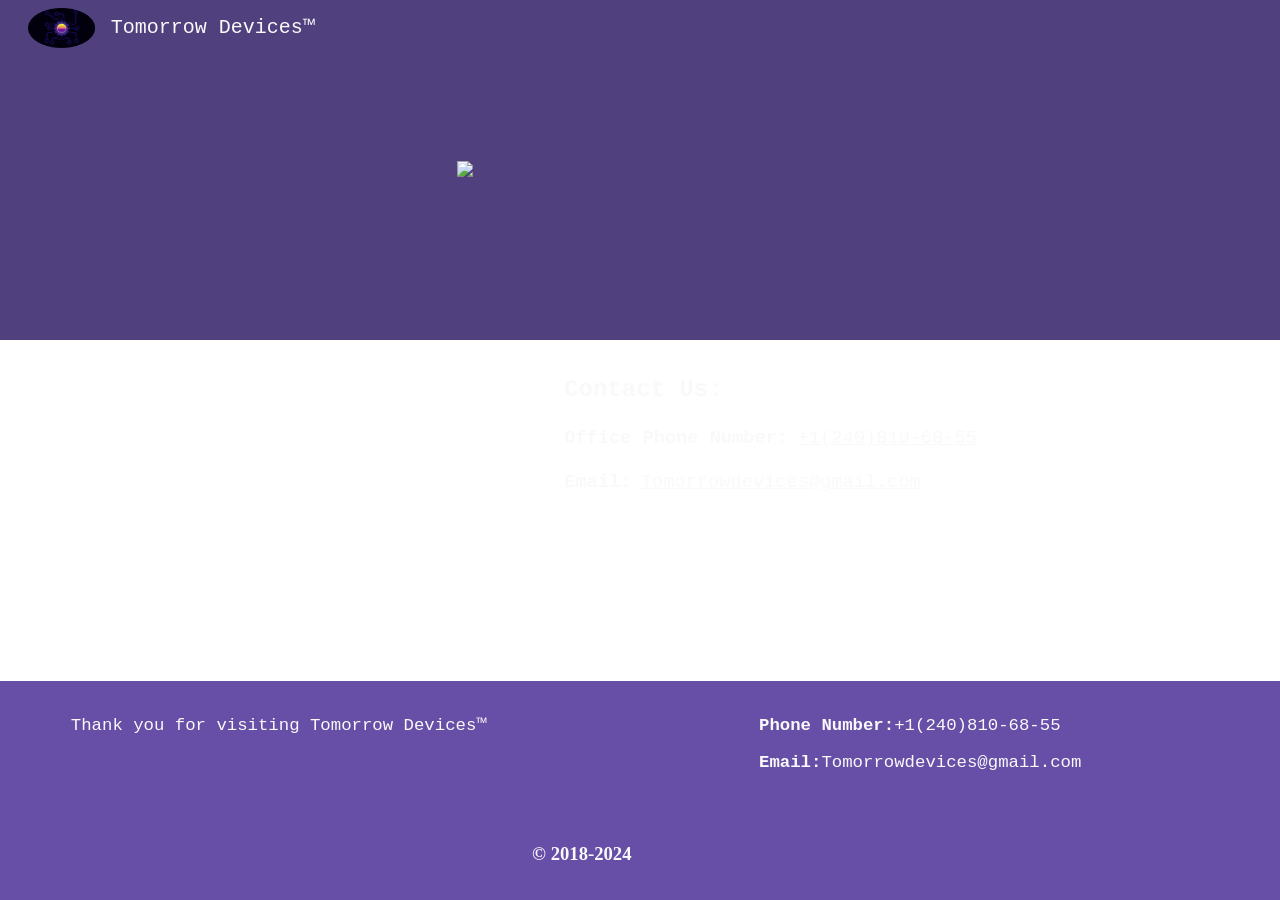
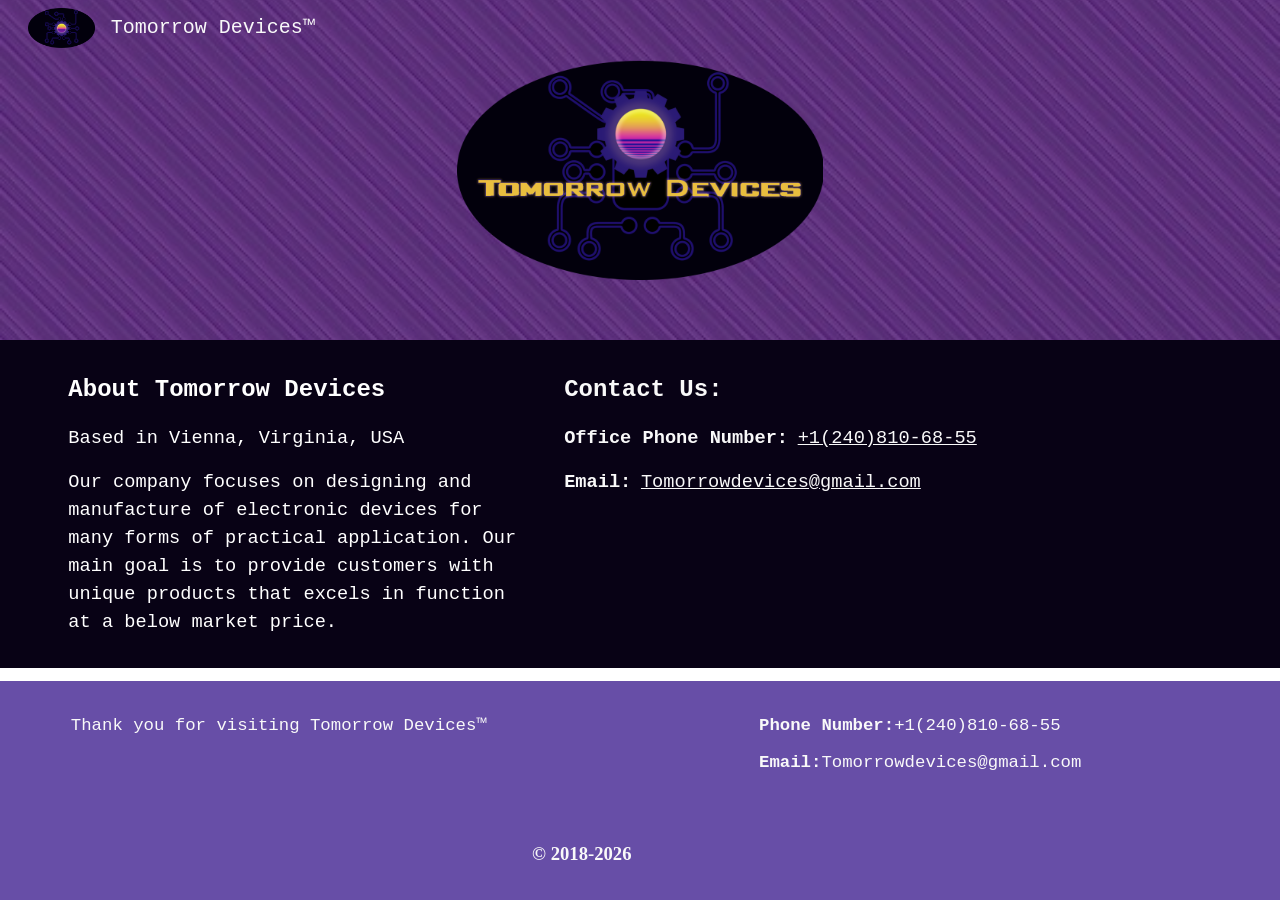
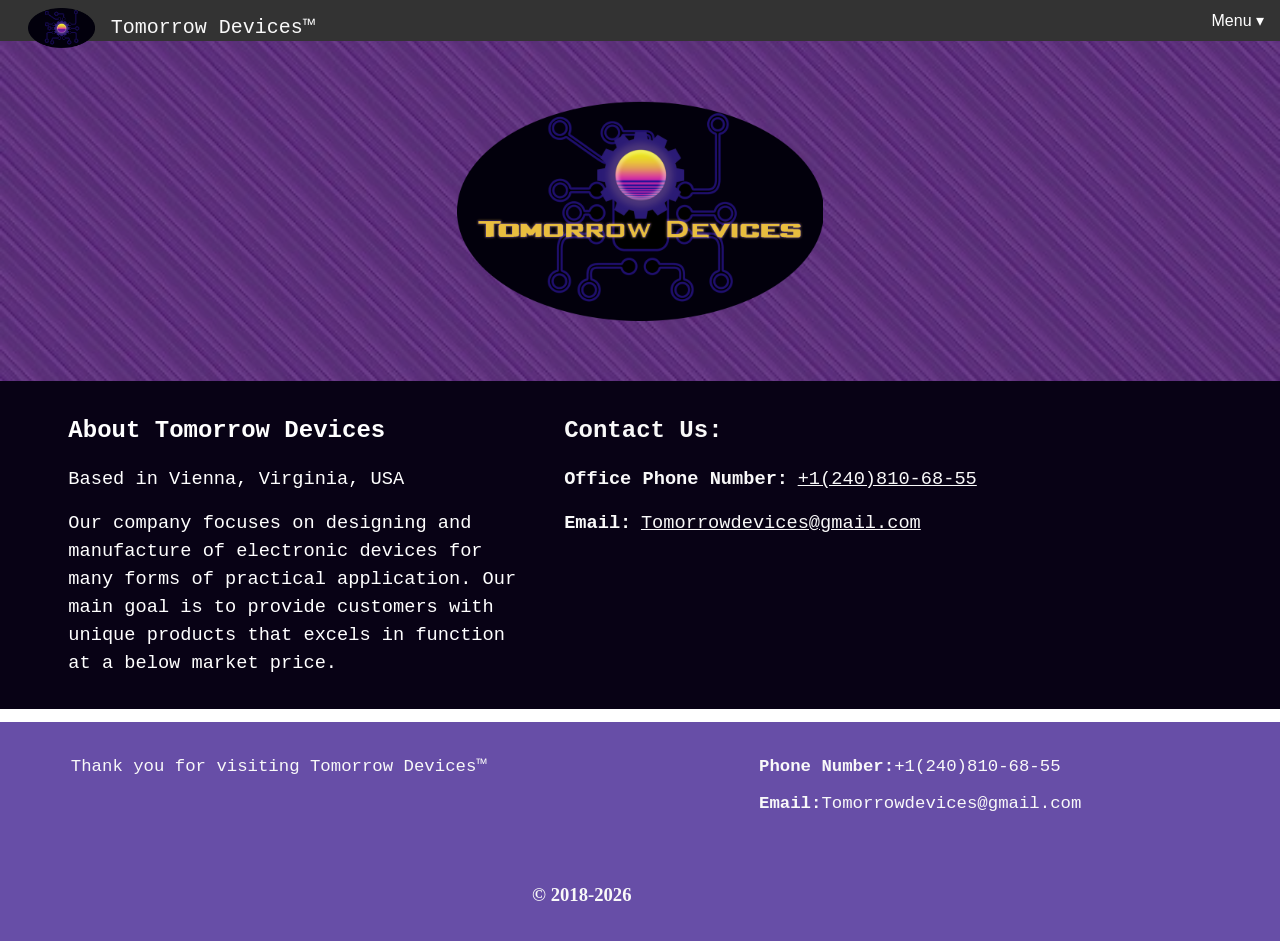
